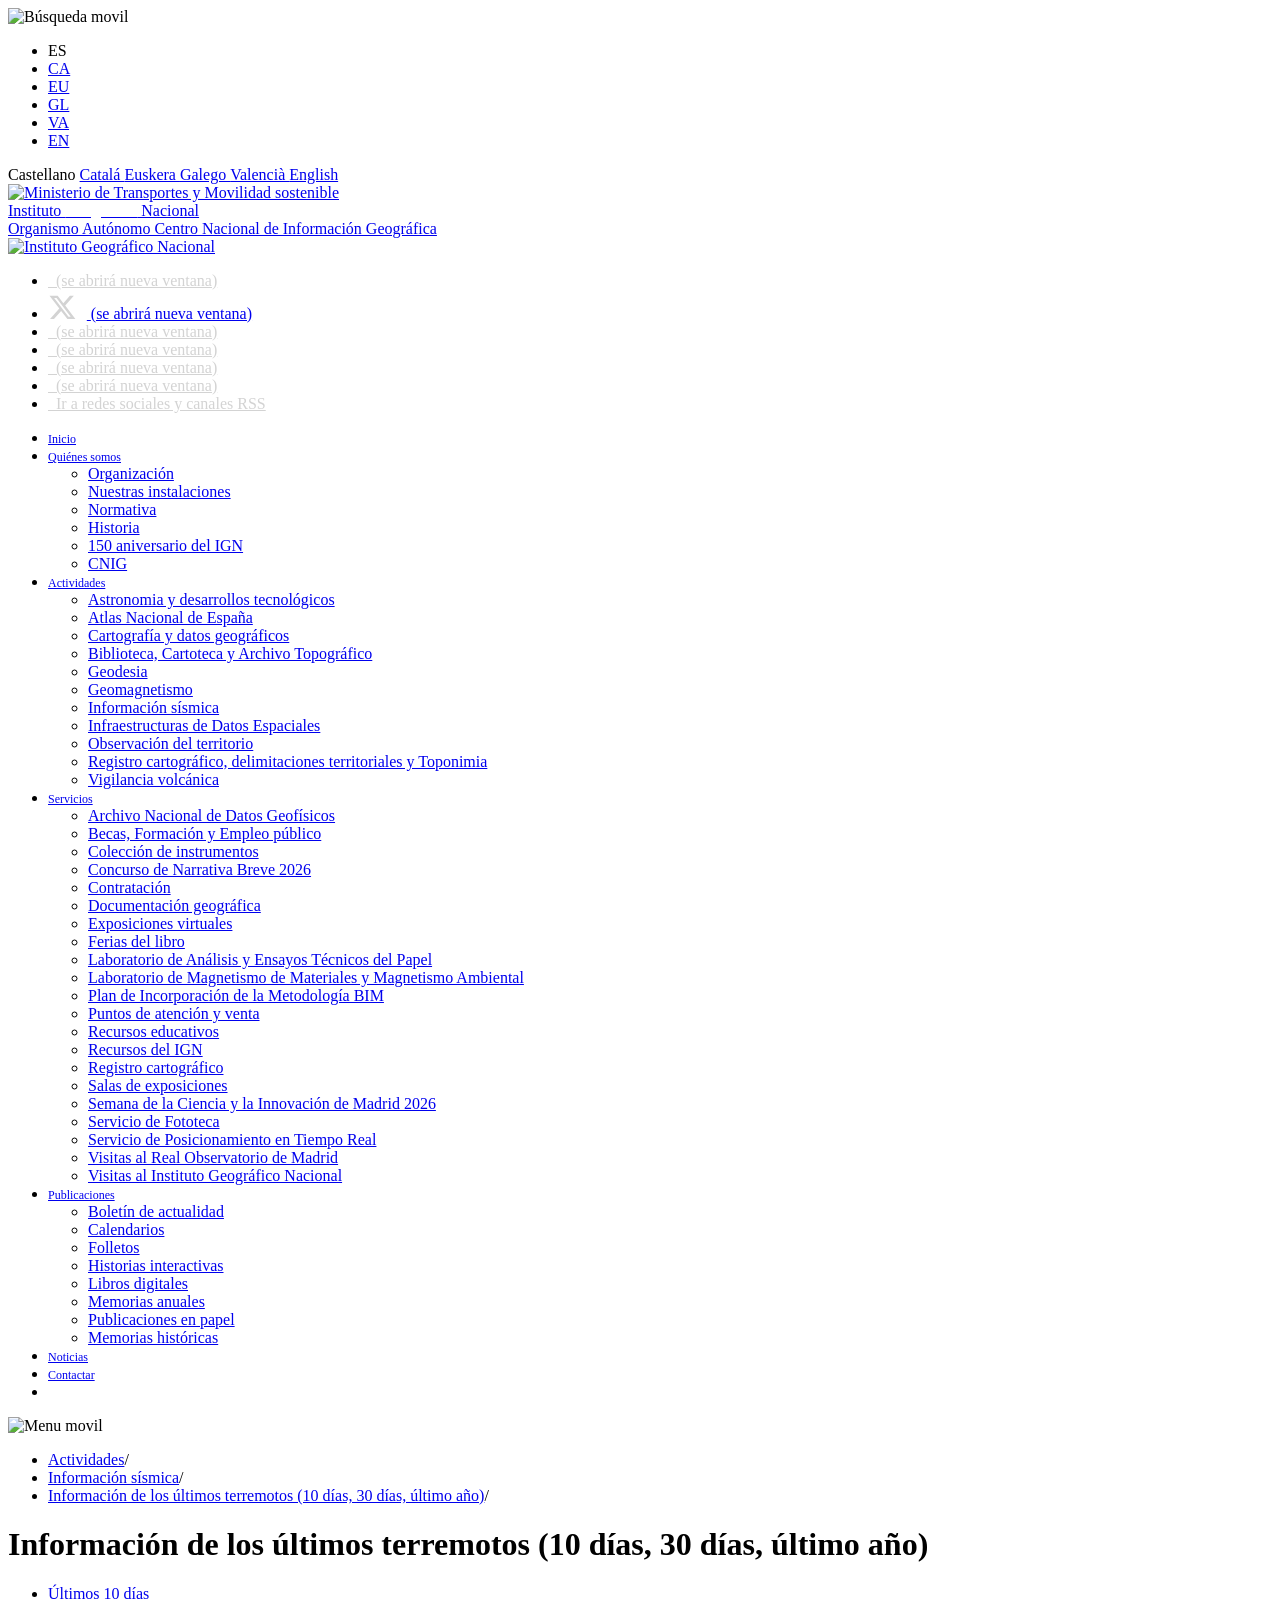
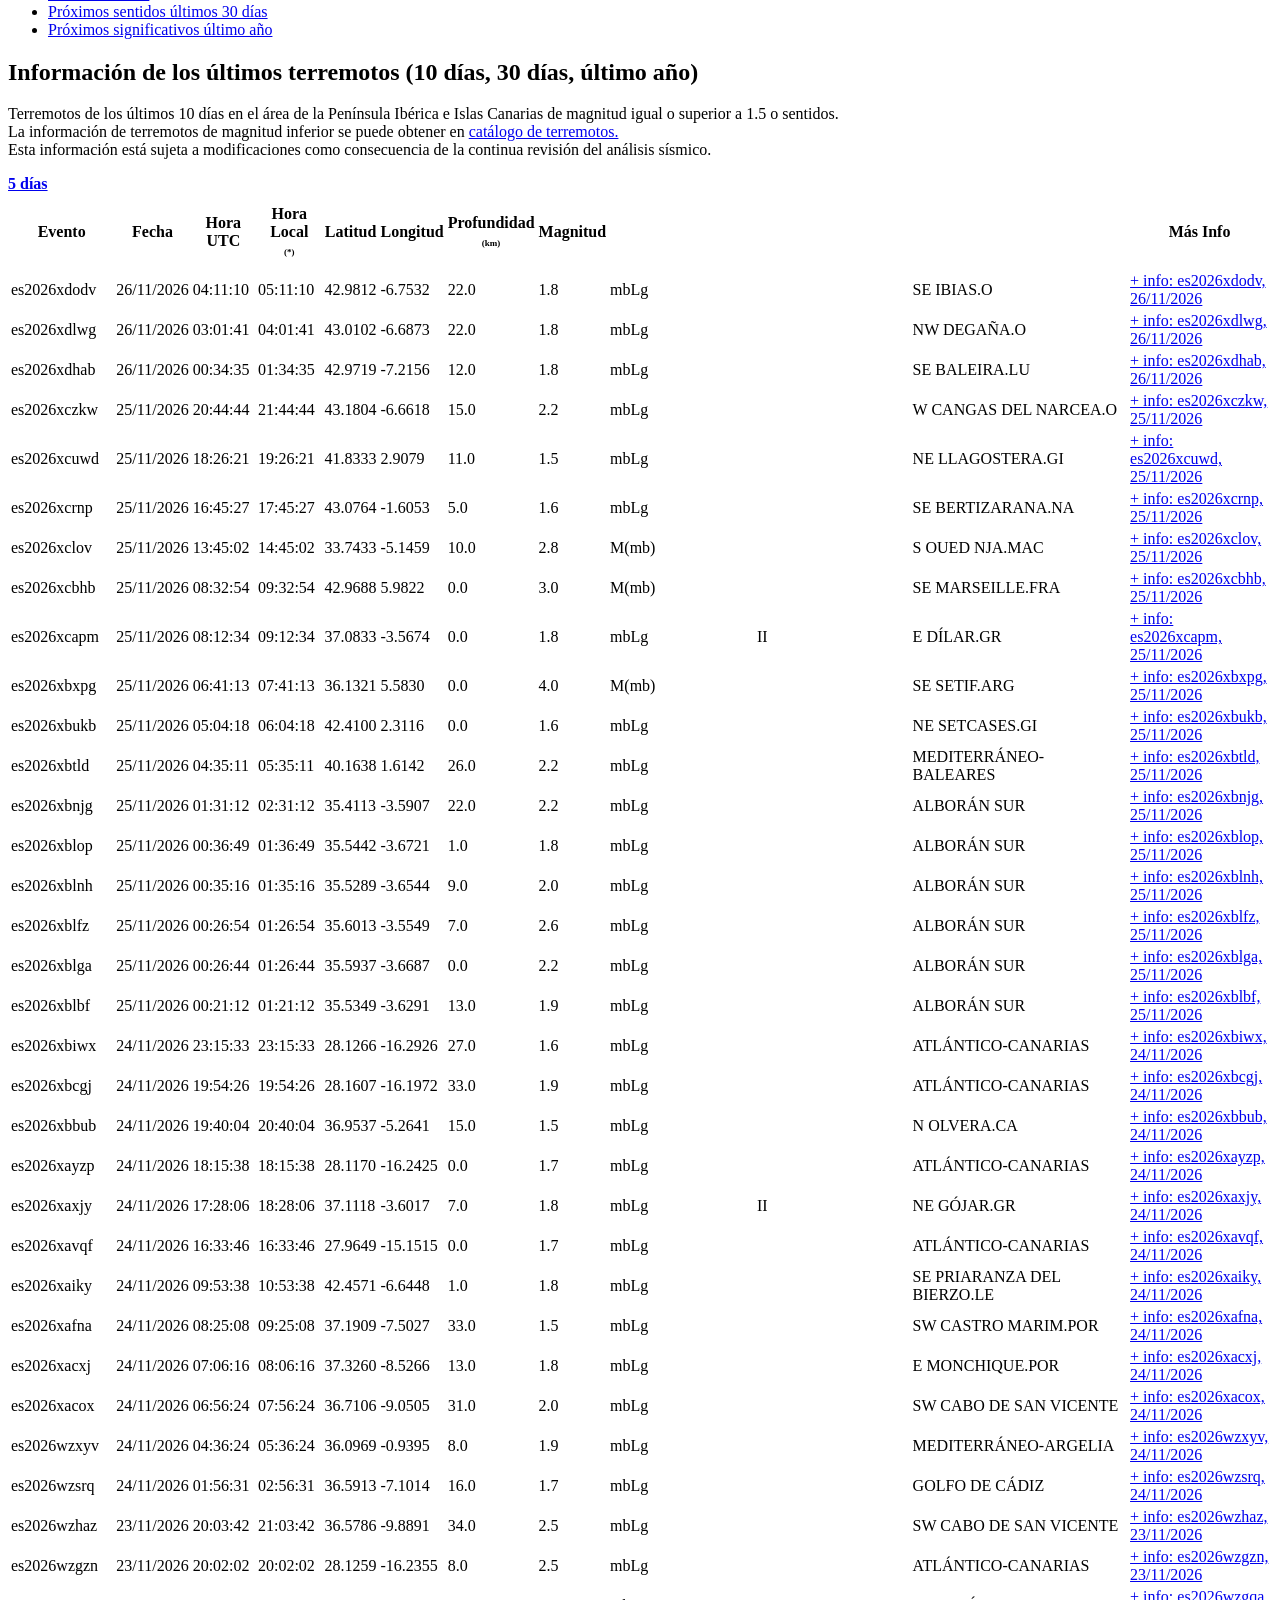
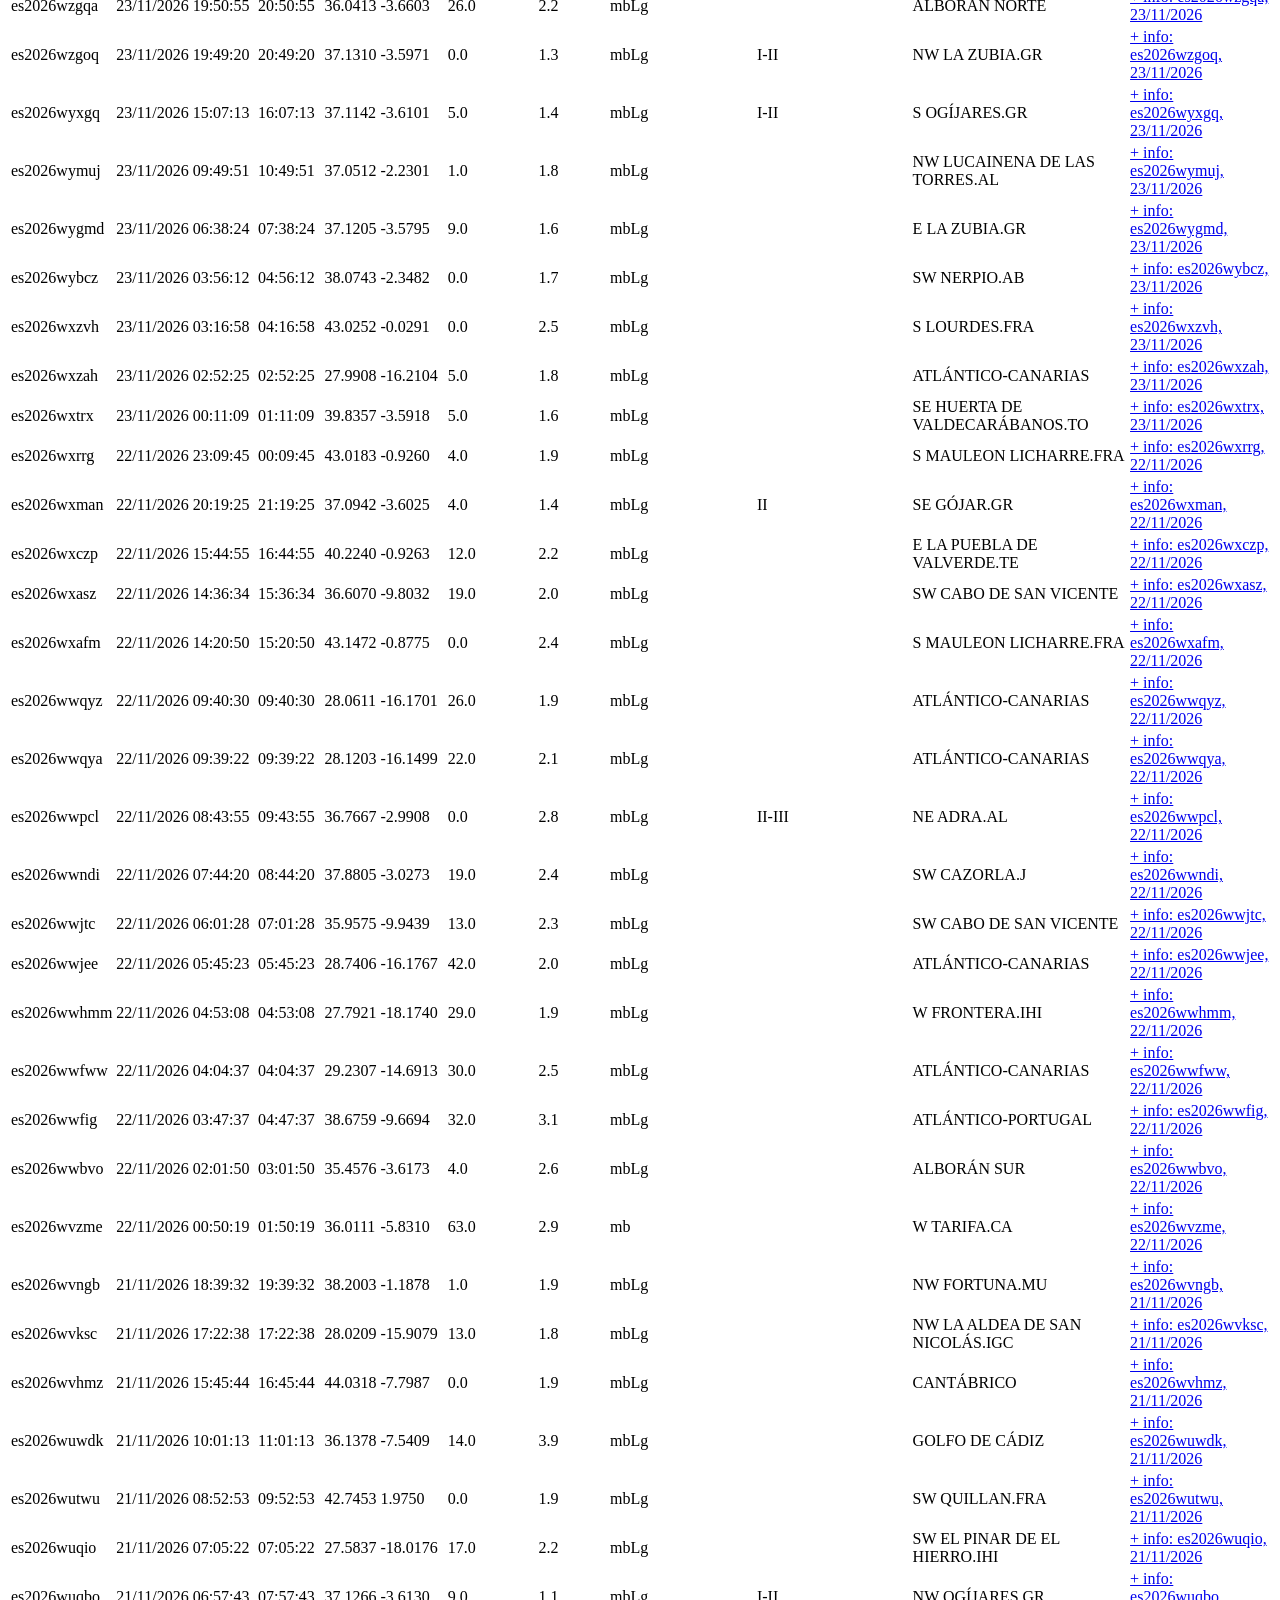
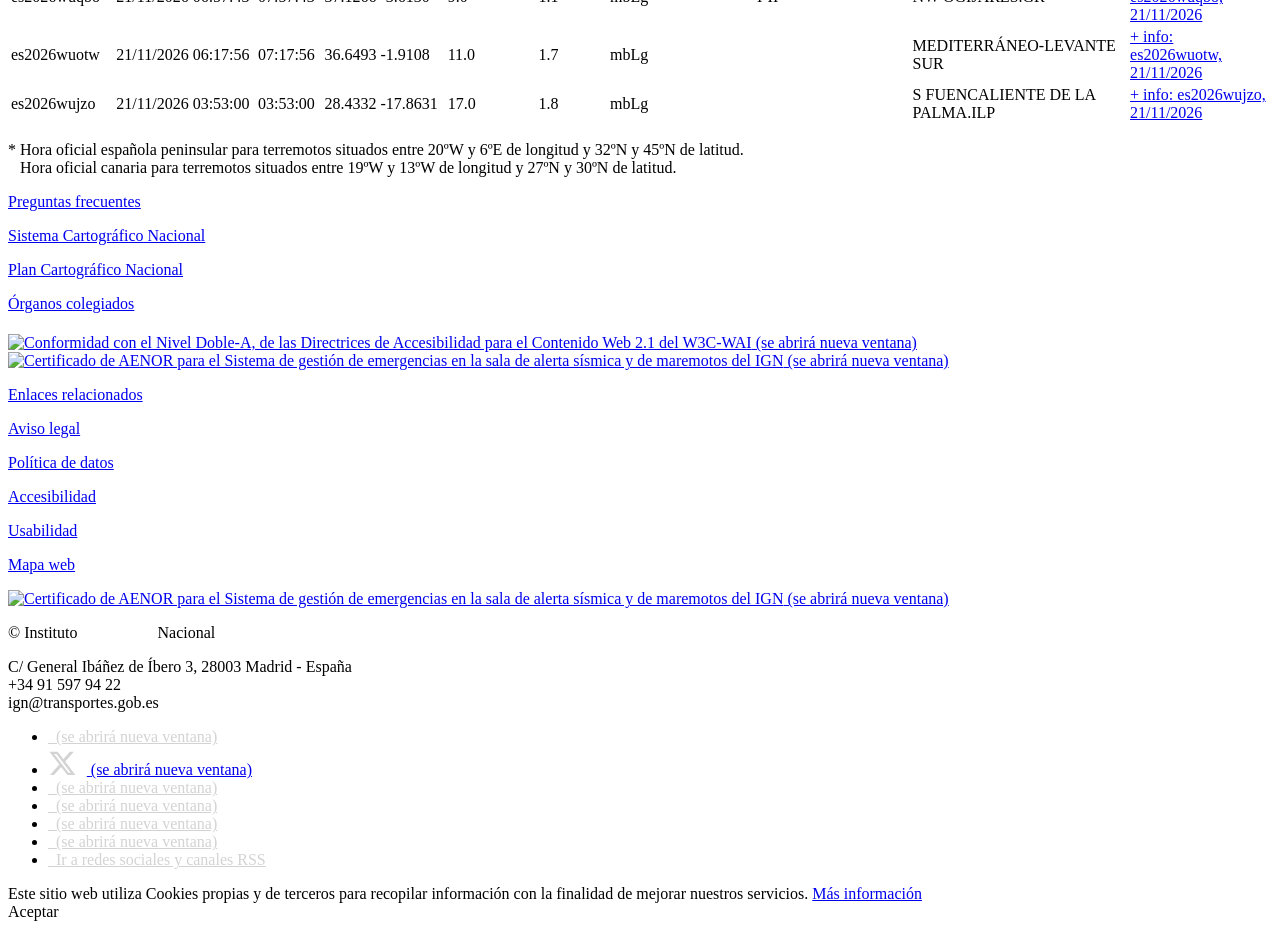
==== ign-terremotos.html @ e1a2c6b9 "Actualizar listado IGN" ====
<!DOCTYPE html> <html class="aui ltr" dir="ltr" lang="es-ES"> <head> <title>Información de los últimos terremotos (10 días, 30 días, último año) - Instituto Geogr&aacute;fico Nacional</title> <meta http-equiv="Cache-Control" content="max-age=3600"/> <meta http-equiv="last-modified" content="Fri, 14 Dec 2016 12:58:00 GMT" /> <meta content="IE=edge" http-equiv="X-UA-Compatible"/> <meta name="google-site-verification" content="ISK5_ZcnAXEJIbCj7RnAFYGbEPPyiwlFq58BfGEEg28"/> <meta http-equiv="Content-Type" content="text/html; charset=UTF-8"/> <meta content="initial-scale=1.0, width=device-width" name="viewport" /> <meta http-equiv="expires" content="no-cache"/> <meta http-equiv="pragma" content="no-cache"/> <meta name="author" content="Instituto Geogr&aacute;fico Nacional"/> <meta name="title" content="Geoportal oficial del Instituto Geogr&aacute;fico Nacional de Espa&ntilde;a"/> <meta name="Description" content="El Portal Web del Instituto Geogr&aacute;fico Nacional tiene car&aacute;cter divulgativo y orientativo, y pretende poner a disposici&oacute;n de cualquier usuario interesado datos, aplicaciones, servicios y recursos geogr&aacute;ficos."/> <meta name="keywords" content="IGN, CNIG, Instituto Geogr&aacute;fico Nacional, comprar mapas de Espa&ntilde;a, Buscar mapas, buscar mapas de Espa&ntilde;a, buy maps of Spain, maps of spain, buy maps, Cartograf&iacute;a, Registro Cartogr&aacute;fico, Metadatos, Centro de Descargas, Tienda de mapas, Tienda Virtual,ortofotos,Sismolog&iacute;a, Geodesia, GPS, Registro Cartogr&aacute;fico, Iberpix, SIGNA, IDEE, Atlas Nacional de Espa&ntilde;a, ANE, Teledetecci&oacute;n, CORINE, Ortofotos, PNOA, SIOSE, PNT, PNOT,Terremotos,Sismo, Lorca, El Hierro, Parques Nacionales,Alerta terremotos, Tsunamis, Maremotos, Cat&aacute;logo S&iacute;smico,Sism&oacute;grafo, Aceler&oacute;grafo, Red S&iacute;smica, Observatorio sismol&oacute;gico, Observatorio geof&iacute;sico, Peligrosidad S&iacute;smica, Riesgo S&iacute;smico, Norma Sismorresistente, Sismicidad, riesgo volc&aacute;nico,vulcanolog&iacute;a, volc&aacute;n, peligrosidad volc&aacute;nica,alerta volc&aacute;nica, Campo magn&eacute;tico, Geomagnetismo, Gravimetr&iacute;a,Camino de Santiago" /> <meta content="width=device-width, user-scalable=1, initial-scale = 1, minimum-scale = 1" name="viewport"/> <meta name="rating" content="General"/> <meta name="robots" content="FOLLOW,INDEX"/> <meta name="revisit-after" content="1 weeks"/> <meta name="author" content="Instituto Geogr&aacute;fico Nacional"/> <meta name="title" content="Información de Terremotos"/> <meta name="Description" content="Terremotos registrados por el Instituto Geográfico Nacional de España sentido por la población."/> <meta property="og:locale" content="es_ES" /> <meta property="og:type" content="article" /> <meta property="og:title" content="Información del Terremoto" /> <meta property="og:description" content="Terremoto registrado por el Instituto Geográfico Nacional de España sentido por la población." /> <meta property="og:url" content="https://www.ign.es/web/ign/portal/ultimos-terremotos" /> <meta property="og:site_name" content="Geoportal oficial del Instituto Geográfico Nacional de España" /> <meta property="article:publisher" content="https://www.facebook.com/IGNSpain/" /> <meta property="og:image" content="https://www.ign.es/web/image/journal/article?img_id=417404&t=1563974214429" /> <meta name="twitter:card" content="summary_large_image" /> <meta name="twitter:description" content="Terremoto registrado por el Instituto Geográfico Nacional de España sentido por la población." /> <meta name="twitter:title" content="Información del Terremoto" /> <meta name="twitter:site" content="@IGNSpain" /> <meta name="twitter:image" content="https://www.ign.es/web/image/journal/article?img_id=417404&t=1563974214429" /> <meta name="twitter:creator" content="@IGNSpain" /> <meta data-name="geo.region" content="ES-M" itemprop="region"/> <meta data-name="geo.placename" content="Madrid" itemprop="location"/> <meta data-name="geo.position" content="40.404460;-3.710000" itemprop="position"/> <meta data-name="ICBM" content="40.404460, -3.710000" itemprop="ICBM"/> <meta data-name="DC.title" content="InstitutoGeogr&aacute;ficoNacional" itemprop="titulo"/> <!-- Google analitycs --> <script type="text/javascript" src="/Urc-theme/js/jquery.js"></script> <!-- GA3--> <script type="text/javascript">
    var _gaq = _gaq || [];
    _gaq.push(['_setAccount', 'UA-18205901-1']);
    _gaq.push(['_trackPageview']);
    (function() {
        var ga = document.createElement('script'); ga.type = 'text/javascript'; ga.async = true;
        ga.src = ('https:' == document.location.protocol ? 'https://ssl' : 'http://www') + '.google-analytics.com/ga.js';
        var s = document.getElementsByTagName('script')[0]; s.parentNode.insertBefore(ga, s);
     })();
    
    //Registrar descargas de ficheros zip y pdf
	$(function(){
		$('a[href*=".pdf"],a[href*=".zip"],a[target="_blank"]').click(function(){
		
		var nombreDocumento = $(this).attr("href");
		_gaq.push(['_trackEvent','Descargado',nombreDocumento]);
		})});
</script> <!-- GA4--> <script async src="https://www.googletagmanager.com/gtag/js?id=G-N8K315FYNK"></script> <script>
	  window.dataLayer = window.dataLayer || [];
	  function gtag(){dataLayer.push(arguments);}
	  gtag('js', new Date());
	
	  gtag('config', 'G-N8K315FYNK');
	</script> <!--<link itemprop="Shortcut Icon" href="https://www.ign.es/Urc-theme/images/favicon.ico" />--> <link rel="Shortcut Icon" href="https://www.ign.es/Urc-theme/images/favicon.ico" /> <!-- jquery --> <script type="text/javascript" src="/Urc-theme/js/jquery.js" async="async"></script> <!-- fontawesome 3.2.1 --> <link rel="stylesheet" type="text/css" href="/Urc-theme/css/font-awesome.min.css" /> <link rel="stylesheet" type="text/css" href="/Urc-theme/css/font-awesome-ie7.min.css" /> <link href='https://fonts.googleapis.com/css?family=Open+Sans:400,300,700' rel='stylesheet' type='text/css'/> <!-- icheck plugin change the checkbox,radio buttons default style --> <link rel="stylesheet" type="text/css" href="/Urc-theme/css/icheck-blue.css" /> <!-- slider dots--> <link rel="stylesheet" type="text/css" href="/Urc-theme/css/slider-dots.css" /> <!-- <target name="validate-xml"> <xmlvalidate lenient="no"> <fileset dir="dev/web" includes="*.xml"> </fileset> </xmlvalidate> </target> --> <link href="https://www.ign.es/Urc-theme/images/favicon.ico" rel="Shortcut Icon" /> <link href="https&#x3a;&#x2f;&#x2f;www&#x2e;ign&#x2e;es&#x2f;web&#x2f;ultimos-terremotos" rel="canonical" /> <link href="https&#x3a;&#x2f;&#x2f;www&#x2e;ign&#x2e;es&#x2f;web&#x2f;ultimos-terremotos" hreflang="x-default" rel="alternate" /> <link href="https&#x3a;&#x2f;&#x2f;www&#x2e;ign&#x2e;es&#x2f;web&#x2f;ultimos-terremotos" hreflang="es-ES" rel="alternate" /> <link href="https&#x3a;&#x2f;&#x2f;www&#x2e;ign&#x2e;es&#x2f;web&#x2f;ca&#x2f;ultimos-terremotos" hreflang="ca-ES" rel="alternate" /> <link href="https&#x3a;&#x2f;&#x2f;www&#x2e;ign&#x2e;es&#x2f;web&#x2f;eu&#x2f;ultimos-terremotos" hreflang="eu-ES" rel="alternate" /> <link href="https&#x3a;&#x2f;&#x2f;www&#x2e;ign&#x2e;es&#x2f;web&#x2f;gl&#x2f;ultimos-terremotos" hreflang="gl-ES" rel="alternate" /> <link href="https&#x3a;&#x2f;&#x2f;www&#x2e;ign&#x2e;es&#x2f;web&#x2f;ca_AD&#x2f;ultimos-terremotos" hreflang="ca-AD" rel="alternate" /> <link href="https&#x3a;&#x2f;&#x2f;www&#x2e;ign&#x2e;es&#x2f;web&#x2f;en&#x2f;ultimos-terremotos" hreflang="en-GB" rel="alternate" /> <link class="lfr-css-file" href="https&#x3a;&#x2f;&#x2f;www&#x2e;ign&#x2e;es&#x2f;Urc-theme&#x2f;css&#x2f;aui&#x2e;css&#x3f;browserId&#x3d;other&#x26;themeId&#x3d;Urc_WAR_Urctheme&#x26;languageId&#x3d;es_ES&#x26;b&#x3d;6203&#x26;t&#x3d;1714037841000" rel="stylesheet" type="text/css" /> <link href="https&#x3a;&#x2f;&#x2f;www&#x2e;ign&#x2e;es&#x2f;web&#x2f;html&#x2f;css&#x2f;main&#x2e;css&#x3f;browserId&#x3d;other&#x26;themeId&#x3d;Urc_WAR_Urctheme&#x26;languageId&#x3d;es_ES&#x26;b&#x3d;6203&#x26;t&#x3d;1714037841000" rel="stylesheet" type="text/css" /> <link href="https://www.ign.es/IGN-GFS-Sismo-SismicidadReciente-portlet/css/main.css?browserId=other&amp;themeId=Urc_WAR_Urctheme&amp;languageId=es_ES&amp;b=6203&amp;t=1758039738000" rel="stylesheet" type="text/css" /> <link href="https://www.ign.es/web/html/portlet/login/css/main.css?browserId=other&amp;themeId=Urc_WAR_Urctheme&amp;languageId=es_ES&amp;b=6203&amp;t=1792755920000" rel="stylesheet" type="text/css" /> <script type="text/javascript">
	
		var Liferay = {
			Browser: {
				acceptsGzip: function() {
					return false;
				},
				getMajorVersion: function() {
					return 0.0;
				},
				getRevision: function() {
					return "";
				},
				getVersion: function() {
					return "";
				},
				isAir: function() {
					return false;
				},
				isChrome: function() {
					return false;
				},
				isFirefox: function() {
					return false;
				},
				isGecko: function() {
					return false;
				},
				isIe: function() {
					return false;
				},
				isIphone: function() {
					return false;
				},
				isLinux: function() {
					return false;
				},
				isMac: function() {
					return false;
				},
				isMobile: function() {
					return false;
				},
				isMozilla: function() {
					return false;
				},
				isOpera: function() {
					return false;
				},
				isRtf: function() {
					return false;
				},
				isSafari: function() {
					return false;
				},
				isSun: function() {
					return false;
				},
				isWap: function() {
					return false;
				},
				isWapXhtml: function() {
					return false;
				},
				isWebKit: function() {
					return false;
				},
				isWindows: function() {
					return false;
				},
				isWml: function() {
					return false;
				}
			},

			Data: {
				NAV_SELECTOR: '#navigation',

				isCustomizationView: function() {
					return false;
				},

				notices: [
					null

					

					
				]
			},

			ThemeDisplay: {
				
					getLayoutId: function() {
						return "395";
					},
					getLayoutURL: function() {
						return "https://www.ign.es/web/ign/portal/ultimos-terremotos";
					},
					getParentLayoutId: function() {
						return "423";
					},
					isPrivateLayout: function() {
						return "false";
					},
					isVirtualLayout: function() {
						return false;
					},
				

				getBCP47LanguageId: function() {
					return "es-ES";
				},
				getCDNBaseURL: function() {
					return "https://www.ign.es";
				},
				getCDNDynamicResourcesHost: function() {
					return "https://www.ign.es";
				},
				getCDNHost: function() {
					return "https://www.ign.es";
				},
				getCompanyId: function() {
					return "10155";
				},
				getCompanyGroupId: function() {
					return "10195";
				},
				getDefaultLanguageId: function() {
					return "es_ES";
				},
				getDoAsUserIdEncoded: function() {
					return "";
				},
				getLanguageId: function() {
					return "es_ES";
				},
				getParentGroupId: function() {
					return "10182";
				},
				getPathContext: function() {
					return "/web";
				},
				getPathImage: function() {
					return "https://www.ign.es/web/image";
				},
				getPathJavaScript: function() {
					return "/web/html/js";
				},
				getPathMain: function() {
					return "/web/c";
				},
				getPathThemeImages: function() {
					return "https://www.ign.es/Urc-theme/images";
				},
				getPathThemeRoot: function() {
					return "/Urc-theme";
				},
				getPlid: function() {
					return "70460";
				},
				getPortalURL: function() {
					return "https://www.ign.es";
				},
				getPortletSetupShowBordersDefault: function() {
					return true;
				},
				getScopeGroupId: function() {
					return "10182";
				},
				getScopeGroupIdOrLiveGroupId: function() {
					return "10182";
				},
				getSessionId: function() {
					
						
						
							return "";
						
					
				},
				getSiteGroupId: function() {
					return "10182";
				},
				getURLControlPanel: function() {
					return "/web/group/control_panel?refererPlid=70460";
				},
				getURLHome: function() {
					return "https\x3a\x2f\x2fwww\x2eign\x2ees\x2fweb\x2fweb\x2fign\x2fportal\x2finicio";
				},
				getUserId: function() {
					return "10159";
				},
				getUserName: function() {
					
						
						
							return "";
						
					
				},
				isAddSessionIdToURL: function() {
					return false;
				},
				isFreeformLayout: function() {
					return false;
				},
				isImpersonated: function() {
					return false;
				},
				isSignedIn: function() {
					return false;
				},
				isStateExclusive: function() {
					return false;
				},
				isStateMaximized: function() {
					return false;
				},
				isStatePopUp: function() {
					return false;
				}
			},

			PropsValues: {
				NTLM_AUTH_ENABLED: false
			}
		};

		var themeDisplay = Liferay.ThemeDisplay;

		

		Liferay.AUI = {
			getAvailableLangPath: function() {
				return 'available_languages.jsp?browserId=other&themeId=Urc_WAR_Urctheme&colorSchemeId=01&languageId=es_ES&b=6203&t=1639407164000';
			},
			getCombine: function() {
				return false;
			},
			getComboPath: function() {
				return 'https://www.ign.es/web/combo/?browserId=other&minifierType=&languageId=es_ES&b=6203&t=1639407164000&';
			},
			getFilter: function() {
				
					
					
					
						return 'raw';
					
				
			},
			getJavaScriptRootPath: function() {
				return '/web/html/js';
			},
			getLangPath: function() {
				return 'aui_lang.jsp?browserId=other&themeId=Urc_WAR_Urctheme&colorSchemeId=01&languageId=es_ES&b=6203&t=1639407164000';
			}
		};

		Liferay.authToken = '8A4gml2Z';

		

		Liferay.currentURL = '\x2fweb\x2fign\x2fportal\x2fultimos-terremotos';
		Liferay.currentURLEncoded = '%2Fweb%2Fign%2Fportal%2Fultimos-terremotos';
	
</script> <script src="https://www.ign.es/web/html/js/aui/aui/aui.js?t=1639407164000" type="text/javascript"></script> <script src="https://www.ign.es/web/html/js/aui/aui-base-html5-shiv/aui-base-html5-shiv.js?t=1639407164000" type="text/javascript"></script> <script src="https://www.ign.es/web/html/js/liferay/browser_selectors.js?t=1639407164000" type="text/javascript"></script> <script src="https://www.ign.es/web/html/js/liferay/modules.js?t=1639407164000" type="text/javascript"></script> <script src="https://www.ign.es/web/html/js/liferay/aui_sandbox.js?t=1639407164000" type="text/javascript"></script> <script src="https://www.ign.es/web/html/js/aui/arraylist-add/arraylist-add.js?t=1639407164000" type="text/javascript"></script> <script src="https://www.ign.es/web/html/js/aui/arraylist-filter/arraylist-filter.js?t=1639407164000" type="text/javascript"></script> <script src="https://www.ign.es/web/html/js/aui/arraylist/arraylist.js?t=1639407164000" type="text/javascript"></script> <script src="https://www.ign.es/web/html/js/aui/array-extras/array-extras.js?t=1639407164000" type="text/javascript"></script> <script src="https://www.ign.es/web/html/js/aui/array-invoke/array-invoke.js?t=1639407164000" type="text/javascript"></script> <script src="https://www.ign.es/web/html/js/aui/attribute-base/attribute-base.js?t=1639407164000" type="text/javascript"></script> <script src="https://www.ign.es/web/html/js/aui/attribute-complex/attribute-complex.js?t=1639407164000" type="text/javascript"></script> <script src="https://www.ign.es/web/html/js/aui/attribute-core/attribute-core.js?t=1639407164000" type="text/javascript"></script> <script src="https://www.ign.es/web/html/js/aui/attribute-observable/attribute-observable.js?t=1639407164000" type="text/javascript"></script> <script src="https://www.ign.es/web/html/js/aui/attribute-extras/attribute-extras.js?t=1639407164000" type="text/javascript"></script> <script src="https://www.ign.es/web/html/js/aui/base-base/base-base.js?t=1639407164000" type="text/javascript"></script> <script src="https://www.ign.es/web/html/js/aui/base-pluginhost/base-pluginhost.js?t=1639407164000" type="text/javascript"></script> <script src="https://www.ign.es/web/html/js/aui/classnamemanager/classnamemanager.js?t=1639407164000" type="text/javascript"></script> <script src="https://www.ign.es/web/html/js/aui/datatype-xml-format/datatype-xml-format.js?t=1639407164000" type="text/javascript"></script> <script src="https://www.ign.es/web/html/js/aui/datatype-xml-parse/datatype-xml-parse.js?t=1639407164000" type="text/javascript"></script> <script src="https://www.ign.es/web/html/js/aui/dom-base/dom-base.js?t=1639407164000" type="text/javascript"></script> <script src="https://www.ign.es/web/html/js/aui/dom-core/dom-core.js?t=1639407164000" type="text/javascript"></script> <script src="https://www.ign.es/web/html/js/aui/dom-screen/dom-screen.js?t=1639407164000" type="text/javascript"></script> <script src="https://www.ign.es/web/html/js/aui/dom-style/dom-style.js?t=1639407164000" type="text/javascript"></script> <script src="https://www.ign.es/web/html/js/aui/event-base/event-base.js?t=1639407164000" type="text/javascript"></script> <script src="https://www.ign.es/web/html/js/aui/event-custom-base/event-custom-base.js?t=1639407164000" type="text/javascript"></script> <script src="https://www.ign.es/web/html/js/aui/event-custom-complex/event-custom-complex.js?t=1639407164000" type="text/javascript"></script> <script src="https://www.ign.es/web/html/js/aui/event-delegate/event-delegate.js?t=1639407164000" type="text/javascript"></script> <script src="https://www.ign.es/web/html/js/aui/event-focus/event-focus.js?t=1639407164000" type="text/javascript"></script> <script src="https://www.ign.es/web/html/js/aui/event-hover/event-hover.js?t=1639407164000" type="text/javascript"></script> <script src="https://www.ign.es/web/html/js/aui/event-key/event-key.js?t=1639407164000" type="text/javascript"></script> <script src="https://www.ign.es/web/html/js/aui/event-mouseenter/event-mouseenter.js?t=1639407164000" type="text/javascript"></script> <script src="https://www.ign.es/web/html/js/aui/event-mousewheel/event-mousewheel.js?t=1639407164000" type="text/javascript"></script> <script src="https://www.ign.es/web/html/js/aui/event-outside/event-outside.js?t=1639407164000" type="text/javascript"></script> <script src="https://www.ign.es/web/html/js/aui/event-resize/event-resize.js?t=1639407164000" type="text/javascript"></script> <script src="https://www.ign.es/web/html/js/aui/event-simulate/event-simulate.js?t=1639407164000" type="text/javascript"></script> <script src="https://www.ign.es/web/html/js/aui/event-synthetic/event-synthetic.js?t=1639407164000" type="text/javascript"></script> <script src="https://www.ign.es/web/html/js/aui/intl/intl.js?t=1639407164000" type="text/javascript"></script> <script src="https://www.ign.es/web/html/js/aui/io-base/io-base.js?t=1639407164000" type="text/javascript"></script> <script src="https://www.ign.es/web/html/js/aui/io-form/io-form.js?t=1639407164000" type="text/javascript"></script> <script src="https://www.ign.es/web/html/js/aui/io-queue/io-queue.js?t=1639407164000" type="text/javascript"></script> <script src="https://www.ign.es/web/html/js/aui/io-upload-iframe/io-upload-iframe.js?t=1639407164000" type="text/javascript"></script> <script src="https://www.ign.es/web/html/js/aui/io-xdr/io-xdr.js?t=1639407164000" type="text/javascript"></script> <script src="https://www.ign.es/web/html/js/aui/json-parse/json-parse.js?t=1639407164000" type="text/javascript"></script> <script src="https://www.ign.es/web/html/js/aui/json-stringify/json-stringify.js?t=1639407164000" type="text/javascript"></script> <script src="https://www.ign.es/web/html/js/aui/node-base/node-base.js?t=1639407164000" type="text/javascript"></script> <script src="https://www.ign.es/web/html/js/aui/node-core/node-core.js?t=1639407164000" type="text/javascript"></script> <script src="https://www.ign.es/web/html/js/aui/node-event-delegate/node-event-delegate.js?t=1639407164000" type="text/javascript"></script> <script src="https://www.ign.es/web/html/js/aui/node-event-simulate/node-event-simulate.js?t=1639407164000" type="text/javascript"></script> <script src="https://www.ign.es/web/html/js/aui/node-focusmanager/node-focusmanager.js?t=1639407164000" type="text/javascript"></script> <script src="https://www.ign.es/web/html/js/aui/node-pluginhost/node-pluginhost.js?t=1639407164000" type="text/javascript"></script> <script src="https://www.ign.es/web/html/js/aui/node-screen/node-screen.js?t=1639407164000" type="text/javascript"></script> <script src="https://www.ign.es/web/html/js/aui/node-style/node-style.js?t=1639407164000" type="text/javascript"></script> <script src="https://www.ign.es/web/html/js/aui/oop/oop.js?t=1639407164000" type="text/javascript"></script> <script src="https://www.ign.es/web/html/js/aui/plugin/plugin.js?t=1639407164000" type="text/javascript"></script> <script src="https://www.ign.es/web/html/js/aui/pluginhost-base/pluginhost-base.js?t=1639407164000" type="text/javascript"></script> <script src="https://www.ign.es/web/html/js/aui/pluginhost-config/pluginhost-config.js?t=1639407164000" type="text/javascript"></script> <script src="https://www.ign.es/web/html/js/aui/querystring-stringify-simple/querystring-stringify-simple.js?t=1639407164000" type="text/javascript"></script> <script src="https://www.ign.es/web/html/js/aui/queue-promote/queue-promote.js?t=1639407164000" type="text/javascript"></script> <script src="https://www.ign.es/web/html/js/aui/selector-css2/selector-css2.js?t=1639407164000" type="text/javascript"></script> <script src="https://www.ign.es/web/html/js/aui/selector-css3/selector-css3.js?t=1639407164000" type="text/javascript"></script> <script src="https://www.ign.es/web/html/js/aui/selector-native/selector-native.js?t=1639407164000" type="text/javascript"></script> <script src="https://www.ign.es/web/html/js/aui/selector/selector.js?t=1639407164000" type="text/javascript"></script> <script src="https://www.ign.es/web/html/js/aui/widget-base/widget-base.js?t=1639407164000" type="text/javascript"></script> <script src="https://www.ign.es/web/html/js/aui/widget-htmlparser/widget-htmlparser.js?t=1639407164000" type="text/javascript"></script> <script src="https://www.ign.es/web/html/js/aui/widget-skin/widget-skin.js?t=1639407164000" type="text/javascript"></script> <script src="https://www.ign.es/web/html/js/aui/widget-uievents/widget-uievents.js?t=1639407164000" type="text/javascript"></script> <script src="https://www.ign.es/web/html/js/aui/yui-throttle/yui-throttle.js?t=1639407164000" type="text/javascript"></script> <script src="https://www.ign.es/web/html/js/aui/aui-base-core/aui-base-core.js?t=1639407164000" type="text/javascript"></script> <script src="https://www.ign.es/web/html/js/aui/aui-base-lang/aui-base-lang.js?t=1639407164000" type="text/javascript"></script> <script src="https://www.ign.es/web/html/js/aui/aui-classnamemanager/aui-classnamemanager.js?t=1639407164000" type="text/javascript"></script> <script src="https://www.ign.es/web/html/js/aui/aui-component/aui-component.js?t=1639407164000" type="text/javascript"></script> <script src="https://www.ign.es/web/html/js/aui/aui-debounce/aui-debounce.js?t=1639407164000" type="text/javascript"></script> <script src="https://www.ign.es/web/html/js/aui/aui-delayed-task-deprecated/aui-delayed-task-deprecated.js?t=1639407164000" type="text/javascript"></script> <script src="https://www.ign.es/web/html/js/aui/aui-event-base/aui-event-base.js?t=1639407164000" type="text/javascript"></script> <script src="https://www.ign.es/web/html/js/aui/aui-event-input/aui-event-input.js?t=1639407164000" type="text/javascript"></script> <script src="https://www.ign.es/web/html/js/aui/aui-form-validator/aui-form-validator.js?t=1639407164000" type="text/javascript"></script> <script src="https://www.ign.es/web/html/js/aui/aui-node-base/aui-node-base.js?t=1639407164000" type="text/javascript"></script> <script src="https://www.ign.es/web/html/js/aui/aui-node-html5/aui-node-html5.js?t=1639407164000" type="text/javascript"></script> <script src="https://www.ign.es/web/html/js/aui/aui-selector/aui-selector.js?t=1639407164000" type="text/javascript"></script> <script src="https://www.ign.es/web/html/js/aui/aui-timer/aui-timer.js?t=1639407164000" type="text/javascript"></script> <script src="https://www.ign.es/web/html/js/liferay/dependency.js?t=1639407164000" type="text/javascript"></script> <script src="https://www.ign.es/web/html/js/liferay/events.js?t=1639407164000" type="text/javascript"></script> <script src="https://www.ign.es/web/html/js/liferay/language.js?t=1639407164000" type="text/javascript"></script> <script src="https://www.ign.es/web/html/js/liferay/liferay.js?t=1639407164000" type="text/javascript"></script> <script src="https://www.ign.es/web/html/js/liferay/util.js?t=1639407164000" type="text/javascript"></script> <script src="https://www.ign.es/web/html/js/liferay/portal.js?t=1639407164000" type="text/javascript"></script> <script src="https://www.ign.es/web/html/js/liferay/portlet.js?t=1639407164000" type="text/javascript"></script> <script src="https://www.ign.es/web/html/js/liferay/portlet_sharing.js?t=1639407164000" type="text/javascript"></script> <script src="https://www.ign.es/web/html/js/liferay/workflow.js?t=1639407164000" type="text/javascript"></script> <script src="https://www.ign.es/web/html/js/liferay/form.js?t=1639407164000" type="text/javascript"></script> <script src="https://www.ign.es/web/html/js/liferay/form_placeholders.js?t=1639407164000" type="text/javascript"></script> <script src="https://www.ign.es/web/html/js/liferay/icon.js?t=1639407164000" type="text/javascript"></script> <script src="https://www.ign.es/web/html/js/liferay/menu.js?t=1639407164000" type="text/javascript"></script> <script src="https://www.ign.es/web/html/js/liferay/notice.js?t=1639407164000" type="text/javascript"></script> <script src="https://www.ign.es/web/html/js/liferay/poller.js?t=1639407164000" type="text/javascript"></script> <script type="text/javascript">
	
		

			

			
				Liferay.Portlet.list = ['IGNGFSSismoSismicidadReciente_WAR_IGNGFSSismoSismicidadRecienteportlet', '58', '82'];
			
		

		

		
	
</script> <script type="text/javascript">
    var _gaq = _gaq || [];
    _gaq.push(['_setAccount', 'G-N8K315FYNK']);
    _gaq.push(['_trackPageview']);
    (function() {
        var ga = document.createElement('script'); ga.type = 'text/javascript'; ga.async = true;
        ga.src = ('https:' == document.location.protocol ? 'https://ssl' : 'http://www') + '.google-analytics.com/ga.js';
        var s = document.getElementsByTagName('script')[0]; s.parentNode.insertBefore(ga, s);
     })();
    
    //Registrar descargas de ficheros zip y pdf
	$(function(){
		$('a[href*=".pdf"],a[href*=".zip"],a[target="_blank"]').click(function(){
		
		var nombreDocumento = $(this).attr("href");
		_gaq.push(['_trackEvent','Descargado',nombreDocumento]);
		})});
</script> <script src="https://code.jquery.com/jquery-1.12.0.min.js" type="text/javascript"></script> <link class="lfr-css-file" href="https&#x3a;&#x2f;&#x2f;www&#x2e;ign&#x2e;es&#x2f;Urc-theme&#x2f;css&#x2f;main&#x2e;css&#x3f;browserId&#x3d;other&#x26;themeId&#x3d;Urc_WAR_Urctheme&#x26;languageId&#x3d;es_ES&#x26;b&#x3d;6203&#x26;t&#x3d;1714037841000" rel="stylesheet" type="text/css" /> <style type="text/css">
		.igncnig-direct-links.div-actualidad-ign:not(.visitas, #aniversario) h3, .div-actualidad-ign.visitas h2 {
     font-size:22px !important;
     text-transform: uppercase !important;
     text-align: center;
}
 .site-search .gsib_b {
     height: 20px !important;
}
 .site-search .gsc-input-box {
     border: 1px solid white;
}
 @media (max-width: 769px) {
     #home-noticias-carousel .slick-slide img {
         height: 300px;
         object-fit: cover;
    }
     #banner .site-search {
         left: 0;
    }
     #content {
         margin-top: 0;
    }
	#___gcse_0 {
		 right: 0 !important;
		 width: 100% !important;
	}
	form.gsc-search-box {
		max-width: 100% !important;
	}
	form.gsc-search-box tbody {
		display: inline-table;
		width: 100%;
	}
	.footer-text-section.aenor {
		display: none !important;
	}
	.footer-text-section .wai {
		display: flex;
		align-items: center;
	}
	.aenor-mob {
	  display: block !important;
	  width: 50px;
	  margin-left: 5px;
	}
}
 @media (max-width: 1254px) {
     #content {
         margin-top: 0px !important;
    }
    #igncnig-search-social {
        height: 35px;
    }
}
 @media (max-width: 969px) {
     #banner .site-search {
         float: right !important;
    	 z-index: 9999;
    	 right: 50px;
		 left: 0;
    }
	#___gcse_0 {
		 right: 50px;
	}
     #igncnig-search-social {
         height: 40px;
    }
}
 @media (max-width: 549px) {
	#home-noticias-carousel {
		margin-top: 28px;
	}
 }
@media (max-width: 400px) {
	body[data-id="/inicio"] #column-1 {
    display: block !important;
  }
  #home-noticias-carousel {
    display: block !important;
  }
  .IGN-IMG-HOME .portfolio-ul li {
    padding-bottom: 0 !important;
    height: max-content !important;
    width: 100% !important;
  }
  .home-geoportal.mobile {
    display: none !important;
  }
}
@media (max-width: 767px) {
  #aniversario.mobile {
    display: block;
    margin-top: -20px;
  }
}
@media (max-width: 768px) {
  .secciones:has(#home-areas-actividad-carousel) {
    display: none;
  }
  .home-geoportal.nomobile {
    display: none;
  }
}
@media (max-width: 769px) {
    .sticky, .hidden-sticky {
        height: 140px;
    }
}
@media (max-width: 1370px) {
  #navigation.navbar .nav > li > a {
    font-size: 12px;
  }
}
	</style> <style type="text/css">

		

			

				

					

#p_p_id_IGNGFSSismoSismicidadReciente_WAR_IGNGFSSismoSismicidadRecienteportlet_ .portlet-borderless-container {
border-width:;
border-style:
}




				

			

		

			

		

			

		

			

		

	</style> </head> <body class=" yui3-skin-sam controls-visible guest-site signed-out public-page site dockbar-split" data-id="/ultimos-terremotos"> <div class="container-fluid" id="wrapper"> <!-- make header sticky --> <div class="hidden-sticky"></div> <div class="sticky"> <header id="banner" role="banner" > <div class="containe clearfix"> <div id="mobileLangContainer" class="site-language-mobile"> <div id="lupaBusqueda"> <img alt="B&uacute;squeda movil" src="/IGNCNIG/Imagenes/Utils/searchIconWhite.png" /> </div> <ul class="langMobile"> <li> <span class="lang-show taglib-language-list-text" lang="es-ES">ES </span> </li> <li> <a href="https&#x3a;&#x2f;&#x2f;www&#x2e;ign&#x2e;es&#x2f;web&#x2f;ign&#x2f;portal&#x2f;ultimos-terremotos&#x3f;p_p_id&#x3d;82&#x26;p_p_lifecycle&#x3d;1&#x26;p_p_state&#x3d;normal&#x26;p_p_mode&#x3d;view&#x26;_82_struts_action&#x3d;&#x25;2Flanguage&#x25;2Fview&#x26;_82_redirect&#x3d;&#x25;2Fweb&#x25;2Fign&#x25;2Fportal&#x25;2Fultimos-terremotos&#x26;_82_languageId&#x3d;ca_ES" class="taglib-language-list-text" lang="ca-ES" >CA</a> </li> <li> <a href="https&#x3a;&#x2f;&#x2f;www&#x2e;ign&#x2e;es&#x2f;web&#x2f;ign&#x2f;portal&#x2f;ultimos-terremotos&#x3f;p_p_id&#x3d;82&#x26;p_p_lifecycle&#x3d;1&#x26;p_p_state&#x3d;normal&#x26;p_p_mode&#x3d;view&#x26;_82_struts_action&#x3d;&#x25;2Flanguage&#x25;2Fview&#x26;_82_redirect&#x3d;&#x25;2Fweb&#x25;2Fign&#x25;2Fportal&#x25;2Fultimos-terremotos&#x26;_82_languageId&#x3d;eu_ES" class="taglib-language-list-text" lang="eu-ES" >EU</a> </li> <li> <a href="https&#x3a;&#x2f;&#x2f;www&#x2e;ign&#x2e;es&#x2f;web&#x2f;ign&#x2f;portal&#x2f;ultimos-terremotos&#x3f;p_p_id&#x3d;82&#x26;p_p_lifecycle&#x3d;1&#x26;p_p_state&#x3d;normal&#x26;p_p_mode&#x3d;view&#x26;_82_struts_action&#x3d;&#x25;2Flanguage&#x25;2Fview&#x26;_82_redirect&#x3d;&#x25;2Fweb&#x25;2Fign&#x25;2Fportal&#x25;2Fultimos-terremotos&#x26;_82_languageId&#x3d;gl_ES" class="taglib-language-list-text" lang="gl-ES" >GL</a> </li> <li> <a href="https&#x3a;&#x2f;&#x2f;www&#x2e;ign&#x2e;es&#x2f;web&#x2f;ign&#x2f;portal&#x2f;ultimos-terremotos&#x3f;p_p_id&#x3d;82&#x26;p_p_lifecycle&#x3d;1&#x26;p_p_state&#x3d;normal&#x26;p_p_mode&#x3d;view&#x26;_82_struts_action&#x3d;&#x25;2Flanguage&#x25;2Fview&#x26;_82_redirect&#x3d;&#x25;2Fweb&#x25;2Fign&#x25;2Fportal&#x25;2Fultimos-terremotos&#x26;_82_languageId&#x3d;ca_AD" class="taglib-language-list-text" lang="ca-AD" >VA</a> </li> <li> <a href="https&#x3a;&#x2f;&#x2f;www&#x2e;ign&#x2e;es&#x2f;web&#x2f;ign&#x2f;portal&#x2f;ultimos-terremotos&#x3f;p_p_id&#x3d;82&#x26;p_p_lifecycle&#x3d;1&#x26;p_p_state&#x3d;normal&#x26;p_p_mode&#x3d;view&#x26;_82_struts_action&#x3d;&#x25;2Flanguage&#x25;2Fview&#x26;_82_redirect&#x3d;&#x25;2Fweb&#x25;2Fign&#x25;2Fportal&#x25;2Fultimos-terremotos&#x26;_82_languageId&#x3d;en_GB" class="taglib-language-list-text last" lang="en-GB" >EN</a> </li> </ul> </div> <div id="langContainer" class="site-language pull-right"> <span class="taglib-language-list-text" lang="es-ES">Castellano</span> <a href="https&#x3a;&#x2f;&#x2f;www&#x2e;ign&#x2e;es&#x2f;web&#x2f;ign&#x2f;portal&#x2f;ultimos-terremotos&#x3f;p_p_id&#x3d;82&#x26;p_p_lifecycle&#x3d;1&#x26;p_p_state&#x3d;normal&#x26;p_p_mode&#x3d;view&#x26;_82_struts_action&#x3d;&#x25;2Flanguage&#x25;2Fview&#x26;_82_redirect&#x3d;&#x25;2Fweb&#x25;2Fign&#x25;2Fportal&#x25;2Fultimos-terremotos&#x26;_82_languageId&#x3d;ca_ES" class="taglib-language-list-text" lang="ca-ES" >Catalá </a> <a href="https&#x3a;&#x2f;&#x2f;www&#x2e;ign&#x2e;es&#x2f;web&#x2f;ign&#x2f;portal&#x2f;ultimos-terremotos&#x3f;p_p_id&#x3d;82&#x26;p_p_lifecycle&#x3d;1&#x26;p_p_state&#x3d;normal&#x26;p_p_mode&#x3d;view&#x26;_82_struts_action&#x3d;&#x25;2Flanguage&#x25;2Fview&#x26;_82_redirect&#x3d;&#x25;2Fweb&#x25;2Fign&#x25;2Fportal&#x25;2Fultimos-terremotos&#x26;_82_languageId&#x3d;eu_ES" class="taglib-language-list-text" lang="eu-ES" >Euskera </a> <a href="https&#x3a;&#x2f;&#x2f;www&#x2e;ign&#x2e;es&#x2f;web&#x2f;ign&#x2f;portal&#x2f;ultimos-terremotos&#x3f;p_p_id&#x3d;82&#x26;p_p_lifecycle&#x3d;1&#x26;p_p_state&#x3d;normal&#x26;p_p_mode&#x3d;view&#x26;_82_struts_action&#x3d;&#x25;2Flanguage&#x25;2Fview&#x26;_82_redirect&#x3d;&#x25;2Fweb&#x25;2Fign&#x25;2Fportal&#x25;2Fultimos-terremotos&#x26;_82_languageId&#x3d;gl_ES" class="taglib-language-list-text" lang="gl-ES" >Galego </a> <a href="https&#x3a;&#x2f;&#x2f;www&#x2e;ign&#x2e;es&#x2f;web&#x2f;ign&#x2f;portal&#x2f;ultimos-terremotos&#x3f;p_p_id&#x3d;82&#x26;p_p_lifecycle&#x3d;1&#x26;p_p_state&#x3d;normal&#x26;p_p_mode&#x3d;view&#x26;_82_struts_action&#x3d;&#x25;2Flanguage&#x25;2Fview&#x26;_82_redirect&#x3d;&#x25;2Fweb&#x25;2Fign&#x25;2Fportal&#x25;2Fultimos-terremotos&#x26;_82_languageId&#x3d;ca_AD" class="taglib-language-list-text" lang="ca-AD" >Valencià </a> <a href="https&#x3a;&#x2f;&#x2f;www&#x2e;ign&#x2e;es&#x2f;web&#x2f;ign&#x2f;portal&#x2f;ultimos-terremotos&#x3f;p_p_id&#x3d;82&#x26;p_p_lifecycle&#x3d;1&#x26;p_p_state&#x3d;normal&#x26;p_p_mode&#x3d;view&#x26;_82_struts_action&#x3d;&#x25;2Flanguage&#x25;2Fview&#x26;_82_redirect&#x3d;&#x25;2Fweb&#x25;2Fign&#x25;2Fportal&#x25;2Fultimos-terremotos&#x26;_82_languageId&#x3d;en_GB" class="taglib-language-list-text last" lang="en-GB" >English </a> </div> <div id="heading" class="pull-left" > <div class="w100 mauto cb" > <div id="logoFomento"> <!-- Logo temporal <style type="text/css">	
											#heading #logoFomento img {width: 350px; max-width: 350px;}
											@media (max-width: 1300px) {
												#heading #logoIgn {width: 40%;margin-left: 165px;} 
											}
										</style> <img src="https://www.ign.es/IGNCNIG/Imagenes/Contenidos/IGN-Logo-Fomento_2.png" alt="Logos IGNCNIG" usemap="#map_logo" /> <map name="map_logo"> <area alt="COP25" title="COP25" href="https://www.miteco.gob.es/es/cop25/" target="_blank" shape="rect" coords="355, 5, 451, 55" /> <area alt="Agenda 2030" title="Agenda 2030" href="https://www.agenda2030.gob.es/es" target="_blank" shape="rect" coords="305, 5, 349, 55" /> <area alt="Ministerio de Fomento" title="Ministerio de Fomento" href="https://www.fomento.gob.es/" target="_blank" shape="rect" coords="3, 5, 298, 55" /> </map> Logo temporal --> <a href="https://www.mitma.gob.es/" target="_blank" > <img alt="Ministerio de Transportes y Movilidad sostenible" title="Ministerio de Transportes y Movilidad sostenible" height="16" src="https://www.ign.es/IGNCNIG/Imagenes/Contenidos/Logo WEB IGN 150 anv.png" /> </a> <!--<a href="https://spanish-presidency.consilium.europa.eu/" title="Presidencia Espa&ntilde;ola de la Uni&oacute;n Europea" target="_blank"> <img class="logo-presidencia" alt="Presidencia espa&ntilde;ola de la Uni&oacute;n Europea" src="/IGNCNIG/Imagenes/Contenidos/Logo-presidencia-europea.png"> </a>--> <!--<a href="https://www.constitucion40.com/" target="_blank" title="40 aniversario de la constituci&oacute;n"> <img alt="40 aniversario de la constituci&oacute;n" height="16" src="https://www.ign.es/IGNCNIG/Imagenes/Contenidos/IGN-Logo-Constitucion.png" /> </a>--> </div> <div id="logoIgn-mobile" class="tar"> <a href="/web/ign/portal/inicio" > Instituto <span style="color:#ffffff;">Geogr&aacute;fico</span> Nacional<br/> <span class="slogo" >Organismo Aut&oacute;nomo Centro Nacional de Informaci&oacute;n Geogr&aacute;fica</span> </a> </div> <div id="logoIgn" class="tac"> <a href="/web/ign/portal/inicio" > <img alt="Instituto Geogr&aacute;fico Nacional" src="https://www.ign.es/IGNCNIG/Imagenes/Contenidos/IGN-Header-Tittle.png" /> </a> </div> <div id="socialLinks" > <div class="social-icons-row-fluid clearfix"> <ul> <li><a class="tooltip-trigger" data-placement="bottom" data-toggle="tooltip" href="https://www.facebook.com/IGNSpain/" style="color:lightgray" target="_blank" title="Seguir en Facebook"><span aria-hidden="true" class="icon-facebook">&nbsp;</span> <span class="sr-only ">(se abrirá nueva ventana)</span> </a></li> <li><a class="tooltip-trigger" data-placement="bottom" data-toggle="tooltip" href="https://twitter.com/IGNSpain" target="_blank" title="Seguir en twitter"><svg height="1.8em" style="position: relative; top: 3px; margin-right: 10px;" viewbox="0 0 512 512" xmlns="http://www.w3.org/2000/svg"> <style type="text/css">svg{fill:#d3d3d3}
	</style> <path d="M389.2 48h70.6L305.6 224.2 487 464H345L233.7 318.6 106.5 464H35.8L200.7 275.5 26.8 48H172.4L272.9 180.9 389.2 48zM364.4 421.8h39.1L151.1 88h-42L364.4 421.8z"></path></svg> <span class="sr-only ">(se abrirá nueva ventana) </span></a></li> <li><a class="tooltip-trigger" data-placement="bottom" data-toggle="tooltip" href="https://www.instagram.com/ignspain/" style="color:lightgray" target="_blank" title="Seguir en Instagram"><span aria-hidden="true" class="icon-instagram">&nbsp;</span> <span class="sr-only ">(se abrirá nueva ventana)</span> </a></li> <li><a class="tooltip-trigger" data-placement="bottom" data-toggle="tooltip" href="https://www.linkedin.com/company/instituto-geografico-nacional-cnig-spain/" style="color:lightgray" target="_blank" title="Seguir en linkedin"><span aria-hidden="true" class="icon-linkedin">&nbsp;</span> <span class="sr-only ">(se abrirá nueva ventana)</span> </a></li> <li><a class="tooltip-trigger" data-placement="bottom" data-toggle="tooltip" href="https://www.pinterest.es/IGNSpain/" style="color:lightgray" target="_blank" title="Seguir en Pinterest"><span aria-hidden="true" class="icon-pinterest">&nbsp;</span> <span class="sr-only ">(se abrirá nueva ventana)</span> </a></li> <li><a class="tooltip-trigger" data-placement="bottom" data-toggle="tooltip" href="https://www.youtube.com/user/IGNSpain" style="color:lightgray" target="_blank" title="Seguir en Youtube"><span aria-hidden="true" class="icon-youtube">&nbsp;</span> <span class="sr-only ">(se abrirá nueva ventana)</span> </a></li> <li><a class="tooltip-trigger" data-placement="bottom" data-toggle="tooltip" href="/web/ign/portal/social-rss" style="color:lightgray" target="_self" title="RSS"><span aria-hidden="true" class="icon-rss">&nbsp;</span> <span class="sr-only ">Ir a redes sociales y canales RSS</span> </a></li> </ul> </div> </div> </div> </div> <div id="igncnig-search-social" > <style> .aui #navigation .navbar-inner, .aui #banner, .aui .pull-right .navbar .nav > .active > a, .aui .pull-right .navbar .nav > .active > a:hover, .aui .pull-right .navbar .nav > .active > a:focus {background: #fff} @media screen\9 { .aui #navigation .navbar-inner{ background:#383b3d !important; } } </style> <div class="pull-left" id="cnig-nav-container"> <div class="navbar" id="navigation"> <div class="navbar-inner"> <nav class="menu_sidebar nav" id="cssmenu"> <ul aria-label="Páginas del sitio web" class="nav nav-menu" role="menubar"> <li class=" li-parent" id="layout_1" role="presentation"> <a aria-labelledby="layout_1" href="https&#x3a;&#x2f;&#x2f;www&#x2e;ign&#x2e;es&#x2f;web&#x2f;ign&#x2f;portal&#x2f;inicio" role="menuitem"><span> Inicio</span></a> </li> <li class=" li-parent" id="layout_382" role="presentation"> <a aria-labelledby="layout_382" href="https&#x3a;&#x2f;&#x2f;www&#x2e;ign&#x2e;es&#x2f;web&#x2f;ign&#x2f;portal&#x2f;qsm" aria-haspopup='true' role="menuitem"><span> Quiénes somos</span></a> <ul class="child-menu" role="menu" style="width:180%;left:0;"> <li class="false" id="layout_384" role="presentation"> <a aria-labelledby="layout_384" href="https&#x3a;&#x2f;&#x2f;www&#x2e;ign&#x2e;es&#x2f;web&#x2f;ign&#x2f;portal&#x2f;qsm-estructura-funciones" role="menuitem">Organización</a> </li> <li class="false" id="layout_392" role="presentation"> <a aria-labelledby="layout_392" href="https&#x3a;&#x2f;&#x2f;www&#x2e;ign&#x2e;es&#x2f;web&#x2f;ign&#x2f;portal&#x2f;ic-visitas" role="menuitem">Nuestras instalaciones</a> </li> <li class="false" id="layout_386" role="presentation"> <a aria-labelledby="layout_386" href="https&#x3a;&#x2f;&#x2f;www&#x2e;ign&#x2e;es&#x2f;web&#x2f;ign&#x2f;portal&#x2f;qsm-marco-normativo" role="menuitem">Normativa</a> </li> <li class="false" id="layout_387" role="presentation"> <a aria-labelledby="layout_387" href="https&#x3a;&#x2f;&#x2f;www&#x2e;ign&#x2e;es&#x2f;web&#x2f;ign&#x2f;portal&#x2f;qsm-nuestra-historia" role="menuitem">Historia</a> </li> <li class="false" id="layout_912" role="presentation"> <a aria-labelledby="layout_912" href="https&#x3a;&#x2f;&#x2f;www&#x2e;ign&#x2e;es&#x2f;web&#x2f;ign&#x2f;portal&#x2f;150-aniversario-del-ign" role="menuitem">150 aniversario del IGN</a> </li> <li class="false" id="layout_390" role="presentation"> <a aria-labelledby="layout_390" href="https&#x3a;&#x2f;&#x2f;www&#x2e;ign&#x2e;es&#x2f;web&#x2f;ign&#x2f;portal&#x2f;qsm-cnig" role="menuitem">CNIG</a> </li> </ul> </li> <li class="active nav-item li-parent" id="layout_27" aria-selected='true' role="presentation"> <a aria-labelledby="layout_27" href="https&#x3a;&#x2f;&#x2f;www&#x2e;ign&#x2e;es&#x2f;web&#x2f;ign&#x2f;portal&#x2f;menu-actividades" aria-haspopup='true' role="menuitem"><span> Actividades</span></a> <ul class="child-menu" role="menu" style="width:282%;left:0;"> <li class="false" id="layout_64" role="presentation"> <a aria-labelledby="layout_64" href="https&#x3a;&#x2f;&#x2f;www&#x2e;ign&#x2e;es&#x2f;web&#x2f;ign&#x2f;portal&#x2f;ast-area-astronomia" target="_blank" role="menuitem">Astronomia y desarrollos tecnológicos</a> </li> <li class="false" id="layout_332" role="presentation"> <a aria-labelledby="layout_332" href="https&#x3a;&#x2f;&#x2f;www&#x2e;ign&#x2e;es&#x2f;web&#x2f;ign&#x2f;portal&#x2f;ane-area-ane" role="menuitem">Atlas Nacional de España</a> </li> <li class="false" id="layout_330" role="presentation"> <a aria-labelledby="layout_330" href="https&#x3a;&#x2f;&#x2f;www&#x2e;ign&#x2e;es&#x2f;web&#x2f;ign&#x2f;portal&#x2f;cbg-area-cartografia" role="menuitem">Cartografía y datos geográficos</a> </li> <li class="false" id="layout_73" role="presentation"> <a aria-labelledby="layout_73" href="https&#x3a;&#x2f;&#x2f;www&#x2e;ign&#x2e;es&#x2f;web&#x2f;ign&#x2f;portal&#x2f;ctc-area-cartoteca" role="menuitem">Biblioteca, Cartoteca y Archivo Topográfico</a> </li> <li class="false" id="layout_23" role="presentation"> <a aria-labelledby="layout_23" href="https&#x3a;&#x2f;&#x2f;www&#x2e;ign&#x2e;es&#x2f;web&#x2f;ign&#x2f;portal&#x2f;gds-area-geodesia" role="menuitem">Geodesia</a> </li> <li class="false" id="layout_224" role="presentation"> <a aria-labelledby="layout_224" href="https&#x3a;&#x2f;&#x2f;www&#x2e;ign&#x2e;es&#x2f;web&#x2f;ign&#x2f;portal&#x2f;gmt-area-geomagnetismo" role="menuitem">Geomagnetismo</a> </li> <li class="false" id="layout_423" role="presentation"> <a aria-labelledby="layout_423" href="https&#x3a;&#x2f;&#x2f;www&#x2e;ign&#x2e;es&#x2f;web&#x2f;ign&#x2f;portal&#x2f;sis-area-sismicidad" role="menuitem">Información sísmica</a> </li> <li class="false" id="layout_408" role="presentation"> <a aria-labelledby="layout_408" href="https&#x3a;&#x2f;&#x2f;www&#x2e;ign&#x2e;es&#x2f;web&#x2f;ign&#x2f;portal&#x2f;ide-area-nodo-ide-ign" role="menuitem">Infraestructuras de Datos Espaciales</a> </li> <li class="false" id="layout_67" role="presentation"> <a aria-labelledby="layout_67" href="https&#x3a;&#x2f;&#x2f;www&#x2e;ign&#x2e;es&#x2f;web&#x2f;ign&#x2f;portal&#x2f;obs-area-observacion-territorio" target="_self" role="menuitem">Observación del territorio</a> </li> <li class="false" id="layout_74" role="presentation"> <a aria-labelledby="layout_74" href="https&#x3a;&#x2f;&#x2f;www&#x2e;ign&#x2e;es&#x2f;web&#x2f;ign&#x2f;portal&#x2f;rcc-area-rcc" role="menuitem">Registro cartográfico, delimitaciones territoriales y Toponimia</a> </li> <li class="false" id="layout_1024" role="presentation"> <a aria-labelledby="layout_1024" href="https&#x3a;&#x2f;&#x2f;www&#x2e;ign&#x2e;es&#x2f;web&#x2f;ign&#x2f;portal&#x2f;vigilancia-volcanica" role="menuitem">Vigilancia volcánica</a> </li> </ul> </li> <li class=" li-parent" id="layout_318" role="presentation"> <a aria-labelledby="layout_318" href="https&#x3a;&#x2f;&#x2f;www&#x2e;ign&#x2e;es&#x2f;web&#x2f;ign&#x2f;portal&#x2f;servicios-ciudadano" aria-haspopup='true' role="menuitem"><span> Servicios</span></a> <ul class="child-menu" role="menu" style="width:350%;left:0;"> <li class="false" id="layout_899" role="presentation"> <a aria-labelledby="layout_899" href="https&#x3a;&#x2f;&#x2f;www&#x2e;ign&#x2e;es&#x2f;web&#x2f;ign&#x2f;portal&#x2f;archivo-datos-geofisicos" role="menuitem">Archivo Nacional de Datos Geofísicos</a> </li> <li class="false" id="layout_388" role="presentation"> <a aria-labelledby="layout_388" href="https&#x3a;&#x2f;&#x2f;www&#x2e;ign&#x2e;es&#x2f;web&#x2f;ign&#x2f;portal&#x2f;ic-becas" role="menuitem">Becas, Formación y Empleo público</a> </li> <li class="false" id="layout_181" role="presentation"> <a aria-labelledby="layout_181" href="https&#x3a;&#x2f;&#x2f;www&#x2e;ign&#x2e;es&#x2f;web&#x2f;ign&#x2f;portal&#x2f;ic-coleccion-instrumentos" target="_self" role="menuitem">Colección de instrumentos</a> </li> <li class="false" id="layout_1126" role="presentation"> <a aria-labelledby="layout_1126" href="https&#x3a;&#x2f;&#x2f;www&#x2e;ign&#x2e;es&#x2f;web&#x2f;ign&#x2f;portal&#x2f;concurso-de-narrativa-breve-2026" role="menuitem">Concurso de Narrativa Breve 2026</a> </li> <li class="false" id="layout_389" role="presentation"> <a aria-labelledby="layout_389" href="https&#x3a;&#x2f;&#x2f;www&#x2e;ign&#x2e;es&#x2f;web&#x2f;ign&#x2f;portal&#x2f;qsm-perfil-del-contratante" role="menuitem">Contratación</a> </li> <li class="false" id="layout_433" role="presentation"> <a aria-labelledby="layout_433" href="https&#x3a;&#x2f;&#x2f;www&#x2e;ign&#x2e;es&#x2f;web&#x2f;ign&#x2f;portal&#x2f;ic-servicio-documentacion" role="menuitem">Documentación geográfica</a> </li> <li class="false" id="layout_735" role="presentation"> <a aria-labelledby="layout_735" href="https&#x3a;&#x2f;&#x2f;www&#x2e;ign&#x2e;es&#x2f;web&#x2f;ign&#x2f;portal&#x2f;exposiciones-virtuales" role="menuitem">Exposiciones virtuales</a> </li> <li class="false" id="layout_957" role="presentation"> <a aria-labelledby="layout_957" href="https&#x3a;&#x2f;&#x2f;www&#x2e;ign&#x2e;es&#x2f;web&#x2f;ign&#x2f;portal&#x2f;ferias-libro" role="menuitem">Ferias del libro</a> </li> <li class="false" id="layout_619" role="presentation"> <a aria-labelledby="layout_619" href="https&#x3a;&#x2f;&#x2f;www&#x2e;ign&#x2e;es&#x2f;web&#x2f;ign&#x2f;portal&#x2f;laboratorio-de-analisis-ensayos-tecnicos-papel" role="menuitem">Laboratorio de Análisis y Ensayos Técnicos del Papel</a> </li> <li class="false" id="layout_943" role="presentation"> <a aria-labelledby="layout_943" href="https&#x3a;&#x2f;&#x2f;www&#x2e;ign&#x2e;es&#x2f;web&#x2f;ign&#x2f;portal&#x2f;laboratorio-de-magnetismo-de-materiales-y-magnetismo-ambiental" role="menuitem">Laboratorio de Magnetismo de Materiales y Magnetismo Ambiental</a> </li> <li class="false" id="layout_1064" role="presentation"> <a aria-labelledby="layout_1064" href="https&#x3a;&#x2f;&#x2f;www&#x2e;ign&#x2e;es&#x2f;web&#x2f;ign&#x2f;portal&#x2f;servicios-ciudadano&#x2f;plan-bim" role="menuitem">Plan de Incorporación de la Metodología BIM</a> </li> <li class="false" id="layout_626" role="presentation"> <a aria-labelledby="layout_626" href="https&#x3a;&#x2f;&#x2f;www&#x2e;cnig&#x2e;es&#x2f;puntosVenta" target="_blank" role="menuitem">Puntos de atención y venta</a> </li> <li class="false" id="layout_722" role="presentation"> <a aria-labelledby="layout_722" href="https&#x3a;&#x2f;&#x2f;www&#x2e;ign&#x2e;es&#x2f;web&#x2f;ign&#x2f;portal&#x2f;recursos-educativos4" role="menuitem">Recursos educativos</a> </li> <li class="false" id="layout_981" role="presentation"> <a aria-labelledby="layout_981" href="https&#x3a;&#x2f;&#x2f;www&#x2e;ign&#x2e;es&#x2f;web&#x2f;ign&#x2f;portal&#x2f;covid-19&#x2f;recursos" role="menuitem">Recursos del IGN</a> </li> <li class="false" id="layout_443" role="presentation"> <a aria-labelledby="layout_443" href="https&#x3a;&#x2f;&#x2f;www&#x2e;ign&#x2e;es&#x2f;web&#x2f;ign&#x2f;portal&#x2f;ic-registro-cartografico" role="menuitem">Registro cartográfico</a> </li> <li class="false" id="layout_434" role="presentation"> <a aria-labelledby="layout_434" href="https&#x3a;&#x2f;&#x2f;www&#x2e;ign&#x2e;es&#x2f;web&#x2f;ign&#x2f;portal&#x2f;ic-salas-exposiciones" role="menuitem">Salas de exposiciones</a> </li> <li class="false" id="layout_1144" role="presentation"> <a aria-labelledby="layout_1144" href="https&#x3a;&#x2f;&#x2f;www&#x2e;ign&#x2e;es&#x2f;web&#x2f;ign&#x2f;portal&#x2f;semana-ciencia" role="menuitem">Semana de la Ciencia y la Innovación de Madrid 2026</a> </li> <li class="false" id="layout_442" role="presentation"> <a aria-labelledby="layout_442" href="https&#x3a;&#x2f;&#x2f;www&#x2e;ign&#x2e;es&#x2f;web&#x2f;ign&#x2f;portal&#x2f;ic-fototeca" role="menuitem">Servicio de Fototeca</a> </li> <li class="false" id="layout_953" role="presentation"> <a aria-labelledby="layout_953" href="https&#x3a;&#x2f;&#x2f;www&#x2e;ign&#x2e;es&#x2f;web&#x2f;ign&#x2f;portal&#x2f;servicio-de-posicionamiento-en-tiempo-real" role="menuitem">Servicio de Posicionamiento en Tiempo Real</a> </li> <li class="false" id="layout_834" role="presentation"> <a aria-labelledby="layout_834" href="https&#x3a;&#x2f;&#x2f;www&#x2e;ign&#x2e;es&#x2f;web&#x2f;ign&#x2f;portal&#x2f;visitas-al-real-observatorio-de-madrid" role="menuitem">Visitas al Real Observatorio de Madrid</a> </li> <li class="false" id="layout_985" role="presentation"> <a aria-labelledby="layout_985" href="https&#x3a;&#x2f;&#x2f;www&#x2e;ign&#x2e;es&#x2f;web&#x2f;ign&#x2f;portal&#x2f;visitas-ign" role="menuitem">Visitas al Instituto Geográfico Nacional</a> </li> </ul> </li> <li class=" li-parent" id="layout_725" role="presentation"> <a aria-labelledby="layout_725" href="https&#x3a;&#x2f;&#x2f;www&#x2e;ign&#x2e;es&#x2f;web&#x2f;ign&#x2f;portal&#x2f;publicaciones-ign" aria-haspopup='true' role="menuitem"><span> Publicaciones</span></a> <ul class="child-menu" role="menu" style="width:110%;left:0;"> <li class="false" id="layout_726" role="presentation"> <a aria-labelledby="layout_726" href="https&#x3a;&#x2f;&#x2f;www&#x2e;ign&#x2e;es&#x2f;web&#x2f;ign&#x2f;portal&#x2f;boletin-de-actualidad" role="menuitem">Boletín de actualidad</a> </li> <li class="false" id="layout_730" role="presentation"> <a aria-labelledby="layout_730" href="https&#x3a;&#x2f;&#x2f;www&#x2e;ign&#x2e;es&#x2f;web&#x2f;ign&#x2f;portal&#x2f;documentacion-ign" role="menuitem">Calendarios</a> </li> <li class="false" id="layout_763" role="presentation"> <a aria-labelledby="layout_763" href="https&#x3a;&#x2f;&#x2f;www&#x2e;ign&#x2e;es&#x2f;web&#x2f;ign&#x2f;portal&#x2f;folletos" role="menuitem">Folletos</a> </li> <li class="false" id="layout_736" role="presentation"> <a aria-labelledby="layout_736" href="https&#x3a;&#x2f;&#x2f;www&#x2e;ign&#x2e;es&#x2f;web&#x2f;ign&#x2f;portal&#x2f;historias" role="menuitem">Historias interactivas</a> </li> <li class="false" id="layout_727" role="presentation"> <a aria-labelledby="layout_727" href="https&#x3a;&#x2f;&#x2f;www&#x2e;ign&#x2e;es&#x2f;web&#x2f;ign&#x2f;portal&#x2f;libros-digitales1" role="menuitem">Libros digitales</a> </li> <li class="false" id="layout_729" role="presentation"> <a aria-labelledby="layout_729" href="https&#x3a;&#x2f;&#x2f;www&#x2e;ign&#x2e;es&#x2f;web&#x2f;ign&#x2f;portal&#x2f;memorias-de-actividades" role="menuitem">Memorias anuales</a> </li> <li class="false" id="layout_794" role="presentation"> <a aria-labelledby="layout_794" href="https&#x3a;&#x2f;&#x2f;www&#x2e;ign&#x2e;es&#x2f;web&#x2f;ign&#x2f;portal&#x2f;publicaciones-en-papel" role="menuitem">Publicaciones en papel</a> </li> <li class="false" id="layout_1000" role="presentation"> <a aria-labelledby="layout_1000" href="https&#x3a;&#x2f;&#x2f;www&#x2e;ign&#x2e;es&#x2f;web&#x2f;ign&#x2f;portal&#x2f;memorias_historicas" role="menuitem">Memorias históricas</a> </li> </ul> </li> <li class=" li-parent" id="layout_584" role="presentation"> <a aria-labelledby="layout_584" href="https&#x3a;&#x2f;&#x2f;www&#x2e;ign&#x2e;es&#x2f;web&#x2f;ign&#x2f;portal&#x2f;noticias" role="menuitem"><span> Noticias</span></a> </li> <li class=" li-parent" id="layout_391" role="presentation"> <a aria-labelledby="layout_391" href="https&#x3a;&#x2f;&#x2f;www&#x2e;ign&#x2e;es&#x2f;web&#x2f;ign&#x2f;portal&#x2f;menu-contactar" role="menuitem"><span> Contactar</span></a> </li> <li class="sign-in li-parent" id="layout_$nav_item.getLayoutId()" role="presentation"> <!----> <!-- whether to make signin popup or not --> <!-- <a data-redirect="false" href="https://www.ign.es/web/c/portal/login?p_l_id=70460" id="sign-in" rel="nofollow">Acceder</a> --> </li> </ul> <div class="nav-mobile"><img alt="Menu movil" src="/Urc-theme/images/menu_mobile.png"/></div> </nav> <!--<span id="textoMENUNavigation">MENU</span> <div id="lupaBusqueda"> <img alt="B&uacute;queda movil" src="/IGNCNIG/Imagenes/Utils/searchIconWhite.png" /> </div>--> </div> </div> </div> <!-- igncnign: search uncomment when indexing ---> <div class="site-search pull-right"> <script>
  (function() {
    var cx = '001649875520509517946:xgta5bqepiq';
    var gcse = document.createElement('script');
    gcse.type = 'text/javascript';
    gcse.async = true;
    gcse.src = 'https://cse.google.com/cse.js?cx=' + cx;
    var s = document.getElementsByTagName('script')[0];
    s.parentNode.insertBefore(gcse, s);
  }
  


  
  
  )();
</script> <gcse:search></gcse:search> </div> </div> <div class="admin-menu"> </div> </div> </header> </div> <ul aria-label="Camino de migas" class="breadcrumb breadcrumb-horizontal"> <li class="first breadcrumb-truncate"><a href="https://www.ign.es/web/ign/portal/menu-actividades" >Actividades</a><span class="divider">/</span></li><li class="current-parent breadcrumb-truncate"><a href="https://www.ign.es/web/ign/portal/sis-area-sismicidad" >Información sísmica</a><span class="divider">/</span></li><li class="active last breadcrumb-truncate"><a href="https://www.ign.es/web/ign/portal/ultimos-terremotos" >Información de los últimos terremotos (10 días, 30 días, último año)</a><span class="divider">/</span></li> </ul> <div id="content" style="padding:0"> <div class="columns-1" id="main-content" role="main"> <div class="portlet-layout row-fluid"> <div class="portlet-column portlet-column-only span12" id="column-1"> <div class="portlet-dropzone portlet-column-content portlet-column-content-only" id="layout-column_column-1"> <div class="portlet-boundary portlet-boundary_IGNGFSSismoSismicidadReciente_WAR_IGNGFSSismoSismicidadRecienteportlet_ portlet-static portlet-static-end portlet-borderless IGN-GFS-Sismo-SismicidadReciente-portlet " id="p_p_id_IGNGFSSismoSismicidadReciente_WAR_IGNGFSSismoSismicidadRecienteportlet_" > <span id="p_IGNGFSSismoSismicidadReciente_WAR_IGNGFSSismoSismicidadRecienteportlet"></span> <div class="portlet-borderless-container" style=""> <div class="portlet-body"> <script>
$( window ).load(function() {
	var tabsElement = $("#divSismRec").find('.nav.nav-tabs');
	$(tabsElement).attr("role","tablist");
	$(tabsElement).find('.tab').attr("role","presentation");
	var index = 1;
	$(tabsElement).find('.tab a').each(function() {
		$(this).attr("role","tab");
		$(this).attr("aria-controls","section"+index);
		$(this).attr("id","#section"+index);
		index++
	});
	$(tabsElement).find('.tab.active').attr("aria-current","true");
});

</script> <div class="ign-cnig-content portlet-content" id="divSismRec"> <h1>Información de los últimos terremotos (10 días, 30 días, último año)</h1> <input name="_IGNGFSSismoSismicidadReciente_WAR_IGNGFSSismoSismicidadRecienteportlet_tabs1TabsScroll" type="hidden" /> <ul class="nav nav-tabs"> <li class="tab active" id="_IGNGFSSismoSismicidadReciente_WAR_IGNGFSSismoSismicidadRecienteportlet_tabs1494810010597115TabsId"> <a href="https://www.ign.es/web/ign/portal/ultimos-terremotos/-/ultimos-terremotos/get10dias" onClick=""> Últimos 10 días </a> </li> <li class="tab" id="_IGNGFSSismoSismicidadReciente_WAR_IGNGFSSismoSismicidadRecienteportlet_tabs1514810010597115TabsId"> <a href="https://www.ign.es/web/ign/portal/ultimos-terremotos/-/ultimos-terremotos/get30dias" onClick=""> Próximos sentidos últimos 30 días </a> </li> <li class="tab" id="_IGNGFSSismoSismicidadReciente_WAR_IGNGFSSismoSismicidadRecienteportlet_tabs197110105111TabsId"> <a href="https://www.ign.es/web/ign/portal/ultimos-terremotos/-/ultimos-terremotos/getAnio" onClick=""> Próximos significativos último año </a> </li> </ul> <!--------------------------------------------------------------------------------------------------> <!-------------------------------- Terremotos 10 últimos días --------------------------------------> <!--------------------------------------------------------------------------------------------------> <div role="tabpanel" id="section1" aria-labelledby="#section1"> <div class="w100 cb"> <h2>Información de los últimos terremotos (10 días, 30 días, último año)</h2> <p>Terremotos de los últimos 10 días en el área de la Península Ibérica e Islas Canarias de magnitud igual o superior a 1.5 o sentidos.</br> La información de terremotos de magnitud inferior se puede obtener en <a target="_self" href="/web/ign/portal/sis-catalogo-terremotos">catálogo de terremotos.</a> <br/>Esta información está sujeta a modificaciones como consecuencia de la continua revisión del análisis sísmico. </p> </div> <div class="w90 mcenter tar fr"> <form action="https://www.ign.es/web/ign/portal/ultimos-terremotos/-/ultimos-terremotos/get10dias" class="form " id="_IGNGFSSismoSismicidadReciente_WAR_IGNGFSSismoSismicidadRecienteportlet_formDetails" method="get" name="_IGNGFSSismoSismicidadReciente_WAR_IGNGFSSismoSismicidadRecienteportlet_formDetails" > <input name="_IGNGFSSismoSismicidadReciente_WAR_IGNGFSSismoSismicidadRecienteportlet_formDate" type="hidden" value="1795673121932" /> <input class="field"  id="_IGNGFSSismoSismicidadReciente_WAR_IGNGFSSismoSismicidadRecienteportlet_dias"    name="_IGNGFSSismoSismicidadReciente_WAR_IGNGFSSismoSismicidadRecienteportlet_dias"     type="hidden" value="10"   /> <a href="#" onclick="$(this).closest('form').submit()" title='+ info'><span class="icon-plus orange" aria-hidden="true"></span><b>5 días</b></a> </form> </div> <table> <tr> <th>Evento</th> <th>Fecha</th> <th>Hora UTC</th> <th>Hora Local<br/><span style="font-size:9px;">(*)</span></th> <th>Latitud</th> <th>Longitud</th> <th>Profundidad<br/><span style="font-size:9px;">(km)</span></th> <th>Magnitud</th> <th><a href="/web/ign/portal/sis-tipo-magnitud" target="_blank" title='Tipo de magnitud' style="color:#fff;" >Tipo Mag.<br/><span class="icon-info-sign" aria-hidden="true"></span><span class="sr-only " >INFO: Tipo de magnitud (se abrirá nueva ventana)</span></a></th> <th><a href="/web/ign/portal/sis-escala-intensidad" target="_blank" title='Escala de intensidad' style="color:#fff;" >Int. max.<br/><span class="icon-info-sign" aria-hidden="true"></span><span class="sr-only " >INFO: Escala de intensidad (se abrirá nueva ventana)</span></a></th> <th> <a href="https://www.ign.es/web/resources/docs/IGNCnig/SIS-zonas-localizacion-sismos.pdf" target="_blank" title='Localización' style="color:#fff;"> Localización <br/> <span class="icon-info-sign" aria-hidden="true"></span> <span class="sr-only"> INFO: Localización (se abrirá nueva ventana) </span> </a> </th> <th>Más Info</th> </tr> <tr> <td>es2026xdodv</td> <td>26/11/2026</td> <td>04:11:10</td> <td>05:11:10</td> <td class="tar">42.9812</td> <td class="tar">-6.7532</td> <td class="tar">22.0 </td> <td class="tar">1.8 </td> <td class="tac">mbLg </td> <td class="tac">&nbsp; </td> <td class="tal">SE IBIAS.O</td> <td class="tac"> <form action="https://www.ign.es/web/ign/portal/ultimos-terremotos/-/ultimos-terremotos/getDetails" class="form " id="_IGNGFSSismoSismicidadReciente_WAR_IGNGFSSismoSismicidadRecienteportlet_terremoto0" method="post" name="_IGNGFSSismoSismicidadReciente_WAR_IGNGFSSismoSismicidadRecienteportlet_terremoto0" id="terremoto0" target="_self" > <input name="_IGNGFSSismoSismicidadReciente_WAR_IGNGFSSismoSismicidadRecienteportlet_formDate" type="hidden" value="1795673121933" /> <input value="es2026xdodv" name="evid" type="hidden" /> <a href="#" onclick="detailsEvid('terremoto0', '_IGNGFSSismoSismicidadReciente_WAR_IGNGFSSismoSismicidadRecienteportlet_', 'es2026xdodv')" title='+ info'><span class="icon-zoom-in orange" aria-hidden="true"></span><span class="sr-only ">+ info: es2026xdodv, 26/11/2026</span></a> </form> </td> <tr> <td>es2026xdlwg</td> <td>26/11/2026</td> <td>03:01:41</td> <td>04:01:41</td> <td class="tar">43.0102</td> <td class="tar">-6.6873</td> <td class="tar">22.0 </td> <td class="tar">1.8 </td> <td class="tac">mbLg </td> <td class="tac">&nbsp; </td> <td class="tal">NW DEGAÑA.O</td> <td class="tac"> <form action="https://www.ign.es/web/ign/portal/ultimos-terremotos/-/ultimos-terremotos/getDetails" class="form " id="_IGNGFSSismoSismicidadReciente_WAR_IGNGFSSismoSismicidadRecienteportlet_terremoto1" method="post" name="_IGNGFSSismoSismicidadReciente_WAR_IGNGFSSismoSismicidadRecienteportlet_terremoto1" id="terremoto1" target="_self" > <input name="_IGNGFSSismoSismicidadReciente_WAR_IGNGFSSismoSismicidadRecienteportlet_formDate" type="hidden" value="1795673121934" /> <input value="es2026xdlwg" name="evid" type="hidden" /> <a href="#" onclick="detailsEvid('terremoto1', '_IGNGFSSismoSismicidadReciente_WAR_IGNGFSSismoSismicidadRecienteportlet_', 'es2026xdlwg')" title='+ info'><span class="icon-zoom-in orange" aria-hidden="true"></span><span class="sr-only ">+ info: es2026xdlwg, 26/11/2026</span></a> </form> </td> <tr> <td>es2026xdhab</td> <td>26/11/2026</td> <td>00:34:35</td> <td>01:34:35</td> <td class="tar">42.9719</td> <td class="tar">-7.2156</td> <td class="tar">12.0 </td> <td class="tar">1.8 </td> <td class="tac">mbLg </td> <td class="tac">&nbsp; </td> <td class="tal">SE BALEIRA.LU</td> <td class="tac"> <form action="https://www.ign.es/web/ign/portal/ultimos-terremotos/-/ultimos-terremotos/getDetails" class="form " id="_IGNGFSSismoSismicidadReciente_WAR_IGNGFSSismoSismicidadRecienteportlet_terremoto2" method="post" name="_IGNGFSSismoSismicidadReciente_WAR_IGNGFSSismoSismicidadRecienteportlet_terremoto2" id="terremoto2" target="_self" > <input name="_IGNGFSSismoSismicidadReciente_WAR_IGNGFSSismoSismicidadRecienteportlet_formDate" type="hidden" value="1795673121934" /> <input value="es2026xdhab" name="evid" type="hidden" /> <a href="#" onclick="detailsEvid('terremoto2', '_IGNGFSSismoSismicidadReciente_WAR_IGNGFSSismoSismicidadRecienteportlet_', 'es2026xdhab')" title='+ info'><span class="icon-zoom-in orange" aria-hidden="true"></span><span class="sr-only ">+ info: es2026xdhab, 26/11/2026</span></a> </form> </td> <tr> <td>es2026xczkw</td> <td>25/11/2026</td> <td>20:44:44</td> <td>21:44:44</td> <td class="tar">43.1804</td> <td class="tar">-6.6618</td> <td class="tar">15.0 </td> <td class="tar">2.2 </td> <td class="tac">mbLg </td> <td class="tac">&nbsp; </td> <td class="tal">W CANGAS DEL NARCEA.O</td> <td class="tac"> <form action="https://www.ign.es/web/ign/portal/ultimos-terremotos/-/ultimos-terremotos/getDetails" class="form " id="_IGNGFSSismoSismicidadReciente_WAR_IGNGFSSismoSismicidadRecienteportlet_terremoto3" method="post" name="_IGNGFSSismoSismicidadReciente_WAR_IGNGFSSismoSismicidadRecienteportlet_terremoto3" id="terremoto3" target="_self" > <input name="_IGNGFSSismoSismicidadReciente_WAR_IGNGFSSismoSismicidadRecienteportlet_formDate" type="hidden" value="1795673121934" /> <input value="es2026xczkw" name="evid" type="hidden" /> <a href="#" onclick="detailsEvid('terremoto3', '_IGNGFSSismoSismicidadReciente_WAR_IGNGFSSismoSismicidadRecienteportlet_', 'es2026xczkw')" title='+ info'><span class="icon-zoom-in orange" aria-hidden="true"></span><span class="sr-only ">+ info: es2026xczkw, 25/11/2026</span></a> </form> </td> <tr> <td>es2026xcuwd</td> <td>25/11/2026</td> <td>18:26:21</td> <td>19:26:21</td> <td class="tar">41.8333</td> <td class="tar">2.9079</td> <td class="tar">11.0 </td> <td class="tar">1.5 </td> <td class="tac">mbLg </td> <td class="tac">&nbsp; </td> <td class="tal">NE LLAGOSTERA.GI</td> <td class="tac"> <form action="https://www.ign.es/web/ign/portal/ultimos-terremotos/-/ultimos-terremotos/getDetails" class="form " id="_IGNGFSSismoSismicidadReciente_WAR_IGNGFSSismoSismicidadRecienteportlet_terremoto4" method="post" name="_IGNGFSSismoSismicidadReciente_WAR_IGNGFSSismoSismicidadRecienteportlet_terremoto4" id="terremoto4" target="_self" > <input name="_IGNGFSSismoSismicidadReciente_WAR_IGNGFSSismoSismicidadRecienteportlet_formDate" type="hidden" value="1795673121934" /> <input value="es2026xcuwd" name="evid" type="hidden" /> <a href="#" onclick="detailsEvid('terremoto4', '_IGNGFSSismoSismicidadReciente_WAR_IGNGFSSismoSismicidadRecienteportlet_', 'es2026xcuwd')" title='+ info'><span class="icon-zoom-in orange" aria-hidden="true"></span><span class="sr-only ">+ info: es2026xcuwd, 25/11/2026</span></a> </form> </td> <tr> <td>es2026xcrnp</td> <td>25/11/2026</td> <td>16:45:27</td> <td>17:45:27</td> <td class="tar">43.0764</td> <td class="tar">-1.6053</td> <td class="tar">5.0 </td> <td class="tar">1.6 </td> <td class="tac">mbLg </td> <td class="tac">&nbsp; </td> <td class="tal">SE BERTIZARANA.NA</td> <td class="tac"> <form action="https://www.ign.es/web/ign/portal/ultimos-terremotos/-/ultimos-terremotos/getDetails" class="form " id="_IGNGFSSismoSismicidadReciente_WAR_IGNGFSSismoSismicidadRecienteportlet_terremoto5" method="post" name="_IGNGFSSismoSismicidadReciente_WAR_IGNGFSSismoSismicidadRecienteportlet_terremoto5" id="terremoto5" target="_self" > <input name="_IGNGFSSismoSismicidadReciente_WAR_IGNGFSSismoSismicidadRecienteportlet_formDate" type="hidden" value="1795673121935" /> <input value="es2026xcrnp" name="evid" type="hidden" /> <a href="#" onclick="detailsEvid('terremoto5', '_IGNGFSSismoSismicidadReciente_WAR_IGNGFSSismoSismicidadRecienteportlet_', 'es2026xcrnp')" title='+ info'><span class="icon-zoom-in orange" aria-hidden="true"></span><span class="sr-only ">+ info: es2026xcrnp, 25/11/2026</span></a> </form> </td> <tr> <td>es2026xclov</td> <td>25/11/2026</td> <td>13:45:02</td> <td>14:45:02</td> <td class="tar">33.7433</td> <td class="tar">-5.1459</td> <td class="tar">10.0 </td> <td class="tar">2.8 </td> <td class="tac">M(mb) </td> <td class="tac">&nbsp; </td> <td class="tal">S OUED NJA.MAC</td> <td class="tac"> <form action="https://www.ign.es/web/ign/portal/ultimos-terremotos/-/ultimos-terremotos/getDetails" class="form " id="_IGNGFSSismoSismicidadReciente_WAR_IGNGFSSismoSismicidadRecienteportlet_terremoto6" method="post" name="_IGNGFSSismoSismicidadReciente_WAR_IGNGFSSismoSismicidadRecienteportlet_terremoto6" id="terremoto6" target="_self" > <input name="_IGNGFSSismoSismicidadReciente_WAR_IGNGFSSismoSismicidadRecienteportlet_formDate" type="hidden" value="1795673121935" /> <input value="es2026xclov" name="evid" type="hidden" /> <a href="#" onclick="detailsEvid('terremoto6', '_IGNGFSSismoSismicidadReciente_WAR_IGNGFSSismoSismicidadRecienteportlet_', 'es2026xclov')" title='+ info'><span class="icon-zoom-in orange" aria-hidden="true"></span><span class="sr-only ">+ info: es2026xclov, 25/11/2026</span></a> </form> </td> <tr> <td>es2026xcbhb</td> <td>25/11/2026</td> <td>08:32:54</td> <td>09:32:54</td> <td class="tar">42.9688</td> <td class="tar">5.9822</td> <td class="tar">0.0 </td> <td class="tar">3.0 </td> <td class="tac">M(mb) </td> <td class="tac">&nbsp; </td> <td class="tal">SE MARSEILLE.FRA</td> <td class="tac"> <form action="https://www.ign.es/web/ign/portal/ultimos-terremotos/-/ultimos-terremotos/getDetails" class="form " id="_IGNGFSSismoSismicidadReciente_WAR_IGNGFSSismoSismicidadRecienteportlet_terremoto7" method="post" name="_IGNGFSSismoSismicidadReciente_WAR_IGNGFSSismoSismicidadRecienteportlet_terremoto7" id="terremoto7" target="_self" > <input name="_IGNGFSSismoSismicidadReciente_WAR_IGNGFSSismoSismicidadRecienteportlet_formDate" type="hidden" value="1795673121935" /> <input value="es2026xcbhb" name="evid" type="hidden" /> <a href="#" onclick="detailsEvid('terremoto7', '_IGNGFSSismoSismicidadReciente_WAR_IGNGFSSismoSismicidadRecienteportlet_', 'es2026xcbhb')" title='+ info'><span class="icon-zoom-in orange" aria-hidden="true"></span><span class="sr-only ">+ info: es2026xcbhb, 25/11/2026</span></a> </form> </td> <tr> <td>es2026xcapm</td> <td>25/11/2026</td> <td>08:12:34</td> <td>09:12:34</td> <td class="tar">37.0833</td> <td class="tar">-3.5674</td> <td class="tar">0.0 </td> <td class="tar">1.8 </td> <td class="tac">mbLg </td> <td class="tac"> II </td> <td class="tal">E DÍLAR.GR</td> <td class="tac"> <form action="https://www.ign.es/web/ign/portal/ultimos-terremotos/-/ultimos-terremotos/getDetails" class="form " id="_IGNGFSSismoSismicidadReciente_WAR_IGNGFSSismoSismicidadRecienteportlet_terremoto8" method="post" name="_IGNGFSSismoSismicidadReciente_WAR_IGNGFSSismoSismicidadRecienteportlet_terremoto8" id="terremoto8" target="_self" > <input name="_IGNGFSSismoSismicidadReciente_WAR_IGNGFSSismoSismicidadRecienteportlet_formDate" type="hidden" value="1795673121936" /> <input value="es2026xcapm" name="evid" type="hidden" /> <a href="#" onclick="detailsEvid('terremoto8', '_IGNGFSSismoSismicidadReciente_WAR_IGNGFSSismoSismicidadRecienteportlet_', 'es2026xcapm')" title='+ info'><span class="icon-zoom-in orange" aria-hidden="true"></span><span class="sr-only ">+ info: es2026xcapm, 25/11/2026</span></a> </form> </td> <tr> <td>es2026xbxpg</td> <td>25/11/2026</td> <td>06:41:13</td> <td>07:41:13</td> <td class="tar">36.1321</td> <td class="tar">5.5830</td> <td class="tar">0.0 </td> <td class="tar">4.0 </td> <td class="tac">M(mb) </td> <td class="tac">&nbsp; </td> <td class="tal">SE SETIF.ARG</td> <td class="tac"> <form action="https://www.ign.es/web/ign/portal/ultimos-terremotos/-/ultimos-terremotos/getDetails" class="form " id="_IGNGFSSismoSismicidadReciente_WAR_IGNGFSSismoSismicidadRecienteportlet_terremoto9" method="post" name="_IGNGFSSismoSismicidadReciente_WAR_IGNGFSSismoSismicidadRecienteportlet_terremoto9" id="terremoto9" target="_self" > <input name="_IGNGFSSismoSismicidadReciente_WAR_IGNGFSSismoSismicidadRecienteportlet_formDate" type="hidden" value="1795673121936" /> <input value="es2026xbxpg" name="evid" type="hidden" /> <a href="#" onclick="detailsEvid('terremoto9', '_IGNGFSSismoSismicidadReciente_WAR_IGNGFSSismoSismicidadRecienteportlet_', 'es2026xbxpg')" title='+ info'><span class="icon-zoom-in orange" aria-hidden="true"></span><span class="sr-only ">+ info: es2026xbxpg, 25/11/2026</span></a> </form> </td> <tr> <td>es2026xbukb</td> <td>25/11/2026</td> <td>05:04:18</td> <td>06:04:18</td> <td class="tar">42.4100</td> <td class="tar">2.3116</td> <td class="tar">0.0 </td> <td class="tar">1.6 </td> <td class="tac">mbLg </td> <td class="tac">&nbsp; </td> <td class="tal">NE SETCASES.GI</td> <td class="tac"> <form action="https://www.ign.es/web/ign/portal/ultimos-terremotos/-/ultimos-terremotos/getDetails" class="form " id="_IGNGFSSismoSismicidadReciente_WAR_IGNGFSSismoSismicidadRecienteportlet_terremoto10" method="post" name="_IGNGFSSismoSismicidadReciente_WAR_IGNGFSSismoSismicidadRecienteportlet_terremoto10" id="terremoto10" target="_self" > <input name="_IGNGFSSismoSismicidadReciente_WAR_IGNGFSSismoSismicidadRecienteportlet_formDate" type="hidden" value="1795673121936" /> <input value="es2026xbukb" name="evid" type="hidden" /> <a href="#" onclick="detailsEvid('terremoto10', '_IGNGFSSismoSismicidadReciente_WAR_IGNGFSSismoSismicidadRecienteportlet_', 'es2026xbukb')" title='+ info'><span class="icon-zoom-in orange" aria-hidden="true"></span><span class="sr-only ">+ info: es2026xbukb, 25/11/2026</span></a> </form> </td> <tr> <td>es2026xbtld</td> <td>25/11/2026</td> <td>04:35:11</td> <td>05:35:11</td> <td class="tar">40.1638</td> <td class="tar">1.6142</td> <td class="tar">26.0 </td> <td class="tar">2.2 </td> <td class="tac">mbLg </td> <td class="tac">&nbsp; </td> <td class="tal">MEDITERRÁNEO-BALEARES</td> <td class="tac"> <form action="https://www.ign.es/web/ign/portal/ultimos-terremotos/-/ultimos-terremotos/getDetails" class="form " id="_IGNGFSSismoSismicidadReciente_WAR_IGNGFSSismoSismicidadRecienteportlet_terremoto11" method="post" name="_IGNGFSSismoSismicidadReciente_WAR_IGNGFSSismoSismicidadRecienteportlet_terremoto11" id="terremoto11" target="_self" > <input name="_IGNGFSSismoSismicidadReciente_WAR_IGNGFSSismoSismicidadRecienteportlet_formDate" type="hidden" value="1795673121936" /> <input value="es2026xbtld" name="evid" type="hidden" /> <a href="#" onclick="detailsEvid('terremoto11', '_IGNGFSSismoSismicidadReciente_WAR_IGNGFSSismoSismicidadRecienteportlet_', 'es2026xbtld')" title='+ info'><span class="icon-zoom-in orange" aria-hidden="true"></span><span class="sr-only ">+ info: es2026xbtld, 25/11/2026</span></a> </form> </td> <tr> <td>es2026xbnjg</td> <td>25/11/2026</td> <td>01:31:12</td> <td>02:31:12</td> <td class="tar">35.4113</td> <td class="tar">-3.5907</td> <td class="tar">22.0 </td> <td class="tar">2.2 </td> <td class="tac">mbLg </td> <td class="tac">&nbsp; </td> <td class="tal">ALBORÁN SUR</td> <td class="tac"> <form action="https://www.ign.es/web/ign/portal/ultimos-terremotos/-/ultimos-terremotos/getDetails" class="form " id="_IGNGFSSismoSismicidadReciente_WAR_IGNGFSSismoSismicidadRecienteportlet_terremoto12" method="post" name="_IGNGFSSismoSismicidadReciente_WAR_IGNGFSSismoSismicidadRecienteportlet_terremoto12" id="terremoto12" target="_self" > <input name="_IGNGFSSismoSismicidadReciente_WAR_IGNGFSSismoSismicidadRecienteportlet_formDate" type="hidden" value="1795673121937" /> <input value="es2026xbnjg" name="evid" type="hidden" /> <a href="#" onclick="detailsEvid('terremoto12', '_IGNGFSSismoSismicidadReciente_WAR_IGNGFSSismoSismicidadRecienteportlet_', 'es2026xbnjg')" title='+ info'><span class="icon-zoom-in orange" aria-hidden="true"></span><span class="sr-only ">+ info: es2026xbnjg, 25/11/2026</span></a> </form> </td> <tr> <td>es2026xblop</td> <td>25/11/2026</td> <td>00:36:49</td> <td>01:36:49</td> <td class="tar">35.5442</td> <td class="tar">-3.6721</td> <td class="tar">1.0 </td> <td class="tar">1.8 </td> <td class="tac">mbLg </td> <td class="tac">&nbsp; </td> <td class="tal">ALBORÁN SUR</td> <td class="tac"> <form action="https://www.ign.es/web/ign/portal/ultimos-terremotos/-/ultimos-terremotos/getDetails" class="form " id="_IGNGFSSismoSismicidadReciente_WAR_IGNGFSSismoSismicidadRecienteportlet_terremoto13" method="post" name="_IGNGFSSismoSismicidadReciente_WAR_IGNGFSSismoSismicidadRecienteportlet_terremoto13" id="terremoto13" target="_self" > <input name="_IGNGFSSismoSismicidadReciente_WAR_IGNGFSSismoSismicidadRecienteportlet_formDate" type="hidden" value="1795673121937" /> <input value="es2026xblop" name="evid" type="hidden" /> <a href="#" onclick="detailsEvid('terremoto13', '_IGNGFSSismoSismicidadReciente_WAR_IGNGFSSismoSismicidadRecienteportlet_', 'es2026xblop')" title='+ info'><span class="icon-zoom-in orange" aria-hidden="true"></span><span class="sr-only ">+ info: es2026xblop, 25/11/2026</span></a> </form> </td> <tr> <td>es2026xblnh</td> <td>25/11/2026</td> <td>00:35:16</td> <td>01:35:16</td> <td class="tar">35.5289</td> <td class="tar">-3.6544</td> <td class="tar">9.0 </td> <td class="tar">2.0 </td> <td class="tac">mbLg </td> <td class="tac">&nbsp; </td> <td class="tal">ALBORÁN SUR</td> <td class="tac"> <form action="https://www.ign.es/web/ign/portal/ultimos-terremotos/-/ultimos-terremotos/getDetails" class="form " id="_IGNGFSSismoSismicidadReciente_WAR_IGNGFSSismoSismicidadRecienteportlet_terremoto14" method="post" name="_IGNGFSSismoSismicidadReciente_WAR_IGNGFSSismoSismicidadRecienteportlet_terremoto14" id="terremoto14" target="_self" > <input name="_IGNGFSSismoSismicidadReciente_WAR_IGNGFSSismoSismicidadRecienteportlet_formDate" type="hidden" value="1795673121937" /> <input value="es2026xblnh" name="evid" type="hidden" /> <a href="#" onclick="detailsEvid('terremoto14', '_IGNGFSSismoSismicidadReciente_WAR_IGNGFSSismoSismicidadRecienteportlet_', 'es2026xblnh')" title='+ info'><span class="icon-zoom-in orange" aria-hidden="true"></span><span class="sr-only ">+ info: es2026xblnh, 25/11/2026</span></a> </form> </td> <tr> <td>es2026xblfz</td> <td>25/11/2026</td> <td>00:26:54</td> <td>01:26:54</td> <td class="tar">35.6013</td> <td class="tar">-3.5549</td> <td class="tar">7.0 </td> <td class="tar">2.6 </td> <td class="tac">mbLg </td> <td class="tac">&nbsp; </td> <td class="tal">ALBORÁN SUR</td> <td class="tac"> <form action="https://www.ign.es/web/ign/portal/ultimos-terremotos/-/ultimos-terremotos/getDetails" class="form " id="_IGNGFSSismoSismicidadReciente_WAR_IGNGFSSismoSismicidadRecienteportlet_terremoto15" method="post" name="_IGNGFSSismoSismicidadReciente_WAR_IGNGFSSismoSismicidadRecienteportlet_terremoto15" id="terremoto15" target="_self" > <input name="_IGNGFSSismoSismicidadReciente_WAR_IGNGFSSismoSismicidadRecienteportlet_formDate" type="hidden" value="1795673121937" /> <input value="es2026xblfz" name="evid" type="hidden" /> <a href="#" onclick="detailsEvid('terremoto15', '_IGNGFSSismoSismicidadReciente_WAR_IGNGFSSismoSismicidadRecienteportlet_', 'es2026xblfz')" title='+ info'><span class="icon-zoom-in orange" aria-hidden="true"></span><span class="sr-only ">+ info: es2026xblfz, 25/11/2026</span></a> </form> </td> <tr> <td>es2026xblga</td> <td>25/11/2026</td> <td>00:26:44</td> <td>01:26:44</td> <td class="tar">35.5937</td> <td class="tar">-3.6687</td> <td class="tar">0.0 </td> <td class="tar">2.2 </td> <td class="tac">mbLg </td> <td class="tac">&nbsp; </td> <td class="tal">ALBORÁN SUR</td> <td class="tac"> <form action="https://www.ign.es/web/ign/portal/ultimos-terremotos/-/ultimos-terremotos/getDetails" class="form " id="_IGNGFSSismoSismicidadReciente_WAR_IGNGFSSismoSismicidadRecienteportlet_terremoto16" method="post" name="_IGNGFSSismoSismicidadReciente_WAR_IGNGFSSismoSismicidadRecienteportlet_terremoto16" id="terremoto16" target="_self" > <input name="_IGNGFSSismoSismicidadReciente_WAR_IGNGFSSismoSismicidadRecienteportlet_formDate" type="hidden" value="1795673121938" /> <input value="es2026xblga" name="evid" type="hidden" /> <a href="#" onclick="detailsEvid('terremoto16', '_IGNGFSSismoSismicidadReciente_WAR_IGNGFSSismoSismicidadRecienteportlet_', 'es2026xblga')" title='+ info'><span class="icon-zoom-in orange" aria-hidden="true"></span><span class="sr-only ">+ info: es2026xblga, 25/11/2026</span></a> </form> </td> <tr> <td>es2026xblbf</td> <td>25/11/2026</td> <td>00:21:12</td> <td>01:21:12</td> <td class="tar">35.5349</td> <td class="tar">-3.6291</td> <td class="tar">13.0 </td> <td class="tar">1.9 </td> <td class="tac">mbLg </td> <td class="tac">&nbsp; </td> <td class="tal">ALBORÁN SUR</td> <td class="tac"> <form action="https://www.ign.es/web/ign/portal/ultimos-terremotos/-/ultimos-terremotos/getDetails" class="form " id="_IGNGFSSismoSismicidadReciente_WAR_IGNGFSSismoSismicidadRecienteportlet_terremoto17" method="post" name="_IGNGFSSismoSismicidadReciente_WAR_IGNGFSSismoSismicidadRecienteportlet_terremoto17" id="terremoto17" target="_self" > <input name="_IGNGFSSismoSismicidadReciente_WAR_IGNGFSSismoSismicidadRecienteportlet_formDate" type="hidden" value="1795673121938" /> <input value="es2026xblbf" name="evid" type="hidden" /> <a href="#" onclick="detailsEvid('terremoto17', '_IGNGFSSismoSismicidadReciente_WAR_IGNGFSSismoSismicidadRecienteportlet_', 'es2026xblbf')" title='+ info'><span class="icon-zoom-in orange" aria-hidden="true"></span><span class="sr-only ">+ info: es2026xblbf, 25/11/2026</span></a> </form> </td> <tr> <td>es2026xbiwx</td> <td>24/11/2026</td> <td>23:15:33</td> <td>23:15:33</td> <td class="tar">28.1266</td> <td class="tar">-16.2926</td> <td class="tar">27.0 </td> <td class="tar">1.6 </td> <td class="tac">mbLg </td> <td class="tac">&nbsp; </td> <td class="tal">ATLÁNTICO-CANARIAS</td> <td class="tac"> <form action="https://www.ign.es/web/ign/portal/ultimos-terremotos/-/ultimos-terremotos/getDetails" class="form " id="_IGNGFSSismoSismicidadReciente_WAR_IGNGFSSismoSismicidadRecienteportlet_terremoto18" method="post" name="_IGNGFSSismoSismicidadReciente_WAR_IGNGFSSismoSismicidadRecienteportlet_terremoto18" id="terremoto18" target="_self" > <input name="_IGNGFSSismoSismicidadReciente_WAR_IGNGFSSismoSismicidadRecienteportlet_formDate" type="hidden" value="1795673121938" /> <input value="es2026xbiwx" name="evid" type="hidden" /> <a href="#" onclick="detailsEvid('terremoto18', '_IGNGFSSismoSismicidadReciente_WAR_IGNGFSSismoSismicidadRecienteportlet_', 'es2026xbiwx')" title='+ info'><span class="icon-zoom-in orange" aria-hidden="true"></span><span class="sr-only ">+ info: es2026xbiwx, 24/11/2026</span></a> </form> </td> <tr> <td>es2026xbcgj</td> <td>24/11/2026</td> <td>19:54:26</td> <td>19:54:26</td> <td class="tar">28.1607</td> <td class="tar">-16.1972</td> <td class="tar">33.0 </td> <td class="tar">1.9 </td> <td class="tac">mbLg </td> <td class="tac">&nbsp; </td> <td class="tal">ATLÁNTICO-CANARIAS</td> <td class="tac"> <form action="https://www.ign.es/web/ign/portal/ultimos-terremotos/-/ultimos-terremotos/getDetails" class="form " id="_IGNGFSSismoSismicidadReciente_WAR_IGNGFSSismoSismicidadRecienteportlet_terremoto19" method="post" name="_IGNGFSSismoSismicidadReciente_WAR_IGNGFSSismoSismicidadRecienteportlet_terremoto19" id="terremoto19" target="_self" > <input name="_IGNGFSSismoSismicidadReciente_WAR_IGNGFSSismoSismicidadRecienteportlet_formDate" type="hidden" value="1795673121938" /> <input value="es2026xbcgj" name="evid" type="hidden" /> <a href="#" onclick="detailsEvid('terremoto19', '_IGNGFSSismoSismicidadReciente_WAR_IGNGFSSismoSismicidadRecienteportlet_', 'es2026xbcgj')" title='+ info'><span class="icon-zoom-in orange" aria-hidden="true"></span><span class="sr-only ">+ info: es2026xbcgj, 24/11/2026</span></a> </form> </td> <tr> <td>es2026xbbub</td> <td>24/11/2026</td> <td>19:40:04</td> <td>20:40:04</td> <td class="tar">36.9537</td> <td class="tar">-5.2641</td> <td class="tar">15.0 </td> <td class="tar">1.5 </td> <td class="tac">mbLg </td> <td class="tac">&nbsp; </td> <td class="tal">N OLVERA.CA</td> <td class="tac"> <form action="https://www.ign.es/web/ign/portal/ultimos-terremotos/-/ultimos-terremotos/getDetails" class="form " id="_IGNGFSSismoSismicidadReciente_WAR_IGNGFSSismoSismicidadRecienteportlet_terremoto20" method="post" name="_IGNGFSSismoSismicidadReciente_WAR_IGNGFSSismoSismicidadRecienteportlet_terremoto20" id="terremoto20" target="_self" > <input name="_IGNGFSSismoSismicidadReciente_WAR_IGNGFSSismoSismicidadRecienteportlet_formDate" type="hidden" value="1795673121939" /> <input value="es2026xbbub" name="evid" type="hidden" /> <a href="#" onclick="detailsEvid('terremoto20', '_IGNGFSSismoSismicidadReciente_WAR_IGNGFSSismoSismicidadRecienteportlet_', 'es2026xbbub')" title='+ info'><span class="icon-zoom-in orange" aria-hidden="true"></span><span class="sr-only ">+ info: es2026xbbub, 24/11/2026</span></a> </form> </td> <tr> <td>es2026xayzp</td> <td>24/11/2026</td> <td>18:15:38</td> <td>18:15:38</td> <td class="tar">28.1170</td> <td class="tar">-16.2425</td> <td class="tar">0.0 </td> <td class="tar">1.7 </td> <td class="tac">mbLg </td> <td class="tac">&nbsp; </td> <td class="tal">ATLÁNTICO-CANARIAS</td> <td class="tac"> <form action="https://www.ign.es/web/ign/portal/ultimos-terremotos/-/ultimos-terremotos/getDetails" class="form " id="_IGNGFSSismoSismicidadReciente_WAR_IGNGFSSismoSismicidadRecienteportlet_terremoto21" method="post" name="_IGNGFSSismoSismicidadReciente_WAR_IGNGFSSismoSismicidadRecienteportlet_terremoto21" id="terremoto21" target="_self" > <input name="_IGNGFSSismoSismicidadReciente_WAR_IGNGFSSismoSismicidadRecienteportlet_formDate" type="hidden" value="1795673121939" /> <input value="es2026xayzp" name="evid" type="hidden" /> <a href="#" onclick="detailsEvid('terremoto21', '_IGNGFSSismoSismicidadReciente_WAR_IGNGFSSismoSismicidadRecienteportlet_', 'es2026xayzp')" title='+ info'><span class="icon-zoom-in orange" aria-hidden="true"></span><span class="sr-only ">+ info: es2026xayzp, 24/11/2026</span></a> </form> </td> <tr> <td>es2026xaxjy</td> <td>24/11/2026</td> <td>17:28:06</td> <td>18:28:06</td> <td class="tar">37.1118</td> <td class="tar">-3.6017</td> <td class="tar">7.0 </td> <td class="tar">1.8 </td> <td class="tac">mbLg </td> <td class="tac"> II </td> <td class="tal">NE GÓJAR.GR</td> <td class="tac"> <form action="https://www.ign.es/web/ign/portal/ultimos-terremotos/-/ultimos-terremotos/getDetails" class="form " id="_IGNGFSSismoSismicidadReciente_WAR_IGNGFSSismoSismicidadRecienteportlet_terremoto22" method="post" name="_IGNGFSSismoSismicidadReciente_WAR_IGNGFSSismoSismicidadRecienteportlet_terremoto22" id="terremoto22" target="_self" > <input name="_IGNGFSSismoSismicidadReciente_WAR_IGNGFSSismoSismicidadRecienteportlet_formDate" type="hidden" value="1795673121939" /> <input value="es2026xaxjy" name="evid" type="hidden" /> <a href="#" onclick="detailsEvid('terremoto22', '_IGNGFSSismoSismicidadReciente_WAR_IGNGFSSismoSismicidadRecienteportlet_', 'es2026xaxjy')" title='+ info'><span class="icon-zoom-in orange" aria-hidden="true"></span><span class="sr-only ">+ info: es2026xaxjy, 24/11/2026</span></a> </form> </td> <tr> <td>es2026xavqf</td> <td>24/11/2026</td> <td>16:33:46</td> <td>16:33:46</td> <td class="tar">27.9649</td> <td class="tar">-15.1515</td> <td class="tar">0.0 </td> <td class="tar">1.7 </td> <td class="tac">mbLg </td> <td class="tac">&nbsp; </td> <td class="tal">ATLÁNTICO-CANARIAS</td> <td class="tac"> <form action="https://www.ign.es/web/ign/portal/ultimos-terremotos/-/ultimos-terremotos/getDetails" class="form " id="_IGNGFSSismoSismicidadReciente_WAR_IGNGFSSismoSismicidadRecienteportlet_terremoto23" method="post" name="_IGNGFSSismoSismicidadReciente_WAR_IGNGFSSismoSismicidadRecienteportlet_terremoto23" id="terremoto23" target="_self" > <input name="_IGNGFSSismoSismicidadReciente_WAR_IGNGFSSismoSismicidadRecienteportlet_formDate" type="hidden" value="1795673121939" /> <input value="es2026xavqf" name="evid" type="hidden" /> <a href="#" onclick="detailsEvid('terremoto23', '_IGNGFSSismoSismicidadReciente_WAR_IGNGFSSismoSismicidadRecienteportlet_', 'es2026xavqf')" title='+ info'><span class="icon-zoom-in orange" aria-hidden="true"></span><span class="sr-only ">+ info: es2026xavqf, 24/11/2026</span></a> </form> </td> <tr> <td>es2026xaiky</td> <td>24/11/2026</td> <td>09:53:38</td> <td>10:53:38</td> <td class="tar">42.4571</td> <td class="tar">-6.6448</td> <td class="tar">1.0 </td> <td class="tar">1.8 </td> <td class="tac">mbLg </td> <td class="tac">&nbsp; </td> <td class="tal">SE PRIARANZA DEL BIERZO.LE</td> <td class="tac"> <form action="https://www.ign.es/web/ign/portal/ultimos-terremotos/-/ultimos-terremotos/getDetails" class="form " id="_IGNGFSSismoSismicidadReciente_WAR_IGNGFSSismoSismicidadRecienteportlet_terremoto24" method="post" name="_IGNGFSSismoSismicidadReciente_WAR_IGNGFSSismoSismicidadRecienteportlet_terremoto24" id="terremoto24" target="_self" > <input name="_IGNGFSSismoSismicidadReciente_WAR_IGNGFSSismoSismicidadRecienteportlet_formDate" type="hidden" value="1795673121940" /> <input value="es2026xaiky" name="evid" type="hidden" /> <a href="#" onclick="detailsEvid('terremoto24', '_IGNGFSSismoSismicidadReciente_WAR_IGNGFSSismoSismicidadRecienteportlet_', 'es2026xaiky')" title='+ info'><span class="icon-zoom-in orange" aria-hidden="true"></span><span class="sr-only ">+ info: es2026xaiky, 24/11/2026</span></a> </form> </td> <tr> <td>es2026xafna</td> <td>24/11/2026</td> <td>08:25:08</td> <td>09:25:08</td> <td class="tar">37.1909</td> <td class="tar">-7.5027</td> <td class="tar">33.0 </td> <td class="tar">1.5 </td> <td class="tac">mbLg </td> <td class="tac">&nbsp; </td> <td class="tal">SW CASTRO MARIM.POR</td> <td class="tac"> <form action="https://www.ign.es/web/ign/portal/ultimos-terremotos/-/ultimos-terremotos/getDetails" class="form " id="_IGNGFSSismoSismicidadReciente_WAR_IGNGFSSismoSismicidadRecienteportlet_terremoto25" method="post" name="_IGNGFSSismoSismicidadReciente_WAR_IGNGFSSismoSismicidadRecienteportlet_terremoto25" id="terremoto25" target="_self" > <input name="_IGNGFSSismoSismicidadReciente_WAR_IGNGFSSismoSismicidadRecienteportlet_formDate" type="hidden" value="1795673121940" /> <input value="es2026xafna" name="evid" type="hidden" /> <a href="#" onclick="detailsEvid('terremoto25', '_IGNGFSSismoSismicidadReciente_WAR_IGNGFSSismoSismicidadRecienteportlet_', 'es2026xafna')" title='+ info'><span class="icon-zoom-in orange" aria-hidden="true"></span><span class="sr-only ">+ info: es2026xafna, 24/11/2026</span></a> </form> </td> <tr> <td>es2026xacxj</td> <td>24/11/2026</td> <td>07:06:16</td> <td>08:06:16</td> <td class="tar">37.3260</td> <td class="tar">-8.5266</td> <td class="tar">13.0 </td> <td class="tar">1.8 </td> <td class="tac">mbLg </td> <td class="tac">&nbsp; </td> <td class="tal">E MONCHIQUE.POR</td> <td class="tac"> <form action="https://www.ign.es/web/ign/portal/ultimos-terremotos/-/ultimos-terremotos/getDetails" class="form " id="_IGNGFSSismoSismicidadReciente_WAR_IGNGFSSismoSismicidadRecienteportlet_terremoto26" method="post" name="_IGNGFSSismoSismicidadReciente_WAR_IGNGFSSismoSismicidadRecienteportlet_terremoto26" id="terremoto26" target="_self" > <input name="_IGNGFSSismoSismicidadReciente_WAR_IGNGFSSismoSismicidadRecienteportlet_formDate" type="hidden" value="1795673121940" /> <input value="es2026xacxj" name="evid" type="hidden" /> <a href="#" onclick="detailsEvid('terremoto26', '_IGNGFSSismoSismicidadReciente_WAR_IGNGFSSismoSismicidadRecienteportlet_', 'es2026xacxj')" title='+ info'><span class="icon-zoom-in orange" aria-hidden="true"></span><span class="sr-only ">+ info: es2026xacxj, 24/11/2026</span></a> </form> </td> <tr> <td>es2026xacox</td> <td>24/11/2026</td> <td>06:56:24</td> <td>07:56:24</td> <td class="tar">36.7106</td> <td class="tar">-9.0505</td> <td class="tar">31.0 </td> <td class="tar">2.0 </td> <td class="tac">mbLg </td> <td class="tac">&nbsp; </td> <td class="tal">SW CABO DE SAN VICENTE</td> <td class="tac"> <form action="https://www.ign.es/web/ign/portal/ultimos-terremotos/-/ultimos-terremotos/getDetails" class="form " id="_IGNGFSSismoSismicidadReciente_WAR_IGNGFSSismoSismicidadRecienteportlet_terremoto27" method="post" name="_IGNGFSSismoSismicidadReciente_WAR_IGNGFSSismoSismicidadRecienteportlet_terremoto27" id="terremoto27" target="_self" > <input name="_IGNGFSSismoSismicidadReciente_WAR_IGNGFSSismoSismicidadRecienteportlet_formDate" type="hidden" value="1795673121941" /> <input value="es2026xacox" name="evid" type="hidden" /> <a href="#" onclick="detailsEvid('terremoto27', '_IGNGFSSismoSismicidadReciente_WAR_IGNGFSSismoSismicidadRecienteportlet_', 'es2026xacox')" title='+ info'><span class="icon-zoom-in orange" aria-hidden="true"></span><span class="sr-only ">+ info: es2026xacox, 24/11/2026</span></a> </form> </td> <tr> <td>es2026wzxyv</td> <td>24/11/2026</td> <td>04:36:24</td> <td>05:36:24</td> <td class="tar">36.0969</td> <td class="tar">-0.9395</td> <td class="tar">8.0 </td> <td class="tar">1.9 </td> <td class="tac">mbLg </td> <td class="tac">&nbsp; </td> <td class="tal">MEDITERRÁNEO-ARGELIA</td> <td class="tac"> <form action="https://www.ign.es/web/ign/portal/ultimos-terremotos/-/ultimos-terremotos/getDetails" class="form " id="_IGNGFSSismoSismicidadReciente_WAR_IGNGFSSismoSismicidadRecienteportlet_terremoto28" method="post" name="_IGNGFSSismoSismicidadReciente_WAR_IGNGFSSismoSismicidadRecienteportlet_terremoto28" id="terremoto28" target="_self" > <input name="_IGNGFSSismoSismicidadReciente_WAR_IGNGFSSismoSismicidadRecienteportlet_formDate" type="hidden" value="1795673121941" /> <input value="es2026wzxyv" name="evid" type="hidden" /> <a href="#" onclick="detailsEvid('terremoto28', '_IGNGFSSismoSismicidadReciente_WAR_IGNGFSSismoSismicidadRecienteportlet_', 'es2026wzxyv')" title='+ info'><span class="icon-zoom-in orange" aria-hidden="true"></span><span class="sr-only ">+ info: es2026wzxyv, 24/11/2026</span></a> </form> </td> <tr> <td>es2026wzsrq</td> <td>24/11/2026</td> <td>01:56:31</td> <td>02:56:31</td> <td class="tar">36.5913</td> <td class="tar">-7.1014</td> <td class="tar">16.0 </td> <td class="tar">1.7 </td> <td class="tac">mbLg </td> <td class="tac">&nbsp; </td> <td class="tal">GOLFO DE CÁDIZ</td> <td class="tac"> <form action="https://www.ign.es/web/ign/portal/ultimos-terremotos/-/ultimos-terremotos/getDetails" class="form " id="_IGNGFSSismoSismicidadReciente_WAR_IGNGFSSismoSismicidadRecienteportlet_terremoto29" method="post" name="_IGNGFSSismoSismicidadReciente_WAR_IGNGFSSismoSismicidadRecienteportlet_terremoto29" id="terremoto29" target="_self" > <input name="_IGNGFSSismoSismicidadReciente_WAR_IGNGFSSismoSismicidadRecienteportlet_formDate" type="hidden" value="1795673121941" /> <input value="es2026wzsrq" name="evid" type="hidden" /> <a href="#" onclick="detailsEvid('terremoto29', '_IGNGFSSismoSismicidadReciente_WAR_IGNGFSSismoSismicidadRecienteportlet_', 'es2026wzsrq')" title='+ info'><span class="icon-zoom-in orange" aria-hidden="true"></span><span class="sr-only ">+ info: es2026wzsrq, 24/11/2026</span></a> </form> </td> <tr> <td>es2026wzhaz</td> <td>23/11/2026</td> <td>20:03:42</td> <td>21:03:42</td> <td class="tar">36.5786</td> <td class="tar">-9.8891</td> <td class="tar">34.0 </td> <td class="tar">2.5 </td> <td class="tac">mbLg </td> <td class="tac">&nbsp; </td> <td class="tal">SW CABO DE SAN VICENTE</td> <td class="tac"> <form action="https://www.ign.es/web/ign/portal/ultimos-terremotos/-/ultimos-terremotos/getDetails" class="form " id="_IGNGFSSismoSismicidadReciente_WAR_IGNGFSSismoSismicidadRecienteportlet_terremoto30" method="post" name="_IGNGFSSismoSismicidadReciente_WAR_IGNGFSSismoSismicidadRecienteportlet_terremoto30" id="terremoto30" target="_self" > <input name="_IGNGFSSismoSismicidadReciente_WAR_IGNGFSSismoSismicidadRecienteportlet_formDate" type="hidden" value="1795673121941" /> <input value="es2026wzhaz" name="evid" type="hidden" /> <a href="#" onclick="detailsEvid('terremoto30', '_IGNGFSSismoSismicidadReciente_WAR_IGNGFSSismoSismicidadRecienteportlet_', 'es2026wzhaz')" title='+ info'><span class="icon-zoom-in orange" aria-hidden="true"></span><span class="sr-only ">+ info: es2026wzhaz, 23/11/2026</span></a> </form> </td> <tr> <td>es2026wzgzn</td> <td>23/11/2026</td> <td>20:02:02</td> <td>20:02:02</td> <td class="tar">28.1259</td> <td class="tar">-16.2355</td> <td class="tar">8.0 </td> <td class="tar">2.5 </td> <td class="tac">mbLg </td> <td class="tac">&nbsp; </td> <td class="tal">ATLÁNTICO-CANARIAS</td> <td class="tac"> <form action="https://www.ign.es/web/ign/portal/ultimos-terremotos/-/ultimos-terremotos/getDetails" class="form " id="_IGNGFSSismoSismicidadReciente_WAR_IGNGFSSismoSismicidadRecienteportlet_terremoto31" method="post" name="_IGNGFSSismoSismicidadReciente_WAR_IGNGFSSismoSismicidadRecienteportlet_terremoto31" id="terremoto31" target="_self" > <input name="_IGNGFSSismoSismicidadReciente_WAR_IGNGFSSismoSismicidadRecienteportlet_formDate" type="hidden" value="1795673121942" /> <input value="es2026wzgzn" name="evid" type="hidden" /> <a href="#" onclick="detailsEvid('terremoto31', '_IGNGFSSismoSismicidadReciente_WAR_IGNGFSSismoSismicidadRecienteportlet_', 'es2026wzgzn')" title='+ info'><span class="icon-zoom-in orange" aria-hidden="true"></span><span class="sr-only ">+ info: es2026wzgzn, 23/11/2026</span></a> </form> </td> <tr> <td>es2026wzgqa</td> <td>23/11/2026</td> <td>19:50:55</td> <td>20:50:55</td> <td class="tar">36.0413</td> <td class="tar">-3.6603</td> <td class="tar">26.0 </td> <td class="tar">2.2 </td> <td class="tac">mbLg </td> <td class="tac">&nbsp; </td> <td class="tal">ALBORÁN NORTE</td> <td class="tac"> <form action="https://www.ign.es/web/ign/portal/ultimos-terremotos/-/ultimos-terremotos/getDetails" class="form " id="_IGNGFSSismoSismicidadReciente_WAR_IGNGFSSismoSismicidadRecienteportlet_terremoto32" method="post" name="_IGNGFSSismoSismicidadReciente_WAR_IGNGFSSismoSismicidadRecienteportlet_terremoto32" id="terremoto32" target="_self" > <input name="_IGNGFSSismoSismicidadReciente_WAR_IGNGFSSismoSismicidadRecienteportlet_formDate" type="hidden" value="1795673121942" /> <input value="es2026wzgqa" name="evid" type="hidden" /> <a href="#" onclick="detailsEvid('terremoto32', '_IGNGFSSismoSismicidadReciente_WAR_IGNGFSSismoSismicidadRecienteportlet_', 'es2026wzgqa')" title='+ info'><span class="icon-zoom-in orange" aria-hidden="true"></span><span class="sr-only ">+ info: es2026wzgqa, 23/11/2026</span></a> </form> </td> <tr> <td>es2026wzgoq</td> <td>23/11/2026</td> <td>19:49:20</td> <td>20:49:20</td> <td class="tar">37.1310</td> <td class="tar">-3.5971</td> <td class="tar">0.0 </td> <td class="tar">1.3 </td> <td class="tac">mbLg </td> <td class="tac"> I-II </td> <td class="tal">NW LA ZUBIA.GR</td> <td class="tac"> <form action="https://www.ign.es/web/ign/portal/ultimos-terremotos/-/ultimos-terremotos/getDetails" class="form " id="_IGNGFSSismoSismicidadReciente_WAR_IGNGFSSismoSismicidadRecienteportlet_terremoto33" method="post" name="_IGNGFSSismoSismicidadReciente_WAR_IGNGFSSismoSismicidadRecienteportlet_terremoto33" id="terremoto33" target="_self" > <input name="_IGNGFSSismoSismicidadReciente_WAR_IGNGFSSismoSismicidadRecienteportlet_formDate" type="hidden" value="1795673121942" /> <input value="es2026wzgoq" name="evid" type="hidden" /> <a href="#" onclick="detailsEvid('terremoto33', '_IGNGFSSismoSismicidadReciente_WAR_IGNGFSSismoSismicidadRecienteportlet_', 'es2026wzgoq')" title='+ info'><span class="icon-zoom-in orange" aria-hidden="true"></span><span class="sr-only ">+ info: es2026wzgoq, 23/11/2026</span></a> </form> </td> <tr> <td>es2026wyxgq</td> <td>23/11/2026</td> <td>15:07:13</td> <td>16:07:13</td> <td class="tar">37.1142</td> <td class="tar">-3.6101</td> <td class="tar">5.0 </td> <td class="tar">1.4 </td> <td class="tac">mbLg </td> <td class="tac"> I-II </td> <td class="tal">S OGÍJARES.GR</td> <td class="tac"> <form action="https://www.ign.es/web/ign/portal/ultimos-terremotos/-/ultimos-terremotos/getDetails" class="form " id="_IGNGFSSismoSismicidadReciente_WAR_IGNGFSSismoSismicidadRecienteportlet_terremoto34" method="post" name="_IGNGFSSismoSismicidadReciente_WAR_IGNGFSSismoSismicidadRecienteportlet_terremoto34" id="terremoto34" target="_self" > <input name="_IGNGFSSismoSismicidadReciente_WAR_IGNGFSSismoSismicidadRecienteportlet_formDate" type="hidden" value="1795673121942" /> <input value="es2026wyxgq" name="evid" type="hidden" /> <a href="#" onclick="detailsEvid('terremoto34', '_IGNGFSSismoSismicidadReciente_WAR_IGNGFSSismoSismicidadRecienteportlet_', 'es2026wyxgq')" title='+ info'><span class="icon-zoom-in orange" aria-hidden="true"></span><span class="sr-only ">+ info: es2026wyxgq, 23/11/2026</span></a> </form> </td> <tr> <td>es2026wymuj</td> <td>23/11/2026</td> <td>09:49:51</td> <td>10:49:51</td> <td class="tar">37.0512</td> <td class="tar">-2.2301</td> <td class="tar">1.0 </td> <td class="tar">1.8 </td> <td class="tac">mbLg </td> <td class="tac">&nbsp; </td> <td class="tal">NW LUCAINENA DE LAS TORRES.AL</td> <td class="tac"> <form action="https://www.ign.es/web/ign/portal/ultimos-terremotos/-/ultimos-terremotos/getDetails" class="form " id="_IGNGFSSismoSismicidadReciente_WAR_IGNGFSSismoSismicidadRecienteportlet_terremoto35" method="post" name="_IGNGFSSismoSismicidadReciente_WAR_IGNGFSSismoSismicidadRecienteportlet_terremoto35" id="terremoto35" target="_self" > <input name="_IGNGFSSismoSismicidadReciente_WAR_IGNGFSSismoSismicidadRecienteportlet_formDate" type="hidden" value="1795673121942" /> <input value="es2026wymuj" name="evid" type="hidden" /> <a href="#" onclick="detailsEvid('terremoto35', '_IGNGFSSismoSismicidadReciente_WAR_IGNGFSSismoSismicidadRecienteportlet_', 'es2026wymuj')" title='+ info'><span class="icon-zoom-in orange" aria-hidden="true"></span><span class="sr-only ">+ info: es2026wymuj, 23/11/2026</span></a> </form> </td> <tr> <td>es2026wygmd</td> <td>23/11/2026</td> <td>06:38:24</td> <td>07:38:24</td> <td class="tar">37.1205</td> <td class="tar">-3.5795</td> <td class="tar">9.0 </td> <td class="tar">1.6 </td> <td class="tac">mbLg </td> <td class="tac">&nbsp; </td> <td class="tal">E LA ZUBIA.GR</td> <td class="tac"> <form action="https://www.ign.es/web/ign/portal/ultimos-terremotos/-/ultimos-terremotos/getDetails" class="form " id="_IGNGFSSismoSismicidadReciente_WAR_IGNGFSSismoSismicidadRecienteportlet_terremoto36" method="post" name="_IGNGFSSismoSismicidadReciente_WAR_IGNGFSSismoSismicidadRecienteportlet_terremoto36" id="terremoto36" target="_self" > <input name="_IGNGFSSismoSismicidadReciente_WAR_IGNGFSSismoSismicidadRecienteportlet_formDate" type="hidden" value="1795673121943" /> <input value="es2026wygmd" name="evid" type="hidden" /> <a href="#" onclick="detailsEvid('terremoto36', '_IGNGFSSismoSismicidadReciente_WAR_IGNGFSSismoSismicidadRecienteportlet_', 'es2026wygmd')" title='+ info'><span class="icon-zoom-in orange" aria-hidden="true"></span><span class="sr-only ">+ info: es2026wygmd, 23/11/2026</span></a> </form> </td> <tr> <td>es2026wybcz</td> <td>23/11/2026</td> <td>03:56:12</td> <td>04:56:12</td> <td class="tar">38.0743</td> <td class="tar">-2.3482</td> <td class="tar">0.0 </td> <td class="tar">1.7 </td> <td class="tac">mbLg </td> <td class="tac">&nbsp; </td> <td class="tal">SW NERPIO.AB</td> <td class="tac"> <form action="https://www.ign.es/web/ign/portal/ultimos-terremotos/-/ultimos-terremotos/getDetails" class="form " id="_IGNGFSSismoSismicidadReciente_WAR_IGNGFSSismoSismicidadRecienteportlet_terremoto37" method="post" name="_IGNGFSSismoSismicidadReciente_WAR_IGNGFSSismoSismicidadRecienteportlet_terremoto37" id="terremoto37" target="_self" > <input name="_IGNGFSSismoSismicidadReciente_WAR_IGNGFSSismoSismicidadRecienteportlet_formDate" type="hidden" value="1795673121943" /> <input value="es2026wybcz" name="evid" type="hidden" /> <a href="#" onclick="detailsEvid('terremoto37', '_IGNGFSSismoSismicidadReciente_WAR_IGNGFSSismoSismicidadRecienteportlet_', 'es2026wybcz')" title='+ info'><span class="icon-zoom-in orange" aria-hidden="true"></span><span class="sr-only ">+ info: es2026wybcz, 23/11/2026</span></a> </form> </td> <tr> <td>es2026wxzvh</td> <td>23/11/2026</td> <td>03:16:58</td> <td>04:16:58</td> <td class="tar">43.0252</td> <td class="tar">-0.0291</td> <td class="tar">0.0 </td> <td class="tar">2.5 </td> <td class="tac">mbLg </td> <td class="tac">&nbsp; </td> <td class="tal">S LOURDES.FRA</td> <td class="tac"> <form action="https://www.ign.es/web/ign/portal/ultimos-terremotos/-/ultimos-terremotos/getDetails" class="form " id="_IGNGFSSismoSismicidadReciente_WAR_IGNGFSSismoSismicidadRecienteportlet_terremoto38" method="post" name="_IGNGFSSismoSismicidadReciente_WAR_IGNGFSSismoSismicidadRecienteportlet_terremoto38" id="terremoto38" target="_self" > <input name="_IGNGFSSismoSismicidadReciente_WAR_IGNGFSSismoSismicidadRecienteportlet_formDate" type="hidden" value="1795673121943" /> <input value="es2026wxzvh" name="evid" type="hidden" /> <a href="#" onclick="detailsEvid('terremoto38', '_IGNGFSSismoSismicidadReciente_WAR_IGNGFSSismoSismicidadRecienteportlet_', 'es2026wxzvh')" title='+ info'><span class="icon-zoom-in orange" aria-hidden="true"></span><span class="sr-only ">+ info: es2026wxzvh, 23/11/2026</span></a> </form> </td> <tr> <td>es2026wxzah</td> <td>23/11/2026</td> <td>02:52:25</td> <td>02:52:25</td> <td class="tar">27.9908</td> <td class="tar">-16.2104</td> <td class="tar">5.0 </td> <td class="tar">1.8 </td> <td class="tac">mbLg </td> <td class="tac">&nbsp; </td> <td class="tal">ATLÁNTICO-CANARIAS</td> <td class="tac"> <form action="https://www.ign.es/web/ign/portal/ultimos-terremotos/-/ultimos-terremotos/getDetails" class="form " id="_IGNGFSSismoSismicidadReciente_WAR_IGNGFSSismoSismicidadRecienteportlet_terremoto39" method="post" name="_IGNGFSSismoSismicidadReciente_WAR_IGNGFSSismoSismicidadRecienteportlet_terremoto39" id="terremoto39" target="_self" > <input name="_IGNGFSSismoSismicidadReciente_WAR_IGNGFSSismoSismicidadRecienteportlet_formDate" type="hidden" value="1795673121944" /> <input value="es2026wxzah" name="evid" type="hidden" /> <a href="#" onclick="detailsEvid('terremoto39', '_IGNGFSSismoSismicidadReciente_WAR_IGNGFSSismoSismicidadRecienteportlet_', 'es2026wxzah')" title='+ info'><span class="icon-zoom-in orange" aria-hidden="true"></span><span class="sr-only ">+ info: es2026wxzah, 23/11/2026</span></a> </form> </td> <tr> <td>es2026wxtrx</td> <td>23/11/2026</td> <td>00:11:09</td> <td>01:11:09</td> <td class="tar">39.8357</td> <td class="tar">-3.5918</td> <td class="tar">5.0 </td> <td class="tar">1.6 </td> <td class="tac">mbLg </td> <td class="tac">&nbsp; </td> <td class="tal">SE HUERTA DE VALDECARÁBANOS.TO</td> <td class="tac"> <form action="https://www.ign.es/web/ign/portal/ultimos-terremotos/-/ultimos-terremotos/getDetails" class="form " id="_IGNGFSSismoSismicidadReciente_WAR_IGNGFSSismoSismicidadRecienteportlet_terremoto40" method="post" name="_IGNGFSSismoSismicidadReciente_WAR_IGNGFSSismoSismicidadRecienteportlet_terremoto40" id="terremoto40" target="_self" > <input name="_IGNGFSSismoSismicidadReciente_WAR_IGNGFSSismoSismicidadRecienteportlet_formDate" type="hidden" value="1795673121944" /> <input value="es2026wxtrx" name="evid" type="hidden" /> <a href="#" onclick="detailsEvid('terremoto40', '_IGNGFSSismoSismicidadReciente_WAR_IGNGFSSismoSismicidadRecienteportlet_', 'es2026wxtrx')" title='+ info'><span class="icon-zoom-in orange" aria-hidden="true"></span><span class="sr-only ">+ info: es2026wxtrx, 23/11/2026</span></a> </form> </td> <tr> <td>es2026wxrrg</td> <td>22/11/2026</td> <td>23:09:45</td> <td>00:09:45</td> <td class="tar">43.0183</td> <td class="tar">-0.9260</td> <td class="tar">4.0 </td> <td class="tar">1.9 </td> <td class="tac">mbLg </td> <td class="tac">&nbsp; </td> <td class="tal">S MAULEON LICHARRE.FRA</td> <td class="tac"> <form action="https://www.ign.es/web/ign/portal/ultimos-terremotos/-/ultimos-terremotos/getDetails" class="form " id="_IGNGFSSismoSismicidadReciente_WAR_IGNGFSSismoSismicidadRecienteportlet_terremoto41" method="post" name="_IGNGFSSismoSismicidadReciente_WAR_IGNGFSSismoSismicidadRecienteportlet_terremoto41" id="terremoto41" target="_self" > <input name="_IGNGFSSismoSismicidadReciente_WAR_IGNGFSSismoSismicidadRecienteportlet_formDate" type="hidden" value="1795673121944" /> <input value="es2026wxrrg" name="evid" type="hidden" /> <a href="#" onclick="detailsEvid('terremoto41', '_IGNGFSSismoSismicidadReciente_WAR_IGNGFSSismoSismicidadRecienteportlet_', 'es2026wxrrg')" title='+ info'><span class="icon-zoom-in orange" aria-hidden="true"></span><span class="sr-only ">+ info: es2026wxrrg, 22/11/2026</span></a> </form> </td> <tr> <td>es2026wxman</td> <td>22/11/2026</td> <td>20:19:25</td> <td>21:19:25</td> <td class="tar">37.0942</td> <td class="tar">-3.6025</td> <td class="tar">4.0 </td> <td class="tar">1.4 </td> <td class="tac">mbLg </td> <td class="tac"> II </td> <td class="tal">SE GÓJAR.GR</td> <td class="tac"> <form action="https://www.ign.es/web/ign/portal/ultimos-terremotos/-/ultimos-terremotos/getDetails" class="form " id="_IGNGFSSismoSismicidadReciente_WAR_IGNGFSSismoSismicidadRecienteportlet_terremoto42" method="post" name="_IGNGFSSismoSismicidadReciente_WAR_IGNGFSSismoSismicidadRecienteportlet_terremoto42" id="terremoto42" target="_self" > <input name="_IGNGFSSismoSismicidadReciente_WAR_IGNGFSSismoSismicidadRecienteportlet_formDate" type="hidden" value="1795673121944" /> <input value="es2026wxman" name="evid" type="hidden" /> <a href="#" onclick="detailsEvid('terremoto42', '_IGNGFSSismoSismicidadReciente_WAR_IGNGFSSismoSismicidadRecienteportlet_', 'es2026wxman')" title='+ info'><span class="icon-zoom-in orange" aria-hidden="true"></span><span class="sr-only ">+ info: es2026wxman, 22/11/2026</span></a> </form> </td> <tr> <td>es2026wxczp</td> <td>22/11/2026</td> <td>15:44:55</td> <td>16:44:55</td> <td class="tar">40.2240</td> <td class="tar">-0.9263</td> <td class="tar">12.0 </td> <td class="tar">2.2 </td> <td class="tac">mbLg </td> <td class="tac">&nbsp; </td> <td class="tal">E LA PUEBLA DE VALVERDE.TE</td> <td class="tac"> <form action="https://www.ign.es/web/ign/portal/ultimos-terremotos/-/ultimos-terremotos/getDetails" class="form " id="_IGNGFSSismoSismicidadReciente_WAR_IGNGFSSismoSismicidadRecienteportlet_terremoto43" method="post" name="_IGNGFSSismoSismicidadReciente_WAR_IGNGFSSismoSismicidadRecienteportlet_terremoto43" id="terremoto43" target="_self" > <input name="_IGNGFSSismoSismicidadReciente_WAR_IGNGFSSismoSismicidadRecienteportlet_formDate" type="hidden" value="1795673121945" /> <input value="es2026wxczp" name="evid" type="hidden" /> <a href="#" onclick="detailsEvid('terremoto43', '_IGNGFSSismoSismicidadReciente_WAR_IGNGFSSismoSismicidadRecienteportlet_', 'es2026wxczp')" title='+ info'><span class="icon-zoom-in orange" aria-hidden="true"></span><span class="sr-only ">+ info: es2026wxczp, 22/11/2026</span></a> </form> </td> <tr> <td>es2026wxasz</td> <td>22/11/2026</td> <td>14:36:34</td> <td>15:36:34</td> <td class="tar">36.6070</td> <td class="tar">-9.8032</td> <td class="tar">19.0 </td> <td class="tar">2.0 </td> <td class="tac">mbLg </td> <td class="tac">&nbsp; </td> <td class="tal">SW CABO DE SAN VICENTE</td> <td class="tac"> <form action="https://www.ign.es/web/ign/portal/ultimos-terremotos/-/ultimos-terremotos/getDetails" class="form " id="_IGNGFSSismoSismicidadReciente_WAR_IGNGFSSismoSismicidadRecienteportlet_terremoto44" method="post" name="_IGNGFSSismoSismicidadReciente_WAR_IGNGFSSismoSismicidadRecienteportlet_terremoto44" id="terremoto44" target="_self" > <input name="_IGNGFSSismoSismicidadReciente_WAR_IGNGFSSismoSismicidadRecienteportlet_formDate" type="hidden" value="1795673121945" /> <input value="es2026wxasz" name="evid" type="hidden" /> <a href="#" onclick="detailsEvid('terremoto44', '_IGNGFSSismoSismicidadReciente_WAR_IGNGFSSismoSismicidadRecienteportlet_', 'es2026wxasz')" title='+ info'><span class="icon-zoom-in orange" aria-hidden="true"></span><span class="sr-only ">+ info: es2026wxasz, 22/11/2026</span></a> </form> </td> <tr> <td>es2026wxafm</td> <td>22/11/2026</td> <td>14:20:50</td> <td>15:20:50</td> <td class="tar">43.1472</td> <td class="tar">-0.8775</td> <td class="tar">0.0 </td> <td class="tar">2.4 </td> <td class="tac">mbLg </td> <td class="tac">&nbsp; </td> <td class="tal">S MAULEON LICHARRE.FRA</td> <td class="tac"> <form action="https://www.ign.es/web/ign/portal/ultimos-terremotos/-/ultimos-terremotos/getDetails" class="form " id="_IGNGFSSismoSismicidadReciente_WAR_IGNGFSSismoSismicidadRecienteportlet_terremoto45" method="post" name="_IGNGFSSismoSismicidadReciente_WAR_IGNGFSSismoSismicidadRecienteportlet_terremoto45" id="terremoto45" target="_self" > <input name="_IGNGFSSismoSismicidadReciente_WAR_IGNGFSSismoSismicidadRecienteportlet_formDate" type="hidden" value="1795673121945" /> <input value="es2026wxafm" name="evid" type="hidden" /> <a href="#" onclick="detailsEvid('terremoto45', '_IGNGFSSismoSismicidadReciente_WAR_IGNGFSSismoSismicidadRecienteportlet_', 'es2026wxafm')" title='+ info'><span class="icon-zoom-in orange" aria-hidden="true"></span><span class="sr-only ">+ info: es2026wxafm, 22/11/2026</span></a> </form> </td> <tr> <td>es2026wwqyz</td> <td>22/11/2026</td> <td>09:40:30</td> <td>09:40:30</td> <td class="tar">28.0611</td> <td class="tar">-16.1701</td> <td class="tar">26.0 </td> <td class="tar">1.9 </td> <td class="tac">mbLg </td> <td class="tac">&nbsp; </td> <td class="tal">ATLÁNTICO-CANARIAS</td> <td class="tac"> <form action="https://www.ign.es/web/ign/portal/ultimos-terremotos/-/ultimos-terremotos/getDetails" class="form " id="_IGNGFSSismoSismicidadReciente_WAR_IGNGFSSismoSismicidadRecienteportlet_terremoto46" method="post" name="_IGNGFSSismoSismicidadReciente_WAR_IGNGFSSismoSismicidadRecienteportlet_terremoto46" id="terremoto46" target="_self" > <input name="_IGNGFSSismoSismicidadReciente_WAR_IGNGFSSismoSismicidadRecienteportlet_formDate" type="hidden" value="1795673121945" /> <input value="es2026wwqyz" name="evid" type="hidden" /> <a href="#" onclick="detailsEvid('terremoto46', '_IGNGFSSismoSismicidadReciente_WAR_IGNGFSSismoSismicidadRecienteportlet_', 'es2026wwqyz')" title='+ info'><span class="icon-zoom-in orange" aria-hidden="true"></span><span class="sr-only ">+ info: es2026wwqyz, 22/11/2026</span></a> </form> </td> <tr> <td>es2026wwqya</td> <td>22/11/2026</td> <td>09:39:22</td> <td>09:39:22</td> <td class="tar">28.1203</td> <td class="tar">-16.1499</td> <td class="tar">22.0 </td> <td class="tar">2.1 </td> <td class="tac">mbLg </td> <td class="tac">&nbsp; </td> <td class="tal">ATLÁNTICO-CANARIAS</td> <td class="tac"> <form action="https://www.ign.es/web/ign/portal/ultimos-terremotos/-/ultimos-terremotos/getDetails" class="form " id="_IGNGFSSismoSismicidadReciente_WAR_IGNGFSSismoSismicidadRecienteportlet_terremoto47" method="post" name="_IGNGFSSismoSismicidadReciente_WAR_IGNGFSSismoSismicidadRecienteportlet_terremoto47" id="terremoto47" target="_self" > <input name="_IGNGFSSismoSismicidadReciente_WAR_IGNGFSSismoSismicidadRecienteportlet_formDate" type="hidden" value="1795673121945" /> <input value="es2026wwqya" name="evid" type="hidden" /> <a href="#" onclick="detailsEvid('terremoto47', '_IGNGFSSismoSismicidadReciente_WAR_IGNGFSSismoSismicidadRecienteportlet_', 'es2026wwqya')" title='+ info'><span class="icon-zoom-in orange" aria-hidden="true"></span><span class="sr-only ">+ info: es2026wwqya, 22/11/2026</span></a> </form> </td> <tr> <td>es2026wwpcl</td> <td>22/11/2026</td> <td>08:43:55</td> <td>09:43:55</td> <td class="tar">36.7667</td> <td class="tar">-2.9908</td> <td class="tar">0.0 </td> <td class="tar">2.8 </td> <td class="tac">mbLg </td> <td class="tac"> II-III </td> <td class="tal">NE ADRA.AL</td> <td class="tac"> <form action="https://www.ign.es/web/ign/portal/ultimos-terremotos/-/ultimos-terremotos/getDetails" class="form " id="_IGNGFSSismoSismicidadReciente_WAR_IGNGFSSismoSismicidadRecienteportlet_terremoto48" method="post" name="_IGNGFSSismoSismicidadReciente_WAR_IGNGFSSismoSismicidadRecienteportlet_terremoto48" id="terremoto48" target="_self" > <input name="_IGNGFSSismoSismicidadReciente_WAR_IGNGFSSismoSismicidadRecienteportlet_formDate" type="hidden" value="1795673121946" /> <input value="es2026wwpcl" name="evid" type="hidden" /> <a href="#" onclick="detailsEvid('terremoto48', '_IGNGFSSismoSismicidadReciente_WAR_IGNGFSSismoSismicidadRecienteportlet_', 'es2026wwpcl')" title='+ info'><span class="icon-zoom-in orange" aria-hidden="true"></span><span class="sr-only ">+ info: es2026wwpcl, 22/11/2026</span></a> </form> </td> <tr> <td>es2026wwndi</td> <td>22/11/2026</td> <td>07:44:20</td> <td>08:44:20</td> <td class="tar">37.8805</td> <td class="tar">-3.0273</td> <td class="tar">19.0 </td> <td class="tar">2.4 </td> <td class="tac">mbLg </td> <td class="tac">&nbsp; </td> <td class="tal">SW CAZORLA.J</td> <td class="tac"> <form action="https://www.ign.es/web/ign/portal/ultimos-terremotos/-/ultimos-terremotos/getDetails" class="form " id="_IGNGFSSismoSismicidadReciente_WAR_IGNGFSSismoSismicidadRecienteportlet_terremoto49" method="post" name="_IGNGFSSismoSismicidadReciente_WAR_IGNGFSSismoSismicidadRecienteportlet_terremoto49" id="terremoto49" target="_self" > <input name="_IGNGFSSismoSismicidadReciente_WAR_IGNGFSSismoSismicidadRecienteportlet_formDate" type="hidden" value="1795673121946" /> <input value="es2026wwndi" name="evid" type="hidden" /> <a href="#" onclick="detailsEvid('terremoto49', '_IGNGFSSismoSismicidadReciente_WAR_IGNGFSSismoSismicidadRecienteportlet_', 'es2026wwndi')" title='+ info'><span class="icon-zoom-in orange" aria-hidden="true"></span><span class="sr-only ">+ info: es2026wwndi, 22/11/2026</span></a> </form> </td> <tr> <td>es2026wwjtc</td> <td>22/11/2026</td> <td>06:01:28</td> <td>07:01:28</td> <td class="tar">35.9575</td> <td class="tar">-9.9439</td> <td class="tar">13.0 </td> <td class="tar">2.3 </td> <td class="tac">mbLg </td> <td class="tac">&nbsp; </td> <td class="tal">SW CABO DE SAN VICENTE</td> <td class="tac"> <form action="https://www.ign.es/web/ign/portal/ultimos-terremotos/-/ultimos-terremotos/getDetails" class="form " id="_IGNGFSSismoSismicidadReciente_WAR_IGNGFSSismoSismicidadRecienteportlet_terremoto50" method="post" name="_IGNGFSSismoSismicidadReciente_WAR_IGNGFSSismoSismicidadRecienteportlet_terremoto50" id="terremoto50" target="_self" > <input name="_IGNGFSSismoSismicidadReciente_WAR_IGNGFSSismoSismicidadRecienteportlet_formDate" type="hidden" value="1795673121946" /> <input value="es2026wwjtc" name="evid" type="hidden" /> <a href="#" onclick="detailsEvid('terremoto50', '_IGNGFSSismoSismicidadReciente_WAR_IGNGFSSismoSismicidadRecienteportlet_', 'es2026wwjtc')" title='+ info'><span class="icon-zoom-in orange" aria-hidden="true"></span><span class="sr-only ">+ info: es2026wwjtc, 22/11/2026</span></a> </form> </td> <tr> <td>es2026wwjee</td> <td>22/11/2026</td> <td>05:45:23</td> <td>05:45:23</td> <td class="tar">28.7406</td> <td class="tar">-16.1767</td> <td class="tar">42.0 </td> <td class="tar">2.0 </td> <td class="tac">mbLg </td> <td class="tac">&nbsp; </td> <td class="tal">ATLÁNTICO-CANARIAS</td> <td class="tac"> <form action="https://www.ign.es/web/ign/portal/ultimos-terremotos/-/ultimos-terremotos/getDetails" class="form " id="_IGNGFSSismoSismicidadReciente_WAR_IGNGFSSismoSismicidadRecienteportlet_terremoto51" method="post" name="_IGNGFSSismoSismicidadReciente_WAR_IGNGFSSismoSismicidadRecienteportlet_terremoto51" id="terremoto51" target="_self" > <input name="_IGNGFSSismoSismicidadReciente_WAR_IGNGFSSismoSismicidadRecienteportlet_formDate" type="hidden" value="1795673121946" /> <input value="es2026wwjee" name="evid" type="hidden" /> <a href="#" onclick="detailsEvid('terremoto51', '_IGNGFSSismoSismicidadReciente_WAR_IGNGFSSismoSismicidadRecienteportlet_', 'es2026wwjee')" title='+ info'><span class="icon-zoom-in orange" aria-hidden="true"></span><span class="sr-only ">+ info: es2026wwjee, 22/11/2026</span></a> </form> </td> <tr> <td>es2026wwhmm</td> <td>22/11/2026</td> <td>04:53:08</td> <td>04:53:08</td> <td class="tar">27.7921</td> <td class="tar">-18.1740</td> <td class="tar">29.0 </td> <td class="tar">1.9 </td> <td class="tac">mbLg </td> <td class="tac">&nbsp; </td> <td class="tal">W FRONTERA.IHI</td> <td class="tac"> <form action="https://www.ign.es/web/ign/portal/ultimos-terremotos/-/ultimos-terremotos/getDetails" class="form " id="_IGNGFSSismoSismicidadReciente_WAR_IGNGFSSismoSismicidadRecienteportlet_terremoto52" method="post" name="_IGNGFSSismoSismicidadReciente_WAR_IGNGFSSismoSismicidadRecienteportlet_terremoto52" id="terremoto52" target="_self" > <input name="_IGNGFSSismoSismicidadReciente_WAR_IGNGFSSismoSismicidadRecienteportlet_formDate" type="hidden" value="1795673121947" /> <input value="es2026wwhmm" name="evid" type="hidden" /> <a href="#" onclick="detailsEvid('terremoto52', '_IGNGFSSismoSismicidadReciente_WAR_IGNGFSSismoSismicidadRecienteportlet_', 'es2026wwhmm')" title='+ info'><span class="icon-zoom-in orange" aria-hidden="true"></span><span class="sr-only ">+ info: es2026wwhmm, 22/11/2026</span></a> </form> </td> <tr> <td>es2026wwfww</td> <td>22/11/2026</td> <td>04:04:37</td> <td>04:04:37</td> <td class="tar">29.2307</td> <td class="tar">-14.6913</td> <td class="tar">30.0 </td> <td class="tar">2.5 </td> <td class="tac">mbLg </td> <td class="tac">&nbsp; </td> <td class="tal">ATLÁNTICO-CANARIAS</td> <td class="tac"> <form action="https://www.ign.es/web/ign/portal/ultimos-terremotos/-/ultimos-terremotos/getDetails" class="form " id="_IGNGFSSismoSismicidadReciente_WAR_IGNGFSSismoSismicidadRecienteportlet_terremoto53" method="post" name="_IGNGFSSismoSismicidadReciente_WAR_IGNGFSSismoSismicidadRecienteportlet_terremoto53" id="terremoto53" target="_self" > <input name="_IGNGFSSismoSismicidadReciente_WAR_IGNGFSSismoSismicidadRecienteportlet_formDate" type="hidden" value="1795673121947" /> <input value="es2026wwfww" name="evid" type="hidden" /> <a href="#" onclick="detailsEvid('terremoto53', '_IGNGFSSismoSismicidadReciente_WAR_IGNGFSSismoSismicidadRecienteportlet_', 'es2026wwfww')" title='+ info'><span class="icon-zoom-in orange" aria-hidden="true"></span><span class="sr-only ">+ info: es2026wwfww, 22/11/2026</span></a> </form> </td> <tr> <td>es2026wwfig</td> <td>22/11/2026</td> <td>03:47:37</td> <td>04:47:37</td> <td class="tar">38.6759</td> <td class="tar">-9.6694</td> <td class="tar">32.0 </td> <td class="tar">3.1 </td> <td class="tac">mbLg </td> <td class="tac">&nbsp; </td> <td class="tal">ATLÁNTICO-PORTUGAL</td> <td class="tac"> <form action="https://www.ign.es/web/ign/portal/ultimos-terremotos/-/ultimos-terremotos/getDetails" class="form " id="_IGNGFSSismoSismicidadReciente_WAR_IGNGFSSismoSismicidadRecienteportlet_terremoto54" method="post" name="_IGNGFSSismoSismicidadReciente_WAR_IGNGFSSismoSismicidadRecienteportlet_terremoto54" id="terremoto54" target="_self" > <input name="_IGNGFSSismoSismicidadReciente_WAR_IGNGFSSismoSismicidadRecienteportlet_formDate" type="hidden" value="1795673121947" /> <input value="es2026wwfig" name="evid" type="hidden" /> <a href="#" onclick="detailsEvid('terremoto54', '_IGNGFSSismoSismicidadReciente_WAR_IGNGFSSismoSismicidadRecienteportlet_', 'es2026wwfig')" title='+ info'><span class="icon-zoom-in orange" aria-hidden="true"></span><span class="sr-only ">+ info: es2026wwfig, 22/11/2026</span></a> </form> </td> <tr> <td>es2026wwbvo</td> <td>22/11/2026</td> <td>02:01:50</td> <td>03:01:50</td> <td class="tar">35.4576</td> <td class="tar">-3.6173</td> <td class="tar">4.0 </td> <td class="tar">2.6 </td> <td class="tac">mbLg </td> <td class="tac">&nbsp; </td> <td class="tal">ALBORÁN SUR</td> <td class="tac"> <form action="https://www.ign.es/web/ign/portal/ultimos-terremotos/-/ultimos-terremotos/getDetails" class="form " id="_IGNGFSSismoSismicidadReciente_WAR_IGNGFSSismoSismicidadRecienteportlet_terremoto55" method="post" name="_IGNGFSSismoSismicidadReciente_WAR_IGNGFSSismoSismicidadRecienteportlet_terremoto55" id="terremoto55" target="_self" > <input name="_IGNGFSSismoSismicidadReciente_WAR_IGNGFSSismoSismicidadRecienteportlet_formDate" type="hidden" value="1795673121948" /> <input value="es2026wwbvo" name="evid" type="hidden" /> <a href="#" onclick="detailsEvid('terremoto55', '_IGNGFSSismoSismicidadReciente_WAR_IGNGFSSismoSismicidadRecienteportlet_', 'es2026wwbvo')" title='+ info'><span class="icon-zoom-in orange" aria-hidden="true"></span><span class="sr-only ">+ info: es2026wwbvo, 22/11/2026</span></a> </form> </td> <tr> <td>es2026wvzme</td> <td>22/11/2026</td> <td>00:50:19</td> <td>01:50:19</td> <td class="tar">36.0111</td> <td class="tar">-5.8310</td> <td class="tar">63.0 </td> <td class="tar">2.9 </td> <td class="tac">mb </td> <td class="tac">&nbsp; </td> <td class="tal">W TARIFA.CA</td> <td class="tac"> <form action="https://www.ign.es/web/ign/portal/ultimos-terremotos/-/ultimos-terremotos/getDetails" class="form " id="_IGNGFSSismoSismicidadReciente_WAR_IGNGFSSismoSismicidadRecienteportlet_terremoto56" method="post" name="_IGNGFSSismoSismicidadReciente_WAR_IGNGFSSismoSismicidadRecienteportlet_terremoto56" id="terremoto56" target="_self" > <input name="_IGNGFSSismoSismicidadReciente_WAR_IGNGFSSismoSismicidadRecienteportlet_formDate" type="hidden" value="1795673121948" /> <input value="es2026wvzme" name="evid" type="hidden" /> <a href="#" onclick="detailsEvid('terremoto56', '_IGNGFSSismoSismicidadReciente_WAR_IGNGFSSismoSismicidadRecienteportlet_', 'es2026wvzme')" title='+ info'><span class="icon-zoom-in orange" aria-hidden="true"></span><span class="sr-only ">+ info: es2026wvzme, 22/11/2026</span></a> </form> </td> <tr> <td>es2026wvngb</td> <td>21/11/2026</td> <td>18:39:32</td> <td>19:39:32</td> <td class="tar">38.2003</td> <td class="tar">-1.1878</td> <td class="tar">1.0 </td> <td class="tar">1.9 </td> <td class="tac">mbLg </td> <td class="tac">&nbsp; </td> <td class="tal">NW FORTUNA.MU</td> <td class="tac"> <form action="https://www.ign.es/web/ign/portal/ultimos-terremotos/-/ultimos-terremotos/getDetails" class="form " id="_IGNGFSSismoSismicidadReciente_WAR_IGNGFSSismoSismicidadRecienteportlet_terremoto57" method="post" name="_IGNGFSSismoSismicidadReciente_WAR_IGNGFSSismoSismicidadRecienteportlet_terremoto57" id="terremoto57" target="_self" > <input name="_IGNGFSSismoSismicidadReciente_WAR_IGNGFSSismoSismicidadRecienteportlet_formDate" type="hidden" value="1795673121948" /> <input value="es2026wvngb" name="evid" type="hidden" /> <a href="#" onclick="detailsEvid('terremoto57', '_IGNGFSSismoSismicidadReciente_WAR_IGNGFSSismoSismicidadRecienteportlet_', 'es2026wvngb')" title='+ info'><span class="icon-zoom-in orange" aria-hidden="true"></span><span class="sr-only ">+ info: es2026wvngb, 21/11/2026</span></a> </form> </td> <tr> <td>es2026wvksc</td> <td>21/11/2026</td> <td>17:22:38</td> <td>17:22:38</td> <td class="tar">28.0209</td> <td class="tar">-15.9079</td> <td class="tar">13.0 </td> <td class="tar">1.8 </td> <td class="tac">mbLg </td> <td class="tac">&nbsp; </td> <td class="tal">NW LA ALDEA DE SAN NICOLÁS.IGC</td> <td class="tac"> <form action="https://www.ign.es/web/ign/portal/ultimos-terremotos/-/ultimos-terremotos/getDetails" class="form " id="_IGNGFSSismoSismicidadReciente_WAR_IGNGFSSismoSismicidadRecienteportlet_terremoto58" method="post" name="_IGNGFSSismoSismicidadReciente_WAR_IGNGFSSismoSismicidadRecienteportlet_terremoto58" id="terremoto58" target="_self" > <input name="_IGNGFSSismoSismicidadReciente_WAR_IGNGFSSismoSismicidadRecienteportlet_formDate" type="hidden" value="1795673121948" /> <input value="es2026wvksc" name="evid" type="hidden" /> <a href="#" onclick="detailsEvid('terremoto58', '_IGNGFSSismoSismicidadReciente_WAR_IGNGFSSismoSismicidadRecienteportlet_', 'es2026wvksc')" title='+ info'><span class="icon-zoom-in orange" aria-hidden="true"></span><span class="sr-only ">+ info: es2026wvksc, 21/11/2026</span></a> </form> </td> <tr> <td>es2026wvhmz</td> <td>21/11/2026</td> <td>15:45:44</td> <td>16:45:44</td> <td class="tar">44.0318</td> <td class="tar">-7.7987</td> <td class="tar">0.0 </td> <td class="tar">1.9 </td> <td class="tac">mbLg </td> <td class="tac">&nbsp; </td> <td class="tal">CANTÁBRICO</td> <td class="tac"> <form action="https://www.ign.es/web/ign/portal/ultimos-terremotos/-/ultimos-terremotos/getDetails" class="form " id="_IGNGFSSismoSismicidadReciente_WAR_IGNGFSSismoSismicidadRecienteportlet_terremoto59" method="post" name="_IGNGFSSismoSismicidadReciente_WAR_IGNGFSSismoSismicidadRecienteportlet_terremoto59" id="terremoto59" target="_self" > <input name="_IGNGFSSismoSismicidadReciente_WAR_IGNGFSSismoSismicidadRecienteportlet_formDate" type="hidden" value="1795673121949" /> <input value="es2026wvhmz" name="evid" type="hidden" /> <a href="#" onclick="detailsEvid('terremoto59', '_IGNGFSSismoSismicidadReciente_WAR_IGNGFSSismoSismicidadRecienteportlet_', 'es2026wvhmz')" title='+ info'><span class="icon-zoom-in orange" aria-hidden="true"></span><span class="sr-only ">+ info: es2026wvhmz, 21/11/2026</span></a> </form> </td> <tr> <td>es2026wuwdk</td> <td>21/11/2026</td> <td>10:01:13</td> <td>11:01:13</td> <td class="tar">36.1378</td> <td class="tar">-7.5409</td> <td class="tar">14.0 </td> <td class="tar">3.9 </td> <td class="tac">mbLg </td> <td class="tac">&nbsp; </td> <td class="tal">GOLFO DE CÁDIZ</td> <td class="tac"> <form action="https://www.ign.es/web/ign/portal/ultimos-terremotos/-/ultimos-terremotos/getDetails" class="form " id="_IGNGFSSismoSismicidadReciente_WAR_IGNGFSSismoSismicidadRecienteportlet_terremoto60" method="post" name="_IGNGFSSismoSismicidadReciente_WAR_IGNGFSSismoSismicidadRecienteportlet_terremoto60" id="terremoto60" target="_self" > <input name="_IGNGFSSismoSismicidadReciente_WAR_IGNGFSSismoSismicidadRecienteportlet_formDate" type="hidden" value="1795673121949" /> <input value="es2026wuwdk" name="evid" type="hidden" /> <a href="#" onclick="detailsEvid('terremoto60', '_IGNGFSSismoSismicidadReciente_WAR_IGNGFSSismoSismicidadRecienteportlet_', 'es2026wuwdk')" title='+ info'><span class="icon-zoom-in orange" aria-hidden="true"></span><span class="sr-only ">+ info: es2026wuwdk, 21/11/2026</span></a> </form> </td> <tr> <td>es2026wutwu</td> <td>21/11/2026</td> <td>08:52:53</td> <td>09:52:53</td> <td class="tar">42.7453</td> <td class="tar">1.9750</td> <td class="tar">0.0 </td> <td class="tar">1.9 </td> <td class="tac">mbLg </td> <td class="tac">&nbsp; </td> <td class="tal">SW QUILLAN.FRA</td> <td class="tac"> <form action="https://www.ign.es/web/ign/portal/ultimos-terremotos/-/ultimos-terremotos/getDetails" class="form " id="_IGNGFSSismoSismicidadReciente_WAR_IGNGFSSismoSismicidadRecienteportlet_terremoto61" method="post" name="_IGNGFSSismoSismicidadReciente_WAR_IGNGFSSismoSismicidadRecienteportlet_terremoto61" id="terremoto61" target="_self" > <input name="_IGNGFSSismoSismicidadReciente_WAR_IGNGFSSismoSismicidadRecienteportlet_formDate" type="hidden" value="1795673121949" /> <input value="es2026wutwu" name="evid" type="hidden" /> <a href="#" onclick="detailsEvid('terremoto61', '_IGNGFSSismoSismicidadReciente_WAR_IGNGFSSismoSismicidadRecienteportlet_', 'es2026wutwu')" title='+ info'><span class="icon-zoom-in orange" aria-hidden="true"></span><span class="sr-only ">+ info: es2026wutwu, 21/11/2026</span></a> </form> </td> <tr> <td>es2026wuqio</td> <td>21/11/2026</td> <td>07:05:22</td> <td>07:05:22</td> <td class="tar">27.5837</td> <td class="tar">-18.0176</td> <td class="tar">17.0 </td> <td class="tar">2.2 </td> <td class="tac">mbLg </td> <td class="tac">&nbsp; </td> <td class="tal">SW EL PINAR DE EL HIERRO.IHI</td> <td class="tac"> <form action="https://www.ign.es/web/ign/portal/ultimos-terremotos/-/ultimos-terremotos/getDetails" class="form " id="_IGNGFSSismoSismicidadReciente_WAR_IGNGFSSismoSismicidadRecienteportlet_terremoto62" method="post" name="_IGNGFSSismoSismicidadReciente_WAR_IGNGFSSismoSismicidadRecienteportlet_terremoto62" id="terremoto62" target="_self" > <input name="_IGNGFSSismoSismicidadReciente_WAR_IGNGFSSismoSismicidadRecienteportlet_formDate" type="hidden" value="1795673121949" /> <input value="es2026wuqio" name="evid" type="hidden" /> <a href="#" onclick="detailsEvid('terremoto62', '_IGNGFSSismoSismicidadReciente_WAR_IGNGFSSismoSismicidadRecienteportlet_', 'es2026wuqio')" title='+ info'><span class="icon-zoom-in orange" aria-hidden="true"></span><span class="sr-only ">+ info: es2026wuqio, 21/11/2026</span></a> </form> </td> <tr> <td>es2026wuqbo</td> <td>21/11/2026</td> <td>06:57:43</td> <td>07:57:43</td> <td class="tar">37.1266</td> <td class="tar">-3.6130</td> <td class="tar">9.0 </td> <td class="tar">1.1 </td> <td class="tac">mbLg </td> <td class="tac"> I-II </td> <td class="tal">NW OGÍJARES.GR</td> <td class="tac"> <form action="https://www.ign.es/web/ign/portal/ultimos-terremotos/-/ultimos-terremotos/getDetails" class="form " id="_IGNGFSSismoSismicidadReciente_WAR_IGNGFSSismoSismicidadRecienteportlet_terremoto63" method="post" name="_IGNGFSSismoSismicidadReciente_WAR_IGNGFSSismoSismicidadRecienteportlet_terremoto63" id="terremoto63" target="_self" > <input name="_IGNGFSSismoSismicidadReciente_WAR_IGNGFSSismoSismicidadRecienteportlet_formDate" type="hidden" value="1795673121950" /> <input value="es2026wuqbo" name="evid" type="hidden" /> <a href="#" onclick="detailsEvid('terremoto63', '_IGNGFSSismoSismicidadReciente_WAR_IGNGFSSismoSismicidadRecienteportlet_', 'es2026wuqbo')" title='+ info'><span class="icon-zoom-in orange" aria-hidden="true"></span><span class="sr-only ">+ info: es2026wuqbo, 21/11/2026</span></a> </form> </td> <tr> <td>es2026wuotw</td> <td>21/11/2026</td> <td>06:17:56</td> <td>07:17:56</td> <td class="tar">36.6493</td> <td class="tar">-1.9108</td> <td class="tar">11.0 </td> <td class="tar">1.7 </td> <td class="tac">mbLg </td> <td class="tac">&nbsp; </td> <td class="tal">MEDITERRÁNEO-LEVANTE SUR</td> <td class="tac"> <form action="https://www.ign.es/web/ign/portal/ultimos-terremotos/-/ultimos-terremotos/getDetails" class="form " id="_IGNGFSSismoSismicidadReciente_WAR_IGNGFSSismoSismicidadRecienteportlet_terremoto64" method="post" name="_IGNGFSSismoSismicidadReciente_WAR_IGNGFSSismoSismicidadRecienteportlet_terremoto64" id="terremoto64" target="_self" > <input name="_IGNGFSSismoSismicidadReciente_WAR_IGNGFSSismoSismicidadRecienteportlet_formDate" type="hidden" value="1795673121950" /> <input value="es2026wuotw" name="evid" type="hidden" /> <a href="#" onclick="detailsEvid('terremoto64', '_IGNGFSSismoSismicidadReciente_WAR_IGNGFSSismoSismicidadRecienteportlet_', 'es2026wuotw')" title='+ info'><span class="icon-zoom-in orange" aria-hidden="true"></span><span class="sr-only ">+ info: es2026wuotw, 21/11/2026</span></a> </form> </td> <tr> <td>es2026wujzo</td> <td>21/11/2026</td> <td>03:53:00</td> <td>03:53:00</td> <td class="tar">28.4332</td> <td class="tar">-17.8631</td> <td class="tar">17.0 </td> <td class="tar">1.8 </td> <td class="tac">mbLg </td> <td class="tac">&nbsp; </td> <td class="tal">S FUENCALIENTE DE LA PALMA.ILP</td> <td class="tac"> <form action="https://www.ign.es/web/ign/portal/ultimos-terremotos/-/ultimos-terremotos/getDetails" class="form " id="_IGNGFSSismoSismicidadReciente_WAR_IGNGFSSismoSismicidadRecienteportlet_terremoto65" method="post" name="_IGNGFSSismoSismicidadReciente_WAR_IGNGFSSismoSismicidadRecienteportlet_terremoto65" id="terremoto65" target="_self" > <input name="_IGNGFSSismoSismicidadReciente_WAR_IGNGFSSismoSismicidadRecienteportlet_formDate" type="hidden" value="1795673121950" /> <input value="es2026wujzo" name="evid" type="hidden" /> <a href="#" onclick="detailsEvid('terremoto65', '_IGNGFSSismoSismicidadReciente_WAR_IGNGFSSismoSismicidadRecienteportlet_', 'es2026wujzo')" title='+ info'><span class="icon-zoom-in orange" aria-hidden="true"></span><span class="sr-only ">+ info: es2026wujzo, 21/11/2026</span></a> </form> </td> </tr> </table> <div class="mauto fr" style="width:90%;"> <p class="advice">* Hora oficial española peninsular para terremotos situados entre 20ºW y 6ºE de longitud y 32ºN y 45ºN de latitud.<br/>&nbsp;&nbsp;&nbsp;Hora oficial canaria para terremotos situados entre 19ºW y 13ºW de longitud y 27ºN y 30ºN de latitud.<br/></p> </div> </div> <!--------------------------------------------------------------------------------------------------> <!-------------------------------- Terremotos 30 últimos días --------------------------------------> <!--------------------------------------------------------------------------------------------------> <!--------------------------------------------------------------------------------------------------> <!---------------------------------- Terremotos último año -----------------------------------------> <!--------------------------------------------------------------------------------------------------> </div> </div> </div> </div> </div> </div> </div> </div> <form action="#" id="hrefFm" method="post" name="hrefFm"> <span></span> </form> </div> <div class="w100 fl cb"> <footer id="footers-wrap" role="contentinfo"> <div id="foot-section-1" > <div id="footer-text"> <div class="footer-text-section w50 fl"> <p><a class="1" href="https://www.ign.es/web/ign/portal/preguntas-frecuentes" >Preguntas frecuentes</a></p> <p><a class="2" href="https://www.ign.es/web/ign/portal/sistema-cartografico-nacional" target="_blank">Sistema Cartográfico Nacional</a></p> <p><a class="3" href="https://www.ign.es/web/ign/portal/plan-cartografico-nacional" target="_blank">Plan Cartográfico Nacional</a></p> <p><a class="4" href="https://www.ign.es/web/ign/portal/info-organos-colegiados" target="_self">Órganos colegiados</a></p> <div class="wai" style="padding-top: 5px;"> <a href="https://www.w3.org/WAI/WCAG2AA-Conformance" target="_blank"> <img height="32" width="88" src="https://www.w3.org/WAI/wcag21/wcag2.1AA-blue-v.png" title="Conformidad con el Nivel Doble-A, de las Directrices de Accesibilidad para el Contenido Web 2.1 del W3C-WAI" alt="Conformidad con el Nivel Doble-A, de las Directrices de Accesibilidad para el Contenido Web 2.1 del W3C-WAI"><span class="sr-only "> (se abrirá nueva ventana)</span></a> <div class="aenor-mob"> <a href="https://www.ign.es/resources/red-sismica/GEM-2021-0003-RedSismicaNacional.pdf" target="_blank"> <img src="https://www.ign.es/resources/red-sismica/Sello-AENOR-gestion-emergencias.png" title="Certificado de AENOR para el Sistema de gestión de emergencias en la sala de alerta sísmica y de maremotos del IGN" alt="Certificado de AENOR para el Sistema de gestión de emergencias en la sala de alerta sísmica y de maremotos del IGN" style=""><span class="sr-only "> (se abrirá nueva ventana)</span></a> </div> </div></div> <div class="footer-text-section w50 fl"> <p><a class="5" href="https://www.ign.es/web/ign/portal/info-enlaces-relacionados" target="_self">Enlaces relacionados</a></p> <p><a class="6" href="https://www.ign.es/web/ign/portal/info-aviso-legal" >Aviso legal</a></p> <p><a class="7" href="https://www.ign.es/web/ign/portal/politica-datos" >Política de datos</a></p> <p><a class="8" href="https://www.ign.es/web/ign/portal/info-accesibilidad" >Accesibilidad</a></p> <p><a class="9" href="https://www.ign.es/web/ign/portal/usabilidad" >Usabilidad</a></p> <p><a class="10" href="https://www.ign.es/web/ign/portal/mapa-web" >Mapa web</a></p> </div> <div class="footer-text-section w50 fl aenor"> <a href="https://www.ign.es/resources/red-sismica/GEM-2021-0003-RedSismicaNacional.pdf" target="_blank"> <img src="https://www.ign.es/resources/red-sismica/Sello-AENOR-gestion-emergencias.png" alt="Certificado de AENOR para el Sistema de gestión de emergencias en la sala de alerta sísmica y de maremotos del IGN" title="Certificado de AENOR para el Sistema de gestión de emergencias en la sala de alerta sísmica y de maremotos del IGN"><span class="sr-only "> (se abrirá nueva ventana)</span> </a> </div> </div> <!--<div class="wai"> <a href="http://www.w3.org/WAI/WCAG1AA-Conformance"> <img height="32" width="88" src="http://www.w3.org/WAI/wcag1AA-blue" alt="Icono de conformidad con el Nivel Doble-A, de las Directrices de Accesibilidad para el Contenido Web 1.0 del W3C-WAI"> </a> </div>--> </div> <div id="foot-section-2" ><div id="footer-ign"> <p class="footer-ign-title">©&nbsp;Instituto <span style="color:#fff;">Geográfico</span> Nacional</p> <p class="footer-ign-description">C/ General Ibáñez de Íbero 3, 28003 Madrid - España<br /> +34 91 597 94 22<br /> ign@transportes.gob.es</p> </div></div> <div class="w100 fl cb"><div id="socialLinks-mobile" class="tac" ><div class="social-icons-row-fluid clearfix"> <ul> <li><a class="tooltip-trigger" data-placement="bottom" data-toggle="tooltip" href="https://www.facebook.com/IGNSpain/" style="color:lightgray" target="_blank" title="Seguir en Facebook"><span aria-hidden="true" class="icon-facebook">&nbsp;</span> <span class="sr-only ">(se abrirá nueva ventana)</span> </a></li> <li><a class="tooltip-trigger" data-placement="bottom" data-toggle="tooltip" href="https://twitter.com/IGNSpain" target="_blank" title="Seguir en twitter"><svg height="1.8em" style="position: relative; top: 3px; margin-right: 10px;" viewbox="0 0 512 512" xmlns="http://www.w3.org/2000/svg"> <style type="text/css">svg{fill:#d3d3d3}
	</style> <path d="M389.2 48h70.6L305.6 224.2 487 464H345L233.7 318.6 106.5 464H35.8L200.7 275.5 26.8 48H172.4L272.9 180.9 389.2 48zM364.4 421.8h39.1L151.1 88h-42L364.4 421.8z"></path></svg> <span class="sr-only ">(se abrirá nueva ventana) </span></a></li> <li><a class="tooltip-trigger" data-placement="bottom" data-toggle="tooltip" href="https://www.instagram.com/ignspain/" style="color:lightgray" target="_blank" title="Seguir en Instagram"><span aria-hidden="true" class="icon-instagram">&nbsp;</span> <span class="sr-only ">(se abrirá nueva ventana)</span> </a></li> <li><a class="tooltip-trigger" data-placement="bottom" data-toggle="tooltip" href="https://www.linkedin.com/company/instituto-geografico-nacional-cnig-spain/" style="color:lightgray" target="_blank" title="Seguir en linkedin"><span aria-hidden="true" class="icon-linkedin">&nbsp;</span> <span class="sr-only ">(se abrirá nueva ventana)</span> </a></li> <li><a class="tooltip-trigger" data-placement="bottom" data-toggle="tooltip" href="https://www.pinterest.es/IGNSpain/" style="color:lightgray" target="_blank" title="Seguir en Pinterest"><span aria-hidden="true" class="icon-pinterest">&nbsp;</span> <span class="sr-only ">(se abrirá nueva ventana)</span> </a></li> <li><a class="tooltip-trigger" data-placement="bottom" data-toggle="tooltip" href="https://www.youtube.com/user/IGNSpain" style="color:lightgray" target="_blank" title="Seguir en Youtube"><span aria-hidden="true" class="icon-youtube">&nbsp;</span> <span class="sr-only ">(se abrirá nueva ventana)</span> </a></li> <li><a class="tooltip-trigger" data-placement="bottom" data-toggle="tooltip" href="/web/ign/portal/social-rss" style="color:lightgray" target="_self" title="RSS"><span aria-hidden="true" class="icon-rss">&nbsp;</span> <span class="sr-only ">Ir a redes sociales y canales RSS</span> </a></li> </ul> </div></div></div> </footer> </div> <div id="capa_galleta" style="display:none"> <div> <div id="txt_galleta">Este sitio web utiliza Cookies propias y de terceros para recopilar informaci&oacute;n con la finalidad de mejorar nuestros servicios. <a href="https://www.ign.es/web/ign/portal/info-aviso-legal" target="_blanck">M&aacute;s informaci&oacute;n</a></div> <div id="acepto_galleta" onclick="ponerCookie();">Aceptar</div> </div> </div> <script>
    function getCookie(c_name){
        var c_value = document.cookie;
        var c_start = c_value.indexOf(" " + c_name + "=");
        if (c_start == -1){
            c_start = c_value.indexOf(c_name + "=");
        }
        if (c_start == -1){
            c_value = null;
        }else{
            c_start = c_value.indexOf("=", c_start) + 1;
            var c_end = c_value.indexOf(";", c_start);
            if (c_end == -1){
                c_end = c_value.length;
            }
            c_value = unescape(c_value.substring(c_start,c_end));
        }
        return c_value;
    }
     
    function setCookie(c_name,value,exdays){
        var exdate=new Date();
        exdate.setDate(exdate.getDate() + exdays);//cambiar por exdate.setDate(exdate.getDate() + exdays);para que sean dias en vez de milisegundos
        var c_value=escape(value) + ((exdays==null) ? "" : "; expires="+exdate.toUTCString());
        document.cookie=c_name + "=" + c_value;
    }
    
    function ponerCookie(){
        setCookie('IGNCnig_acepto','1',365);
        $('#capa_galleta').hide();
    }
    if(getCookie('IGNCnig_acepto')!="1"){
    	$('#capa_galleta').show();
    }
    
    $('#cookies-policy-close').bind('click',function(event){
    	$('#capa_galleta').hide();	
    	
    });
    
</script> </div> <!-- Este estaba en head --> <!--La carga de ficheros javascript con atributo async son los necesarios para que no haya ning&uacute;n error a fecha de 24/05/2017--> <!-- bootstrap --> <script type="text/javascript" src="/Urc-theme/js/bootstrap.min.js" async="async"></script> <!--css3 slider (home slider) --> <script type="text/javascript" src="/Urc-theme/js/jquery.cslider.js"></script> <!-- modernizr --> <script type="text/javascript" src="/Urc-theme/js/modernizr.custom.js" async="async"></script> <!-- icheck (styling the default checkbox) --> <script type="text/javascript" src="/Urc-theme/js/icheck.min.js"></script> <!-- parallax plugin --> <script type="text/javascript" src="/Urc-theme/js/jquery.stellar.js"></script> <!-- pagination --> <script type="text/javascript" src="/Urc-theme/js/pagination.js" async="async"></script> <!-- flexslider --> <script type="text/javascript" src="/Urc-theme/js/jquery.flexslider-min.js"></script> <script type="text/javascript" src="/Urc-theme/js/jquery.flexslider.js" ></script> <script type="text/javascript" src="/Urc-theme/js/jquery.cleanSlider.js" async="async"></script> <!--<script type="text/javascript" src="/Urc-theme/js/trozos_jquery.js" async="async"></script>--> <!--Scroll slider--> <script type="text/javascript" src="https://cdnjs.cloudflare.com/ajax/libs/jquery-smoove/0.2.6/jquery.smoove.min.js" async="async"></script> <script src="https://www.ign.es/IGN-GFS-Sismo-SismicidadReciente-portlet/js/main.js?browserId=other&amp;languageId=es_ES&amp;b=6203&amp;t=1758039738000" type="text/javascript"></script> <script type="text/javascript">
// <![CDATA[

	Liferay.Util.addInputFocus();

	

	
		
		

			

			
		
	

// ]]>
</script> <script type="text/javascript">
// <![CDATA[

		Liferay.Portal.Tabs.show("_IGNGFSSismoSismicidadReciente_WAR_IGNGFSSismoSismicidadRecienteportlet_tabs1", ['\u00da\u006c\u0074\u0069\u006d\u006f\u0073\u0020\u0031\u0030\u0020\u0064\u00ed\u0061\u0073','\u0050\u0072\u00f3\u0078\u0069\u006d\u006f\u0073\u0020\u0073\u0065\u006e\u0074\u0069\u0064\u006f\u0073\u0020\u00fa\u006c\u0074\u0069\u006d\u006f\u0073\u0020\u0033\u0030\u0020\u0064\u00ed\u0061\u0073','\u0050\u0072\u00f3\u0078\u0069\u006d\u006f\u0073\u0020\u0073\u0069\u0067\u006e\u0069\u0066\u0069\u0063\u0061\u0074\u0069\u0076\u006f\u0073\u0020\u00fa\u006c\u0074\u0069\u006d\u006f\u0020\u0061\u00f1\u006f'], "\u0031\u0030\u0064\u0069\u0061\u0073");
	
			Liferay.Portlet.onLoad(
				{
					canEditTitle: false,
					columnPos: 0,
					isStatic: 'end',
					namespacedId: 'p_p_id_IGNGFSSismoSismicidadReciente_WAR_IGNGFSSismoSismicidadRecienteportlet_',
					portletId: 'IGNGFSSismoSismicidadReciente_WAR_IGNGFSSismoSismicidadRecienteportlet',
					refreshURL: '\x2fweb\x2fc\x2fportal\x2frender_portlet\x3fp_l_id\x3d70460\x26p_p_id\x3dIGNGFSSismoSismicidadReciente_WAR_IGNGFSSismoSismicidadRecienteportlet\x26p_p_lifecycle\x3d0\x26p_t_lifecycle\x3d0\x26p_p_state\x3dnormal\x26p_p_mode\x3dview\x26p_p_col_id\x3dcolumn-1\x26p_p_col_pos\x3d0\x26p_p_col_count\x3d1\x26p_p_isolated\x3d1\x26currentURL\x3d\x252Fweb\x252Fign\x252Fportal\x252Fultimos-terremotos'
				}
			);
		AUI().use('aui-base', 'liferay-form', 'liferay-menu', 'liferay-notice', 'liferay-poller', 'liferay-session', function(A) {(function() {
	Liferay.Util.addInputType();

	Liferay.Portlet.ready(
		function(portletId, node) {
			Liferay.Util.addInputType(node);
		}
	);

	if (A.UA.mobile) {
		Liferay.Util.addInputCancel();
	}
})();(function() {
	new Liferay.Menu();

	var liferayNotices = Liferay.Data.notices;

	for (var i = 1; i < liferayNotices.length; i++) {
		new Liferay.Notice(liferayNotices[i]);
	}

	
})();(function() {
			Liferay.Session = new Liferay.SessionBase(
				{
					autoExtend: true,
					sessionLength: 30,
					redirectOnExpire: false,
					redirectUrl: 'https\x3a\x2f\x2fwww\x2eign\x2ees\x2fweb\x2fweb\x2fign\x2fportal\x2finicio',
					warningLength: 1
				}
			);

			
		})();(function() {
	Liferay.Form.register(
		{
			id: '_IGNGFSSismoSismicidadReciente_WAR_IGNGFSSismoSismicidadRecienteportlet_formDetails'

			
				, fieldRules: [

					

				]
			

			
		}
	);

	
})();(function() {
	Liferay.Form.register(
		{
			id: '_IGNGFSSismoSismicidadReciente_WAR_IGNGFSSismoSismicidadRecienteportlet_terremoto0'

			
				, fieldRules: [

					

				]
			

			
		}
	);

	
})();(function() {
	Liferay.Form.register(
		{
			id: '_IGNGFSSismoSismicidadReciente_WAR_IGNGFSSismoSismicidadRecienteportlet_terremoto1'

			
				, fieldRules: [

					

				]
			

			
		}
	);

	
})();(function() {
	Liferay.Form.register(
		{
			id: '_IGNGFSSismoSismicidadReciente_WAR_IGNGFSSismoSismicidadRecienteportlet_terremoto2'

			
				, fieldRules: [

					

				]
			

			
		}
	);

	
})();(function() {
	Liferay.Form.register(
		{
			id: '_IGNGFSSismoSismicidadReciente_WAR_IGNGFSSismoSismicidadRecienteportlet_terremoto3'

			
				, fieldRules: [

					

				]
			

			
		}
	);

	
})();(function() {
	Liferay.Form.register(
		{
			id: '_IGNGFSSismoSismicidadReciente_WAR_IGNGFSSismoSismicidadRecienteportlet_terremoto4'

			
				, fieldRules: [

					

				]
			

			
		}
	);

	
})();(function() {
	Liferay.Form.register(
		{
			id: '_IGNGFSSismoSismicidadReciente_WAR_IGNGFSSismoSismicidadRecienteportlet_terremoto5'

			
				, fieldRules: [

					

				]
			

			
		}
	);

	
})();(function() {
	Liferay.Form.register(
		{
			id: '_IGNGFSSismoSismicidadReciente_WAR_IGNGFSSismoSismicidadRecienteportlet_terremoto6'

			
				, fieldRules: [

					

				]
			

			
		}
	);

	
})();(function() {
	Liferay.Form.register(
		{
			id: '_IGNGFSSismoSismicidadReciente_WAR_IGNGFSSismoSismicidadRecienteportlet_terremoto7'

			
				, fieldRules: [

					

				]
			

			
		}
	);

	
})();(function() {
	Liferay.Form.register(
		{
			id: '_IGNGFSSismoSismicidadReciente_WAR_IGNGFSSismoSismicidadRecienteportlet_terremoto8'

			
				, fieldRules: [

					

				]
			

			
		}
	);

	
})();(function() {
	Liferay.Form.register(
		{
			id: '_IGNGFSSismoSismicidadReciente_WAR_IGNGFSSismoSismicidadRecienteportlet_terremoto9'

			
				, fieldRules: [

					

				]
			

			
		}
	);

	
})();(function() {
	Liferay.Form.register(
		{
			id: '_IGNGFSSismoSismicidadReciente_WAR_IGNGFSSismoSismicidadRecienteportlet_terremoto10'

			
				, fieldRules: [

					

				]
			

			
		}
	);

	
})();(function() {
	Liferay.Form.register(
		{
			id: '_IGNGFSSismoSismicidadReciente_WAR_IGNGFSSismoSismicidadRecienteportlet_terremoto11'

			
				, fieldRules: [

					

				]
			

			
		}
	);

	
})();(function() {
	Liferay.Form.register(
		{
			id: '_IGNGFSSismoSismicidadReciente_WAR_IGNGFSSismoSismicidadRecienteportlet_terremoto12'

			
				, fieldRules: [

					

				]
			

			
		}
	);

	
})();(function() {
	Liferay.Form.register(
		{
			id: '_IGNGFSSismoSismicidadReciente_WAR_IGNGFSSismoSismicidadRecienteportlet_terremoto13'

			
				, fieldRules: [

					

				]
			

			
		}
	);

	
})();(function() {
	Liferay.Form.register(
		{
			id: '_IGNGFSSismoSismicidadReciente_WAR_IGNGFSSismoSismicidadRecienteportlet_terremoto14'

			
				, fieldRules: [

					

				]
			

			
		}
	);

	
})();(function() {
	Liferay.Form.register(
		{
			id: '_IGNGFSSismoSismicidadReciente_WAR_IGNGFSSismoSismicidadRecienteportlet_terremoto15'

			
				, fieldRules: [

					

				]
			

			
		}
	);

	
})();(function() {
	Liferay.Form.register(
		{
			id: '_IGNGFSSismoSismicidadReciente_WAR_IGNGFSSismoSismicidadRecienteportlet_terremoto16'

			
				, fieldRules: [

					

				]
			

			
		}
	);

	
})();(function() {
	Liferay.Form.register(
		{
			id: '_IGNGFSSismoSismicidadReciente_WAR_IGNGFSSismoSismicidadRecienteportlet_terremoto17'

			
				, fieldRules: [

					

				]
			

			
		}
	);

	
})();(function() {
	Liferay.Form.register(
		{
			id: '_IGNGFSSismoSismicidadReciente_WAR_IGNGFSSismoSismicidadRecienteportlet_terremoto18'

			
				, fieldRules: [

					

				]
			

			
		}
	);

	
})();(function() {
	Liferay.Form.register(
		{
			id: '_IGNGFSSismoSismicidadReciente_WAR_IGNGFSSismoSismicidadRecienteportlet_terremoto19'

			
				, fieldRules: [

					

				]
			

			
		}
	);

	
})();(function() {
	Liferay.Form.register(
		{
			id: '_IGNGFSSismoSismicidadReciente_WAR_IGNGFSSismoSismicidadRecienteportlet_terremoto20'

			
				, fieldRules: [

					

				]
			

			
		}
	);

	
})();(function() {
	Liferay.Form.register(
		{
			id: '_IGNGFSSismoSismicidadReciente_WAR_IGNGFSSismoSismicidadRecienteportlet_terremoto21'

			
				, fieldRules: [

					

				]
			

			
		}
	);

	
})();(function() {
	Liferay.Form.register(
		{
			id: '_IGNGFSSismoSismicidadReciente_WAR_IGNGFSSismoSismicidadRecienteportlet_terremoto22'

			
				, fieldRules: [

					

				]
			

			
		}
	);

	
})();(function() {
	Liferay.Form.register(
		{
			id: '_IGNGFSSismoSismicidadReciente_WAR_IGNGFSSismoSismicidadRecienteportlet_terremoto23'

			
				, fieldRules: [

					

				]
			

			
		}
	);

	
})();(function() {
	Liferay.Form.register(
		{
			id: '_IGNGFSSismoSismicidadReciente_WAR_IGNGFSSismoSismicidadRecienteportlet_terremoto24'

			
				, fieldRules: [

					

				]
			

			
		}
	);

	
})();(function() {
	Liferay.Form.register(
		{
			id: '_IGNGFSSismoSismicidadReciente_WAR_IGNGFSSismoSismicidadRecienteportlet_terremoto25'

			
				, fieldRules: [

					

				]
			

			
		}
	);

	
})();(function() {
	Liferay.Form.register(
		{
			id: '_IGNGFSSismoSismicidadReciente_WAR_IGNGFSSismoSismicidadRecienteportlet_terremoto26'

			
				, fieldRules: [

					

				]
			

			
		}
	);

	
})();(function() {
	Liferay.Form.register(
		{
			id: '_IGNGFSSismoSismicidadReciente_WAR_IGNGFSSismoSismicidadRecienteportlet_terremoto27'

			
				, fieldRules: [

					

				]
			

			
		}
	);

	
})();(function() {
	Liferay.Form.register(
		{
			id: '_IGNGFSSismoSismicidadReciente_WAR_IGNGFSSismoSismicidadRecienteportlet_terremoto28'

			
				, fieldRules: [

					

				]
			

			
		}
	);

	
})();(function() {
	Liferay.Form.register(
		{
			id: '_IGNGFSSismoSismicidadReciente_WAR_IGNGFSSismoSismicidadRecienteportlet_terremoto29'

			
				, fieldRules: [

					

				]
			

			
		}
	);

	
})();(function() {
	Liferay.Form.register(
		{
			id: '_IGNGFSSismoSismicidadReciente_WAR_IGNGFSSismoSismicidadRecienteportlet_terremoto30'

			
				, fieldRules: [

					

				]
			

			
		}
	);

	
})();(function() {
	Liferay.Form.register(
		{
			id: '_IGNGFSSismoSismicidadReciente_WAR_IGNGFSSismoSismicidadRecienteportlet_terremoto31'

			
				, fieldRules: [

					

				]
			

			
		}
	);

	
})();(function() {
	Liferay.Form.register(
		{
			id: '_IGNGFSSismoSismicidadReciente_WAR_IGNGFSSismoSismicidadRecienteportlet_terremoto32'

			
				, fieldRules: [

					

				]
			

			
		}
	);

	
})();(function() {
	Liferay.Form.register(
		{
			id: '_IGNGFSSismoSismicidadReciente_WAR_IGNGFSSismoSismicidadRecienteportlet_terremoto33'

			
				, fieldRules: [

					

				]
			

			
		}
	);

	
})();(function() {
	Liferay.Form.register(
		{
			id: '_IGNGFSSismoSismicidadReciente_WAR_IGNGFSSismoSismicidadRecienteportlet_terremoto34'

			
				, fieldRules: [

					

				]
			

			
		}
	);

	
})();(function() {
	Liferay.Form.register(
		{
			id: '_IGNGFSSismoSismicidadReciente_WAR_IGNGFSSismoSismicidadRecienteportlet_terremoto35'

			
				, fieldRules: [

					

				]
			

			
		}
	);

	
})();(function() {
	Liferay.Form.register(
		{
			id: '_IGNGFSSismoSismicidadReciente_WAR_IGNGFSSismoSismicidadRecienteportlet_terremoto36'

			
				, fieldRules: [

					

				]
			

			
		}
	);

	
})();(function() {
	Liferay.Form.register(
		{
			id: '_IGNGFSSismoSismicidadReciente_WAR_IGNGFSSismoSismicidadRecienteportlet_terremoto37'

			
				, fieldRules: [

					

				]
			

			
		}
	);

	
})();(function() {
	Liferay.Form.register(
		{
			id: '_IGNGFSSismoSismicidadReciente_WAR_IGNGFSSismoSismicidadRecienteportlet_terremoto38'

			
				, fieldRules: [

					

				]
			

			
		}
	);

	
})();(function() {
	Liferay.Form.register(
		{
			id: '_IGNGFSSismoSismicidadReciente_WAR_IGNGFSSismoSismicidadRecienteportlet_terremoto39'

			
				, fieldRules: [

					

				]
			

			
		}
	);

	
})();(function() {
	Liferay.Form.register(
		{
			id: '_IGNGFSSismoSismicidadReciente_WAR_IGNGFSSismoSismicidadRecienteportlet_terremoto40'

			
				, fieldRules: [

					

				]
			

			
		}
	);

	
})();(function() {
	Liferay.Form.register(
		{
			id: '_IGNGFSSismoSismicidadReciente_WAR_IGNGFSSismoSismicidadRecienteportlet_terremoto41'

			
				, fieldRules: [

					

				]
			

			
		}
	);

	
})();(function() {
	Liferay.Form.register(
		{
			id: '_IGNGFSSismoSismicidadReciente_WAR_IGNGFSSismoSismicidadRecienteportlet_terremoto42'

			
				, fieldRules: [

					

				]
			

			
		}
	);

	
})();(function() {
	Liferay.Form.register(
		{
			id: '_IGNGFSSismoSismicidadReciente_WAR_IGNGFSSismoSismicidadRecienteportlet_terremoto43'

			
				, fieldRules: [

					

				]
			

			
		}
	);

	
})();(function() {
	Liferay.Form.register(
		{
			id: '_IGNGFSSismoSismicidadReciente_WAR_IGNGFSSismoSismicidadRecienteportlet_terremoto44'

			
				, fieldRules: [

					

				]
			

			
		}
	);

	
})();(function() {
	Liferay.Form.register(
		{
			id: '_IGNGFSSismoSismicidadReciente_WAR_IGNGFSSismoSismicidadRecienteportlet_terremoto45'

			
				, fieldRules: [

					

				]
			

			
		}
	);

	
})();(function() {
	Liferay.Form.register(
		{
			id: '_IGNGFSSismoSismicidadReciente_WAR_IGNGFSSismoSismicidadRecienteportlet_terremoto46'

			
				, fieldRules: [

					

				]
			

			
		}
	);

	
})();(function() {
	Liferay.Form.register(
		{
			id: '_IGNGFSSismoSismicidadReciente_WAR_IGNGFSSismoSismicidadRecienteportlet_terremoto47'

			
				, fieldRules: [

					

				]
			

			
		}
	);

	
})();(function() {
	Liferay.Form.register(
		{
			id: '_IGNGFSSismoSismicidadReciente_WAR_IGNGFSSismoSismicidadRecienteportlet_terremoto48'

			
				, fieldRules: [

					

				]
			

			
		}
	);

	
})();(function() {
	Liferay.Form.register(
		{
			id: '_IGNGFSSismoSismicidadReciente_WAR_IGNGFSSismoSismicidadRecienteportlet_terremoto49'

			
				, fieldRules: [

					

				]
			

			
		}
	);

	
})();(function() {
	Liferay.Form.register(
		{
			id: '_IGNGFSSismoSismicidadReciente_WAR_IGNGFSSismoSismicidadRecienteportlet_terremoto50'

			
				, fieldRules: [

					

				]
			

			
		}
	);

	
})();(function() {
	Liferay.Form.register(
		{
			id: '_IGNGFSSismoSismicidadReciente_WAR_IGNGFSSismoSismicidadRecienteportlet_terremoto51'

			
				, fieldRules: [

					

				]
			

			
		}
	);

	
})();(function() {
	Liferay.Form.register(
		{
			id: '_IGNGFSSismoSismicidadReciente_WAR_IGNGFSSismoSismicidadRecienteportlet_terremoto52'

			
				, fieldRules: [

					

				]
			

			
		}
	);

	
})();(function() {
	Liferay.Form.register(
		{
			id: '_IGNGFSSismoSismicidadReciente_WAR_IGNGFSSismoSismicidadRecienteportlet_terremoto53'

			
				, fieldRules: [

					

				]
			

			
		}
	);

	
})();(function() {
	Liferay.Form.register(
		{
			id: '_IGNGFSSismoSismicidadReciente_WAR_IGNGFSSismoSismicidadRecienteportlet_terremoto54'

			
				, fieldRules: [

					

				]
			

			
		}
	);

	
})();(function() {
	Liferay.Form.register(
		{
			id: '_IGNGFSSismoSismicidadReciente_WAR_IGNGFSSismoSismicidadRecienteportlet_terremoto55'

			
				, fieldRules: [

					

				]
			

			
		}
	);

	
})();(function() {
	Liferay.Form.register(
		{
			id: '_IGNGFSSismoSismicidadReciente_WAR_IGNGFSSismoSismicidadRecienteportlet_terremoto56'

			
				, fieldRules: [

					

				]
			

			
		}
	);

	
})();(function() {
	Liferay.Form.register(
		{
			id: '_IGNGFSSismoSismicidadReciente_WAR_IGNGFSSismoSismicidadRecienteportlet_terremoto57'

			
				, fieldRules: [

					

				]
			

			
		}
	);

	
})();(function() {
	Liferay.Form.register(
		{
			id: '_IGNGFSSismoSismicidadReciente_WAR_IGNGFSSismoSismicidadRecienteportlet_terremoto58'

			
				, fieldRules: [

					

				]
			

			
		}
	);

	
})();(function() {
	Liferay.Form.register(
		{
			id: '_IGNGFSSismoSismicidadReciente_WAR_IGNGFSSismoSismicidadRecienteportlet_terremoto59'

			
				, fieldRules: [

					

				]
			

			
		}
	);

	
})();(function() {
	Liferay.Form.register(
		{
			id: '_IGNGFSSismoSismicidadReciente_WAR_IGNGFSSismoSismicidadRecienteportlet_terremoto60'

			
				, fieldRules: [

					

				]
			

			
		}
	);

	
})();(function() {
	Liferay.Form.register(
		{
			id: '_IGNGFSSismoSismicidadReciente_WAR_IGNGFSSismoSismicidadRecienteportlet_terremoto61'

			
				, fieldRules: [

					

				]
			

			
		}
	);

	
})();(function() {
	Liferay.Form.register(
		{
			id: '_IGNGFSSismoSismicidadReciente_WAR_IGNGFSSismoSismicidadRecienteportlet_terremoto62'

			
				, fieldRules: [

					

				]
			

			
		}
	);

	
})();(function() {
	Liferay.Form.register(
		{
			id: '_IGNGFSSismoSismicidadReciente_WAR_IGNGFSSismoSismicidadRecienteportlet_terremoto63'

			
				, fieldRules: [

					

				]
			

			
		}
	);

	
})();(function() {
	Liferay.Form.register(
		{
			id: '_IGNGFSSismoSismicidadReciente_WAR_IGNGFSSismoSismicidadRecienteportlet_terremoto64'

			
				, fieldRules: [

					

				]
			

			
		}
	);

	
})();(function() {
	Liferay.Form.register(
		{
			id: '_IGNGFSSismoSismicidadReciente_WAR_IGNGFSSismoSismicidadRecienteportlet_terremoto65'

			
				, fieldRules: [

					

				]
			

			
		}
	);

	
})();});
// ]]>
</script> <script src="https://www.ign.es/Urc-theme/js/main.js?browserId=other&amp;languageId=es_ES&amp;b=6203&amp;t=1714037841000" type="text/javascript"></script> <script type="text/javascript">
		
			

			
		
	</script> <!-- --> <!-- modify twitter iframe styles --> <script async="async" type="text/javascript">
		AUI().ready('aui-body', function(A){ 
        $('#twitter-widget-0').contents().find("footer").html("");
		$('#twitter-widget-0').contents().find(".timeline-Header-title").html("");
		$('#lupaBusqueda').click(function(){
			$('#banner .site-search').css('display')=="none" ? $('#banner .site-search').slideDown() : $('#banner .site-search').slideUp();
		});
     });
            $('#yui3-css-stamp').prependTo('body');
            var observer = new MutationObserver(function(mutations) {
                mutations.forEach(function(mutation) {
                    if (mutation.addedNodes && mutation.addedNodes.length > 0) {
                        var hasClassBox = [].some.call(mutation.addedNodes, function(el) {
                            if (el.classList != undefined) { return el.classList.contains('gstl_50'); }
                            else { return false; }
                        });
                        if (hasClassBox && ($('#btnBuscar').length == 0)) {
                            $('<input value="Buscar" id="btnBuscar" aria-label="Buscar" name="btnBuscar" type="submit" hidden class="hidden">').insertAfter($('#gsc-i-id1'));
                        }
                        var hasClassTwitter = [].some.call(mutation.addedNodes, function(el) {
                            if (el.classList != undefined) {return el.classList.contains('twitter-timeline') }
                            else { return false; }
                        });
                        if (hasClassTwitter) {
                            $('#twitter-widget-0').prop('title', 'Cronolog&iacute;a de Twitter');
                        }
                    }
                });
            });

            var config = {
                attributes: true, childList: true, characterData: true, subtree: true,
            };

            observer.observe(document.body, config);

	var wai = $('.wai');
	$('.wai').remove();		
	wai.appendTo($('.footer-text-section').first());
	
	  </script> <!-- tunning language list --> <script async="async" type="text/javascript">
		AUI().ready('aui-body', function(){
			var x = document.getElementsByClassName("taglib-language-list-text");
			for (var i = 0; i < x.length; i++) {
				var li = x[i].outerHTML;
				x[i].outerHTML = "<li>"+li.replace('\u00E1','\u00E0')+"</li>";		
			}
			var y = document.getElementById("langContainer");
			var ul = y.innerHTML;
			y.innerHTML = "<ul>"+ul+"</ul>";
		});		
	</script> </body></html>
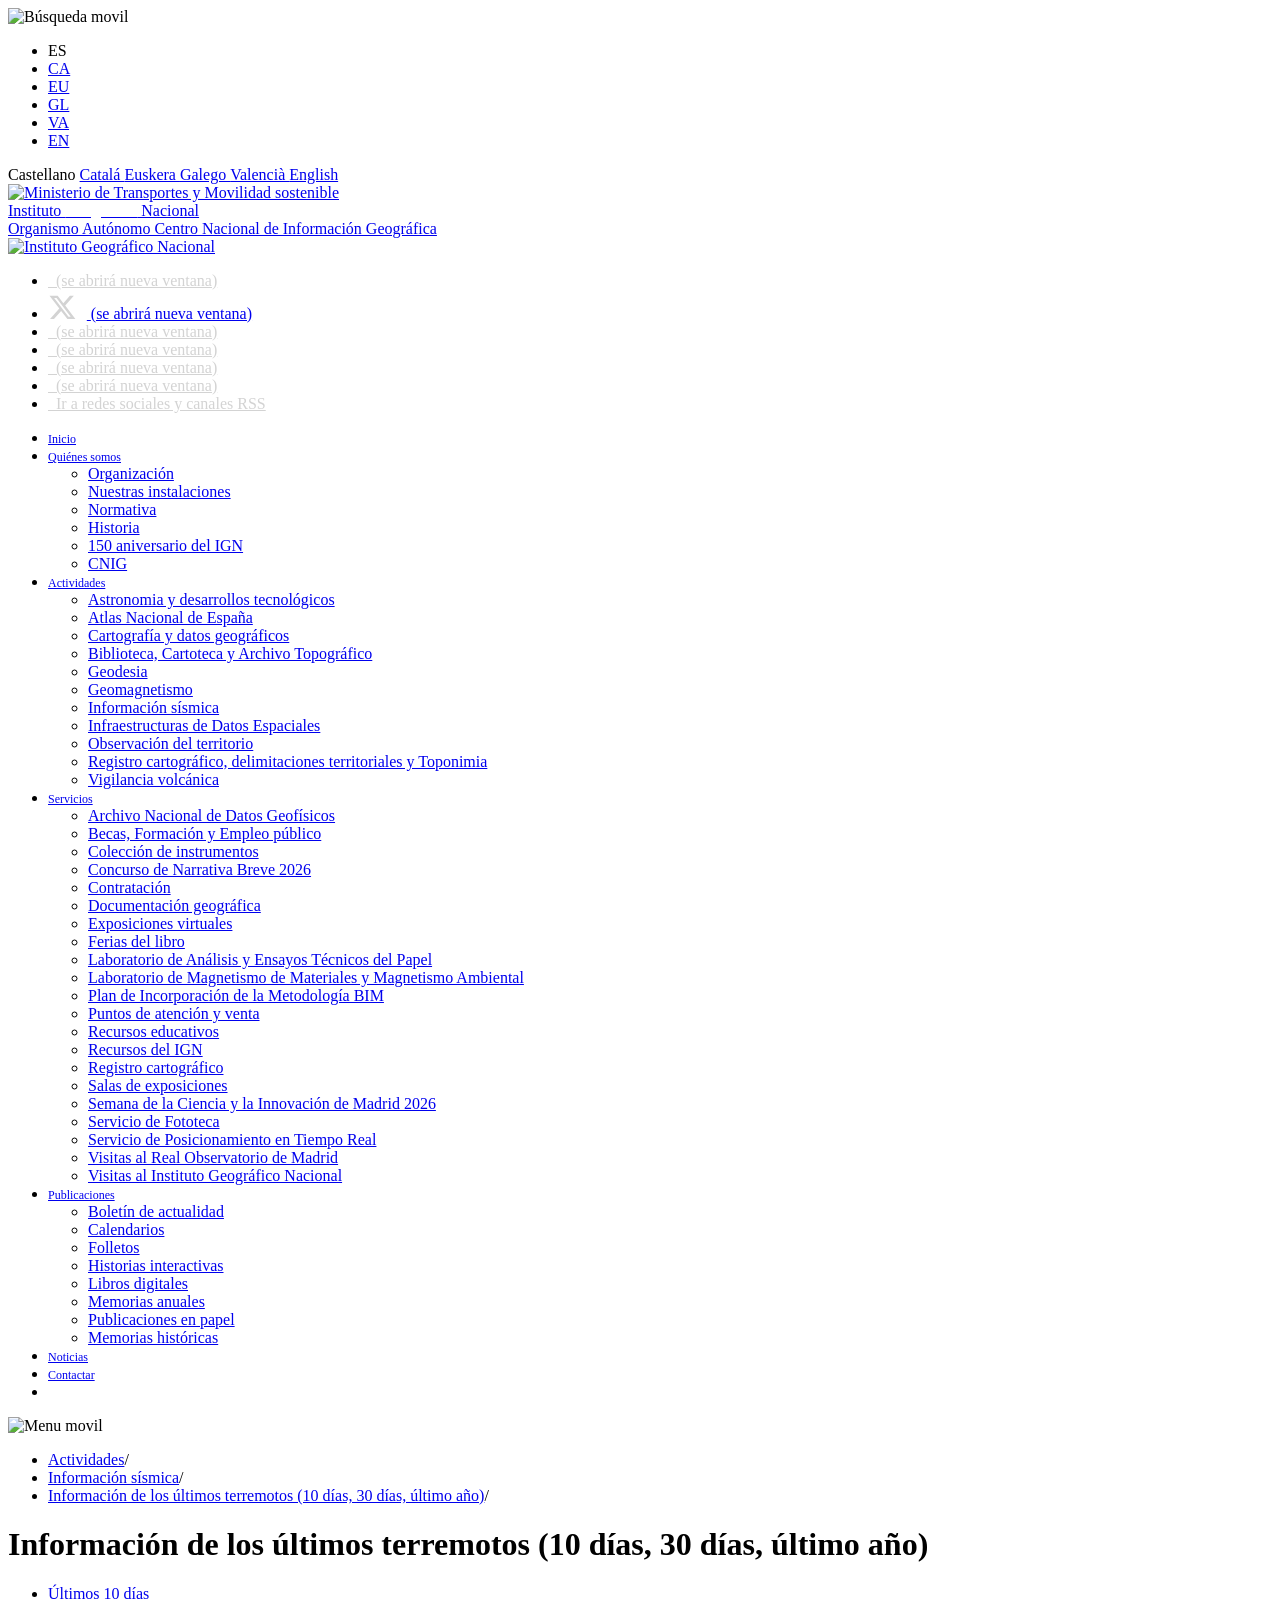
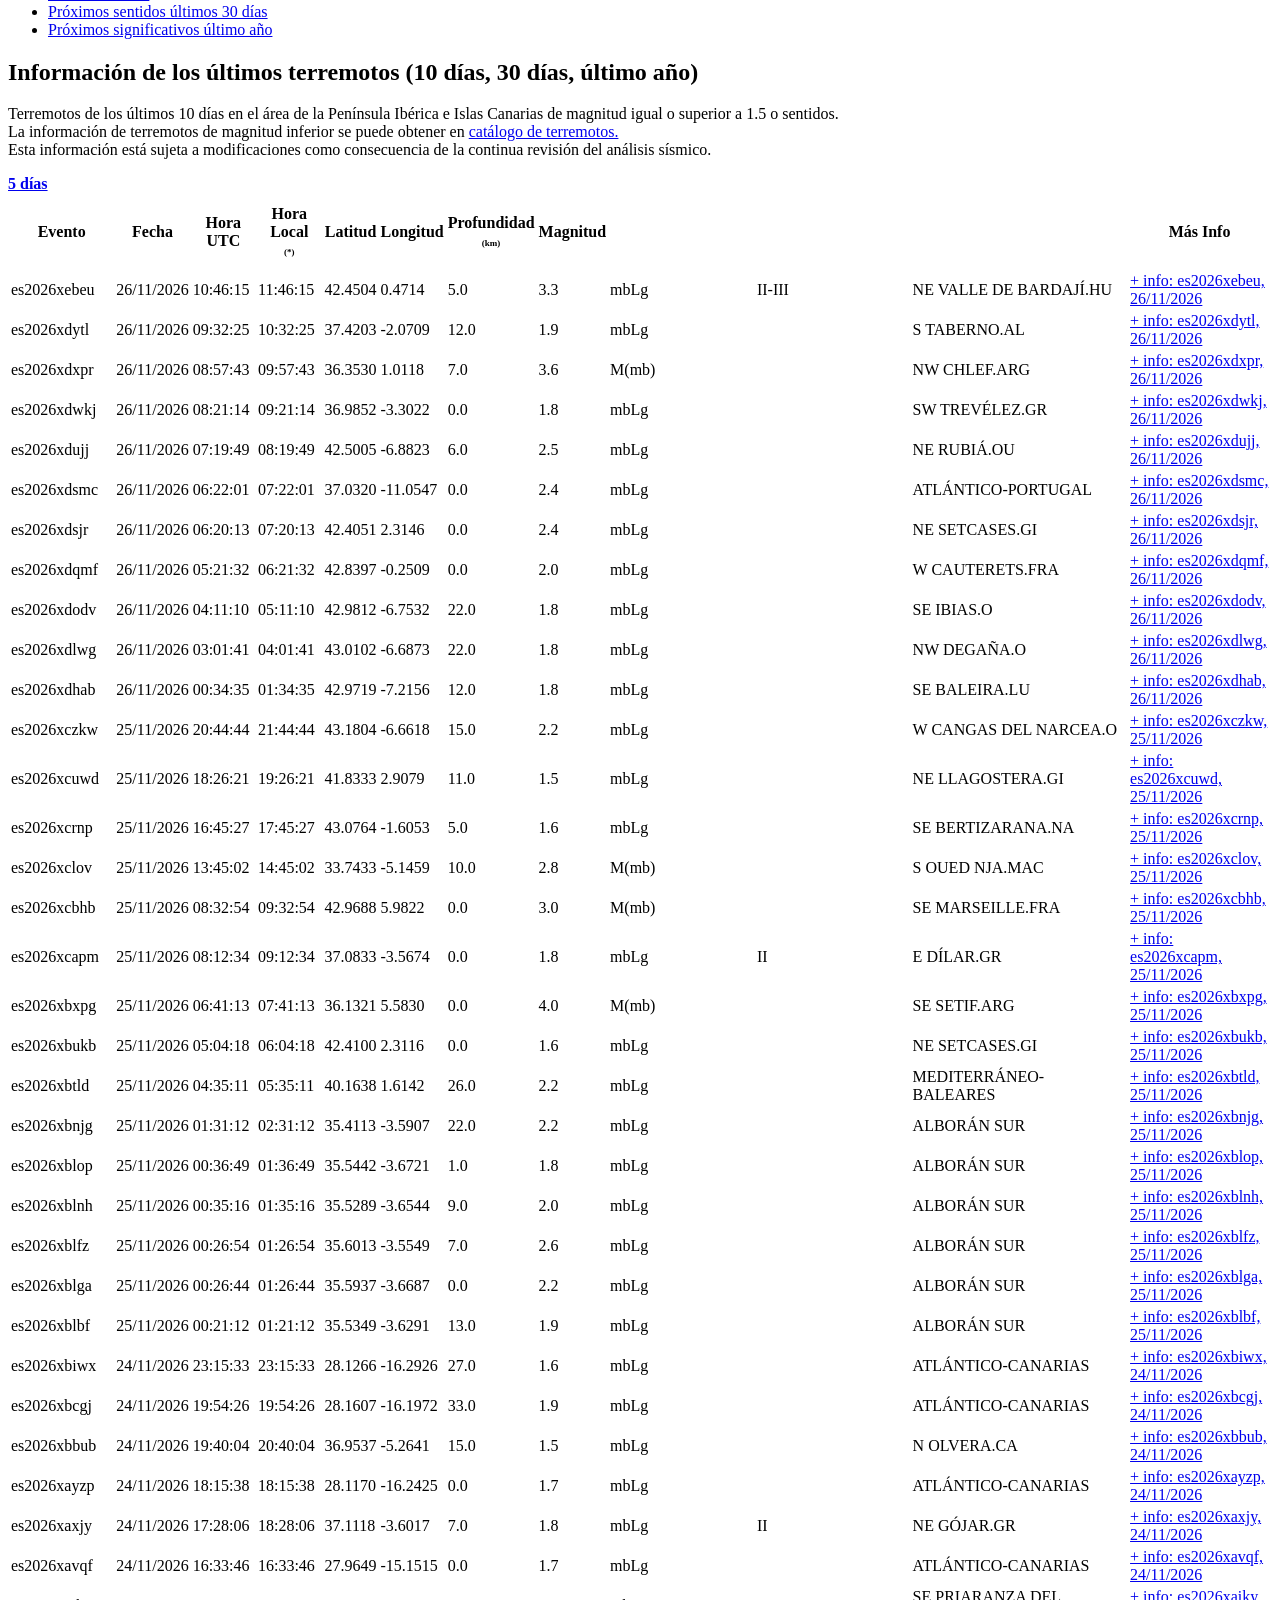
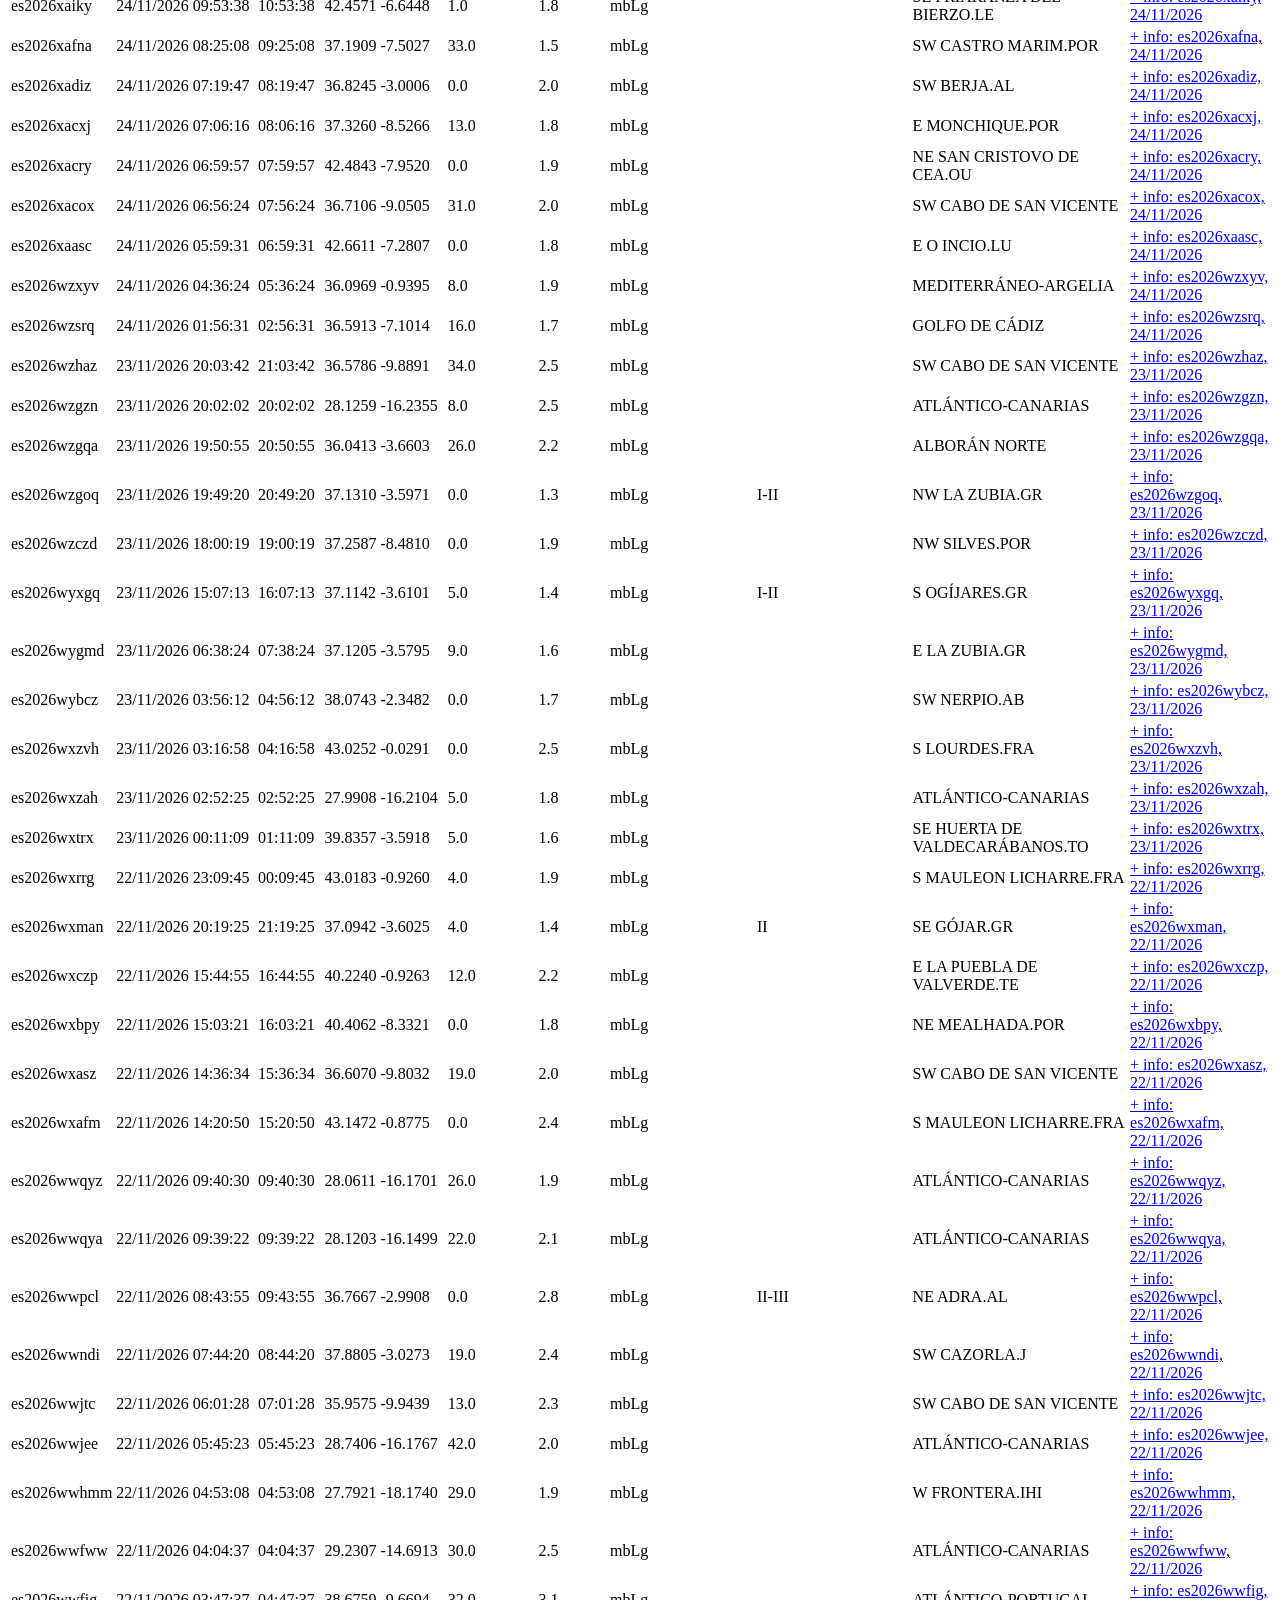
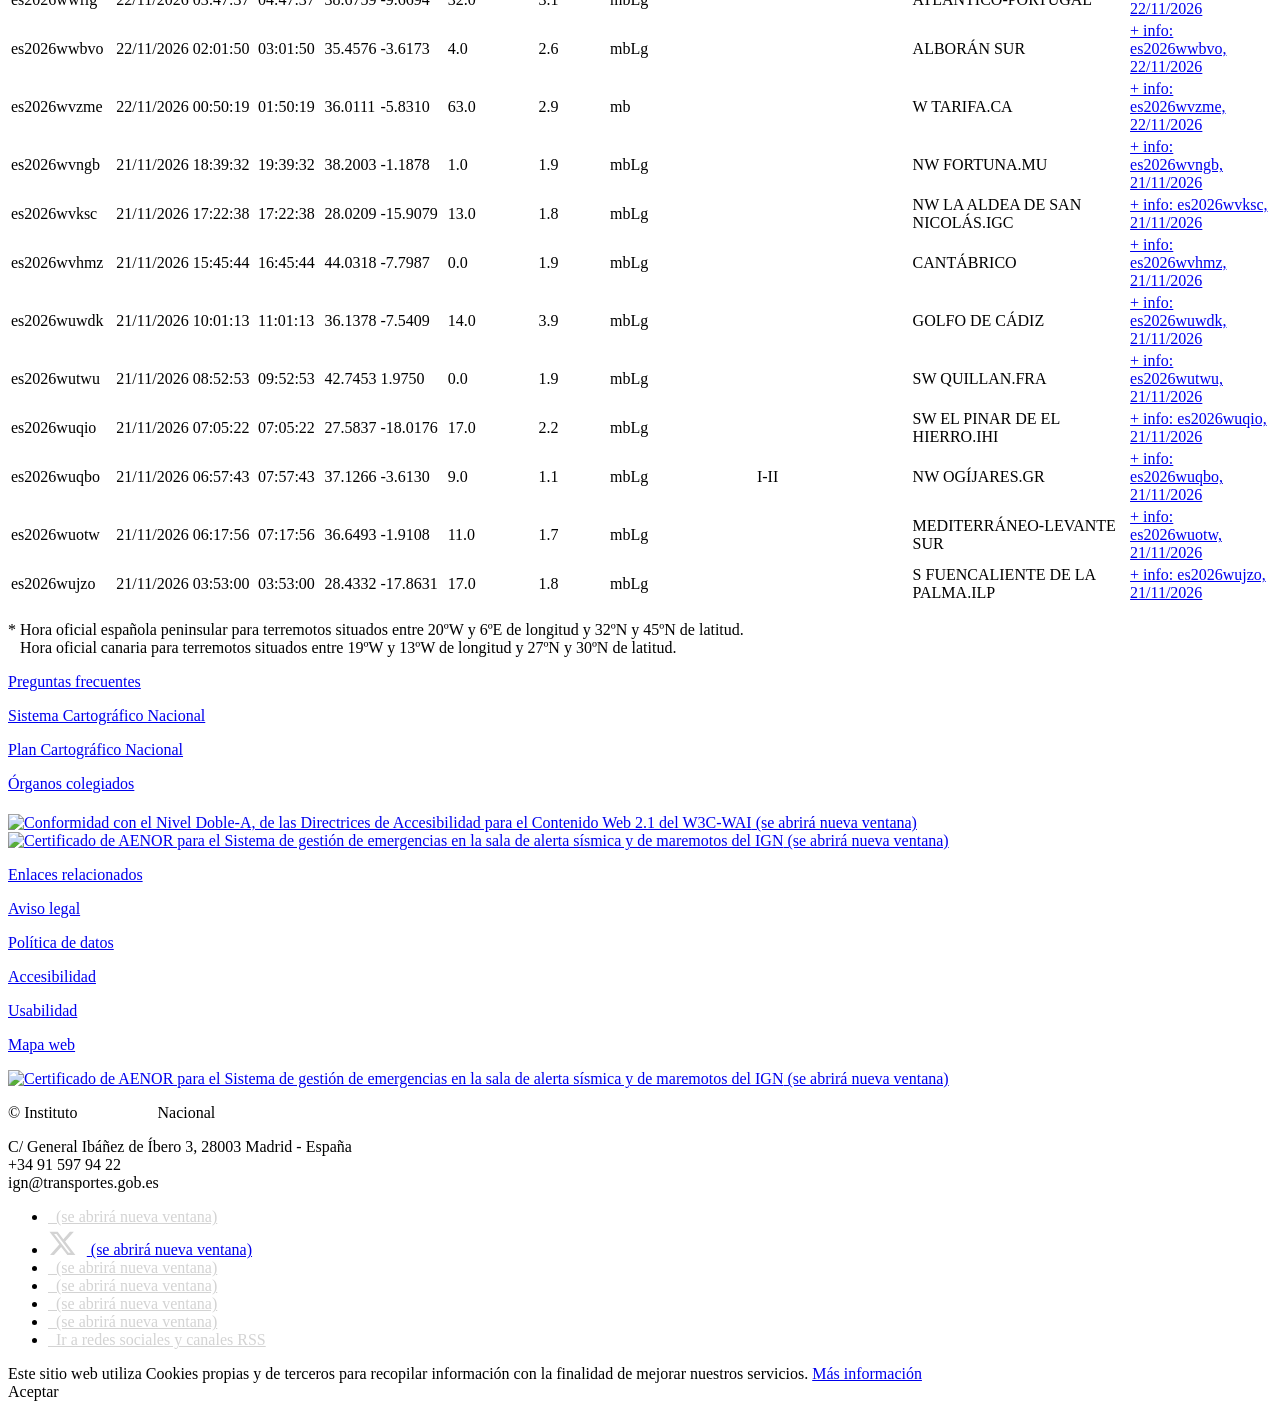
==== commit 8d4757cc: "Actualizar listado IGN" ====
--- a/ign-terremotos.html
+++ b/ign-terremotos.html
@@ -21,7 +21,7 @@
 	  gtag('js', new Date());
 	
 	  gtag('config', 'G-N8K315FYNK');
-	</script> <!--<link itemprop="Shortcut Icon" href="https://www.ign.es/Urc-theme/images/favicon.ico" />--> <link rel="Shortcut Icon" href="https://www.ign.es/Urc-theme/images/favicon.ico" /> <!-- jquery --> <script type="text/javascript" src="/Urc-theme/js/jquery.js" async="async"></script> <!-- fontawesome 3.2.1 --> <link rel="stylesheet" type="text/css" href="/Urc-theme/css/font-awesome.min.css" /> <link rel="stylesheet" type="text/css" href="/Urc-theme/css/font-awesome-ie7.min.css" /> <link href='https://fonts.googleapis.com/css?family=Open+Sans:400,300,700' rel='stylesheet' type='text/css'/> <!-- icheck plugin change the checkbox,radio buttons default style --> <link rel="stylesheet" type="text/css" href="/Urc-theme/css/icheck-blue.css" /> <!-- slider dots--> <link rel="stylesheet" type="text/css" href="/Urc-theme/css/slider-dots.css" /> <!-- <target name="validate-xml"> <xmlvalidate lenient="no"> <fileset dir="dev/web" includes="*.xml"> </fileset> </xmlvalidate> </target> --> <link href="https://www.ign.es/Urc-theme/images/favicon.ico" rel="Shortcut Icon" /> <link href="https&#x3a;&#x2f;&#x2f;www&#x2e;ign&#x2e;es&#x2f;web&#x2f;ultimos-terremotos" rel="canonical" /> <link href="https&#x3a;&#x2f;&#x2f;www&#x2e;ign&#x2e;es&#x2f;web&#x2f;ultimos-terremotos" hreflang="x-default" rel="alternate" /> <link href="https&#x3a;&#x2f;&#x2f;www&#x2e;ign&#x2e;es&#x2f;web&#x2f;ultimos-terremotos" hreflang="es-ES" rel="alternate" /> <link href="https&#x3a;&#x2f;&#x2f;www&#x2e;ign&#x2e;es&#x2f;web&#x2f;ca&#x2f;ultimos-terremotos" hreflang="ca-ES" rel="alternate" /> <link href="https&#x3a;&#x2f;&#x2f;www&#x2e;ign&#x2e;es&#x2f;web&#x2f;eu&#x2f;ultimos-terremotos" hreflang="eu-ES" rel="alternate" /> <link href="https&#x3a;&#x2f;&#x2f;www&#x2e;ign&#x2e;es&#x2f;web&#x2f;gl&#x2f;ultimos-terremotos" hreflang="gl-ES" rel="alternate" /> <link href="https&#x3a;&#x2f;&#x2f;www&#x2e;ign&#x2e;es&#x2f;web&#x2f;ca_AD&#x2f;ultimos-terremotos" hreflang="ca-AD" rel="alternate" /> <link href="https&#x3a;&#x2f;&#x2f;www&#x2e;ign&#x2e;es&#x2f;web&#x2f;en&#x2f;ultimos-terremotos" hreflang="en-GB" rel="alternate" /> <link class="lfr-css-file" href="https&#x3a;&#x2f;&#x2f;www&#x2e;ign&#x2e;es&#x2f;Urc-theme&#x2f;css&#x2f;aui&#x2e;css&#x3f;browserId&#x3d;other&#x26;themeId&#x3d;Urc_WAR_Urctheme&#x26;languageId&#x3d;es_ES&#x26;b&#x3d;6203&#x26;t&#x3d;1714037841000" rel="stylesheet" type="text/css" /> <link href="https&#x3a;&#x2f;&#x2f;www&#x2e;ign&#x2e;es&#x2f;web&#x2f;html&#x2f;css&#x2f;main&#x2e;css&#x3f;browserId&#x3d;other&#x26;themeId&#x3d;Urc_WAR_Urctheme&#x26;languageId&#x3d;es_ES&#x26;b&#x3d;6203&#x26;t&#x3d;1714037841000" rel="stylesheet" type="text/css" /> <link href="https://www.ign.es/IGN-GFS-Sismo-SismicidadReciente-portlet/css/main.css?browserId=other&amp;themeId=Urc_WAR_Urctheme&amp;languageId=es_ES&amp;b=6203&amp;t=1758039738000" rel="stylesheet" type="text/css" /> <link href="https://www.ign.es/web/html/portlet/login/css/main.css?browserId=other&amp;themeId=Urc_WAR_Urctheme&amp;languageId=es_ES&amp;b=6203&amp;t=1792755920000" rel="stylesheet" type="text/css" /> <script type="text/javascript">
+	</script> <!--<link itemprop="Shortcut Icon" href="https://www.ign.es/Urc-theme/images/favicon.ico" />--> <link rel="Shortcut Icon" href="https://www.ign.es/Urc-theme/images/favicon.ico" /> <!-- jquery --> <script type="text/javascript" src="/Urc-theme/js/jquery.js" async="async"></script> <!-- fontawesome 3.2.1 --> <link rel="stylesheet" type="text/css" href="/Urc-theme/css/font-awesome.min.css" /> <link rel="stylesheet" type="text/css" href="/Urc-theme/css/font-awesome-ie7.min.css" /> <link href='https://fonts.googleapis.com/css?family=Open+Sans:400,300,700' rel='stylesheet' type='text/css'/> <!-- icheck plugin change the checkbox,radio buttons default style --> <link rel="stylesheet" type="text/css" href="/Urc-theme/css/icheck-blue.css" /> <!-- slider dots--> <link rel="stylesheet" type="text/css" href="/Urc-theme/css/slider-dots.css" /> <!-- <target name="validate-xml"> <xmlvalidate lenient="no"> <fileset dir="dev/web" includes="*.xml"> </fileset> </xmlvalidate> </target> --> <link href="https://www.ign.es/Urc-theme/images/favicon.ico" rel="Shortcut Icon" /> <link href="https&#x3a;&#x2f;&#x2f;www&#x2e;ign&#x2e;es&#x2f;web&#x2f;ultimos-terremotos" rel="canonical" /> <link href="https&#x3a;&#x2f;&#x2f;www&#x2e;ign&#x2e;es&#x2f;web&#x2f;ultimos-terremotos" hreflang="x-default" rel="alternate" /> <link href="https&#x3a;&#x2f;&#x2f;www&#x2e;ign&#x2e;es&#x2f;web&#x2f;ultimos-terremotos" hreflang="es-ES" rel="alternate" /> <link href="https&#x3a;&#x2f;&#x2f;www&#x2e;ign&#x2e;es&#x2f;web&#x2f;ca&#x2f;ultimos-terremotos" hreflang="ca-ES" rel="alternate" /> <link href="https&#x3a;&#x2f;&#x2f;www&#x2e;ign&#x2e;es&#x2f;web&#x2f;eu&#x2f;ultimos-terremotos" hreflang="eu-ES" rel="alternate" /> <link href="https&#x3a;&#x2f;&#x2f;www&#x2e;ign&#x2e;es&#x2f;web&#x2f;gl&#x2f;ultimos-terremotos" hreflang="gl-ES" rel="alternate" /> <link href="https&#x3a;&#x2f;&#x2f;www&#x2e;ign&#x2e;es&#x2f;web&#x2f;ca_AD&#x2f;ultimos-terremotos" hreflang="ca-AD" rel="alternate" /> <link href="https&#x3a;&#x2f;&#x2f;www&#x2e;ign&#x2e;es&#x2f;web&#x2f;en&#x2f;ultimos-terremotos" hreflang="en-GB" rel="alternate" /> <link class="lfr-css-file" href="https&#x3a;&#x2f;&#x2f;www&#x2e;ign&#x2e;es&#x2f;Urc-theme&#x2f;css&#x2f;aui&#x2e;css&#x3f;browserId&#x3d;other&#x26;themeId&#x3d;Urc_WAR_Urctheme&#x26;languageId&#x3d;es_ES&#x26;b&#x3d;6203&#x26;t&#x3d;1714037841000" rel="stylesheet" type="text/css" /> <link href="https&#x3a;&#x2f;&#x2f;www&#x2e;ign&#x2e;es&#x2f;web&#x2f;html&#x2f;css&#x2f;main&#x2e;css&#x3f;browserId&#x3d;other&#x26;themeId&#x3d;Urc_WAR_Urctheme&#x26;languageId&#x3d;es_ES&#x26;b&#x3d;6203&#x26;t&#x3d;1714037841000" rel="stylesheet" type="text/css" /> <link href="https://www.ign.es/IGN-GFS-Sismo-SismicidadReciente-portlet/css/main.css?browserId=other&amp;themeId=Urc_WAR_Urctheme&amp;languageId=es_ES&amp;b=6203&amp;t=1758039738000" rel="stylesheet" type="text/css" /> <link href="https://www.ign.es/web/html/portlet/login/css/main.css?browserId=other&amp;themeId=Urc_WAR_Urctheme&amp;languageId=es_ES&amp;b=6203&amp;t=1794558565000" rel="stylesheet" type="text/css" /> <script type="text/javascript">
 	
 		var Liferay = {
 			Browser: {
@@ -281,7 +281,7 @@
 			}
 		};
 
-		Liferay.authToken = '8A4gml2Z';
+		Liferay.authToken = 'XhtVSkQ4';
 
 		
 
@@ -507,7 +507,7 @@
 	$(tabsElement).find('.tab.active').attr("aria-current","true");
 });
 
-</script> <div class="ign-cnig-content portlet-content" id="divSismRec"> <h1>Información de los últimos terremotos (10 días, 30 días, último año)</h1> <input name="_IGNGFSSismoSismicidadReciente_WAR_IGNGFSSismoSismicidadRecienteportlet_tabs1TabsScroll" type="hidden" /> <ul class="nav nav-tabs"> <li class="tab active" id="_IGNGFSSismoSismicidadReciente_WAR_IGNGFSSismoSismicidadRecienteportlet_tabs1494810010597115TabsId"> <a href="https://www.ign.es/web/ign/portal/ultimos-terremotos/-/ultimos-terremotos/get10dias" onClick=""> Últimos 10 días </a> </li> <li class="tab" id="_IGNGFSSismoSismicidadReciente_WAR_IGNGFSSismoSismicidadRecienteportlet_tabs1514810010597115TabsId"> <a href="https://www.ign.es/web/ign/portal/ultimos-terremotos/-/ultimos-terremotos/get30dias" onClick=""> Próximos sentidos últimos 30 días </a> </li> <li class="tab" id="_IGNGFSSismoSismicidadReciente_WAR_IGNGFSSismoSismicidadRecienteportlet_tabs197110105111TabsId"> <a href="https://www.ign.es/web/ign/portal/ultimos-terremotos/-/ultimos-terremotos/getAnio" onClick=""> Próximos significativos último año </a> </li> </ul> <!--------------------------------------------------------------------------------------------------> <!-------------------------------- Terremotos 10 últimos días --------------------------------------> <!--------------------------------------------------------------------------------------------------> <div role="tabpanel" id="section1" aria-labelledby="#section1"> <div class="w100 cb"> <h2>Información de los últimos terremotos (10 días, 30 días, último año)</h2> <p>Terremotos de los últimos 10 días en el área de la Península Ibérica e Islas Canarias de magnitud igual o superior a 1.5 o sentidos.</br> La información de terremotos de magnitud inferior se puede obtener en <a target="_self" href="/web/ign/portal/sis-catalogo-terremotos">catálogo de terremotos.</a> <br/>Esta información está sujeta a modificaciones como consecuencia de la continua revisión del análisis sísmico. </p> </div> <div class="w90 mcenter tar fr"> <form action="https://www.ign.es/web/ign/portal/ultimos-terremotos/-/ultimos-terremotos/get10dias" class="form " id="_IGNGFSSismoSismicidadReciente_WAR_IGNGFSSismoSismicidadRecienteportlet_formDetails" method="get" name="_IGNGFSSismoSismicidadReciente_WAR_IGNGFSSismoSismicidadRecienteportlet_formDetails" > <input name="_IGNGFSSismoSismicidadReciente_WAR_IGNGFSSismoSismicidadRecienteportlet_formDate" type="hidden" value="1795673121932" /> <input class="field"  id="_IGNGFSSismoSismicidadReciente_WAR_IGNGFSSismoSismicidadRecienteportlet_dias"    name="_IGNGFSSismoSismicidadReciente_WAR_IGNGFSSismoSismicidadRecienteportlet_dias"     type="hidden" value="10"   /> <a href="#" onclick="$(this).closest('form').submit()" title='+ info'><span class="icon-plus orange" aria-hidden="true"></span><b>5 días</b></a> </form> </div> <table> <tr> <th>Evento</th> <th>Fecha</th> <th>Hora UTC</th> <th>Hora Local<br/><span style="font-size:9px;">(*)</span></th> <th>Latitud</th> <th>Longitud</th> <th>Profundidad<br/><span style="font-size:9px;">(km)</span></th> <th>Magnitud</th> <th><a href="/web/ign/portal/sis-tipo-magnitud" target="_blank" title='Tipo de magnitud' style="color:#fff;" >Tipo Mag.<br/><span class="icon-info-sign" aria-hidden="true"></span><span class="sr-only " >INFO: Tipo de magnitud (se abrirá nueva ventana)</span></a></th> <th><a href="/web/ign/portal/sis-escala-intensidad" target="_blank" title='Escala de intensidad' style="color:#fff;" >Int. max.<br/><span class="icon-info-sign" aria-hidden="true"></span><span class="sr-only " >INFO: Escala de intensidad (se abrirá nueva ventana)</span></a></th> <th> <a href="https://www.ign.es/web/resources/docs/IGNCnig/SIS-zonas-localizacion-sismos.pdf" target="_blank" title='Localización' style="color:#fff;"> Localización <br/> <span class="icon-info-sign" aria-hidden="true"></span> <span class="sr-only"> INFO: Localización (se abrirá nueva ventana) </span> </a> </th> <th>Más Info</th> </tr> <tr> <td>es2026xdodv</td> <td>26/11/2026</td> <td>04:11:10</td> <td>05:11:10</td> <td class="tar">42.9812</td> <td class="tar">-6.7532</td> <td class="tar">22.0 </td> <td class="tar">1.8 </td> <td class="tac">mbLg </td> <td class="tac">&nbsp; </td> <td class="tal">SE IBIAS.O</td> <td class="tac"> <form action="https://www.ign.es/web/ign/portal/ultimos-terremotos/-/ultimos-terremotos/getDetails" class="form " id="_IGNGFSSismoSismicidadReciente_WAR_IGNGFSSismoSismicidadRecienteportlet_terremoto0" method="post" name="_IGNGFSSismoSismicidadReciente_WAR_IGNGFSSismoSismicidadRecienteportlet_terremoto0" id="terremoto0" target="_self" > <input name="_IGNGFSSismoSismicidadReciente_WAR_IGNGFSSismoSismicidadRecienteportlet_formDate" type="hidden" value="1795673121933" /> <input value="es2026xdodv" name="evid" type="hidden" /> <a href="#" onclick="detailsEvid('terremoto0', '_IGNGFSSismoSismicidadReciente_WAR_IGNGFSSismoSismicidadRecienteportlet_', 'es2026xdodv')" title='+ info'><span class="icon-zoom-in orange" aria-hidden="true"></span><span class="sr-only ">+ info: es2026xdodv, 26/11/2026</span></a> </form> </td> <tr> <td>es2026xdlwg</td> <td>26/11/2026</td> <td>03:01:41</td> <td>04:01:41</td> <td class="tar">43.0102</td> <td class="tar">-6.6873</td> <td class="tar">22.0 </td> <td class="tar">1.8 </td> <td class="tac">mbLg </td> <td class="tac">&nbsp; </td> <td class="tal">NW DEGAÑA.O</td> <td class="tac"> <form action="https://www.ign.es/web/ign/portal/ultimos-terremotos/-/ultimos-terremotos/getDetails" class="form " id="_IGNGFSSismoSismicidadReciente_WAR_IGNGFSSismoSismicidadRecienteportlet_terremoto1" method="post" name="_IGNGFSSismoSismicidadReciente_WAR_IGNGFSSismoSismicidadRecienteportlet_terremoto1" id="terremoto1" target="_self" > <input name="_IGNGFSSismoSismicidadReciente_WAR_IGNGFSSismoSismicidadRecienteportlet_formDate" type="hidden" value="1795673121934" /> <input value="es2026xdlwg" name="evid" type="hidden" /> <a href="#" onclick="detailsEvid('terremoto1', '_IGNGFSSismoSismicidadReciente_WAR_IGNGFSSismoSismicidadRecienteportlet_', 'es2026xdlwg')" title='+ info'><span class="icon-zoom-in orange" aria-hidden="true"></span><span class="sr-only ">+ info: es2026xdlwg, 26/11/2026</span></a> </form> </td> <tr> <td>es2026xdhab</td> <td>26/11/2026</td> <td>00:34:35</td> <td>01:34:35</td> <td class="tar">42.9719</td> <td class="tar">-7.2156</td> <td class="tar">12.0 </td> <td class="tar">1.8 </td> <td class="tac">mbLg </td> <td class="tac">&nbsp; </td> <td class="tal">SE BALEIRA.LU</td> <td class="tac"> <form action="https://www.ign.es/web/ign/portal/ultimos-terremotos/-/ultimos-terremotos/getDetails" class="form " id="_IGNGFSSismoSismicidadReciente_WAR_IGNGFSSismoSismicidadRecienteportlet_terremoto2" method="post" name="_IGNGFSSismoSismicidadReciente_WAR_IGNGFSSismoSismicidadRecienteportlet_terremoto2" id="terremoto2" target="_self" > <input name="_IGNGFSSismoSismicidadReciente_WAR_IGNGFSSismoSismicidadRecienteportlet_formDate" type="hidden" value="1795673121934" /> <input value="es2026xdhab" name="evid" type="hidden" /> <a href="#" onclick="detailsEvid('terremoto2', '_IGNGFSSismoSismicidadReciente_WAR_IGNGFSSismoSismicidadRecienteportlet_', 'es2026xdhab')" title='+ info'><span class="icon-zoom-in orange" aria-hidden="true"></span><span class="sr-only ">+ info: es2026xdhab, 26/11/2026</span></a> </form> </td> <tr> <td>es2026xczkw</td> <td>25/11/2026</td> <td>20:44:44</td> <td>21:44:44</td> <td class="tar">43.1804</td> <td class="tar">-6.6618</td> <td class="tar">15.0 </td> <td class="tar">2.2 </td> <td class="tac">mbLg </td> <td class="tac">&nbsp; </td> <td class="tal">W CANGAS DEL NARCEA.O</td> <td class="tac"> <form action="https://www.ign.es/web/ign/portal/ultimos-terremotos/-/ultimos-terremotos/getDetails" class="form " id="_IGNGFSSismoSismicidadReciente_WAR_IGNGFSSismoSismicidadRecienteportlet_terremoto3" method="post" name="_IGNGFSSismoSismicidadReciente_WAR_IGNGFSSismoSismicidadRecienteportlet_terremoto3" id="terremoto3" target="_self" > <input name="_IGNGFSSismoSismicidadReciente_WAR_IGNGFSSismoSismicidadRecienteportlet_formDate" type="hidden" value="1795673121934" /> <input value="es2026xczkw" name="evid" type="hidden" /> <a href="#" onclick="detailsEvid('terremoto3', '_IGNGFSSismoSismicidadReciente_WAR_IGNGFSSismoSismicidadRecienteportlet_', 'es2026xczkw')" title='+ info'><span class="icon-zoom-in orange" aria-hidden="true"></span><span class="sr-only ">+ info: es2026xczkw, 25/11/2026</span></a> </form> </td> <tr> <td>es2026xcuwd</td> <td>25/11/2026</td> <td>18:26:21</td> <td>19:26:21</td> <td class="tar">41.8333</td> <td class="tar">2.9079</td> <td class="tar">11.0 </td> <td class="tar">1.5 </td> <td class="tac">mbLg </td> <td class="tac">&nbsp; </td> <td class="tal">NE LLAGOSTERA.GI</td> <td class="tac"> <form action="https://www.ign.es/web/ign/portal/ultimos-terremotos/-/ultimos-terremotos/getDetails" class="form " id="_IGNGFSSismoSismicidadReciente_WAR_IGNGFSSismoSismicidadRecienteportlet_terremoto4" method="post" name="_IGNGFSSismoSismicidadReciente_WAR_IGNGFSSismoSismicidadRecienteportlet_terremoto4" id="terremoto4" target="_self" > <input name="_IGNGFSSismoSismicidadReciente_WAR_IGNGFSSismoSismicidadRecienteportlet_formDate" type="hidden" value="1795673121934" /> <input value="es2026xcuwd" name="evid" type="hidden" /> <a href="#" onclick="detailsEvid('terremoto4', '_IGNGFSSismoSismicidadReciente_WAR_IGNGFSSismoSismicidadRecienteportlet_', 'es2026xcuwd')" title='+ info'><span class="icon-zoom-in orange" aria-hidden="true"></span><span class="sr-only ">+ info: es2026xcuwd, 25/11/2026</span></a> </form> </td> <tr> <td>es2026xcrnp</td> <td>25/11/2026</td> <td>16:45:27</td> <td>17:45:27</td> <td class="tar">43.0764</td> <td class="tar">-1.6053</td> <td class="tar">5.0 </td> <td class="tar">1.6 </td> <td class="tac">mbLg </td> <td class="tac">&nbsp; </td> <td class="tal">SE BERTIZARANA.NA</td> <td class="tac"> <form action="https://www.ign.es/web/ign/portal/ultimos-terremotos/-/ultimos-terremotos/getDetails" class="form " id="_IGNGFSSismoSismicidadReciente_WAR_IGNGFSSismoSismicidadRecienteportlet_terremoto5" method="post" name="_IGNGFSSismoSismicidadReciente_WAR_IGNGFSSismoSismicidadRecienteportlet_terremoto5" id="terremoto5" target="_self" > <input name="_IGNGFSSismoSismicidadReciente_WAR_IGNGFSSismoSismicidadRecienteportlet_formDate" type="hidden" value="1795673121935" /> <input value="es2026xcrnp" name="evid" type="hidden" /> <a href="#" onclick="detailsEvid('terremoto5', '_IGNGFSSismoSismicidadReciente_WAR_IGNGFSSismoSismicidadRecienteportlet_', 'es2026xcrnp')" title='+ info'><span class="icon-zoom-in orange" aria-hidden="true"></span><span class="sr-only ">+ info: es2026xcrnp, 25/11/2026</span></a> </form> </td> <tr> <td>es2026xclov</td> <td>25/11/2026</td> <td>13:45:02</td> <td>14:45:02</td> <td class="tar">33.7433</td> <td class="tar">-5.1459</td> <td class="tar">10.0 </td> <td class="tar">2.8 </td> <td class="tac">M(mb) </td> <td class="tac">&nbsp; </td> <td class="tal">S OUED NJA.MAC</td> <td class="tac"> <form action="https://www.ign.es/web/ign/portal/ultimos-terremotos/-/ultimos-terremotos/getDetails" class="form " id="_IGNGFSSismoSismicidadReciente_WAR_IGNGFSSismoSismicidadRecienteportlet_terremoto6" method="post" name="_IGNGFSSismoSismicidadReciente_WAR_IGNGFSSismoSismicidadRecienteportlet_terremoto6" id="terremoto6" target="_self" > <input name="_IGNGFSSismoSismicidadReciente_WAR_IGNGFSSismoSismicidadRecienteportlet_formDate" type="hidden" value="1795673121935" /> <input value="es2026xclov" name="evid" type="hidden" /> <a href="#" onclick="detailsEvid('terremoto6', '_IGNGFSSismoSismicidadReciente_WAR_IGNGFSSismoSismicidadRecienteportlet_', 'es2026xclov')" title='+ info'><span class="icon-zoom-in orange" aria-hidden="true"></span><span class="sr-only ">+ info: es2026xclov, 25/11/2026</span></a> </form> </td> <tr> <td>es2026xcbhb</td> <td>25/11/2026</td> <td>08:32:54</td> <td>09:32:54</td> <td class="tar">42.9688</td> <td class="tar">5.9822</td> <td class="tar">0.0 </td> <td class="tar">3.0 </td> <td class="tac">M(mb) </td> <td class="tac">&nbsp; </td> <td class="tal">SE MARSEILLE.FRA</td> <td class="tac"> <form action="https://www.ign.es/web/ign/portal/ultimos-terremotos/-/ultimos-terremotos/getDetails" class="form " id="_IGNGFSSismoSismicidadReciente_WAR_IGNGFSSismoSismicidadRecienteportlet_terremoto7" method="post" name="_IGNGFSSismoSismicidadReciente_WAR_IGNGFSSismoSismicidadRecienteportlet_terremoto7" id="terremoto7" target="_self" > <input name="_IGNGFSSismoSismicidadReciente_WAR_IGNGFSSismoSismicidadRecienteportlet_formDate" type="hidden" value="1795673121935" /> <input value="es2026xcbhb" name="evid" type="hidden" /> <a href="#" onclick="detailsEvid('terremoto7', '_IGNGFSSismoSismicidadReciente_WAR_IGNGFSSismoSismicidadRecienteportlet_', 'es2026xcbhb')" title='+ info'><span class="icon-zoom-in orange" aria-hidden="true"></span><span class="sr-only ">+ info: es2026xcbhb, 25/11/2026</span></a> </form> </td> <tr> <td>es2026xcapm</td> <td>25/11/2026</td> <td>08:12:34</td> <td>09:12:34</td> <td class="tar">37.0833</td> <td class="tar">-3.5674</td> <td class="tar">0.0 </td> <td class="tar">1.8 </td> <td class="tac">mbLg </td> <td class="tac"> II </td> <td class="tal">E DÍLAR.GR</td> <td class="tac"> <form action="https://www.ign.es/web/ign/portal/ultimos-terremotos/-/ultimos-terremotos/getDetails" class="form " id="_IGNGFSSismoSismicidadReciente_WAR_IGNGFSSismoSismicidadRecienteportlet_terremoto8" method="post" name="_IGNGFSSismoSismicidadReciente_WAR_IGNGFSSismoSismicidadRecienteportlet_terremoto8" id="terremoto8" target="_self" > <input name="_IGNGFSSismoSismicidadReciente_WAR_IGNGFSSismoSismicidadRecienteportlet_formDate" type="hidden" value="1795673121936" /> <input value="es2026xcapm" name="evid" type="hidden" /> <a href="#" onclick="detailsEvid('terremoto8', '_IGNGFSSismoSismicidadReciente_WAR_IGNGFSSismoSismicidadRecienteportlet_', 'es2026xcapm')" title='+ info'><span class="icon-zoom-in orange" aria-hidden="true"></span><span class="sr-only ">+ info: es2026xcapm, 25/11/2026</span></a> </form> </td> <tr> <td>es2026xbxpg</td> <td>25/11/2026</td> <td>06:41:13</td> <td>07:41:13</td> <td class="tar">36.1321</td> <td class="tar">5.5830</td> <td class="tar">0.0 </td> <td class="tar">4.0 </td> <td class="tac">M(mb) </td> <td class="tac">&nbsp; </td> <td class="tal">SE SETIF.ARG</td> <td class="tac"> <form action="https://www.ign.es/web/ign/portal/ultimos-terremotos/-/ultimos-terremotos/getDetails" class="form " id="_IGNGFSSismoSismicidadReciente_WAR_IGNGFSSismoSismicidadRecienteportlet_terremoto9" method="post" name="_IGNGFSSismoSismicidadReciente_WAR_IGNGFSSismoSismicidadRecienteportlet_terremoto9" id="terremoto9" target="_self" > <input name="_IGNGFSSismoSismicidadReciente_WAR_IGNGFSSismoSismicidadRecienteportlet_formDate" type="hidden" value="1795673121936" /> <input value="es2026xbxpg" name="evid" type="hidden" /> <a href="#" onclick="detailsEvid('terremoto9', '_IGNGFSSismoSismicidadReciente_WAR_IGNGFSSismoSismicidadRecienteportlet_', 'es2026xbxpg')" title='+ info'><span class="icon-zoom-in orange" aria-hidden="true"></span><span class="sr-only ">+ info: es2026xbxpg, 25/11/2026</span></a> </form> </td> <tr> <td>es2026xbukb</td> <td>25/11/2026</td> <td>05:04:18</td> <td>06:04:18</td> <td class="tar">42.4100</td> <td class="tar">2.3116</td> <td class="tar">0.0 </td> <td class="tar">1.6 </td> <td class="tac">mbLg </td> <td class="tac">&nbsp; </td> <td class="tal">NE SETCASES.GI</td> <td class="tac"> <form action="https://www.ign.es/web/ign/portal/ultimos-terremotos/-/ultimos-terremotos/getDetails" class="form " id="_IGNGFSSismoSismicidadReciente_WAR_IGNGFSSismoSismicidadRecienteportlet_terremoto10" method="post" name="_IGNGFSSismoSismicidadReciente_WAR_IGNGFSSismoSismicidadRecienteportlet_terremoto10" id="terremoto10" target="_self" > <input name="_IGNGFSSismoSismicidadReciente_WAR_IGNGFSSismoSismicidadRecienteportlet_formDate" type="hidden" value="1795673121936" /> <input value="es2026xbukb" name="evid" type="hidden" /> <a href="#" onclick="detailsEvid('terremoto10', '_IGNGFSSismoSismicidadReciente_WAR_IGNGFSSismoSismicidadRecienteportlet_', 'es2026xbukb')" title='+ info'><span class="icon-zoom-in orange" aria-hidden="true"></span><span class="sr-only ">+ info: es2026xbukb, 25/11/2026</span></a> </form> </td> <tr> <td>es2026xbtld</td> <td>25/11/2026</td> <td>04:35:11</td> <td>05:35:11</td> <td class="tar">40.1638</td> <td class="tar">1.6142</td> <td class="tar">26.0 </td> <td class="tar">2.2 </td> <td class="tac">mbLg </td> <td class="tac">&nbsp; </td> <td class="tal">MEDITERRÁNEO-BALEARES</td> <td class="tac"> <form action="https://www.ign.es/web/ign/portal/ultimos-terremotos/-/ultimos-terremotos/getDetails" class="form " id="_IGNGFSSismoSismicidadReciente_WAR_IGNGFSSismoSismicidadRecienteportlet_terremoto11" method="post" name="_IGNGFSSismoSismicidadReciente_WAR_IGNGFSSismoSismicidadRecienteportlet_terremoto11" id="terremoto11" target="_self" > <input name="_IGNGFSSismoSismicidadReciente_WAR_IGNGFSSismoSismicidadRecienteportlet_formDate" type="hidden" value="1795673121936" /> <input value="es2026xbtld" name="evid" type="hidden" /> <a href="#" onclick="detailsEvid('terremoto11', '_IGNGFSSismoSismicidadReciente_WAR_IGNGFSSismoSismicidadRecienteportlet_', 'es2026xbtld')" title='+ info'><span class="icon-zoom-in orange" aria-hidden="true"></span><span class="sr-only ">+ info: es2026xbtld, 25/11/2026</span></a> </form> </td> <tr> <td>es2026xbnjg</td> <td>25/11/2026</td> <td>01:31:12</td> <td>02:31:12</td> <td class="tar">35.4113</td> <td class="tar">-3.5907</td> <td class="tar">22.0 </td> <td class="tar">2.2 </td> <td class="tac">mbLg </td> <td class="tac">&nbsp; </td> <td class="tal">ALBORÁN SUR</td> <td class="tac"> <form action="https://www.ign.es/web/ign/portal/ultimos-terremotos/-/ultimos-terremotos/getDetails" class="form " id="_IGNGFSSismoSismicidadReciente_WAR_IGNGFSSismoSismicidadRecienteportlet_terremoto12" method="post" name="_IGNGFSSismoSismicidadReciente_WAR_IGNGFSSismoSismicidadRecienteportlet_terremoto12" id="terremoto12" target="_self" > <input name="_IGNGFSSismoSismicidadReciente_WAR_IGNGFSSismoSismicidadRecienteportlet_formDate" type="hidden" value="1795673121937" /> <input value="es2026xbnjg" name="evid" type="hidden" /> <a href="#" onclick="detailsEvid('terremoto12', '_IGNGFSSismoSismicidadReciente_WAR_IGNGFSSismoSismicidadRecienteportlet_', 'es2026xbnjg')" title='+ info'><span class="icon-zoom-in orange" aria-hidden="true"></span><span class="sr-only ">+ info: es2026xbnjg, 25/11/2026</span></a> </form> </td> <tr> <td>es2026xblop</td> <td>25/11/2026</td> <td>00:36:49</td> <td>01:36:49</td> <td class="tar">35.5442</td> <td class="tar">-3.6721</td> <td class="tar">1.0 </td> <td class="tar">1.8 </td> <td class="tac">mbLg </td> <td class="tac">&nbsp; </td> <td class="tal">ALBORÁN SUR</td> <td class="tac"> <form action="https://www.ign.es/web/ign/portal/ultimos-terremotos/-/ultimos-terremotos/getDetails" class="form " id="_IGNGFSSismoSismicidadReciente_WAR_IGNGFSSismoSismicidadRecienteportlet_terremoto13" method="post" name="_IGNGFSSismoSismicidadReciente_WAR_IGNGFSSismoSismicidadRecienteportlet_terremoto13" id="terremoto13" target="_self" > <input name="_IGNGFSSismoSismicidadReciente_WAR_IGNGFSSismoSismicidadRecienteportlet_formDate" type="hidden" value="1795673121937" /> <input value="es2026xblop" name="evid" type="hidden" /> <a href="#" onclick="detailsEvid('terremoto13', '_IGNGFSSismoSismicidadReciente_WAR_IGNGFSSismoSismicidadRecienteportlet_', 'es2026xblop')" title='+ info'><span class="icon-zoom-in orange" aria-hidden="true"></span><span class="sr-only ">+ info: es2026xblop, 25/11/2026</span></a> </form> </td> <tr> <td>es2026xblnh</td> <td>25/11/2026</td> <td>00:35:16</td> <td>01:35:16</td> <td class="tar">35.5289</td> <td class="tar">-3.6544</td> <td class="tar">9.0 </td> <td class="tar">2.0 </td> <td class="tac">mbLg </td> <td class="tac">&nbsp; </td> <td class="tal">ALBORÁN SUR</td> <td class="tac"> <form action="https://www.ign.es/web/ign/portal/ultimos-terremotos/-/ultimos-terremotos/getDetails" class="form " id="_IGNGFSSismoSismicidadReciente_WAR_IGNGFSSismoSismicidadRecienteportlet_terremoto14" method="post" name="_IGNGFSSismoSismicidadReciente_WAR_IGNGFSSismoSismicidadRecienteportlet_terremoto14" id="terremoto14" target="_self" > <input name="_IGNGFSSismoSismicidadReciente_WAR_IGNGFSSismoSismicidadRecienteportlet_formDate" type="hidden" value="1795673121937" /> <input value="es2026xblnh" name="evid" type="hidden" /> <a href="#" onclick="detailsEvid('terremoto14', '_IGNGFSSismoSismicidadReciente_WAR_IGNGFSSismoSismicidadRecienteportlet_', 'es2026xblnh')" title='+ info'><span class="icon-zoom-in orange" aria-hidden="true"></span><span class="sr-only ">+ info: es2026xblnh, 25/11/2026</span></a> </form> </td> <tr> <td>es2026xblfz</td> <td>25/11/2026</td> <td>00:26:54</td> <td>01:26:54</td> <td class="tar">35.6013</td> <td class="tar">-3.5549</td> <td class="tar">7.0 </td> <td class="tar">2.6 </td> <td class="tac">mbLg </td> <td class="tac">&nbsp; </td> <td class="tal">ALBORÁN SUR</td> <td class="tac"> <form action="https://www.ign.es/web/ign/portal/ultimos-terremotos/-/ultimos-terremotos/getDetails" class="form " id="_IGNGFSSismoSismicidadReciente_WAR_IGNGFSSismoSismicidadRecienteportlet_terremoto15" method="post" name="_IGNGFSSismoSismicidadReciente_WAR_IGNGFSSismoSismicidadRecienteportlet_terremoto15" id="terremoto15" target="_self" > <input name="_IGNGFSSismoSismicidadReciente_WAR_IGNGFSSismoSismicidadRecienteportlet_formDate" type="hidden" value="1795673121937" /> <input value="es2026xblfz" name="evid" type="hidden" /> <a href="#" onclick="detailsEvid('terremoto15', '_IGNGFSSismoSismicidadReciente_WAR_IGNGFSSismoSismicidadRecienteportlet_', 'es2026xblfz')" title='+ info'><span class="icon-zoom-in orange" aria-hidden="true"></span><span class="sr-only ">+ info: es2026xblfz, 25/11/2026</span></a> </form> </td> <tr> <td>es2026xblga</td> <td>25/11/2026</td> <td>00:26:44</td> <td>01:26:44</td> <td class="tar">35.5937</td> <td class="tar">-3.6687</td> <td class="tar">0.0 </td> <td class="tar">2.2 </td> <td class="tac">mbLg </td> <td class="tac">&nbsp; </td> <td class="tal">ALBORÁN SUR</td> <td class="tac"> <form action="https://www.ign.es/web/ign/portal/ultimos-terremotos/-/ultimos-terremotos/getDetails" class="form " id="_IGNGFSSismoSismicidadReciente_WAR_IGNGFSSismoSismicidadRecienteportlet_terremoto16" method="post" name="_IGNGFSSismoSismicidadReciente_WAR_IGNGFSSismoSismicidadRecienteportlet_terremoto16" id="terremoto16" target="_self" > <input name="_IGNGFSSismoSismicidadReciente_WAR_IGNGFSSismoSismicidadRecienteportlet_formDate" type="hidden" value="1795673121938" /> <input value="es2026xblga" name="evid" type="hidden" /> <a href="#" onclick="detailsEvid('terremoto16', '_IGNGFSSismoSismicidadReciente_WAR_IGNGFSSismoSismicidadRecienteportlet_', 'es2026xblga')" title='+ info'><span class="icon-zoom-in orange" aria-hidden="true"></span><span class="sr-only ">+ info: es2026xblga, 25/11/2026</span></a> </form> </td> <tr> <td>es2026xblbf</td> <td>25/11/2026</td> <td>00:21:12</td> <td>01:21:12</td> <td class="tar">35.5349</td> <td class="tar">-3.6291</td> <td class="tar">13.0 </td> <td class="tar">1.9 </td> <td class="tac">mbLg </td> <td class="tac">&nbsp; </td> <td class="tal">ALBORÁN SUR</td> <td class="tac"> <form action="https://www.ign.es/web/ign/portal/ultimos-terremotos/-/ultimos-terremotos/getDetails" class="form " id="_IGNGFSSismoSismicidadReciente_WAR_IGNGFSSismoSismicidadRecienteportlet_terremoto17" method="post" name="_IGNGFSSismoSismicidadReciente_WAR_IGNGFSSismoSismicidadRecienteportlet_terremoto17" id="terremoto17" target="_self" > <input name="_IGNGFSSismoSismicidadReciente_WAR_IGNGFSSismoSismicidadRecienteportlet_formDate" type="hidden" value="1795673121938" /> <input value="es2026xblbf" name="evid" type="hidden" /> <a href="#" onclick="detailsEvid('terremoto17', '_IGNGFSSismoSismicidadReciente_WAR_IGNGFSSismoSismicidadRecienteportlet_', 'es2026xblbf')" title='+ info'><span class="icon-zoom-in orange" aria-hidden="true"></span><span class="sr-only ">+ info: es2026xblbf, 25/11/2026</span></a> </form> </td> <tr> <td>es2026xbiwx</td> <td>24/11/2026</td> <td>23:15:33</td> <td>23:15:33</td> <td class="tar">28.1266</td> <td class="tar">-16.2926</td> <td class="tar">27.0 </td> <td class="tar">1.6 </td> <td class="tac">mbLg </td> <td class="tac">&nbsp; </td> <td class="tal">ATLÁNTICO-CANARIAS</td> <td class="tac"> <form action="https://www.ign.es/web/ign/portal/ultimos-terremotos/-/ultimos-terremotos/getDetails" class="form " id="_IGNGFSSismoSismicidadReciente_WAR_IGNGFSSismoSismicidadRecienteportlet_terremoto18" method="post" name="_IGNGFSSismoSismicidadReciente_WAR_IGNGFSSismoSismicidadRecienteportlet_terremoto18" id="terremoto18" target="_self" > <input name="_IGNGFSSismoSismicidadReciente_WAR_IGNGFSSismoSismicidadRecienteportlet_formDate" type="hidden" value="1795673121938" /> <input value="es2026xbiwx" name="evid" type="hidden" /> <a href="#" onclick="detailsEvid('terremoto18', '_IGNGFSSismoSismicidadReciente_WAR_IGNGFSSismoSismicidadRecienteportlet_', 'es2026xbiwx')" title='+ info'><span class="icon-zoom-in orange" aria-hidden="true"></span><span class="sr-only ">+ info: es2026xbiwx, 24/11/2026</span></a> </form> </td> <tr> <td>es2026xbcgj</td> <td>24/11/2026</td> <td>19:54:26</td> <td>19:54:26</td> <td class="tar">28.1607</td> <td class="tar">-16.1972</td> <td class="tar">33.0 </td> <td class="tar">1.9 </td> <td class="tac">mbLg </td> <td class="tac">&nbsp; </td> <td class="tal">ATLÁNTICO-CANARIAS</td> <td class="tac"> <form action="https://www.ign.es/web/ign/portal/ultimos-terremotos/-/ultimos-terremotos/getDetails" class="form " id="_IGNGFSSismoSismicidadReciente_WAR_IGNGFSSismoSismicidadRecienteportlet_terremoto19" method="post" name="_IGNGFSSismoSismicidadReciente_WAR_IGNGFSSismoSismicidadRecienteportlet_terremoto19" id="terremoto19" target="_self" > <input name="_IGNGFSSismoSismicidadReciente_WAR_IGNGFSSismoSismicidadRecienteportlet_formDate" type="hidden" value="1795673121938" /> <input value="es2026xbcgj" name="evid" type="hidden" /> <a href="#" onclick="detailsEvid('terremoto19', '_IGNGFSSismoSismicidadReciente_WAR_IGNGFSSismoSismicidadRecienteportlet_', 'es2026xbcgj')" title='+ info'><span class="icon-zoom-in orange" aria-hidden="true"></span><span class="sr-only ">+ info: es2026xbcgj, 24/11/2026</span></a> </form> </td> <tr> <td>es2026xbbub</td> <td>24/11/2026</td> <td>19:40:04</td> <td>20:40:04</td> <td class="tar">36.9537</td> <td class="tar">-5.2641</td> <td class="tar">15.0 </td> <td class="tar">1.5 </td> <td class="tac">mbLg </td> <td class="tac">&nbsp; </td> <td class="tal">N OLVERA.CA</td> <td class="tac"> <form action="https://www.ign.es/web/ign/portal/ultimos-terremotos/-/ultimos-terremotos/getDetails" class="form " id="_IGNGFSSismoSismicidadReciente_WAR_IGNGFSSismoSismicidadRecienteportlet_terremoto20" method="post" name="_IGNGFSSismoSismicidadReciente_WAR_IGNGFSSismoSismicidadRecienteportlet_terremoto20" id="terremoto20" target="_self" > <input name="_IGNGFSSismoSismicidadReciente_WAR_IGNGFSSismoSismicidadRecienteportlet_formDate" type="hidden" value="1795673121939" /> <input value="es2026xbbub" name="evid" type="hidden" /> <a href="#" onclick="detailsEvid('terremoto20', '_IGNGFSSismoSismicidadReciente_WAR_IGNGFSSismoSismicidadRecienteportlet_', 'es2026xbbub')" title='+ info'><span class="icon-zoom-in orange" aria-hidden="true"></span><span class="sr-only ">+ info: es2026xbbub, 24/11/2026</span></a> </form> </td> <tr> <td>es2026xayzp</td> <td>24/11/2026</td> <td>18:15:38</td> <td>18:15:38</td> <td class="tar">28.1170</td> <td class="tar">-16.2425</td> <td class="tar">0.0 </td> <td class="tar">1.7 </td> <td class="tac">mbLg </td> <td class="tac">&nbsp; </td> <td class="tal">ATLÁNTICO-CANARIAS</td> <td class="tac"> <form action="https://www.ign.es/web/ign/portal/ultimos-terremotos/-/ultimos-terremotos/getDetails" class="form " id="_IGNGFSSismoSismicidadReciente_WAR_IGNGFSSismoSismicidadRecienteportlet_terremoto21" method="post" name="_IGNGFSSismoSismicidadReciente_WAR_IGNGFSSismoSismicidadRecienteportlet_terremoto21" id="terremoto21" target="_self" > <input name="_IGNGFSSismoSismicidadReciente_WAR_IGNGFSSismoSismicidadRecienteportlet_formDate" type="hidden" value="1795673121939" /> <input value="es2026xayzp" name="evid" type="hidden" /> <a href="#" onclick="detailsEvid('terremoto21', '_IGNGFSSismoSismicidadReciente_WAR_IGNGFSSismoSismicidadRecienteportlet_', 'es2026xayzp')" title='+ info'><span class="icon-zoom-in orange" aria-hidden="true"></span><span class="sr-only ">+ info: es2026xayzp, 24/11/2026</span></a> </form> </td> <tr> <td>es2026xaxjy</td> <td>24/11/2026</td> <td>17:28:06</td> <td>18:28:06</td> <td class="tar">37.1118</td> <td class="tar">-3.6017</td> <td class="tar">7.0 </td> <td class="tar">1.8 </td> <td class="tac">mbLg </td> <td class="tac"> II </td> <td class="tal">NE GÓJAR.GR</td> <td class="tac"> <form action="https://www.ign.es/web/ign/portal/ultimos-terremotos/-/ultimos-terremotos/getDetails" class="form " id="_IGNGFSSismoSismicidadReciente_WAR_IGNGFSSismoSismicidadRecienteportlet_terremoto22" method="post" name="_IGNGFSSismoSismicidadReciente_WAR_IGNGFSSismoSismicidadRecienteportlet_terremoto22" id="terremoto22" target="_self" > <input name="_IGNGFSSismoSismicidadReciente_WAR_IGNGFSSismoSismicidadRecienteportlet_formDate" type="hidden" value="1795673121939" /> <input value="es2026xaxjy" name="evid" type="hidden" /> <a href="#" onclick="detailsEvid('terremoto22', '_IGNGFSSismoSismicidadReciente_WAR_IGNGFSSismoSismicidadRecienteportlet_', 'es2026xaxjy')" title='+ info'><span class="icon-zoom-in orange" aria-hidden="true"></span><span class="sr-only ">+ info: es2026xaxjy, 24/11/2026</span></a> </form> </td> <tr> <td>es2026xavqf</td> <td>24/11/2026</td> <td>16:33:46</td> <td>16:33:46</td> <td class="tar">27.9649</td> <td class="tar">-15.1515</td> <td class="tar">0.0 </td> <td class="tar">1.7 </td> <td class="tac">mbLg </td> <td class="tac">&nbsp; </td> <td class="tal">ATLÁNTICO-CANARIAS</td> <td class="tac"> <form action="https://www.ign.es/web/ign/portal/ultimos-terremotos/-/ultimos-terremotos/getDetails" class="form " id="_IGNGFSSismoSismicidadReciente_WAR_IGNGFSSismoSismicidadRecienteportlet_terremoto23" method="post" name="_IGNGFSSismoSismicidadReciente_WAR_IGNGFSSismoSismicidadRecienteportlet_terremoto23" id="terremoto23" target="_self" > <input name="_IGNGFSSismoSismicidadReciente_WAR_IGNGFSSismoSismicidadRecienteportlet_formDate" type="hidden" value="1795673121939" /> <input value="es2026xavqf" name="evid" type="hidden" /> <a href="#" onclick="detailsEvid('terremoto23', '_IGNGFSSismoSismicidadReciente_WAR_IGNGFSSismoSismicidadRecienteportlet_', 'es2026xavqf')" title='+ info'><span class="icon-zoom-in orange" aria-hidden="true"></span><span class="sr-only ">+ info: es2026xavqf, 24/11/2026</span></a> </form> </td> <tr> <td>es2026xaiky</td> <td>24/11/2026</td> <td>09:53:38</td> <td>10:53:38</td> <td class="tar">42.4571</td> <td class="tar">-6.6448</td> <td class="tar">1.0 </td> <td class="tar">1.8 </td> <td class="tac">mbLg </td> <td class="tac">&nbsp; </td> <td class="tal">SE PRIARANZA DEL BIERZO.LE</td> <td class="tac"> <form action="https://www.ign.es/web/ign/portal/ultimos-terremotos/-/ultimos-terremotos/getDetails" class="form " id="_IGNGFSSismoSismicidadReciente_WAR_IGNGFSSismoSismicidadRecienteportlet_terremoto24" method="post" name="_IGNGFSSismoSismicidadReciente_WAR_IGNGFSSismoSismicidadRecienteportlet_terremoto24" id="terremoto24" target="_self" > <input name="_IGNGFSSismoSismicidadReciente_WAR_IGNGFSSismoSismicidadRecienteportlet_formDate" type="hidden" value="1795673121940" /> <input value="es2026xaiky" name="evid" type="hidden" /> <a href="#" onclick="detailsEvid('terremoto24', '_IGNGFSSismoSismicidadReciente_WAR_IGNGFSSismoSismicidadRecienteportlet_', 'es2026xaiky')" title='+ info'><span class="icon-zoom-in orange" aria-hidden="true"></span><span class="sr-only ">+ info: es2026xaiky, 24/11/2026</span></a> </form> </td> <tr> <td>es2026xafna</td> <td>24/11/2026</td> <td>08:25:08</td> <td>09:25:08</td> <td class="tar">37.1909</td> <td class="tar">-7.5027</td> <td class="tar">33.0 </td> <td class="tar">1.5 </td> <td class="tac">mbLg </td> <td class="tac">&nbsp; </td> <td class="tal">SW CASTRO MARIM.POR</td> <td class="tac"> <form action="https://www.ign.es/web/ign/portal/ultimos-terremotos/-/ultimos-terremotos/getDetails" class="form " id="_IGNGFSSismoSismicidadReciente_WAR_IGNGFSSismoSismicidadRecienteportlet_terremoto25" method="post" name="_IGNGFSSismoSismicidadReciente_WAR_IGNGFSSismoSismicidadRecienteportlet_terremoto25" id="terremoto25" target="_self" > <input name="_IGNGFSSismoSismicidadReciente_WAR_IGNGFSSismoSismicidadRecienteportlet_formDate" type="hidden" value="1795673121940" /> <input value="es2026xafna" name="evid" type="hidden" /> <a href="#" onclick="detailsEvid('terremoto25', '_IGNGFSSismoSismicidadReciente_WAR_IGNGFSSismoSismicidadRecienteportlet_', 'es2026xafna')" title='+ info'><span class="icon-zoom-in orange" aria-hidden="true"></span><span class="sr-only ">+ info: es2026xafna, 24/11/2026</span></a> </form> </td> <tr> <td>es2026xacxj</td> <td>24/11/2026</td> <td>07:06:16</td> <td>08:06:16</td> <td class="tar">37.3260</td> <td class="tar">-8.5266</td> <td class="tar">13.0 </td> <td class="tar">1.8 </td> <td class="tac">mbLg </td> <td class="tac">&nbsp; </td> <td class="tal">E MONCHIQUE.POR</td> <td class="tac"> <form action="https://www.ign.es/web/ign/portal/ultimos-terremotos/-/ultimos-terremotos/getDetails" class="form " id="_IGNGFSSismoSismicidadReciente_WAR_IGNGFSSismoSismicidadRecienteportlet_terremoto26" method="post" name="_IGNGFSSismoSismicidadReciente_WAR_IGNGFSSismoSismicidadRecienteportlet_terremoto26" id="terremoto26" target="_self" > <input name="_IGNGFSSismoSismicidadReciente_WAR_IGNGFSSismoSismicidadRecienteportlet_formDate" type="hidden" value="1795673121940" /> <input value="es2026xacxj" name="evid" type="hidden" /> <a href="#" onclick="detailsEvid('terremoto26', '_IGNGFSSismoSismicidadReciente_WAR_IGNGFSSismoSismicidadRecienteportlet_', 'es2026xacxj')" title='+ info'><span class="icon-zoom-in orange" aria-hidden="true"></span><span class="sr-only ">+ info: es2026xacxj, 24/11/2026</span></a> </form> </td> <tr> <td>es2026xacox</td> <td>24/11/2026</td> <td>06:56:24</td> <td>07:56:24</td> <td class="tar">36.7106</td> <td class="tar">-9.0505</td> <td class="tar">31.0 </td> <td class="tar">2.0 </td> <td class="tac">mbLg </td> <td class="tac">&nbsp; </td> <td class="tal">SW CABO DE SAN VICENTE</td> <td class="tac"> <form action="https://www.ign.es/web/ign/portal/ultimos-terremotos/-/ultimos-terremotos/getDetails" class="form " id="_IGNGFSSismoSismicidadReciente_WAR_IGNGFSSismoSismicidadRecienteportlet_terremoto27" method="post" name="_IGNGFSSismoSismicidadReciente_WAR_IGNGFSSismoSismicidadRecienteportlet_terremoto27" id="terremoto27" target="_self" > <input name="_IGNGFSSismoSismicidadReciente_WAR_IGNGFSSismoSismicidadRecienteportlet_formDate" type="hidden" value="1795673121941" /> <input value="es2026xacox" name="evid" type="hidden" /> <a href="#" onclick="detailsEvid('terremoto27', '_IGNGFSSismoSismicidadReciente_WAR_IGNGFSSismoSismicidadRecienteportlet_', 'es2026xacox')" title='+ info'><span class="icon-zoom-in orange" aria-hidden="true"></span><span class="sr-only ">+ info: es2026xacox, 24/11/2026</span></a> </form> </td> <tr> <td>es2026wzxyv</td> <td>24/11/2026</td> <td>04:36:24</td> <td>05:36:24</td> <td class="tar">36.0969</td> <td class="tar">-0.9395</td> <td class="tar">8.0 </td> <td class="tar">1.9 </td> <td class="tac">mbLg </td> <td class="tac">&nbsp; </td> <td class="tal">MEDITERRÁNEO-ARGELIA</td> <td class="tac"> <form action="https://www.ign.es/web/ign/portal/ultimos-terremotos/-/ultimos-terremotos/getDetails" class="form " id="_IGNGFSSismoSismicidadReciente_WAR_IGNGFSSismoSismicidadRecienteportlet_terremoto28" method="post" name="_IGNGFSSismoSismicidadReciente_WAR_IGNGFSSismoSismicidadRecienteportlet_terremoto28" id="terremoto28" target="_self" > <input name="_IGNGFSSismoSismicidadReciente_WAR_IGNGFSSismoSismicidadRecienteportlet_formDate" type="hidden" value="1795673121941" /> <input value="es2026wzxyv" name="evid" type="hidden" /> <a href="#" onclick="detailsEvid('terremoto28', '_IGNGFSSismoSismicidadReciente_WAR_IGNGFSSismoSismicidadRecienteportlet_', 'es2026wzxyv')" title='+ info'><span class="icon-zoom-in orange" aria-hidden="true"></span><span class="sr-only ">+ info: es2026wzxyv, 24/11/2026</span></a> </form> </td> <tr> <td>es2026wzsrq</td> <td>24/11/2026</td> <td>01:56:31</td> <td>02:56:31</td> <td class="tar">36.5913</td> <td class="tar">-7.1014</td> <td class="tar">16.0 </td> <td class="tar">1.7 </td> <td class="tac">mbLg </td> <td class="tac">&nbsp; </td> <td class="tal">GOLFO DE CÁDIZ</td> <td class="tac"> <form action="https://www.ign.es/web/ign/portal/ultimos-terremotos/-/ultimos-terremotos/getDetails" class="form " id="_IGNGFSSismoSismicidadReciente_WAR_IGNGFSSismoSismicidadRecienteportlet_terremoto29" method="post" name="_IGNGFSSismoSismicidadReciente_WAR_IGNGFSSismoSismicidadRecienteportlet_terremoto29" id="terremoto29" target="_self" > <input name="_IGNGFSSismoSismicidadReciente_WAR_IGNGFSSismoSismicidadRecienteportlet_formDate" type="hidden" value="1795673121941" /> <input value="es2026wzsrq" name="evid" type="hidden" /> <a href="#" onclick="detailsEvid('terremoto29', '_IGNGFSSismoSismicidadReciente_WAR_IGNGFSSismoSismicidadRecienteportlet_', 'es2026wzsrq')" title='+ info'><span class="icon-zoom-in orange" aria-hidden="true"></span><span class="sr-only ">+ info: es2026wzsrq, 24/11/2026</span></a> </form> </td> <tr> <td>es2026wzhaz</td> <td>23/11/2026</td> <td>20:03:42</td> <td>21:03:42</td> <td class="tar">36.5786</td> <td class="tar">-9.8891</td> <td class="tar">34.0 </td> <td class="tar">2.5 </td> <td class="tac">mbLg </td> <td class="tac">&nbsp; </td> <td class="tal">SW CABO DE SAN VICENTE</td> <td class="tac"> <form action="https://www.ign.es/web/ign/portal/ultimos-terremotos/-/ultimos-terremotos/getDetails" class="form " id="_IGNGFSSismoSismicidadReciente_WAR_IGNGFSSismoSismicidadRecienteportlet_terremoto30" method="post" name="_IGNGFSSismoSismicidadReciente_WAR_IGNGFSSismoSismicidadRecienteportlet_terremoto30" id="terremoto30" target="_self" > <input name="_IGNGFSSismoSismicidadReciente_WAR_IGNGFSSismoSismicidadRecienteportlet_formDate" type="hidden" value="1795673121941" /> <input value="es2026wzhaz" name="evid" type="hidden" /> <a href="#" onclick="detailsEvid('terremoto30', '_IGNGFSSismoSismicidadReciente_WAR_IGNGFSSismoSismicidadRecienteportlet_', 'es2026wzhaz')" title='+ info'><span class="icon-zoom-in orange" aria-hidden="true"></span><span class="sr-only ">+ info: es2026wzhaz, 23/11/2026</span></a> </form> </td> <tr> <td>es2026wzgzn</td> <td>23/11/2026</td> <td>20:02:02</td> <td>20:02:02</td> <td class="tar">28.1259</td> <td class="tar">-16.2355</td> <td class="tar">8.0 </td> <td class="tar">2.5 </td> <td class="tac">mbLg </td> <td class="tac">&nbsp; </td> <td class="tal">ATLÁNTICO-CANARIAS</td> <td class="tac"> <form action="https://www.ign.es/web/ign/portal/ultimos-terremotos/-/ultimos-terremotos/getDetails" class="form " id="_IGNGFSSismoSismicidadReciente_WAR_IGNGFSSismoSismicidadRecienteportlet_terremoto31" method="post" name="_IGNGFSSismoSismicidadReciente_WAR_IGNGFSSismoSismicidadRecienteportlet_terremoto31" id="terremoto31" target="_self" > <input name="_IGNGFSSismoSismicidadReciente_WAR_IGNGFSSismoSismicidadRecienteportlet_formDate" type="hidden" value="1795673121942" /> <input value="es2026wzgzn" name="evid" type="hidden" /> <a href="#" onclick="detailsEvid('terremoto31', '_IGNGFSSismoSismicidadReciente_WAR_IGNGFSSismoSismicidadRecienteportlet_', 'es2026wzgzn')" title='+ info'><span class="icon-zoom-in orange" aria-hidden="true"></span><span class="sr-only ">+ info: es2026wzgzn, 23/11/2026</span></a> </form> </td> <tr> <td>es2026wzgqa</td> <td>23/11/2026</td> <td>19:50:55</td> <td>20:50:55</td> <td class="tar">36.0413</td> <td class="tar">-3.6603</td> <td class="tar">26.0 </td> <td class="tar">2.2 </td> <td class="tac">mbLg </td> <td class="tac">&nbsp; </td> <td class="tal">ALBORÁN NORTE</td> <td class="tac"> <form action="https://www.ign.es/web/ign/portal/ultimos-terremotos/-/ultimos-terremotos/getDetails" class="form " id="_IGNGFSSismoSismicidadReciente_WAR_IGNGFSSismoSismicidadRecienteportlet_terremoto32" method="post" name="_IGNGFSSismoSismicidadReciente_WAR_IGNGFSSismoSismicidadRecienteportlet_terremoto32" id="terremoto32" target="_self" > <input name="_IGNGFSSismoSismicidadReciente_WAR_IGNGFSSismoSismicidadRecienteportlet_formDate" type="hidden" value="1795673121942" /> <input value="es2026wzgqa" name="evid" type="hidden" /> <a href="#" onclick="detailsEvid('terremoto32', '_IGNGFSSismoSismicidadReciente_WAR_IGNGFSSismoSismicidadRecienteportlet_', 'es2026wzgqa')" title='+ info'><span class="icon-zoom-in orange" aria-hidden="true"></span><span class="sr-only ">+ info: es2026wzgqa, 23/11/2026</span></a> </form> </td> <tr> <td>es2026wzgoq</td> <td>23/11/2026</td> <td>19:49:20</td> <td>20:49:20</td> <td class="tar">37.1310</td> <td class="tar">-3.5971</td> <td class="tar">0.0 </td> <td class="tar">1.3 </td> <td class="tac">mbLg </td> <td class="tac"> I-II </td> <td class="tal">NW LA ZUBIA.GR</td> <td class="tac"> <form action="https://www.ign.es/web/ign/portal/ultimos-terremotos/-/ultimos-terremotos/getDetails" class="form " id="_IGNGFSSismoSismicidadReciente_WAR_IGNGFSSismoSismicidadRecienteportlet_terremoto33" method="post" name="_IGNGFSSismoSismicidadReciente_WAR_IGNGFSSismoSismicidadRecienteportlet_terremoto33" id="terremoto33" target="_self" > <input name="_IGNGFSSismoSismicidadReciente_WAR_IGNGFSSismoSismicidadRecienteportlet_formDate" type="hidden" value="1795673121942" /> <input value="es2026wzgoq" name="evid" type="hidden" /> <a href="#" onclick="detailsEvid('terremoto33', '_IGNGFSSismoSismicidadReciente_WAR_IGNGFSSismoSismicidadRecienteportlet_', 'es2026wzgoq')" title='+ info'><span class="icon-zoom-in orange" aria-hidden="true"></span><span class="sr-only ">+ info: es2026wzgoq, 23/11/2026</span></a> </form> </td> <tr> <td>es2026wyxgq</td> <td>23/11/2026</td> <td>15:07:13</td> <td>16:07:13</td> <td class="tar">37.1142</td> <td class="tar">-3.6101</td> <td class="tar">5.0 </td> <td class="tar">1.4 </td> <td class="tac">mbLg </td> <td class="tac"> I-II </td> <td class="tal">S OGÍJARES.GR</td> <td class="tac"> <form action="https://www.ign.es/web/ign/portal/ultimos-terremotos/-/ultimos-terremotos/getDetails" class="form " id="_IGNGFSSismoSismicidadReciente_WAR_IGNGFSSismoSismicidadRecienteportlet_terremoto34" method="post" name="_IGNGFSSismoSismicidadReciente_WAR_IGNGFSSismoSismicidadRecienteportlet_terremoto34" id="terremoto34" target="_self" > <input name="_IGNGFSSismoSismicidadReciente_WAR_IGNGFSSismoSismicidadRecienteportlet_formDate" type="hidden" value="1795673121942" /> <input value="es2026wyxgq" name="evid" type="hidden" /> <a href="#" onclick="detailsEvid('terremoto34', '_IGNGFSSismoSismicidadReciente_WAR_IGNGFSSismoSismicidadRecienteportlet_', 'es2026wyxgq')" title='+ info'><span class="icon-zoom-in orange" aria-hidden="true"></span><span class="sr-only ">+ info: es2026wyxgq, 23/11/2026</span></a> </form> </td> <tr> <td>es2026wymuj</td> <td>23/11/2026</td> <td>09:49:51</td> <td>10:49:51</td> <td class="tar">37.0512</td> <td class="tar">-2.2301</td> <td class="tar">1.0 </td> <td class="tar">1.8 </td> <td class="tac">mbLg </td> <td class="tac">&nbsp; </td> <td class="tal">NW LUCAINENA DE LAS TORRES.AL</td> <td class="tac"> <form action="https://www.ign.es/web/ign/portal/ultimos-terremotos/-/ultimos-terremotos/getDetails" class="form " id="_IGNGFSSismoSismicidadReciente_WAR_IGNGFSSismoSismicidadRecienteportlet_terremoto35" method="post" name="_IGNGFSSismoSismicidadReciente_WAR_IGNGFSSismoSismicidadRecienteportlet_terremoto35" id="terremoto35" target="_self" > <input name="_IGNGFSSismoSismicidadReciente_WAR_IGNGFSSismoSismicidadRecienteportlet_formDate" type="hidden" value="1795673121942" /> <input value="es2026wymuj" name="evid" type="hidden" /> <a href="#" onclick="detailsEvid('terremoto35', '_IGNGFSSismoSismicidadReciente_WAR_IGNGFSSismoSismicidadRecienteportlet_', 'es2026wymuj')" title='+ info'><span class="icon-zoom-in orange" aria-hidden="true"></span><span class="sr-only ">+ info: es2026wymuj, 23/11/2026</span></a> </form> </td> <tr> <td>es2026wygmd</td> <td>23/11/2026</td> <td>06:38:24</td> <td>07:38:24</td> <td class="tar">37.1205</td> <td class="tar">-3.5795</td> <td class="tar">9.0 </td> <td class="tar">1.6 </td> <td class="tac">mbLg </td> <td class="tac">&nbsp; </td> <td class="tal">E LA ZUBIA.GR</td> <td class="tac"> <form action="https://www.ign.es/web/ign/portal/ultimos-terremotos/-/ultimos-terremotos/getDetails" class="form " id="_IGNGFSSismoSismicidadReciente_WAR_IGNGFSSismoSismicidadRecienteportlet_terremoto36" method="post" name="_IGNGFSSismoSismicidadReciente_WAR_IGNGFSSismoSismicidadRecienteportlet_terremoto36" id="terremoto36" target="_self" > <input name="_IGNGFSSismoSismicidadReciente_WAR_IGNGFSSismoSismicidadRecienteportlet_formDate" type="hidden" value="1795673121943" /> <input value="es2026wygmd" name="evid" type="hidden" /> <a href="#" onclick="detailsEvid('terremoto36', '_IGNGFSSismoSismicidadReciente_WAR_IGNGFSSismoSismicidadRecienteportlet_', 'es2026wygmd')" title='+ info'><span class="icon-zoom-in orange" aria-hidden="true"></span><span class="sr-only ">+ info: es2026wygmd, 23/11/2026</span></a> </form> </td> <tr> <td>es2026wybcz</td> <td>23/11/2026</td> <td>03:56:12</td> <td>04:56:12</td> <td class="tar">38.0743</td> <td class="tar">-2.3482</td> <td class="tar">0.0 </td> <td class="tar">1.7 </td> <td class="tac">mbLg </td> <td class="tac">&nbsp; </td> <td class="tal">SW NERPIO.AB</td> <td class="tac"> <form action="https://www.ign.es/web/ign/portal/ultimos-terremotos/-/ultimos-terremotos/getDetails" class="form " id="_IGNGFSSismoSismicidadReciente_WAR_IGNGFSSismoSismicidadRecienteportlet_terremoto37" method="post" name="_IGNGFSSismoSismicidadReciente_WAR_IGNGFSSismoSismicidadRecienteportlet_terremoto37" id="terremoto37" target="_self" > <input name="_IGNGFSSismoSismicidadReciente_WAR_IGNGFSSismoSismicidadRecienteportlet_formDate" type="hidden" value="1795673121943" /> <input value="es2026wybcz" name="evid" type="hidden" /> <a href="#" onclick="detailsEvid('terremoto37', '_IGNGFSSismoSismicidadReciente_WAR_IGNGFSSismoSismicidadRecienteportlet_', 'es2026wybcz')" title='+ info'><span class="icon-zoom-in orange" aria-hidden="true"></span><span class="sr-only ">+ info: es2026wybcz, 23/11/2026</span></a> </form> </td> <tr> <td>es2026wxzvh</td> <td>23/11/2026</td> <td>03:16:58</td> <td>04:16:58</td> <td class="tar">43.0252</td> <td class="tar">-0.0291</td> <td class="tar">0.0 </td> <td class="tar">2.5 </td> <td class="tac">mbLg </td> <td class="tac">&nbsp; </td> <td class="tal">S LOURDES.FRA</td> <td class="tac"> <form action="https://www.ign.es/web/ign/portal/ultimos-terremotos/-/ultimos-terremotos/getDetails" class="form " id="_IGNGFSSismoSismicidadReciente_WAR_IGNGFSSismoSismicidadRecienteportlet_terremoto38" method="post" name="_IGNGFSSismoSismicidadReciente_WAR_IGNGFSSismoSismicidadRecienteportlet_terremoto38" id="terremoto38" target="_self" > <input name="_IGNGFSSismoSismicidadReciente_WAR_IGNGFSSismoSismicidadRecienteportlet_formDate" type="hidden" value="1795673121943" /> <input value="es2026wxzvh" name="evid" type="hidden" /> <a href="#" onclick="detailsEvid('terremoto38', '_IGNGFSSismoSismicidadReciente_WAR_IGNGFSSismoSismicidadRecienteportlet_', 'es2026wxzvh')" title='+ info'><span class="icon-zoom-in orange" aria-hidden="true"></span><span class="sr-only ">+ info: es2026wxzvh, 23/11/2026</span></a> </form> </td> <tr> <td>es2026wxzah</td> <td>23/11/2026</td> <td>02:52:25</td> <td>02:52:25</td> <td class="tar">27.9908</td> <td class="tar">-16.2104</td> <td class="tar">5.0 </td> <td class="tar">1.8 </td> <td class="tac">mbLg </td> <td class="tac">&nbsp; </td> <td class="tal">ATLÁNTICO-CANARIAS</td> <td class="tac"> <form action="https://www.ign.es/web/ign/portal/ultimos-terremotos/-/ultimos-terremotos/getDetails" class="form " id="_IGNGFSSismoSismicidadReciente_WAR_IGNGFSSismoSismicidadRecienteportlet_terremoto39" method="post" name="_IGNGFSSismoSismicidadReciente_WAR_IGNGFSSismoSismicidadRecienteportlet_terremoto39" id="terremoto39" target="_self" > <input name="_IGNGFSSismoSismicidadReciente_WAR_IGNGFSSismoSismicidadRecienteportlet_formDate" type="hidden" value="1795673121944" /> <input value="es2026wxzah" name="evid" type="hidden" /> <a href="#" onclick="detailsEvid('terremoto39', '_IGNGFSSismoSismicidadReciente_WAR_IGNGFSSismoSismicidadRecienteportlet_', 'es2026wxzah')" title='+ info'><span class="icon-zoom-in orange" aria-hidden="true"></span><span class="sr-only ">+ info: es2026wxzah, 23/11/2026</span></a> </form> </td> <tr> <td>es2026wxtrx</td> <td>23/11/2026</td> <td>00:11:09</td> <td>01:11:09</td> <td class="tar">39.8357</td> <td class="tar">-3.5918</td> <td class="tar">5.0 </td> <td class="tar">1.6 </td> <td class="tac">mbLg </td> <td class="tac">&nbsp; </td> <td class="tal">SE HUERTA DE VALDECARÁBANOS.TO</td> <td class="tac"> <form action="https://www.ign.es/web/ign/portal/ultimos-terremotos/-/ultimos-terremotos/getDetails" class="form " id="_IGNGFSSismoSismicidadReciente_WAR_IGNGFSSismoSismicidadRecienteportlet_terremoto40" method="post" name="_IGNGFSSismoSismicidadReciente_WAR_IGNGFSSismoSismicidadRecienteportlet_terremoto40" id="terremoto40" target="_self" > <input name="_IGNGFSSismoSismicidadReciente_WAR_IGNGFSSismoSismicidadRecienteportlet_formDate" type="hidden" value="1795673121944" /> <input value="es2026wxtrx" name="evid" type="hidden" /> <a href="#" onclick="detailsEvid('terremoto40', '_IGNGFSSismoSismicidadReciente_WAR_IGNGFSSismoSismicidadRecienteportlet_', 'es2026wxtrx')" title='+ info'><span class="icon-zoom-in orange" aria-hidden="true"></span><span class="sr-only ">+ info: es2026wxtrx, 23/11/2026</span></a> </form> </td> <tr> <td>es2026wxrrg</td> <td>22/11/2026</td> <td>23:09:45</td> <td>00:09:45</td> <td class="tar">43.0183</td> <td class="tar">-0.9260</td> <td class="tar">4.0 </td> <td class="tar">1.9 </td> <td class="tac">mbLg </td> <td class="tac">&nbsp; </td> <td class="tal">S MAULEON LICHARRE.FRA</td> <td class="tac"> <form action="https://www.ign.es/web/ign/portal/ultimos-terremotos/-/ultimos-terremotos/getDetails" class="form " id="_IGNGFSSismoSismicidadReciente_WAR_IGNGFSSismoSismicidadRecienteportlet_terremoto41" method="post" name="_IGNGFSSismoSismicidadReciente_WAR_IGNGFSSismoSismicidadRecienteportlet_terremoto41" id="terremoto41" target="_self" > <input name="_IGNGFSSismoSismicidadReciente_WAR_IGNGFSSismoSismicidadRecienteportlet_formDate" type="hidden" value="1795673121944" /> <input value="es2026wxrrg" name="evid" type="hidden" /> <a href="#" onclick="detailsEvid('terremoto41', '_IGNGFSSismoSismicidadReciente_WAR_IGNGFSSismoSismicidadRecienteportlet_', 'es2026wxrrg')" title='+ info'><span class="icon-zoom-in orange" aria-hidden="true"></span><span class="sr-only ">+ info: es2026wxrrg, 22/11/2026</span></a> </form> </td> <tr> <td>es2026wxman</td> <td>22/11/2026</td> <td>20:19:25</td> <td>21:19:25</td> <td class="tar">37.0942</td> <td class="tar">-3.6025</td> <td class="tar">4.0 </td> <td class="tar">1.4 </td> <td class="tac">mbLg </td> <td class="tac"> II </td> <td class="tal">SE GÓJAR.GR</td> <td class="tac"> <form action="https://www.ign.es/web/ign/portal/ultimos-terremotos/-/ultimos-terremotos/getDetails" class="form " id="_IGNGFSSismoSismicidadReciente_WAR_IGNGFSSismoSismicidadRecienteportlet_terremoto42" method="post" name="_IGNGFSSismoSismicidadReciente_WAR_IGNGFSSismoSismicidadRecienteportlet_terremoto42" id="terremoto42" target="_self" > <input name="_IGNGFSSismoSismicidadReciente_WAR_IGNGFSSismoSismicidadRecienteportlet_formDate" type="hidden" value="1795673121944" /> <input value="es2026wxman" name="evid" type="hidden" /> <a href="#" onclick="detailsEvid('terremoto42', '_IGNGFSSismoSismicidadReciente_WAR_IGNGFSSismoSismicidadRecienteportlet_', 'es2026wxman')" title='+ info'><span class="icon-zoom-in orange" aria-hidden="true"></span><span class="sr-only ">+ info: es2026wxman, 22/11/2026</span></a> </form> </td> <tr> <td>es2026wxczp</td> <td>22/11/2026</td> <td>15:44:55</td> <td>16:44:55</td> <td class="tar">40.2240</td> <td class="tar">-0.9263</td> <td class="tar">12.0 </td> <td class="tar">2.2 </td> <td class="tac">mbLg </td> <td class="tac">&nbsp; </td> <td class="tal">E LA PUEBLA DE VALVERDE.TE</td> <td class="tac"> <form action="https://www.ign.es/web/ign/portal/ultimos-terremotos/-/ultimos-terremotos/getDetails" class="form " id="_IGNGFSSismoSismicidadReciente_WAR_IGNGFSSismoSismicidadRecienteportlet_terremoto43" method="post" name="_IGNGFSSismoSismicidadReciente_WAR_IGNGFSSismoSismicidadRecienteportlet_terremoto43" id="terremoto43" target="_self" > <input name="_IGNGFSSismoSismicidadReciente_WAR_IGNGFSSismoSismicidadRecienteportlet_formDate" type="hidden" value="1795673121945" /> <input value="es2026wxczp" name="evid" type="hidden" /> <a href="#" onclick="detailsEvid('terremoto43', '_IGNGFSSismoSismicidadReciente_WAR_IGNGFSSismoSismicidadRecienteportlet_', 'es2026wxczp')" title='+ info'><span class="icon-zoom-in orange" aria-hidden="true"></span><span class="sr-only ">+ info: es2026wxczp, 22/11/2026</span></a> </form> </td> <tr> <td>es2026wxasz</td> <td>22/11/2026</td> <td>14:36:34</td> <td>15:36:34</td> <td class="tar">36.6070</td> <td class="tar">-9.8032</td> <td class="tar">19.0 </td> <td class="tar">2.0 </td> <td class="tac">mbLg </td> <td class="tac">&nbsp; </td> <td class="tal">SW CABO DE SAN VICENTE</td> <td class="tac"> <form action="https://www.ign.es/web/ign/portal/ultimos-terremotos/-/ultimos-terremotos/getDetails" class="form " id="_IGNGFSSismoSismicidadReciente_WAR_IGNGFSSismoSismicidadRecienteportlet_terremoto44" method="post" name="_IGNGFSSismoSismicidadReciente_WAR_IGNGFSSismoSismicidadRecienteportlet_terremoto44" id="terremoto44" target="_self" > <input name="_IGNGFSSismoSismicidadReciente_WAR_IGNGFSSismoSismicidadRecienteportlet_formDate" type="hidden" value="1795673121945" /> <input value="es2026wxasz" name="evid" type="hidden" /> <a href="#" onclick="detailsEvid('terremoto44', '_IGNGFSSismoSismicidadReciente_WAR_IGNGFSSismoSismicidadRecienteportlet_', 'es2026wxasz')" title='+ info'><span class="icon-zoom-in orange" aria-hidden="true"></span><span class="sr-only ">+ info: es2026wxasz, 22/11/2026</span></a> </form> </td> <tr> <td>es2026wxafm</td> <td>22/11/2026</td> <td>14:20:50</td> <td>15:20:50</td> <td class="tar">43.1472</td> <td class="tar">-0.8775</td> <td class="tar">0.0 </td> <td class="tar">2.4 </td> <td class="tac">mbLg </td> <td class="tac">&nbsp; </td> <td class="tal">S MAULEON LICHARRE.FRA</td> <td class="tac"> <form action="https://www.ign.es/web/ign/portal/ultimos-terremotos/-/ultimos-terremotos/getDetails" class="form " id="_IGNGFSSismoSismicidadReciente_WAR_IGNGFSSismoSismicidadRecienteportlet_terremoto45" method="post" name="_IGNGFSSismoSismicidadReciente_WAR_IGNGFSSismoSismicidadRecienteportlet_terremoto45" id="terremoto45" target="_self" > <input name="_IGNGFSSismoSismicidadReciente_WAR_IGNGFSSismoSismicidadRecienteportlet_formDate" type="hidden" value="1795673121945" /> <input value="es2026wxafm" name="evid" type="hidden" /> <a href="#" onclick="detailsEvid('terremoto45', '_IGNGFSSismoSismicidadReciente_WAR_IGNGFSSismoSismicidadRecienteportlet_', 'es2026wxafm')" title='+ info'><span class="icon-zoom-in orange" aria-hidden="true"></span><span class="sr-only ">+ info: es2026wxafm, 22/11/2026</span></a> </form> </td> <tr> <td>es2026wwqyz</td> <td>22/11/2026</td> <td>09:40:30</td> <td>09:40:30</td> <td class="tar">28.0611</td> <td class="tar">-16.1701</td> <td class="tar">26.0 </td> <td class="tar">1.9 </td> <td class="tac">mbLg </td> <td class="tac">&nbsp; </td> <td class="tal">ATLÁNTICO-CANARIAS</td> <td class="tac"> <form action="https://www.ign.es/web/ign/portal/ultimos-terremotos/-/ultimos-terremotos/getDetails" class="form " id="_IGNGFSSismoSismicidadReciente_WAR_IGNGFSSismoSismicidadRecienteportlet_terremoto46" method="post" name="_IGNGFSSismoSismicidadReciente_WAR_IGNGFSSismoSismicidadRecienteportlet_terremoto46" id="terremoto46" target="_self" > <input name="_IGNGFSSismoSismicidadReciente_WAR_IGNGFSSismoSismicidadRecienteportlet_formDate" type="hidden" value="1795673121945" /> <input value="es2026wwqyz" name="evid" type="hidden" /> <a href="#" onclick="detailsEvid('terremoto46', '_IGNGFSSismoSismicidadReciente_WAR_IGNGFSSismoSismicidadRecienteportlet_', 'es2026wwqyz')" title='+ info'><span class="icon-zoom-in orange" aria-hidden="true"></span><span class="sr-only ">+ info: es2026wwqyz, 22/11/2026</span></a> </form> </td> <tr> <td>es2026wwqya</td> <td>22/11/2026</td> <td>09:39:22</td> <td>09:39:22</td> <td class="tar">28.1203</td> <td class="tar">-16.1499</td> <td class="tar">22.0 </td> <td class="tar">2.1 </td> <td class="tac">mbLg </td> <td class="tac">&nbsp; </td> <td class="tal">ATLÁNTICO-CANARIAS</td> <td class="tac"> <form action="https://www.ign.es/web/ign/portal/ultimos-terremotos/-/ultimos-terremotos/getDetails" class="form " id="_IGNGFSSismoSismicidadReciente_WAR_IGNGFSSismoSismicidadRecienteportlet_terremoto47" method="post" name="_IGNGFSSismoSismicidadReciente_WAR_IGNGFSSismoSismicidadRecienteportlet_terremoto47" id="terremoto47" target="_self" > <input name="_IGNGFSSismoSismicidadReciente_WAR_IGNGFSSismoSismicidadRecienteportlet_formDate" type="hidden" value="1795673121945" /> <input value="es2026wwqya" name="evid" type="hidden" /> <a href="#" onclick="detailsEvid('terremoto47', '_IGNGFSSismoSismicidadReciente_WAR_IGNGFSSismoSismicidadRecienteportlet_', 'es2026wwqya')" title='+ info'><span class="icon-zoom-in orange" aria-hidden="true"></span><span class="sr-only ">+ info: es2026wwqya, 22/11/2026</span></a> </form> </td> <tr> <td>es2026wwpcl</td> <td>22/11/2026</td> <td>08:43:55</td> <td>09:43:55</td> <td class="tar">36.7667</td> <td class="tar">-2.9908</td> <td class="tar">0.0 </td> <td class="tar">2.8 </td> <td class="tac">mbLg </td> <td class="tac"> II-III </td> <td class="tal">NE ADRA.AL</td> <td class="tac"> <form action="https://www.ign.es/web/ign/portal/ultimos-terremotos/-/ultimos-terremotos/getDetails" class="form " id="_IGNGFSSismoSismicidadReciente_WAR_IGNGFSSismoSismicidadRecienteportlet_terremoto48" method="post" name="_IGNGFSSismoSismicidadReciente_WAR_IGNGFSSismoSismicidadRecienteportlet_terremoto48" id="terremoto48" target="_self" > <input name="_IGNGFSSismoSismicidadReciente_WAR_IGNGFSSismoSismicidadRecienteportlet_formDate" type="hidden" value="1795673121946" /> <input value="es2026wwpcl" name="evid" type="hidden" /> <a href="#" onclick="detailsEvid('terremoto48', '_IGNGFSSismoSismicidadReciente_WAR_IGNGFSSismoSismicidadRecienteportlet_', 'es2026wwpcl')" title='+ info'><span class="icon-zoom-in orange" aria-hidden="true"></span><span class="sr-only ">+ info: es2026wwpcl, 22/11/2026</span></a> </form> </td> <tr> <td>es2026wwndi</td> <td>22/11/2026</td> <td>07:44:20</td> <td>08:44:20</td> <td class="tar">37.8805</td> <td class="tar">-3.0273</td> <td class="tar">19.0 </td> <td class="tar">2.4 </td> <td class="tac">mbLg </td> <td class="tac">&nbsp; </td> <td class="tal">SW CAZORLA.J</td> <td class="tac"> <form action="https://www.ign.es/web/ign/portal/ultimos-terremotos/-/ultimos-terremotos/getDetails" class="form " id="_IGNGFSSismoSismicidadReciente_WAR_IGNGFSSismoSismicidadRecienteportlet_terremoto49" method="post" name="_IGNGFSSismoSismicidadReciente_WAR_IGNGFSSismoSismicidadRecienteportlet_terremoto49" id="terremoto49" target="_self" > <input name="_IGNGFSSismoSismicidadReciente_WAR_IGNGFSSismoSismicidadRecienteportlet_formDate" type="hidden" value="1795673121946" /> <input value="es2026wwndi" name="evid" type="hidden" /> <a href="#" onclick="detailsEvid('terremoto49', '_IGNGFSSismoSismicidadReciente_WAR_IGNGFSSismoSismicidadRecienteportlet_', 'es2026wwndi')" title='+ info'><span class="icon-zoom-in orange" aria-hidden="true"></span><span class="sr-only ">+ info: es2026wwndi, 22/11/2026</span></a> </form> </td> <tr> <td>es2026wwjtc</td> <td>22/11/2026</td> <td>06:01:28</td> <td>07:01:28</td> <td class="tar">35.9575</td> <td class="tar">-9.9439</td> <td class="tar">13.0 </td> <td class="tar">2.3 </td> <td class="tac">mbLg </td> <td class="tac">&nbsp; </td> <td class="tal">SW CABO DE SAN VICENTE</td> <td class="tac"> <form action="https://www.ign.es/web/ign/portal/ultimos-terremotos/-/ultimos-terremotos/getDetails" class="form " id="_IGNGFSSismoSismicidadReciente_WAR_IGNGFSSismoSismicidadRecienteportlet_terremoto50" method="post" name="_IGNGFSSismoSismicidadReciente_WAR_IGNGFSSismoSismicidadRecienteportlet_terremoto50" id="terremoto50" target="_self" > <input name="_IGNGFSSismoSismicidadReciente_WAR_IGNGFSSismoSismicidadRecienteportlet_formDate" type="hidden" value="1795673121946" /> <input value="es2026wwjtc" name="evid" type="hidden" /> <a href="#" onclick="detailsEvid('terremoto50', '_IGNGFSSismoSismicidadReciente_WAR_IGNGFSSismoSismicidadRecienteportlet_', 'es2026wwjtc')" title='+ info'><span class="icon-zoom-in orange" aria-hidden="true"></span><span class="sr-only ">+ info: es2026wwjtc, 22/11/2026</span></a> </form> </td> <tr> <td>es2026wwjee</td> <td>22/11/2026</td> <td>05:45:23</td> <td>05:45:23</td> <td class="tar">28.7406</td> <td class="tar">-16.1767</td> <td class="tar">42.0 </td> <td class="tar">2.0 </td> <td class="tac">mbLg </td> <td class="tac">&nbsp; </td> <td class="tal">ATLÁNTICO-CANARIAS</td> <td class="tac"> <form action="https://www.ign.es/web/ign/portal/ultimos-terremotos/-/ultimos-terremotos/getDetails" class="form " id="_IGNGFSSismoSismicidadReciente_WAR_IGNGFSSismoSismicidadRecienteportlet_terremoto51" method="post" name="_IGNGFSSismoSismicidadReciente_WAR_IGNGFSSismoSismicidadRecienteportlet_terremoto51" id="terremoto51" target="_self" > <input name="_IGNGFSSismoSismicidadReciente_WAR_IGNGFSSismoSismicidadRecienteportlet_formDate" type="hidden" value="1795673121946" /> <input value="es2026wwjee" name="evid" type="hidden" /> <a href="#" onclick="detailsEvid('terremoto51', '_IGNGFSSismoSismicidadReciente_WAR_IGNGFSSismoSismicidadRecienteportlet_', 'es2026wwjee')" title='+ info'><span class="icon-zoom-in orange" aria-hidden="true"></span><span class="sr-only ">+ info: es2026wwjee, 22/11/2026</span></a> </form> </td> <tr> <td>es2026wwhmm</td> <td>22/11/2026</td> <td>04:53:08</td> <td>04:53:08</td> <td class="tar">27.7921</td> <td class="tar">-18.1740</td> <td class="tar">29.0 </td> <td class="tar">1.9 </td> <td class="tac">mbLg </td> <td class="tac">&nbsp; </td> <td class="tal">W FRONTERA.IHI</td> <td class="tac"> <form action="https://www.ign.es/web/ign/portal/ultimos-terremotos/-/ultimos-terremotos/getDetails" class="form " id="_IGNGFSSismoSismicidadReciente_WAR_IGNGFSSismoSismicidadRecienteportlet_terremoto52" method="post" name="_IGNGFSSismoSismicidadReciente_WAR_IGNGFSSismoSismicidadRecienteportlet_terremoto52" id="terremoto52" target="_self" > <input name="_IGNGFSSismoSismicidadReciente_WAR_IGNGFSSismoSismicidadRecienteportlet_formDate" type="hidden" value="1795673121947" /> <input value="es2026wwhmm" name="evid" type="hidden" /> <a href="#" onclick="detailsEvid('terremoto52', '_IGNGFSSismoSismicidadReciente_WAR_IGNGFSSismoSismicidadRecienteportlet_', 'es2026wwhmm')" title='+ info'><span class="icon-zoom-in orange" aria-hidden="true"></span><span class="sr-only ">+ info: es2026wwhmm, 22/11/2026</span></a> </form> </td> <tr> <td>es2026wwfww</td> <td>22/11/2026</td> <td>04:04:37</td> <td>04:04:37</td> <td class="tar">29.2307</td> <td class="tar">-14.6913</td> <td class="tar">30.0 </td> <td class="tar">2.5 </td> <td class="tac">mbLg </td> <td class="tac">&nbsp; </td> <td class="tal">ATLÁNTICO-CANARIAS</td> <td class="tac"> <form action="https://www.ign.es/web/ign/portal/ultimos-terremotos/-/ultimos-terremotos/getDetails" class="form " id="_IGNGFSSismoSismicidadReciente_WAR_IGNGFSSismoSismicidadRecienteportlet_terremoto53" method="post" name="_IGNGFSSismoSismicidadReciente_WAR_IGNGFSSismoSismicidadRecienteportlet_terremoto53" id="terremoto53" target="_self" > <input name="_IGNGFSSismoSismicidadReciente_WAR_IGNGFSSismoSismicidadRecienteportlet_formDate" type="hidden" value="1795673121947" /> <input value="es2026wwfww" name="evid" type="hidden" /> <a href="#" onclick="detailsEvid('terremoto53', '_IGNGFSSismoSismicidadReciente_WAR_IGNGFSSismoSismicidadRecienteportlet_', 'es2026wwfww')" title='+ info'><span class="icon-zoom-in orange" aria-hidden="true"></span><span class="sr-only ">+ info: es2026wwfww, 22/11/2026</span></a> </form> </td> <tr> <td>es2026wwfig</td> <td>22/11/2026</td> <td>03:47:37</td> <td>04:47:37</td> <td class="tar">38.6759</td> <td class="tar">-9.6694</td> <td class="tar">32.0 </td> <td class="tar">3.1 </td> <td class="tac">mbLg </td> <td class="tac">&nbsp; </td> <td class="tal">ATLÁNTICO-PORTUGAL</td> <td class="tac"> <form action="https://www.ign.es/web/ign/portal/ultimos-terremotos/-/ultimos-terremotos/getDetails" class="form " id="_IGNGFSSismoSismicidadReciente_WAR_IGNGFSSismoSismicidadRecienteportlet_terremoto54" method="post" name="_IGNGFSSismoSismicidadReciente_WAR_IGNGFSSismoSismicidadRecienteportlet_terremoto54" id="terremoto54" target="_self" > <input name="_IGNGFSSismoSismicidadReciente_WAR_IGNGFSSismoSismicidadRecienteportlet_formDate" type="hidden" value="1795673121947" /> <input value="es2026wwfig" name="evid" type="hidden" /> <a href="#" onclick="detailsEvid('terremoto54', '_IGNGFSSismoSismicidadReciente_WAR_IGNGFSSismoSismicidadRecienteportlet_', 'es2026wwfig')" title='+ info'><span class="icon-zoom-in orange" aria-hidden="true"></span><span class="sr-only ">+ info: es2026wwfig, 22/11/2026</span></a> </form> </td> <tr> <td>es2026wwbvo</td> <td>22/11/2026</td> <td>02:01:50</td> <td>03:01:50</td> <td class="tar">35.4576</td> <td class="tar">-3.6173</td> <td class="tar">4.0 </td> <td class="tar">2.6 </td> <td class="tac">mbLg </td> <td class="tac">&nbsp; </td> <td class="tal">ALBORÁN SUR</td> <td class="tac"> <form action="https://www.ign.es/web/ign/portal/ultimos-terremotos/-/ultimos-terremotos/getDetails" class="form " id="_IGNGFSSismoSismicidadReciente_WAR_IGNGFSSismoSismicidadRecienteportlet_terremoto55" method="post" name="_IGNGFSSismoSismicidadReciente_WAR_IGNGFSSismoSismicidadRecienteportlet_terremoto55" id="terremoto55" target="_self" > <input name="_IGNGFSSismoSismicidadReciente_WAR_IGNGFSSismoSismicidadRecienteportlet_formDate" type="hidden" value="1795673121948" /> <input value="es2026wwbvo" name="evid" type="hidden" /> <a href="#" onclick="detailsEvid('terremoto55', '_IGNGFSSismoSismicidadReciente_WAR_IGNGFSSismoSismicidadRecienteportlet_', 'es2026wwbvo')" title='+ info'><span class="icon-zoom-in orange" aria-hidden="true"></span><span class="sr-only ">+ info: es2026wwbvo, 22/11/2026</span></a> </form> </td> <tr> <td>es2026wvzme</td> <td>22/11/2026</td> <td>00:50:19</td> <td>01:50:19</td> <td class="tar">36.0111</td> <td class="tar">-5.8310</td> <td class="tar">63.0 </td> <td class="tar">2.9 </td> <td class="tac">mb </td> <td class="tac">&nbsp; </td> <td class="tal">W TARIFA.CA</td> <td class="tac"> <form action="https://www.ign.es/web/ign/portal/ultimos-terremotos/-/ultimos-terremotos/getDetails" class="form " id="_IGNGFSSismoSismicidadReciente_WAR_IGNGFSSismoSismicidadRecienteportlet_terremoto56" method="post" name="_IGNGFSSismoSismicidadReciente_WAR_IGNGFSSismoSismicidadRecienteportlet_terremoto56" id="terremoto56" target="_self" > <input name="_IGNGFSSismoSismicidadReciente_WAR_IGNGFSSismoSismicidadRecienteportlet_formDate" type="hidden" value="1795673121948" /> <input value="es2026wvzme" name="evid" type="hidden" /> <a href="#" onclick="detailsEvid('terremoto56', '_IGNGFSSismoSismicidadReciente_WAR_IGNGFSSismoSismicidadRecienteportlet_', 'es2026wvzme')" title='+ info'><span class="icon-zoom-in orange" aria-hidden="true"></span><span class="sr-only ">+ info: es2026wvzme, 22/11/2026</span></a> </form> </td> <tr> <td>es2026wvngb</td> <td>21/11/2026</td> <td>18:39:32</td> <td>19:39:32</td> <td class="tar">38.2003</td> <td class="tar">-1.1878</td> <td class="tar">1.0 </td> <td class="tar">1.9 </td> <td class="tac">mbLg </td> <td class="tac">&nbsp; </td> <td class="tal">NW FORTUNA.MU</td> <td class="tac"> <form action="https://www.ign.es/web/ign/portal/ultimos-terremotos/-/ultimos-terremotos/getDetails" class="form " id="_IGNGFSSismoSismicidadReciente_WAR_IGNGFSSismoSismicidadRecienteportlet_terremoto57" method="post" name="_IGNGFSSismoSismicidadReciente_WAR_IGNGFSSismoSismicidadRecienteportlet_terremoto57" id="terremoto57" target="_self" > <input name="_IGNGFSSismoSismicidadReciente_WAR_IGNGFSSismoSismicidadRecienteportlet_formDate" type="hidden" value="1795673121948" /> <input value="es2026wvngb" name="evid" type="hidden" /> <a href="#" onclick="detailsEvid('terremoto57', '_IGNGFSSismoSismicidadReciente_WAR_IGNGFSSismoSismicidadRecienteportlet_', 'es2026wvngb')" title='+ info'><span class="icon-zoom-in orange" aria-hidden="true"></span><span class="sr-only ">+ info: es2026wvngb, 21/11/2026</span></a> </form> </td> <tr> <td>es2026wvksc</td> <td>21/11/2026</td> <td>17:22:38</td> <td>17:22:38</td> <td class="tar">28.0209</td> <td class="tar">-15.9079</td> <td class="tar">13.0 </td> <td class="tar">1.8 </td> <td class="tac">mbLg </td> <td class="tac">&nbsp; </td> <td class="tal">NW LA ALDEA DE SAN NICOLÁS.IGC</td> <td class="tac"> <form action="https://www.ign.es/web/ign/portal/ultimos-terremotos/-/ultimos-terremotos/getDetails" class="form " id="_IGNGFSSismoSismicidadReciente_WAR_IGNGFSSismoSismicidadRecienteportlet_terremoto58" method="post" name="_IGNGFSSismoSismicidadReciente_WAR_IGNGFSSismoSismicidadRecienteportlet_terremoto58" id="terremoto58" target="_self" > <input name="_IGNGFSSismoSismicidadReciente_WAR_IGNGFSSismoSismicidadRecienteportlet_formDate" type="hidden" value="1795673121948" /> <input value="es2026wvksc" name="evid" type="hidden" /> <a href="#" onclick="detailsEvid('terremoto58', '_IGNGFSSismoSismicidadReciente_WAR_IGNGFSSismoSismicidadRecienteportlet_', 'es2026wvksc')" title='+ info'><span class="icon-zoom-in orange" aria-hidden="true"></span><span class="sr-only ">+ info: es2026wvksc, 21/11/2026</span></a> </form> </td> <tr> <td>es2026wvhmz</td> <td>21/11/2026</td> <td>15:45:44</td> <td>16:45:44</td> <td class="tar">44.0318</td> <td class="tar">-7.7987</td> <td class="tar">0.0 </td> <td class="tar">1.9 </td> <td class="tac">mbLg </td> <td class="tac">&nbsp; </td> <td class="tal">CANTÁBRICO</td> <td class="tac"> <form action="https://www.ign.es/web/ign/portal/ultimos-terremotos/-/ultimos-terremotos/getDetails" class="form " id="_IGNGFSSismoSismicidadReciente_WAR_IGNGFSSismoSismicidadRecienteportlet_terremoto59" method="post" name="_IGNGFSSismoSismicidadReciente_WAR_IGNGFSSismoSismicidadRecienteportlet_terremoto59" id="terremoto59" target="_self" > <input name="_IGNGFSSismoSismicidadReciente_WAR_IGNGFSSismoSismicidadRecienteportlet_formDate" type="hidden" value="1795673121949" /> <input value="es2026wvhmz" name="evid" type="hidden" /> <a href="#" onclick="detailsEvid('terremoto59', '_IGNGFSSismoSismicidadReciente_WAR_IGNGFSSismoSismicidadRecienteportlet_', 'es2026wvhmz')" title='+ info'><span class="icon-zoom-in orange" aria-hidden="true"></span><span class="sr-only ">+ info: es2026wvhmz, 21/11/2026</span></a> </form> </td> <tr> <td>es2026wuwdk</td> <td>21/11/2026</td> <td>10:01:13</td> <td>11:01:13</td> <td class="tar">36.1378</td> <td class="tar">-7.5409</td> <td class="tar">14.0 </td> <td class="tar">3.9 </td> <td class="tac">mbLg </td> <td class="tac">&nbsp; </td> <td class="tal">GOLFO DE CÁDIZ</td> <td class="tac"> <form action="https://www.ign.es/web/ign/portal/ultimos-terremotos/-/ultimos-terremotos/getDetails" class="form " id="_IGNGFSSismoSismicidadReciente_WAR_IGNGFSSismoSismicidadRecienteportlet_terremoto60" method="post" name="_IGNGFSSismoSismicidadReciente_WAR_IGNGFSSismoSismicidadRecienteportlet_terremoto60" id="terremoto60" target="_self" > <input name="_IGNGFSSismoSismicidadReciente_WAR_IGNGFSSismoSismicidadRecienteportlet_formDate" type="hidden" value="1795673121949" /> <input value="es2026wuwdk" name="evid" type="hidden" /> <a href="#" onclick="detailsEvid('terremoto60', '_IGNGFSSismoSismicidadReciente_WAR_IGNGFSSismoSismicidadRecienteportlet_', 'es2026wuwdk')" title='+ info'><span class="icon-zoom-in orange" aria-hidden="true"></span><span class="sr-only ">+ info: es2026wuwdk, 21/11/2026</span></a> </form> </td> <tr> <td>es2026wutwu</td> <td>21/11/2026</td> <td>08:52:53</td> <td>09:52:53</td> <td class="tar">42.7453</td> <td class="tar">1.9750</td> <td class="tar">0.0 </td> <td class="tar">1.9 </td> <td class="tac">mbLg </td> <td class="tac">&nbsp; </td> <td class="tal">SW QUILLAN.FRA</td> <td class="tac"> <form action="https://www.ign.es/web/ign/portal/ultimos-terremotos/-/ultimos-terremotos/getDetails" class="form " id="_IGNGFSSismoSismicidadReciente_WAR_IGNGFSSismoSismicidadRecienteportlet_terremoto61" method="post" name="_IGNGFSSismoSismicidadReciente_WAR_IGNGFSSismoSismicidadRecienteportlet_terremoto61" id="terremoto61" target="_self" > <input name="_IGNGFSSismoSismicidadReciente_WAR_IGNGFSSismoSismicidadRecienteportlet_formDate" type="hidden" value="1795673121949" /> <input value="es2026wutwu" name="evid" type="hidden" /> <a href="#" onclick="detailsEvid('terremoto61', '_IGNGFSSismoSismicidadReciente_WAR_IGNGFSSismoSismicidadRecienteportlet_', 'es2026wutwu')" title='+ info'><span class="icon-zoom-in orange" aria-hidden="true"></span><span class="sr-only ">+ info: es2026wutwu, 21/11/2026</span></a> </form> </td> <tr> <td>es2026wuqio</td> <td>21/11/2026</td> <td>07:05:22</td> <td>07:05:22</td> <td class="tar">27.5837</td> <td class="tar">-18.0176</td> <td class="tar">17.0 </td> <td class="tar">2.2 </td> <td class="tac">mbLg </td> <td class="tac">&nbsp; </td> <td class="tal">SW EL PINAR DE EL HIERRO.IHI</td> <td class="tac"> <form action="https://www.ign.es/web/ign/portal/ultimos-terremotos/-/ultimos-terremotos/getDetails" class="form " id="_IGNGFSSismoSismicidadReciente_WAR_IGNGFSSismoSismicidadRecienteportlet_terremoto62" method="post" name="_IGNGFSSismoSismicidadReciente_WAR_IGNGFSSismoSismicidadRecienteportlet_terremoto62" id="terremoto62" target="_self" > <input name="_IGNGFSSismoSismicidadReciente_WAR_IGNGFSSismoSismicidadRecienteportlet_formDate" type="hidden" value="1795673121949" /> <input value="es2026wuqio" name="evid" type="hidden" /> <a href="#" onclick="detailsEvid('terremoto62', '_IGNGFSSismoSismicidadReciente_WAR_IGNGFSSismoSismicidadRecienteportlet_', 'es2026wuqio')" title='+ info'><span class="icon-zoom-in orange" aria-hidden="true"></span><span class="sr-only ">+ info: es2026wuqio, 21/11/2026</span></a> </form> </td> <tr> <td>es2026wuqbo</td> <td>21/11/2026</td> <td>06:57:43</td> <td>07:57:43</td> <td class="tar">37.1266</td> <td class="tar">-3.6130</td> <td class="tar">9.0 </td> <td class="tar">1.1 </td> <td class="tac">mbLg </td> <td class="tac"> I-II </td> <td class="tal">NW OGÍJARES.GR</td> <td class="tac"> <form action="https://www.ign.es/web/ign/portal/ultimos-terremotos/-/ultimos-terremotos/getDetails" class="form " id="_IGNGFSSismoSismicidadReciente_WAR_IGNGFSSismoSismicidadRecienteportlet_terremoto63" method="post" name="_IGNGFSSismoSismicidadReciente_WAR_IGNGFSSismoSismicidadRecienteportlet_terremoto63" id="terremoto63" target="_self" > <input name="_IGNGFSSismoSismicidadReciente_WAR_IGNGFSSismoSismicidadRecienteportlet_formDate" type="hidden" value="1795673121950" /> <input value="es2026wuqbo" name="evid" type="hidden" /> <a href="#" onclick="detailsEvid('terremoto63', '_IGNGFSSismoSismicidadReciente_WAR_IGNGFSSismoSismicidadRecienteportlet_', 'es2026wuqbo')" title='+ info'><span class="icon-zoom-in orange" aria-hidden="true"></span><span class="sr-only ">+ info: es2026wuqbo, 21/11/2026</span></a> </form> </td> <tr> <td>es2026wuotw</td> <td>21/11/2026</td> <td>06:17:56</td> <td>07:17:56</td> <td class="tar">36.6493</td> <td class="tar">-1.9108</td> <td class="tar">11.0 </td> <td class="tar">1.7 </td> <td class="tac">mbLg </td> <td class="tac">&nbsp; </td> <td class="tal">MEDITERRÁNEO-LEVANTE SUR</td> <td class="tac"> <form action="https://www.ign.es/web/ign/portal/ultimos-terremotos/-/ultimos-terremotos/getDetails" class="form " id="_IGNGFSSismoSismicidadReciente_WAR_IGNGFSSismoSismicidadRecienteportlet_terremoto64" method="post" name="_IGNGFSSismoSismicidadReciente_WAR_IGNGFSSismoSismicidadRecienteportlet_terremoto64" id="terremoto64" target="_self" > <input name="_IGNGFSSismoSismicidadReciente_WAR_IGNGFSSismoSismicidadRecienteportlet_formDate" type="hidden" value="1795673121950" /> <input value="es2026wuotw" name="evid" type="hidden" /> <a href="#" onclick="detailsEvid('terremoto64', '_IGNGFSSismoSismicidadReciente_WAR_IGNGFSSismoSismicidadRecienteportlet_', 'es2026wuotw')" title='+ info'><span class="icon-zoom-in orange" aria-hidden="true"></span><span class="sr-only ">+ info: es2026wuotw, 21/11/2026</span></a> </form> </td> <tr> <td>es2026wujzo</td> <td>21/11/2026</td> <td>03:53:00</td> <td>03:53:00</td> <td class="tar">28.4332</td> <td class="tar">-17.8631</td> <td class="tar">17.0 </td> <td class="tar">1.8 </td> <td class="tac">mbLg </td> <td class="tac">&nbsp; </td> <td class="tal">S FUENCALIENTE DE LA PALMA.ILP</td> <td class="tac"> <form action="https://www.ign.es/web/ign/portal/ultimos-terremotos/-/ultimos-terremotos/getDetails" class="form " id="_IGNGFSSismoSismicidadReciente_WAR_IGNGFSSismoSismicidadRecienteportlet_terremoto65" method="post" name="_IGNGFSSismoSismicidadReciente_WAR_IGNGFSSismoSismicidadRecienteportlet_terremoto65" id="terremoto65" target="_self" > <input name="_IGNGFSSismoSismicidadReciente_WAR_IGNGFSSismoSismicidadRecienteportlet_formDate" type="hidden" value="1795673121950" /> <input value="es2026wujzo" name="evid" type="hidden" /> <a href="#" onclick="detailsEvid('terremoto65', '_IGNGFSSismoSismicidadReciente_WAR_IGNGFSSismoSismicidadRecienteportlet_', 'es2026wujzo')" title='+ info'><span class="icon-zoom-in orange" aria-hidden="true"></span><span class="sr-only ">+ info: es2026wujzo, 21/11/2026</span></a> </form> </td> </tr> </table> <div class="mauto fr" style="width:90%;"> <p class="advice">* Hora oficial española peninsular para terremotos situados entre 20ºW y 6ºE de longitud y 32ºN y 45ºN de latitud.<br/>&nbsp;&nbsp;&nbsp;Hora oficial canaria para terremotos situados entre 19ºW y 13ºW de longitud y 27ºN y 30ºN de latitud.<br/></p> </div> </div> <!--------------------------------------------------------------------------------------------------> <!-------------------------------- Terremotos 30 últimos días --------------------------------------> <!--------------------------------------------------------------------------------------------------> <!--------------------------------------------------------------------------------------------------> <!---------------------------------- Terremotos último año -----------------------------------------> <!--------------------------------------------------------------------------------------------------> </div> </div> </div> </div> </div> </div> </div> </div> <form action="#" id="hrefFm" method="post" name="hrefFm"> <span></span> </form> </div> <div class="w100 fl cb"> <footer id="footers-wrap" role="contentinfo"> <div id="foot-section-1" > <div id="footer-text"> <div class="footer-text-section w50 fl"> <p><a class="1" href="https://www.ign.es/web/ign/portal/preguntas-frecuentes" >Preguntas frecuentes</a></p> <p><a class="2" href="https://www.ign.es/web/ign/portal/sistema-cartografico-nacional" target="_blank">Sistema Cartográfico Nacional</a></p> <p><a class="3" href="https://www.ign.es/web/ign/portal/plan-cartografico-nacional" target="_blank">Plan Cartográfico Nacional</a></p> <p><a class="4" href="https://www.ign.es/web/ign/portal/info-organos-colegiados" target="_self">Órganos colegiados</a></p> <div class="wai" style="padding-top: 5px;"> <a href="https://www.w3.org/WAI/WCAG2AA-Conformance" target="_blank"> <img height="32" width="88" src="https://www.w3.org/WAI/wcag21/wcag2.1AA-blue-v.png" title="Conformidad con el Nivel Doble-A, de las Directrices de Accesibilidad para el Contenido Web 2.1 del W3C-WAI" alt="Conformidad con el Nivel Doble-A, de las Directrices de Accesibilidad para el Contenido Web 2.1 del W3C-WAI"><span class="sr-only "> (se abrirá nueva ventana)</span></a> <div class="aenor-mob"> <a href="https://www.ign.es/resources/red-sismica/GEM-2021-0003-RedSismicaNacional.pdf" target="_blank"> <img src="https://www.ign.es/resources/red-sismica/Sello-AENOR-gestion-emergencias.png" title="Certificado de AENOR para el Sistema de gestión de emergencias en la sala de alerta sísmica y de maremotos del IGN" alt="Certificado de AENOR para el Sistema de gestión de emergencias en la sala de alerta sísmica y de maremotos del IGN" style=""><span class="sr-only "> (se abrirá nueva ventana)</span></a> </div> </div></div> <div class="footer-text-section w50 fl"> <p><a class="5" href="https://www.ign.es/web/ign/portal/info-enlaces-relacionados" target="_self">Enlaces relacionados</a></p> <p><a class="6" href="https://www.ign.es/web/ign/portal/info-aviso-legal" >Aviso legal</a></p> <p><a class="7" href="https://www.ign.es/web/ign/portal/politica-datos" >Política de datos</a></p> <p><a class="8" href="https://www.ign.es/web/ign/portal/info-accesibilidad" >Accesibilidad</a></p> <p><a class="9" href="https://www.ign.es/web/ign/portal/usabilidad" >Usabilidad</a></p> <p><a class="10" href="https://www.ign.es/web/ign/portal/mapa-web" >Mapa web</a></p> </div> <div class="footer-text-section w50 fl aenor"> <a href="https://www.ign.es/resources/red-sismica/GEM-2021-0003-RedSismicaNacional.pdf" target="_blank"> <img src="https://www.ign.es/resources/red-sismica/Sello-AENOR-gestion-emergencias.png" alt="Certificado de AENOR para el Sistema de gestión de emergencias en la sala de alerta sísmica y de maremotos del IGN" title="Certificado de AENOR para el Sistema de gestión de emergencias en la sala de alerta sísmica y de maremotos del IGN"><span class="sr-only "> (se abrirá nueva ventana)</span> </a> </div> </div> <!--<div class="wai"> <a href="http://www.w3.org/WAI/WCAG1AA-Conformance"> <img height="32" width="88" src="http://www.w3.org/WAI/wcag1AA-blue" alt="Icono de conformidad con el Nivel Doble-A, de las Directrices de Accesibilidad para el Contenido Web 1.0 del W3C-WAI"> </a> </div>--> </div> <div id="foot-section-2" ><div id="footer-ign"> <p class="footer-ign-title">©&nbsp;Instituto <span style="color:#fff;">Geográfico</span> Nacional</p> <p class="footer-ign-description">C/ General Ibáñez de Íbero 3, 28003 Madrid - España<br /> +34 91 597 94 22<br /> ign@transportes.gob.es</p> </div></div> <div class="w100 fl cb"><div id="socialLinks-mobile" class="tac" ><div class="social-icons-row-fluid clearfix"> <ul> <li><a class="tooltip-trigger" data-placement="bottom" data-toggle="tooltip" href="https://www.facebook.com/IGNSpain/" style="color:lightgray" target="_blank" title="Seguir en Facebook"><span aria-hidden="true" class="icon-facebook">&nbsp;</span> <span class="sr-only ">(se abrirá nueva ventana)</span> </a></li> <li><a class="tooltip-trigger" data-placement="bottom" data-toggle="tooltip" href="https://twitter.com/IGNSpain" target="_blank" title="Seguir en twitter"><svg height="1.8em" style="position: relative; top: 3px; margin-right: 10px;" viewbox="0 0 512 512" xmlns="http://www.w3.org/2000/svg"> <style type="text/css">svg{fill:#d3d3d3}
+</script> <div class="ign-cnig-content portlet-content" id="divSismRec"> <h1>Información de los últimos terremotos (10 días, 30 días, último año)</h1> <input name="_IGNGFSSismoSismicidadReciente_WAR_IGNGFSSismoSismicidadRecienteportlet_tabs1TabsScroll" type="hidden" /> <ul class="nav nav-tabs"> <li class="tab active" id="_IGNGFSSismoSismicidadReciente_WAR_IGNGFSSismoSismicidadRecienteportlet_tabs1494810010597115TabsId"> <a href="https://www.ign.es/web/ign/portal/ultimos-terremotos/-/ultimos-terremotos/get10dias" onClick=""> Últimos 10 días </a> </li> <li class="tab" id="_IGNGFSSismoSismicidadReciente_WAR_IGNGFSSismoSismicidadRecienteportlet_tabs1514810010597115TabsId"> <a href="https://www.ign.es/web/ign/portal/ultimos-terremotos/-/ultimos-terremotos/get30dias" onClick=""> Próximos sentidos últimos 30 días </a> </li> <li class="tab" id="_IGNGFSSismoSismicidadReciente_WAR_IGNGFSSismoSismicidadRecienteportlet_tabs197110105111TabsId"> <a href="https://www.ign.es/web/ign/portal/ultimos-terremotos/-/ultimos-terremotos/getAnio" onClick=""> Próximos significativos último año </a> </li> </ul> <!--------------------------------------------------------------------------------------------------> <!-------------------------------- Terremotos 10 últimos días --------------------------------------> <!--------------------------------------------------------------------------------------------------> <div role="tabpanel" id="section1" aria-labelledby="#section1"> <div class="w100 cb"> <h2>Información de los últimos terremotos (10 días, 30 días, último año)</h2> <p>Terremotos de los últimos 10 días en el área de la Península Ibérica e Islas Canarias de magnitud igual o superior a 1.5 o sentidos.</br> La información de terremotos de magnitud inferior se puede obtener en <a target="_self" href="/web/ign/portal/sis-catalogo-terremotos">catálogo de terremotos.</a> <br/>Esta información está sujeta a modificaciones como consecuencia de la continua revisión del análisis sísmico. </p> </div> <div class="w90 mcenter tar fr"> <form action="https://www.ign.es/web/ign/portal/ultimos-terremotos/-/ultimos-terremotos/get10dias" class="form " id="_IGNGFSSismoSismicidadReciente_WAR_IGNGFSSismoSismicidadRecienteportlet_formDetails" method="get" name="_IGNGFSSismoSismicidadReciente_WAR_IGNGFSSismoSismicidadRecienteportlet_formDetails" > <input name="_IGNGFSSismoSismicidadReciente_WAR_IGNGFSSismoSismicidadRecienteportlet_formDate" type="hidden" value="1795711662213" /> <input class="field"  id="_IGNGFSSismoSismicidadReciente_WAR_IGNGFSSismoSismicidadRecienteportlet_dias"    name="_IGNGFSSismoSismicidadReciente_WAR_IGNGFSSismoSismicidadRecienteportlet_dias"     type="hidden" value="10"   /> <a href="#" onclick="$(this).closest('form').submit()" title='+ info'><span class="icon-plus orange" aria-hidden="true"></span><b>5 días</b></a> </form> </div> <table> <tr> <th>Evento</th> <th>Fecha</th> <th>Hora UTC</th> <th>Hora Local<br/><span style="font-size:9px;">(*)</span></th> <th>Latitud</th> <th>Longitud</th> <th>Profundidad<br/><span style="font-size:9px;">(km)</span></th> <th>Magnitud</th> <th><a href="/web/ign/portal/sis-tipo-magnitud" target="_blank" title='Tipo de magnitud' style="color:#fff;" >Tipo Mag.<br/><span class="icon-info-sign" aria-hidden="true"></span><span class="sr-only " >INFO: Tipo de magnitud (se abrirá nueva ventana)</span></a></th> <th><a href="/web/ign/portal/sis-escala-intensidad" target="_blank" title='Escala de intensidad' style="color:#fff;" >Int. max.<br/><span class="icon-info-sign" aria-hidden="true"></span><span class="sr-only " >INFO: Escala de intensidad (se abrirá nueva ventana)</span></a></th> <th> <a href="https://www.ign.es/web/resources/docs/IGNCnig/SIS-zonas-localizacion-sismos.pdf" target="_blank" title='Localización' style="color:#fff;"> Localización <br/> <span class="icon-info-sign" aria-hidden="true"></span> <span class="sr-only"> INFO: Localización (se abrirá nueva ventana) </span> </a> </th> <th>Más Info</th> </tr> <tr> <td>es2026xebeu</td> <td>26/11/2026</td> <td>10:46:15</td> <td>11:46:15</td> <td class="tar">42.4504</td> <td class="tar">0.4714</td> <td class="tar">5.0 </td> <td class="tar">3.3 </td> <td class="tac">mbLg </td> <td class="tac"> II-III </td> <td class="tal">NE VALLE DE BARDAJÍ.HU</td> <td class="tac"> <form action="https://www.ign.es/web/ign/portal/ultimos-terremotos/-/ultimos-terremotos/getDetails" class="form " id="_IGNGFSSismoSismicidadReciente_WAR_IGNGFSSismoSismicidadRecienteportlet_terremoto0" method="post" name="_IGNGFSSismoSismicidadReciente_WAR_IGNGFSSismoSismicidadRecienteportlet_terremoto0" id="terremoto0" target="_self" > <input name="_IGNGFSSismoSismicidadReciente_WAR_IGNGFSSismoSismicidadRecienteportlet_formDate" type="hidden" value="1795711662214" /> <input value="es2026xebeu" name="evid" type="hidden" /> <a href="#" onclick="detailsEvid('terremoto0', '_IGNGFSSismoSismicidadReciente_WAR_IGNGFSSismoSismicidadRecienteportlet_', 'es2026xebeu')" title='+ info'><span class="icon-zoom-in orange" aria-hidden="true"></span><span class="sr-only ">+ info: es2026xebeu, 26/11/2026</span></a> </form> </td> <tr> <td>es2026xdytl</td> <td>26/11/2026</td> <td>09:32:25</td> <td>10:32:25</td> <td class="tar">37.4203</td> <td class="tar">-2.0709</td> <td class="tar">12.0 </td> <td class="tar">1.9 </td> <td class="tac">mbLg </td> <td class="tac">&nbsp; </td> <td class="tal">S TABERNO.AL</td> <td class="tac"> <form action="https://www.ign.es/web/ign/portal/ultimos-terremotos/-/ultimos-terremotos/getDetails" class="form " id="_IGNGFSSismoSismicidadReciente_WAR_IGNGFSSismoSismicidadRecienteportlet_terremoto1" method="post" name="_IGNGFSSismoSismicidadReciente_WAR_IGNGFSSismoSismicidadRecienteportlet_terremoto1" id="terremoto1" target="_self" > <input name="_IGNGFSSismoSismicidadReciente_WAR_IGNGFSSismoSismicidadRecienteportlet_formDate" type="hidden" value="1795711662215" /> <input value="es2026xdytl" name="evid" type="hidden" /> <a href="#" onclick="detailsEvid('terremoto1', '_IGNGFSSismoSismicidadReciente_WAR_IGNGFSSismoSismicidadRecienteportlet_', 'es2026xdytl')" title='+ info'><span class="icon-zoom-in orange" aria-hidden="true"></span><span class="sr-only ">+ info: es2026xdytl, 26/11/2026</span></a> </form> </td> <tr> <td>es2026xdxpr</td> <td>26/11/2026</td> <td>08:57:43</td> <td>09:57:43</td> <td class="tar">36.3530</td> <td class="tar">1.0118</td> <td class="tar">7.0 </td> <td class="tar">3.6 </td> <td class="tac">M(mb) </td> <td class="tac">&nbsp; </td> <td class="tal">NW CHLEF.ARG</td> <td class="tac"> <form action="https://www.ign.es/web/ign/portal/ultimos-terremotos/-/ultimos-terremotos/getDetails" class="form " id="_IGNGFSSismoSismicidadReciente_WAR_IGNGFSSismoSismicidadRecienteportlet_terremoto2" method="post" name="_IGNGFSSismoSismicidadReciente_WAR_IGNGFSSismoSismicidadRecienteportlet_terremoto2" id="terremoto2" target="_self" > <input name="_IGNGFSSismoSismicidadReciente_WAR_IGNGFSSismoSismicidadRecienteportlet_formDate" type="hidden" value="1795711662215" /> <input value="es2026xdxpr" name="evid" type="hidden" /> <a href="#" onclick="detailsEvid('terremoto2', '_IGNGFSSismoSismicidadReciente_WAR_IGNGFSSismoSismicidadRecienteportlet_', 'es2026xdxpr')" title='+ info'><span class="icon-zoom-in orange" aria-hidden="true"></span><span class="sr-only ">+ info: es2026xdxpr, 26/11/2026</span></a> </form> </td> <tr> <td>es2026xdwkj</td> <td>26/11/2026</td> <td>08:21:14</td> <td>09:21:14</td> <td class="tar">36.9852</td> <td class="tar">-3.3022</td> <td class="tar">0.0 </td> <td class="tar">1.8 </td> <td class="tac">mbLg </td> <td class="tac">&nbsp; </td> <td class="tal">SW TREVÉLEZ.GR</td> <td class="tac"> <form action="https://www.ign.es/web/ign/portal/ultimos-terremotos/-/ultimos-terremotos/getDetails" class="form " id="_IGNGFSSismoSismicidadReciente_WAR_IGNGFSSismoSismicidadRecienteportlet_terremoto3" method="post" name="_IGNGFSSismoSismicidadReciente_WAR_IGNGFSSismoSismicidadRecienteportlet_terremoto3" id="terremoto3" target="_self" > <input name="_IGNGFSSismoSismicidadReciente_WAR_IGNGFSSismoSismicidadRecienteportlet_formDate" type="hidden" value="1795711662215" /> <input value="es2026xdwkj" name="evid" type="hidden" /> <a href="#" onclick="detailsEvid('terremoto3', '_IGNGFSSismoSismicidadReciente_WAR_IGNGFSSismoSismicidadRecienteportlet_', 'es2026xdwkj')" title='+ info'><span class="icon-zoom-in orange" aria-hidden="true"></span><span class="sr-only ">+ info: es2026xdwkj, 26/11/2026</span></a> </form> </td> <tr> <td>es2026xdujj</td> <td>26/11/2026</td> <td>07:19:49</td> <td>08:19:49</td> <td class="tar">42.5005</td> <td class="tar">-6.8823</td> <td class="tar">6.0 </td> <td class="tar">2.5 </td> <td class="tac">mbLg </td> <td class="tac">&nbsp; </td> <td class="tal">NE RUBIÁ.OU</td> <td class="tac"> <form action="https://www.ign.es/web/ign/portal/ultimos-terremotos/-/ultimos-terremotos/getDetails" class="form " id="_IGNGFSSismoSismicidadReciente_WAR_IGNGFSSismoSismicidadRecienteportlet_terremoto4" method="post" name="_IGNGFSSismoSismicidadReciente_WAR_IGNGFSSismoSismicidadRecienteportlet_terremoto4" id="terremoto4" target="_self" > <input name="_IGNGFSSismoSismicidadReciente_WAR_IGNGFSSismoSismicidadRecienteportlet_formDate" type="hidden" value="1795711662216" /> <input value="es2026xdujj" name="evid" type="hidden" /> <a href="#" onclick="detailsEvid('terremoto4', '_IGNGFSSismoSismicidadReciente_WAR_IGNGFSSismoSismicidadRecienteportlet_', 'es2026xdujj')" title='+ info'><span class="icon-zoom-in orange" aria-hidden="true"></span><span class="sr-only ">+ info: es2026xdujj, 26/11/2026</span></a> </form> </td> <tr> <td>es2026xdsmc</td> <td>26/11/2026</td> <td>06:22:01</td> <td>07:22:01</td> <td class="tar">37.0320</td> <td class="tar">-11.0547</td> <td class="tar">0.0 </td> <td class="tar">2.4 </td> <td class="tac">mbLg </td> <td class="tac">&nbsp; </td> <td class="tal">ATLÁNTICO-PORTUGAL</td> <td class="tac"> <form action="https://www.ign.es/web/ign/portal/ultimos-terremotos/-/ultimos-terremotos/getDetails" class="form " id="_IGNGFSSismoSismicidadReciente_WAR_IGNGFSSismoSismicidadRecienteportlet_terremoto5" method="post" name="_IGNGFSSismoSismicidadReciente_WAR_IGNGFSSismoSismicidadRecienteportlet_terremoto5" id="terremoto5" target="_self" > <input name="_IGNGFSSismoSismicidadReciente_WAR_IGNGFSSismoSismicidadRecienteportlet_formDate" type="hidden" value="1795711662216" /> <input value="es2026xdsmc" name="evid" type="hidden" /> <a href="#" onclick="detailsEvid('terremoto5', '_IGNGFSSismoSismicidadReciente_WAR_IGNGFSSismoSismicidadRecienteportlet_', 'es2026xdsmc')" title='+ info'><span class="icon-zoom-in orange" aria-hidden="true"></span><span class="sr-only ">+ info: es2026xdsmc, 26/11/2026</span></a> </form> </td> <tr> <td>es2026xdsjr</td> <td>26/11/2026</td> <td>06:20:13</td> <td>07:20:13</td> <td class="tar">42.4051</td> <td class="tar">2.3146</td> <td class="tar">0.0 </td> <td class="tar">2.4 </td> <td class="tac">mbLg </td> <td class="tac">&nbsp; </td> <td class="tal">NE SETCASES.GI</td> <td class="tac"> <form action="https://www.ign.es/web/ign/portal/ultimos-terremotos/-/ultimos-terremotos/getDetails" class="form " id="_IGNGFSSismoSismicidadReciente_WAR_IGNGFSSismoSismicidadRecienteportlet_terremoto6" method="post" name="_IGNGFSSismoSismicidadReciente_WAR_IGNGFSSismoSismicidadRecienteportlet_terremoto6" id="terremoto6" target="_self" > <input name="_IGNGFSSismoSismicidadReciente_WAR_IGNGFSSismoSismicidadRecienteportlet_formDate" type="hidden" value="1795711662216" /> <input value="es2026xdsjr" name="evid" type="hidden" /> <a href="#" onclick="detailsEvid('terremoto6', '_IGNGFSSismoSismicidadReciente_WAR_IGNGFSSismoSismicidadRecienteportlet_', 'es2026xdsjr')" title='+ info'><span class="icon-zoom-in orange" aria-hidden="true"></span><span class="sr-only ">+ info: es2026xdsjr, 26/11/2026</span></a> </form> </td> <tr> <td>es2026xdqmf</td> <td>26/11/2026</td> <td>05:21:32</td> <td>06:21:32</td> <td class="tar">42.8397</td> <td class="tar">-0.2509</td> <td class="tar">0.0 </td> <td class="tar">2.0 </td> <td class="tac">mbLg </td> <td class="tac">&nbsp; </td> <td class="tal">W CAUTERETS.FRA</td> <td class="tac"> <form action="https://www.ign.es/web/ign/portal/ultimos-terremotos/-/ultimos-terremotos/getDetails" class="form " id="_IGNGFSSismoSismicidadReciente_WAR_IGNGFSSismoSismicidadRecienteportlet_terremoto7" method="post" name="_IGNGFSSismoSismicidadReciente_WAR_IGNGFSSismoSismicidadRecienteportlet_terremoto7" id="terremoto7" target="_self" > <input name="_IGNGFSSismoSismicidadReciente_WAR_IGNGFSSismoSismicidadRecienteportlet_formDate" type="hidden" value="1795711662216" /> <input value="es2026xdqmf" name="evid" type="hidden" /> <a href="#" onclick="detailsEvid('terremoto7', '_IGNGFSSismoSismicidadReciente_WAR_IGNGFSSismoSismicidadRecienteportlet_', 'es2026xdqmf')" title='+ info'><span class="icon-zoom-in orange" aria-hidden="true"></span><span class="sr-only ">+ info: es2026xdqmf, 26/11/2026</span></a> </form> </td> <tr> <td>es2026xdodv</td> <td>26/11/2026</td> <td>04:11:10</td> <td>05:11:10</td> <td class="tar">42.9812</td> <td class="tar">-6.7532</td> <td class="tar">22.0 </td> <td class="tar">1.8 </td> <td class="tac">mbLg </td> <td class="tac">&nbsp; </td> <td class="tal">SE IBIAS.O</td> <td class="tac"> <form action="https://www.ign.es/web/ign/portal/ultimos-terremotos/-/ultimos-terremotos/getDetails" class="form " id="_IGNGFSSismoSismicidadReciente_WAR_IGNGFSSismoSismicidadRecienteportlet_terremoto8" method="post" name="_IGNGFSSismoSismicidadReciente_WAR_IGNGFSSismoSismicidadRecienteportlet_terremoto8" id="terremoto8" target="_self" > <input name="_IGNGFSSismoSismicidadReciente_WAR_IGNGFSSismoSismicidadRecienteportlet_formDate" type="hidden" value="1795711662216" /> <input value="es2026xdodv" name="evid" type="hidden" /> <a href="#" onclick="detailsEvid('terremoto8', '_IGNGFSSismoSismicidadReciente_WAR_IGNGFSSismoSismicidadRecienteportlet_', 'es2026xdodv')" title='+ info'><span class="icon-zoom-in orange" aria-hidden="true"></span><span class="sr-only ">+ info: es2026xdodv, 26/11/2026</span></a> </form> </td> <tr> <td>es2026xdlwg</td> <td>26/11/2026</td> <td>03:01:41</td> <td>04:01:41</td> <td class="tar">43.0102</td> <td class="tar">-6.6873</td> <td class="tar">22.0 </td> <td class="tar">1.8 </td> <td class="tac">mbLg </td> <td class="tac">&nbsp; </td> <td class="tal">NW DEGAÑA.O</td> <td class="tac"> <form action="https://www.ign.es/web/ign/portal/ultimos-terremotos/-/ultimos-terremotos/getDetails" class="form " id="_IGNGFSSismoSismicidadReciente_WAR_IGNGFSSismoSismicidadRecienteportlet_terremoto9" method="post" name="_IGNGFSSismoSismicidadReciente_WAR_IGNGFSSismoSismicidadRecienteportlet_terremoto9" id="terremoto9" target="_self" > <input name="_IGNGFSSismoSismicidadReciente_WAR_IGNGFSSismoSismicidadRecienteportlet_formDate" type="hidden" value="1795711662217" /> <input value="es2026xdlwg" name="evid" type="hidden" /> <a href="#" onclick="detailsEvid('terremoto9', '_IGNGFSSismoSismicidadReciente_WAR_IGNGFSSismoSismicidadRecienteportlet_', 'es2026xdlwg')" title='+ info'><span class="icon-zoom-in orange" aria-hidden="true"></span><span class="sr-only ">+ info: es2026xdlwg, 26/11/2026</span></a> </form> </td> <tr> <td>es2026xdhab</td> <td>26/11/2026</td> <td>00:34:35</td> <td>01:34:35</td> <td class="tar">42.9719</td> <td class="tar">-7.2156</td> <td class="tar">12.0 </td> <td class="tar">1.8 </td> <td class="tac">mbLg </td> <td class="tac">&nbsp; </td> <td class="tal">SE BALEIRA.LU</td> <td class="tac"> <form action="https://www.ign.es/web/ign/portal/ultimos-terremotos/-/ultimos-terremotos/getDetails" class="form " id="_IGNGFSSismoSismicidadReciente_WAR_IGNGFSSismoSismicidadRecienteportlet_terremoto10" method="post" name="_IGNGFSSismoSismicidadReciente_WAR_IGNGFSSismoSismicidadRecienteportlet_terremoto10" id="terremoto10" target="_self" > <input name="_IGNGFSSismoSismicidadReciente_WAR_IGNGFSSismoSismicidadRecienteportlet_formDate" type="hidden" value="1795711662217" /> <input value="es2026xdhab" name="evid" type="hidden" /> <a href="#" onclick="detailsEvid('terremoto10', '_IGNGFSSismoSismicidadReciente_WAR_IGNGFSSismoSismicidadRecienteportlet_', 'es2026xdhab')" title='+ info'><span class="icon-zoom-in orange" aria-hidden="true"></span><span class="sr-only ">+ info: es2026xdhab, 26/11/2026</span></a> </form> </td> <tr> <td>es2026xczkw</td> <td>25/11/2026</td> <td>20:44:44</td> <td>21:44:44</td> <td class="tar">43.1804</td> <td class="tar">-6.6618</td> <td class="tar">15.0 </td> <td class="tar">2.2 </td> <td class="tac">mbLg </td> <td class="tac">&nbsp; </td> <td class="tal">W CANGAS DEL NARCEA.O</td> <td class="tac"> <form action="https://www.ign.es/web/ign/portal/ultimos-terremotos/-/ultimos-terremotos/getDetails" class="form " id="_IGNGFSSismoSismicidadReciente_WAR_IGNGFSSismoSismicidadRecienteportlet_terremoto11" method="post" name="_IGNGFSSismoSismicidadReciente_WAR_IGNGFSSismoSismicidadRecienteportlet_terremoto11" id="terremoto11" target="_self" > <input name="_IGNGFSSismoSismicidadReciente_WAR_IGNGFSSismoSismicidadRecienteportlet_formDate" type="hidden" value="1795711662217" /> <input value="es2026xczkw" name="evid" type="hidden" /> <a href="#" onclick="detailsEvid('terremoto11', '_IGNGFSSismoSismicidadReciente_WAR_IGNGFSSismoSismicidadRecienteportlet_', 'es2026xczkw')" title='+ info'><span class="icon-zoom-in orange" aria-hidden="true"></span><span class="sr-only ">+ info: es2026xczkw, 25/11/2026</span></a> </form> </td> <tr> <td>es2026xcuwd</td> <td>25/11/2026</td> <td>18:26:21</td> <td>19:26:21</td> <td class="tar">41.8333</td> <td class="tar">2.9079</td> <td class="tar">11.0 </td> <td class="tar">1.5 </td> <td class="tac">mbLg </td> <td class="tac">&nbsp; </td> <td class="tal">NE LLAGOSTERA.GI</td> <td class="tac"> <form action="https://www.ign.es/web/ign/portal/ultimos-terremotos/-/ultimos-terremotos/getDetails" class="form " id="_IGNGFSSismoSismicidadReciente_WAR_IGNGFSSismoSismicidadRecienteportlet_terremoto12" method="post" name="_IGNGFSSismoSismicidadReciente_WAR_IGNGFSSismoSismicidadRecienteportlet_terremoto12" id="terremoto12" target="_self" > <input name="_IGNGFSSismoSismicidadReciente_WAR_IGNGFSSismoSismicidadRecienteportlet_formDate" type="hidden" value="1795711662217" /> <input value="es2026xcuwd" name="evid" type="hidden" /> <a href="#" onclick="detailsEvid('terremoto12', '_IGNGFSSismoSismicidadReciente_WAR_IGNGFSSismoSismicidadRecienteportlet_', 'es2026xcuwd')" title='+ info'><span class="icon-zoom-in orange" aria-hidden="true"></span><span class="sr-only ">+ info: es2026xcuwd, 25/11/2026</span></a> </form> </td> <tr> <td>es2026xcrnp</td> <td>25/11/2026</td> <td>16:45:27</td> <td>17:45:27</td> <td class="tar">43.0764</td> <td class="tar">-1.6053</td> <td class="tar">5.0 </td> <td class="tar">1.6 </td> <td class="tac">mbLg </td> <td class="tac">&nbsp; </td> <td class="tal">SE BERTIZARANA.NA</td> <td class="tac"> <form action="https://www.ign.es/web/ign/portal/ultimos-terremotos/-/ultimos-terremotos/getDetails" class="form " id="_IGNGFSSismoSismicidadReciente_WAR_IGNGFSSismoSismicidadRecienteportlet_terremoto13" method="post" name="_IGNGFSSismoSismicidadReciente_WAR_IGNGFSSismoSismicidadRecienteportlet_terremoto13" id="terremoto13" target="_self" > <input name="_IGNGFSSismoSismicidadReciente_WAR_IGNGFSSismoSismicidadRecienteportlet_formDate" type="hidden" value="1795711662218" /> <input value="es2026xcrnp" name="evid" type="hidden" /> <a href="#" onclick="detailsEvid('terremoto13', '_IGNGFSSismoSismicidadReciente_WAR_IGNGFSSismoSismicidadRecienteportlet_', 'es2026xcrnp')" title='+ info'><span class="icon-zoom-in orange" aria-hidden="true"></span><span class="sr-only ">+ info: es2026xcrnp, 25/11/2026</span></a> </form> </td> <tr> <td>es2026xclov</td> <td>25/11/2026</td> <td>13:45:02</td> <td>14:45:02</td> <td class="tar">33.7433</td> <td class="tar">-5.1459</td> <td class="tar">10.0 </td> <td class="tar">2.8 </td> <td class="tac">M(mb) </td> <td class="tac">&nbsp; </td> <td class="tal">S OUED NJA.MAC</td> <td class="tac"> <form action="https://www.ign.es/web/ign/portal/ultimos-terremotos/-/ultimos-terremotos/getDetails" class="form " id="_IGNGFSSismoSismicidadReciente_WAR_IGNGFSSismoSismicidadRecienteportlet_terremoto14" method="post" name="_IGNGFSSismoSismicidadReciente_WAR_IGNGFSSismoSismicidadRecienteportlet_terremoto14" id="terremoto14" target="_self" > <input name="_IGNGFSSismoSismicidadReciente_WAR_IGNGFSSismoSismicidadRecienteportlet_formDate" type="hidden" value="1795711662218" /> <input value="es2026xclov" name="evid" type="hidden" /> <a href="#" onclick="detailsEvid('terremoto14', '_IGNGFSSismoSismicidadReciente_WAR_IGNGFSSismoSismicidadRecienteportlet_', 'es2026xclov')" title='+ info'><span class="icon-zoom-in orange" aria-hidden="true"></span><span class="sr-only ">+ info: es2026xclov, 25/11/2026</span></a> </form> </td> <tr> <td>es2026xcbhb</td> <td>25/11/2026</td> <td>08:32:54</td> <td>09:32:54</td> <td class="tar">42.9688</td> <td class="tar">5.9822</td> <td class="tar">0.0 </td> <td class="tar">3.0 </td> <td class="tac">M(mb) </td> <td class="tac">&nbsp; </td> <td class="tal">SE MARSEILLE.FRA</td> <td class="tac"> <form action="https://www.ign.es/web/ign/portal/ultimos-terremotos/-/ultimos-terremotos/getDetails" class="form " id="_IGNGFSSismoSismicidadReciente_WAR_IGNGFSSismoSismicidadRecienteportlet_terremoto15" method="post" name="_IGNGFSSismoSismicidadReciente_WAR_IGNGFSSismoSismicidadRecienteportlet_terremoto15" id="terremoto15" target="_self" > <input name="_IGNGFSSismoSismicidadReciente_WAR_IGNGFSSismoSismicidadRecienteportlet_formDate" type="hidden" value="1795711662218" /> <input value="es2026xcbhb" name="evid" type="hidden" /> <a href="#" onclick="detailsEvid('terremoto15', '_IGNGFSSismoSismicidadReciente_WAR_IGNGFSSismoSismicidadRecienteportlet_', 'es2026xcbhb')" title='+ info'><span class="icon-zoom-in orange" aria-hidden="true"></span><span class="sr-only ">+ info: es2026xcbhb, 25/11/2026</span></a> </form> </td> <tr> <td>es2026xcapm</td> <td>25/11/2026</td> <td>08:12:34</td> <td>09:12:34</td> <td class="tar">37.0833</td> <td class="tar">-3.5674</td> <td class="tar">0.0 </td> <td class="tar">1.8 </td> <td class="tac">mbLg </td> <td class="tac"> II </td> <td class="tal">E DÍLAR.GR</td> <td class="tac"> <form action="https://www.ign.es/web/ign/portal/ultimos-terremotos/-/ultimos-terremotos/getDetails" class="form " id="_IGNGFSSismoSismicidadReciente_WAR_IGNGFSSismoSismicidadRecienteportlet_terremoto16" method="post" name="_IGNGFSSismoSismicidadReciente_WAR_IGNGFSSismoSismicidadRecienteportlet_terremoto16" id="terremoto16" target="_self" > <input name="_IGNGFSSismoSismicidadReciente_WAR_IGNGFSSismoSismicidadRecienteportlet_formDate" type="hidden" value="1795711662218" /> <input value="es2026xcapm" name="evid" type="hidden" /> <a href="#" onclick="detailsEvid('terremoto16', '_IGNGFSSismoSismicidadReciente_WAR_IGNGFSSismoSismicidadRecienteportlet_', 'es2026xcapm')" title='+ info'><span class="icon-zoom-in orange" aria-hidden="true"></span><span class="sr-only ">+ info: es2026xcapm, 25/11/2026</span></a> </form> </td> <tr> <td>es2026xbxpg</td> <td>25/11/2026</td> <td>06:41:13</td> <td>07:41:13</td> <td class="tar">36.1321</td> <td class="tar">5.5830</td> <td class="tar">0.0 </td> <td class="tar">4.0 </td> <td class="tac">M(mb) </td> <td class="tac">&nbsp; </td> <td class="tal">SE SETIF.ARG</td> <td class="tac"> <form action="https://www.ign.es/web/ign/portal/ultimos-terremotos/-/ultimos-terremotos/getDetails" class="form " id="_IGNGFSSismoSismicidadReciente_WAR_IGNGFSSismoSismicidadRecienteportlet_terremoto17" method="post" name="_IGNGFSSismoSismicidadReciente_WAR_IGNGFSSismoSismicidadRecienteportlet_terremoto17" id="terremoto17" target="_self" > <input name="_IGNGFSSismoSismicidadReciente_WAR_IGNGFSSismoSismicidadRecienteportlet_formDate" type="hidden" value="1795711662219" /> <input value="es2026xbxpg" name="evid" type="hidden" /> <a href="#" onclick="detailsEvid('terremoto17', '_IGNGFSSismoSismicidadReciente_WAR_IGNGFSSismoSismicidadRecienteportlet_', 'es2026xbxpg')" title='+ info'><span class="icon-zoom-in orange" aria-hidden="true"></span><span class="sr-only ">+ info: es2026xbxpg, 25/11/2026</span></a> </form> </td> <tr> <td>es2026xbukb</td> <td>25/11/2026</td> <td>05:04:18</td> <td>06:04:18</td> <td class="tar">42.4100</td> <td class="tar">2.3116</td> <td class="tar">0.0 </td> <td class="tar">1.6 </td> <td class="tac">mbLg </td> <td class="tac">&nbsp; </td> <td class="tal">NE SETCASES.GI</td> <td class="tac"> <form action="https://www.ign.es/web/ign/portal/ultimos-terremotos/-/ultimos-terremotos/getDetails" class="form " id="_IGNGFSSismoSismicidadReciente_WAR_IGNGFSSismoSismicidadRecienteportlet_terremoto18" method="post" name="_IGNGFSSismoSismicidadReciente_WAR_IGNGFSSismoSismicidadRecienteportlet_terremoto18" id="terremoto18" target="_self" > <input name="_IGNGFSSismoSismicidadReciente_WAR_IGNGFSSismoSismicidadRecienteportlet_formDate" type="hidden" value="1795711662219" /> <input value="es2026xbukb" name="evid" type="hidden" /> <a href="#" onclick="detailsEvid('terremoto18', '_IGNGFSSismoSismicidadReciente_WAR_IGNGFSSismoSismicidadRecienteportlet_', 'es2026xbukb')" title='+ info'><span class="icon-zoom-in orange" aria-hidden="true"></span><span class="sr-only ">+ info: es2026xbukb, 25/11/2026</span></a> </form> </td> <tr> <td>es2026xbtld</td> <td>25/11/2026</td> <td>04:35:11</td> <td>05:35:11</td> <td class="tar">40.1638</td> <td class="tar">1.6142</td> <td class="tar">26.0 </td> <td class="tar">2.2 </td> <td class="tac">mbLg </td> <td class="tac">&nbsp; </td> <td class="tal">MEDITERRÁNEO-BALEARES</td> <td class="tac"> <form action="https://www.ign.es/web/ign/portal/ultimos-terremotos/-/ultimos-terremotos/getDetails" class="form " id="_IGNGFSSismoSismicidadReciente_WAR_IGNGFSSismoSismicidadRecienteportlet_terremoto19" method="post" name="_IGNGFSSismoSismicidadReciente_WAR_IGNGFSSismoSismicidadRecienteportlet_terremoto19" id="terremoto19" target="_self" > <input name="_IGNGFSSismoSismicidadReciente_WAR_IGNGFSSismoSismicidadRecienteportlet_formDate" type="hidden" value="1795711662219" /> <input value="es2026xbtld" name="evid" type="hidden" /> <a href="#" onclick="detailsEvid('terremoto19', '_IGNGFSSismoSismicidadReciente_WAR_IGNGFSSismoSismicidadRecienteportlet_', 'es2026xbtld')" title='+ info'><span class="icon-zoom-in orange" aria-hidden="true"></span><span class="sr-only ">+ info: es2026xbtld, 25/11/2026</span></a> </form> </td> <tr> <td>es2026xbnjg</td> <td>25/11/2026</td> <td>01:31:12</td> <td>02:31:12</td> <td class="tar">35.4113</td> <td class="tar">-3.5907</td> <td class="tar">22.0 </td> <td class="tar">2.2 </td> <td class="tac">mbLg </td> <td class="tac">&nbsp; </td> <td class="tal">ALBORÁN SUR</td> <td class="tac"> <form action="https://www.ign.es/web/ign/portal/ultimos-terremotos/-/ultimos-terremotos/getDetails" class="form " id="_IGNGFSSismoSismicidadReciente_WAR_IGNGFSSismoSismicidadRecienteportlet_terremoto20" method="post" name="_IGNGFSSismoSismicidadReciente_WAR_IGNGFSSismoSismicidadRecienteportlet_terremoto20" id="terremoto20" target="_self" > <input name="_IGNGFSSismoSismicidadReciente_WAR_IGNGFSSismoSismicidadRecienteportlet_formDate" type="hidden" value="1795711662219" /> <input value="es2026xbnjg" name="evid" type="hidden" /> <a href="#" onclick="detailsEvid('terremoto20', '_IGNGFSSismoSismicidadReciente_WAR_IGNGFSSismoSismicidadRecienteportlet_', 'es2026xbnjg')" title='+ info'><span class="icon-zoom-in orange" aria-hidden="true"></span><span class="sr-only ">+ info: es2026xbnjg, 25/11/2026</span></a> </form> </td> <tr> <td>es2026xblop</td> <td>25/11/2026</td> <td>00:36:49</td> <td>01:36:49</td> <td class="tar">35.5442</td> <td class="tar">-3.6721</td> <td class="tar">1.0 </td> <td class="tar">1.8 </td> <td class="tac">mbLg </td> <td class="tac">&nbsp; </td> <td class="tal">ALBORÁN SUR</td> <td class="tac"> <form action="https://www.ign.es/web/ign/portal/ultimos-terremotos/-/ultimos-terremotos/getDetails" class="form " id="_IGNGFSSismoSismicidadReciente_WAR_IGNGFSSismoSismicidadRecienteportlet_terremoto21" method="post" name="_IGNGFSSismoSismicidadReciente_WAR_IGNGFSSismoSismicidadRecienteportlet_terremoto21" id="terremoto21" target="_self" > <input name="_IGNGFSSismoSismicidadReciente_WAR_IGNGFSSismoSismicidadRecienteportlet_formDate" type="hidden" value="1795711662219" /> <input value="es2026xblop" name="evid" type="hidden" /> <a href="#" onclick="detailsEvid('terremoto21', '_IGNGFSSismoSismicidadReciente_WAR_IGNGFSSismoSismicidadRecienteportlet_', 'es2026xblop')" title='+ info'><span class="icon-zoom-in orange" aria-hidden="true"></span><span class="sr-only ">+ info: es2026xblop, 25/11/2026</span></a> </form> </td> <tr> <td>es2026xblnh</td> <td>25/11/2026</td> <td>00:35:16</td> <td>01:35:16</td> <td class="tar">35.5289</td> <td class="tar">-3.6544</td> <td class="tar">9.0 </td> <td class="tar">2.0 </td> <td class="tac">mbLg </td> <td class="tac">&nbsp; </td> <td class="tal">ALBORÁN SUR</td> <td class="tac"> <form action="https://www.ign.es/web/ign/portal/ultimos-terremotos/-/ultimos-terremotos/getDetails" class="form " id="_IGNGFSSismoSismicidadReciente_WAR_IGNGFSSismoSismicidadRecienteportlet_terremoto22" method="post" name="_IGNGFSSismoSismicidadReciente_WAR_IGNGFSSismoSismicidadRecienteportlet_terremoto22" id="terremoto22" target="_self" > <input name="_IGNGFSSismoSismicidadReciente_WAR_IGNGFSSismoSismicidadRecienteportlet_formDate" type="hidden" value="1795711662220" /> <input value="es2026xblnh" name="evid" type="hidden" /> <a href="#" onclick="detailsEvid('terremoto22', '_IGNGFSSismoSismicidadReciente_WAR_IGNGFSSismoSismicidadRecienteportlet_', 'es2026xblnh')" title='+ info'><span class="icon-zoom-in orange" aria-hidden="true"></span><span class="sr-only ">+ info: es2026xblnh, 25/11/2026</span></a> </form> </td> <tr> <td>es2026xblfz</td> <td>25/11/2026</td> <td>00:26:54</td> <td>01:26:54</td> <td class="tar">35.6013</td> <td class="tar">-3.5549</td> <td class="tar">7.0 </td> <td class="tar">2.6 </td> <td class="tac">mbLg </td> <td class="tac">&nbsp; </td> <td class="tal">ALBORÁN SUR</td> <td class="tac"> <form action="https://www.ign.es/web/ign/portal/ultimos-terremotos/-/ultimos-terremotos/getDetails" class="form " id="_IGNGFSSismoSismicidadReciente_WAR_IGNGFSSismoSismicidadRecienteportlet_terremoto23" method="post" name="_IGNGFSSismoSismicidadReciente_WAR_IGNGFSSismoSismicidadRecienteportlet_terremoto23" id="terremoto23" target="_self" > <input name="_IGNGFSSismoSismicidadReciente_WAR_IGNGFSSismoSismicidadRecienteportlet_formDate" type="hidden" value="1795711662220" /> <input value="es2026xblfz" name="evid" type="hidden" /> <a href="#" onclick="detailsEvid('terremoto23', '_IGNGFSSismoSismicidadReciente_WAR_IGNGFSSismoSismicidadRecienteportlet_', 'es2026xblfz')" title='+ info'><span class="icon-zoom-in orange" aria-hidden="true"></span><span class="sr-only ">+ info: es2026xblfz, 25/11/2026</span></a> </form> </td> <tr> <td>es2026xblga</td> <td>25/11/2026</td> <td>00:26:44</td> <td>01:26:44</td> <td class="tar">35.5937</td> <td class="tar">-3.6687</td> <td class="tar">0.0 </td> <td class="tar">2.2 </td> <td class="tac">mbLg </td> <td class="tac">&nbsp; </td> <td class="tal">ALBORÁN SUR</td> <td class="tac"> <form action="https://www.ign.es/web/ign/portal/ultimos-terremotos/-/ultimos-terremotos/getDetails" class="form " id="_IGNGFSSismoSismicidadReciente_WAR_IGNGFSSismoSismicidadRecienteportlet_terremoto24" method="post" name="_IGNGFSSismoSismicidadReciente_WAR_IGNGFSSismoSismicidadRecienteportlet_terremoto24" id="terremoto24" target="_self" > <input name="_IGNGFSSismoSismicidadReciente_WAR_IGNGFSSismoSismicidadRecienteportlet_formDate" type="hidden" value="1795711662220" /> <input value="es2026xblga" name="evid" type="hidden" /> <a href="#" onclick="detailsEvid('terremoto24', '_IGNGFSSismoSismicidadReciente_WAR_IGNGFSSismoSismicidadRecienteportlet_', 'es2026xblga')" title='+ info'><span class="icon-zoom-in orange" aria-hidden="true"></span><span class="sr-only ">+ info: es2026xblga, 25/11/2026</span></a> </form> </td> <tr> <td>es2026xblbf</td> <td>25/11/2026</td> <td>00:21:12</td> <td>01:21:12</td> <td class="tar">35.5349</td> <td class="tar">-3.6291</td> <td class="tar">13.0 </td> <td class="tar">1.9 </td> <td class="tac">mbLg </td> <td class="tac">&nbsp; </td> <td class="tal">ALBORÁN SUR</td> <td class="tac"> <form action="https://www.ign.es/web/ign/portal/ultimos-terremotos/-/ultimos-terremotos/getDetails" class="form " id="_IGNGFSSismoSismicidadReciente_WAR_IGNGFSSismoSismicidadRecienteportlet_terremoto25" method="post" name="_IGNGFSSismoSismicidadReciente_WAR_IGNGFSSismoSismicidadRecienteportlet_terremoto25" id="terremoto25" target="_self" > <input name="_IGNGFSSismoSismicidadReciente_WAR_IGNGFSSismoSismicidadRecienteportlet_formDate" type="hidden" value="1795711662220" /> <input value="es2026xblbf" name="evid" type="hidden" /> <a href="#" onclick="detailsEvid('terremoto25', '_IGNGFSSismoSismicidadReciente_WAR_IGNGFSSismoSismicidadRecienteportlet_', 'es2026xblbf')" title='+ info'><span class="icon-zoom-in orange" aria-hidden="true"></span><span class="sr-only ">+ info: es2026xblbf, 25/11/2026</span></a> </form> </td> <tr> <td>es2026xbiwx</td> <td>24/11/2026</td> <td>23:15:33</td> <td>23:15:33</td> <td class="tar">28.1266</td> <td class="tar">-16.2926</td> <td class="tar">27.0 </td> <td class="tar">1.6 </td> <td class="tac">mbLg </td> <td class="tac">&nbsp; </td> <td class="tal">ATLÁNTICO-CANARIAS</td> <td class="tac"> <form action="https://www.ign.es/web/ign/portal/ultimos-terremotos/-/ultimos-terremotos/getDetails" class="form " id="_IGNGFSSismoSismicidadReciente_WAR_IGNGFSSismoSismicidadRecienteportlet_terremoto26" method="post" name="_IGNGFSSismoSismicidadReciente_WAR_IGNGFSSismoSismicidadRecienteportlet_terremoto26" id="terremoto26" target="_self" > <input name="_IGNGFSSismoSismicidadReciente_WAR_IGNGFSSismoSismicidadRecienteportlet_formDate" type="hidden" value="1795711662221" /> <input value="es2026xbiwx" name="evid" type="hidden" /> <a href="#" onclick="detailsEvid('terremoto26', '_IGNGFSSismoSismicidadReciente_WAR_IGNGFSSismoSismicidadRecienteportlet_', 'es2026xbiwx')" title='+ info'><span class="icon-zoom-in orange" aria-hidden="true"></span><span class="sr-only ">+ info: es2026xbiwx, 24/11/2026</span></a> </form> </td> <tr> <td>es2026xbcgj</td> <td>24/11/2026</td> <td>19:54:26</td> <td>19:54:26</td> <td class="tar">28.1607</td> <td class="tar">-16.1972</td> <td class="tar">33.0 </td> <td class="tar">1.9 </td> <td class="tac">mbLg </td> <td class="tac">&nbsp; </td> <td class="tal">ATLÁNTICO-CANARIAS</td> <td class="tac"> <form action="https://www.ign.es/web/ign/portal/ultimos-terremotos/-/ultimos-terremotos/getDetails" class="form " id="_IGNGFSSismoSismicidadReciente_WAR_IGNGFSSismoSismicidadRecienteportlet_terremoto27" method="post" name="_IGNGFSSismoSismicidadReciente_WAR_IGNGFSSismoSismicidadRecienteportlet_terremoto27" id="terremoto27" target="_self" > <input name="_IGNGFSSismoSismicidadReciente_WAR_IGNGFSSismoSismicidadRecienteportlet_formDate" type="hidden" value="1795711662221" /> <input value="es2026xbcgj" name="evid" type="hidden" /> <a href="#" onclick="detailsEvid('terremoto27', '_IGNGFSSismoSismicidadReciente_WAR_IGNGFSSismoSismicidadRecienteportlet_', 'es2026xbcgj')" title='+ info'><span class="icon-zoom-in orange" aria-hidden="true"></span><span class="sr-only ">+ info: es2026xbcgj, 24/11/2026</span></a> </form> </td> <tr> <td>es2026xbbub</td> <td>24/11/2026</td> <td>19:40:04</td> <td>20:40:04</td> <td class="tar">36.9537</td> <td class="tar">-5.2641</td> <td class="tar">15.0 </td> <td class="tar">1.5 </td> <td class="tac">mbLg </td> <td class="tac">&nbsp; </td> <td class="tal">N OLVERA.CA</td> <td class="tac"> <form action="https://www.ign.es/web/ign/portal/ultimos-terremotos/-/ultimos-terremotos/getDetails" class="form " id="_IGNGFSSismoSismicidadReciente_WAR_IGNGFSSismoSismicidadRecienteportlet_terremoto28" method="post" name="_IGNGFSSismoSismicidadReciente_WAR_IGNGFSSismoSismicidadRecienteportlet_terremoto28" id="terremoto28" target="_self" > <input name="_IGNGFSSismoSismicidadReciente_WAR_IGNGFSSismoSismicidadRecienteportlet_formDate" type="hidden" value="1795711662221" /> <input value="es2026xbbub" name="evid" type="hidden" /> <a href="#" onclick="detailsEvid('terremoto28', '_IGNGFSSismoSismicidadReciente_WAR_IGNGFSSismoSismicidadRecienteportlet_', 'es2026xbbub')" title='+ info'><span class="icon-zoom-in orange" aria-hidden="true"></span><span class="sr-only ">+ info: es2026xbbub, 24/11/2026</span></a> </form> </td> <tr> <td>es2026xayzp</td> <td>24/11/2026</td> <td>18:15:38</td> <td>18:15:38</td> <td class="tar">28.1170</td> <td class="tar">-16.2425</td> <td class="tar">0.0 </td> <td class="tar">1.7 </td> <td class="tac">mbLg </td> <td class="tac">&nbsp; </td> <td class="tal">ATLÁNTICO-CANARIAS</td> <td class="tac"> <form action="https://www.ign.es/web/ign/portal/ultimos-terremotos/-/ultimos-terremotos/getDetails" class="form " id="_IGNGFSSismoSismicidadReciente_WAR_IGNGFSSismoSismicidadRecienteportlet_terremoto29" method="post" name="_IGNGFSSismoSismicidadReciente_WAR_IGNGFSSismoSismicidadRecienteportlet_terremoto29" id="terremoto29" target="_self" > <input name="_IGNGFSSismoSismicidadReciente_WAR_IGNGFSSismoSismicidadRecienteportlet_formDate" type="hidden" value="1795711662221" /> <input value="es2026xayzp" name="evid" type="hidden" /> <a href="#" onclick="detailsEvid('terremoto29', '_IGNGFSSismoSismicidadReciente_WAR_IGNGFSSismoSismicidadRecienteportlet_', 'es2026xayzp')" title='+ info'><span class="icon-zoom-in orange" aria-hidden="true"></span><span class="sr-only ">+ info: es2026xayzp, 24/11/2026</span></a> </form> </td> <tr> <td>es2026xaxjy</td> <td>24/11/2026</td> <td>17:28:06</td> <td>18:28:06</td> <td class="tar">37.1118</td> <td class="tar">-3.6017</td> <td class="tar">7.0 </td> <td class="tar">1.8 </td> <td class="tac">mbLg </td> <td class="tac"> II </td> <td class="tal">NE GÓJAR.GR</td> <td class="tac"> <form action="https://www.ign.es/web/ign/portal/ultimos-terremotos/-/ultimos-terremotos/getDetails" class="form " id="_IGNGFSSismoSismicidadReciente_WAR_IGNGFSSismoSismicidadRecienteportlet_terremoto30" method="post" name="_IGNGFSSismoSismicidadReciente_WAR_IGNGFSSismoSismicidadRecienteportlet_terremoto30" id="terremoto30" target="_self" > <input name="_IGNGFSSismoSismicidadReciente_WAR_IGNGFSSismoSismicidadRecienteportlet_formDate" type="hidden" value="1795711662222" /> <input value="es2026xaxjy" name="evid" type="hidden" /> <a href="#" onclick="detailsEvid('terremoto30', '_IGNGFSSismoSismicidadReciente_WAR_IGNGFSSismoSismicidadRecienteportlet_', 'es2026xaxjy')" title='+ info'><span class="icon-zoom-in orange" aria-hidden="true"></span><span class="sr-only ">+ info: es2026xaxjy, 24/11/2026</span></a> </form> </td> <tr> <td>es2026xavqf</td> <td>24/11/2026</td> <td>16:33:46</td> <td>16:33:46</td> <td class="tar">27.9649</td> <td class="tar">-15.1515</td> <td class="tar">0.0 </td> <td class="tar">1.7 </td> <td class="tac">mbLg </td> <td class="tac">&nbsp; </td> <td class="tal">ATLÁNTICO-CANARIAS</td> <td class="tac"> <form action="https://www.ign.es/web/ign/portal/ultimos-terremotos/-/ultimos-terremotos/getDetails" class="form " id="_IGNGFSSismoSismicidadReciente_WAR_IGNGFSSismoSismicidadRecienteportlet_terremoto31" method="post" name="_IGNGFSSismoSismicidadReciente_WAR_IGNGFSSismoSismicidadRecienteportlet_terremoto31" id="terremoto31" target="_self" > <input name="_IGNGFSSismoSismicidadReciente_WAR_IGNGFSSismoSismicidadRecienteportlet_formDate" type="hidden" value="1795711662222" /> <input value="es2026xavqf" name="evid" type="hidden" /> <a href="#" onclick="detailsEvid('terremoto31', '_IGNGFSSismoSismicidadReciente_WAR_IGNGFSSismoSismicidadRecienteportlet_', 'es2026xavqf')" title='+ info'><span class="icon-zoom-in orange" aria-hidden="true"></span><span class="sr-only ">+ info: es2026xavqf, 24/11/2026</span></a> </form> </td> <tr> <td>es2026xaiky</td> <td>24/11/2026</td> <td>09:53:38</td> <td>10:53:38</td> <td class="tar">42.4571</td> <td class="tar">-6.6448</td> <td class="tar">1.0 </td> <td class="tar">1.8 </td> <td class="tac">mbLg </td> <td class="tac">&nbsp; </td> <td class="tal">SE PRIARANZA DEL BIERZO.LE</td> <td class="tac"> <form action="https://www.ign.es/web/ign/portal/ultimos-terremotos/-/ultimos-terremotos/getDetails" class="form " id="_IGNGFSSismoSismicidadReciente_WAR_IGNGFSSismoSismicidadRecienteportlet_terremoto32" method="post" name="_IGNGFSSismoSismicidadReciente_WAR_IGNGFSSismoSismicidadRecienteportlet_terremoto32" id="terremoto32" target="_self" > <input name="_IGNGFSSismoSismicidadReciente_WAR_IGNGFSSismoSismicidadRecienteportlet_formDate" type="hidden" value="1795711662222" /> <input value="es2026xaiky" name="evid" type="hidden" /> <a href="#" onclick="detailsEvid('terremoto32', '_IGNGFSSismoSismicidadReciente_WAR_IGNGFSSismoSismicidadRecienteportlet_', 'es2026xaiky')" title='+ info'><span class="icon-zoom-in orange" aria-hidden="true"></span><span class="sr-only ">+ info: es2026xaiky, 24/11/2026</span></a> </form> </td> <tr> <td>es2026xafna</td> <td>24/11/2026</td> <td>08:25:08</td> <td>09:25:08</td> <td class="tar">37.1909</td> <td class="tar">-7.5027</td> <td class="tar">33.0 </td> <td class="tar">1.5 </td> <td class="tac">mbLg </td> <td class="tac">&nbsp; </td> <td class="tal">SW CASTRO MARIM.POR</td> <td class="tac"> <form action="https://www.ign.es/web/ign/portal/ultimos-terremotos/-/ultimos-terremotos/getDetails" class="form " id="_IGNGFSSismoSismicidadReciente_WAR_IGNGFSSismoSismicidadRecienteportlet_terremoto33" method="post" name="_IGNGFSSismoSismicidadReciente_WAR_IGNGFSSismoSismicidadRecienteportlet_terremoto33" id="terremoto33" target="_self" > <input name="_IGNGFSSismoSismicidadReciente_WAR_IGNGFSSismoSismicidadRecienteportlet_formDate" type="hidden" value="1795711662222" /> <input value="es2026xafna" name="evid" type="hidden" /> <a href="#" onclick="detailsEvid('terremoto33', '_IGNGFSSismoSismicidadReciente_WAR_IGNGFSSismoSismicidadRecienteportlet_', 'es2026xafna')" title='+ info'><span class="icon-zoom-in orange" aria-hidden="true"></span><span class="sr-only ">+ info: es2026xafna, 24/11/2026</span></a> </form> </td> <tr> <td>es2026xadiz</td> <td>24/11/2026</td> <td>07:19:47</td> <td>08:19:47</td> <td class="tar">36.8245</td> <td class="tar">-3.0006</td> <td class="tar">0.0 </td> <td class="tar">2.0 </td> <td class="tac">mbLg </td> <td class="tac">&nbsp; </td> <td class="tal">SW BERJA.AL</td> <td class="tac"> <form action="https://www.ign.es/web/ign/portal/ultimos-terremotos/-/ultimos-terremotos/getDetails" class="form " id="_IGNGFSSismoSismicidadReciente_WAR_IGNGFSSismoSismicidadRecienteportlet_terremoto34" method="post" name="_IGNGFSSismoSismicidadReciente_WAR_IGNGFSSismoSismicidadRecienteportlet_terremoto34" id="terremoto34" target="_self" > <input name="_IGNGFSSismoSismicidadReciente_WAR_IGNGFSSismoSismicidadRecienteportlet_formDate" type="hidden" value="1795711662222" /> <input value="es2026xadiz" name="evid" type="hidden" /> <a href="#" onclick="detailsEvid('terremoto34', '_IGNGFSSismoSismicidadReciente_WAR_IGNGFSSismoSismicidadRecienteportlet_', 'es2026xadiz')" title='+ info'><span class="icon-zoom-in orange" aria-hidden="true"></span><span class="sr-only ">+ info: es2026xadiz, 24/11/2026</span></a> </form> </td> <tr> <td>es2026xacxj</td> <td>24/11/2026</td> <td>07:06:16</td> <td>08:06:16</td> <td class="tar">37.3260</td> <td class="tar">-8.5266</td> <td class="tar">13.0 </td> <td class="tar">1.8 </td> <td class="tac">mbLg </td> <td class="tac">&nbsp; </td> <td class="tal">E MONCHIQUE.POR</td> <td class="tac"> <form action="https://www.ign.es/web/ign/portal/ultimos-terremotos/-/ultimos-terremotos/getDetails" class="form " id="_IGNGFSSismoSismicidadReciente_WAR_IGNGFSSismoSismicidadRecienteportlet_terremoto35" method="post" name="_IGNGFSSismoSismicidadReciente_WAR_IGNGFSSismoSismicidadRecienteportlet_terremoto35" id="terremoto35" target="_self" > <input name="_IGNGFSSismoSismicidadReciente_WAR_IGNGFSSismoSismicidadRecienteportlet_formDate" type="hidden" value="1795711662223" /> <input value="es2026xacxj" name="evid" type="hidden" /> <a href="#" onclick="detailsEvid('terremoto35', '_IGNGFSSismoSismicidadReciente_WAR_IGNGFSSismoSismicidadRecienteportlet_', 'es2026xacxj')" title='+ info'><span class="icon-zoom-in orange" aria-hidden="true"></span><span class="sr-only ">+ info: es2026xacxj, 24/11/2026</span></a> </form> </td> <tr> <td>es2026xacry</td> <td>24/11/2026</td> <td>06:59:57</td> <td>07:59:57</td> <td class="tar">42.4843</td> <td class="tar">-7.9520</td> <td class="tar">0.0 </td> <td class="tar">1.9 </td> <td class="tac">mbLg </td> <td class="tac">&nbsp; </td> <td class="tal">NE SAN CRISTOVO DE CEA.OU</td> <td class="tac"> <form action="https://www.ign.es/web/ign/portal/ultimos-terremotos/-/ultimos-terremotos/getDetails" class="form " id="_IGNGFSSismoSismicidadReciente_WAR_IGNGFSSismoSismicidadRecienteportlet_terremoto36" method="post" name="_IGNGFSSismoSismicidadReciente_WAR_IGNGFSSismoSismicidadRecienteportlet_terremoto36" id="terremoto36" target="_self" > <input name="_IGNGFSSismoSismicidadReciente_WAR_IGNGFSSismoSismicidadRecienteportlet_formDate" type="hidden" value="1795711662223" /> <input value="es2026xacry" name="evid" type="hidden" /> <a href="#" onclick="detailsEvid('terremoto36', '_IGNGFSSismoSismicidadReciente_WAR_IGNGFSSismoSismicidadRecienteportlet_', 'es2026xacry')" title='+ info'><span class="icon-zoom-in orange" aria-hidden="true"></span><span class="sr-only ">+ info: es2026xacry, 24/11/2026</span></a> </form> </td> <tr> <td>es2026xacox</td> <td>24/11/2026</td> <td>06:56:24</td> <td>07:56:24</td> <td class="tar">36.7106</td> <td class="tar">-9.0505</td> <td class="tar">31.0 </td> <td class="tar">2.0 </td> <td class="tac">mbLg </td> <td class="tac">&nbsp; </td> <td class="tal">SW CABO DE SAN VICENTE</td> <td class="tac"> <form action="https://www.ign.es/web/ign/portal/ultimos-terremotos/-/ultimos-terremotos/getDetails" class="form " id="_IGNGFSSismoSismicidadReciente_WAR_IGNGFSSismoSismicidadRecienteportlet_terremoto37" method="post" name="_IGNGFSSismoSismicidadReciente_WAR_IGNGFSSismoSismicidadRecienteportlet_terremoto37" id="terremoto37" target="_self" > <input name="_IGNGFSSismoSismicidadReciente_WAR_IGNGFSSismoSismicidadRecienteportlet_formDate" type="hidden" value="1795711662223" /> <input value="es2026xacox" name="evid" type="hidden" /> <a href="#" onclick="detailsEvid('terremoto37', '_IGNGFSSismoSismicidadReciente_WAR_IGNGFSSismoSismicidadRecienteportlet_', 'es2026xacox')" title='+ info'><span class="icon-zoom-in orange" aria-hidden="true"></span><span class="sr-only ">+ info: es2026xacox, 24/11/2026</span></a> </form> </td> <tr> <td>es2026xaasc</td> <td>24/11/2026</td> <td>05:59:31</td> <td>06:59:31</td> <td class="tar">42.6611</td> <td class="tar">-7.2807</td> <td class="tar">0.0 </td> <td class="tar">1.8 </td> <td class="tac">mbLg </td> <td class="tac">&nbsp; </td> <td class="tal">E O INCIO.LU</td> <td class="tac"> <form action="https://www.ign.es/web/ign/portal/ultimos-terremotos/-/ultimos-terremotos/getDetails" class="form " id="_IGNGFSSismoSismicidadReciente_WAR_IGNGFSSismoSismicidadRecienteportlet_terremoto38" method="post" name="_IGNGFSSismoSismicidadReciente_WAR_IGNGFSSismoSismicidadRecienteportlet_terremoto38" id="terremoto38" target="_self" > <input name="_IGNGFSSismoSismicidadReciente_WAR_IGNGFSSismoSismicidadRecienteportlet_formDate" type="hidden" value="1795711662223" /> <input value="es2026xaasc" name="evid" type="hidden" /> <a href="#" onclick="detailsEvid('terremoto38', '_IGNGFSSismoSismicidadReciente_WAR_IGNGFSSismoSismicidadRecienteportlet_', 'es2026xaasc')" title='+ info'><span class="icon-zoom-in orange" aria-hidden="true"></span><span class="sr-only ">+ info: es2026xaasc, 24/11/2026</span></a> </form> </td> <tr> <td>es2026wzxyv</td> <td>24/11/2026</td> <td>04:36:24</td> <td>05:36:24</td> <td class="tar">36.0969</td> <td class="tar">-0.9395</td> <td class="tar">8.0 </td> <td class="tar">1.9 </td> <td class="tac">mbLg </td> <td class="tac">&nbsp; </td> <td class="tal">MEDITERRÁNEO-ARGELIA</td> <td class="tac"> <form action="https://www.ign.es/web/ign/portal/ultimos-terremotos/-/ultimos-terremotos/getDetails" class="form " id="_IGNGFSSismoSismicidadReciente_WAR_IGNGFSSismoSismicidadRecienteportlet_terremoto39" method="post" name="_IGNGFSSismoSismicidadReciente_WAR_IGNGFSSismoSismicidadRecienteportlet_terremoto39" id="terremoto39" target="_self" > <input name="_IGNGFSSismoSismicidadReciente_WAR_IGNGFSSismoSismicidadRecienteportlet_formDate" type="hidden" value="1795711662224" /> <input value="es2026wzxyv" name="evid" type="hidden" /> <a href="#" onclick="detailsEvid('terremoto39', '_IGNGFSSismoSismicidadReciente_WAR_IGNGFSSismoSismicidadRecienteportlet_', 'es2026wzxyv')" title='+ info'><span class="icon-zoom-in orange" aria-hidden="true"></span><span class="sr-only ">+ info: es2026wzxyv, 24/11/2026</span></a> </form> </td> <tr> <td>es2026wzsrq</td> <td>24/11/2026</td> <td>01:56:31</td> <td>02:56:31</td> <td class="tar">36.5913</td> <td class="tar">-7.1014</td> <td class="tar">16.0 </td> <td class="tar">1.7 </td> <td class="tac">mbLg </td> <td class="tac">&nbsp; </td> <td class="tal">GOLFO DE CÁDIZ</td> <td class="tac"> <form action="https://www.ign.es/web/ign/portal/ultimos-terremotos/-/ultimos-terremotos/getDetails" class="form " id="_IGNGFSSismoSismicidadReciente_WAR_IGNGFSSismoSismicidadRecienteportlet_terremoto40" method="post" name="_IGNGFSSismoSismicidadReciente_WAR_IGNGFSSismoSismicidadRecienteportlet_terremoto40" id="terremoto40" target="_self" > <input name="_IGNGFSSismoSismicidadReciente_WAR_IGNGFSSismoSismicidadRecienteportlet_formDate" type="hidden" value="1795711662224" /> <input value="es2026wzsrq" name="evid" type="hidden" /> <a href="#" onclick="detailsEvid('terremoto40', '_IGNGFSSismoSismicidadReciente_WAR_IGNGFSSismoSismicidadRecienteportlet_', 'es2026wzsrq')" title='+ info'><span class="icon-zoom-in orange" aria-hidden="true"></span><span class="sr-only ">+ info: es2026wzsrq, 24/11/2026</span></a> </form> </td> <tr> <td>es2026wzhaz</td> <td>23/11/2026</td> <td>20:03:42</td> <td>21:03:42</td> <td class="tar">36.5786</td> <td class="tar">-9.8891</td> <td class="tar">34.0 </td> <td class="tar">2.5 </td> <td class="tac">mbLg </td> <td class="tac">&nbsp; </td> <td class="tal">SW CABO DE SAN VICENTE</td> <td class="tac"> <form action="https://www.ign.es/web/ign/portal/ultimos-terremotos/-/ultimos-terremotos/getDetails" class="form " id="_IGNGFSSismoSismicidadReciente_WAR_IGNGFSSismoSismicidadRecienteportlet_terremoto41" method="post" name="_IGNGFSSismoSismicidadReciente_WAR_IGNGFSSismoSismicidadRecienteportlet_terremoto41" id="terremoto41" target="_self" > <input name="_IGNGFSSismoSismicidadReciente_WAR_IGNGFSSismoSismicidadRecienteportlet_formDate" type="hidden" value="1795711662224" /> <input value="es2026wzhaz" name="evid" type="hidden" /> <a href="#" onclick="detailsEvid('terremoto41', '_IGNGFSSismoSismicidadReciente_WAR_IGNGFSSismoSismicidadRecienteportlet_', 'es2026wzhaz')" title='+ info'><span class="icon-zoom-in orange" aria-hidden="true"></span><span class="sr-only ">+ info: es2026wzhaz, 23/11/2026</span></a> </form> </td> <tr> <td>es2026wzgzn</td> <td>23/11/2026</td> <td>20:02:02</td> <td>20:02:02</td> <td class="tar">28.1259</td> <td class="tar">-16.2355</td> <td class="tar">8.0 </td> <td class="tar">2.5 </td> <td class="tac">mbLg </td> <td class="tac">&nbsp; </td> <td class="tal">ATLÁNTICO-CANARIAS</td> <td class="tac"> <form action="https://www.ign.es/web/ign/portal/ultimos-terremotos/-/ultimos-terremotos/getDetails" class="form " id="_IGNGFSSismoSismicidadReciente_WAR_IGNGFSSismoSismicidadRecienteportlet_terremoto42" method="post" name="_IGNGFSSismoSismicidadReciente_WAR_IGNGFSSismoSismicidadRecienteportlet_terremoto42" id="terremoto42" target="_self" > <input name="_IGNGFSSismoSismicidadReciente_WAR_IGNGFSSismoSismicidadRecienteportlet_formDate" type="hidden" value="1795711662224" /> <input value="es2026wzgzn" name="evid" type="hidden" /> <a href="#" onclick="detailsEvid('terremoto42', '_IGNGFSSismoSismicidadReciente_WAR_IGNGFSSismoSismicidadRecienteportlet_', 'es2026wzgzn')" title='+ info'><span class="icon-zoom-in orange" aria-hidden="true"></span><span class="sr-only ">+ info: es2026wzgzn, 23/11/2026</span></a> </form> </td> <tr> <td>es2026wzgqa</td> <td>23/11/2026</td> <td>19:50:55</td> <td>20:50:55</td> <td class="tar">36.0413</td> <td class="tar">-3.6603</td> <td class="tar">26.0 </td> <td class="tar">2.2 </td> <td class="tac">mbLg </td> <td class="tac">&nbsp; </td> <td class="tal">ALBORÁN NORTE</td> <td class="tac"> <form action="https://www.ign.es/web/ign/portal/ultimos-terremotos/-/ultimos-terremotos/getDetails" class="form " id="_IGNGFSSismoSismicidadReciente_WAR_IGNGFSSismoSismicidadRecienteportlet_terremoto43" method="post" name="_IGNGFSSismoSismicidadReciente_WAR_IGNGFSSismoSismicidadRecienteportlet_terremoto43" id="terremoto43" target="_self" > <input name="_IGNGFSSismoSismicidadReciente_WAR_IGNGFSSismoSismicidadRecienteportlet_formDate" type="hidden" value="1795711662224" /> <input value="es2026wzgqa" name="evid" type="hidden" /> <a href="#" onclick="detailsEvid('terremoto43', '_IGNGFSSismoSismicidadReciente_WAR_IGNGFSSismoSismicidadRecienteportlet_', 'es2026wzgqa')" title='+ info'><span class="icon-zoom-in orange" aria-hidden="true"></span><span class="sr-only ">+ info: es2026wzgqa, 23/11/2026</span></a> </form> </td> <tr> <td>es2026wzgoq</td> <td>23/11/2026</td> <td>19:49:20</td> <td>20:49:20</td> <td class="tar">37.1310</td> <td class="tar">-3.5971</td> <td class="tar">0.0 </td> <td class="tar">1.3 </td> <td class="tac">mbLg </td> <td class="tac"> I-II </td> <td class="tal">NW LA ZUBIA.GR</td> <td class="tac"> <form action="https://www.ign.es/web/ign/portal/ultimos-terremotos/-/ultimos-terremotos/getDetails" class="form " id="_IGNGFSSismoSismicidadReciente_WAR_IGNGFSSismoSismicidadRecienteportlet_terremoto44" method="post" name="_IGNGFSSismoSismicidadReciente_WAR_IGNGFSSismoSismicidadRecienteportlet_terremoto44" id="terremoto44" target="_self" > <input name="_IGNGFSSismoSismicidadReciente_WAR_IGNGFSSismoSismicidadRecienteportlet_formDate" type="hidden" value="1795711662225" /> <input value="es2026wzgoq" name="evid" type="hidden" /> <a href="#" onclick="detailsEvid('terremoto44', '_IGNGFSSismoSismicidadReciente_WAR_IGNGFSSismoSismicidadRecienteportlet_', 'es2026wzgoq')" title='+ info'><span class="icon-zoom-in orange" aria-hidden="true"></span><span class="sr-only ">+ info: es2026wzgoq, 23/11/2026</span></a> </form> </td> <tr> <td>es2026wzczd</td> <td>23/11/2026</td> <td>18:00:19</td> <td>19:00:19</td> <td class="tar">37.2587</td> <td class="tar">-8.4810</td> <td class="tar">0.0 </td> <td class="tar">1.9 </td> <td class="tac">mbLg </td> <td class="tac">&nbsp; </td> <td class="tal">NW SILVES.POR</td> <td class="tac"> <form action="https://www.ign.es/web/ign/portal/ultimos-terremotos/-/ultimos-terremotos/getDetails" class="form " id="_IGNGFSSismoSismicidadReciente_WAR_IGNGFSSismoSismicidadRecienteportlet_terremoto45" method="post" name="_IGNGFSSismoSismicidadReciente_WAR_IGNGFSSismoSismicidadRecienteportlet_terremoto45" id="terremoto45" target="_self" > <input name="_IGNGFSSismoSismicidadReciente_WAR_IGNGFSSismoSismicidadRecienteportlet_formDate" type="hidden" value="1795711662225" /> <input value="es2026wzczd" name="evid" type="hidden" /> <a href="#" onclick="detailsEvid('terremoto45', '_IGNGFSSismoSismicidadReciente_WAR_IGNGFSSismoSismicidadRecienteportlet_', 'es2026wzczd')" title='+ info'><span class="icon-zoom-in orange" aria-hidden="true"></span><span class="sr-only ">+ info: es2026wzczd, 23/11/2026</span></a> </form> </td> <tr> <td>es2026wyxgq</td> <td>23/11/2026</td> <td>15:07:13</td> <td>16:07:13</td> <td class="tar">37.1142</td> <td class="tar">-3.6101</td> <td class="tar">5.0 </td> <td class="tar">1.4 </td> <td class="tac">mbLg </td> <td class="tac"> I-II </td> <td class="tal">S OGÍJARES.GR</td> <td class="tac"> <form action="https://www.ign.es/web/ign/portal/ultimos-terremotos/-/ultimos-terremotos/getDetails" class="form " id="_IGNGFSSismoSismicidadReciente_WAR_IGNGFSSismoSismicidadRecienteportlet_terremoto46" method="post" name="_IGNGFSSismoSismicidadReciente_WAR_IGNGFSSismoSismicidadRecienteportlet_terremoto46" id="terremoto46" target="_self" > <input name="_IGNGFSSismoSismicidadReciente_WAR_IGNGFSSismoSismicidadRecienteportlet_formDate" type="hidden" value="1795711662225" /> <input value="es2026wyxgq" name="evid" type="hidden" /> <a href="#" onclick="detailsEvid('terremoto46', '_IGNGFSSismoSismicidadReciente_WAR_IGNGFSSismoSismicidadRecienteportlet_', 'es2026wyxgq')" title='+ info'><span class="icon-zoom-in orange" aria-hidden="true"></span><span class="sr-only ">+ info: es2026wyxgq, 23/11/2026</span></a> </form> </td> <tr> <td>es2026wygmd</td> <td>23/11/2026</td> <td>06:38:24</td> <td>07:38:24</td> <td class="tar">37.1205</td> <td class="tar">-3.5795</td> <td class="tar">9.0 </td> <td class="tar">1.6 </td> <td class="tac">mbLg </td> <td class="tac">&nbsp; </td> <td class="tal">E LA ZUBIA.GR</td> <td class="tac"> <form action="https://www.ign.es/web/ign/portal/ultimos-terremotos/-/ultimos-terremotos/getDetails" class="form " id="_IGNGFSSismoSismicidadReciente_WAR_IGNGFSSismoSismicidadRecienteportlet_terremoto47" method="post" name="_IGNGFSSismoSismicidadReciente_WAR_IGNGFSSismoSismicidadRecienteportlet_terremoto47" id="terremoto47" target="_self" > <input name="_IGNGFSSismoSismicidadReciente_WAR_IGNGFSSismoSismicidadRecienteportlet_formDate" type="hidden" value="1795711662225" /> <input value="es2026wygmd" name="evid" type="hidden" /> <a href="#" onclick="detailsEvid('terremoto47', '_IGNGFSSismoSismicidadReciente_WAR_IGNGFSSismoSismicidadRecienteportlet_', 'es2026wygmd')" title='+ info'><span class="icon-zoom-in orange" aria-hidden="true"></span><span class="sr-only ">+ info: es2026wygmd, 23/11/2026</span></a> </form> </td> <tr> <td>es2026wybcz</td> <td>23/11/2026</td> <td>03:56:12</td> <td>04:56:12</td> <td class="tar">38.0743</td> <td class="tar">-2.3482</td> <td class="tar">0.0 </td> <td class="tar">1.7 </td> <td class="tac">mbLg </td> <td class="tac">&nbsp; </td> <td class="tal">SW NERPIO.AB</td> <td class="tac"> <form action="https://www.ign.es/web/ign/portal/ultimos-terremotos/-/ultimos-terremotos/getDetails" class="form " id="_IGNGFSSismoSismicidadReciente_WAR_IGNGFSSismoSismicidadRecienteportlet_terremoto48" method="post" name="_IGNGFSSismoSismicidadReciente_WAR_IGNGFSSismoSismicidadRecienteportlet_terremoto48" id="terremoto48" target="_self" > <input name="_IGNGFSSismoSismicidadReciente_WAR_IGNGFSSismoSismicidadRecienteportlet_formDate" type="hidden" value="1795711662226" /> <input value="es2026wybcz" name="evid" type="hidden" /> <a href="#" onclick="detailsEvid('terremoto48', '_IGNGFSSismoSismicidadReciente_WAR_IGNGFSSismoSismicidadRecienteportlet_', 'es2026wybcz')" title='+ info'><span class="icon-zoom-in orange" aria-hidden="true"></span><span class="sr-only ">+ info: es2026wybcz, 23/11/2026</span></a> </form> </td> <tr> <td>es2026wxzvh</td> <td>23/11/2026</td> <td>03:16:58</td> <td>04:16:58</td> <td class="tar">43.0252</td> <td class="tar">-0.0291</td> <td class="tar">0.0 </td> <td class="tar">2.5 </td> <td class="tac">mbLg </td> <td class="tac">&nbsp; </td> <td class="tal">S LOURDES.FRA</td> <td class="tac"> <form action="https://www.ign.es/web/ign/portal/ultimos-terremotos/-/ultimos-terremotos/getDetails" class="form " id="_IGNGFSSismoSismicidadReciente_WAR_IGNGFSSismoSismicidadRecienteportlet_terremoto49" method="post" name="_IGNGFSSismoSismicidadReciente_WAR_IGNGFSSismoSismicidadRecienteportlet_terremoto49" id="terremoto49" target="_self" > <input name="_IGNGFSSismoSismicidadReciente_WAR_IGNGFSSismoSismicidadRecienteportlet_formDate" type="hidden" value="1795711662226" /> <input value="es2026wxzvh" name="evid" type="hidden" /> <a href="#" onclick="detailsEvid('terremoto49', '_IGNGFSSismoSismicidadReciente_WAR_IGNGFSSismoSismicidadRecienteportlet_', 'es2026wxzvh')" title='+ info'><span class="icon-zoom-in orange" aria-hidden="true"></span><span class="sr-only ">+ info: es2026wxzvh, 23/11/2026</span></a> </form> </td> <tr> <td>es2026wxzah</td> <td>23/11/2026</td> <td>02:52:25</td> <td>02:52:25</td> <td class="tar">27.9908</td> <td class="tar">-16.2104</td> <td class="tar">5.0 </td> <td class="tar">1.8 </td> <td class="tac">mbLg </td> <td class="tac">&nbsp; </td> <td class="tal">ATLÁNTICO-CANARIAS</td> <td class="tac"> <form action="https://www.ign.es/web/ign/portal/ultimos-terremotos/-/ultimos-terremotos/getDetails" class="form " id="_IGNGFSSismoSismicidadReciente_WAR_IGNGFSSismoSismicidadRecienteportlet_terremoto50" method="post" name="_IGNGFSSismoSismicidadReciente_WAR_IGNGFSSismoSismicidadRecienteportlet_terremoto50" id="terremoto50" target="_self" > <input name="_IGNGFSSismoSismicidadReciente_WAR_IGNGFSSismoSismicidadRecienteportlet_formDate" type="hidden" value="1795711662226" /> <input value="es2026wxzah" name="evid" type="hidden" /> <a href="#" onclick="detailsEvid('terremoto50', '_IGNGFSSismoSismicidadReciente_WAR_IGNGFSSismoSismicidadRecienteportlet_', 'es2026wxzah')" title='+ info'><span class="icon-zoom-in orange" aria-hidden="true"></span><span class="sr-only ">+ info: es2026wxzah, 23/11/2026</span></a> </form> </td> <tr> <td>es2026wxtrx</td> <td>23/11/2026</td> <td>00:11:09</td> <td>01:11:09</td> <td class="tar">39.8357</td> <td class="tar">-3.5918</td> <td class="tar">5.0 </td> <td class="tar">1.6 </td> <td class="tac">mbLg </td> <td class="tac">&nbsp; </td> <td class="tal">SE HUERTA DE VALDECARÁBANOS.TO</td> <td class="tac"> <form action="https://www.ign.es/web/ign/portal/ultimos-terremotos/-/ultimos-terremotos/getDetails" class="form " id="_IGNGFSSismoSismicidadReciente_WAR_IGNGFSSismoSismicidadRecienteportlet_terremoto51" method="post" name="_IGNGFSSismoSismicidadReciente_WAR_IGNGFSSismoSismicidadRecienteportlet_terremoto51" id="terremoto51" target="_self" > <input name="_IGNGFSSismoSismicidadReciente_WAR_IGNGFSSismoSismicidadRecienteportlet_formDate" type="hidden" value="1795711662226" /> <input value="es2026wxtrx" name="evid" type="hidden" /> <a href="#" onclick="detailsEvid('terremoto51', '_IGNGFSSismoSismicidadReciente_WAR_IGNGFSSismoSismicidadRecienteportlet_', 'es2026wxtrx')" title='+ info'><span class="icon-zoom-in orange" aria-hidden="true"></span><span class="sr-only ">+ info: es2026wxtrx, 23/11/2026</span></a> </form> </td> <tr> <td>es2026wxrrg</td> <td>22/11/2026</td> <td>23:09:45</td> <td>00:09:45</td> <td class="tar">43.0183</td> <td class="tar">-0.9260</td> <td class="tar">4.0 </td> <td class="tar">1.9 </td> <td class="tac">mbLg </td> <td class="tac">&nbsp; </td> <td class="tal">S MAULEON LICHARRE.FRA</td> <td class="tac"> <form action="https://www.ign.es/web/ign/portal/ultimos-terremotos/-/ultimos-terremotos/getDetails" class="form " id="_IGNGFSSismoSismicidadReciente_WAR_IGNGFSSismoSismicidadRecienteportlet_terremoto52" method="post" name="_IGNGFSSismoSismicidadReciente_WAR_IGNGFSSismoSismicidadRecienteportlet_terremoto52" id="terremoto52" target="_self" > <input name="_IGNGFSSismoSismicidadReciente_WAR_IGNGFSSismoSismicidadRecienteportlet_formDate" type="hidden" value="1795711662226" /> <input value="es2026wxrrg" name="evid" type="hidden" /> <a href="#" onclick="detailsEvid('terremoto52', '_IGNGFSSismoSismicidadReciente_WAR_IGNGFSSismoSismicidadRecienteportlet_', 'es2026wxrrg')" title='+ info'><span class="icon-zoom-in orange" aria-hidden="true"></span><span class="sr-only ">+ info: es2026wxrrg, 22/11/2026</span></a> </form> </td> <tr> <td>es2026wxman</td> <td>22/11/2026</td> <td>20:19:25</td> <td>21:19:25</td> <td class="tar">37.0942</td> <td class="tar">-3.6025</td> <td class="tar">4.0 </td> <td class="tar">1.4 </td> <td class="tac">mbLg </td> <td class="tac"> II </td> <td class="tal">SE GÓJAR.GR</td> <td class="tac"> <form action="https://www.ign.es/web/ign/portal/ultimos-terremotos/-/ultimos-terremotos/getDetails" class="form " id="_IGNGFSSismoSismicidadReciente_WAR_IGNGFSSismoSismicidadRecienteportlet_terremoto53" method="post" name="_IGNGFSSismoSismicidadReciente_WAR_IGNGFSSismoSismicidadRecienteportlet_terremoto53" id="terremoto53" target="_self" > <input name="_IGNGFSSismoSismicidadReciente_WAR_IGNGFSSismoSismicidadRecienteportlet_formDate" type="hidden" value="1795711662227" /> <input value="es2026wxman" name="evid" type="hidden" /> <a href="#" onclick="detailsEvid('terremoto53', '_IGNGFSSismoSismicidadReciente_WAR_IGNGFSSismoSismicidadRecienteportlet_', 'es2026wxman')" title='+ info'><span class="icon-zoom-in orange" aria-hidden="true"></span><span class="sr-only ">+ info: es2026wxman, 22/11/2026</span></a> </form> </td> <tr> <td>es2026wxczp</td> <td>22/11/2026</td> <td>15:44:55</td> <td>16:44:55</td> <td class="tar">40.2240</td> <td class="tar">-0.9263</td> <td class="tar">12.0 </td> <td class="tar">2.2 </td> <td class="tac">mbLg </td> <td class="tac">&nbsp; </td> <td class="tal">E LA PUEBLA DE VALVERDE.TE</td> <td class="tac"> <form action="https://www.ign.es/web/ign/portal/ultimos-terremotos/-/ultimos-terremotos/getDetails" class="form " id="_IGNGFSSismoSismicidadReciente_WAR_IGNGFSSismoSismicidadRecienteportlet_terremoto54" method="post" name="_IGNGFSSismoSismicidadReciente_WAR_IGNGFSSismoSismicidadRecienteportlet_terremoto54" id="terremoto54" target="_self" > <input name="_IGNGFSSismoSismicidadReciente_WAR_IGNGFSSismoSismicidadRecienteportlet_formDate" type="hidden" value="1795711662227" /> <input value="es2026wxczp" name="evid" type="hidden" /> <a href="#" onclick="detailsEvid('terremoto54', '_IGNGFSSismoSismicidadReciente_WAR_IGNGFSSismoSismicidadRecienteportlet_', 'es2026wxczp')" title='+ info'><span class="icon-zoom-in orange" aria-hidden="true"></span><span class="sr-only ">+ info: es2026wxczp, 22/11/2026</span></a> </form> </td> <tr> <td>es2026wxbpy</td> <td>22/11/2026</td> <td>15:03:21</td> <td>16:03:21</td> <td class="tar">40.4062</td> <td class="tar">-8.3321</td> <td class="tar">0.0 </td> <td class="tar">1.8 </td> <td class="tac">mbLg </td> <td class="tac">&nbsp; </td> <td class="tal">NE MEALHADA.POR</td> <td class="tac"> <form action="https://www.ign.es/web/ign/portal/ultimos-terremotos/-/ultimos-terremotos/getDetails" class="form " id="_IGNGFSSismoSismicidadReciente_WAR_IGNGFSSismoSismicidadRecienteportlet_terremoto55" method="post" name="_IGNGFSSismoSismicidadReciente_WAR_IGNGFSSismoSismicidadRecienteportlet_terremoto55" id="terremoto55" target="_self" > <input name="_IGNGFSSismoSismicidadReciente_WAR_IGNGFSSismoSismicidadRecienteportlet_formDate" type="hidden" value="1795711662227" /> <input value="es2026wxbpy" name="evid" type="hidden" /> <a href="#" onclick="detailsEvid('terremoto55', '_IGNGFSSismoSismicidadReciente_WAR_IGNGFSSismoSismicidadRecienteportlet_', 'es2026wxbpy')" title='+ info'><span class="icon-zoom-in orange" aria-hidden="true"></span><span class="sr-only ">+ info: es2026wxbpy, 22/11/2026</span></a> </form> </td> <tr> <td>es2026wxasz</td> <td>22/11/2026</td> <td>14:36:34</td> <td>15:36:34</td> <td class="tar">36.6070</td> <td class="tar">-9.8032</td> <td class="tar">19.0 </td> <td class="tar">2.0 </td> <td class="tac">mbLg </td> <td class="tac">&nbsp; </td> <td class="tal">SW CABO DE SAN VICENTE</td> <td class="tac"> <form action="https://www.ign.es/web/ign/portal/ultimos-terremotos/-/ultimos-terremotos/getDetails" class="form " id="_IGNGFSSismoSismicidadReciente_WAR_IGNGFSSismoSismicidadRecienteportlet_terremoto56" method="post" name="_IGNGFSSismoSismicidadReciente_WAR_IGNGFSSismoSismicidadRecienteportlet_terremoto56" id="terremoto56" target="_self" > <input name="_IGNGFSSismoSismicidadReciente_WAR_IGNGFSSismoSismicidadRecienteportlet_formDate" type="hidden" value="1795711662227" /> <input value="es2026wxasz" name="evid" type="hidden" /> <a href="#" onclick="detailsEvid('terremoto56', '_IGNGFSSismoSismicidadReciente_WAR_IGNGFSSismoSismicidadRecienteportlet_', 'es2026wxasz')" title='+ info'><span class="icon-zoom-in orange" aria-hidden="true"></span><span class="sr-only ">+ info: es2026wxasz, 22/11/2026</span></a> </form> </td> <tr> <td>es2026wxafm</td> <td>22/11/2026</td> <td>14:20:50</td> <td>15:20:50</td> <td class="tar">43.1472</td> <td class="tar">-0.8775</td> <td class="tar">0.0 </td> <td class="tar">2.4 </td> <td class="tac">mbLg </td> <td class="tac">&nbsp; </td> <td class="tal">S MAULEON LICHARRE.FRA</td> <td class="tac"> <form action="https://www.ign.es/web/ign/portal/ultimos-terremotos/-/ultimos-terremotos/getDetails" class="form " id="_IGNGFSSismoSismicidadReciente_WAR_IGNGFSSismoSismicidadRecienteportlet_terremoto57" method="post" name="_IGNGFSSismoSismicidadReciente_WAR_IGNGFSSismoSismicidadRecienteportlet_terremoto57" id="terremoto57" target="_self" > <input name="_IGNGFSSismoSismicidadReciente_WAR_IGNGFSSismoSismicidadRecienteportlet_formDate" type="hidden" value="1795711662228" /> <input value="es2026wxafm" name="evid" type="hidden" /> <a href="#" onclick="detailsEvid('terremoto57', '_IGNGFSSismoSismicidadReciente_WAR_IGNGFSSismoSismicidadRecienteportlet_', 'es2026wxafm')" title='+ info'><span class="icon-zoom-in orange" aria-hidden="true"></span><span class="sr-only ">+ info: es2026wxafm, 22/11/2026</span></a> </form> </td> <tr> <td>es2026wwqyz</td> <td>22/11/2026</td> <td>09:40:30</td> <td>09:40:30</td> <td class="tar">28.0611</td> <td class="tar">-16.1701</td> <td class="tar">26.0 </td> <td class="tar">1.9 </td> <td class="tac">mbLg </td> <td class="tac">&nbsp; </td> <td class="tal">ATLÁNTICO-CANARIAS</td> <td class="tac"> <form action="https://www.ign.es/web/ign/portal/ultimos-terremotos/-/ultimos-terremotos/getDetails" class="form " id="_IGNGFSSismoSismicidadReciente_WAR_IGNGFSSismoSismicidadRecienteportlet_terremoto58" method="post" name="_IGNGFSSismoSismicidadReciente_WAR_IGNGFSSismoSismicidadRecienteportlet_terremoto58" id="terremoto58" target="_self" > <input name="_IGNGFSSismoSismicidadReciente_WAR_IGNGFSSismoSismicidadRecienteportlet_formDate" type="hidden" value="1795711662228" /> <input value="es2026wwqyz" name="evid" type="hidden" /> <a href="#" onclick="detailsEvid('terremoto58', '_IGNGFSSismoSismicidadReciente_WAR_IGNGFSSismoSismicidadRecienteportlet_', 'es2026wwqyz')" title='+ info'><span class="icon-zoom-in orange" aria-hidden="true"></span><span class="sr-only ">+ info: es2026wwqyz, 22/11/2026</span></a> </form> </td> <tr> <td>es2026wwqya</td> <td>22/11/2026</td> <td>09:39:22</td> <td>09:39:22</td> <td class="tar">28.1203</td> <td class="tar">-16.1499</td> <td class="tar">22.0 </td> <td class="tar">2.1 </td> <td class="tac">mbLg </td> <td class="tac">&nbsp; </td> <td class="tal">ATLÁNTICO-CANARIAS</td> <td class="tac"> <form action="https://www.ign.es/web/ign/portal/ultimos-terremotos/-/ultimos-terremotos/getDetails" class="form " id="_IGNGFSSismoSismicidadReciente_WAR_IGNGFSSismoSismicidadRecienteportlet_terremoto59" method="post" name="_IGNGFSSismoSismicidadReciente_WAR_IGNGFSSismoSismicidadRecienteportlet_terremoto59" id="terremoto59" target="_self" > <input name="_IGNGFSSismoSismicidadReciente_WAR_IGNGFSSismoSismicidadRecienteportlet_formDate" type="hidden" value="1795711662228" /> <input value="es2026wwqya" name="evid" type="hidden" /> <a href="#" onclick="detailsEvid('terremoto59', '_IGNGFSSismoSismicidadReciente_WAR_IGNGFSSismoSismicidadRecienteportlet_', 'es2026wwqya')" title='+ info'><span class="icon-zoom-in orange" aria-hidden="true"></span><span class="sr-only ">+ info: es2026wwqya, 22/11/2026</span></a> </form> </td> <tr> <td>es2026wwpcl</td> <td>22/11/2026</td> <td>08:43:55</td> <td>09:43:55</td> <td class="tar">36.7667</td> <td class="tar">-2.9908</td> <td class="tar">0.0 </td> <td class="tar">2.8 </td> <td class="tac">mbLg </td> <td class="tac"> II-III </td> <td class="tal">NE ADRA.AL</td> <td class="tac"> <form action="https://www.ign.es/web/ign/portal/ultimos-terremotos/-/ultimos-terremotos/getDetails" class="form " id="_IGNGFSSismoSismicidadReciente_WAR_IGNGFSSismoSismicidadRecienteportlet_terremoto60" method="post" name="_IGNGFSSismoSismicidadReciente_WAR_IGNGFSSismoSismicidadRecienteportlet_terremoto60" id="terremoto60" target="_self" > <input name="_IGNGFSSismoSismicidadReciente_WAR_IGNGFSSismoSismicidadRecienteportlet_formDate" type="hidden" value="1795711662228" /> <input value="es2026wwpcl" name="evid" type="hidden" /> <a href="#" onclick="detailsEvid('terremoto60', '_IGNGFSSismoSismicidadReciente_WAR_IGNGFSSismoSismicidadRecienteportlet_', 'es2026wwpcl')" title='+ info'><span class="icon-zoom-in orange" aria-hidden="true"></span><span class="sr-only ">+ info: es2026wwpcl, 22/11/2026</span></a> </form> </td> <tr> <td>es2026wwndi</td> <td>22/11/2026</td> <td>07:44:20</td> <td>08:44:20</td> <td class="tar">37.8805</td> <td class="tar">-3.0273</td> <td class="tar">19.0 </td> <td class="tar">2.4 </td> <td class="tac">mbLg </td> <td class="tac">&nbsp; </td> <td class="tal">SW CAZORLA.J</td> <td class="tac"> <form action="https://www.ign.es/web/ign/portal/ultimos-terremotos/-/ultimos-terremotos/getDetails" class="form " id="_IGNGFSSismoSismicidadReciente_WAR_IGNGFSSismoSismicidadRecienteportlet_terremoto61" method="post" name="_IGNGFSSismoSismicidadReciente_WAR_IGNGFSSismoSismicidadRecienteportlet_terremoto61" id="terremoto61" target="_self" > <input name="_IGNGFSSismoSismicidadReciente_WAR_IGNGFSSismoSismicidadRecienteportlet_formDate" type="hidden" value="1795711662228" /> <input value="es2026wwndi" name="evid" type="hidden" /> <a href="#" onclick="detailsEvid('terremoto61', '_IGNGFSSismoSismicidadReciente_WAR_IGNGFSSismoSismicidadRecienteportlet_', 'es2026wwndi')" title='+ info'><span class="icon-zoom-in orange" aria-hidden="true"></span><span class="sr-only ">+ info: es2026wwndi, 22/11/2026</span></a> </form> </td> <tr> <td>es2026wwjtc</td> <td>22/11/2026</td> <td>06:01:28</td> <td>07:01:28</td> <td class="tar">35.9575</td> <td class="tar">-9.9439</td> <td class="tar">13.0 </td> <td class="tar">2.3 </td> <td class="tac">mbLg </td> <td class="tac">&nbsp; </td> <td class="tal">SW CABO DE SAN VICENTE</td> <td class="tac"> <form action="https://www.ign.es/web/ign/portal/ultimos-terremotos/-/ultimos-terremotos/getDetails" class="form " id="_IGNGFSSismoSismicidadReciente_WAR_IGNGFSSismoSismicidadRecienteportlet_terremoto62" method="post" name="_IGNGFSSismoSismicidadReciente_WAR_IGNGFSSismoSismicidadRecienteportlet_terremoto62" id="terremoto62" target="_self" > <input name="_IGNGFSSismoSismicidadReciente_WAR_IGNGFSSismoSismicidadRecienteportlet_formDate" type="hidden" value="1795711662229" /> <input value="es2026wwjtc" name="evid" type="hidden" /> <a href="#" onclick="detailsEvid('terremoto62', '_IGNGFSSismoSismicidadReciente_WAR_IGNGFSSismoSismicidadRecienteportlet_', 'es2026wwjtc')" title='+ info'><span class="icon-zoom-in orange" aria-hidden="true"></span><span class="sr-only ">+ info: es2026wwjtc, 22/11/2026</span></a> </form> </td> <tr> <td>es2026wwjee</td> <td>22/11/2026</td> <td>05:45:23</td> <td>05:45:23</td> <td class="tar">28.7406</td> <td class="tar">-16.1767</td> <td class="tar">42.0 </td> <td class="tar">2.0 </td> <td class="tac">mbLg </td> <td class="tac">&nbsp; </td> <td class="tal">ATLÁNTICO-CANARIAS</td> <td class="tac"> <form action="https://www.ign.es/web/ign/portal/ultimos-terremotos/-/ultimos-terremotos/getDetails" class="form " id="_IGNGFSSismoSismicidadReciente_WAR_IGNGFSSismoSismicidadRecienteportlet_terremoto63" method="post" name="_IGNGFSSismoSismicidadReciente_WAR_IGNGFSSismoSismicidadRecienteportlet_terremoto63" id="terremoto63" target="_self" > <input name="_IGNGFSSismoSismicidadReciente_WAR_IGNGFSSismoSismicidadRecienteportlet_formDate" type="hidden" value="1795711662229" /> <input value="es2026wwjee" name="evid" type="hidden" /> <a href="#" onclick="detailsEvid('terremoto63', '_IGNGFSSismoSismicidadReciente_WAR_IGNGFSSismoSismicidadRecienteportlet_', 'es2026wwjee')" title='+ info'><span class="icon-zoom-in orange" aria-hidden="true"></span><span class="sr-only ">+ info: es2026wwjee, 22/11/2026</span></a> </form> </td> <tr> <td>es2026wwhmm</td> <td>22/11/2026</td> <td>04:53:08</td> <td>04:53:08</td> <td class="tar">27.7921</td> <td class="tar">-18.1740</td> <td class="tar">29.0 </td> <td class="tar">1.9 </td> <td class="tac">mbLg </td> <td class="tac">&nbsp; </td> <td class="tal">W FRONTERA.IHI</td> <td class="tac"> <form action="https://www.ign.es/web/ign/portal/ultimos-terremotos/-/ultimos-terremotos/getDetails" class="form " id="_IGNGFSSismoSismicidadReciente_WAR_IGNGFSSismoSismicidadRecienteportlet_terremoto64" method="post" name="_IGNGFSSismoSismicidadReciente_WAR_IGNGFSSismoSismicidadRecienteportlet_terremoto64" id="terremoto64" target="_self" > <input name="_IGNGFSSismoSismicidadReciente_WAR_IGNGFSSismoSismicidadRecienteportlet_formDate" type="hidden" value="1795711662229" /> <input value="es2026wwhmm" name="evid" type="hidden" /> <a href="#" onclick="detailsEvid('terremoto64', '_IGNGFSSismoSismicidadReciente_WAR_IGNGFSSismoSismicidadRecienteportlet_', 'es2026wwhmm')" title='+ info'><span class="icon-zoom-in orange" aria-hidden="true"></span><span class="sr-only ">+ info: es2026wwhmm, 22/11/2026</span></a> </form> </td> <tr> <td>es2026wwfww</td> <td>22/11/2026</td> <td>04:04:37</td> <td>04:04:37</td> <td class="tar">29.2307</td> <td class="tar">-14.6913</td> <td class="tar">30.0 </td> <td class="tar">2.5 </td> <td class="tac">mbLg </td> <td class="tac">&nbsp; </td> <td class="tal">ATLÁNTICO-CANARIAS</td> <td class="tac"> <form action="https://www.ign.es/web/ign/portal/ultimos-terremotos/-/ultimos-terremotos/getDetails" class="form " id="_IGNGFSSismoSismicidadReciente_WAR_IGNGFSSismoSismicidadRecienteportlet_terremoto65" method="post" name="_IGNGFSSismoSismicidadReciente_WAR_IGNGFSSismoSismicidadRecienteportlet_terremoto65" id="terremoto65" target="_self" > <input name="_IGNGFSSismoSismicidadReciente_WAR_IGNGFSSismoSismicidadRecienteportlet_formDate" type="hidden" value="1795711662229" /> <input value="es2026wwfww" name="evid" type="hidden" /> <a href="#" onclick="detailsEvid('terremoto65', '_IGNGFSSismoSismicidadReciente_WAR_IGNGFSSismoSismicidadRecienteportlet_', 'es2026wwfww')" title='+ info'><span class="icon-zoom-in orange" aria-hidden="true"></span><span class="sr-only ">+ info: es2026wwfww, 22/11/2026</span></a> </form> </td> <tr> <td>es2026wwfig</td> <td>22/11/2026</td> <td>03:47:37</td> <td>04:47:37</td> <td class="tar">38.6759</td> <td class="tar">-9.6694</td> <td class="tar">32.0 </td> <td class="tar">3.1 </td> <td class="tac">mbLg </td> <td class="tac">&nbsp; </td> <td class="tal">ATLÁNTICO-PORTUGAL</td> <td class="tac"> <form action="https://www.ign.es/web/ign/portal/ultimos-terremotos/-/ultimos-terremotos/getDetails" class="form " id="_IGNGFSSismoSismicidadReciente_WAR_IGNGFSSismoSismicidadRecienteportlet_terremoto66" method="post" name="_IGNGFSSismoSismicidadReciente_WAR_IGNGFSSismoSismicidadRecienteportlet_terremoto66" id="terremoto66" target="_self" > <input name="_IGNGFSSismoSismicidadReciente_WAR_IGNGFSSismoSismicidadRecienteportlet_formDate" type="hidden" value="1795711662230" /> <input value="es2026wwfig" name="evid" type="hidden" /> <a href="#" onclick="detailsEvid('terremoto66', '_IGNGFSSismoSismicidadReciente_WAR_IGNGFSSismoSismicidadRecienteportlet_', 'es2026wwfig')" title='+ info'><span class="icon-zoom-in orange" aria-hidden="true"></span><span class="sr-only ">+ info: es2026wwfig, 22/11/2026</span></a> </form> </td> <tr> <td>es2026wwbvo</td> <td>22/11/2026</td> <td>02:01:50</td> <td>03:01:50</td> <td class="tar">35.4576</td> <td class="tar">-3.6173</td> <td class="tar">4.0 </td> <td class="tar">2.6 </td> <td class="tac">mbLg </td> <td class="tac">&nbsp; </td> <td class="tal">ALBORÁN SUR</td> <td class="tac"> <form action="https://www.ign.es/web/ign/portal/ultimos-terremotos/-/ultimos-terremotos/getDetails" class="form " id="_IGNGFSSismoSismicidadReciente_WAR_IGNGFSSismoSismicidadRecienteportlet_terremoto67" method="post" name="_IGNGFSSismoSismicidadReciente_WAR_IGNGFSSismoSismicidadRecienteportlet_terremoto67" id="terremoto67" target="_self" > <input name="_IGNGFSSismoSismicidadReciente_WAR_IGNGFSSismoSismicidadRecienteportlet_formDate" type="hidden" value="1795711662230" /> <input value="es2026wwbvo" name="evid" type="hidden" /> <a href="#" onclick="detailsEvid('terremoto67', '_IGNGFSSismoSismicidadReciente_WAR_IGNGFSSismoSismicidadRecienteportlet_', 'es2026wwbvo')" title='+ info'><span class="icon-zoom-in orange" aria-hidden="true"></span><span class="sr-only ">+ info: es2026wwbvo, 22/11/2026</span></a> </form> </td> <tr> <td>es2026wvzme</td> <td>22/11/2026</td> <td>00:50:19</td> <td>01:50:19</td> <td class="tar">36.0111</td> <td class="tar">-5.8310</td> <td class="tar">63.0 </td> <td class="tar">2.9 </td> <td class="tac">mb </td> <td class="tac">&nbsp; </td> <td class="tal">W TARIFA.CA</td> <td class="tac"> <form action="https://www.ign.es/web/ign/portal/ultimos-terremotos/-/ultimos-terremotos/getDetails" class="form " id="_IGNGFSSismoSismicidadReciente_WAR_IGNGFSSismoSismicidadRecienteportlet_terremoto68" method="post" name="_IGNGFSSismoSismicidadReciente_WAR_IGNGFSSismoSismicidadRecienteportlet_terremoto68" id="terremoto68" target="_self" > <input name="_IGNGFSSismoSismicidadReciente_WAR_IGNGFSSismoSismicidadRecienteportlet_formDate" type="hidden" value="1795711662230" /> <input value="es2026wvzme" name="evid" type="hidden" /> <a href="#" onclick="detailsEvid('terremoto68', '_IGNGFSSismoSismicidadReciente_WAR_IGNGFSSismoSismicidadRecienteportlet_', 'es2026wvzme')" title='+ info'><span class="icon-zoom-in orange" aria-hidden="true"></span><span class="sr-only ">+ info: es2026wvzme, 22/11/2026</span></a> </form> </td> <tr> <td>es2026wvngb</td> <td>21/11/2026</td> <td>18:39:32</td> <td>19:39:32</td> <td class="tar">38.2003</td> <td class="tar">-1.1878</td> <td class="tar">1.0 </td> <td class="tar">1.9 </td> <td class="tac">mbLg </td> <td class="tac">&nbsp; </td> <td class="tal">NW FORTUNA.MU</td> <td class="tac"> <form action="https://www.ign.es/web/ign/portal/ultimos-terremotos/-/ultimos-terremotos/getDetails" class="form " id="_IGNGFSSismoSismicidadReciente_WAR_IGNGFSSismoSismicidadRecienteportlet_terremoto69" method="post" name="_IGNGFSSismoSismicidadReciente_WAR_IGNGFSSismoSismicidadRecienteportlet_terremoto69" id="terremoto69" target="_self" > <input name="_IGNGFSSismoSismicidadReciente_WAR_IGNGFSSismoSismicidadRecienteportlet_formDate" type="hidden" value="1795711662230" /> <input value="es2026wvngb" name="evid" type="hidden" /> <a href="#" onclick="detailsEvid('terremoto69', '_IGNGFSSismoSismicidadReciente_WAR_IGNGFSSismoSismicidadRecienteportlet_', 'es2026wvngb')" title='+ info'><span class="icon-zoom-in orange" aria-hidden="true"></span><span class="sr-only ">+ info: es2026wvngb, 21/11/2026</span></a> </form> </td> <tr> <td>es2026wvksc</td> <td>21/11/2026</td> <td>17:22:38</td> <td>17:22:38</td> <td class="tar">28.0209</td> <td class="tar">-15.9079</td> <td class="tar">13.0 </td> <td class="tar">1.8 </td> <td class="tac">mbLg </td> <td class="tac">&nbsp; </td> <td class="tal">NW LA ALDEA DE SAN NICOLÁS.IGC</td> <td class="tac"> <form action="https://www.ign.es/web/ign/portal/ultimos-terremotos/-/ultimos-terremotos/getDetails" class="form " id="_IGNGFSSismoSismicidadReciente_WAR_IGNGFSSismoSismicidadRecienteportlet_terremoto70" method="post" name="_IGNGFSSismoSismicidadReciente_WAR_IGNGFSSismoSismicidadRecienteportlet_terremoto70" id="terremoto70" target="_self" > <input name="_IGNGFSSismoSismicidadReciente_WAR_IGNGFSSismoSismicidadRecienteportlet_formDate" type="hidden" value="1795711662231" /> <input value="es2026wvksc" name="evid" type="hidden" /> <a href="#" onclick="detailsEvid('terremoto70', '_IGNGFSSismoSismicidadReciente_WAR_IGNGFSSismoSismicidadRecienteportlet_', 'es2026wvksc')" title='+ info'><span class="icon-zoom-in orange" aria-hidden="true"></span><span class="sr-only ">+ info: es2026wvksc, 21/11/2026</span></a> </form> </td> <tr> <td>es2026wvhmz</td> <td>21/11/2026</td> <td>15:45:44</td> <td>16:45:44</td> <td class="tar">44.0318</td> <td class="tar">-7.7987</td> <td class="tar">0.0 </td> <td class="tar">1.9 </td> <td class="tac">mbLg </td> <td class="tac">&nbsp; </td> <td class="tal">CANTÁBRICO</td> <td class="tac"> <form action="https://www.ign.es/web/ign/portal/ultimos-terremotos/-/ultimos-terremotos/getDetails" class="form " id="_IGNGFSSismoSismicidadReciente_WAR_IGNGFSSismoSismicidadRecienteportlet_terremoto71" method="post" name="_IGNGFSSismoSismicidadReciente_WAR_IGNGFSSismoSismicidadRecienteportlet_terremoto71" id="terremoto71" target="_self" > <input name="_IGNGFSSismoSismicidadReciente_WAR_IGNGFSSismoSismicidadRecienteportlet_formDate" type="hidden" value="1795711662231" /> <input value="es2026wvhmz" name="evid" type="hidden" /> <a href="#" onclick="detailsEvid('terremoto71', '_IGNGFSSismoSismicidadReciente_WAR_IGNGFSSismoSismicidadRecienteportlet_', 'es2026wvhmz')" title='+ info'><span class="icon-zoom-in orange" aria-hidden="true"></span><span class="sr-only ">+ info: es2026wvhmz, 21/11/2026</span></a> </form> </td> <tr> <td>es2026wuwdk</td> <td>21/11/2026</td> <td>10:01:13</td> <td>11:01:13</td> <td class="tar">36.1378</td> <td class="tar">-7.5409</td> <td class="tar">14.0 </td> <td class="tar">3.9 </td> <td class="tac">mbLg </td> <td class="tac">&nbsp; </td> <td class="tal">GOLFO DE CÁDIZ</td> <td class="tac"> <form action="https://www.ign.es/web/ign/portal/ultimos-terremotos/-/ultimos-terremotos/getDetails" class="form " id="_IGNGFSSismoSismicidadReciente_WAR_IGNGFSSismoSismicidadRecienteportlet_terremoto72" method="post" name="_IGNGFSSismoSismicidadReciente_WAR_IGNGFSSismoSismicidadRecienteportlet_terremoto72" id="terremoto72" target="_self" > <input name="_IGNGFSSismoSismicidadReciente_WAR_IGNGFSSismoSismicidadRecienteportlet_formDate" type="hidden" value="1795711662231" /> <input value="es2026wuwdk" name="evid" type="hidden" /> <a href="#" onclick="detailsEvid('terremoto72', '_IGNGFSSismoSismicidadReciente_WAR_IGNGFSSismoSismicidadRecienteportlet_', 'es2026wuwdk')" title='+ info'><span class="icon-zoom-in orange" aria-hidden="true"></span><span class="sr-only ">+ info: es2026wuwdk, 21/11/2026</span></a> </form> </td> <tr> <td>es2026wutwu</td> <td>21/11/2026</td> <td>08:52:53</td> <td>09:52:53</td> <td class="tar">42.7453</td> <td class="tar">1.9750</td> <td class="tar">0.0 </td> <td class="tar">1.9 </td> <td class="tac">mbLg </td> <td class="tac">&nbsp; </td> <td class="tal">SW QUILLAN.FRA</td> <td class="tac"> <form action="https://www.ign.es/web/ign/portal/ultimos-terremotos/-/ultimos-terremotos/getDetails" class="form " id="_IGNGFSSismoSismicidadReciente_WAR_IGNGFSSismoSismicidadRecienteportlet_terremoto73" method="post" name="_IGNGFSSismoSismicidadReciente_WAR_IGNGFSSismoSismicidadRecienteportlet_terremoto73" id="terremoto73" target="_self" > <input name="_IGNGFSSismoSismicidadReciente_WAR_IGNGFSSismoSismicidadRecienteportlet_formDate" type="hidden" value="1795711662231" /> <input value="es2026wutwu" name="evid" type="hidden" /> <a href="#" onclick="detailsEvid('terremoto73', '_IGNGFSSismoSismicidadReciente_WAR_IGNGFSSismoSismicidadRecienteportlet_', 'es2026wutwu')" title='+ info'><span class="icon-zoom-in orange" aria-hidden="true"></span><span class="sr-only ">+ info: es2026wutwu, 21/11/2026</span></a> </form> </td> <tr> <td>es2026wuqio</td> <td>21/11/2026</td> <td>07:05:22</td> <td>07:05:22</td> <td class="tar">27.5837</td> <td class="tar">-18.0176</td> <td class="tar">17.0 </td> <td class="tar">2.2 </td> <td class="tac">mbLg </td> <td class="tac">&nbsp; </td> <td class="tal">SW EL PINAR DE EL HIERRO.IHI</td> <td class="tac"> <form action="https://www.ign.es/web/ign/portal/ultimos-terremotos/-/ultimos-terremotos/getDetails" class="form " id="_IGNGFSSismoSismicidadReciente_WAR_IGNGFSSismoSismicidadRecienteportlet_terremoto74" method="post" name="_IGNGFSSismoSismicidadReciente_WAR_IGNGFSSismoSismicidadRecienteportlet_terremoto74" id="terremoto74" target="_self" > <input name="_IGNGFSSismoSismicidadReciente_WAR_IGNGFSSismoSismicidadRecienteportlet_formDate" type="hidden" value="1795711662232" /> <input value="es2026wuqio" name="evid" type="hidden" /> <a href="#" onclick="detailsEvid('terremoto74', '_IGNGFSSismoSismicidadReciente_WAR_IGNGFSSismoSismicidadRecienteportlet_', 'es2026wuqio')" title='+ info'><span class="icon-zoom-in orange" aria-hidden="true"></span><span class="sr-only ">+ info: es2026wuqio, 21/11/2026</span></a> </form> </td> <tr> <td>es2026wuqbo</td> <td>21/11/2026</td> <td>06:57:43</td> <td>07:57:43</td> <td class="tar">37.1266</td> <td class="tar">-3.6130</td> <td class="tar">9.0 </td> <td class="tar">1.1 </td> <td class="tac">mbLg </td> <td class="tac"> I-II </td> <td class="tal">NW OGÍJARES.GR</td> <td class="tac"> <form action="https://www.ign.es/web/ign/portal/ultimos-terremotos/-/ultimos-terremotos/getDetails" class="form " id="_IGNGFSSismoSismicidadReciente_WAR_IGNGFSSismoSismicidadRecienteportlet_terremoto75" method="post" name="_IGNGFSSismoSismicidadReciente_WAR_IGNGFSSismoSismicidadRecienteportlet_terremoto75" id="terremoto75" target="_self" > <input name="_IGNGFSSismoSismicidadReciente_WAR_IGNGFSSismoSismicidadRecienteportlet_formDate" type="hidden" value="1795711662232" /> <input value="es2026wuqbo" name="evid" type="hidden" /> <a href="#" onclick="detailsEvid('terremoto75', '_IGNGFSSismoSismicidadReciente_WAR_IGNGFSSismoSismicidadRecienteportlet_', 'es2026wuqbo')" title='+ info'><span class="icon-zoom-in orange" aria-hidden="true"></span><span class="sr-only ">+ info: es2026wuqbo, 21/11/2026</span></a> </form> </td> <tr> <td>es2026wuotw</td> <td>21/11/2026</td> <td>06:17:56</td> <td>07:17:56</td> <td class="tar">36.6493</td> <td class="tar">-1.9108</td> <td class="tar">11.0 </td> <td class="tar">1.7 </td> <td class="tac">mbLg </td> <td class="tac">&nbsp; </td> <td class="tal">MEDITERRÁNEO-LEVANTE SUR</td> <td class="tac"> <form action="https://www.ign.es/web/ign/portal/ultimos-terremotos/-/ultimos-terremotos/getDetails" class="form " id="_IGNGFSSismoSismicidadReciente_WAR_IGNGFSSismoSismicidadRecienteportlet_terremoto76" method="post" name="_IGNGFSSismoSismicidadReciente_WAR_IGNGFSSismoSismicidadRecienteportlet_terremoto76" id="terremoto76" target="_self" > <input name="_IGNGFSSismoSismicidadReciente_WAR_IGNGFSSismoSismicidadRecienteportlet_formDate" type="hidden" value="1795711662232" /> <input value="es2026wuotw" name="evid" type="hidden" /> <a href="#" onclick="detailsEvid('terremoto76', '_IGNGFSSismoSismicidadReciente_WAR_IGNGFSSismoSismicidadRecienteportlet_', 'es2026wuotw')" title='+ info'><span class="icon-zoom-in orange" aria-hidden="true"></span><span class="sr-only ">+ info: es2026wuotw, 21/11/2026</span></a> </form> </td> <tr> <td>es2026wujzo</td> <td>21/11/2026</td> <td>03:53:00</td> <td>03:53:00</td> <td class="tar">28.4332</td> <td class="tar">-17.8631</td> <td class="tar">17.0 </td> <td class="tar">1.8 </td> <td class="tac">mbLg </td> <td class="tac">&nbsp; </td> <td class="tal">S FUENCALIENTE DE LA PALMA.ILP</td> <td class="tac"> <form action="https://www.ign.es/web/ign/portal/ultimos-terremotos/-/ultimos-terremotos/getDetails" class="form " id="_IGNGFSSismoSismicidadReciente_WAR_IGNGFSSismoSismicidadRecienteportlet_terremoto77" method="post" name="_IGNGFSSismoSismicidadReciente_WAR_IGNGFSSismoSismicidadRecienteportlet_terremoto77" id="terremoto77" target="_self" > <input name="_IGNGFSSismoSismicidadReciente_WAR_IGNGFSSismoSismicidadRecienteportlet_formDate" type="hidden" value="1795711662232" /> <input value="es2026wujzo" name="evid" type="hidden" /> <a href="#" onclick="detailsEvid('terremoto77', '_IGNGFSSismoSismicidadReciente_WAR_IGNGFSSismoSismicidadRecienteportlet_', 'es2026wujzo')" title='+ info'><span class="icon-zoom-in orange" aria-hidden="true"></span><span class="sr-only ">+ info: es2026wujzo, 21/11/2026</span></a> </form> </td> </tr> </table> <div class="mauto fr" style="width:90%;"> <p class="advice">* Hora oficial española peninsular para terremotos situados entre 20ºW y 6ºE de longitud y 32ºN y 45ºN de latitud.<br/>&nbsp;&nbsp;&nbsp;Hora oficial canaria para terremotos situados entre 19ºW y 13ºW de longitud y 27ºN y 30ºN de latitud.<br/></p> </div> </div> <!--------------------------------------------------------------------------------------------------> <!-------------------------------- Terremotos 30 últimos días --------------------------------------> <!--------------------------------------------------------------------------------------------------> <!--------------------------------------------------------------------------------------------------> <!---------------------------------- Terremotos último año -----------------------------------------> <!--------------------------------------------------------------------------------------------------> </div> </div> </div> </div> </div> </div> </div> </div> <form action="#" id="hrefFm" method="post" name="hrefFm"> <span></span> </form> </div> <div class="w100 fl cb"> <footer id="footers-wrap" role="contentinfo"> <div id="foot-section-1" > <div id="footer-text"> <div class="footer-text-section w50 fl"> <p><a class="1" href="https://www.ign.es/web/ign/portal/preguntas-frecuentes" >Preguntas frecuentes</a></p> <p><a class="2" href="https://www.ign.es/web/ign/portal/sistema-cartografico-nacional" target="_blank">Sistema Cartográfico Nacional</a></p> <p><a class="3" href="https://www.ign.es/web/ign/portal/plan-cartografico-nacional" target="_blank">Plan Cartográfico Nacional</a></p> <p><a class="4" href="https://www.ign.es/web/ign/portal/info-organos-colegiados" target="_self">Órganos colegiados</a></p> <div class="wai" style="padding-top: 5px;"> <a href="https://www.w3.org/WAI/WCAG2AA-Conformance" target="_blank"> <img height="32" width="88" src="https://www.w3.org/WAI/wcag21/wcag2.1AA-blue-v.png" title="Conformidad con el Nivel Doble-A, de las Directrices de Accesibilidad para el Contenido Web 2.1 del W3C-WAI" alt="Conformidad con el Nivel Doble-A, de las Directrices de Accesibilidad para el Contenido Web 2.1 del W3C-WAI"><span class="sr-only "> (se abrirá nueva ventana)</span></a> <div class="aenor-mob"> <a href="https://www.ign.es/resources/red-sismica/GEM-2021-0003-RedSismicaNacional.pdf" target="_blank"> <img src="https://www.ign.es/resources/red-sismica/Sello-AENOR-gestion-emergencias.png" title="Certificado de AENOR para el Sistema de gestión de emergencias en la sala de alerta sísmica y de maremotos del IGN" alt="Certificado de AENOR para el Sistema de gestión de emergencias en la sala de alerta sísmica y de maremotos del IGN" style=""><span class="sr-only "> (se abrirá nueva ventana)</span></a> </div> </div></div> <div class="footer-text-section w50 fl"> <p><a class="5" href="https://www.ign.es/web/ign/portal/info-enlaces-relacionados" target="_self">Enlaces relacionados</a></p> <p><a class="6" href="https://www.ign.es/web/ign/portal/info-aviso-legal" >Aviso legal</a></p> <p><a class="7" href="https://www.ign.es/web/ign/portal/politica-datos" >Política de datos</a></p> <p><a class="8" href="https://www.ign.es/web/ign/portal/info-accesibilidad" >Accesibilidad</a></p> <p><a class="9" href="https://www.ign.es/web/ign/portal/usabilidad" >Usabilidad</a></p> <p><a class="10" href="https://www.ign.es/web/ign/portal/mapa-web" >Mapa web</a></p> </div> <div class="footer-text-section w50 fl aenor"> <a href="https://www.ign.es/resources/red-sismica/GEM-2021-0003-RedSismicaNacional.pdf" target="_blank"> <img src="https://www.ign.es/resources/red-sismica/Sello-AENOR-gestion-emergencias.png" alt="Certificado de AENOR para el Sistema de gestión de emergencias en la sala de alerta sísmica y de maremotos del IGN" title="Certificado de AENOR para el Sistema de gestión de emergencias en la sala de alerta sísmica y de maremotos del IGN"><span class="sr-only "> (se abrirá nueva ventana)</span> </a> </div> </div> <!--<div class="wai"> <a href="http://www.w3.org/WAI/WCAG1AA-Conformance"> <img height="32" width="88" src="http://www.w3.org/WAI/wcag1AA-blue" alt="Icono de conformidad con el Nivel Doble-A, de las Directrices de Accesibilidad para el Contenido Web 1.0 del W3C-WAI"> </a> </div>--> </div> <div id="foot-section-2" ><div id="footer-ign"> <p class="footer-ign-title">©&nbsp;Instituto <span style="color:#fff;">Geográfico</span> Nacional</p> <p class="footer-ign-description">C/ General Ibáñez de Íbero 3, 28003 Madrid - España<br /> +34 91 597 94 22<br /> ign@transportes.gob.es</p> </div></div> <div class="w100 fl cb"><div id="socialLinks-mobile" class="tac" ><div class="social-icons-row-fluid clearfix"> <ul> <li><a class="tooltip-trigger" data-placement="bottom" data-toggle="tooltip" href="https://www.facebook.com/IGNSpain/" style="color:lightgray" target="_blank" title="Seguir en Facebook"><span aria-hidden="true" class="icon-facebook">&nbsp;</span> <span class="sr-only ">(se abrirá nueva ventana)</span> </a></li> <li><a class="tooltip-trigger" data-placement="bottom" data-toggle="tooltip" href="https://twitter.com/IGNSpain" target="_blank" title="Seguir en twitter"><svg height="1.8em" style="position: relative; top: 3px; margin-right: 10px;" viewbox="0 0 512 512" xmlns="http://www.w3.org/2000/svg"> <style type="text/css">svg{fill:#d3d3d3}
 	</style> <path d="M389.2 48h70.6L305.6 224.2 487 464H345L233.7 318.6 106.5 464H35.8L200.7 275.5 26.8 48H172.4L272.9 180.9 389.2 48zM364.4 421.8h39.1L151.1 88h-42L364.4 421.8z"></path></svg> <span class="sr-only ">(se abrirá nueva ventana) </span></a></li> <li><a class="tooltip-trigger" data-placement="bottom" data-toggle="tooltip" href="https://www.instagram.com/ignspain/" style="color:lightgray" target="_blank" title="Seguir en Instagram"><span aria-hidden="true" class="icon-instagram">&nbsp;</span> <span class="sr-only ">(se abrirá nueva ventana)</span> </a></li> <li><a class="tooltip-trigger" data-placement="bottom" data-toggle="tooltip" href="https://www.linkedin.com/company/instituto-geografico-nacional-cnig-spain/" style="color:lightgray" target="_blank" title="Seguir en linkedin"><span aria-hidden="true" class="icon-linkedin">&nbsp;</span> <span class="sr-only ">(se abrirá nueva ventana)</span> </a></li> <li><a class="tooltip-trigger" data-placement="bottom" data-toggle="tooltip" href="https://www.pinterest.es/IGNSpain/" style="color:lightgray" target="_blank" title="Seguir en Pinterest"><span aria-hidden="true" class="icon-pinterest">&nbsp;</span> <span class="sr-only ">(se abrirá nueva ventana)</span> </a></li> <li><a class="tooltip-trigger" data-placement="bottom" data-toggle="tooltip" href="https://www.youtube.com/user/IGNSpain" style="color:lightgray" target="_blank" title="Seguir en Youtube"><span aria-hidden="true" class="icon-youtube">&nbsp;</span> <span class="sr-only ">(se abrirá nueva ventana)</span> </a></li> <li><a class="tooltip-trigger" data-placement="bottom" data-toggle="tooltip" href="/web/ign/portal/social-rss" style="color:lightgray" target="_self" title="RSS"><span aria-hidden="true" class="icon-rss">&nbsp;</span> <span class="sr-only ">Ir a redes sociales y canales RSS</span> </a></li> </ul> </div></div></div> </footer> </div> <div id="capa_galleta" style="display:none"> <div> <div id="txt_galleta">Este sitio web utiliza Cookies propias y de terceros para recopilar informaci&oacute;n con la finalidad de mejorar nuestros servicios. <a href="https://www.ign.es/web/ign/portal/info-aviso-legal" target="_blanck">M&aacute;s informaci&oacute;n</a></div> <div id="acepto_galleta" onclick="ponerCookie();">Aceptar</div> </div> </div> <script>
     function getCookie(c_name){
         var c_value = document.cookie;
@@ -1821,6 +1821,222 @@
 	);
 
 	
+})();(function() {
+	Liferay.Form.register(
+		{
+			id: '_IGNGFSSismoSismicidadReciente_WAR_IGNGFSSismoSismicidadRecienteportlet_terremoto66'
+
+			
+				, fieldRules: [
+
+					
+
+				]
+			
+
+			
+		}
+	);
+
+	
+})();(function() {
+	Liferay.Form.register(
+		{
+			id: '_IGNGFSSismoSismicidadReciente_WAR_IGNGFSSismoSismicidadRecienteportlet_terremoto67'
+
+			
+				, fieldRules: [
+
+					
+
+				]
+			
+
+			
+		}
+	);
+
+	
+})();(function() {
+	Liferay.Form.register(
+		{
+			id: '_IGNGFSSismoSismicidadReciente_WAR_IGNGFSSismoSismicidadRecienteportlet_terremoto68'
+
+			
+				, fieldRules: [
+
+					
+
+				]
+			
+
+			
+		}
+	);
+
+	
+})();(function() {
+	Liferay.Form.register(
+		{
+			id: '_IGNGFSSismoSismicidadReciente_WAR_IGNGFSSismoSismicidadRecienteportlet_terremoto69'
+
+			
+				, fieldRules: [
+
+					
+
+				]
+			
+
+			
+		}
+	);
+
+	
+})();(function() {
+	Liferay.Form.register(
+		{
+			id: '_IGNGFSSismoSismicidadReciente_WAR_IGNGFSSismoSismicidadRecienteportlet_terremoto70'
+
+			
+				, fieldRules: [
+
+					
+
+				]
+			
+
+			
+		}
+	);
+
+	
+})();(function() {
+	Liferay.Form.register(
+		{
+			id: '_IGNGFSSismoSismicidadReciente_WAR_IGNGFSSismoSismicidadRecienteportlet_terremoto71'
+
+			
+				, fieldRules: [
+
+					
+
+				]
+			
+
+			
+		}
+	);
+
+	
+})();(function() {
+	Liferay.Form.register(
+		{
+			id: '_IGNGFSSismoSismicidadReciente_WAR_IGNGFSSismoSismicidadRecienteportlet_terremoto72'
+
+			
+				, fieldRules: [
+
+					
+
+				]
+			
+
+			
+		}
+	);
+
+	
+})();(function() {
+	Liferay.Form.register(
+		{
+			id: '_IGNGFSSismoSismicidadReciente_WAR_IGNGFSSismoSismicidadRecienteportlet_terremoto73'
+
+			
+				, fieldRules: [
+
+					
+
+				]
+			
+
+			
+		}
+	);
+
+	
+})();(function() {
+	Liferay.Form.register(
+		{
+			id: '_IGNGFSSismoSismicidadReciente_WAR_IGNGFSSismoSismicidadRecienteportlet_terremoto74'
+
+			
+				, fieldRules: [
+
+					
+
+				]
+			
+
+			
+		}
+	);
+
+	
+})();(function() {
+	Liferay.Form.register(
+		{
+			id: '_IGNGFSSismoSismicidadReciente_WAR_IGNGFSSismoSismicidadRecienteportlet_terremoto75'
+
+			
+				, fieldRules: [
+
+					
+
+				]
+			
+
+			
+		}
+	);
+
+	
+})();(function() {
+	Liferay.Form.register(
+		{
+			id: '_IGNGFSSismoSismicidadReciente_WAR_IGNGFSSismoSismicidadRecienteportlet_terremoto76'
+
+			
+				, fieldRules: [
+
+					
+
+				]
+			
+
+			
+		}
+	);
+
+	
+})();(function() {
+	Liferay.Form.register(
+		{
+			id: '_IGNGFSSismoSismicidadReciente_WAR_IGNGFSSismoSismicidadRecienteportlet_terremoto77'
+
+			
+				, fieldRules: [
+
+					
+
+				]
+			
+
+			
+		}
+	);
+
+	
 })();});
 // ]]>
 </script> <script src="https://www.ign.es/Urc-theme/js/main.js?browserId=other&amp;languageId=es_ES&amp;b=6203&amp;t=1714037841000" type="text/javascript"></script> <script type="text/javascript">
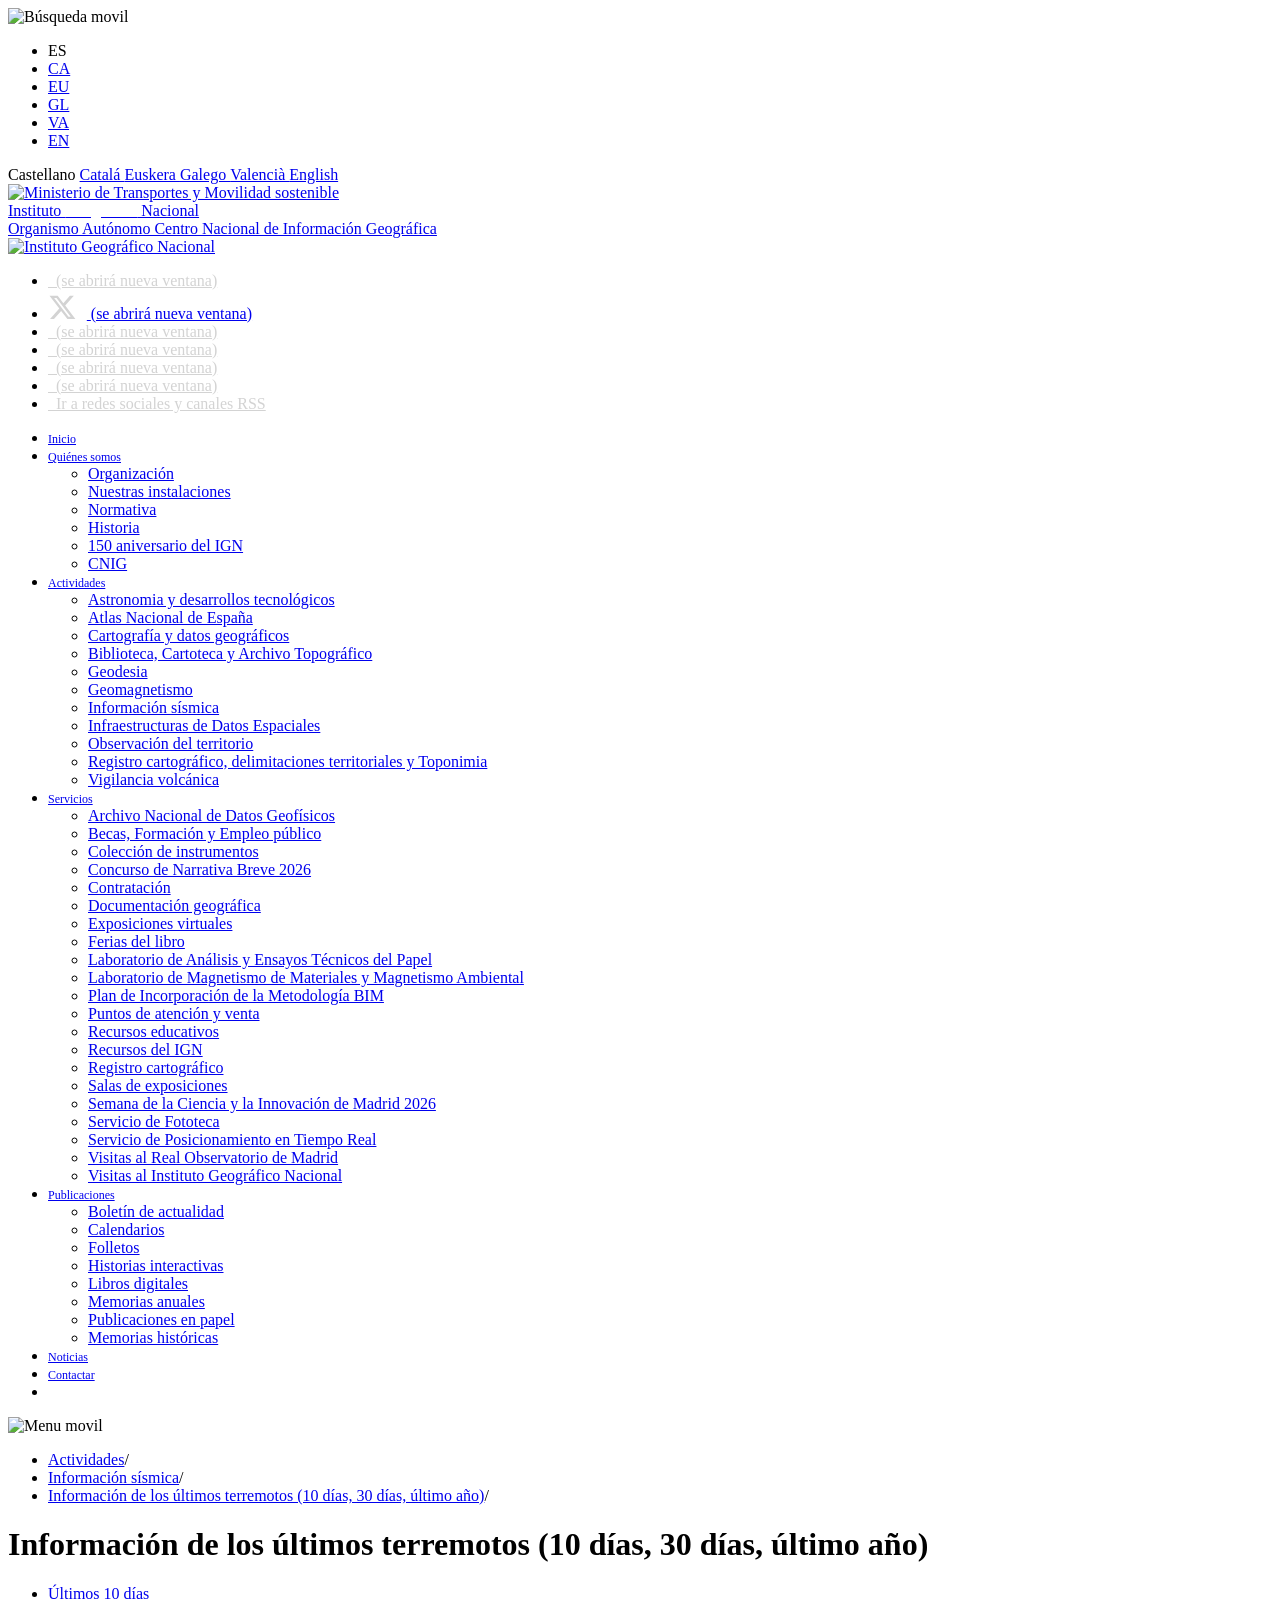
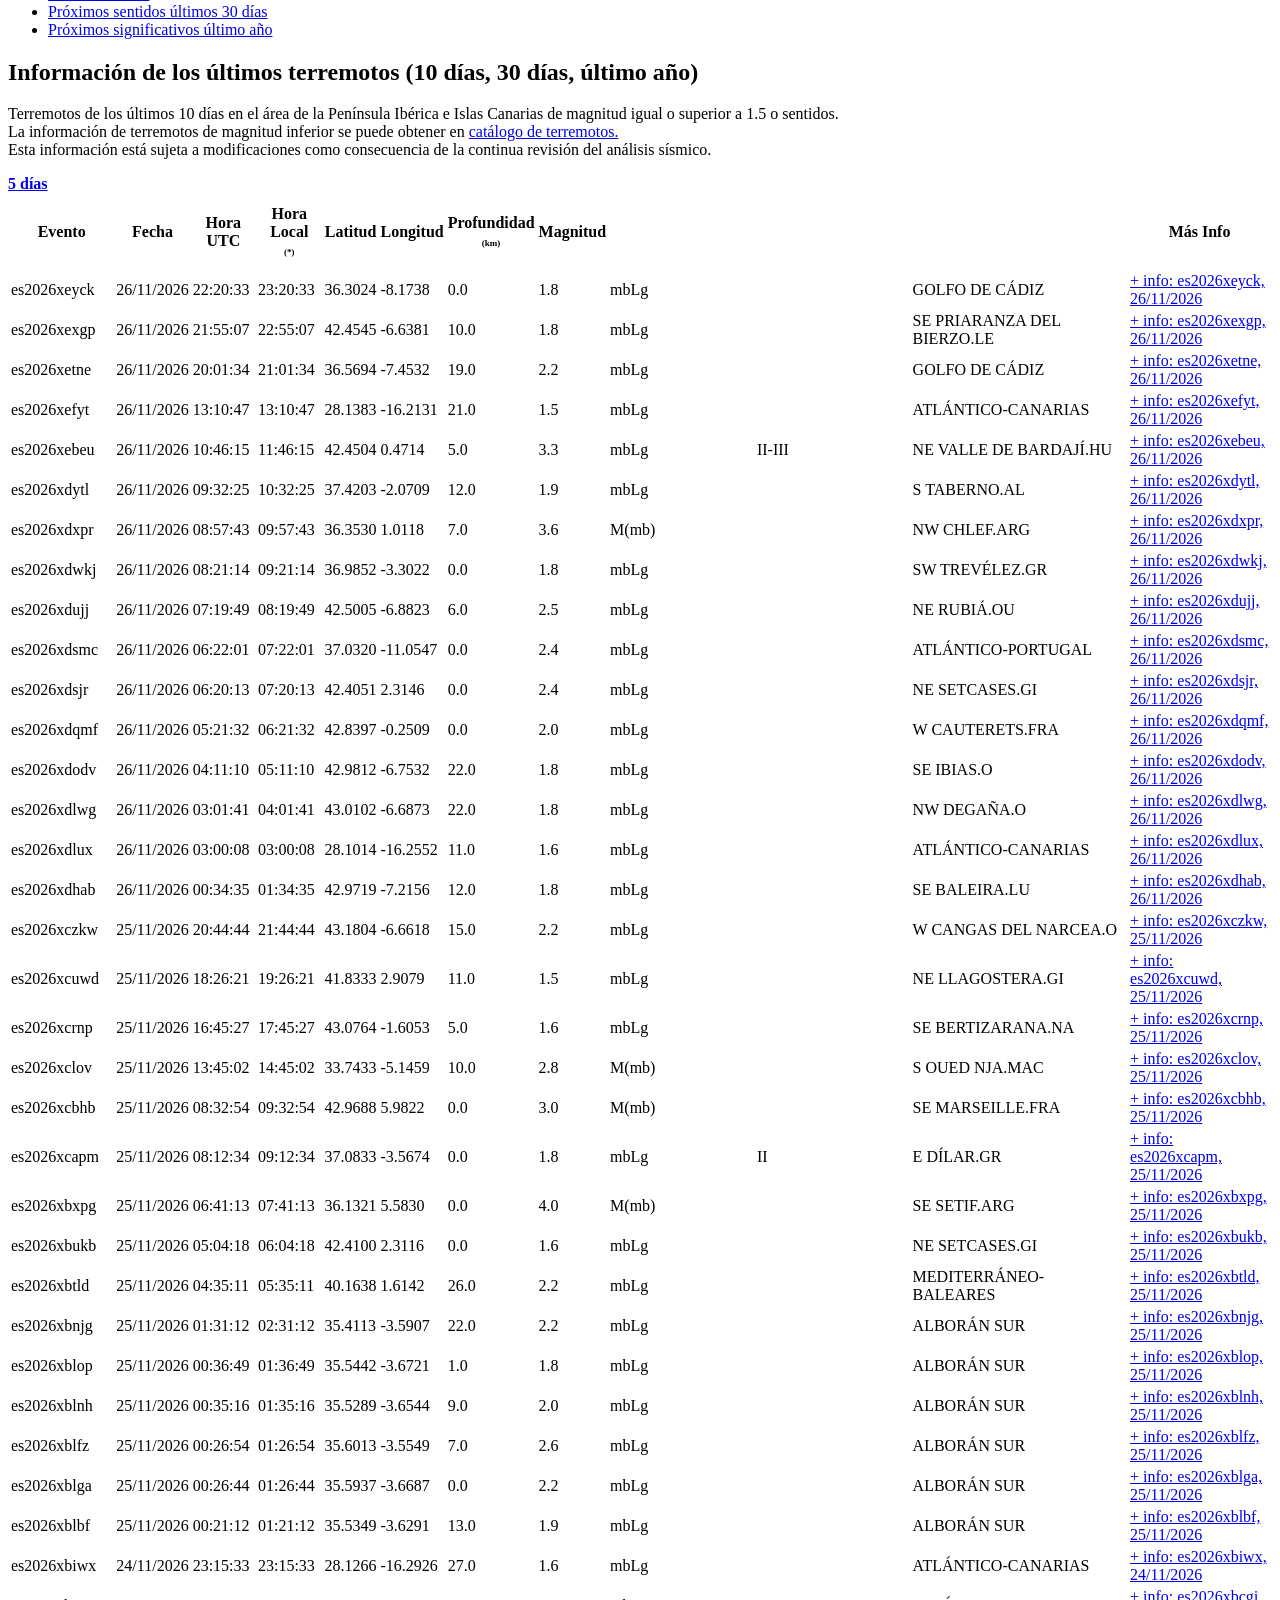
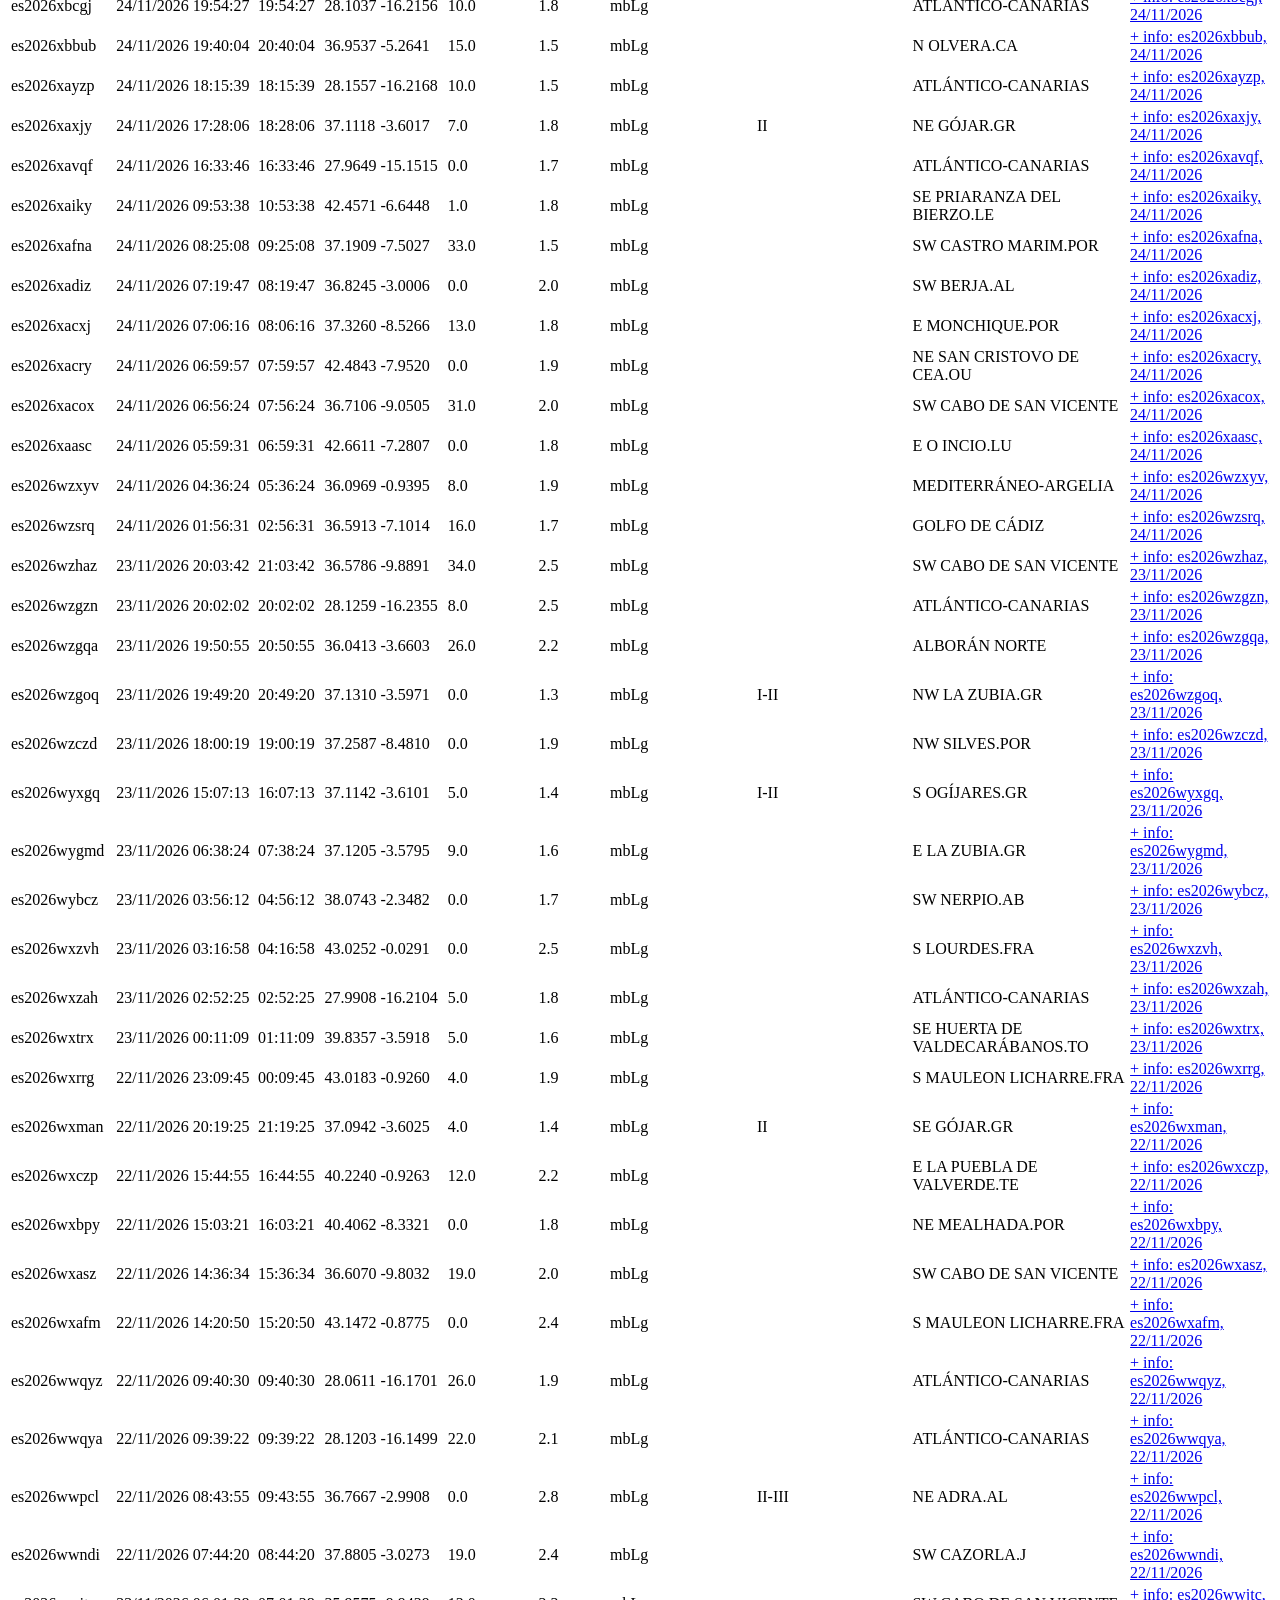
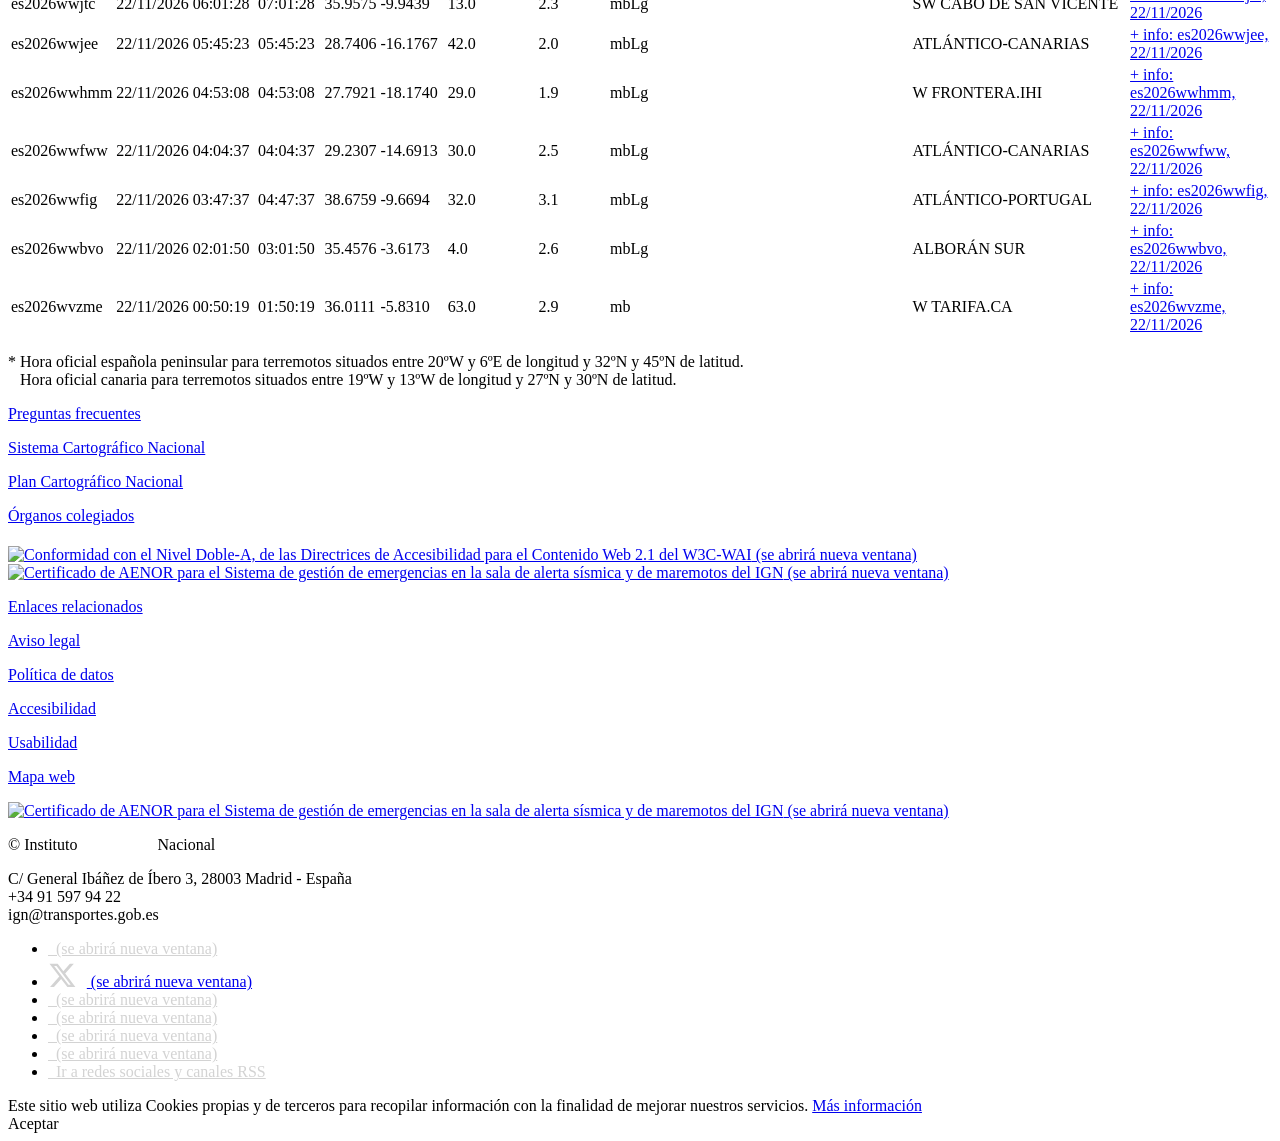
==== commit 842e13a0: "Actualizar listado IGN" ====
--- a/ign-terremotos.html
+++ b/ign-terremotos.html
@@ -281,7 +281,7 @@
 			}
 		};
 
-		Liferay.authToken = 'XhtVSkQ4';
+		Liferay.authToken = 'hiJ1JcZ1';
 
 		
 
@@ -507,7 +507,7 @@
 	$(tabsElement).find('.tab.active').attr("aria-current","true");
 });
 
-</script> <div class="ign-cnig-content portlet-content" id="divSismRec"> <h1>Información de los últimos terremotos (10 días, 30 días, último año)</h1> <input name="_IGNGFSSismoSismicidadReciente_WAR_IGNGFSSismoSismicidadRecienteportlet_tabs1TabsScroll" type="hidden" /> <ul class="nav nav-tabs"> <li class="tab active" id="_IGNGFSSismoSismicidadReciente_WAR_IGNGFSSismoSismicidadRecienteportlet_tabs1494810010597115TabsId"> <a href="https://www.ign.es/web/ign/portal/ultimos-terremotos/-/ultimos-terremotos/get10dias" onClick=""> Últimos 10 días </a> </li> <li class="tab" id="_IGNGFSSismoSismicidadReciente_WAR_IGNGFSSismoSismicidadRecienteportlet_tabs1514810010597115TabsId"> <a href="https://www.ign.es/web/ign/portal/ultimos-terremotos/-/ultimos-terremotos/get30dias" onClick=""> Próximos sentidos últimos 30 días </a> </li> <li class="tab" id="_IGNGFSSismoSismicidadReciente_WAR_IGNGFSSismoSismicidadRecienteportlet_tabs197110105111TabsId"> <a href="https://www.ign.es/web/ign/portal/ultimos-terremotos/-/ultimos-terremotos/getAnio" onClick=""> Próximos significativos último año </a> </li> </ul> <!--------------------------------------------------------------------------------------------------> <!-------------------------------- Terremotos 10 últimos días --------------------------------------> <!--------------------------------------------------------------------------------------------------> <div role="tabpanel" id="section1" aria-labelledby="#section1"> <div class="w100 cb"> <h2>Información de los últimos terremotos (10 días, 30 días, último año)</h2> <p>Terremotos de los últimos 10 días en el área de la Península Ibérica e Islas Canarias de magnitud igual o superior a 1.5 o sentidos.</br> La información de terremotos de magnitud inferior se puede obtener en <a target="_self" href="/web/ign/portal/sis-catalogo-terremotos">catálogo de terremotos.</a> <br/>Esta información está sujeta a modificaciones como consecuencia de la continua revisión del análisis sísmico. </p> </div> <div class="w90 mcenter tar fr"> <form action="https://www.ign.es/web/ign/portal/ultimos-terremotos/-/ultimos-terremotos/get10dias" class="form " id="_IGNGFSSismoSismicidadReciente_WAR_IGNGFSSismoSismicidadRecienteportlet_formDetails" method="get" name="_IGNGFSSismoSismicidadReciente_WAR_IGNGFSSismoSismicidadRecienteportlet_formDetails" > <input name="_IGNGFSSismoSismicidadReciente_WAR_IGNGFSSismoSismicidadRecienteportlet_formDate" type="hidden" value="1795711662213" /> <input class="field"  id="_IGNGFSSismoSismicidadReciente_WAR_IGNGFSSismoSismicidadRecienteportlet_dias"    name="_IGNGFSSismoSismicidadReciente_WAR_IGNGFSSismoSismicidadRecienteportlet_dias"     type="hidden" value="10"   /> <a href="#" onclick="$(this).closest('form').submit()" title='+ info'><span class="icon-plus orange" aria-hidden="true"></span><b>5 días</b></a> </form> </div> <table> <tr> <th>Evento</th> <th>Fecha</th> <th>Hora UTC</th> <th>Hora Local<br/><span style="font-size:9px;">(*)</span></th> <th>Latitud</th> <th>Longitud</th> <th>Profundidad<br/><span style="font-size:9px;">(km)</span></th> <th>Magnitud</th> <th><a href="/web/ign/portal/sis-tipo-magnitud" target="_blank" title='Tipo de magnitud' style="color:#fff;" >Tipo Mag.<br/><span class="icon-info-sign" aria-hidden="true"></span><span class="sr-only " >INFO: Tipo de magnitud (se abrirá nueva ventana)</span></a></th> <th><a href="/web/ign/portal/sis-escala-intensidad" target="_blank" title='Escala de intensidad' style="color:#fff;" >Int. max.<br/><span class="icon-info-sign" aria-hidden="true"></span><span class="sr-only " >INFO: Escala de intensidad (se abrirá nueva ventana)</span></a></th> <th> <a href="https://www.ign.es/web/resources/docs/IGNCnig/SIS-zonas-localizacion-sismos.pdf" target="_blank" title='Localización' style="color:#fff;"> Localización <br/> <span class="icon-info-sign" aria-hidden="true"></span> <span class="sr-only"> INFO: Localización (se abrirá nueva ventana) </span> </a> </th> <th>Más Info</th> </tr> <tr> <td>es2026xebeu</td> <td>26/11/2026</td> <td>10:46:15</td> <td>11:46:15</td> <td class="tar">42.4504</td> <td class="tar">0.4714</td> <td class="tar">5.0 </td> <td class="tar">3.3 </td> <td class="tac">mbLg </td> <td class="tac"> II-III </td> <td class="tal">NE VALLE DE BARDAJÍ.HU</td> <td class="tac"> <form action="https://www.ign.es/web/ign/portal/ultimos-terremotos/-/ultimos-terremotos/getDetails" class="form " id="_IGNGFSSismoSismicidadReciente_WAR_IGNGFSSismoSismicidadRecienteportlet_terremoto0" method="post" name="_IGNGFSSismoSismicidadReciente_WAR_IGNGFSSismoSismicidadRecienteportlet_terremoto0" id="terremoto0" target="_self" > <input name="_IGNGFSSismoSismicidadReciente_WAR_IGNGFSSismoSismicidadRecienteportlet_formDate" type="hidden" value="1795711662214" /> <input value="es2026xebeu" name="evid" type="hidden" /> <a href="#" onclick="detailsEvid('terremoto0', '_IGNGFSSismoSismicidadReciente_WAR_IGNGFSSismoSismicidadRecienteportlet_', 'es2026xebeu')" title='+ info'><span class="icon-zoom-in orange" aria-hidden="true"></span><span class="sr-only ">+ info: es2026xebeu, 26/11/2026</span></a> </form> </td> <tr> <td>es2026xdytl</td> <td>26/11/2026</td> <td>09:32:25</td> <td>10:32:25</td> <td class="tar">37.4203</td> <td class="tar">-2.0709</td> <td class="tar">12.0 </td> <td class="tar">1.9 </td> <td class="tac">mbLg </td> <td class="tac">&nbsp; </td> <td class="tal">S TABERNO.AL</td> <td class="tac"> <form action="https://www.ign.es/web/ign/portal/ultimos-terremotos/-/ultimos-terremotos/getDetails" class="form " id="_IGNGFSSismoSismicidadReciente_WAR_IGNGFSSismoSismicidadRecienteportlet_terremoto1" method="post" name="_IGNGFSSismoSismicidadReciente_WAR_IGNGFSSismoSismicidadRecienteportlet_terremoto1" id="terremoto1" target="_self" > <input name="_IGNGFSSismoSismicidadReciente_WAR_IGNGFSSismoSismicidadRecienteportlet_formDate" type="hidden" value="1795711662215" /> <input value="es2026xdytl" name="evid" type="hidden" /> <a href="#" onclick="detailsEvid('terremoto1', '_IGNGFSSismoSismicidadReciente_WAR_IGNGFSSismoSismicidadRecienteportlet_', 'es2026xdytl')" title='+ info'><span class="icon-zoom-in orange" aria-hidden="true"></span><span class="sr-only ">+ info: es2026xdytl, 26/11/2026</span></a> </form> </td> <tr> <td>es2026xdxpr</td> <td>26/11/2026</td> <td>08:57:43</td> <td>09:57:43</td> <td class="tar">36.3530</td> <td class="tar">1.0118</td> <td class="tar">7.0 </td> <td class="tar">3.6 </td> <td class="tac">M(mb) </td> <td class="tac">&nbsp; </td> <td class="tal">NW CHLEF.ARG</td> <td class="tac"> <form action="https://www.ign.es/web/ign/portal/ultimos-terremotos/-/ultimos-terremotos/getDetails" class="form " id="_IGNGFSSismoSismicidadReciente_WAR_IGNGFSSismoSismicidadRecienteportlet_terremoto2" method="post" name="_IGNGFSSismoSismicidadReciente_WAR_IGNGFSSismoSismicidadRecienteportlet_terremoto2" id="terremoto2" target="_self" > <input name="_IGNGFSSismoSismicidadReciente_WAR_IGNGFSSismoSismicidadRecienteportlet_formDate" type="hidden" value="1795711662215" /> <input value="es2026xdxpr" name="evid" type="hidden" /> <a href="#" onclick="detailsEvid('terremoto2', '_IGNGFSSismoSismicidadReciente_WAR_IGNGFSSismoSismicidadRecienteportlet_', 'es2026xdxpr')" title='+ info'><span class="icon-zoom-in orange" aria-hidden="true"></span><span class="sr-only ">+ info: es2026xdxpr, 26/11/2026</span></a> </form> </td> <tr> <td>es2026xdwkj</td> <td>26/11/2026</td> <td>08:21:14</td> <td>09:21:14</td> <td class="tar">36.9852</td> <td class="tar">-3.3022</td> <td class="tar">0.0 </td> <td class="tar">1.8 </td> <td class="tac">mbLg </td> <td class="tac">&nbsp; </td> <td class="tal">SW TREVÉLEZ.GR</td> <td class="tac"> <form action="https://www.ign.es/web/ign/portal/ultimos-terremotos/-/ultimos-terremotos/getDetails" class="form " id="_IGNGFSSismoSismicidadReciente_WAR_IGNGFSSismoSismicidadRecienteportlet_terremoto3" method="post" name="_IGNGFSSismoSismicidadReciente_WAR_IGNGFSSismoSismicidadRecienteportlet_terremoto3" id="terremoto3" target="_self" > <input name="_IGNGFSSismoSismicidadReciente_WAR_IGNGFSSismoSismicidadRecienteportlet_formDate" type="hidden" value="1795711662215" /> <input value="es2026xdwkj" name="evid" type="hidden" /> <a href="#" onclick="detailsEvid('terremoto3', '_IGNGFSSismoSismicidadReciente_WAR_IGNGFSSismoSismicidadRecienteportlet_', 'es2026xdwkj')" title='+ info'><span class="icon-zoom-in orange" aria-hidden="true"></span><span class="sr-only ">+ info: es2026xdwkj, 26/11/2026</span></a> </form> </td> <tr> <td>es2026xdujj</td> <td>26/11/2026</td> <td>07:19:49</td> <td>08:19:49</td> <td class="tar">42.5005</td> <td class="tar">-6.8823</td> <td class="tar">6.0 </td> <td class="tar">2.5 </td> <td class="tac">mbLg </td> <td class="tac">&nbsp; </td> <td class="tal">NE RUBIÁ.OU</td> <td class="tac"> <form action="https://www.ign.es/web/ign/portal/ultimos-terremotos/-/ultimos-terremotos/getDetails" class="form " id="_IGNGFSSismoSismicidadReciente_WAR_IGNGFSSismoSismicidadRecienteportlet_terremoto4" method="post" name="_IGNGFSSismoSismicidadReciente_WAR_IGNGFSSismoSismicidadRecienteportlet_terremoto4" id="terremoto4" target="_self" > <input name="_IGNGFSSismoSismicidadReciente_WAR_IGNGFSSismoSismicidadRecienteportlet_formDate" type="hidden" value="1795711662216" /> <input value="es2026xdujj" name="evid" type="hidden" /> <a href="#" onclick="detailsEvid('terremoto4', '_IGNGFSSismoSismicidadReciente_WAR_IGNGFSSismoSismicidadRecienteportlet_', 'es2026xdujj')" title='+ info'><span class="icon-zoom-in orange" aria-hidden="true"></span><span class="sr-only ">+ info: es2026xdujj, 26/11/2026</span></a> </form> </td> <tr> <td>es2026xdsmc</td> <td>26/11/2026</td> <td>06:22:01</td> <td>07:22:01</td> <td class="tar">37.0320</td> <td class="tar">-11.0547</td> <td class="tar">0.0 </td> <td class="tar">2.4 </td> <td class="tac">mbLg </td> <td class="tac">&nbsp; </td> <td class="tal">ATLÁNTICO-PORTUGAL</td> <td class="tac"> <form action="https://www.ign.es/web/ign/portal/ultimos-terremotos/-/ultimos-terremotos/getDetails" class="form " id="_IGNGFSSismoSismicidadReciente_WAR_IGNGFSSismoSismicidadRecienteportlet_terremoto5" method="post" name="_IGNGFSSismoSismicidadReciente_WAR_IGNGFSSismoSismicidadRecienteportlet_terremoto5" id="terremoto5" target="_self" > <input name="_IGNGFSSismoSismicidadReciente_WAR_IGNGFSSismoSismicidadRecienteportlet_formDate" type="hidden" value="1795711662216" /> <input value="es2026xdsmc" name="evid" type="hidden" /> <a href="#" onclick="detailsEvid('terremoto5', '_IGNGFSSismoSismicidadReciente_WAR_IGNGFSSismoSismicidadRecienteportlet_', 'es2026xdsmc')" title='+ info'><span class="icon-zoom-in orange" aria-hidden="true"></span><span class="sr-only ">+ info: es2026xdsmc, 26/11/2026</span></a> </form> </td> <tr> <td>es2026xdsjr</td> <td>26/11/2026</td> <td>06:20:13</td> <td>07:20:13</td> <td class="tar">42.4051</td> <td class="tar">2.3146</td> <td class="tar">0.0 </td> <td class="tar">2.4 </td> <td class="tac">mbLg </td> <td class="tac">&nbsp; </td> <td class="tal">NE SETCASES.GI</td> <td class="tac"> <form action="https://www.ign.es/web/ign/portal/ultimos-terremotos/-/ultimos-terremotos/getDetails" class="form " id="_IGNGFSSismoSismicidadReciente_WAR_IGNGFSSismoSismicidadRecienteportlet_terremoto6" method="post" name="_IGNGFSSismoSismicidadReciente_WAR_IGNGFSSismoSismicidadRecienteportlet_terremoto6" id="terremoto6" target="_self" > <input name="_IGNGFSSismoSismicidadReciente_WAR_IGNGFSSismoSismicidadRecienteportlet_formDate" type="hidden" value="1795711662216" /> <input value="es2026xdsjr" name="evid" type="hidden" /> <a href="#" onclick="detailsEvid('terremoto6', '_IGNGFSSismoSismicidadReciente_WAR_IGNGFSSismoSismicidadRecienteportlet_', 'es2026xdsjr')" title='+ info'><span class="icon-zoom-in orange" aria-hidden="true"></span><span class="sr-only ">+ info: es2026xdsjr, 26/11/2026</span></a> </form> </td> <tr> <td>es2026xdqmf</td> <td>26/11/2026</td> <td>05:21:32</td> <td>06:21:32</td> <td class="tar">42.8397</td> <td class="tar">-0.2509</td> <td class="tar">0.0 </td> <td class="tar">2.0 </td> <td class="tac">mbLg </td> <td class="tac">&nbsp; </td> <td class="tal">W CAUTERETS.FRA</td> <td class="tac"> <form action="https://www.ign.es/web/ign/portal/ultimos-terremotos/-/ultimos-terremotos/getDetails" class="form " id="_IGNGFSSismoSismicidadReciente_WAR_IGNGFSSismoSismicidadRecienteportlet_terremoto7" method="post" name="_IGNGFSSismoSismicidadReciente_WAR_IGNGFSSismoSismicidadRecienteportlet_terremoto7" id="terremoto7" target="_self" > <input name="_IGNGFSSismoSismicidadReciente_WAR_IGNGFSSismoSismicidadRecienteportlet_formDate" type="hidden" value="1795711662216" /> <input value="es2026xdqmf" name="evid" type="hidden" /> <a href="#" onclick="detailsEvid('terremoto7', '_IGNGFSSismoSismicidadReciente_WAR_IGNGFSSismoSismicidadRecienteportlet_', 'es2026xdqmf')" title='+ info'><span class="icon-zoom-in orange" aria-hidden="true"></span><span class="sr-only ">+ info: es2026xdqmf, 26/11/2026</span></a> </form> </td> <tr> <td>es2026xdodv</td> <td>26/11/2026</td> <td>04:11:10</td> <td>05:11:10</td> <td class="tar">42.9812</td> <td class="tar">-6.7532</td> <td class="tar">22.0 </td> <td class="tar">1.8 </td> <td class="tac">mbLg </td> <td class="tac">&nbsp; </td> <td class="tal">SE IBIAS.O</td> <td class="tac"> <form action="https://www.ign.es/web/ign/portal/ultimos-terremotos/-/ultimos-terremotos/getDetails" class="form " id="_IGNGFSSismoSismicidadReciente_WAR_IGNGFSSismoSismicidadRecienteportlet_terremoto8" method="post" name="_IGNGFSSismoSismicidadReciente_WAR_IGNGFSSismoSismicidadRecienteportlet_terremoto8" id="terremoto8" target="_self" > <input name="_IGNGFSSismoSismicidadReciente_WAR_IGNGFSSismoSismicidadRecienteportlet_formDate" type="hidden" value="1795711662216" /> <input value="es2026xdodv" name="evid" type="hidden" /> <a href="#" onclick="detailsEvid('terremoto8', '_IGNGFSSismoSismicidadReciente_WAR_IGNGFSSismoSismicidadRecienteportlet_', 'es2026xdodv')" title='+ info'><span class="icon-zoom-in orange" aria-hidden="true"></span><span class="sr-only ">+ info: es2026xdodv, 26/11/2026</span></a> </form> </td> <tr> <td>es2026xdlwg</td> <td>26/11/2026</td> <td>03:01:41</td> <td>04:01:41</td> <td class="tar">43.0102</td> <td class="tar">-6.6873</td> <td class="tar">22.0 </td> <td class="tar">1.8 </td> <td class="tac">mbLg </td> <td class="tac">&nbsp; </td> <td class="tal">NW DEGAÑA.O</td> <td class="tac"> <form action="https://www.ign.es/web/ign/portal/ultimos-terremotos/-/ultimos-terremotos/getDetails" class="form " id="_IGNGFSSismoSismicidadReciente_WAR_IGNGFSSismoSismicidadRecienteportlet_terremoto9" method="post" name="_IGNGFSSismoSismicidadReciente_WAR_IGNGFSSismoSismicidadRecienteportlet_terremoto9" id="terremoto9" target="_self" > <input name="_IGNGFSSismoSismicidadReciente_WAR_IGNGFSSismoSismicidadRecienteportlet_formDate" type="hidden" value="1795711662217" /> <input value="es2026xdlwg" name="evid" type="hidden" /> <a href="#" onclick="detailsEvid('terremoto9', '_IGNGFSSismoSismicidadReciente_WAR_IGNGFSSismoSismicidadRecienteportlet_', 'es2026xdlwg')" title='+ info'><span class="icon-zoom-in orange" aria-hidden="true"></span><span class="sr-only ">+ info: es2026xdlwg, 26/11/2026</span></a> </form> </td> <tr> <td>es2026xdhab</td> <td>26/11/2026</td> <td>00:34:35</td> <td>01:34:35</td> <td class="tar">42.9719</td> <td class="tar">-7.2156</td> <td class="tar">12.0 </td> <td class="tar">1.8 </td> <td class="tac">mbLg </td> <td class="tac">&nbsp; </td> <td class="tal">SE BALEIRA.LU</td> <td class="tac"> <form action="https://www.ign.es/web/ign/portal/ultimos-terremotos/-/ultimos-terremotos/getDetails" class="form " id="_IGNGFSSismoSismicidadReciente_WAR_IGNGFSSismoSismicidadRecienteportlet_terremoto10" method="post" name="_IGNGFSSismoSismicidadReciente_WAR_IGNGFSSismoSismicidadRecienteportlet_terremoto10" id="terremoto10" target="_self" > <input name="_IGNGFSSismoSismicidadReciente_WAR_IGNGFSSismoSismicidadRecienteportlet_formDate" type="hidden" value="1795711662217" /> <input value="es2026xdhab" name="evid" type="hidden" /> <a href="#" onclick="detailsEvid('terremoto10', '_IGNGFSSismoSismicidadReciente_WAR_IGNGFSSismoSismicidadRecienteportlet_', 'es2026xdhab')" title='+ info'><span class="icon-zoom-in orange" aria-hidden="true"></span><span class="sr-only ">+ info: es2026xdhab, 26/11/2026</span></a> </form> </td> <tr> <td>es2026xczkw</td> <td>25/11/2026</td> <td>20:44:44</td> <td>21:44:44</td> <td class="tar">43.1804</td> <td class="tar">-6.6618</td> <td class="tar">15.0 </td> <td class="tar">2.2 </td> <td class="tac">mbLg </td> <td class="tac">&nbsp; </td> <td class="tal">W CANGAS DEL NARCEA.O</td> <td class="tac"> <form action="https://www.ign.es/web/ign/portal/ultimos-terremotos/-/ultimos-terremotos/getDetails" class="form " id="_IGNGFSSismoSismicidadReciente_WAR_IGNGFSSismoSismicidadRecienteportlet_terremoto11" method="post" name="_IGNGFSSismoSismicidadReciente_WAR_IGNGFSSismoSismicidadRecienteportlet_terremoto11" id="terremoto11" target="_self" > <input name="_IGNGFSSismoSismicidadReciente_WAR_IGNGFSSismoSismicidadRecienteportlet_formDate" type="hidden" value="1795711662217" /> <input value="es2026xczkw" name="evid" type="hidden" /> <a href="#" onclick="detailsEvid('terremoto11', '_IGNGFSSismoSismicidadReciente_WAR_IGNGFSSismoSismicidadRecienteportlet_', 'es2026xczkw')" title='+ info'><span class="icon-zoom-in orange" aria-hidden="true"></span><span class="sr-only ">+ info: es2026xczkw, 25/11/2026</span></a> </form> </td> <tr> <td>es2026xcuwd</td> <td>25/11/2026</td> <td>18:26:21</td> <td>19:26:21</td> <td class="tar">41.8333</td> <td class="tar">2.9079</td> <td class="tar">11.0 </td> <td class="tar">1.5 </td> <td class="tac">mbLg </td> <td class="tac">&nbsp; </td> <td class="tal">NE LLAGOSTERA.GI</td> <td class="tac"> <form action="https://www.ign.es/web/ign/portal/ultimos-terremotos/-/ultimos-terremotos/getDetails" class="form " id="_IGNGFSSismoSismicidadReciente_WAR_IGNGFSSismoSismicidadRecienteportlet_terremoto12" method="post" name="_IGNGFSSismoSismicidadReciente_WAR_IGNGFSSismoSismicidadRecienteportlet_terremoto12" id="terremoto12" target="_self" > <input name="_IGNGFSSismoSismicidadReciente_WAR_IGNGFSSismoSismicidadRecienteportlet_formDate" type="hidden" value="1795711662217" /> <input value="es2026xcuwd" name="evid" type="hidden" /> <a href="#" onclick="detailsEvid('terremoto12', '_IGNGFSSismoSismicidadReciente_WAR_IGNGFSSismoSismicidadRecienteportlet_', 'es2026xcuwd')" title='+ info'><span class="icon-zoom-in orange" aria-hidden="true"></span><span class="sr-only ">+ info: es2026xcuwd, 25/11/2026</span></a> </form> </td> <tr> <td>es2026xcrnp</td> <td>25/11/2026</td> <td>16:45:27</td> <td>17:45:27</td> <td class="tar">43.0764</td> <td class="tar">-1.6053</td> <td class="tar">5.0 </td> <td class="tar">1.6 </td> <td class="tac">mbLg </td> <td class="tac">&nbsp; </td> <td class="tal">SE BERTIZARANA.NA</td> <td class="tac"> <form action="https://www.ign.es/web/ign/portal/ultimos-terremotos/-/ultimos-terremotos/getDetails" class="form " id="_IGNGFSSismoSismicidadReciente_WAR_IGNGFSSismoSismicidadRecienteportlet_terremoto13" method="post" name="_IGNGFSSismoSismicidadReciente_WAR_IGNGFSSismoSismicidadRecienteportlet_terremoto13" id="terremoto13" target="_self" > <input name="_IGNGFSSismoSismicidadReciente_WAR_IGNGFSSismoSismicidadRecienteportlet_formDate" type="hidden" value="1795711662218" /> <input value="es2026xcrnp" name="evid" type="hidden" /> <a href="#" onclick="detailsEvid('terremoto13', '_IGNGFSSismoSismicidadReciente_WAR_IGNGFSSismoSismicidadRecienteportlet_', 'es2026xcrnp')" title='+ info'><span class="icon-zoom-in orange" aria-hidden="true"></span><span class="sr-only ">+ info: es2026xcrnp, 25/11/2026</span></a> </form> </td> <tr> <td>es2026xclov</td> <td>25/11/2026</td> <td>13:45:02</td> <td>14:45:02</td> <td class="tar">33.7433</td> <td class="tar">-5.1459</td> <td class="tar">10.0 </td> <td class="tar">2.8 </td> <td class="tac">M(mb) </td> <td class="tac">&nbsp; </td> <td class="tal">S OUED NJA.MAC</td> <td class="tac"> <form action="https://www.ign.es/web/ign/portal/ultimos-terremotos/-/ultimos-terremotos/getDetails" class="form " id="_IGNGFSSismoSismicidadReciente_WAR_IGNGFSSismoSismicidadRecienteportlet_terremoto14" method="post" name="_IGNGFSSismoSismicidadReciente_WAR_IGNGFSSismoSismicidadRecienteportlet_terremoto14" id="terremoto14" target="_self" > <input name="_IGNGFSSismoSismicidadReciente_WAR_IGNGFSSismoSismicidadRecienteportlet_formDate" type="hidden" value="1795711662218" /> <input value="es2026xclov" name="evid" type="hidden" /> <a href="#" onclick="detailsEvid('terremoto14', '_IGNGFSSismoSismicidadReciente_WAR_IGNGFSSismoSismicidadRecienteportlet_', 'es2026xclov')" title='+ info'><span class="icon-zoom-in orange" aria-hidden="true"></span><span class="sr-only ">+ info: es2026xclov, 25/11/2026</span></a> </form> </td> <tr> <td>es2026xcbhb</td> <td>25/11/2026</td> <td>08:32:54</td> <td>09:32:54</td> <td class="tar">42.9688</td> <td class="tar">5.9822</td> <td class="tar">0.0 </td> <td class="tar">3.0 </td> <td class="tac">M(mb) </td> <td class="tac">&nbsp; </td> <td class="tal">SE MARSEILLE.FRA</td> <td class="tac"> <form action="https://www.ign.es/web/ign/portal/ultimos-terremotos/-/ultimos-terremotos/getDetails" class="form " id="_IGNGFSSismoSismicidadReciente_WAR_IGNGFSSismoSismicidadRecienteportlet_terremoto15" method="post" name="_IGNGFSSismoSismicidadReciente_WAR_IGNGFSSismoSismicidadRecienteportlet_terremoto15" id="terremoto15" target="_self" > <input name="_IGNGFSSismoSismicidadReciente_WAR_IGNGFSSismoSismicidadRecienteportlet_formDate" type="hidden" value="1795711662218" /> <input value="es2026xcbhb" name="evid" type="hidden" /> <a href="#" onclick="detailsEvid('terremoto15', '_IGNGFSSismoSismicidadReciente_WAR_IGNGFSSismoSismicidadRecienteportlet_', 'es2026xcbhb')" title='+ info'><span class="icon-zoom-in orange" aria-hidden="true"></span><span class="sr-only ">+ info: es2026xcbhb, 25/11/2026</span></a> </form> </td> <tr> <td>es2026xcapm</td> <td>25/11/2026</td> <td>08:12:34</td> <td>09:12:34</td> <td class="tar">37.0833</td> <td class="tar">-3.5674</td> <td class="tar">0.0 </td> <td class="tar">1.8 </td> <td class="tac">mbLg </td> <td class="tac"> II </td> <td class="tal">E DÍLAR.GR</td> <td class="tac"> <form action="https://www.ign.es/web/ign/portal/ultimos-terremotos/-/ultimos-terremotos/getDetails" class="form " id="_IGNGFSSismoSismicidadReciente_WAR_IGNGFSSismoSismicidadRecienteportlet_terremoto16" method="post" name="_IGNGFSSismoSismicidadReciente_WAR_IGNGFSSismoSismicidadRecienteportlet_terremoto16" id="terremoto16" target="_self" > <input name="_IGNGFSSismoSismicidadReciente_WAR_IGNGFSSismoSismicidadRecienteportlet_formDate" type="hidden" value="1795711662218" /> <input value="es2026xcapm" name="evid" type="hidden" /> <a href="#" onclick="detailsEvid('terremoto16', '_IGNGFSSismoSismicidadReciente_WAR_IGNGFSSismoSismicidadRecienteportlet_', 'es2026xcapm')" title='+ info'><span class="icon-zoom-in orange" aria-hidden="true"></span><span class="sr-only ">+ info: es2026xcapm, 25/11/2026</span></a> </form> </td> <tr> <td>es2026xbxpg</td> <td>25/11/2026</td> <td>06:41:13</td> <td>07:41:13</td> <td class="tar">36.1321</td> <td class="tar">5.5830</td> <td class="tar">0.0 </td> <td class="tar">4.0 </td> <td class="tac">M(mb) </td> <td class="tac">&nbsp; </td> <td class="tal">SE SETIF.ARG</td> <td class="tac"> <form action="https://www.ign.es/web/ign/portal/ultimos-terremotos/-/ultimos-terremotos/getDetails" class="form " id="_IGNGFSSismoSismicidadReciente_WAR_IGNGFSSismoSismicidadRecienteportlet_terremoto17" method="post" name="_IGNGFSSismoSismicidadReciente_WAR_IGNGFSSismoSismicidadRecienteportlet_terremoto17" id="terremoto17" target="_self" > <input name="_IGNGFSSismoSismicidadReciente_WAR_IGNGFSSismoSismicidadRecienteportlet_formDate" type="hidden" value="1795711662219" /> <input value="es2026xbxpg" name="evid" type="hidden" /> <a href="#" onclick="detailsEvid('terremoto17', '_IGNGFSSismoSismicidadReciente_WAR_IGNGFSSismoSismicidadRecienteportlet_', 'es2026xbxpg')" title='+ info'><span class="icon-zoom-in orange" aria-hidden="true"></span><span class="sr-only ">+ info: es2026xbxpg, 25/11/2026</span></a> </form> </td> <tr> <td>es2026xbukb</td> <td>25/11/2026</td> <td>05:04:18</td> <td>06:04:18</td> <td class="tar">42.4100</td> <td class="tar">2.3116</td> <td class="tar">0.0 </td> <td class="tar">1.6 </td> <td class="tac">mbLg </td> <td class="tac">&nbsp; </td> <td class="tal">NE SETCASES.GI</td> <td class="tac"> <form action="https://www.ign.es/web/ign/portal/ultimos-terremotos/-/ultimos-terremotos/getDetails" class="form " id="_IGNGFSSismoSismicidadReciente_WAR_IGNGFSSismoSismicidadRecienteportlet_terremoto18" method="post" name="_IGNGFSSismoSismicidadReciente_WAR_IGNGFSSismoSismicidadRecienteportlet_terremoto18" id="terremoto18" target="_self" > <input name="_IGNGFSSismoSismicidadReciente_WAR_IGNGFSSismoSismicidadRecienteportlet_formDate" type="hidden" value="1795711662219" /> <input value="es2026xbukb" name="evid" type="hidden" /> <a href="#" onclick="detailsEvid('terremoto18', '_IGNGFSSismoSismicidadReciente_WAR_IGNGFSSismoSismicidadRecienteportlet_', 'es2026xbukb')" title='+ info'><span class="icon-zoom-in orange" aria-hidden="true"></span><span class="sr-only ">+ info: es2026xbukb, 25/11/2026</span></a> </form> </td> <tr> <td>es2026xbtld</td> <td>25/11/2026</td> <td>04:35:11</td> <td>05:35:11</td> <td class="tar">40.1638</td> <td class="tar">1.6142</td> <td class="tar">26.0 </td> <td class="tar">2.2 </td> <td class="tac">mbLg </td> <td class="tac">&nbsp; </td> <td class="tal">MEDITERRÁNEO-BALEARES</td> <td class="tac"> <form action="https://www.ign.es/web/ign/portal/ultimos-terremotos/-/ultimos-terremotos/getDetails" class="form " id="_IGNGFSSismoSismicidadReciente_WAR_IGNGFSSismoSismicidadRecienteportlet_terremoto19" method="post" name="_IGNGFSSismoSismicidadReciente_WAR_IGNGFSSismoSismicidadRecienteportlet_terremoto19" id="terremoto19" target="_self" > <input name="_IGNGFSSismoSismicidadReciente_WAR_IGNGFSSismoSismicidadRecienteportlet_formDate" type="hidden" value="1795711662219" /> <input value="es2026xbtld" name="evid" type="hidden" /> <a href="#" onclick="detailsEvid('terremoto19', '_IGNGFSSismoSismicidadReciente_WAR_IGNGFSSismoSismicidadRecienteportlet_', 'es2026xbtld')" title='+ info'><span class="icon-zoom-in orange" aria-hidden="true"></span><span class="sr-only ">+ info: es2026xbtld, 25/11/2026</span></a> </form> </td> <tr> <td>es2026xbnjg</td> <td>25/11/2026</td> <td>01:31:12</td> <td>02:31:12</td> <td class="tar">35.4113</td> <td class="tar">-3.5907</td> <td class="tar">22.0 </td> <td class="tar">2.2 </td> <td class="tac">mbLg </td> <td class="tac">&nbsp; </td> <td class="tal">ALBORÁN SUR</td> <td class="tac"> <form action="https://www.ign.es/web/ign/portal/ultimos-terremotos/-/ultimos-terremotos/getDetails" class="form " id="_IGNGFSSismoSismicidadReciente_WAR_IGNGFSSismoSismicidadRecienteportlet_terremoto20" method="post" name="_IGNGFSSismoSismicidadReciente_WAR_IGNGFSSismoSismicidadRecienteportlet_terremoto20" id="terremoto20" target="_self" > <input name="_IGNGFSSismoSismicidadReciente_WAR_IGNGFSSismoSismicidadRecienteportlet_formDate" type="hidden" value="1795711662219" /> <input value="es2026xbnjg" name="evid" type="hidden" /> <a href="#" onclick="detailsEvid('terremoto20', '_IGNGFSSismoSismicidadReciente_WAR_IGNGFSSismoSismicidadRecienteportlet_', 'es2026xbnjg')" title='+ info'><span class="icon-zoom-in orange" aria-hidden="true"></span><span class="sr-only ">+ info: es2026xbnjg, 25/11/2026</span></a> </form> </td> <tr> <td>es2026xblop</td> <td>25/11/2026</td> <td>00:36:49</td> <td>01:36:49</td> <td class="tar">35.5442</td> <td class="tar">-3.6721</td> <td class="tar">1.0 </td> <td class="tar">1.8 </td> <td class="tac">mbLg </td> <td class="tac">&nbsp; </td> <td class="tal">ALBORÁN SUR</td> <td class="tac"> <form action="https://www.ign.es/web/ign/portal/ultimos-terremotos/-/ultimos-terremotos/getDetails" class="form " id="_IGNGFSSismoSismicidadReciente_WAR_IGNGFSSismoSismicidadRecienteportlet_terremoto21" method="post" name="_IGNGFSSismoSismicidadReciente_WAR_IGNGFSSismoSismicidadRecienteportlet_terremoto21" id="terremoto21" target="_self" > <input name="_IGNGFSSismoSismicidadReciente_WAR_IGNGFSSismoSismicidadRecienteportlet_formDate" type="hidden" value="1795711662219" /> <input value="es2026xblop" name="evid" type="hidden" /> <a href="#" onclick="detailsEvid('terremoto21', '_IGNGFSSismoSismicidadReciente_WAR_IGNGFSSismoSismicidadRecienteportlet_', 'es2026xblop')" title='+ info'><span class="icon-zoom-in orange" aria-hidden="true"></span><span class="sr-only ">+ info: es2026xblop, 25/11/2026</span></a> </form> </td> <tr> <td>es2026xblnh</td> <td>25/11/2026</td> <td>00:35:16</td> <td>01:35:16</td> <td class="tar">35.5289</td> <td class="tar">-3.6544</td> <td class="tar">9.0 </td> <td class="tar">2.0 </td> <td class="tac">mbLg </td> <td class="tac">&nbsp; </td> <td class="tal">ALBORÁN SUR</td> <td class="tac"> <form action="https://www.ign.es/web/ign/portal/ultimos-terremotos/-/ultimos-terremotos/getDetails" class="form " id="_IGNGFSSismoSismicidadReciente_WAR_IGNGFSSismoSismicidadRecienteportlet_terremoto22" method="post" name="_IGNGFSSismoSismicidadReciente_WAR_IGNGFSSismoSismicidadRecienteportlet_terremoto22" id="terremoto22" target="_self" > <input name="_IGNGFSSismoSismicidadReciente_WAR_IGNGFSSismoSismicidadRecienteportlet_formDate" type="hidden" value="1795711662220" /> <input value="es2026xblnh" name="evid" type="hidden" /> <a href="#" onclick="detailsEvid('terremoto22', '_IGNGFSSismoSismicidadReciente_WAR_IGNGFSSismoSismicidadRecienteportlet_', 'es2026xblnh')" title='+ info'><span class="icon-zoom-in orange" aria-hidden="true"></span><span class="sr-only ">+ info: es2026xblnh, 25/11/2026</span></a> </form> </td> <tr> <td>es2026xblfz</td> <td>25/11/2026</td> <td>00:26:54</td> <td>01:26:54</td> <td class="tar">35.6013</td> <td class="tar">-3.5549</td> <td class="tar">7.0 </td> <td class="tar">2.6 </td> <td class="tac">mbLg </td> <td class="tac">&nbsp; </td> <td class="tal">ALBORÁN SUR</td> <td class="tac"> <form action="https://www.ign.es/web/ign/portal/ultimos-terremotos/-/ultimos-terremotos/getDetails" class="form " id="_IGNGFSSismoSismicidadReciente_WAR_IGNGFSSismoSismicidadRecienteportlet_terremoto23" method="post" name="_IGNGFSSismoSismicidadReciente_WAR_IGNGFSSismoSismicidadRecienteportlet_terremoto23" id="terremoto23" target="_self" > <input name="_IGNGFSSismoSismicidadReciente_WAR_IGNGFSSismoSismicidadRecienteportlet_formDate" type="hidden" value="1795711662220" /> <input value="es2026xblfz" name="evid" type="hidden" /> <a href="#" onclick="detailsEvid('terremoto23', '_IGNGFSSismoSismicidadReciente_WAR_IGNGFSSismoSismicidadRecienteportlet_', 'es2026xblfz')" title='+ info'><span class="icon-zoom-in orange" aria-hidden="true"></span><span class="sr-only ">+ info: es2026xblfz, 25/11/2026</span></a> </form> </td> <tr> <td>es2026xblga</td> <td>25/11/2026</td> <td>00:26:44</td> <td>01:26:44</td> <td class="tar">35.5937</td> <td class="tar">-3.6687</td> <td class="tar">0.0 </td> <td class="tar">2.2 </td> <td class="tac">mbLg </td> <td class="tac">&nbsp; </td> <td class="tal">ALBORÁN SUR</td> <td class="tac"> <form action="https://www.ign.es/web/ign/portal/ultimos-terremotos/-/ultimos-terremotos/getDetails" class="form " id="_IGNGFSSismoSismicidadReciente_WAR_IGNGFSSismoSismicidadRecienteportlet_terremoto24" method="post" name="_IGNGFSSismoSismicidadReciente_WAR_IGNGFSSismoSismicidadRecienteportlet_terremoto24" id="terremoto24" target="_self" > <input name="_IGNGFSSismoSismicidadReciente_WAR_IGNGFSSismoSismicidadRecienteportlet_formDate" type="hidden" value="1795711662220" /> <input value="es2026xblga" name="evid" type="hidden" /> <a href="#" onclick="detailsEvid('terremoto24', '_IGNGFSSismoSismicidadReciente_WAR_IGNGFSSismoSismicidadRecienteportlet_', 'es2026xblga')" title='+ info'><span class="icon-zoom-in orange" aria-hidden="true"></span><span class="sr-only ">+ info: es2026xblga, 25/11/2026</span></a> </form> </td> <tr> <td>es2026xblbf</td> <td>25/11/2026</td> <td>00:21:12</td> <td>01:21:12</td> <td class="tar">35.5349</td> <td class="tar">-3.6291</td> <td class="tar">13.0 </td> <td class="tar">1.9 </td> <td class="tac">mbLg </td> <td class="tac">&nbsp; </td> <td class="tal">ALBORÁN SUR</td> <td class="tac"> <form action="https://www.ign.es/web/ign/portal/ultimos-terremotos/-/ultimos-terremotos/getDetails" class="form " id="_IGNGFSSismoSismicidadReciente_WAR_IGNGFSSismoSismicidadRecienteportlet_terremoto25" method="post" name="_IGNGFSSismoSismicidadReciente_WAR_IGNGFSSismoSismicidadRecienteportlet_terremoto25" id="terremoto25" target="_self" > <input name="_IGNGFSSismoSismicidadReciente_WAR_IGNGFSSismoSismicidadRecienteportlet_formDate" type="hidden" value="1795711662220" /> <input value="es2026xblbf" name="evid" type="hidden" /> <a href="#" onclick="detailsEvid('terremoto25', '_IGNGFSSismoSismicidadReciente_WAR_IGNGFSSismoSismicidadRecienteportlet_', 'es2026xblbf')" title='+ info'><span class="icon-zoom-in orange" aria-hidden="true"></span><span class="sr-only ">+ info: es2026xblbf, 25/11/2026</span></a> </form> </td> <tr> <td>es2026xbiwx</td> <td>24/11/2026</td> <td>23:15:33</td> <td>23:15:33</td> <td class="tar">28.1266</td> <td class="tar">-16.2926</td> <td class="tar">27.0 </td> <td class="tar">1.6 </td> <td class="tac">mbLg </td> <td class="tac">&nbsp; </td> <td class="tal">ATLÁNTICO-CANARIAS</td> <td class="tac"> <form action="https://www.ign.es/web/ign/portal/ultimos-terremotos/-/ultimos-terremotos/getDetails" class="form " id="_IGNGFSSismoSismicidadReciente_WAR_IGNGFSSismoSismicidadRecienteportlet_terremoto26" method="post" name="_IGNGFSSismoSismicidadReciente_WAR_IGNGFSSismoSismicidadRecienteportlet_terremoto26" id="terremoto26" target="_self" > <input name="_IGNGFSSismoSismicidadReciente_WAR_IGNGFSSismoSismicidadRecienteportlet_formDate" type="hidden" value="1795711662221" /> <input value="es2026xbiwx" name="evid" type="hidden" /> <a href="#" onclick="detailsEvid('terremoto26', '_IGNGFSSismoSismicidadReciente_WAR_IGNGFSSismoSismicidadRecienteportlet_', 'es2026xbiwx')" title='+ info'><span class="icon-zoom-in orange" aria-hidden="true"></span><span class="sr-only ">+ info: es2026xbiwx, 24/11/2026</span></a> </form> </td> <tr> <td>es2026xbcgj</td> <td>24/11/2026</td> <td>19:54:26</td> <td>19:54:26</td> <td class="tar">28.1607</td> <td class="tar">-16.1972</td> <td class="tar">33.0 </td> <td class="tar">1.9 </td> <td class="tac">mbLg </td> <td class="tac">&nbsp; </td> <td class="tal">ATLÁNTICO-CANARIAS</td> <td class="tac"> <form action="https://www.ign.es/web/ign/portal/ultimos-terremotos/-/ultimos-terremotos/getDetails" class="form " id="_IGNGFSSismoSismicidadReciente_WAR_IGNGFSSismoSismicidadRecienteportlet_terremoto27" method="post" name="_IGNGFSSismoSismicidadReciente_WAR_IGNGFSSismoSismicidadRecienteportlet_terremoto27" id="terremoto27" target="_self" > <input name="_IGNGFSSismoSismicidadReciente_WAR_IGNGFSSismoSismicidadRecienteportlet_formDate" type="hidden" value="1795711662221" /> <input value="es2026xbcgj" name="evid" type="hidden" /> <a href="#" onclick="detailsEvid('terremoto27', '_IGNGFSSismoSismicidadReciente_WAR_IGNGFSSismoSismicidadRecienteportlet_', 'es2026xbcgj')" title='+ info'><span class="icon-zoom-in orange" aria-hidden="true"></span><span class="sr-only ">+ info: es2026xbcgj, 24/11/2026</span></a> </form> </td> <tr> <td>es2026xbbub</td> <td>24/11/2026</td> <td>19:40:04</td> <td>20:40:04</td> <td class="tar">36.9537</td> <td class="tar">-5.2641</td> <td class="tar">15.0 </td> <td class="tar">1.5 </td> <td class="tac">mbLg </td> <td class="tac">&nbsp; </td> <td class="tal">N OLVERA.CA</td> <td class="tac"> <form action="https://www.ign.es/web/ign/portal/ultimos-terremotos/-/ultimos-terremotos/getDetails" class="form " id="_IGNGFSSismoSismicidadReciente_WAR_IGNGFSSismoSismicidadRecienteportlet_terremoto28" method="post" name="_IGNGFSSismoSismicidadReciente_WAR_IGNGFSSismoSismicidadRecienteportlet_terremoto28" id="terremoto28" target="_self" > <input name="_IGNGFSSismoSismicidadReciente_WAR_IGNGFSSismoSismicidadRecienteportlet_formDate" type="hidden" value="1795711662221" /> <input value="es2026xbbub" name="evid" type="hidden" /> <a href="#" onclick="detailsEvid('terremoto28', '_IGNGFSSismoSismicidadReciente_WAR_IGNGFSSismoSismicidadRecienteportlet_', 'es2026xbbub')" title='+ info'><span class="icon-zoom-in orange" aria-hidden="true"></span><span class="sr-only ">+ info: es2026xbbub, 24/11/2026</span></a> </form> </td> <tr> <td>es2026xayzp</td> <td>24/11/2026</td> <td>18:15:38</td> <td>18:15:38</td> <td class="tar">28.1170</td> <td class="tar">-16.2425</td> <td class="tar">0.0 </td> <td class="tar">1.7 </td> <td class="tac">mbLg </td> <td class="tac">&nbsp; </td> <td class="tal">ATLÁNTICO-CANARIAS</td> <td class="tac"> <form action="https://www.ign.es/web/ign/portal/ultimos-terremotos/-/ultimos-terremotos/getDetails" class="form " id="_IGNGFSSismoSismicidadReciente_WAR_IGNGFSSismoSismicidadRecienteportlet_terremoto29" method="post" name="_IGNGFSSismoSismicidadReciente_WAR_IGNGFSSismoSismicidadRecienteportlet_terremoto29" id="terremoto29" target="_self" > <input name="_IGNGFSSismoSismicidadReciente_WAR_IGNGFSSismoSismicidadRecienteportlet_formDate" type="hidden" value="1795711662221" /> <input value="es2026xayzp" name="evid" type="hidden" /> <a href="#" onclick="detailsEvid('terremoto29', '_IGNGFSSismoSismicidadReciente_WAR_IGNGFSSismoSismicidadRecienteportlet_', 'es2026xayzp')" title='+ info'><span class="icon-zoom-in orange" aria-hidden="true"></span><span class="sr-only ">+ info: es2026xayzp, 24/11/2026</span></a> </form> </td> <tr> <td>es2026xaxjy</td> <td>24/11/2026</td> <td>17:28:06</td> <td>18:28:06</td> <td class="tar">37.1118</td> <td class="tar">-3.6017</td> <td class="tar">7.0 </td> <td class="tar">1.8 </td> <td class="tac">mbLg </td> <td class="tac"> II </td> <td class="tal">NE GÓJAR.GR</td> <td class="tac"> <form action="https://www.ign.es/web/ign/portal/ultimos-terremotos/-/ultimos-terremotos/getDetails" class="form " id="_IGNGFSSismoSismicidadReciente_WAR_IGNGFSSismoSismicidadRecienteportlet_terremoto30" method="post" name="_IGNGFSSismoSismicidadReciente_WAR_IGNGFSSismoSismicidadRecienteportlet_terremoto30" id="terremoto30" target="_self" > <input name="_IGNGFSSismoSismicidadReciente_WAR_IGNGFSSismoSismicidadRecienteportlet_formDate" type="hidden" value="1795711662222" /> <input value="es2026xaxjy" name="evid" type="hidden" /> <a href="#" onclick="detailsEvid('terremoto30', '_IGNGFSSismoSismicidadReciente_WAR_IGNGFSSismoSismicidadRecienteportlet_', 'es2026xaxjy')" title='+ info'><span class="icon-zoom-in orange" aria-hidden="true"></span><span class="sr-only ">+ info: es2026xaxjy, 24/11/2026</span></a> </form> </td> <tr> <td>es2026xavqf</td> <td>24/11/2026</td> <td>16:33:46</td> <td>16:33:46</td> <td class="tar">27.9649</td> <td class="tar">-15.1515</td> <td class="tar">0.0 </td> <td class="tar">1.7 </td> <td class="tac">mbLg </td> <td class="tac">&nbsp; </td> <td class="tal">ATLÁNTICO-CANARIAS</td> <td class="tac"> <form action="https://www.ign.es/web/ign/portal/ultimos-terremotos/-/ultimos-terremotos/getDetails" class="form " id="_IGNGFSSismoSismicidadReciente_WAR_IGNGFSSismoSismicidadRecienteportlet_terremoto31" method="post" name="_IGNGFSSismoSismicidadReciente_WAR_IGNGFSSismoSismicidadRecienteportlet_terremoto31" id="terremoto31" target="_self" > <input name="_IGNGFSSismoSismicidadReciente_WAR_IGNGFSSismoSismicidadRecienteportlet_formDate" type="hidden" value="1795711662222" /> <input value="es2026xavqf" name="evid" type="hidden" /> <a href="#" onclick="detailsEvid('terremoto31', '_IGNGFSSismoSismicidadReciente_WAR_IGNGFSSismoSismicidadRecienteportlet_', 'es2026xavqf')" title='+ info'><span class="icon-zoom-in orange" aria-hidden="true"></span><span class="sr-only ">+ info: es2026xavqf, 24/11/2026</span></a> </form> </td> <tr> <td>es2026xaiky</td> <td>24/11/2026</td> <td>09:53:38</td> <td>10:53:38</td> <td class="tar">42.4571</td> <td class="tar">-6.6448</td> <td class="tar">1.0 </td> <td class="tar">1.8 </td> <td class="tac">mbLg </td> <td class="tac">&nbsp; </td> <td class="tal">SE PRIARANZA DEL BIERZO.LE</td> <td class="tac"> <form action="https://www.ign.es/web/ign/portal/ultimos-terremotos/-/ultimos-terremotos/getDetails" class="form " id="_IGNGFSSismoSismicidadReciente_WAR_IGNGFSSismoSismicidadRecienteportlet_terremoto32" method="post" name="_IGNGFSSismoSismicidadReciente_WAR_IGNGFSSismoSismicidadRecienteportlet_terremoto32" id="terremoto32" target="_self" > <input name="_IGNGFSSismoSismicidadReciente_WAR_IGNGFSSismoSismicidadRecienteportlet_formDate" type="hidden" value="1795711662222" /> <input value="es2026xaiky" name="evid" type="hidden" /> <a href="#" onclick="detailsEvid('terremoto32', '_IGNGFSSismoSismicidadReciente_WAR_IGNGFSSismoSismicidadRecienteportlet_', 'es2026xaiky')" title='+ info'><span class="icon-zoom-in orange" aria-hidden="true"></span><span class="sr-only ">+ info: es2026xaiky, 24/11/2026</span></a> </form> </td> <tr> <td>es2026xafna</td> <td>24/11/2026</td> <td>08:25:08</td> <td>09:25:08</td> <td class="tar">37.1909</td> <td class="tar">-7.5027</td> <td class="tar">33.0 </td> <td class="tar">1.5 </td> <td class="tac">mbLg </td> <td class="tac">&nbsp; </td> <td class="tal">SW CASTRO MARIM.POR</td> <td class="tac"> <form action="https://www.ign.es/web/ign/portal/ultimos-terremotos/-/ultimos-terremotos/getDetails" class="form " id="_IGNGFSSismoSismicidadReciente_WAR_IGNGFSSismoSismicidadRecienteportlet_terremoto33" method="post" name="_IGNGFSSismoSismicidadReciente_WAR_IGNGFSSismoSismicidadRecienteportlet_terremoto33" id="terremoto33" target="_self" > <input name="_IGNGFSSismoSismicidadReciente_WAR_IGNGFSSismoSismicidadRecienteportlet_formDate" type="hidden" value="1795711662222" /> <input value="es2026xafna" name="evid" type="hidden" /> <a href="#" onclick="detailsEvid('terremoto33', '_IGNGFSSismoSismicidadReciente_WAR_IGNGFSSismoSismicidadRecienteportlet_', 'es2026xafna')" title='+ info'><span class="icon-zoom-in orange" aria-hidden="true"></span><span class="sr-only ">+ info: es2026xafna, 24/11/2026</span></a> </form> </td> <tr> <td>es2026xadiz</td> <td>24/11/2026</td> <td>07:19:47</td> <td>08:19:47</td> <td class="tar">36.8245</td> <td class="tar">-3.0006</td> <td class="tar">0.0 </td> <td class="tar">2.0 </td> <td class="tac">mbLg </td> <td class="tac">&nbsp; </td> <td class="tal">SW BERJA.AL</td> <td class="tac"> <form action="https://www.ign.es/web/ign/portal/ultimos-terremotos/-/ultimos-terremotos/getDetails" class="form " id="_IGNGFSSismoSismicidadReciente_WAR_IGNGFSSismoSismicidadRecienteportlet_terremoto34" method="post" name="_IGNGFSSismoSismicidadReciente_WAR_IGNGFSSismoSismicidadRecienteportlet_terremoto34" id="terremoto34" target="_self" > <input name="_IGNGFSSismoSismicidadReciente_WAR_IGNGFSSismoSismicidadRecienteportlet_formDate" type="hidden" value="1795711662222" /> <input value="es2026xadiz" name="evid" type="hidden" /> <a href="#" onclick="detailsEvid('terremoto34', '_IGNGFSSismoSismicidadReciente_WAR_IGNGFSSismoSismicidadRecienteportlet_', 'es2026xadiz')" title='+ info'><span class="icon-zoom-in orange" aria-hidden="true"></span><span class="sr-only ">+ info: es2026xadiz, 24/11/2026</span></a> </form> </td> <tr> <td>es2026xacxj</td> <td>24/11/2026</td> <td>07:06:16</td> <td>08:06:16</td> <td class="tar">37.3260</td> <td class="tar">-8.5266</td> <td class="tar">13.0 </td> <td class="tar">1.8 </td> <td class="tac">mbLg </td> <td class="tac">&nbsp; </td> <td class="tal">E MONCHIQUE.POR</td> <td class="tac"> <form action="https://www.ign.es/web/ign/portal/ultimos-terremotos/-/ultimos-terremotos/getDetails" class="form " id="_IGNGFSSismoSismicidadReciente_WAR_IGNGFSSismoSismicidadRecienteportlet_terremoto35" method="post" name="_IGNGFSSismoSismicidadReciente_WAR_IGNGFSSismoSismicidadRecienteportlet_terremoto35" id="terremoto35" target="_self" > <input name="_IGNGFSSismoSismicidadReciente_WAR_IGNGFSSismoSismicidadRecienteportlet_formDate" type="hidden" value="1795711662223" /> <input value="es2026xacxj" name="evid" type="hidden" /> <a href="#" onclick="detailsEvid('terremoto35', '_IGNGFSSismoSismicidadReciente_WAR_IGNGFSSismoSismicidadRecienteportlet_', 'es2026xacxj')" title='+ info'><span class="icon-zoom-in orange" aria-hidden="true"></span><span class="sr-only ">+ info: es2026xacxj, 24/11/2026</span></a> </form> </td> <tr> <td>es2026xacry</td> <td>24/11/2026</td> <td>06:59:57</td> <td>07:59:57</td> <td class="tar">42.4843</td> <td class="tar">-7.9520</td> <td class="tar">0.0 </td> <td class="tar">1.9 </td> <td class="tac">mbLg </td> <td class="tac">&nbsp; </td> <td class="tal">NE SAN CRISTOVO DE CEA.OU</td> <td class="tac"> <form action="https://www.ign.es/web/ign/portal/ultimos-terremotos/-/ultimos-terremotos/getDetails" class="form " id="_IGNGFSSismoSismicidadReciente_WAR_IGNGFSSismoSismicidadRecienteportlet_terremoto36" method="post" name="_IGNGFSSismoSismicidadReciente_WAR_IGNGFSSismoSismicidadRecienteportlet_terremoto36" id="terremoto36" target="_self" > <input name="_IGNGFSSismoSismicidadReciente_WAR_IGNGFSSismoSismicidadRecienteportlet_formDate" type="hidden" value="1795711662223" /> <input value="es2026xacry" name="evid" type="hidden" /> <a href="#" onclick="detailsEvid('terremoto36', '_IGNGFSSismoSismicidadReciente_WAR_IGNGFSSismoSismicidadRecienteportlet_', 'es2026xacry')" title='+ info'><span class="icon-zoom-in orange" aria-hidden="true"></span><span class="sr-only ">+ info: es2026xacry, 24/11/2026</span></a> </form> </td> <tr> <td>es2026xacox</td> <td>24/11/2026</td> <td>06:56:24</td> <td>07:56:24</td> <td class="tar">36.7106</td> <td class="tar">-9.0505</td> <td class="tar">31.0 </td> <td class="tar">2.0 </td> <td class="tac">mbLg </td> <td class="tac">&nbsp; </td> <td class="tal">SW CABO DE SAN VICENTE</td> <td class="tac"> <form action="https://www.ign.es/web/ign/portal/ultimos-terremotos/-/ultimos-terremotos/getDetails" class="form " id="_IGNGFSSismoSismicidadReciente_WAR_IGNGFSSismoSismicidadRecienteportlet_terremoto37" method="post" name="_IGNGFSSismoSismicidadReciente_WAR_IGNGFSSismoSismicidadRecienteportlet_terremoto37" id="terremoto37" target="_self" > <input name="_IGNGFSSismoSismicidadReciente_WAR_IGNGFSSismoSismicidadRecienteportlet_formDate" type="hidden" value="1795711662223" /> <input value="es2026xacox" name="evid" type="hidden" /> <a href="#" onclick="detailsEvid('terremoto37', '_IGNGFSSismoSismicidadReciente_WAR_IGNGFSSismoSismicidadRecienteportlet_', 'es2026xacox')" title='+ info'><span class="icon-zoom-in orange" aria-hidden="true"></span><span class="sr-only ">+ info: es2026xacox, 24/11/2026</span></a> </form> </td> <tr> <td>es2026xaasc</td> <td>24/11/2026</td> <td>05:59:31</td> <td>06:59:31</td> <td class="tar">42.6611</td> <td class="tar">-7.2807</td> <td class="tar">0.0 </td> <td class="tar">1.8 </td> <td class="tac">mbLg </td> <td class="tac">&nbsp; </td> <td class="tal">E O INCIO.LU</td> <td class="tac"> <form action="https://www.ign.es/web/ign/portal/ultimos-terremotos/-/ultimos-terremotos/getDetails" class="form " id="_IGNGFSSismoSismicidadReciente_WAR_IGNGFSSismoSismicidadRecienteportlet_terremoto38" method="post" name="_IGNGFSSismoSismicidadReciente_WAR_IGNGFSSismoSismicidadRecienteportlet_terremoto38" id="terremoto38" target="_self" > <input name="_IGNGFSSismoSismicidadReciente_WAR_IGNGFSSismoSismicidadRecienteportlet_formDate" type="hidden" value="1795711662223" /> <input value="es2026xaasc" name="evid" type="hidden" /> <a href="#" onclick="detailsEvid('terremoto38', '_IGNGFSSismoSismicidadReciente_WAR_IGNGFSSismoSismicidadRecienteportlet_', 'es2026xaasc')" title='+ info'><span class="icon-zoom-in orange" aria-hidden="true"></span><span class="sr-only ">+ info: es2026xaasc, 24/11/2026</span></a> </form> </td> <tr> <td>es2026wzxyv</td> <td>24/11/2026</td> <td>04:36:24</td> <td>05:36:24</td> <td class="tar">36.0969</td> <td class="tar">-0.9395</td> <td class="tar">8.0 </td> <td class="tar">1.9 </td> <td class="tac">mbLg </td> <td class="tac">&nbsp; </td> <td class="tal">MEDITERRÁNEO-ARGELIA</td> <td class="tac"> <form action="https://www.ign.es/web/ign/portal/ultimos-terremotos/-/ultimos-terremotos/getDetails" class="form " id="_IGNGFSSismoSismicidadReciente_WAR_IGNGFSSismoSismicidadRecienteportlet_terremoto39" method="post" name="_IGNGFSSismoSismicidadReciente_WAR_IGNGFSSismoSismicidadRecienteportlet_terremoto39" id="terremoto39" target="_self" > <input name="_IGNGFSSismoSismicidadReciente_WAR_IGNGFSSismoSismicidadRecienteportlet_formDate" type="hidden" value="1795711662224" /> <input value="es2026wzxyv" name="evid" type="hidden" /> <a href="#" onclick="detailsEvid('terremoto39', '_IGNGFSSismoSismicidadReciente_WAR_IGNGFSSismoSismicidadRecienteportlet_', 'es2026wzxyv')" title='+ info'><span class="icon-zoom-in orange" aria-hidden="true"></span><span class="sr-only ">+ info: es2026wzxyv, 24/11/2026</span></a> </form> </td> <tr> <td>es2026wzsrq</td> <td>24/11/2026</td> <td>01:56:31</td> <td>02:56:31</td> <td class="tar">36.5913</td> <td class="tar">-7.1014</td> <td class="tar">16.0 </td> <td class="tar">1.7 </td> <td class="tac">mbLg </td> <td class="tac">&nbsp; </td> <td class="tal">GOLFO DE CÁDIZ</td> <td class="tac"> <form action="https://www.ign.es/web/ign/portal/ultimos-terremotos/-/ultimos-terremotos/getDetails" class="form " id="_IGNGFSSismoSismicidadReciente_WAR_IGNGFSSismoSismicidadRecienteportlet_terremoto40" method="post" name="_IGNGFSSismoSismicidadReciente_WAR_IGNGFSSismoSismicidadRecienteportlet_terremoto40" id="terremoto40" target="_self" > <input name="_IGNGFSSismoSismicidadReciente_WAR_IGNGFSSismoSismicidadRecienteportlet_formDate" type="hidden" value="1795711662224" /> <input value="es2026wzsrq" name="evid" type="hidden" /> <a href="#" onclick="detailsEvid('terremoto40', '_IGNGFSSismoSismicidadReciente_WAR_IGNGFSSismoSismicidadRecienteportlet_', 'es2026wzsrq')" title='+ info'><span class="icon-zoom-in orange" aria-hidden="true"></span><span class="sr-only ">+ info: es2026wzsrq, 24/11/2026</span></a> </form> </td> <tr> <td>es2026wzhaz</td> <td>23/11/2026</td> <td>20:03:42</td> <td>21:03:42</td> <td class="tar">36.5786</td> <td class="tar">-9.8891</td> <td class="tar">34.0 </td> <td class="tar">2.5 </td> <td class="tac">mbLg </td> <td class="tac">&nbsp; </td> <td class="tal">SW CABO DE SAN VICENTE</td> <td class="tac"> <form action="https://www.ign.es/web/ign/portal/ultimos-terremotos/-/ultimos-terremotos/getDetails" class="form " id="_IGNGFSSismoSismicidadReciente_WAR_IGNGFSSismoSismicidadRecienteportlet_terremoto41" method="post" name="_IGNGFSSismoSismicidadReciente_WAR_IGNGFSSismoSismicidadRecienteportlet_terremoto41" id="terremoto41" target="_self" > <input name="_IGNGFSSismoSismicidadReciente_WAR_IGNGFSSismoSismicidadRecienteportlet_formDate" type="hidden" value="1795711662224" /> <input value="es2026wzhaz" name="evid" type="hidden" /> <a href="#" onclick="detailsEvid('terremoto41', '_IGNGFSSismoSismicidadReciente_WAR_IGNGFSSismoSismicidadRecienteportlet_', 'es2026wzhaz')" title='+ info'><span class="icon-zoom-in orange" aria-hidden="true"></span><span class="sr-only ">+ info: es2026wzhaz, 23/11/2026</span></a> </form> </td> <tr> <td>es2026wzgzn</td> <td>23/11/2026</td> <td>20:02:02</td> <td>20:02:02</td> <td class="tar">28.1259</td> <td class="tar">-16.2355</td> <td class="tar">8.0 </td> <td class="tar">2.5 </td> <td class="tac">mbLg </td> <td class="tac">&nbsp; </td> <td class="tal">ATLÁNTICO-CANARIAS</td> <td class="tac"> <form action="https://www.ign.es/web/ign/portal/ultimos-terremotos/-/ultimos-terremotos/getDetails" class="form " id="_IGNGFSSismoSismicidadReciente_WAR_IGNGFSSismoSismicidadRecienteportlet_terremoto42" method="post" name="_IGNGFSSismoSismicidadReciente_WAR_IGNGFSSismoSismicidadRecienteportlet_terremoto42" id="terremoto42" target="_self" > <input name="_IGNGFSSismoSismicidadReciente_WAR_IGNGFSSismoSismicidadRecienteportlet_formDate" type="hidden" value="1795711662224" /> <input value="es2026wzgzn" name="evid" type="hidden" /> <a href="#" onclick="detailsEvid('terremoto42', '_IGNGFSSismoSismicidadReciente_WAR_IGNGFSSismoSismicidadRecienteportlet_', 'es2026wzgzn')" title='+ info'><span class="icon-zoom-in orange" aria-hidden="true"></span><span class="sr-only ">+ info: es2026wzgzn, 23/11/2026</span></a> </form> </td> <tr> <td>es2026wzgqa</td> <td>23/11/2026</td> <td>19:50:55</td> <td>20:50:55</td> <td class="tar">36.0413</td> <td class="tar">-3.6603</td> <td class="tar">26.0 </td> <td class="tar">2.2 </td> <td class="tac">mbLg </td> <td class="tac">&nbsp; </td> <td class="tal">ALBORÁN NORTE</td> <td class="tac"> <form action="https://www.ign.es/web/ign/portal/ultimos-terremotos/-/ultimos-terremotos/getDetails" class="form " id="_IGNGFSSismoSismicidadReciente_WAR_IGNGFSSismoSismicidadRecienteportlet_terremoto43" method="post" name="_IGNGFSSismoSismicidadReciente_WAR_IGNGFSSismoSismicidadRecienteportlet_terremoto43" id="terremoto43" target="_self" > <input name="_IGNGFSSismoSismicidadReciente_WAR_IGNGFSSismoSismicidadRecienteportlet_formDate" type="hidden" value="1795711662224" /> <input value="es2026wzgqa" name="evid" type="hidden" /> <a href="#" onclick="detailsEvid('terremoto43', '_IGNGFSSismoSismicidadReciente_WAR_IGNGFSSismoSismicidadRecienteportlet_', 'es2026wzgqa')" title='+ info'><span class="icon-zoom-in orange" aria-hidden="true"></span><span class="sr-only ">+ info: es2026wzgqa, 23/11/2026</span></a> </form> </td> <tr> <td>es2026wzgoq</td> <td>23/11/2026</td> <td>19:49:20</td> <td>20:49:20</td> <td class="tar">37.1310</td> <td class="tar">-3.5971</td> <td class="tar">0.0 </td> <td class="tar">1.3 </td> <td class="tac">mbLg </td> <td class="tac"> I-II </td> <td class="tal">NW LA ZUBIA.GR</td> <td class="tac"> <form action="https://www.ign.es/web/ign/portal/ultimos-terremotos/-/ultimos-terremotos/getDetails" class="form " id="_IGNGFSSismoSismicidadReciente_WAR_IGNGFSSismoSismicidadRecienteportlet_terremoto44" method="post" name="_IGNGFSSismoSismicidadReciente_WAR_IGNGFSSismoSismicidadRecienteportlet_terremoto44" id="terremoto44" target="_self" > <input name="_IGNGFSSismoSismicidadReciente_WAR_IGNGFSSismoSismicidadRecienteportlet_formDate" type="hidden" value="1795711662225" /> <input value="es2026wzgoq" name="evid" type="hidden" /> <a href="#" onclick="detailsEvid('terremoto44', '_IGNGFSSismoSismicidadReciente_WAR_IGNGFSSismoSismicidadRecienteportlet_', 'es2026wzgoq')" title='+ info'><span class="icon-zoom-in orange" aria-hidden="true"></span><span class="sr-only ">+ info: es2026wzgoq, 23/11/2026</span></a> </form> </td> <tr> <td>es2026wzczd</td> <td>23/11/2026</td> <td>18:00:19</td> <td>19:00:19</td> <td class="tar">37.2587</td> <td class="tar">-8.4810</td> <td class="tar">0.0 </td> <td class="tar">1.9 </td> <td class="tac">mbLg </td> <td class="tac">&nbsp; </td> <td class="tal">NW SILVES.POR</td> <td class="tac"> <form action="https://www.ign.es/web/ign/portal/ultimos-terremotos/-/ultimos-terremotos/getDetails" class="form " id="_IGNGFSSismoSismicidadReciente_WAR_IGNGFSSismoSismicidadRecienteportlet_terremoto45" method="post" name="_IGNGFSSismoSismicidadReciente_WAR_IGNGFSSismoSismicidadRecienteportlet_terremoto45" id="terremoto45" target="_self" > <input name="_IGNGFSSismoSismicidadReciente_WAR_IGNGFSSismoSismicidadRecienteportlet_formDate" type="hidden" value="1795711662225" /> <input value="es2026wzczd" name="evid" type="hidden" /> <a href="#" onclick="detailsEvid('terremoto45', '_IGNGFSSismoSismicidadReciente_WAR_IGNGFSSismoSismicidadRecienteportlet_', 'es2026wzczd')" title='+ info'><span class="icon-zoom-in orange" aria-hidden="true"></span><span class="sr-only ">+ info: es2026wzczd, 23/11/2026</span></a> </form> </td> <tr> <td>es2026wyxgq</td> <td>23/11/2026</td> <td>15:07:13</td> <td>16:07:13</td> <td class="tar">37.1142</td> <td class="tar">-3.6101</td> <td class="tar">5.0 </td> <td class="tar">1.4 </td> <td class="tac">mbLg </td> <td class="tac"> I-II </td> <td class="tal">S OGÍJARES.GR</td> <td class="tac"> <form action="https://www.ign.es/web/ign/portal/ultimos-terremotos/-/ultimos-terremotos/getDetails" class="form " id="_IGNGFSSismoSismicidadReciente_WAR_IGNGFSSismoSismicidadRecienteportlet_terremoto46" method="post" name="_IGNGFSSismoSismicidadReciente_WAR_IGNGFSSismoSismicidadRecienteportlet_terremoto46" id="terremoto46" target="_self" > <input name="_IGNGFSSismoSismicidadReciente_WAR_IGNGFSSismoSismicidadRecienteportlet_formDate" type="hidden" value="1795711662225" /> <input value="es2026wyxgq" name="evid" type="hidden" /> <a href="#" onclick="detailsEvid('terremoto46', '_IGNGFSSismoSismicidadReciente_WAR_IGNGFSSismoSismicidadRecienteportlet_', 'es2026wyxgq')" title='+ info'><span class="icon-zoom-in orange" aria-hidden="true"></span><span class="sr-only ">+ info: es2026wyxgq, 23/11/2026</span></a> </form> </td> <tr> <td>es2026wygmd</td> <td>23/11/2026</td> <td>06:38:24</td> <td>07:38:24</td> <td class="tar">37.1205</td> <td class="tar">-3.5795</td> <td class="tar">9.0 </td> <td class="tar">1.6 </td> <td class="tac">mbLg </td> <td class="tac">&nbsp; </td> <td class="tal">E LA ZUBIA.GR</td> <td class="tac"> <form action="https://www.ign.es/web/ign/portal/ultimos-terremotos/-/ultimos-terremotos/getDetails" class="form " id="_IGNGFSSismoSismicidadReciente_WAR_IGNGFSSismoSismicidadRecienteportlet_terremoto47" method="post" name="_IGNGFSSismoSismicidadReciente_WAR_IGNGFSSismoSismicidadRecienteportlet_terremoto47" id="terremoto47" target="_self" > <input name="_IGNGFSSismoSismicidadReciente_WAR_IGNGFSSismoSismicidadRecienteportlet_formDate" type="hidden" value="1795711662225" /> <input value="es2026wygmd" name="evid" type="hidden" /> <a href="#" onclick="detailsEvid('terremoto47', '_IGNGFSSismoSismicidadReciente_WAR_IGNGFSSismoSismicidadRecienteportlet_', 'es2026wygmd')" title='+ info'><span class="icon-zoom-in orange" aria-hidden="true"></span><span class="sr-only ">+ info: es2026wygmd, 23/11/2026</span></a> </form> </td> <tr> <td>es2026wybcz</td> <td>23/11/2026</td> <td>03:56:12</td> <td>04:56:12</td> <td class="tar">38.0743</td> <td class="tar">-2.3482</td> <td class="tar">0.0 </td> <td class="tar">1.7 </td> <td class="tac">mbLg </td> <td class="tac">&nbsp; </td> <td class="tal">SW NERPIO.AB</td> <td class="tac"> <form action="https://www.ign.es/web/ign/portal/ultimos-terremotos/-/ultimos-terremotos/getDetails" class="form " id="_IGNGFSSismoSismicidadReciente_WAR_IGNGFSSismoSismicidadRecienteportlet_terremoto48" method="post" name="_IGNGFSSismoSismicidadReciente_WAR_IGNGFSSismoSismicidadRecienteportlet_terremoto48" id="terremoto48" target="_self" > <input name="_IGNGFSSismoSismicidadReciente_WAR_IGNGFSSismoSismicidadRecienteportlet_formDate" type="hidden" value="1795711662226" /> <input value="es2026wybcz" name="evid" type="hidden" /> <a href="#" onclick="detailsEvid('terremoto48', '_IGNGFSSismoSismicidadReciente_WAR_IGNGFSSismoSismicidadRecienteportlet_', 'es2026wybcz')" title='+ info'><span class="icon-zoom-in orange" aria-hidden="true"></span><span class="sr-only ">+ info: es2026wybcz, 23/11/2026</span></a> </form> </td> <tr> <td>es2026wxzvh</td> <td>23/11/2026</td> <td>03:16:58</td> <td>04:16:58</td> <td class="tar">43.0252</td> <td class="tar">-0.0291</td> <td class="tar">0.0 </td> <td class="tar">2.5 </td> <td class="tac">mbLg </td> <td class="tac">&nbsp; </td> <td class="tal">S LOURDES.FRA</td> <td class="tac"> <form action="https://www.ign.es/web/ign/portal/ultimos-terremotos/-/ultimos-terremotos/getDetails" class="form " id="_IGNGFSSismoSismicidadReciente_WAR_IGNGFSSismoSismicidadRecienteportlet_terremoto49" method="post" name="_IGNGFSSismoSismicidadReciente_WAR_IGNGFSSismoSismicidadRecienteportlet_terremoto49" id="terremoto49" target="_self" > <input name="_IGNGFSSismoSismicidadReciente_WAR_IGNGFSSismoSismicidadRecienteportlet_formDate" type="hidden" value="1795711662226" /> <input value="es2026wxzvh" name="evid" type="hidden" /> <a href="#" onclick="detailsEvid('terremoto49', '_IGNGFSSismoSismicidadReciente_WAR_IGNGFSSismoSismicidadRecienteportlet_', 'es2026wxzvh')" title='+ info'><span class="icon-zoom-in orange" aria-hidden="true"></span><span class="sr-only ">+ info: es2026wxzvh, 23/11/2026</span></a> </form> </td> <tr> <td>es2026wxzah</td> <td>23/11/2026</td> <td>02:52:25</td> <td>02:52:25</td> <td class="tar">27.9908</td> <td class="tar">-16.2104</td> <td class="tar">5.0 </td> <td class="tar">1.8 </td> <td class="tac">mbLg </td> <td class="tac">&nbsp; </td> <td class="tal">ATLÁNTICO-CANARIAS</td> <td class="tac"> <form action="https://www.ign.es/web/ign/portal/ultimos-terremotos/-/ultimos-terremotos/getDetails" class="form " id="_IGNGFSSismoSismicidadReciente_WAR_IGNGFSSismoSismicidadRecienteportlet_terremoto50" method="post" name="_IGNGFSSismoSismicidadReciente_WAR_IGNGFSSismoSismicidadRecienteportlet_terremoto50" id="terremoto50" target="_self" > <input name="_IGNGFSSismoSismicidadReciente_WAR_IGNGFSSismoSismicidadRecienteportlet_formDate" type="hidden" value="1795711662226" /> <input value="es2026wxzah" name="evid" type="hidden" /> <a href="#" onclick="detailsEvid('terremoto50', '_IGNGFSSismoSismicidadReciente_WAR_IGNGFSSismoSismicidadRecienteportlet_', 'es2026wxzah')" title='+ info'><span class="icon-zoom-in orange" aria-hidden="true"></span><span class="sr-only ">+ info: es2026wxzah, 23/11/2026</span></a> </form> </td> <tr> <td>es2026wxtrx</td> <td>23/11/2026</td> <td>00:11:09</td> <td>01:11:09</td> <td class="tar">39.8357</td> <td class="tar">-3.5918</td> <td class="tar">5.0 </td> <td class="tar">1.6 </td> <td class="tac">mbLg </td> <td class="tac">&nbsp; </td> <td class="tal">SE HUERTA DE VALDECARÁBANOS.TO</td> <td class="tac"> <form action="https://www.ign.es/web/ign/portal/ultimos-terremotos/-/ultimos-terremotos/getDetails" class="form " id="_IGNGFSSismoSismicidadReciente_WAR_IGNGFSSismoSismicidadRecienteportlet_terremoto51" method="post" name="_IGNGFSSismoSismicidadReciente_WAR_IGNGFSSismoSismicidadRecienteportlet_terremoto51" id="terremoto51" target="_self" > <input name="_IGNGFSSismoSismicidadReciente_WAR_IGNGFSSismoSismicidadRecienteportlet_formDate" type="hidden" value="1795711662226" /> <input value="es2026wxtrx" name="evid" type="hidden" /> <a href="#" onclick="detailsEvid('terremoto51', '_IGNGFSSismoSismicidadReciente_WAR_IGNGFSSismoSismicidadRecienteportlet_', 'es2026wxtrx')" title='+ info'><span class="icon-zoom-in orange" aria-hidden="true"></span><span class="sr-only ">+ info: es2026wxtrx, 23/11/2026</span></a> </form> </td> <tr> <td>es2026wxrrg</td> <td>22/11/2026</td> <td>23:09:45</td> <td>00:09:45</td> <td class="tar">43.0183</td> <td class="tar">-0.9260</td> <td class="tar">4.0 </td> <td class="tar">1.9 </td> <td class="tac">mbLg </td> <td class="tac">&nbsp; </td> <td class="tal">S MAULEON LICHARRE.FRA</td> <td class="tac"> <form action="https://www.ign.es/web/ign/portal/ultimos-terremotos/-/ultimos-terremotos/getDetails" class="form " id="_IGNGFSSismoSismicidadReciente_WAR_IGNGFSSismoSismicidadRecienteportlet_terremoto52" method="post" name="_IGNGFSSismoSismicidadReciente_WAR_IGNGFSSismoSismicidadRecienteportlet_terremoto52" id="terremoto52" target="_self" > <input name="_IGNGFSSismoSismicidadReciente_WAR_IGNGFSSismoSismicidadRecienteportlet_formDate" type="hidden" value="1795711662226" /> <input value="es2026wxrrg" name="evid" type="hidden" /> <a href="#" onclick="detailsEvid('terremoto52', '_IGNGFSSismoSismicidadReciente_WAR_IGNGFSSismoSismicidadRecienteportlet_', 'es2026wxrrg')" title='+ info'><span class="icon-zoom-in orange" aria-hidden="true"></span><span class="sr-only ">+ info: es2026wxrrg, 22/11/2026</span></a> </form> </td> <tr> <td>es2026wxman</td> <td>22/11/2026</td> <td>20:19:25</td> <td>21:19:25</td> <td class="tar">37.0942</td> <td class="tar">-3.6025</td> <td class="tar">4.0 </td> <td class="tar">1.4 </td> <td class="tac">mbLg </td> <td class="tac"> II </td> <td class="tal">SE GÓJAR.GR</td> <td class="tac"> <form action="https://www.ign.es/web/ign/portal/ultimos-terremotos/-/ultimos-terremotos/getDetails" class="form " id="_IGNGFSSismoSismicidadReciente_WAR_IGNGFSSismoSismicidadRecienteportlet_terremoto53" method="post" name="_IGNGFSSismoSismicidadReciente_WAR_IGNGFSSismoSismicidadRecienteportlet_terremoto53" id="terremoto53" target="_self" > <input name="_IGNGFSSismoSismicidadReciente_WAR_IGNGFSSismoSismicidadRecienteportlet_formDate" type="hidden" value="1795711662227" /> <input value="es2026wxman" name="evid" type="hidden" /> <a href="#" onclick="detailsEvid('terremoto53', '_IGNGFSSismoSismicidadReciente_WAR_IGNGFSSismoSismicidadRecienteportlet_', 'es2026wxman')" title='+ info'><span class="icon-zoom-in orange" aria-hidden="true"></span><span class="sr-only ">+ info: es2026wxman, 22/11/2026</span></a> </form> </td> <tr> <td>es2026wxczp</td> <td>22/11/2026</td> <td>15:44:55</td> <td>16:44:55</td> <td class="tar">40.2240</td> <td class="tar">-0.9263</td> <td class="tar">12.0 </td> <td class="tar">2.2 </td> <td class="tac">mbLg </td> <td class="tac">&nbsp; </td> <td class="tal">E LA PUEBLA DE VALVERDE.TE</td> <td class="tac"> <form action="https://www.ign.es/web/ign/portal/ultimos-terremotos/-/ultimos-terremotos/getDetails" class="form " id="_IGNGFSSismoSismicidadReciente_WAR_IGNGFSSismoSismicidadRecienteportlet_terremoto54" method="post" name="_IGNGFSSismoSismicidadReciente_WAR_IGNGFSSismoSismicidadRecienteportlet_terremoto54" id="terremoto54" target="_self" > <input name="_IGNGFSSismoSismicidadReciente_WAR_IGNGFSSismoSismicidadRecienteportlet_formDate" type="hidden" value="1795711662227" /> <input value="es2026wxczp" name="evid" type="hidden" /> <a href="#" onclick="detailsEvid('terremoto54', '_IGNGFSSismoSismicidadReciente_WAR_IGNGFSSismoSismicidadRecienteportlet_', 'es2026wxczp')" title='+ info'><span class="icon-zoom-in orange" aria-hidden="true"></span><span class="sr-only ">+ info: es2026wxczp, 22/11/2026</span></a> </form> </td> <tr> <td>es2026wxbpy</td> <td>22/11/2026</td> <td>15:03:21</td> <td>16:03:21</td> <td class="tar">40.4062</td> <td class="tar">-8.3321</td> <td class="tar">0.0 </td> <td class="tar">1.8 </td> <td class="tac">mbLg </td> <td class="tac">&nbsp; </td> <td class="tal">NE MEALHADA.POR</td> <td class="tac"> <form action="https://www.ign.es/web/ign/portal/ultimos-terremotos/-/ultimos-terremotos/getDetails" class="form " id="_IGNGFSSismoSismicidadReciente_WAR_IGNGFSSismoSismicidadRecienteportlet_terremoto55" method="post" name="_IGNGFSSismoSismicidadReciente_WAR_IGNGFSSismoSismicidadRecienteportlet_terremoto55" id="terremoto55" target="_self" > <input name="_IGNGFSSismoSismicidadReciente_WAR_IGNGFSSismoSismicidadRecienteportlet_formDate" type="hidden" value="1795711662227" /> <input value="es2026wxbpy" name="evid" type="hidden" /> <a href="#" onclick="detailsEvid('terremoto55', '_IGNGFSSismoSismicidadReciente_WAR_IGNGFSSismoSismicidadRecienteportlet_', 'es2026wxbpy')" title='+ info'><span class="icon-zoom-in orange" aria-hidden="true"></span><span class="sr-only ">+ info: es2026wxbpy, 22/11/2026</span></a> </form> </td> <tr> <td>es2026wxasz</td> <td>22/11/2026</td> <td>14:36:34</td> <td>15:36:34</td> <td class="tar">36.6070</td> <td class="tar">-9.8032</td> <td class="tar">19.0 </td> <td class="tar">2.0 </td> <td class="tac">mbLg </td> <td class="tac">&nbsp; </td> <td class="tal">SW CABO DE SAN VICENTE</td> <td class="tac"> <form action="https://www.ign.es/web/ign/portal/ultimos-terremotos/-/ultimos-terremotos/getDetails" class="form " id="_IGNGFSSismoSismicidadReciente_WAR_IGNGFSSismoSismicidadRecienteportlet_terremoto56" method="post" name="_IGNGFSSismoSismicidadReciente_WAR_IGNGFSSismoSismicidadRecienteportlet_terremoto56" id="terremoto56" target="_self" > <input name="_IGNGFSSismoSismicidadReciente_WAR_IGNGFSSismoSismicidadRecienteportlet_formDate" type="hidden" value="1795711662227" /> <input value="es2026wxasz" name="evid" type="hidden" /> <a href="#" onclick="detailsEvid('terremoto56', '_IGNGFSSismoSismicidadReciente_WAR_IGNGFSSismoSismicidadRecienteportlet_', 'es2026wxasz')" title='+ info'><span class="icon-zoom-in orange" aria-hidden="true"></span><span class="sr-only ">+ info: es2026wxasz, 22/11/2026</span></a> </form> </td> <tr> <td>es2026wxafm</td> <td>22/11/2026</td> <td>14:20:50</td> <td>15:20:50</td> <td class="tar">43.1472</td> <td class="tar">-0.8775</td> <td class="tar">0.0 </td> <td class="tar">2.4 </td> <td class="tac">mbLg </td> <td class="tac">&nbsp; </td> <td class="tal">S MAULEON LICHARRE.FRA</td> <td class="tac"> <form action="https://www.ign.es/web/ign/portal/ultimos-terremotos/-/ultimos-terremotos/getDetails" class="form " id="_IGNGFSSismoSismicidadReciente_WAR_IGNGFSSismoSismicidadRecienteportlet_terremoto57" method="post" name="_IGNGFSSismoSismicidadReciente_WAR_IGNGFSSismoSismicidadRecienteportlet_terremoto57" id="terremoto57" target="_self" > <input name="_IGNGFSSismoSismicidadReciente_WAR_IGNGFSSismoSismicidadRecienteportlet_formDate" type="hidden" value="1795711662228" /> <input value="es2026wxafm" name="evid" type="hidden" /> <a href="#" onclick="detailsEvid('terremoto57', '_IGNGFSSismoSismicidadReciente_WAR_IGNGFSSismoSismicidadRecienteportlet_', 'es2026wxafm')" title='+ info'><span class="icon-zoom-in orange" aria-hidden="true"></span><span class="sr-only ">+ info: es2026wxafm, 22/11/2026</span></a> </form> </td> <tr> <td>es2026wwqyz</td> <td>22/11/2026</td> <td>09:40:30</td> <td>09:40:30</td> <td class="tar">28.0611</td> <td class="tar">-16.1701</td> <td class="tar">26.0 </td> <td class="tar">1.9 </td> <td class="tac">mbLg </td> <td class="tac">&nbsp; </td> <td class="tal">ATLÁNTICO-CANARIAS</td> <td class="tac"> <form action="https://www.ign.es/web/ign/portal/ultimos-terremotos/-/ultimos-terremotos/getDetails" class="form " id="_IGNGFSSismoSismicidadReciente_WAR_IGNGFSSismoSismicidadRecienteportlet_terremoto58" method="post" name="_IGNGFSSismoSismicidadReciente_WAR_IGNGFSSismoSismicidadRecienteportlet_terremoto58" id="terremoto58" target="_self" > <input name="_IGNGFSSismoSismicidadReciente_WAR_IGNGFSSismoSismicidadRecienteportlet_formDate" type="hidden" value="1795711662228" /> <input value="es2026wwqyz" name="evid" type="hidden" /> <a href="#" onclick="detailsEvid('terremoto58', '_IGNGFSSismoSismicidadReciente_WAR_IGNGFSSismoSismicidadRecienteportlet_', 'es2026wwqyz')" title='+ info'><span class="icon-zoom-in orange" aria-hidden="true"></span><span class="sr-only ">+ info: es2026wwqyz, 22/11/2026</span></a> </form> </td> <tr> <td>es2026wwqya</td> <td>22/11/2026</td> <td>09:39:22</td> <td>09:39:22</td> <td class="tar">28.1203</td> <td class="tar">-16.1499</td> <td class="tar">22.0 </td> <td class="tar">2.1 </td> <td class="tac">mbLg </td> <td class="tac">&nbsp; </td> <td class="tal">ATLÁNTICO-CANARIAS</td> <td class="tac"> <form action="https://www.ign.es/web/ign/portal/ultimos-terremotos/-/ultimos-terremotos/getDetails" class="form " id="_IGNGFSSismoSismicidadReciente_WAR_IGNGFSSismoSismicidadRecienteportlet_terremoto59" method="post" name="_IGNGFSSismoSismicidadReciente_WAR_IGNGFSSismoSismicidadRecienteportlet_terremoto59" id="terremoto59" target="_self" > <input name="_IGNGFSSismoSismicidadReciente_WAR_IGNGFSSismoSismicidadRecienteportlet_formDate" type="hidden" value="1795711662228" /> <input value="es2026wwqya" name="evid" type="hidden" /> <a href="#" onclick="detailsEvid('terremoto59', '_IGNGFSSismoSismicidadReciente_WAR_IGNGFSSismoSismicidadRecienteportlet_', 'es2026wwqya')" title='+ info'><span class="icon-zoom-in orange" aria-hidden="true"></span><span class="sr-only ">+ info: es2026wwqya, 22/11/2026</span></a> </form> </td> <tr> <td>es2026wwpcl</td> <td>22/11/2026</td> <td>08:43:55</td> <td>09:43:55</td> <td class="tar">36.7667</td> <td class="tar">-2.9908</td> <td class="tar">0.0 </td> <td class="tar">2.8 </td> <td class="tac">mbLg </td> <td class="tac"> II-III </td> <td class="tal">NE ADRA.AL</td> <td class="tac"> <form action="https://www.ign.es/web/ign/portal/ultimos-terremotos/-/ultimos-terremotos/getDetails" class="form " id="_IGNGFSSismoSismicidadReciente_WAR_IGNGFSSismoSismicidadRecienteportlet_terremoto60" method="post" name="_IGNGFSSismoSismicidadReciente_WAR_IGNGFSSismoSismicidadRecienteportlet_terremoto60" id="terremoto60" target="_self" > <input name="_IGNGFSSismoSismicidadReciente_WAR_IGNGFSSismoSismicidadRecienteportlet_formDate" type="hidden" value="1795711662228" /> <input value="es2026wwpcl" name="evid" type="hidden" /> <a href="#" onclick="detailsEvid('terremoto60', '_IGNGFSSismoSismicidadReciente_WAR_IGNGFSSismoSismicidadRecienteportlet_', 'es2026wwpcl')" title='+ info'><span class="icon-zoom-in orange" aria-hidden="true"></span><span class="sr-only ">+ info: es2026wwpcl, 22/11/2026</span></a> </form> </td> <tr> <td>es2026wwndi</td> <td>22/11/2026</td> <td>07:44:20</td> <td>08:44:20</td> <td class="tar">37.8805</td> <td class="tar">-3.0273</td> <td class="tar">19.0 </td> <td class="tar">2.4 </td> <td class="tac">mbLg </td> <td class="tac">&nbsp; </td> <td class="tal">SW CAZORLA.J</td> <td class="tac"> <form action="https://www.ign.es/web/ign/portal/ultimos-terremotos/-/ultimos-terremotos/getDetails" class="form " id="_IGNGFSSismoSismicidadReciente_WAR_IGNGFSSismoSismicidadRecienteportlet_terremoto61" method="post" name="_IGNGFSSismoSismicidadReciente_WAR_IGNGFSSismoSismicidadRecienteportlet_terremoto61" id="terremoto61" target="_self" > <input name="_IGNGFSSismoSismicidadReciente_WAR_IGNGFSSismoSismicidadRecienteportlet_formDate" type="hidden" value="1795711662228" /> <input value="es2026wwndi" name="evid" type="hidden" /> <a href="#" onclick="detailsEvid('terremoto61', '_IGNGFSSismoSismicidadReciente_WAR_IGNGFSSismoSismicidadRecienteportlet_', 'es2026wwndi')" title='+ info'><span class="icon-zoom-in orange" aria-hidden="true"></span><span class="sr-only ">+ info: es2026wwndi, 22/11/2026</span></a> </form> </td> <tr> <td>es2026wwjtc</td> <td>22/11/2026</td> <td>06:01:28</td> <td>07:01:28</td> <td class="tar">35.9575</td> <td class="tar">-9.9439</td> <td class="tar">13.0 </td> <td class="tar">2.3 </td> <td class="tac">mbLg </td> <td class="tac">&nbsp; </td> <td class="tal">SW CABO DE SAN VICENTE</td> <td class="tac"> <form action="https://www.ign.es/web/ign/portal/ultimos-terremotos/-/ultimos-terremotos/getDetails" class="form " id="_IGNGFSSismoSismicidadReciente_WAR_IGNGFSSismoSismicidadRecienteportlet_terremoto62" method="post" name="_IGNGFSSismoSismicidadReciente_WAR_IGNGFSSismoSismicidadRecienteportlet_terremoto62" id="terremoto62" target="_self" > <input name="_IGNGFSSismoSismicidadReciente_WAR_IGNGFSSismoSismicidadRecienteportlet_formDate" type="hidden" value="1795711662229" /> <input value="es2026wwjtc" name="evid" type="hidden" /> <a href="#" onclick="detailsEvid('terremoto62', '_IGNGFSSismoSismicidadReciente_WAR_IGNGFSSismoSismicidadRecienteportlet_', 'es2026wwjtc')" title='+ info'><span class="icon-zoom-in orange" aria-hidden="true"></span><span class="sr-only ">+ info: es2026wwjtc, 22/11/2026</span></a> </form> </td> <tr> <td>es2026wwjee</td> <td>22/11/2026</td> <td>05:45:23</td> <td>05:45:23</td> <td class="tar">28.7406</td> <td class="tar">-16.1767</td> <td class="tar">42.0 </td> <td class="tar">2.0 </td> <td class="tac">mbLg </td> <td class="tac">&nbsp; </td> <td class="tal">ATLÁNTICO-CANARIAS</td> <td class="tac"> <form action="https://www.ign.es/web/ign/portal/ultimos-terremotos/-/ultimos-terremotos/getDetails" class="form " id="_IGNGFSSismoSismicidadReciente_WAR_IGNGFSSismoSismicidadRecienteportlet_terremoto63" method="post" name="_IGNGFSSismoSismicidadReciente_WAR_IGNGFSSismoSismicidadRecienteportlet_terremoto63" id="terremoto63" target="_self" > <input name="_IGNGFSSismoSismicidadReciente_WAR_IGNGFSSismoSismicidadRecienteportlet_formDate" type="hidden" value="1795711662229" /> <input value="es2026wwjee" name="evid" type="hidden" /> <a href="#" onclick="detailsEvid('terremoto63', '_IGNGFSSismoSismicidadReciente_WAR_IGNGFSSismoSismicidadRecienteportlet_', 'es2026wwjee')" title='+ info'><span class="icon-zoom-in orange" aria-hidden="true"></span><span class="sr-only ">+ info: es2026wwjee, 22/11/2026</span></a> </form> </td> <tr> <td>es2026wwhmm</td> <td>22/11/2026</td> <td>04:53:08</td> <td>04:53:08</td> <td class="tar">27.7921</td> <td class="tar">-18.1740</td> <td class="tar">29.0 </td> <td class="tar">1.9 </td> <td class="tac">mbLg </td> <td class="tac">&nbsp; </td> <td class="tal">W FRONTERA.IHI</td> <td class="tac"> <form action="https://www.ign.es/web/ign/portal/ultimos-terremotos/-/ultimos-terremotos/getDetails" class="form " id="_IGNGFSSismoSismicidadReciente_WAR_IGNGFSSismoSismicidadRecienteportlet_terremoto64" method="post" name="_IGNGFSSismoSismicidadReciente_WAR_IGNGFSSismoSismicidadRecienteportlet_terremoto64" id="terremoto64" target="_self" > <input name="_IGNGFSSismoSismicidadReciente_WAR_IGNGFSSismoSismicidadRecienteportlet_formDate" type="hidden" value="1795711662229" /> <input value="es2026wwhmm" name="evid" type="hidden" /> <a href="#" onclick="detailsEvid('terremoto64', '_IGNGFSSismoSismicidadReciente_WAR_IGNGFSSismoSismicidadRecienteportlet_', 'es2026wwhmm')" title='+ info'><span class="icon-zoom-in orange" aria-hidden="true"></span><span class="sr-only ">+ info: es2026wwhmm, 22/11/2026</span></a> </form> </td> <tr> <td>es2026wwfww</td> <td>22/11/2026</td> <td>04:04:37</td> <td>04:04:37</td> <td class="tar">29.2307</td> <td class="tar">-14.6913</td> <td class="tar">30.0 </td> <td class="tar">2.5 </td> <td class="tac">mbLg </td> <td class="tac">&nbsp; </td> <td class="tal">ATLÁNTICO-CANARIAS</td> <td class="tac"> <form action="https://www.ign.es/web/ign/portal/ultimos-terremotos/-/ultimos-terremotos/getDetails" class="form " id="_IGNGFSSismoSismicidadReciente_WAR_IGNGFSSismoSismicidadRecienteportlet_terremoto65" method="post" name="_IGNGFSSismoSismicidadReciente_WAR_IGNGFSSismoSismicidadRecienteportlet_terremoto65" id="terremoto65" target="_self" > <input name="_IGNGFSSismoSismicidadReciente_WAR_IGNGFSSismoSismicidadRecienteportlet_formDate" type="hidden" value="1795711662229" /> <input value="es2026wwfww" name="evid" type="hidden" /> <a href="#" onclick="detailsEvid('terremoto65', '_IGNGFSSismoSismicidadReciente_WAR_IGNGFSSismoSismicidadRecienteportlet_', 'es2026wwfww')" title='+ info'><span class="icon-zoom-in orange" aria-hidden="true"></span><span class="sr-only ">+ info: es2026wwfww, 22/11/2026</span></a> </form> </td> <tr> <td>es2026wwfig</td> <td>22/11/2026</td> <td>03:47:37</td> <td>04:47:37</td> <td class="tar">38.6759</td> <td class="tar">-9.6694</td> <td class="tar">32.0 </td> <td class="tar">3.1 </td> <td class="tac">mbLg </td> <td class="tac">&nbsp; </td> <td class="tal">ATLÁNTICO-PORTUGAL</td> <td class="tac"> <form action="https://www.ign.es/web/ign/portal/ultimos-terremotos/-/ultimos-terremotos/getDetails" class="form " id="_IGNGFSSismoSismicidadReciente_WAR_IGNGFSSismoSismicidadRecienteportlet_terremoto66" method="post" name="_IGNGFSSismoSismicidadReciente_WAR_IGNGFSSismoSismicidadRecienteportlet_terremoto66" id="terremoto66" target="_self" > <input name="_IGNGFSSismoSismicidadReciente_WAR_IGNGFSSismoSismicidadRecienteportlet_formDate" type="hidden" value="1795711662230" /> <input value="es2026wwfig" name="evid" type="hidden" /> <a href="#" onclick="detailsEvid('terremoto66', '_IGNGFSSismoSismicidadReciente_WAR_IGNGFSSismoSismicidadRecienteportlet_', 'es2026wwfig')" title='+ info'><span class="icon-zoom-in orange" aria-hidden="true"></span><span class="sr-only ">+ info: es2026wwfig, 22/11/2026</span></a> </form> </td> <tr> <td>es2026wwbvo</td> <td>22/11/2026</td> <td>02:01:50</td> <td>03:01:50</td> <td class="tar">35.4576</td> <td class="tar">-3.6173</td> <td class="tar">4.0 </td> <td class="tar">2.6 </td> <td class="tac">mbLg </td> <td class="tac">&nbsp; </td> <td class="tal">ALBORÁN SUR</td> <td class="tac"> <form action="https://www.ign.es/web/ign/portal/ultimos-terremotos/-/ultimos-terremotos/getDetails" class="form " id="_IGNGFSSismoSismicidadReciente_WAR_IGNGFSSismoSismicidadRecienteportlet_terremoto67" method="post" name="_IGNGFSSismoSismicidadReciente_WAR_IGNGFSSismoSismicidadRecienteportlet_terremoto67" id="terremoto67" target="_self" > <input name="_IGNGFSSismoSismicidadReciente_WAR_IGNGFSSismoSismicidadRecienteportlet_formDate" type="hidden" value="1795711662230" /> <input value="es2026wwbvo" name="evid" type="hidden" /> <a href="#" onclick="detailsEvid('terremoto67', '_IGNGFSSismoSismicidadReciente_WAR_IGNGFSSismoSismicidadRecienteportlet_', 'es2026wwbvo')" title='+ info'><span class="icon-zoom-in orange" aria-hidden="true"></span><span class="sr-only ">+ info: es2026wwbvo, 22/11/2026</span></a> </form> </td> <tr> <td>es2026wvzme</td> <td>22/11/2026</td> <td>00:50:19</td> <td>01:50:19</td> <td class="tar">36.0111</td> <td class="tar">-5.8310</td> <td class="tar">63.0 </td> <td class="tar">2.9 </td> <td class="tac">mb </td> <td class="tac">&nbsp; </td> <td class="tal">W TARIFA.CA</td> <td class="tac"> <form action="https://www.ign.es/web/ign/portal/ultimos-terremotos/-/ultimos-terremotos/getDetails" class="form " id="_IGNGFSSismoSismicidadReciente_WAR_IGNGFSSismoSismicidadRecienteportlet_terremoto68" method="post" name="_IGNGFSSismoSismicidadReciente_WAR_IGNGFSSismoSismicidadRecienteportlet_terremoto68" id="terremoto68" target="_self" > <input name="_IGNGFSSismoSismicidadReciente_WAR_IGNGFSSismoSismicidadRecienteportlet_formDate" type="hidden" value="1795711662230" /> <input value="es2026wvzme" name="evid" type="hidden" /> <a href="#" onclick="detailsEvid('terremoto68', '_IGNGFSSismoSismicidadReciente_WAR_IGNGFSSismoSismicidadRecienteportlet_', 'es2026wvzme')" title='+ info'><span class="icon-zoom-in orange" aria-hidden="true"></span><span class="sr-only ">+ info: es2026wvzme, 22/11/2026</span></a> </form> </td> <tr> <td>es2026wvngb</td> <td>21/11/2026</td> <td>18:39:32</td> <td>19:39:32</td> <td class="tar">38.2003</td> <td class="tar">-1.1878</td> <td class="tar">1.0 </td> <td class="tar">1.9 </td> <td class="tac">mbLg </td> <td class="tac">&nbsp; </td> <td class="tal">NW FORTUNA.MU</td> <td class="tac"> <form action="https://www.ign.es/web/ign/portal/ultimos-terremotos/-/ultimos-terremotos/getDetails" class="form " id="_IGNGFSSismoSismicidadReciente_WAR_IGNGFSSismoSismicidadRecienteportlet_terremoto69" method="post" name="_IGNGFSSismoSismicidadReciente_WAR_IGNGFSSismoSismicidadRecienteportlet_terremoto69" id="terremoto69" target="_self" > <input name="_IGNGFSSismoSismicidadReciente_WAR_IGNGFSSismoSismicidadRecienteportlet_formDate" type="hidden" value="1795711662230" /> <input value="es2026wvngb" name="evid" type="hidden" /> <a href="#" onclick="detailsEvid('terremoto69', '_IGNGFSSismoSismicidadReciente_WAR_IGNGFSSismoSismicidadRecienteportlet_', 'es2026wvngb')" title='+ info'><span class="icon-zoom-in orange" aria-hidden="true"></span><span class="sr-only ">+ info: es2026wvngb, 21/11/2026</span></a> </form> </td> <tr> <td>es2026wvksc</td> <td>21/11/2026</td> <td>17:22:38</td> <td>17:22:38</td> <td class="tar">28.0209</td> <td class="tar">-15.9079</td> <td class="tar">13.0 </td> <td class="tar">1.8 </td> <td class="tac">mbLg </td> <td class="tac">&nbsp; </td> <td class="tal">NW LA ALDEA DE SAN NICOLÁS.IGC</td> <td class="tac"> <form action="https://www.ign.es/web/ign/portal/ultimos-terremotos/-/ultimos-terremotos/getDetails" class="form " id="_IGNGFSSismoSismicidadReciente_WAR_IGNGFSSismoSismicidadRecienteportlet_terremoto70" method="post" name="_IGNGFSSismoSismicidadReciente_WAR_IGNGFSSismoSismicidadRecienteportlet_terremoto70" id="terremoto70" target="_self" > <input name="_IGNGFSSismoSismicidadReciente_WAR_IGNGFSSismoSismicidadRecienteportlet_formDate" type="hidden" value="1795711662231" /> <input value="es2026wvksc" name="evid" type="hidden" /> <a href="#" onclick="detailsEvid('terremoto70', '_IGNGFSSismoSismicidadReciente_WAR_IGNGFSSismoSismicidadRecienteportlet_', 'es2026wvksc')" title='+ info'><span class="icon-zoom-in orange" aria-hidden="true"></span><span class="sr-only ">+ info: es2026wvksc, 21/11/2026</span></a> </form> </td> <tr> <td>es2026wvhmz</td> <td>21/11/2026</td> <td>15:45:44</td> <td>16:45:44</td> <td class="tar">44.0318</td> <td class="tar">-7.7987</td> <td class="tar">0.0 </td> <td class="tar">1.9 </td> <td class="tac">mbLg </td> <td class="tac">&nbsp; </td> <td class="tal">CANTÁBRICO</td> <td class="tac"> <form action="https://www.ign.es/web/ign/portal/ultimos-terremotos/-/ultimos-terremotos/getDetails" class="form " id="_IGNGFSSismoSismicidadReciente_WAR_IGNGFSSismoSismicidadRecienteportlet_terremoto71" method="post" name="_IGNGFSSismoSismicidadReciente_WAR_IGNGFSSismoSismicidadRecienteportlet_terremoto71" id="terremoto71" target="_self" > <input name="_IGNGFSSismoSismicidadReciente_WAR_IGNGFSSismoSismicidadRecienteportlet_formDate" type="hidden" value="1795711662231" /> <input value="es2026wvhmz" name="evid" type="hidden" /> <a href="#" onclick="detailsEvid('terremoto71', '_IGNGFSSismoSismicidadReciente_WAR_IGNGFSSismoSismicidadRecienteportlet_', 'es2026wvhmz')" title='+ info'><span class="icon-zoom-in orange" aria-hidden="true"></span><span class="sr-only ">+ info: es2026wvhmz, 21/11/2026</span></a> </form> </td> <tr> <td>es2026wuwdk</td> <td>21/11/2026</td> <td>10:01:13</td> <td>11:01:13</td> <td class="tar">36.1378</td> <td class="tar">-7.5409</td> <td class="tar">14.0 </td> <td class="tar">3.9 </td> <td class="tac">mbLg </td> <td class="tac">&nbsp; </td> <td class="tal">GOLFO DE CÁDIZ</td> <td class="tac"> <form action="https://www.ign.es/web/ign/portal/ultimos-terremotos/-/ultimos-terremotos/getDetails" class="form " id="_IGNGFSSismoSismicidadReciente_WAR_IGNGFSSismoSismicidadRecienteportlet_terremoto72" method="post" name="_IGNGFSSismoSismicidadReciente_WAR_IGNGFSSismoSismicidadRecienteportlet_terremoto72" id="terremoto72" target="_self" > <input name="_IGNGFSSismoSismicidadReciente_WAR_IGNGFSSismoSismicidadRecienteportlet_formDate" type="hidden" value="1795711662231" /> <input value="es2026wuwdk" name="evid" type="hidden" /> <a href="#" onclick="detailsEvid('terremoto72', '_IGNGFSSismoSismicidadReciente_WAR_IGNGFSSismoSismicidadRecienteportlet_', 'es2026wuwdk')" title='+ info'><span class="icon-zoom-in orange" aria-hidden="true"></span><span class="sr-only ">+ info: es2026wuwdk, 21/11/2026</span></a> </form> </td> <tr> <td>es2026wutwu</td> <td>21/11/2026</td> <td>08:52:53</td> <td>09:52:53</td> <td class="tar">42.7453</td> <td class="tar">1.9750</td> <td class="tar">0.0 </td> <td class="tar">1.9 </td> <td class="tac">mbLg </td> <td class="tac">&nbsp; </td> <td class="tal">SW QUILLAN.FRA</td> <td class="tac"> <form action="https://www.ign.es/web/ign/portal/ultimos-terremotos/-/ultimos-terremotos/getDetails" class="form " id="_IGNGFSSismoSismicidadReciente_WAR_IGNGFSSismoSismicidadRecienteportlet_terremoto73" method="post" name="_IGNGFSSismoSismicidadReciente_WAR_IGNGFSSismoSismicidadRecienteportlet_terremoto73" id="terremoto73" target="_self" > <input name="_IGNGFSSismoSismicidadReciente_WAR_IGNGFSSismoSismicidadRecienteportlet_formDate" type="hidden" value="1795711662231" /> <input value="es2026wutwu" name="evid" type="hidden" /> <a href="#" onclick="detailsEvid('terremoto73', '_IGNGFSSismoSismicidadReciente_WAR_IGNGFSSismoSismicidadRecienteportlet_', 'es2026wutwu')" title='+ info'><span class="icon-zoom-in orange" aria-hidden="true"></span><span class="sr-only ">+ info: es2026wutwu, 21/11/2026</span></a> </form> </td> <tr> <td>es2026wuqio</td> <td>21/11/2026</td> <td>07:05:22</td> <td>07:05:22</td> <td class="tar">27.5837</td> <td class="tar">-18.0176</td> <td class="tar">17.0 </td> <td class="tar">2.2 </td> <td class="tac">mbLg </td> <td class="tac">&nbsp; </td> <td class="tal">SW EL PINAR DE EL HIERRO.IHI</td> <td class="tac"> <form action="https://www.ign.es/web/ign/portal/ultimos-terremotos/-/ultimos-terremotos/getDetails" class="form " id="_IGNGFSSismoSismicidadReciente_WAR_IGNGFSSismoSismicidadRecienteportlet_terremoto74" method="post" name="_IGNGFSSismoSismicidadReciente_WAR_IGNGFSSismoSismicidadRecienteportlet_terremoto74" id="terremoto74" target="_self" > <input name="_IGNGFSSismoSismicidadReciente_WAR_IGNGFSSismoSismicidadRecienteportlet_formDate" type="hidden" value="1795711662232" /> <input value="es2026wuqio" name="evid" type="hidden" /> <a href="#" onclick="detailsEvid('terremoto74', '_IGNGFSSismoSismicidadReciente_WAR_IGNGFSSismoSismicidadRecienteportlet_', 'es2026wuqio')" title='+ info'><span class="icon-zoom-in orange" aria-hidden="true"></span><span class="sr-only ">+ info: es2026wuqio, 21/11/2026</span></a> </form> </td> <tr> <td>es2026wuqbo</td> <td>21/11/2026</td> <td>06:57:43</td> <td>07:57:43</td> <td class="tar">37.1266</td> <td class="tar">-3.6130</td> <td class="tar">9.0 </td> <td class="tar">1.1 </td> <td class="tac">mbLg </td> <td class="tac"> I-II </td> <td class="tal">NW OGÍJARES.GR</td> <td class="tac"> <form action="https://www.ign.es/web/ign/portal/ultimos-terremotos/-/ultimos-terremotos/getDetails" class="form " id="_IGNGFSSismoSismicidadReciente_WAR_IGNGFSSismoSismicidadRecienteportlet_terremoto75" method="post" name="_IGNGFSSismoSismicidadReciente_WAR_IGNGFSSismoSismicidadRecienteportlet_terremoto75" id="terremoto75" target="_self" > <input name="_IGNGFSSismoSismicidadReciente_WAR_IGNGFSSismoSismicidadRecienteportlet_formDate" type="hidden" value="1795711662232" /> <input value="es2026wuqbo" name="evid" type="hidden" /> <a href="#" onclick="detailsEvid('terremoto75', '_IGNGFSSismoSismicidadReciente_WAR_IGNGFSSismoSismicidadRecienteportlet_', 'es2026wuqbo')" title='+ info'><span class="icon-zoom-in orange" aria-hidden="true"></span><span class="sr-only ">+ info: es2026wuqbo, 21/11/2026</span></a> </form> </td> <tr> <td>es2026wuotw</td> <td>21/11/2026</td> <td>06:17:56</td> <td>07:17:56</td> <td class="tar">36.6493</td> <td class="tar">-1.9108</td> <td class="tar">11.0 </td> <td class="tar">1.7 </td> <td class="tac">mbLg </td> <td class="tac">&nbsp; </td> <td class="tal">MEDITERRÁNEO-LEVANTE SUR</td> <td class="tac"> <form action="https://www.ign.es/web/ign/portal/ultimos-terremotos/-/ultimos-terremotos/getDetails" class="form " id="_IGNGFSSismoSismicidadReciente_WAR_IGNGFSSismoSismicidadRecienteportlet_terremoto76" method="post" name="_IGNGFSSismoSismicidadReciente_WAR_IGNGFSSismoSismicidadRecienteportlet_terremoto76" id="terremoto76" target="_self" > <input name="_IGNGFSSismoSismicidadReciente_WAR_IGNGFSSismoSismicidadRecienteportlet_formDate" type="hidden" value="1795711662232" /> <input value="es2026wuotw" name="evid" type="hidden" /> <a href="#" onclick="detailsEvid('terremoto76', '_IGNGFSSismoSismicidadReciente_WAR_IGNGFSSismoSismicidadRecienteportlet_', 'es2026wuotw')" title='+ info'><span class="icon-zoom-in orange" aria-hidden="true"></span><span class="sr-only ">+ info: es2026wuotw, 21/11/2026</span></a> </form> </td> <tr> <td>es2026wujzo</td> <td>21/11/2026</td> <td>03:53:00</td> <td>03:53:00</td> <td class="tar">28.4332</td> <td class="tar">-17.8631</td> <td class="tar">17.0 </td> <td class="tar">1.8 </td> <td class="tac">mbLg </td> <td class="tac">&nbsp; </td> <td class="tal">S FUENCALIENTE DE LA PALMA.ILP</td> <td class="tac"> <form action="https://www.ign.es/web/ign/portal/ultimos-terremotos/-/ultimos-terremotos/getDetails" class="form " id="_IGNGFSSismoSismicidadReciente_WAR_IGNGFSSismoSismicidadRecienteportlet_terremoto77" method="post" name="_IGNGFSSismoSismicidadReciente_WAR_IGNGFSSismoSismicidadRecienteportlet_terremoto77" id="terremoto77" target="_self" > <input name="_IGNGFSSismoSismicidadReciente_WAR_IGNGFSSismoSismicidadRecienteportlet_formDate" type="hidden" value="1795711662232" /> <input value="es2026wujzo" name="evid" type="hidden" /> <a href="#" onclick="detailsEvid('terremoto77', '_IGNGFSSismoSismicidadReciente_WAR_IGNGFSSismoSismicidadRecienteportlet_', 'es2026wujzo')" title='+ info'><span class="icon-zoom-in orange" aria-hidden="true"></span><span class="sr-only ">+ info: es2026wujzo, 21/11/2026</span></a> </form> </td> </tr> </table> <div class="mauto fr" style="width:90%;"> <p class="advice">* Hora oficial española peninsular para terremotos situados entre 20ºW y 6ºE de longitud y 32ºN y 45ºN de latitud.<br/>&nbsp;&nbsp;&nbsp;Hora oficial canaria para terremotos situados entre 19ºW y 13ºW de longitud y 27ºN y 30ºN de latitud.<br/></p> </div> </div> <!--------------------------------------------------------------------------------------------------> <!-------------------------------- Terremotos 30 últimos días --------------------------------------> <!--------------------------------------------------------------------------------------------------> <!--------------------------------------------------------------------------------------------------> <!---------------------------------- Terremotos último año -----------------------------------------> <!--------------------------------------------------------------------------------------------------> </div> </div> </div> </div> </div> </div> </div> </div> <form action="#" id="hrefFm" method="post" name="hrefFm"> <span></span> </form> </div> <div class="w100 fl cb"> <footer id="footers-wrap" role="contentinfo"> <div id="foot-section-1" > <div id="footer-text"> <div class="footer-text-section w50 fl"> <p><a class="1" href="https://www.ign.es/web/ign/portal/preguntas-frecuentes" >Preguntas frecuentes</a></p> <p><a class="2" href="https://www.ign.es/web/ign/portal/sistema-cartografico-nacional" target="_blank">Sistema Cartográfico Nacional</a></p> <p><a class="3" href="https://www.ign.es/web/ign/portal/plan-cartografico-nacional" target="_blank">Plan Cartográfico Nacional</a></p> <p><a class="4" href="https://www.ign.es/web/ign/portal/info-organos-colegiados" target="_self">Órganos colegiados</a></p> <div class="wai" style="padding-top: 5px;"> <a href="https://www.w3.org/WAI/WCAG2AA-Conformance" target="_blank"> <img height="32" width="88" src="https://www.w3.org/WAI/wcag21/wcag2.1AA-blue-v.png" title="Conformidad con el Nivel Doble-A, de las Directrices de Accesibilidad para el Contenido Web 2.1 del W3C-WAI" alt="Conformidad con el Nivel Doble-A, de las Directrices de Accesibilidad para el Contenido Web 2.1 del W3C-WAI"><span class="sr-only "> (se abrirá nueva ventana)</span></a> <div class="aenor-mob"> <a href="https://www.ign.es/resources/red-sismica/GEM-2021-0003-RedSismicaNacional.pdf" target="_blank"> <img src="https://www.ign.es/resources/red-sismica/Sello-AENOR-gestion-emergencias.png" title="Certificado de AENOR para el Sistema de gestión de emergencias en la sala de alerta sísmica y de maremotos del IGN" alt="Certificado de AENOR para el Sistema de gestión de emergencias en la sala de alerta sísmica y de maremotos del IGN" style=""><span class="sr-only "> (se abrirá nueva ventana)</span></a> </div> </div></div> <div class="footer-text-section w50 fl"> <p><a class="5" href="https://www.ign.es/web/ign/portal/info-enlaces-relacionados" target="_self">Enlaces relacionados</a></p> <p><a class="6" href="https://www.ign.es/web/ign/portal/info-aviso-legal" >Aviso legal</a></p> <p><a class="7" href="https://www.ign.es/web/ign/portal/politica-datos" >Política de datos</a></p> <p><a class="8" href="https://www.ign.es/web/ign/portal/info-accesibilidad" >Accesibilidad</a></p> <p><a class="9" href="https://www.ign.es/web/ign/portal/usabilidad" >Usabilidad</a></p> <p><a class="10" href="https://www.ign.es/web/ign/portal/mapa-web" >Mapa web</a></p> </div> <div class="footer-text-section w50 fl aenor"> <a href="https://www.ign.es/resources/red-sismica/GEM-2021-0003-RedSismicaNacional.pdf" target="_blank"> <img src="https://www.ign.es/resources/red-sismica/Sello-AENOR-gestion-emergencias.png" alt="Certificado de AENOR para el Sistema de gestión de emergencias en la sala de alerta sísmica y de maremotos del IGN" title="Certificado de AENOR para el Sistema de gestión de emergencias en la sala de alerta sísmica y de maremotos del IGN"><span class="sr-only "> (se abrirá nueva ventana)</span> </a> </div> </div> <!--<div class="wai"> <a href="http://www.w3.org/WAI/WCAG1AA-Conformance"> <img height="32" width="88" src="http://www.w3.org/WAI/wcag1AA-blue" alt="Icono de conformidad con el Nivel Doble-A, de las Directrices de Accesibilidad para el Contenido Web 1.0 del W3C-WAI"> </a> </div>--> </div> <div id="foot-section-2" ><div id="footer-ign"> <p class="footer-ign-title">©&nbsp;Instituto <span style="color:#fff;">Geográfico</span> Nacional</p> <p class="footer-ign-description">C/ General Ibáñez de Íbero 3, 28003 Madrid - España<br /> +34 91 597 94 22<br /> ign@transportes.gob.es</p> </div></div> <div class="w100 fl cb"><div id="socialLinks-mobile" class="tac" ><div class="social-icons-row-fluid clearfix"> <ul> <li><a class="tooltip-trigger" data-placement="bottom" data-toggle="tooltip" href="https://www.facebook.com/IGNSpain/" style="color:lightgray" target="_blank" title="Seguir en Facebook"><span aria-hidden="true" class="icon-facebook">&nbsp;</span> <span class="sr-only ">(se abrirá nueva ventana)</span> </a></li> <li><a class="tooltip-trigger" data-placement="bottom" data-toggle="tooltip" href="https://twitter.com/IGNSpain" target="_blank" title="Seguir en twitter"><svg height="1.8em" style="position: relative; top: 3px; margin-right: 10px;" viewbox="0 0 512 512" xmlns="http://www.w3.org/2000/svg"> <style type="text/css">svg{fill:#d3d3d3}
+</script> <div class="ign-cnig-content portlet-content" id="divSismRec"> <h1>Información de los últimos terremotos (10 días, 30 días, último año)</h1> <input name="_IGNGFSSismoSismicidadReciente_WAR_IGNGFSSismoSismicidadRecienteportlet_tabs1TabsScroll" type="hidden" /> <ul class="nav nav-tabs"> <li class="tab active" id="_IGNGFSSismoSismicidadReciente_WAR_IGNGFSSismoSismicidadRecienteportlet_tabs1494810010597115TabsId"> <a href="https://www.ign.es/web/ign/portal/ultimos-terremotos/-/ultimos-terremotos/get10dias" onClick=""> Últimos 10 días </a> </li> <li class="tab" id="_IGNGFSSismoSismicidadReciente_WAR_IGNGFSSismoSismicidadRecienteportlet_tabs1514810010597115TabsId"> <a href="https://www.ign.es/web/ign/portal/ultimos-terremotos/-/ultimos-terremotos/get30dias" onClick=""> Próximos sentidos últimos 30 días </a> </li> <li class="tab" id="_IGNGFSSismoSismicidadReciente_WAR_IGNGFSSismoSismicidadRecienteportlet_tabs197110105111TabsId"> <a href="https://www.ign.es/web/ign/portal/ultimos-terremotos/-/ultimos-terremotos/getAnio" onClick=""> Próximos significativos último año </a> </li> </ul> <!--------------------------------------------------------------------------------------------------> <!-------------------------------- Terremotos 10 últimos días --------------------------------------> <!--------------------------------------------------------------------------------------------------> <div role="tabpanel" id="section1" aria-labelledby="#section1"> <div class="w100 cb"> <h2>Información de los últimos terremotos (10 días, 30 días, último año)</h2> <p>Terremotos de los últimos 10 días en el área de la Península Ibérica e Islas Canarias de magnitud igual o superior a 1.5 o sentidos.</br> La información de terremotos de magnitud inferior se puede obtener en <a target="_self" href="/web/ign/portal/sis-catalogo-terremotos">catálogo de terremotos.</a> <br/>Esta información está sujeta a modificaciones como consecuencia de la continua revisión del análisis sísmico. </p> </div> <div class="w90 mcenter tar fr"> <form action="https://www.ign.es/web/ign/portal/ultimos-terremotos/-/ultimos-terremotos/get10dias" class="form " id="_IGNGFSSismoSismicidadReciente_WAR_IGNGFSSismoSismicidadRecienteportlet_formDetails" method="get" name="_IGNGFSSismoSismicidadReciente_WAR_IGNGFSSismoSismicidadRecienteportlet_formDetails" > <input name="_IGNGFSSismoSismicidadReciente_WAR_IGNGFSSismoSismicidadRecienteportlet_formDate" type="hidden" value="1795740818764" /> <input class="field"  id="_IGNGFSSismoSismicidadReciente_WAR_IGNGFSSismoSismicidadRecienteportlet_dias"    name="_IGNGFSSismoSismicidadReciente_WAR_IGNGFSSismoSismicidadRecienteportlet_dias"     type="hidden" value="10"   /> <a href="#" onclick="$(this).closest('form').submit()" title='+ info'><span class="icon-plus orange" aria-hidden="true"></span><b>5 días</b></a> </form> </div> <table> <tr> <th>Evento</th> <th>Fecha</th> <th>Hora UTC</th> <th>Hora Local<br/><span style="font-size:9px;">(*)</span></th> <th>Latitud</th> <th>Longitud</th> <th>Profundidad<br/><span style="font-size:9px;">(km)</span></th> <th>Magnitud</th> <th><a href="/web/ign/portal/sis-tipo-magnitud" target="_blank" title='Tipo de magnitud' style="color:#fff;" >Tipo Mag.<br/><span class="icon-info-sign" aria-hidden="true"></span><span class="sr-only " >INFO: Tipo de magnitud (se abrirá nueva ventana)</span></a></th> <th><a href="/web/ign/portal/sis-escala-intensidad" target="_blank" title='Escala de intensidad' style="color:#fff;" >Int. max.<br/><span class="icon-info-sign" aria-hidden="true"></span><span class="sr-only " >INFO: Escala de intensidad (se abrirá nueva ventana)</span></a></th> <th> <a href="https://www.ign.es/web/resources/docs/IGNCnig/SIS-zonas-localizacion-sismos.pdf" target="_blank" title='Localización' style="color:#fff;"> Localización <br/> <span class="icon-info-sign" aria-hidden="true"></span> <span class="sr-only"> INFO: Localización (se abrirá nueva ventana) </span> </a> </th> <th>Más Info</th> </tr> <tr> <td>es2026xeyck</td> <td>26/11/2026</td> <td>22:20:33</td> <td>23:20:33</td> <td class="tar">36.3024</td> <td class="tar">-8.1738</td> <td class="tar">0.0 </td> <td class="tar">1.8 </td> <td class="tac">mbLg </td> <td class="tac">&nbsp; </td> <td class="tal">GOLFO DE CÁDIZ</td> <td class="tac"> <form action="https://www.ign.es/web/ign/portal/ultimos-terremotos/-/ultimos-terremotos/getDetails" class="form " id="_IGNGFSSismoSismicidadReciente_WAR_IGNGFSSismoSismicidadRecienteportlet_terremoto0" method="post" name="_IGNGFSSismoSismicidadReciente_WAR_IGNGFSSismoSismicidadRecienteportlet_terremoto0" id="terremoto0" target="_self" > <input name="_IGNGFSSismoSismicidadReciente_WAR_IGNGFSSismoSismicidadRecienteportlet_formDate" type="hidden" value="1795740818766" /> <input value="es2026xeyck" name="evid" type="hidden" /> <a href="#" onclick="detailsEvid('terremoto0', '_IGNGFSSismoSismicidadReciente_WAR_IGNGFSSismoSismicidadRecienteportlet_', 'es2026xeyck')" title='+ info'><span class="icon-zoom-in orange" aria-hidden="true"></span><span class="sr-only ">+ info: es2026xeyck, 26/11/2026</span></a> </form> </td> <tr> <td>es2026xexgp</td> <td>26/11/2026</td> <td>21:55:07</td> <td>22:55:07</td> <td class="tar">42.4545</td> <td class="tar">-6.6381</td> <td class="tar">10.0 </td> <td class="tar">1.8 </td> <td class="tac">mbLg </td> <td class="tac">&nbsp; </td> <td class="tal">SE PRIARANZA DEL BIERZO.LE</td> <td class="tac"> <form action="https://www.ign.es/web/ign/portal/ultimos-terremotos/-/ultimos-terremotos/getDetails" class="form " id="_IGNGFSSismoSismicidadReciente_WAR_IGNGFSSismoSismicidadRecienteportlet_terremoto1" method="post" name="_IGNGFSSismoSismicidadReciente_WAR_IGNGFSSismoSismicidadRecienteportlet_terremoto1" id="terremoto1" target="_self" > <input name="_IGNGFSSismoSismicidadReciente_WAR_IGNGFSSismoSismicidadRecienteportlet_formDate" type="hidden" value="1795740818766" /> <input value="es2026xexgp" name="evid" type="hidden" /> <a href="#" onclick="detailsEvid('terremoto1', '_IGNGFSSismoSismicidadReciente_WAR_IGNGFSSismoSismicidadRecienteportlet_', 'es2026xexgp')" title='+ info'><span class="icon-zoom-in orange" aria-hidden="true"></span><span class="sr-only ">+ info: es2026xexgp, 26/11/2026</span></a> </form> </td> <tr> <td>es2026xetne</td> <td>26/11/2026</td> <td>20:01:34</td> <td>21:01:34</td> <td class="tar">36.5694</td> <td class="tar">-7.4532</td> <td class="tar">19.0 </td> <td class="tar">2.2 </td> <td class="tac">mbLg </td> <td class="tac">&nbsp; </td> <td class="tal">GOLFO DE CÁDIZ</td> <td class="tac"> <form action="https://www.ign.es/web/ign/portal/ultimos-terremotos/-/ultimos-terremotos/getDetails" class="form " id="_IGNGFSSismoSismicidadReciente_WAR_IGNGFSSismoSismicidadRecienteportlet_terremoto2" method="post" name="_IGNGFSSismoSismicidadReciente_WAR_IGNGFSSismoSismicidadRecienteportlet_terremoto2" id="terremoto2" target="_self" > <input name="_IGNGFSSismoSismicidadReciente_WAR_IGNGFSSismoSismicidadRecienteportlet_formDate" type="hidden" value="1795740818767" /> <input value="es2026xetne" name="evid" type="hidden" /> <a href="#" onclick="detailsEvid('terremoto2', '_IGNGFSSismoSismicidadReciente_WAR_IGNGFSSismoSismicidadRecienteportlet_', 'es2026xetne')" title='+ info'><span class="icon-zoom-in orange" aria-hidden="true"></span><span class="sr-only ">+ info: es2026xetne, 26/11/2026</span></a> </form> </td> <tr> <td>es2026xefyt</td> <td>26/11/2026</td> <td>13:10:47</td> <td>13:10:47</td> <td class="tar">28.1383</td> <td class="tar">-16.2131</td> <td class="tar">21.0 </td> <td class="tar">1.5 </td> <td class="tac">mbLg </td> <td class="tac">&nbsp; </td> <td class="tal">ATLÁNTICO-CANARIAS</td> <td class="tac"> <form action="https://www.ign.es/web/ign/portal/ultimos-terremotos/-/ultimos-terremotos/getDetails" class="form " id="_IGNGFSSismoSismicidadReciente_WAR_IGNGFSSismoSismicidadRecienteportlet_terremoto3" method="post" name="_IGNGFSSismoSismicidadReciente_WAR_IGNGFSSismoSismicidadRecienteportlet_terremoto3" id="terremoto3" target="_self" > <input name="_IGNGFSSismoSismicidadReciente_WAR_IGNGFSSismoSismicidadRecienteportlet_formDate" type="hidden" value="1795740818767" /> <input value="es2026xefyt" name="evid" type="hidden" /> <a href="#" onclick="detailsEvid('terremoto3', '_IGNGFSSismoSismicidadReciente_WAR_IGNGFSSismoSismicidadRecienteportlet_', 'es2026xefyt')" title='+ info'><span class="icon-zoom-in orange" aria-hidden="true"></span><span class="sr-only ">+ info: es2026xefyt, 26/11/2026</span></a> </form> </td> <tr> <td>es2026xebeu</td> <td>26/11/2026</td> <td>10:46:15</td> <td>11:46:15</td> <td class="tar">42.4504</td> <td class="tar">0.4714</td> <td class="tar">5.0 </td> <td class="tar">3.3 </td> <td class="tac">mbLg </td> <td class="tac"> II-III </td> <td class="tal">NE VALLE DE BARDAJÍ.HU</td> <td class="tac"> <form action="https://www.ign.es/web/ign/portal/ultimos-terremotos/-/ultimos-terremotos/getDetails" class="form " id="_IGNGFSSismoSismicidadReciente_WAR_IGNGFSSismoSismicidadRecienteportlet_terremoto4" method="post" name="_IGNGFSSismoSismicidadReciente_WAR_IGNGFSSismoSismicidadRecienteportlet_terremoto4" id="terremoto4" target="_self" > <input name="_IGNGFSSismoSismicidadReciente_WAR_IGNGFSSismoSismicidadRecienteportlet_formDate" type="hidden" value="1795740818767" /> <input value="es2026xebeu" name="evid" type="hidden" /> <a href="#" onclick="detailsEvid('terremoto4', '_IGNGFSSismoSismicidadReciente_WAR_IGNGFSSismoSismicidadRecienteportlet_', 'es2026xebeu')" title='+ info'><span class="icon-zoom-in orange" aria-hidden="true"></span><span class="sr-only ">+ info: es2026xebeu, 26/11/2026</span></a> </form> </td> <tr> <td>es2026xdytl</td> <td>26/11/2026</td> <td>09:32:25</td> <td>10:32:25</td> <td class="tar">37.4203</td> <td class="tar">-2.0709</td> <td class="tar">12.0 </td> <td class="tar">1.9 </td> <td class="tac">mbLg </td> <td class="tac">&nbsp; </td> <td class="tal">S TABERNO.AL</td> <td class="tac"> <form action="https://www.ign.es/web/ign/portal/ultimos-terremotos/-/ultimos-terremotos/getDetails" class="form " id="_IGNGFSSismoSismicidadReciente_WAR_IGNGFSSismoSismicidadRecienteportlet_terremoto5" method="post" name="_IGNGFSSismoSismicidadReciente_WAR_IGNGFSSismoSismicidadRecienteportlet_terremoto5" id="terremoto5" target="_self" > <input name="_IGNGFSSismoSismicidadReciente_WAR_IGNGFSSismoSismicidadRecienteportlet_formDate" type="hidden" value="1795740818767" /> <input value="es2026xdytl" name="evid" type="hidden" /> <a href="#" onclick="detailsEvid('terremoto5', '_IGNGFSSismoSismicidadReciente_WAR_IGNGFSSismoSismicidadRecienteportlet_', 'es2026xdytl')" title='+ info'><span class="icon-zoom-in orange" aria-hidden="true"></span><span class="sr-only ">+ info: es2026xdytl, 26/11/2026</span></a> </form> </td> <tr> <td>es2026xdxpr</td> <td>26/11/2026</td> <td>08:57:43</td> <td>09:57:43</td> <td class="tar">36.3530</td> <td class="tar">1.0118</td> <td class="tar">7.0 </td> <td class="tar">3.6 </td> <td class="tac">M(mb) </td> <td class="tac">&nbsp; </td> <td class="tal">NW CHLEF.ARG</td> <td class="tac"> <form action="https://www.ign.es/web/ign/portal/ultimos-terremotos/-/ultimos-terremotos/getDetails" class="form " id="_IGNGFSSismoSismicidadReciente_WAR_IGNGFSSismoSismicidadRecienteportlet_terremoto6" method="post" name="_IGNGFSSismoSismicidadReciente_WAR_IGNGFSSismoSismicidadRecienteportlet_terremoto6" id="terremoto6" target="_self" > <input name="_IGNGFSSismoSismicidadReciente_WAR_IGNGFSSismoSismicidadRecienteportlet_formDate" type="hidden" value="1795740818767" /> <input value="es2026xdxpr" name="evid" type="hidden" /> <a href="#" onclick="detailsEvid('terremoto6', '_IGNGFSSismoSismicidadReciente_WAR_IGNGFSSismoSismicidadRecienteportlet_', 'es2026xdxpr')" title='+ info'><span class="icon-zoom-in orange" aria-hidden="true"></span><span class="sr-only ">+ info: es2026xdxpr, 26/11/2026</span></a> </form> </td> <tr> <td>es2026xdwkj</td> <td>26/11/2026</td> <td>08:21:14</td> <td>09:21:14</td> <td class="tar">36.9852</td> <td class="tar">-3.3022</td> <td class="tar">0.0 </td> <td class="tar">1.8 </td> <td class="tac">mbLg </td> <td class="tac">&nbsp; </td> <td class="tal">SW TREVÉLEZ.GR</td> <td class="tac"> <form action="https://www.ign.es/web/ign/portal/ultimos-terremotos/-/ultimos-terremotos/getDetails" class="form " id="_IGNGFSSismoSismicidadReciente_WAR_IGNGFSSismoSismicidadRecienteportlet_terremoto7" method="post" name="_IGNGFSSismoSismicidadReciente_WAR_IGNGFSSismoSismicidadRecienteportlet_terremoto7" id="terremoto7" target="_self" > <input name="_IGNGFSSismoSismicidadReciente_WAR_IGNGFSSismoSismicidadRecienteportlet_formDate" type="hidden" value="1795740818767" /> <input value="es2026xdwkj" name="evid" type="hidden" /> <a href="#" onclick="detailsEvid('terremoto7', '_IGNGFSSismoSismicidadReciente_WAR_IGNGFSSismoSismicidadRecienteportlet_', 'es2026xdwkj')" title='+ info'><span class="icon-zoom-in orange" aria-hidden="true"></span><span class="sr-only ">+ info: es2026xdwkj, 26/11/2026</span></a> </form> </td> <tr> <td>es2026xdujj</td> <td>26/11/2026</td> <td>07:19:49</td> <td>08:19:49</td> <td class="tar">42.5005</td> <td class="tar">-6.8823</td> <td class="tar">6.0 </td> <td class="tar">2.5 </td> <td class="tac">mbLg </td> <td class="tac">&nbsp; </td> <td class="tal">NE RUBIÁ.OU</td> <td class="tac"> <form action="https://www.ign.es/web/ign/portal/ultimos-terremotos/-/ultimos-terremotos/getDetails" class="form " id="_IGNGFSSismoSismicidadReciente_WAR_IGNGFSSismoSismicidadRecienteportlet_terremoto8" method="post" name="_IGNGFSSismoSismicidadReciente_WAR_IGNGFSSismoSismicidadRecienteportlet_terremoto8" id="terremoto8" target="_self" > <input name="_IGNGFSSismoSismicidadReciente_WAR_IGNGFSSismoSismicidadRecienteportlet_formDate" type="hidden" value="1795740818768" /> <input value="es2026xdujj" name="evid" type="hidden" /> <a href="#" onclick="detailsEvid('terremoto8', '_IGNGFSSismoSismicidadReciente_WAR_IGNGFSSismoSismicidadRecienteportlet_', 'es2026xdujj')" title='+ info'><span class="icon-zoom-in orange" aria-hidden="true"></span><span class="sr-only ">+ info: es2026xdujj, 26/11/2026</span></a> </form> </td> <tr> <td>es2026xdsmc</td> <td>26/11/2026</td> <td>06:22:01</td> <td>07:22:01</td> <td class="tar">37.0320</td> <td class="tar">-11.0547</td> <td class="tar">0.0 </td> <td class="tar">2.4 </td> <td class="tac">mbLg </td> <td class="tac">&nbsp; </td> <td class="tal">ATLÁNTICO-PORTUGAL</td> <td class="tac"> <form action="https://www.ign.es/web/ign/portal/ultimos-terremotos/-/ultimos-terremotos/getDetails" class="form " id="_IGNGFSSismoSismicidadReciente_WAR_IGNGFSSismoSismicidadRecienteportlet_terremoto9" method="post" name="_IGNGFSSismoSismicidadReciente_WAR_IGNGFSSismoSismicidadRecienteportlet_terremoto9" id="terremoto9" target="_self" > <input name="_IGNGFSSismoSismicidadReciente_WAR_IGNGFSSismoSismicidadRecienteportlet_formDate" type="hidden" value="1795740818768" /> <input value="es2026xdsmc" name="evid" type="hidden" /> <a href="#" onclick="detailsEvid('terremoto9', '_IGNGFSSismoSismicidadReciente_WAR_IGNGFSSismoSismicidadRecienteportlet_', 'es2026xdsmc')" title='+ info'><span class="icon-zoom-in orange" aria-hidden="true"></span><span class="sr-only ">+ info: es2026xdsmc, 26/11/2026</span></a> </form> </td> <tr> <td>es2026xdsjr</td> <td>26/11/2026</td> <td>06:20:13</td> <td>07:20:13</td> <td class="tar">42.4051</td> <td class="tar">2.3146</td> <td class="tar">0.0 </td> <td class="tar">2.4 </td> <td class="tac">mbLg </td> <td class="tac">&nbsp; </td> <td class="tal">NE SETCASES.GI</td> <td class="tac"> <form action="https://www.ign.es/web/ign/portal/ultimos-terremotos/-/ultimos-terremotos/getDetails" class="form " id="_IGNGFSSismoSismicidadReciente_WAR_IGNGFSSismoSismicidadRecienteportlet_terremoto10" method="post" name="_IGNGFSSismoSismicidadReciente_WAR_IGNGFSSismoSismicidadRecienteportlet_terremoto10" id="terremoto10" target="_self" > <input name="_IGNGFSSismoSismicidadReciente_WAR_IGNGFSSismoSismicidadRecienteportlet_formDate" type="hidden" value="1795740818768" /> <input value="es2026xdsjr" name="evid" type="hidden" /> <a href="#" onclick="detailsEvid('terremoto10', '_IGNGFSSismoSismicidadReciente_WAR_IGNGFSSismoSismicidadRecienteportlet_', 'es2026xdsjr')" title='+ info'><span class="icon-zoom-in orange" aria-hidden="true"></span><span class="sr-only ">+ info: es2026xdsjr, 26/11/2026</span></a> </form> </td> <tr> <td>es2026xdqmf</td> <td>26/11/2026</td> <td>05:21:32</td> <td>06:21:32</td> <td class="tar">42.8397</td> <td class="tar">-0.2509</td> <td class="tar">0.0 </td> <td class="tar">2.0 </td> <td class="tac">mbLg </td> <td class="tac">&nbsp; </td> <td class="tal">W CAUTERETS.FRA</td> <td class="tac"> <form action="https://www.ign.es/web/ign/portal/ultimos-terremotos/-/ultimos-terremotos/getDetails" class="form " id="_IGNGFSSismoSismicidadReciente_WAR_IGNGFSSismoSismicidadRecienteportlet_terremoto11" method="post" name="_IGNGFSSismoSismicidadReciente_WAR_IGNGFSSismoSismicidadRecienteportlet_terremoto11" id="terremoto11" target="_self" > <input name="_IGNGFSSismoSismicidadReciente_WAR_IGNGFSSismoSismicidadRecienteportlet_formDate" type="hidden" value="1795740818768" /> <input value="es2026xdqmf" name="evid" type="hidden" /> <a href="#" onclick="detailsEvid('terremoto11', '_IGNGFSSismoSismicidadReciente_WAR_IGNGFSSismoSismicidadRecienteportlet_', 'es2026xdqmf')" title='+ info'><span class="icon-zoom-in orange" aria-hidden="true"></span><span class="sr-only ">+ info: es2026xdqmf, 26/11/2026</span></a> </form> </td> <tr> <td>es2026xdodv</td> <td>26/11/2026</td> <td>04:11:10</td> <td>05:11:10</td> <td class="tar">42.9812</td> <td class="tar">-6.7532</td> <td class="tar">22.0 </td> <td class="tar">1.8 </td> <td class="tac">mbLg </td> <td class="tac">&nbsp; </td> <td class="tal">SE IBIAS.O</td> <td class="tac"> <form action="https://www.ign.es/web/ign/portal/ultimos-terremotos/-/ultimos-terremotos/getDetails" class="form " id="_IGNGFSSismoSismicidadReciente_WAR_IGNGFSSismoSismicidadRecienteportlet_terremoto12" method="post" name="_IGNGFSSismoSismicidadReciente_WAR_IGNGFSSismoSismicidadRecienteportlet_terremoto12" id="terremoto12" target="_self" > <input name="_IGNGFSSismoSismicidadReciente_WAR_IGNGFSSismoSismicidadRecienteportlet_formDate" type="hidden" value="1795740818768" /> <input value="es2026xdodv" name="evid" type="hidden" /> <a href="#" onclick="detailsEvid('terremoto12', '_IGNGFSSismoSismicidadReciente_WAR_IGNGFSSismoSismicidadRecienteportlet_', 'es2026xdodv')" title='+ info'><span class="icon-zoom-in orange" aria-hidden="true"></span><span class="sr-only ">+ info: es2026xdodv, 26/11/2026</span></a> </form> </td> <tr> <td>es2026xdlwg</td> <td>26/11/2026</td> <td>03:01:41</td> <td>04:01:41</td> <td class="tar">43.0102</td> <td class="tar">-6.6873</td> <td class="tar">22.0 </td> <td class="tar">1.8 </td> <td class="tac">mbLg </td> <td class="tac">&nbsp; </td> <td class="tal">NW DEGAÑA.O</td> <td class="tac"> <form action="https://www.ign.es/web/ign/portal/ultimos-terremotos/-/ultimos-terremotos/getDetails" class="form " id="_IGNGFSSismoSismicidadReciente_WAR_IGNGFSSismoSismicidadRecienteportlet_terremoto13" method="post" name="_IGNGFSSismoSismicidadReciente_WAR_IGNGFSSismoSismicidadRecienteportlet_terremoto13" id="terremoto13" target="_self" > <input name="_IGNGFSSismoSismicidadReciente_WAR_IGNGFSSismoSismicidadRecienteportlet_formDate" type="hidden" value="1795740818768" /> <input value="es2026xdlwg" name="evid" type="hidden" /> <a href="#" onclick="detailsEvid('terremoto13', '_IGNGFSSismoSismicidadReciente_WAR_IGNGFSSismoSismicidadRecienteportlet_', 'es2026xdlwg')" title='+ info'><span class="icon-zoom-in orange" aria-hidden="true"></span><span class="sr-only ">+ info: es2026xdlwg, 26/11/2026</span></a> </form> </td> <tr> <td>es2026xdlux</td> <td>26/11/2026</td> <td>03:00:08</td> <td>03:00:08</td> <td class="tar">28.1014</td> <td class="tar">-16.2552</td> <td class="tar">11.0 </td> <td class="tar">1.6 </td> <td class="tac">mbLg </td> <td class="tac">&nbsp; </td> <td class="tal">ATLÁNTICO-CANARIAS</td> <td class="tac"> <form action="https://www.ign.es/web/ign/portal/ultimos-terremotos/-/ultimos-terremotos/getDetails" class="form " id="_IGNGFSSismoSismicidadReciente_WAR_IGNGFSSismoSismicidadRecienteportlet_terremoto14" method="post" name="_IGNGFSSismoSismicidadReciente_WAR_IGNGFSSismoSismicidadRecienteportlet_terremoto14" id="terremoto14" target="_self" > <input name="_IGNGFSSismoSismicidadReciente_WAR_IGNGFSSismoSismicidadRecienteportlet_formDate" type="hidden" value="1795740818769" /> <input value="es2026xdlux" name="evid" type="hidden" /> <a href="#" onclick="detailsEvid('terremoto14', '_IGNGFSSismoSismicidadReciente_WAR_IGNGFSSismoSismicidadRecienteportlet_', 'es2026xdlux')" title='+ info'><span class="icon-zoom-in orange" aria-hidden="true"></span><span class="sr-only ">+ info: es2026xdlux, 26/11/2026</span></a> </form> </td> <tr> <td>es2026xdhab</td> <td>26/11/2026</td> <td>00:34:35</td> <td>01:34:35</td> <td class="tar">42.9719</td> <td class="tar">-7.2156</td> <td class="tar">12.0 </td> <td class="tar">1.8 </td> <td class="tac">mbLg </td> <td class="tac">&nbsp; </td> <td class="tal">SE BALEIRA.LU</td> <td class="tac"> <form action="https://www.ign.es/web/ign/portal/ultimos-terremotos/-/ultimos-terremotos/getDetails" class="form " id="_IGNGFSSismoSismicidadReciente_WAR_IGNGFSSismoSismicidadRecienteportlet_terremoto15" method="post" name="_IGNGFSSismoSismicidadReciente_WAR_IGNGFSSismoSismicidadRecienteportlet_terremoto15" id="terremoto15" target="_self" > <input name="_IGNGFSSismoSismicidadReciente_WAR_IGNGFSSismoSismicidadRecienteportlet_formDate" type="hidden" value="1795740818769" /> <input value="es2026xdhab" name="evid" type="hidden" /> <a href="#" onclick="detailsEvid('terremoto15', '_IGNGFSSismoSismicidadReciente_WAR_IGNGFSSismoSismicidadRecienteportlet_', 'es2026xdhab')" title='+ info'><span class="icon-zoom-in orange" aria-hidden="true"></span><span class="sr-only ">+ info: es2026xdhab, 26/11/2026</span></a> </form> </td> <tr> <td>es2026xczkw</td> <td>25/11/2026</td> <td>20:44:44</td> <td>21:44:44</td> <td class="tar">43.1804</td> <td class="tar">-6.6618</td> <td class="tar">15.0 </td> <td class="tar">2.2 </td> <td class="tac">mbLg </td> <td class="tac">&nbsp; </td> <td class="tal">W CANGAS DEL NARCEA.O</td> <td class="tac"> <form action="https://www.ign.es/web/ign/portal/ultimos-terremotos/-/ultimos-terremotos/getDetails" class="form " id="_IGNGFSSismoSismicidadReciente_WAR_IGNGFSSismoSismicidadRecienteportlet_terremoto16" method="post" name="_IGNGFSSismoSismicidadReciente_WAR_IGNGFSSismoSismicidadRecienteportlet_terremoto16" id="terremoto16" target="_self" > <input name="_IGNGFSSismoSismicidadReciente_WAR_IGNGFSSismoSismicidadRecienteportlet_formDate" type="hidden" value="1795740818769" /> <input value="es2026xczkw" name="evid" type="hidden" /> <a href="#" onclick="detailsEvid('terremoto16', '_IGNGFSSismoSismicidadReciente_WAR_IGNGFSSismoSismicidadRecienteportlet_', 'es2026xczkw')" title='+ info'><span class="icon-zoom-in orange" aria-hidden="true"></span><span class="sr-only ">+ info: es2026xczkw, 25/11/2026</span></a> </form> </td> <tr> <td>es2026xcuwd</td> <td>25/11/2026</td> <td>18:26:21</td> <td>19:26:21</td> <td class="tar">41.8333</td> <td class="tar">2.9079</td> <td class="tar">11.0 </td> <td class="tar">1.5 </td> <td class="tac">mbLg </td> <td class="tac">&nbsp; </td> <td class="tal">NE LLAGOSTERA.GI</td> <td class="tac"> <form action="https://www.ign.es/web/ign/portal/ultimos-terremotos/-/ultimos-terremotos/getDetails" class="form " id="_IGNGFSSismoSismicidadReciente_WAR_IGNGFSSismoSismicidadRecienteportlet_terremoto17" method="post" name="_IGNGFSSismoSismicidadReciente_WAR_IGNGFSSismoSismicidadRecienteportlet_terremoto17" id="terremoto17" target="_self" > <input name="_IGNGFSSismoSismicidadReciente_WAR_IGNGFSSismoSismicidadRecienteportlet_formDate" type="hidden" value="1795740818769" /> <input value="es2026xcuwd" name="evid" type="hidden" /> <a href="#" onclick="detailsEvid('terremoto17', '_IGNGFSSismoSismicidadReciente_WAR_IGNGFSSismoSismicidadRecienteportlet_', 'es2026xcuwd')" title='+ info'><span class="icon-zoom-in orange" aria-hidden="true"></span><span class="sr-only ">+ info: es2026xcuwd, 25/11/2026</span></a> </form> </td> <tr> <td>es2026xcrnp</td> <td>25/11/2026</td> <td>16:45:27</td> <td>17:45:27</td> <td class="tar">43.0764</td> <td class="tar">-1.6053</td> <td class="tar">5.0 </td> <td class="tar">1.6 </td> <td class="tac">mbLg </td> <td class="tac">&nbsp; </td> <td class="tal">SE BERTIZARANA.NA</td> <td class="tac"> <form action="https://www.ign.es/web/ign/portal/ultimos-terremotos/-/ultimos-terremotos/getDetails" class="form " id="_IGNGFSSismoSismicidadReciente_WAR_IGNGFSSismoSismicidadRecienteportlet_terremoto18" method="post" name="_IGNGFSSismoSismicidadReciente_WAR_IGNGFSSismoSismicidadRecienteportlet_terremoto18" id="terremoto18" target="_self" > <input name="_IGNGFSSismoSismicidadReciente_WAR_IGNGFSSismoSismicidadRecienteportlet_formDate" type="hidden" value="1795740818769" /> <input value="es2026xcrnp" name="evid" type="hidden" /> <a href="#" onclick="detailsEvid('terremoto18', '_IGNGFSSismoSismicidadReciente_WAR_IGNGFSSismoSismicidadRecienteportlet_', 'es2026xcrnp')" title='+ info'><span class="icon-zoom-in orange" aria-hidden="true"></span><span class="sr-only ">+ info: es2026xcrnp, 25/11/2026</span></a> </form> </td> <tr> <td>es2026xclov</td> <td>25/11/2026</td> <td>13:45:02</td> <td>14:45:02</td> <td class="tar">33.7433</td> <td class="tar">-5.1459</td> <td class="tar">10.0 </td> <td class="tar">2.8 </td> <td class="tac">M(mb) </td> <td class="tac">&nbsp; </td> <td class="tal">S OUED NJA.MAC</td> <td class="tac"> <form action="https://www.ign.es/web/ign/portal/ultimos-terremotos/-/ultimos-terremotos/getDetails" class="form " id="_IGNGFSSismoSismicidadReciente_WAR_IGNGFSSismoSismicidadRecienteportlet_terremoto19" method="post" name="_IGNGFSSismoSismicidadReciente_WAR_IGNGFSSismoSismicidadRecienteportlet_terremoto19" id="terremoto19" target="_self" > <input name="_IGNGFSSismoSismicidadReciente_WAR_IGNGFSSismoSismicidadRecienteportlet_formDate" type="hidden" value="1795740818770" /> <input value="es2026xclov" name="evid" type="hidden" /> <a href="#" onclick="detailsEvid('terremoto19', '_IGNGFSSismoSismicidadReciente_WAR_IGNGFSSismoSismicidadRecienteportlet_', 'es2026xclov')" title='+ info'><span class="icon-zoom-in orange" aria-hidden="true"></span><span class="sr-only ">+ info: es2026xclov, 25/11/2026</span></a> </form> </td> <tr> <td>es2026xcbhb</td> <td>25/11/2026</td> <td>08:32:54</td> <td>09:32:54</td> <td class="tar">42.9688</td> <td class="tar">5.9822</td> <td class="tar">0.0 </td> <td class="tar">3.0 </td> <td class="tac">M(mb) </td> <td class="tac">&nbsp; </td> <td class="tal">SE MARSEILLE.FRA</td> <td class="tac"> <form action="https://www.ign.es/web/ign/portal/ultimos-terremotos/-/ultimos-terremotos/getDetails" class="form " id="_IGNGFSSismoSismicidadReciente_WAR_IGNGFSSismoSismicidadRecienteportlet_terremoto20" method="post" name="_IGNGFSSismoSismicidadReciente_WAR_IGNGFSSismoSismicidadRecienteportlet_terremoto20" id="terremoto20" target="_self" > <input name="_IGNGFSSismoSismicidadReciente_WAR_IGNGFSSismoSismicidadRecienteportlet_formDate" type="hidden" value="1795740818770" /> <input value="es2026xcbhb" name="evid" type="hidden" /> <a href="#" onclick="detailsEvid('terremoto20', '_IGNGFSSismoSismicidadReciente_WAR_IGNGFSSismoSismicidadRecienteportlet_', 'es2026xcbhb')" title='+ info'><span class="icon-zoom-in orange" aria-hidden="true"></span><span class="sr-only ">+ info: es2026xcbhb, 25/11/2026</span></a> </form> </td> <tr> <td>es2026xcapm</td> <td>25/11/2026</td> <td>08:12:34</td> <td>09:12:34</td> <td class="tar">37.0833</td> <td class="tar">-3.5674</td> <td class="tar">0.0 </td> <td class="tar">1.8 </td> <td class="tac">mbLg </td> <td class="tac"> II </td> <td class="tal">E DÍLAR.GR</td> <td class="tac"> <form action="https://www.ign.es/web/ign/portal/ultimos-terremotos/-/ultimos-terremotos/getDetails" class="form " id="_IGNGFSSismoSismicidadReciente_WAR_IGNGFSSismoSismicidadRecienteportlet_terremoto21" method="post" name="_IGNGFSSismoSismicidadReciente_WAR_IGNGFSSismoSismicidadRecienteportlet_terremoto21" id="terremoto21" target="_self" > <input name="_IGNGFSSismoSismicidadReciente_WAR_IGNGFSSismoSismicidadRecienteportlet_formDate" type="hidden" value="1795740818770" /> <input value="es2026xcapm" name="evid" type="hidden" /> <a href="#" onclick="detailsEvid('terremoto21', '_IGNGFSSismoSismicidadReciente_WAR_IGNGFSSismoSismicidadRecienteportlet_', 'es2026xcapm')" title='+ info'><span class="icon-zoom-in orange" aria-hidden="true"></span><span class="sr-only ">+ info: es2026xcapm, 25/11/2026</span></a> </form> </td> <tr> <td>es2026xbxpg</td> <td>25/11/2026</td> <td>06:41:13</td> <td>07:41:13</td> <td class="tar">36.1321</td> <td class="tar">5.5830</td> <td class="tar">0.0 </td> <td class="tar">4.0 </td> <td class="tac">M(mb) </td> <td class="tac">&nbsp; </td> <td class="tal">SE SETIF.ARG</td> <td class="tac"> <form action="https://www.ign.es/web/ign/portal/ultimos-terremotos/-/ultimos-terremotos/getDetails" class="form " id="_IGNGFSSismoSismicidadReciente_WAR_IGNGFSSismoSismicidadRecienteportlet_terremoto22" method="post" name="_IGNGFSSismoSismicidadReciente_WAR_IGNGFSSismoSismicidadRecienteportlet_terremoto22" id="terremoto22" target="_self" > <input name="_IGNGFSSismoSismicidadReciente_WAR_IGNGFSSismoSismicidadRecienteportlet_formDate" type="hidden" value="1795740818770" /> <input value="es2026xbxpg" name="evid" type="hidden" /> <a href="#" onclick="detailsEvid('terremoto22', '_IGNGFSSismoSismicidadReciente_WAR_IGNGFSSismoSismicidadRecienteportlet_', 'es2026xbxpg')" title='+ info'><span class="icon-zoom-in orange" aria-hidden="true"></span><span class="sr-only ">+ info: es2026xbxpg, 25/11/2026</span></a> </form> </td> <tr> <td>es2026xbukb</td> <td>25/11/2026</td> <td>05:04:18</td> <td>06:04:18</td> <td class="tar">42.4100</td> <td class="tar">2.3116</td> <td class="tar">0.0 </td> <td class="tar">1.6 </td> <td class="tac">mbLg </td> <td class="tac">&nbsp; </td> <td class="tal">NE SETCASES.GI</td> <td class="tac"> <form action="https://www.ign.es/web/ign/portal/ultimos-terremotos/-/ultimos-terremotos/getDetails" class="form " id="_IGNGFSSismoSismicidadReciente_WAR_IGNGFSSismoSismicidadRecienteportlet_terremoto23" method="post" name="_IGNGFSSismoSismicidadReciente_WAR_IGNGFSSismoSismicidadRecienteportlet_terremoto23" id="terremoto23" target="_self" > <input name="_IGNGFSSismoSismicidadReciente_WAR_IGNGFSSismoSismicidadRecienteportlet_formDate" type="hidden" value="1795740818770" /> <input value="es2026xbukb" name="evid" type="hidden" /> <a href="#" onclick="detailsEvid('terremoto23', '_IGNGFSSismoSismicidadReciente_WAR_IGNGFSSismoSismicidadRecienteportlet_', 'es2026xbukb')" title='+ info'><span class="icon-zoom-in orange" aria-hidden="true"></span><span class="sr-only ">+ info: es2026xbukb, 25/11/2026</span></a> </form> </td> <tr> <td>es2026xbtld</td> <td>25/11/2026</td> <td>04:35:11</td> <td>05:35:11</td> <td class="tar">40.1638</td> <td class="tar">1.6142</td> <td class="tar">26.0 </td> <td class="tar">2.2 </td> <td class="tac">mbLg </td> <td class="tac">&nbsp; </td> <td class="tal">MEDITERRÁNEO-BALEARES</td> <td class="tac"> <form action="https://www.ign.es/web/ign/portal/ultimos-terremotos/-/ultimos-terremotos/getDetails" class="form " id="_IGNGFSSismoSismicidadReciente_WAR_IGNGFSSismoSismicidadRecienteportlet_terremoto24" method="post" name="_IGNGFSSismoSismicidadReciente_WAR_IGNGFSSismoSismicidadRecienteportlet_terremoto24" id="terremoto24" target="_self" > <input name="_IGNGFSSismoSismicidadReciente_WAR_IGNGFSSismoSismicidadRecienteportlet_formDate" type="hidden" value="1795740818770" /> <input value="es2026xbtld" name="evid" type="hidden" /> <a href="#" onclick="detailsEvid('terremoto24', '_IGNGFSSismoSismicidadReciente_WAR_IGNGFSSismoSismicidadRecienteportlet_', 'es2026xbtld')" title='+ info'><span class="icon-zoom-in orange" aria-hidden="true"></span><span class="sr-only ">+ info: es2026xbtld, 25/11/2026</span></a> </form> </td> <tr> <td>es2026xbnjg</td> <td>25/11/2026</td> <td>01:31:12</td> <td>02:31:12</td> <td class="tar">35.4113</td> <td class="tar">-3.5907</td> <td class="tar">22.0 </td> <td class="tar">2.2 </td> <td class="tac">mbLg </td> <td class="tac">&nbsp; </td> <td class="tal">ALBORÁN SUR</td> <td class="tac"> <form action="https://www.ign.es/web/ign/portal/ultimos-terremotos/-/ultimos-terremotos/getDetails" class="form " id="_IGNGFSSismoSismicidadReciente_WAR_IGNGFSSismoSismicidadRecienteportlet_terremoto25" method="post" name="_IGNGFSSismoSismicidadReciente_WAR_IGNGFSSismoSismicidadRecienteportlet_terremoto25" id="terremoto25" target="_self" > <input name="_IGNGFSSismoSismicidadReciente_WAR_IGNGFSSismoSismicidadRecienteportlet_formDate" type="hidden" value="1795740818771" /> <input value="es2026xbnjg" name="evid" type="hidden" /> <a href="#" onclick="detailsEvid('terremoto25', '_IGNGFSSismoSismicidadReciente_WAR_IGNGFSSismoSismicidadRecienteportlet_', 'es2026xbnjg')" title='+ info'><span class="icon-zoom-in orange" aria-hidden="true"></span><span class="sr-only ">+ info: es2026xbnjg, 25/11/2026</span></a> </form> </td> <tr> <td>es2026xblop</td> <td>25/11/2026</td> <td>00:36:49</td> <td>01:36:49</td> <td class="tar">35.5442</td> <td class="tar">-3.6721</td> <td class="tar">1.0 </td> <td class="tar">1.8 </td> <td class="tac">mbLg </td> <td class="tac">&nbsp; </td> <td class="tal">ALBORÁN SUR</td> <td class="tac"> <form action="https://www.ign.es/web/ign/portal/ultimos-terremotos/-/ultimos-terremotos/getDetails" class="form " id="_IGNGFSSismoSismicidadReciente_WAR_IGNGFSSismoSismicidadRecienteportlet_terremoto26" method="post" name="_IGNGFSSismoSismicidadReciente_WAR_IGNGFSSismoSismicidadRecienteportlet_terremoto26" id="terremoto26" target="_self" > <input name="_IGNGFSSismoSismicidadReciente_WAR_IGNGFSSismoSismicidadRecienteportlet_formDate" type="hidden" value="1795740818771" /> <input value="es2026xblop" name="evid" type="hidden" /> <a href="#" onclick="detailsEvid('terremoto26', '_IGNGFSSismoSismicidadReciente_WAR_IGNGFSSismoSismicidadRecienteportlet_', 'es2026xblop')" title='+ info'><span class="icon-zoom-in orange" aria-hidden="true"></span><span class="sr-only ">+ info: es2026xblop, 25/11/2026</span></a> </form> </td> <tr> <td>es2026xblnh</td> <td>25/11/2026</td> <td>00:35:16</td> <td>01:35:16</td> <td class="tar">35.5289</td> <td class="tar">-3.6544</td> <td class="tar">9.0 </td> <td class="tar">2.0 </td> <td class="tac">mbLg </td> <td class="tac">&nbsp; </td> <td class="tal">ALBORÁN SUR</td> <td class="tac"> <form action="https://www.ign.es/web/ign/portal/ultimos-terremotos/-/ultimos-terremotos/getDetails" class="form " id="_IGNGFSSismoSismicidadReciente_WAR_IGNGFSSismoSismicidadRecienteportlet_terremoto27" method="post" name="_IGNGFSSismoSismicidadReciente_WAR_IGNGFSSismoSismicidadRecienteportlet_terremoto27" id="terremoto27" target="_self" > <input name="_IGNGFSSismoSismicidadReciente_WAR_IGNGFSSismoSismicidadRecienteportlet_formDate" type="hidden" value="1795740818771" /> <input value="es2026xblnh" name="evid" type="hidden" /> <a href="#" onclick="detailsEvid('terremoto27', '_IGNGFSSismoSismicidadReciente_WAR_IGNGFSSismoSismicidadRecienteportlet_', 'es2026xblnh')" title='+ info'><span class="icon-zoom-in orange" aria-hidden="true"></span><span class="sr-only ">+ info: es2026xblnh, 25/11/2026</span></a> </form> </td> <tr> <td>es2026xblfz</td> <td>25/11/2026</td> <td>00:26:54</td> <td>01:26:54</td> <td class="tar">35.6013</td> <td class="tar">-3.5549</td> <td class="tar">7.0 </td> <td class="tar">2.6 </td> <td class="tac">mbLg </td> <td class="tac">&nbsp; </td> <td class="tal">ALBORÁN SUR</td> <td class="tac"> <form action="https://www.ign.es/web/ign/portal/ultimos-terremotos/-/ultimos-terremotos/getDetails" class="form " id="_IGNGFSSismoSismicidadReciente_WAR_IGNGFSSismoSismicidadRecienteportlet_terremoto28" method="post" name="_IGNGFSSismoSismicidadReciente_WAR_IGNGFSSismoSismicidadRecienteportlet_terremoto28" id="terremoto28" target="_self" > <input name="_IGNGFSSismoSismicidadReciente_WAR_IGNGFSSismoSismicidadRecienteportlet_formDate" type="hidden" value="1795740818771" /> <input value="es2026xblfz" name="evid" type="hidden" /> <a href="#" onclick="detailsEvid('terremoto28', '_IGNGFSSismoSismicidadReciente_WAR_IGNGFSSismoSismicidadRecienteportlet_', 'es2026xblfz')" title='+ info'><span class="icon-zoom-in orange" aria-hidden="true"></span><span class="sr-only ">+ info: es2026xblfz, 25/11/2026</span></a> </form> </td> <tr> <td>es2026xblga</td> <td>25/11/2026</td> <td>00:26:44</td> <td>01:26:44</td> <td class="tar">35.5937</td> <td class="tar">-3.6687</td> <td class="tar">0.0 </td> <td class="tar">2.2 </td> <td class="tac">mbLg </td> <td class="tac">&nbsp; </td> <td class="tal">ALBORÁN SUR</td> <td class="tac"> <form action="https://www.ign.es/web/ign/portal/ultimos-terremotos/-/ultimos-terremotos/getDetails" class="form " id="_IGNGFSSismoSismicidadReciente_WAR_IGNGFSSismoSismicidadRecienteportlet_terremoto29" method="post" name="_IGNGFSSismoSismicidadReciente_WAR_IGNGFSSismoSismicidadRecienteportlet_terremoto29" id="terremoto29" target="_self" > <input name="_IGNGFSSismoSismicidadReciente_WAR_IGNGFSSismoSismicidadRecienteportlet_formDate" type="hidden" value="1795740818771" /> <input value="es2026xblga" name="evid" type="hidden" /> <a href="#" onclick="detailsEvid('terremoto29', '_IGNGFSSismoSismicidadReciente_WAR_IGNGFSSismoSismicidadRecienteportlet_', 'es2026xblga')" title='+ info'><span class="icon-zoom-in orange" aria-hidden="true"></span><span class="sr-only ">+ info: es2026xblga, 25/11/2026</span></a> </form> </td> <tr> <td>es2026xblbf</td> <td>25/11/2026</td> <td>00:21:12</td> <td>01:21:12</td> <td class="tar">35.5349</td> <td class="tar">-3.6291</td> <td class="tar">13.0 </td> <td class="tar">1.9 </td> <td class="tac">mbLg </td> <td class="tac">&nbsp; </td> <td class="tal">ALBORÁN SUR</td> <td class="tac"> <form action="https://www.ign.es/web/ign/portal/ultimos-terremotos/-/ultimos-terremotos/getDetails" class="form " id="_IGNGFSSismoSismicidadReciente_WAR_IGNGFSSismoSismicidadRecienteportlet_terremoto30" method="post" name="_IGNGFSSismoSismicidadReciente_WAR_IGNGFSSismoSismicidadRecienteportlet_terremoto30" id="terremoto30" target="_self" > <input name="_IGNGFSSismoSismicidadReciente_WAR_IGNGFSSismoSismicidadRecienteportlet_formDate" type="hidden" value="1795740818771" /> <input value="es2026xblbf" name="evid" type="hidden" /> <a href="#" onclick="detailsEvid('terremoto30', '_IGNGFSSismoSismicidadReciente_WAR_IGNGFSSismoSismicidadRecienteportlet_', 'es2026xblbf')" title='+ info'><span class="icon-zoom-in orange" aria-hidden="true"></span><span class="sr-only ">+ info: es2026xblbf, 25/11/2026</span></a> </form> </td> <tr> <td>es2026xbiwx</td> <td>24/11/2026</td> <td>23:15:33</td> <td>23:15:33</td> <td class="tar">28.1266</td> <td class="tar">-16.2926</td> <td class="tar">27.0 </td> <td class="tar">1.6 </td> <td class="tac">mbLg </td> <td class="tac">&nbsp; </td> <td class="tal">ATLÁNTICO-CANARIAS</td> <td class="tac"> <form action="https://www.ign.es/web/ign/portal/ultimos-terremotos/-/ultimos-terremotos/getDetails" class="form " id="_IGNGFSSismoSismicidadReciente_WAR_IGNGFSSismoSismicidadRecienteportlet_terremoto31" method="post" name="_IGNGFSSismoSismicidadReciente_WAR_IGNGFSSismoSismicidadRecienteportlet_terremoto31" id="terremoto31" target="_self" > <input name="_IGNGFSSismoSismicidadReciente_WAR_IGNGFSSismoSismicidadRecienteportlet_formDate" type="hidden" value="1795740818772" /> <input value="es2026xbiwx" name="evid" type="hidden" /> <a href="#" onclick="detailsEvid('terremoto31', '_IGNGFSSismoSismicidadReciente_WAR_IGNGFSSismoSismicidadRecienteportlet_', 'es2026xbiwx')" title='+ info'><span class="icon-zoom-in orange" aria-hidden="true"></span><span class="sr-only ">+ info: es2026xbiwx, 24/11/2026</span></a> </form> </td> <tr> <td>es2026xbcgj</td> <td>24/11/2026</td> <td>19:54:27</td> <td>19:54:27</td> <td class="tar">28.1037</td> <td class="tar">-16.2156</td> <td class="tar">10.0 </td> <td class="tar">1.8 </td> <td class="tac">mbLg </td> <td class="tac">&nbsp; </td> <td class="tal">ATLÁNTICO-CANARIAS</td> <td class="tac"> <form action="https://www.ign.es/web/ign/portal/ultimos-terremotos/-/ultimos-terremotos/getDetails" class="form " id="_IGNGFSSismoSismicidadReciente_WAR_IGNGFSSismoSismicidadRecienteportlet_terremoto32" method="post" name="_IGNGFSSismoSismicidadReciente_WAR_IGNGFSSismoSismicidadRecienteportlet_terremoto32" id="terremoto32" target="_self" > <input name="_IGNGFSSismoSismicidadReciente_WAR_IGNGFSSismoSismicidadRecienteportlet_formDate" type="hidden" value="1795740818772" /> <input value="es2026xbcgj" name="evid" type="hidden" /> <a href="#" onclick="detailsEvid('terremoto32', '_IGNGFSSismoSismicidadReciente_WAR_IGNGFSSismoSismicidadRecienteportlet_', 'es2026xbcgj')" title='+ info'><span class="icon-zoom-in orange" aria-hidden="true"></span><span class="sr-only ">+ info: es2026xbcgj, 24/11/2026</span></a> </form> </td> <tr> <td>es2026xbbub</td> <td>24/11/2026</td> <td>19:40:04</td> <td>20:40:04</td> <td class="tar">36.9537</td> <td class="tar">-5.2641</td> <td class="tar">15.0 </td> <td class="tar">1.5 </td> <td class="tac">mbLg </td> <td class="tac">&nbsp; </td> <td class="tal">N OLVERA.CA</td> <td class="tac"> <form action="https://www.ign.es/web/ign/portal/ultimos-terremotos/-/ultimos-terremotos/getDetails" class="form " id="_IGNGFSSismoSismicidadReciente_WAR_IGNGFSSismoSismicidadRecienteportlet_terremoto33" method="post" name="_IGNGFSSismoSismicidadReciente_WAR_IGNGFSSismoSismicidadRecienteportlet_terremoto33" id="terremoto33" target="_self" > <input name="_IGNGFSSismoSismicidadReciente_WAR_IGNGFSSismoSismicidadRecienteportlet_formDate" type="hidden" value="1795740818772" /> <input value="es2026xbbub" name="evid" type="hidden" /> <a href="#" onclick="detailsEvid('terremoto33', '_IGNGFSSismoSismicidadReciente_WAR_IGNGFSSismoSismicidadRecienteportlet_', 'es2026xbbub')" title='+ info'><span class="icon-zoom-in orange" aria-hidden="true"></span><span class="sr-only ">+ info: es2026xbbub, 24/11/2026</span></a> </form> </td> <tr> <td>es2026xayzp</td> <td>24/11/2026</td> <td>18:15:39</td> <td>18:15:39</td> <td class="tar">28.1557</td> <td class="tar">-16.2168</td> <td class="tar">10.0 </td> <td class="tar">1.5 </td> <td class="tac">mbLg </td> <td class="tac">&nbsp; </td> <td class="tal">ATLÁNTICO-CANARIAS</td> <td class="tac"> <form action="https://www.ign.es/web/ign/portal/ultimos-terremotos/-/ultimos-terremotos/getDetails" class="form " id="_IGNGFSSismoSismicidadReciente_WAR_IGNGFSSismoSismicidadRecienteportlet_terremoto34" method="post" name="_IGNGFSSismoSismicidadReciente_WAR_IGNGFSSismoSismicidadRecienteportlet_terremoto34" id="terremoto34" target="_self" > <input name="_IGNGFSSismoSismicidadReciente_WAR_IGNGFSSismoSismicidadRecienteportlet_formDate" type="hidden" value="1795740818772" /> <input value="es2026xayzp" name="evid" type="hidden" /> <a href="#" onclick="detailsEvid('terremoto34', '_IGNGFSSismoSismicidadReciente_WAR_IGNGFSSismoSismicidadRecienteportlet_', 'es2026xayzp')" title='+ info'><span class="icon-zoom-in orange" aria-hidden="true"></span><span class="sr-only ">+ info: es2026xayzp, 24/11/2026</span></a> </form> </td> <tr> <td>es2026xaxjy</td> <td>24/11/2026</td> <td>17:28:06</td> <td>18:28:06</td> <td class="tar">37.1118</td> <td class="tar">-3.6017</td> <td class="tar">7.0 </td> <td class="tar">1.8 </td> <td class="tac">mbLg </td> <td class="tac"> II </td> <td class="tal">NE GÓJAR.GR</td> <td class="tac"> <form action="https://www.ign.es/web/ign/portal/ultimos-terremotos/-/ultimos-terremotos/getDetails" class="form " id="_IGNGFSSismoSismicidadReciente_WAR_IGNGFSSismoSismicidadRecienteportlet_terremoto35" method="post" name="_IGNGFSSismoSismicidadReciente_WAR_IGNGFSSismoSismicidadRecienteportlet_terremoto35" id="terremoto35" target="_self" > <input name="_IGNGFSSismoSismicidadReciente_WAR_IGNGFSSismoSismicidadRecienteportlet_formDate" type="hidden" value="1795740818772" /> <input value="es2026xaxjy" name="evid" type="hidden" /> <a href="#" onclick="detailsEvid('terremoto35', '_IGNGFSSismoSismicidadReciente_WAR_IGNGFSSismoSismicidadRecienteportlet_', 'es2026xaxjy')" title='+ info'><span class="icon-zoom-in orange" aria-hidden="true"></span><span class="sr-only ">+ info: es2026xaxjy, 24/11/2026</span></a> </form> </td> <tr> <td>es2026xavqf</td> <td>24/11/2026</td> <td>16:33:46</td> <td>16:33:46</td> <td class="tar">27.9649</td> <td class="tar">-15.1515</td> <td class="tar">0.0 </td> <td class="tar">1.7 </td> <td class="tac">mbLg </td> <td class="tac">&nbsp; </td> <td class="tal">ATLÁNTICO-CANARIAS</td> <td class="tac"> <form action="https://www.ign.es/web/ign/portal/ultimos-terremotos/-/ultimos-terremotos/getDetails" class="form " id="_IGNGFSSismoSismicidadReciente_WAR_IGNGFSSismoSismicidadRecienteportlet_terremoto36" method="post" name="_IGNGFSSismoSismicidadReciente_WAR_IGNGFSSismoSismicidadRecienteportlet_terremoto36" id="terremoto36" target="_self" > <input name="_IGNGFSSismoSismicidadReciente_WAR_IGNGFSSismoSismicidadRecienteportlet_formDate" type="hidden" value="1795740818772" /> <input value="es2026xavqf" name="evid" type="hidden" /> <a href="#" onclick="detailsEvid('terremoto36', '_IGNGFSSismoSismicidadReciente_WAR_IGNGFSSismoSismicidadRecienteportlet_', 'es2026xavqf')" title='+ info'><span class="icon-zoom-in orange" aria-hidden="true"></span><span class="sr-only ">+ info: es2026xavqf, 24/11/2026</span></a> </form> </td> <tr> <td>es2026xaiky</td> <td>24/11/2026</td> <td>09:53:38</td> <td>10:53:38</td> <td class="tar">42.4571</td> <td class="tar">-6.6448</td> <td class="tar">1.0 </td> <td class="tar">1.8 </td> <td class="tac">mbLg </td> <td class="tac">&nbsp; </td> <td class="tal">SE PRIARANZA DEL BIERZO.LE</td> <td class="tac"> <form action="https://www.ign.es/web/ign/portal/ultimos-terremotos/-/ultimos-terremotos/getDetails" class="form " id="_IGNGFSSismoSismicidadReciente_WAR_IGNGFSSismoSismicidadRecienteportlet_terremoto37" method="post" name="_IGNGFSSismoSismicidadReciente_WAR_IGNGFSSismoSismicidadRecienteportlet_terremoto37" id="terremoto37" target="_self" > <input name="_IGNGFSSismoSismicidadReciente_WAR_IGNGFSSismoSismicidadRecienteportlet_formDate" type="hidden" value="1795740818773" /> <input value="es2026xaiky" name="evid" type="hidden" /> <a href="#" onclick="detailsEvid('terremoto37', '_IGNGFSSismoSismicidadReciente_WAR_IGNGFSSismoSismicidadRecienteportlet_', 'es2026xaiky')" title='+ info'><span class="icon-zoom-in orange" aria-hidden="true"></span><span class="sr-only ">+ info: es2026xaiky, 24/11/2026</span></a> </form> </td> <tr> <td>es2026xafna</td> <td>24/11/2026</td> <td>08:25:08</td> <td>09:25:08</td> <td class="tar">37.1909</td> <td class="tar">-7.5027</td> <td class="tar">33.0 </td> <td class="tar">1.5 </td> <td class="tac">mbLg </td> <td class="tac">&nbsp; </td> <td class="tal">SW CASTRO MARIM.POR</td> <td class="tac"> <form action="https://www.ign.es/web/ign/portal/ultimos-terremotos/-/ultimos-terremotos/getDetails" class="form " id="_IGNGFSSismoSismicidadReciente_WAR_IGNGFSSismoSismicidadRecienteportlet_terremoto38" method="post" name="_IGNGFSSismoSismicidadReciente_WAR_IGNGFSSismoSismicidadRecienteportlet_terremoto38" id="terremoto38" target="_self" > <input name="_IGNGFSSismoSismicidadReciente_WAR_IGNGFSSismoSismicidadRecienteportlet_formDate" type="hidden" value="1795740818773" /> <input value="es2026xafna" name="evid" type="hidden" /> <a href="#" onclick="detailsEvid('terremoto38', '_IGNGFSSismoSismicidadReciente_WAR_IGNGFSSismoSismicidadRecienteportlet_', 'es2026xafna')" title='+ info'><span class="icon-zoom-in orange" aria-hidden="true"></span><span class="sr-only ">+ info: es2026xafna, 24/11/2026</span></a> </form> </td> <tr> <td>es2026xadiz</td> <td>24/11/2026</td> <td>07:19:47</td> <td>08:19:47</td> <td class="tar">36.8245</td> <td class="tar">-3.0006</td> <td class="tar">0.0 </td> <td class="tar">2.0 </td> <td class="tac">mbLg </td> <td class="tac">&nbsp; </td> <td class="tal">SW BERJA.AL</td> <td class="tac"> <form action="https://www.ign.es/web/ign/portal/ultimos-terremotos/-/ultimos-terremotos/getDetails" class="form " id="_IGNGFSSismoSismicidadReciente_WAR_IGNGFSSismoSismicidadRecienteportlet_terremoto39" method="post" name="_IGNGFSSismoSismicidadReciente_WAR_IGNGFSSismoSismicidadRecienteportlet_terremoto39" id="terremoto39" target="_self" > <input name="_IGNGFSSismoSismicidadReciente_WAR_IGNGFSSismoSismicidadRecienteportlet_formDate" type="hidden" value="1795740818773" /> <input value="es2026xadiz" name="evid" type="hidden" /> <a href="#" onclick="detailsEvid('terremoto39', '_IGNGFSSismoSismicidadReciente_WAR_IGNGFSSismoSismicidadRecienteportlet_', 'es2026xadiz')" title='+ info'><span class="icon-zoom-in orange" aria-hidden="true"></span><span class="sr-only ">+ info: es2026xadiz, 24/11/2026</span></a> </form> </td> <tr> <td>es2026xacxj</td> <td>24/11/2026</td> <td>07:06:16</td> <td>08:06:16</td> <td class="tar">37.3260</td> <td class="tar">-8.5266</td> <td class="tar">13.0 </td> <td class="tar">1.8 </td> <td class="tac">mbLg </td> <td class="tac">&nbsp; </td> <td class="tal">E MONCHIQUE.POR</td> <td class="tac"> <form action="https://www.ign.es/web/ign/portal/ultimos-terremotos/-/ultimos-terremotos/getDetails" class="form " id="_IGNGFSSismoSismicidadReciente_WAR_IGNGFSSismoSismicidadRecienteportlet_terremoto40" method="post" name="_IGNGFSSismoSismicidadReciente_WAR_IGNGFSSismoSismicidadRecienteportlet_terremoto40" id="terremoto40" target="_self" > <input name="_IGNGFSSismoSismicidadReciente_WAR_IGNGFSSismoSismicidadRecienteportlet_formDate" type="hidden" value="1795740818773" /> <input value="es2026xacxj" name="evid" type="hidden" /> <a href="#" onclick="detailsEvid('terremoto40', '_IGNGFSSismoSismicidadReciente_WAR_IGNGFSSismoSismicidadRecienteportlet_', 'es2026xacxj')" title='+ info'><span class="icon-zoom-in orange" aria-hidden="true"></span><span class="sr-only ">+ info: es2026xacxj, 24/11/2026</span></a> </form> </td> <tr> <td>es2026xacry</td> <td>24/11/2026</td> <td>06:59:57</td> <td>07:59:57</td> <td class="tar">42.4843</td> <td class="tar">-7.9520</td> <td class="tar">0.0 </td> <td class="tar">1.9 </td> <td class="tac">mbLg </td> <td class="tac">&nbsp; </td> <td class="tal">NE SAN CRISTOVO DE CEA.OU</td> <td class="tac"> <form action="https://www.ign.es/web/ign/portal/ultimos-terremotos/-/ultimos-terremotos/getDetails" class="form " id="_IGNGFSSismoSismicidadReciente_WAR_IGNGFSSismoSismicidadRecienteportlet_terremoto41" method="post" name="_IGNGFSSismoSismicidadReciente_WAR_IGNGFSSismoSismicidadRecienteportlet_terremoto41" id="terremoto41" target="_self" > <input name="_IGNGFSSismoSismicidadReciente_WAR_IGNGFSSismoSismicidadRecienteportlet_formDate" type="hidden" value="1795740818773" /> <input value="es2026xacry" name="evid" type="hidden" /> <a href="#" onclick="detailsEvid('terremoto41', '_IGNGFSSismoSismicidadReciente_WAR_IGNGFSSismoSismicidadRecienteportlet_', 'es2026xacry')" title='+ info'><span class="icon-zoom-in orange" aria-hidden="true"></span><span class="sr-only ">+ info: es2026xacry, 24/11/2026</span></a> </form> </td> <tr> <td>es2026xacox</td> <td>24/11/2026</td> <td>06:56:24</td> <td>07:56:24</td> <td class="tar">36.7106</td> <td class="tar">-9.0505</td> <td class="tar">31.0 </td> <td class="tar">2.0 </td> <td class="tac">mbLg </td> <td class="tac">&nbsp; </td> <td class="tal">SW CABO DE SAN VICENTE</td> <td class="tac"> <form action="https://www.ign.es/web/ign/portal/ultimos-terremotos/-/ultimos-terremotos/getDetails" class="form " id="_IGNGFSSismoSismicidadReciente_WAR_IGNGFSSismoSismicidadRecienteportlet_terremoto42" method="post" name="_IGNGFSSismoSismicidadReciente_WAR_IGNGFSSismoSismicidadRecienteportlet_terremoto42" id="terremoto42" target="_self" > <input name="_IGNGFSSismoSismicidadReciente_WAR_IGNGFSSismoSismicidadRecienteportlet_formDate" type="hidden" value="1795740818774" /> <input value="es2026xacox" name="evid" type="hidden" /> <a href="#" onclick="detailsEvid('terremoto42', '_IGNGFSSismoSismicidadReciente_WAR_IGNGFSSismoSismicidadRecienteportlet_', 'es2026xacox')" title='+ info'><span class="icon-zoom-in orange" aria-hidden="true"></span><span class="sr-only ">+ info: es2026xacox, 24/11/2026</span></a> </form> </td> <tr> <td>es2026xaasc</td> <td>24/11/2026</td> <td>05:59:31</td> <td>06:59:31</td> <td class="tar">42.6611</td> <td class="tar">-7.2807</td> <td class="tar">0.0 </td> <td class="tar">1.8 </td> <td class="tac">mbLg </td> <td class="tac">&nbsp; </td> <td class="tal">E O INCIO.LU</td> <td class="tac"> <form action="https://www.ign.es/web/ign/portal/ultimos-terremotos/-/ultimos-terremotos/getDetails" class="form " id="_IGNGFSSismoSismicidadReciente_WAR_IGNGFSSismoSismicidadRecienteportlet_terremoto43" method="post" name="_IGNGFSSismoSismicidadReciente_WAR_IGNGFSSismoSismicidadRecienteportlet_terremoto43" id="terremoto43" target="_self" > <input name="_IGNGFSSismoSismicidadReciente_WAR_IGNGFSSismoSismicidadRecienteportlet_formDate" type="hidden" value="1795740818774" /> <input value="es2026xaasc" name="evid" type="hidden" /> <a href="#" onclick="detailsEvid('terremoto43', '_IGNGFSSismoSismicidadReciente_WAR_IGNGFSSismoSismicidadRecienteportlet_', 'es2026xaasc')" title='+ info'><span class="icon-zoom-in orange" aria-hidden="true"></span><span class="sr-only ">+ info: es2026xaasc, 24/11/2026</span></a> </form> </td> <tr> <td>es2026wzxyv</td> <td>24/11/2026</td> <td>04:36:24</td> <td>05:36:24</td> <td class="tar">36.0969</td> <td class="tar">-0.9395</td> <td class="tar">8.0 </td> <td class="tar">1.9 </td> <td class="tac">mbLg </td> <td class="tac">&nbsp; </td> <td class="tal">MEDITERRÁNEO-ARGELIA</td> <td class="tac"> <form action="https://www.ign.es/web/ign/portal/ultimos-terremotos/-/ultimos-terremotos/getDetails" class="form " id="_IGNGFSSismoSismicidadReciente_WAR_IGNGFSSismoSismicidadRecienteportlet_terremoto44" method="post" name="_IGNGFSSismoSismicidadReciente_WAR_IGNGFSSismoSismicidadRecienteportlet_terremoto44" id="terremoto44" target="_self" > <input name="_IGNGFSSismoSismicidadReciente_WAR_IGNGFSSismoSismicidadRecienteportlet_formDate" type="hidden" value="1795740818774" /> <input value="es2026wzxyv" name="evid" type="hidden" /> <a href="#" onclick="detailsEvid('terremoto44', '_IGNGFSSismoSismicidadReciente_WAR_IGNGFSSismoSismicidadRecienteportlet_', 'es2026wzxyv')" title='+ info'><span class="icon-zoom-in orange" aria-hidden="true"></span><span class="sr-only ">+ info: es2026wzxyv, 24/11/2026</span></a> </form> </td> <tr> <td>es2026wzsrq</td> <td>24/11/2026</td> <td>01:56:31</td> <td>02:56:31</td> <td class="tar">36.5913</td> <td class="tar">-7.1014</td> <td class="tar">16.0 </td> <td class="tar">1.7 </td> <td class="tac">mbLg </td> <td class="tac">&nbsp; </td> <td class="tal">GOLFO DE CÁDIZ</td> <td class="tac"> <form action="https://www.ign.es/web/ign/portal/ultimos-terremotos/-/ultimos-terremotos/getDetails" class="form " id="_IGNGFSSismoSismicidadReciente_WAR_IGNGFSSismoSismicidadRecienteportlet_terremoto45" method="post" name="_IGNGFSSismoSismicidadReciente_WAR_IGNGFSSismoSismicidadRecienteportlet_terremoto45" id="terremoto45" target="_self" > <input name="_IGNGFSSismoSismicidadReciente_WAR_IGNGFSSismoSismicidadRecienteportlet_formDate" type="hidden" value="1795740818774" /> <input value="es2026wzsrq" name="evid" type="hidden" /> <a href="#" onclick="detailsEvid('terremoto45', '_IGNGFSSismoSismicidadReciente_WAR_IGNGFSSismoSismicidadRecienteportlet_', 'es2026wzsrq')" title='+ info'><span class="icon-zoom-in orange" aria-hidden="true"></span><span class="sr-only ">+ info: es2026wzsrq, 24/11/2026</span></a> </form> </td> <tr> <td>es2026wzhaz</td> <td>23/11/2026</td> <td>20:03:42</td> <td>21:03:42</td> <td class="tar">36.5786</td> <td class="tar">-9.8891</td> <td class="tar">34.0 </td> <td class="tar">2.5 </td> <td class="tac">mbLg </td> <td class="tac">&nbsp; </td> <td class="tal">SW CABO DE SAN VICENTE</td> <td class="tac"> <form action="https://www.ign.es/web/ign/portal/ultimos-terremotos/-/ultimos-terremotos/getDetails" class="form " id="_IGNGFSSismoSismicidadReciente_WAR_IGNGFSSismoSismicidadRecienteportlet_terremoto46" method="post" name="_IGNGFSSismoSismicidadReciente_WAR_IGNGFSSismoSismicidadRecienteportlet_terremoto46" id="terremoto46" target="_self" > <input name="_IGNGFSSismoSismicidadReciente_WAR_IGNGFSSismoSismicidadRecienteportlet_formDate" type="hidden" value="1795740818774" /> <input value="es2026wzhaz" name="evid" type="hidden" /> <a href="#" onclick="detailsEvid('terremoto46', '_IGNGFSSismoSismicidadReciente_WAR_IGNGFSSismoSismicidadRecienteportlet_', 'es2026wzhaz')" title='+ info'><span class="icon-zoom-in orange" aria-hidden="true"></span><span class="sr-only ">+ info: es2026wzhaz, 23/11/2026</span></a> </form> </td> <tr> <td>es2026wzgzn</td> <td>23/11/2026</td> <td>20:02:02</td> <td>20:02:02</td> <td class="tar">28.1259</td> <td class="tar">-16.2355</td> <td class="tar">8.0 </td> <td class="tar">2.5 </td> <td class="tac">mbLg </td> <td class="tac">&nbsp; </td> <td class="tal">ATLÁNTICO-CANARIAS</td> <td class="tac"> <form action="https://www.ign.es/web/ign/portal/ultimos-terremotos/-/ultimos-terremotos/getDetails" class="form " id="_IGNGFSSismoSismicidadReciente_WAR_IGNGFSSismoSismicidadRecienteportlet_terremoto47" method="post" name="_IGNGFSSismoSismicidadReciente_WAR_IGNGFSSismoSismicidadRecienteportlet_terremoto47" id="terremoto47" target="_self" > <input name="_IGNGFSSismoSismicidadReciente_WAR_IGNGFSSismoSismicidadRecienteportlet_formDate" type="hidden" value="1795740818774" /> <input value="es2026wzgzn" name="evid" type="hidden" /> <a href="#" onclick="detailsEvid('terremoto47', '_IGNGFSSismoSismicidadReciente_WAR_IGNGFSSismoSismicidadRecienteportlet_', 'es2026wzgzn')" title='+ info'><span class="icon-zoom-in orange" aria-hidden="true"></span><span class="sr-only ">+ info: es2026wzgzn, 23/11/2026</span></a> </form> </td> <tr> <td>es2026wzgqa</td> <td>23/11/2026</td> <td>19:50:55</td> <td>20:50:55</td> <td class="tar">36.0413</td> <td class="tar">-3.6603</td> <td class="tar">26.0 </td> <td class="tar">2.2 </td> <td class="tac">mbLg </td> <td class="tac">&nbsp; </td> <td class="tal">ALBORÁN NORTE</td> <td class="tac"> <form action="https://www.ign.es/web/ign/portal/ultimos-terremotos/-/ultimos-terremotos/getDetails" class="form " id="_IGNGFSSismoSismicidadReciente_WAR_IGNGFSSismoSismicidadRecienteportlet_terremoto48" method="post" name="_IGNGFSSismoSismicidadReciente_WAR_IGNGFSSismoSismicidadRecienteportlet_terremoto48" id="terremoto48" target="_self" > <input name="_IGNGFSSismoSismicidadReciente_WAR_IGNGFSSismoSismicidadRecienteportlet_formDate" type="hidden" value="1795740818775" /> <input value="es2026wzgqa" name="evid" type="hidden" /> <a href="#" onclick="detailsEvid('terremoto48', '_IGNGFSSismoSismicidadReciente_WAR_IGNGFSSismoSismicidadRecienteportlet_', 'es2026wzgqa')" title='+ info'><span class="icon-zoom-in orange" aria-hidden="true"></span><span class="sr-only ">+ info: es2026wzgqa, 23/11/2026</span></a> </form> </td> <tr> <td>es2026wzgoq</td> <td>23/11/2026</td> <td>19:49:20</td> <td>20:49:20</td> <td class="tar">37.1310</td> <td class="tar">-3.5971</td> <td class="tar">0.0 </td> <td class="tar">1.3 </td> <td class="tac">mbLg </td> <td class="tac"> I-II </td> <td class="tal">NW LA ZUBIA.GR</td> <td class="tac"> <form action="https://www.ign.es/web/ign/portal/ultimos-terremotos/-/ultimos-terremotos/getDetails" class="form " id="_IGNGFSSismoSismicidadReciente_WAR_IGNGFSSismoSismicidadRecienteportlet_terremoto49" method="post" name="_IGNGFSSismoSismicidadReciente_WAR_IGNGFSSismoSismicidadRecienteportlet_terremoto49" id="terremoto49" target="_self" > <input name="_IGNGFSSismoSismicidadReciente_WAR_IGNGFSSismoSismicidadRecienteportlet_formDate" type="hidden" value="1795740818775" /> <input value="es2026wzgoq" name="evid" type="hidden" /> <a href="#" onclick="detailsEvid('terremoto49', '_IGNGFSSismoSismicidadReciente_WAR_IGNGFSSismoSismicidadRecienteportlet_', 'es2026wzgoq')" title='+ info'><span class="icon-zoom-in orange" aria-hidden="true"></span><span class="sr-only ">+ info: es2026wzgoq, 23/11/2026</span></a> </form> </td> <tr> <td>es2026wzczd</td> <td>23/11/2026</td> <td>18:00:19</td> <td>19:00:19</td> <td class="tar">37.2587</td> <td class="tar">-8.4810</td> <td class="tar">0.0 </td> <td class="tar">1.9 </td> <td class="tac">mbLg </td> <td class="tac">&nbsp; </td> <td class="tal">NW SILVES.POR</td> <td class="tac"> <form action="https://www.ign.es/web/ign/portal/ultimos-terremotos/-/ultimos-terremotos/getDetails" class="form " id="_IGNGFSSismoSismicidadReciente_WAR_IGNGFSSismoSismicidadRecienteportlet_terremoto50" method="post" name="_IGNGFSSismoSismicidadReciente_WAR_IGNGFSSismoSismicidadRecienteportlet_terremoto50" id="terremoto50" target="_self" > <input name="_IGNGFSSismoSismicidadReciente_WAR_IGNGFSSismoSismicidadRecienteportlet_formDate" type="hidden" value="1795740818775" /> <input value="es2026wzczd" name="evid" type="hidden" /> <a href="#" onclick="detailsEvid('terremoto50', '_IGNGFSSismoSismicidadReciente_WAR_IGNGFSSismoSismicidadRecienteportlet_', 'es2026wzczd')" title='+ info'><span class="icon-zoom-in orange" aria-hidden="true"></span><span class="sr-only ">+ info: es2026wzczd, 23/11/2026</span></a> </form> </td> <tr> <td>es2026wyxgq</td> <td>23/11/2026</td> <td>15:07:13</td> <td>16:07:13</td> <td class="tar">37.1142</td> <td class="tar">-3.6101</td> <td class="tar">5.0 </td> <td class="tar">1.4 </td> <td class="tac">mbLg </td> <td class="tac"> I-II </td> <td class="tal">S OGÍJARES.GR</td> <td class="tac"> <form action="https://www.ign.es/web/ign/portal/ultimos-terremotos/-/ultimos-terremotos/getDetails" class="form " id="_IGNGFSSismoSismicidadReciente_WAR_IGNGFSSismoSismicidadRecienteportlet_terremoto51" method="post" name="_IGNGFSSismoSismicidadReciente_WAR_IGNGFSSismoSismicidadRecienteportlet_terremoto51" id="terremoto51" target="_self" > <input name="_IGNGFSSismoSismicidadReciente_WAR_IGNGFSSismoSismicidadRecienteportlet_formDate" type="hidden" value="1795740818775" /> <input value="es2026wyxgq" name="evid" type="hidden" /> <a href="#" onclick="detailsEvid('terremoto51', '_IGNGFSSismoSismicidadReciente_WAR_IGNGFSSismoSismicidadRecienteportlet_', 'es2026wyxgq')" title='+ info'><span class="icon-zoom-in orange" aria-hidden="true"></span><span class="sr-only ">+ info: es2026wyxgq, 23/11/2026</span></a> </form> </td> <tr> <td>es2026wygmd</td> <td>23/11/2026</td> <td>06:38:24</td> <td>07:38:24</td> <td class="tar">37.1205</td> <td class="tar">-3.5795</td> <td class="tar">9.0 </td> <td class="tar">1.6 </td> <td class="tac">mbLg </td> <td class="tac">&nbsp; </td> <td class="tal">E LA ZUBIA.GR</td> <td class="tac"> <form action="https://www.ign.es/web/ign/portal/ultimos-terremotos/-/ultimos-terremotos/getDetails" class="form " id="_IGNGFSSismoSismicidadReciente_WAR_IGNGFSSismoSismicidadRecienteportlet_terremoto52" method="post" name="_IGNGFSSismoSismicidadReciente_WAR_IGNGFSSismoSismicidadRecienteportlet_terremoto52" id="terremoto52" target="_self" > <input name="_IGNGFSSismoSismicidadReciente_WAR_IGNGFSSismoSismicidadRecienteportlet_formDate" type="hidden" value="1795740818775" /> <input value="es2026wygmd" name="evid" type="hidden" /> <a href="#" onclick="detailsEvid('terremoto52', '_IGNGFSSismoSismicidadReciente_WAR_IGNGFSSismoSismicidadRecienteportlet_', 'es2026wygmd')" title='+ info'><span class="icon-zoom-in orange" aria-hidden="true"></span><span class="sr-only ">+ info: es2026wygmd, 23/11/2026</span></a> </form> </td> <tr> <td>es2026wybcz</td> <td>23/11/2026</td> <td>03:56:12</td> <td>04:56:12</td> <td class="tar">38.0743</td> <td class="tar">-2.3482</td> <td class="tar">0.0 </td> <td class="tar">1.7 </td> <td class="tac">mbLg </td> <td class="tac">&nbsp; </td> <td class="tal">SW NERPIO.AB</td> <td class="tac"> <form action="https://www.ign.es/web/ign/portal/ultimos-terremotos/-/ultimos-terremotos/getDetails" class="form " id="_IGNGFSSismoSismicidadReciente_WAR_IGNGFSSismoSismicidadRecienteportlet_terremoto53" method="post" name="_IGNGFSSismoSismicidadReciente_WAR_IGNGFSSismoSismicidadRecienteportlet_terremoto53" id="terremoto53" target="_self" > <input name="_IGNGFSSismoSismicidadReciente_WAR_IGNGFSSismoSismicidadRecienteportlet_formDate" type="hidden" value="1795740818775" /> <input value="es2026wybcz" name="evid" type="hidden" /> <a href="#" onclick="detailsEvid('terremoto53', '_IGNGFSSismoSismicidadReciente_WAR_IGNGFSSismoSismicidadRecienteportlet_', 'es2026wybcz')" title='+ info'><span class="icon-zoom-in orange" aria-hidden="true"></span><span class="sr-only ">+ info: es2026wybcz, 23/11/2026</span></a> </form> </td> <tr> <td>es2026wxzvh</td> <td>23/11/2026</td> <td>03:16:58</td> <td>04:16:58</td> <td class="tar">43.0252</td> <td class="tar">-0.0291</td> <td class="tar">0.0 </td> <td class="tar">2.5 </td> <td class="tac">mbLg </td> <td class="tac">&nbsp; </td> <td class="tal">S LOURDES.FRA</td> <td class="tac"> <form action="https://www.ign.es/web/ign/portal/ultimos-terremotos/-/ultimos-terremotos/getDetails" class="form " id="_IGNGFSSismoSismicidadReciente_WAR_IGNGFSSismoSismicidadRecienteportlet_terremoto54" method="post" name="_IGNGFSSismoSismicidadReciente_WAR_IGNGFSSismoSismicidadRecienteportlet_terremoto54" id="terremoto54" target="_self" > <input name="_IGNGFSSismoSismicidadReciente_WAR_IGNGFSSismoSismicidadRecienteportlet_formDate" type="hidden" value="1795740818776" /> <input value="es2026wxzvh" name="evid" type="hidden" /> <a href="#" onclick="detailsEvid('terremoto54', '_IGNGFSSismoSismicidadReciente_WAR_IGNGFSSismoSismicidadRecienteportlet_', 'es2026wxzvh')" title='+ info'><span class="icon-zoom-in orange" aria-hidden="true"></span><span class="sr-only ">+ info: es2026wxzvh, 23/11/2026</span></a> </form> </td> <tr> <td>es2026wxzah</td> <td>23/11/2026</td> <td>02:52:25</td> <td>02:52:25</td> <td class="tar">27.9908</td> <td class="tar">-16.2104</td> <td class="tar">5.0 </td> <td class="tar">1.8 </td> <td class="tac">mbLg </td> <td class="tac">&nbsp; </td> <td class="tal">ATLÁNTICO-CANARIAS</td> <td class="tac"> <form action="https://www.ign.es/web/ign/portal/ultimos-terremotos/-/ultimos-terremotos/getDetails" class="form " id="_IGNGFSSismoSismicidadReciente_WAR_IGNGFSSismoSismicidadRecienteportlet_terremoto55" method="post" name="_IGNGFSSismoSismicidadReciente_WAR_IGNGFSSismoSismicidadRecienteportlet_terremoto55" id="terremoto55" target="_self" > <input name="_IGNGFSSismoSismicidadReciente_WAR_IGNGFSSismoSismicidadRecienteportlet_formDate" type="hidden" value="1795740818776" /> <input value="es2026wxzah" name="evid" type="hidden" /> <a href="#" onclick="detailsEvid('terremoto55', '_IGNGFSSismoSismicidadReciente_WAR_IGNGFSSismoSismicidadRecienteportlet_', 'es2026wxzah')" title='+ info'><span class="icon-zoom-in orange" aria-hidden="true"></span><span class="sr-only ">+ info: es2026wxzah, 23/11/2026</span></a> </form> </td> <tr> <td>es2026wxtrx</td> <td>23/11/2026</td> <td>00:11:09</td> <td>01:11:09</td> <td class="tar">39.8357</td> <td class="tar">-3.5918</td> <td class="tar">5.0 </td> <td class="tar">1.6 </td> <td class="tac">mbLg </td> <td class="tac">&nbsp; </td> <td class="tal">SE HUERTA DE VALDECARÁBANOS.TO</td> <td class="tac"> <form action="https://www.ign.es/web/ign/portal/ultimos-terremotos/-/ultimos-terremotos/getDetails" class="form " id="_IGNGFSSismoSismicidadReciente_WAR_IGNGFSSismoSismicidadRecienteportlet_terremoto56" method="post" name="_IGNGFSSismoSismicidadReciente_WAR_IGNGFSSismoSismicidadRecienteportlet_terremoto56" id="terremoto56" target="_self" > <input name="_IGNGFSSismoSismicidadReciente_WAR_IGNGFSSismoSismicidadRecienteportlet_formDate" type="hidden" value="1795740818776" /> <input value="es2026wxtrx" name="evid" type="hidden" /> <a href="#" onclick="detailsEvid('terremoto56', '_IGNGFSSismoSismicidadReciente_WAR_IGNGFSSismoSismicidadRecienteportlet_', 'es2026wxtrx')" title='+ info'><span class="icon-zoom-in orange" aria-hidden="true"></span><span class="sr-only ">+ info: es2026wxtrx, 23/11/2026</span></a> </form> </td> <tr> <td>es2026wxrrg</td> <td>22/11/2026</td> <td>23:09:45</td> <td>00:09:45</td> <td class="tar">43.0183</td> <td class="tar">-0.9260</td> <td class="tar">4.0 </td> <td class="tar">1.9 </td> <td class="tac">mbLg </td> <td class="tac">&nbsp; </td> <td class="tal">S MAULEON LICHARRE.FRA</td> <td class="tac"> <form action="https://www.ign.es/web/ign/portal/ultimos-terremotos/-/ultimos-terremotos/getDetails" class="form " id="_IGNGFSSismoSismicidadReciente_WAR_IGNGFSSismoSismicidadRecienteportlet_terremoto57" method="post" name="_IGNGFSSismoSismicidadReciente_WAR_IGNGFSSismoSismicidadRecienteportlet_terremoto57" id="terremoto57" target="_self" > <input name="_IGNGFSSismoSismicidadReciente_WAR_IGNGFSSismoSismicidadRecienteportlet_formDate" type="hidden" value="1795740818776" /> <input value="es2026wxrrg" name="evid" type="hidden" /> <a href="#" onclick="detailsEvid('terremoto57', '_IGNGFSSismoSismicidadReciente_WAR_IGNGFSSismoSismicidadRecienteportlet_', 'es2026wxrrg')" title='+ info'><span class="icon-zoom-in orange" aria-hidden="true"></span><span class="sr-only ">+ info: es2026wxrrg, 22/11/2026</span></a> </form> </td> <tr> <td>es2026wxman</td> <td>22/11/2026</td> <td>20:19:25</td> <td>21:19:25</td> <td class="tar">37.0942</td> <td class="tar">-3.6025</td> <td class="tar">4.0 </td> <td class="tar">1.4 </td> <td class="tac">mbLg </td> <td class="tac"> II </td> <td class="tal">SE GÓJAR.GR</td> <td class="tac"> <form action="https://www.ign.es/web/ign/portal/ultimos-terremotos/-/ultimos-terremotos/getDetails" class="form " id="_IGNGFSSismoSismicidadReciente_WAR_IGNGFSSismoSismicidadRecienteportlet_terremoto58" method="post" name="_IGNGFSSismoSismicidadReciente_WAR_IGNGFSSismoSismicidadRecienteportlet_terremoto58" id="terremoto58" target="_self" > <input name="_IGNGFSSismoSismicidadReciente_WAR_IGNGFSSismoSismicidadRecienteportlet_formDate" type="hidden" value="1795740818776" /> <input value="es2026wxman" name="evid" type="hidden" /> <a href="#" onclick="detailsEvid('terremoto58', '_IGNGFSSismoSismicidadReciente_WAR_IGNGFSSismoSismicidadRecienteportlet_', 'es2026wxman')" title='+ info'><span class="icon-zoom-in orange" aria-hidden="true"></span><span class="sr-only ">+ info: es2026wxman, 22/11/2026</span></a> </form> </td> <tr> <td>es2026wxczp</td> <td>22/11/2026</td> <td>15:44:55</td> <td>16:44:55</td> <td class="tar">40.2240</td> <td class="tar">-0.9263</td> <td class="tar">12.0 </td> <td class="tar">2.2 </td> <td class="tac">mbLg </td> <td class="tac">&nbsp; </td> <td class="tal">E LA PUEBLA DE VALVERDE.TE</td> <td class="tac"> <form action="https://www.ign.es/web/ign/portal/ultimos-terremotos/-/ultimos-terremotos/getDetails" class="form " id="_IGNGFSSismoSismicidadReciente_WAR_IGNGFSSismoSismicidadRecienteportlet_terremoto59" method="post" name="_IGNGFSSismoSismicidadReciente_WAR_IGNGFSSismoSismicidadRecienteportlet_terremoto59" id="terremoto59" target="_self" > <input name="_IGNGFSSismoSismicidadReciente_WAR_IGNGFSSismoSismicidadRecienteportlet_formDate" type="hidden" value="1795740818776" /> <input value="es2026wxczp" name="evid" type="hidden" /> <a href="#" onclick="detailsEvid('terremoto59', '_IGNGFSSismoSismicidadReciente_WAR_IGNGFSSismoSismicidadRecienteportlet_', 'es2026wxczp')" title='+ info'><span class="icon-zoom-in orange" aria-hidden="true"></span><span class="sr-only ">+ info: es2026wxczp, 22/11/2026</span></a> </form> </td> <tr> <td>es2026wxbpy</td> <td>22/11/2026</td> <td>15:03:21</td> <td>16:03:21</td> <td class="tar">40.4062</td> <td class="tar">-8.3321</td> <td class="tar">0.0 </td> <td class="tar">1.8 </td> <td class="tac">mbLg </td> <td class="tac">&nbsp; </td> <td class="tal">NE MEALHADA.POR</td> <td class="tac"> <form action="https://www.ign.es/web/ign/portal/ultimos-terremotos/-/ultimos-terremotos/getDetails" class="form " id="_IGNGFSSismoSismicidadReciente_WAR_IGNGFSSismoSismicidadRecienteportlet_terremoto60" method="post" name="_IGNGFSSismoSismicidadReciente_WAR_IGNGFSSismoSismicidadRecienteportlet_terremoto60" id="terremoto60" target="_self" > <input name="_IGNGFSSismoSismicidadReciente_WAR_IGNGFSSismoSismicidadRecienteportlet_formDate" type="hidden" value="1795740818777" /> <input value="es2026wxbpy" name="evid" type="hidden" /> <a href="#" onclick="detailsEvid('terremoto60', '_IGNGFSSismoSismicidadReciente_WAR_IGNGFSSismoSismicidadRecienteportlet_', 'es2026wxbpy')" title='+ info'><span class="icon-zoom-in orange" aria-hidden="true"></span><span class="sr-only ">+ info: es2026wxbpy, 22/11/2026</span></a> </form> </td> <tr> <td>es2026wxasz</td> <td>22/11/2026</td> <td>14:36:34</td> <td>15:36:34</td> <td class="tar">36.6070</td> <td class="tar">-9.8032</td> <td class="tar">19.0 </td> <td class="tar">2.0 </td> <td class="tac">mbLg </td> <td class="tac">&nbsp; </td> <td class="tal">SW CABO DE SAN VICENTE</td> <td class="tac"> <form action="https://www.ign.es/web/ign/portal/ultimos-terremotos/-/ultimos-terremotos/getDetails" class="form " id="_IGNGFSSismoSismicidadReciente_WAR_IGNGFSSismoSismicidadRecienteportlet_terremoto61" method="post" name="_IGNGFSSismoSismicidadReciente_WAR_IGNGFSSismoSismicidadRecienteportlet_terremoto61" id="terremoto61" target="_self" > <input name="_IGNGFSSismoSismicidadReciente_WAR_IGNGFSSismoSismicidadRecienteportlet_formDate" type="hidden" value="1795740818777" /> <input value="es2026wxasz" name="evid" type="hidden" /> <a href="#" onclick="detailsEvid('terremoto61', '_IGNGFSSismoSismicidadReciente_WAR_IGNGFSSismoSismicidadRecienteportlet_', 'es2026wxasz')" title='+ info'><span class="icon-zoom-in orange" aria-hidden="true"></span><span class="sr-only ">+ info: es2026wxasz, 22/11/2026</span></a> </form> </td> <tr> <td>es2026wxafm</td> <td>22/11/2026</td> <td>14:20:50</td> <td>15:20:50</td> <td class="tar">43.1472</td> <td class="tar">-0.8775</td> <td class="tar">0.0 </td> <td class="tar">2.4 </td> <td class="tac">mbLg </td> <td class="tac">&nbsp; </td> <td class="tal">S MAULEON LICHARRE.FRA</td> <td class="tac"> <form action="https://www.ign.es/web/ign/portal/ultimos-terremotos/-/ultimos-terremotos/getDetails" class="form " id="_IGNGFSSismoSismicidadReciente_WAR_IGNGFSSismoSismicidadRecienteportlet_terremoto62" method="post" name="_IGNGFSSismoSismicidadReciente_WAR_IGNGFSSismoSismicidadRecienteportlet_terremoto62" id="terremoto62" target="_self" > <input name="_IGNGFSSismoSismicidadReciente_WAR_IGNGFSSismoSismicidadRecienteportlet_formDate" type="hidden" value="1795740818777" /> <input value="es2026wxafm" name="evid" type="hidden" /> <a href="#" onclick="detailsEvid('terremoto62', '_IGNGFSSismoSismicidadReciente_WAR_IGNGFSSismoSismicidadRecienteportlet_', 'es2026wxafm')" title='+ info'><span class="icon-zoom-in orange" aria-hidden="true"></span><span class="sr-only ">+ info: es2026wxafm, 22/11/2026</span></a> </form> </td> <tr> <td>es2026wwqyz</td> <td>22/11/2026</td> <td>09:40:30</td> <td>09:40:30</td> <td class="tar">28.0611</td> <td class="tar">-16.1701</td> <td class="tar">26.0 </td> <td class="tar">1.9 </td> <td class="tac">mbLg </td> <td class="tac">&nbsp; </td> <td class="tal">ATLÁNTICO-CANARIAS</td> <td class="tac"> <form action="https://www.ign.es/web/ign/portal/ultimos-terremotos/-/ultimos-terremotos/getDetails" class="form " id="_IGNGFSSismoSismicidadReciente_WAR_IGNGFSSismoSismicidadRecienteportlet_terremoto63" method="post" name="_IGNGFSSismoSismicidadReciente_WAR_IGNGFSSismoSismicidadRecienteportlet_terremoto63" id="terremoto63" target="_self" > <input name="_IGNGFSSismoSismicidadReciente_WAR_IGNGFSSismoSismicidadRecienteportlet_formDate" type="hidden" value="1795740818777" /> <input value="es2026wwqyz" name="evid" type="hidden" /> <a href="#" onclick="detailsEvid('terremoto63', '_IGNGFSSismoSismicidadReciente_WAR_IGNGFSSismoSismicidadRecienteportlet_', 'es2026wwqyz')" title='+ info'><span class="icon-zoom-in orange" aria-hidden="true"></span><span class="sr-only ">+ info: es2026wwqyz, 22/11/2026</span></a> </form> </td> <tr> <td>es2026wwqya</td> <td>22/11/2026</td> <td>09:39:22</td> <td>09:39:22</td> <td class="tar">28.1203</td> <td class="tar">-16.1499</td> <td class="tar">22.0 </td> <td class="tar">2.1 </td> <td class="tac">mbLg </td> <td class="tac">&nbsp; </td> <td class="tal">ATLÁNTICO-CANARIAS</td> <td class="tac"> <form action="https://www.ign.es/web/ign/portal/ultimos-terremotos/-/ultimos-terremotos/getDetails" class="form " id="_IGNGFSSismoSismicidadReciente_WAR_IGNGFSSismoSismicidadRecienteportlet_terremoto64" method="post" name="_IGNGFSSismoSismicidadReciente_WAR_IGNGFSSismoSismicidadRecienteportlet_terremoto64" id="terremoto64" target="_self" > <input name="_IGNGFSSismoSismicidadReciente_WAR_IGNGFSSismoSismicidadRecienteportlet_formDate" type="hidden" value="1795740818777" /> <input value="es2026wwqya" name="evid" type="hidden" /> <a href="#" onclick="detailsEvid('terremoto64', '_IGNGFSSismoSismicidadReciente_WAR_IGNGFSSismoSismicidadRecienteportlet_', 'es2026wwqya')" title='+ info'><span class="icon-zoom-in orange" aria-hidden="true"></span><span class="sr-only ">+ info: es2026wwqya, 22/11/2026</span></a> </form> </td> <tr> <td>es2026wwpcl</td> <td>22/11/2026</td> <td>08:43:55</td> <td>09:43:55</td> <td class="tar">36.7667</td> <td class="tar">-2.9908</td> <td class="tar">0.0 </td> <td class="tar">2.8 </td> <td class="tac">mbLg </td> <td class="tac"> II-III </td> <td class="tal">NE ADRA.AL</td> <td class="tac"> <form action="https://www.ign.es/web/ign/portal/ultimos-terremotos/-/ultimos-terremotos/getDetails" class="form " id="_IGNGFSSismoSismicidadReciente_WAR_IGNGFSSismoSismicidadRecienteportlet_terremoto65" method="post" name="_IGNGFSSismoSismicidadReciente_WAR_IGNGFSSismoSismicidadRecienteportlet_terremoto65" id="terremoto65" target="_self" > <input name="_IGNGFSSismoSismicidadReciente_WAR_IGNGFSSismoSismicidadRecienteportlet_formDate" type="hidden" value="1795740818777" /> <input value="es2026wwpcl" name="evid" type="hidden" /> <a href="#" onclick="detailsEvid('terremoto65', '_IGNGFSSismoSismicidadReciente_WAR_IGNGFSSismoSismicidadRecienteportlet_', 'es2026wwpcl')" title='+ info'><span class="icon-zoom-in orange" aria-hidden="true"></span><span class="sr-only ">+ info: es2026wwpcl, 22/11/2026</span></a> </form> </td> <tr> <td>es2026wwndi</td> <td>22/11/2026</td> <td>07:44:20</td> <td>08:44:20</td> <td class="tar">37.8805</td> <td class="tar">-3.0273</td> <td class="tar">19.0 </td> <td class="tar">2.4 </td> <td class="tac">mbLg </td> <td class="tac">&nbsp; </td> <td class="tal">SW CAZORLA.J</td> <td class="tac"> <form action="https://www.ign.es/web/ign/portal/ultimos-terremotos/-/ultimos-terremotos/getDetails" class="form " id="_IGNGFSSismoSismicidadReciente_WAR_IGNGFSSismoSismicidadRecienteportlet_terremoto66" method="post" name="_IGNGFSSismoSismicidadReciente_WAR_IGNGFSSismoSismicidadRecienteportlet_terremoto66" id="terremoto66" target="_self" > <input name="_IGNGFSSismoSismicidadReciente_WAR_IGNGFSSismoSismicidadRecienteportlet_formDate" type="hidden" value="1795740818778" /> <input value="es2026wwndi" name="evid" type="hidden" /> <a href="#" onclick="detailsEvid('terremoto66', '_IGNGFSSismoSismicidadReciente_WAR_IGNGFSSismoSismicidadRecienteportlet_', 'es2026wwndi')" title='+ info'><span class="icon-zoom-in orange" aria-hidden="true"></span><span class="sr-only ">+ info: es2026wwndi, 22/11/2026</span></a> </form> </td> <tr> <td>es2026wwjtc</td> <td>22/11/2026</td> <td>06:01:28</td> <td>07:01:28</td> <td class="tar">35.9575</td> <td class="tar">-9.9439</td> <td class="tar">13.0 </td> <td class="tar">2.3 </td> <td class="tac">mbLg </td> <td class="tac">&nbsp; </td> <td class="tal">SW CABO DE SAN VICENTE</td> <td class="tac"> <form action="https://www.ign.es/web/ign/portal/ultimos-terremotos/-/ultimos-terremotos/getDetails" class="form " id="_IGNGFSSismoSismicidadReciente_WAR_IGNGFSSismoSismicidadRecienteportlet_terremoto67" method="post" name="_IGNGFSSismoSismicidadReciente_WAR_IGNGFSSismoSismicidadRecienteportlet_terremoto67" id="terremoto67" target="_self" > <input name="_IGNGFSSismoSismicidadReciente_WAR_IGNGFSSismoSismicidadRecienteportlet_formDate" type="hidden" value="1795740818778" /> <input value="es2026wwjtc" name="evid" type="hidden" /> <a href="#" onclick="detailsEvid('terremoto67', '_IGNGFSSismoSismicidadReciente_WAR_IGNGFSSismoSismicidadRecienteportlet_', 'es2026wwjtc')" title='+ info'><span class="icon-zoom-in orange" aria-hidden="true"></span><span class="sr-only ">+ info: es2026wwjtc, 22/11/2026</span></a> </form> </td> <tr> <td>es2026wwjee</td> <td>22/11/2026</td> <td>05:45:23</td> <td>05:45:23</td> <td class="tar">28.7406</td> <td class="tar">-16.1767</td> <td class="tar">42.0 </td> <td class="tar">2.0 </td> <td class="tac">mbLg </td> <td class="tac">&nbsp; </td> <td class="tal">ATLÁNTICO-CANARIAS</td> <td class="tac"> <form action="https://www.ign.es/web/ign/portal/ultimos-terremotos/-/ultimos-terremotos/getDetails" class="form " id="_IGNGFSSismoSismicidadReciente_WAR_IGNGFSSismoSismicidadRecienteportlet_terremoto68" method="post" name="_IGNGFSSismoSismicidadReciente_WAR_IGNGFSSismoSismicidadRecienteportlet_terremoto68" id="terremoto68" target="_self" > <input name="_IGNGFSSismoSismicidadReciente_WAR_IGNGFSSismoSismicidadRecienteportlet_formDate" type="hidden" value="1795740818778" /> <input value="es2026wwjee" name="evid" type="hidden" /> <a href="#" onclick="detailsEvid('terremoto68', '_IGNGFSSismoSismicidadReciente_WAR_IGNGFSSismoSismicidadRecienteportlet_', 'es2026wwjee')" title='+ info'><span class="icon-zoom-in orange" aria-hidden="true"></span><span class="sr-only ">+ info: es2026wwjee, 22/11/2026</span></a> </form> </td> <tr> <td>es2026wwhmm</td> <td>22/11/2026</td> <td>04:53:08</td> <td>04:53:08</td> <td class="tar">27.7921</td> <td class="tar">-18.1740</td> <td class="tar">29.0 </td> <td class="tar">1.9 </td> <td class="tac">mbLg </td> <td class="tac">&nbsp; </td> <td class="tal">W FRONTERA.IHI</td> <td class="tac"> <form action="https://www.ign.es/web/ign/portal/ultimos-terremotos/-/ultimos-terremotos/getDetails" class="form " id="_IGNGFSSismoSismicidadReciente_WAR_IGNGFSSismoSismicidadRecienteportlet_terremoto69" method="post" name="_IGNGFSSismoSismicidadReciente_WAR_IGNGFSSismoSismicidadRecienteportlet_terremoto69" id="terremoto69" target="_self" > <input name="_IGNGFSSismoSismicidadReciente_WAR_IGNGFSSismoSismicidadRecienteportlet_formDate" type="hidden" value="1795740818778" /> <input value="es2026wwhmm" name="evid" type="hidden" /> <a href="#" onclick="detailsEvid('terremoto69', '_IGNGFSSismoSismicidadReciente_WAR_IGNGFSSismoSismicidadRecienteportlet_', 'es2026wwhmm')" title='+ info'><span class="icon-zoom-in orange" aria-hidden="true"></span><span class="sr-only ">+ info: es2026wwhmm, 22/11/2026</span></a> </form> </td> <tr> <td>es2026wwfww</td> <td>22/11/2026</td> <td>04:04:37</td> <td>04:04:37</td> <td class="tar">29.2307</td> <td class="tar">-14.6913</td> <td class="tar">30.0 </td> <td class="tar">2.5 </td> <td class="tac">mbLg </td> <td class="tac">&nbsp; </td> <td class="tal">ATLÁNTICO-CANARIAS</td> <td class="tac"> <form action="https://www.ign.es/web/ign/portal/ultimos-terremotos/-/ultimos-terremotos/getDetails" class="form " id="_IGNGFSSismoSismicidadReciente_WAR_IGNGFSSismoSismicidadRecienteportlet_terremoto70" method="post" name="_IGNGFSSismoSismicidadReciente_WAR_IGNGFSSismoSismicidadRecienteportlet_terremoto70" id="terremoto70" target="_self" > <input name="_IGNGFSSismoSismicidadReciente_WAR_IGNGFSSismoSismicidadRecienteportlet_formDate" type="hidden" value="1795740818778" /> <input value="es2026wwfww" name="evid" type="hidden" /> <a href="#" onclick="detailsEvid('terremoto70', '_IGNGFSSismoSismicidadReciente_WAR_IGNGFSSismoSismicidadRecienteportlet_', 'es2026wwfww')" title='+ info'><span class="icon-zoom-in orange" aria-hidden="true"></span><span class="sr-only ">+ info: es2026wwfww, 22/11/2026</span></a> </form> </td> <tr> <td>es2026wwfig</td> <td>22/11/2026</td> <td>03:47:37</td> <td>04:47:37</td> <td class="tar">38.6759</td> <td class="tar">-9.6694</td> <td class="tar">32.0 </td> <td class="tar">3.1 </td> <td class="tac">mbLg </td> <td class="tac">&nbsp; </td> <td class="tal">ATLÁNTICO-PORTUGAL</td> <td class="tac"> <form action="https://www.ign.es/web/ign/portal/ultimos-terremotos/-/ultimos-terremotos/getDetails" class="form " id="_IGNGFSSismoSismicidadReciente_WAR_IGNGFSSismoSismicidadRecienteportlet_terremoto71" method="post" name="_IGNGFSSismoSismicidadReciente_WAR_IGNGFSSismoSismicidadRecienteportlet_terremoto71" id="terremoto71" target="_self" > <input name="_IGNGFSSismoSismicidadReciente_WAR_IGNGFSSismoSismicidadRecienteportlet_formDate" type="hidden" value="1795740818778" /> <input value="es2026wwfig" name="evid" type="hidden" /> <a href="#" onclick="detailsEvid('terremoto71', '_IGNGFSSismoSismicidadReciente_WAR_IGNGFSSismoSismicidadRecienteportlet_', 'es2026wwfig')" title='+ info'><span class="icon-zoom-in orange" aria-hidden="true"></span><span class="sr-only ">+ info: es2026wwfig, 22/11/2026</span></a> </form> </td> <tr> <td>es2026wwbvo</td> <td>22/11/2026</td> <td>02:01:50</td> <td>03:01:50</td> <td class="tar">35.4576</td> <td class="tar">-3.6173</td> <td class="tar">4.0 </td> <td class="tar">2.6 </td> <td class="tac">mbLg </td> <td class="tac">&nbsp; </td> <td class="tal">ALBORÁN SUR</td> <td class="tac"> <form action="https://www.ign.es/web/ign/portal/ultimos-terremotos/-/ultimos-terremotos/getDetails" class="form " id="_IGNGFSSismoSismicidadReciente_WAR_IGNGFSSismoSismicidadRecienteportlet_terremoto72" method="post" name="_IGNGFSSismoSismicidadReciente_WAR_IGNGFSSismoSismicidadRecienteportlet_terremoto72" id="terremoto72" target="_self" > <input name="_IGNGFSSismoSismicidadReciente_WAR_IGNGFSSismoSismicidadRecienteportlet_formDate" type="hidden" value="1795740818779" /> <input value="es2026wwbvo" name="evid" type="hidden" /> <a href="#" onclick="detailsEvid('terremoto72', '_IGNGFSSismoSismicidadReciente_WAR_IGNGFSSismoSismicidadRecienteportlet_', 'es2026wwbvo')" title='+ info'><span class="icon-zoom-in orange" aria-hidden="true"></span><span class="sr-only ">+ info: es2026wwbvo, 22/11/2026</span></a> </form> </td> <tr> <td>es2026wvzme</td> <td>22/11/2026</td> <td>00:50:19</td> <td>01:50:19</td> <td class="tar">36.0111</td> <td class="tar">-5.8310</td> <td class="tar">63.0 </td> <td class="tar">2.9 </td> <td class="tac">mb </td> <td class="tac">&nbsp; </td> <td class="tal">W TARIFA.CA</td> <td class="tac"> <form action="https://www.ign.es/web/ign/portal/ultimos-terremotos/-/ultimos-terremotos/getDetails" class="form " id="_IGNGFSSismoSismicidadReciente_WAR_IGNGFSSismoSismicidadRecienteportlet_terremoto73" method="post" name="_IGNGFSSismoSismicidadReciente_WAR_IGNGFSSismoSismicidadRecienteportlet_terremoto73" id="terremoto73" target="_self" > <input name="_IGNGFSSismoSismicidadReciente_WAR_IGNGFSSismoSismicidadRecienteportlet_formDate" type="hidden" value="1795740818779" /> <input value="es2026wvzme" name="evid" type="hidden" /> <a href="#" onclick="detailsEvid('terremoto73', '_IGNGFSSismoSismicidadReciente_WAR_IGNGFSSismoSismicidadRecienteportlet_', 'es2026wvzme')" title='+ info'><span class="icon-zoom-in orange" aria-hidden="true"></span><span class="sr-only ">+ info: es2026wvzme, 22/11/2026</span></a> </form> </td> </tr> </table> <div class="mauto fr" style="width:90%;"> <p class="advice">* Hora oficial española peninsular para terremotos situados entre 20ºW y 6ºE de longitud y 32ºN y 45ºN de latitud.<br/>&nbsp;&nbsp;&nbsp;Hora oficial canaria para terremotos situados entre 19ºW y 13ºW de longitud y 27ºN y 30ºN de latitud.<br/></p> </div> </div> <!--------------------------------------------------------------------------------------------------> <!-------------------------------- Terremotos 30 últimos días --------------------------------------> <!--------------------------------------------------------------------------------------------------> <!--------------------------------------------------------------------------------------------------> <!---------------------------------- Terremotos último año -----------------------------------------> <!--------------------------------------------------------------------------------------------------> </div> </div> </div> </div> </div> </div> </div> </div> <form action="#" id="hrefFm" method="post" name="hrefFm"> <span></span> </form> </div> <div class="w100 fl cb"> <footer id="footers-wrap" role="contentinfo"> <div id="foot-section-1" > <div id="footer-text"> <div class="footer-text-section w50 fl"> <p><a class="1" href="https://www.ign.es/web/ign/portal/preguntas-frecuentes" >Preguntas frecuentes</a></p> <p><a class="2" href="https://www.ign.es/web/ign/portal/sistema-cartografico-nacional" target="_blank">Sistema Cartográfico Nacional</a></p> <p><a class="3" href="https://www.ign.es/web/ign/portal/plan-cartografico-nacional" target="_blank">Plan Cartográfico Nacional</a></p> <p><a class="4" href="https://www.ign.es/web/ign/portal/info-organos-colegiados" target="_self">Órganos colegiados</a></p> <div class="wai" style="padding-top: 5px;"> <a href="https://www.w3.org/WAI/WCAG2AA-Conformance" target="_blank"> <img height="32" width="88" src="https://www.w3.org/WAI/wcag21/wcag2.1AA-blue-v.png" title="Conformidad con el Nivel Doble-A, de las Directrices de Accesibilidad para el Contenido Web 2.1 del W3C-WAI" alt="Conformidad con el Nivel Doble-A, de las Directrices de Accesibilidad para el Contenido Web 2.1 del W3C-WAI"><span class="sr-only "> (se abrirá nueva ventana)</span></a> <div class="aenor-mob"> <a href="https://www.ign.es/resources/red-sismica/GEM-2021-0003-RedSismicaNacional.pdf" target="_blank"> <img src="https://www.ign.es/resources/red-sismica/Sello-AENOR-gestion-emergencias.png" title="Certificado de AENOR para el Sistema de gestión de emergencias en la sala de alerta sísmica y de maremotos del IGN" alt="Certificado de AENOR para el Sistema de gestión de emergencias en la sala de alerta sísmica y de maremotos del IGN" style=""><span class="sr-only "> (se abrirá nueva ventana)</span></a> </div> </div></div> <div class="footer-text-section w50 fl"> <p><a class="5" href="https://www.ign.es/web/ign/portal/info-enlaces-relacionados" target="_self">Enlaces relacionados</a></p> <p><a class="6" href="https://www.ign.es/web/ign/portal/info-aviso-legal" >Aviso legal</a></p> <p><a class="7" href="https://www.ign.es/web/ign/portal/politica-datos" >Política de datos</a></p> <p><a class="8" href="https://www.ign.es/web/ign/portal/info-accesibilidad" >Accesibilidad</a></p> <p><a class="9" href="https://www.ign.es/web/ign/portal/usabilidad" >Usabilidad</a></p> <p><a class="10" href="https://www.ign.es/web/ign/portal/mapa-web" >Mapa web</a></p> </div> <div class="footer-text-section w50 fl aenor"> <a href="https://www.ign.es/resources/red-sismica/GEM-2021-0003-RedSismicaNacional.pdf" target="_blank"> <img src="https://www.ign.es/resources/red-sismica/Sello-AENOR-gestion-emergencias.png" alt="Certificado de AENOR para el Sistema de gestión de emergencias en la sala de alerta sísmica y de maremotos del IGN" title="Certificado de AENOR para el Sistema de gestión de emergencias en la sala de alerta sísmica y de maremotos del IGN"><span class="sr-only "> (se abrirá nueva ventana)</span> </a> </div> </div> <!--<div class="wai"> <a href="http://www.w3.org/WAI/WCAG1AA-Conformance"> <img height="32" width="88" src="http://www.w3.org/WAI/wcag1AA-blue" alt="Icono de conformidad con el Nivel Doble-A, de las Directrices de Accesibilidad para el Contenido Web 1.0 del W3C-WAI"> </a> </div>--> </div> <div id="foot-section-2" ><div id="footer-ign"> <p class="footer-ign-title">©&nbsp;Instituto <span style="color:#fff;">Geográfico</span> Nacional</p> <p class="footer-ign-description">C/ General Ibáñez de Íbero 3, 28003 Madrid - España<br /> +34 91 597 94 22<br /> ign@transportes.gob.es</p> </div></div> <div class="w100 fl cb"><div id="socialLinks-mobile" class="tac" ><div class="social-icons-row-fluid clearfix"> <ul> <li><a class="tooltip-trigger" data-placement="bottom" data-toggle="tooltip" href="https://www.facebook.com/IGNSpain/" style="color:lightgray" target="_blank" title="Seguir en Facebook"><span aria-hidden="true" class="icon-facebook">&nbsp;</span> <span class="sr-only ">(se abrirá nueva ventana)</span> </a></li> <li><a class="tooltip-trigger" data-placement="bottom" data-toggle="tooltip" href="https://twitter.com/IGNSpain" target="_blank" title="Seguir en twitter"><svg height="1.8em" style="position: relative; top: 3px; margin-right: 10px;" viewbox="0 0 512 512" xmlns="http://www.w3.org/2000/svg"> <style type="text/css">svg{fill:#d3d3d3}
 	</style> <path d="M389.2 48h70.6L305.6 224.2 487 464H345L233.7 318.6 106.5 464H35.8L200.7 275.5 26.8 48H172.4L272.9 180.9 389.2 48zM364.4 421.8h39.1L151.1 88h-42L364.4 421.8z"></path></svg> <span class="sr-only ">(se abrirá nueva ventana) </span></a></li> <li><a class="tooltip-trigger" data-placement="bottom" data-toggle="tooltip" href="https://www.instagram.com/ignspain/" style="color:lightgray" target="_blank" title="Seguir en Instagram"><span aria-hidden="true" class="icon-instagram">&nbsp;</span> <span class="sr-only ">(se abrirá nueva ventana)</span> </a></li> <li><a class="tooltip-trigger" data-placement="bottom" data-toggle="tooltip" href="https://www.linkedin.com/company/instituto-geografico-nacional-cnig-spain/" style="color:lightgray" target="_blank" title="Seguir en linkedin"><span aria-hidden="true" class="icon-linkedin">&nbsp;</span> <span class="sr-only ">(se abrirá nueva ventana)</span> </a></li> <li><a class="tooltip-trigger" data-placement="bottom" data-toggle="tooltip" href="https://www.pinterest.es/IGNSpain/" style="color:lightgray" target="_blank" title="Seguir en Pinterest"><span aria-hidden="true" class="icon-pinterest">&nbsp;</span> <span class="sr-only ">(se abrirá nueva ventana)</span> </a></li> <li><a class="tooltip-trigger" data-placement="bottom" data-toggle="tooltip" href="https://www.youtube.com/user/IGNSpain" style="color:lightgray" target="_blank" title="Seguir en Youtube"><span aria-hidden="true" class="icon-youtube">&nbsp;</span> <span class="sr-only ">(se abrirá nueva ventana)</span> </a></li> <li><a class="tooltip-trigger" data-placement="bottom" data-toggle="tooltip" href="/web/ign/portal/social-rss" style="color:lightgray" target="_self" title="RSS"><span aria-hidden="true" class="icon-rss">&nbsp;</span> <span class="sr-only ">Ir a redes sociales y canales RSS</span> </a></li> </ul> </div></div></div> </footer> </div> <div id="capa_galleta" style="display:none"> <div> <div id="txt_galleta">Este sitio web utiliza Cookies propias y de terceros para recopilar informaci&oacute;n con la finalidad de mejorar nuestros servicios. <a href="https://www.ign.es/web/ign/portal/info-aviso-legal" target="_blanck">M&aacute;s informaci&oacute;n</a></div> <div id="acepto_galleta" onclick="ponerCookie();">Aceptar</div> </div> </div> <script>
     function getCookie(c_name){
         var c_value = document.cookie;
@@ -1965,78 +1965,6 @@
 	);
 
 	
-})();(function() {
-	Liferay.Form.register(
-		{
-			id: '_IGNGFSSismoSismicidadReciente_WAR_IGNGFSSismoSismicidadRecienteportlet_terremoto74'
-
-			
-				, fieldRules: [
-
-					
-
-				]
-			
-
-			
-		}
-	);
-
-	
-})();(function() {
-	Liferay.Form.register(
-		{
-			id: '_IGNGFSSismoSismicidadReciente_WAR_IGNGFSSismoSismicidadRecienteportlet_terremoto75'
-
-			
-				, fieldRules: [
-
-					
-
-				]
-			
-
-			
-		}
-	);
-
-	
-})();(function() {
-	Liferay.Form.register(
-		{
-			id: '_IGNGFSSismoSismicidadReciente_WAR_IGNGFSSismoSismicidadRecienteportlet_terremoto76'
-
-			
-				, fieldRules: [
-
-					
-
-				]
-			
-
-			
-		}
-	);
-
-	
-})();(function() {
-	Liferay.Form.register(
-		{
-			id: '_IGNGFSSismoSismicidadReciente_WAR_IGNGFSSismoSismicidadRecienteportlet_terremoto77'
-
-			
-				, fieldRules: [
-
-					
-
-				]
-			
-
-			
-		}
-	);
-
-	
 })();});
 // ]]>
 </script> <script src="https://www.ign.es/Urc-theme/js/main.js?browserId=other&amp;languageId=es_ES&amp;b=6203&amp;t=1714037841000" type="text/javascript"></script> <script type="text/javascript">
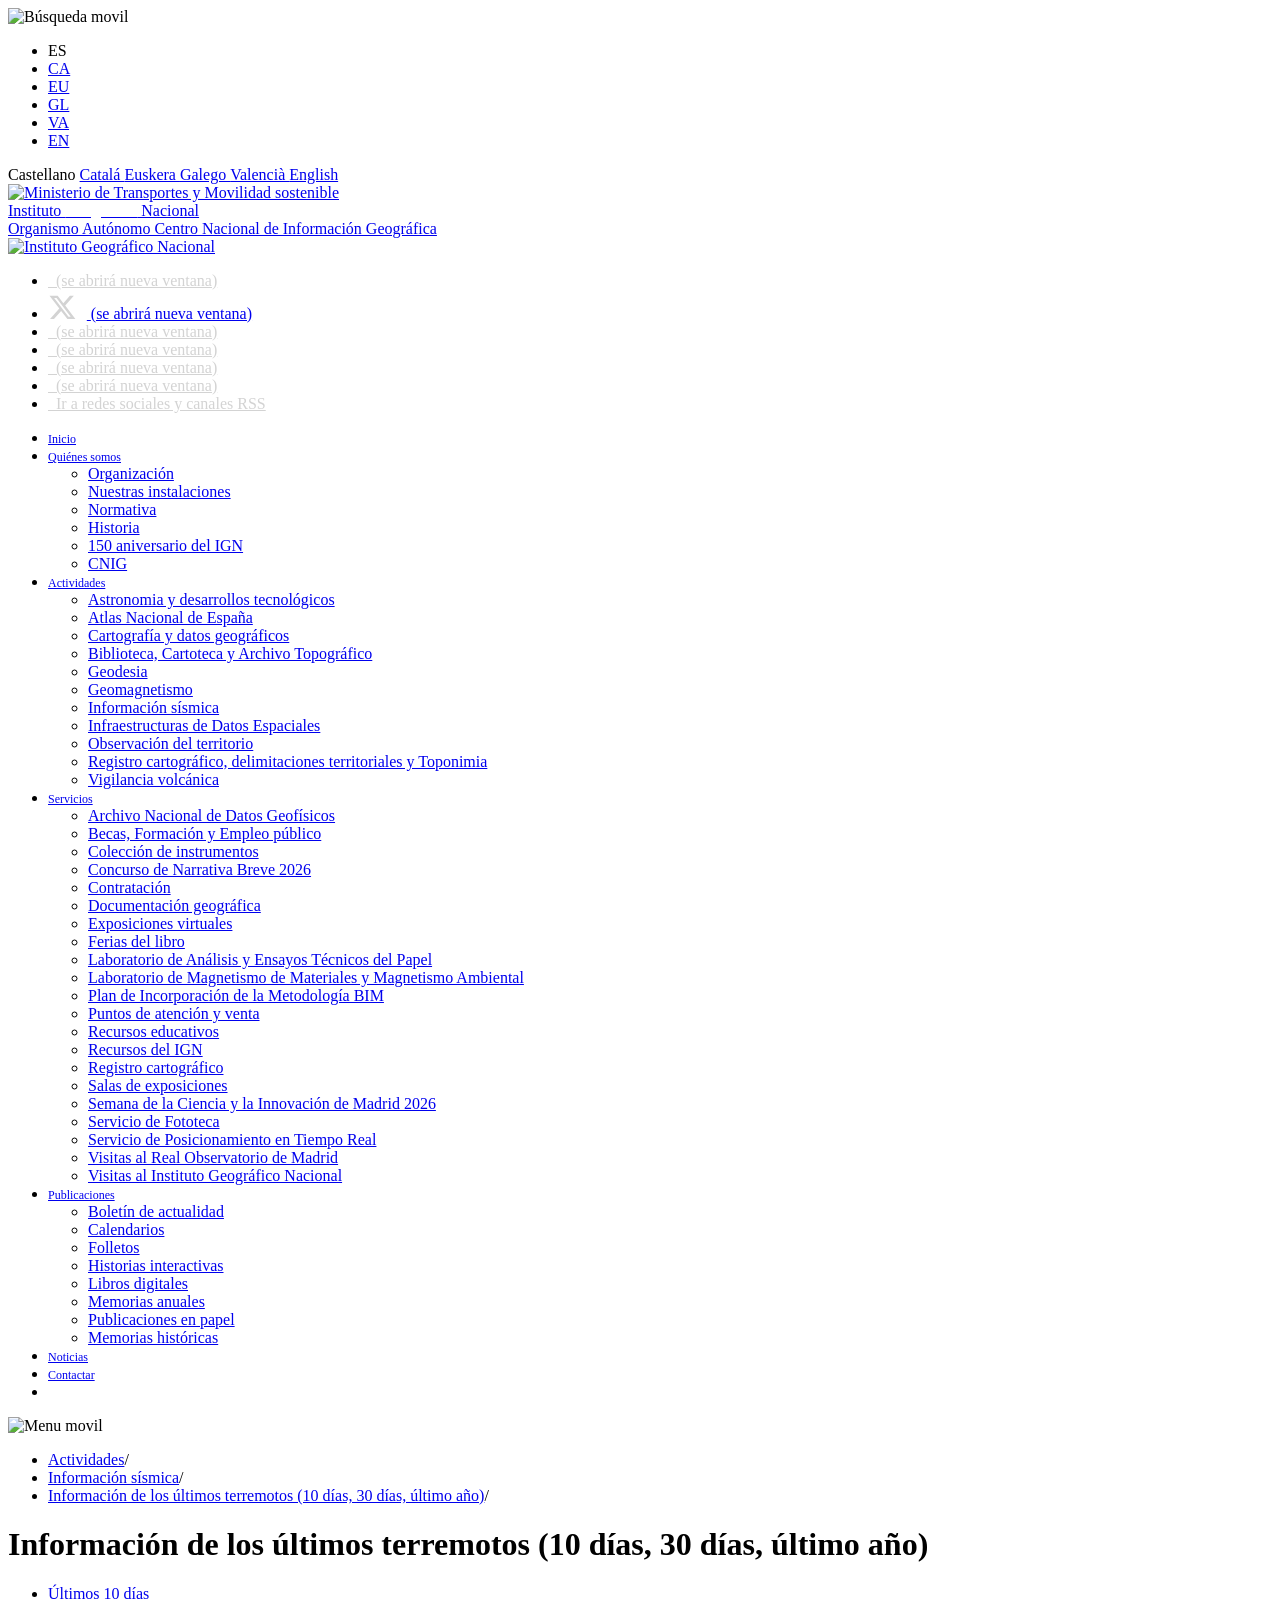
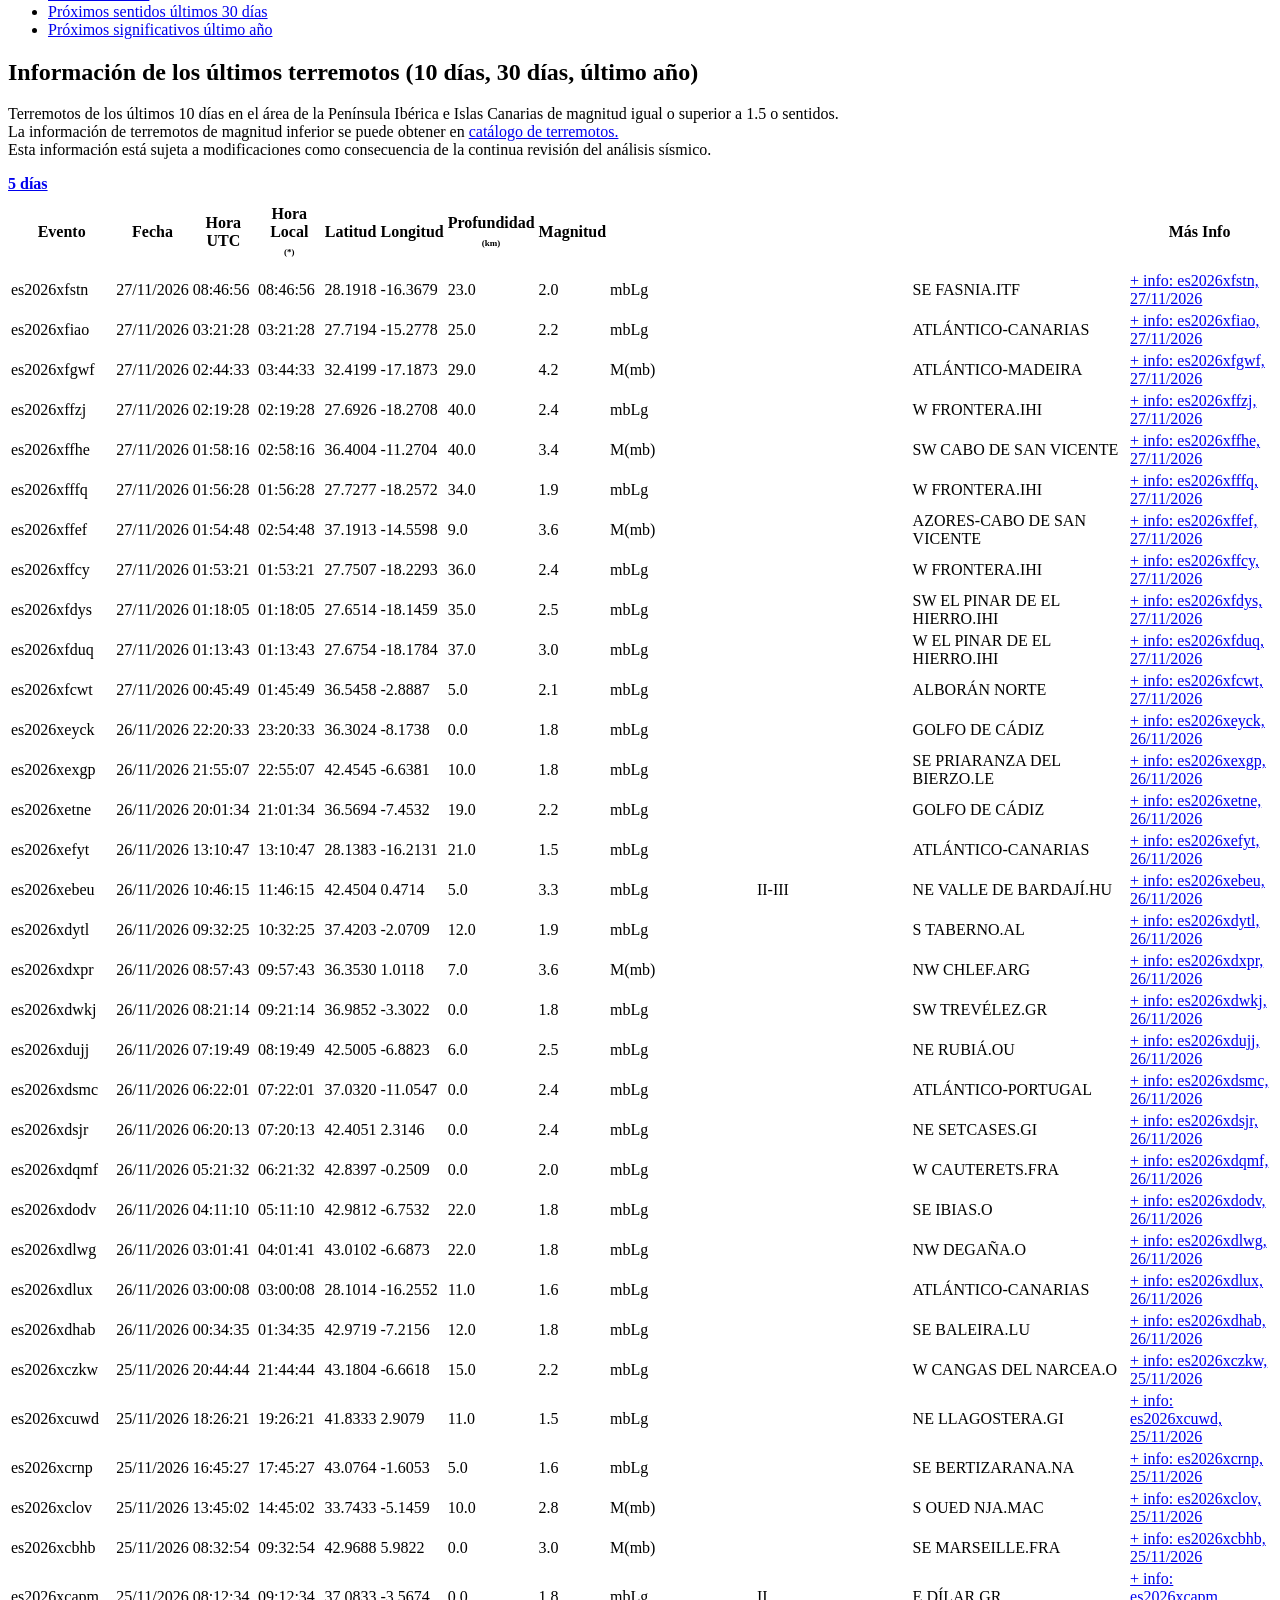
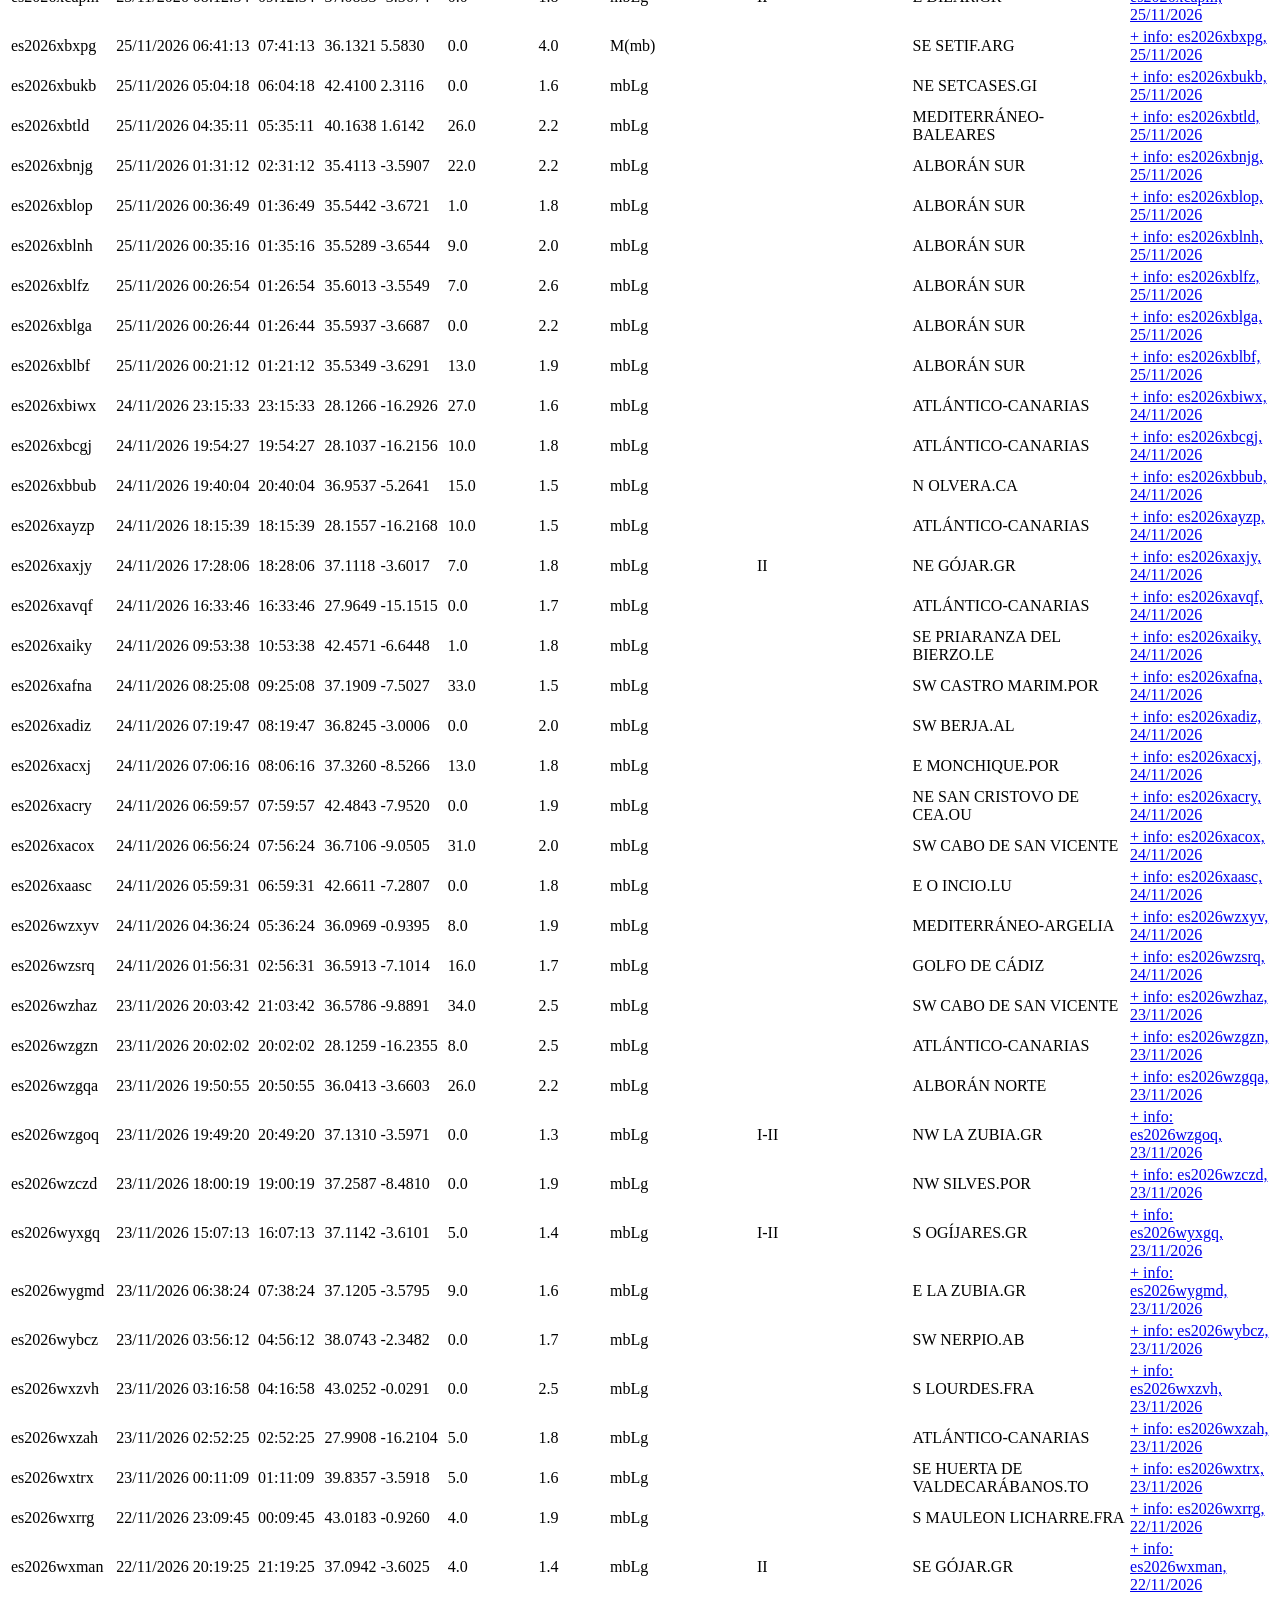
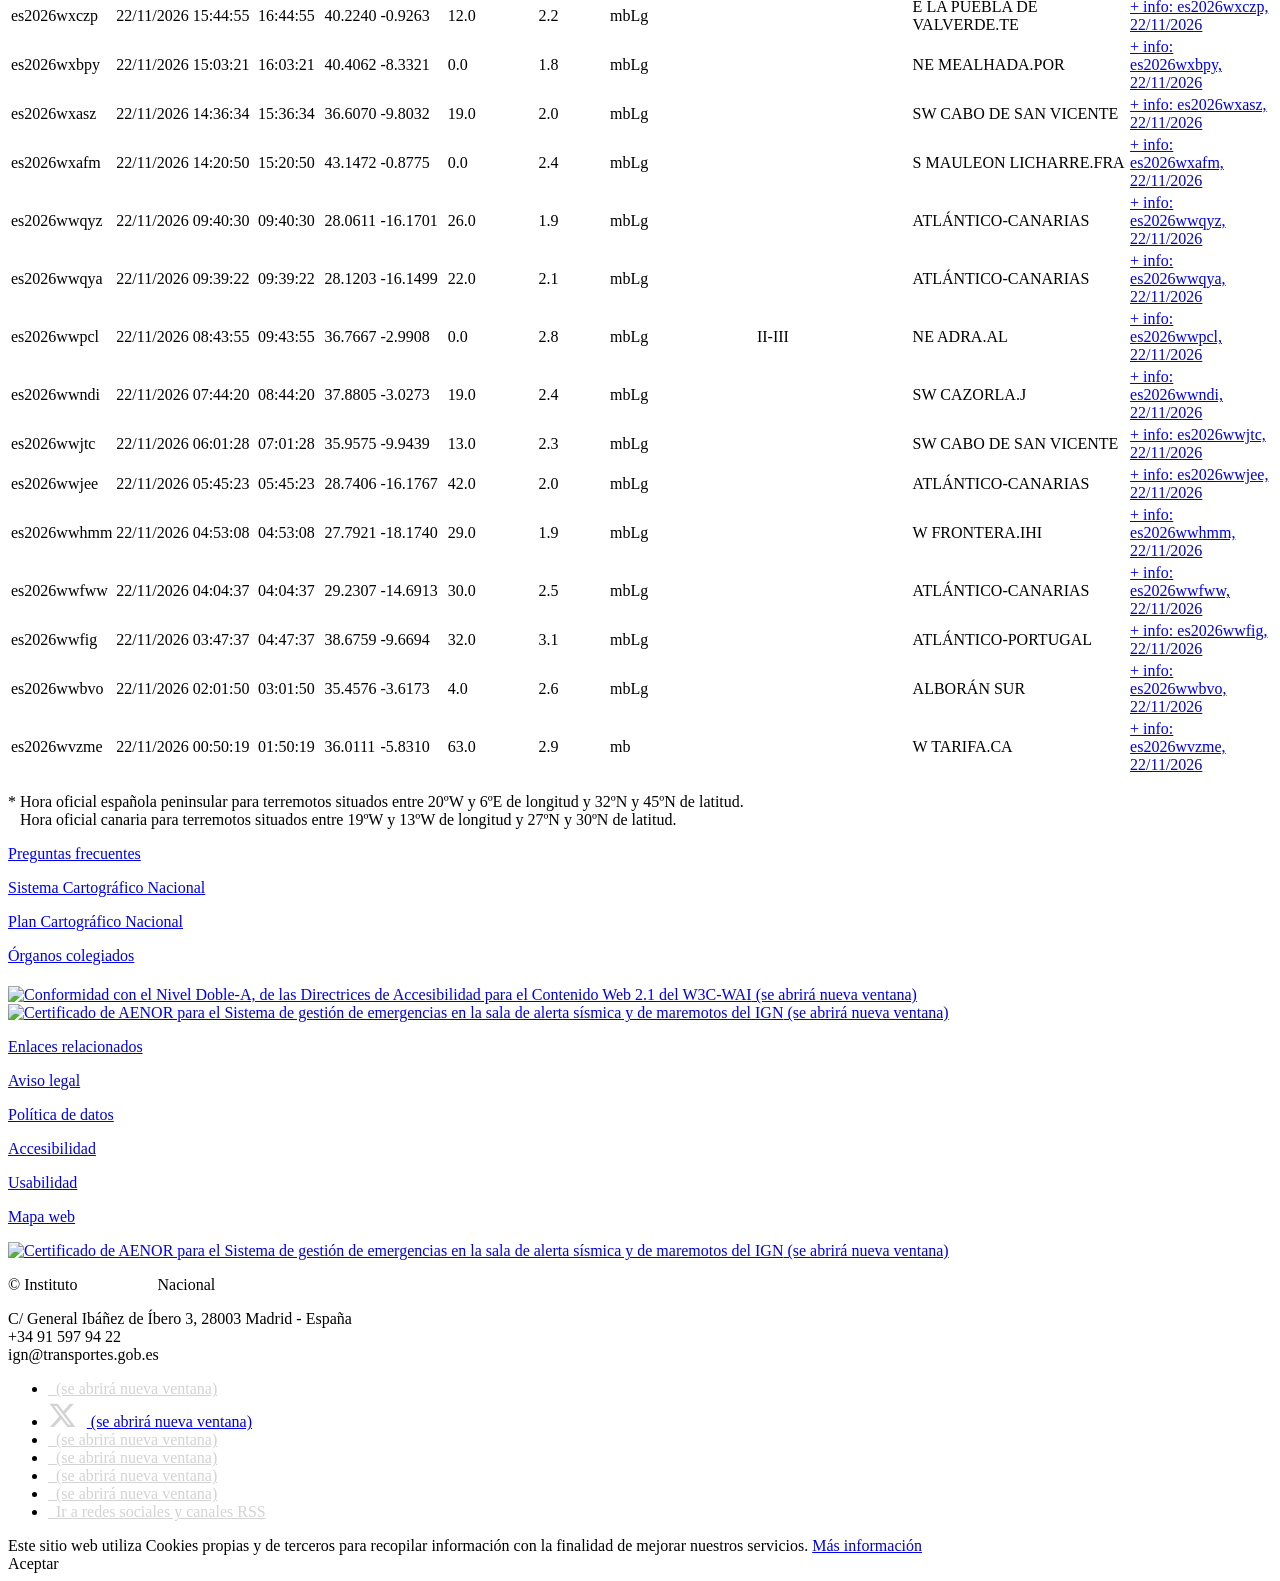
==== commit 9ada4c48: "Actualizar listado IGN" ====
--- a/ign-terremotos.html
+++ b/ign-terremotos.html
@@ -21,7 +21,7 @@
 	  gtag('js', new Date());
 	
 	  gtag('config', 'G-N8K315FYNK');
-	</script> <!--<link itemprop="Shortcut Icon" href="https://www.ign.es/Urc-theme/images/favicon.ico" />--> <link rel="Shortcut Icon" href="https://www.ign.es/Urc-theme/images/favicon.ico" /> <!-- jquery --> <script type="text/javascript" src="/Urc-theme/js/jquery.js" async="async"></script> <!-- fontawesome 3.2.1 --> <link rel="stylesheet" type="text/css" href="/Urc-theme/css/font-awesome.min.css" /> <link rel="stylesheet" type="text/css" href="/Urc-theme/css/font-awesome-ie7.min.css" /> <link href='https://fonts.googleapis.com/css?family=Open+Sans:400,300,700' rel='stylesheet' type='text/css'/> <!-- icheck plugin change the checkbox,radio buttons default style --> <link rel="stylesheet" type="text/css" href="/Urc-theme/css/icheck-blue.css" /> <!-- slider dots--> <link rel="stylesheet" type="text/css" href="/Urc-theme/css/slider-dots.css" /> <!-- <target name="validate-xml"> <xmlvalidate lenient="no"> <fileset dir="dev/web" includes="*.xml"> </fileset> </xmlvalidate> </target> --> <link href="https://www.ign.es/Urc-theme/images/favicon.ico" rel="Shortcut Icon" /> <link href="https&#x3a;&#x2f;&#x2f;www&#x2e;ign&#x2e;es&#x2f;web&#x2f;ultimos-terremotos" rel="canonical" /> <link href="https&#x3a;&#x2f;&#x2f;www&#x2e;ign&#x2e;es&#x2f;web&#x2f;ultimos-terremotos" hreflang="x-default" rel="alternate" /> <link href="https&#x3a;&#x2f;&#x2f;www&#x2e;ign&#x2e;es&#x2f;web&#x2f;ultimos-terremotos" hreflang="es-ES" rel="alternate" /> <link href="https&#x3a;&#x2f;&#x2f;www&#x2e;ign&#x2e;es&#x2f;web&#x2f;ca&#x2f;ultimos-terremotos" hreflang="ca-ES" rel="alternate" /> <link href="https&#x3a;&#x2f;&#x2f;www&#x2e;ign&#x2e;es&#x2f;web&#x2f;eu&#x2f;ultimos-terremotos" hreflang="eu-ES" rel="alternate" /> <link href="https&#x3a;&#x2f;&#x2f;www&#x2e;ign&#x2e;es&#x2f;web&#x2f;gl&#x2f;ultimos-terremotos" hreflang="gl-ES" rel="alternate" /> <link href="https&#x3a;&#x2f;&#x2f;www&#x2e;ign&#x2e;es&#x2f;web&#x2f;ca_AD&#x2f;ultimos-terremotos" hreflang="ca-AD" rel="alternate" /> <link href="https&#x3a;&#x2f;&#x2f;www&#x2e;ign&#x2e;es&#x2f;web&#x2f;en&#x2f;ultimos-terremotos" hreflang="en-GB" rel="alternate" /> <link class="lfr-css-file" href="https&#x3a;&#x2f;&#x2f;www&#x2e;ign&#x2e;es&#x2f;Urc-theme&#x2f;css&#x2f;aui&#x2e;css&#x3f;browserId&#x3d;other&#x26;themeId&#x3d;Urc_WAR_Urctheme&#x26;languageId&#x3d;es_ES&#x26;b&#x3d;6203&#x26;t&#x3d;1714037841000" rel="stylesheet" type="text/css" /> <link href="https&#x3a;&#x2f;&#x2f;www&#x2e;ign&#x2e;es&#x2f;web&#x2f;html&#x2f;css&#x2f;main&#x2e;css&#x3f;browserId&#x3d;other&#x26;themeId&#x3d;Urc_WAR_Urctheme&#x26;languageId&#x3d;es_ES&#x26;b&#x3d;6203&#x26;t&#x3d;1714037841000" rel="stylesheet" type="text/css" /> <link href="https://www.ign.es/IGN-GFS-Sismo-SismicidadReciente-portlet/css/main.css?browserId=other&amp;themeId=Urc_WAR_Urctheme&amp;languageId=es_ES&amp;b=6203&amp;t=1758039738000" rel="stylesheet" type="text/css" /> <link href="https://www.ign.es/web/html/portlet/login/css/main.css?browserId=other&amp;themeId=Urc_WAR_Urctheme&amp;languageId=es_ES&amp;b=6203&amp;t=1794558565000" rel="stylesheet" type="text/css" /> <script type="text/javascript">
+	</script> <!--<link itemprop="Shortcut Icon" href="https://www.ign.es/Urc-theme/images/favicon.ico" />--> <link rel="Shortcut Icon" href="https://www.ign.es/Urc-theme/images/favicon.ico" /> <!-- jquery --> <script type="text/javascript" src="/Urc-theme/js/jquery.js" async="async"></script> <!-- fontawesome 3.2.1 --> <link rel="stylesheet" type="text/css" href="/Urc-theme/css/font-awesome.min.css" /> <link rel="stylesheet" type="text/css" href="/Urc-theme/css/font-awesome-ie7.min.css" /> <link href='https://fonts.googleapis.com/css?family=Open+Sans:400,300,700' rel='stylesheet' type='text/css'/> <!-- icheck plugin change the checkbox,radio buttons default style --> <link rel="stylesheet" type="text/css" href="/Urc-theme/css/icheck-blue.css" /> <!-- slider dots--> <link rel="stylesheet" type="text/css" href="/Urc-theme/css/slider-dots.css" /> <!-- <target name="validate-xml"> <xmlvalidate lenient="no"> <fileset dir="dev/web" includes="*.xml"> </fileset> </xmlvalidate> </target> --> <link href="https://www.ign.es/Urc-theme/images/favicon.ico" rel="Shortcut Icon" /> <link href="https&#x3a;&#x2f;&#x2f;www&#x2e;ign&#x2e;es&#x2f;web&#x2f;ultimos-terremotos" rel="canonical" /> <link href="https&#x3a;&#x2f;&#x2f;www&#x2e;ign&#x2e;es&#x2f;web&#x2f;ultimos-terremotos" hreflang="x-default" rel="alternate" /> <link href="https&#x3a;&#x2f;&#x2f;www&#x2e;ign&#x2e;es&#x2f;web&#x2f;ultimos-terremotos" hreflang="es-ES" rel="alternate" /> <link href="https&#x3a;&#x2f;&#x2f;www&#x2e;ign&#x2e;es&#x2f;web&#x2f;ca&#x2f;ultimos-terremotos" hreflang="ca-ES" rel="alternate" /> <link href="https&#x3a;&#x2f;&#x2f;www&#x2e;ign&#x2e;es&#x2f;web&#x2f;eu&#x2f;ultimos-terremotos" hreflang="eu-ES" rel="alternate" /> <link href="https&#x3a;&#x2f;&#x2f;www&#x2e;ign&#x2e;es&#x2f;web&#x2f;gl&#x2f;ultimos-terremotos" hreflang="gl-ES" rel="alternate" /> <link href="https&#x3a;&#x2f;&#x2f;www&#x2e;ign&#x2e;es&#x2f;web&#x2f;ca_AD&#x2f;ultimos-terremotos" hreflang="ca-AD" rel="alternate" /> <link href="https&#x3a;&#x2f;&#x2f;www&#x2e;ign&#x2e;es&#x2f;web&#x2f;en&#x2f;ultimos-terremotos" hreflang="en-GB" rel="alternate" /> <link class="lfr-css-file" href="https&#x3a;&#x2f;&#x2f;www&#x2e;ign&#x2e;es&#x2f;Urc-theme&#x2f;css&#x2f;aui&#x2e;css&#x3f;browserId&#x3d;other&#x26;themeId&#x3d;Urc_WAR_Urctheme&#x26;languageId&#x3d;es_ES&#x26;b&#x3d;6203&#x26;t&#x3d;1714037841000" rel="stylesheet" type="text/css" /> <link href="https&#x3a;&#x2f;&#x2f;www&#x2e;ign&#x2e;es&#x2f;web&#x2f;html&#x2f;css&#x2f;main&#x2e;css&#x3f;browserId&#x3d;other&#x26;themeId&#x3d;Urc_WAR_Urctheme&#x26;languageId&#x3d;es_ES&#x26;b&#x3d;6203&#x26;t&#x3d;1714037841000" rel="stylesheet" type="text/css" /> <link href="https://www.ign.es/IGN-GFS-Sismo-SismicidadReciente-portlet/css/main.css?browserId=other&amp;themeId=Urc_WAR_Urctheme&amp;languageId=es_ES&amp;b=6203&amp;t=1758039738000" rel="stylesheet" type="text/css" /> <link href="https://www.ign.es/web/html/portlet/login/css/main.css?browserId=other&amp;themeId=Urc_WAR_Urctheme&amp;languageId=es_ES&amp;b=6203&amp;t=1792755920000" rel="stylesheet" type="text/css" /> <script type="text/javascript">
 	
 		var Liferay = {
 			Browser: {
@@ -281,7 +281,7 @@
 			}
 		};
 
-		Liferay.authToken = 'hiJ1JcZ1';
+		Liferay.authToken = 'MDkBFoBs';
 
 		
 
@@ -507,7 +507,7 @@
 	$(tabsElement).find('.tab.active').attr("aria-current","true");
 });
 
-</script> <div class="ign-cnig-content portlet-content" id="divSismRec"> <h1>Información de los últimos terremotos (10 días, 30 días, último año)</h1> <input name="_IGNGFSSismoSismicidadReciente_WAR_IGNGFSSismoSismicidadRecienteportlet_tabs1TabsScroll" type="hidden" /> <ul class="nav nav-tabs"> <li class="tab active" id="_IGNGFSSismoSismicidadReciente_WAR_IGNGFSSismoSismicidadRecienteportlet_tabs1494810010597115TabsId"> <a href="https://www.ign.es/web/ign/portal/ultimos-terremotos/-/ultimos-terremotos/get10dias" onClick=""> Últimos 10 días </a> </li> <li class="tab" id="_IGNGFSSismoSismicidadReciente_WAR_IGNGFSSismoSismicidadRecienteportlet_tabs1514810010597115TabsId"> <a href="https://www.ign.es/web/ign/portal/ultimos-terremotos/-/ultimos-terremotos/get30dias" onClick=""> Próximos sentidos últimos 30 días </a> </li> <li class="tab" id="_IGNGFSSismoSismicidadReciente_WAR_IGNGFSSismoSismicidadRecienteportlet_tabs197110105111TabsId"> <a href="https://www.ign.es/web/ign/portal/ultimos-terremotos/-/ultimos-terremotos/getAnio" onClick=""> Próximos significativos último año </a> </li> </ul> <!--------------------------------------------------------------------------------------------------> <!-------------------------------- Terremotos 10 últimos días --------------------------------------> <!--------------------------------------------------------------------------------------------------> <div role="tabpanel" id="section1" aria-labelledby="#section1"> <div class="w100 cb"> <h2>Información de los últimos terremotos (10 días, 30 días, último año)</h2> <p>Terremotos de los últimos 10 días en el área de la Península Ibérica e Islas Canarias de magnitud igual o superior a 1.5 o sentidos.</br> La información de terremotos de magnitud inferior se puede obtener en <a target="_self" href="/web/ign/portal/sis-catalogo-terremotos">catálogo de terremotos.</a> <br/>Esta información está sujeta a modificaciones como consecuencia de la continua revisión del análisis sísmico. </p> </div> <div class="w90 mcenter tar fr"> <form action="https://www.ign.es/web/ign/portal/ultimos-terremotos/-/ultimos-terremotos/get10dias" class="form " id="_IGNGFSSismoSismicidadReciente_WAR_IGNGFSSismoSismicidadRecienteportlet_formDetails" method="get" name="_IGNGFSSismoSismicidadReciente_WAR_IGNGFSSismoSismicidadRecienteportlet_formDetails" > <input name="_IGNGFSSismoSismicidadReciente_WAR_IGNGFSSismoSismicidadRecienteportlet_formDate" type="hidden" value="1795740818764" /> <input class="field"  id="_IGNGFSSismoSismicidadReciente_WAR_IGNGFSSismoSismicidadRecienteportlet_dias"    name="_IGNGFSSismoSismicidadReciente_WAR_IGNGFSSismoSismicidadRecienteportlet_dias"     type="hidden" value="10"   /> <a href="#" onclick="$(this).closest('form').submit()" title='+ info'><span class="icon-plus orange" aria-hidden="true"></span><b>5 días</b></a> </form> </div> <table> <tr> <th>Evento</th> <th>Fecha</th> <th>Hora UTC</th> <th>Hora Local<br/><span style="font-size:9px;">(*)</span></th> <th>Latitud</th> <th>Longitud</th> <th>Profundidad<br/><span style="font-size:9px;">(km)</span></th> <th>Magnitud</th> <th><a href="/web/ign/portal/sis-tipo-magnitud" target="_blank" title='Tipo de magnitud' style="color:#fff;" >Tipo Mag.<br/><span class="icon-info-sign" aria-hidden="true"></span><span class="sr-only " >INFO: Tipo de magnitud (se abrirá nueva ventana)</span></a></th> <th><a href="/web/ign/portal/sis-escala-intensidad" target="_blank" title='Escala de intensidad' style="color:#fff;" >Int. max.<br/><span class="icon-info-sign" aria-hidden="true"></span><span class="sr-only " >INFO: Escala de intensidad (se abrirá nueva ventana)</span></a></th> <th> <a href="https://www.ign.es/web/resources/docs/IGNCnig/SIS-zonas-localizacion-sismos.pdf" target="_blank" title='Localización' style="color:#fff;"> Localización <br/> <span class="icon-info-sign" aria-hidden="true"></span> <span class="sr-only"> INFO: Localización (se abrirá nueva ventana) </span> </a> </th> <th>Más Info</th> </tr> <tr> <td>es2026xeyck</td> <td>26/11/2026</td> <td>22:20:33</td> <td>23:20:33</td> <td class="tar">36.3024</td> <td class="tar">-8.1738</td> <td class="tar">0.0 </td> <td class="tar">1.8 </td> <td class="tac">mbLg </td> <td class="tac">&nbsp; </td> <td class="tal">GOLFO DE CÁDIZ</td> <td class="tac"> <form action="https://www.ign.es/web/ign/portal/ultimos-terremotos/-/ultimos-terremotos/getDetails" class="form " id="_IGNGFSSismoSismicidadReciente_WAR_IGNGFSSismoSismicidadRecienteportlet_terremoto0" method="post" name="_IGNGFSSismoSismicidadReciente_WAR_IGNGFSSismoSismicidadRecienteportlet_terremoto0" id="terremoto0" target="_self" > <input name="_IGNGFSSismoSismicidadReciente_WAR_IGNGFSSismoSismicidadRecienteportlet_formDate" type="hidden" value="1795740818766" /> <input value="es2026xeyck" name="evid" type="hidden" /> <a href="#" onclick="detailsEvid('terremoto0', '_IGNGFSSismoSismicidadReciente_WAR_IGNGFSSismoSismicidadRecienteportlet_', 'es2026xeyck')" title='+ info'><span class="icon-zoom-in orange" aria-hidden="true"></span><span class="sr-only ">+ info: es2026xeyck, 26/11/2026</span></a> </form> </td> <tr> <td>es2026xexgp</td> <td>26/11/2026</td> <td>21:55:07</td> <td>22:55:07</td> <td class="tar">42.4545</td> <td class="tar">-6.6381</td> <td class="tar">10.0 </td> <td class="tar">1.8 </td> <td class="tac">mbLg </td> <td class="tac">&nbsp; </td> <td class="tal">SE PRIARANZA DEL BIERZO.LE</td> <td class="tac"> <form action="https://www.ign.es/web/ign/portal/ultimos-terremotos/-/ultimos-terremotos/getDetails" class="form " id="_IGNGFSSismoSismicidadReciente_WAR_IGNGFSSismoSismicidadRecienteportlet_terremoto1" method="post" name="_IGNGFSSismoSismicidadReciente_WAR_IGNGFSSismoSismicidadRecienteportlet_terremoto1" id="terremoto1" target="_self" > <input name="_IGNGFSSismoSismicidadReciente_WAR_IGNGFSSismoSismicidadRecienteportlet_formDate" type="hidden" value="1795740818766" /> <input value="es2026xexgp" name="evid" type="hidden" /> <a href="#" onclick="detailsEvid('terremoto1', '_IGNGFSSismoSismicidadReciente_WAR_IGNGFSSismoSismicidadRecienteportlet_', 'es2026xexgp')" title='+ info'><span class="icon-zoom-in orange" aria-hidden="true"></span><span class="sr-only ">+ info: es2026xexgp, 26/11/2026</span></a> </form> </td> <tr> <td>es2026xetne</td> <td>26/11/2026</td> <td>20:01:34</td> <td>21:01:34</td> <td class="tar">36.5694</td> <td class="tar">-7.4532</td> <td class="tar">19.0 </td> <td class="tar">2.2 </td> <td class="tac">mbLg </td> <td class="tac">&nbsp; </td> <td class="tal">GOLFO DE CÁDIZ</td> <td class="tac"> <form action="https://www.ign.es/web/ign/portal/ultimos-terremotos/-/ultimos-terremotos/getDetails" class="form " id="_IGNGFSSismoSismicidadReciente_WAR_IGNGFSSismoSismicidadRecienteportlet_terremoto2" method="post" name="_IGNGFSSismoSismicidadReciente_WAR_IGNGFSSismoSismicidadRecienteportlet_terremoto2" id="terremoto2" target="_self" > <input name="_IGNGFSSismoSismicidadReciente_WAR_IGNGFSSismoSismicidadRecienteportlet_formDate" type="hidden" value="1795740818767" /> <input value="es2026xetne" name="evid" type="hidden" /> <a href="#" onclick="detailsEvid('terremoto2', '_IGNGFSSismoSismicidadReciente_WAR_IGNGFSSismoSismicidadRecienteportlet_', 'es2026xetne')" title='+ info'><span class="icon-zoom-in orange" aria-hidden="true"></span><span class="sr-only ">+ info: es2026xetne, 26/11/2026</span></a> </form> </td> <tr> <td>es2026xefyt</td> <td>26/11/2026</td> <td>13:10:47</td> <td>13:10:47</td> <td class="tar">28.1383</td> <td class="tar">-16.2131</td> <td class="tar">21.0 </td> <td class="tar">1.5 </td> <td class="tac">mbLg </td> <td class="tac">&nbsp; </td> <td class="tal">ATLÁNTICO-CANARIAS</td> <td class="tac"> <form action="https://www.ign.es/web/ign/portal/ultimos-terremotos/-/ultimos-terremotos/getDetails" class="form " id="_IGNGFSSismoSismicidadReciente_WAR_IGNGFSSismoSismicidadRecienteportlet_terremoto3" method="post" name="_IGNGFSSismoSismicidadReciente_WAR_IGNGFSSismoSismicidadRecienteportlet_terremoto3" id="terremoto3" target="_self" > <input name="_IGNGFSSismoSismicidadReciente_WAR_IGNGFSSismoSismicidadRecienteportlet_formDate" type="hidden" value="1795740818767" /> <input value="es2026xefyt" name="evid" type="hidden" /> <a href="#" onclick="detailsEvid('terremoto3', '_IGNGFSSismoSismicidadReciente_WAR_IGNGFSSismoSismicidadRecienteportlet_', 'es2026xefyt')" title='+ info'><span class="icon-zoom-in orange" aria-hidden="true"></span><span class="sr-only ">+ info: es2026xefyt, 26/11/2026</span></a> </form> </td> <tr> <td>es2026xebeu</td> <td>26/11/2026</td> <td>10:46:15</td> <td>11:46:15</td> <td class="tar">42.4504</td> <td class="tar">0.4714</td> <td class="tar">5.0 </td> <td class="tar">3.3 </td> <td class="tac">mbLg </td> <td class="tac"> II-III </td> <td class="tal">NE VALLE DE BARDAJÍ.HU</td> <td class="tac"> <form action="https://www.ign.es/web/ign/portal/ultimos-terremotos/-/ultimos-terremotos/getDetails" class="form " id="_IGNGFSSismoSismicidadReciente_WAR_IGNGFSSismoSismicidadRecienteportlet_terremoto4" method="post" name="_IGNGFSSismoSismicidadReciente_WAR_IGNGFSSismoSismicidadRecienteportlet_terremoto4" id="terremoto4" target="_self" > <input name="_IGNGFSSismoSismicidadReciente_WAR_IGNGFSSismoSismicidadRecienteportlet_formDate" type="hidden" value="1795740818767" /> <input value="es2026xebeu" name="evid" type="hidden" /> <a href="#" onclick="detailsEvid('terremoto4', '_IGNGFSSismoSismicidadReciente_WAR_IGNGFSSismoSismicidadRecienteportlet_', 'es2026xebeu')" title='+ info'><span class="icon-zoom-in orange" aria-hidden="true"></span><span class="sr-only ">+ info: es2026xebeu, 26/11/2026</span></a> </form> </td> <tr> <td>es2026xdytl</td> <td>26/11/2026</td> <td>09:32:25</td> <td>10:32:25</td> <td class="tar">37.4203</td> <td class="tar">-2.0709</td> <td class="tar">12.0 </td> <td class="tar">1.9 </td> <td class="tac">mbLg </td> <td class="tac">&nbsp; </td> <td class="tal">S TABERNO.AL</td> <td class="tac"> <form action="https://www.ign.es/web/ign/portal/ultimos-terremotos/-/ultimos-terremotos/getDetails" class="form " id="_IGNGFSSismoSismicidadReciente_WAR_IGNGFSSismoSismicidadRecienteportlet_terremoto5" method="post" name="_IGNGFSSismoSismicidadReciente_WAR_IGNGFSSismoSismicidadRecienteportlet_terremoto5" id="terremoto5" target="_self" > <input name="_IGNGFSSismoSismicidadReciente_WAR_IGNGFSSismoSismicidadRecienteportlet_formDate" type="hidden" value="1795740818767" /> <input value="es2026xdytl" name="evid" type="hidden" /> <a href="#" onclick="detailsEvid('terremoto5', '_IGNGFSSismoSismicidadReciente_WAR_IGNGFSSismoSismicidadRecienteportlet_', 'es2026xdytl')" title='+ info'><span class="icon-zoom-in orange" aria-hidden="true"></span><span class="sr-only ">+ info: es2026xdytl, 26/11/2026</span></a> </form> </td> <tr> <td>es2026xdxpr</td> <td>26/11/2026</td> <td>08:57:43</td> <td>09:57:43</td> <td class="tar">36.3530</td> <td class="tar">1.0118</td> <td class="tar">7.0 </td> <td class="tar">3.6 </td> <td class="tac">M(mb) </td> <td class="tac">&nbsp; </td> <td class="tal">NW CHLEF.ARG</td> <td class="tac"> <form action="https://www.ign.es/web/ign/portal/ultimos-terremotos/-/ultimos-terremotos/getDetails" class="form " id="_IGNGFSSismoSismicidadReciente_WAR_IGNGFSSismoSismicidadRecienteportlet_terremoto6" method="post" name="_IGNGFSSismoSismicidadReciente_WAR_IGNGFSSismoSismicidadRecienteportlet_terremoto6" id="terremoto6" target="_self" > <input name="_IGNGFSSismoSismicidadReciente_WAR_IGNGFSSismoSismicidadRecienteportlet_formDate" type="hidden" value="1795740818767" /> <input value="es2026xdxpr" name="evid" type="hidden" /> <a href="#" onclick="detailsEvid('terremoto6', '_IGNGFSSismoSismicidadReciente_WAR_IGNGFSSismoSismicidadRecienteportlet_', 'es2026xdxpr')" title='+ info'><span class="icon-zoom-in orange" aria-hidden="true"></span><span class="sr-only ">+ info: es2026xdxpr, 26/11/2026</span></a> </form> </td> <tr> <td>es2026xdwkj</td> <td>26/11/2026</td> <td>08:21:14</td> <td>09:21:14</td> <td class="tar">36.9852</td> <td class="tar">-3.3022</td> <td class="tar">0.0 </td> <td class="tar">1.8 </td> <td class="tac">mbLg </td> <td class="tac">&nbsp; </td> <td class="tal">SW TREVÉLEZ.GR</td> <td class="tac"> <form action="https://www.ign.es/web/ign/portal/ultimos-terremotos/-/ultimos-terremotos/getDetails" class="form " id="_IGNGFSSismoSismicidadReciente_WAR_IGNGFSSismoSismicidadRecienteportlet_terremoto7" method="post" name="_IGNGFSSismoSismicidadReciente_WAR_IGNGFSSismoSismicidadRecienteportlet_terremoto7" id="terremoto7" target="_self" > <input name="_IGNGFSSismoSismicidadReciente_WAR_IGNGFSSismoSismicidadRecienteportlet_formDate" type="hidden" value="1795740818767" /> <input value="es2026xdwkj" name="evid" type="hidden" /> <a href="#" onclick="detailsEvid('terremoto7', '_IGNGFSSismoSismicidadReciente_WAR_IGNGFSSismoSismicidadRecienteportlet_', 'es2026xdwkj')" title='+ info'><span class="icon-zoom-in orange" aria-hidden="true"></span><span class="sr-only ">+ info: es2026xdwkj, 26/11/2026</span></a> </form> </td> <tr> <td>es2026xdujj</td> <td>26/11/2026</td> <td>07:19:49</td> <td>08:19:49</td> <td class="tar">42.5005</td> <td class="tar">-6.8823</td> <td class="tar">6.0 </td> <td class="tar">2.5 </td> <td class="tac">mbLg </td> <td class="tac">&nbsp; </td> <td class="tal">NE RUBIÁ.OU</td> <td class="tac"> <form action="https://www.ign.es/web/ign/portal/ultimos-terremotos/-/ultimos-terremotos/getDetails" class="form " id="_IGNGFSSismoSismicidadReciente_WAR_IGNGFSSismoSismicidadRecienteportlet_terremoto8" method="post" name="_IGNGFSSismoSismicidadReciente_WAR_IGNGFSSismoSismicidadRecienteportlet_terremoto8" id="terremoto8" target="_self" > <input name="_IGNGFSSismoSismicidadReciente_WAR_IGNGFSSismoSismicidadRecienteportlet_formDate" type="hidden" value="1795740818768" /> <input value="es2026xdujj" name="evid" type="hidden" /> <a href="#" onclick="detailsEvid('terremoto8', '_IGNGFSSismoSismicidadReciente_WAR_IGNGFSSismoSismicidadRecienteportlet_', 'es2026xdujj')" title='+ info'><span class="icon-zoom-in orange" aria-hidden="true"></span><span class="sr-only ">+ info: es2026xdujj, 26/11/2026</span></a> </form> </td> <tr> <td>es2026xdsmc</td> <td>26/11/2026</td> <td>06:22:01</td> <td>07:22:01</td> <td class="tar">37.0320</td> <td class="tar">-11.0547</td> <td class="tar">0.0 </td> <td class="tar">2.4 </td> <td class="tac">mbLg </td> <td class="tac">&nbsp; </td> <td class="tal">ATLÁNTICO-PORTUGAL</td> <td class="tac"> <form action="https://www.ign.es/web/ign/portal/ultimos-terremotos/-/ultimos-terremotos/getDetails" class="form " id="_IGNGFSSismoSismicidadReciente_WAR_IGNGFSSismoSismicidadRecienteportlet_terremoto9" method="post" name="_IGNGFSSismoSismicidadReciente_WAR_IGNGFSSismoSismicidadRecienteportlet_terremoto9" id="terremoto9" target="_self" > <input name="_IGNGFSSismoSismicidadReciente_WAR_IGNGFSSismoSismicidadRecienteportlet_formDate" type="hidden" value="1795740818768" /> <input value="es2026xdsmc" name="evid" type="hidden" /> <a href="#" onclick="detailsEvid('terremoto9', '_IGNGFSSismoSismicidadReciente_WAR_IGNGFSSismoSismicidadRecienteportlet_', 'es2026xdsmc')" title='+ info'><span class="icon-zoom-in orange" aria-hidden="true"></span><span class="sr-only ">+ info: es2026xdsmc, 26/11/2026</span></a> </form> </td> <tr> <td>es2026xdsjr</td> <td>26/11/2026</td> <td>06:20:13</td> <td>07:20:13</td> <td class="tar">42.4051</td> <td class="tar">2.3146</td> <td class="tar">0.0 </td> <td class="tar">2.4 </td> <td class="tac">mbLg </td> <td class="tac">&nbsp; </td> <td class="tal">NE SETCASES.GI</td> <td class="tac"> <form action="https://www.ign.es/web/ign/portal/ultimos-terremotos/-/ultimos-terremotos/getDetails" class="form " id="_IGNGFSSismoSismicidadReciente_WAR_IGNGFSSismoSismicidadRecienteportlet_terremoto10" method="post" name="_IGNGFSSismoSismicidadReciente_WAR_IGNGFSSismoSismicidadRecienteportlet_terremoto10" id="terremoto10" target="_self" > <input name="_IGNGFSSismoSismicidadReciente_WAR_IGNGFSSismoSismicidadRecienteportlet_formDate" type="hidden" value="1795740818768" /> <input value="es2026xdsjr" name="evid" type="hidden" /> <a href="#" onclick="detailsEvid('terremoto10', '_IGNGFSSismoSismicidadReciente_WAR_IGNGFSSismoSismicidadRecienteportlet_', 'es2026xdsjr')" title='+ info'><span class="icon-zoom-in orange" aria-hidden="true"></span><span class="sr-only ">+ info: es2026xdsjr, 26/11/2026</span></a> </form> </td> <tr> <td>es2026xdqmf</td> <td>26/11/2026</td> <td>05:21:32</td> <td>06:21:32</td> <td class="tar">42.8397</td> <td class="tar">-0.2509</td> <td class="tar">0.0 </td> <td class="tar">2.0 </td> <td class="tac">mbLg </td> <td class="tac">&nbsp; </td> <td class="tal">W CAUTERETS.FRA</td> <td class="tac"> <form action="https://www.ign.es/web/ign/portal/ultimos-terremotos/-/ultimos-terremotos/getDetails" class="form " id="_IGNGFSSismoSismicidadReciente_WAR_IGNGFSSismoSismicidadRecienteportlet_terremoto11" method="post" name="_IGNGFSSismoSismicidadReciente_WAR_IGNGFSSismoSismicidadRecienteportlet_terremoto11" id="terremoto11" target="_self" > <input name="_IGNGFSSismoSismicidadReciente_WAR_IGNGFSSismoSismicidadRecienteportlet_formDate" type="hidden" value="1795740818768" /> <input value="es2026xdqmf" name="evid" type="hidden" /> <a href="#" onclick="detailsEvid('terremoto11', '_IGNGFSSismoSismicidadReciente_WAR_IGNGFSSismoSismicidadRecienteportlet_', 'es2026xdqmf')" title='+ info'><span class="icon-zoom-in orange" aria-hidden="true"></span><span class="sr-only ">+ info: es2026xdqmf, 26/11/2026</span></a> </form> </td> <tr> <td>es2026xdodv</td> <td>26/11/2026</td> <td>04:11:10</td> <td>05:11:10</td> <td class="tar">42.9812</td> <td class="tar">-6.7532</td> <td class="tar">22.0 </td> <td class="tar">1.8 </td> <td class="tac">mbLg </td> <td class="tac">&nbsp; </td> <td class="tal">SE IBIAS.O</td> <td class="tac"> <form action="https://www.ign.es/web/ign/portal/ultimos-terremotos/-/ultimos-terremotos/getDetails" class="form " id="_IGNGFSSismoSismicidadReciente_WAR_IGNGFSSismoSismicidadRecienteportlet_terremoto12" method="post" name="_IGNGFSSismoSismicidadReciente_WAR_IGNGFSSismoSismicidadRecienteportlet_terremoto12" id="terremoto12" target="_self" > <input name="_IGNGFSSismoSismicidadReciente_WAR_IGNGFSSismoSismicidadRecienteportlet_formDate" type="hidden" value="1795740818768" /> <input value="es2026xdodv" name="evid" type="hidden" /> <a href="#" onclick="detailsEvid('terremoto12', '_IGNGFSSismoSismicidadReciente_WAR_IGNGFSSismoSismicidadRecienteportlet_', 'es2026xdodv')" title='+ info'><span class="icon-zoom-in orange" aria-hidden="true"></span><span class="sr-only ">+ info: es2026xdodv, 26/11/2026</span></a> </form> </td> <tr> <td>es2026xdlwg</td> <td>26/11/2026</td> <td>03:01:41</td> <td>04:01:41</td> <td class="tar">43.0102</td> <td class="tar">-6.6873</td> <td class="tar">22.0 </td> <td class="tar">1.8 </td> <td class="tac">mbLg </td> <td class="tac">&nbsp; </td> <td class="tal">NW DEGAÑA.O</td> <td class="tac"> <form action="https://www.ign.es/web/ign/portal/ultimos-terremotos/-/ultimos-terremotos/getDetails" class="form " id="_IGNGFSSismoSismicidadReciente_WAR_IGNGFSSismoSismicidadRecienteportlet_terremoto13" method="post" name="_IGNGFSSismoSismicidadReciente_WAR_IGNGFSSismoSismicidadRecienteportlet_terremoto13" id="terremoto13" target="_self" > <input name="_IGNGFSSismoSismicidadReciente_WAR_IGNGFSSismoSismicidadRecienteportlet_formDate" type="hidden" value="1795740818768" /> <input value="es2026xdlwg" name="evid" type="hidden" /> <a href="#" onclick="detailsEvid('terremoto13', '_IGNGFSSismoSismicidadReciente_WAR_IGNGFSSismoSismicidadRecienteportlet_', 'es2026xdlwg')" title='+ info'><span class="icon-zoom-in orange" aria-hidden="true"></span><span class="sr-only ">+ info: es2026xdlwg, 26/11/2026</span></a> </form> </td> <tr> <td>es2026xdlux</td> <td>26/11/2026</td> <td>03:00:08</td> <td>03:00:08</td> <td class="tar">28.1014</td> <td class="tar">-16.2552</td> <td class="tar">11.0 </td> <td class="tar">1.6 </td> <td class="tac">mbLg </td> <td class="tac">&nbsp; </td> <td class="tal">ATLÁNTICO-CANARIAS</td> <td class="tac"> <form action="https://www.ign.es/web/ign/portal/ultimos-terremotos/-/ultimos-terremotos/getDetails" class="form " id="_IGNGFSSismoSismicidadReciente_WAR_IGNGFSSismoSismicidadRecienteportlet_terremoto14" method="post" name="_IGNGFSSismoSismicidadReciente_WAR_IGNGFSSismoSismicidadRecienteportlet_terremoto14" id="terremoto14" target="_self" > <input name="_IGNGFSSismoSismicidadReciente_WAR_IGNGFSSismoSismicidadRecienteportlet_formDate" type="hidden" value="1795740818769" /> <input value="es2026xdlux" name="evid" type="hidden" /> <a href="#" onclick="detailsEvid('terremoto14', '_IGNGFSSismoSismicidadReciente_WAR_IGNGFSSismoSismicidadRecienteportlet_', 'es2026xdlux')" title='+ info'><span class="icon-zoom-in orange" aria-hidden="true"></span><span class="sr-only ">+ info: es2026xdlux, 26/11/2026</span></a> </form> </td> <tr> <td>es2026xdhab</td> <td>26/11/2026</td> <td>00:34:35</td> <td>01:34:35</td> <td class="tar">42.9719</td> <td class="tar">-7.2156</td> <td class="tar">12.0 </td> <td class="tar">1.8 </td> <td class="tac">mbLg </td> <td class="tac">&nbsp; </td> <td class="tal">SE BALEIRA.LU</td> <td class="tac"> <form action="https://www.ign.es/web/ign/portal/ultimos-terremotos/-/ultimos-terremotos/getDetails" class="form " id="_IGNGFSSismoSismicidadReciente_WAR_IGNGFSSismoSismicidadRecienteportlet_terremoto15" method="post" name="_IGNGFSSismoSismicidadReciente_WAR_IGNGFSSismoSismicidadRecienteportlet_terremoto15" id="terremoto15" target="_self" > <input name="_IGNGFSSismoSismicidadReciente_WAR_IGNGFSSismoSismicidadRecienteportlet_formDate" type="hidden" value="1795740818769" /> <input value="es2026xdhab" name="evid" type="hidden" /> <a href="#" onclick="detailsEvid('terremoto15', '_IGNGFSSismoSismicidadReciente_WAR_IGNGFSSismoSismicidadRecienteportlet_', 'es2026xdhab')" title='+ info'><span class="icon-zoom-in orange" aria-hidden="true"></span><span class="sr-only ">+ info: es2026xdhab, 26/11/2026</span></a> </form> </td> <tr> <td>es2026xczkw</td> <td>25/11/2026</td> <td>20:44:44</td> <td>21:44:44</td> <td class="tar">43.1804</td> <td class="tar">-6.6618</td> <td class="tar">15.0 </td> <td class="tar">2.2 </td> <td class="tac">mbLg </td> <td class="tac">&nbsp; </td> <td class="tal">W CANGAS DEL NARCEA.O</td> <td class="tac"> <form action="https://www.ign.es/web/ign/portal/ultimos-terremotos/-/ultimos-terremotos/getDetails" class="form " id="_IGNGFSSismoSismicidadReciente_WAR_IGNGFSSismoSismicidadRecienteportlet_terremoto16" method="post" name="_IGNGFSSismoSismicidadReciente_WAR_IGNGFSSismoSismicidadRecienteportlet_terremoto16" id="terremoto16" target="_self" > <input name="_IGNGFSSismoSismicidadReciente_WAR_IGNGFSSismoSismicidadRecienteportlet_formDate" type="hidden" value="1795740818769" /> <input value="es2026xczkw" name="evid" type="hidden" /> <a href="#" onclick="detailsEvid('terremoto16', '_IGNGFSSismoSismicidadReciente_WAR_IGNGFSSismoSismicidadRecienteportlet_', 'es2026xczkw')" title='+ info'><span class="icon-zoom-in orange" aria-hidden="true"></span><span class="sr-only ">+ info: es2026xczkw, 25/11/2026</span></a> </form> </td> <tr> <td>es2026xcuwd</td> <td>25/11/2026</td> <td>18:26:21</td> <td>19:26:21</td> <td class="tar">41.8333</td> <td class="tar">2.9079</td> <td class="tar">11.0 </td> <td class="tar">1.5 </td> <td class="tac">mbLg </td> <td class="tac">&nbsp; </td> <td class="tal">NE LLAGOSTERA.GI</td> <td class="tac"> <form action="https://www.ign.es/web/ign/portal/ultimos-terremotos/-/ultimos-terremotos/getDetails" class="form " id="_IGNGFSSismoSismicidadReciente_WAR_IGNGFSSismoSismicidadRecienteportlet_terremoto17" method="post" name="_IGNGFSSismoSismicidadReciente_WAR_IGNGFSSismoSismicidadRecienteportlet_terremoto17" id="terremoto17" target="_self" > <input name="_IGNGFSSismoSismicidadReciente_WAR_IGNGFSSismoSismicidadRecienteportlet_formDate" type="hidden" value="1795740818769" /> <input value="es2026xcuwd" name="evid" type="hidden" /> <a href="#" onclick="detailsEvid('terremoto17', '_IGNGFSSismoSismicidadReciente_WAR_IGNGFSSismoSismicidadRecienteportlet_', 'es2026xcuwd')" title='+ info'><span class="icon-zoom-in orange" aria-hidden="true"></span><span class="sr-only ">+ info: es2026xcuwd, 25/11/2026</span></a> </form> </td> <tr> <td>es2026xcrnp</td> <td>25/11/2026</td> <td>16:45:27</td> <td>17:45:27</td> <td class="tar">43.0764</td> <td class="tar">-1.6053</td> <td class="tar">5.0 </td> <td class="tar">1.6 </td> <td class="tac">mbLg </td> <td class="tac">&nbsp; </td> <td class="tal">SE BERTIZARANA.NA</td> <td class="tac"> <form action="https://www.ign.es/web/ign/portal/ultimos-terremotos/-/ultimos-terremotos/getDetails" class="form " id="_IGNGFSSismoSismicidadReciente_WAR_IGNGFSSismoSismicidadRecienteportlet_terremoto18" method="post" name="_IGNGFSSismoSismicidadReciente_WAR_IGNGFSSismoSismicidadRecienteportlet_terremoto18" id="terremoto18" target="_self" > <input name="_IGNGFSSismoSismicidadReciente_WAR_IGNGFSSismoSismicidadRecienteportlet_formDate" type="hidden" value="1795740818769" /> <input value="es2026xcrnp" name="evid" type="hidden" /> <a href="#" onclick="detailsEvid('terremoto18', '_IGNGFSSismoSismicidadReciente_WAR_IGNGFSSismoSismicidadRecienteportlet_', 'es2026xcrnp')" title='+ info'><span class="icon-zoom-in orange" aria-hidden="true"></span><span class="sr-only ">+ info: es2026xcrnp, 25/11/2026</span></a> </form> </td> <tr> <td>es2026xclov</td> <td>25/11/2026</td> <td>13:45:02</td> <td>14:45:02</td> <td class="tar">33.7433</td> <td class="tar">-5.1459</td> <td class="tar">10.0 </td> <td class="tar">2.8 </td> <td class="tac">M(mb) </td> <td class="tac">&nbsp; </td> <td class="tal">S OUED NJA.MAC</td> <td class="tac"> <form action="https://www.ign.es/web/ign/portal/ultimos-terremotos/-/ultimos-terremotos/getDetails" class="form " id="_IGNGFSSismoSismicidadReciente_WAR_IGNGFSSismoSismicidadRecienteportlet_terremoto19" method="post" name="_IGNGFSSismoSismicidadReciente_WAR_IGNGFSSismoSismicidadRecienteportlet_terremoto19" id="terremoto19" target="_self" > <input name="_IGNGFSSismoSismicidadReciente_WAR_IGNGFSSismoSismicidadRecienteportlet_formDate" type="hidden" value="1795740818770" /> <input value="es2026xclov" name="evid" type="hidden" /> <a href="#" onclick="detailsEvid('terremoto19', '_IGNGFSSismoSismicidadReciente_WAR_IGNGFSSismoSismicidadRecienteportlet_', 'es2026xclov')" title='+ info'><span class="icon-zoom-in orange" aria-hidden="true"></span><span class="sr-only ">+ info: es2026xclov, 25/11/2026</span></a> </form> </td> <tr> <td>es2026xcbhb</td> <td>25/11/2026</td> <td>08:32:54</td> <td>09:32:54</td> <td class="tar">42.9688</td> <td class="tar">5.9822</td> <td class="tar">0.0 </td> <td class="tar">3.0 </td> <td class="tac">M(mb) </td> <td class="tac">&nbsp; </td> <td class="tal">SE MARSEILLE.FRA</td> <td class="tac"> <form action="https://www.ign.es/web/ign/portal/ultimos-terremotos/-/ultimos-terremotos/getDetails" class="form " id="_IGNGFSSismoSismicidadReciente_WAR_IGNGFSSismoSismicidadRecienteportlet_terremoto20" method="post" name="_IGNGFSSismoSismicidadReciente_WAR_IGNGFSSismoSismicidadRecienteportlet_terremoto20" id="terremoto20" target="_self" > <input name="_IGNGFSSismoSismicidadReciente_WAR_IGNGFSSismoSismicidadRecienteportlet_formDate" type="hidden" value="1795740818770" /> <input value="es2026xcbhb" name="evid" type="hidden" /> <a href="#" onclick="detailsEvid('terremoto20', '_IGNGFSSismoSismicidadReciente_WAR_IGNGFSSismoSismicidadRecienteportlet_', 'es2026xcbhb')" title='+ info'><span class="icon-zoom-in orange" aria-hidden="true"></span><span class="sr-only ">+ info: es2026xcbhb, 25/11/2026</span></a> </form> </td> <tr> <td>es2026xcapm</td> <td>25/11/2026</td> <td>08:12:34</td> <td>09:12:34</td> <td class="tar">37.0833</td> <td class="tar">-3.5674</td> <td class="tar">0.0 </td> <td class="tar">1.8 </td> <td class="tac">mbLg </td> <td class="tac"> II </td> <td class="tal">E DÍLAR.GR</td> <td class="tac"> <form action="https://www.ign.es/web/ign/portal/ultimos-terremotos/-/ultimos-terremotos/getDetails" class="form " id="_IGNGFSSismoSismicidadReciente_WAR_IGNGFSSismoSismicidadRecienteportlet_terremoto21" method="post" name="_IGNGFSSismoSismicidadReciente_WAR_IGNGFSSismoSismicidadRecienteportlet_terremoto21" id="terremoto21" target="_self" > <input name="_IGNGFSSismoSismicidadReciente_WAR_IGNGFSSismoSismicidadRecienteportlet_formDate" type="hidden" value="1795740818770" /> <input value="es2026xcapm" name="evid" type="hidden" /> <a href="#" onclick="detailsEvid('terremoto21', '_IGNGFSSismoSismicidadReciente_WAR_IGNGFSSismoSismicidadRecienteportlet_', 'es2026xcapm')" title='+ info'><span class="icon-zoom-in orange" aria-hidden="true"></span><span class="sr-only ">+ info: es2026xcapm, 25/11/2026</span></a> </form> </td> <tr> <td>es2026xbxpg</td> <td>25/11/2026</td> <td>06:41:13</td> <td>07:41:13</td> <td class="tar">36.1321</td> <td class="tar">5.5830</td> <td class="tar">0.0 </td> <td class="tar">4.0 </td> <td class="tac">M(mb) </td> <td class="tac">&nbsp; </td> <td class="tal">SE SETIF.ARG</td> <td class="tac"> <form action="https://www.ign.es/web/ign/portal/ultimos-terremotos/-/ultimos-terremotos/getDetails" class="form " id="_IGNGFSSismoSismicidadReciente_WAR_IGNGFSSismoSismicidadRecienteportlet_terremoto22" method="post" name="_IGNGFSSismoSismicidadReciente_WAR_IGNGFSSismoSismicidadRecienteportlet_terremoto22" id="terremoto22" target="_self" > <input name="_IGNGFSSismoSismicidadReciente_WAR_IGNGFSSismoSismicidadRecienteportlet_formDate" type="hidden" value="1795740818770" /> <input value="es2026xbxpg" name="evid" type="hidden" /> <a href="#" onclick="detailsEvid('terremoto22', '_IGNGFSSismoSismicidadReciente_WAR_IGNGFSSismoSismicidadRecienteportlet_', 'es2026xbxpg')" title='+ info'><span class="icon-zoom-in orange" aria-hidden="true"></span><span class="sr-only ">+ info: es2026xbxpg, 25/11/2026</span></a> </form> </td> <tr> <td>es2026xbukb</td> <td>25/11/2026</td> <td>05:04:18</td> <td>06:04:18</td> <td class="tar">42.4100</td> <td class="tar">2.3116</td> <td class="tar">0.0 </td> <td class="tar">1.6 </td> <td class="tac">mbLg </td> <td class="tac">&nbsp; </td> <td class="tal">NE SETCASES.GI</td> <td class="tac"> <form action="https://www.ign.es/web/ign/portal/ultimos-terremotos/-/ultimos-terremotos/getDetails" class="form " id="_IGNGFSSismoSismicidadReciente_WAR_IGNGFSSismoSismicidadRecienteportlet_terremoto23" method="post" name="_IGNGFSSismoSismicidadReciente_WAR_IGNGFSSismoSismicidadRecienteportlet_terremoto23" id="terremoto23" target="_self" > <input name="_IGNGFSSismoSismicidadReciente_WAR_IGNGFSSismoSismicidadRecienteportlet_formDate" type="hidden" value="1795740818770" /> <input value="es2026xbukb" name="evid" type="hidden" /> <a href="#" onclick="detailsEvid('terremoto23', '_IGNGFSSismoSismicidadReciente_WAR_IGNGFSSismoSismicidadRecienteportlet_', 'es2026xbukb')" title='+ info'><span class="icon-zoom-in orange" aria-hidden="true"></span><span class="sr-only ">+ info: es2026xbukb, 25/11/2026</span></a> </form> </td> <tr> <td>es2026xbtld</td> <td>25/11/2026</td> <td>04:35:11</td> <td>05:35:11</td> <td class="tar">40.1638</td> <td class="tar">1.6142</td> <td class="tar">26.0 </td> <td class="tar">2.2 </td> <td class="tac">mbLg </td> <td class="tac">&nbsp; </td> <td class="tal">MEDITERRÁNEO-BALEARES</td> <td class="tac"> <form action="https://www.ign.es/web/ign/portal/ultimos-terremotos/-/ultimos-terremotos/getDetails" class="form " id="_IGNGFSSismoSismicidadReciente_WAR_IGNGFSSismoSismicidadRecienteportlet_terremoto24" method="post" name="_IGNGFSSismoSismicidadReciente_WAR_IGNGFSSismoSismicidadRecienteportlet_terremoto24" id="terremoto24" target="_self" > <input name="_IGNGFSSismoSismicidadReciente_WAR_IGNGFSSismoSismicidadRecienteportlet_formDate" type="hidden" value="1795740818770" /> <input value="es2026xbtld" name="evid" type="hidden" /> <a href="#" onclick="detailsEvid('terremoto24', '_IGNGFSSismoSismicidadReciente_WAR_IGNGFSSismoSismicidadRecienteportlet_', 'es2026xbtld')" title='+ info'><span class="icon-zoom-in orange" aria-hidden="true"></span><span class="sr-only ">+ info: es2026xbtld, 25/11/2026</span></a> </form> </td> <tr> <td>es2026xbnjg</td> <td>25/11/2026</td> <td>01:31:12</td> <td>02:31:12</td> <td class="tar">35.4113</td> <td class="tar">-3.5907</td> <td class="tar">22.0 </td> <td class="tar">2.2 </td> <td class="tac">mbLg </td> <td class="tac">&nbsp; </td> <td class="tal">ALBORÁN SUR</td> <td class="tac"> <form action="https://www.ign.es/web/ign/portal/ultimos-terremotos/-/ultimos-terremotos/getDetails" class="form " id="_IGNGFSSismoSismicidadReciente_WAR_IGNGFSSismoSismicidadRecienteportlet_terremoto25" method="post" name="_IGNGFSSismoSismicidadReciente_WAR_IGNGFSSismoSismicidadRecienteportlet_terremoto25" id="terremoto25" target="_self" > <input name="_IGNGFSSismoSismicidadReciente_WAR_IGNGFSSismoSismicidadRecienteportlet_formDate" type="hidden" value="1795740818771" /> <input value="es2026xbnjg" name="evid" type="hidden" /> <a href="#" onclick="detailsEvid('terremoto25', '_IGNGFSSismoSismicidadReciente_WAR_IGNGFSSismoSismicidadRecienteportlet_', 'es2026xbnjg')" title='+ info'><span class="icon-zoom-in orange" aria-hidden="true"></span><span class="sr-only ">+ info: es2026xbnjg, 25/11/2026</span></a> </form> </td> <tr> <td>es2026xblop</td> <td>25/11/2026</td> <td>00:36:49</td> <td>01:36:49</td> <td class="tar">35.5442</td> <td class="tar">-3.6721</td> <td class="tar">1.0 </td> <td class="tar">1.8 </td> <td class="tac">mbLg </td> <td class="tac">&nbsp; </td> <td class="tal">ALBORÁN SUR</td> <td class="tac"> <form action="https://www.ign.es/web/ign/portal/ultimos-terremotos/-/ultimos-terremotos/getDetails" class="form " id="_IGNGFSSismoSismicidadReciente_WAR_IGNGFSSismoSismicidadRecienteportlet_terremoto26" method="post" name="_IGNGFSSismoSismicidadReciente_WAR_IGNGFSSismoSismicidadRecienteportlet_terremoto26" id="terremoto26" target="_self" > <input name="_IGNGFSSismoSismicidadReciente_WAR_IGNGFSSismoSismicidadRecienteportlet_formDate" type="hidden" value="1795740818771" /> <input value="es2026xblop" name="evid" type="hidden" /> <a href="#" onclick="detailsEvid('terremoto26', '_IGNGFSSismoSismicidadReciente_WAR_IGNGFSSismoSismicidadRecienteportlet_', 'es2026xblop')" title='+ info'><span class="icon-zoom-in orange" aria-hidden="true"></span><span class="sr-only ">+ info: es2026xblop, 25/11/2026</span></a> </form> </td> <tr> <td>es2026xblnh</td> <td>25/11/2026</td> <td>00:35:16</td> <td>01:35:16</td> <td class="tar">35.5289</td> <td class="tar">-3.6544</td> <td class="tar">9.0 </td> <td class="tar">2.0 </td> <td class="tac">mbLg </td> <td class="tac">&nbsp; </td> <td class="tal">ALBORÁN SUR</td> <td class="tac"> <form action="https://www.ign.es/web/ign/portal/ultimos-terremotos/-/ultimos-terremotos/getDetails" class="form " id="_IGNGFSSismoSismicidadReciente_WAR_IGNGFSSismoSismicidadRecienteportlet_terremoto27" method="post" name="_IGNGFSSismoSismicidadReciente_WAR_IGNGFSSismoSismicidadRecienteportlet_terremoto27" id="terremoto27" target="_self" > <input name="_IGNGFSSismoSismicidadReciente_WAR_IGNGFSSismoSismicidadRecienteportlet_formDate" type="hidden" value="1795740818771" /> <input value="es2026xblnh" name="evid" type="hidden" /> <a href="#" onclick="detailsEvid('terremoto27', '_IGNGFSSismoSismicidadReciente_WAR_IGNGFSSismoSismicidadRecienteportlet_', 'es2026xblnh')" title='+ info'><span class="icon-zoom-in orange" aria-hidden="true"></span><span class="sr-only ">+ info: es2026xblnh, 25/11/2026</span></a> </form> </td> <tr> <td>es2026xblfz</td> <td>25/11/2026</td> <td>00:26:54</td> <td>01:26:54</td> <td class="tar">35.6013</td> <td class="tar">-3.5549</td> <td class="tar">7.0 </td> <td class="tar">2.6 </td> <td class="tac">mbLg </td> <td class="tac">&nbsp; </td> <td class="tal">ALBORÁN SUR</td> <td class="tac"> <form action="https://www.ign.es/web/ign/portal/ultimos-terremotos/-/ultimos-terremotos/getDetails" class="form " id="_IGNGFSSismoSismicidadReciente_WAR_IGNGFSSismoSismicidadRecienteportlet_terremoto28" method="post" name="_IGNGFSSismoSismicidadReciente_WAR_IGNGFSSismoSismicidadRecienteportlet_terremoto28" id="terremoto28" target="_self" > <input name="_IGNGFSSismoSismicidadReciente_WAR_IGNGFSSismoSismicidadRecienteportlet_formDate" type="hidden" value="1795740818771" /> <input value="es2026xblfz" name="evid" type="hidden" /> <a href="#" onclick="detailsEvid('terremoto28', '_IGNGFSSismoSismicidadReciente_WAR_IGNGFSSismoSismicidadRecienteportlet_', 'es2026xblfz')" title='+ info'><span class="icon-zoom-in orange" aria-hidden="true"></span><span class="sr-only ">+ info: es2026xblfz, 25/11/2026</span></a> </form> </td> <tr> <td>es2026xblga</td> <td>25/11/2026</td> <td>00:26:44</td> <td>01:26:44</td> <td class="tar">35.5937</td> <td class="tar">-3.6687</td> <td class="tar">0.0 </td> <td class="tar">2.2 </td> <td class="tac">mbLg </td> <td class="tac">&nbsp; </td> <td class="tal">ALBORÁN SUR</td> <td class="tac"> <form action="https://www.ign.es/web/ign/portal/ultimos-terremotos/-/ultimos-terremotos/getDetails" class="form " id="_IGNGFSSismoSismicidadReciente_WAR_IGNGFSSismoSismicidadRecienteportlet_terremoto29" method="post" name="_IGNGFSSismoSismicidadReciente_WAR_IGNGFSSismoSismicidadRecienteportlet_terremoto29" id="terremoto29" target="_self" > <input name="_IGNGFSSismoSismicidadReciente_WAR_IGNGFSSismoSismicidadRecienteportlet_formDate" type="hidden" value="1795740818771" /> <input value="es2026xblga" name="evid" type="hidden" /> <a href="#" onclick="detailsEvid('terremoto29', '_IGNGFSSismoSismicidadReciente_WAR_IGNGFSSismoSismicidadRecienteportlet_', 'es2026xblga')" title='+ info'><span class="icon-zoom-in orange" aria-hidden="true"></span><span class="sr-only ">+ info: es2026xblga, 25/11/2026</span></a> </form> </td> <tr> <td>es2026xblbf</td> <td>25/11/2026</td> <td>00:21:12</td> <td>01:21:12</td> <td class="tar">35.5349</td> <td class="tar">-3.6291</td> <td class="tar">13.0 </td> <td class="tar">1.9 </td> <td class="tac">mbLg </td> <td class="tac">&nbsp; </td> <td class="tal">ALBORÁN SUR</td> <td class="tac"> <form action="https://www.ign.es/web/ign/portal/ultimos-terremotos/-/ultimos-terremotos/getDetails" class="form " id="_IGNGFSSismoSismicidadReciente_WAR_IGNGFSSismoSismicidadRecienteportlet_terremoto30" method="post" name="_IGNGFSSismoSismicidadReciente_WAR_IGNGFSSismoSismicidadRecienteportlet_terremoto30" id="terremoto30" target="_self" > <input name="_IGNGFSSismoSismicidadReciente_WAR_IGNGFSSismoSismicidadRecienteportlet_formDate" type="hidden" value="1795740818771" /> <input value="es2026xblbf" name="evid" type="hidden" /> <a href="#" onclick="detailsEvid('terremoto30', '_IGNGFSSismoSismicidadReciente_WAR_IGNGFSSismoSismicidadRecienteportlet_', 'es2026xblbf')" title='+ info'><span class="icon-zoom-in orange" aria-hidden="true"></span><span class="sr-only ">+ info: es2026xblbf, 25/11/2026</span></a> </form> </td> <tr> <td>es2026xbiwx</td> <td>24/11/2026</td> <td>23:15:33</td> <td>23:15:33</td> <td class="tar">28.1266</td> <td class="tar">-16.2926</td> <td class="tar">27.0 </td> <td class="tar">1.6 </td> <td class="tac">mbLg </td> <td class="tac">&nbsp; </td> <td class="tal">ATLÁNTICO-CANARIAS</td> <td class="tac"> <form action="https://www.ign.es/web/ign/portal/ultimos-terremotos/-/ultimos-terremotos/getDetails" class="form " id="_IGNGFSSismoSismicidadReciente_WAR_IGNGFSSismoSismicidadRecienteportlet_terremoto31" method="post" name="_IGNGFSSismoSismicidadReciente_WAR_IGNGFSSismoSismicidadRecienteportlet_terremoto31" id="terremoto31" target="_self" > <input name="_IGNGFSSismoSismicidadReciente_WAR_IGNGFSSismoSismicidadRecienteportlet_formDate" type="hidden" value="1795740818772" /> <input value="es2026xbiwx" name="evid" type="hidden" /> <a href="#" onclick="detailsEvid('terremoto31', '_IGNGFSSismoSismicidadReciente_WAR_IGNGFSSismoSismicidadRecienteportlet_', 'es2026xbiwx')" title='+ info'><span class="icon-zoom-in orange" aria-hidden="true"></span><span class="sr-only ">+ info: es2026xbiwx, 24/11/2026</span></a> </form> </td> <tr> <td>es2026xbcgj</td> <td>24/11/2026</td> <td>19:54:27</td> <td>19:54:27</td> <td class="tar">28.1037</td> <td class="tar">-16.2156</td> <td class="tar">10.0 </td> <td class="tar">1.8 </td> <td class="tac">mbLg </td> <td class="tac">&nbsp; </td> <td class="tal">ATLÁNTICO-CANARIAS</td> <td class="tac"> <form action="https://www.ign.es/web/ign/portal/ultimos-terremotos/-/ultimos-terremotos/getDetails" class="form " id="_IGNGFSSismoSismicidadReciente_WAR_IGNGFSSismoSismicidadRecienteportlet_terremoto32" method="post" name="_IGNGFSSismoSismicidadReciente_WAR_IGNGFSSismoSismicidadRecienteportlet_terremoto32" id="terremoto32" target="_self" > <input name="_IGNGFSSismoSismicidadReciente_WAR_IGNGFSSismoSismicidadRecienteportlet_formDate" type="hidden" value="1795740818772" /> <input value="es2026xbcgj" name="evid" type="hidden" /> <a href="#" onclick="detailsEvid('terremoto32', '_IGNGFSSismoSismicidadReciente_WAR_IGNGFSSismoSismicidadRecienteportlet_', 'es2026xbcgj')" title='+ info'><span class="icon-zoom-in orange" aria-hidden="true"></span><span class="sr-only ">+ info: es2026xbcgj, 24/11/2026</span></a> </form> </td> <tr> <td>es2026xbbub</td> <td>24/11/2026</td> <td>19:40:04</td> <td>20:40:04</td> <td class="tar">36.9537</td> <td class="tar">-5.2641</td> <td class="tar">15.0 </td> <td class="tar">1.5 </td> <td class="tac">mbLg </td> <td class="tac">&nbsp; </td> <td class="tal">N OLVERA.CA</td> <td class="tac"> <form action="https://www.ign.es/web/ign/portal/ultimos-terremotos/-/ultimos-terremotos/getDetails" class="form " id="_IGNGFSSismoSismicidadReciente_WAR_IGNGFSSismoSismicidadRecienteportlet_terremoto33" method="post" name="_IGNGFSSismoSismicidadReciente_WAR_IGNGFSSismoSismicidadRecienteportlet_terremoto33" id="terremoto33" target="_self" > <input name="_IGNGFSSismoSismicidadReciente_WAR_IGNGFSSismoSismicidadRecienteportlet_formDate" type="hidden" value="1795740818772" /> <input value="es2026xbbub" name="evid" type="hidden" /> <a href="#" onclick="detailsEvid('terremoto33', '_IGNGFSSismoSismicidadReciente_WAR_IGNGFSSismoSismicidadRecienteportlet_', 'es2026xbbub')" title='+ info'><span class="icon-zoom-in orange" aria-hidden="true"></span><span class="sr-only ">+ info: es2026xbbub, 24/11/2026</span></a> </form> </td> <tr> <td>es2026xayzp</td> <td>24/11/2026</td> <td>18:15:39</td> <td>18:15:39</td> <td class="tar">28.1557</td> <td class="tar">-16.2168</td> <td class="tar">10.0 </td> <td class="tar">1.5 </td> <td class="tac">mbLg </td> <td class="tac">&nbsp; </td> <td class="tal">ATLÁNTICO-CANARIAS</td> <td class="tac"> <form action="https://www.ign.es/web/ign/portal/ultimos-terremotos/-/ultimos-terremotos/getDetails" class="form " id="_IGNGFSSismoSismicidadReciente_WAR_IGNGFSSismoSismicidadRecienteportlet_terremoto34" method="post" name="_IGNGFSSismoSismicidadReciente_WAR_IGNGFSSismoSismicidadRecienteportlet_terremoto34" id="terremoto34" target="_self" > <input name="_IGNGFSSismoSismicidadReciente_WAR_IGNGFSSismoSismicidadRecienteportlet_formDate" type="hidden" value="1795740818772" /> <input value="es2026xayzp" name="evid" type="hidden" /> <a href="#" onclick="detailsEvid('terremoto34', '_IGNGFSSismoSismicidadReciente_WAR_IGNGFSSismoSismicidadRecienteportlet_', 'es2026xayzp')" title='+ info'><span class="icon-zoom-in orange" aria-hidden="true"></span><span class="sr-only ">+ info: es2026xayzp, 24/11/2026</span></a> </form> </td> <tr> <td>es2026xaxjy</td> <td>24/11/2026</td> <td>17:28:06</td> <td>18:28:06</td> <td class="tar">37.1118</td> <td class="tar">-3.6017</td> <td class="tar">7.0 </td> <td class="tar">1.8 </td> <td class="tac">mbLg </td> <td class="tac"> II </td> <td class="tal">NE GÓJAR.GR</td> <td class="tac"> <form action="https://www.ign.es/web/ign/portal/ultimos-terremotos/-/ultimos-terremotos/getDetails" class="form " id="_IGNGFSSismoSismicidadReciente_WAR_IGNGFSSismoSismicidadRecienteportlet_terremoto35" method="post" name="_IGNGFSSismoSismicidadReciente_WAR_IGNGFSSismoSismicidadRecienteportlet_terremoto35" id="terremoto35" target="_self" > <input name="_IGNGFSSismoSismicidadReciente_WAR_IGNGFSSismoSismicidadRecienteportlet_formDate" type="hidden" value="1795740818772" /> <input value="es2026xaxjy" name="evid" type="hidden" /> <a href="#" onclick="detailsEvid('terremoto35', '_IGNGFSSismoSismicidadReciente_WAR_IGNGFSSismoSismicidadRecienteportlet_', 'es2026xaxjy')" title='+ info'><span class="icon-zoom-in orange" aria-hidden="true"></span><span class="sr-only ">+ info: es2026xaxjy, 24/11/2026</span></a> </form> </td> <tr> <td>es2026xavqf</td> <td>24/11/2026</td> <td>16:33:46</td> <td>16:33:46</td> <td class="tar">27.9649</td> <td class="tar">-15.1515</td> <td class="tar">0.0 </td> <td class="tar">1.7 </td> <td class="tac">mbLg </td> <td class="tac">&nbsp; </td> <td class="tal">ATLÁNTICO-CANARIAS</td> <td class="tac"> <form action="https://www.ign.es/web/ign/portal/ultimos-terremotos/-/ultimos-terremotos/getDetails" class="form " id="_IGNGFSSismoSismicidadReciente_WAR_IGNGFSSismoSismicidadRecienteportlet_terremoto36" method="post" name="_IGNGFSSismoSismicidadReciente_WAR_IGNGFSSismoSismicidadRecienteportlet_terremoto36" id="terremoto36" target="_self" > <input name="_IGNGFSSismoSismicidadReciente_WAR_IGNGFSSismoSismicidadRecienteportlet_formDate" type="hidden" value="1795740818772" /> <input value="es2026xavqf" name="evid" type="hidden" /> <a href="#" onclick="detailsEvid('terremoto36', '_IGNGFSSismoSismicidadReciente_WAR_IGNGFSSismoSismicidadRecienteportlet_', 'es2026xavqf')" title='+ info'><span class="icon-zoom-in orange" aria-hidden="true"></span><span class="sr-only ">+ info: es2026xavqf, 24/11/2026</span></a> </form> </td> <tr> <td>es2026xaiky</td> <td>24/11/2026</td> <td>09:53:38</td> <td>10:53:38</td> <td class="tar">42.4571</td> <td class="tar">-6.6448</td> <td class="tar">1.0 </td> <td class="tar">1.8 </td> <td class="tac">mbLg </td> <td class="tac">&nbsp; </td> <td class="tal">SE PRIARANZA DEL BIERZO.LE</td> <td class="tac"> <form action="https://www.ign.es/web/ign/portal/ultimos-terremotos/-/ultimos-terremotos/getDetails" class="form " id="_IGNGFSSismoSismicidadReciente_WAR_IGNGFSSismoSismicidadRecienteportlet_terremoto37" method="post" name="_IGNGFSSismoSismicidadReciente_WAR_IGNGFSSismoSismicidadRecienteportlet_terremoto37" id="terremoto37" target="_self" > <input name="_IGNGFSSismoSismicidadReciente_WAR_IGNGFSSismoSismicidadRecienteportlet_formDate" type="hidden" value="1795740818773" /> <input value="es2026xaiky" name="evid" type="hidden" /> <a href="#" onclick="detailsEvid('terremoto37', '_IGNGFSSismoSismicidadReciente_WAR_IGNGFSSismoSismicidadRecienteportlet_', 'es2026xaiky')" title='+ info'><span class="icon-zoom-in orange" aria-hidden="true"></span><span class="sr-only ">+ info: es2026xaiky, 24/11/2026</span></a> </form> </td> <tr> <td>es2026xafna</td> <td>24/11/2026</td> <td>08:25:08</td> <td>09:25:08</td> <td class="tar">37.1909</td> <td class="tar">-7.5027</td> <td class="tar">33.0 </td> <td class="tar">1.5 </td> <td class="tac">mbLg </td> <td class="tac">&nbsp; </td> <td class="tal">SW CASTRO MARIM.POR</td> <td class="tac"> <form action="https://www.ign.es/web/ign/portal/ultimos-terremotos/-/ultimos-terremotos/getDetails" class="form " id="_IGNGFSSismoSismicidadReciente_WAR_IGNGFSSismoSismicidadRecienteportlet_terremoto38" method="post" name="_IGNGFSSismoSismicidadReciente_WAR_IGNGFSSismoSismicidadRecienteportlet_terremoto38" id="terremoto38" target="_self" > <input name="_IGNGFSSismoSismicidadReciente_WAR_IGNGFSSismoSismicidadRecienteportlet_formDate" type="hidden" value="1795740818773" /> <input value="es2026xafna" name="evid" type="hidden" /> <a href="#" onclick="detailsEvid('terremoto38', '_IGNGFSSismoSismicidadReciente_WAR_IGNGFSSismoSismicidadRecienteportlet_', 'es2026xafna')" title='+ info'><span class="icon-zoom-in orange" aria-hidden="true"></span><span class="sr-only ">+ info: es2026xafna, 24/11/2026</span></a> </form> </td> <tr> <td>es2026xadiz</td> <td>24/11/2026</td> <td>07:19:47</td> <td>08:19:47</td> <td class="tar">36.8245</td> <td class="tar">-3.0006</td> <td class="tar">0.0 </td> <td class="tar">2.0 </td> <td class="tac">mbLg </td> <td class="tac">&nbsp; </td> <td class="tal">SW BERJA.AL</td> <td class="tac"> <form action="https://www.ign.es/web/ign/portal/ultimos-terremotos/-/ultimos-terremotos/getDetails" class="form " id="_IGNGFSSismoSismicidadReciente_WAR_IGNGFSSismoSismicidadRecienteportlet_terremoto39" method="post" name="_IGNGFSSismoSismicidadReciente_WAR_IGNGFSSismoSismicidadRecienteportlet_terremoto39" id="terremoto39" target="_self" > <input name="_IGNGFSSismoSismicidadReciente_WAR_IGNGFSSismoSismicidadRecienteportlet_formDate" type="hidden" value="1795740818773" /> <input value="es2026xadiz" name="evid" type="hidden" /> <a href="#" onclick="detailsEvid('terremoto39', '_IGNGFSSismoSismicidadReciente_WAR_IGNGFSSismoSismicidadRecienteportlet_', 'es2026xadiz')" title='+ info'><span class="icon-zoom-in orange" aria-hidden="true"></span><span class="sr-only ">+ info: es2026xadiz, 24/11/2026</span></a> </form> </td> <tr> <td>es2026xacxj</td> <td>24/11/2026</td> <td>07:06:16</td> <td>08:06:16</td> <td class="tar">37.3260</td> <td class="tar">-8.5266</td> <td class="tar">13.0 </td> <td class="tar">1.8 </td> <td class="tac">mbLg </td> <td class="tac">&nbsp; </td> <td class="tal">E MONCHIQUE.POR</td> <td class="tac"> <form action="https://www.ign.es/web/ign/portal/ultimos-terremotos/-/ultimos-terremotos/getDetails" class="form " id="_IGNGFSSismoSismicidadReciente_WAR_IGNGFSSismoSismicidadRecienteportlet_terremoto40" method="post" name="_IGNGFSSismoSismicidadReciente_WAR_IGNGFSSismoSismicidadRecienteportlet_terremoto40" id="terremoto40" target="_self" > <input name="_IGNGFSSismoSismicidadReciente_WAR_IGNGFSSismoSismicidadRecienteportlet_formDate" type="hidden" value="1795740818773" /> <input value="es2026xacxj" name="evid" type="hidden" /> <a href="#" onclick="detailsEvid('terremoto40', '_IGNGFSSismoSismicidadReciente_WAR_IGNGFSSismoSismicidadRecienteportlet_', 'es2026xacxj')" title='+ info'><span class="icon-zoom-in orange" aria-hidden="true"></span><span class="sr-only ">+ info: es2026xacxj, 24/11/2026</span></a> </form> </td> <tr> <td>es2026xacry</td> <td>24/11/2026</td> <td>06:59:57</td> <td>07:59:57</td> <td class="tar">42.4843</td> <td class="tar">-7.9520</td> <td class="tar">0.0 </td> <td class="tar">1.9 </td> <td class="tac">mbLg </td> <td class="tac">&nbsp; </td> <td class="tal">NE SAN CRISTOVO DE CEA.OU</td> <td class="tac"> <form action="https://www.ign.es/web/ign/portal/ultimos-terremotos/-/ultimos-terremotos/getDetails" class="form " id="_IGNGFSSismoSismicidadReciente_WAR_IGNGFSSismoSismicidadRecienteportlet_terremoto41" method="post" name="_IGNGFSSismoSismicidadReciente_WAR_IGNGFSSismoSismicidadRecienteportlet_terremoto41" id="terremoto41" target="_self" > <input name="_IGNGFSSismoSismicidadReciente_WAR_IGNGFSSismoSismicidadRecienteportlet_formDate" type="hidden" value="1795740818773" /> <input value="es2026xacry" name="evid" type="hidden" /> <a href="#" onclick="detailsEvid('terremoto41', '_IGNGFSSismoSismicidadReciente_WAR_IGNGFSSismoSismicidadRecienteportlet_', 'es2026xacry')" title='+ info'><span class="icon-zoom-in orange" aria-hidden="true"></span><span class="sr-only ">+ info: es2026xacry, 24/11/2026</span></a> </form> </td> <tr> <td>es2026xacox</td> <td>24/11/2026</td> <td>06:56:24</td> <td>07:56:24</td> <td class="tar">36.7106</td> <td class="tar">-9.0505</td> <td class="tar">31.0 </td> <td class="tar">2.0 </td> <td class="tac">mbLg </td> <td class="tac">&nbsp; </td> <td class="tal">SW CABO DE SAN VICENTE</td> <td class="tac"> <form action="https://www.ign.es/web/ign/portal/ultimos-terremotos/-/ultimos-terremotos/getDetails" class="form " id="_IGNGFSSismoSismicidadReciente_WAR_IGNGFSSismoSismicidadRecienteportlet_terremoto42" method="post" name="_IGNGFSSismoSismicidadReciente_WAR_IGNGFSSismoSismicidadRecienteportlet_terremoto42" id="terremoto42" target="_self" > <input name="_IGNGFSSismoSismicidadReciente_WAR_IGNGFSSismoSismicidadRecienteportlet_formDate" type="hidden" value="1795740818774" /> <input value="es2026xacox" name="evid" type="hidden" /> <a href="#" onclick="detailsEvid('terremoto42', '_IGNGFSSismoSismicidadReciente_WAR_IGNGFSSismoSismicidadRecienteportlet_', 'es2026xacox')" title='+ info'><span class="icon-zoom-in orange" aria-hidden="true"></span><span class="sr-only ">+ info: es2026xacox, 24/11/2026</span></a> </form> </td> <tr> <td>es2026xaasc</td> <td>24/11/2026</td> <td>05:59:31</td> <td>06:59:31</td> <td class="tar">42.6611</td> <td class="tar">-7.2807</td> <td class="tar">0.0 </td> <td class="tar">1.8 </td> <td class="tac">mbLg </td> <td class="tac">&nbsp; </td> <td class="tal">E O INCIO.LU</td> <td class="tac"> <form action="https://www.ign.es/web/ign/portal/ultimos-terremotos/-/ultimos-terremotos/getDetails" class="form " id="_IGNGFSSismoSismicidadReciente_WAR_IGNGFSSismoSismicidadRecienteportlet_terremoto43" method="post" name="_IGNGFSSismoSismicidadReciente_WAR_IGNGFSSismoSismicidadRecienteportlet_terremoto43" id="terremoto43" target="_self" > <input name="_IGNGFSSismoSismicidadReciente_WAR_IGNGFSSismoSismicidadRecienteportlet_formDate" type="hidden" value="1795740818774" /> <input value="es2026xaasc" name="evid" type="hidden" /> <a href="#" onclick="detailsEvid('terremoto43', '_IGNGFSSismoSismicidadReciente_WAR_IGNGFSSismoSismicidadRecienteportlet_', 'es2026xaasc')" title='+ info'><span class="icon-zoom-in orange" aria-hidden="true"></span><span class="sr-only ">+ info: es2026xaasc, 24/11/2026</span></a> </form> </td> <tr> <td>es2026wzxyv</td> <td>24/11/2026</td> <td>04:36:24</td> <td>05:36:24</td> <td class="tar">36.0969</td> <td class="tar">-0.9395</td> <td class="tar">8.0 </td> <td class="tar">1.9 </td> <td class="tac">mbLg </td> <td class="tac">&nbsp; </td> <td class="tal">MEDITERRÁNEO-ARGELIA</td> <td class="tac"> <form action="https://www.ign.es/web/ign/portal/ultimos-terremotos/-/ultimos-terremotos/getDetails" class="form " id="_IGNGFSSismoSismicidadReciente_WAR_IGNGFSSismoSismicidadRecienteportlet_terremoto44" method="post" name="_IGNGFSSismoSismicidadReciente_WAR_IGNGFSSismoSismicidadRecienteportlet_terremoto44" id="terremoto44" target="_self" > <input name="_IGNGFSSismoSismicidadReciente_WAR_IGNGFSSismoSismicidadRecienteportlet_formDate" type="hidden" value="1795740818774" /> <input value="es2026wzxyv" name="evid" type="hidden" /> <a href="#" onclick="detailsEvid('terremoto44', '_IGNGFSSismoSismicidadReciente_WAR_IGNGFSSismoSismicidadRecienteportlet_', 'es2026wzxyv')" title='+ info'><span class="icon-zoom-in orange" aria-hidden="true"></span><span class="sr-only ">+ info: es2026wzxyv, 24/11/2026</span></a> </form> </td> <tr> <td>es2026wzsrq</td> <td>24/11/2026</td> <td>01:56:31</td> <td>02:56:31</td> <td class="tar">36.5913</td> <td class="tar">-7.1014</td> <td class="tar">16.0 </td> <td class="tar">1.7 </td> <td class="tac">mbLg </td> <td class="tac">&nbsp; </td> <td class="tal">GOLFO DE CÁDIZ</td> <td class="tac"> <form action="https://www.ign.es/web/ign/portal/ultimos-terremotos/-/ultimos-terremotos/getDetails" class="form " id="_IGNGFSSismoSismicidadReciente_WAR_IGNGFSSismoSismicidadRecienteportlet_terremoto45" method="post" name="_IGNGFSSismoSismicidadReciente_WAR_IGNGFSSismoSismicidadRecienteportlet_terremoto45" id="terremoto45" target="_self" > <input name="_IGNGFSSismoSismicidadReciente_WAR_IGNGFSSismoSismicidadRecienteportlet_formDate" type="hidden" value="1795740818774" /> <input value="es2026wzsrq" name="evid" type="hidden" /> <a href="#" onclick="detailsEvid('terremoto45', '_IGNGFSSismoSismicidadReciente_WAR_IGNGFSSismoSismicidadRecienteportlet_', 'es2026wzsrq')" title='+ info'><span class="icon-zoom-in orange" aria-hidden="true"></span><span class="sr-only ">+ info: es2026wzsrq, 24/11/2026</span></a> </form> </td> <tr> <td>es2026wzhaz</td> <td>23/11/2026</td> <td>20:03:42</td> <td>21:03:42</td> <td class="tar">36.5786</td> <td class="tar">-9.8891</td> <td class="tar">34.0 </td> <td class="tar">2.5 </td> <td class="tac">mbLg </td> <td class="tac">&nbsp; </td> <td class="tal">SW CABO DE SAN VICENTE</td> <td class="tac"> <form action="https://www.ign.es/web/ign/portal/ultimos-terremotos/-/ultimos-terremotos/getDetails" class="form " id="_IGNGFSSismoSismicidadReciente_WAR_IGNGFSSismoSismicidadRecienteportlet_terremoto46" method="post" name="_IGNGFSSismoSismicidadReciente_WAR_IGNGFSSismoSismicidadRecienteportlet_terremoto46" id="terremoto46" target="_self" > <input name="_IGNGFSSismoSismicidadReciente_WAR_IGNGFSSismoSismicidadRecienteportlet_formDate" type="hidden" value="1795740818774" /> <input value="es2026wzhaz" name="evid" type="hidden" /> <a href="#" onclick="detailsEvid('terremoto46', '_IGNGFSSismoSismicidadReciente_WAR_IGNGFSSismoSismicidadRecienteportlet_', 'es2026wzhaz')" title='+ info'><span class="icon-zoom-in orange" aria-hidden="true"></span><span class="sr-only ">+ info: es2026wzhaz, 23/11/2026</span></a> </form> </td> <tr> <td>es2026wzgzn</td> <td>23/11/2026</td> <td>20:02:02</td> <td>20:02:02</td> <td class="tar">28.1259</td> <td class="tar">-16.2355</td> <td class="tar">8.0 </td> <td class="tar">2.5 </td> <td class="tac">mbLg </td> <td class="tac">&nbsp; </td> <td class="tal">ATLÁNTICO-CANARIAS</td> <td class="tac"> <form action="https://www.ign.es/web/ign/portal/ultimos-terremotos/-/ultimos-terremotos/getDetails" class="form " id="_IGNGFSSismoSismicidadReciente_WAR_IGNGFSSismoSismicidadRecienteportlet_terremoto47" method="post" name="_IGNGFSSismoSismicidadReciente_WAR_IGNGFSSismoSismicidadRecienteportlet_terremoto47" id="terremoto47" target="_self" > <input name="_IGNGFSSismoSismicidadReciente_WAR_IGNGFSSismoSismicidadRecienteportlet_formDate" type="hidden" value="1795740818774" /> <input value="es2026wzgzn" name="evid" type="hidden" /> <a href="#" onclick="detailsEvid('terremoto47', '_IGNGFSSismoSismicidadReciente_WAR_IGNGFSSismoSismicidadRecienteportlet_', 'es2026wzgzn')" title='+ info'><span class="icon-zoom-in orange" aria-hidden="true"></span><span class="sr-only ">+ info: es2026wzgzn, 23/11/2026</span></a> </form> </td> <tr> <td>es2026wzgqa</td> <td>23/11/2026</td> <td>19:50:55</td> <td>20:50:55</td> <td class="tar">36.0413</td> <td class="tar">-3.6603</td> <td class="tar">26.0 </td> <td class="tar">2.2 </td> <td class="tac">mbLg </td> <td class="tac">&nbsp; </td> <td class="tal">ALBORÁN NORTE</td> <td class="tac"> <form action="https://www.ign.es/web/ign/portal/ultimos-terremotos/-/ultimos-terremotos/getDetails" class="form " id="_IGNGFSSismoSismicidadReciente_WAR_IGNGFSSismoSismicidadRecienteportlet_terremoto48" method="post" name="_IGNGFSSismoSismicidadReciente_WAR_IGNGFSSismoSismicidadRecienteportlet_terremoto48" id="terremoto48" target="_self" > <input name="_IGNGFSSismoSismicidadReciente_WAR_IGNGFSSismoSismicidadRecienteportlet_formDate" type="hidden" value="1795740818775" /> <input value="es2026wzgqa" name="evid" type="hidden" /> <a href="#" onclick="detailsEvid('terremoto48', '_IGNGFSSismoSismicidadReciente_WAR_IGNGFSSismoSismicidadRecienteportlet_', 'es2026wzgqa')" title='+ info'><span class="icon-zoom-in orange" aria-hidden="true"></span><span class="sr-only ">+ info: es2026wzgqa, 23/11/2026</span></a> </form> </td> <tr> <td>es2026wzgoq</td> <td>23/11/2026</td> <td>19:49:20</td> <td>20:49:20</td> <td class="tar">37.1310</td> <td class="tar">-3.5971</td> <td class="tar">0.0 </td> <td class="tar">1.3 </td> <td class="tac">mbLg </td> <td class="tac"> I-II </td> <td class="tal">NW LA ZUBIA.GR</td> <td class="tac"> <form action="https://www.ign.es/web/ign/portal/ultimos-terremotos/-/ultimos-terremotos/getDetails" class="form " id="_IGNGFSSismoSismicidadReciente_WAR_IGNGFSSismoSismicidadRecienteportlet_terremoto49" method="post" name="_IGNGFSSismoSismicidadReciente_WAR_IGNGFSSismoSismicidadRecienteportlet_terremoto49" id="terremoto49" target="_self" > <input name="_IGNGFSSismoSismicidadReciente_WAR_IGNGFSSismoSismicidadRecienteportlet_formDate" type="hidden" value="1795740818775" /> <input value="es2026wzgoq" name="evid" type="hidden" /> <a href="#" onclick="detailsEvid('terremoto49', '_IGNGFSSismoSismicidadReciente_WAR_IGNGFSSismoSismicidadRecienteportlet_', 'es2026wzgoq')" title='+ info'><span class="icon-zoom-in orange" aria-hidden="true"></span><span class="sr-only ">+ info: es2026wzgoq, 23/11/2026</span></a> </form> </td> <tr> <td>es2026wzczd</td> <td>23/11/2026</td> <td>18:00:19</td> <td>19:00:19</td> <td class="tar">37.2587</td> <td class="tar">-8.4810</td> <td class="tar">0.0 </td> <td class="tar">1.9 </td> <td class="tac">mbLg </td> <td class="tac">&nbsp; </td> <td class="tal">NW SILVES.POR</td> <td class="tac"> <form action="https://www.ign.es/web/ign/portal/ultimos-terremotos/-/ultimos-terremotos/getDetails" class="form " id="_IGNGFSSismoSismicidadReciente_WAR_IGNGFSSismoSismicidadRecienteportlet_terremoto50" method="post" name="_IGNGFSSismoSismicidadReciente_WAR_IGNGFSSismoSismicidadRecienteportlet_terremoto50" id="terremoto50" target="_self" > <input name="_IGNGFSSismoSismicidadReciente_WAR_IGNGFSSismoSismicidadRecienteportlet_formDate" type="hidden" value="1795740818775" /> <input value="es2026wzczd" name="evid" type="hidden" /> <a href="#" onclick="detailsEvid('terremoto50', '_IGNGFSSismoSismicidadReciente_WAR_IGNGFSSismoSismicidadRecienteportlet_', 'es2026wzczd')" title='+ info'><span class="icon-zoom-in orange" aria-hidden="true"></span><span class="sr-only ">+ info: es2026wzczd, 23/11/2026</span></a> </form> </td> <tr> <td>es2026wyxgq</td> <td>23/11/2026</td> <td>15:07:13</td> <td>16:07:13</td> <td class="tar">37.1142</td> <td class="tar">-3.6101</td> <td class="tar">5.0 </td> <td class="tar">1.4 </td> <td class="tac">mbLg </td> <td class="tac"> I-II </td> <td class="tal">S OGÍJARES.GR</td> <td class="tac"> <form action="https://www.ign.es/web/ign/portal/ultimos-terremotos/-/ultimos-terremotos/getDetails" class="form " id="_IGNGFSSismoSismicidadReciente_WAR_IGNGFSSismoSismicidadRecienteportlet_terremoto51" method="post" name="_IGNGFSSismoSismicidadReciente_WAR_IGNGFSSismoSismicidadRecienteportlet_terremoto51" id="terremoto51" target="_self" > <input name="_IGNGFSSismoSismicidadReciente_WAR_IGNGFSSismoSismicidadRecienteportlet_formDate" type="hidden" value="1795740818775" /> <input value="es2026wyxgq" name="evid" type="hidden" /> <a href="#" onclick="detailsEvid('terremoto51', '_IGNGFSSismoSismicidadReciente_WAR_IGNGFSSismoSismicidadRecienteportlet_', 'es2026wyxgq')" title='+ info'><span class="icon-zoom-in orange" aria-hidden="true"></span><span class="sr-only ">+ info: es2026wyxgq, 23/11/2026</span></a> </form> </td> <tr> <td>es2026wygmd</td> <td>23/11/2026</td> <td>06:38:24</td> <td>07:38:24</td> <td class="tar">37.1205</td> <td class="tar">-3.5795</td> <td class="tar">9.0 </td> <td class="tar">1.6 </td> <td class="tac">mbLg </td> <td class="tac">&nbsp; </td> <td class="tal">E LA ZUBIA.GR</td> <td class="tac"> <form action="https://www.ign.es/web/ign/portal/ultimos-terremotos/-/ultimos-terremotos/getDetails" class="form " id="_IGNGFSSismoSismicidadReciente_WAR_IGNGFSSismoSismicidadRecienteportlet_terremoto52" method="post" name="_IGNGFSSismoSismicidadReciente_WAR_IGNGFSSismoSismicidadRecienteportlet_terremoto52" id="terremoto52" target="_self" > <input name="_IGNGFSSismoSismicidadReciente_WAR_IGNGFSSismoSismicidadRecienteportlet_formDate" type="hidden" value="1795740818775" /> <input value="es2026wygmd" name="evid" type="hidden" /> <a href="#" onclick="detailsEvid('terremoto52', '_IGNGFSSismoSismicidadReciente_WAR_IGNGFSSismoSismicidadRecienteportlet_', 'es2026wygmd')" title='+ info'><span class="icon-zoom-in orange" aria-hidden="true"></span><span class="sr-only ">+ info: es2026wygmd, 23/11/2026</span></a> </form> </td> <tr> <td>es2026wybcz</td> <td>23/11/2026</td> <td>03:56:12</td> <td>04:56:12</td> <td class="tar">38.0743</td> <td class="tar">-2.3482</td> <td class="tar">0.0 </td> <td class="tar">1.7 </td> <td class="tac">mbLg </td> <td class="tac">&nbsp; </td> <td class="tal">SW NERPIO.AB</td> <td class="tac"> <form action="https://www.ign.es/web/ign/portal/ultimos-terremotos/-/ultimos-terremotos/getDetails" class="form " id="_IGNGFSSismoSismicidadReciente_WAR_IGNGFSSismoSismicidadRecienteportlet_terremoto53" method="post" name="_IGNGFSSismoSismicidadReciente_WAR_IGNGFSSismoSismicidadRecienteportlet_terremoto53" id="terremoto53" target="_self" > <input name="_IGNGFSSismoSismicidadReciente_WAR_IGNGFSSismoSismicidadRecienteportlet_formDate" type="hidden" value="1795740818775" /> <input value="es2026wybcz" name="evid" type="hidden" /> <a href="#" onclick="detailsEvid('terremoto53', '_IGNGFSSismoSismicidadReciente_WAR_IGNGFSSismoSismicidadRecienteportlet_', 'es2026wybcz')" title='+ info'><span class="icon-zoom-in orange" aria-hidden="true"></span><span class="sr-only ">+ info: es2026wybcz, 23/11/2026</span></a> </form> </td> <tr> <td>es2026wxzvh</td> <td>23/11/2026</td> <td>03:16:58</td> <td>04:16:58</td> <td class="tar">43.0252</td> <td class="tar">-0.0291</td> <td class="tar">0.0 </td> <td class="tar">2.5 </td> <td class="tac">mbLg </td> <td class="tac">&nbsp; </td> <td class="tal">S LOURDES.FRA</td> <td class="tac"> <form action="https://www.ign.es/web/ign/portal/ultimos-terremotos/-/ultimos-terremotos/getDetails" class="form " id="_IGNGFSSismoSismicidadReciente_WAR_IGNGFSSismoSismicidadRecienteportlet_terremoto54" method="post" name="_IGNGFSSismoSismicidadReciente_WAR_IGNGFSSismoSismicidadRecienteportlet_terremoto54" id="terremoto54" target="_self" > <input name="_IGNGFSSismoSismicidadReciente_WAR_IGNGFSSismoSismicidadRecienteportlet_formDate" type="hidden" value="1795740818776" /> <input value="es2026wxzvh" name="evid" type="hidden" /> <a href="#" onclick="detailsEvid('terremoto54', '_IGNGFSSismoSismicidadReciente_WAR_IGNGFSSismoSismicidadRecienteportlet_', 'es2026wxzvh')" title='+ info'><span class="icon-zoom-in orange" aria-hidden="true"></span><span class="sr-only ">+ info: es2026wxzvh, 23/11/2026</span></a> </form> </td> <tr> <td>es2026wxzah</td> <td>23/11/2026</td> <td>02:52:25</td> <td>02:52:25</td> <td class="tar">27.9908</td> <td class="tar">-16.2104</td> <td class="tar">5.0 </td> <td class="tar">1.8 </td> <td class="tac">mbLg </td> <td class="tac">&nbsp; </td> <td class="tal">ATLÁNTICO-CANARIAS</td> <td class="tac"> <form action="https://www.ign.es/web/ign/portal/ultimos-terremotos/-/ultimos-terremotos/getDetails" class="form " id="_IGNGFSSismoSismicidadReciente_WAR_IGNGFSSismoSismicidadRecienteportlet_terremoto55" method="post" name="_IGNGFSSismoSismicidadReciente_WAR_IGNGFSSismoSismicidadRecienteportlet_terremoto55" id="terremoto55" target="_self" > <input name="_IGNGFSSismoSismicidadReciente_WAR_IGNGFSSismoSismicidadRecienteportlet_formDate" type="hidden" value="1795740818776" /> <input value="es2026wxzah" name="evid" type="hidden" /> <a href="#" onclick="detailsEvid('terremoto55', '_IGNGFSSismoSismicidadReciente_WAR_IGNGFSSismoSismicidadRecienteportlet_', 'es2026wxzah')" title='+ info'><span class="icon-zoom-in orange" aria-hidden="true"></span><span class="sr-only ">+ info: es2026wxzah, 23/11/2026</span></a> </form> </td> <tr> <td>es2026wxtrx</td> <td>23/11/2026</td> <td>00:11:09</td> <td>01:11:09</td> <td class="tar">39.8357</td> <td class="tar">-3.5918</td> <td class="tar">5.0 </td> <td class="tar">1.6 </td> <td class="tac">mbLg </td> <td class="tac">&nbsp; </td> <td class="tal">SE HUERTA DE VALDECARÁBANOS.TO</td> <td class="tac"> <form action="https://www.ign.es/web/ign/portal/ultimos-terremotos/-/ultimos-terremotos/getDetails" class="form " id="_IGNGFSSismoSismicidadReciente_WAR_IGNGFSSismoSismicidadRecienteportlet_terremoto56" method="post" name="_IGNGFSSismoSismicidadReciente_WAR_IGNGFSSismoSismicidadRecienteportlet_terremoto56" id="terremoto56" target="_self" > <input name="_IGNGFSSismoSismicidadReciente_WAR_IGNGFSSismoSismicidadRecienteportlet_formDate" type="hidden" value="1795740818776" /> <input value="es2026wxtrx" name="evid" type="hidden" /> <a href="#" onclick="detailsEvid('terremoto56', '_IGNGFSSismoSismicidadReciente_WAR_IGNGFSSismoSismicidadRecienteportlet_', 'es2026wxtrx')" title='+ info'><span class="icon-zoom-in orange" aria-hidden="true"></span><span class="sr-only ">+ info: es2026wxtrx, 23/11/2026</span></a> </form> </td> <tr> <td>es2026wxrrg</td> <td>22/11/2026</td> <td>23:09:45</td> <td>00:09:45</td> <td class="tar">43.0183</td> <td class="tar">-0.9260</td> <td class="tar">4.0 </td> <td class="tar">1.9 </td> <td class="tac">mbLg </td> <td class="tac">&nbsp; </td> <td class="tal">S MAULEON LICHARRE.FRA</td> <td class="tac"> <form action="https://www.ign.es/web/ign/portal/ultimos-terremotos/-/ultimos-terremotos/getDetails" class="form " id="_IGNGFSSismoSismicidadReciente_WAR_IGNGFSSismoSismicidadRecienteportlet_terremoto57" method="post" name="_IGNGFSSismoSismicidadReciente_WAR_IGNGFSSismoSismicidadRecienteportlet_terremoto57" id="terremoto57" target="_self" > <input name="_IGNGFSSismoSismicidadReciente_WAR_IGNGFSSismoSismicidadRecienteportlet_formDate" type="hidden" value="1795740818776" /> <input value="es2026wxrrg" name="evid" type="hidden" /> <a href="#" onclick="detailsEvid('terremoto57', '_IGNGFSSismoSismicidadReciente_WAR_IGNGFSSismoSismicidadRecienteportlet_', 'es2026wxrrg')" title='+ info'><span class="icon-zoom-in orange" aria-hidden="true"></span><span class="sr-only ">+ info: es2026wxrrg, 22/11/2026</span></a> </form> </td> <tr> <td>es2026wxman</td> <td>22/11/2026</td> <td>20:19:25</td> <td>21:19:25</td> <td class="tar">37.0942</td> <td class="tar">-3.6025</td> <td class="tar">4.0 </td> <td class="tar">1.4 </td> <td class="tac">mbLg </td> <td class="tac"> II </td> <td class="tal">SE GÓJAR.GR</td> <td class="tac"> <form action="https://www.ign.es/web/ign/portal/ultimos-terremotos/-/ultimos-terremotos/getDetails" class="form " id="_IGNGFSSismoSismicidadReciente_WAR_IGNGFSSismoSismicidadRecienteportlet_terremoto58" method="post" name="_IGNGFSSismoSismicidadReciente_WAR_IGNGFSSismoSismicidadRecienteportlet_terremoto58" id="terremoto58" target="_self" > <input name="_IGNGFSSismoSismicidadReciente_WAR_IGNGFSSismoSismicidadRecienteportlet_formDate" type="hidden" value="1795740818776" /> <input value="es2026wxman" name="evid" type="hidden" /> <a href="#" onclick="detailsEvid('terremoto58', '_IGNGFSSismoSismicidadReciente_WAR_IGNGFSSismoSismicidadRecienteportlet_', 'es2026wxman')" title='+ info'><span class="icon-zoom-in orange" aria-hidden="true"></span><span class="sr-only ">+ info: es2026wxman, 22/11/2026</span></a> </form> </td> <tr> <td>es2026wxczp</td> <td>22/11/2026</td> <td>15:44:55</td> <td>16:44:55</td> <td class="tar">40.2240</td> <td class="tar">-0.9263</td> <td class="tar">12.0 </td> <td class="tar">2.2 </td> <td class="tac">mbLg </td> <td class="tac">&nbsp; </td> <td class="tal">E LA PUEBLA DE VALVERDE.TE</td> <td class="tac"> <form action="https://www.ign.es/web/ign/portal/ultimos-terremotos/-/ultimos-terremotos/getDetails" class="form " id="_IGNGFSSismoSismicidadReciente_WAR_IGNGFSSismoSismicidadRecienteportlet_terremoto59" method="post" name="_IGNGFSSismoSismicidadReciente_WAR_IGNGFSSismoSismicidadRecienteportlet_terremoto59" id="terremoto59" target="_self" > <input name="_IGNGFSSismoSismicidadReciente_WAR_IGNGFSSismoSismicidadRecienteportlet_formDate" type="hidden" value="1795740818776" /> <input value="es2026wxczp" name="evid" type="hidden" /> <a href="#" onclick="detailsEvid('terremoto59', '_IGNGFSSismoSismicidadReciente_WAR_IGNGFSSismoSismicidadRecienteportlet_', 'es2026wxczp')" title='+ info'><span class="icon-zoom-in orange" aria-hidden="true"></span><span class="sr-only ">+ info: es2026wxczp, 22/11/2026</span></a> </form> </td> <tr> <td>es2026wxbpy</td> <td>22/11/2026</td> <td>15:03:21</td> <td>16:03:21</td> <td class="tar">40.4062</td> <td class="tar">-8.3321</td> <td class="tar">0.0 </td> <td class="tar">1.8 </td> <td class="tac">mbLg </td> <td class="tac">&nbsp; </td> <td class="tal">NE MEALHADA.POR</td> <td class="tac"> <form action="https://www.ign.es/web/ign/portal/ultimos-terremotos/-/ultimos-terremotos/getDetails" class="form " id="_IGNGFSSismoSismicidadReciente_WAR_IGNGFSSismoSismicidadRecienteportlet_terremoto60" method="post" name="_IGNGFSSismoSismicidadReciente_WAR_IGNGFSSismoSismicidadRecienteportlet_terremoto60" id="terremoto60" target="_self" > <input name="_IGNGFSSismoSismicidadReciente_WAR_IGNGFSSismoSismicidadRecienteportlet_formDate" type="hidden" value="1795740818777" /> <input value="es2026wxbpy" name="evid" type="hidden" /> <a href="#" onclick="detailsEvid('terremoto60', '_IGNGFSSismoSismicidadReciente_WAR_IGNGFSSismoSismicidadRecienteportlet_', 'es2026wxbpy')" title='+ info'><span class="icon-zoom-in orange" aria-hidden="true"></span><span class="sr-only ">+ info: es2026wxbpy, 22/11/2026</span></a> </form> </td> <tr> <td>es2026wxasz</td> <td>22/11/2026</td> <td>14:36:34</td> <td>15:36:34</td> <td class="tar">36.6070</td> <td class="tar">-9.8032</td> <td class="tar">19.0 </td> <td class="tar">2.0 </td> <td class="tac">mbLg </td> <td class="tac">&nbsp; </td> <td class="tal">SW CABO DE SAN VICENTE</td> <td class="tac"> <form action="https://www.ign.es/web/ign/portal/ultimos-terremotos/-/ultimos-terremotos/getDetails" class="form " id="_IGNGFSSismoSismicidadReciente_WAR_IGNGFSSismoSismicidadRecienteportlet_terremoto61" method="post" name="_IGNGFSSismoSismicidadReciente_WAR_IGNGFSSismoSismicidadRecienteportlet_terremoto61" id="terremoto61" target="_self" > <input name="_IGNGFSSismoSismicidadReciente_WAR_IGNGFSSismoSismicidadRecienteportlet_formDate" type="hidden" value="1795740818777" /> <input value="es2026wxasz" name="evid" type="hidden" /> <a href="#" onclick="detailsEvid('terremoto61', '_IGNGFSSismoSismicidadReciente_WAR_IGNGFSSismoSismicidadRecienteportlet_', 'es2026wxasz')" title='+ info'><span class="icon-zoom-in orange" aria-hidden="true"></span><span class="sr-only ">+ info: es2026wxasz, 22/11/2026</span></a> </form> </td> <tr> <td>es2026wxafm</td> <td>22/11/2026</td> <td>14:20:50</td> <td>15:20:50</td> <td class="tar">43.1472</td> <td class="tar">-0.8775</td> <td class="tar">0.0 </td> <td class="tar">2.4 </td> <td class="tac">mbLg </td> <td class="tac">&nbsp; </td> <td class="tal">S MAULEON LICHARRE.FRA</td> <td class="tac"> <form action="https://www.ign.es/web/ign/portal/ultimos-terremotos/-/ultimos-terremotos/getDetails" class="form " id="_IGNGFSSismoSismicidadReciente_WAR_IGNGFSSismoSismicidadRecienteportlet_terremoto62" method="post" name="_IGNGFSSismoSismicidadReciente_WAR_IGNGFSSismoSismicidadRecienteportlet_terremoto62" id="terremoto62" target="_self" > <input name="_IGNGFSSismoSismicidadReciente_WAR_IGNGFSSismoSismicidadRecienteportlet_formDate" type="hidden" value="1795740818777" /> <input value="es2026wxafm" name="evid" type="hidden" /> <a href="#" onclick="detailsEvid('terremoto62', '_IGNGFSSismoSismicidadReciente_WAR_IGNGFSSismoSismicidadRecienteportlet_', 'es2026wxafm')" title='+ info'><span class="icon-zoom-in orange" aria-hidden="true"></span><span class="sr-only ">+ info: es2026wxafm, 22/11/2026</span></a> </form> </td> <tr> <td>es2026wwqyz</td> <td>22/11/2026</td> <td>09:40:30</td> <td>09:40:30</td> <td class="tar">28.0611</td> <td class="tar">-16.1701</td> <td class="tar">26.0 </td> <td class="tar">1.9 </td> <td class="tac">mbLg </td> <td class="tac">&nbsp; </td> <td class="tal">ATLÁNTICO-CANARIAS</td> <td class="tac"> <form action="https://www.ign.es/web/ign/portal/ultimos-terremotos/-/ultimos-terremotos/getDetails" class="form " id="_IGNGFSSismoSismicidadReciente_WAR_IGNGFSSismoSismicidadRecienteportlet_terremoto63" method="post" name="_IGNGFSSismoSismicidadReciente_WAR_IGNGFSSismoSismicidadRecienteportlet_terremoto63" id="terremoto63" target="_self" > <input name="_IGNGFSSismoSismicidadReciente_WAR_IGNGFSSismoSismicidadRecienteportlet_formDate" type="hidden" value="1795740818777" /> <input value="es2026wwqyz" name="evid" type="hidden" /> <a href="#" onclick="detailsEvid('terremoto63', '_IGNGFSSismoSismicidadReciente_WAR_IGNGFSSismoSismicidadRecienteportlet_', 'es2026wwqyz')" title='+ info'><span class="icon-zoom-in orange" aria-hidden="true"></span><span class="sr-only ">+ info: es2026wwqyz, 22/11/2026</span></a> </form> </td> <tr> <td>es2026wwqya</td> <td>22/11/2026</td> <td>09:39:22</td> <td>09:39:22</td> <td class="tar">28.1203</td> <td class="tar">-16.1499</td> <td class="tar">22.0 </td> <td class="tar">2.1 </td> <td class="tac">mbLg </td> <td class="tac">&nbsp; </td> <td class="tal">ATLÁNTICO-CANARIAS</td> <td class="tac"> <form action="https://www.ign.es/web/ign/portal/ultimos-terremotos/-/ultimos-terremotos/getDetails" class="form " id="_IGNGFSSismoSismicidadReciente_WAR_IGNGFSSismoSismicidadRecienteportlet_terremoto64" method="post" name="_IGNGFSSismoSismicidadReciente_WAR_IGNGFSSismoSismicidadRecienteportlet_terremoto64" id="terremoto64" target="_self" > <input name="_IGNGFSSismoSismicidadReciente_WAR_IGNGFSSismoSismicidadRecienteportlet_formDate" type="hidden" value="1795740818777" /> <input value="es2026wwqya" name="evid" type="hidden" /> <a href="#" onclick="detailsEvid('terremoto64', '_IGNGFSSismoSismicidadReciente_WAR_IGNGFSSismoSismicidadRecienteportlet_', 'es2026wwqya')" title='+ info'><span class="icon-zoom-in orange" aria-hidden="true"></span><span class="sr-only ">+ info: es2026wwqya, 22/11/2026</span></a> </form> </td> <tr> <td>es2026wwpcl</td> <td>22/11/2026</td> <td>08:43:55</td> <td>09:43:55</td> <td class="tar">36.7667</td> <td class="tar">-2.9908</td> <td class="tar">0.0 </td> <td class="tar">2.8 </td> <td class="tac">mbLg </td> <td class="tac"> II-III </td> <td class="tal">NE ADRA.AL</td> <td class="tac"> <form action="https://www.ign.es/web/ign/portal/ultimos-terremotos/-/ultimos-terremotos/getDetails" class="form " id="_IGNGFSSismoSismicidadReciente_WAR_IGNGFSSismoSismicidadRecienteportlet_terremoto65" method="post" name="_IGNGFSSismoSismicidadReciente_WAR_IGNGFSSismoSismicidadRecienteportlet_terremoto65" id="terremoto65" target="_self" > <input name="_IGNGFSSismoSismicidadReciente_WAR_IGNGFSSismoSismicidadRecienteportlet_formDate" type="hidden" value="1795740818777" /> <input value="es2026wwpcl" name="evid" type="hidden" /> <a href="#" onclick="detailsEvid('terremoto65', '_IGNGFSSismoSismicidadReciente_WAR_IGNGFSSismoSismicidadRecienteportlet_', 'es2026wwpcl')" title='+ info'><span class="icon-zoom-in orange" aria-hidden="true"></span><span class="sr-only ">+ info: es2026wwpcl, 22/11/2026</span></a> </form> </td> <tr> <td>es2026wwndi</td> <td>22/11/2026</td> <td>07:44:20</td> <td>08:44:20</td> <td class="tar">37.8805</td> <td class="tar">-3.0273</td> <td class="tar">19.0 </td> <td class="tar">2.4 </td> <td class="tac">mbLg </td> <td class="tac">&nbsp; </td> <td class="tal">SW CAZORLA.J</td> <td class="tac"> <form action="https://www.ign.es/web/ign/portal/ultimos-terremotos/-/ultimos-terremotos/getDetails" class="form " id="_IGNGFSSismoSismicidadReciente_WAR_IGNGFSSismoSismicidadRecienteportlet_terremoto66" method="post" name="_IGNGFSSismoSismicidadReciente_WAR_IGNGFSSismoSismicidadRecienteportlet_terremoto66" id="terremoto66" target="_self" > <input name="_IGNGFSSismoSismicidadReciente_WAR_IGNGFSSismoSismicidadRecienteportlet_formDate" type="hidden" value="1795740818778" /> <input value="es2026wwndi" name="evid" type="hidden" /> <a href="#" onclick="detailsEvid('terremoto66', '_IGNGFSSismoSismicidadReciente_WAR_IGNGFSSismoSismicidadRecienteportlet_', 'es2026wwndi')" title='+ info'><span class="icon-zoom-in orange" aria-hidden="true"></span><span class="sr-only ">+ info: es2026wwndi, 22/11/2026</span></a> </form> </td> <tr> <td>es2026wwjtc</td> <td>22/11/2026</td> <td>06:01:28</td> <td>07:01:28</td> <td class="tar">35.9575</td> <td class="tar">-9.9439</td> <td class="tar">13.0 </td> <td class="tar">2.3 </td> <td class="tac">mbLg </td> <td class="tac">&nbsp; </td> <td class="tal">SW CABO DE SAN VICENTE</td> <td class="tac"> <form action="https://www.ign.es/web/ign/portal/ultimos-terremotos/-/ultimos-terremotos/getDetails" class="form " id="_IGNGFSSismoSismicidadReciente_WAR_IGNGFSSismoSismicidadRecienteportlet_terremoto67" method="post" name="_IGNGFSSismoSismicidadReciente_WAR_IGNGFSSismoSismicidadRecienteportlet_terremoto67" id="terremoto67" target="_self" > <input name="_IGNGFSSismoSismicidadReciente_WAR_IGNGFSSismoSismicidadRecienteportlet_formDate" type="hidden" value="1795740818778" /> <input value="es2026wwjtc" name="evid" type="hidden" /> <a href="#" onclick="detailsEvid('terremoto67', '_IGNGFSSismoSismicidadReciente_WAR_IGNGFSSismoSismicidadRecienteportlet_', 'es2026wwjtc')" title='+ info'><span class="icon-zoom-in orange" aria-hidden="true"></span><span class="sr-only ">+ info: es2026wwjtc, 22/11/2026</span></a> </form> </td> <tr> <td>es2026wwjee</td> <td>22/11/2026</td> <td>05:45:23</td> <td>05:45:23</td> <td class="tar">28.7406</td> <td class="tar">-16.1767</td> <td class="tar">42.0 </td> <td class="tar">2.0 </td> <td class="tac">mbLg </td> <td class="tac">&nbsp; </td> <td class="tal">ATLÁNTICO-CANARIAS</td> <td class="tac"> <form action="https://www.ign.es/web/ign/portal/ultimos-terremotos/-/ultimos-terremotos/getDetails" class="form " id="_IGNGFSSismoSismicidadReciente_WAR_IGNGFSSismoSismicidadRecienteportlet_terremoto68" method="post" name="_IGNGFSSismoSismicidadReciente_WAR_IGNGFSSismoSismicidadRecienteportlet_terremoto68" id="terremoto68" target="_self" > <input name="_IGNGFSSismoSismicidadReciente_WAR_IGNGFSSismoSismicidadRecienteportlet_formDate" type="hidden" value="1795740818778" /> <input value="es2026wwjee" name="evid" type="hidden" /> <a href="#" onclick="detailsEvid('terremoto68', '_IGNGFSSismoSismicidadReciente_WAR_IGNGFSSismoSismicidadRecienteportlet_', 'es2026wwjee')" title='+ info'><span class="icon-zoom-in orange" aria-hidden="true"></span><span class="sr-only ">+ info: es2026wwjee, 22/11/2026</span></a> </form> </td> <tr> <td>es2026wwhmm</td> <td>22/11/2026</td> <td>04:53:08</td> <td>04:53:08</td> <td class="tar">27.7921</td> <td class="tar">-18.1740</td> <td class="tar">29.0 </td> <td class="tar">1.9 </td> <td class="tac">mbLg </td> <td class="tac">&nbsp; </td> <td class="tal">W FRONTERA.IHI</td> <td class="tac"> <form action="https://www.ign.es/web/ign/portal/ultimos-terremotos/-/ultimos-terremotos/getDetails" class="form " id="_IGNGFSSismoSismicidadReciente_WAR_IGNGFSSismoSismicidadRecienteportlet_terremoto69" method="post" name="_IGNGFSSismoSismicidadReciente_WAR_IGNGFSSismoSismicidadRecienteportlet_terremoto69" id="terremoto69" target="_self" > <input name="_IGNGFSSismoSismicidadReciente_WAR_IGNGFSSismoSismicidadRecienteportlet_formDate" type="hidden" value="1795740818778" /> <input value="es2026wwhmm" name="evid" type="hidden" /> <a href="#" onclick="detailsEvid('terremoto69', '_IGNGFSSismoSismicidadReciente_WAR_IGNGFSSismoSismicidadRecienteportlet_', 'es2026wwhmm')" title='+ info'><span class="icon-zoom-in orange" aria-hidden="true"></span><span class="sr-only ">+ info: es2026wwhmm, 22/11/2026</span></a> </form> </td> <tr> <td>es2026wwfww</td> <td>22/11/2026</td> <td>04:04:37</td> <td>04:04:37</td> <td class="tar">29.2307</td> <td class="tar">-14.6913</td> <td class="tar">30.0 </td> <td class="tar">2.5 </td> <td class="tac">mbLg </td> <td class="tac">&nbsp; </td> <td class="tal">ATLÁNTICO-CANARIAS</td> <td class="tac"> <form action="https://www.ign.es/web/ign/portal/ultimos-terremotos/-/ultimos-terremotos/getDetails" class="form " id="_IGNGFSSismoSismicidadReciente_WAR_IGNGFSSismoSismicidadRecienteportlet_terremoto70" method="post" name="_IGNGFSSismoSismicidadReciente_WAR_IGNGFSSismoSismicidadRecienteportlet_terremoto70" id="terremoto70" target="_self" > <input name="_IGNGFSSismoSismicidadReciente_WAR_IGNGFSSismoSismicidadRecienteportlet_formDate" type="hidden" value="1795740818778" /> <input value="es2026wwfww" name="evid" type="hidden" /> <a href="#" onclick="detailsEvid('terremoto70', '_IGNGFSSismoSismicidadReciente_WAR_IGNGFSSismoSismicidadRecienteportlet_', 'es2026wwfww')" title='+ info'><span class="icon-zoom-in orange" aria-hidden="true"></span><span class="sr-only ">+ info: es2026wwfww, 22/11/2026</span></a> </form> </td> <tr> <td>es2026wwfig</td> <td>22/11/2026</td> <td>03:47:37</td> <td>04:47:37</td> <td class="tar">38.6759</td> <td class="tar">-9.6694</td> <td class="tar">32.0 </td> <td class="tar">3.1 </td> <td class="tac">mbLg </td> <td class="tac">&nbsp; </td> <td class="tal">ATLÁNTICO-PORTUGAL</td> <td class="tac"> <form action="https://www.ign.es/web/ign/portal/ultimos-terremotos/-/ultimos-terremotos/getDetails" class="form " id="_IGNGFSSismoSismicidadReciente_WAR_IGNGFSSismoSismicidadRecienteportlet_terremoto71" method="post" name="_IGNGFSSismoSismicidadReciente_WAR_IGNGFSSismoSismicidadRecienteportlet_terremoto71" id="terremoto71" target="_self" > <input name="_IGNGFSSismoSismicidadReciente_WAR_IGNGFSSismoSismicidadRecienteportlet_formDate" type="hidden" value="1795740818778" /> <input value="es2026wwfig" name="evid" type="hidden" /> <a href="#" onclick="detailsEvid('terremoto71', '_IGNGFSSismoSismicidadReciente_WAR_IGNGFSSismoSismicidadRecienteportlet_', 'es2026wwfig')" title='+ info'><span class="icon-zoom-in orange" aria-hidden="true"></span><span class="sr-only ">+ info: es2026wwfig, 22/11/2026</span></a> </form> </td> <tr> <td>es2026wwbvo</td> <td>22/11/2026</td> <td>02:01:50</td> <td>03:01:50</td> <td class="tar">35.4576</td> <td class="tar">-3.6173</td> <td class="tar">4.0 </td> <td class="tar">2.6 </td> <td class="tac">mbLg </td> <td class="tac">&nbsp; </td> <td class="tal">ALBORÁN SUR</td> <td class="tac"> <form action="https://www.ign.es/web/ign/portal/ultimos-terremotos/-/ultimos-terremotos/getDetails" class="form " id="_IGNGFSSismoSismicidadReciente_WAR_IGNGFSSismoSismicidadRecienteportlet_terremoto72" method="post" name="_IGNGFSSismoSismicidadReciente_WAR_IGNGFSSismoSismicidadRecienteportlet_terremoto72" id="terremoto72" target="_self" > <input name="_IGNGFSSismoSismicidadReciente_WAR_IGNGFSSismoSismicidadRecienteportlet_formDate" type="hidden" value="1795740818779" /> <input value="es2026wwbvo" name="evid" type="hidden" /> <a href="#" onclick="detailsEvid('terremoto72', '_IGNGFSSismoSismicidadReciente_WAR_IGNGFSSismoSismicidadRecienteportlet_', 'es2026wwbvo')" title='+ info'><span class="icon-zoom-in orange" aria-hidden="true"></span><span class="sr-only ">+ info: es2026wwbvo, 22/11/2026</span></a> </form> </td> <tr> <td>es2026wvzme</td> <td>22/11/2026</td> <td>00:50:19</td> <td>01:50:19</td> <td class="tar">36.0111</td> <td class="tar">-5.8310</td> <td class="tar">63.0 </td> <td class="tar">2.9 </td> <td class="tac">mb </td> <td class="tac">&nbsp; </td> <td class="tal">W TARIFA.CA</td> <td class="tac"> <form action="https://www.ign.es/web/ign/portal/ultimos-terremotos/-/ultimos-terremotos/getDetails" class="form " id="_IGNGFSSismoSismicidadReciente_WAR_IGNGFSSismoSismicidadRecienteportlet_terremoto73" method="post" name="_IGNGFSSismoSismicidadReciente_WAR_IGNGFSSismoSismicidadRecienteportlet_terremoto73" id="terremoto73" target="_self" > <input name="_IGNGFSSismoSismicidadReciente_WAR_IGNGFSSismoSismicidadRecienteportlet_formDate" type="hidden" value="1795740818779" /> <input value="es2026wvzme" name="evid" type="hidden" /> <a href="#" onclick="detailsEvid('terremoto73', '_IGNGFSSismoSismicidadReciente_WAR_IGNGFSSismoSismicidadRecienteportlet_', 'es2026wvzme')" title='+ info'><span class="icon-zoom-in orange" aria-hidden="true"></span><span class="sr-only ">+ info: es2026wvzme, 22/11/2026</span></a> </form> </td> </tr> </table> <div class="mauto fr" style="width:90%;"> <p class="advice">* Hora oficial española peninsular para terremotos situados entre 20ºW y 6ºE de longitud y 32ºN y 45ºN de latitud.<br/>&nbsp;&nbsp;&nbsp;Hora oficial canaria para terremotos situados entre 19ºW y 13ºW de longitud y 27ºN y 30ºN de latitud.<br/></p> </div> </div> <!--------------------------------------------------------------------------------------------------> <!-------------------------------- Terremotos 30 últimos días --------------------------------------> <!--------------------------------------------------------------------------------------------------> <!--------------------------------------------------------------------------------------------------> <!---------------------------------- Terremotos último año -----------------------------------------> <!--------------------------------------------------------------------------------------------------> </div> </div> </div> </div> </div> </div> </div> </div> <form action="#" id="hrefFm" method="post" name="hrefFm"> <span></span> </form> </div> <div class="w100 fl cb"> <footer id="footers-wrap" role="contentinfo"> <div id="foot-section-1" > <div id="footer-text"> <div class="footer-text-section w50 fl"> <p><a class="1" href="https://www.ign.es/web/ign/portal/preguntas-frecuentes" >Preguntas frecuentes</a></p> <p><a class="2" href="https://www.ign.es/web/ign/portal/sistema-cartografico-nacional" target="_blank">Sistema Cartográfico Nacional</a></p> <p><a class="3" href="https://www.ign.es/web/ign/portal/plan-cartografico-nacional" target="_blank">Plan Cartográfico Nacional</a></p> <p><a class="4" href="https://www.ign.es/web/ign/portal/info-organos-colegiados" target="_self">Órganos colegiados</a></p> <div class="wai" style="padding-top: 5px;"> <a href="https://www.w3.org/WAI/WCAG2AA-Conformance" target="_blank"> <img height="32" width="88" src="https://www.w3.org/WAI/wcag21/wcag2.1AA-blue-v.png" title="Conformidad con el Nivel Doble-A, de las Directrices de Accesibilidad para el Contenido Web 2.1 del W3C-WAI" alt="Conformidad con el Nivel Doble-A, de las Directrices de Accesibilidad para el Contenido Web 2.1 del W3C-WAI"><span class="sr-only "> (se abrirá nueva ventana)</span></a> <div class="aenor-mob"> <a href="https://www.ign.es/resources/red-sismica/GEM-2021-0003-RedSismicaNacional.pdf" target="_blank"> <img src="https://www.ign.es/resources/red-sismica/Sello-AENOR-gestion-emergencias.png" title="Certificado de AENOR para el Sistema de gestión de emergencias en la sala de alerta sísmica y de maremotos del IGN" alt="Certificado de AENOR para el Sistema de gestión de emergencias en la sala de alerta sísmica y de maremotos del IGN" style=""><span class="sr-only "> (se abrirá nueva ventana)</span></a> </div> </div></div> <div class="footer-text-section w50 fl"> <p><a class="5" href="https://www.ign.es/web/ign/portal/info-enlaces-relacionados" target="_self">Enlaces relacionados</a></p> <p><a class="6" href="https://www.ign.es/web/ign/portal/info-aviso-legal" >Aviso legal</a></p> <p><a class="7" href="https://www.ign.es/web/ign/portal/politica-datos" >Política de datos</a></p> <p><a class="8" href="https://www.ign.es/web/ign/portal/info-accesibilidad" >Accesibilidad</a></p> <p><a class="9" href="https://www.ign.es/web/ign/portal/usabilidad" >Usabilidad</a></p> <p><a class="10" href="https://www.ign.es/web/ign/portal/mapa-web" >Mapa web</a></p> </div> <div class="footer-text-section w50 fl aenor"> <a href="https://www.ign.es/resources/red-sismica/GEM-2021-0003-RedSismicaNacional.pdf" target="_blank"> <img src="https://www.ign.es/resources/red-sismica/Sello-AENOR-gestion-emergencias.png" alt="Certificado de AENOR para el Sistema de gestión de emergencias en la sala de alerta sísmica y de maremotos del IGN" title="Certificado de AENOR para el Sistema de gestión de emergencias en la sala de alerta sísmica y de maremotos del IGN"><span class="sr-only "> (se abrirá nueva ventana)</span> </a> </div> </div> <!--<div class="wai"> <a href="http://www.w3.org/WAI/WCAG1AA-Conformance"> <img height="32" width="88" src="http://www.w3.org/WAI/wcag1AA-blue" alt="Icono de conformidad con el Nivel Doble-A, de las Directrices de Accesibilidad para el Contenido Web 1.0 del W3C-WAI"> </a> </div>--> </div> <div id="foot-section-2" ><div id="footer-ign"> <p class="footer-ign-title">©&nbsp;Instituto <span style="color:#fff;">Geográfico</span> Nacional</p> <p class="footer-ign-description">C/ General Ibáñez de Íbero 3, 28003 Madrid - España<br /> +34 91 597 94 22<br /> ign@transportes.gob.es</p> </div></div> <div class="w100 fl cb"><div id="socialLinks-mobile" class="tac" ><div class="social-icons-row-fluid clearfix"> <ul> <li><a class="tooltip-trigger" data-placement="bottom" data-toggle="tooltip" href="https://www.facebook.com/IGNSpain/" style="color:lightgray" target="_blank" title="Seguir en Facebook"><span aria-hidden="true" class="icon-facebook">&nbsp;</span> <span class="sr-only ">(se abrirá nueva ventana)</span> </a></li> <li><a class="tooltip-trigger" data-placement="bottom" data-toggle="tooltip" href="https://twitter.com/IGNSpain" target="_blank" title="Seguir en twitter"><svg height="1.8em" style="position: relative; top: 3px; margin-right: 10px;" viewbox="0 0 512 512" xmlns="http://www.w3.org/2000/svg"> <style type="text/css">svg{fill:#d3d3d3}
+</script> <div class="ign-cnig-content portlet-content" id="divSismRec"> <h1>Información de los últimos terremotos (10 días, 30 días, último año)</h1> <input name="_IGNGFSSismoSismicidadReciente_WAR_IGNGFSSismoSismicidadRecienteportlet_tabs1TabsScroll" type="hidden" /> <ul class="nav nav-tabs"> <li class="tab active" id="_IGNGFSSismoSismicidadReciente_WAR_IGNGFSSismoSismicidadRecienteportlet_tabs1494810010597115TabsId"> <a href="https://www.ign.es/web/ign/portal/ultimos-terremotos/-/ultimos-terremotos/get10dias" onClick=""> Últimos 10 días </a> </li> <li class="tab" id="_IGNGFSSismoSismicidadReciente_WAR_IGNGFSSismoSismicidadRecienteportlet_tabs1514810010597115TabsId"> <a href="https://www.ign.es/web/ign/portal/ultimos-terremotos/-/ultimos-terremotos/get30dias" onClick=""> Próximos sentidos últimos 30 días </a> </li> <li class="tab" id="_IGNGFSSismoSismicidadReciente_WAR_IGNGFSSismoSismicidadRecienteportlet_tabs197110105111TabsId"> <a href="https://www.ign.es/web/ign/portal/ultimos-terremotos/-/ultimos-terremotos/getAnio" onClick=""> Próximos significativos último año </a> </li> </ul> <!--------------------------------------------------------------------------------------------------> <!-------------------------------- Terremotos 10 últimos días --------------------------------------> <!--------------------------------------------------------------------------------------------------> <div role="tabpanel" id="section1" aria-labelledby="#section1"> <div class="w100 cb"> <h2>Información de los últimos terremotos (10 días, 30 días, último año)</h2> <p>Terremotos de los últimos 10 días en el área de la Península Ibérica e Islas Canarias de magnitud igual o superior a 1.5 o sentidos.</br> La información de terremotos de magnitud inferior se puede obtener en <a target="_self" href="/web/ign/portal/sis-catalogo-terremotos">catálogo de terremotos.</a> <br/>Esta información está sujeta a modificaciones como consecuencia de la continua revisión del análisis sísmico. </p> </div> <div class="w90 mcenter tar fr"> <form action="https://www.ign.es/web/ign/portal/ultimos-terremotos/-/ultimos-terremotos/get10dias" class="form " id="_IGNGFSSismoSismicidadReciente_WAR_IGNGFSSismoSismicidadRecienteportlet_formDetails" method="get" name="_IGNGFSSismoSismicidadReciente_WAR_IGNGFSSismoSismicidadRecienteportlet_formDetails" > <input name="_IGNGFSSismoSismicidadReciente_WAR_IGNGFSSismoSismicidadRecienteportlet_formDate" type="hidden" value="1795770972744" /> <input class="field"  id="_IGNGFSSismoSismicidadReciente_WAR_IGNGFSSismoSismicidadRecienteportlet_dias"    name="_IGNGFSSismoSismicidadReciente_WAR_IGNGFSSismoSismicidadRecienteportlet_dias"     type="hidden" value="10"   /> <a href="#" onclick="$(this).closest('form').submit()" title='+ info'><span class="icon-plus orange" aria-hidden="true"></span><b>5 días</b></a> </form> </div> <table> <tr> <th>Evento</th> <th>Fecha</th> <th>Hora UTC</th> <th>Hora Local<br/><span style="font-size:9px;">(*)</span></th> <th>Latitud</th> <th>Longitud</th> <th>Profundidad<br/><span style="font-size:9px;">(km)</span></th> <th>Magnitud</th> <th><a href="/web/ign/portal/sis-tipo-magnitud" target="_blank" title='Tipo de magnitud' style="color:#fff;" >Tipo Mag.<br/><span class="icon-info-sign" aria-hidden="true"></span><span class="sr-only " >INFO: Tipo de magnitud (se abrirá nueva ventana)</span></a></th> <th><a href="/web/ign/portal/sis-escala-intensidad" target="_blank" title='Escala de intensidad' style="color:#fff;" >Int. max.<br/><span class="icon-info-sign" aria-hidden="true"></span><span class="sr-only " >INFO: Escala de intensidad (se abrirá nueva ventana)</span></a></th> <th> <a href="https://www.ign.es/web/resources/docs/IGNCnig/SIS-zonas-localizacion-sismos.pdf" target="_blank" title='Localización' style="color:#fff;"> Localización <br/> <span class="icon-info-sign" aria-hidden="true"></span> <span class="sr-only"> INFO: Localización (se abrirá nueva ventana) </span> </a> </th> <th>Más Info</th> </tr> <tr> <td>es2026xfstn</td> <td>27/11/2026</td> <td>08:46:56</td> <td>08:46:56</td> <td class="tar">28.1918</td> <td class="tar">-16.3679</td> <td class="tar">23.0 </td> <td class="tar">2.0 </td> <td class="tac">mbLg </td> <td class="tac">&nbsp; </td> <td class="tal">SE FASNIA.ITF</td> <td class="tac"> <form action="https://www.ign.es/web/ign/portal/ultimos-terremotos/-/ultimos-terremotos/getDetails" class="form " id="_IGNGFSSismoSismicidadReciente_WAR_IGNGFSSismoSismicidadRecienteportlet_terremoto0" method="post" name="_IGNGFSSismoSismicidadReciente_WAR_IGNGFSSismoSismicidadRecienteportlet_terremoto0" id="terremoto0" target="_self" > <input name="_IGNGFSSismoSismicidadReciente_WAR_IGNGFSSismoSismicidadRecienteportlet_formDate" type="hidden" value="1795770972746" /> <input value="es2026xfstn" name="evid" type="hidden" /> <a href="#" onclick="detailsEvid('terremoto0', '_IGNGFSSismoSismicidadReciente_WAR_IGNGFSSismoSismicidadRecienteportlet_', 'es2026xfstn')" title='+ info'><span class="icon-zoom-in orange" aria-hidden="true"></span><span class="sr-only ">+ info: es2026xfstn, 27/11/2026</span></a> </form> </td> <tr> <td>es2026xfiao</td> <td>27/11/2026</td> <td>03:21:28</td> <td>03:21:28</td> <td class="tar">27.7194</td> <td class="tar">-15.2778</td> <td class="tar">25.0 </td> <td class="tar">2.2 </td> <td class="tac">mbLg </td> <td class="tac">&nbsp; </td> <td class="tal">ATLÁNTICO-CANARIAS</td> <td class="tac"> <form action="https://www.ign.es/web/ign/portal/ultimos-terremotos/-/ultimos-terremotos/getDetails" class="form " id="_IGNGFSSismoSismicidadReciente_WAR_IGNGFSSismoSismicidadRecienteportlet_terremoto1" method="post" name="_IGNGFSSismoSismicidadReciente_WAR_IGNGFSSismoSismicidadRecienteportlet_terremoto1" id="terremoto1" target="_self" > <input name="_IGNGFSSismoSismicidadReciente_WAR_IGNGFSSismoSismicidadRecienteportlet_formDate" type="hidden" value="1795770972746" /> <input value="es2026xfiao" name="evid" type="hidden" /> <a href="#" onclick="detailsEvid('terremoto1', '_IGNGFSSismoSismicidadReciente_WAR_IGNGFSSismoSismicidadRecienteportlet_', 'es2026xfiao')" title='+ info'><span class="icon-zoom-in orange" aria-hidden="true"></span><span class="sr-only ">+ info: es2026xfiao, 27/11/2026</span></a> </form> </td> <tr> <td>es2026xfgwf</td> <td>27/11/2026</td> <td>02:44:33</td> <td>03:44:33</td> <td class="tar">32.4199</td> <td class="tar">-17.1873</td> <td class="tar">29.0 </td> <td class="tar">4.2 </td> <td class="tac">M(mb) </td> <td class="tac">&nbsp; </td> <td class="tal">ATLÁNTICO-MADEIRA</td> <td class="tac"> <form action="https://www.ign.es/web/ign/portal/ultimos-terremotos/-/ultimos-terremotos/getDetails" class="form " id="_IGNGFSSismoSismicidadReciente_WAR_IGNGFSSismoSismicidadRecienteportlet_terremoto2" method="post" name="_IGNGFSSismoSismicidadReciente_WAR_IGNGFSSismoSismicidadRecienteportlet_terremoto2" id="terremoto2" target="_self" > <input name="_IGNGFSSismoSismicidadReciente_WAR_IGNGFSSismoSismicidadRecienteportlet_formDate" type="hidden" value="1795770972746" /> <input value="es2026xfgwf" name="evid" type="hidden" /> <a href="#" onclick="detailsEvid('terremoto2', '_IGNGFSSismoSismicidadReciente_WAR_IGNGFSSismoSismicidadRecienteportlet_', 'es2026xfgwf')" title='+ info'><span class="icon-zoom-in orange" aria-hidden="true"></span><span class="sr-only ">+ info: es2026xfgwf, 27/11/2026</span></a> </form> </td> <tr> <td>es2026xffzj</td> <td>27/11/2026</td> <td>02:19:28</td> <td>02:19:28</td> <td class="tar">27.6926</td> <td class="tar">-18.2708</td> <td class="tar">40.0 </td> <td class="tar">2.4 </td> <td class="tac">mbLg </td> <td class="tac">&nbsp; </td> <td class="tal">W FRONTERA.IHI</td> <td class="tac"> <form action="https://www.ign.es/web/ign/portal/ultimos-terremotos/-/ultimos-terremotos/getDetails" class="form " id="_IGNGFSSismoSismicidadReciente_WAR_IGNGFSSismoSismicidadRecienteportlet_terremoto3" method="post" name="_IGNGFSSismoSismicidadReciente_WAR_IGNGFSSismoSismicidadRecienteportlet_terremoto3" id="terremoto3" target="_self" > <input name="_IGNGFSSismoSismicidadReciente_WAR_IGNGFSSismoSismicidadRecienteportlet_formDate" type="hidden" value="1795770972746" /> <input value="es2026xffzj" name="evid" type="hidden" /> <a href="#" onclick="detailsEvid('terremoto3', '_IGNGFSSismoSismicidadReciente_WAR_IGNGFSSismoSismicidadRecienteportlet_', 'es2026xffzj')" title='+ info'><span class="icon-zoom-in orange" aria-hidden="true"></span><span class="sr-only ">+ info: es2026xffzj, 27/11/2026</span></a> </form> </td> <tr> <td>es2026xffhe</td> <td>27/11/2026</td> <td>01:58:16</td> <td>02:58:16</td> <td class="tar">36.4004</td> <td class="tar">-11.2704</td> <td class="tar">40.0 </td> <td class="tar">3.4 </td> <td class="tac">M(mb) </td> <td class="tac">&nbsp; </td> <td class="tal">SW CABO DE SAN VICENTE</td> <td class="tac"> <form action="https://www.ign.es/web/ign/portal/ultimos-terremotos/-/ultimos-terremotos/getDetails" class="form " id="_IGNGFSSismoSismicidadReciente_WAR_IGNGFSSismoSismicidadRecienteportlet_terremoto4" method="post" name="_IGNGFSSismoSismicidadReciente_WAR_IGNGFSSismoSismicidadRecienteportlet_terremoto4" id="terremoto4" target="_self" > <input name="_IGNGFSSismoSismicidadReciente_WAR_IGNGFSSismoSismicidadRecienteportlet_formDate" type="hidden" value="1795770972747" /> <input value="es2026xffhe" name="evid" type="hidden" /> <a href="#" onclick="detailsEvid('terremoto4', '_IGNGFSSismoSismicidadReciente_WAR_IGNGFSSismoSismicidadRecienteportlet_', 'es2026xffhe')" title='+ info'><span class="icon-zoom-in orange" aria-hidden="true"></span><span class="sr-only ">+ info: es2026xffhe, 27/11/2026</span></a> </form> </td> <tr> <td>es2026xfffq</td> <td>27/11/2026</td> <td>01:56:28</td> <td>01:56:28</td> <td class="tar">27.7277</td> <td class="tar">-18.2572</td> <td class="tar">34.0 </td> <td class="tar">1.9 </td> <td class="tac">mbLg </td> <td class="tac">&nbsp; </td> <td class="tal">W FRONTERA.IHI</td> <td class="tac"> <form action="https://www.ign.es/web/ign/portal/ultimos-terremotos/-/ultimos-terremotos/getDetails" class="form " id="_IGNGFSSismoSismicidadReciente_WAR_IGNGFSSismoSismicidadRecienteportlet_terremoto5" method="post" name="_IGNGFSSismoSismicidadReciente_WAR_IGNGFSSismoSismicidadRecienteportlet_terremoto5" id="terremoto5" target="_self" > <input name="_IGNGFSSismoSismicidadReciente_WAR_IGNGFSSismoSismicidadRecienteportlet_formDate" type="hidden" value="1795770972747" /> <input value="es2026xfffq" name="evid" type="hidden" /> <a href="#" onclick="detailsEvid('terremoto5', '_IGNGFSSismoSismicidadReciente_WAR_IGNGFSSismoSismicidadRecienteportlet_', 'es2026xfffq')" title='+ info'><span class="icon-zoom-in orange" aria-hidden="true"></span><span class="sr-only ">+ info: es2026xfffq, 27/11/2026</span></a> </form> </td> <tr> <td>es2026xffef</td> <td>27/11/2026</td> <td>01:54:48</td> <td>02:54:48</td> <td class="tar">37.1913</td> <td class="tar">-14.5598</td> <td class="tar">9.0 </td> <td class="tar">3.6 </td> <td class="tac">M(mb) </td> <td class="tac">&nbsp; </td> <td class="tal">AZORES-CABO DE SAN VICENTE</td> <td class="tac"> <form action="https://www.ign.es/web/ign/portal/ultimos-terremotos/-/ultimos-terremotos/getDetails" class="form " id="_IGNGFSSismoSismicidadReciente_WAR_IGNGFSSismoSismicidadRecienteportlet_terremoto6" method="post" name="_IGNGFSSismoSismicidadReciente_WAR_IGNGFSSismoSismicidadRecienteportlet_terremoto6" id="terremoto6" target="_self" > <input name="_IGNGFSSismoSismicidadReciente_WAR_IGNGFSSismoSismicidadRecienteportlet_formDate" type="hidden" value="1795770972747" /> <input value="es2026xffef" name="evid" type="hidden" /> <a href="#" onclick="detailsEvid('terremoto6', '_IGNGFSSismoSismicidadReciente_WAR_IGNGFSSismoSismicidadRecienteportlet_', 'es2026xffef')" title='+ info'><span class="icon-zoom-in orange" aria-hidden="true"></span><span class="sr-only ">+ info: es2026xffef, 27/11/2026</span></a> </form> </td> <tr> <td>es2026xffcy</td> <td>27/11/2026</td> <td>01:53:21</td> <td>01:53:21</td> <td class="tar">27.7507</td> <td class="tar">-18.2293</td> <td class="tar">36.0 </td> <td class="tar">2.4 </td> <td class="tac">mbLg </td> <td class="tac">&nbsp; </td> <td class="tal">W FRONTERA.IHI</td> <td class="tac"> <form action="https://www.ign.es/web/ign/portal/ultimos-terremotos/-/ultimos-terremotos/getDetails" class="form " id="_IGNGFSSismoSismicidadReciente_WAR_IGNGFSSismoSismicidadRecienteportlet_terremoto7" method="post" name="_IGNGFSSismoSismicidadReciente_WAR_IGNGFSSismoSismicidadRecienteportlet_terremoto7" id="terremoto7" target="_self" > <input name="_IGNGFSSismoSismicidadReciente_WAR_IGNGFSSismoSismicidadRecienteportlet_formDate" type="hidden" value="1795770972747" /> <input value="es2026xffcy" name="evid" type="hidden" /> <a href="#" onclick="detailsEvid('terremoto7', '_IGNGFSSismoSismicidadReciente_WAR_IGNGFSSismoSismicidadRecienteportlet_', 'es2026xffcy')" title='+ info'><span class="icon-zoom-in orange" aria-hidden="true"></span><span class="sr-only ">+ info: es2026xffcy, 27/11/2026</span></a> </form> </td> <tr> <td>es2026xfdys</td> <td>27/11/2026</td> <td>01:18:05</td> <td>01:18:05</td> <td class="tar">27.6514</td> <td class="tar">-18.1459</td> <td class="tar">35.0 </td> <td class="tar">2.5 </td> <td class="tac">mbLg </td> <td class="tac">&nbsp; </td> <td class="tal">SW EL PINAR DE EL HIERRO.IHI</td> <td class="tac"> <form action="https://www.ign.es/web/ign/portal/ultimos-terremotos/-/ultimos-terremotos/getDetails" class="form " id="_IGNGFSSismoSismicidadReciente_WAR_IGNGFSSismoSismicidadRecienteportlet_terremoto8" method="post" name="_IGNGFSSismoSismicidadReciente_WAR_IGNGFSSismoSismicidadRecienteportlet_terremoto8" id="terremoto8" target="_self" > <input name="_IGNGFSSismoSismicidadReciente_WAR_IGNGFSSismoSismicidadRecienteportlet_formDate" type="hidden" value="1795770972748" /> <input value="es2026xfdys" name="evid" type="hidden" /> <a href="#" onclick="detailsEvid('terremoto8', '_IGNGFSSismoSismicidadReciente_WAR_IGNGFSSismoSismicidadRecienteportlet_', 'es2026xfdys')" title='+ info'><span class="icon-zoom-in orange" aria-hidden="true"></span><span class="sr-only ">+ info: es2026xfdys, 27/11/2026</span></a> </form> </td> <tr> <td>es2026xfduq</td> <td>27/11/2026</td> <td>01:13:43</td> <td>01:13:43</td> <td class="tar">27.6754</td> <td class="tar">-18.1784</td> <td class="tar">37.0 </td> <td class="tar">3.0 </td> <td class="tac">mbLg </td> <td class="tac">&nbsp; </td> <td class="tal">W EL PINAR DE EL HIERRO.IHI</td> <td class="tac"> <form action="https://www.ign.es/web/ign/portal/ultimos-terremotos/-/ultimos-terremotos/getDetails" class="form " id="_IGNGFSSismoSismicidadReciente_WAR_IGNGFSSismoSismicidadRecienteportlet_terremoto9" method="post" name="_IGNGFSSismoSismicidadReciente_WAR_IGNGFSSismoSismicidadRecienteportlet_terremoto9" id="terremoto9" target="_self" > <input name="_IGNGFSSismoSismicidadReciente_WAR_IGNGFSSismoSismicidadRecienteportlet_formDate" type="hidden" value="1795770972748" /> <input value="es2026xfduq" name="evid" type="hidden" /> <a href="#" onclick="detailsEvid('terremoto9', '_IGNGFSSismoSismicidadReciente_WAR_IGNGFSSismoSismicidadRecienteportlet_', 'es2026xfduq')" title='+ info'><span class="icon-zoom-in orange" aria-hidden="true"></span><span class="sr-only ">+ info: es2026xfduq, 27/11/2026</span></a> </form> </td> <tr> <td>es2026xfcwt</td> <td>27/11/2026</td> <td>00:45:49</td> <td>01:45:49</td> <td class="tar">36.5458</td> <td class="tar">-2.8887</td> <td class="tar">5.0 </td> <td class="tar">2.1 </td> <td class="tac">mbLg </td> <td class="tac">&nbsp; </td> <td class="tal">ALBORÁN NORTE</td> <td class="tac"> <form action="https://www.ign.es/web/ign/portal/ultimos-terremotos/-/ultimos-terremotos/getDetails" class="form " id="_IGNGFSSismoSismicidadReciente_WAR_IGNGFSSismoSismicidadRecienteportlet_terremoto10" method="post" name="_IGNGFSSismoSismicidadReciente_WAR_IGNGFSSismoSismicidadRecienteportlet_terremoto10" id="terremoto10" target="_self" > <input name="_IGNGFSSismoSismicidadReciente_WAR_IGNGFSSismoSismicidadRecienteportlet_formDate" type="hidden" value="1795770972748" /> <input value="es2026xfcwt" name="evid" type="hidden" /> <a href="#" onclick="detailsEvid('terremoto10', '_IGNGFSSismoSismicidadReciente_WAR_IGNGFSSismoSismicidadRecienteportlet_', 'es2026xfcwt')" title='+ info'><span class="icon-zoom-in orange" aria-hidden="true"></span><span class="sr-only ">+ info: es2026xfcwt, 27/11/2026</span></a> </form> </td> <tr> <td>es2026xeyck</td> <td>26/11/2026</td> <td>22:20:33</td> <td>23:20:33</td> <td class="tar">36.3024</td> <td class="tar">-8.1738</td> <td class="tar">0.0 </td> <td class="tar">1.8 </td> <td class="tac">mbLg </td> <td class="tac">&nbsp; </td> <td class="tal">GOLFO DE CÁDIZ</td> <td class="tac"> <form action="https://www.ign.es/web/ign/portal/ultimos-terremotos/-/ultimos-terremotos/getDetails" class="form " id="_IGNGFSSismoSismicidadReciente_WAR_IGNGFSSismoSismicidadRecienteportlet_terremoto11" method="post" name="_IGNGFSSismoSismicidadReciente_WAR_IGNGFSSismoSismicidadRecienteportlet_terremoto11" id="terremoto11" target="_self" > <input name="_IGNGFSSismoSismicidadReciente_WAR_IGNGFSSismoSismicidadRecienteportlet_formDate" type="hidden" value="1795770972748" /> <input value="es2026xeyck" name="evid" type="hidden" /> <a href="#" onclick="detailsEvid('terremoto11', '_IGNGFSSismoSismicidadReciente_WAR_IGNGFSSismoSismicidadRecienteportlet_', 'es2026xeyck')" title='+ info'><span class="icon-zoom-in orange" aria-hidden="true"></span><span class="sr-only ">+ info: es2026xeyck, 26/11/2026</span></a> </form> </td> <tr> <td>es2026xexgp</td> <td>26/11/2026</td> <td>21:55:07</td> <td>22:55:07</td> <td class="tar">42.4545</td> <td class="tar">-6.6381</td> <td class="tar">10.0 </td> <td class="tar">1.8 </td> <td class="tac">mbLg </td> <td class="tac">&nbsp; </td> <td class="tal">SE PRIARANZA DEL BIERZO.LE</td> <td class="tac"> <form action="https://www.ign.es/web/ign/portal/ultimos-terremotos/-/ultimos-terremotos/getDetails" class="form " id="_IGNGFSSismoSismicidadReciente_WAR_IGNGFSSismoSismicidadRecienteportlet_terremoto12" method="post" name="_IGNGFSSismoSismicidadReciente_WAR_IGNGFSSismoSismicidadRecienteportlet_terremoto12" id="terremoto12" target="_self" > <input name="_IGNGFSSismoSismicidadReciente_WAR_IGNGFSSismoSismicidadRecienteportlet_formDate" type="hidden" value="1795770972749" /> <input value="es2026xexgp" name="evid" type="hidden" /> <a href="#" onclick="detailsEvid('terremoto12', '_IGNGFSSismoSismicidadReciente_WAR_IGNGFSSismoSismicidadRecienteportlet_', 'es2026xexgp')" title='+ info'><span class="icon-zoom-in orange" aria-hidden="true"></span><span class="sr-only ">+ info: es2026xexgp, 26/11/2026</span></a> </form> </td> <tr> <td>es2026xetne</td> <td>26/11/2026</td> <td>20:01:34</td> <td>21:01:34</td> <td class="tar">36.5694</td> <td class="tar">-7.4532</td> <td class="tar">19.0 </td> <td class="tar">2.2 </td> <td class="tac">mbLg </td> <td class="tac">&nbsp; </td> <td class="tal">GOLFO DE CÁDIZ</td> <td class="tac"> <form action="https://www.ign.es/web/ign/portal/ultimos-terremotos/-/ultimos-terremotos/getDetails" class="form " id="_IGNGFSSismoSismicidadReciente_WAR_IGNGFSSismoSismicidadRecienteportlet_terremoto13" method="post" name="_IGNGFSSismoSismicidadReciente_WAR_IGNGFSSismoSismicidadRecienteportlet_terremoto13" id="terremoto13" target="_self" > <input name="_IGNGFSSismoSismicidadReciente_WAR_IGNGFSSismoSismicidadRecienteportlet_formDate" type="hidden" value="1795770972749" /> <input value="es2026xetne" name="evid" type="hidden" /> <a href="#" onclick="detailsEvid('terremoto13', '_IGNGFSSismoSismicidadReciente_WAR_IGNGFSSismoSismicidadRecienteportlet_', 'es2026xetne')" title='+ info'><span class="icon-zoom-in orange" aria-hidden="true"></span><span class="sr-only ">+ info: es2026xetne, 26/11/2026</span></a> </form> </td> <tr> <td>es2026xefyt</td> <td>26/11/2026</td> <td>13:10:47</td> <td>13:10:47</td> <td class="tar">28.1383</td> <td class="tar">-16.2131</td> <td class="tar">21.0 </td> <td class="tar">1.5 </td> <td class="tac">mbLg </td> <td class="tac">&nbsp; </td> <td class="tal">ATLÁNTICO-CANARIAS</td> <td class="tac"> <form action="https://www.ign.es/web/ign/portal/ultimos-terremotos/-/ultimos-terremotos/getDetails" class="form " id="_IGNGFSSismoSismicidadReciente_WAR_IGNGFSSismoSismicidadRecienteportlet_terremoto14" method="post" name="_IGNGFSSismoSismicidadReciente_WAR_IGNGFSSismoSismicidadRecienteportlet_terremoto14" id="terremoto14" target="_self" > <input name="_IGNGFSSismoSismicidadReciente_WAR_IGNGFSSismoSismicidadRecienteportlet_formDate" type="hidden" value="1795770972749" /> <input value="es2026xefyt" name="evid" type="hidden" /> <a href="#" onclick="detailsEvid('terremoto14', '_IGNGFSSismoSismicidadReciente_WAR_IGNGFSSismoSismicidadRecienteportlet_', 'es2026xefyt')" title='+ info'><span class="icon-zoom-in orange" aria-hidden="true"></span><span class="sr-only ">+ info: es2026xefyt, 26/11/2026</span></a> </form> </td> <tr> <td>es2026xebeu</td> <td>26/11/2026</td> <td>10:46:15</td> <td>11:46:15</td> <td class="tar">42.4504</td> <td class="tar">0.4714</td> <td class="tar">5.0 </td> <td class="tar">3.3 </td> <td class="tac">mbLg </td> <td class="tac"> II-III </td> <td class="tal">NE VALLE DE BARDAJÍ.HU</td> <td class="tac"> <form action="https://www.ign.es/web/ign/portal/ultimos-terremotos/-/ultimos-terremotos/getDetails" class="form " id="_IGNGFSSismoSismicidadReciente_WAR_IGNGFSSismoSismicidadRecienteportlet_terremoto15" method="post" name="_IGNGFSSismoSismicidadReciente_WAR_IGNGFSSismoSismicidadRecienteportlet_terremoto15" id="terremoto15" target="_self" > <input name="_IGNGFSSismoSismicidadReciente_WAR_IGNGFSSismoSismicidadRecienteportlet_formDate" type="hidden" value="1795770972749" /> <input value="es2026xebeu" name="evid" type="hidden" /> <a href="#" onclick="detailsEvid('terremoto15', '_IGNGFSSismoSismicidadReciente_WAR_IGNGFSSismoSismicidadRecienteportlet_', 'es2026xebeu')" title='+ info'><span class="icon-zoom-in orange" aria-hidden="true"></span><span class="sr-only ">+ info: es2026xebeu, 26/11/2026</span></a> </form> </td> <tr> <td>es2026xdytl</td> <td>26/11/2026</td> <td>09:32:25</td> <td>10:32:25</td> <td class="tar">37.4203</td> <td class="tar">-2.0709</td> <td class="tar">12.0 </td> <td class="tar">1.9 </td> <td class="tac">mbLg </td> <td class="tac">&nbsp; </td> <td class="tal">S TABERNO.AL</td> <td class="tac"> <form action="https://www.ign.es/web/ign/portal/ultimos-terremotos/-/ultimos-terremotos/getDetails" class="form " id="_IGNGFSSismoSismicidadReciente_WAR_IGNGFSSismoSismicidadRecienteportlet_terremoto16" method="post" name="_IGNGFSSismoSismicidadReciente_WAR_IGNGFSSismoSismicidadRecienteportlet_terremoto16" id="terremoto16" target="_self" > <input name="_IGNGFSSismoSismicidadReciente_WAR_IGNGFSSismoSismicidadRecienteportlet_formDate" type="hidden" value="1795770972750" /> <input value="es2026xdytl" name="evid" type="hidden" /> <a href="#" onclick="detailsEvid('terremoto16', '_IGNGFSSismoSismicidadReciente_WAR_IGNGFSSismoSismicidadRecienteportlet_', 'es2026xdytl')" title='+ info'><span class="icon-zoom-in orange" aria-hidden="true"></span><span class="sr-only ">+ info: es2026xdytl, 26/11/2026</span></a> </form> </td> <tr> <td>es2026xdxpr</td> <td>26/11/2026</td> <td>08:57:43</td> <td>09:57:43</td> <td class="tar">36.3530</td> <td class="tar">1.0118</td> <td class="tar">7.0 </td> <td class="tar">3.6 </td> <td class="tac">M(mb) </td> <td class="tac">&nbsp; </td> <td class="tal">NW CHLEF.ARG</td> <td class="tac"> <form action="https://www.ign.es/web/ign/portal/ultimos-terremotos/-/ultimos-terremotos/getDetails" class="form " id="_IGNGFSSismoSismicidadReciente_WAR_IGNGFSSismoSismicidadRecienteportlet_terremoto17" method="post" name="_IGNGFSSismoSismicidadReciente_WAR_IGNGFSSismoSismicidadRecienteportlet_terremoto17" id="terremoto17" target="_self" > <input name="_IGNGFSSismoSismicidadReciente_WAR_IGNGFSSismoSismicidadRecienteportlet_formDate" type="hidden" value="1795770972750" /> <input value="es2026xdxpr" name="evid" type="hidden" /> <a href="#" onclick="detailsEvid('terremoto17', '_IGNGFSSismoSismicidadReciente_WAR_IGNGFSSismoSismicidadRecienteportlet_', 'es2026xdxpr')" title='+ info'><span class="icon-zoom-in orange" aria-hidden="true"></span><span class="sr-only ">+ info: es2026xdxpr, 26/11/2026</span></a> </form> </td> <tr> <td>es2026xdwkj</td> <td>26/11/2026</td> <td>08:21:14</td> <td>09:21:14</td> <td class="tar">36.9852</td> <td class="tar">-3.3022</td> <td class="tar">0.0 </td> <td class="tar">1.8 </td> <td class="tac">mbLg </td> <td class="tac">&nbsp; </td> <td class="tal">SW TREVÉLEZ.GR</td> <td class="tac"> <form action="https://www.ign.es/web/ign/portal/ultimos-terremotos/-/ultimos-terremotos/getDetails" class="form " id="_IGNGFSSismoSismicidadReciente_WAR_IGNGFSSismoSismicidadRecienteportlet_terremoto18" method="post" name="_IGNGFSSismoSismicidadReciente_WAR_IGNGFSSismoSismicidadRecienteportlet_terremoto18" id="terremoto18" target="_self" > <input name="_IGNGFSSismoSismicidadReciente_WAR_IGNGFSSismoSismicidadRecienteportlet_formDate" type="hidden" value="1795770972750" /> <input value="es2026xdwkj" name="evid" type="hidden" /> <a href="#" onclick="detailsEvid('terremoto18', '_IGNGFSSismoSismicidadReciente_WAR_IGNGFSSismoSismicidadRecienteportlet_', 'es2026xdwkj')" title='+ info'><span class="icon-zoom-in orange" aria-hidden="true"></span><span class="sr-only ">+ info: es2026xdwkj, 26/11/2026</span></a> </form> </td> <tr> <td>es2026xdujj</td> <td>26/11/2026</td> <td>07:19:49</td> <td>08:19:49</td> <td class="tar">42.5005</td> <td class="tar">-6.8823</td> <td class="tar">6.0 </td> <td class="tar">2.5 </td> <td class="tac">mbLg </td> <td class="tac">&nbsp; </td> <td class="tal">NE RUBIÁ.OU</td> <td class="tac"> <form action="https://www.ign.es/web/ign/portal/ultimos-terremotos/-/ultimos-terremotos/getDetails" class="form " id="_IGNGFSSismoSismicidadReciente_WAR_IGNGFSSismoSismicidadRecienteportlet_terremoto19" method="post" name="_IGNGFSSismoSismicidadReciente_WAR_IGNGFSSismoSismicidadRecienteportlet_terremoto19" id="terremoto19" target="_self" > <input name="_IGNGFSSismoSismicidadReciente_WAR_IGNGFSSismoSismicidadRecienteportlet_formDate" type="hidden" value="1795770972750" /> <input value="es2026xdujj" name="evid" type="hidden" /> <a href="#" onclick="detailsEvid('terremoto19', '_IGNGFSSismoSismicidadReciente_WAR_IGNGFSSismoSismicidadRecienteportlet_', 'es2026xdujj')" title='+ info'><span class="icon-zoom-in orange" aria-hidden="true"></span><span class="sr-only ">+ info: es2026xdujj, 26/11/2026</span></a> </form> </td> <tr> <td>es2026xdsmc</td> <td>26/11/2026</td> <td>06:22:01</td> <td>07:22:01</td> <td class="tar">37.0320</td> <td class="tar">-11.0547</td> <td class="tar">0.0 </td> <td class="tar">2.4 </td> <td class="tac">mbLg </td> <td class="tac">&nbsp; </td> <td class="tal">ATLÁNTICO-PORTUGAL</td> <td class="tac"> <form action="https://www.ign.es/web/ign/portal/ultimos-terremotos/-/ultimos-terremotos/getDetails" class="form " id="_IGNGFSSismoSismicidadReciente_WAR_IGNGFSSismoSismicidadRecienteportlet_terremoto20" method="post" name="_IGNGFSSismoSismicidadReciente_WAR_IGNGFSSismoSismicidadRecienteportlet_terremoto20" id="terremoto20" target="_self" > <input name="_IGNGFSSismoSismicidadReciente_WAR_IGNGFSSismoSismicidadRecienteportlet_formDate" type="hidden" value="1795770972751" /> <input value="es2026xdsmc" name="evid" type="hidden" /> <a href="#" onclick="detailsEvid('terremoto20', '_IGNGFSSismoSismicidadReciente_WAR_IGNGFSSismoSismicidadRecienteportlet_', 'es2026xdsmc')" title='+ info'><span class="icon-zoom-in orange" aria-hidden="true"></span><span class="sr-only ">+ info: es2026xdsmc, 26/11/2026</span></a> </form> </td> <tr> <td>es2026xdsjr</td> <td>26/11/2026</td> <td>06:20:13</td> <td>07:20:13</td> <td class="tar">42.4051</td> <td class="tar">2.3146</td> <td class="tar">0.0 </td> <td class="tar">2.4 </td> <td class="tac">mbLg </td> <td class="tac">&nbsp; </td> <td class="tal">NE SETCASES.GI</td> <td class="tac"> <form action="https://www.ign.es/web/ign/portal/ultimos-terremotos/-/ultimos-terremotos/getDetails" class="form " id="_IGNGFSSismoSismicidadReciente_WAR_IGNGFSSismoSismicidadRecienteportlet_terremoto21" method="post" name="_IGNGFSSismoSismicidadReciente_WAR_IGNGFSSismoSismicidadRecienteportlet_terremoto21" id="terremoto21" target="_self" > <input name="_IGNGFSSismoSismicidadReciente_WAR_IGNGFSSismoSismicidadRecienteportlet_formDate" type="hidden" value="1795770972751" /> <input value="es2026xdsjr" name="evid" type="hidden" /> <a href="#" onclick="detailsEvid('terremoto21', '_IGNGFSSismoSismicidadReciente_WAR_IGNGFSSismoSismicidadRecienteportlet_', 'es2026xdsjr')" title='+ info'><span class="icon-zoom-in orange" aria-hidden="true"></span><span class="sr-only ">+ info: es2026xdsjr, 26/11/2026</span></a> </form> </td> <tr> <td>es2026xdqmf</td> <td>26/11/2026</td> <td>05:21:32</td> <td>06:21:32</td> <td class="tar">42.8397</td> <td class="tar">-0.2509</td> <td class="tar">0.0 </td> <td class="tar">2.0 </td> <td class="tac">mbLg </td> <td class="tac">&nbsp; </td> <td class="tal">W CAUTERETS.FRA</td> <td class="tac"> <form action="https://www.ign.es/web/ign/portal/ultimos-terremotos/-/ultimos-terremotos/getDetails" class="form " id="_IGNGFSSismoSismicidadReciente_WAR_IGNGFSSismoSismicidadRecienteportlet_terremoto22" method="post" name="_IGNGFSSismoSismicidadReciente_WAR_IGNGFSSismoSismicidadRecienteportlet_terremoto22" id="terremoto22" target="_self" > <input name="_IGNGFSSismoSismicidadReciente_WAR_IGNGFSSismoSismicidadRecienteportlet_formDate" type="hidden" value="1795770972751" /> <input value="es2026xdqmf" name="evid" type="hidden" /> <a href="#" onclick="detailsEvid('terremoto22', '_IGNGFSSismoSismicidadReciente_WAR_IGNGFSSismoSismicidadRecienteportlet_', 'es2026xdqmf')" title='+ info'><span class="icon-zoom-in orange" aria-hidden="true"></span><span class="sr-only ">+ info: es2026xdqmf, 26/11/2026</span></a> </form> </td> <tr> <td>es2026xdodv</td> <td>26/11/2026</td> <td>04:11:10</td> <td>05:11:10</td> <td class="tar">42.9812</td> <td class="tar">-6.7532</td> <td class="tar">22.0 </td> <td class="tar">1.8 </td> <td class="tac">mbLg </td> <td class="tac">&nbsp; </td> <td class="tal">SE IBIAS.O</td> <td class="tac"> <form action="https://www.ign.es/web/ign/portal/ultimos-terremotos/-/ultimos-terremotos/getDetails" class="form " id="_IGNGFSSismoSismicidadReciente_WAR_IGNGFSSismoSismicidadRecienteportlet_terremoto23" method="post" name="_IGNGFSSismoSismicidadReciente_WAR_IGNGFSSismoSismicidadRecienteportlet_terremoto23" id="terremoto23" target="_self" > <input name="_IGNGFSSismoSismicidadReciente_WAR_IGNGFSSismoSismicidadRecienteportlet_formDate" type="hidden" value="1795770972751" /> <input value="es2026xdodv" name="evid" type="hidden" /> <a href="#" onclick="detailsEvid('terremoto23', '_IGNGFSSismoSismicidadReciente_WAR_IGNGFSSismoSismicidadRecienteportlet_', 'es2026xdodv')" title='+ info'><span class="icon-zoom-in orange" aria-hidden="true"></span><span class="sr-only ">+ info: es2026xdodv, 26/11/2026</span></a> </form> </td> <tr> <td>es2026xdlwg</td> <td>26/11/2026</td> <td>03:01:41</td> <td>04:01:41</td> <td class="tar">43.0102</td> <td class="tar">-6.6873</td> <td class="tar">22.0 </td> <td class="tar">1.8 </td> <td class="tac">mbLg </td> <td class="tac">&nbsp; </td> <td class="tal">NW DEGAÑA.O</td> <td class="tac"> <form action="https://www.ign.es/web/ign/portal/ultimos-terremotos/-/ultimos-terremotos/getDetails" class="form " id="_IGNGFSSismoSismicidadReciente_WAR_IGNGFSSismoSismicidadRecienteportlet_terremoto24" method="post" name="_IGNGFSSismoSismicidadReciente_WAR_IGNGFSSismoSismicidadRecienteportlet_terremoto24" id="terremoto24" target="_self" > <input name="_IGNGFSSismoSismicidadReciente_WAR_IGNGFSSismoSismicidadRecienteportlet_formDate" type="hidden" value="1795770972752" /> <input value="es2026xdlwg" name="evid" type="hidden" /> <a href="#" onclick="detailsEvid('terremoto24', '_IGNGFSSismoSismicidadReciente_WAR_IGNGFSSismoSismicidadRecienteportlet_', 'es2026xdlwg')" title='+ info'><span class="icon-zoom-in orange" aria-hidden="true"></span><span class="sr-only ">+ info: es2026xdlwg, 26/11/2026</span></a> </form> </td> <tr> <td>es2026xdlux</td> <td>26/11/2026</td> <td>03:00:08</td> <td>03:00:08</td> <td class="tar">28.1014</td> <td class="tar">-16.2552</td> <td class="tar">11.0 </td> <td class="tar">1.6 </td> <td class="tac">mbLg </td> <td class="tac">&nbsp; </td> <td class="tal">ATLÁNTICO-CANARIAS</td> <td class="tac"> <form action="https://www.ign.es/web/ign/portal/ultimos-terremotos/-/ultimos-terremotos/getDetails" class="form " id="_IGNGFSSismoSismicidadReciente_WAR_IGNGFSSismoSismicidadRecienteportlet_terremoto25" method="post" name="_IGNGFSSismoSismicidadReciente_WAR_IGNGFSSismoSismicidadRecienteportlet_terremoto25" id="terremoto25" target="_self" > <input name="_IGNGFSSismoSismicidadReciente_WAR_IGNGFSSismoSismicidadRecienteportlet_formDate" type="hidden" value="1795770972752" /> <input value="es2026xdlux" name="evid" type="hidden" /> <a href="#" onclick="detailsEvid('terremoto25', '_IGNGFSSismoSismicidadReciente_WAR_IGNGFSSismoSismicidadRecienteportlet_', 'es2026xdlux')" title='+ info'><span class="icon-zoom-in orange" aria-hidden="true"></span><span class="sr-only ">+ info: es2026xdlux, 26/11/2026</span></a> </form> </td> <tr> <td>es2026xdhab</td> <td>26/11/2026</td> <td>00:34:35</td> <td>01:34:35</td> <td class="tar">42.9719</td> <td class="tar">-7.2156</td> <td class="tar">12.0 </td> <td class="tar">1.8 </td> <td class="tac">mbLg </td> <td class="tac">&nbsp; </td> <td class="tal">SE BALEIRA.LU</td> <td class="tac"> <form action="https://www.ign.es/web/ign/portal/ultimos-terremotos/-/ultimos-terremotos/getDetails" class="form " id="_IGNGFSSismoSismicidadReciente_WAR_IGNGFSSismoSismicidadRecienteportlet_terremoto26" method="post" name="_IGNGFSSismoSismicidadReciente_WAR_IGNGFSSismoSismicidadRecienteportlet_terremoto26" id="terremoto26" target="_self" > <input name="_IGNGFSSismoSismicidadReciente_WAR_IGNGFSSismoSismicidadRecienteportlet_formDate" type="hidden" value="1795770972752" /> <input value="es2026xdhab" name="evid" type="hidden" /> <a href="#" onclick="detailsEvid('terremoto26', '_IGNGFSSismoSismicidadReciente_WAR_IGNGFSSismoSismicidadRecienteportlet_', 'es2026xdhab')" title='+ info'><span class="icon-zoom-in orange" aria-hidden="true"></span><span class="sr-only ">+ info: es2026xdhab, 26/11/2026</span></a> </form> </td> <tr> <td>es2026xczkw</td> <td>25/11/2026</td> <td>20:44:44</td> <td>21:44:44</td> <td class="tar">43.1804</td> <td class="tar">-6.6618</td> <td class="tar">15.0 </td> <td class="tar">2.2 </td> <td class="tac">mbLg </td> <td class="tac">&nbsp; </td> <td class="tal">W CANGAS DEL NARCEA.O</td> <td class="tac"> <form action="https://www.ign.es/web/ign/portal/ultimos-terremotos/-/ultimos-terremotos/getDetails" class="form " id="_IGNGFSSismoSismicidadReciente_WAR_IGNGFSSismoSismicidadRecienteportlet_terremoto27" method="post" name="_IGNGFSSismoSismicidadReciente_WAR_IGNGFSSismoSismicidadRecienteportlet_terremoto27" id="terremoto27" target="_self" > <input name="_IGNGFSSismoSismicidadReciente_WAR_IGNGFSSismoSismicidadRecienteportlet_formDate" type="hidden" value="1795770972752" /> <input value="es2026xczkw" name="evid" type="hidden" /> <a href="#" onclick="detailsEvid('terremoto27', '_IGNGFSSismoSismicidadReciente_WAR_IGNGFSSismoSismicidadRecienteportlet_', 'es2026xczkw')" title='+ info'><span class="icon-zoom-in orange" aria-hidden="true"></span><span class="sr-only ">+ info: es2026xczkw, 25/11/2026</span></a> </form> </td> <tr> <td>es2026xcuwd</td> <td>25/11/2026</td> <td>18:26:21</td> <td>19:26:21</td> <td class="tar">41.8333</td> <td class="tar">2.9079</td> <td class="tar">11.0 </td> <td class="tar">1.5 </td> <td class="tac">mbLg </td> <td class="tac">&nbsp; </td> <td class="tal">NE LLAGOSTERA.GI</td> <td class="tac"> <form action="https://www.ign.es/web/ign/portal/ultimos-terremotos/-/ultimos-terremotos/getDetails" class="form " id="_IGNGFSSismoSismicidadReciente_WAR_IGNGFSSismoSismicidadRecienteportlet_terremoto28" method="post" name="_IGNGFSSismoSismicidadReciente_WAR_IGNGFSSismoSismicidadRecienteportlet_terremoto28" id="terremoto28" target="_self" > <input name="_IGNGFSSismoSismicidadReciente_WAR_IGNGFSSismoSismicidadRecienteportlet_formDate" type="hidden" value="1795770972753" /> <input value="es2026xcuwd" name="evid" type="hidden" /> <a href="#" onclick="detailsEvid('terremoto28', '_IGNGFSSismoSismicidadReciente_WAR_IGNGFSSismoSismicidadRecienteportlet_', 'es2026xcuwd')" title='+ info'><span class="icon-zoom-in orange" aria-hidden="true"></span><span class="sr-only ">+ info: es2026xcuwd, 25/11/2026</span></a> </form> </td> <tr> <td>es2026xcrnp</td> <td>25/11/2026</td> <td>16:45:27</td> <td>17:45:27</td> <td class="tar">43.0764</td> <td class="tar">-1.6053</td> <td class="tar">5.0 </td> <td class="tar">1.6 </td> <td class="tac">mbLg </td> <td class="tac">&nbsp; </td> <td class="tal">SE BERTIZARANA.NA</td> <td class="tac"> <form action="https://www.ign.es/web/ign/portal/ultimos-terremotos/-/ultimos-terremotos/getDetails" class="form " id="_IGNGFSSismoSismicidadReciente_WAR_IGNGFSSismoSismicidadRecienteportlet_terremoto29" method="post" name="_IGNGFSSismoSismicidadReciente_WAR_IGNGFSSismoSismicidadRecienteportlet_terremoto29" id="terremoto29" target="_self" > <input name="_IGNGFSSismoSismicidadReciente_WAR_IGNGFSSismoSismicidadRecienteportlet_formDate" type="hidden" value="1795770972753" /> <input value="es2026xcrnp" name="evid" type="hidden" /> <a href="#" onclick="detailsEvid('terremoto29', '_IGNGFSSismoSismicidadReciente_WAR_IGNGFSSismoSismicidadRecienteportlet_', 'es2026xcrnp')" title='+ info'><span class="icon-zoom-in orange" aria-hidden="true"></span><span class="sr-only ">+ info: es2026xcrnp, 25/11/2026</span></a> </form> </td> <tr> <td>es2026xclov</td> <td>25/11/2026</td> <td>13:45:02</td> <td>14:45:02</td> <td class="tar">33.7433</td> <td class="tar">-5.1459</td> <td class="tar">10.0 </td> <td class="tar">2.8 </td> <td class="tac">M(mb) </td> <td class="tac">&nbsp; </td> <td class="tal">S OUED NJA.MAC</td> <td class="tac"> <form action="https://www.ign.es/web/ign/portal/ultimos-terremotos/-/ultimos-terremotos/getDetails" class="form " id="_IGNGFSSismoSismicidadReciente_WAR_IGNGFSSismoSismicidadRecienteportlet_terremoto30" method="post" name="_IGNGFSSismoSismicidadReciente_WAR_IGNGFSSismoSismicidadRecienteportlet_terremoto30" id="terremoto30" target="_self" > <input name="_IGNGFSSismoSismicidadReciente_WAR_IGNGFSSismoSismicidadRecienteportlet_formDate" type="hidden" value="1795770972753" /> <input value="es2026xclov" name="evid" type="hidden" /> <a href="#" onclick="detailsEvid('terremoto30', '_IGNGFSSismoSismicidadReciente_WAR_IGNGFSSismoSismicidadRecienteportlet_', 'es2026xclov')" title='+ info'><span class="icon-zoom-in orange" aria-hidden="true"></span><span class="sr-only ">+ info: es2026xclov, 25/11/2026</span></a> </form> </td> <tr> <td>es2026xcbhb</td> <td>25/11/2026</td> <td>08:32:54</td> <td>09:32:54</td> <td class="tar">42.9688</td> <td class="tar">5.9822</td> <td class="tar">0.0 </td> <td class="tar">3.0 </td> <td class="tac">M(mb) </td> <td class="tac">&nbsp; </td> <td class="tal">SE MARSEILLE.FRA</td> <td class="tac"> <form action="https://www.ign.es/web/ign/portal/ultimos-terremotos/-/ultimos-terremotos/getDetails" class="form " id="_IGNGFSSismoSismicidadReciente_WAR_IGNGFSSismoSismicidadRecienteportlet_terremoto31" method="post" name="_IGNGFSSismoSismicidadReciente_WAR_IGNGFSSismoSismicidadRecienteportlet_terremoto31" id="terremoto31" target="_self" > <input name="_IGNGFSSismoSismicidadReciente_WAR_IGNGFSSismoSismicidadRecienteportlet_formDate" type="hidden" value="1795770972753" /> <input value="es2026xcbhb" name="evid" type="hidden" /> <a href="#" onclick="detailsEvid('terremoto31', '_IGNGFSSismoSismicidadReciente_WAR_IGNGFSSismoSismicidadRecienteportlet_', 'es2026xcbhb')" title='+ info'><span class="icon-zoom-in orange" aria-hidden="true"></span><span class="sr-only ">+ info: es2026xcbhb, 25/11/2026</span></a> </form> </td> <tr> <td>es2026xcapm</td> <td>25/11/2026</td> <td>08:12:34</td> <td>09:12:34</td> <td class="tar">37.0833</td> <td class="tar">-3.5674</td> <td class="tar">0.0 </td> <td class="tar">1.8 </td> <td class="tac">mbLg </td> <td class="tac"> II </td> <td class="tal">E DÍLAR.GR</td> <td class="tac"> <form action="https://www.ign.es/web/ign/portal/ultimos-terremotos/-/ultimos-terremotos/getDetails" class="form " id="_IGNGFSSismoSismicidadReciente_WAR_IGNGFSSismoSismicidadRecienteportlet_terremoto32" method="post" name="_IGNGFSSismoSismicidadReciente_WAR_IGNGFSSismoSismicidadRecienteportlet_terremoto32" id="terremoto32" target="_self" > <input name="_IGNGFSSismoSismicidadReciente_WAR_IGNGFSSismoSismicidadRecienteportlet_formDate" type="hidden" value="1795770972754" /> <input value="es2026xcapm" name="evid" type="hidden" /> <a href="#" onclick="detailsEvid('terremoto32', '_IGNGFSSismoSismicidadReciente_WAR_IGNGFSSismoSismicidadRecienteportlet_', 'es2026xcapm')" title='+ info'><span class="icon-zoom-in orange" aria-hidden="true"></span><span class="sr-only ">+ info: es2026xcapm, 25/11/2026</span></a> </form> </td> <tr> <td>es2026xbxpg</td> <td>25/11/2026</td> <td>06:41:13</td> <td>07:41:13</td> <td class="tar">36.1321</td> <td class="tar">5.5830</td> <td class="tar">0.0 </td> <td class="tar">4.0 </td> <td class="tac">M(mb) </td> <td class="tac">&nbsp; </td> <td class="tal">SE SETIF.ARG</td> <td class="tac"> <form action="https://www.ign.es/web/ign/portal/ultimos-terremotos/-/ultimos-terremotos/getDetails" class="form " id="_IGNGFSSismoSismicidadReciente_WAR_IGNGFSSismoSismicidadRecienteportlet_terremoto33" method="post" name="_IGNGFSSismoSismicidadReciente_WAR_IGNGFSSismoSismicidadRecienteportlet_terremoto33" id="terremoto33" target="_self" > <input name="_IGNGFSSismoSismicidadReciente_WAR_IGNGFSSismoSismicidadRecienteportlet_formDate" type="hidden" value="1795770972754" /> <input value="es2026xbxpg" name="evid" type="hidden" /> <a href="#" onclick="detailsEvid('terremoto33', '_IGNGFSSismoSismicidadReciente_WAR_IGNGFSSismoSismicidadRecienteportlet_', 'es2026xbxpg')" title='+ info'><span class="icon-zoom-in orange" aria-hidden="true"></span><span class="sr-only ">+ info: es2026xbxpg, 25/11/2026</span></a> </form> </td> <tr> <td>es2026xbukb</td> <td>25/11/2026</td> <td>05:04:18</td> <td>06:04:18</td> <td class="tar">42.4100</td> <td class="tar">2.3116</td> <td class="tar">0.0 </td> <td class="tar">1.6 </td> <td class="tac">mbLg </td> <td class="tac">&nbsp; </td> <td class="tal">NE SETCASES.GI</td> <td class="tac"> <form action="https://www.ign.es/web/ign/portal/ultimos-terremotos/-/ultimos-terremotos/getDetails" class="form " id="_IGNGFSSismoSismicidadReciente_WAR_IGNGFSSismoSismicidadRecienteportlet_terremoto34" method="post" name="_IGNGFSSismoSismicidadReciente_WAR_IGNGFSSismoSismicidadRecienteportlet_terremoto34" id="terremoto34" target="_self" > <input name="_IGNGFSSismoSismicidadReciente_WAR_IGNGFSSismoSismicidadRecienteportlet_formDate" type="hidden" value="1795770972754" /> <input value="es2026xbukb" name="evid" type="hidden" /> <a href="#" onclick="detailsEvid('terremoto34', '_IGNGFSSismoSismicidadReciente_WAR_IGNGFSSismoSismicidadRecienteportlet_', 'es2026xbukb')" title='+ info'><span class="icon-zoom-in orange" aria-hidden="true"></span><span class="sr-only ">+ info: es2026xbukb, 25/11/2026</span></a> </form> </td> <tr> <td>es2026xbtld</td> <td>25/11/2026</td> <td>04:35:11</td> <td>05:35:11</td> <td class="tar">40.1638</td> <td class="tar">1.6142</td> <td class="tar">26.0 </td> <td class="tar">2.2 </td> <td class="tac">mbLg </td> <td class="tac">&nbsp; </td> <td class="tal">MEDITERRÁNEO-BALEARES</td> <td class="tac"> <form action="https://www.ign.es/web/ign/portal/ultimos-terremotos/-/ultimos-terremotos/getDetails" class="form " id="_IGNGFSSismoSismicidadReciente_WAR_IGNGFSSismoSismicidadRecienteportlet_terremoto35" method="post" name="_IGNGFSSismoSismicidadReciente_WAR_IGNGFSSismoSismicidadRecienteportlet_terremoto35" id="terremoto35" target="_self" > <input name="_IGNGFSSismoSismicidadReciente_WAR_IGNGFSSismoSismicidadRecienteportlet_formDate" type="hidden" value="1795770972754" /> <input value="es2026xbtld" name="evid" type="hidden" /> <a href="#" onclick="detailsEvid('terremoto35', '_IGNGFSSismoSismicidadReciente_WAR_IGNGFSSismoSismicidadRecienteportlet_', 'es2026xbtld')" title='+ info'><span class="icon-zoom-in orange" aria-hidden="true"></span><span class="sr-only ">+ info: es2026xbtld, 25/11/2026</span></a> </form> </td> <tr> <td>es2026xbnjg</td> <td>25/11/2026</td> <td>01:31:12</td> <td>02:31:12</td> <td class="tar">35.4113</td> <td class="tar">-3.5907</td> <td class="tar">22.0 </td> <td class="tar">2.2 </td> <td class="tac">mbLg </td> <td class="tac">&nbsp; </td> <td class="tal">ALBORÁN SUR</td> <td class="tac"> <form action="https://www.ign.es/web/ign/portal/ultimos-terremotos/-/ultimos-terremotos/getDetails" class="form " id="_IGNGFSSismoSismicidadReciente_WAR_IGNGFSSismoSismicidadRecienteportlet_terremoto36" method="post" name="_IGNGFSSismoSismicidadReciente_WAR_IGNGFSSismoSismicidadRecienteportlet_terremoto36" id="terremoto36" target="_self" > <input name="_IGNGFSSismoSismicidadReciente_WAR_IGNGFSSismoSismicidadRecienteportlet_formDate" type="hidden" value="1795770972755" /> <input value="es2026xbnjg" name="evid" type="hidden" /> <a href="#" onclick="detailsEvid('terremoto36', '_IGNGFSSismoSismicidadReciente_WAR_IGNGFSSismoSismicidadRecienteportlet_', 'es2026xbnjg')" title='+ info'><span class="icon-zoom-in orange" aria-hidden="true"></span><span class="sr-only ">+ info: es2026xbnjg, 25/11/2026</span></a> </form> </td> <tr> <td>es2026xblop</td> <td>25/11/2026</td> <td>00:36:49</td> <td>01:36:49</td> <td class="tar">35.5442</td> <td class="tar">-3.6721</td> <td class="tar">1.0 </td> <td class="tar">1.8 </td> <td class="tac">mbLg </td> <td class="tac">&nbsp; </td> <td class="tal">ALBORÁN SUR</td> <td class="tac"> <form action="https://www.ign.es/web/ign/portal/ultimos-terremotos/-/ultimos-terremotos/getDetails" class="form " id="_IGNGFSSismoSismicidadReciente_WAR_IGNGFSSismoSismicidadRecienteportlet_terremoto37" method="post" name="_IGNGFSSismoSismicidadReciente_WAR_IGNGFSSismoSismicidadRecienteportlet_terremoto37" id="terremoto37" target="_self" > <input name="_IGNGFSSismoSismicidadReciente_WAR_IGNGFSSismoSismicidadRecienteportlet_formDate" type="hidden" value="1795770972755" /> <input value="es2026xblop" name="evid" type="hidden" /> <a href="#" onclick="detailsEvid('terremoto37', '_IGNGFSSismoSismicidadReciente_WAR_IGNGFSSismoSismicidadRecienteportlet_', 'es2026xblop')" title='+ info'><span class="icon-zoom-in orange" aria-hidden="true"></span><span class="sr-only ">+ info: es2026xblop, 25/11/2026</span></a> </form> </td> <tr> <td>es2026xblnh</td> <td>25/11/2026</td> <td>00:35:16</td> <td>01:35:16</td> <td class="tar">35.5289</td> <td class="tar">-3.6544</td> <td class="tar">9.0 </td> <td class="tar">2.0 </td> <td class="tac">mbLg </td> <td class="tac">&nbsp; </td> <td class="tal">ALBORÁN SUR</td> <td class="tac"> <form action="https://www.ign.es/web/ign/portal/ultimos-terremotos/-/ultimos-terremotos/getDetails" class="form " id="_IGNGFSSismoSismicidadReciente_WAR_IGNGFSSismoSismicidadRecienteportlet_terremoto38" method="post" name="_IGNGFSSismoSismicidadReciente_WAR_IGNGFSSismoSismicidadRecienteportlet_terremoto38" id="terremoto38" target="_self" > <input name="_IGNGFSSismoSismicidadReciente_WAR_IGNGFSSismoSismicidadRecienteportlet_formDate" type="hidden" value="1795770972755" /> <input value="es2026xblnh" name="evid" type="hidden" /> <a href="#" onclick="detailsEvid('terremoto38', '_IGNGFSSismoSismicidadReciente_WAR_IGNGFSSismoSismicidadRecienteportlet_', 'es2026xblnh')" title='+ info'><span class="icon-zoom-in orange" aria-hidden="true"></span><span class="sr-only ">+ info: es2026xblnh, 25/11/2026</span></a> </form> </td> <tr> <td>es2026xblfz</td> <td>25/11/2026</td> <td>00:26:54</td> <td>01:26:54</td> <td class="tar">35.6013</td> <td class="tar">-3.5549</td> <td class="tar">7.0 </td> <td class="tar">2.6 </td> <td class="tac">mbLg </td> <td class="tac">&nbsp; </td> <td class="tal">ALBORÁN SUR</td> <td class="tac"> <form action="https://www.ign.es/web/ign/portal/ultimos-terremotos/-/ultimos-terremotos/getDetails" class="form " id="_IGNGFSSismoSismicidadReciente_WAR_IGNGFSSismoSismicidadRecienteportlet_terremoto39" method="post" name="_IGNGFSSismoSismicidadReciente_WAR_IGNGFSSismoSismicidadRecienteportlet_terremoto39" id="terremoto39" target="_self" > <input name="_IGNGFSSismoSismicidadReciente_WAR_IGNGFSSismoSismicidadRecienteportlet_formDate" type="hidden" value="1795770972755" /> <input value="es2026xblfz" name="evid" type="hidden" /> <a href="#" onclick="detailsEvid('terremoto39', '_IGNGFSSismoSismicidadReciente_WAR_IGNGFSSismoSismicidadRecienteportlet_', 'es2026xblfz')" title='+ info'><span class="icon-zoom-in orange" aria-hidden="true"></span><span class="sr-only ">+ info: es2026xblfz, 25/11/2026</span></a> </form> </td> <tr> <td>es2026xblga</td> <td>25/11/2026</td> <td>00:26:44</td> <td>01:26:44</td> <td class="tar">35.5937</td> <td class="tar">-3.6687</td> <td class="tar">0.0 </td> <td class="tar">2.2 </td> <td class="tac">mbLg </td> <td class="tac">&nbsp; </td> <td class="tal">ALBORÁN SUR</td> <td class="tac"> <form action="https://www.ign.es/web/ign/portal/ultimos-terremotos/-/ultimos-terremotos/getDetails" class="form " id="_IGNGFSSismoSismicidadReciente_WAR_IGNGFSSismoSismicidadRecienteportlet_terremoto40" method="post" name="_IGNGFSSismoSismicidadReciente_WAR_IGNGFSSismoSismicidadRecienteportlet_terremoto40" id="terremoto40" target="_self" > <input name="_IGNGFSSismoSismicidadReciente_WAR_IGNGFSSismoSismicidadRecienteportlet_formDate" type="hidden" value="1795770972756" /> <input value="es2026xblga" name="evid" type="hidden" /> <a href="#" onclick="detailsEvid('terremoto40', '_IGNGFSSismoSismicidadReciente_WAR_IGNGFSSismoSismicidadRecienteportlet_', 'es2026xblga')" title='+ info'><span class="icon-zoom-in orange" aria-hidden="true"></span><span class="sr-only ">+ info: es2026xblga, 25/11/2026</span></a> </form> </td> <tr> <td>es2026xblbf</td> <td>25/11/2026</td> <td>00:21:12</td> <td>01:21:12</td> <td class="tar">35.5349</td> <td class="tar">-3.6291</td> <td class="tar">13.0 </td> <td class="tar">1.9 </td> <td class="tac">mbLg </td> <td class="tac">&nbsp; </td> <td class="tal">ALBORÁN SUR</td> <td class="tac"> <form action="https://www.ign.es/web/ign/portal/ultimos-terremotos/-/ultimos-terremotos/getDetails" class="form " id="_IGNGFSSismoSismicidadReciente_WAR_IGNGFSSismoSismicidadRecienteportlet_terremoto41" method="post" name="_IGNGFSSismoSismicidadReciente_WAR_IGNGFSSismoSismicidadRecienteportlet_terremoto41" id="terremoto41" target="_self" > <input name="_IGNGFSSismoSismicidadReciente_WAR_IGNGFSSismoSismicidadRecienteportlet_formDate" type="hidden" value="1795770972756" /> <input value="es2026xblbf" name="evid" type="hidden" /> <a href="#" onclick="detailsEvid('terremoto41', '_IGNGFSSismoSismicidadReciente_WAR_IGNGFSSismoSismicidadRecienteportlet_', 'es2026xblbf')" title='+ info'><span class="icon-zoom-in orange" aria-hidden="true"></span><span class="sr-only ">+ info: es2026xblbf, 25/11/2026</span></a> </form> </td> <tr> <td>es2026xbiwx</td> <td>24/11/2026</td> <td>23:15:33</td> <td>23:15:33</td> <td class="tar">28.1266</td> <td class="tar">-16.2926</td> <td class="tar">27.0 </td> <td class="tar">1.6 </td> <td class="tac">mbLg </td> <td class="tac">&nbsp; </td> <td class="tal">ATLÁNTICO-CANARIAS</td> <td class="tac"> <form action="https://www.ign.es/web/ign/portal/ultimos-terremotos/-/ultimos-terremotos/getDetails" class="form " id="_IGNGFSSismoSismicidadReciente_WAR_IGNGFSSismoSismicidadRecienteportlet_terremoto42" method="post" name="_IGNGFSSismoSismicidadReciente_WAR_IGNGFSSismoSismicidadRecienteportlet_terremoto42" id="terremoto42" target="_self" > <input name="_IGNGFSSismoSismicidadReciente_WAR_IGNGFSSismoSismicidadRecienteportlet_formDate" type="hidden" value="1795770972756" /> <input value="es2026xbiwx" name="evid" type="hidden" /> <a href="#" onclick="detailsEvid('terremoto42', '_IGNGFSSismoSismicidadReciente_WAR_IGNGFSSismoSismicidadRecienteportlet_', 'es2026xbiwx')" title='+ info'><span class="icon-zoom-in orange" aria-hidden="true"></span><span class="sr-only ">+ info: es2026xbiwx, 24/11/2026</span></a> </form> </td> <tr> <td>es2026xbcgj</td> <td>24/11/2026</td> <td>19:54:27</td> <td>19:54:27</td> <td class="tar">28.1037</td> <td class="tar">-16.2156</td> <td class="tar">10.0 </td> <td class="tar">1.8 </td> <td class="tac">mbLg </td> <td class="tac">&nbsp; </td> <td class="tal">ATLÁNTICO-CANARIAS</td> <td class="tac"> <form action="https://www.ign.es/web/ign/portal/ultimos-terremotos/-/ultimos-terremotos/getDetails" class="form " id="_IGNGFSSismoSismicidadReciente_WAR_IGNGFSSismoSismicidadRecienteportlet_terremoto43" method="post" name="_IGNGFSSismoSismicidadReciente_WAR_IGNGFSSismoSismicidadRecienteportlet_terremoto43" id="terremoto43" target="_self" > <input name="_IGNGFSSismoSismicidadReciente_WAR_IGNGFSSismoSismicidadRecienteportlet_formDate" type="hidden" value="1795770972756" /> <input value="es2026xbcgj" name="evid" type="hidden" /> <a href="#" onclick="detailsEvid('terremoto43', '_IGNGFSSismoSismicidadReciente_WAR_IGNGFSSismoSismicidadRecienteportlet_', 'es2026xbcgj')" title='+ info'><span class="icon-zoom-in orange" aria-hidden="true"></span><span class="sr-only ">+ info: es2026xbcgj, 24/11/2026</span></a> </form> </td> <tr> <td>es2026xbbub</td> <td>24/11/2026</td> <td>19:40:04</td> <td>20:40:04</td> <td class="tar">36.9537</td> <td class="tar">-5.2641</td> <td class="tar">15.0 </td> <td class="tar">1.5 </td> <td class="tac">mbLg </td> <td class="tac">&nbsp; </td> <td class="tal">N OLVERA.CA</td> <td class="tac"> <form action="https://www.ign.es/web/ign/portal/ultimos-terremotos/-/ultimos-terremotos/getDetails" class="form " id="_IGNGFSSismoSismicidadReciente_WAR_IGNGFSSismoSismicidadRecienteportlet_terremoto44" method="post" name="_IGNGFSSismoSismicidadReciente_WAR_IGNGFSSismoSismicidadRecienteportlet_terremoto44" id="terremoto44" target="_self" > <input name="_IGNGFSSismoSismicidadReciente_WAR_IGNGFSSismoSismicidadRecienteportlet_formDate" type="hidden" value="1795770972757" /> <input value="es2026xbbub" name="evid" type="hidden" /> <a href="#" onclick="detailsEvid('terremoto44', '_IGNGFSSismoSismicidadReciente_WAR_IGNGFSSismoSismicidadRecienteportlet_', 'es2026xbbub')" title='+ info'><span class="icon-zoom-in orange" aria-hidden="true"></span><span class="sr-only ">+ info: es2026xbbub, 24/11/2026</span></a> </form> </td> <tr> <td>es2026xayzp</td> <td>24/11/2026</td> <td>18:15:39</td> <td>18:15:39</td> <td class="tar">28.1557</td> <td class="tar">-16.2168</td> <td class="tar">10.0 </td> <td class="tar">1.5 </td> <td class="tac">mbLg </td> <td class="tac">&nbsp; </td> <td class="tal">ATLÁNTICO-CANARIAS</td> <td class="tac"> <form action="https://www.ign.es/web/ign/portal/ultimos-terremotos/-/ultimos-terremotos/getDetails" class="form " id="_IGNGFSSismoSismicidadReciente_WAR_IGNGFSSismoSismicidadRecienteportlet_terremoto45" method="post" name="_IGNGFSSismoSismicidadReciente_WAR_IGNGFSSismoSismicidadRecienteportlet_terremoto45" id="terremoto45" target="_self" > <input name="_IGNGFSSismoSismicidadReciente_WAR_IGNGFSSismoSismicidadRecienteportlet_formDate" type="hidden" value="1795770972757" /> <input value="es2026xayzp" name="evid" type="hidden" /> <a href="#" onclick="detailsEvid('terremoto45', '_IGNGFSSismoSismicidadReciente_WAR_IGNGFSSismoSismicidadRecienteportlet_', 'es2026xayzp')" title='+ info'><span class="icon-zoom-in orange" aria-hidden="true"></span><span class="sr-only ">+ info: es2026xayzp, 24/11/2026</span></a> </form> </td> <tr> <td>es2026xaxjy</td> <td>24/11/2026</td> <td>17:28:06</td> <td>18:28:06</td> <td class="tar">37.1118</td> <td class="tar">-3.6017</td> <td class="tar">7.0 </td> <td class="tar">1.8 </td> <td class="tac">mbLg </td> <td class="tac"> II </td> <td class="tal">NE GÓJAR.GR</td> <td class="tac"> <form action="https://www.ign.es/web/ign/portal/ultimos-terremotos/-/ultimos-terremotos/getDetails" class="form " id="_IGNGFSSismoSismicidadReciente_WAR_IGNGFSSismoSismicidadRecienteportlet_terremoto46" method="post" name="_IGNGFSSismoSismicidadReciente_WAR_IGNGFSSismoSismicidadRecienteportlet_terremoto46" id="terremoto46" target="_self" > <input name="_IGNGFSSismoSismicidadReciente_WAR_IGNGFSSismoSismicidadRecienteportlet_formDate" type="hidden" value="1795770972757" /> <input value="es2026xaxjy" name="evid" type="hidden" /> <a href="#" onclick="detailsEvid('terremoto46', '_IGNGFSSismoSismicidadReciente_WAR_IGNGFSSismoSismicidadRecienteportlet_', 'es2026xaxjy')" title='+ info'><span class="icon-zoom-in orange" aria-hidden="true"></span><span class="sr-only ">+ info: es2026xaxjy, 24/11/2026</span></a> </form> </td> <tr> <td>es2026xavqf</td> <td>24/11/2026</td> <td>16:33:46</td> <td>16:33:46</td> <td class="tar">27.9649</td> <td class="tar">-15.1515</td> <td class="tar">0.0 </td> <td class="tar">1.7 </td> <td class="tac">mbLg </td> <td class="tac">&nbsp; </td> <td class="tal">ATLÁNTICO-CANARIAS</td> <td class="tac"> <form action="https://www.ign.es/web/ign/portal/ultimos-terremotos/-/ultimos-terremotos/getDetails" class="form " id="_IGNGFSSismoSismicidadReciente_WAR_IGNGFSSismoSismicidadRecienteportlet_terremoto47" method="post" name="_IGNGFSSismoSismicidadReciente_WAR_IGNGFSSismoSismicidadRecienteportlet_terremoto47" id="terremoto47" target="_self" > <input name="_IGNGFSSismoSismicidadReciente_WAR_IGNGFSSismoSismicidadRecienteportlet_formDate" type="hidden" value="1795770972757" /> <input value="es2026xavqf" name="evid" type="hidden" /> <a href="#" onclick="detailsEvid('terremoto47', '_IGNGFSSismoSismicidadReciente_WAR_IGNGFSSismoSismicidadRecienteportlet_', 'es2026xavqf')" title='+ info'><span class="icon-zoom-in orange" aria-hidden="true"></span><span class="sr-only ">+ info: es2026xavqf, 24/11/2026</span></a> </form> </td> <tr> <td>es2026xaiky</td> <td>24/11/2026</td> <td>09:53:38</td> <td>10:53:38</td> <td class="tar">42.4571</td> <td class="tar">-6.6448</td> <td class="tar">1.0 </td> <td class="tar">1.8 </td> <td class="tac">mbLg </td> <td class="tac">&nbsp; </td> <td class="tal">SE PRIARANZA DEL BIERZO.LE</td> <td class="tac"> <form action="https://www.ign.es/web/ign/portal/ultimos-terremotos/-/ultimos-terremotos/getDetails" class="form " id="_IGNGFSSismoSismicidadReciente_WAR_IGNGFSSismoSismicidadRecienteportlet_terremoto48" method="post" name="_IGNGFSSismoSismicidadReciente_WAR_IGNGFSSismoSismicidadRecienteportlet_terremoto48" id="terremoto48" target="_self" > <input name="_IGNGFSSismoSismicidadReciente_WAR_IGNGFSSismoSismicidadRecienteportlet_formDate" type="hidden" value="1795770972758" /> <input value="es2026xaiky" name="evid" type="hidden" /> <a href="#" onclick="detailsEvid('terremoto48', '_IGNGFSSismoSismicidadReciente_WAR_IGNGFSSismoSismicidadRecienteportlet_', 'es2026xaiky')" title='+ info'><span class="icon-zoom-in orange" aria-hidden="true"></span><span class="sr-only ">+ info: es2026xaiky, 24/11/2026</span></a> </form> </td> <tr> <td>es2026xafna</td> <td>24/11/2026</td> <td>08:25:08</td> <td>09:25:08</td> <td class="tar">37.1909</td> <td class="tar">-7.5027</td> <td class="tar">33.0 </td> <td class="tar">1.5 </td> <td class="tac">mbLg </td> <td class="tac">&nbsp; </td> <td class="tal">SW CASTRO MARIM.POR</td> <td class="tac"> <form action="https://www.ign.es/web/ign/portal/ultimos-terremotos/-/ultimos-terremotos/getDetails" class="form " id="_IGNGFSSismoSismicidadReciente_WAR_IGNGFSSismoSismicidadRecienteportlet_terremoto49" method="post" name="_IGNGFSSismoSismicidadReciente_WAR_IGNGFSSismoSismicidadRecienteportlet_terremoto49" id="terremoto49" target="_self" > <input name="_IGNGFSSismoSismicidadReciente_WAR_IGNGFSSismoSismicidadRecienteportlet_formDate" type="hidden" value="1795770972758" /> <input value="es2026xafna" name="evid" type="hidden" /> <a href="#" onclick="detailsEvid('terremoto49', '_IGNGFSSismoSismicidadReciente_WAR_IGNGFSSismoSismicidadRecienteportlet_', 'es2026xafna')" title='+ info'><span class="icon-zoom-in orange" aria-hidden="true"></span><span class="sr-only ">+ info: es2026xafna, 24/11/2026</span></a> </form> </td> <tr> <td>es2026xadiz</td> <td>24/11/2026</td> <td>07:19:47</td> <td>08:19:47</td> <td class="tar">36.8245</td> <td class="tar">-3.0006</td> <td class="tar">0.0 </td> <td class="tar">2.0 </td> <td class="tac">mbLg </td> <td class="tac">&nbsp; </td> <td class="tal">SW BERJA.AL</td> <td class="tac"> <form action="https://www.ign.es/web/ign/portal/ultimos-terremotos/-/ultimos-terremotos/getDetails" class="form " id="_IGNGFSSismoSismicidadReciente_WAR_IGNGFSSismoSismicidadRecienteportlet_terremoto50" method="post" name="_IGNGFSSismoSismicidadReciente_WAR_IGNGFSSismoSismicidadRecienteportlet_terremoto50" id="terremoto50" target="_self" > <input name="_IGNGFSSismoSismicidadReciente_WAR_IGNGFSSismoSismicidadRecienteportlet_formDate" type="hidden" value="1795770972758" /> <input value="es2026xadiz" name="evid" type="hidden" /> <a href="#" onclick="detailsEvid('terremoto50', '_IGNGFSSismoSismicidadReciente_WAR_IGNGFSSismoSismicidadRecienteportlet_', 'es2026xadiz')" title='+ info'><span class="icon-zoom-in orange" aria-hidden="true"></span><span class="sr-only ">+ info: es2026xadiz, 24/11/2026</span></a> </form> </td> <tr> <td>es2026xacxj</td> <td>24/11/2026</td> <td>07:06:16</td> <td>08:06:16</td> <td class="tar">37.3260</td> <td class="tar">-8.5266</td> <td class="tar">13.0 </td> <td class="tar">1.8 </td> <td class="tac">mbLg </td> <td class="tac">&nbsp; </td> <td class="tal">E MONCHIQUE.POR</td> <td class="tac"> <form action="https://www.ign.es/web/ign/portal/ultimos-terremotos/-/ultimos-terremotos/getDetails" class="form " id="_IGNGFSSismoSismicidadReciente_WAR_IGNGFSSismoSismicidadRecienteportlet_terremoto51" method="post" name="_IGNGFSSismoSismicidadReciente_WAR_IGNGFSSismoSismicidadRecienteportlet_terremoto51" id="terremoto51" target="_self" > <input name="_IGNGFSSismoSismicidadReciente_WAR_IGNGFSSismoSismicidadRecienteportlet_formDate" type="hidden" value="1795770972758" /> <input value="es2026xacxj" name="evid" type="hidden" /> <a href="#" onclick="detailsEvid('terremoto51', '_IGNGFSSismoSismicidadReciente_WAR_IGNGFSSismoSismicidadRecienteportlet_', 'es2026xacxj')" title='+ info'><span class="icon-zoom-in orange" aria-hidden="true"></span><span class="sr-only ">+ info: es2026xacxj, 24/11/2026</span></a> </form> </td> <tr> <td>es2026xacry</td> <td>24/11/2026</td> <td>06:59:57</td> <td>07:59:57</td> <td class="tar">42.4843</td> <td class="tar">-7.9520</td> <td class="tar">0.0 </td> <td class="tar">1.9 </td> <td class="tac">mbLg </td> <td class="tac">&nbsp; </td> <td class="tal">NE SAN CRISTOVO DE CEA.OU</td> <td class="tac"> <form action="https://www.ign.es/web/ign/portal/ultimos-terremotos/-/ultimos-terremotos/getDetails" class="form " id="_IGNGFSSismoSismicidadReciente_WAR_IGNGFSSismoSismicidadRecienteportlet_terremoto52" method="post" name="_IGNGFSSismoSismicidadReciente_WAR_IGNGFSSismoSismicidadRecienteportlet_terremoto52" id="terremoto52" target="_self" > <input name="_IGNGFSSismoSismicidadReciente_WAR_IGNGFSSismoSismicidadRecienteportlet_formDate" type="hidden" value="1795770972759" /> <input value="es2026xacry" name="evid" type="hidden" /> <a href="#" onclick="detailsEvid('terremoto52', '_IGNGFSSismoSismicidadReciente_WAR_IGNGFSSismoSismicidadRecienteportlet_', 'es2026xacry')" title='+ info'><span class="icon-zoom-in orange" aria-hidden="true"></span><span class="sr-only ">+ info: es2026xacry, 24/11/2026</span></a> </form> </td> <tr> <td>es2026xacox</td> <td>24/11/2026</td> <td>06:56:24</td> <td>07:56:24</td> <td class="tar">36.7106</td> <td class="tar">-9.0505</td> <td class="tar">31.0 </td> <td class="tar">2.0 </td> <td class="tac">mbLg </td> <td class="tac">&nbsp; </td> <td class="tal">SW CABO DE SAN VICENTE</td> <td class="tac"> <form action="https://www.ign.es/web/ign/portal/ultimos-terremotos/-/ultimos-terremotos/getDetails" class="form " id="_IGNGFSSismoSismicidadReciente_WAR_IGNGFSSismoSismicidadRecienteportlet_terremoto53" method="post" name="_IGNGFSSismoSismicidadReciente_WAR_IGNGFSSismoSismicidadRecienteportlet_terremoto53" id="terremoto53" target="_self" > <input name="_IGNGFSSismoSismicidadReciente_WAR_IGNGFSSismoSismicidadRecienteportlet_formDate" type="hidden" value="1795770972759" /> <input value="es2026xacox" name="evid" type="hidden" /> <a href="#" onclick="detailsEvid('terremoto53', '_IGNGFSSismoSismicidadReciente_WAR_IGNGFSSismoSismicidadRecienteportlet_', 'es2026xacox')" title='+ info'><span class="icon-zoom-in orange" aria-hidden="true"></span><span class="sr-only ">+ info: es2026xacox, 24/11/2026</span></a> </form> </td> <tr> <td>es2026xaasc</td> <td>24/11/2026</td> <td>05:59:31</td> <td>06:59:31</td> <td class="tar">42.6611</td> <td class="tar">-7.2807</td> <td class="tar">0.0 </td> <td class="tar">1.8 </td> <td class="tac">mbLg </td> <td class="tac">&nbsp; </td> <td class="tal">E O INCIO.LU</td> <td class="tac"> <form action="https://www.ign.es/web/ign/portal/ultimos-terremotos/-/ultimos-terremotos/getDetails" class="form " id="_IGNGFSSismoSismicidadReciente_WAR_IGNGFSSismoSismicidadRecienteportlet_terremoto54" method="post" name="_IGNGFSSismoSismicidadReciente_WAR_IGNGFSSismoSismicidadRecienteportlet_terremoto54" id="terremoto54" target="_self" > <input name="_IGNGFSSismoSismicidadReciente_WAR_IGNGFSSismoSismicidadRecienteportlet_formDate" type="hidden" value="1795770972759" /> <input value="es2026xaasc" name="evid" type="hidden" /> <a href="#" onclick="detailsEvid('terremoto54', '_IGNGFSSismoSismicidadReciente_WAR_IGNGFSSismoSismicidadRecienteportlet_', 'es2026xaasc')" title='+ info'><span class="icon-zoom-in orange" aria-hidden="true"></span><span class="sr-only ">+ info: es2026xaasc, 24/11/2026</span></a> </form> </td> <tr> <td>es2026wzxyv</td> <td>24/11/2026</td> <td>04:36:24</td> <td>05:36:24</td> <td class="tar">36.0969</td> <td class="tar">-0.9395</td> <td class="tar">8.0 </td> <td class="tar">1.9 </td> <td class="tac">mbLg </td> <td class="tac">&nbsp; </td> <td class="tal">MEDITERRÁNEO-ARGELIA</td> <td class="tac"> <form action="https://www.ign.es/web/ign/portal/ultimos-terremotos/-/ultimos-terremotos/getDetails" class="form " id="_IGNGFSSismoSismicidadReciente_WAR_IGNGFSSismoSismicidadRecienteportlet_terremoto55" method="post" name="_IGNGFSSismoSismicidadReciente_WAR_IGNGFSSismoSismicidadRecienteportlet_terremoto55" id="terremoto55" target="_self" > <input name="_IGNGFSSismoSismicidadReciente_WAR_IGNGFSSismoSismicidadRecienteportlet_formDate" type="hidden" value="1795770972759" /> <input value="es2026wzxyv" name="evid" type="hidden" /> <a href="#" onclick="detailsEvid('terremoto55', '_IGNGFSSismoSismicidadReciente_WAR_IGNGFSSismoSismicidadRecienteportlet_', 'es2026wzxyv')" title='+ info'><span class="icon-zoom-in orange" aria-hidden="true"></span><span class="sr-only ">+ info: es2026wzxyv, 24/11/2026</span></a> </form> </td> <tr> <td>es2026wzsrq</td> <td>24/11/2026</td> <td>01:56:31</td> <td>02:56:31</td> <td class="tar">36.5913</td> <td class="tar">-7.1014</td> <td class="tar">16.0 </td> <td class="tar">1.7 </td> <td class="tac">mbLg </td> <td class="tac">&nbsp; </td> <td class="tal">GOLFO DE CÁDIZ</td> <td class="tac"> <form action="https://www.ign.es/web/ign/portal/ultimos-terremotos/-/ultimos-terremotos/getDetails" class="form " id="_IGNGFSSismoSismicidadReciente_WAR_IGNGFSSismoSismicidadRecienteportlet_terremoto56" method="post" name="_IGNGFSSismoSismicidadReciente_WAR_IGNGFSSismoSismicidadRecienteportlet_terremoto56" id="terremoto56" target="_self" > <input name="_IGNGFSSismoSismicidadReciente_WAR_IGNGFSSismoSismicidadRecienteportlet_formDate" type="hidden" value="1795770972760" /> <input value="es2026wzsrq" name="evid" type="hidden" /> <a href="#" onclick="detailsEvid('terremoto56', '_IGNGFSSismoSismicidadReciente_WAR_IGNGFSSismoSismicidadRecienteportlet_', 'es2026wzsrq')" title='+ info'><span class="icon-zoom-in orange" aria-hidden="true"></span><span class="sr-only ">+ info: es2026wzsrq, 24/11/2026</span></a> </form> </td> <tr> <td>es2026wzhaz</td> <td>23/11/2026</td> <td>20:03:42</td> <td>21:03:42</td> <td class="tar">36.5786</td> <td class="tar">-9.8891</td> <td class="tar">34.0 </td> <td class="tar">2.5 </td> <td class="tac">mbLg </td> <td class="tac">&nbsp; </td> <td class="tal">SW CABO DE SAN VICENTE</td> <td class="tac"> <form action="https://www.ign.es/web/ign/portal/ultimos-terremotos/-/ultimos-terremotos/getDetails" class="form " id="_IGNGFSSismoSismicidadReciente_WAR_IGNGFSSismoSismicidadRecienteportlet_terremoto57" method="post" name="_IGNGFSSismoSismicidadReciente_WAR_IGNGFSSismoSismicidadRecienteportlet_terremoto57" id="terremoto57" target="_self" > <input name="_IGNGFSSismoSismicidadReciente_WAR_IGNGFSSismoSismicidadRecienteportlet_formDate" type="hidden" value="1795770972760" /> <input value="es2026wzhaz" name="evid" type="hidden" /> <a href="#" onclick="detailsEvid('terremoto57', '_IGNGFSSismoSismicidadReciente_WAR_IGNGFSSismoSismicidadRecienteportlet_', 'es2026wzhaz')" title='+ info'><span class="icon-zoom-in orange" aria-hidden="true"></span><span class="sr-only ">+ info: es2026wzhaz, 23/11/2026</span></a> </form> </td> <tr> <td>es2026wzgzn</td> <td>23/11/2026</td> <td>20:02:02</td> <td>20:02:02</td> <td class="tar">28.1259</td> <td class="tar">-16.2355</td> <td class="tar">8.0 </td> <td class="tar">2.5 </td> <td class="tac">mbLg </td> <td class="tac">&nbsp; </td> <td class="tal">ATLÁNTICO-CANARIAS</td> <td class="tac"> <form action="https://www.ign.es/web/ign/portal/ultimos-terremotos/-/ultimos-terremotos/getDetails" class="form " id="_IGNGFSSismoSismicidadReciente_WAR_IGNGFSSismoSismicidadRecienteportlet_terremoto58" method="post" name="_IGNGFSSismoSismicidadReciente_WAR_IGNGFSSismoSismicidadRecienteportlet_terremoto58" id="terremoto58" target="_self" > <input name="_IGNGFSSismoSismicidadReciente_WAR_IGNGFSSismoSismicidadRecienteportlet_formDate" type="hidden" value="1795770972760" /> <input value="es2026wzgzn" name="evid" type="hidden" /> <a href="#" onclick="detailsEvid('terremoto58', '_IGNGFSSismoSismicidadReciente_WAR_IGNGFSSismoSismicidadRecienteportlet_', 'es2026wzgzn')" title='+ info'><span class="icon-zoom-in orange" aria-hidden="true"></span><span class="sr-only ">+ info: es2026wzgzn, 23/11/2026</span></a> </form> </td> <tr> <td>es2026wzgqa</td> <td>23/11/2026</td> <td>19:50:55</td> <td>20:50:55</td> <td class="tar">36.0413</td> <td class="tar">-3.6603</td> <td class="tar">26.0 </td> <td class="tar">2.2 </td> <td class="tac">mbLg </td> <td class="tac">&nbsp; </td> <td class="tal">ALBORÁN NORTE</td> <td class="tac"> <form action="https://www.ign.es/web/ign/portal/ultimos-terremotos/-/ultimos-terremotos/getDetails" class="form " id="_IGNGFSSismoSismicidadReciente_WAR_IGNGFSSismoSismicidadRecienteportlet_terremoto59" method="post" name="_IGNGFSSismoSismicidadReciente_WAR_IGNGFSSismoSismicidadRecienteportlet_terremoto59" id="terremoto59" target="_self" > <input name="_IGNGFSSismoSismicidadReciente_WAR_IGNGFSSismoSismicidadRecienteportlet_formDate" type="hidden" value="1795770972760" /> <input value="es2026wzgqa" name="evid" type="hidden" /> <a href="#" onclick="detailsEvid('terremoto59', '_IGNGFSSismoSismicidadReciente_WAR_IGNGFSSismoSismicidadRecienteportlet_', 'es2026wzgqa')" title='+ info'><span class="icon-zoom-in orange" aria-hidden="true"></span><span class="sr-only ">+ info: es2026wzgqa, 23/11/2026</span></a> </form> </td> <tr> <td>es2026wzgoq</td> <td>23/11/2026</td> <td>19:49:20</td> <td>20:49:20</td> <td class="tar">37.1310</td> <td class="tar">-3.5971</td> <td class="tar">0.0 </td> <td class="tar">1.3 </td> <td class="tac">mbLg </td> <td class="tac"> I-II </td> <td class="tal">NW LA ZUBIA.GR</td> <td class="tac"> <form action="https://www.ign.es/web/ign/portal/ultimos-terremotos/-/ultimos-terremotos/getDetails" class="form " id="_IGNGFSSismoSismicidadReciente_WAR_IGNGFSSismoSismicidadRecienteportlet_terremoto60" method="post" name="_IGNGFSSismoSismicidadReciente_WAR_IGNGFSSismoSismicidadRecienteportlet_terremoto60" id="terremoto60" target="_self" > <input name="_IGNGFSSismoSismicidadReciente_WAR_IGNGFSSismoSismicidadRecienteportlet_formDate" type="hidden" value="1795770972760" /> <input value="es2026wzgoq" name="evid" type="hidden" /> <a href="#" onclick="detailsEvid('terremoto60', '_IGNGFSSismoSismicidadReciente_WAR_IGNGFSSismoSismicidadRecienteportlet_', 'es2026wzgoq')" title='+ info'><span class="icon-zoom-in orange" aria-hidden="true"></span><span class="sr-only ">+ info: es2026wzgoq, 23/11/2026</span></a> </form> </td> <tr> <td>es2026wzczd</td> <td>23/11/2026</td> <td>18:00:19</td> <td>19:00:19</td> <td class="tar">37.2587</td> <td class="tar">-8.4810</td> <td class="tar">0.0 </td> <td class="tar">1.9 </td> <td class="tac">mbLg </td> <td class="tac">&nbsp; </td> <td class="tal">NW SILVES.POR</td> <td class="tac"> <form action="https://www.ign.es/web/ign/portal/ultimos-terremotos/-/ultimos-terremotos/getDetails" class="form " id="_IGNGFSSismoSismicidadReciente_WAR_IGNGFSSismoSismicidadRecienteportlet_terremoto61" method="post" name="_IGNGFSSismoSismicidadReciente_WAR_IGNGFSSismoSismicidadRecienteportlet_terremoto61" id="terremoto61" target="_self" > <input name="_IGNGFSSismoSismicidadReciente_WAR_IGNGFSSismoSismicidadRecienteportlet_formDate" type="hidden" value="1795770972761" /> <input value="es2026wzczd" name="evid" type="hidden" /> <a href="#" onclick="detailsEvid('terremoto61', '_IGNGFSSismoSismicidadReciente_WAR_IGNGFSSismoSismicidadRecienteportlet_', 'es2026wzczd')" title='+ info'><span class="icon-zoom-in orange" aria-hidden="true"></span><span class="sr-only ">+ info: es2026wzczd, 23/11/2026</span></a> </form> </td> <tr> <td>es2026wyxgq</td> <td>23/11/2026</td> <td>15:07:13</td> <td>16:07:13</td> <td class="tar">37.1142</td> <td class="tar">-3.6101</td> <td class="tar">5.0 </td> <td class="tar">1.4 </td> <td class="tac">mbLg </td> <td class="tac"> I-II </td> <td class="tal">S OGÍJARES.GR</td> <td class="tac"> <form action="https://www.ign.es/web/ign/portal/ultimos-terremotos/-/ultimos-terremotos/getDetails" class="form " id="_IGNGFSSismoSismicidadReciente_WAR_IGNGFSSismoSismicidadRecienteportlet_terremoto62" method="post" name="_IGNGFSSismoSismicidadReciente_WAR_IGNGFSSismoSismicidadRecienteportlet_terremoto62" id="terremoto62" target="_self" > <input name="_IGNGFSSismoSismicidadReciente_WAR_IGNGFSSismoSismicidadRecienteportlet_formDate" type="hidden" value="1795770972761" /> <input value="es2026wyxgq" name="evid" type="hidden" /> <a href="#" onclick="detailsEvid('terremoto62', '_IGNGFSSismoSismicidadReciente_WAR_IGNGFSSismoSismicidadRecienteportlet_', 'es2026wyxgq')" title='+ info'><span class="icon-zoom-in orange" aria-hidden="true"></span><span class="sr-only ">+ info: es2026wyxgq, 23/11/2026</span></a> </form> </td> <tr> <td>es2026wygmd</td> <td>23/11/2026</td> <td>06:38:24</td> <td>07:38:24</td> <td class="tar">37.1205</td> <td class="tar">-3.5795</td> <td class="tar">9.0 </td> <td class="tar">1.6 </td> <td class="tac">mbLg </td> <td class="tac">&nbsp; </td> <td class="tal">E LA ZUBIA.GR</td> <td class="tac"> <form action="https://www.ign.es/web/ign/portal/ultimos-terremotos/-/ultimos-terremotos/getDetails" class="form " id="_IGNGFSSismoSismicidadReciente_WAR_IGNGFSSismoSismicidadRecienteportlet_terremoto63" method="post" name="_IGNGFSSismoSismicidadReciente_WAR_IGNGFSSismoSismicidadRecienteportlet_terremoto63" id="terremoto63" target="_self" > <input name="_IGNGFSSismoSismicidadReciente_WAR_IGNGFSSismoSismicidadRecienteportlet_formDate" type="hidden" value="1795770972761" /> <input value="es2026wygmd" name="evid" type="hidden" /> <a href="#" onclick="detailsEvid('terremoto63', '_IGNGFSSismoSismicidadReciente_WAR_IGNGFSSismoSismicidadRecienteportlet_', 'es2026wygmd')" title='+ info'><span class="icon-zoom-in orange" aria-hidden="true"></span><span class="sr-only ">+ info: es2026wygmd, 23/11/2026</span></a> </form> </td> <tr> <td>es2026wybcz</td> <td>23/11/2026</td> <td>03:56:12</td> <td>04:56:12</td> <td class="tar">38.0743</td> <td class="tar">-2.3482</td> <td class="tar">0.0 </td> <td class="tar">1.7 </td> <td class="tac">mbLg </td> <td class="tac">&nbsp; </td> <td class="tal">SW NERPIO.AB</td> <td class="tac"> <form action="https://www.ign.es/web/ign/portal/ultimos-terremotos/-/ultimos-terremotos/getDetails" class="form " id="_IGNGFSSismoSismicidadReciente_WAR_IGNGFSSismoSismicidadRecienteportlet_terremoto64" method="post" name="_IGNGFSSismoSismicidadReciente_WAR_IGNGFSSismoSismicidadRecienteportlet_terremoto64" id="terremoto64" target="_self" > <input name="_IGNGFSSismoSismicidadReciente_WAR_IGNGFSSismoSismicidadRecienteportlet_formDate" type="hidden" value="1795770972762" /> <input value="es2026wybcz" name="evid" type="hidden" /> <a href="#" onclick="detailsEvid('terremoto64', '_IGNGFSSismoSismicidadReciente_WAR_IGNGFSSismoSismicidadRecienteportlet_', 'es2026wybcz')" title='+ info'><span class="icon-zoom-in orange" aria-hidden="true"></span><span class="sr-only ">+ info: es2026wybcz, 23/11/2026</span></a> </form> </td> <tr> <td>es2026wxzvh</td> <td>23/11/2026</td> <td>03:16:58</td> <td>04:16:58</td> <td class="tar">43.0252</td> <td class="tar">-0.0291</td> <td class="tar">0.0 </td> <td class="tar">2.5 </td> <td class="tac">mbLg </td> <td class="tac">&nbsp; </td> <td class="tal">S LOURDES.FRA</td> <td class="tac"> <form action="https://www.ign.es/web/ign/portal/ultimos-terremotos/-/ultimos-terremotos/getDetails" class="form " id="_IGNGFSSismoSismicidadReciente_WAR_IGNGFSSismoSismicidadRecienteportlet_terremoto65" method="post" name="_IGNGFSSismoSismicidadReciente_WAR_IGNGFSSismoSismicidadRecienteportlet_terremoto65" id="terremoto65" target="_self" > <input name="_IGNGFSSismoSismicidadReciente_WAR_IGNGFSSismoSismicidadRecienteportlet_formDate" type="hidden" value="1795770972762" /> <input value="es2026wxzvh" name="evid" type="hidden" /> <a href="#" onclick="detailsEvid('terremoto65', '_IGNGFSSismoSismicidadReciente_WAR_IGNGFSSismoSismicidadRecienteportlet_', 'es2026wxzvh')" title='+ info'><span class="icon-zoom-in orange" aria-hidden="true"></span><span class="sr-only ">+ info: es2026wxzvh, 23/11/2026</span></a> </form> </td> <tr> <td>es2026wxzah</td> <td>23/11/2026</td> <td>02:52:25</td> <td>02:52:25</td> <td class="tar">27.9908</td> <td class="tar">-16.2104</td> <td class="tar">5.0 </td> <td class="tar">1.8 </td> <td class="tac">mbLg </td> <td class="tac">&nbsp; </td> <td class="tal">ATLÁNTICO-CANARIAS</td> <td class="tac"> <form action="https://www.ign.es/web/ign/portal/ultimos-terremotos/-/ultimos-terremotos/getDetails" class="form " id="_IGNGFSSismoSismicidadReciente_WAR_IGNGFSSismoSismicidadRecienteportlet_terremoto66" method="post" name="_IGNGFSSismoSismicidadReciente_WAR_IGNGFSSismoSismicidadRecienteportlet_terremoto66" id="terremoto66" target="_self" > <input name="_IGNGFSSismoSismicidadReciente_WAR_IGNGFSSismoSismicidadRecienteportlet_formDate" type="hidden" value="1795770972762" /> <input value="es2026wxzah" name="evid" type="hidden" /> <a href="#" onclick="detailsEvid('terremoto66', '_IGNGFSSismoSismicidadReciente_WAR_IGNGFSSismoSismicidadRecienteportlet_', 'es2026wxzah')" title='+ info'><span class="icon-zoom-in orange" aria-hidden="true"></span><span class="sr-only ">+ info: es2026wxzah, 23/11/2026</span></a> </form> </td> <tr> <td>es2026wxtrx</td> <td>23/11/2026</td> <td>00:11:09</td> <td>01:11:09</td> <td class="tar">39.8357</td> <td class="tar">-3.5918</td> <td class="tar">5.0 </td> <td class="tar">1.6 </td> <td class="tac">mbLg </td> <td class="tac">&nbsp; </td> <td class="tal">SE HUERTA DE VALDECARÁBANOS.TO</td> <td class="tac"> <form action="https://www.ign.es/web/ign/portal/ultimos-terremotos/-/ultimos-terremotos/getDetails" class="form " id="_IGNGFSSismoSismicidadReciente_WAR_IGNGFSSismoSismicidadRecienteportlet_terremoto67" method="post" name="_IGNGFSSismoSismicidadReciente_WAR_IGNGFSSismoSismicidadRecienteportlet_terremoto67" id="terremoto67" target="_self" > <input name="_IGNGFSSismoSismicidadReciente_WAR_IGNGFSSismoSismicidadRecienteportlet_formDate" type="hidden" value="1795770972762" /> <input value="es2026wxtrx" name="evid" type="hidden" /> <a href="#" onclick="detailsEvid('terremoto67', '_IGNGFSSismoSismicidadReciente_WAR_IGNGFSSismoSismicidadRecienteportlet_', 'es2026wxtrx')" title='+ info'><span class="icon-zoom-in orange" aria-hidden="true"></span><span class="sr-only ">+ info: es2026wxtrx, 23/11/2026</span></a> </form> </td> <tr> <td>es2026wxrrg</td> <td>22/11/2026</td> <td>23:09:45</td> <td>00:09:45</td> <td class="tar">43.0183</td> <td class="tar">-0.9260</td> <td class="tar">4.0 </td> <td class="tar">1.9 </td> <td class="tac">mbLg </td> <td class="tac">&nbsp; </td> <td class="tal">S MAULEON LICHARRE.FRA</td> <td class="tac"> <form action="https://www.ign.es/web/ign/portal/ultimos-terremotos/-/ultimos-terremotos/getDetails" class="form " id="_IGNGFSSismoSismicidadReciente_WAR_IGNGFSSismoSismicidadRecienteportlet_terremoto68" method="post" name="_IGNGFSSismoSismicidadReciente_WAR_IGNGFSSismoSismicidadRecienteportlet_terremoto68" id="terremoto68" target="_self" > <input name="_IGNGFSSismoSismicidadReciente_WAR_IGNGFSSismoSismicidadRecienteportlet_formDate" type="hidden" value="1795770972763" /> <input value="es2026wxrrg" name="evid" type="hidden" /> <a href="#" onclick="detailsEvid('terremoto68', '_IGNGFSSismoSismicidadReciente_WAR_IGNGFSSismoSismicidadRecienteportlet_', 'es2026wxrrg')" title='+ info'><span class="icon-zoom-in orange" aria-hidden="true"></span><span class="sr-only ">+ info: es2026wxrrg, 22/11/2026</span></a> </form> </td> <tr> <td>es2026wxman</td> <td>22/11/2026</td> <td>20:19:25</td> <td>21:19:25</td> <td class="tar">37.0942</td> <td class="tar">-3.6025</td> <td class="tar">4.0 </td> <td class="tar">1.4 </td> <td class="tac">mbLg </td> <td class="tac"> II </td> <td class="tal">SE GÓJAR.GR</td> <td class="tac"> <form action="https://www.ign.es/web/ign/portal/ultimos-terremotos/-/ultimos-terremotos/getDetails" class="form " id="_IGNGFSSismoSismicidadReciente_WAR_IGNGFSSismoSismicidadRecienteportlet_terremoto69" method="post" name="_IGNGFSSismoSismicidadReciente_WAR_IGNGFSSismoSismicidadRecienteportlet_terremoto69" id="terremoto69" target="_self" > <input name="_IGNGFSSismoSismicidadReciente_WAR_IGNGFSSismoSismicidadRecienteportlet_formDate" type="hidden" value="1795770972763" /> <input value="es2026wxman" name="evid" type="hidden" /> <a href="#" onclick="detailsEvid('terremoto69', '_IGNGFSSismoSismicidadReciente_WAR_IGNGFSSismoSismicidadRecienteportlet_', 'es2026wxman')" title='+ info'><span class="icon-zoom-in orange" aria-hidden="true"></span><span class="sr-only ">+ info: es2026wxman, 22/11/2026</span></a> </form> </td> <tr> <td>es2026wxczp</td> <td>22/11/2026</td> <td>15:44:55</td> <td>16:44:55</td> <td class="tar">40.2240</td> <td class="tar">-0.9263</td> <td class="tar">12.0 </td> <td class="tar">2.2 </td> <td class="tac">mbLg </td> <td class="tac">&nbsp; </td> <td class="tal">E LA PUEBLA DE VALVERDE.TE</td> <td class="tac"> <form action="https://www.ign.es/web/ign/portal/ultimos-terremotos/-/ultimos-terremotos/getDetails" class="form " id="_IGNGFSSismoSismicidadReciente_WAR_IGNGFSSismoSismicidadRecienteportlet_terremoto70" method="post" name="_IGNGFSSismoSismicidadReciente_WAR_IGNGFSSismoSismicidadRecienteportlet_terremoto70" id="terremoto70" target="_self" > <input name="_IGNGFSSismoSismicidadReciente_WAR_IGNGFSSismoSismicidadRecienteportlet_formDate" type="hidden" value="1795770972763" /> <input value="es2026wxczp" name="evid" type="hidden" /> <a href="#" onclick="detailsEvid('terremoto70', '_IGNGFSSismoSismicidadReciente_WAR_IGNGFSSismoSismicidadRecienteportlet_', 'es2026wxczp')" title='+ info'><span class="icon-zoom-in orange" aria-hidden="true"></span><span class="sr-only ">+ info: es2026wxczp, 22/11/2026</span></a> </form> </td> <tr> <td>es2026wxbpy</td> <td>22/11/2026</td> <td>15:03:21</td> <td>16:03:21</td> <td class="tar">40.4062</td> <td class="tar">-8.3321</td> <td class="tar">0.0 </td> <td class="tar">1.8 </td> <td class="tac">mbLg </td> <td class="tac">&nbsp; </td> <td class="tal">NE MEALHADA.POR</td> <td class="tac"> <form action="https://www.ign.es/web/ign/portal/ultimos-terremotos/-/ultimos-terremotos/getDetails" class="form " id="_IGNGFSSismoSismicidadReciente_WAR_IGNGFSSismoSismicidadRecienteportlet_terremoto71" method="post" name="_IGNGFSSismoSismicidadReciente_WAR_IGNGFSSismoSismicidadRecienteportlet_terremoto71" id="terremoto71" target="_self" > <input name="_IGNGFSSismoSismicidadReciente_WAR_IGNGFSSismoSismicidadRecienteportlet_formDate" type="hidden" value="1795770972763" /> <input value="es2026wxbpy" name="evid" type="hidden" /> <a href="#" onclick="detailsEvid('terremoto71', '_IGNGFSSismoSismicidadReciente_WAR_IGNGFSSismoSismicidadRecienteportlet_', 'es2026wxbpy')" title='+ info'><span class="icon-zoom-in orange" aria-hidden="true"></span><span class="sr-only ">+ info: es2026wxbpy, 22/11/2026</span></a> </form> </td> <tr> <td>es2026wxasz</td> <td>22/11/2026</td> <td>14:36:34</td> <td>15:36:34</td> <td class="tar">36.6070</td> <td class="tar">-9.8032</td> <td class="tar">19.0 </td> <td class="tar">2.0 </td> <td class="tac">mbLg </td> <td class="tac">&nbsp; </td> <td class="tal">SW CABO DE SAN VICENTE</td> <td class="tac"> <form action="https://www.ign.es/web/ign/portal/ultimos-terremotos/-/ultimos-terremotos/getDetails" class="form " id="_IGNGFSSismoSismicidadReciente_WAR_IGNGFSSismoSismicidadRecienteportlet_terremoto72" method="post" name="_IGNGFSSismoSismicidadReciente_WAR_IGNGFSSismoSismicidadRecienteportlet_terremoto72" id="terremoto72" target="_self" > <input name="_IGNGFSSismoSismicidadReciente_WAR_IGNGFSSismoSismicidadRecienteportlet_formDate" type="hidden" value="1795770972763" /> <input value="es2026wxasz" name="evid" type="hidden" /> <a href="#" onclick="detailsEvid('terremoto72', '_IGNGFSSismoSismicidadReciente_WAR_IGNGFSSismoSismicidadRecienteportlet_', 'es2026wxasz')" title='+ info'><span class="icon-zoom-in orange" aria-hidden="true"></span><span class="sr-only ">+ info: es2026wxasz, 22/11/2026</span></a> </form> </td> <tr> <td>es2026wxafm</td> <td>22/11/2026</td> <td>14:20:50</td> <td>15:20:50</td> <td class="tar">43.1472</td> <td class="tar">-0.8775</td> <td class="tar">0.0 </td> <td class="tar">2.4 </td> <td class="tac">mbLg </td> <td class="tac">&nbsp; </td> <td class="tal">S MAULEON LICHARRE.FRA</td> <td class="tac"> <form action="https://www.ign.es/web/ign/portal/ultimos-terremotos/-/ultimos-terremotos/getDetails" class="form " id="_IGNGFSSismoSismicidadReciente_WAR_IGNGFSSismoSismicidadRecienteportlet_terremoto73" method="post" name="_IGNGFSSismoSismicidadReciente_WAR_IGNGFSSismoSismicidadRecienteportlet_terremoto73" id="terremoto73" target="_self" > <input name="_IGNGFSSismoSismicidadReciente_WAR_IGNGFSSismoSismicidadRecienteportlet_formDate" type="hidden" value="1795770972764" /> <input value="es2026wxafm" name="evid" type="hidden" /> <a href="#" onclick="detailsEvid('terremoto73', '_IGNGFSSismoSismicidadReciente_WAR_IGNGFSSismoSismicidadRecienteportlet_', 'es2026wxafm')" title='+ info'><span class="icon-zoom-in orange" aria-hidden="true"></span><span class="sr-only ">+ info: es2026wxafm, 22/11/2026</span></a> </form> </td> <tr> <td>es2026wwqyz</td> <td>22/11/2026</td> <td>09:40:30</td> <td>09:40:30</td> <td class="tar">28.0611</td> <td class="tar">-16.1701</td> <td class="tar">26.0 </td> <td class="tar">1.9 </td> <td class="tac">mbLg </td> <td class="tac">&nbsp; </td> <td class="tal">ATLÁNTICO-CANARIAS</td> <td class="tac"> <form action="https://www.ign.es/web/ign/portal/ultimos-terremotos/-/ultimos-terremotos/getDetails" class="form " id="_IGNGFSSismoSismicidadReciente_WAR_IGNGFSSismoSismicidadRecienteportlet_terremoto74" method="post" name="_IGNGFSSismoSismicidadReciente_WAR_IGNGFSSismoSismicidadRecienteportlet_terremoto74" id="terremoto74" target="_self" > <input name="_IGNGFSSismoSismicidadReciente_WAR_IGNGFSSismoSismicidadRecienteportlet_formDate" type="hidden" value="1795770972764" /> <input value="es2026wwqyz" name="evid" type="hidden" /> <a href="#" onclick="detailsEvid('terremoto74', '_IGNGFSSismoSismicidadReciente_WAR_IGNGFSSismoSismicidadRecienteportlet_', 'es2026wwqyz')" title='+ info'><span class="icon-zoom-in orange" aria-hidden="true"></span><span class="sr-only ">+ info: es2026wwqyz, 22/11/2026</span></a> </form> </td> <tr> <td>es2026wwqya</td> <td>22/11/2026</td> <td>09:39:22</td> <td>09:39:22</td> <td class="tar">28.1203</td> <td class="tar">-16.1499</td> <td class="tar">22.0 </td> <td class="tar">2.1 </td> <td class="tac">mbLg </td> <td class="tac">&nbsp; </td> <td class="tal">ATLÁNTICO-CANARIAS</td> <td class="tac"> <form action="https://www.ign.es/web/ign/portal/ultimos-terremotos/-/ultimos-terremotos/getDetails" class="form " id="_IGNGFSSismoSismicidadReciente_WAR_IGNGFSSismoSismicidadRecienteportlet_terremoto75" method="post" name="_IGNGFSSismoSismicidadReciente_WAR_IGNGFSSismoSismicidadRecienteportlet_terremoto75" id="terremoto75" target="_self" > <input name="_IGNGFSSismoSismicidadReciente_WAR_IGNGFSSismoSismicidadRecienteportlet_formDate" type="hidden" value="1795770972764" /> <input value="es2026wwqya" name="evid" type="hidden" /> <a href="#" onclick="detailsEvid('terremoto75', '_IGNGFSSismoSismicidadReciente_WAR_IGNGFSSismoSismicidadRecienteportlet_', 'es2026wwqya')" title='+ info'><span class="icon-zoom-in orange" aria-hidden="true"></span><span class="sr-only ">+ info: es2026wwqya, 22/11/2026</span></a> </form> </td> <tr> <td>es2026wwpcl</td> <td>22/11/2026</td> <td>08:43:55</td> <td>09:43:55</td> <td class="tar">36.7667</td> <td class="tar">-2.9908</td> <td class="tar">0.0 </td> <td class="tar">2.8 </td> <td class="tac">mbLg </td> <td class="tac"> II-III </td> <td class="tal">NE ADRA.AL</td> <td class="tac"> <form action="https://www.ign.es/web/ign/portal/ultimos-terremotos/-/ultimos-terremotos/getDetails" class="form " id="_IGNGFSSismoSismicidadReciente_WAR_IGNGFSSismoSismicidadRecienteportlet_terremoto76" method="post" name="_IGNGFSSismoSismicidadReciente_WAR_IGNGFSSismoSismicidadRecienteportlet_terremoto76" id="terremoto76" target="_self" > <input name="_IGNGFSSismoSismicidadReciente_WAR_IGNGFSSismoSismicidadRecienteportlet_formDate" type="hidden" value="1795770972764" /> <input value="es2026wwpcl" name="evid" type="hidden" /> <a href="#" onclick="detailsEvid('terremoto76', '_IGNGFSSismoSismicidadReciente_WAR_IGNGFSSismoSismicidadRecienteportlet_', 'es2026wwpcl')" title='+ info'><span class="icon-zoom-in orange" aria-hidden="true"></span><span class="sr-only ">+ info: es2026wwpcl, 22/11/2026</span></a> </form> </td> <tr> <td>es2026wwndi</td> <td>22/11/2026</td> <td>07:44:20</td> <td>08:44:20</td> <td class="tar">37.8805</td> <td class="tar">-3.0273</td> <td class="tar">19.0 </td> <td class="tar">2.4 </td> <td class="tac">mbLg </td> <td class="tac">&nbsp; </td> <td class="tal">SW CAZORLA.J</td> <td class="tac"> <form action="https://www.ign.es/web/ign/portal/ultimos-terremotos/-/ultimos-terremotos/getDetails" class="form " id="_IGNGFSSismoSismicidadReciente_WAR_IGNGFSSismoSismicidadRecienteportlet_terremoto77" method="post" name="_IGNGFSSismoSismicidadReciente_WAR_IGNGFSSismoSismicidadRecienteportlet_terremoto77" id="terremoto77" target="_self" > <input name="_IGNGFSSismoSismicidadReciente_WAR_IGNGFSSismoSismicidadRecienteportlet_formDate" type="hidden" value="1795770972765" /> <input value="es2026wwndi" name="evid" type="hidden" /> <a href="#" onclick="detailsEvid('terremoto77', '_IGNGFSSismoSismicidadReciente_WAR_IGNGFSSismoSismicidadRecienteportlet_', 'es2026wwndi')" title='+ info'><span class="icon-zoom-in orange" aria-hidden="true"></span><span class="sr-only ">+ info: es2026wwndi, 22/11/2026</span></a> </form> </td> <tr> <td>es2026wwjtc</td> <td>22/11/2026</td> <td>06:01:28</td> <td>07:01:28</td> <td class="tar">35.9575</td> <td class="tar">-9.9439</td> <td class="tar">13.0 </td> <td class="tar">2.3 </td> <td class="tac">mbLg </td> <td class="tac">&nbsp; </td> <td class="tal">SW CABO DE SAN VICENTE</td> <td class="tac"> <form action="https://www.ign.es/web/ign/portal/ultimos-terremotos/-/ultimos-terremotos/getDetails" class="form " id="_IGNGFSSismoSismicidadReciente_WAR_IGNGFSSismoSismicidadRecienteportlet_terremoto78" method="post" name="_IGNGFSSismoSismicidadReciente_WAR_IGNGFSSismoSismicidadRecienteportlet_terremoto78" id="terremoto78" target="_self" > <input name="_IGNGFSSismoSismicidadReciente_WAR_IGNGFSSismoSismicidadRecienteportlet_formDate" type="hidden" value="1795770972765" /> <input value="es2026wwjtc" name="evid" type="hidden" /> <a href="#" onclick="detailsEvid('terremoto78', '_IGNGFSSismoSismicidadReciente_WAR_IGNGFSSismoSismicidadRecienteportlet_', 'es2026wwjtc')" title='+ info'><span class="icon-zoom-in orange" aria-hidden="true"></span><span class="sr-only ">+ info: es2026wwjtc, 22/11/2026</span></a> </form> </td> <tr> <td>es2026wwjee</td> <td>22/11/2026</td> <td>05:45:23</td> <td>05:45:23</td> <td class="tar">28.7406</td> <td class="tar">-16.1767</td> <td class="tar">42.0 </td> <td class="tar">2.0 </td> <td class="tac">mbLg </td> <td class="tac">&nbsp; </td> <td class="tal">ATLÁNTICO-CANARIAS</td> <td class="tac"> <form action="https://www.ign.es/web/ign/portal/ultimos-terremotos/-/ultimos-terremotos/getDetails" class="form " id="_IGNGFSSismoSismicidadReciente_WAR_IGNGFSSismoSismicidadRecienteportlet_terremoto79" method="post" name="_IGNGFSSismoSismicidadReciente_WAR_IGNGFSSismoSismicidadRecienteportlet_terremoto79" id="terremoto79" target="_self" > <input name="_IGNGFSSismoSismicidadReciente_WAR_IGNGFSSismoSismicidadRecienteportlet_formDate" type="hidden" value="1795770972765" /> <input value="es2026wwjee" name="evid" type="hidden" /> <a href="#" onclick="detailsEvid('terremoto79', '_IGNGFSSismoSismicidadReciente_WAR_IGNGFSSismoSismicidadRecienteportlet_', 'es2026wwjee')" title='+ info'><span class="icon-zoom-in orange" aria-hidden="true"></span><span class="sr-only ">+ info: es2026wwjee, 22/11/2026</span></a> </form> </td> <tr> <td>es2026wwhmm</td> <td>22/11/2026</td> <td>04:53:08</td> <td>04:53:08</td> <td class="tar">27.7921</td> <td class="tar">-18.1740</td> <td class="tar">29.0 </td> <td class="tar">1.9 </td> <td class="tac">mbLg </td> <td class="tac">&nbsp; </td> <td class="tal">W FRONTERA.IHI</td> <td class="tac"> <form action="https://www.ign.es/web/ign/portal/ultimos-terremotos/-/ultimos-terremotos/getDetails" class="form " id="_IGNGFSSismoSismicidadReciente_WAR_IGNGFSSismoSismicidadRecienteportlet_terremoto80" method="post" name="_IGNGFSSismoSismicidadReciente_WAR_IGNGFSSismoSismicidadRecienteportlet_terremoto80" id="terremoto80" target="_self" > <input name="_IGNGFSSismoSismicidadReciente_WAR_IGNGFSSismoSismicidadRecienteportlet_formDate" type="hidden" value="1795770972765" /> <input value="es2026wwhmm" name="evid" type="hidden" /> <a href="#" onclick="detailsEvid('terremoto80', '_IGNGFSSismoSismicidadReciente_WAR_IGNGFSSismoSismicidadRecienteportlet_', 'es2026wwhmm')" title='+ info'><span class="icon-zoom-in orange" aria-hidden="true"></span><span class="sr-only ">+ info: es2026wwhmm, 22/11/2026</span></a> </form> </td> <tr> <td>es2026wwfww</td> <td>22/11/2026</td> <td>04:04:37</td> <td>04:04:37</td> <td class="tar">29.2307</td> <td class="tar">-14.6913</td> <td class="tar">30.0 </td> <td class="tar">2.5 </td> <td class="tac">mbLg </td> <td class="tac">&nbsp; </td> <td class="tal">ATLÁNTICO-CANARIAS</td> <td class="tac"> <form action="https://www.ign.es/web/ign/portal/ultimos-terremotos/-/ultimos-terremotos/getDetails" class="form " id="_IGNGFSSismoSismicidadReciente_WAR_IGNGFSSismoSismicidadRecienteportlet_terremoto81" method="post" name="_IGNGFSSismoSismicidadReciente_WAR_IGNGFSSismoSismicidadRecienteportlet_terremoto81" id="terremoto81" target="_self" > <input name="_IGNGFSSismoSismicidadReciente_WAR_IGNGFSSismoSismicidadRecienteportlet_formDate" type="hidden" value="1795770972766" /> <input value="es2026wwfww" name="evid" type="hidden" /> <a href="#" onclick="detailsEvid('terremoto81', '_IGNGFSSismoSismicidadReciente_WAR_IGNGFSSismoSismicidadRecienteportlet_', 'es2026wwfww')" title='+ info'><span class="icon-zoom-in orange" aria-hidden="true"></span><span class="sr-only ">+ info: es2026wwfww, 22/11/2026</span></a> </form> </td> <tr> <td>es2026wwfig</td> <td>22/11/2026</td> <td>03:47:37</td> <td>04:47:37</td> <td class="tar">38.6759</td> <td class="tar">-9.6694</td> <td class="tar">32.0 </td> <td class="tar">3.1 </td> <td class="tac">mbLg </td> <td class="tac">&nbsp; </td> <td class="tal">ATLÁNTICO-PORTUGAL</td> <td class="tac"> <form action="https://www.ign.es/web/ign/portal/ultimos-terremotos/-/ultimos-terremotos/getDetails" class="form " id="_IGNGFSSismoSismicidadReciente_WAR_IGNGFSSismoSismicidadRecienteportlet_terremoto82" method="post" name="_IGNGFSSismoSismicidadReciente_WAR_IGNGFSSismoSismicidadRecienteportlet_terremoto82" id="terremoto82" target="_self" > <input name="_IGNGFSSismoSismicidadReciente_WAR_IGNGFSSismoSismicidadRecienteportlet_formDate" type="hidden" value="1795770972766" /> <input value="es2026wwfig" name="evid" type="hidden" /> <a href="#" onclick="detailsEvid('terremoto82', '_IGNGFSSismoSismicidadReciente_WAR_IGNGFSSismoSismicidadRecienteportlet_', 'es2026wwfig')" title='+ info'><span class="icon-zoom-in orange" aria-hidden="true"></span><span class="sr-only ">+ info: es2026wwfig, 22/11/2026</span></a> </form> </td> <tr> <td>es2026wwbvo</td> <td>22/11/2026</td> <td>02:01:50</td> <td>03:01:50</td> <td class="tar">35.4576</td> <td class="tar">-3.6173</td> <td class="tar">4.0 </td> <td class="tar">2.6 </td> <td class="tac">mbLg </td> <td class="tac">&nbsp; </td> <td class="tal">ALBORÁN SUR</td> <td class="tac"> <form action="https://www.ign.es/web/ign/portal/ultimos-terremotos/-/ultimos-terremotos/getDetails" class="form " id="_IGNGFSSismoSismicidadReciente_WAR_IGNGFSSismoSismicidadRecienteportlet_terremoto83" method="post" name="_IGNGFSSismoSismicidadReciente_WAR_IGNGFSSismoSismicidadRecienteportlet_terremoto83" id="terremoto83" target="_self" > <input name="_IGNGFSSismoSismicidadReciente_WAR_IGNGFSSismoSismicidadRecienteportlet_formDate" type="hidden" value="1795770972766" /> <input value="es2026wwbvo" name="evid" type="hidden" /> <a href="#" onclick="detailsEvid('terremoto83', '_IGNGFSSismoSismicidadReciente_WAR_IGNGFSSismoSismicidadRecienteportlet_', 'es2026wwbvo')" title='+ info'><span class="icon-zoom-in orange" aria-hidden="true"></span><span class="sr-only ">+ info: es2026wwbvo, 22/11/2026</span></a> </form> </td> <tr> <td>es2026wvzme</td> <td>22/11/2026</td> <td>00:50:19</td> <td>01:50:19</td> <td class="tar">36.0111</td> <td class="tar">-5.8310</td> <td class="tar">63.0 </td> <td class="tar">2.9 </td> <td class="tac">mb </td> <td class="tac">&nbsp; </td> <td class="tal">W TARIFA.CA</td> <td class="tac"> <form action="https://www.ign.es/web/ign/portal/ultimos-terremotos/-/ultimos-terremotos/getDetails" class="form " id="_IGNGFSSismoSismicidadReciente_WAR_IGNGFSSismoSismicidadRecienteportlet_terremoto84" method="post" name="_IGNGFSSismoSismicidadReciente_WAR_IGNGFSSismoSismicidadRecienteportlet_terremoto84" id="terremoto84" target="_self" > <input name="_IGNGFSSismoSismicidadReciente_WAR_IGNGFSSismoSismicidadRecienteportlet_formDate" type="hidden" value="1795770972766" /> <input value="es2026wvzme" name="evid" type="hidden" /> <a href="#" onclick="detailsEvid('terremoto84', '_IGNGFSSismoSismicidadReciente_WAR_IGNGFSSismoSismicidadRecienteportlet_', 'es2026wvzme')" title='+ info'><span class="icon-zoom-in orange" aria-hidden="true"></span><span class="sr-only ">+ info: es2026wvzme, 22/11/2026</span></a> </form> </td> </tr> </table> <div class="mauto fr" style="width:90%;"> <p class="advice">* Hora oficial española peninsular para terremotos situados entre 20ºW y 6ºE de longitud y 32ºN y 45ºN de latitud.<br/>&nbsp;&nbsp;&nbsp;Hora oficial canaria para terremotos situados entre 19ºW y 13ºW de longitud y 27ºN y 30ºN de latitud.<br/></p> </div> </div> <!--------------------------------------------------------------------------------------------------> <!-------------------------------- Terremotos 30 últimos días --------------------------------------> <!--------------------------------------------------------------------------------------------------> <!--------------------------------------------------------------------------------------------------> <!---------------------------------- Terremotos último año -----------------------------------------> <!--------------------------------------------------------------------------------------------------> </div> </div> </div> </div> </div> </div> </div> </div> <form action="#" id="hrefFm" method="post" name="hrefFm"> <span></span> </form> </div> <div class="w100 fl cb"> <footer id="footers-wrap" role="contentinfo"> <div id="foot-section-1" > <div id="footer-text"> <div class="footer-text-section w50 fl"> <p><a class="1" href="https://www.ign.es/web/ign/portal/preguntas-frecuentes" >Preguntas frecuentes</a></p> <p><a class="2" href="https://www.ign.es/web/ign/portal/sistema-cartografico-nacional" target="_blank">Sistema Cartográfico Nacional</a></p> <p><a class="3" href="https://www.ign.es/web/ign/portal/plan-cartografico-nacional" target="_blank">Plan Cartográfico Nacional</a></p> <p><a class="4" href="https://www.ign.es/web/ign/portal/info-organos-colegiados" target="_self">Órganos colegiados</a></p> <div class="wai" style="padding-top: 5px;"> <a href="https://www.w3.org/WAI/WCAG2AA-Conformance" target="_blank"> <img height="32" width="88" src="https://www.w3.org/WAI/wcag21/wcag2.1AA-blue-v.png" title="Conformidad con el Nivel Doble-A, de las Directrices de Accesibilidad para el Contenido Web 2.1 del W3C-WAI" alt="Conformidad con el Nivel Doble-A, de las Directrices de Accesibilidad para el Contenido Web 2.1 del W3C-WAI"><span class="sr-only "> (se abrirá nueva ventana)</span></a> <div class="aenor-mob"> <a href="https://www.ign.es/resources/red-sismica/GEM-2021-0003-RedSismicaNacional.pdf" target="_blank"> <img src="https://www.ign.es/resources/red-sismica/Sello-AENOR-gestion-emergencias.png" title="Certificado de AENOR para el Sistema de gestión de emergencias en la sala de alerta sísmica y de maremotos del IGN" alt="Certificado de AENOR para el Sistema de gestión de emergencias en la sala de alerta sísmica y de maremotos del IGN" style=""><span class="sr-only "> (se abrirá nueva ventana)</span></a> </div> </div></div> <div class="footer-text-section w50 fl"> <p><a class="5" href="https://www.ign.es/web/ign/portal/info-enlaces-relacionados" target="_self">Enlaces relacionados</a></p> <p><a class="6" href="https://www.ign.es/web/ign/portal/info-aviso-legal" >Aviso legal</a></p> <p><a class="7" href="https://www.ign.es/web/ign/portal/politica-datos" >Política de datos</a></p> <p><a class="8" href="https://www.ign.es/web/ign/portal/info-accesibilidad" >Accesibilidad</a></p> <p><a class="9" href="https://www.ign.es/web/ign/portal/usabilidad" >Usabilidad</a></p> <p><a class="10" href="https://www.ign.es/web/ign/portal/mapa-web" >Mapa web</a></p> </div> <div class="footer-text-section w50 fl aenor"> <a href="https://www.ign.es/resources/red-sismica/GEM-2021-0003-RedSismicaNacional.pdf" target="_blank"> <img src="https://www.ign.es/resources/red-sismica/Sello-AENOR-gestion-emergencias.png" alt="Certificado de AENOR para el Sistema de gestión de emergencias en la sala de alerta sísmica y de maremotos del IGN" title="Certificado de AENOR para el Sistema de gestión de emergencias en la sala de alerta sísmica y de maremotos del IGN"><span class="sr-only "> (se abrirá nueva ventana)</span> </a> </div> </div> <!--<div class="wai"> <a href="http://www.w3.org/WAI/WCAG1AA-Conformance"> <img height="32" width="88" src="http://www.w3.org/WAI/wcag1AA-blue" alt="Icono de conformidad con el Nivel Doble-A, de las Directrices de Accesibilidad para el Contenido Web 1.0 del W3C-WAI"> </a> </div>--> </div> <div id="foot-section-2" ><div id="footer-ign"> <p class="footer-ign-title">©&nbsp;Instituto <span style="color:#fff;">Geográfico</span> Nacional</p> <p class="footer-ign-description">C/ General Ibáñez de Íbero 3, 28003 Madrid - España<br /> +34 91 597 94 22<br /> ign@transportes.gob.es</p> </div></div> <div class="w100 fl cb"><div id="socialLinks-mobile" class="tac" ><div class="social-icons-row-fluid clearfix"> <ul> <li><a class="tooltip-trigger" data-placement="bottom" data-toggle="tooltip" href="https://www.facebook.com/IGNSpain/" style="color:lightgray" target="_blank" title="Seguir en Facebook"><span aria-hidden="true" class="icon-facebook">&nbsp;</span> <span class="sr-only ">(se abrirá nueva ventana)</span> </a></li> <li><a class="tooltip-trigger" data-placement="bottom" data-toggle="tooltip" href="https://twitter.com/IGNSpain" target="_blank" title="Seguir en twitter"><svg height="1.8em" style="position: relative; top: 3px; margin-right: 10px;" viewbox="0 0 512 512" xmlns="http://www.w3.org/2000/svg"> <style type="text/css">svg{fill:#d3d3d3}
 	</style> <path d="M389.2 48h70.6L305.6 224.2 487 464H345L233.7 318.6 106.5 464H35.8L200.7 275.5 26.8 48H172.4L272.9 180.9 389.2 48zM364.4 421.8h39.1L151.1 88h-42L364.4 421.8z"></path></svg> <span class="sr-only ">(se abrirá nueva ventana) </span></a></li> <li><a class="tooltip-trigger" data-placement="bottom" data-toggle="tooltip" href="https://www.instagram.com/ignspain/" style="color:lightgray" target="_blank" title="Seguir en Instagram"><span aria-hidden="true" class="icon-instagram">&nbsp;</span> <span class="sr-only ">(se abrirá nueva ventana)</span> </a></li> <li><a class="tooltip-trigger" data-placement="bottom" data-toggle="tooltip" href="https://www.linkedin.com/company/instituto-geografico-nacional-cnig-spain/" style="color:lightgray" target="_blank" title="Seguir en linkedin"><span aria-hidden="true" class="icon-linkedin">&nbsp;</span> <span class="sr-only ">(se abrirá nueva ventana)</span> </a></li> <li><a class="tooltip-trigger" data-placement="bottom" data-toggle="tooltip" href="https://www.pinterest.es/IGNSpain/" style="color:lightgray" target="_blank" title="Seguir en Pinterest"><span aria-hidden="true" class="icon-pinterest">&nbsp;</span> <span class="sr-only ">(se abrirá nueva ventana)</span> </a></li> <li><a class="tooltip-trigger" data-placement="bottom" data-toggle="tooltip" href="https://www.youtube.com/user/IGNSpain" style="color:lightgray" target="_blank" title="Seguir en Youtube"><span aria-hidden="true" class="icon-youtube">&nbsp;</span> <span class="sr-only ">(se abrirá nueva ventana)</span> </a></li> <li><a class="tooltip-trigger" data-placement="bottom" data-toggle="tooltip" href="/web/ign/portal/social-rss" style="color:lightgray" target="_self" title="RSS"><span aria-hidden="true" class="icon-rss">&nbsp;</span> <span class="sr-only ">Ir a redes sociales y canales RSS</span> </a></li> </ul> </div></div></div> </footer> </div> <div id="capa_galleta" style="display:none"> <div> <div id="txt_galleta">Este sitio web utiliza Cookies propias y de terceros para recopilar informaci&oacute;n con la finalidad de mejorar nuestros servicios. <a href="https://www.ign.es/web/ign/portal/info-aviso-legal" target="_blanck">M&aacute;s informaci&oacute;n</a></div> <div id="acepto_galleta" onclick="ponerCookie();">Aceptar</div> </div> </div> <script>
     function getCookie(c_name){
         var c_value = document.cookie;
@@ -1965,6 +1965,204 @@
 	);
 
 	
+})();(function() {
+	Liferay.Form.register(
+		{
+			id: '_IGNGFSSismoSismicidadReciente_WAR_IGNGFSSismoSismicidadRecienteportlet_terremoto74'
+
+			
+				, fieldRules: [
+
+					
+
+				]
+			
+
+			
+		}
+	);
+
+	
+})();(function() {
+	Liferay.Form.register(
+		{
+			id: '_IGNGFSSismoSismicidadReciente_WAR_IGNGFSSismoSismicidadRecienteportlet_terremoto75'
+
+			
+				, fieldRules: [
+
+					
+
+				]
+			
+
+			
+		}
+	);
+
+	
+})();(function() {
+	Liferay.Form.register(
+		{
+			id: '_IGNGFSSismoSismicidadReciente_WAR_IGNGFSSismoSismicidadRecienteportlet_terremoto76'
+
+			
+				, fieldRules: [
+
+					
+
+				]
+			
+
+			
+		}
+	);
+
+	
+})();(function() {
+	Liferay.Form.register(
+		{
+			id: '_IGNGFSSismoSismicidadReciente_WAR_IGNGFSSismoSismicidadRecienteportlet_terremoto77'
+
+			
+				, fieldRules: [
+
+					
+
+				]
+			
+
+			
+		}
+	);
+
+	
+})();(function() {
+	Liferay.Form.register(
+		{
+			id: '_IGNGFSSismoSismicidadReciente_WAR_IGNGFSSismoSismicidadRecienteportlet_terremoto78'
+
+			
+				, fieldRules: [
+
+					
+
+				]
+			
+
+			
+		}
+	);
+
+	
+})();(function() {
+	Liferay.Form.register(
+		{
+			id: '_IGNGFSSismoSismicidadReciente_WAR_IGNGFSSismoSismicidadRecienteportlet_terremoto79'
+
+			
+				, fieldRules: [
+
+					
+
+				]
+			
+
+			
+		}
+	);
+
+	
+})();(function() {
+	Liferay.Form.register(
+		{
+			id: '_IGNGFSSismoSismicidadReciente_WAR_IGNGFSSismoSismicidadRecienteportlet_terremoto80'
+
+			
+				, fieldRules: [
+
+					
+
+				]
+			
+
+			
+		}
+	);
+
+	
+})();(function() {
+	Liferay.Form.register(
+		{
+			id: '_IGNGFSSismoSismicidadReciente_WAR_IGNGFSSismoSismicidadRecienteportlet_terremoto81'
+
+			
+				, fieldRules: [
+
+					
+
+				]
+			
+
+			
+		}
+	);
+
+	
+})();(function() {
+	Liferay.Form.register(
+		{
+			id: '_IGNGFSSismoSismicidadReciente_WAR_IGNGFSSismoSismicidadRecienteportlet_terremoto82'
+
+			
+				, fieldRules: [
+
+					
+
+				]
+			
+
+			
+		}
+	);
+
+	
+})();(function() {
+	Liferay.Form.register(
+		{
+			id: '_IGNGFSSismoSismicidadReciente_WAR_IGNGFSSismoSismicidadRecienteportlet_terremoto83'
+
+			
+				, fieldRules: [
+
+					
+
+				]
+			
+
+			
+		}
+	);
+
+	
+})();(function() {
+	Liferay.Form.register(
+		{
+			id: '_IGNGFSSismoSismicidadReciente_WAR_IGNGFSSismoSismicidadRecienteportlet_terremoto84'
+
+			
+				, fieldRules: [
+
+					
+
+				]
+			
+
+			
+		}
+	);
+
+	
 })();});
 // ]]>
 </script> <script src="https://www.ign.es/Urc-theme/js/main.js?browserId=other&amp;languageId=es_ES&amp;b=6203&amp;t=1714037841000" type="text/javascript"></script> <script type="text/javascript">
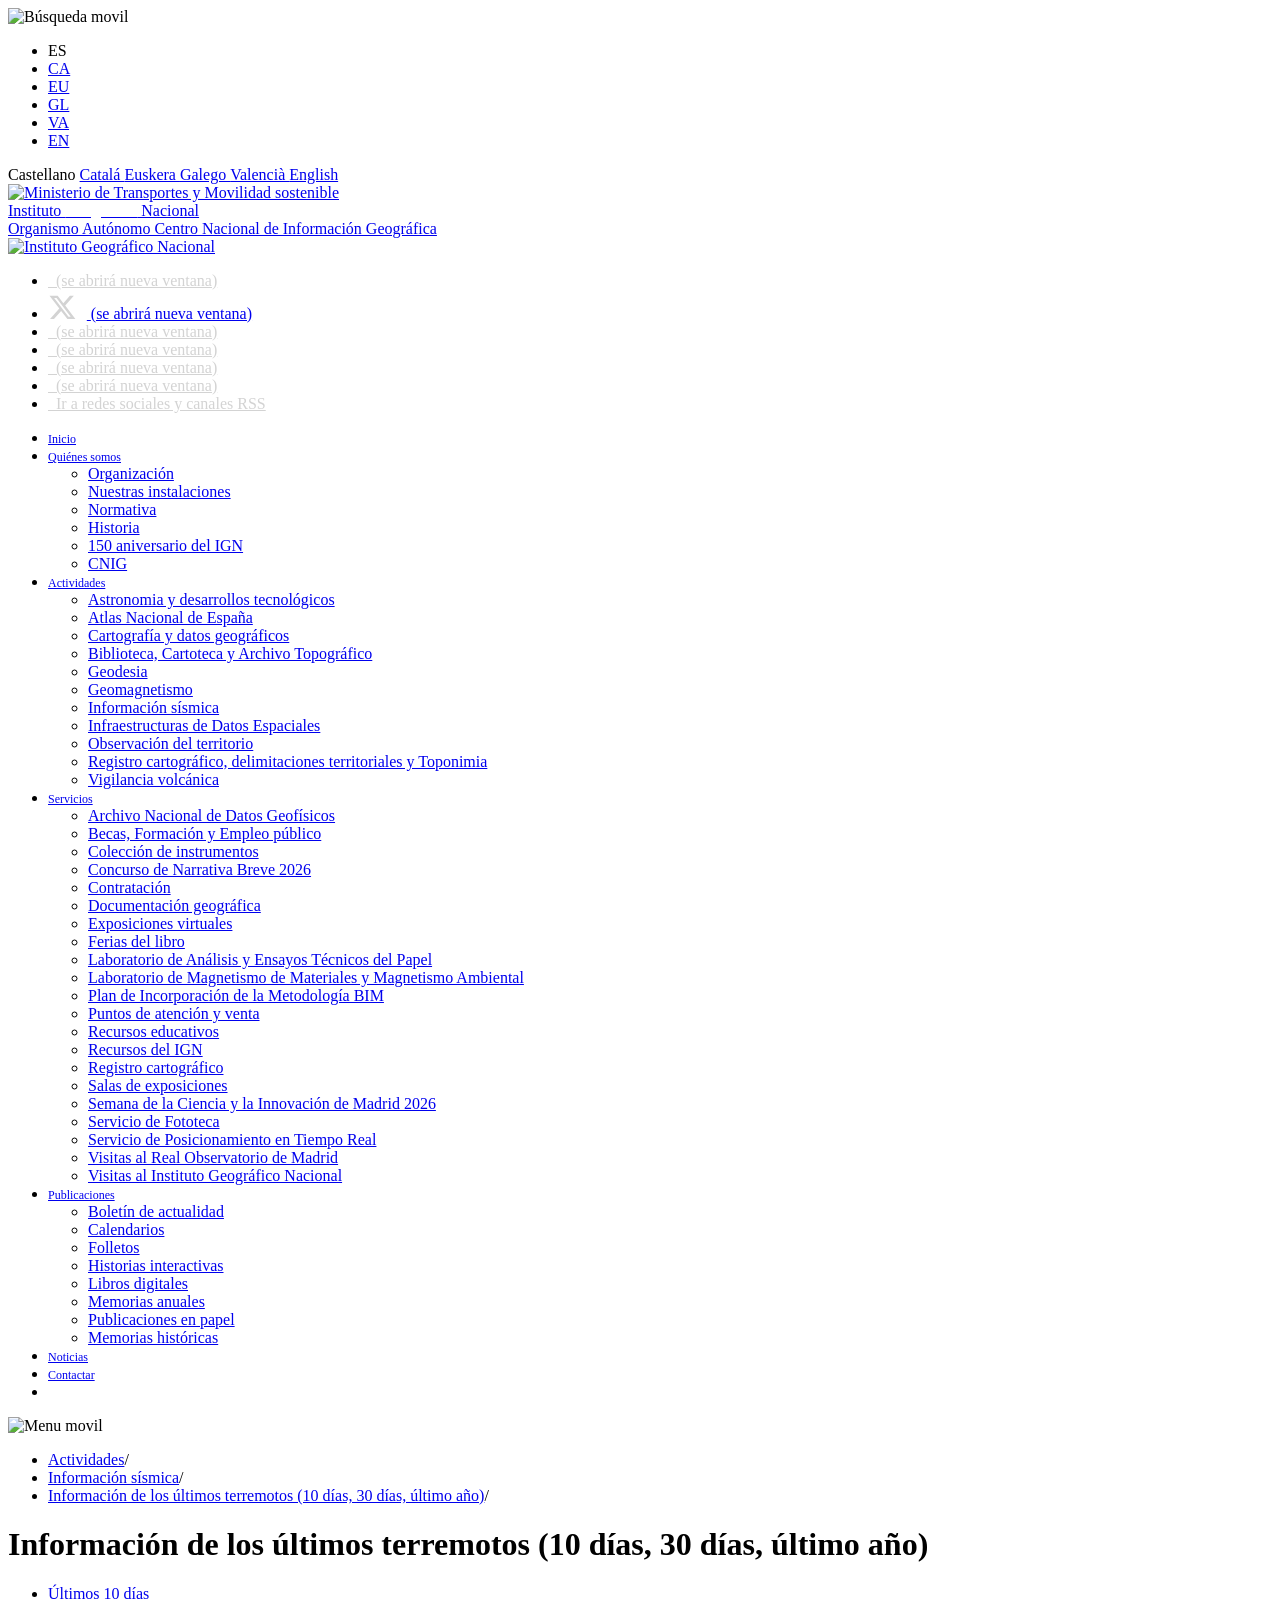
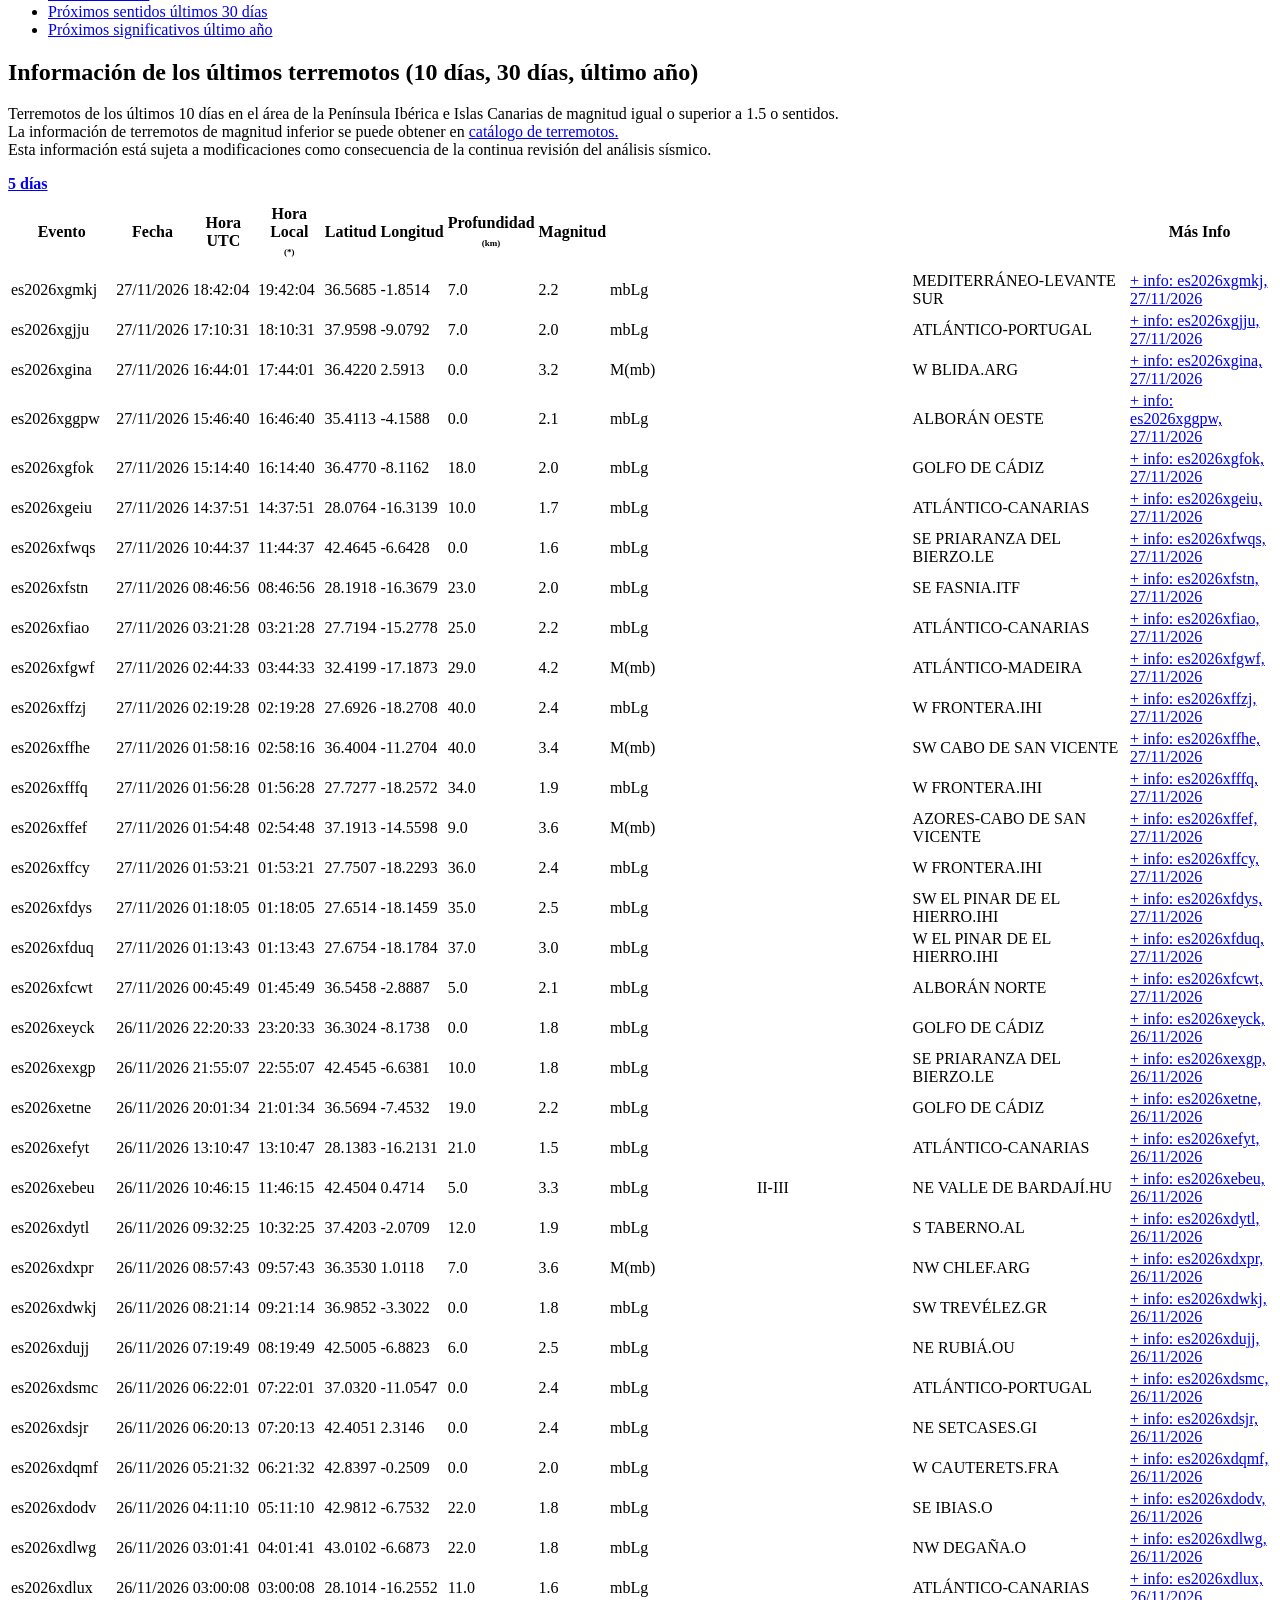
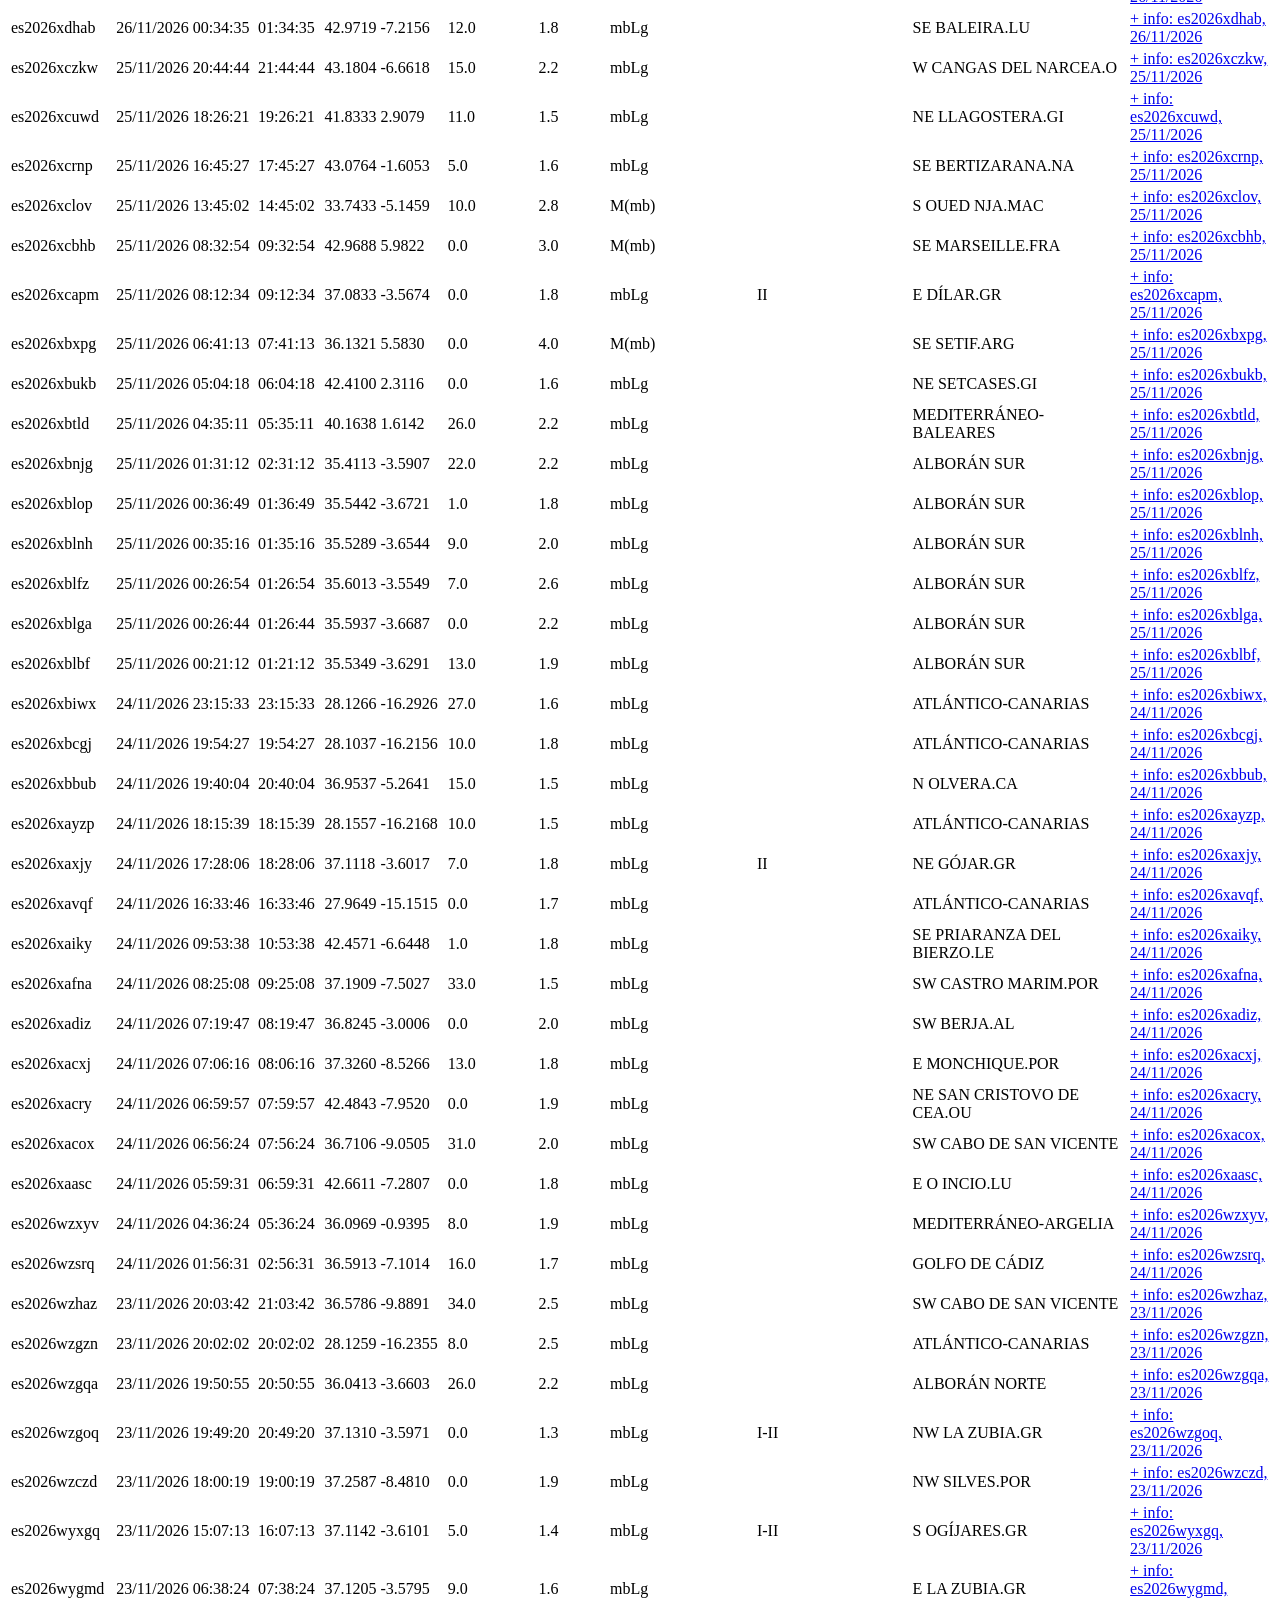
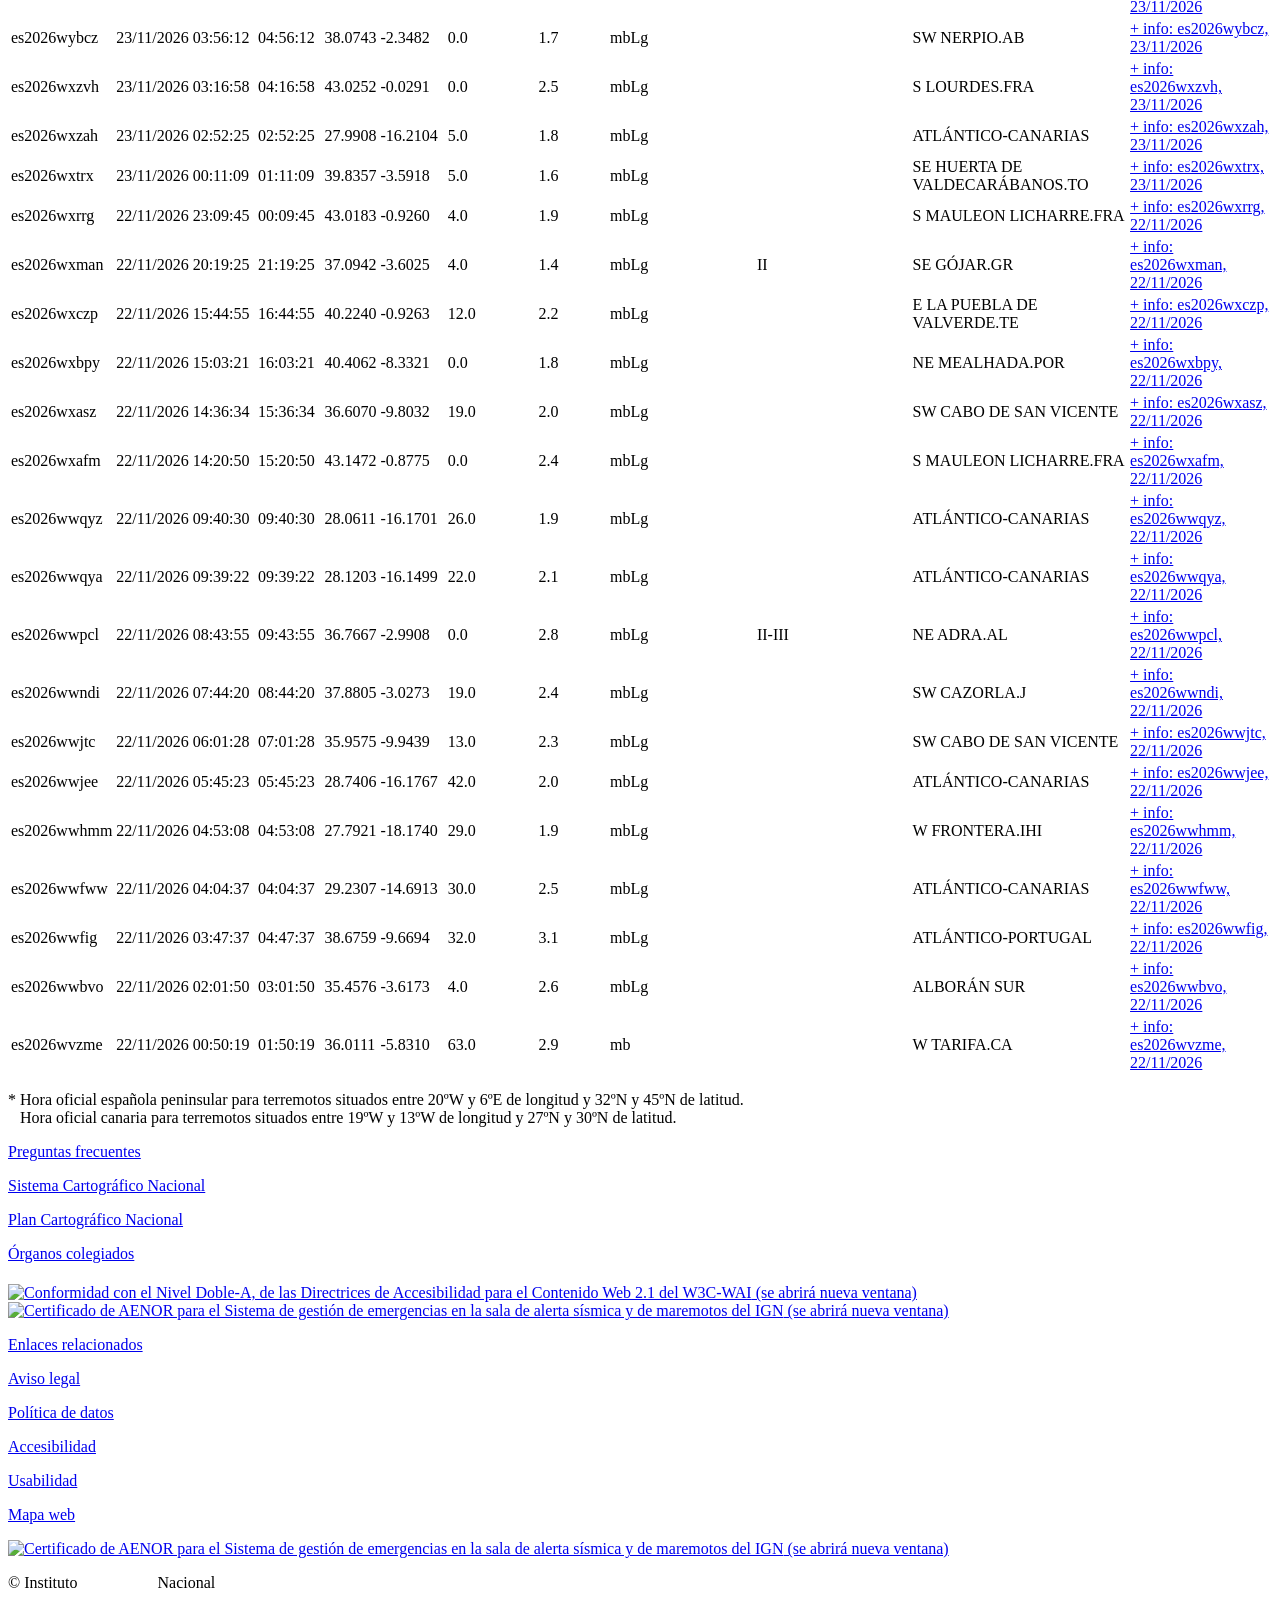
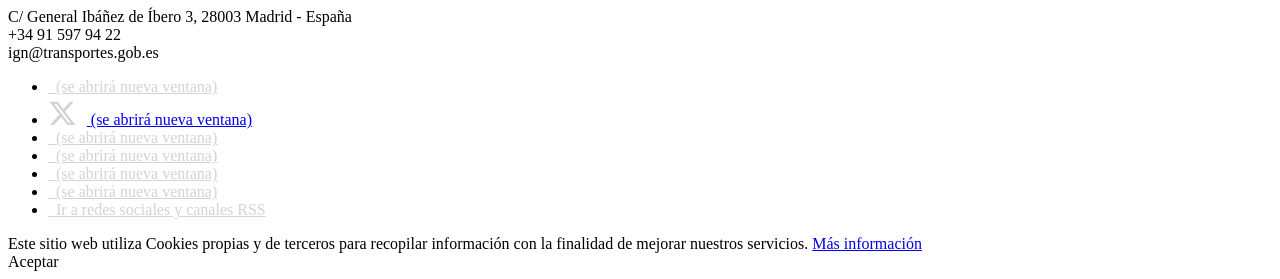
==== commit 49bd1292: "Actualizar listado IGN" ====
--- a/ign-terremotos.html
+++ b/ign-terremotos.html
@@ -281,7 +281,7 @@
 			}
 		};
 
-		Liferay.authToken = 'MDkBFoBs';
+		Liferay.authToken = 'nkaUO9XL';
 
 		
 
@@ -507,7 +507,7 @@
 	$(tabsElement).find('.tab.active').attr("aria-current","true");
 });
 
-</script> <div class="ign-cnig-content portlet-content" id="divSismRec"> <h1>Información de los últimos terremotos (10 días, 30 días, último año)</h1> <input name="_IGNGFSSismoSismicidadReciente_WAR_IGNGFSSismoSismicidadRecienteportlet_tabs1TabsScroll" type="hidden" /> <ul class="nav nav-tabs"> <li class="tab active" id="_IGNGFSSismoSismicidadReciente_WAR_IGNGFSSismoSismicidadRecienteportlet_tabs1494810010597115TabsId"> <a href="https://www.ign.es/web/ign/portal/ultimos-terremotos/-/ultimos-terremotos/get10dias" onClick=""> Últimos 10 días </a> </li> <li class="tab" id="_IGNGFSSismoSismicidadReciente_WAR_IGNGFSSismoSismicidadRecienteportlet_tabs1514810010597115TabsId"> <a href="https://www.ign.es/web/ign/portal/ultimos-terremotos/-/ultimos-terremotos/get30dias" onClick=""> Próximos sentidos últimos 30 días </a> </li> <li class="tab" id="_IGNGFSSismoSismicidadReciente_WAR_IGNGFSSismoSismicidadRecienteportlet_tabs197110105111TabsId"> <a href="https://www.ign.es/web/ign/portal/ultimos-terremotos/-/ultimos-terremotos/getAnio" onClick=""> Próximos significativos último año </a> </li> </ul> <!--------------------------------------------------------------------------------------------------> <!-------------------------------- Terremotos 10 últimos días --------------------------------------> <!--------------------------------------------------------------------------------------------------> <div role="tabpanel" id="section1" aria-labelledby="#section1"> <div class="w100 cb"> <h2>Información de los últimos terremotos (10 días, 30 días, último año)</h2> <p>Terremotos de los últimos 10 días en el área de la Península Ibérica e Islas Canarias de magnitud igual o superior a 1.5 o sentidos.</br> La información de terremotos de magnitud inferior se puede obtener en <a target="_self" href="/web/ign/portal/sis-catalogo-terremotos">catálogo de terremotos.</a> <br/>Esta información está sujeta a modificaciones como consecuencia de la continua revisión del análisis sísmico. </p> </div> <div class="w90 mcenter tar fr"> <form action="https://www.ign.es/web/ign/portal/ultimos-terremotos/-/ultimos-terremotos/get10dias" class="form " id="_IGNGFSSismoSismicidadReciente_WAR_IGNGFSSismoSismicidadRecienteportlet_formDetails" method="get" name="_IGNGFSSismoSismicidadReciente_WAR_IGNGFSSismoSismicidadRecienteportlet_formDetails" > <input name="_IGNGFSSismoSismicidadReciente_WAR_IGNGFSSismoSismicidadRecienteportlet_formDate" type="hidden" value="1795770972744" /> <input class="field"  id="_IGNGFSSismoSismicidadReciente_WAR_IGNGFSSismoSismicidadRecienteportlet_dias"    name="_IGNGFSSismoSismicidadReciente_WAR_IGNGFSSismoSismicidadRecienteportlet_dias"     type="hidden" value="10"   /> <a href="#" onclick="$(this).closest('form').submit()" title='+ info'><span class="icon-plus orange" aria-hidden="true"></span><b>5 días</b></a> </form> </div> <table> <tr> <th>Evento</th> <th>Fecha</th> <th>Hora UTC</th> <th>Hora Local<br/><span style="font-size:9px;">(*)</span></th> <th>Latitud</th> <th>Longitud</th> <th>Profundidad<br/><span style="font-size:9px;">(km)</span></th> <th>Magnitud</th> <th><a href="/web/ign/portal/sis-tipo-magnitud" target="_blank" title='Tipo de magnitud' style="color:#fff;" >Tipo Mag.<br/><span class="icon-info-sign" aria-hidden="true"></span><span class="sr-only " >INFO: Tipo de magnitud (se abrirá nueva ventana)</span></a></th> <th><a href="/web/ign/portal/sis-escala-intensidad" target="_blank" title='Escala de intensidad' style="color:#fff;" >Int. max.<br/><span class="icon-info-sign" aria-hidden="true"></span><span class="sr-only " >INFO: Escala de intensidad (se abrirá nueva ventana)</span></a></th> <th> <a href="https://www.ign.es/web/resources/docs/IGNCnig/SIS-zonas-localizacion-sismos.pdf" target="_blank" title='Localización' style="color:#fff;"> Localización <br/> <span class="icon-info-sign" aria-hidden="true"></span> <span class="sr-only"> INFO: Localización (se abrirá nueva ventana) </span> </a> </th> <th>Más Info</th> </tr> <tr> <td>es2026xfstn</td> <td>27/11/2026</td> <td>08:46:56</td> <td>08:46:56</td> <td class="tar">28.1918</td> <td class="tar">-16.3679</td> <td class="tar">23.0 </td> <td class="tar">2.0 </td> <td class="tac">mbLg </td> <td class="tac">&nbsp; </td> <td class="tal">SE FASNIA.ITF</td> <td class="tac"> <form action="https://www.ign.es/web/ign/portal/ultimos-terremotos/-/ultimos-terremotos/getDetails" class="form " id="_IGNGFSSismoSismicidadReciente_WAR_IGNGFSSismoSismicidadRecienteportlet_terremoto0" method="post" name="_IGNGFSSismoSismicidadReciente_WAR_IGNGFSSismoSismicidadRecienteportlet_terremoto0" id="terremoto0" target="_self" > <input name="_IGNGFSSismoSismicidadReciente_WAR_IGNGFSSismoSismicidadRecienteportlet_formDate" type="hidden" value="1795770972746" /> <input value="es2026xfstn" name="evid" type="hidden" /> <a href="#" onclick="detailsEvid('terremoto0', '_IGNGFSSismoSismicidadReciente_WAR_IGNGFSSismoSismicidadRecienteportlet_', 'es2026xfstn')" title='+ info'><span class="icon-zoom-in orange" aria-hidden="true"></span><span class="sr-only ">+ info: es2026xfstn, 27/11/2026</span></a> </form> </td> <tr> <td>es2026xfiao</td> <td>27/11/2026</td> <td>03:21:28</td> <td>03:21:28</td> <td class="tar">27.7194</td> <td class="tar">-15.2778</td> <td class="tar">25.0 </td> <td class="tar">2.2 </td> <td class="tac">mbLg </td> <td class="tac">&nbsp; </td> <td class="tal">ATLÁNTICO-CANARIAS</td> <td class="tac"> <form action="https://www.ign.es/web/ign/portal/ultimos-terremotos/-/ultimos-terremotos/getDetails" class="form " id="_IGNGFSSismoSismicidadReciente_WAR_IGNGFSSismoSismicidadRecienteportlet_terremoto1" method="post" name="_IGNGFSSismoSismicidadReciente_WAR_IGNGFSSismoSismicidadRecienteportlet_terremoto1" id="terremoto1" target="_self" > <input name="_IGNGFSSismoSismicidadReciente_WAR_IGNGFSSismoSismicidadRecienteportlet_formDate" type="hidden" value="1795770972746" /> <input value="es2026xfiao" name="evid" type="hidden" /> <a href="#" onclick="detailsEvid('terremoto1', '_IGNGFSSismoSismicidadReciente_WAR_IGNGFSSismoSismicidadRecienteportlet_', 'es2026xfiao')" title='+ info'><span class="icon-zoom-in orange" aria-hidden="true"></span><span class="sr-only ">+ info: es2026xfiao, 27/11/2026</span></a> </form> </td> <tr> <td>es2026xfgwf</td> <td>27/11/2026</td> <td>02:44:33</td> <td>03:44:33</td> <td class="tar">32.4199</td> <td class="tar">-17.1873</td> <td class="tar">29.0 </td> <td class="tar">4.2 </td> <td class="tac">M(mb) </td> <td class="tac">&nbsp; </td> <td class="tal">ATLÁNTICO-MADEIRA</td> <td class="tac"> <form action="https://www.ign.es/web/ign/portal/ultimos-terremotos/-/ultimos-terremotos/getDetails" class="form " id="_IGNGFSSismoSismicidadReciente_WAR_IGNGFSSismoSismicidadRecienteportlet_terremoto2" method="post" name="_IGNGFSSismoSismicidadReciente_WAR_IGNGFSSismoSismicidadRecienteportlet_terremoto2" id="terremoto2" target="_self" > <input name="_IGNGFSSismoSismicidadReciente_WAR_IGNGFSSismoSismicidadRecienteportlet_formDate" type="hidden" value="1795770972746" /> <input value="es2026xfgwf" name="evid" type="hidden" /> <a href="#" onclick="detailsEvid('terremoto2', '_IGNGFSSismoSismicidadReciente_WAR_IGNGFSSismoSismicidadRecienteportlet_', 'es2026xfgwf')" title='+ info'><span class="icon-zoom-in orange" aria-hidden="true"></span><span class="sr-only ">+ info: es2026xfgwf, 27/11/2026</span></a> </form> </td> <tr> <td>es2026xffzj</td> <td>27/11/2026</td> <td>02:19:28</td> <td>02:19:28</td> <td class="tar">27.6926</td> <td class="tar">-18.2708</td> <td class="tar">40.0 </td> <td class="tar">2.4 </td> <td class="tac">mbLg </td> <td class="tac">&nbsp; </td> <td class="tal">W FRONTERA.IHI</td> <td class="tac"> <form action="https://www.ign.es/web/ign/portal/ultimos-terremotos/-/ultimos-terremotos/getDetails" class="form " id="_IGNGFSSismoSismicidadReciente_WAR_IGNGFSSismoSismicidadRecienteportlet_terremoto3" method="post" name="_IGNGFSSismoSismicidadReciente_WAR_IGNGFSSismoSismicidadRecienteportlet_terremoto3" id="terremoto3" target="_self" > <input name="_IGNGFSSismoSismicidadReciente_WAR_IGNGFSSismoSismicidadRecienteportlet_formDate" type="hidden" value="1795770972746" /> <input value="es2026xffzj" name="evid" type="hidden" /> <a href="#" onclick="detailsEvid('terremoto3', '_IGNGFSSismoSismicidadReciente_WAR_IGNGFSSismoSismicidadRecienteportlet_', 'es2026xffzj')" title='+ info'><span class="icon-zoom-in orange" aria-hidden="true"></span><span class="sr-only ">+ info: es2026xffzj, 27/11/2026</span></a> </form> </td> <tr> <td>es2026xffhe</td> <td>27/11/2026</td> <td>01:58:16</td> <td>02:58:16</td> <td class="tar">36.4004</td> <td class="tar">-11.2704</td> <td class="tar">40.0 </td> <td class="tar">3.4 </td> <td class="tac">M(mb) </td> <td class="tac">&nbsp; </td> <td class="tal">SW CABO DE SAN VICENTE</td> <td class="tac"> <form action="https://www.ign.es/web/ign/portal/ultimos-terremotos/-/ultimos-terremotos/getDetails" class="form " id="_IGNGFSSismoSismicidadReciente_WAR_IGNGFSSismoSismicidadRecienteportlet_terremoto4" method="post" name="_IGNGFSSismoSismicidadReciente_WAR_IGNGFSSismoSismicidadRecienteportlet_terremoto4" id="terremoto4" target="_self" > <input name="_IGNGFSSismoSismicidadReciente_WAR_IGNGFSSismoSismicidadRecienteportlet_formDate" type="hidden" value="1795770972747" /> <input value="es2026xffhe" name="evid" type="hidden" /> <a href="#" onclick="detailsEvid('terremoto4', '_IGNGFSSismoSismicidadReciente_WAR_IGNGFSSismoSismicidadRecienteportlet_', 'es2026xffhe')" title='+ info'><span class="icon-zoom-in orange" aria-hidden="true"></span><span class="sr-only ">+ info: es2026xffhe, 27/11/2026</span></a> </form> </td> <tr> <td>es2026xfffq</td> <td>27/11/2026</td> <td>01:56:28</td> <td>01:56:28</td> <td class="tar">27.7277</td> <td class="tar">-18.2572</td> <td class="tar">34.0 </td> <td class="tar">1.9 </td> <td class="tac">mbLg </td> <td class="tac">&nbsp; </td> <td class="tal">W FRONTERA.IHI</td> <td class="tac"> <form action="https://www.ign.es/web/ign/portal/ultimos-terremotos/-/ultimos-terremotos/getDetails" class="form " id="_IGNGFSSismoSismicidadReciente_WAR_IGNGFSSismoSismicidadRecienteportlet_terremoto5" method="post" name="_IGNGFSSismoSismicidadReciente_WAR_IGNGFSSismoSismicidadRecienteportlet_terremoto5" id="terremoto5" target="_self" > <input name="_IGNGFSSismoSismicidadReciente_WAR_IGNGFSSismoSismicidadRecienteportlet_formDate" type="hidden" value="1795770972747" /> <input value="es2026xfffq" name="evid" type="hidden" /> <a href="#" onclick="detailsEvid('terremoto5', '_IGNGFSSismoSismicidadReciente_WAR_IGNGFSSismoSismicidadRecienteportlet_', 'es2026xfffq')" title='+ info'><span class="icon-zoom-in orange" aria-hidden="true"></span><span class="sr-only ">+ info: es2026xfffq, 27/11/2026</span></a> </form> </td> <tr> <td>es2026xffef</td> <td>27/11/2026</td> <td>01:54:48</td> <td>02:54:48</td> <td class="tar">37.1913</td> <td class="tar">-14.5598</td> <td class="tar">9.0 </td> <td class="tar">3.6 </td> <td class="tac">M(mb) </td> <td class="tac">&nbsp; </td> <td class="tal">AZORES-CABO DE SAN VICENTE</td> <td class="tac"> <form action="https://www.ign.es/web/ign/portal/ultimos-terremotos/-/ultimos-terremotos/getDetails" class="form " id="_IGNGFSSismoSismicidadReciente_WAR_IGNGFSSismoSismicidadRecienteportlet_terremoto6" method="post" name="_IGNGFSSismoSismicidadReciente_WAR_IGNGFSSismoSismicidadRecienteportlet_terremoto6" id="terremoto6" target="_self" > <input name="_IGNGFSSismoSismicidadReciente_WAR_IGNGFSSismoSismicidadRecienteportlet_formDate" type="hidden" value="1795770972747" /> <input value="es2026xffef" name="evid" type="hidden" /> <a href="#" onclick="detailsEvid('terremoto6', '_IGNGFSSismoSismicidadReciente_WAR_IGNGFSSismoSismicidadRecienteportlet_', 'es2026xffef')" title='+ info'><span class="icon-zoom-in orange" aria-hidden="true"></span><span class="sr-only ">+ info: es2026xffef, 27/11/2026</span></a> </form> </td> <tr> <td>es2026xffcy</td> <td>27/11/2026</td> <td>01:53:21</td> <td>01:53:21</td> <td class="tar">27.7507</td> <td class="tar">-18.2293</td> <td class="tar">36.0 </td> <td class="tar">2.4 </td> <td class="tac">mbLg </td> <td class="tac">&nbsp; </td> <td class="tal">W FRONTERA.IHI</td> <td class="tac"> <form action="https://www.ign.es/web/ign/portal/ultimos-terremotos/-/ultimos-terremotos/getDetails" class="form " id="_IGNGFSSismoSismicidadReciente_WAR_IGNGFSSismoSismicidadRecienteportlet_terremoto7" method="post" name="_IGNGFSSismoSismicidadReciente_WAR_IGNGFSSismoSismicidadRecienteportlet_terremoto7" id="terremoto7" target="_self" > <input name="_IGNGFSSismoSismicidadReciente_WAR_IGNGFSSismoSismicidadRecienteportlet_formDate" type="hidden" value="1795770972747" /> <input value="es2026xffcy" name="evid" type="hidden" /> <a href="#" onclick="detailsEvid('terremoto7', '_IGNGFSSismoSismicidadReciente_WAR_IGNGFSSismoSismicidadRecienteportlet_', 'es2026xffcy')" title='+ info'><span class="icon-zoom-in orange" aria-hidden="true"></span><span class="sr-only ">+ info: es2026xffcy, 27/11/2026</span></a> </form> </td> <tr> <td>es2026xfdys</td> <td>27/11/2026</td> <td>01:18:05</td> <td>01:18:05</td> <td class="tar">27.6514</td> <td class="tar">-18.1459</td> <td class="tar">35.0 </td> <td class="tar">2.5 </td> <td class="tac">mbLg </td> <td class="tac">&nbsp; </td> <td class="tal">SW EL PINAR DE EL HIERRO.IHI</td> <td class="tac"> <form action="https://www.ign.es/web/ign/portal/ultimos-terremotos/-/ultimos-terremotos/getDetails" class="form " id="_IGNGFSSismoSismicidadReciente_WAR_IGNGFSSismoSismicidadRecienteportlet_terremoto8" method="post" name="_IGNGFSSismoSismicidadReciente_WAR_IGNGFSSismoSismicidadRecienteportlet_terremoto8" id="terremoto8" target="_self" > <input name="_IGNGFSSismoSismicidadReciente_WAR_IGNGFSSismoSismicidadRecienteportlet_formDate" type="hidden" value="1795770972748" /> <input value="es2026xfdys" name="evid" type="hidden" /> <a href="#" onclick="detailsEvid('terremoto8', '_IGNGFSSismoSismicidadReciente_WAR_IGNGFSSismoSismicidadRecienteportlet_', 'es2026xfdys')" title='+ info'><span class="icon-zoom-in orange" aria-hidden="true"></span><span class="sr-only ">+ info: es2026xfdys, 27/11/2026</span></a> </form> </td> <tr> <td>es2026xfduq</td> <td>27/11/2026</td> <td>01:13:43</td> <td>01:13:43</td> <td class="tar">27.6754</td> <td class="tar">-18.1784</td> <td class="tar">37.0 </td> <td class="tar">3.0 </td> <td class="tac">mbLg </td> <td class="tac">&nbsp; </td> <td class="tal">W EL PINAR DE EL HIERRO.IHI</td> <td class="tac"> <form action="https://www.ign.es/web/ign/portal/ultimos-terremotos/-/ultimos-terremotos/getDetails" class="form " id="_IGNGFSSismoSismicidadReciente_WAR_IGNGFSSismoSismicidadRecienteportlet_terremoto9" method="post" name="_IGNGFSSismoSismicidadReciente_WAR_IGNGFSSismoSismicidadRecienteportlet_terremoto9" id="terremoto9" target="_self" > <input name="_IGNGFSSismoSismicidadReciente_WAR_IGNGFSSismoSismicidadRecienteportlet_formDate" type="hidden" value="1795770972748" /> <input value="es2026xfduq" name="evid" type="hidden" /> <a href="#" onclick="detailsEvid('terremoto9', '_IGNGFSSismoSismicidadReciente_WAR_IGNGFSSismoSismicidadRecienteportlet_', 'es2026xfduq')" title='+ info'><span class="icon-zoom-in orange" aria-hidden="true"></span><span class="sr-only ">+ info: es2026xfduq, 27/11/2026</span></a> </form> </td> <tr> <td>es2026xfcwt</td> <td>27/11/2026</td> <td>00:45:49</td> <td>01:45:49</td> <td class="tar">36.5458</td> <td class="tar">-2.8887</td> <td class="tar">5.0 </td> <td class="tar">2.1 </td> <td class="tac">mbLg </td> <td class="tac">&nbsp; </td> <td class="tal">ALBORÁN NORTE</td> <td class="tac"> <form action="https://www.ign.es/web/ign/portal/ultimos-terremotos/-/ultimos-terremotos/getDetails" class="form " id="_IGNGFSSismoSismicidadReciente_WAR_IGNGFSSismoSismicidadRecienteportlet_terremoto10" method="post" name="_IGNGFSSismoSismicidadReciente_WAR_IGNGFSSismoSismicidadRecienteportlet_terremoto10" id="terremoto10" target="_self" > <input name="_IGNGFSSismoSismicidadReciente_WAR_IGNGFSSismoSismicidadRecienteportlet_formDate" type="hidden" value="1795770972748" /> <input value="es2026xfcwt" name="evid" type="hidden" /> <a href="#" onclick="detailsEvid('terremoto10', '_IGNGFSSismoSismicidadReciente_WAR_IGNGFSSismoSismicidadRecienteportlet_', 'es2026xfcwt')" title='+ info'><span class="icon-zoom-in orange" aria-hidden="true"></span><span class="sr-only ">+ info: es2026xfcwt, 27/11/2026</span></a> </form> </td> <tr> <td>es2026xeyck</td> <td>26/11/2026</td> <td>22:20:33</td> <td>23:20:33</td> <td class="tar">36.3024</td> <td class="tar">-8.1738</td> <td class="tar">0.0 </td> <td class="tar">1.8 </td> <td class="tac">mbLg </td> <td class="tac">&nbsp; </td> <td class="tal">GOLFO DE CÁDIZ</td> <td class="tac"> <form action="https://www.ign.es/web/ign/portal/ultimos-terremotos/-/ultimos-terremotos/getDetails" class="form " id="_IGNGFSSismoSismicidadReciente_WAR_IGNGFSSismoSismicidadRecienteportlet_terremoto11" method="post" name="_IGNGFSSismoSismicidadReciente_WAR_IGNGFSSismoSismicidadRecienteportlet_terremoto11" id="terremoto11" target="_self" > <input name="_IGNGFSSismoSismicidadReciente_WAR_IGNGFSSismoSismicidadRecienteportlet_formDate" type="hidden" value="1795770972748" /> <input value="es2026xeyck" name="evid" type="hidden" /> <a href="#" onclick="detailsEvid('terremoto11', '_IGNGFSSismoSismicidadReciente_WAR_IGNGFSSismoSismicidadRecienteportlet_', 'es2026xeyck')" title='+ info'><span class="icon-zoom-in orange" aria-hidden="true"></span><span class="sr-only ">+ info: es2026xeyck, 26/11/2026</span></a> </form> </td> <tr> <td>es2026xexgp</td> <td>26/11/2026</td> <td>21:55:07</td> <td>22:55:07</td> <td class="tar">42.4545</td> <td class="tar">-6.6381</td> <td class="tar">10.0 </td> <td class="tar">1.8 </td> <td class="tac">mbLg </td> <td class="tac">&nbsp; </td> <td class="tal">SE PRIARANZA DEL BIERZO.LE</td> <td class="tac"> <form action="https://www.ign.es/web/ign/portal/ultimos-terremotos/-/ultimos-terremotos/getDetails" class="form " id="_IGNGFSSismoSismicidadReciente_WAR_IGNGFSSismoSismicidadRecienteportlet_terremoto12" method="post" name="_IGNGFSSismoSismicidadReciente_WAR_IGNGFSSismoSismicidadRecienteportlet_terremoto12" id="terremoto12" target="_self" > <input name="_IGNGFSSismoSismicidadReciente_WAR_IGNGFSSismoSismicidadRecienteportlet_formDate" type="hidden" value="1795770972749" /> <input value="es2026xexgp" name="evid" type="hidden" /> <a href="#" onclick="detailsEvid('terremoto12', '_IGNGFSSismoSismicidadReciente_WAR_IGNGFSSismoSismicidadRecienteportlet_', 'es2026xexgp')" title='+ info'><span class="icon-zoom-in orange" aria-hidden="true"></span><span class="sr-only ">+ info: es2026xexgp, 26/11/2026</span></a> </form> </td> <tr> <td>es2026xetne</td> <td>26/11/2026</td> <td>20:01:34</td> <td>21:01:34</td> <td class="tar">36.5694</td> <td class="tar">-7.4532</td> <td class="tar">19.0 </td> <td class="tar">2.2 </td> <td class="tac">mbLg </td> <td class="tac">&nbsp; </td> <td class="tal">GOLFO DE CÁDIZ</td> <td class="tac"> <form action="https://www.ign.es/web/ign/portal/ultimos-terremotos/-/ultimos-terremotos/getDetails" class="form " id="_IGNGFSSismoSismicidadReciente_WAR_IGNGFSSismoSismicidadRecienteportlet_terremoto13" method="post" name="_IGNGFSSismoSismicidadReciente_WAR_IGNGFSSismoSismicidadRecienteportlet_terremoto13" id="terremoto13" target="_self" > <input name="_IGNGFSSismoSismicidadReciente_WAR_IGNGFSSismoSismicidadRecienteportlet_formDate" type="hidden" value="1795770972749" /> <input value="es2026xetne" name="evid" type="hidden" /> <a href="#" onclick="detailsEvid('terremoto13', '_IGNGFSSismoSismicidadReciente_WAR_IGNGFSSismoSismicidadRecienteportlet_', 'es2026xetne')" title='+ info'><span class="icon-zoom-in orange" aria-hidden="true"></span><span class="sr-only ">+ info: es2026xetne, 26/11/2026</span></a> </form> </td> <tr> <td>es2026xefyt</td> <td>26/11/2026</td> <td>13:10:47</td> <td>13:10:47</td> <td class="tar">28.1383</td> <td class="tar">-16.2131</td> <td class="tar">21.0 </td> <td class="tar">1.5 </td> <td class="tac">mbLg </td> <td class="tac">&nbsp; </td> <td class="tal">ATLÁNTICO-CANARIAS</td> <td class="tac"> <form action="https://www.ign.es/web/ign/portal/ultimos-terremotos/-/ultimos-terremotos/getDetails" class="form " id="_IGNGFSSismoSismicidadReciente_WAR_IGNGFSSismoSismicidadRecienteportlet_terremoto14" method="post" name="_IGNGFSSismoSismicidadReciente_WAR_IGNGFSSismoSismicidadRecienteportlet_terremoto14" id="terremoto14" target="_self" > <input name="_IGNGFSSismoSismicidadReciente_WAR_IGNGFSSismoSismicidadRecienteportlet_formDate" type="hidden" value="1795770972749" /> <input value="es2026xefyt" name="evid" type="hidden" /> <a href="#" onclick="detailsEvid('terremoto14', '_IGNGFSSismoSismicidadReciente_WAR_IGNGFSSismoSismicidadRecienteportlet_', 'es2026xefyt')" title='+ info'><span class="icon-zoom-in orange" aria-hidden="true"></span><span class="sr-only ">+ info: es2026xefyt, 26/11/2026</span></a> </form> </td> <tr> <td>es2026xebeu</td> <td>26/11/2026</td> <td>10:46:15</td> <td>11:46:15</td> <td class="tar">42.4504</td> <td class="tar">0.4714</td> <td class="tar">5.0 </td> <td class="tar">3.3 </td> <td class="tac">mbLg </td> <td class="tac"> II-III </td> <td class="tal">NE VALLE DE BARDAJÍ.HU</td> <td class="tac"> <form action="https://www.ign.es/web/ign/portal/ultimos-terremotos/-/ultimos-terremotos/getDetails" class="form " id="_IGNGFSSismoSismicidadReciente_WAR_IGNGFSSismoSismicidadRecienteportlet_terremoto15" method="post" name="_IGNGFSSismoSismicidadReciente_WAR_IGNGFSSismoSismicidadRecienteportlet_terremoto15" id="terremoto15" target="_self" > <input name="_IGNGFSSismoSismicidadReciente_WAR_IGNGFSSismoSismicidadRecienteportlet_formDate" type="hidden" value="1795770972749" /> <input value="es2026xebeu" name="evid" type="hidden" /> <a href="#" onclick="detailsEvid('terremoto15', '_IGNGFSSismoSismicidadReciente_WAR_IGNGFSSismoSismicidadRecienteportlet_', 'es2026xebeu')" title='+ info'><span class="icon-zoom-in orange" aria-hidden="true"></span><span class="sr-only ">+ info: es2026xebeu, 26/11/2026</span></a> </form> </td> <tr> <td>es2026xdytl</td> <td>26/11/2026</td> <td>09:32:25</td> <td>10:32:25</td> <td class="tar">37.4203</td> <td class="tar">-2.0709</td> <td class="tar">12.0 </td> <td class="tar">1.9 </td> <td class="tac">mbLg </td> <td class="tac">&nbsp; </td> <td class="tal">S TABERNO.AL</td> <td class="tac"> <form action="https://www.ign.es/web/ign/portal/ultimos-terremotos/-/ultimos-terremotos/getDetails" class="form " id="_IGNGFSSismoSismicidadReciente_WAR_IGNGFSSismoSismicidadRecienteportlet_terremoto16" method="post" name="_IGNGFSSismoSismicidadReciente_WAR_IGNGFSSismoSismicidadRecienteportlet_terremoto16" id="terremoto16" target="_self" > <input name="_IGNGFSSismoSismicidadReciente_WAR_IGNGFSSismoSismicidadRecienteportlet_formDate" type="hidden" value="1795770972750" /> <input value="es2026xdytl" name="evid" type="hidden" /> <a href="#" onclick="detailsEvid('terremoto16', '_IGNGFSSismoSismicidadReciente_WAR_IGNGFSSismoSismicidadRecienteportlet_', 'es2026xdytl')" title='+ info'><span class="icon-zoom-in orange" aria-hidden="true"></span><span class="sr-only ">+ info: es2026xdytl, 26/11/2026</span></a> </form> </td> <tr> <td>es2026xdxpr</td> <td>26/11/2026</td> <td>08:57:43</td> <td>09:57:43</td> <td class="tar">36.3530</td> <td class="tar">1.0118</td> <td class="tar">7.0 </td> <td class="tar">3.6 </td> <td class="tac">M(mb) </td> <td class="tac">&nbsp; </td> <td class="tal">NW CHLEF.ARG</td> <td class="tac"> <form action="https://www.ign.es/web/ign/portal/ultimos-terremotos/-/ultimos-terremotos/getDetails" class="form " id="_IGNGFSSismoSismicidadReciente_WAR_IGNGFSSismoSismicidadRecienteportlet_terremoto17" method="post" name="_IGNGFSSismoSismicidadReciente_WAR_IGNGFSSismoSismicidadRecienteportlet_terremoto17" id="terremoto17" target="_self" > <input name="_IGNGFSSismoSismicidadReciente_WAR_IGNGFSSismoSismicidadRecienteportlet_formDate" type="hidden" value="1795770972750" /> <input value="es2026xdxpr" name="evid" type="hidden" /> <a href="#" onclick="detailsEvid('terremoto17', '_IGNGFSSismoSismicidadReciente_WAR_IGNGFSSismoSismicidadRecienteportlet_', 'es2026xdxpr')" title='+ info'><span class="icon-zoom-in orange" aria-hidden="true"></span><span class="sr-only ">+ info: es2026xdxpr, 26/11/2026</span></a> </form> </td> <tr> <td>es2026xdwkj</td> <td>26/11/2026</td> <td>08:21:14</td> <td>09:21:14</td> <td class="tar">36.9852</td> <td class="tar">-3.3022</td> <td class="tar">0.0 </td> <td class="tar">1.8 </td> <td class="tac">mbLg </td> <td class="tac">&nbsp; </td> <td class="tal">SW TREVÉLEZ.GR</td> <td class="tac"> <form action="https://www.ign.es/web/ign/portal/ultimos-terremotos/-/ultimos-terremotos/getDetails" class="form " id="_IGNGFSSismoSismicidadReciente_WAR_IGNGFSSismoSismicidadRecienteportlet_terremoto18" method="post" name="_IGNGFSSismoSismicidadReciente_WAR_IGNGFSSismoSismicidadRecienteportlet_terremoto18" id="terremoto18" target="_self" > <input name="_IGNGFSSismoSismicidadReciente_WAR_IGNGFSSismoSismicidadRecienteportlet_formDate" type="hidden" value="1795770972750" /> <input value="es2026xdwkj" name="evid" type="hidden" /> <a href="#" onclick="detailsEvid('terremoto18', '_IGNGFSSismoSismicidadReciente_WAR_IGNGFSSismoSismicidadRecienteportlet_', 'es2026xdwkj')" title='+ info'><span class="icon-zoom-in orange" aria-hidden="true"></span><span class="sr-only ">+ info: es2026xdwkj, 26/11/2026</span></a> </form> </td> <tr> <td>es2026xdujj</td> <td>26/11/2026</td> <td>07:19:49</td> <td>08:19:49</td> <td class="tar">42.5005</td> <td class="tar">-6.8823</td> <td class="tar">6.0 </td> <td class="tar">2.5 </td> <td class="tac">mbLg </td> <td class="tac">&nbsp; </td> <td class="tal">NE RUBIÁ.OU</td> <td class="tac"> <form action="https://www.ign.es/web/ign/portal/ultimos-terremotos/-/ultimos-terremotos/getDetails" class="form " id="_IGNGFSSismoSismicidadReciente_WAR_IGNGFSSismoSismicidadRecienteportlet_terremoto19" method="post" name="_IGNGFSSismoSismicidadReciente_WAR_IGNGFSSismoSismicidadRecienteportlet_terremoto19" id="terremoto19" target="_self" > <input name="_IGNGFSSismoSismicidadReciente_WAR_IGNGFSSismoSismicidadRecienteportlet_formDate" type="hidden" value="1795770972750" /> <input value="es2026xdujj" name="evid" type="hidden" /> <a href="#" onclick="detailsEvid('terremoto19', '_IGNGFSSismoSismicidadReciente_WAR_IGNGFSSismoSismicidadRecienteportlet_', 'es2026xdujj')" title='+ info'><span class="icon-zoom-in orange" aria-hidden="true"></span><span class="sr-only ">+ info: es2026xdujj, 26/11/2026</span></a> </form> </td> <tr> <td>es2026xdsmc</td> <td>26/11/2026</td> <td>06:22:01</td> <td>07:22:01</td> <td class="tar">37.0320</td> <td class="tar">-11.0547</td> <td class="tar">0.0 </td> <td class="tar">2.4 </td> <td class="tac">mbLg </td> <td class="tac">&nbsp; </td> <td class="tal">ATLÁNTICO-PORTUGAL</td> <td class="tac"> <form action="https://www.ign.es/web/ign/portal/ultimos-terremotos/-/ultimos-terremotos/getDetails" class="form " id="_IGNGFSSismoSismicidadReciente_WAR_IGNGFSSismoSismicidadRecienteportlet_terremoto20" method="post" name="_IGNGFSSismoSismicidadReciente_WAR_IGNGFSSismoSismicidadRecienteportlet_terremoto20" id="terremoto20" target="_self" > <input name="_IGNGFSSismoSismicidadReciente_WAR_IGNGFSSismoSismicidadRecienteportlet_formDate" type="hidden" value="1795770972751" /> <input value="es2026xdsmc" name="evid" type="hidden" /> <a href="#" onclick="detailsEvid('terremoto20', '_IGNGFSSismoSismicidadReciente_WAR_IGNGFSSismoSismicidadRecienteportlet_', 'es2026xdsmc')" title='+ info'><span class="icon-zoom-in orange" aria-hidden="true"></span><span class="sr-only ">+ info: es2026xdsmc, 26/11/2026</span></a> </form> </td> <tr> <td>es2026xdsjr</td> <td>26/11/2026</td> <td>06:20:13</td> <td>07:20:13</td> <td class="tar">42.4051</td> <td class="tar">2.3146</td> <td class="tar">0.0 </td> <td class="tar">2.4 </td> <td class="tac">mbLg </td> <td class="tac">&nbsp; </td> <td class="tal">NE SETCASES.GI</td> <td class="tac"> <form action="https://www.ign.es/web/ign/portal/ultimos-terremotos/-/ultimos-terremotos/getDetails" class="form " id="_IGNGFSSismoSismicidadReciente_WAR_IGNGFSSismoSismicidadRecienteportlet_terremoto21" method="post" name="_IGNGFSSismoSismicidadReciente_WAR_IGNGFSSismoSismicidadRecienteportlet_terremoto21" id="terremoto21" target="_self" > <input name="_IGNGFSSismoSismicidadReciente_WAR_IGNGFSSismoSismicidadRecienteportlet_formDate" type="hidden" value="1795770972751" /> <input value="es2026xdsjr" name="evid" type="hidden" /> <a href="#" onclick="detailsEvid('terremoto21', '_IGNGFSSismoSismicidadReciente_WAR_IGNGFSSismoSismicidadRecienteportlet_', 'es2026xdsjr')" title='+ info'><span class="icon-zoom-in orange" aria-hidden="true"></span><span class="sr-only ">+ info: es2026xdsjr, 26/11/2026</span></a> </form> </td> <tr> <td>es2026xdqmf</td> <td>26/11/2026</td> <td>05:21:32</td> <td>06:21:32</td> <td class="tar">42.8397</td> <td class="tar">-0.2509</td> <td class="tar">0.0 </td> <td class="tar">2.0 </td> <td class="tac">mbLg </td> <td class="tac">&nbsp; </td> <td class="tal">W CAUTERETS.FRA</td> <td class="tac"> <form action="https://www.ign.es/web/ign/portal/ultimos-terremotos/-/ultimos-terremotos/getDetails" class="form " id="_IGNGFSSismoSismicidadReciente_WAR_IGNGFSSismoSismicidadRecienteportlet_terremoto22" method="post" name="_IGNGFSSismoSismicidadReciente_WAR_IGNGFSSismoSismicidadRecienteportlet_terremoto22" id="terremoto22" target="_self" > <input name="_IGNGFSSismoSismicidadReciente_WAR_IGNGFSSismoSismicidadRecienteportlet_formDate" type="hidden" value="1795770972751" /> <input value="es2026xdqmf" name="evid" type="hidden" /> <a href="#" onclick="detailsEvid('terremoto22', '_IGNGFSSismoSismicidadReciente_WAR_IGNGFSSismoSismicidadRecienteportlet_', 'es2026xdqmf')" title='+ info'><span class="icon-zoom-in orange" aria-hidden="true"></span><span class="sr-only ">+ info: es2026xdqmf, 26/11/2026</span></a> </form> </td> <tr> <td>es2026xdodv</td> <td>26/11/2026</td> <td>04:11:10</td> <td>05:11:10</td> <td class="tar">42.9812</td> <td class="tar">-6.7532</td> <td class="tar">22.0 </td> <td class="tar">1.8 </td> <td class="tac">mbLg </td> <td class="tac">&nbsp; </td> <td class="tal">SE IBIAS.O</td> <td class="tac"> <form action="https://www.ign.es/web/ign/portal/ultimos-terremotos/-/ultimos-terremotos/getDetails" class="form " id="_IGNGFSSismoSismicidadReciente_WAR_IGNGFSSismoSismicidadRecienteportlet_terremoto23" method="post" name="_IGNGFSSismoSismicidadReciente_WAR_IGNGFSSismoSismicidadRecienteportlet_terremoto23" id="terremoto23" target="_self" > <input name="_IGNGFSSismoSismicidadReciente_WAR_IGNGFSSismoSismicidadRecienteportlet_formDate" type="hidden" value="1795770972751" /> <input value="es2026xdodv" name="evid" type="hidden" /> <a href="#" onclick="detailsEvid('terremoto23', '_IGNGFSSismoSismicidadReciente_WAR_IGNGFSSismoSismicidadRecienteportlet_', 'es2026xdodv')" title='+ info'><span class="icon-zoom-in orange" aria-hidden="true"></span><span class="sr-only ">+ info: es2026xdodv, 26/11/2026</span></a> </form> </td> <tr> <td>es2026xdlwg</td> <td>26/11/2026</td> <td>03:01:41</td> <td>04:01:41</td> <td class="tar">43.0102</td> <td class="tar">-6.6873</td> <td class="tar">22.0 </td> <td class="tar">1.8 </td> <td class="tac">mbLg </td> <td class="tac">&nbsp; </td> <td class="tal">NW DEGAÑA.O</td> <td class="tac"> <form action="https://www.ign.es/web/ign/portal/ultimos-terremotos/-/ultimos-terremotos/getDetails" class="form " id="_IGNGFSSismoSismicidadReciente_WAR_IGNGFSSismoSismicidadRecienteportlet_terremoto24" method="post" name="_IGNGFSSismoSismicidadReciente_WAR_IGNGFSSismoSismicidadRecienteportlet_terremoto24" id="terremoto24" target="_self" > <input name="_IGNGFSSismoSismicidadReciente_WAR_IGNGFSSismoSismicidadRecienteportlet_formDate" type="hidden" value="1795770972752" /> <input value="es2026xdlwg" name="evid" type="hidden" /> <a href="#" onclick="detailsEvid('terremoto24', '_IGNGFSSismoSismicidadReciente_WAR_IGNGFSSismoSismicidadRecienteportlet_', 'es2026xdlwg')" title='+ info'><span class="icon-zoom-in orange" aria-hidden="true"></span><span class="sr-only ">+ info: es2026xdlwg, 26/11/2026</span></a> </form> </td> <tr> <td>es2026xdlux</td> <td>26/11/2026</td> <td>03:00:08</td> <td>03:00:08</td> <td class="tar">28.1014</td> <td class="tar">-16.2552</td> <td class="tar">11.0 </td> <td class="tar">1.6 </td> <td class="tac">mbLg </td> <td class="tac">&nbsp; </td> <td class="tal">ATLÁNTICO-CANARIAS</td> <td class="tac"> <form action="https://www.ign.es/web/ign/portal/ultimos-terremotos/-/ultimos-terremotos/getDetails" class="form " id="_IGNGFSSismoSismicidadReciente_WAR_IGNGFSSismoSismicidadRecienteportlet_terremoto25" method="post" name="_IGNGFSSismoSismicidadReciente_WAR_IGNGFSSismoSismicidadRecienteportlet_terremoto25" id="terremoto25" target="_self" > <input name="_IGNGFSSismoSismicidadReciente_WAR_IGNGFSSismoSismicidadRecienteportlet_formDate" type="hidden" value="1795770972752" /> <input value="es2026xdlux" name="evid" type="hidden" /> <a href="#" onclick="detailsEvid('terremoto25', '_IGNGFSSismoSismicidadReciente_WAR_IGNGFSSismoSismicidadRecienteportlet_', 'es2026xdlux')" title='+ info'><span class="icon-zoom-in orange" aria-hidden="true"></span><span class="sr-only ">+ info: es2026xdlux, 26/11/2026</span></a> </form> </td> <tr> <td>es2026xdhab</td> <td>26/11/2026</td> <td>00:34:35</td> <td>01:34:35</td> <td class="tar">42.9719</td> <td class="tar">-7.2156</td> <td class="tar">12.0 </td> <td class="tar">1.8 </td> <td class="tac">mbLg </td> <td class="tac">&nbsp; </td> <td class="tal">SE BALEIRA.LU</td> <td class="tac"> <form action="https://www.ign.es/web/ign/portal/ultimos-terremotos/-/ultimos-terremotos/getDetails" class="form " id="_IGNGFSSismoSismicidadReciente_WAR_IGNGFSSismoSismicidadRecienteportlet_terremoto26" method="post" name="_IGNGFSSismoSismicidadReciente_WAR_IGNGFSSismoSismicidadRecienteportlet_terremoto26" id="terremoto26" target="_self" > <input name="_IGNGFSSismoSismicidadReciente_WAR_IGNGFSSismoSismicidadRecienteportlet_formDate" type="hidden" value="1795770972752" /> <input value="es2026xdhab" name="evid" type="hidden" /> <a href="#" onclick="detailsEvid('terremoto26', '_IGNGFSSismoSismicidadReciente_WAR_IGNGFSSismoSismicidadRecienteportlet_', 'es2026xdhab')" title='+ info'><span class="icon-zoom-in orange" aria-hidden="true"></span><span class="sr-only ">+ info: es2026xdhab, 26/11/2026</span></a> </form> </td> <tr> <td>es2026xczkw</td> <td>25/11/2026</td> <td>20:44:44</td> <td>21:44:44</td> <td class="tar">43.1804</td> <td class="tar">-6.6618</td> <td class="tar">15.0 </td> <td class="tar">2.2 </td> <td class="tac">mbLg </td> <td class="tac">&nbsp; </td> <td class="tal">W CANGAS DEL NARCEA.O</td> <td class="tac"> <form action="https://www.ign.es/web/ign/portal/ultimos-terremotos/-/ultimos-terremotos/getDetails" class="form " id="_IGNGFSSismoSismicidadReciente_WAR_IGNGFSSismoSismicidadRecienteportlet_terremoto27" method="post" name="_IGNGFSSismoSismicidadReciente_WAR_IGNGFSSismoSismicidadRecienteportlet_terremoto27" id="terremoto27" target="_self" > <input name="_IGNGFSSismoSismicidadReciente_WAR_IGNGFSSismoSismicidadRecienteportlet_formDate" type="hidden" value="1795770972752" /> <input value="es2026xczkw" name="evid" type="hidden" /> <a href="#" onclick="detailsEvid('terremoto27', '_IGNGFSSismoSismicidadReciente_WAR_IGNGFSSismoSismicidadRecienteportlet_', 'es2026xczkw')" title='+ info'><span class="icon-zoom-in orange" aria-hidden="true"></span><span class="sr-only ">+ info: es2026xczkw, 25/11/2026</span></a> </form> </td> <tr> <td>es2026xcuwd</td> <td>25/11/2026</td> <td>18:26:21</td> <td>19:26:21</td> <td class="tar">41.8333</td> <td class="tar">2.9079</td> <td class="tar">11.0 </td> <td class="tar">1.5 </td> <td class="tac">mbLg </td> <td class="tac">&nbsp; </td> <td class="tal">NE LLAGOSTERA.GI</td> <td class="tac"> <form action="https://www.ign.es/web/ign/portal/ultimos-terremotos/-/ultimos-terremotos/getDetails" class="form " id="_IGNGFSSismoSismicidadReciente_WAR_IGNGFSSismoSismicidadRecienteportlet_terremoto28" method="post" name="_IGNGFSSismoSismicidadReciente_WAR_IGNGFSSismoSismicidadRecienteportlet_terremoto28" id="terremoto28" target="_self" > <input name="_IGNGFSSismoSismicidadReciente_WAR_IGNGFSSismoSismicidadRecienteportlet_formDate" type="hidden" value="1795770972753" /> <input value="es2026xcuwd" name="evid" type="hidden" /> <a href="#" onclick="detailsEvid('terremoto28', '_IGNGFSSismoSismicidadReciente_WAR_IGNGFSSismoSismicidadRecienteportlet_', 'es2026xcuwd')" title='+ info'><span class="icon-zoom-in orange" aria-hidden="true"></span><span class="sr-only ">+ info: es2026xcuwd, 25/11/2026</span></a> </form> </td> <tr> <td>es2026xcrnp</td> <td>25/11/2026</td> <td>16:45:27</td> <td>17:45:27</td> <td class="tar">43.0764</td> <td class="tar">-1.6053</td> <td class="tar">5.0 </td> <td class="tar">1.6 </td> <td class="tac">mbLg </td> <td class="tac">&nbsp; </td> <td class="tal">SE BERTIZARANA.NA</td> <td class="tac"> <form action="https://www.ign.es/web/ign/portal/ultimos-terremotos/-/ultimos-terremotos/getDetails" class="form " id="_IGNGFSSismoSismicidadReciente_WAR_IGNGFSSismoSismicidadRecienteportlet_terremoto29" method="post" name="_IGNGFSSismoSismicidadReciente_WAR_IGNGFSSismoSismicidadRecienteportlet_terremoto29" id="terremoto29" target="_self" > <input name="_IGNGFSSismoSismicidadReciente_WAR_IGNGFSSismoSismicidadRecienteportlet_formDate" type="hidden" value="1795770972753" /> <input value="es2026xcrnp" name="evid" type="hidden" /> <a href="#" onclick="detailsEvid('terremoto29', '_IGNGFSSismoSismicidadReciente_WAR_IGNGFSSismoSismicidadRecienteportlet_', 'es2026xcrnp')" title='+ info'><span class="icon-zoom-in orange" aria-hidden="true"></span><span class="sr-only ">+ info: es2026xcrnp, 25/11/2026</span></a> </form> </td> <tr> <td>es2026xclov</td> <td>25/11/2026</td> <td>13:45:02</td> <td>14:45:02</td> <td class="tar">33.7433</td> <td class="tar">-5.1459</td> <td class="tar">10.0 </td> <td class="tar">2.8 </td> <td class="tac">M(mb) </td> <td class="tac">&nbsp; </td> <td class="tal">S OUED NJA.MAC</td> <td class="tac"> <form action="https://www.ign.es/web/ign/portal/ultimos-terremotos/-/ultimos-terremotos/getDetails" class="form " id="_IGNGFSSismoSismicidadReciente_WAR_IGNGFSSismoSismicidadRecienteportlet_terremoto30" method="post" name="_IGNGFSSismoSismicidadReciente_WAR_IGNGFSSismoSismicidadRecienteportlet_terremoto30" id="terremoto30" target="_self" > <input name="_IGNGFSSismoSismicidadReciente_WAR_IGNGFSSismoSismicidadRecienteportlet_formDate" type="hidden" value="1795770972753" /> <input value="es2026xclov" name="evid" type="hidden" /> <a href="#" onclick="detailsEvid('terremoto30', '_IGNGFSSismoSismicidadReciente_WAR_IGNGFSSismoSismicidadRecienteportlet_', 'es2026xclov')" title='+ info'><span class="icon-zoom-in orange" aria-hidden="true"></span><span class="sr-only ">+ info: es2026xclov, 25/11/2026</span></a> </form> </td> <tr> <td>es2026xcbhb</td> <td>25/11/2026</td> <td>08:32:54</td> <td>09:32:54</td> <td class="tar">42.9688</td> <td class="tar">5.9822</td> <td class="tar">0.0 </td> <td class="tar">3.0 </td> <td class="tac">M(mb) </td> <td class="tac">&nbsp; </td> <td class="tal">SE MARSEILLE.FRA</td> <td class="tac"> <form action="https://www.ign.es/web/ign/portal/ultimos-terremotos/-/ultimos-terremotos/getDetails" class="form " id="_IGNGFSSismoSismicidadReciente_WAR_IGNGFSSismoSismicidadRecienteportlet_terremoto31" method="post" name="_IGNGFSSismoSismicidadReciente_WAR_IGNGFSSismoSismicidadRecienteportlet_terremoto31" id="terremoto31" target="_self" > <input name="_IGNGFSSismoSismicidadReciente_WAR_IGNGFSSismoSismicidadRecienteportlet_formDate" type="hidden" value="1795770972753" /> <input value="es2026xcbhb" name="evid" type="hidden" /> <a href="#" onclick="detailsEvid('terremoto31', '_IGNGFSSismoSismicidadReciente_WAR_IGNGFSSismoSismicidadRecienteportlet_', 'es2026xcbhb')" title='+ info'><span class="icon-zoom-in orange" aria-hidden="true"></span><span class="sr-only ">+ info: es2026xcbhb, 25/11/2026</span></a> </form> </td> <tr> <td>es2026xcapm</td> <td>25/11/2026</td> <td>08:12:34</td> <td>09:12:34</td> <td class="tar">37.0833</td> <td class="tar">-3.5674</td> <td class="tar">0.0 </td> <td class="tar">1.8 </td> <td class="tac">mbLg </td> <td class="tac"> II </td> <td class="tal">E DÍLAR.GR</td> <td class="tac"> <form action="https://www.ign.es/web/ign/portal/ultimos-terremotos/-/ultimos-terremotos/getDetails" class="form " id="_IGNGFSSismoSismicidadReciente_WAR_IGNGFSSismoSismicidadRecienteportlet_terremoto32" method="post" name="_IGNGFSSismoSismicidadReciente_WAR_IGNGFSSismoSismicidadRecienteportlet_terremoto32" id="terremoto32" target="_self" > <input name="_IGNGFSSismoSismicidadReciente_WAR_IGNGFSSismoSismicidadRecienteportlet_formDate" type="hidden" value="1795770972754" /> <input value="es2026xcapm" name="evid" type="hidden" /> <a href="#" onclick="detailsEvid('terremoto32', '_IGNGFSSismoSismicidadReciente_WAR_IGNGFSSismoSismicidadRecienteportlet_', 'es2026xcapm')" title='+ info'><span class="icon-zoom-in orange" aria-hidden="true"></span><span class="sr-only ">+ info: es2026xcapm, 25/11/2026</span></a> </form> </td> <tr> <td>es2026xbxpg</td> <td>25/11/2026</td> <td>06:41:13</td> <td>07:41:13</td> <td class="tar">36.1321</td> <td class="tar">5.5830</td> <td class="tar">0.0 </td> <td class="tar">4.0 </td> <td class="tac">M(mb) </td> <td class="tac">&nbsp; </td> <td class="tal">SE SETIF.ARG</td> <td class="tac"> <form action="https://www.ign.es/web/ign/portal/ultimos-terremotos/-/ultimos-terremotos/getDetails" class="form " id="_IGNGFSSismoSismicidadReciente_WAR_IGNGFSSismoSismicidadRecienteportlet_terremoto33" method="post" name="_IGNGFSSismoSismicidadReciente_WAR_IGNGFSSismoSismicidadRecienteportlet_terremoto33" id="terremoto33" target="_self" > <input name="_IGNGFSSismoSismicidadReciente_WAR_IGNGFSSismoSismicidadRecienteportlet_formDate" type="hidden" value="1795770972754" /> <input value="es2026xbxpg" name="evid" type="hidden" /> <a href="#" onclick="detailsEvid('terremoto33', '_IGNGFSSismoSismicidadReciente_WAR_IGNGFSSismoSismicidadRecienteportlet_', 'es2026xbxpg')" title='+ info'><span class="icon-zoom-in orange" aria-hidden="true"></span><span class="sr-only ">+ info: es2026xbxpg, 25/11/2026</span></a> </form> </td> <tr> <td>es2026xbukb</td> <td>25/11/2026</td> <td>05:04:18</td> <td>06:04:18</td> <td class="tar">42.4100</td> <td class="tar">2.3116</td> <td class="tar">0.0 </td> <td class="tar">1.6 </td> <td class="tac">mbLg </td> <td class="tac">&nbsp; </td> <td class="tal">NE SETCASES.GI</td> <td class="tac"> <form action="https://www.ign.es/web/ign/portal/ultimos-terremotos/-/ultimos-terremotos/getDetails" class="form " id="_IGNGFSSismoSismicidadReciente_WAR_IGNGFSSismoSismicidadRecienteportlet_terremoto34" method="post" name="_IGNGFSSismoSismicidadReciente_WAR_IGNGFSSismoSismicidadRecienteportlet_terremoto34" id="terremoto34" target="_self" > <input name="_IGNGFSSismoSismicidadReciente_WAR_IGNGFSSismoSismicidadRecienteportlet_formDate" type="hidden" value="1795770972754" /> <input value="es2026xbukb" name="evid" type="hidden" /> <a href="#" onclick="detailsEvid('terremoto34', '_IGNGFSSismoSismicidadReciente_WAR_IGNGFSSismoSismicidadRecienteportlet_', 'es2026xbukb')" title='+ info'><span class="icon-zoom-in orange" aria-hidden="true"></span><span class="sr-only ">+ info: es2026xbukb, 25/11/2026</span></a> </form> </td> <tr> <td>es2026xbtld</td> <td>25/11/2026</td> <td>04:35:11</td> <td>05:35:11</td> <td class="tar">40.1638</td> <td class="tar">1.6142</td> <td class="tar">26.0 </td> <td class="tar">2.2 </td> <td class="tac">mbLg </td> <td class="tac">&nbsp; </td> <td class="tal">MEDITERRÁNEO-BALEARES</td> <td class="tac"> <form action="https://www.ign.es/web/ign/portal/ultimos-terremotos/-/ultimos-terremotos/getDetails" class="form " id="_IGNGFSSismoSismicidadReciente_WAR_IGNGFSSismoSismicidadRecienteportlet_terremoto35" method="post" name="_IGNGFSSismoSismicidadReciente_WAR_IGNGFSSismoSismicidadRecienteportlet_terremoto35" id="terremoto35" target="_self" > <input name="_IGNGFSSismoSismicidadReciente_WAR_IGNGFSSismoSismicidadRecienteportlet_formDate" type="hidden" value="1795770972754" /> <input value="es2026xbtld" name="evid" type="hidden" /> <a href="#" onclick="detailsEvid('terremoto35', '_IGNGFSSismoSismicidadReciente_WAR_IGNGFSSismoSismicidadRecienteportlet_', 'es2026xbtld')" title='+ info'><span class="icon-zoom-in orange" aria-hidden="true"></span><span class="sr-only ">+ info: es2026xbtld, 25/11/2026</span></a> </form> </td> <tr> <td>es2026xbnjg</td> <td>25/11/2026</td> <td>01:31:12</td> <td>02:31:12</td> <td class="tar">35.4113</td> <td class="tar">-3.5907</td> <td class="tar">22.0 </td> <td class="tar">2.2 </td> <td class="tac">mbLg </td> <td class="tac">&nbsp; </td> <td class="tal">ALBORÁN SUR</td> <td class="tac"> <form action="https://www.ign.es/web/ign/portal/ultimos-terremotos/-/ultimos-terremotos/getDetails" class="form " id="_IGNGFSSismoSismicidadReciente_WAR_IGNGFSSismoSismicidadRecienteportlet_terremoto36" method="post" name="_IGNGFSSismoSismicidadReciente_WAR_IGNGFSSismoSismicidadRecienteportlet_terremoto36" id="terremoto36" target="_self" > <input name="_IGNGFSSismoSismicidadReciente_WAR_IGNGFSSismoSismicidadRecienteportlet_formDate" type="hidden" value="1795770972755" /> <input value="es2026xbnjg" name="evid" type="hidden" /> <a href="#" onclick="detailsEvid('terremoto36', '_IGNGFSSismoSismicidadReciente_WAR_IGNGFSSismoSismicidadRecienteportlet_', 'es2026xbnjg')" title='+ info'><span class="icon-zoom-in orange" aria-hidden="true"></span><span class="sr-only ">+ info: es2026xbnjg, 25/11/2026</span></a> </form> </td> <tr> <td>es2026xblop</td> <td>25/11/2026</td> <td>00:36:49</td> <td>01:36:49</td> <td class="tar">35.5442</td> <td class="tar">-3.6721</td> <td class="tar">1.0 </td> <td class="tar">1.8 </td> <td class="tac">mbLg </td> <td class="tac">&nbsp; </td> <td class="tal">ALBORÁN SUR</td> <td class="tac"> <form action="https://www.ign.es/web/ign/portal/ultimos-terremotos/-/ultimos-terremotos/getDetails" class="form " id="_IGNGFSSismoSismicidadReciente_WAR_IGNGFSSismoSismicidadRecienteportlet_terremoto37" method="post" name="_IGNGFSSismoSismicidadReciente_WAR_IGNGFSSismoSismicidadRecienteportlet_terremoto37" id="terremoto37" target="_self" > <input name="_IGNGFSSismoSismicidadReciente_WAR_IGNGFSSismoSismicidadRecienteportlet_formDate" type="hidden" value="1795770972755" /> <input value="es2026xblop" name="evid" type="hidden" /> <a href="#" onclick="detailsEvid('terremoto37', '_IGNGFSSismoSismicidadReciente_WAR_IGNGFSSismoSismicidadRecienteportlet_', 'es2026xblop')" title='+ info'><span class="icon-zoom-in orange" aria-hidden="true"></span><span class="sr-only ">+ info: es2026xblop, 25/11/2026</span></a> </form> </td> <tr> <td>es2026xblnh</td> <td>25/11/2026</td> <td>00:35:16</td> <td>01:35:16</td> <td class="tar">35.5289</td> <td class="tar">-3.6544</td> <td class="tar">9.0 </td> <td class="tar">2.0 </td> <td class="tac">mbLg </td> <td class="tac">&nbsp; </td> <td class="tal">ALBORÁN SUR</td> <td class="tac"> <form action="https://www.ign.es/web/ign/portal/ultimos-terremotos/-/ultimos-terremotos/getDetails" class="form " id="_IGNGFSSismoSismicidadReciente_WAR_IGNGFSSismoSismicidadRecienteportlet_terremoto38" method="post" name="_IGNGFSSismoSismicidadReciente_WAR_IGNGFSSismoSismicidadRecienteportlet_terremoto38" id="terremoto38" target="_self" > <input name="_IGNGFSSismoSismicidadReciente_WAR_IGNGFSSismoSismicidadRecienteportlet_formDate" type="hidden" value="1795770972755" /> <input value="es2026xblnh" name="evid" type="hidden" /> <a href="#" onclick="detailsEvid('terremoto38', '_IGNGFSSismoSismicidadReciente_WAR_IGNGFSSismoSismicidadRecienteportlet_', 'es2026xblnh')" title='+ info'><span class="icon-zoom-in orange" aria-hidden="true"></span><span class="sr-only ">+ info: es2026xblnh, 25/11/2026</span></a> </form> </td> <tr> <td>es2026xblfz</td> <td>25/11/2026</td> <td>00:26:54</td> <td>01:26:54</td> <td class="tar">35.6013</td> <td class="tar">-3.5549</td> <td class="tar">7.0 </td> <td class="tar">2.6 </td> <td class="tac">mbLg </td> <td class="tac">&nbsp; </td> <td class="tal">ALBORÁN SUR</td> <td class="tac"> <form action="https://www.ign.es/web/ign/portal/ultimos-terremotos/-/ultimos-terremotos/getDetails" class="form " id="_IGNGFSSismoSismicidadReciente_WAR_IGNGFSSismoSismicidadRecienteportlet_terremoto39" method="post" name="_IGNGFSSismoSismicidadReciente_WAR_IGNGFSSismoSismicidadRecienteportlet_terremoto39" id="terremoto39" target="_self" > <input name="_IGNGFSSismoSismicidadReciente_WAR_IGNGFSSismoSismicidadRecienteportlet_formDate" type="hidden" value="1795770972755" /> <input value="es2026xblfz" name="evid" type="hidden" /> <a href="#" onclick="detailsEvid('terremoto39', '_IGNGFSSismoSismicidadReciente_WAR_IGNGFSSismoSismicidadRecienteportlet_', 'es2026xblfz')" title='+ info'><span class="icon-zoom-in orange" aria-hidden="true"></span><span class="sr-only ">+ info: es2026xblfz, 25/11/2026</span></a> </form> </td> <tr> <td>es2026xblga</td> <td>25/11/2026</td> <td>00:26:44</td> <td>01:26:44</td> <td class="tar">35.5937</td> <td class="tar">-3.6687</td> <td class="tar">0.0 </td> <td class="tar">2.2 </td> <td class="tac">mbLg </td> <td class="tac">&nbsp; </td> <td class="tal">ALBORÁN SUR</td> <td class="tac"> <form action="https://www.ign.es/web/ign/portal/ultimos-terremotos/-/ultimos-terremotos/getDetails" class="form " id="_IGNGFSSismoSismicidadReciente_WAR_IGNGFSSismoSismicidadRecienteportlet_terremoto40" method="post" name="_IGNGFSSismoSismicidadReciente_WAR_IGNGFSSismoSismicidadRecienteportlet_terremoto40" id="terremoto40" target="_self" > <input name="_IGNGFSSismoSismicidadReciente_WAR_IGNGFSSismoSismicidadRecienteportlet_formDate" type="hidden" value="1795770972756" /> <input value="es2026xblga" name="evid" type="hidden" /> <a href="#" onclick="detailsEvid('terremoto40', '_IGNGFSSismoSismicidadReciente_WAR_IGNGFSSismoSismicidadRecienteportlet_', 'es2026xblga')" title='+ info'><span class="icon-zoom-in orange" aria-hidden="true"></span><span class="sr-only ">+ info: es2026xblga, 25/11/2026</span></a> </form> </td> <tr> <td>es2026xblbf</td> <td>25/11/2026</td> <td>00:21:12</td> <td>01:21:12</td> <td class="tar">35.5349</td> <td class="tar">-3.6291</td> <td class="tar">13.0 </td> <td class="tar">1.9 </td> <td class="tac">mbLg </td> <td class="tac">&nbsp; </td> <td class="tal">ALBORÁN SUR</td> <td class="tac"> <form action="https://www.ign.es/web/ign/portal/ultimos-terremotos/-/ultimos-terremotos/getDetails" class="form " id="_IGNGFSSismoSismicidadReciente_WAR_IGNGFSSismoSismicidadRecienteportlet_terremoto41" method="post" name="_IGNGFSSismoSismicidadReciente_WAR_IGNGFSSismoSismicidadRecienteportlet_terremoto41" id="terremoto41" target="_self" > <input name="_IGNGFSSismoSismicidadReciente_WAR_IGNGFSSismoSismicidadRecienteportlet_formDate" type="hidden" value="1795770972756" /> <input value="es2026xblbf" name="evid" type="hidden" /> <a href="#" onclick="detailsEvid('terremoto41', '_IGNGFSSismoSismicidadReciente_WAR_IGNGFSSismoSismicidadRecienteportlet_', 'es2026xblbf')" title='+ info'><span class="icon-zoom-in orange" aria-hidden="true"></span><span class="sr-only ">+ info: es2026xblbf, 25/11/2026</span></a> </form> </td> <tr> <td>es2026xbiwx</td> <td>24/11/2026</td> <td>23:15:33</td> <td>23:15:33</td> <td class="tar">28.1266</td> <td class="tar">-16.2926</td> <td class="tar">27.0 </td> <td class="tar">1.6 </td> <td class="tac">mbLg </td> <td class="tac">&nbsp; </td> <td class="tal">ATLÁNTICO-CANARIAS</td> <td class="tac"> <form action="https://www.ign.es/web/ign/portal/ultimos-terremotos/-/ultimos-terremotos/getDetails" class="form " id="_IGNGFSSismoSismicidadReciente_WAR_IGNGFSSismoSismicidadRecienteportlet_terremoto42" method="post" name="_IGNGFSSismoSismicidadReciente_WAR_IGNGFSSismoSismicidadRecienteportlet_terremoto42" id="terremoto42" target="_self" > <input name="_IGNGFSSismoSismicidadReciente_WAR_IGNGFSSismoSismicidadRecienteportlet_formDate" type="hidden" value="1795770972756" /> <input value="es2026xbiwx" name="evid" type="hidden" /> <a href="#" onclick="detailsEvid('terremoto42', '_IGNGFSSismoSismicidadReciente_WAR_IGNGFSSismoSismicidadRecienteportlet_', 'es2026xbiwx')" title='+ info'><span class="icon-zoom-in orange" aria-hidden="true"></span><span class="sr-only ">+ info: es2026xbiwx, 24/11/2026</span></a> </form> </td> <tr> <td>es2026xbcgj</td> <td>24/11/2026</td> <td>19:54:27</td> <td>19:54:27</td> <td class="tar">28.1037</td> <td class="tar">-16.2156</td> <td class="tar">10.0 </td> <td class="tar">1.8 </td> <td class="tac">mbLg </td> <td class="tac">&nbsp; </td> <td class="tal">ATLÁNTICO-CANARIAS</td> <td class="tac"> <form action="https://www.ign.es/web/ign/portal/ultimos-terremotos/-/ultimos-terremotos/getDetails" class="form " id="_IGNGFSSismoSismicidadReciente_WAR_IGNGFSSismoSismicidadRecienteportlet_terremoto43" method="post" name="_IGNGFSSismoSismicidadReciente_WAR_IGNGFSSismoSismicidadRecienteportlet_terremoto43" id="terremoto43" target="_self" > <input name="_IGNGFSSismoSismicidadReciente_WAR_IGNGFSSismoSismicidadRecienteportlet_formDate" type="hidden" value="1795770972756" /> <input value="es2026xbcgj" name="evid" type="hidden" /> <a href="#" onclick="detailsEvid('terremoto43', '_IGNGFSSismoSismicidadReciente_WAR_IGNGFSSismoSismicidadRecienteportlet_', 'es2026xbcgj')" title='+ info'><span class="icon-zoom-in orange" aria-hidden="true"></span><span class="sr-only ">+ info: es2026xbcgj, 24/11/2026</span></a> </form> </td> <tr> <td>es2026xbbub</td> <td>24/11/2026</td> <td>19:40:04</td> <td>20:40:04</td> <td class="tar">36.9537</td> <td class="tar">-5.2641</td> <td class="tar">15.0 </td> <td class="tar">1.5 </td> <td class="tac">mbLg </td> <td class="tac">&nbsp; </td> <td class="tal">N OLVERA.CA</td> <td class="tac"> <form action="https://www.ign.es/web/ign/portal/ultimos-terremotos/-/ultimos-terremotos/getDetails" class="form " id="_IGNGFSSismoSismicidadReciente_WAR_IGNGFSSismoSismicidadRecienteportlet_terremoto44" method="post" name="_IGNGFSSismoSismicidadReciente_WAR_IGNGFSSismoSismicidadRecienteportlet_terremoto44" id="terremoto44" target="_self" > <input name="_IGNGFSSismoSismicidadReciente_WAR_IGNGFSSismoSismicidadRecienteportlet_formDate" type="hidden" value="1795770972757" /> <input value="es2026xbbub" name="evid" type="hidden" /> <a href="#" onclick="detailsEvid('terremoto44', '_IGNGFSSismoSismicidadReciente_WAR_IGNGFSSismoSismicidadRecienteportlet_', 'es2026xbbub')" title='+ info'><span class="icon-zoom-in orange" aria-hidden="true"></span><span class="sr-only ">+ info: es2026xbbub, 24/11/2026</span></a> </form> </td> <tr> <td>es2026xayzp</td> <td>24/11/2026</td> <td>18:15:39</td> <td>18:15:39</td> <td class="tar">28.1557</td> <td class="tar">-16.2168</td> <td class="tar">10.0 </td> <td class="tar">1.5 </td> <td class="tac">mbLg </td> <td class="tac">&nbsp; </td> <td class="tal">ATLÁNTICO-CANARIAS</td> <td class="tac"> <form action="https://www.ign.es/web/ign/portal/ultimos-terremotos/-/ultimos-terremotos/getDetails" class="form " id="_IGNGFSSismoSismicidadReciente_WAR_IGNGFSSismoSismicidadRecienteportlet_terremoto45" method="post" name="_IGNGFSSismoSismicidadReciente_WAR_IGNGFSSismoSismicidadRecienteportlet_terremoto45" id="terremoto45" target="_self" > <input name="_IGNGFSSismoSismicidadReciente_WAR_IGNGFSSismoSismicidadRecienteportlet_formDate" type="hidden" value="1795770972757" /> <input value="es2026xayzp" name="evid" type="hidden" /> <a href="#" onclick="detailsEvid('terremoto45', '_IGNGFSSismoSismicidadReciente_WAR_IGNGFSSismoSismicidadRecienteportlet_', 'es2026xayzp')" title='+ info'><span class="icon-zoom-in orange" aria-hidden="true"></span><span class="sr-only ">+ info: es2026xayzp, 24/11/2026</span></a> </form> </td> <tr> <td>es2026xaxjy</td> <td>24/11/2026</td> <td>17:28:06</td> <td>18:28:06</td> <td class="tar">37.1118</td> <td class="tar">-3.6017</td> <td class="tar">7.0 </td> <td class="tar">1.8 </td> <td class="tac">mbLg </td> <td class="tac"> II </td> <td class="tal">NE GÓJAR.GR</td> <td class="tac"> <form action="https://www.ign.es/web/ign/portal/ultimos-terremotos/-/ultimos-terremotos/getDetails" class="form " id="_IGNGFSSismoSismicidadReciente_WAR_IGNGFSSismoSismicidadRecienteportlet_terremoto46" method="post" name="_IGNGFSSismoSismicidadReciente_WAR_IGNGFSSismoSismicidadRecienteportlet_terremoto46" id="terremoto46" target="_self" > <input name="_IGNGFSSismoSismicidadReciente_WAR_IGNGFSSismoSismicidadRecienteportlet_formDate" type="hidden" value="1795770972757" /> <input value="es2026xaxjy" name="evid" type="hidden" /> <a href="#" onclick="detailsEvid('terremoto46', '_IGNGFSSismoSismicidadReciente_WAR_IGNGFSSismoSismicidadRecienteportlet_', 'es2026xaxjy')" title='+ info'><span class="icon-zoom-in orange" aria-hidden="true"></span><span class="sr-only ">+ info: es2026xaxjy, 24/11/2026</span></a> </form> </td> <tr> <td>es2026xavqf</td> <td>24/11/2026</td> <td>16:33:46</td> <td>16:33:46</td> <td class="tar">27.9649</td> <td class="tar">-15.1515</td> <td class="tar">0.0 </td> <td class="tar">1.7 </td> <td class="tac">mbLg </td> <td class="tac">&nbsp; </td> <td class="tal">ATLÁNTICO-CANARIAS</td> <td class="tac"> <form action="https://www.ign.es/web/ign/portal/ultimos-terremotos/-/ultimos-terremotos/getDetails" class="form " id="_IGNGFSSismoSismicidadReciente_WAR_IGNGFSSismoSismicidadRecienteportlet_terremoto47" method="post" name="_IGNGFSSismoSismicidadReciente_WAR_IGNGFSSismoSismicidadRecienteportlet_terremoto47" id="terremoto47" target="_self" > <input name="_IGNGFSSismoSismicidadReciente_WAR_IGNGFSSismoSismicidadRecienteportlet_formDate" type="hidden" value="1795770972757" /> <input value="es2026xavqf" name="evid" type="hidden" /> <a href="#" onclick="detailsEvid('terremoto47', '_IGNGFSSismoSismicidadReciente_WAR_IGNGFSSismoSismicidadRecienteportlet_', 'es2026xavqf')" title='+ info'><span class="icon-zoom-in orange" aria-hidden="true"></span><span class="sr-only ">+ info: es2026xavqf, 24/11/2026</span></a> </form> </td> <tr> <td>es2026xaiky</td> <td>24/11/2026</td> <td>09:53:38</td> <td>10:53:38</td> <td class="tar">42.4571</td> <td class="tar">-6.6448</td> <td class="tar">1.0 </td> <td class="tar">1.8 </td> <td class="tac">mbLg </td> <td class="tac">&nbsp; </td> <td class="tal">SE PRIARANZA DEL BIERZO.LE</td> <td class="tac"> <form action="https://www.ign.es/web/ign/portal/ultimos-terremotos/-/ultimos-terremotos/getDetails" class="form " id="_IGNGFSSismoSismicidadReciente_WAR_IGNGFSSismoSismicidadRecienteportlet_terremoto48" method="post" name="_IGNGFSSismoSismicidadReciente_WAR_IGNGFSSismoSismicidadRecienteportlet_terremoto48" id="terremoto48" target="_self" > <input name="_IGNGFSSismoSismicidadReciente_WAR_IGNGFSSismoSismicidadRecienteportlet_formDate" type="hidden" value="1795770972758" /> <input value="es2026xaiky" name="evid" type="hidden" /> <a href="#" onclick="detailsEvid('terremoto48', '_IGNGFSSismoSismicidadReciente_WAR_IGNGFSSismoSismicidadRecienteportlet_', 'es2026xaiky')" title='+ info'><span class="icon-zoom-in orange" aria-hidden="true"></span><span class="sr-only ">+ info: es2026xaiky, 24/11/2026</span></a> </form> </td> <tr> <td>es2026xafna</td> <td>24/11/2026</td> <td>08:25:08</td> <td>09:25:08</td> <td class="tar">37.1909</td> <td class="tar">-7.5027</td> <td class="tar">33.0 </td> <td class="tar">1.5 </td> <td class="tac">mbLg </td> <td class="tac">&nbsp; </td> <td class="tal">SW CASTRO MARIM.POR</td> <td class="tac"> <form action="https://www.ign.es/web/ign/portal/ultimos-terremotos/-/ultimos-terremotos/getDetails" class="form " id="_IGNGFSSismoSismicidadReciente_WAR_IGNGFSSismoSismicidadRecienteportlet_terremoto49" method="post" name="_IGNGFSSismoSismicidadReciente_WAR_IGNGFSSismoSismicidadRecienteportlet_terremoto49" id="terremoto49" target="_self" > <input name="_IGNGFSSismoSismicidadReciente_WAR_IGNGFSSismoSismicidadRecienteportlet_formDate" type="hidden" value="1795770972758" /> <input value="es2026xafna" name="evid" type="hidden" /> <a href="#" onclick="detailsEvid('terremoto49', '_IGNGFSSismoSismicidadReciente_WAR_IGNGFSSismoSismicidadRecienteportlet_', 'es2026xafna')" title='+ info'><span class="icon-zoom-in orange" aria-hidden="true"></span><span class="sr-only ">+ info: es2026xafna, 24/11/2026</span></a> </form> </td> <tr> <td>es2026xadiz</td> <td>24/11/2026</td> <td>07:19:47</td> <td>08:19:47</td> <td class="tar">36.8245</td> <td class="tar">-3.0006</td> <td class="tar">0.0 </td> <td class="tar">2.0 </td> <td class="tac">mbLg </td> <td class="tac">&nbsp; </td> <td class="tal">SW BERJA.AL</td> <td class="tac"> <form action="https://www.ign.es/web/ign/portal/ultimos-terremotos/-/ultimos-terremotos/getDetails" class="form " id="_IGNGFSSismoSismicidadReciente_WAR_IGNGFSSismoSismicidadRecienteportlet_terremoto50" method="post" name="_IGNGFSSismoSismicidadReciente_WAR_IGNGFSSismoSismicidadRecienteportlet_terremoto50" id="terremoto50" target="_self" > <input name="_IGNGFSSismoSismicidadReciente_WAR_IGNGFSSismoSismicidadRecienteportlet_formDate" type="hidden" value="1795770972758" /> <input value="es2026xadiz" name="evid" type="hidden" /> <a href="#" onclick="detailsEvid('terremoto50', '_IGNGFSSismoSismicidadReciente_WAR_IGNGFSSismoSismicidadRecienteportlet_', 'es2026xadiz')" title='+ info'><span class="icon-zoom-in orange" aria-hidden="true"></span><span class="sr-only ">+ info: es2026xadiz, 24/11/2026</span></a> </form> </td> <tr> <td>es2026xacxj</td> <td>24/11/2026</td> <td>07:06:16</td> <td>08:06:16</td> <td class="tar">37.3260</td> <td class="tar">-8.5266</td> <td class="tar">13.0 </td> <td class="tar">1.8 </td> <td class="tac">mbLg </td> <td class="tac">&nbsp; </td> <td class="tal">E MONCHIQUE.POR</td> <td class="tac"> <form action="https://www.ign.es/web/ign/portal/ultimos-terremotos/-/ultimos-terremotos/getDetails" class="form " id="_IGNGFSSismoSismicidadReciente_WAR_IGNGFSSismoSismicidadRecienteportlet_terremoto51" method="post" name="_IGNGFSSismoSismicidadReciente_WAR_IGNGFSSismoSismicidadRecienteportlet_terremoto51" id="terremoto51" target="_self" > <input name="_IGNGFSSismoSismicidadReciente_WAR_IGNGFSSismoSismicidadRecienteportlet_formDate" type="hidden" value="1795770972758" /> <input value="es2026xacxj" name="evid" type="hidden" /> <a href="#" onclick="detailsEvid('terremoto51', '_IGNGFSSismoSismicidadReciente_WAR_IGNGFSSismoSismicidadRecienteportlet_', 'es2026xacxj')" title='+ info'><span class="icon-zoom-in orange" aria-hidden="true"></span><span class="sr-only ">+ info: es2026xacxj, 24/11/2026</span></a> </form> </td> <tr> <td>es2026xacry</td> <td>24/11/2026</td> <td>06:59:57</td> <td>07:59:57</td> <td class="tar">42.4843</td> <td class="tar">-7.9520</td> <td class="tar">0.0 </td> <td class="tar">1.9 </td> <td class="tac">mbLg </td> <td class="tac">&nbsp; </td> <td class="tal">NE SAN CRISTOVO DE CEA.OU</td> <td class="tac"> <form action="https://www.ign.es/web/ign/portal/ultimos-terremotos/-/ultimos-terremotos/getDetails" class="form " id="_IGNGFSSismoSismicidadReciente_WAR_IGNGFSSismoSismicidadRecienteportlet_terremoto52" method="post" name="_IGNGFSSismoSismicidadReciente_WAR_IGNGFSSismoSismicidadRecienteportlet_terremoto52" id="terremoto52" target="_self" > <input name="_IGNGFSSismoSismicidadReciente_WAR_IGNGFSSismoSismicidadRecienteportlet_formDate" type="hidden" value="1795770972759" /> <input value="es2026xacry" name="evid" type="hidden" /> <a href="#" onclick="detailsEvid('terremoto52', '_IGNGFSSismoSismicidadReciente_WAR_IGNGFSSismoSismicidadRecienteportlet_', 'es2026xacry')" title='+ info'><span class="icon-zoom-in orange" aria-hidden="true"></span><span class="sr-only ">+ info: es2026xacry, 24/11/2026</span></a> </form> </td> <tr> <td>es2026xacox</td> <td>24/11/2026</td> <td>06:56:24</td> <td>07:56:24</td> <td class="tar">36.7106</td> <td class="tar">-9.0505</td> <td class="tar">31.0 </td> <td class="tar">2.0 </td> <td class="tac">mbLg </td> <td class="tac">&nbsp; </td> <td class="tal">SW CABO DE SAN VICENTE</td> <td class="tac"> <form action="https://www.ign.es/web/ign/portal/ultimos-terremotos/-/ultimos-terremotos/getDetails" class="form " id="_IGNGFSSismoSismicidadReciente_WAR_IGNGFSSismoSismicidadRecienteportlet_terremoto53" method="post" name="_IGNGFSSismoSismicidadReciente_WAR_IGNGFSSismoSismicidadRecienteportlet_terremoto53" id="terremoto53" target="_self" > <input name="_IGNGFSSismoSismicidadReciente_WAR_IGNGFSSismoSismicidadRecienteportlet_formDate" type="hidden" value="1795770972759" /> <input value="es2026xacox" name="evid" type="hidden" /> <a href="#" onclick="detailsEvid('terremoto53', '_IGNGFSSismoSismicidadReciente_WAR_IGNGFSSismoSismicidadRecienteportlet_', 'es2026xacox')" title='+ info'><span class="icon-zoom-in orange" aria-hidden="true"></span><span class="sr-only ">+ info: es2026xacox, 24/11/2026</span></a> </form> </td> <tr> <td>es2026xaasc</td> <td>24/11/2026</td> <td>05:59:31</td> <td>06:59:31</td> <td class="tar">42.6611</td> <td class="tar">-7.2807</td> <td class="tar">0.0 </td> <td class="tar">1.8 </td> <td class="tac">mbLg </td> <td class="tac">&nbsp; </td> <td class="tal">E O INCIO.LU</td> <td class="tac"> <form action="https://www.ign.es/web/ign/portal/ultimos-terremotos/-/ultimos-terremotos/getDetails" class="form " id="_IGNGFSSismoSismicidadReciente_WAR_IGNGFSSismoSismicidadRecienteportlet_terremoto54" method="post" name="_IGNGFSSismoSismicidadReciente_WAR_IGNGFSSismoSismicidadRecienteportlet_terremoto54" id="terremoto54" target="_self" > <input name="_IGNGFSSismoSismicidadReciente_WAR_IGNGFSSismoSismicidadRecienteportlet_formDate" type="hidden" value="1795770972759" /> <input value="es2026xaasc" name="evid" type="hidden" /> <a href="#" onclick="detailsEvid('terremoto54', '_IGNGFSSismoSismicidadReciente_WAR_IGNGFSSismoSismicidadRecienteportlet_', 'es2026xaasc')" title='+ info'><span class="icon-zoom-in orange" aria-hidden="true"></span><span class="sr-only ">+ info: es2026xaasc, 24/11/2026</span></a> </form> </td> <tr> <td>es2026wzxyv</td> <td>24/11/2026</td> <td>04:36:24</td> <td>05:36:24</td> <td class="tar">36.0969</td> <td class="tar">-0.9395</td> <td class="tar">8.0 </td> <td class="tar">1.9 </td> <td class="tac">mbLg </td> <td class="tac">&nbsp; </td> <td class="tal">MEDITERRÁNEO-ARGELIA</td> <td class="tac"> <form action="https://www.ign.es/web/ign/portal/ultimos-terremotos/-/ultimos-terremotos/getDetails" class="form " id="_IGNGFSSismoSismicidadReciente_WAR_IGNGFSSismoSismicidadRecienteportlet_terremoto55" method="post" name="_IGNGFSSismoSismicidadReciente_WAR_IGNGFSSismoSismicidadRecienteportlet_terremoto55" id="terremoto55" target="_self" > <input name="_IGNGFSSismoSismicidadReciente_WAR_IGNGFSSismoSismicidadRecienteportlet_formDate" type="hidden" value="1795770972759" /> <input value="es2026wzxyv" name="evid" type="hidden" /> <a href="#" onclick="detailsEvid('terremoto55', '_IGNGFSSismoSismicidadReciente_WAR_IGNGFSSismoSismicidadRecienteportlet_', 'es2026wzxyv')" title='+ info'><span class="icon-zoom-in orange" aria-hidden="true"></span><span class="sr-only ">+ info: es2026wzxyv, 24/11/2026</span></a> </form> </td> <tr> <td>es2026wzsrq</td> <td>24/11/2026</td> <td>01:56:31</td> <td>02:56:31</td> <td class="tar">36.5913</td> <td class="tar">-7.1014</td> <td class="tar">16.0 </td> <td class="tar">1.7 </td> <td class="tac">mbLg </td> <td class="tac">&nbsp; </td> <td class="tal">GOLFO DE CÁDIZ</td> <td class="tac"> <form action="https://www.ign.es/web/ign/portal/ultimos-terremotos/-/ultimos-terremotos/getDetails" class="form " id="_IGNGFSSismoSismicidadReciente_WAR_IGNGFSSismoSismicidadRecienteportlet_terremoto56" method="post" name="_IGNGFSSismoSismicidadReciente_WAR_IGNGFSSismoSismicidadRecienteportlet_terremoto56" id="terremoto56" target="_self" > <input name="_IGNGFSSismoSismicidadReciente_WAR_IGNGFSSismoSismicidadRecienteportlet_formDate" type="hidden" value="1795770972760" /> <input value="es2026wzsrq" name="evid" type="hidden" /> <a href="#" onclick="detailsEvid('terremoto56', '_IGNGFSSismoSismicidadReciente_WAR_IGNGFSSismoSismicidadRecienteportlet_', 'es2026wzsrq')" title='+ info'><span class="icon-zoom-in orange" aria-hidden="true"></span><span class="sr-only ">+ info: es2026wzsrq, 24/11/2026</span></a> </form> </td> <tr> <td>es2026wzhaz</td> <td>23/11/2026</td> <td>20:03:42</td> <td>21:03:42</td> <td class="tar">36.5786</td> <td class="tar">-9.8891</td> <td class="tar">34.0 </td> <td class="tar">2.5 </td> <td class="tac">mbLg </td> <td class="tac">&nbsp; </td> <td class="tal">SW CABO DE SAN VICENTE</td> <td class="tac"> <form action="https://www.ign.es/web/ign/portal/ultimos-terremotos/-/ultimos-terremotos/getDetails" class="form " id="_IGNGFSSismoSismicidadReciente_WAR_IGNGFSSismoSismicidadRecienteportlet_terremoto57" method="post" name="_IGNGFSSismoSismicidadReciente_WAR_IGNGFSSismoSismicidadRecienteportlet_terremoto57" id="terremoto57" target="_self" > <input name="_IGNGFSSismoSismicidadReciente_WAR_IGNGFSSismoSismicidadRecienteportlet_formDate" type="hidden" value="1795770972760" /> <input value="es2026wzhaz" name="evid" type="hidden" /> <a href="#" onclick="detailsEvid('terremoto57', '_IGNGFSSismoSismicidadReciente_WAR_IGNGFSSismoSismicidadRecienteportlet_', 'es2026wzhaz')" title='+ info'><span class="icon-zoom-in orange" aria-hidden="true"></span><span class="sr-only ">+ info: es2026wzhaz, 23/11/2026</span></a> </form> </td> <tr> <td>es2026wzgzn</td> <td>23/11/2026</td> <td>20:02:02</td> <td>20:02:02</td> <td class="tar">28.1259</td> <td class="tar">-16.2355</td> <td class="tar">8.0 </td> <td class="tar">2.5 </td> <td class="tac">mbLg </td> <td class="tac">&nbsp; </td> <td class="tal">ATLÁNTICO-CANARIAS</td> <td class="tac"> <form action="https://www.ign.es/web/ign/portal/ultimos-terremotos/-/ultimos-terremotos/getDetails" class="form " id="_IGNGFSSismoSismicidadReciente_WAR_IGNGFSSismoSismicidadRecienteportlet_terremoto58" method="post" name="_IGNGFSSismoSismicidadReciente_WAR_IGNGFSSismoSismicidadRecienteportlet_terremoto58" id="terremoto58" target="_self" > <input name="_IGNGFSSismoSismicidadReciente_WAR_IGNGFSSismoSismicidadRecienteportlet_formDate" type="hidden" value="1795770972760" /> <input value="es2026wzgzn" name="evid" type="hidden" /> <a href="#" onclick="detailsEvid('terremoto58', '_IGNGFSSismoSismicidadReciente_WAR_IGNGFSSismoSismicidadRecienteportlet_', 'es2026wzgzn')" title='+ info'><span class="icon-zoom-in orange" aria-hidden="true"></span><span class="sr-only ">+ info: es2026wzgzn, 23/11/2026</span></a> </form> </td> <tr> <td>es2026wzgqa</td> <td>23/11/2026</td> <td>19:50:55</td> <td>20:50:55</td> <td class="tar">36.0413</td> <td class="tar">-3.6603</td> <td class="tar">26.0 </td> <td class="tar">2.2 </td> <td class="tac">mbLg </td> <td class="tac">&nbsp; </td> <td class="tal">ALBORÁN NORTE</td> <td class="tac"> <form action="https://www.ign.es/web/ign/portal/ultimos-terremotos/-/ultimos-terremotos/getDetails" class="form " id="_IGNGFSSismoSismicidadReciente_WAR_IGNGFSSismoSismicidadRecienteportlet_terremoto59" method="post" name="_IGNGFSSismoSismicidadReciente_WAR_IGNGFSSismoSismicidadRecienteportlet_terremoto59" id="terremoto59" target="_self" > <input name="_IGNGFSSismoSismicidadReciente_WAR_IGNGFSSismoSismicidadRecienteportlet_formDate" type="hidden" value="1795770972760" /> <input value="es2026wzgqa" name="evid" type="hidden" /> <a href="#" onclick="detailsEvid('terremoto59', '_IGNGFSSismoSismicidadReciente_WAR_IGNGFSSismoSismicidadRecienteportlet_', 'es2026wzgqa')" title='+ info'><span class="icon-zoom-in orange" aria-hidden="true"></span><span class="sr-only ">+ info: es2026wzgqa, 23/11/2026</span></a> </form> </td> <tr> <td>es2026wzgoq</td> <td>23/11/2026</td> <td>19:49:20</td> <td>20:49:20</td> <td class="tar">37.1310</td> <td class="tar">-3.5971</td> <td class="tar">0.0 </td> <td class="tar">1.3 </td> <td class="tac">mbLg </td> <td class="tac"> I-II </td> <td class="tal">NW LA ZUBIA.GR</td> <td class="tac"> <form action="https://www.ign.es/web/ign/portal/ultimos-terremotos/-/ultimos-terremotos/getDetails" class="form " id="_IGNGFSSismoSismicidadReciente_WAR_IGNGFSSismoSismicidadRecienteportlet_terremoto60" method="post" name="_IGNGFSSismoSismicidadReciente_WAR_IGNGFSSismoSismicidadRecienteportlet_terremoto60" id="terremoto60" target="_self" > <input name="_IGNGFSSismoSismicidadReciente_WAR_IGNGFSSismoSismicidadRecienteportlet_formDate" type="hidden" value="1795770972760" /> <input value="es2026wzgoq" name="evid" type="hidden" /> <a href="#" onclick="detailsEvid('terremoto60', '_IGNGFSSismoSismicidadReciente_WAR_IGNGFSSismoSismicidadRecienteportlet_', 'es2026wzgoq')" title='+ info'><span class="icon-zoom-in orange" aria-hidden="true"></span><span class="sr-only ">+ info: es2026wzgoq, 23/11/2026</span></a> </form> </td> <tr> <td>es2026wzczd</td> <td>23/11/2026</td> <td>18:00:19</td> <td>19:00:19</td> <td class="tar">37.2587</td> <td class="tar">-8.4810</td> <td class="tar">0.0 </td> <td class="tar">1.9 </td> <td class="tac">mbLg </td> <td class="tac">&nbsp; </td> <td class="tal">NW SILVES.POR</td> <td class="tac"> <form action="https://www.ign.es/web/ign/portal/ultimos-terremotos/-/ultimos-terremotos/getDetails" class="form " id="_IGNGFSSismoSismicidadReciente_WAR_IGNGFSSismoSismicidadRecienteportlet_terremoto61" method="post" name="_IGNGFSSismoSismicidadReciente_WAR_IGNGFSSismoSismicidadRecienteportlet_terremoto61" id="terremoto61" target="_self" > <input name="_IGNGFSSismoSismicidadReciente_WAR_IGNGFSSismoSismicidadRecienteportlet_formDate" type="hidden" value="1795770972761" /> <input value="es2026wzczd" name="evid" type="hidden" /> <a href="#" onclick="detailsEvid('terremoto61', '_IGNGFSSismoSismicidadReciente_WAR_IGNGFSSismoSismicidadRecienteportlet_', 'es2026wzczd')" title='+ info'><span class="icon-zoom-in orange" aria-hidden="true"></span><span class="sr-only ">+ info: es2026wzczd, 23/11/2026</span></a> </form> </td> <tr> <td>es2026wyxgq</td> <td>23/11/2026</td> <td>15:07:13</td> <td>16:07:13</td> <td class="tar">37.1142</td> <td class="tar">-3.6101</td> <td class="tar">5.0 </td> <td class="tar">1.4 </td> <td class="tac">mbLg </td> <td class="tac"> I-II </td> <td class="tal">S OGÍJARES.GR</td> <td class="tac"> <form action="https://www.ign.es/web/ign/portal/ultimos-terremotos/-/ultimos-terremotos/getDetails" class="form " id="_IGNGFSSismoSismicidadReciente_WAR_IGNGFSSismoSismicidadRecienteportlet_terremoto62" method="post" name="_IGNGFSSismoSismicidadReciente_WAR_IGNGFSSismoSismicidadRecienteportlet_terremoto62" id="terremoto62" target="_self" > <input name="_IGNGFSSismoSismicidadReciente_WAR_IGNGFSSismoSismicidadRecienteportlet_formDate" type="hidden" value="1795770972761" /> <input value="es2026wyxgq" name="evid" type="hidden" /> <a href="#" onclick="detailsEvid('terremoto62', '_IGNGFSSismoSismicidadReciente_WAR_IGNGFSSismoSismicidadRecienteportlet_', 'es2026wyxgq')" title='+ info'><span class="icon-zoom-in orange" aria-hidden="true"></span><span class="sr-only ">+ info: es2026wyxgq, 23/11/2026</span></a> </form> </td> <tr> <td>es2026wygmd</td> <td>23/11/2026</td> <td>06:38:24</td> <td>07:38:24</td> <td class="tar">37.1205</td> <td class="tar">-3.5795</td> <td class="tar">9.0 </td> <td class="tar">1.6 </td> <td class="tac">mbLg </td> <td class="tac">&nbsp; </td> <td class="tal">E LA ZUBIA.GR</td> <td class="tac"> <form action="https://www.ign.es/web/ign/portal/ultimos-terremotos/-/ultimos-terremotos/getDetails" class="form " id="_IGNGFSSismoSismicidadReciente_WAR_IGNGFSSismoSismicidadRecienteportlet_terremoto63" method="post" name="_IGNGFSSismoSismicidadReciente_WAR_IGNGFSSismoSismicidadRecienteportlet_terremoto63" id="terremoto63" target="_self" > <input name="_IGNGFSSismoSismicidadReciente_WAR_IGNGFSSismoSismicidadRecienteportlet_formDate" type="hidden" value="1795770972761" /> <input value="es2026wygmd" name="evid" type="hidden" /> <a href="#" onclick="detailsEvid('terremoto63', '_IGNGFSSismoSismicidadReciente_WAR_IGNGFSSismoSismicidadRecienteportlet_', 'es2026wygmd')" title='+ info'><span class="icon-zoom-in orange" aria-hidden="true"></span><span class="sr-only ">+ info: es2026wygmd, 23/11/2026</span></a> </form> </td> <tr> <td>es2026wybcz</td> <td>23/11/2026</td> <td>03:56:12</td> <td>04:56:12</td> <td class="tar">38.0743</td> <td class="tar">-2.3482</td> <td class="tar">0.0 </td> <td class="tar">1.7 </td> <td class="tac">mbLg </td> <td class="tac">&nbsp; </td> <td class="tal">SW NERPIO.AB</td> <td class="tac"> <form action="https://www.ign.es/web/ign/portal/ultimos-terremotos/-/ultimos-terremotos/getDetails" class="form " id="_IGNGFSSismoSismicidadReciente_WAR_IGNGFSSismoSismicidadRecienteportlet_terremoto64" method="post" name="_IGNGFSSismoSismicidadReciente_WAR_IGNGFSSismoSismicidadRecienteportlet_terremoto64" id="terremoto64" target="_self" > <input name="_IGNGFSSismoSismicidadReciente_WAR_IGNGFSSismoSismicidadRecienteportlet_formDate" type="hidden" value="1795770972762" /> <input value="es2026wybcz" name="evid" type="hidden" /> <a href="#" onclick="detailsEvid('terremoto64', '_IGNGFSSismoSismicidadReciente_WAR_IGNGFSSismoSismicidadRecienteportlet_', 'es2026wybcz')" title='+ info'><span class="icon-zoom-in orange" aria-hidden="true"></span><span class="sr-only ">+ info: es2026wybcz, 23/11/2026</span></a> </form> </td> <tr> <td>es2026wxzvh</td> <td>23/11/2026</td> <td>03:16:58</td> <td>04:16:58</td> <td class="tar">43.0252</td> <td class="tar">-0.0291</td> <td class="tar">0.0 </td> <td class="tar">2.5 </td> <td class="tac">mbLg </td> <td class="tac">&nbsp; </td> <td class="tal">S LOURDES.FRA</td> <td class="tac"> <form action="https://www.ign.es/web/ign/portal/ultimos-terremotos/-/ultimos-terremotos/getDetails" class="form " id="_IGNGFSSismoSismicidadReciente_WAR_IGNGFSSismoSismicidadRecienteportlet_terremoto65" method="post" name="_IGNGFSSismoSismicidadReciente_WAR_IGNGFSSismoSismicidadRecienteportlet_terremoto65" id="terremoto65" target="_self" > <input name="_IGNGFSSismoSismicidadReciente_WAR_IGNGFSSismoSismicidadRecienteportlet_formDate" type="hidden" value="1795770972762" /> <input value="es2026wxzvh" name="evid" type="hidden" /> <a href="#" onclick="detailsEvid('terremoto65', '_IGNGFSSismoSismicidadReciente_WAR_IGNGFSSismoSismicidadRecienteportlet_', 'es2026wxzvh')" title='+ info'><span class="icon-zoom-in orange" aria-hidden="true"></span><span class="sr-only ">+ info: es2026wxzvh, 23/11/2026</span></a> </form> </td> <tr> <td>es2026wxzah</td> <td>23/11/2026</td> <td>02:52:25</td> <td>02:52:25</td> <td class="tar">27.9908</td> <td class="tar">-16.2104</td> <td class="tar">5.0 </td> <td class="tar">1.8 </td> <td class="tac">mbLg </td> <td class="tac">&nbsp; </td> <td class="tal">ATLÁNTICO-CANARIAS</td> <td class="tac"> <form action="https://www.ign.es/web/ign/portal/ultimos-terremotos/-/ultimos-terremotos/getDetails" class="form " id="_IGNGFSSismoSismicidadReciente_WAR_IGNGFSSismoSismicidadRecienteportlet_terremoto66" method="post" name="_IGNGFSSismoSismicidadReciente_WAR_IGNGFSSismoSismicidadRecienteportlet_terremoto66" id="terremoto66" target="_self" > <input name="_IGNGFSSismoSismicidadReciente_WAR_IGNGFSSismoSismicidadRecienteportlet_formDate" type="hidden" value="1795770972762" /> <input value="es2026wxzah" name="evid" type="hidden" /> <a href="#" onclick="detailsEvid('terremoto66', '_IGNGFSSismoSismicidadReciente_WAR_IGNGFSSismoSismicidadRecienteportlet_', 'es2026wxzah')" title='+ info'><span class="icon-zoom-in orange" aria-hidden="true"></span><span class="sr-only ">+ info: es2026wxzah, 23/11/2026</span></a> </form> </td> <tr> <td>es2026wxtrx</td> <td>23/11/2026</td> <td>00:11:09</td> <td>01:11:09</td> <td class="tar">39.8357</td> <td class="tar">-3.5918</td> <td class="tar">5.0 </td> <td class="tar">1.6 </td> <td class="tac">mbLg </td> <td class="tac">&nbsp; </td> <td class="tal">SE HUERTA DE VALDECARÁBANOS.TO</td> <td class="tac"> <form action="https://www.ign.es/web/ign/portal/ultimos-terremotos/-/ultimos-terremotos/getDetails" class="form " id="_IGNGFSSismoSismicidadReciente_WAR_IGNGFSSismoSismicidadRecienteportlet_terremoto67" method="post" name="_IGNGFSSismoSismicidadReciente_WAR_IGNGFSSismoSismicidadRecienteportlet_terremoto67" id="terremoto67" target="_self" > <input name="_IGNGFSSismoSismicidadReciente_WAR_IGNGFSSismoSismicidadRecienteportlet_formDate" type="hidden" value="1795770972762" /> <input value="es2026wxtrx" name="evid" type="hidden" /> <a href="#" onclick="detailsEvid('terremoto67', '_IGNGFSSismoSismicidadReciente_WAR_IGNGFSSismoSismicidadRecienteportlet_', 'es2026wxtrx')" title='+ info'><span class="icon-zoom-in orange" aria-hidden="true"></span><span class="sr-only ">+ info: es2026wxtrx, 23/11/2026</span></a> </form> </td> <tr> <td>es2026wxrrg</td> <td>22/11/2026</td> <td>23:09:45</td> <td>00:09:45</td> <td class="tar">43.0183</td> <td class="tar">-0.9260</td> <td class="tar">4.0 </td> <td class="tar">1.9 </td> <td class="tac">mbLg </td> <td class="tac">&nbsp; </td> <td class="tal">S MAULEON LICHARRE.FRA</td> <td class="tac"> <form action="https://www.ign.es/web/ign/portal/ultimos-terremotos/-/ultimos-terremotos/getDetails" class="form " id="_IGNGFSSismoSismicidadReciente_WAR_IGNGFSSismoSismicidadRecienteportlet_terremoto68" method="post" name="_IGNGFSSismoSismicidadReciente_WAR_IGNGFSSismoSismicidadRecienteportlet_terremoto68" id="terremoto68" target="_self" > <input name="_IGNGFSSismoSismicidadReciente_WAR_IGNGFSSismoSismicidadRecienteportlet_formDate" type="hidden" value="1795770972763" /> <input value="es2026wxrrg" name="evid" type="hidden" /> <a href="#" onclick="detailsEvid('terremoto68', '_IGNGFSSismoSismicidadReciente_WAR_IGNGFSSismoSismicidadRecienteportlet_', 'es2026wxrrg')" title='+ info'><span class="icon-zoom-in orange" aria-hidden="true"></span><span class="sr-only ">+ info: es2026wxrrg, 22/11/2026</span></a> </form> </td> <tr> <td>es2026wxman</td> <td>22/11/2026</td> <td>20:19:25</td> <td>21:19:25</td> <td class="tar">37.0942</td> <td class="tar">-3.6025</td> <td class="tar">4.0 </td> <td class="tar">1.4 </td> <td class="tac">mbLg </td> <td class="tac"> II </td> <td class="tal">SE GÓJAR.GR</td> <td class="tac"> <form action="https://www.ign.es/web/ign/portal/ultimos-terremotos/-/ultimos-terremotos/getDetails" class="form " id="_IGNGFSSismoSismicidadReciente_WAR_IGNGFSSismoSismicidadRecienteportlet_terremoto69" method="post" name="_IGNGFSSismoSismicidadReciente_WAR_IGNGFSSismoSismicidadRecienteportlet_terremoto69" id="terremoto69" target="_self" > <input name="_IGNGFSSismoSismicidadReciente_WAR_IGNGFSSismoSismicidadRecienteportlet_formDate" type="hidden" value="1795770972763" /> <input value="es2026wxman" name="evid" type="hidden" /> <a href="#" onclick="detailsEvid('terremoto69', '_IGNGFSSismoSismicidadReciente_WAR_IGNGFSSismoSismicidadRecienteportlet_', 'es2026wxman')" title='+ info'><span class="icon-zoom-in orange" aria-hidden="true"></span><span class="sr-only ">+ info: es2026wxman, 22/11/2026</span></a> </form> </td> <tr> <td>es2026wxczp</td> <td>22/11/2026</td> <td>15:44:55</td> <td>16:44:55</td> <td class="tar">40.2240</td> <td class="tar">-0.9263</td> <td class="tar">12.0 </td> <td class="tar">2.2 </td> <td class="tac">mbLg </td> <td class="tac">&nbsp; </td> <td class="tal">E LA PUEBLA DE VALVERDE.TE</td> <td class="tac"> <form action="https://www.ign.es/web/ign/portal/ultimos-terremotos/-/ultimos-terremotos/getDetails" class="form " id="_IGNGFSSismoSismicidadReciente_WAR_IGNGFSSismoSismicidadRecienteportlet_terremoto70" method="post" name="_IGNGFSSismoSismicidadReciente_WAR_IGNGFSSismoSismicidadRecienteportlet_terremoto70" id="terremoto70" target="_self" > <input name="_IGNGFSSismoSismicidadReciente_WAR_IGNGFSSismoSismicidadRecienteportlet_formDate" type="hidden" value="1795770972763" /> <input value="es2026wxczp" name="evid" type="hidden" /> <a href="#" onclick="detailsEvid('terremoto70', '_IGNGFSSismoSismicidadReciente_WAR_IGNGFSSismoSismicidadRecienteportlet_', 'es2026wxczp')" title='+ info'><span class="icon-zoom-in orange" aria-hidden="true"></span><span class="sr-only ">+ info: es2026wxczp, 22/11/2026</span></a> </form> </td> <tr> <td>es2026wxbpy</td> <td>22/11/2026</td> <td>15:03:21</td> <td>16:03:21</td> <td class="tar">40.4062</td> <td class="tar">-8.3321</td> <td class="tar">0.0 </td> <td class="tar">1.8 </td> <td class="tac">mbLg </td> <td class="tac">&nbsp; </td> <td class="tal">NE MEALHADA.POR</td> <td class="tac"> <form action="https://www.ign.es/web/ign/portal/ultimos-terremotos/-/ultimos-terremotos/getDetails" class="form " id="_IGNGFSSismoSismicidadReciente_WAR_IGNGFSSismoSismicidadRecienteportlet_terremoto71" method="post" name="_IGNGFSSismoSismicidadReciente_WAR_IGNGFSSismoSismicidadRecienteportlet_terremoto71" id="terremoto71" target="_self" > <input name="_IGNGFSSismoSismicidadReciente_WAR_IGNGFSSismoSismicidadRecienteportlet_formDate" type="hidden" value="1795770972763" /> <input value="es2026wxbpy" name="evid" type="hidden" /> <a href="#" onclick="detailsEvid('terremoto71', '_IGNGFSSismoSismicidadReciente_WAR_IGNGFSSismoSismicidadRecienteportlet_', 'es2026wxbpy')" title='+ info'><span class="icon-zoom-in orange" aria-hidden="true"></span><span class="sr-only ">+ info: es2026wxbpy, 22/11/2026</span></a> </form> </td> <tr> <td>es2026wxasz</td> <td>22/11/2026</td> <td>14:36:34</td> <td>15:36:34</td> <td class="tar">36.6070</td> <td class="tar">-9.8032</td> <td class="tar">19.0 </td> <td class="tar">2.0 </td> <td class="tac">mbLg </td> <td class="tac">&nbsp; </td> <td class="tal">SW CABO DE SAN VICENTE</td> <td class="tac"> <form action="https://www.ign.es/web/ign/portal/ultimos-terremotos/-/ultimos-terremotos/getDetails" class="form " id="_IGNGFSSismoSismicidadReciente_WAR_IGNGFSSismoSismicidadRecienteportlet_terremoto72" method="post" name="_IGNGFSSismoSismicidadReciente_WAR_IGNGFSSismoSismicidadRecienteportlet_terremoto72" id="terremoto72" target="_self" > <input name="_IGNGFSSismoSismicidadReciente_WAR_IGNGFSSismoSismicidadRecienteportlet_formDate" type="hidden" value="1795770972763" /> <input value="es2026wxasz" name="evid" type="hidden" /> <a href="#" onclick="detailsEvid('terremoto72', '_IGNGFSSismoSismicidadReciente_WAR_IGNGFSSismoSismicidadRecienteportlet_', 'es2026wxasz')" title='+ info'><span class="icon-zoom-in orange" aria-hidden="true"></span><span class="sr-only ">+ info: es2026wxasz, 22/11/2026</span></a> </form> </td> <tr> <td>es2026wxafm</td> <td>22/11/2026</td> <td>14:20:50</td> <td>15:20:50</td> <td class="tar">43.1472</td> <td class="tar">-0.8775</td> <td class="tar">0.0 </td> <td class="tar">2.4 </td> <td class="tac">mbLg </td> <td class="tac">&nbsp; </td> <td class="tal">S MAULEON LICHARRE.FRA</td> <td class="tac"> <form action="https://www.ign.es/web/ign/portal/ultimos-terremotos/-/ultimos-terremotos/getDetails" class="form " id="_IGNGFSSismoSismicidadReciente_WAR_IGNGFSSismoSismicidadRecienteportlet_terremoto73" method="post" name="_IGNGFSSismoSismicidadReciente_WAR_IGNGFSSismoSismicidadRecienteportlet_terremoto73" id="terremoto73" target="_self" > <input name="_IGNGFSSismoSismicidadReciente_WAR_IGNGFSSismoSismicidadRecienteportlet_formDate" type="hidden" value="1795770972764" /> <input value="es2026wxafm" name="evid" type="hidden" /> <a href="#" onclick="detailsEvid('terremoto73', '_IGNGFSSismoSismicidadReciente_WAR_IGNGFSSismoSismicidadRecienteportlet_', 'es2026wxafm')" title='+ info'><span class="icon-zoom-in orange" aria-hidden="true"></span><span class="sr-only ">+ info: es2026wxafm, 22/11/2026</span></a> </form> </td> <tr> <td>es2026wwqyz</td> <td>22/11/2026</td> <td>09:40:30</td> <td>09:40:30</td> <td class="tar">28.0611</td> <td class="tar">-16.1701</td> <td class="tar">26.0 </td> <td class="tar">1.9 </td> <td class="tac">mbLg </td> <td class="tac">&nbsp; </td> <td class="tal">ATLÁNTICO-CANARIAS</td> <td class="tac"> <form action="https://www.ign.es/web/ign/portal/ultimos-terremotos/-/ultimos-terremotos/getDetails" class="form " id="_IGNGFSSismoSismicidadReciente_WAR_IGNGFSSismoSismicidadRecienteportlet_terremoto74" method="post" name="_IGNGFSSismoSismicidadReciente_WAR_IGNGFSSismoSismicidadRecienteportlet_terremoto74" id="terremoto74" target="_self" > <input name="_IGNGFSSismoSismicidadReciente_WAR_IGNGFSSismoSismicidadRecienteportlet_formDate" type="hidden" value="1795770972764" /> <input value="es2026wwqyz" name="evid" type="hidden" /> <a href="#" onclick="detailsEvid('terremoto74', '_IGNGFSSismoSismicidadReciente_WAR_IGNGFSSismoSismicidadRecienteportlet_', 'es2026wwqyz')" title='+ info'><span class="icon-zoom-in orange" aria-hidden="true"></span><span class="sr-only ">+ info: es2026wwqyz, 22/11/2026</span></a> </form> </td> <tr> <td>es2026wwqya</td> <td>22/11/2026</td> <td>09:39:22</td> <td>09:39:22</td> <td class="tar">28.1203</td> <td class="tar">-16.1499</td> <td class="tar">22.0 </td> <td class="tar">2.1 </td> <td class="tac">mbLg </td> <td class="tac">&nbsp; </td> <td class="tal">ATLÁNTICO-CANARIAS</td> <td class="tac"> <form action="https://www.ign.es/web/ign/portal/ultimos-terremotos/-/ultimos-terremotos/getDetails" class="form " id="_IGNGFSSismoSismicidadReciente_WAR_IGNGFSSismoSismicidadRecienteportlet_terremoto75" method="post" name="_IGNGFSSismoSismicidadReciente_WAR_IGNGFSSismoSismicidadRecienteportlet_terremoto75" id="terremoto75" target="_self" > <input name="_IGNGFSSismoSismicidadReciente_WAR_IGNGFSSismoSismicidadRecienteportlet_formDate" type="hidden" value="1795770972764" /> <input value="es2026wwqya" name="evid" type="hidden" /> <a href="#" onclick="detailsEvid('terremoto75', '_IGNGFSSismoSismicidadReciente_WAR_IGNGFSSismoSismicidadRecienteportlet_', 'es2026wwqya')" title='+ info'><span class="icon-zoom-in orange" aria-hidden="true"></span><span class="sr-only ">+ info: es2026wwqya, 22/11/2026</span></a> </form> </td> <tr> <td>es2026wwpcl</td> <td>22/11/2026</td> <td>08:43:55</td> <td>09:43:55</td> <td class="tar">36.7667</td> <td class="tar">-2.9908</td> <td class="tar">0.0 </td> <td class="tar">2.8 </td> <td class="tac">mbLg </td> <td class="tac"> II-III </td> <td class="tal">NE ADRA.AL</td> <td class="tac"> <form action="https://www.ign.es/web/ign/portal/ultimos-terremotos/-/ultimos-terremotos/getDetails" class="form " id="_IGNGFSSismoSismicidadReciente_WAR_IGNGFSSismoSismicidadRecienteportlet_terremoto76" method="post" name="_IGNGFSSismoSismicidadReciente_WAR_IGNGFSSismoSismicidadRecienteportlet_terremoto76" id="terremoto76" target="_self" > <input name="_IGNGFSSismoSismicidadReciente_WAR_IGNGFSSismoSismicidadRecienteportlet_formDate" type="hidden" value="1795770972764" /> <input value="es2026wwpcl" name="evid" type="hidden" /> <a href="#" onclick="detailsEvid('terremoto76', '_IGNGFSSismoSismicidadReciente_WAR_IGNGFSSismoSismicidadRecienteportlet_', 'es2026wwpcl')" title='+ info'><span class="icon-zoom-in orange" aria-hidden="true"></span><span class="sr-only ">+ info: es2026wwpcl, 22/11/2026</span></a> </form> </td> <tr> <td>es2026wwndi</td> <td>22/11/2026</td> <td>07:44:20</td> <td>08:44:20</td> <td class="tar">37.8805</td> <td class="tar">-3.0273</td> <td class="tar">19.0 </td> <td class="tar">2.4 </td> <td class="tac">mbLg </td> <td class="tac">&nbsp; </td> <td class="tal">SW CAZORLA.J</td> <td class="tac"> <form action="https://www.ign.es/web/ign/portal/ultimos-terremotos/-/ultimos-terremotos/getDetails" class="form " id="_IGNGFSSismoSismicidadReciente_WAR_IGNGFSSismoSismicidadRecienteportlet_terremoto77" method="post" name="_IGNGFSSismoSismicidadReciente_WAR_IGNGFSSismoSismicidadRecienteportlet_terremoto77" id="terremoto77" target="_self" > <input name="_IGNGFSSismoSismicidadReciente_WAR_IGNGFSSismoSismicidadRecienteportlet_formDate" type="hidden" value="1795770972765" /> <input value="es2026wwndi" name="evid" type="hidden" /> <a href="#" onclick="detailsEvid('terremoto77', '_IGNGFSSismoSismicidadReciente_WAR_IGNGFSSismoSismicidadRecienteportlet_', 'es2026wwndi')" title='+ info'><span class="icon-zoom-in orange" aria-hidden="true"></span><span class="sr-only ">+ info: es2026wwndi, 22/11/2026</span></a> </form> </td> <tr> <td>es2026wwjtc</td> <td>22/11/2026</td> <td>06:01:28</td> <td>07:01:28</td> <td class="tar">35.9575</td> <td class="tar">-9.9439</td> <td class="tar">13.0 </td> <td class="tar">2.3 </td> <td class="tac">mbLg </td> <td class="tac">&nbsp; </td> <td class="tal">SW CABO DE SAN VICENTE</td> <td class="tac"> <form action="https://www.ign.es/web/ign/portal/ultimos-terremotos/-/ultimos-terremotos/getDetails" class="form " id="_IGNGFSSismoSismicidadReciente_WAR_IGNGFSSismoSismicidadRecienteportlet_terremoto78" method="post" name="_IGNGFSSismoSismicidadReciente_WAR_IGNGFSSismoSismicidadRecienteportlet_terremoto78" id="terremoto78" target="_self" > <input name="_IGNGFSSismoSismicidadReciente_WAR_IGNGFSSismoSismicidadRecienteportlet_formDate" type="hidden" value="1795770972765" /> <input value="es2026wwjtc" name="evid" type="hidden" /> <a href="#" onclick="detailsEvid('terremoto78', '_IGNGFSSismoSismicidadReciente_WAR_IGNGFSSismoSismicidadRecienteportlet_', 'es2026wwjtc')" title='+ info'><span class="icon-zoom-in orange" aria-hidden="true"></span><span class="sr-only ">+ info: es2026wwjtc, 22/11/2026</span></a> </form> </td> <tr> <td>es2026wwjee</td> <td>22/11/2026</td> <td>05:45:23</td> <td>05:45:23</td> <td class="tar">28.7406</td> <td class="tar">-16.1767</td> <td class="tar">42.0 </td> <td class="tar">2.0 </td> <td class="tac">mbLg </td> <td class="tac">&nbsp; </td> <td class="tal">ATLÁNTICO-CANARIAS</td> <td class="tac"> <form action="https://www.ign.es/web/ign/portal/ultimos-terremotos/-/ultimos-terremotos/getDetails" class="form " id="_IGNGFSSismoSismicidadReciente_WAR_IGNGFSSismoSismicidadRecienteportlet_terremoto79" method="post" name="_IGNGFSSismoSismicidadReciente_WAR_IGNGFSSismoSismicidadRecienteportlet_terremoto79" id="terremoto79" target="_self" > <input name="_IGNGFSSismoSismicidadReciente_WAR_IGNGFSSismoSismicidadRecienteportlet_formDate" type="hidden" value="1795770972765" /> <input value="es2026wwjee" name="evid" type="hidden" /> <a href="#" onclick="detailsEvid('terremoto79', '_IGNGFSSismoSismicidadReciente_WAR_IGNGFSSismoSismicidadRecienteportlet_', 'es2026wwjee')" title='+ info'><span class="icon-zoom-in orange" aria-hidden="true"></span><span class="sr-only ">+ info: es2026wwjee, 22/11/2026</span></a> </form> </td> <tr> <td>es2026wwhmm</td> <td>22/11/2026</td> <td>04:53:08</td> <td>04:53:08</td> <td class="tar">27.7921</td> <td class="tar">-18.1740</td> <td class="tar">29.0 </td> <td class="tar">1.9 </td> <td class="tac">mbLg </td> <td class="tac">&nbsp; </td> <td class="tal">W FRONTERA.IHI</td> <td class="tac"> <form action="https://www.ign.es/web/ign/portal/ultimos-terremotos/-/ultimos-terremotos/getDetails" class="form " id="_IGNGFSSismoSismicidadReciente_WAR_IGNGFSSismoSismicidadRecienteportlet_terremoto80" method="post" name="_IGNGFSSismoSismicidadReciente_WAR_IGNGFSSismoSismicidadRecienteportlet_terremoto80" id="terremoto80" target="_self" > <input name="_IGNGFSSismoSismicidadReciente_WAR_IGNGFSSismoSismicidadRecienteportlet_formDate" type="hidden" value="1795770972765" /> <input value="es2026wwhmm" name="evid" type="hidden" /> <a href="#" onclick="detailsEvid('terremoto80', '_IGNGFSSismoSismicidadReciente_WAR_IGNGFSSismoSismicidadRecienteportlet_', 'es2026wwhmm')" title='+ info'><span class="icon-zoom-in orange" aria-hidden="true"></span><span class="sr-only ">+ info: es2026wwhmm, 22/11/2026</span></a> </form> </td> <tr> <td>es2026wwfww</td> <td>22/11/2026</td> <td>04:04:37</td> <td>04:04:37</td> <td class="tar">29.2307</td> <td class="tar">-14.6913</td> <td class="tar">30.0 </td> <td class="tar">2.5 </td> <td class="tac">mbLg </td> <td class="tac">&nbsp; </td> <td class="tal">ATLÁNTICO-CANARIAS</td> <td class="tac"> <form action="https://www.ign.es/web/ign/portal/ultimos-terremotos/-/ultimos-terremotos/getDetails" class="form " id="_IGNGFSSismoSismicidadReciente_WAR_IGNGFSSismoSismicidadRecienteportlet_terremoto81" method="post" name="_IGNGFSSismoSismicidadReciente_WAR_IGNGFSSismoSismicidadRecienteportlet_terremoto81" id="terremoto81" target="_self" > <input name="_IGNGFSSismoSismicidadReciente_WAR_IGNGFSSismoSismicidadRecienteportlet_formDate" type="hidden" value="1795770972766" /> <input value="es2026wwfww" name="evid" type="hidden" /> <a href="#" onclick="detailsEvid('terremoto81', '_IGNGFSSismoSismicidadReciente_WAR_IGNGFSSismoSismicidadRecienteportlet_', 'es2026wwfww')" title='+ info'><span class="icon-zoom-in orange" aria-hidden="true"></span><span class="sr-only ">+ info: es2026wwfww, 22/11/2026</span></a> </form> </td> <tr> <td>es2026wwfig</td> <td>22/11/2026</td> <td>03:47:37</td> <td>04:47:37</td> <td class="tar">38.6759</td> <td class="tar">-9.6694</td> <td class="tar">32.0 </td> <td class="tar">3.1 </td> <td class="tac">mbLg </td> <td class="tac">&nbsp; </td> <td class="tal">ATLÁNTICO-PORTUGAL</td> <td class="tac"> <form action="https://www.ign.es/web/ign/portal/ultimos-terremotos/-/ultimos-terremotos/getDetails" class="form " id="_IGNGFSSismoSismicidadReciente_WAR_IGNGFSSismoSismicidadRecienteportlet_terremoto82" method="post" name="_IGNGFSSismoSismicidadReciente_WAR_IGNGFSSismoSismicidadRecienteportlet_terremoto82" id="terremoto82" target="_self" > <input name="_IGNGFSSismoSismicidadReciente_WAR_IGNGFSSismoSismicidadRecienteportlet_formDate" type="hidden" value="1795770972766" /> <input value="es2026wwfig" name="evid" type="hidden" /> <a href="#" onclick="detailsEvid('terremoto82', '_IGNGFSSismoSismicidadReciente_WAR_IGNGFSSismoSismicidadRecienteportlet_', 'es2026wwfig')" title='+ info'><span class="icon-zoom-in orange" aria-hidden="true"></span><span class="sr-only ">+ info: es2026wwfig, 22/11/2026</span></a> </form> </td> <tr> <td>es2026wwbvo</td> <td>22/11/2026</td> <td>02:01:50</td> <td>03:01:50</td> <td class="tar">35.4576</td> <td class="tar">-3.6173</td> <td class="tar">4.0 </td> <td class="tar">2.6 </td> <td class="tac">mbLg </td> <td class="tac">&nbsp; </td> <td class="tal">ALBORÁN SUR</td> <td class="tac"> <form action="https://www.ign.es/web/ign/portal/ultimos-terremotos/-/ultimos-terremotos/getDetails" class="form " id="_IGNGFSSismoSismicidadReciente_WAR_IGNGFSSismoSismicidadRecienteportlet_terremoto83" method="post" name="_IGNGFSSismoSismicidadReciente_WAR_IGNGFSSismoSismicidadRecienteportlet_terremoto83" id="terremoto83" target="_self" > <input name="_IGNGFSSismoSismicidadReciente_WAR_IGNGFSSismoSismicidadRecienteportlet_formDate" type="hidden" value="1795770972766" /> <input value="es2026wwbvo" name="evid" type="hidden" /> <a href="#" onclick="detailsEvid('terremoto83', '_IGNGFSSismoSismicidadReciente_WAR_IGNGFSSismoSismicidadRecienteportlet_', 'es2026wwbvo')" title='+ info'><span class="icon-zoom-in orange" aria-hidden="true"></span><span class="sr-only ">+ info: es2026wwbvo, 22/11/2026</span></a> </form> </td> <tr> <td>es2026wvzme</td> <td>22/11/2026</td> <td>00:50:19</td> <td>01:50:19</td> <td class="tar">36.0111</td> <td class="tar">-5.8310</td> <td class="tar">63.0 </td> <td class="tar">2.9 </td> <td class="tac">mb </td> <td class="tac">&nbsp; </td> <td class="tal">W TARIFA.CA</td> <td class="tac"> <form action="https://www.ign.es/web/ign/portal/ultimos-terremotos/-/ultimos-terremotos/getDetails" class="form " id="_IGNGFSSismoSismicidadReciente_WAR_IGNGFSSismoSismicidadRecienteportlet_terremoto84" method="post" name="_IGNGFSSismoSismicidadReciente_WAR_IGNGFSSismoSismicidadRecienteportlet_terremoto84" id="terremoto84" target="_self" > <input name="_IGNGFSSismoSismicidadReciente_WAR_IGNGFSSismoSismicidadRecienteportlet_formDate" type="hidden" value="1795770972766" /> <input value="es2026wvzme" name="evid" type="hidden" /> <a href="#" onclick="detailsEvid('terremoto84', '_IGNGFSSismoSismicidadReciente_WAR_IGNGFSSismoSismicidadRecienteportlet_', 'es2026wvzme')" title='+ info'><span class="icon-zoom-in orange" aria-hidden="true"></span><span class="sr-only ">+ info: es2026wvzme, 22/11/2026</span></a> </form> </td> </tr> </table> <div class="mauto fr" style="width:90%;"> <p class="advice">* Hora oficial española peninsular para terremotos situados entre 20ºW y 6ºE de longitud y 32ºN y 45ºN de latitud.<br/>&nbsp;&nbsp;&nbsp;Hora oficial canaria para terremotos situados entre 19ºW y 13ºW de longitud y 27ºN y 30ºN de latitud.<br/></p> </div> </div> <!--------------------------------------------------------------------------------------------------> <!-------------------------------- Terremotos 30 últimos días --------------------------------------> <!--------------------------------------------------------------------------------------------------> <!--------------------------------------------------------------------------------------------------> <!---------------------------------- Terremotos último año -----------------------------------------> <!--------------------------------------------------------------------------------------------------> </div> </div> </div> </div> </div> </div> </div> </div> <form action="#" id="hrefFm" method="post" name="hrefFm"> <span></span> </form> </div> <div class="w100 fl cb"> <footer id="footers-wrap" role="contentinfo"> <div id="foot-section-1" > <div id="footer-text"> <div class="footer-text-section w50 fl"> <p><a class="1" href="https://www.ign.es/web/ign/portal/preguntas-frecuentes" >Preguntas frecuentes</a></p> <p><a class="2" href="https://www.ign.es/web/ign/portal/sistema-cartografico-nacional" target="_blank">Sistema Cartográfico Nacional</a></p> <p><a class="3" href="https://www.ign.es/web/ign/portal/plan-cartografico-nacional" target="_blank">Plan Cartográfico Nacional</a></p> <p><a class="4" href="https://www.ign.es/web/ign/portal/info-organos-colegiados" target="_self">Órganos colegiados</a></p> <div class="wai" style="padding-top: 5px;"> <a href="https://www.w3.org/WAI/WCAG2AA-Conformance" target="_blank"> <img height="32" width="88" src="https://www.w3.org/WAI/wcag21/wcag2.1AA-blue-v.png" title="Conformidad con el Nivel Doble-A, de las Directrices de Accesibilidad para el Contenido Web 2.1 del W3C-WAI" alt="Conformidad con el Nivel Doble-A, de las Directrices de Accesibilidad para el Contenido Web 2.1 del W3C-WAI"><span class="sr-only "> (se abrirá nueva ventana)</span></a> <div class="aenor-mob"> <a href="https://www.ign.es/resources/red-sismica/GEM-2021-0003-RedSismicaNacional.pdf" target="_blank"> <img src="https://www.ign.es/resources/red-sismica/Sello-AENOR-gestion-emergencias.png" title="Certificado de AENOR para el Sistema de gestión de emergencias en la sala de alerta sísmica y de maremotos del IGN" alt="Certificado de AENOR para el Sistema de gestión de emergencias en la sala de alerta sísmica y de maremotos del IGN" style=""><span class="sr-only "> (se abrirá nueva ventana)</span></a> </div> </div></div> <div class="footer-text-section w50 fl"> <p><a class="5" href="https://www.ign.es/web/ign/portal/info-enlaces-relacionados" target="_self">Enlaces relacionados</a></p> <p><a class="6" href="https://www.ign.es/web/ign/portal/info-aviso-legal" >Aviso legal</a></p> <p><a class="7" href="https://www.ign.es/web/ign/portal/politica-datos" >Política de datos</a></p> <p><a class="8" href="https://www.ign.es/web/ign/portal/info-accesibilidad" >Accesibilidad</a></p> <p><a class="9" href="https://www.ign.es/web/ign/portal/usabilidad" >Usabilidad</a></p> <p><a class="10" href="https://www.ign.es/web/ign/portal/mapa-web" >Mapa web</a></p> </div> <div class="footer-text-section w50 fl aenor"> <a href="https://www.ign.es/resources/red-sismica/GEM-2021-0003-RedSismicaNacional.pdf" target="_blank"> <img src="https://www.ign.es/resources/red-sismica/Sello-AENOR-gestion-emergencias.png" alt="Certificado de AENOR para el Sistema de gestión de emergencias en la sala de alerta sísmica y de maremotos del IGN" title="Certificado de AENOR para el Sistema de gestión de emergencias en la sala de alerta sísmica y de maremotos del IGN"><span class="sr-only "> (se abrirá nueva ventana)</span> </a> </div> </div> <!--<div class="wai"> <a href="http://www.w3.org/WAI/WCAG1AA-Conformance"> <img height="32" width="88" src="http://www.w3.org/WAI/wcag1AA-blue" alt="Icono de conformidad con el Nivel Doble-A, de las Directrices de Accesibilidad para el Contenido Web 1.0 del W3C-WAI"> </a> </div>--> </div> <div id="foot-section-2" ><div id="footer-ign"> <p class="footer-ign-title">©&nbsp;Instituto <span style="color:#fff;">Geográfico</span> Nacional</p> <p class="footer-ign-description">C/ General Ibáñez de Íbero 3, 28003 Madrid - España<br /> +34 91 597 94 22<br /> ign@transportes.gob.es</p> </div></div> <div class="w100 fl cb"><div id="socialLinks-mobile" class="tac" ><div class="social-icons-row-fluid clearfix"> <ul> <li><a class="tooltip-trigger" data-placement="bottom" data-toggle="tooltip" href="https://www.facebook.com/IGNSpain/" style="color:lightgray" target="_blank" title="Seguir en Facebook"><span aria-hidden="true" class="icon-facebook">&nbsp;</span> <span class="sr-only ">(se abrirá nueva ventana)</span> </a></li> <li><a class="tooltip-trigger" data-placement="bottom" data-toggle="tooltip" href="https://twitter.com/IGNSpain" target="_blank" title="Seguir en twitter"><svg height="1.8em" style="position: relative; top: 3px; margin-right: 10px;" viewbox="0 0 512 512" xmlns="http://www.w3.org/2000/svg"> <style type="text/css">svg{fill:#d3d3d3}
+</script> <div class="ign-cnig-content portlet-content" id="divSismRec"> <h1>Información de los últimos terremotos (10 días, 30 días, último año)</h1> <input name="_IGNGFSSismoSismicidadReciente_WAR_IGNGFSSismoSismicidadRecienteportlet_tabs1TabsScroll" type="hidden" /> <ul class="nav nav-tabs"> <li class="tab active" id="_IGNGFSSismoSismicidadReciente_WAR_IGNGFSSismoSismicidadRecienteportlet_tabs1494810010597115TabsId"> <a href="https://www.ign.es/web/ign/portal/ultimos-terremotos/-/ultimos-terremotos/get10dias" onClick=""> Últimos 10 días </a> </li> <li class="tab" id="_IGNGFSSismoSismicidadReciente_WAR_IGNGFSSismoSismicidadRecienteportlet_tabs1514810010597115TabsId"> <a href="https://www.ign.es/web/ign/portal/ultimos-terremotos/-/ultimos-terremotos/get30dias" onClick=""> Próximos sentidos últimos 30 días </a> </li> <li class="tab" id="_IGNGFSSismoSismicidadReciente_WAR_IGNGFSSismoSismicidadRecienteportlet_tabs197110105111TabsId"> <a href="https://www.ign.es/web/ign/portal/ultimos-terremotos/-/ultimos-terremotos/getAnio" onClick=""> Próximos significativos último año </a> </li> </ul> <!--------------------------------------------------------------------------------------------------> <!-------------------------------- Terremotos 10 últimos días --------------------------------------> <!--------------------------------------------------------------------------------------------------> <div role="tabpanel" id="section1" aria-labelledby="#section1"> <div class="w100 cb"> <h2>Información de los últimos terremotos (10 días, 30 días, último año)</h2> <p>Terremotos de los últimos 10 días en el área de la Península Ibérica e Islas Canarias de magnitud igual o superior a 1.5 o sentidos.</br> La información de terremotos de magnitud inferior se puede obtener en <a target="_self" href="/web/ign/portal/sis-catalogo-terremotos">catálogo de terremotos.</a> <br/>Esta información está sujeta a modificaciones como consecuencia de la continua revisión del análisis sísmico. </p> </div> <div class="w90 mcenter tar fr"> <form action="https://www.ign.es/web/ign/portal/ultimos-terremotos/-/ultimos-terremotos/get10dias" class="form " id="_IGNGFSSismoSismicidadReciente_WAR_IGNGFSSismoSismicidadRecienteportlet_formDetails" method="get" name="_IGNGFSSismoSismicidadReciente_WAR_IGNGFSSismoSismicidadRecienteportlet_formDetails" > <input name="_IGNGFSSismoSismicidadReciente_WAR_IGNGFSSismoSismicidadRecienteportlet_formDate" type="hidden" value="1795806322169" /> <input class="field"  id="_IGNGFSSismoSismicidadReciente_WAR_IGNGFSSismoSismicidadRecienteportlet_dias"    name="_IGNGFSSismoSismicidadReciente_WAR_IGNGFSSismoSismicidadRecienteportlet_dias"     type="hidden" value="10"   /> <a href="#" onclick="$(this).closest('form').submit()" title='+ info'><span class="icon-plus orange" aria-hidden="true"></span><b>5 días</b></a> </form> </div> <table> <tr> <th>Evento</th> <th>Fecha</th> <th>Hora UTC</th> <th>Hora Local<br/><span style="font-size:9px;">(*)</span></th> <th>Latitud</th> <th>Longitud</th> <th>Profundidad<br/><span style="font-size:9px;">(km)</span></th> <th>Magnitud</th> <th><a href="/web/ign/portal/sis-tipo-magnitud" target="_blank" title='Tipo de magnitud' style="color:#fff;" >Tipo Mag.<br/><span class="icon-info-sign" aria-hidden="true"></span><span class="sr-only " >INFO: Tipo de magnitud (se abrirá nueva ventana)</span></a></th> <th><a href="/web/ign/portal/sis-escala-intensidad" target="_blank" title='Escala de intensidad' style="color:#fff;" >Int. max.<br/><span class="icon-info-sign" aria-hidden="true"></span><span class="sr-only " >INFO: Escala de intensidad (se abrirá nueva ventana)</span></a></th> <th> <a href="https://www.ign.es/web/resources/docs/IGNCnig/SIS-zonas-localizacion-sismos.pdf" target="_blank" title='Localización' style="color:#fff;"> Localización <br/> <span class="icon-info-sign" aria-hidden="true"></span> <span class="sr-only"> INFO: Localización (se abrirá nueva ventana) </span> </a> </th> <th>Más Info</th> </tr> <tr> <td>es2026xgmkj</td> <td>27/11/2026</td> <td>18:42:04</td> <td>19:42:04</td> <td class="tar">36.5685</td> <td class="tar">-1.8514</td> <td class="tar">7.0 </td> <td class="tar">2.2 </td> <td class="tac">mbLg </td> <td class="tac">&nbsp; </td> <td class="tal">MEDITERRÁNEO-LEVANTE SUR</td> <td class="tac"> <form action="https://www.ign.es/web/ign/portal/ultimos-terremotos/-/ultimos-terremotos/getDetails" class="form " id="_IGNGFSSismoSismicidadReciente_WAR_IGNGFSSismoSismicidadRecienteportlet_terremoto0" method="post" name="_IGNGFSSismoSismicidadReciente_WAR_IGNGFSSismoSismicidadRecienteportlet_terremoto0" id="terremoto0" target="_self" > <input name="_IGNGFSSismoSismicidadReciente_WAR_IGNGFSSismoSismicidadRecienteportlet_formDate" type="hidden" value="1795806322170" /> <input value="es2026xgmkj" name="evid" type="hidden" /> <a href="#" onclick="detailsEvid('terremoto0', '_IGNGFSSismoSismicidadReciente_WAR_IGNGFSSismoSismicidadRecienteportlet_', 'es2026xgmkj')" title='+ info'><span class="icon-zoom-in orange" aria-hidden="true"></span><span class="sr-only ">+ info: es2026xgmkj, 27/11/2026</span></a> </form> </td> <tr> <td>es2026xgjju</td> <td>27/11/2026</td> <td>17:10:31</td> <td>18:10:31</td> <td class="tar">37.9598</td> <td class="tar">-9.0792</td> <td class="tar">7.0 </td> <td class="tar">2.0 </td> <td class="tac">mbLg </td> <td class="tac">&nbsp; </td> <td class="tal">ATLÁNTICO-PORTUGAL</td> <td class="tac"> <form action="https://www.ign.es/web/ign/portal/ultimos-terremotos/-/ultimos-terremotos/getDetails" class="form " id="_IGNGFSSismoSismicidadReciente_WAR_IGNGFSSismoSismicidadRecienteportlet_terremoto1" method="post" name="_IGNGFSSismoSismicidadReciente_WAR_IGNGFSSismoSismicidadRecienteportlet_terremoto1" id="terremoto1" target="_self" > <input name="_IGNGFSSismoSismicidadReciente_WAR_IGNGFSSismoSismicidadRecienteportlet_formDate" type="hidden" value="1795806322170" /> <input value="es2026xgjju" name="evid" type="hidden" /> <a href="#" onclick="detailsEvid('terremoto1', '_IGNGFSSismoSismicidadReciente_WAR_IGNGFSSismoSismicidadRecienteportlet_', 'es2026xgjju')" title='+ info'><span class="icon-zoom-in orange" aria-hidden="true"></span><span class="sr-only ">+ info: es2026xgjju, 27/11/2026</span></a> </form> </td> <tr> <td>es2026xgina</td> <td>27/11/2026</td> <td>16:44:01</td> <td>17:44:01</td> <td class="tar">36.4220</td> <td class="tar">2.5913</td> <td class="tar">0.0 </td> <td class="tar">3.2 </td> <td class="tac">M(mb) </td> <td class="tac">&nbsp; </td> <td class="tal">W BLIDA.ARG</td> <td class="tac"> <form action="https://www.ign.es/web/ign/portal/ultimos-terremotos/-/ultimos-terremotos/getDetails" class="form " id="_IGNGFSSismoSismicidadReciente_WAR_IGNGFSSismoSismicidadRecienteportlet_terremoto2" method="post" name="_IGNGFSSismoSismicidadReciente_WAR_IGNGFSSismoSismicidadRecienteportlet_terremoto2" id="terremoto2" target="_self" > <input name="_IGNGFSSismoSismicidadReciente_WAR_IGNGFSSismoSismicidadRecienteportlet_formDate" type="hidden" value="1795806322171" /> <input value="es2026xgina" name="evid" type="hidden" /> <a href="#" onclick="detailsEvid('terremoto2', '_IGNGFSSismoSismicidadReciente_WAR_IGNGFSSismoSismicidadRecienteportlet_', 'es2026xgina')" title='+ info'><span class="icon-zoom-in orange" aria-hidden="true"></span><span class="sr-only ">+ info: es2026xgina, 27/11/2026</span></a> </form> </td> <tr> <td>es2026xggpw</td> <td>27/11/2026</td> <td>15:46:40</td> <td>16:46:40</td> <td class="tar">35.4113</td> <td class="tar">-4.1588</td> <td class="tar">0.0 </td> <td class="tar">2.1 </td> <td class="tac">mbLg </td> <td class="tac">&nbsp; </td> <td class="tal">ALBORÁN OESTE</td> <td class="tac"> <form action="https://www.ign.es/web/ign/portal/ultimos-terremotos/-/ultimos-terremotos/getDetails" class="form " id="_IGNGFSSismoSismicidadReciente_WAR_IGNGFSSismoSismicidadRecienteportlet_terremoto3" method="post" name="_IGNGFSSismoSismicidadReciente_WAR_IGNGFSSismoSismicidadRecienteportlet_terremoto3" id="terremoto3" target="_self" > <input name="_IGNGFSSismoSismicidadReciente_WAR_IGNGFSSismoSismicidadRecienteportlet_formDate" type="hidden" value="1795806322171" /> <input value="es2026xggpw" name="evid" type="hidden" /> <a href="#" onclick="detailsEvid('terremoto3', '_IGNGFSSismoSismicidadReciente_WAR_IGNGFSSismoSismicidadRecienteportlet_', 'es2026xggpw')" title='+ info'><span class="icon-zoom-in orange" aria-hidden="true"></span><span class="sr-only ">+ info: es2026xggpw, 27/11/2026</span></a> </form> </td> <tr> <td>es2026xgfok</td> <td>27/11/2026</td> <td>15:14:40</td> <td>16:14:40</td> <td class="tar">36.4770</td> <td class="tar">-8.1162</td> <td class="tar">18.0 </td> <td class="tar">2.0 </td> <td class="tac">mbLg </td> <td class="tac">&nbsp; </td> <td class="tal">GOLFO DE CÁDIZ</td> <td class="tac"> <form action="https://www.ign.es/web/ign/portal/ultimos-terremotos/-/ultimos-terremotos/getDetails" class="form " id="_IGNGFSSismoSismicidadReciente_WAR_IGNGFSSismoSismicidadRecienteportlet_terremoto4" method="post" name="_IGNGFSSismoSismicidadReciente_WAR_IGNGFSSismoSismicidadRecienteportlet_terremoto4" id="terremoto4" target="_self" > <input name="_IGNGFSSismoSismicidadReciente_WAR_IGNGFSSismoSismicidadRecienteportlet_formDate" type="hidden" value="1795806322171" /> <input value="es2026xgfok" name="evid" type="hidden" /> <a href="#" onclick="detailsEvid('terremoto4', '_IGNGFSSismoSismicidadReciente_WAR_IGNGFSSismoSismicidadRecienteportlet_', 'es2026xgfok')" title='+ info'><span class="icon-zoom-in orange" aria-hidden="true"></span><span class="sr-only ">+ info: es2026xgfok, 27/11/2026</span></a> </form> </td> <tr> <td>es2026xgeiu</td> <td>27/11/2026</td> <td>14:37:51</td> <td>14:37:51</td> <td class="tar">28.0764</td> <td class="tar">-16.3139</td> <td class="tar">10.0 </td> <td class="tar">1.7 </td> <td class="tac">mbLg </td> <td class="tac">&nbsp; </td> <td class="tal">ATLÁNTICO-CANARIAS</td> <td class="tac"> <form action="https://www.ign.es/web/ign/portal/ultimos-terremotos/-/ultimos-terremotos/getDetails" class="form " id="_IGNGFSSismoSismicidadReciente_WAR_IGNGFSSismoSismicidadRecienteportlet_terremoto5" method="post" name="_IGNGFSSismoSismicidadReciente_WAR_IGNGFSSismoSismicidadRecienteportlet_terremoto5" id="terremoto5" target="_self" > <input name="_IGNGFSSismoSismicidadReciente_WAR_IGNGFSSismoSismicidadRecienteportlet_formDate" type="hidden" value="1795806322171" /> <input value="es2026xgeiu" name="evid" type="hidden" /> <a href="#" onclick="detailsEvid('terremoto5', '_IGNGFSSismoSismicidadReciente_WAR_IGNGFSSismoSismicidadRecienteportlet_', 'es2026xgeiu')" title='+ info'><span class="icon-zoom-in orange" aria-hidden="true"></span><span class="sr-only ">+ info: es2026xgeiu, 27/11/2026</span></a> </form> </td> <tr> <td>es2026xfwqs</td> <td>27/11/2026</td> <td>10:44:37</td> <td>11:44:37</td> <td class="tar">42.4645</td> <td class="tar">-6.6428</td> <td class="tar">0.0 </td> <td class="tar">1.6 </td> <td class="tac">mbLg </td> <td class="tac">&nbsp; </td> <td class="tal">SE PRIARANZA DEL BIERZO.LE</td> <td class="tac"> <form action="https://www.ign.es/web/ign/portal/ultimos-terremotos/-/ultimos-terremotos/getDetails" class="form " id="_IGNGFSSismoSismicidadReciente_WAR_IGNGFSSismoSismicidadRecienteportlet_terremoto6" method="post" name="_IGNGFSSismoSismicidadReciente_WAR_IGNGFSSismoSismicidadRecienteportlet_terremoto6" id="terremoto6" target="_self" > <input name="_IGNGFSSismoSismicidadReciente_WAR_IGNGFSSismoSismicidadRecienteportlet_formDate" type="hidden" value="1795806322172" /> <input value="es2026xfwqs" name="evid" type="hidden" /> <a href="#" onclick="detailsEvid('terremoto6', '_IGNGFSSismoSismicidadReciente_WAR_IGNGFSSismoSismicidadRecienteportlet_', 'es2026xfwqs')" title='+ info'><span class="icon-zoom-in orange" aria-hidden="true"></span><span class="sr-only ">+ info: es2026xfwqs, 27/11/2026</span></a> </form> </td> <tr> <td>es2026xfstn</td> <td>27/11/2026</td> <td>08:46:56</td> <td>08:46:56</td> <td class="tar">28.1918</td> <td class="tar">-16.3679</td> <td class="tar">23.0 </td> <td class="tar">2.0 </td> <td class="tac">mbLg </td> <td class="tac">&nbsp; </td> <td class="tal">SE FASNIA.ITF</td> <td class="tac"> <form action="https://www.ign.es/web/ign/portal/ultimos-terremotos/-/ultimos-terremotos/getDetails" class="form " id="_IGNGFSSismoSismicidadReciente_WAR_IGNGFSSismoSismicidadRecienteportlet_terremoto7" method="post" name="_IGNGFSSismoSismicidadReciente_WAR_IGNGFSSismoSismicidadRecienteportlet_terremoto7" id="terremoto7" target="_self" > <input name="_IGNGFSSismoSismicidadReciente_WAR_IGNGFSSismoSismicidadRecienteportlet_formDate" type="hidden" value="1795806322172" /> <input value="es2026xfstn" name="evid" type="hidden" /> <a href="#" onclick="detailsEvid('terremoto7', '_IGNGFSSismoSismicidadReciente_WAR_IGNGFSSismoSismicidadRecienteportlet_', 'es2026xfstn')" title='+ info'><span class="icon-zoom-in orange" aria-hidden="true"></span><span class="sr-only ">+ info: es2026xfstn, 27/11/2026</span></a> </form> </td> <tr> <td>es2026xfiao</td> <td>27/11/2026</td> <td>03:21:28</td> <td>03:21:28</td> <td class="tar">27.7194</td> <td class="tar">-15.2778</td> <td class="tar">25.0 </td> <td class="tar">2.2 </td> <td class="tac">mbLg </td> <td class="tac">&nbsp; </td> <td class="tal">ATLÁNTICO-CANARIAS</td> <td class="tac"> <form action="https://www.ign.es/web/ign/portal/ultimos-terremotos/-/ultimos-terremotos/getDetails" class="form " id="_IGNGFSSismoSismicidadReciente_WAR_IGNGFSSismoSismicidadRecienteportlet_terremoto8" method="post" name="_IGNGFSSismoSismicidadReciente_WAR_IGNGFSSismoSismicidadRecienteportlet_terremoto8" id="terremoto8" target="_self" > <input name="_IGNGFSSismoSismicidadReciente_WAR_IGNGFSSismoSismicidadRecienteportlet_formDate" type="hidden" value="1795806322172" /> <input value="es2026xfiao" name="evid" type="hidden" /> <a href="#" onclick="detailsEvid('terremoto8', '_IGNGFSSismoSismicidadReciente_WAR_IGNGFSSismoSismicidadRecienteportlet_', 'es2026xfiao')" title='+ info'><span class="icon-zoom-in orange" aria-hidden="true"></span><span class="sr-only ">+ info: es2026xfiao, 27/11/2026</span></a> </form> </td> <tr> <td>es2026xfgwf</td> <td>27/11/2026</td> <td>02:44:33</td> <td>03:44:33</td> <td class="tar">32.4199</td> <td class="tar">-17.1873</td> <td class="tar">29.0 </td> <td class="tar">4.2 </td> <td class="tac">M(mb) </td> <td class="tac">&nbsp; </td> <td class="tal">ATLÁNTICO-MADEIRA</td> <td class="tac"> <form action="https://www.ign.es/web/ign/portal/ultimos-terremotos/-/ultimos-terremotos/getDetails" class="form " id="_IGNGFSSismoSismicidadReciente_WAR_IGNGFSSismoSismicidadRecienteportlet_terremoto9" method="post" name="_IGNGFSSismoSismicidadReciente_WAR_IGNGFSSismoSismicidadRecienteportlet_terremoto9" id="terremoto9" target="_self" > <input name="_IGNGFSSismoSismicidadReciente_WAR_IGNGFSSismoSismicidadRecienteportlet_formDate" type="hidden" value="1795806322172" /> <input value="es2026xfgwf" name="evid" type="hidden" /> <a href="#" onclick="detailsEvid('terremoto9', '_IGNGFSSismoSismicidadReciente_WAR_IGNGFSSismoSismicidadRecienteportlet_', 'es2026xfgwf')" title='+ info'><span class="icon-zoom-in orange" aria-hidden="true"></span><span class="sr-only ">+ info: es2026xfgwf, 27/11/2026</span></a> </form> </td> <tr> <td>es2026xffzj</td> <td>27/11/2026</td> <td>02:19:28</td> <td>02:19:28</td> <td class="tar">27.6926</td> <td class="tar">-18.2708</td> <td class="tar">40.0 </td> <td class="tar">2.4 </td> <td class="tac">mbLg </td> <td class="tac">&nbsp; </td> <td class="tal">W FRONTERA.IHI</td> <td class="tac"> <form action="https://www.ign.es/web/ign/portal/ultimos-terremotos/-/ultimos-terremotos/getDetails" class="form " id="_IGNGFSSismoSismicidadReciente_WAR_IGNGFSSismoSismicidadRecienteportlet_terremoto10" method="post" name="_IGNGFSSismoSismicidadReciente_WAR_IGNGFSSismoSismicidadRecienteportlet_terremoto10" id="terremoto10" target="_self" > <input name="_IGNGFSSismoSismicidadReciente_WAR_IGNGFSSismoSismicidadRecienteportlet_formDate" type="hidden" value="1795806322173" /> <input value="es2026xffzj" name="evid" type="hidden" /> <a href="#" onclick="detailsEvid('terremoto10', '_IGNGFSSismoSismicidadReciente_WAR_IGNGFSSismoSismicidadRecienteportlet_', 'es2026xffzj')" title='+ info'><span class="icon-zoom-in orange" aria-hidden="true"></span><span class="sr-only ">+ info: es2026xffzj, 27/11/2026</span></a> </form> </td> <tr> <td>es2026xffhe</td> <td>27/11/2026</td> <td>01:58:16</td> <td>02:58:16</td> <td class="tar">36.4004</td> <td class="tar">-11.2704</td> <td class="tar">40.0 </td> <td class="tar">3.4 </td> <td class="tac">M(mb) </td> <td class="tac">&nbsp; </td> <td class="tal">SW CABO DE SAN VICENTE</td> <td class="tac"> <form action="https://www.ign.es/web/ign/portal/ultimos-terremotos/-/ultimos-terremotos/getDetails" class="form " id="_IGNGFSSismoSismicidadReciente_WAR_IGNGFSSismoSismicidadRecienteportlet_terremoto11" method="post" name="_IGNGFSSismoSismicidadReciente_WAR_IGNGFSSismoSismicidadRecienteportlet_terremoto11" id="terremoto11" target="_self" > <input name="_IGNGFSSismoSismicidadReciente_WAR_IGNGFSSismoSismicidadRecienteportlet_formDate" type="hidden" value="1795806322173" /> <input value="es2026xffhe" name="evid" type="hidden" /> <a href="#" onclick="detailsEvid('terremoto11', '_IGNGFSSismoSismicidadReciente_WAR_IGNGFSSismoSismicidadRecienteportlet_', 'es2026xffhe')" title='+ info'><span class="icon-zoom-in orange" aria-hidden="true"></span><span class="sr-only ">+ info: es2026xffhe, 27/11/2026</span></a> </form> </td> <tr> <td>es2026xfffq</td> <td>27/11/2026</td> <td>01:56:28</td> <td>01:56:28</td> <td class="tar">27.7277</td> <td class="tar">-18.2572</td> <td class="tar">34.0 </td> <td class="tar">1.9 </td> <td class="tac">mbLg </td> <td class="tac">&nbsp; </td> <td class="tal">W FRONTERA.IHI</td> <td class="tac"> <form action="https://www.ign.es/web/ign/portal/ultimos-terremotos/-/ultimos-terremotos/getDetails" class="form " id="_IGNGFSSismoSismicidadReciente_WAR_IGNGFSSismoSismicidadRecienteportlet_terremoto12" method="post" name="_IGNGFSSismoSismicidadReciente_WAR_IGNGFSSismoSismicidadRecienteportlet_terremoto12" id="terremoto12" target="_self" > <input name="_IGNGFSSismoSismicidadReciente_WAR_IGNGFSSismoSismicidadRecienteportlet_formDate" type="hidden" value="1795806322173" /> <input value="es2026xfffq" name="evid" type="hidden" /> <a href="#" onclick="detailsEvid('terremoto12', '_IGNGFSSismoSismicidadReciente_WAR_IGNGFSSismoSismicidadRecienteportlet_', 'es2026xfffq')" title='+ info'><span class="icon-zoom-in orange" aria-hidden="true"></span><span class="sr-only ">+ info: es2026xfffq, 27/11/2026</span></a> </form> </td> <tr> <td>es2026xffef</td> <td>27/11/2026</td> <td>01:54:48</td> <td>02:54:48</td> <td class="tar">37.1913</td> <td class="tar">-14.5598</td> <td class="tar">9.0 </td> <td class="tar">3.6 </td> <td class="tac">M(mb) </td> <td class="tac">&nbsp; </td> <td class="tal">AZORES-CABO DE SAN VICENTE</td> <td class="tac"> <form action="https://www.ign.es/web/ign/portal/ultimos-terremotos/-/ultimos-terremotos/getDetails" class="form " id="_IGNGFSSismoSismicidadReciente_WAR_IGNGFSSismoSismicidadRecienteportlet_terremoto13" method="post" name="_IGNGFSSismoSismicidadReciente_WAR_IGNGFSSismoSismicidadRecienteportlet_terremoto13" id="terremoto13" target="_self" > <input name="_IGNGFSSismoSismicidadReciente_WAR_IGNGFSSismoSismicidadRecienteportlet_formDate" type="hidden" value="1795806322173" /> <input value="es2026xffef" name="evid" type="hidden" /> <a href="#" onclick="detailsEvid('terremoto13', '_IGNGFSSismoSismicidadReciente_WAR_IGNGFSSismoSismicidadRecienteportlet_', 'es2026xffef')" title='+ info'><span class="icon-zoom-in orange" aria-hidden="true"></span><span class="sr-only ">+ info: es2026xffef, 27/11/2026</span></a> </form> </td> <tr> <td>es2026xffcy</td> <td>27/11/2026</td> <td>01:53:21</td> <td>01:53:21</td> <td class="tar">27.7507</td> <td class="tar">-18.2293</td> <td class="tar">36.0 </td> <td class="tar">2.4 </td> <td class="tac">mbLg </td> <td class="tac">&nbsp; </td> <td class="tal">W FRONTERA.IHI</td> <td class="tac"> <form action="https://www.ign.es/web/ign/portal/ultimos-terremotos/-/ultimos-terremotos/getDetails" class="form " id="_IGNGFSSismoSismicidadReciente_WAR_IGNGFSSismoSismicidadRecienteportlet_terremoto14" method="post" name="_IGNGFSSismoSismicidadReciente_WAR_IGNGFSSismoSismicidadRecienteportlet_terremoto14" id="terremoto14" target="_self" > <input name="_IGNGFSSismoSismicidadReciente_WAR_IGNGFSSismoSismicidadRecienteportlet_formDate" type="hidden" value="1795806322174" /> <input value="es2026xffcy" name="evid" type="hidden" /> <a href="#" onclick="detailsEvid('terremoto14', '_IGNGFSSismoSismicidadReciente_WAR_IGNGFSSismoSismicidadRecienteportlet_', 'es2026xffcy')" title='+ info'><span class="icon-zoom-in orange" aria-hidden="true"></span><span class="sr-only ">+ info: es2026xffcy, 27/11/2026</span></a> </form> </td> <tr> <td>es2026xfdys</td> <td>27/11/2026</td> <td>01:18:05</td> <td>01:18:05</td> <td class="tar">27.6514</td> <td class="tar">-18.1459</td> <td class="tar">35.0 </td> <td class="tar">2.5 </td> <td class="tac">mbLg </td> <td class="tac">&nbsp; </td> <td class="tal">SW EL PINAR DE EL HIERRO.IHI</td> <td class="tac"> <form action="https://www.ign.es/web/ign/portal/ultimos-terremotos/-/ultimos-terremotos/getDetails" class="form " id="_IGNGFSSismoSismicidadReciente_WAR_IGNGFSSismoSismicidadRecienteportlet_terremoto15" method="post" name="_IGNGFSSismoSismicidadReciente_WAR_IGNGFSSismoSismicidadRecienteportlet_terremoto15" id="terremoto15" target="_self" > <input name="_IGNGFSSismoSismicidadReciente_WAR_IGNGFSSismoSismicidadRecienteportlet_formDate" type="hidden" value="1795806322174" /> <input value="es2026xfdys" name="evid" type="hidden" /> <a href="#" onclick="detailsEvid('terremoto15', '_IGNGFSSismoSismicidadReciente_WAR_IGNGFSSismoSismicidadRecienteportlet_', 'es2026xfdys')" title='+ info'><span class="icon-zoom-in orange" aria-hidden="true"></span><span class="sr-only ">+ info: es2026xfdys, 27/11/2026</span></a> </form> </td> <tr> <td>es2026xfduq</td> <td>27/11/2026</td> <td>01:13:43</td> <td>01:13:43</td> <td class="tar">27.6754</td> <td class="tar">-18.1784</td> <td class="tar">37.0 </td> <td class="tar">3.0 </td> <td class="tac">mbLg </td> <td class="tac">&nbsp; </td> <td class="tal">W EL PINAR DE EL HIERRO.IHI</td> <td class="tac"> <form action="https://www.ign.es/web/ign/portal/ultimos-terremotos/-/ultimos-terremotos/getDetails" class="form " id="_IGNGFSSismoSismicidadReciente_WAR_IGNGFSSismoSismicidadRecienteportlet_terremoto16" method="post" name="_IGNGFSSismoSismicidadReciente_WAR_IGNGFSSismoSismicidadRecienteportlet_terremoto16" id="terremoto16" target="_self" > <input name="_IGNGFSSismoSismicidadReciente_WAR_IGNGFSSismoSismicidadRecienteportlet_formDate" type="hidden" value="1795806322174" /> <input value="es2026xfduq" name="evid" type="hidden" /> <a href="#" onclick="detailsEvid('terremoto16', '_IGNGFSSismoSismicidadReciente_WAR_IGNGFSSismoSismicidadRecienteportlet_', 'es2026xfduq')" title='+ info'><span class="icon-zoom-in orange" aria-hidden="true"></span><span class="sr-only ">+ info: es2026xfduq, 27/11/2026</span></a> </form> </td> <tr> <td>es2026xfcwt</td> <td>27/11/2026</td> <td>00:45:49</td> <td>01:45:49</td> <td class="tar">36.5458</td> <td class="tar">-2.8887</td> <td class="tar">5.0 </td> <td class="tar">2.1 </td> <td class="tac">mbLg </td> <td class="tac">&nbsp; </td> <td class="tal">ALBORÁN NORTE</td> <td class="tac"> <form action="https://www.ign.es/web/ign/portal/ultimos-terremotos/-/ultimos-terremotos/getDetails" class="form " id="_IGNGFSSismoSismicidadReciente_WAR_IGNGFSSismoSismicidadRecienteportlet_terremoto17" method="post" name="_IGNGFSSismoSismicidadReciente_WAR_IGNGFSSismoSismicidadRecienteportlet_terremoto17" id="terremoto17" target="_self" > <input name="_IGNGFSSismoSismicidadReciente_WAR_IGNGFSSismoSismicidadRecienteportlet_formDate" type="hidden" value="1795806322174" /> <input value="es2026xfcwt" name="evid" type="hidden" /> <a href="#" onclick="detailsEvid('terremoto17', '_IGNGFSSismoSismicidadReciente_WAR_IGNGFSSismoSismicidadRecienteportlet_', 'es2026xfcwt')" title='+ info'><span class="icon-zoom-in orange" aria-hidden="true"></span><span class="sr-only ">+ info: es2026xfcwt, 27/11/2026</span></a> </form> </td> <tr> <td>es2026xeyck</td> <td>26/11/2026</td> <td>22:20:33</td> <td>23:20:33</td> <td class="tar">36.3024</td> <td class="tar">-8.1738</td> <td class="tar">0.0 </td> <td class="tar">1.8 </td> <td class="tac">mbLg </td> <td class="tac">&nbsp; </td> <td class="tal">GOLFO DE CÁDIZ</td> <td class="tac"> <form action="https://www.ign.es/web/ign/portal/ultimos-terremotos/-/ultimos-terremotos/getDetails" class="form " id="_IGNGFSSismoSismicidadReciente_WAR_IGNGFSSismoSismicidadRecienteportlet_terremoto18" method="post" name="_IGNGFSSismoSismicidadReciente_WAR_IGNGFSSismoSismicidadRecienteportlet_terremoto18" id="terremoto18" target="_self" > <input name="_IGNGFSSismoSismicidadReciente_WAR_IGNGFSSismoSismicidadRecienteportlet_formDate" type="hidden" value="1795806322174" /> <input value="es2026xeyck" name="evid" type="hidden" /> <a href="#" onclick="detailsEvid('terremoto18', '_IGNGFSSismoSismicidadReciente_WAR_IGNGFSSismoSismicidadRecienteportlet_', 'es2026xeyck')" title='+ info'><span class="icon-zoom-in orange" aria-hidden="true"></span><span class="sr-only ">+ info: es2026xeyck, 26/11/2026</span></a> </form> </td> <tr> <td>es2026xexgp</td> <td>26/11/2026</td> <td>21:55:07</td> <td>22:55:07</td> <td class="tar">42.4545</td> <td class="tar">-6.6381</td> <td class="tar">10.0 </td> <td class="tar">1.8 </td> <td class="tac">mbLg </td> <td class="tac">&nbsp; </td> <td class="tal">SE PRIARANZA DEL BIERZO.LE</td> <td class="tac"> <form action="https://www.ign.es/web/ign/portal/ultimos-terremotos/-/ultimos-terremotos/getDetails" class="form " id="_IGNGFSSismoSismicidadReciente_WAR_IGNGFSSismoSismicidadRecienteportlet_terremoto19" method="post" name="_IGNGFSSismoSismicidadReciente_WAR_IGNGFSSismoSismicidadRecienteportlet_terremoto19" id="terremoto19" target="_self" > <input name="_IGNGFSSismoSismicidadReciente_WAR_IGNGFSSismoSismicidadRecienteportlet_formDate" type="hidden" value="1795806322175" /> <input value="es2026xexgp" name="evid" type="hidden" /> <a href="#" onclick="detailsEvid('terremoto19', '_IGNGFSSismoSismicidadReciente_WAR_IGNGFSSismoSismicidadRecienteportlet_', 'es2026xexgp')" title='+ info'><span class="icon-zoom-in orange" aria-hidden="true"></span><span class="sr-only ">+ info: es2026xexgp, 26/11/2026</span></a> </form> </td> <tr> <td>es2026xetne</td> <td>26/11/2026</td> <td>20:01:34</td> <td>21:01:34</td> <td class="tar">36.5694</td> <td class="tar">-7.4532</td> <td class="tar">19.0 </td> <td class="tar">2.2 </td> <td class="tac">mbLg </td> <td class="tac">&nbsp; </td> <td class="tal">GOLFO DE CÁDIZ</td> <td class="tac"> <form action="https://www.ign.es/web/ign/portal/ultimos-terremotos/-/ultimos-terremotos/getDetails" class="form " id="_IGNGFSSismoSismicidadReciente_WAR_IGNGFSSismoSismicidadRecienteportlet_terremoto20" method="post" name="_IGNGFSSismoSismicidadReciente_WAR_IGNGFSSismoSismicidadRecienteportlet_terremoto20" id="terremoto20" target="_self" > <input name="_IGNGFSSismoSismicidadReciente_WAR_IGNGFSSismoSismicidadRecienteportlet_formDate" type="hidden" value="1795806322175" /> <input value="es2026xetne" name="evid" type="hidden" /> <a href="#" onclick="detailsEvid('terremoto20', '_IGNGFSSismoSismicidadReciente_WAR_IGNGFSSismoSismicidadRecienteportlet_', 'es2026xetne')" title='+ info'><span class="icon-zoom-in orange" aria-hidden="true"></span><span class="sr-only ">+ info: es2026xetne, 26/11/2026</span></a> </form> </td> <tr> <td>es2026xefyt</td> <td>26/11/2026</td> <td>13:10:47</td> <td>13:10:47</td> <td class="tar">28.1383</td> <td class="tar">-16.2131</td> <td class="tar">21.0 </td> <td class="tar">1.5 </td> <td class="tac">mbLg </td> <td class="tac">&nbsp; </td> <td class="tal">ATLÁNTICO-CANARIAS</td> <td class="tac"> <form action="https://www.ign.es/web/ign/portal/ultimos-terremotos/-/ultimos-terremotos/getDetails" class="form " id="_IGNGFSSismoSismicidadReciente_WAR_IGNGFSSismoSismicidadRecienteportlet_terremoto21" method="post" name="_IGNGFSSismoSismicidadReciente_WAR_IGNGFSSismoSismicidadRecienteportlet_terremoto21" id="terremoto21" target="_self" > <input name="_IGNGFSSismoSismicidadReciente_WAR_IGNGFSSismoSismicidadRecienteportlet_formDate" type="hidden" value="1795806322175" /> <input value="es2026xefyt" name="evid" type="hidden" /> <a href="#" onclick="detailsEvid('terremoto21', '_IGNGFSSismoSismicidadReciente_WAR_IGNGFSSismoSismicidadRecienteportlet_', 'es2026xefyt')" title='+ info'><span class="icon-zoom-in orange" aria-hidden="true"></span><span class="sr-only ">+ info: es2026xefyt, 26/11/2026</span></a> </form> </td> <tr> <td>es2026xebeu</td> <td>26/11/2026</td> <td>10:46:15</td> <td>11:46:15</td> <td class="tar">42.4504</td> <td class="tar">0.4714</td> <td class="tar">5.0 </td> <td class="tar">3.3 </td> <td class="tac">mbLg </td> <td class="tac"> II-III </td> <td class="tal">NE VALLE DE BARDAJÍ.HU</td> <td class="tac"> <form action="https://www.ign.es/web/ign/portal/ultimos-terremotos/-/ultimos-terremotos/getDetails" class="form " id="_IGNGFSSismoSismicidadReciente_WAR_IGNGFSSismoSismicidadRecienteportlet_terremoto22" method="post" name="_IGNGFSSismoSismicidadReciente_WAR_IGNGFSSismoSismicidadRecienteportlet_terremoto22" id="terremoto22" target="_self" > <input name="_IGNGFSSismoSismicidadReciente_WAR_IGNGFSSismoSismicidadRecienteportlet_formDate" type="hidden" value="1795806322175" /> <input value="es2026xebeu" name="evid" type="hidden" /> <a href="#" onclick="detailsEvid('terremoto22', '_IGNGFSSismoSismicidadReciente_WAR_IGNGFSSismoSismicidadRecienteportlet_', 'es2026xebeu')" title='+ info'><span class="icon-zoom-in orange" aria-hidden="true"></span><span class="sr-only ">+ info: es2026xebeu, 26/11/2026</span></a> </form> </td> <tr> <td>es2026xdytl</td> <td>26/11/2026</td> <td>09:32:25</td> <td>10:32:25</td> <td class="tar">37.4203</td> <td class="tar">-2.0709</td> <td class="tar">12.0 </td> <td class="tar">1.9 </td> <td class="tac">mbLg </td> <td class="tac">&nbsp; </td> <td class="tal">S TABERNO.AL</td> <td class="tac"> <form action="https://www.ign.es/web/ign/portal/ultimos-terremotos/-/ultimos-terremotos/getDetails" class="form " id="_IGNGFSSismoSismicidadReciente_WAR_IGNGFSSismoSismicidadRecienteportlet_terremoto23" method="post" name="_IGNGFSSismoSismicidadReciente_WAR_IGNGFSSismoSismicidadRecienteportlet_terremoto23" id="terremoto23" target="_self" > <input name="_IGNGFSSismoSismicidadReciente_WAR_IGNGFSSismoSismicidadRecienteportlet_formDate" type="hidden" value="1795806322176" /> <input value="es2026xdytl" name="evid" type="hidden" /> <a href="#" onclick="detailsEvid('terremoto23', '_IGNGFSSismoSismicidadReciente_WAR_IGNGFSSismoSismicidadRecienteportlet_', 'es2026xdytl')" title='+ info'><span class="icon-zoom-in orange" aria-hidden="true"></span><span class="sr-only ">+ info: es2026xdytl, 26/11/2026</span></a> </form> </td> <tr> <td>es2026xdxpr</td> <td>26/11/2026</td> <td>08:57:43</td> <td>09:57:43</td> <td class="tar">36.3530</td> <td class="tar">1.0118</td> <td class="tar">7.0 </td> <td class="tar">3.6 </td> <td class="tac">M(mb) </td> <td class="tac">&nbsp; </td> <td class="tal">NW CHLEF.ARG</td> <td class="tac"> <form action="https://www.ign.es/web/ign/portal/ultimos-terremotos/-/ultimos-terremotos/getDetails" class="form " id="_IGNGFSSismoSismicidadReciente_WAR_IGNGFSSismoSismicidadRecienteportlet_terremoto24" method="post" name="_IGNGFSSismoSismicidadReciente_WAR_IGNGFSSismoSismicidadRecienteportlet_terremoto24" id="terremoto24" target="_self" > <input name="_IGNGFSSismoSismicidadReciente_WAR_IGNGFSSismoSismicidadRecienteportlet_formDate" type="hidden" value="1795806322176" /> <input value="es2026xdxpr" name="evid" type="hidden" /> <a href="#" onclick="detailsEvid('terremoto24', '_IGNGFSSismoSismicidadReciente_WAR_IGNGFSSismoSismicidadRecienteportlet_', 'es2026xdxpr')" title='+ info'><span class="icon-zoom-in orange" aria-hidden="true"></span><span class="sr-only ">+ info: es2026xdxpr, 26/11/2026</span></a> </form> </td> <tr> <td>es2026xdwkj</td> <td>26/11/2026</td> <td>08:21:14</td> <td>09:21:14</td> <td class="tar">36.9852</td> <td class="tar">-3.3022</td> <td class="tar">0.0 </td> <td class="tar">1.8 </td> <td class="tac">mbLg </td> <td class="tac">&nbsp; </td> <td class="tal">SW TREVÉLEZ.GR</td> <td class="tac"> <form action="https://www.ign.es/web/ign/portal/ultimos-terremotos/-/ultimos-terremotos/getDetails" class="form " id="_IGNGFSSismoSismicidadReciente_WAR_IGNGFSSismoSismicidadRecienteportlet_terremoto25" method="post" name="_IGNGFSSismoSismicidadReciente_WAR_IGNGFSSismoSismicidadRecienteportlet_terremoto25" id="terremoto25" target="_self" > <input name="_IGNGFSSismoSismicidadReciente_WAR_IGNGFSSismoSismicidadRecienteportlet_formDate" type="hidden" value="1795806322176" /> <input value="es2026xdwkj" name="evid" type="hidden" /> <a href="#" onclick="detailsEvid('terremoto25', '_IGNGFSSismoSismicidadReciente_WAR_IGNGFSSismoSismicidadRecienteportlet_', 'es2026xdwkj')" title='+ info'><span class="icon-zoom-in orange" aria-hidden="true"></span><span class="sr-only ">+ info: es2026xdwkj, 26/11/2026</span></a> </form> </td> <tr> <td>es2026xdujj</td> <td>26/11/2026</td> <td>07:19:49</td> <td>08:19:49</td> <td class="tar">42.5005</td> <td class="tar">-6.8823</td> <td class="tar">6.0 </td> <td class="tar">2.5 </td> <td class="tac">mbLg </td> <td class="tac">&nbsp; </td> <td class="tal">NE RUBIÁ.OU</td> <td class="tac"> <form action="https://www.ign.es/web/ign/portal/ultimos-terremotos/-/ultimos-terremotos/getDetails" class="form " id="_IGNGFSSismoSismicidadReciente_WAR_IGNGFSSismoSismicidadRecienteportlet_terremoto26" method="post" name="_IGNGFSSismoSismicidadReciente_WAR_IGNGFSSismoSismicidadRecienteportlet_terremoto26" id="terremoto26" target="_self" > <input name="_IGNGFSSismoSismicidadReciente_WAR_IGNGFSSismoSismicidadRecienteportlet_formDate" type="hidden" value="1795806322176" /> <input value="es2026xdujj" name="evid" type="hidden" /> <a href="#" onclick="detailsEvid('terremoto26', '_IGNGFSSismoSismicidadReciente_WAR_IGNGFSSismoSismicidadRecienteportlet_', 'es2026xdujj')" title='+ info'><span class="icon-zoom-in orange" aria-hidden="true"></span><span class="sr-only ">+ info: es2026xdujj, 26/11/2026</span></a> </form> </td> <tr> <td>es2026xdsmc</td> <td>26/11/2026</td> <td>06:22:01</td> <td>07:22:01</td> <td class="tar">37.0320</td> <td class="tar">-11.0547</td> <td class="tar">0.0 </td> <td class="tar">2.4 </td> <td class="tac">mbLg </td> <td class="tac">&nbsp; </td> <td class="tal">ATLÁNTICO-PORTUGAL</td> <td class="tac"> <form action="https://www.ign.es/web/ign/portal/ultimos-terremotos/-/ultimos-terremotos/getDetails" class="form " id="_IGNGFSSismoSismicidadReciente_WAR_IGNGFSSismoSismicidadRecienteportlet_terremoto27" method="post" name="_IGNGFSSismoSismicidadReciente_WAR_IGNGFSSismoSismicidadRecienteportlet_terremoto27" id="terremoto27" target="_self" > <input name="_IGNGFSSismoSismicidadReciente_WAR_IGNGFSSismoSismicidadRecienteportlet_formDate" type="hidden" value="1795806322177" /> <input value="es2026xdsmc" name="evid" type="hidden" /> <a href="#" onclick="detailsEvid('terremoto27', '_IGNGFSSismoSismicidadReciente_WAR_IGNGFSSismoSismicidadRecienteportlet_', 'es2026xdsmc')" title='+ info'><span class="icon-zoom-in orange" aria-hidden="true"></span><span class="sr-only ">+ info: es2026xdsmc, 26/11/2026</span></a> </form> </td> <tr> <td>es2026xdsjr</td> <td>26/11/2026</td> <td>06:20:13</td> <td>07:20:13</td> <td class="tar">42.4051</td> <td class="tar">2.3146</td> <td class="tar">0.0 </td> <td class="tar">2.4 </td> <td class="tac">mbLg </td> <td class="tac">&nbsp; </td> <td class="tal">NE SETCASES.GI</td> <td class="tac"> <form action="https://www.ign.es/web/ign/portal/ultimos-terremotos/-/ultimos-terremotos/getDetails" class="form " id="_IGNGFSSismoSismicidadReciente_WAR_IGNGFSSismoSismicidadRecienteportlet_terremoto28" method="post" name="_IGNGFSSismoSismicidadReciente_WAR_IGNGFSSismoSismicidadRecienteportlet_terremoto28" id="terremoto28" target="_self" > <input name="_IGNGFSSismoSismicidadReciente_WAR_IGNGFSSismoSismicidadRecienteportlet_formDate" type="hidden" value="1795806322177" /> <input value="es2026xdsjr" name="evid" type="hidden" /> <a href="#" onclick="detailsEvid('terremoto28', '_IGNGFSSismoSismicidadReciente_WAR_IGNGFSSismoSismicidadRecienteportlet_', 'es2026xdsjr')" title='+ info'><span class="icon-zoom-in orange" aria-hidden="true"></span><span class="sr-only ">+ info: es2026xdsjr, 26/11/2026</span></a> </form> </td> <tr> <td>es2026xdqmf</td> <td>26/11/2026</td> <td>05:21:32</td> <td>06:21:32</td> <td class="tar">42.8397</td> <td class="tar">-0.2509</td> <td class="tar">0.0 </td> <td class="tar">2.0 </td> <td class="tac">mbLg </td> <td class="tac">&nbsp; </td> <td class="tal">W CAUTERETS.FRA</td> <td class="tac"> <form action="https://www.ign.es/web/ign/portal/ultimos-terremotos/-/ultimos-terremotos/getDetails" class="form " id="_IGNGFSSismoSismicidadReciente_WAR_IGNGFSSismoSismicidadRecienteportlet_terremoto29" method="post" name="_IGNGFSSismoSismicidadReciente_WAR_IGNGFSSismoSismicidadRecienteportlet_terremoto29" id="terremoto29" target="_self" > <input name="_IGNGFSSismoSismicidadReciente_WAR_IGNGFSSismoSismicidadRecienteportlet_formDate" type="hidden" value="1795806322177" /> <input value="es2026xdqmf" name="evid" type="hidden" /> <a href="#" onclick="detailsEvid('terremoto29', '_IGNGFSSismoSismicidadReciente_WAR_IGNGFSSismoSismicidadRecienteportlet_', 'es2026xdqmf')" title='+ info'><span class="icon-zoom-in orange" aria-hidden="true"></span><span class="sr-only ">+ info: es2026xdqmf, 26/11/2026</span></a> </form> </td> <tr> <td>es2026xdodv</td> <td>26/11/2026</td> <td>04:11:10</td> <td>05:11:10</td> <td class="tar">42.9812</td> <td class="tar">-6.7532</td> <td class="tar">22.0 </td> <td class="tar">1.8 </td> <td class="tac">mbLg </td> <td class="tac">&nbsp; </td> <td class="tal">SE IBIAS.O</td> <td class="tac"> <form action="https://www.ign.es/web/ign/portal/ultimos-terremotos/-/ultimos-terremotos/getDetails" class="form " id="_IGNGFSSismoSismicidadReciente_WAR_IGNGFSSismoSismicidadRecienteportlet_terremoto30" method="post" name="_IGNGFSSismoSismicidadReciente_WAR_IGNGFSSismoSismicidadRecienteportlet_terremoto30" id="terremoto30" target="_self" > <input name="_IGNGFSSismoSismicidadReciente_WAR_IGNGFSSismoSismicidadRecienteportlet_formDate" type="hidden" value="1795806322177" /> <input value="es2026xdodv" name="evid" type="hidden" /> <a href="#" onclick="detailsEvid('terremoto30', '_IGNGFSSismoSismicidadReciente_WAR_IGNGFSSismoSismicidadRecienteportlet_', 'es2026xdodv')" title='+ info'><span class="icon-zoom-in orange" aria-hidden="true"></span><span class="sr-only ">+ info: es2026xdodv, 26/11/2026</span></a> </form> </td> <tr> <td>es2026xdlwg</td> <td>26/11/2026</td> <td>03:01:41</td> <td>04:01:41</td> <td class="tar">43.0102</td> <td class="tar">-6.6873</td> <td class="tar">22.0 </td> <td class="tar">1.8 </td> <td class="tac">mbLg </td> <td class="tac">&nbsp; </td> <td class="tal">NW DEGAÑA.O</td> <td class="tac"> <form action="https://www.ign.es/web/ign/portal/ultimos-terremotos/-/ultimos-terremotos/getDetails" class="form " id="_IGNGFSSismoSismicidadReciente_WAR_IGNGFSSismoSismicidadRecienteportlet_terremoto31" method="post" name="_IGNGFSSismoSismicidadReciente_WAR_IGNGFSSismoSismicidadRecienteportlet_terremoto31" id="terremoto31" target="_self" > <input name="_IGNGFSSismoSismicidadReciente_WAR_IGNGFSSismoSismicidadRecienteportlet_formDate" type="hidden" value="1795806322178" /> <input value="es2026xdlwg" name="evid" type="hidden" /> <a href="#" onclick="detailsEvid('terremoto31', '_IGNGFSSismoSismicidadReciente_WAR_IGNGFSSismoSismicidadRecienteportlet_', 'es2026xdlwg')" title='+ info'><span class="icon-zoom-in orange" aria-hidden="true"></span><span class="sr-only ">+ info: es2026xdlwg, 26/11/2026</span></a> </form> </td> <tr> <td>es2026xdlux</td> <td>26/11/2026</td> <td>03:00:08</td> <td>03:00:08</td> <td class="tar">28.1014</td> <td class="tar">-16.2552</td> <td class="tar">11.0 </td> <td class="tar">1.6 </td> <td class="tac">mbLg </td> <td class="tac">&nbsp; </td> <td class="tal">ATLÁNTICO-CANARIAS</td> <td class="tac"> <form action="https://www.ign.es/web/ign/portal/ultimos-terremotos/-/ultimos-terremotos/getDetails" class="form " id="_IGNGFSSismoSismicidadReciente_WAR_IGNGFSSismoSismicidadRecienteportlet_terremoto32" method="post" name="_IGNGFSSismoSismicidadReciente_WAR_IGNGFSSismoSismicidadRecienteportlet_terremoto32" id="terremoto32" target="_self" > <input name="_IGNGFSSismoSismicidadReciente_WAR_IGNGFSSismoSismicidadRecienteportlet_formDate" type="hidden" value="1795806322178" /> <input value="es2026xdlux" name="evid" type="hidden" /> <a href="#" onclick="detailsEvid('terremoto32', '_IGNGFSSismoSismicidadReciente_WAR_IGNGFSSismoSismicidadRecienteportlet_', 'es2026xdlux')" title='+ info'><span class="icon-zoom-in orange" aria-hidden="true"></span><span class="sr-only ">+ info: es2026xdlux, 26/11/2026</span></a> </form> </td> <tr> <td>es2026xdhab</td> <td>26/11/2026</td> <td>00:34:35</td> <td>01:34:35</td> <td class="tar">42.9719</td> <td class="tar">-7.2156</td> <td class="tar">12.0 </td> <td class="tar">1.8 </td> <td class="tac">mbLg </td> <td class="tac">&nbsp; </td> <td class="tal">SE BALEIRA.LU</td> <td class="tac"> <form action="https://www.ign.es/web/ign/portal/ultimos-terremotos/-/ultimos-terremotos/getDetails" class="form " id="_IGNGFSSismoSismicidadReciente_WAR_IGNGFSSismoSismicidadRecienteportlet_terremoto33" method="post" name="_IGNGFSSismoSismicidadReciente_WAR_IGNGFSSismoSismicidadRecienteportlet_terremoto33" id="terremoto33" target="_self" > <input name="_IGNGFSSismoSismicidadReciente_WAR_IGNGFSSismoSismicidadRecienteportlet_formDate" type="hidden" value="1795806322178" /> <input value="es2026xdhab" name="evid" type="hidden" /> <a href="#" onclick="detailsEvid('terremoto33', '_IGNGFSSismoSismicidadReciente_WAR_IGNGFSSismoSismicidadRecienteportlet_', 'es2026xdhab')" title='+ info'><span class="icon-zoom-in orange" aria-hidden="true"></span><span class="sr-only ">+ info: es2026xdhab, 26/11/2026</span></a> </form> </td> <tr> <td>es2026xczkw</td> <td>25/11/2026</td> <td>20:44:44</td> <td>21:44:44</td> <td class="tar">43.1804</td> <td class="tar">-6.6618</td> <td class="tar">15.0 </td> <td class="tar">2.2 </td> <td class="tac">mbLg </td> <td class="tac">&nbsp; </td> <td class="tal">W CANGAS DEL NARCEA.O</td> <td class="tac"> <form action="https://www.ign.es/web/ign/portal/ultimos-terremotos/-/ultimos-terremotos/getDetails" class="form " id="_IGNGFSSismoSismicidadReciente_WAR_IGNGFSSismoSismicidadRecienteportlet_terremoto34" method="post" name="_IGNGFSSismoSismicidadReciente_WAR_IGNGFSSismoSismicidadRecienteportlet_terremoto34" id="terremoto34" target="_self" > <input name="_IGNGFSSismoSismicidadReciente_WAR_IGNGFSSismoSismicidadRecienteportlet_formDate" type="hidden" value="1795806322178" /> <input value="es2026xczkw" name="evid" type="hidden" /> <a href="#" onclick="detailsEvid('terremoto34', '_IGNGFSSismoSismicidadReciente_WAR_IGNGFSSismoSismicidadRecienteportlet_', 'es2026xczkw')" title='+ info'><span class="icon-zoom-in orange" aria-hidden="true"></span><span class="sr-only ">+ info: es2026xczkw, 25/11/2026</span></a> </form> </td> <tr> <td>es2026xcuwd</td> <td>25/11/2026</td> <td>18:26:21</td> <td>19:26:21</td> <td class="tar">41.8333</td> <td class="tar">2.9079</td> <td class="tar">11.0 </td> <td class="tar">1.5 </td> <td class="tac">mbLg </td> <td class="tac">&nbsp; </td> <td class="tal">NE LLAGOSTERA.GI</td> <td class="tac"> <form action="https://www.ign.es/web/ign/portal/ultimos-terremotos/-/ultimos-terremotos/getDetails" class="form " id="_IGNGFSSismoSismicidadReciente_WAR_IGNGFSSismoSismicidadRecienteportlet_terremoto35" method="post" name="_IGNGFSSismoSismicidadReciente_WAR_IGNGFSSismoSismicidadRecienteportlet_terremoto35" id="terremoto35" target="_self" > <input name="_IGNGFSSismoSismicidadReciente_WAR_IGNGFSSismoSismicidadRecienteportlet_formDate" type="hidden" value="1795806322178" /> <input value="es2026xcuwd" name="evid" type="hidden" /> <a href="#" onclick="detailsEvid('terremoto35', '_IGNGFSSismoSismicidadReciente_WAR_IGNGFSSismoSismicidadRecienteportlet_', 'es2026xcuwd')" title='+ info'><span class="icon-zoom-in orange" aria-hidden="true"></span><span class="sr-only ">+ info: es2026xcuwd, 25/11/2026</span></a> </form> </td> <tr> <td>es2026xcrnp</td> <td>25/11/2026</td> <td>16:45:27</td> <td>17:45:27</td> <td class="tar">43.0764</td> <td class="tar">-1.6053</td> <td class="tar">5.0 </td> <td class="tar">1.6 </td> <td class="tac">mbLg </td> <td class="tac">&nbsp; </td> <td class="tal">SE BERTIZARANA.NA</td> <td class="tac"> <form action="https://www.ign.es/web/ign/portal/ultimos-terremotos/-/ultimos-terremotos/getDetails" class="form " id="_IGNGFSSismoSismicidadReciente_WAR_IGNGFSSismoSismicidadRecienteportlet_terremoto36" method="post" name="_IGNGFSSismoSismicidadReciente_WAR_IGNGFSSismoSismicidadRecienteportlet_terremoto36" id="terremoto36" target="_self" > <input name="_IGNGFSSismoSismicidadReciente_WAR_IGNGFSSismoSismicidadRecienteportlet_formDate" type="hidden" value="1795806322179" /> <input value="es2026xcrnp" name="evid" type="hidden" /> <a href="#" onclick="detailsEvid('terremoto36', '_IGNGFSSismoSismicidadReciente_WAR_IGNGFSSismoSismicidadRecienteportlet_', 'es2026xcrnp')" title='+ info'><span class="icon-zoom-in orange" aria-hidden="true"></span><span class="sr-only ">+ info: es2026xcrnp, 25/11/2026</span></a> </form> </td> <tr> <td>es2026xclov</td> <td>25/11/2026</td> <td>13:45:02</td> <td>14:45:02</td> <td class="tar">33.7433</td> <td class="tar">-5.1459</td> <td class="tar">10.0 </td> <td class="tar">2.8 </td> <td class="tac">M(mb) </td> <td class="tac">&nbsp; </td> <td class="tal">S OUED NJA.MAC</td> <td class="tac"> <form action="https://www.ign.es/web/ign/portal/ultimos-terremotos/-/ultimos-terremotos/getDetails" class="form " id="_IGNGFSSismoSismicidadReciente_WAR_IGNGFSSismoSismicidadRecienteportlet_terremoto37" method="post" name="_IGNGFSSismoSismicidadReciente_WAR_IGNGFSSismoSismicidadRecienteportlet_terremoto37" id="terremoto37" target="_self" > <input name="_IGNGFSSismoSismicidadReciente_WAR_IGNGFSSismoSismicidadRecienteportlet_formDate" type="hidden" value="1795806322179" /> <input value="es2026xclov" name="evid" type="hidden" /> <a href="#" onclick="detailsEvid('terremoto37', '_IGNGFSSismoSismicidadReciente_WAR_IGNGFSSismoSismicidadRecienteportlet_', 'es2026xclov')" title='+ info'><span class="icon-zoom-in orange" aria-hidden="true"></span><span class="sr-only ">+ info: es2026xclov, 25/11/2026</span></a> </form> </td> <tr> <td>es2026xcbhb</td> <td>25/11/2026</td> <td>08:32:54</td> <td>09:32:54</td> <td class="tar">42.9688</td> <td class="tar">5.9822</td> <td class="tar">0.0 </td> <td class="tar">3.0 </td> <td class="tac">M(mb) </td> <td class="tac">&nbsp; </td> <td class="tal">SE MARSEILLE.FRA</td> <td class="tac"> <form action="https://www.ign.es/web/ign/portal/ultimos-terremotos/-/ultimos-terremotos/getDetails" class="form " id="_IGNGFSSismoSismicidadReciente_WAR_IGNGFSSismoSismicidadRecienteportlet_terremoto38" method="post" name="_IGNGFSSismoSismicidadReciente_WAR_IGNGFSSismoSismicidadRecienteportlet_terremoto38" id="terremoto38" target="_self" > <input name="_IGNGFSSismoSismicidadReciente_WAR_IGNGFSSismoSismicidadRecienteportlet_formDate" type="hidden" value="1795806322179" /> <input value="es2026xcbhb" name="evid" type="hidden" /> <a href="#" onclick="detailsEvid('terremoto38', '_IGNGFSSismoSismicidadReciente_WAR_IGNGFSSismoSismicidadRecienteportlet_', 'es2026xcbhb')" title='+ info'><span class="icon-zoom-in orange" aria-hidden="true"></span><span class="sr-only ">+ info: es2026xcbhb, 25/11/2026</span></a> </form> </td> <tr> <td>es2026xcapm</td> <td>25/11/2026</td> <td>08:12:34</td> <td>09:12:34</td> <td class="tar">37.0833</td> <td class="tar">-3.5674</td> <td class="tar">0.0 </td> <td class="tar">1.8 </td> <td class="tac">mbLg </td> <td class="tac"> II </td> <td class="tal">E DÍLAR.GR</td> <td class="tac"> <form action="https://www.ign.es/web/ign/portal/ultimos-terremotos/-/ultimos-terremotos/getDetails" class="form " id="_IGNGFSSismoSismicidadReciente_WAR_IGNGFSSismoSismicidadRecienteportlet_terremoto39" method="post" name="_IGNGFSSismoSismicidadReciente_WAR_IGNGFSSismoSismicidadRecienteportlet_terremoto39" id="terremoto39" target="_self" > <input name="_IGNGFSSismoSismicidadReciente_WAR_IGNGFSSismoSismicidadRecienteportlet_formDate" type="hidden" value="1795806322179" /> <input value="es2026xcapm" name="evid" type="hidden" /> <a href="#" onclick="detailsEvid('terremoto39', '_IGNGFSSismoSismicidadReciente_WAR_IGNGFSSismoSismicidadRecienteportlet_', 'es2026xcapm')" title='+ info'><span class="icon-zoom-in orange" aria-hidden="true"></span><span class="sr-only ">+ info: es2026xcapm, 25/11/2026</span></a> </form> </td> <tr> <td>es2026xbxpg</td> <td>25/11/2026</td> <td>06:41:13</td> <td>07:41:13</td> <td class="tar">36.1321</td> <td class="tar">5.5830</td> <td class="tar">0.0 </td> <td class="tar">4.0 </td> <td class="tac">M(mb) </td> <td class="tac">&nbsp; </td> <td class="tal">SE SETIF.ARG</td> <td class="tac"> <form action="https://www.ign.es/web/ign/portal/ultimos-terremotos/-/ultimos-terremotos/getDetails" class="form " id="_IGNGFSSismoSismicidadReciente_WAR_IGNGFSSismoSismicidadRecienteportlet_terremoto40" method="post" name="_IGNGFSSismoSismicidadReciente_WAR_IGNGFSSismoSismicidadRecienteportlet_terremoto40" id="terremoto40" target="_self" > <input name="_IGNGFSSismoSismicidadReciente_WAR_IGNGFSSismoSismicidadRecienteportlet_formDate" type="hidden" value="1795806322180" /> <input value="es2026xbxpg" name="evid" type="hidden" /> <a href="#" onclick="detailsEvid('terremoto40', '_IGNGFSSismoSismicidadReciente_WAR_IGNGFSSismoSismicidadRecienteportlet_', 'es2026xbxpg')" title='+ info'><span class="icon-zoom-in orange" aria-hidden="true"></span><span class="sr-only ">+ info: es2026xbxpg, 25/11/2026</span></a> </form> </td> <tr> <td>es2026xbukb</td> <td>25/11/2026</td> <td>05:04:18</td> <td>06:04:18</td> <td class="tar">42.4100</td> <td class="tar">2.3116</td> <td class="tar">0.0 </td> <td class="tar">1.6 </td> <td class="tac">mbLg </td> <td class="tac">&nbsp; </td> <td class="tal">NE SETCASES.GI</td> <td class="tac"> <form action="https://www.ign.es/web/ign/portal/ultimos-terremotos/-/ultimos-terremotos/getDetails" class="form " id="_IGNGFSSismoSismicidadReciente_WAR_IGNGFSSismoSismicidadRecienteportlet_terremoto41" method="post" name="_IGNGFSSismoSismicidadReciente_WAR_IGNGFSSismoSismicidadRecienteportlet_terremoto41" id="terremoto41" target="_self" > <input name="_IGNGFSSismoSismicidadReciente_WAR_IGNGFSSismoSismicidadRecienteportlet_formDate" type="hidden" value="1795806322180" /> <input value="es2026xbukb" name="evid" type="hidden" /> <a href="#" onclick="detailsEvid('terremoto41', '_IGNGFSSismoSismicidadReciente_WAR_IGNGFSSismoSismicidadRecienteportlet_', 'es2026xbukb')" title='+ info'><span class="icon-zoom-in orange" aria-hidden="true"></span><span class="sr-only ">+ info: es2026xbukb, 25/11/2026</span></a> </form> </td> <tr> <td>es2026xbtld</td> <td>25/11/2026</td> <td>04:35:11</td> <td>05:35:11</td> <td class="tar">40.1638</td> <td class="tar">1.6142</td> <td class="tar">26.0 </td> <td class="tar">2.2 </td> <td class="tac">mbLg </td> <td class="tac">&nbsp; </td> <td class="tal">MEDITERRÁNEO-BALEARES</td> <td class="tac"> <form action="https://www.ign.es/web/ign/portal/ultimos-terremotos/-/ultimos-terremotos/getDetails" class="form " id="_IGNGFSSismoSismicidadReciente_WAR_IGNGFSSismoSismicidadRecienteportlet_terremoto42" method="post" name="_IGNGFSSismoSismicidadReciente_WAR_IGNGFSSismoSismicidadRecienteportlet_terremoto42" id="terremoto42" target="_self" > <input name="_IGNGFSSismoSismicidadReciente_WAR_IGNGFSSismoSismicidadRecienteportlet_formDate" type="hidden" value="1795806322180" /> <input value="es2026xbtld" name="evid" type="hidden" /> <a href="#" onclick="detailsEvid('terremoto42', '_IGNGFSSismoSismicidadReciente_WAR_IGNGFSSismoSismicidadRecienteportlet_', 'es2026xbtld')" title='+ info'><span class="icon-zoom-in orange" aria-hidden="true"></span><span class="sr-only ">+ info: es2026xbtld, 25/11/2026</span></a> </form> </td> <tr> <td>es2026xbnjg</td> <td>25/11/2026</td> <td>01:31:12</td> <td>02:31:12</td> <td class="tar">35.4113</td> <td class="tar">-3.5907</td> <td class="tar">22.0 </td> <td class="tar">2.2 </td> <td class="tac">mbLg </td> <td class="tac">&nbsp; </td> <td class="tal">ALBORÁN SUR</td> <td class="tac"> <form action="https://www.ign.es/web/ign/portal/ultimos-terremotos/-/ultimos-terremotos/getDetails" class="form " id="_IGNGFSSismoSismicidadReciente_WAR_IGNGFSSismoSismicidadRecienteportlet_terremoto43" method="post" name="_IGNGFSSismoSismicidadReciente_WAR_IGNGFSSismoSismicidadRecienteportlet_terremoto43" id="terremoto43" target="_self" > <input name="_IGNGFSSismoSismicidadReciente_WAR_IGNGFSSismoSismicidadRecienteportlet_formDate" type="hidden" value="1795806322180" /> <input value="es2026xbnjg" name="evid" type="hidden" /> <a href="#" onclick="detailsEvid('terremoto43', '_IGNGFSSismoSismicidadReciente_WAR_IGNGFSSismoSismicidadRecienteportlet_', 'es2026xbnjg')" title='+ info'><span class="icon-zoom-in orange" aria-hidden="true"></span><span class="sr-only ">+ info: es2026xbnjg, 25/11/2026</span></a> </form> </td> <tr> <td>es2026xblop</td> <td>25/11/2026</td> <td>00:36:49</td> <td>01:36:49</td> <td class="tar">35.5442</td> <td class="tar">-3.6721</td> <td class="tar">1.0 </td> <td class="tar">1.8 </td> <td class="tac">mbLg </td> <td class="tac">&nbsp; </td> <td class="tal">ALBORÁN SUR</td> <td class="tac"> <form action="https://www.ign.es/web/ign/portal/ultimos-terremotos/-/ultimos-terremotos/getDetails" class="form " id="_IGNGFSSismoSismicidadReciente_WAR_IGNGFSSismoSismicidadRecienteportlet_terremoto44" method="post" name="_IGNGFSSismoSismicidadReciente_WAR_IGNGFSSismoSismicidadRecienteportlet_terremoto44" id="terremoto44" target="_self" > <input name="_IGNGFSSismoSismicidadReciente_WAR_IGNGFSSismoSismicidadRecienteportlet_formDate" type="hidden" value="1795806322181" /> <input value="es2026xblop" name="evid" type="hidden" /> <a href="#" onclick="detailsEvid('terremoto44', '_IGNGFSSismoSismicidadReciente_WAR_IGNGFSSismoSismicidadRecienteportlet_', 'es2026xblop')" title='+ info'><span class="icon-zoom-in orange" aria-hidden="true"></span><span class="sr-only ">+ info: es2026xblop, 25/11/2026</span></a> </form> </td> <tr> <td>es2026xblnh</td> <td>25/11/2026</td> <td>00:35:16</td> <td>01:35:16</td> <td class="tar">35.5289</td> <td class="tar">-3.6544</td> <td class="tar">9.0 </td> <td class="tar">2.0 </td> <td class="tac">mbLg </td> <td class="tac">&nbsp; </td> <td class="tal">ALBORÁN SUR</td> <td class="tac"> <form action="https://www.ign.es/web/ign/portal/ultimos-terremotos/-/ultimos-terremotos/getDetails" class="form " id="_IGNGFSSismoSismicidadReciente_WAR_IGNGFSSismoSismicidadRecienteportlet_terremoto45" method="post" name="_IGNGFSSismoSismicidadReciente_WAR_IGNGFSSismoSismicidadRecienteportlet_terremoto45" id="terremoto45" target="_self" > <input name="_IGNGFSSismoSismicidadReciente_WAR_IGNGFSSismoSismicidadRecienteportlet_formDate" type="hidden" value="1795806322181" /> <input value="es2026xblnh" name="evid" type="hidden" /> <a href="#" onclick="detailsEvid('terremoto45', '_IGNGFSSismoSismicidadReciente_WAR_IGNGFSSismoSismicidadRecienteportlet_', 'es2026xblnh')" title='+ info'><span class="icon-zoom-in orange" aria-hidden="true"></span><span class="sr-only ">+ info: es2026xblnh, 25/11/2026</span></a> </form> </td> <tr> <td>es2026xblfz</td> <td>25/11/2026</td> <td>00:26:54</td> <td>01:26:54</td> <td class="tar">35.6013</td> <td class="tar">-3.5549</td> <td class="tar">7.0 </td> <td class="tar">2.6 </td> <td class="tac">mbLg </td> <td class="tac">&nbsp; </td> <td class="tal">ALBORÁN SUR</td> <td class="tac"> <form action="https://www.ign.es/web/ign/portal/ultimos-terremotos/-/ultimos-terremotos/getDetails" class="form " id="_IGNGFSSismoSismicidadReciente_WAR_IGNGFSSismoSismicidadRecienteportlet_terremoto46" method="post" name="_IGNGFSSismoSismicidadReciente_WAR_IGNGFSSismoSismicidadRecienteportlet_terremoto46" id="terremoto46" target="_self" > <input name="_IGNGFSSismoSismicidadReciente_WAR_IGNGFSSismoSismicidadRecienteportlet_formDate" type="hidden" value="1795806322181" /> <input value="es2026xblfz" name="evid" type="hidden" /> <a href="#" onclick="detailsEvid('terremoto46', '_IGNGFSSismoSismicidadReciente_WAR_IGNGFSSismoSismicidadRecienteportlet_', 'es2026xblfz')" title='+ info'><span class="icon-zoom-in orange" aria-hidden="true"></span><span class="sr-only ">+ info: es2026xblfz, 25/11/2026</span></a> </form> </td> <tr> <td>es2026xblga</td> <td>25/11/2026</td> <td>00:26:44</td> <td>01:26:44</td> <td class="tar">35.5937</td> <td class="tar">-3.6687</td> <td class="tar">0.0 </td> <td class="tar">2.2 </td> <td class="tac">mbLg </td> <td class="tac">&nbsp; </td> <td class="tal">ALBORÁN SUR</td> <td class="tac"> <form action="https://www.ign.es/web/ign/portal/ultimos-terremotos/-/ultimos-terremotos/getDetails" class="form " id="_IGNGFSSismoSismicidadReciente_WAR_IGNGFSSismoSismicidadRecienteportlet_terremoto47" method="post" name="_IGNGFSSismoSismicidadReciente_WAR_IGNGFSSismoSismicidadRecienteportlet_terremoto47" id="terremoto47" target="_self" > <input name="_IGNGFSSismoSismicidadReciente_WAR_IGNGFSSismoSismicidadRecienteportlet_formDate" type="hidden" value="1795806322181" /> <input value="es2026xblga" name="evid" type="hidden" /> <a href="#" onclick="detailsEvid('terremoto47', '_IGNGFSSismoSismicidadReciente_WAR_IGNGFSSismoSismicidadRecienteportlet_', 'es2026xblga')" title='+ info'><span class="icon-zoom-in orange" aria-hidden="true"></span><span class="sr-only ">+ info: es2026xblga, 25/11/2026</span></a> </form> </td> <tr> <td>es2026xblbf</td> <td>25/11/2026</td> <td>00:21:12</td> <td>01:21:12</td> <td class="tar">35.5349</td> <td class="tar">-3.6291</td> <td class="tar">13.0 </td> <td class="tar">1.9 </td> <td class="tac">mbLg </td> <td class="tac">&nbsp; </td> <td class="tal">ALBORÁN SUR</td> <td class="tac"> <form action="https://www.ign.es/web/ign/portal/ultimos-terremotos/-/ultimos-terremotos/getDetails" class="form " id="_IGNGFSSismoSismicidadReciente_WAR_IGNGFSSismoSismicidadRecienteportlet_terremoto48" method="post" name="_IGNGFSSismoSismicidadReciente_WAR_IGNGFSSismoSismicidadRecienteportlet_terremoto48" id="terremoto48" target="_self" > <input name="_IGNGFSSismoSismicidadReciente_WAR_IGNGFSSismoSismicidadRecienteportlet_formDate" type="hidden" value="1795806322181" /> <input value="es2026xblbf" name="evid" type="hidden" /> <a href="#" onclick="detailsEvid('terremoto48', '_IGNGFSSismoSismicidadReciente_WAR_IGNGFSSismoSismicidadRecienteportlet_', 'es2026xblbf')" title='+ info'><span class="icon-zoom-in orange" aria-hidden="true"></span><span class="sr-only ">+ info: es2026xblbf, 25/11/2026</span></a> </form> </td> <tr> <td>es2026xbiwx</td> <td>24/11/2026</td> <td>23:15:33</td> <td>23:15:33</td> <td class="tar">28.1266</td> <td class="tar">-16.2926</td> <td class="tar">27.0 </td> <td class="tar">1.6 </td> <td class="tac">mbLg </td> <td class="tac">&nbsp; </td> <td class="tal">ATLÁNTICO-CANARIAS</td> <td class="tac"> <form action="https://www.ign.es/web/ign/portal/ultimos-terremotos/-/ultimos-terremotos/getDetails" class="form " id="_IGNGFSSismoSismicidadReciente_WAR_IGNGFSSismoSismicidadRecienteportlet_terremoto49" method="post" name="_IGNGFSSismoSismicidadReciente_WAR_IGNGFSSismoSismicidadRecienteportlet_terremoto49" id="terremoto49" target="_self" > <input name="_IGNGFSSismoSismicidadReciente_WAR_IGNGFSSismoSismicidadRecienteportlet_formDate" type="hidden" value="1795806322182" /> <input value="es2026xbiwx" name="evid" type="hidden" /> <a href="#" onclick="detailsEvid('terremoto49', '_IGNGFSSismoSismicidadReciente_WAR_IGNGFSSismoSismicidadRecienteportlet_', 'es2026xbiwx')" title='+ info'><span class="icon-zoom-in orange" aria-hidden="true"></span><span class="sr-only ">+ info: es2026xbiwx, 24/11/2026</span></a> </form> </td> <tr> <td>es2026xbcgj</td> <td>24/11/2026</td> <td>19:54:27</td> <td>19:54:27</td> <td class="tar">28.1037</td> <td class="tar">-16.2156</td> <td class="tar">10.0 </td> <td class="tar">1.8 </td> <td class="tac">mbLg </td> <td class="tac">&nbsp; </td> <td class="tal">ATLÁNTICO-CANARIAS</td> <td class="tac"> <form action="https://www.ign.es/web/ign/portal/ultimos-terremotos/-/ultimos-terremotos/getDetails" class="form " id="_IGNGFSSismoSismicidadReciente_WAR_IGNGFSSismoSismicidadRecienteportlet_terremoto50" method="post" name="_IGNGFSSismoSismicidadReciente_WAR_IGNGFSSismoSismicidadRecienteportlet_terremoto50" id="terremoto50" target="_self" > <input name="_IGNGFSSismoSismicidadReciente_WAR_IGNGFSSismoSismicidadRecienteportlet_formDate" type="hidden" value="1795806322182" /> <input value="es2026xbcgj" name="evid" type="hidden" /> <a href="#" onclick="detailsEvid('terremoto50', '_IGNGFSSismoSismicidadReciente_WAR_IGNGFSSismoSismicidadRecienteportlet_', 'es2026xbcgj')" title='+ info'><span class="icon-zoom-in orange" aria-hidden="true"></span><span class="sr-only ">+ info: es2026xbcgj, 24/11/2026</span></a> </form> </td> <tr> <td>es2026xbbub</td> <td>24/11/2026</td> <td>19:40:04</td> <td>20:40:04</td> <td class="tar">36.9537</td> <td class="tar">-5.2641</td> <td class="tar">15.0 </td> <td class="tar">1.5 </td> <td class="tac">mbLg </td> <td class="tac">&nbsp; </td> <td class="tal">N OLVERA.CA</td> <td class="tac"> <form action="https://www.ign.es/web/ign/portal/ultimos-terremotos/-/ultimos-terremotos/getDetails" class="form " id="_IGNGFSSismoSismicidadReciente_WAR_IGNGFSSismoSismicidadRecienteportlet_terremoto51" method="post" name="_IGNGFSSismoSismicidadReciente_WAR_IGNGFSSismoSismicidadRecienteportlet_terremoto51" id="terremoto51" target="_self" > <input name="_IGNGFSSismoSismicidadReciente_WAR_IGNGFSSismoSismicidadRecienteportlet_formDate" type="hidden" value="1795806322182" /> <input value="es2026xbbub" name="evid" type="hidden" /> <a href="#" onclick="detailsEvid('terremoto51', '_IGNGFSSismoSismicidadReciente_WAR_IGNGFSSismoSismicidadRecienteportlet_', 'es2026xbbub')" title='+ info'><span class="icon-zoom-in orange" aria-hidden="true"></span><span class="sr-only ">+ info: es2026xbbub, 24/11/2026</span></a> </form> </td> <tr> <td>es2026xayzp</td> <td>24/11/2026</td> <td>18:15:39</td> <td>18:15:39</td> <td class="tar">28.1557</td> <td class="tar">-16.2168</td> <td class="tar">10.0 </td> <td class="tar">1.5 </td> <td class="tac">mbLg </td> <td class="tac">&nbsp; </td> <td class="tal">ATLÁNTICO-CANARIAS</td> <td class="tac"> <form action="https://www.ign.es/web/ign/portal/ultimos-terremotos/-/ultimos-terremotos/getDetails" class="form " id="_IGNGFSSismoSismicidadReciente_WAR_IGNGFSSismoSismicidadRecienteportlet_terremoto52" method="post" name="_IGNGFSSismoSismicidadReciente_WAR_IGNGFSSismoSismicidadRecienteportlet_terremoto52" id="terremoto52" target="_self" > <input name="_IGNGFSSismoSismicidadReciente_WAR_IGNGFSSismoSismicidadRecienteportlet_formDate" type="hidden" value="1795806322182" /> <input value="es2026xayzp" name="evid" type="hidden" /> <a href="#" onclick="detailsEvid('terremoto52', '_IGNGFSSismoSismicidadReciente_WAR_IGNGFSSismoSismicidadRecienteportlet_', 'es2026xayzp')" title='+ info'><span class="icon-zoom-in orange" aria-hidden="true"></span><span class="sr-only ">+ info: es2026xayzp, 24/11/2026</span></a> </form> </td> <tr> <td>es2026xaxjy</td> <td>24/11/2026</td> <td>17:28:06</td> <td>18:28:06</td> <td class="tar">37.1118</td> <td class="tar">-3.6017</td> <td class="tar">7.0 </td> <td class="tar">1.8 </td> <td class="tac">mbLg </td> <td class="tac"> II </td> <td class="tal">NE GÓJAR.GR</td> <td class="tac"> <form action="https://www.ign.es/web/ign/portal/ultimos-terremotos/-/ultimos-terremotos/getDetails" class="form " id="_IGNGFSSismoSismicidadReciente_WAR_IGNGFSSismoSismicidadRecienteportlet_terremoto53" method="post" name="_IGNGFSSismoSismicidadReciente_WAR_IGNGFSSismoSismicidadRecienteportlet_terremoto53" id="terremoto53" target="_self" > <input name="_IGNGFSSismoSismicidadReciente_WAR_IGNGFSSismoSismicidadRecienteportlet_formDate" type="hidden" value="1795806322183" /> <input value="es2026xaxjy" name="evid" type="hidden" /> <a href="#" onclick="detailsEvid('terremoto53', '_IGNGFSSismoSismicidadReciente_WAR_IGNGFSSismoSismicidadRecienteportlet_', 'es2026xaxjy')" title='+ info'><span class="icon-zoom-in orange" aria-hidden="true"></span><span class="sr-only ">+ info: es2026xaxjy, 24/11/2026</span></a> </form> </td> <tr> <td>es2026xavqf</td> <td>24/11/2026</td> <td>16:33:46</td> <td>16:33:46</td> <td class="tar">27.9649</td> <td class="tar">-15.1515</td> <td class="tar">0.0 </td> <td class="tar">1.7 </td> <td class="tac">mbLg </td> <td class="tac">&nbsp; </td> <td class="tal">ATLÁNTICO-CANARIAS</td> <td class="tac"> <form action="https://www.ign.es/web/ign/portal/ultimos-terremotos/-/ultimos-terremotos/getDetails" class="form " id="_IGNGFSSismoSismicidadReciente_WAR_IGNGFSSismoSismicidadRecienteportlet_terremoto54" method="post" name="_IGNGFSSismoSismicidadReciente_WAR_IGNGFSSismoSismicidadRecienteportlet_terremoto54" id="terremoto54" target="_self" > <input name="_IGNGFSSismoSismicidadReciente_WAR_IGNGFSSismoSismicidadRecienteportlet_formDate" type="hidden" value="1795806322183" /> <input value="es2026xavqf" name="evid" type="hidden" /> <a href="#" onclick="detailsEvid('terremoto54', '_IGNGFSSismoSismicidadReciente_WAR_IGNGFSSismoSismicidadRecienteportlet_', 'es2026xavqf')" title='+ info'><span class="icon-zoom-in orange" aria-hidden="true"></span><span class="sr-only ">+ info: es2026xavqf, 24/11/2026</span></a> </form> </td> <tr> <td>es2026xaiky</td> <td>24/11/2026</td> <td>09:53:38</td> <td>10:53:38</td> <td class="tar">42.4571</td> <td class="tar">-6.6448</td> <td class="tar">1.0 </td> <td class="tar">1.8 </td> <td class="tac">mbLg </td> <td class="tac">&nbsp; </td> <td class="tal">SE PRIARANZA DEL BIERZO.LE</td> <td class="tac"> <form action="https://www.ign.es/web/ign/portal/ultimos-terremotos/-/ultimos-terremotos/getDetails" class="form " id="_IGNGFSSismoSismicidadReciente_WAR_IGNGFSSismoSismicidadRecienteportlet_terremoto55" method="post" name="_IGNGFSSismoSismicidadReciente_WAR_IGNGFSSismoSismicidadRecienteportlet_terremoto55" id="terremoto55" target="_self" > <input name="_IGNGFSSismoSismicidadReciente_WAR_IGNGFSSismoSismicidadRecienteportlet_formDate" type="hidden" value="1795806322183" /> <input value="es2026xaiky" name="evid" type="hidden" /> <a href="#" onclick="detailsEvid('terremoto55', '_IGNGFSSismoSismicidadReciente_WAR_IGNGFSSismoSismicidadRecienteportlet_', 'es2026xaiky')" title='+ info'><span class="icon-zoom-in orange" aria-hidden="true"></span><span class="sr-only ">+ info: es2026xaiky, 24/11/2026</span></a> </form> </td> <tr> <td>es2026xafna</td> <td>24/11/2026</td> <td>08:25:08</td> <td>09:25:08</td> <td class="tar">37.1909</td> <td class="tar">-7.5027</td> <td class="tar">33.0 </td> <td class="tar">1.5 </td> <td class="tac">mbLg </td> <td class="tac">&nbsp; </td> <td class="tal">SW CASTRO MARIM.POR</td> <td class="tac"> <form action="https://www.ign.es/web/ign/portal/ultimos-terremotos/-/ultimos-terremotos/getDetails" class="form " id="_IGNGFSSismoSismicidadReciente_WAR_IGNGFSSismoSismicidadRecienteportlet_terremoto56" method="post" name="_IGNGFSSismoSismicidadReciente_WAR_IGNGFSSismoSismicidadRecienteportlet_terremoto56" id="terremoto56" target="_self" > <input name="_IGNGFSSismoSismicidadReciente_WAR_IGNGFSSismoSismicidadRecienteportlet_formDate" type="hidden" value="1795806322183" /> <input value="es2026xafna" name="evid" type="hidden" /> <a href="#" onclick="detailsEvid('terremoto56', '_IGNGFSSismoSismicidadReciente_WAR_IGNGFSSismoSismicidadRecienteportlet_', 'es2026xafna')" title='+ info'><span class="icon-zoom-in orange" aria-hidden="true"></span><span class="sr-only ">+ info: es2026xafna, 24/11/2026</span></a> </form> </td> <tr> <td>es2026xadiz</td> <td>24/11/2026</td> <td>07:19:47</td> <td>08:19:47</td> <td class="tar">36.8245</td> <td class="tar">-3.0006</td> <td class="tar">0.0 </td> <td class="tar">2.0 </td> <td class="tac">mbLg </td> <td class="tac">&nbsp; </td> <td class="tal">SW BERJA.AL</td> <td class="tac"> <form action="https://www.ign.es/web/ign/portal/ultimos-terremotos/-/ultimos-terremotos/getDetails" class="form " id="_IGNGFSSismoSismicidadReciente_WAR_IGNGFSSismoSismicidadRecienteportlet_terremoto57" method="post" name="_IGNGFSSismoSismicidadReciente_WAR_IGNGFSSismoSismicidadRecienteportlet_terremoto57" id="terremoto57" target="_self" > <input name="_IGNGFSSismoSismicidadReciente_WAR_IGNGFSSismoSismicidadRecienteportlet_formDate" type="hidden" value="1795806322183" /> <input value="es2026xadiz" name="evid" type="hidden" /> <a href="#" onclick="detailsEvid('terremoto57', '_IGNGFSSismoSismicidadReciente_WAR_IGNGFSSismoSismicidadRecienteportlet_', 'es2026xadiz')" title='+ info'><span class="icon-zoom-in orange" aria-hidden="true"></span><span class="sr-only ">+ info: es2026xadiz, 24/11/2026</span></a> </form> </td> <tr> <td>es2026xacxj</td> <td>24/11/2026</td> <td>07:06:16</td> <td>08:06:16</td> <td class="tar">37.3260</td> <td class="tar">-8.5266</td> <td class="tar">13.0 </td> <td class="tar">1.8 </td> <td class="tac">mbLg </td> <td class="tac">&nbsp; </td> <td class="tal">E MONCHIQUE.POR</td> <td class="tac"> <form action="https://www.ign.es/web/ign/portal/ultimos-terremotos/-/ultimos-terremotos/getDetails" class="form " id="_IGNGFSSismoSismicidadReciente_WAR_IGNGFSSismoSismicidadRecienteportlet_terremoto58" method="post" name="_IGNGFSSismoSismicidadReciente_WAR_IGNGFSSismoSismicidadRecienteportlet_terremoto58" id="terremoto58" target="_self" > <input name="_IGNGFSSismoSismicidadReciente_WAR_IGNGFSSismoSismicidadRecienteportlet_formDate" type="hidden" value="1795806322184" /> <input value="es2026xacxj" name="evid" type="hidden" /> <a href="#" onclick="detailsEvid('terremoto58', '_IGNGFSSismoSismicidadReciente_WAR_IGNGFSSismoSismicidadRecienteportlet_', 'es2026xacxj')" title='+ info'><span class="icon-zoom-in orange" aria-hidden="true"></span><span class="sr-only ">+ info: es2026xacxj, 24/11/2026</span></a> </form> </td> <tr> <td>es2026xacry</td> <td>24/11/2026</td> <td>06:59:57</td> <td>07:59:57</td> <td class="tar">42.4843</td> <td class="tar">-7.9520</td> <td class="tar">0.0 </td> <td class="tar">1.9 </td> <td class="tac">mbLg </td> <td class="tac">&nbsp; </td> <td class="tal">NE SAN CRISTOVO DE CEA.OU</td> <td class="tac"> <form action="https://www.ign.es/web/ign/portal/ultimos-terremotos/-/ultimos-terremotos/getDetails" class="form " id="_IGNGFSSismoSismicidadReciente_WAR_IGNGFSSismoSismicidadRecienteportlet_terremoto59" method="post" name="_IGNGFSSismoSismicidadReciente_WAR_IGNGFSSismoSismicidadRecienteportlet_terremoto59" id="terremoto59" target="_self" > <input name="_IGNGFSSismoSismicidadReciente_WAR_IGNGFSSismoSismicidadRecienteportlet_formDate" type="hidden" value="1795806322184" /> <input value="es2026xacry" name="evid" type="hidden" /> <a href="#" onclick="detailsEvid('terremoto59', '_IGNGFSSismoSismicidadReciente_WAR_IGNGFSSismoSismicidadRecienteportlet_', 'es2026xacry')" title='+ info'><span class="icon-zoom-in orange" aria-hidden="true"></span><span class="sr-only ">+ info: es2026xacry, 24/11/2026</span></a> </form> </td> <tr> <td>es2026xacox</td> <td>24/11/2026</td> <td>06:56:24</td> <td>07:56:24</td> <td class="tar">36.7106</td> <td class="tar">-9.0505</td> <td class="tar">31.0 </td> <td class="tar">2.0 </td> <td class="tac">mbLg </td> <td class="tac">&nbsp; </td> <td class="tal">SW CABO DE SAN VICENTE</td> <td class="tac"> <form action="https://www.ign.es/web/ign/portal/ultimos-terremotos/-/ultimos-terremotos/getDetails" class="form " id="_IGNGFSSismoSismicidadReciente_WAR_IGNGFSSismoSismicidadRecienteportlet_terremoto60" method="post" name="_IGNGFSSismoSismicidadReciente_WAR_IGNGFSSismoSismicidadRecienteportlet_terremoto60" id="terremoto60" target="_self" > <input name="_IGNGFSSismoSismicidadReciente_WAR_IGNGFSSismoSismicidadRecienteportlet_formDate" type="hidden" value="1795806322184" /> <input value="es2026xacox" name="evid" type="hidden" /> <a href="#" onclick="detailsEvid('terremoto60', '_IGNGFSSismoSismicidadReciente_WAR_IGNGFSSismoSismicidadRecienteportlet_', 'es2026xacox')" title='+ info'><span class="icon-zoom-in orange" aria-hidden="true"></span><span class="sr-only ">+ info: es2026xacox, 24/11/2026</span></a> </form> </td> <tr> <td>es2026xaasc</td> <td>24/11/2026</td> <td>05:59:31</td> <td>06:59:31</td> <td class="tar">42.6611</td> <td class="tar">-7.2807</td> <td class="tar">0.0 </td> <td class="tar">1.8 </td> <td class="tac">mbLg </td> <td class="tac">&nbsp; </td> <td class="tal">E O INCIO.LU</td> <td class="tac"> <form action="https://www.ign.es/web/ign/portal/ultimos-terremotos/-/ultimos-terremotos/getDetails" class="form " id="_IGNGFSSismoSismicidadReciente_WAR_IGNGFSSismoSismicidadRecienteportlet_terremoto61" method="post" name="_IGNGFSSismoSismicidadReciente_WAR_IGNGFSSismoSismicidadRecienteportlet_terremoto61" id="terremoto61" target="_self" > <input name="_IGNGFSSismoSismicidadReciente_WAR_IGNGFSSismoSismicidadRecienteportlet_formDate" type="hidden" value="1795806322184" /> <input value="es2026xaasc" name="evid" type="hidden" /> <a href="#" onclick="detailsEvid('terremoto61', '_IGNGFSSismoSismicidadReciente_WAR_IGNGFSSismoSismicidadRecienteportlet_', 'es2026xaasc')" title='+ info'><span class="icon-zoom-in orange" aria-hidden="true"></span><span class="sr-only ">+ info: es2026xaasc, 24/11/2026</span></a> </form> </td> <tr> <td>es2026wzxyv</td> <td>24/11/2026</td> <td>04:36:24</td> <td>05:36:24</td> <td class="tar">36.0969</td> <td class="tar">-0.9395</td> <td class="tar">8.0 </td> <td class="tar">1.9 </td> <td class="tac">mbLg </td> <td class="tac">&nbsp; </td> <td class="tal">MEDITERRÁNEO-ARGELIA</td> <td class="tac"> <form action="https://www.ign.es/web/ign/portal/ultimos-terremotos/-/ultimos-terremotos/getDetails" class="form " id="_IGNGFSSismoSismicidadReciente_WAR_IGNGFSSismoSismicidadRecienteportlet_terremoto62" method="post" name="_IGNGFSSismoSismicidadReciente_WAR_IGNGFSSismoSismicidadRecienteportlet_terremoto62" id="terremoto62" target="_self" > <input name="_IGNGFSSismoSismicidadReciente_WAR_IGNGFSSismoSismicidadRecienteportlet_formDate" type="hidden" value="1795806322185" /> <input value="es2026wzxyv" name="evid" type="hidden" /> <a href="#" onclick="detailsEvid('terremoto62', '_IGNGFSSismoSismicidadReciente_WAR_IGNGFSSismoSismicidadRecienteportlet_', 'es2026wzxyv')" title='+ info'><span class="icon-zoom-in orange" aria-hidden="true"></span><span class="sr-only ">+ info: es2026wzxyv, 24/11/2026</span></a> </form> </td> <tr> <td>es2026wzsrq</td> <td>24/11/2026</td> <td>01:56:31</td> <td>02:56:31</td> <td class="tar">36.5913</td> <td class="tar">-7.1014</td> <td class="tar">16.0 </td> <td class="tar">1.7 </td> <td class="tac">mbLg </td> <td class="tac">&nbsp; </td> <td class="tal">GOLFO DE CÁDIZ</td> <td class="tac"> <form action="https://www.ign.es/web/ign/portal/ultimos-terremotos/-/ultimos-terremotos/getDetails" class="form " id="_IGNGFSSismoSismicidadReciente_WAR_IGNGFSSismoSismicidadRecienteportlet_terremoto63" method="post" name="_IGNGFSSismoSismicidadReciente_WAR_IGNGFSSismoSismicidadRecienteportlet_terremoto63" id="terremoto63" target="_self" > <input name="_IGNGFSSismoSismicidadReciente_WAR_IGNGFSSismoSismicidadRecienteportlet_formDate" type="hidden" value="1795806322185" /> <input value="es2026wzsrq" name="evid" type="hidden" /> <a href="#" onclick="detailsEvid('terremoto63', '_IGNGFSSismoSismicidadReciente_WAR_IGNGFSSismoSismicidadRecienteportlet_', 'es2026wzsrq')" title='+ info'><span class="icon-zoom-in orange" aria-hidden="true"></span><span class="sr-only ">+ info: es2026wzsrq, 24/11/2026</span></a> </form> </td> <tr> <td>es2026wzhaz</td> <td>23/11/2026</td> <td>20:03:42</td> <td>21:03:42</td> <td class="tar">36.5786</td> <td class="tar">-9.8891</td> <td class="tar">34.0 </td> <td class="tar">2.5 </td> <td class="tac">mbLg </td> <td class="tac">&nbsp; </td> <td class="tal">SW CABO DE SAN VICENTE</td> <td class="tac"> <form action="https://www.ign.es/web/ign/portal/ultimos-terremotos/-/ultimos-terremotos/getDetails" class="form " id="_IGNGFSSismoSismicidadReciente_WAR_IGNGFSSismoSismicidadRecienteportlet_terremoto64" method="post" name="_IGNGFSSismoSismicidadReciente_WAR_IGNGFSSismoSismicidadRecienteportlet_terremoto64" id="terremoto64" target="_self" > <input name="_IGNGFSSismoSismicidadReciente_WAR_IGNGFSSismoSismicidadRecienteportlet_formDate" type="hidden" value="1795806322185" /> <input value="es2026wzhaz" name="evid" type="hidden" /> <a href="#" onclick="detailsEvid('terremoto64', '_IGNGFSSismoSismicidadReciente_WAR_IGNGFSSismoSismicidadRecienteportlet_', 'es2026wzhaz')" title='+ info'><span class="icon-zoom-in orange" aria-hidden="true"></span><span class="sr-only ">+ info: es2026wzhaz, 23/11/2026</span></a> </form> </td> <tr> <td>es2026wzgzn</td> <td>23/11/2026</td> <td>20:02:02</td> <td>20:02:02</td> <td class="tar">28.1259</td> <td class="tar">-16.2355</td> <td class="tar">8.0 </td> <td class="tar">2.5 </td> <td class="tac">mbLg </td> <td class="tac">&nbsp; </td> <td class="tal">ATLÁNTICO-CANARIAS</td> <td class="tac"> <form action="https://www.ign.es/web/ign/portal/ultimos-terremotos/-/ultimos-terremotos/getDetails" class="form " id="_IGNGFSSismoSismicidadReciente_WAR_IGNGFSSismoSismicidadRecienteportlet_terremoto65" method="post" name="_IGNGFSSismoSismicidadReciente_WAR_IGNGFSSismoSismicidadRecienteportlet_terremoto65" id="terremoto65" target="_self" > <input name="_IGNGFSSismoSismicidadReciente_WAR_IGNGFSSismoSismicidadRecienteportlet_formDate" type="hidden" value="1795806322185" /> <input value="es2026wzgzn" name="evid" type="hidden" /> <a href="#" onclick="detailsEvid('terremoto65', '_IGNGFSSismoSismicidadReciente_WAR_IGNGFSSismoSismicidadRecienteportlet_', 'es2026wzgzn')" title='+ info'><span class="icon-zoom-in orange" aria-hidden="true"></span><span class="sr-only ">+ info: es2026wzgzn, 23/11/2026</span></a> </form> </td> <tr> <td>es2026wzgqa</td> <td>23/11/2026</td> <td>19:50:55</td> <td>20:50:55</td> <td class="tar">36.0413</td> <td class="tar">-3.6603</td> <td class="tar">26.0 </td> <td class="tar">2.2 </td> <td class="tac">mbLg </td> <td class="tac">&nbsp; </td> <td class="tal">ALBORÁN NORTE</td> <td class="tac"> <form action="https://www.ign.es/web/ign/portal/ultimos-terremotos/-/ultimos-terremotos/getDetails" class="form " id="_IGNGFSSismoSismicidadReciente_WAR_IGNGFSSismoSismicidadRecienteportlet_terremoto66" method="post" name="_IGNGFSSismoSismicidadReciente_WAR_IGNGFSSismoSismicidadRecienteportlet_terremoto66" id="terremoto66" target="_self" > <input name="_IGNGFSSismoSismicidadReciente_WAR_IGNGFSSismoSismicidadRecienteportlet_formDate" type="hidden" value="1795806322186" /> <input value="es2026wzgqa" name="evid" type="hidden" /> <a href="#" onclick="detailsEvid('terremoto66', '_IGNGFSSismoSismicidadReciente_WAR_IGNGFSSismoSismicidadRecienteportlet_', 'es2026wzgqa')" title='+ info'><span class="icon-zoom-in orange" aria-hidden="true"></span><span class="sr-only ">+ info: es2026wzgqa, 23/11/2026</span></a> </form> </td> <tr> <td>es2026wzgoq</td> <td>23/11/2026</td> <td>19:49:20</td> <td>20:49:20</td> <td class="tar">37.1310</td> <td class="tar">-3.5971</td> <td class="tar">0.0 </td> <td class="tar">1.3 </td> <td class="tac">mbLg </td> <td class="tac"> I-II </td> <td class="tal">NW LA ZUBIA.GR</td> <td class="tac"> <form action="https://www.ign.es/web/ign/portal/ultimos-terremotos/-/ultimos-terremotos/getDetails" class="form " id="_IGNGFSSismoSismicidadReciente_WAR_IGNGFSSismoSismicidadRecienteportlet_terremoto67" method="post" name="_IGNGFSSismoSismicidadReciente_WAR_IGNGFSSismoSismicidadRecienteportlet_terremoto67" id="terremoto67" target="_self" > <input name="_IGNGFSSismoSismicidadReciente_WAR_IGNGFSSismoSismicidadRecienteportlet_formDate" type="hidden" value="1795806322186" /> <input value="es2026wzgoq" name="evid" type="hidden" /> <a href="#" onclick="detailsEvid('terremoto67', '_IGNGFSSismoSismicidadReciente_WAR_IGNGFSSismoSismicidadRecienteportlet_', 'es2026wzgoq')" title='+ info'><span class="icon-zoom-in orange" aria-hidden="true"></span><span class="sr-only ">+ info: es2026wzgoq, 23/11/2026</span></a> </form> </td> <tr> <td>es2026wzczd</td> <td>23/11/2026</td> <td>18:00:19</td> <td>19:00:19</td> <td class="tar">37.2587</td> <td class="tar">-8.4810</td> <td class="tar">0.0 </td> <td class="tar">1.9 </td> <td class="tac">mbLg </td> <td class="tac">&nbsp; </td> <td class="tal">NW SILVES.POR</td> <td class="tac"> <form action="https://www.ign.es/web/ign/portal/ultimos-terremotos/-/ultimos-terremotos/getDetails" class="form " id="_IGNGFSSismoSismicidadReciente_WAR_IGNGFSSismoSismicidadRecienteportlet_terremoto68" method="post" name="_IGNGFSSismoSismicidadReciente_WAR_IGNGFSSismoSismicidadRecienteportlet_terremoto68" id="terremoto68" target="_self" > <input name="_IGNGFSSismoSismicidadReciente_WAR_IGNGFSSismoSismicidadRecienteportlet_formDate" type="hidden" value="1795806322186" /> <input value="es2026wzczd" name="evid" type="hidden" /> <a href="#" onclick="detailsEvid('terremoto68', '_IGNGFSSismoSismicidadReciente_WAR_IGNGFSSismoSismicidadRecienteportlet_', 'es2026wzczd')" title='+ info'><span class="icon-zoom-in orange" aria-hidden="true"></span><span class="sr-only ">+ info: es2026wzczd, 23/11/2026</span></a> </form> </td> <tr> <td>es2026wyxgq</td> <td>23/11/2026</td> <td>15:07:13</td> <td>16:07:13</td> <td class="tar">37.1142</td> <td class="tar">-3.6101</td> <td class="tar">5.0 </td> <td class="tar">1.4 </td> <td class="tac">mbLg </td> <td class="tac"> I-II </td> <td class="tal">S OGÍJARES.GR</td> <td class="tac"> <form action="https://www.ign.es/web/ign/portal/ultimos-terremotos/-/ultimos-terremotos/getDetails" class="form " id="_IGNGFSSismoSismicidadReciente_WAR_IGNGFSSismoSismicidadRecienteportlet_terremoto69" method="post" name="_IGNGFSSismoSismicidadReciente_WAR_IGNGFSSismoSismicidadRecienteportlet_terremoto69" id="terremoto69" target="_self" > <input name="_IGNGFSSismoSismicidadReciente_WAR_IGNGFSSismoSismicidadRecienteportlet_formDate" type="hidden" value="1795806322186" /> <input value="es2026wyxgq" name="evid" type="hidden" /> <a href="#" onclick="detailsEvid('terremoto69', '_IGNGFSSismoSismicidadReciente_WAR_IGNGFSSismoSismicidadRecienteportlet_', 'es2026wyxgq')" title='+ info'><span class="icon-zoom-in orange" aria-hidden="true"></span><span class="sr-only ">+ info: es2026wyxgq, 23/11/2026</span></a> </form> </td> <tr> <td>es2026wygmd</td> <td>23/11/2026</td> <td>06:38:24</td> <td>07:38:24</td> <td class="tar">37.1205</td> <td class="tar">-3.5795</td> <td class="tar">9.0 </td> <td class="tar">1.6 </td> <td class="tac">mbLg </td> <td class="tac">&nbsp; </td> <td class="tal">E LA ZUBIA.GR</td> <td class="tac"> <form action="https://www.ign.es/web/ign/portal/ultimos-terremotos/-/ultimos-terremotos/getDetails" class="form " id="_IGNGFSSismoSismicidadReciente_WAR_IGNGFSSismoSismicidadRecienteportlet_terremoto70" method="post" name="_IGNGFSSismoSismicidadReciente_WAR_IGNGFSSismoSismicidadRecienteportlet_terremoto70" id="terremoto70" target="_self" > <input name="_IGNGFSSismoSismicidadReciente_WAR_IGNGFSSismoSismicidadRecienteportlet_formDate" type="hidden" value="1795806322187" /> <input value="es2026wygmd" name="evid" type="hidden" /> <a href="#" onclick="detailsEvid('terremoto70', '_IGNGFSSismoSismicidadReciente_WAR_IGNGFSSismoSismicidadRecienteportlet_', 'es2026wygmd')" title='+ info'><span class="icon-zoom-in orange" aria-hidden="true"></span><span class="sr-only ">+ info: es2026wygmd, 23/11/2026</span></a> </form> </td> <tr> <td>es2026wybcz</td> <td>23/11/2026</td> <td>03:56:12</td> <td>04:56:12</td> <td class="tar">38.0743</td> <td class="tar">-2.3482</td> <td class="tar">0.0 </td> <td class="tar">1.7 </td> <td class="tac">mbLg </td> <td class="tac">&nbsp; </td> <td class="tal">SW NERPIO.AB</td> <td class="tac"> <form action="https://www.ign.es/web/ign/portal/ultimos-terremotos/-/ultimos-terremotos/getDetails" class="form " id="_IGNGFSSismoSismicidadReciente_WAR_IGNGFSSismoSismicidadRecienteportlet_terremoto71" method="post" name="_IGNGFSSismoSismicidadReciente_WAR_IGNGFSSismoSismicidadRecienteportlet_terremoto71" id="terremoto71" target="_self" > <input name="_IGNGFSSismoSismicidadReciente_WAR_IGNGFSSismoSismicidadRecienteportlet_formDate" type="hidden" value="1795806322187" /> <input value="es2026wybcz" name="evid" type="hidden" /> <a href="#" onclick="detailsEvid('terremoto71', '_IGNGFSSismoSismicidadReciente_WAR_IGNGFSSismoSismicidadRecienteportlet_', 'es2026wybcz')" title='+ info'><span class="icon-zoom-in orange" aria-hidden="true"></span><span class="sr-only ">+ info: es2026wybcz, 23/11/2026</span></a> </form> </td> <tr> <td>es2026wxzvh</td> <td>23/11/2026</td> <td>03:16:58</td> <td>04:16:58</td> <td class="tar">43.0252</td> <td class="tar">-0.0291</td> <td class="tar">0.0 </td> <td class="tar">2.5 </td> <td class="tac">mbLg </td> <td class="tac">&nbsp; </td> <td class="tal">S LOURDES.FRA</td> <td class="tac"> <form action="https://www.ign.es/web/ign/portal/ultimos-terremotos/-/ultimos-terremotos/getDetails" class="form " id="_IGNGFSSismoSismicidadReciente_WAR_IGNGFSSismoSismicidadRecienteportlet_terremoto72" method="post" name="_IGNGFSSismoSismicidadReciente_WAR_IGNGFSSismoSismicidadRecienteportlet_terremoto72" id="terremoto72" target="_self" > <input name="_IGNGFSSismoSismicidadReciente_WAR_IGNGFSSismoSismicidadRecienteportlet_formDate" type="hidden" value="1795806322187" /> <input value="es2026wxzvh" name="evid" type="hidden" /> <a href="#" onclick="detailsEvid('terremoto72', '_IGNGFSSismoSismicidadReciente_WAR_IGNGFSSismoSismicidadRecienteportlet_', 'es2026wxzvh')" title='+ info'><span class="icon-zoom-in orange" aria-hidden="true"></span><span class="sr-only ">+ info: es2026wxzvh, 23/11/2026</span></a> </form> </td> <tr> <td>es2026wxzah</td> <td>23/11/2026</td> <td>02:52:25</td> <td>02:52:25</td> <td class="tar">27.9908</td> <td class="tar">-16.2104</td> <td class="tar">5.0 </td> <td class="tar">1.8 </td> <td class="tac">mbLg </td> <td class="tac">&nbsp; </td> <td class="tal">ATLÁNTICO-CANARIAS</td> <td class="tac"> <form action="https://www.ign.es/web/ign/portal/ultimos-terremotos/-/ultimos-terremotos/getDetails" class="form " id="_IGNGFSSismoSismicidadReciente_WAR_IGNGFSSismoSismicidadRecienteportlet_terremoto73" method="post" name="_IGNGFSSismoSismicidadReciente_WAR_IGNGFSSismoSismicidadRecienteportlet_terremoto73" id="terremoto73" target="_self" > <input name="_IGNGFSSismoSismicidadReciente_WAR_IGNGFSSismoSismicidadRecienteportlet_formDate" type="hidden" value="1795806322187" /> <input value="es2026wxzah" name="evid" type="hidden" /> <a href="#" onclick="detailsEvid('terremoto73', '_IGNGFSSismoSismicidadReciente_WAR_IGNGFSSismoSismicidadRecienteportlet_', 'es2026wxzah')" title='+ info'><span class="icon-zoom-in orange" aria-hidden="true"></span><span class="sr-only ">+ info: es2026wxzah, 23/11/2026</span></a> </form> </td> <tr> <td>es2026wxtrx</td> <td>23/11/2026</td> <td>00:11:09</td> <td>01:11:09</td> <td class="tar">39.8357</td> <td class="tar">-3.5918</td> <td class="tar">5.0 </td> <td class="tar">1.6 </td> <td class="tac">mbLg </td> <td class="tac">&nbsp; </td> <td class="tal">SE HUERTA DE VALDECARÁBANOS.TO</td> <td class="tac"> <form action="https://www.ign.es/web/ign/portal/ultimos-terremotos/-/ultimos-terremotos/getDetails" class="form " id="_IGNGFSSismoSismicidadReciente_WAR_IGNGFSSismoSismicidadRecienteportlet_terremoto74" method="post" name="_IGNGFSSismoSismicidadReciente_WAR_IGNGFSSismoSismicidadRecienteportlet_terremoto74" id="terremoto74" target="_self" > <input name="_IGNGFSSismoSismicidadReciente_WAR_IGNGFSSismoSismicidadRecienteportlet_formDate" type="hidden" value="1795806322188" /> <input value="es2026wxtrx" name="evid" type="hidden" /> <a href="#" onclick="detailsEvid('terremoto74', '_IGNGFSSismoSismicidadReciente_WAR_IGNGFSSismoSismicidadRecienteportlet_', 'es2026wxtrx')" title='+ info'><span class="icon-zoom-in orange" aria-hidden="true"></span><span class="sr-only ">+ info: es2026wxtrx, 23/11/2026</span></a> </form> </td> <tr> <td>es2026wxrrg</td> <td>22/11/2026</td> <td>23:09:45</td> <td>00:09:45</td> <td class="tar">43.0183</td> <td class="tar">-0.9260</td> <td class="tar">4.0 </td> <td class="tar">1.9 </td> <td class="tac">mbLg </td> <td class="tac">&nbsp; </td> <td class="tal">S MAULEON LICHARRE.FRA</td> <td class="tac"> <form action="https://www.ign.es/web/ign/portal/ultimos-terremotos/-/ultimos-terremotos/getDetails" class="form " id="_IGNGFSSismoSismicidadReciente_WAR_IGNGFSSismoSismicidadRecienteportlet_terremoto75" method="post" name="_IGNGFSSismoSismicidadReciente_WAR_IGNGFSSismoSismicidadRecienteportlet_terremoto75" id="terremoto75" target="_self" > <input name="_IGNGFSSismoSismicidadReciente_WAR_IGNGFSSismoSismicidadRecienteportlet_formDate" type="hidden" value="1795806322188" /> <input value="es2026wxrrg" name="evid" type="hidden" /> <a href="#" onclick="detailsEvid('terremoto75', '_IGNGFSSismoSismicidadReciente_WAR_IGNGFSSismoSismicidadRecienteportlet_', 'es2026wxrrg')" title='+ info'><span class="icon-zoom-in orange" aria-hidden="true"></span><span class="sr-only ">+ info: es2026wxrrg, 22/11/2026</span></a> </form> </td> <tr> <td>es2026wxman</td> <td>22/11/2026</td> <td>20:19:25</td> <td>21:19:25</td> <td class="tar">37.0942</td> <td class="tar">-3.6025</td> <td class="tar">4.0 </td> <td class="tar">1.4 </td> <td class="tac">mbLg </td> <td class="tac"> II </td> <td class="tal">SE GÓJAR.GR</td> <td class="tac"> <form action="https://www.ign.es/web/ign/portal/ultimos-terremotos/-/ultimos-terremotos/getDetails" class="form " id="_IGNGFSSismoSismicidadReciente_WAR_IGNGFSSismoSismicidadRecienteportlet_terremoto76" method="post" name="_IGNGFSSismoSismicidadReciente_WAR_IGNGFSSismoSismicidadRecienteportlet_terremoto76" id="terremoto76" target="_self" > <input name="_IGNGFSSismoSismicidadReciente_WAR_IGNGFSSismoSismicidadRecienteportlet_formDate" type="hidden" value="1795806322188" /> <input value="es2026wxman" name="evid" type="hidden" /> <a href="#" onclick="detailsEvid('terremoto76', '_IGNGFSSismoSismicidadReciente_WAR_IGNGFSSismoSismicidadRecienteportlet_', 'es2026wxman')" title='+ info'><span class="icon-zoom-in orange" aria-hidden="true"></span><span class="sr-only ">+ info: es2026wxman, 22/11/2026</span></a> </form> </td> <tr> <td>es2026wxczp</td> <td>22/11/2026</td> <td>15:44:55</td> <td>16:44:55</td> <td class="tar">40.2240</td> <td class="tar">-0.9263</td> <td class="tar">12.0 </td> <td class="tar">2.2 </td> <td class="tac">mbLg </td> <td class="tac">&nbsp; </td> <td class="tal">E LA PUEBLA DE VALVERDE.TE</td> <td class="tac"> <form action="https://www.ign.es/web/ign/portal/ultimos-terremotos/-/ultimos-terremotos/getDetails" class="form " id="_IGNGFSSismoSismicidadReciente_WAR_IGNGFSSismoSismicidadRecienteportlet_terremoto77" method="post" name="_IGNGFSSismoSismicidadReciente_WAR_IGNGFSSismoSismicidadRecienteportlet_terremoto77" id="terremoto77" target="_self" > <input name="_IGNGFSSismoSismicidadReciente_WAR_IGNGFSSismoSismicidadRecienteportlet_formDate" type="hidden" value="1795806322188" /> <input value="es2026wxczp" name="evid" type="hidden" /> <a href="#" onclick="detailsEvid('terremoto77', '_IGNGFSSismoSismicidadReciente_WAR_IGNGFSSismoSismicidadRecienteportlet_', 'es2026wxczp')" title='+ info'><span class="icon-zoom-in orange" aria-hidden="true"></span><span class="sr-only ">+ info: es2026wxczp, 22/11/2026</span></a> </form> </td> <tr> <td>es2026wxbpy</td> <td>22/11/2026</td> <td>15:03:21</td> <td>16:03:21</td> <td class="tar">40.4062</td> <td class="tar">-8.3321</td> <td class="tar">0.0 </td> <td class="tar">1.8 </td> <td class="tac">mbLg </td> <td class="tac">&nbsp; </td> <td class="tal">NE MEALHADA.POR</td> <td class="tac"> <form action="https://www.ign.es/web/ign/portal/ultimos-terremotos/-/ultimos-terremotos/getDetails" class="form " id="_IGNGFSSismoSismicidadReciente_WAR_IGNGFSSismoSismicidadRecienteportlet_terremoto78" method="post" name="_IGNGFSSismoSismicidadReciente_WAR_IGNGFSSismoSismicidadRecienteportlet_terremoto78" id="terremoto78" target="_self" > <input name="_IGNGFSSismoSismicidadReciente_WAR_IGNGFSSismoSismicidadRecienteportlet_formDate" type="hidden" value="1795806322188" /> <input value="es2026wxbpy" name="evid" type="hidden" /> <a href="#" onclick="detailsEvid('terremoto78', '_IGNGFSSismoSismicidadReciente_WAR_IGNGFSSismoSismicidadRecienteportlet_', 'es2026wxbpy')" title='+ info'><span class="icon-zoom-in orange" aria-hidden="true"></span><span class="sr-only ">+ info: es2026wxbpy, 22/11/2026</span></a> </form> </td> <tr> <td>es2026wxasz</td> <td>22/11/2026</td> <td>14:36:34</td> <td>15:36:34</td> <td class="tar">36.6070</td> <td class="tar">-9.8032</td> <td class="tar">19.0 </td> <td class="tar">2.0 </td> <td class="tac">mbLg </td> <td class="tac">&nbsp; </td> <td class="tal">SW CABO DE SAN VICENTE</td> <td class="tac"> <form action="https://www.ign.es/web/ign/portal/ultimos-terremotos/-/ultimos-terremotos/getDetails" class="form " id="_IGNGFSSismoSismicidadReciente_WAR_IGNGFSSismoSismicidadRecienteportlet_terremoto79" method="post" name="_IGNGFSSismoSismicidadReciente_WAR_IGNGFSSismoSismicidadRecienteportlet_terremoto79" id="terremoto79" target="_self" > <input name="_IGNGFSSismoSismicidadReciente_WAR_IGNGFSSismoSismicidadRecienteportlet_formDate" type="hidden" value="1795806322189" /> <input value="es2026wxasz" name="evid" type="hidden" /> <a href="#" onclick="detailsEvid('terremoto79', '_IGNGFSSismoSismicidadReciente_WAR_IGNGFSSismoSismicidadRecienteportlet_', 'es2026wxasz')" title='+ info'><span class="icon-zoom-in orange" aria-hidden="true"></span><span class="sr-only ">+ info: es2026wxasz, 22/11/2026</span></a> </form> </td> <tr> <td>es2026wxafm</td> <td>22/11/2026</td> <td>14:20:50</td> <td>15:20:50</td> <td class="tar">43.1472</td> <td class="tar">-0.8775</td> <td class="tar">0.0 </td> <td class="tar">2.4 </td> <td class="tac">mbLg </td> <td class="tac">&nbsp; </td> <td class="tal">S MAULEON LICHARRE.FRA</td> <td class="tac"> <form action="https://www.ign.es/web/ign/portal/ultimos-terremotos/-/ultimos-terremotos/getDetails" class="form " id="_IGNGFSSismoSismicidadReciente_WAR_IGNGFSSismoSismicidadRecienteportlet_terremoto80" method="post" name="_IGNGFSSismoSismicidadReciente_WAR_IGNGFSSismoSismicidadRecienteportlet_terremoto80" id="terremoto80" target="_self" > <input name="_IGNGFSSismoSismicidadReciente_WAR_IGNGFSSismoSismicidadRecienteportlet_formDate" type="hidden" value="1795806322189" /> <input value="es2026wxafm" name="evid" type="hidden" /> <a href="#" onclick="detailsEvid('terremoto80', '_IGNGFSSismoSismicidadReciente_WAR_IGNGFSSismoSismicidadRecienteportlet_', 'es2026wxafm')" title='+ info'><span class="icon-zoom-in orange" aria-hidden="true"></span><span class="sr-only ">+ info: es2026wxafm, 22/11/2026</span></a> </form> </td> <tr> <td>es2026wwqyz</td> <td>22/11/2026</td> <td>09:40:30</td> <td>09:40:30</td> <td class="tar">28.0611</td> <td class="tar">-16.1701</td> <td class="tar">26.0 </td> <td class="tar">1.9 </td> <td class="tac">mbLg </td> <td class="tac">&nbsp; </td> <td class="tal">ATLÁNTICO-CANARIAS</td> <td class="tac"> <form action="https://www.ign.es/web/ign/portal/ultimos-terremotos/-/ultimos-terremotos/getDetails" class="form " id="_IGNGFSSismoSismicidadReciente_WAR_IGNGFSSismoSismicidadRecienteportlet_terremoto81" method="post" name="_IGNGFSSismoSismicidadReciente_WAR_IGNGFSSismoSismicidadRecienteportlet_terremoto81" id="terremoto81" target="_self" > <input name="_IGNGFSSismoSismicidadReciente_WAR_IGNGFSSismoSismicidadRecienteportlet_formDate" type="hidden" value="1795806322189" /> <input value="es2026wwqyz" name="evid" type="hidden" /> <a href="#" onclick="detailsEvid('terremoto81', '_IGNGFSSismoSismicidadReciente_WAR_IGNGFSSismoSismicidadRecienteportlet_', 'es2026wwqyz')" title='+ info'><span class="icon-zoom-in orange" aria-hidden="true"></span><span class="sr-only ">+ info: es2026wwqyz, 22/11/2026</span></a> </form> </td> <tr> <td>es2026wwqya</td> <td>22/11/2026</td> <td>09:39:22</td> <td>09:39:22</td> <td class="tar">28.1203</td> <td class="tar">-16.1499</td> <td class="tar">22.0 </td> <td class="tar">2.1 </td> <td class="tac">mbLg </td> <td class="tac">&nbsp; </td> <td class="tal">ATLÁNTICO-CANARIAS</td> <td class="tac"> <form action="https://www.ign.es/web/ign/portal/ultimos-terremotos/-/ultimos-terremotos/getDetails" class="form " id="_IGNGFSSismoSismicidadReciente_WAR_IGNGFSSismoSismicidadRecienteportlet_terremoto82" method="post" name="_IGNGFSSismoSismicidadReciente_WAR_IGNGFSSismoSismicidadRecienteportlet_terremoto82" id="terremoto82" target="_self" > <input name="_IGNGFSSismoSismicidadReciente_WAR_IGNGFSSismoSismicidadRecienteportlet_formDate" type="hidden" value="1795806322189" /> <input value="es2026wwqya" name="evid" type="hidden" /> <a href="#" onclick="detailsEvid('terremoto82', '_IGNGFSSismoSismicidadReciente_WAR_IGNGFSSismoSismicidadRecienteportlet_', 'es2026wwqya')" title='+ info'><span class="icon-zoom-in orange" aria-hidden="true"></span><span class="sr-only ">+ info: es2026wwqya, 22/11/2026</span></a> </form> </td> <tr> <td>es2026wwpcl</td> <td>22/11/2026</td> <td>08:43:55</td> <td>09:43:55</td> <td class="tar">36.7667</td> <td class="tar">-2.9908</td> <td class="tar">0.0 </td> <td class="tar">2.8 </td> <td class="tac">mbLg </td> <td class="tac"> II-III </td> <td class="tal">NE ADRA.AL</td> <td class="tac"> <form action="https://www.ign.es/web/ign/portal/ultimos-terremotos/-/ultimos-terremotos/getDetails" class="form " id="_IGNGFSSismoSismicidadReciente_WAR_IGNGFSSismoSismicidadRecienteportlet_terremoto83" method="post" name="_IGNGFSSismoSismicidadReciente_WAR_IGNGFSSismoSismicidadRecienteportlet_terremoto83" id="terremoto83" target="_self" > <input name="_IGNGFSSismoSismicidadReciente_WAR_IGNGFSSismoSismicidadRecienteportlet_formDate" type="hidden" value="1795806322190" /> <input value="es2026wwpcl" name="evid" type="hidden" /> <a href="#" onclick="detailsEvid('terremoto83', '_IGNGFSSismoSismicidadReciente_WAR_IGNGFSSismoSismicidadRecienteportlet_', 'es2026wwpcl')" title='+ info'><span class="icon-zoom-in orange" aria-hidden="true"></span><span class="sr-only ">+ info: es2026wwpcl, 22/11/2026</span></a> </form> </td> <tr> <td>es2026wwndi</td> <td>22/11/2026</td> <td>07:44:20</td> <td>08:44:20</td> <td class="tar">37.8805</td> <td class="tar">-3.0273</td> <td class="tar">19.0 </td> <td class="tar">2.4 </td> <td class="tac">mbLg </td> <td class="tac">&nbsp; </td> <td class="tal">SW CAZORLA.J</td> <td class="tac"> <form action="https://www.ign.es/web/ign/portal/ultimos-terremotos/-/ultimos-terremotos/getDetails" class="form " id="_IGNGFSSismoSismicidadReciente_WAR_IGNGFSSismoSismicidadRecienteportlet_terremoto84" method="post" name="_IGNGFSSismoSismicidadReciente_WAR_IGNGFSSismoSismicidadRecienteportlet_terremoto84" id="terremoto84" target="_self" > <input name="_IGNGFSSismoSismicidadReciente_WAR_IGNGFSSismoSismicidadRecienteportlet_formDate" type="hidden" value="1795806322190" /> <input value="es2026wwndi" name="evid" type="hidden" /> <a href="#" onclick="detailsEvid('terremoto84', '_IGNGFSSismoSismicidadReciente_WAR_IGNGFSSismoSismicidadRecienteportlet_', 'es2026wwndi')" title='+ info'><span class="icon-zoom-in orange" aria-hidden="true"></span><span class="sr-only ">+ info: es2026wwndi, 22/11/2026</span></a> </form> </td> <tr> <td>es2026wwjtc</td> <td>22/11/2026</td> <td>06:01:28</td> <td>07:01:28</td> <td class="tar">35.9575</td> <td class="tar">-9.9439</td> <td class="tar">13.0 </td> <td class="tar">2.3 </td> <td class="tac">mbLg </td> <td class="tac">&nbsp; </td> <td class="tal">SW CABO DE SAN VICENTE</td> <td class="tac"> <form action="https://www.ign.es/web/ign/portal/ultimos-terremotos/-/ultimos-terremotos/getDetails" class="form " id="_IGNGFSSismoSismicidadReciente_WAR_IGNGFSSismoSismicidadRecienteportlet_terremoto85" method="post" name="_IGNGFSSismoSismicidadReciente_WAR_IGNGFSSismoSismicidadRecienteportlet_terremoto85" id="terremoto85" target="_self" > <input name="_IGNGFSSismoSismicidadReciente_WAR_IGNGFSSismoSismicidadRecienteportlet_formDate" type="hidden" value="1795806322190" /> <input value="es2026wwjtc" name="evid" type="hidden" /> <a href="#" onclick="detailsEvid('terremoto85', '_IGNGFSSismoSismicidadReciente_WAR_IGNGFSSismoSismicidadRecienteportlet_', 'es2026wwjtc')" title='+ info'><span class="icon-zoom-in orange" aria-hidden="true"></span><span class="sr-only ">+ info: es2026wwjtc, 22/11/2026</span></a> </form> </td> <tr> <td>es2026wwjee</td> <td>22/11/2026</td> <td>05:45:23</td> <td>05:45:23</td> <td class="tar">28.7406</td> <td class="tar">-16.1767</td> <td class="tar">42.0 </td> <td class="tar">2.0 </td> <td class="tac">mbLg </td> <td class="tac">&nbsp; </td> <td class="tal">ATLÁNTICO-CANARIAS</td> <td class="tac"> <form action="https://www.ign.es/web/ign/portal/ultimos-terremotos/-/ultimos-terremotos/getDetails" class="form " id="_IGNGFSSismoSismicidadReciente_WAR_IGNGFSSismoSismicidadRecienteportlet_terremoto86" method="post" name="_IGNGFSSismoSismicidadReciente_WAR_IGNGFSSismoSismicidadRecienteportlet_terremoto86" id="terremoto86" target="_self" > <input name="_IGNGFSSismoSismicidadReciente_WAR_IGNGFSSismoSismicidadRecienteportlet_formDate" type="hidden" value="1795806322190" /> <input value="es2026wwjee" name="evid" type="hidden" /> <a href="#" onclick="detailsEvid('terremoto86', '_IGNGFSSismoSismicidadReciente_WAR_IGNGFSSismoSismicidadRecienteportlet_', 'es2026wwjee')" title='+ info'><span class="icon-zoom-in orange" aria-hidden="true"></span><span class="sr-only ">+ info: es2026wwjee, 22/11/2026</span></a> </form> </td> <tr> <td>es2026wwhmm</td> <td>22/11/2026</td> <td>04:53:08</td> <td>04:53:08</td> <td class="tar">27.7921</td> <td class="tar">-18.1740</td> <td class="tar">29.0 </td> <td class="tar">1.9 </td> <td class="tac">mbLg </td> <td class="tac">&nbsp; </td> <td class="tal">W FRONTERA.IHI</td> <td class="tac"> <form action="https://www.ign.es/web/ign/portal/ultimos-terremotos/-/ultimos-terremotos/getDetails" class="form " id="_IGNGFSSismoSismicidadReciente_WAR_IGNGFSSismoSismicidadRecienteportlet_terremoto87" method="post" name="_IGNGFSSismoSismicidadReciente_WAR_IGNGFSSismoSismicidadRecienteportlet_terremoto87" id="terremoto87" target="_self" > <input name="_IGNGFSSismoSismicidadReciente_WAR_IGNGFSSismoSismicidadRecienteportlet_formDate" type="hidden" value="1795806322190" /> <input value="es2026wwhmm" name="evid" type="hidden" /> <a href="#" onclick="detailsEvid('terremoto87', '_IGNGFSSismoSismicidadReciente_WAR_IGNGFSSismoSismicidadRecienteportlet_', 'es2026wwhmm')" title='+ info'><span class="icon-zoom-in orange" aria-hidden="true"></span><span class="sr-only ">+ info: es2026wwhmm, 22/11/2026</span></a> </form> </td> <tr> <td>es2026wwfww</td> <td>22/11/2026</td> <td>04:04:37</td> <td>04:04:37</td> <td class="tar">29.2307</td> <td class="tar">-14.6913</td> <td class="tar">30.0 </td> <td class="tar">2.5 </td> <td class="tac">mbLg </td> <td class="tac">&nbsp; </td> <td class="tal">ATLÁNTICO-CANARIAS</td> <td class="tac"> <form action="https://www.ign.es/web/ign/portal/ultimos-terremotos/-/ultimos-terremotos/getDetails" class="form " id="_IGNGFSSismoSismicidadReciente_WAR_IGNGFSSismoSismicidadRecienteportlet_terremoto88" method="post" name="_IGNGFSSismoSismicidadReciente_WAR_IGNGFSSismoSismicidadRecienteportlet_terremoto88" id="terremoto88" target="_self" > <input name="_IGNGFSSismoSismicidadReciente_WAR_IGNGFSSismoSismicidadRecienteportlet_formDate" type="hidden" value="1795806322191" /> <input value="es2026wwfww" name="evid" type="hidden" /> <a href="#" onclick="detailsEvid('terremoto88', '_IGNGFSSismoSismicidadReciente_WAR_IGNGFSSismoSismicidadRecienteportlet_', 'es2026wwfww')" title='+ info'><span class="icon-zoom-in orange" aria-hidden="true"></span><span class="sr-only ">+ info: es2026wwfww, 22/11/2026</span></a> </form> </td> <tr> <td>es2026wwfig</td> <td>22/11/2026</td> <td>03:47:37</td> <td>04:47:37</td> <td class="tar">38.6759</td> <td class="tar">-9.6694</td> <td class="tar">32.0 </td> <td class="tar">3.1 </td> <td class="tac">mbLg </td> <td class="tac">&nbsp; </td> <td class="tal">ATLÁNTICO-PORTUGAL</td> <td class="tac"> <form action="https://www.ign.es/web/ign/portal/ultimos-terremotos/-/ultimos-terremotos/getDetails" class="form " id="_IGNGFSSismoSismicidadReciente_WAR_IGNGFSSismoSismicidadRecienteportlet_terremoto89" method="post" name="_IGNGFSSismoSismicidadReciente_WAR_IGNGFSSismoSismicidadRecienteportlet_terremoto89" id="terremoto89" target="_self" > <input name="_IGNGFSSismoSismicidadReciente_WAR_IGNGFSSismoSismicidadRecienteportlet_formDate" type="hidden" value="1795806322191" /> <input value="es2026wwfig" name="evid" type="hidden" /> <a href="#" onclick="detailsEvid('terremoto89', '_IGNGFSSismoSismicidadReciente_WAR_IGNGFSSismoSismicidadRecienteportlet_', 'es2026wwfig')" title='+ info'><span class="icon-zoom-in orange" aria-hidden="true"></span><span class="sr-only ">+ info: es2026wwfig, 22/11/2026</span></a> </form> </td> <tr> <td>es2026wwbvo</td> <td>22/11/2026</td> <td>02:01:50</td> <td>03:01:50</td> <td class="tar">35.4576</td> <td class="tar">-3.6173</td> <td class="tar">4.0 </td> <td class="tar">2.6 </td> <td class="tac">mbLg </td> <td class="tac">&nbsp; </td> <td class="tal">ALBORÁN SUR</td> <td class="tac"> <form action="https://www.ign.es/web/ign/portal/ultimos-terremotos/-/ultimos-terremotos/getDetails" class="form " id="_IGNGFSSismoSismicidadReciente_WAR_IGNGFSSismoSismicidadRecienteportlet_terremoto90" method="post" name="_IGNGFSSismoSismicidadReciente_WAR_IGNGFSSismoSismicidadRecienteportlet_terremoto90" id="terremoto90" target="_self" > <input name="_IGNGFSSismoSismicidadReciente_WAR_IGNGFSSismoSismicidadRecienteportlet_formDate" type="hidden" value="1795806322191" /> <input value="es2026wwbvo" name="evid" type="hidden" /> <a href="#" onclick="detailsEvid('terremoto90', '_IGNGFSSismoSismicidadReciente_WAR_IGNGFSSismoSismicidadRecienteportlet_', 'es2026wwbvo')" title='+ info'><span class="icon-zoom-in orange" aria-hidden="true"></span><span class="sr-only ">+ info: es2026wwbvo, 22/11/2026</span></a> </form> </td> <tr> <td>es2026wvzme</td> <td>22/11/2026</td> <td>00:50:19</td> <td>01:50:19</td> <td class="tar">36.0111</td> <td class="tar">-5.8310</td> <td class="tar">63.0 </td> <td class="tar">2.9 </td> <td class="tac">mb </td> <td class="tac">&nbsp; </td> <td class="tal">W TARIFA.CA</td> <td class="tac"> <form action="https://www.ign.es/web/ign/portal/ultimos-terremotos/-/ultimos-terremotos/getDetails" class="form " id="_IGNGFSSismoSismicidadReciente_WAR_IGNGFSSismoSismicidadRecienteportlet_terremoto91" method="post" name="_IGNGFSSismoSismicidadReciente_WAR_IGNGFSSismoSismicidadRecienteportlet_terremoto91" id="terremoto91" target="_self" > <input name="_IGNGFSSismoSismicidadReciente_WAR_IGNGFSSismoSismicidadRecienteportlet_formDate" type="hidden" value="1795806322191" /> <input value="es2026wvzme" name="evid" type="hidden" /> <a href="#" onclick="detailsEvid('terremoto91', '_IGNGFSSismoSismicidadReciente_WAR_IGNGFSSismoSismicidadRecienteportlet_', 'es2026wvzme')" title='+ info'><span class="icon-zoom-in orange" aria-hidden="true"></span><span class="sr-only ">+ info: es2026wvzme, 22/11/2026</span></a> </form> </td> </tr> </table> <div class="mauto fr" style="width:90%;"> <p class="advice">* Hora oficial española peninsular para terremotos situados entre 20ºW y 6ºE de longitud y 32ºN y 45ºN de latitud.<br/>&nbsp;&nbsp;&nbsp;Hora oficial canaria para terremotos situados entre 19ºW y 13ºW de longitud y 27ºN y 30ºN de latitud.<br/></p> </div> </div> <!--------------------------------------------------------------------------------------------------> <!-------------------------------- Terremotos 30 últimos días --------------------------------------> <!--------------------------------------------------------------------------------------------------> <!--------------------------------------------------------------------------------------------------> <!---------------------------------- Terremotos último año -----------------------------------------> <!--------------------------------------------------------------------------------------------------> </div> </div> </div> </div> </div> </div> </div> </div> <form action="#" id="hrefFm" method="post" name="hrefFm"> <span></span> </form> </div> <div class="w100 fl cb"> <footer id="footers-wrap" role="contentinfo"> <div id="foot-section-1" > <div id="footer-text"> <div class="footer-text-section w50 fl"> <p><a class="1" href="https://www.ign.es/web/ign/portal/preguntas-frecuentes" >Preguntas frecuentes</a></p> <p><a class="2" href="https://www.ign.es/web/ign/portal/sistema-cartografico-nacional" target="_blank">Sistema Cartográfico Nacional</a></p> <p><a class="3" href="https://www.ign.es/web/ign/portal/plan-cartografico-nacional" target="_blank">Plan Cartográfico Nacional</a></p> <p><a class="4" href="https://www.ign.es/web/ign/portal/info-organos-colegiados" target="_self">Órganos colegiados</a></p> <div class="wai" style="padding-top: 5px;"> <a href="https://www.w3.org/WAI/WCAG2AA-Conformance" target="_blank"> <img height="32" width="88" src="https://www.w3.org/WAI/wcag21/wcag2.1AA-blue-v.png" title="Conformidad con el Nivel Doble-A, de las Directrices de Accesibilidad para el Contenido Web 2.1 del W3C-WAI" alt="Conformidad con el Nivel Doble-A, de las Directrices de Accesibilidad para el Contenido Web 2.1 del W3C-WAI"><span class="sr-only "> (se abrirá nueva ventana)</span></a> <div class="aenor-mob"> <a href="https://www.ign.es/resources/red-sismica/GEM-2021-0003-RedSismicaNacional.pdf" target="_blank"> <img src="https://www.ign.es/resources/red-sismica/Sello-AENOR-gestion-emergencias.png" title="Certificado de AENOR para el Sistema de gestión de emergencias en la sala de alerta sísmica y de maremotos del IGN" alt="Certificado de AENOR para el Sistema de gestión de emergencias en la sala de alerta sísmica y de maremotos del IGN" style=""><span class="sr-only "> (se abrirá nueva ventana)</span></a> </div> </div></div> <div class="footer-text-section w50 fl"> <p><a class="5" href="https://www.ign.es/web/ign/portal/info-enlaces-relacionados" target="_self">Enlaces relacionados</a></p> <p><a class="6" href="https://www.ign.es/web/ign/portal/info-aviso-legal" >Aviso legal</a></p> <p><a class="7" href="https://www.ign.es/web/ign/portal/politica-datos" >Política de datos</a></p> <p><a class="8" href="https://www.ign.es/web/ign/portal/info-accesibilidad" >Accesibilidad</a></p> <p><a class="9" href="https://www.ign.es/web/ign/portal/usabilidad" >Usabilidad</a></p> <p><a class="10" href="https://www.ign.es/web/ign/portal/mapa-web" >Mapa web</a></p> </div> <div class="footer-text-section w50 fl aenor"> <a href="https://www.ign.es/resources/red-sismica/GEM-2021-0003-RedSismicaNacional.pdf" target="_blank"> <img src="https://www.ign.es/resources/red-sismica/Sello-AENOR-gestion-emergencias.png" alt="Certificado de AENOR para el Sistema de gestión de emergencias en la sala de alerta sísmica y de maremotos del IGN" title="Certificado de AENOR para el Sistema de gestión de emergencias en la sala de alerta sísmica y de maremotos del IGN"><span class="sr-only "> (se abrirá nueva ventana)</span> </a> </div> </div> <!--<div class="wai"> <a href="http://www.w3.org/WAI/WCAG1AA-Conformance"> <img height="32" width="88" src="http://www.w3.org/WAI/wcag1AA-blue" alt="Icono de conformidad con el Nivel Doble-A, de las Directrices de Accesibilidad para el Contenido Web 1.0 del W3C-WAI"> </a> </div>--> </div> <div id="foot-section-2" ><div id="footer-ign"> <p class="footer-ign-title">©&nbsp;Instituto <span style="color:#fff;">Geográfico</span> Nacional</p> <p class="footer-ign-description">C/ General Ibáñez de Íbero 3, 28003 Madrid - España<br /> +34 91 597 94 22<br /> ign@transportes.gob.es</p> </div></div> <div class="w100 fl cb"><div id="socialLinks-mobile" class="tac" ><div class="social-icons-row-fluid clearfix"> <ul> <li><a class="tooltip-trigger" data-placement="bottom" data-toggle="tooltip" href="https://www.facebook.com/IGNSpain/" style="color:lightgray" target="_blank" title="Seguir en Facebook"><span aria-hidden="true" class="icon-facebook">&nbsp;</span> <span class="sr-only ">(se abrirá nueva ventana)</span> </a></li> <li><a class="tooltip-trigger" data-placement="bottom" data-toggle="tooltip" href="https://twitter.com/IGNSpain" target="_blank" title="Seguir en twitter"><svg height="1.8em" style="position: relative; top: 3px; margin-right: 10px;" viewbox="0 0 512 512" xmlns="http://www.w3.org/2000/svg"> <style type="text/css">svg{fill:#d3d3d3}
 	</style> <path d="M389.2 48h70.6L305.6 224.2 487 464H345L233.7 318.6 106.5 464H35.8L200.7 275.5 26.8 48H172.4L272.9 180.9 389.2 48zM364.4 421.8h39.1L151.1 88h-42L364.4 421.8z"></path></svg> <span class="sr-only ">(se abrirá nueva ventana) </span></a></li> <li><a class="tooltip-trigger" data-placement="bottom" data-toggle="tooltip" href="https://www.instagram.com/ignspain/" style="color:lightgray" target="_blank" title="Seguir en Instagram"><span aria-hidden="true" class="icon-instagram">&nbsp;</span> <span class="sr-only ">(se abrirá nueva ventana)</span> </a></li> <li><a class="tooltip-trigger" data-placement="bottom" data-toggle="tooltip" href="https://www.linkedin.com/company/instituto-geografico-nacional-cnig-spain/" style="color:lightgray" target="_blank" title="Seguir en linkedin"><span aria-hidden="true" class="icon-linkedin">&nbsp;</span> <span class="sr-only ">(se abrirá nueva ventana)</span> </a></li> <li><a class="tooltip-trigger" data-placement="bottom" data-toggle="tooltip" href="https://www.pinterest.es/IGNSpain/" style="color:lightgray" target="_blank" title="Seguir en Pinterest"><span aria-hidden="true" class="icon-pinterest">&nbsp;</span> <span class="sr-only ">(se abrirá nueva ventana)</span> </a></li> <li><a class="tooltip-trigger" data-placement="bottom" data-toggle="tooltip" href="https://www.youtube.com/user/IGNSpain" style="color:lightgray" target="_blank" title="Seguir en Youtube"><span aria-hidden="true" class="icon-youtube">&nbsp;</span> <span class="sr-only ">(se abrirá nueva ventana)</span> </a></li> <li><a class="tooltip-trigger" data-placement="bottom" data-toggle="tooltip" href="/web/ign/portal/social-rss" style="color:lightgray" target="_self" title="RSS"><span aria-hidden="true" class="icon-rss">&nbsp;</span> <span class="sr-only ">Ir a redes sociales y canales RSS</span> </a></li> </ul> </div></div></div> </footer> </div> <div id="capa_galleta" style="display:none"> <div> <div id="txt_galleta">Este sitio web utiliza Cookies propias y de terceros para recopilar informaci&oacute;n con la finalidad de mejorar nuestros servicios. <a href="https://www.ign.es/web/ign/portal/info-aviso-legal" target="_blanck">M&aacute;s informaci&oacute;n</a></div> <div id="acepto_galleta" onclick="ponerCookie();">Aceptar</div> </div> </div> <script>
     function getCookie(c_name){
         var c_value = document.cookie;
@@ -2163,6 +2163,132 @@
 	);
 
 	
+})();(function() {
+	Liferay.Form.register(
+		{
+			id: '_IGNGFSSismoSismicidadReciente_WAR_IGNGFSSismoSismicidadRecienteportlet_terremoto85'
+
+			
+				, fieldRules: [
+
+					
+
+				]
+			
+
+			
+		}
+	);
+
+	
+})();(function() {
+	Liferay.Form.register(
+		{
+			id: '_IGNGFSSismoSismicidadReciente_WAR_IGNGFSSismoSismicidadRecienteportlet_terremoto86'
+
+			
+				, fieldRules: [
+
+					
+
+				]
+			
+
+			
+		}
+	);
+
+	
+})();(function() {
+	Liferay.Form.register(
+		{
+			id: '_IGNGFSSismoSismicidadReciente_WAR_IGNGFSSismoSismicidadRecienteportlet_terremoto87'
+
+			
+				, fieldRules: [
+
+					
+
+				]
+			
+
+			
+		}
+	);
+
+	
+})();(function() {
+	Liferay.Form.register(
+		{
+			id: '_IGNGFSSismoSismicidadReciente_WAR_IGNGFSSismoSismicidadRecienteportlet_terremoto88'
+
+			
+				, fieldRules: [
+
+					
+
+				]
+			
+
+			
+		}
+	);
+
+	
+})();(function() {
+	Liferay.Form.register(
+		{
+			id: '_IGNGFSSismoSismicidadReciente_WAR_IGNGFSSismoSismicidadRecienteportlet_terremoto89'
+
+			
+				, fieldRules: [
+
+					
+
+				]
+			
+
+			
+		}
+	);
+
+	
+})();(function() {
+	Liferay.Form.register(
+		{
+			id: '_IGNGFSSismoSismicidadReciente_WAR_IGNGFSSismoSismicidadRecienteportlet_terremoto90'
+
+			
+				, fieldRules: [
+
+					
+
+				]
+			
+
+			
+		}
+	);
+
+	
+})();(function() {
+	Liferay.Form.register(
+		{
+			id: '_IGNGFSSismoSismicidadReciente_WAR_IGNGFSSismoSismicidadRecienteportlet_terremoto91'
+
+			
+				, fieldRules: [
+
+					
+
+				]
+			
+
+			
+		}
+	);
+
+	
 })();});
 // ]]>
 </script> <script src="https://www.ign.es/Urc-theme/js/main.js?browserId=other&amp;languageId=es_ES&amp;b=6203&amp;t=1714037841000" type="text/javascript"></script> <script type="text/javascript">
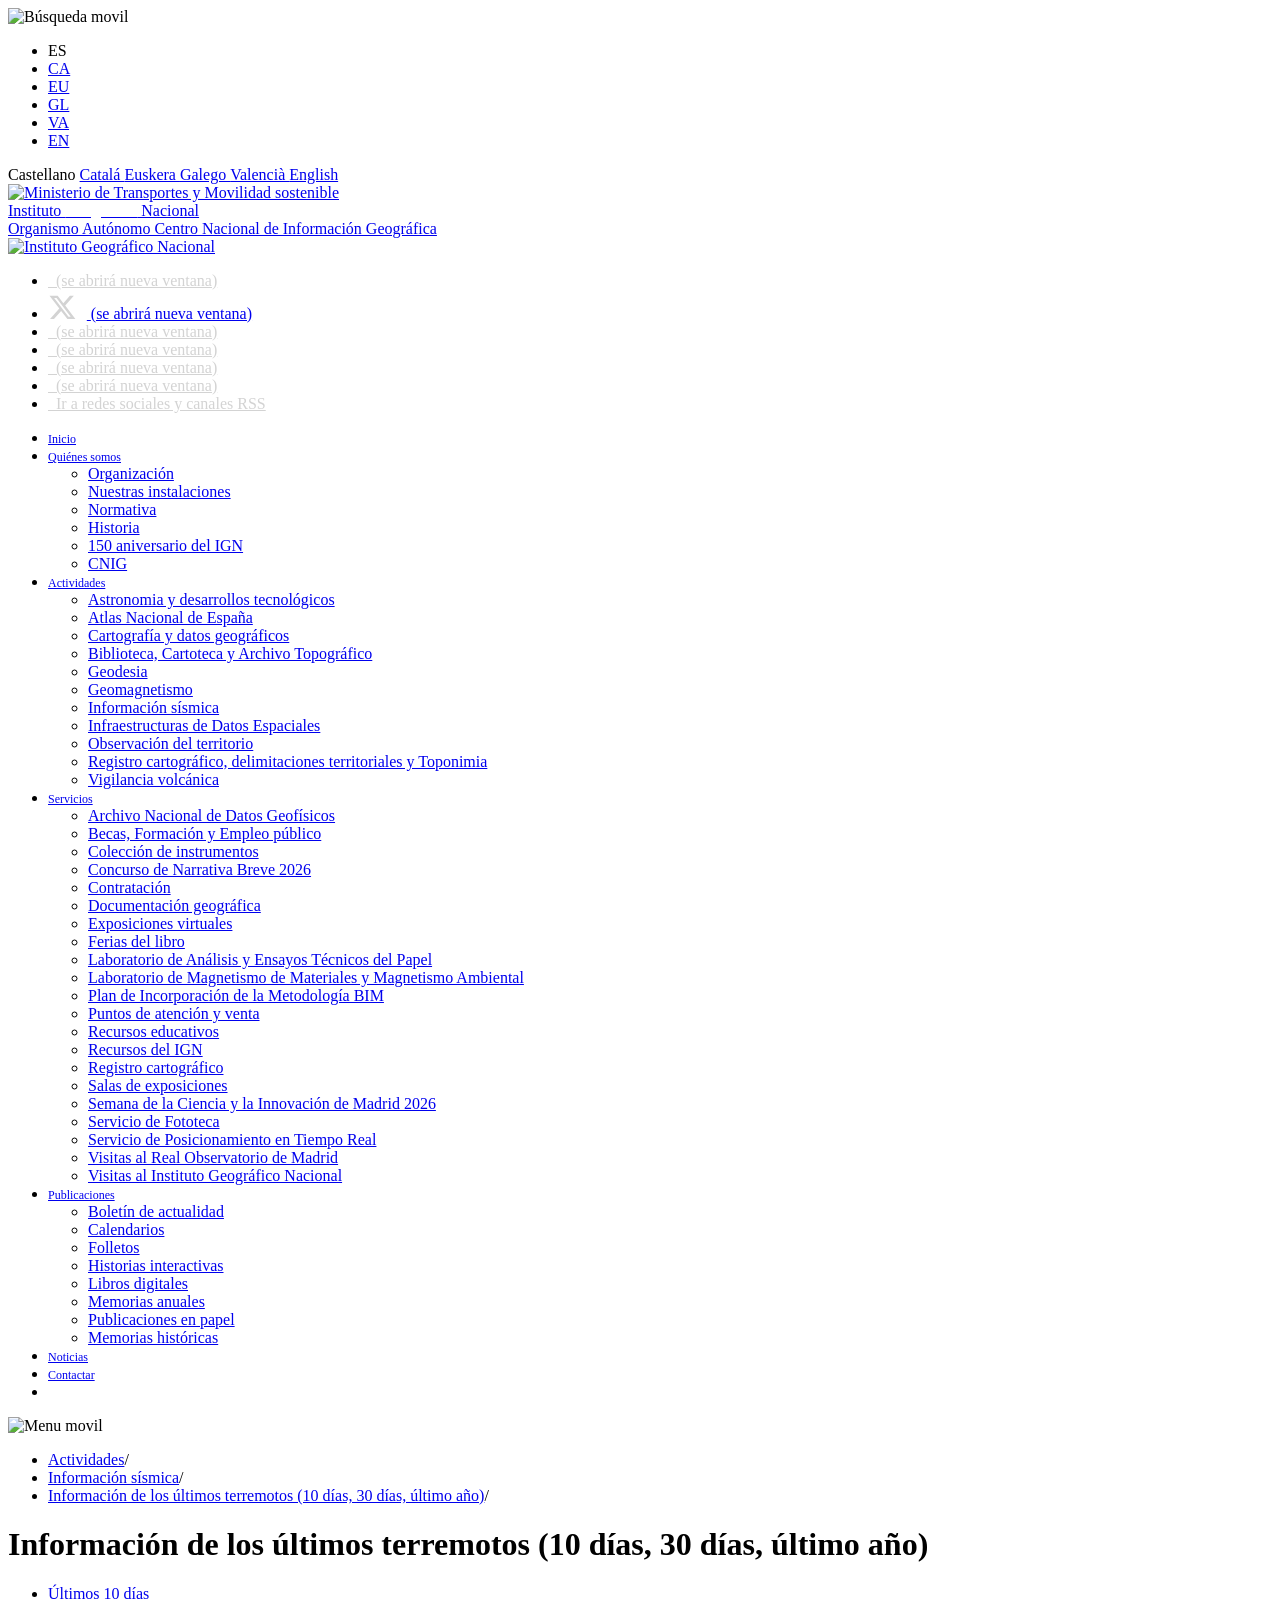
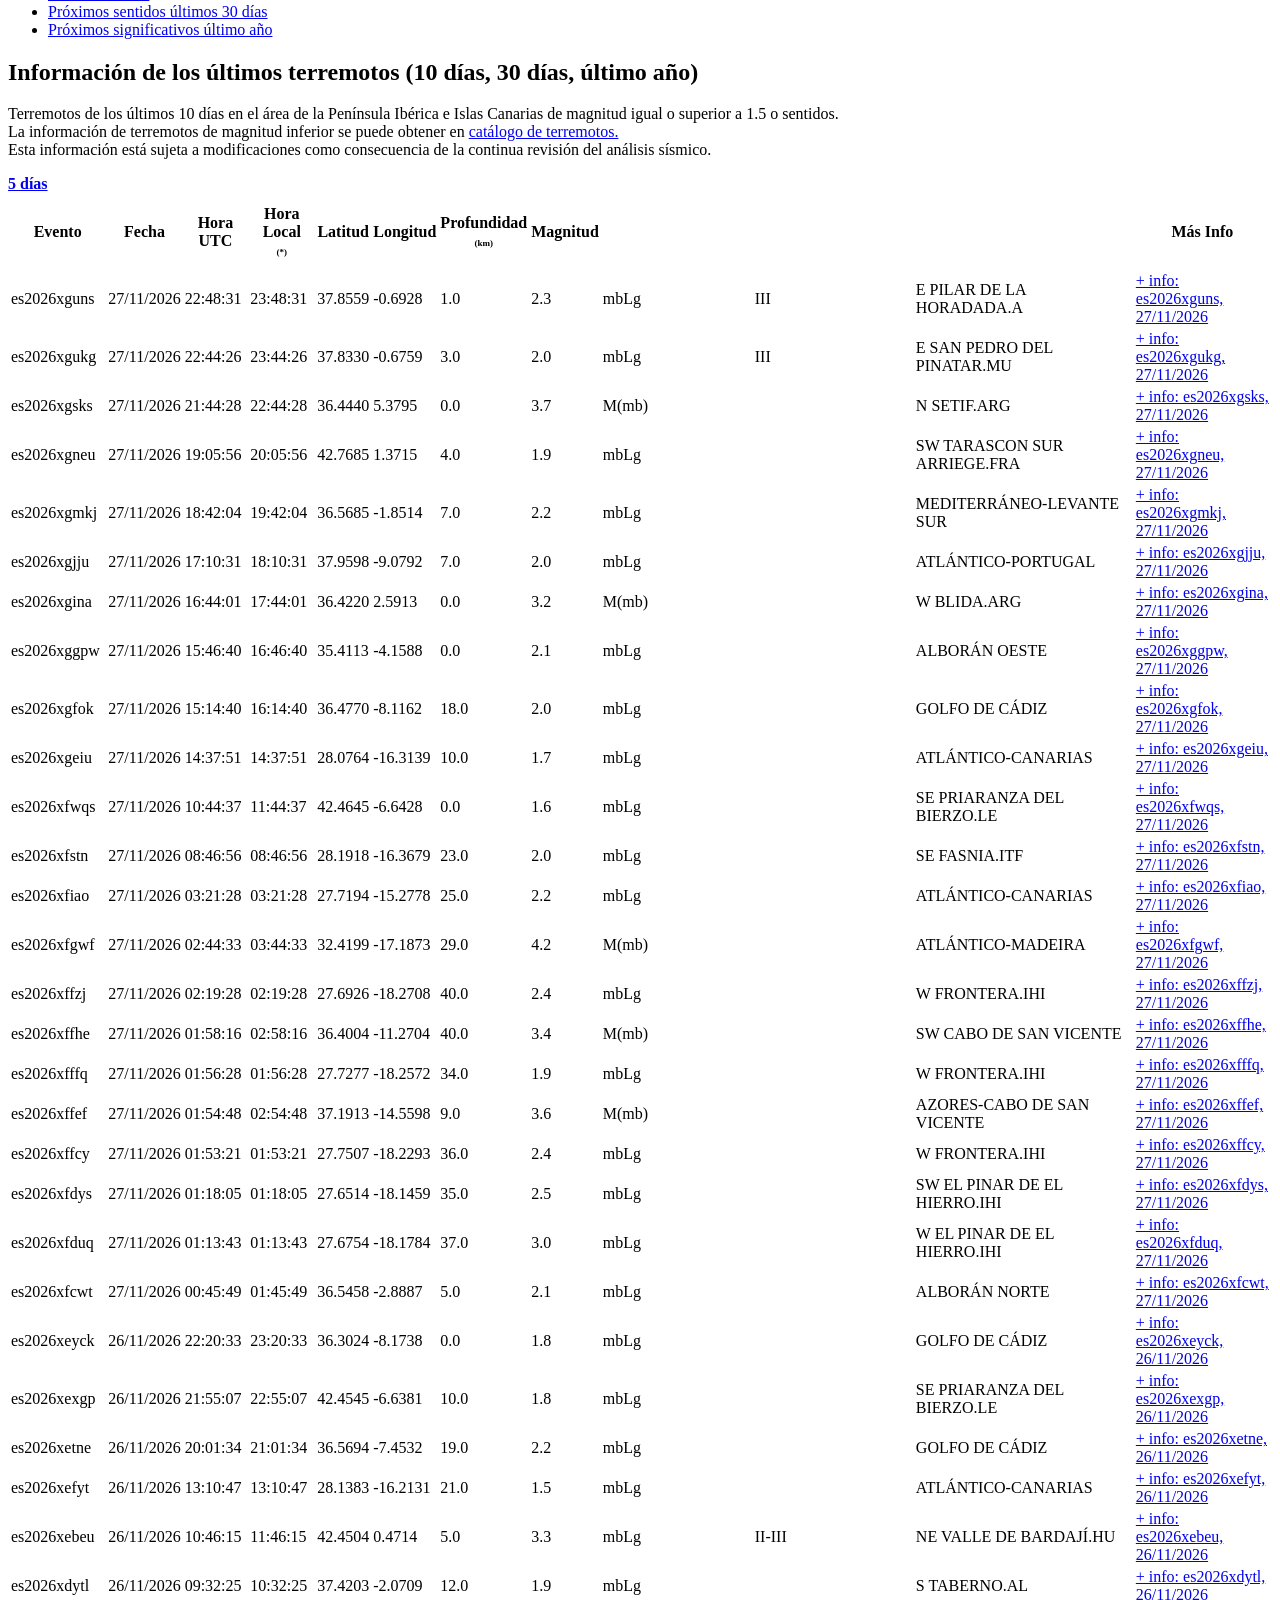
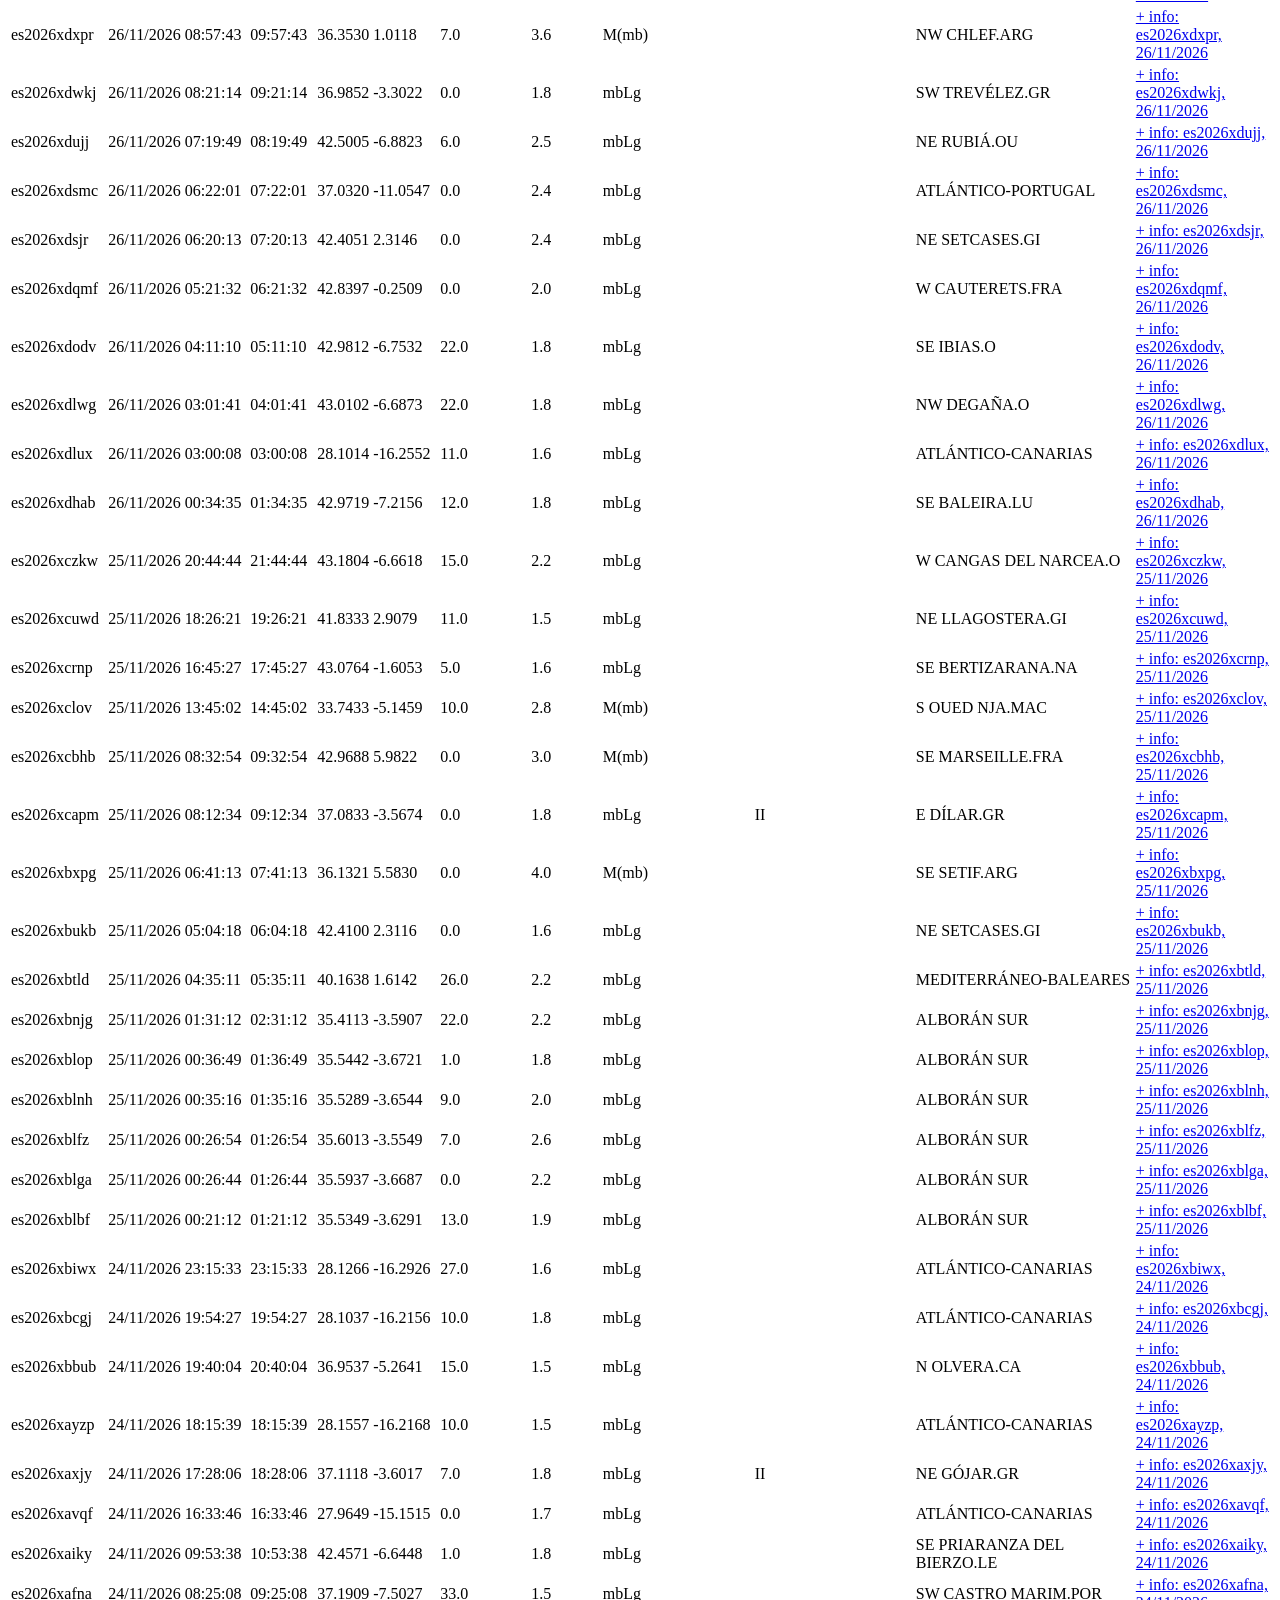
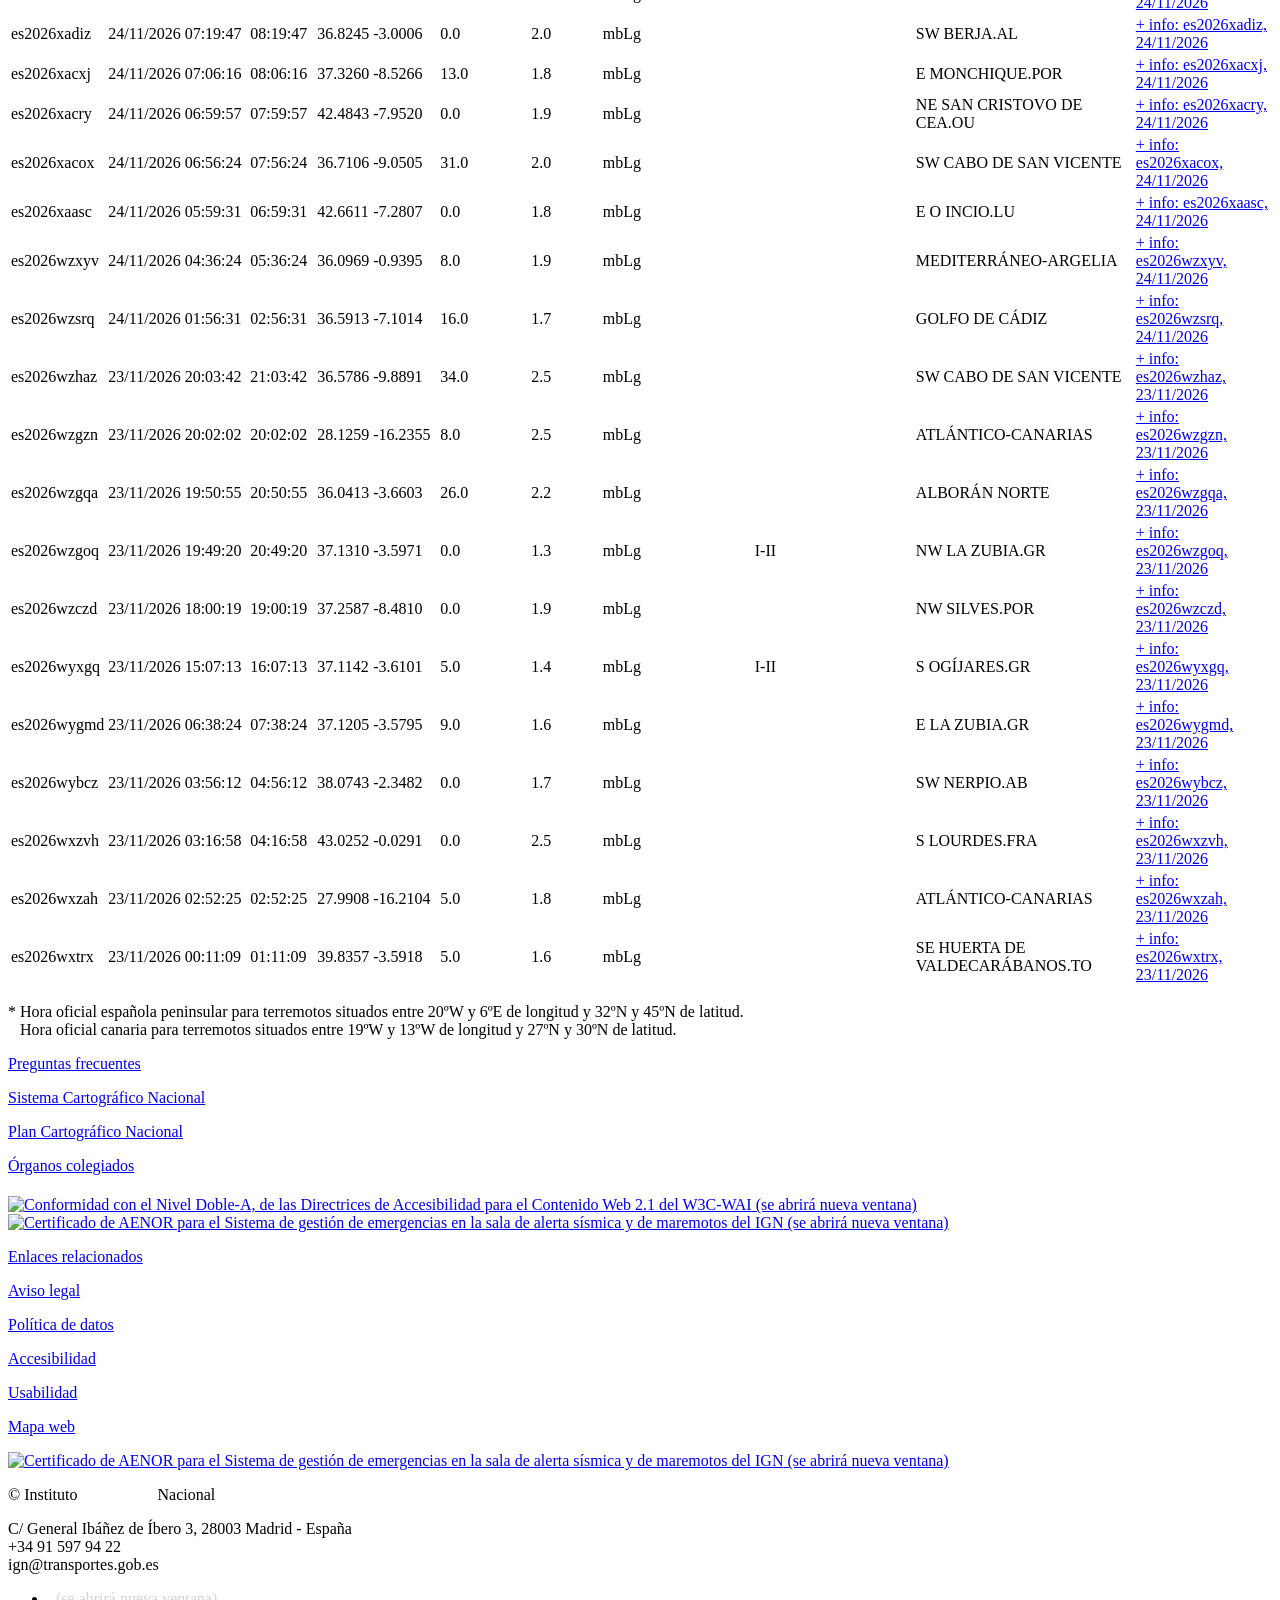
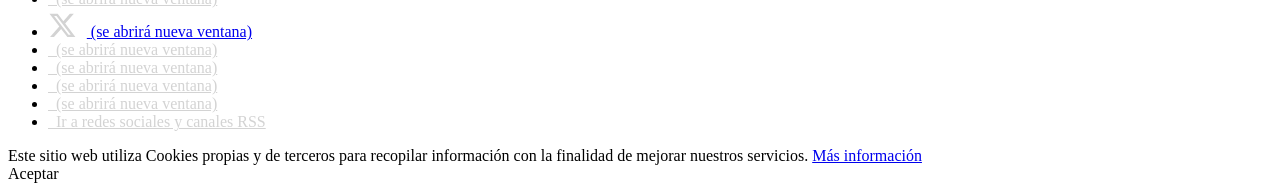
==== commit 3576aa3d: "Actualizar listado IGN" ====
--- a/ign-terremotos.html
+++ b/ign-terremotos.html
@@ -21,7 +21,7 @@
 	  gtag('js', new Date());
 	
 	  gtag('config', 'G-N8K315FYNK');
-	</script> <!--<link itemprop="Shortcut Icon" href="https://www.ign.es/Urc-theme/images/favicon.ico" />--> <link rel="Shortcut Icon" href="https://www.ign.es/Urc-theme/images/favicon.ico" /> <!-- jquery --> <script type="text/javascript" src="/Urc-theme/js/jquery.js" async="async"></script> <!-- fontawesome 3.2.1 --> <link rel="stylesheet" type="text/css" href="/Urc-theme/css/font-awesome.min.css" /> <link rel="stylesheet" type="text/css" href="/Urc-theme/css/font-awesome-ie7.min.css" /> <link href='https://fonts.googleapis.com/css?family=Open+Sans:400,300,700' rel='stylesheet' type='text/css'/> <!-- icheck plugin change the checkbox,radio buttons default style --> <link rel="stylesheet" type="text/css" href="/Urc-theme/css/icheck-blue.css" /> <!-- slider dots--> <link rel="stylesheet" type="text/css" href="/Urc-theme/css/slider-dots.css" /> <!-- <target name="validate-xml"> <xmlvalidate lenient="no"> <fileset dir="dev/web" includes="*.xml"> </fileset> </xmlvalidate> </target> --> <link href="https://www.ign.es/Urc-theme/images/favicon.ico" rel="Shortcut Icon" /> <link href="https&#x3a;&#x2f;&#x2f;www&#x2e;ign&#x2e;es&#x2f;web&#x2f;ultimos-terremotos" rel="canonical" /> <link href="https&#x3a;&#x2f;&#x2f;www&#x2e;ign&#x2e;es&#x2f;web&#x2f;ultimos-terremotos" hreflang="x-default" rel="alternate" /> <link href="https&#x3a;&#x2f;&#x2f;www&#x2e;ign&#x2e;es&#x2f;web&#x2f;ultimos-terremotos" hreflang="es-ES" rel="alternate" /> <link href="https&#x3a;&#x2f;&#x2f;www&#x2e;ign&#x2e;es&#x2f;web&#x2f;ca&#x2f;ultimos-terremotos" hreflang="ca-ES" rel="alternate" /> <link href="https&#x3a;&#x2f;&#x2f;www&#x2e;ign&#x2e;es&#x2f;web&#x2f;eu&#x2f;ultimos-terremotos" hreflang="eu-ES" rel="alternate" /> <link href="https&#x3a;&#x2f;&#x2f;www&#x2e;ign&#x2e;es&#x2f;web&#x2f;gl&#x2f;ultimos-terremotos" hreflang="gl-ES" rel="alternate" /> <link href="https&#x3a;&#x2f;&#x2f;www&#x2e;ign&#x2e;es&#x2f;web&#x2f;ca_AD&#x2f;ultimos-terremotos" hreflang="ca-AD" rel="alternate" /> <link href="https&#x3a;&#x2f;&#x2f;www&#x2e;ign&#x2e;es&#x2f;web&#x2f;en&#x2f;ultimos-terremotos" hreflang="en-GB" rel="alternate" /> <link class="lfr-css-file" href="https&#x3a;&#x2f;&#x2f;www&#x2e;ign&#x2e;es&#x2f;Urc-theme&#x2f;css&#x2f;aui&#x2e;css&#x3f;browserId&#x3d;other&#x26;themeId&#x3d;Urc_WAR_Urctheme&#x26;languageId&#x3d;es_ES&#x26;b&#x3d;6203&#x26;t&#x3d;1714037841000" rel="stylesheet" type="text/css" /> <link href="https&#x3a;&#x2f;&#x2f;www&#x2e;ign&#x2e;es&#x2f;web&#x2f;html&#x2f;css&#x2f;main&#x2e;css&#x3f;browserId&#x3d;other&#x26;themeId&#x3d;Urc_WAR_Urctheme&#x26;languageId&#x3d;es_ES&#x26;b&#x3d;6203&#x26;t&#x3d;1714037841000" rel="stylesheet" type="text/css" /> <link href="https://www.ign.es/IGN-GFS-Sismo-SismicidadReciente-portlet/css/main.css?browserId=other&amp;themeId=Urc_WAR_Urctheme&amp;languageId=es_ES&amp;b=6203&amp;t=1758039738000" rel="stylesheet" type="text/css" /> <link href="https://www.ign.es/web/html/portlet/login/css/main.css?browserId=other&amp;themeId=Urc_WAR_Urctheme&amp;languageId=es_ES&amp;b=6203&amp;t=1792755920000" rel="stylesheet" type="text/css" /> <script type="text/javascript">
+	</script> <!--<link itemprop="Shortcut Icon" href="https://www.ign.es/Urc-theme/images/favicon.ico" />--> <link rel="Shortcut Icon" href="https://www.ign.es/Urc-theme/images/favicon.ico" /> <!-- jquery --> <script type="text/javascript" src="/Urc-theme/js/jquery.js" async="async"></script> <!-- fontawesome 3.2.1 --> <link rel="stylesheet" type="text/css" href="/Urc-theme/css/font-awesome.min.css" /> <link rel="stylesheet" type="text/css" href="/Urc-theme/css/font-awesome-ie7.min.css" /> <link href='https://fonts.googleapis.com/css?family=Open+Sans:400,300,700' rel='stylesheet' type='text/css'/> <!-- icheck plugin change the checkbox,radio buttons default style --> <link rel="stylesheet" type="text/css" href="/Urc-theme/css/icheck-blue.css" /> <!-- slider dots--> <link rel="stylesheet" type="text/css" href="/Urc-theme/css/slider-dots.css" /> <!-- <target name="validate-xml"> <xmlvalidate lenient="no"> <fileset dir="dev/web" includes="*.xml"> </fileset> </xmlvalidate> </target> --> <link href="https://www.ign.es/Urc-theme/images/favicon.ico" rel="Shortcut Icon" /> <link href="https&#x3a;&#x2f;&#x2f;www&#x2e;ign&#x2e;es&#x2f;web&#x2f;ultimos-terremotos" rel="canonical" /> <link href="https&#x3a;&#x2f;&#x2f;www&#x2e;ign&#x2e;es&#x2f;web&#x2f;ultimos-terremotos" hreflang="x-default" rel="alternate" /> <link href="https&#x3a;&#x2f;&#x2f;www&#x2e;ign&#x2e;es&#x2f;web&#x2f;ultimos-terremotos" hreflang="es-ES" rel="alternate" /> <link href="https&#x3a;&#x2f;&#x2f;www&#x2e;ign&#x2e;es&#x2f;web&#x2f;ca&#x2f;ultimos-terremotos" hreflang="ca-ES" rel="alternate" /> <link href="https&#x3a;&#x2f;&#x2f;www&#x2e;ign&#x2e;es&#x2f;web&#x2f;eu&#x2f;ultimos-terremotos" hreflang="eu-ES" rel="alternate" /> <link href="https&#x3a;&#x2f;&#x2f;www&#x2e;ign&#x2e;es&#x2f;web&#x2f;gl&#x2f;ultimos-terremotos" hreflang="gl-ES" rel="alternate" /> <link href="https&#x3a;&#x2f;&#x2f;www&#x2e;ign&#x2e;es&#x2f;web&#x2f;ca_AD&#x2f;ultimos-terremotos" hreflang="ca-AD" rel="alternate" /> <link href="https&#x3a;&#x2f;&#x2f;www&#x2e;ign&#x2e;es&#x2f;web&#x2f;en&#x2f;ultimos-terremotos" hreflang="en-GB" rel="alternate" /> <link class="lfr-css-file" href="https&#x3a;&#x2f;&#x2f;www&#x2e;ign&#x2e;es&#x2f;Urc-theme&#x2f;css&#x2f;aui&#x2e;css&#x3f;browserId&#x3d;other&#x26;themeId&#x3d;Urc_WAR_Urctheme&#x26;languageId&#x3d;es_ES&#x26;b&#x3d;6203&#x26;t&#x3d;1714037841000" rel="stylesheet" type="text/css" /> <link href="https&#x3a;&#x2f;&#x2f;www&#x2e;ign&#x2e;es&#x2f;web&#x2f;html&#x2f;css&#x2f;main&#x2e;css&#x3f;browserId&#x3d;other&#x26;themeId&#x3d;Urc_WAR_Urctheme&#x26;languageId&#x3d;es_ES&#x26;b&#x3d;6203&#x26;t&#x3d;1714037841000" rel="stylesheet" type="text/css" /> <link href="https://www.ign.es/IGN-GFS-Sismo-SismicidadReciente-portlet/css/main.css?browserId=other&amp;themeId=Urc_WAR_Urctheme&amp;languageId=es_ES&amp;b=6203&amp;t=1758039738000" rel="stylesheet" type="text/css" /> <link href="https://www.ign.es/web/html/portlet/login/css/main.css?browserId=other&amp;themeId=Urc_WAR_Urctheme&amp;languageId=es_ES&amp;b=6203&amp;t=1792756747000" rel="stylesheet" type="text/css" /> <script type="text/javascript">
 	
 		var Liferay = {
 			Browser: {
@@ -281,7 +281,7 @@
 			}
 		};
 
-		Liferay.authToken = 'nkaUO9XL';
+		Liferay.authToken = 'qoIU9i61';
 
 		
 
@@ -507,7 +507,7 @@
 	$(tabsElement).find('.tab.active').attr("aria-current","true");
 });
 
-</script> <div class="ign-cnig-content portlet-content" id="divSismRec"> <h1>Información de los últimos terremotos (10 días, 30 días, último año)</h1> <input name="_IGNGFSSismoSismicidadReciente_WAR_IGNGFSSismoSismicidadRecienteportlet_tabs1TabsScroll" type="hidden" /> <ul class="nav nav-tabs"> <li class="tab active" id="_IGNGFSSismoSismicidadReciente_WAR_IGNGFSSismoSismicidadRecienteportlet_tabs1494810010597115TabsId"> <a href="https://www.ign.es/web/ign/portal/ultimos-terremotos/-/ultimos-terremotos/get10dias" onClick=""> Últimos 10 días </a> </li> <li class="tab" id="_IGNGFSSismoSismicidadReciente_WAR_IGNGFSSismoSismicidadRecienteportlet_tabs1514810010597115TabsId"> <a href="https://www.ign.es/web/ign/portal/ultimos-terremotos/-/ultimos-terremotos/get30dias" onClick=""> Próximos sentidos últimos 30 días </a> </li> <li class="tab" id="_IGNGFSSismoSismicidadReciente_WAR_IGNGFSSismoSismicidadRecienteportlet_tabs197110105111TabsId"> <a href="https://www.ign.es/web/ign/portal/ultimos-terremotos/-/ultimos-terremotos/getAnio" onClick=""> Próximos significativos último año </a> </li> </ul> <!--------------------------------------------------------------------------------------------------> <!-------------------------------- Terremotos 10 últimos días --------------------------------------> <!--------------------------------------------------------------------------------------------------> <div role="tabpanel" id="section1" aria-labelledby="#section1"> <div class="w100 cb"> <h2>Información de los últimos terremotos (10 días, 30 días, último año)</h2> <p>Terremotos de los últimos 10 días en el área de la Península Ibérica e Islas Canarias de magnitud igual o superior a 1.5 o sentidos.</br> La información de terremotos de magnitud inferior se puede obtener en <a target="_self" href="/web/ign/portal/sis-catalogo-terremotos">catálogo de terremotos.</a> <br/>Esta información está sujeta a modificaciones como consecuencia de la continua revisión del análisis sísmico. </p> </div> <div class="w90 mcenter tar fr"> <form action="https://www.ign.es/web/ign/portal/ultimos-terremotos/-/ultimos-terremotos/get10dias" class="form " id="_IGNGFSSismoSismicidadReciente_WAR_IGNGFSSismoSismicidadRecienteportlet_formDetails" method="get" name="_IGNGFSSismoSismicidadReciente_WAR_IGNGFSSismoSismicidadRecienteportlet_formDetails" > <input name="_IGNGFSSismoSismicidadReciente_WAR_IGNGFSSismoSismicidadRecienteportlet_formDate" type="hidden" value="1795806322169" /> <input class="field"  id="_IGNGFSSismoSismicidadReciente_WAR_IGNGFSSismoSismicidadRecienteportlet_dias"    name="_IGNGFSSismoSismicidadReciente_WAR_IGNGFSSismoSismicidadRecienteportlet_dias"     type="hidden" value="10"   /> <a href="#" onclick="$(this).closest('form').submit()" title='+ info'><span class="icon-plus orange" aria-hidden="true"></span><b>5 días</b></a> </form> </div> <table> <tr> <th>Evento</th> <th>Fecha</th> <th>Hora UTC</th> <th>Hora Local<br/><span style="font-size:9px;">(*)</span></th> <th>Latitud</th> <th>Longitud</th> <th>Profundidad<br/><span style="font-size:9px;">(km)</span></th> <th>Magnitud</th> <th><a href="/web/ign/portal/sis-tipo-magnitud" target="_blank" title='Tipo de magnitud' style="color:#fff;" >Tipo Mag.<br/><span class="icon-info-sign" aria-hidden="true"></span><span class="sr-only " >INFO: Tipo de magnitud (se abrirá nueva ventana)</span></a></th> <th><a href="/web/ign/portal/sis-escala-intensidad" target="_blank" title='Escala de intensidad' style="color:#fff;" >Int. max.<br/><span class="icon-info-sign" aria-hidden="true"></span><span class="sr-only " >INFO: Escala de intensidad (se abrirá nueva ventana)</span></a></th> <th> <a href="https://www.ign.es/web/resources/docs/IGNCnig/SIS-zonas-localizacion-sismos.pdf" target="_blank" title='Localización' style="color:#fff;"> Localización <br/> <span class="icon-info-sign" aria-hidden="true"></span> <span class="sr-only"> INFO: Localización (se abrirá nueva ventana) </span> </a> </th> <th>Más Info</th> </tr> <tr> <td>es2026xgmkj</td> <td>27/11/2026</td> <td>18:42:04</td> <td>19:42:04</td> <td class="tar">36.5685</td> <td class="tar">-1.8514</td> <td class="tar">7.0 </td> <td class="tar">2.2 </td> <td class="tac">mbLg </td> <td class="tac">&nbsp; </td> <td class="tal">MEDITERRÁNEO-LEVANTE SUR</td> <td class="tac"> <form action="https://www.ign.es/web/ign/portal/ultimos-terremotos/-/ultimos-terremotos/getDetails" class="form " id="_IGNGFSSismoSismicidadReciente_WAR_IGNGFSSismoSismicidadRecienteportlet_terremoto0" method="post" name="_IGNGFSSismoSismicidadReciente_WAR_IGNGFSSismoSismicidadRecienteportlet_terremoto0" id="terremoto0" target="_self" > <input name="_IGNGFSSismoSismicidadReciente_WAR_IGNGFSSismoSismicidadRecienteportlet_formDate" type="hidden" value="1795806322170" /> <input value="es2026xgmkj" name="evid" type="hidden" /> <a href="#" onclick="detailsEvid('terremoto0', '_IGNGFSSismoSismicidadReciente_WAR_IGNGFSSismoSismicidadRecienteportlet_', 'es2026xgmkj')" title='+ info'><span class="icon-zoom-in orange" aria-hidden="true"></span><span class="sr-only ">+ info: es2026xgmkj, 27/11/2026</span></a> </form> </td> <tr> <td>es2026xgjju</td> <td>27/11/2026</td> <td>17:10:31</td> <td>18:10:31</td> <td class="tar">37.9598</td> <td class="tar">-9.0792</td> <td class="tar">7.0 </td> <td class="tar">2.0 </td> <td class="tac">mbLg </td> <td class="tac">&nbsp; </td> <td class="tal">ATLÁNTICO-PORTUGAL</td> <td class="tac"> <form action="https://www.ign.es/web/ign/portal/ultimos-terremotos/-/ultimos-terremotos/getDetails" class="form " id="_IGNGFSSismoSismicidadReciente_WAR_IGNGFSSismoSismicidadRecienteportlet_terremoto1" method="post" name="_IGNGFSSismoSismicidadReciente_WAR_IGNGFSSismoSismicidadRecienteportlet_terremoto1" id="terremoto1" target="_self" > <input name="_IGNGFSSismoSismicidadReciente_WAR_IGNGFSSismoSismicidadRecienteportlet_formDate" type="hidden" value="1795806322170" /> <input value="es2026xgjju" name="evid" type="hidden" /> <a href="#" onclick="detailsEvid('terremoto1', '_IGNGFSSismoSismicidadReciente_WAR_IGNGFSSismoSismicidadRecienteportlet_', 'es2026xgjju')" title='+ info'><span class="icon-zoom-in orange" aria-hidden="true"></span><span class="sr-only ">+ info: es2026xgjju, 27/11/2026</span></a> </form> </td> <tr> <td>es2026xgina</td> <td>27/11/2026</td> <td>16:44:01</td> <td>17:44:01</td> <td class="tar">36.4220</td> <td class="tar">2.5913</td> <td class="tar">0.0 </td> <td class="tar">3.2 </td> <td class="tac">M(mb) </td> <td class="tac">&nbsp; </td> <td class="tal">W BLIDA.ARG</td> <td class="tac"> <form action="https://www.ign.es/web/ign/portal/ultimos-terremotos/-/ultimos-terremotos/getDetails" class="form " id="_IGNGFSSismoSismicidadReciente_WAR_IGNGFSSismoSismicidadRecienteportlet_terremoto2" method="post" name="_IGNGFSSismoSismicidadReciente_WAR_IGNGFSSismoSismicidadRecienteportlet_terremoto2" id="terremoto2" target="_self" > <input name="_IGNGFSSismoSismicidadReciente_WAR_IGNGFSSismoSismicidadRecienteportlet_formDate" type="hidden" value="1795806322171" /> <input value="es2026xgina" name="evid" type="hidden" /> <a href="#" onclick="detailsEvid('terremoto2', '_IGNGFSSismoSismicidadReciente_WAR_IGNGFSSismoSismicidadRecienteportlet_', 'es2026xgina')" title='+ info'><span class="icon-zoom-in orange" aria-hidden="true"></span><span class="sr-only ">+ info: es2026xgina, 27/11/2026</span></a> </form> </td> <tr> <td>es2026xggpw</td> <td>27/11/2026</td> <td>15:46:40</td> <td>16:46:40</td> <td class="tar">35.4113</td> <td class="tar">-4.1588</td> <td class="tar">0.0 </td> <td class="tar">2.1 </td> <td class="tac">mbLg </td> <td class="tac">&nbsp; </td> <td class="tal">ALBORÁN OESTE</td> <td class="tac"> <form action="https://www.ign.es/web/ign/portal/ultimos-terremotos/-/ultimos-terremotos/getDetails" class="form " id="_IGNGFSSismoSismicidadReciente_WAR_IGNGFSSismoSismicidadRecienteportlet_terremoto3" method="post" name="_IGNGFSSismoSismicidadReciente_WAR_IGNGFSSismoSismicidadRecienteportlet_terremoto3" id="terremoto3" target="_self" > <input name="_IGNGFSSismoSismicidadReciente_WAR_IGNGFSSismoSismicidadRecienteportlet_formDate" type="hidden" value="1795806322171" /> <input value="es2026xggpw" name="evid" type="hidden" /> <a href="#" onclick="detailsEvid('terremoto3', '_IGNGFSSismoSismicidadReciente_WAR_IGNGFSSismoSismicidadRecienteportlet_', 'es2026xggpw')" title='+ info'><span class="icon-zoom-in orange" aria-hidden="true"></span><span class="sr-only ">+ info: es2026xggpw, 27/11/2026</span></a> </form> </td> <tr> <td>es2026xgfok</td> <td>27/11/2026</td> <td>15:14:40</td> <td>16:14:40</td> <td class="tar">36.4770</td> <td class="tar">-8.1162</td> <td class="tar">18.0 </td> <td class="tar">2.0 </td> <td class="tac">mbLg </td> <td class="tac">&nbsp; </td> <td class="tal">GOLFO DE CÁDIZ</td> <td class="tac"> <form action="https://www.ign.es/web/ign/portal/ultimos-terremotos/-/ultimos-terremotos/getDetails" class="form " id="_IGNGFSSismoSismicidadReciente_WAR_IGNGFSSismoSismicidadRecienteportlet_terremoto4" method="post" name="_IGNGFSSismoSismicidadReciente_WAR_IGNGFSSismoSismicidadRecienteportlet_terremoto4" id="terremoto4" target="_self" > <input name="_IGNGFSSismoSismicidadReciente_WAR_IGNGFSSismoSismicidadRecienteportlet_formDate" type="hidden" value="1795806322171" /> <input value="es2026xgfok" name="evid" type="hidden" /> <a href="#" onclick="detailsEvid('terremoto4', '_IGNGFSSismoSismicidadReciente_WAR_IGNGFSSismoSismicidadRecienteportlet_', 'es2026xgfok')" title='+ info'><span class="icon-zoom-in orange" aria-hidden="true"></span><span class="sr-only ">+ info: es2026xgfok, 27/11/2026</span></a> </form> </td> <tr> <td>es2026xgeiu</td> <td>27/11/2026</td> <td>14:37:51</td> <td>14:37:51</td> <td class="tar">28.0764</td> <td class="tar">-16.3139</td> <td class="tar">10.0 </td> <td class="tar">1.7 </td> <td class="tac">mbLg </td> <td class="tac">&nbsp; </td> <td class="tal">ATLÁNTICO-CANARIAS</td> <td class="tac"> <form action="https://www.ign.es/web/ign/portal/ultimos-terremotos/-/ultimos-terremotos/getDetails" class="form " id="_IGNGFSSismoSismicidadReciente_WAR_IGNGFSSismoSismicidadRecienteportlet_terremoto5" method="post" name="_IGNGFSSismoSismicidadReciente_WAR_IGNGFSSismoSismicidadRecienteportlet_terremoto5" id="terremoto5" target="_self" > <input name="_IGNGFSSismoSismicidadReciente_WAR_IGNGFSSismoSismicidadRecienteportlet_formDate" type="hidden" value="1795806322171" /> <input value="es2026xgeiu" name="evid" type="hidden" /> <a href="#" onclick="detailsEvid('terremoto5', '_IGNGFSSismoSismicidadReciente_WAR_IGNGFSSismoSismicidadRecienteportlet_', 'es2026xgeiu')" title='+ info'><span class="icon-zoom-in orange" aria-hidden="true"></span><span class="sr-only ">+ info: es2026xgeiu, 27/11/2026</span></a> </form> </td> <tr> <td>es2026xfwqs</td> <td>27/11/2026</td> <td>10:44:37</td> <td>11:44:37</td> <td class="tar">42.4645</td> <td class="tar">-6.6428</td> <td class="tar">0.0 </td> <td class="tar">1.6 </td> <td class="tac">mbLg </td> <td class="tac">&nbsp; </td> <td class="tal">SE PRIARANZA DEL BIERZO.LE</td> <td class="tac"> <form action="https://www.ign.es/web/ign/portal/ultimos-terremotos/-/ultimos-terremotos/getDetails" class="form " id="_IGNGFSSismoSismicidadReciente_WAR_IGNGFSSismoSismicidadRecienteportlet_terremoto6" method="post" name="_IGNGFSSismoSismicidadReciente_WAR_IGNGFSSismoSismicidadRecienteportlet_terremoto6" id="terremoto6" target="_self" > <input name="_IGNGFSSismoSismicidadReciente_WAR_IGNGFSSismoSismicidadRecienteportlet_formDate" type="hidden" value="1795806322172" /> <input value="es2026xfwqs" name="evid" type="hidden" /> <a href="#" onclick="detailsEvid('terremoto6', '_IGNGFSSismoSismicidadReciente_WAR_IGNGFSSismoSismicidadRecienteportlet_', 'es2026xfwqs')" title='+ info'><span class="icon-zoom-in orange" aria-hidden="true"></span><span class="sr-only ">+ info: es2026xfwqs, 27/11/2026</span></a> </form> </td> <tr> <td>es2026xfstn</td> <td>27/11/2026</td> <td>08:46:56</td> <td>08:46:56</td> <td class="tar">28.1918</td> <td class="tar">-16.3679</td> <td class="tar">23.0 </td> <td class="tar">2.0 </td> <td class="tac">mbLg </td> <td class="tac">&nbsp; </td> <td class="tal">SE FASNIA.ITF</td> <td class="tac"> <form action="https://www.ign.es/web/ign/portal/ultimos-terremotos/-/ultimos-terremotos/getDetails" class="form " id="_IGNGFSSismoSismicidadReciente_WAR_IGNGFSSismoSismicidadRecienteportlet_terremoto7" method="post" name="_IGNGFSSismoSismicidadReciente_WAR_IGNGFSSismoSismicidadRecienteportlet_terremoto7" id="terremoto7" target="_self" > <input name="_IGNGFSSismoSismicidadReciente_WAR_IGNGFSSismoSismicidadRecienteportlet_formDate" type="hidden" value="1795806322172" /> <input value="es2026xfstn" name="evid" type="hidden" /> <a href="#" onclick="detailsEvid('terremoto7', '_IGNGFSSismoSismicidadReciente_WAR_IGNGFSSismoSismicidadRecienteportlet_', 'es2026xfstn')" title='+ info'><span class="icon-zoom-in orange" aria-hidden="true"></span><span class="sr-only ">+ info: es2026xfstn, 27/11/2026</span></a> </form> </td> <tr> <td>es2026xfiao</td> <td>27/11/2026</td> <td>03:21:28</td> <td>03:21:28</td> <td class="tar">27.7194</td> <td class="tar">-15.2778</td> <td class="tar">25.0 </td> <td class="tar">2.2 </td> <td class="tac">mbLg </td> <td class="tac">&nbsp; </td> <td class="tal">ATLÁNTICO-CANARIAS</td> <td class="tac"> <form action="https://www.ign.es/web/ign/portal/ultimos-terremotos/-/ultimos-terremotos/getDetails" class="form " id="_IGNGFSSismoSismicidadReciente_WAR_IGNGFSSismoSismicidadRecienteportlet_terremoto8" method="post" name="_IGNGFSSismoSismicidadReciente_WAR_IGNGFSSismoSismicidadRecienteportlet_terremoto8" id="terremoto8" target="_self" > <input name="_IGNGFSSismoSismicidadReciente_WAR_IGNGFSSismoSismicidadRecienteportlet_formDate" type="hidden" value="1795806322172" /> <input value="es2026xfiao" name="evid" type="hidden" /> <a href="#" onclick="detailsEvid('terremoto8', '_IGNGFSSismoSismicidadReciente_WAR_IGNGFSSismoSismicidadRecienteportlet_', 'es2026xfiao')" title='+ info'><span class="icon-zoom-in orange" aria-hidden="true"></span><span class="sr-only ">+ info: es2026xfiao, 27/11/2026</span></a> </form> </td> <tr> <td>es2026xfgwf</td> <td>27/11/2026</td> <td>02:44:33</td> <td>03:44:33</td> <td class="tar">32.4199</td> <td class="tar">-17.1873</td> <td class="tar">29.0 </td> <td class="tar">4.2 </td> <td class="tac">M(mb) </td> <td class="tac">&nbsp; </td> <td class="tal">ATLÁNTICO-MADEIRA</td> <td class="tac"> <form action="https://www.ign.es/web/ign/portal/ultimos-terremotos/-/ultimos-terremotos/getDetails" class="form " id="_IGNGFSSismoSismicidadReciente_WAR_IGNGFSSismoSismicidadRecienteportlet_terremoto9" method="post" name="_IGNGFSSismoSismicidadReciente_WAR_IGNGFSSismoSismicidadRecienteportlet_terremoto9" id="terremoto9" target="_self" > <input name="_IGNGFSSismoSismicidadReciente_WAR_IGNGFSSismoSismicidadRecienteportlet_formDate" type="hidden" value="1795806322172" /> <input value="es2026xfgwf" name="evid" type="hidden" /> <a href="#" onclick="detailsEvid('terremoto9', '_IGNGFSSismoSismicidadReciente_WAR_IGNGFSSismoSismicidadRecienteportlet_', 'es2026xfgwf')" title='+ info'><span class="icon-zoom-in orange" aria-hidden="true"></span><span class="sr-only ">+ info: es2026xfgwf, 27/11/2026</span></a> </form> </td> <tr> <td>es2026xffzj</td> <td>27/11/2026</td> <td>02:19:28</td> <td>02:19:28</td> <td class="tar">27.6926</td> <td class="tar">-18.2708</td> <td class="tar">40.0 </td> <td class="tar">2.4 </td> <td class="tac">mbLg </td> <td class="tac">&nbsp; </td> <td class="tal">W FRONTERA.IHI</td> <td class="tac"> <form action="https://www.ign.es/web/ign/portal/ultimos-terremotos/-/ultimos-terremotos/getDetails" class="form " id="_IGNGFSSismoSismicidadReciente_WAR_IGNGFSSismoSismicidadRecienteportlet_terremoto10" method="post" name="_IGNGFSSismoSismicidadReciente_WAR_IGNGFSSismoSismicidadRecienteportlet_terremoto10" id="terremoto10" target="_self" > <input name="_IGNGFSSismoSismicidadReciente_WAR_IGNGFSSismoSismicidadRecienteportlet_formDate" type="hidden" value="1795806322173" /> <input value="es2026xffzj" name="evid" type="hidden" /> <a href="#" onclick="detailsEvid('terremoto10', '_IGNGFSSismoSismicidadReciente_WAR_IGNGFSSismoSismicidadRecienteportlet_', 'es2026xffzj')" title='+ info'><span class="icon-zoom-in orange" aria-hidden="true"></span><span class="sr-only ">+ info: es2026xffzj, 27/11/2026</span></a> </form> </td> <tr> <td>es2026xffhe</td> <td>27/11/2026</td> <td>01:58:16</td> <td>02:58:16</td> <td class="tar">36.4004</td> <td class="tar">-11.2704</td> <td class="tar">40.0 </td> <td class="tar">3.4 </td> <td class="tac">M(mb) </td> <td class="tac">&nbsp; </td> <td class="tal">SW CABO DE SAN VICENTE</td> <td class="tac"> <form action="https://www.ign.es/web/ign/portal/ultimos-terremotos/-/ultimos-terremotos/getDetails" class="form " id="_IGNGFSSismoSismicidadReciente_WAR_IGNGFSSismoSismicidadRecienteportlet_terremoto11" method="post" name="_IGNGFSSismoSismicidadReciente_WAR_IGNGFSSismoSismicidadRecienteportlet_terremoto11" id="terremoto11" target="_self" > <input name="_IGNGFSSismoSismicidadReciente_WAR_IGNGFSSismoSismicidadRecienteportlet_formDate" type="hidden" value="1795806322173" /> <input value="es2026xffhe" name="evid" type="hidden" /> <a href="#" onclick="detailsEvid('terremoto11', '_IGNGFSSismoSismicidadReciente_WAR_IGNGFSSismoSismicidadRecienteportlet_', 'es2026xffhe')" title='+ info'><span class="icon-zoom-in orange" aria-hidden="true"></span><span class="sr-only ">+ info: es2026xffhe, 27/11/2026</span></a> </form> </td> <tr> <td>es2026xfffq</td> <td>27/11/2026</td> <td>01:56:28</td> <td>01:56:28</td> <td class="tar">27.7277</td> <td class="tar">-18.2572</td> <td class="tar">34.0 </td> <td class="tar">1.9 </td> <td class="tac">mbLg </td> <td class="tac">&nbsp; </td> <td class="tal">W FRONTERA.IHI</td> <td class="tac"> <form action="https://www.ign.es/web/ign/portal/ultimos-terremotos/-/ultimos-terremotos/getDetails" class="form " id="_IGNGFSSismoSismicidadReciente_WAR_IGNGFSSismoSismicidadRecienteportlet_terremoto12" method="post" name="_IGNGFSSismoSismicidadReciente_WAR_IGNGFSSismoSismicidadRecienteportlet_terremoto12" id="terremoto12" target="_self" > <input name="_IGNGFSSismoSismicidadReciente_WAR_IGNGFSSismoSismicidadRecienteportlet_formDate" type="hidden" value="1795806322173" /> <input value="es2026xfffq" name="evid" type="hidden" /> <a href="#" onclick="detailsEvid('terremoto12', '_IGNGFSSismoSismicidadReciente_WAR_IGNGFSSismoSismicidadRecienteportlet_', 'es2026xfffq')" title='+ info'><span class="icon-zoom-in orange" aria-hidden="true"></span><span class="sr-only ">+ info: es2026xfffq, 27/11/2026</span></a> </form> </td> <tr> <td>es2026xffef</td> <td>27/11/2026</td> <td>01:54:48</td> <td>02:54:48</td> <td class="tar">37.1913</td> <td class="tar">-14.5598</td> <td class="tar">9.0 </td> <td class="tar">3.6 </td> <td class="tac">M(mb) </td> <td class="tac">&nbsp; </td> <td class="tal">AZORES-CABO DE SAN VICENTE</td> <td class="tac"> <form action="https://www.ign.es/web/ign/portal/ultimos-terremotos/-/ultimos-terremotos/getDetails" class="form " id="_IGNGFSSismoSismicidadReciente_WAR_IGNGFSSismoSismicidadRecienteportlet_terremoto13" method="post" name="_IGNGFSSismoSismicidadReciente_WAR_IGNGFSSismoSismicidadRecienteportlet_terremoto13" id="terremoto13" target="_self" > <input name="_IGNGFSSismoSismicidadReciente_WAR_IGNGFSSismoSismicidadRecienteportlet_formDate" type="hidden" value="1795806322173" /> <input value="es2026xffef" name="evid" type="hidden" /> <a href="#" onclick="detailsEvid('terremoto13', '_IGNGFSSismoSismicidadReciente_WAR_IGNGFSSismoSismicidadRecienteportlet_', 'es2026xffef')" title='+ info'><span class="icon-zoom-in orange" aria-hidden="true"></span><span class="sr-only ">+ info: es2026xffef, 27/11/2026</span></a> </form> </td> <tr> <td>es2026xffcy</td> <td>27/11/2026</td> <td>01:53:21</td> <td>01:53:21</td> <td class="tar">27.7507</td> <td class="tar">-18.2293</td> <td class="tar">36.0 </td> <td class="tar">2.4 </td> <td class="tac">mbLg </td> <td class="tac">&nbsp; </td> <td class="tal">W FRONTERA.IHI</td> <td class="tac"> <form action="https://www.ign.es/web/ign/portal/ultimos-terremotos/-/ultimos-terremotos/getDetails" class="form " id="_IGNGFSSismoSismicidadReciente_WAR_IGNGFSSismoSismicidadRecienteportlet_terremoto14" method="post" name="_IGNGFSSismoSismicidadReciente_WAR_IGNGFSSismoSismicidadRecienteportlet_terremoto14" id="terremoto14" target="_self" > <input name="_IGNGFSSismoSismicidadReciente_WAR_IGNGFSSismoSismicidadRecienteportlet_formDate" type="hidden" value="1795806322174" /> <input value="es2026xffcy" name="evid" type="hidden" /> <a href="#" onclick="detailsEvid('terremoto14', '_IGNGFSSismoSismicidadReciente_WAR_IGNGFSSismoSismicidadRecienteportlet_', 'es2026xffcy')" title='+ info'><span class="icon-zoom-in orange" aria-hidden="true"></span><span class="sr-only ">+ info: es2026xffcy, 27/11/2026</span></a> </form> </td> <tr> <td>es2026xfdys</td> <td>27/11/2026</td> <td>01:18:05</td> <td>01:18:05</td> <td class="tar">27.6514</td> <td class="tar">-18.1459</td> <td class="tar">35.0 </td> <td class="tar">2.5 </td> <td class="tac">mbLg </td> <td class="tac">&nbsp; </td> <td class="tal">SW EL PINAR DE EL HIERRO.IHI</td> <td class="tac"> <form action="https://www.ign.es/web/ign/portal/ultimos-terremotos/-/ultimos-terremotos/getDetails" class="form " id="_IGNGFSSismoSismicidadReciente_WAR_IGNGFSSismoSismicidadRecienteportlet_terremoto15" method="post" name="_IGNGFSSismoSismicidadReciente_WAR_IGNGFSSismoSismicidadRecienteportlet_terremoto15" id="terremoto15" target="_self" > <input name="_IGNGFSSismoSismicidadReciente_WAR_IGNGFSSismoSismicidadRecienteportlet_formDate" type="hidden" value="1795806322174" /> <input value="es2026xfdys" name="evid" type="hidden" /> <a href="#" onclick="detailsEvid('terremoto15', '_IGNGFSSismoSismicidadReciente_WAR_IGNGFSSismoSismicidadRecienteportlet_', 'es2026xfdys')" title='+ info'><span class="icon-zoom-in orange" aria-hidden="true"></span><span class="sr-only ">+ info: es2026xfdys, 27/11/2026</span></a> </form> </td> <tr> <td>es2026xfduq</td> <td>27/11/2026</td> <td>01:13:43</td> <td>01:13:43</td> <td class="tar">27.6754</td> <td class="tar">-18.1784</td> <td class="tar">37.0 </td> <td class="tar">3.0 </td> <td class="tac">mbLg </td> <td class="tac">&nbsp; </td> <td class="tal">W EL PINAR DE EL HIERRO.IHI</td> <td class="tac"> <form action="https://www.ign.es/web/ign/portal/ultimos-terremotos/-/ultimos-terremotos/getDetails" class="form " id="_IGNGFSSismoSismicidadReciente_WAR_IGNGFSSismoSismicidadRecienteportlet_terremoto16" method="post" name="_IGNGFSSismoSismicidadReciente_WAR_IGNGFSSismoSismicidadRecienteportlet_terremoto16" id="terremoto16" target="_self" > <input name="_IGNGFSSismoSismicidadReciente_WAR_IGNGFSSismoSismicidadRecienteportlet_formDate" type="hidden" value="1795806322174" /> <input value="es2026xfduq" name="evid" type="hidden" /> <a href="#" onclick="detailsEvid('terremoto16', '_IGNGFSSismoSismicidadReciente_WAR_IGNGFSSismoSismicidadRecienteportlet_', 'es2026xfduq')" title='+ info'><span class="icon-zoom-in orange" aria-hidden="true"></span><span class="sr-only ">+ info: es2026xfduq, 27/11/2026</span></a> </form> </td> <tr> <td>es2026xfcwt</td> <td>27/11/2026</td> <td>00:45:49</td> <td>01:45:49</td> <td class="tar">36.5458</td> <td class="tar">-2.8887</td> <td class="tar">5.0 </td> <td class="tar">2.1 </td> <td class="tac">mbLg </td> <td class="tac">&nbsp; </td> <td class="tal">ALBORÁN NORTE</td> <td class="tac"> <form action="https://www.ign.es/web/ign/portal/ultimos-terremotos/-/ultimos-terremotos/getDetails" class="form " id="_IGNGFSSismoSismicidadReciente_WAR_IGNGFSSismoSismicidadRecienteportlet_terremoto17" method="post" name="_IGNGFSSismoSismicidadReciente_WAR_IGNGFSSismoSismicidadRecienteportlet_terremoto17" id="terremoto17" target="_self" > <input name="_IGNGFSSismoSismicidadReciente_WAR_IGNGFSSismoSismicidadRecienteportlet_formDate" type="hidden" value="1795806322174" /> <input value="es2026xfcwt" name="evid" type="hidden" /> <a href="#" onclick="detailsEvid('terremoto17', '_IGNGFSSismoSismicidadReciente_WAR_IGNGFSSismoSismicidadRecienteportlet_', 'es2026xfcwt')" title='+ info'><span class="icon-zoom-in orange" aria-hidden="true"></span><span class="sr-only ">+ info: es2026xfcwt, 27/11/2026</span></a> </form> </td> <tr> <td>es2026xeyck</td> <td>26/11/2026</td> <td>22:20:33</td> <td>23:20:33</td> <td class="tar">36.3024</td> <td class="tar">-8.1738</td> <td class="tar">0.0 </td> <td class="tar">1.8 </td> <td class="tac">mbLg </td> <td class="tac">&nbsp; </td> <td class="tal">GOLFO DE CÁDIZ</td> <td class="tac"> <form action="https://www.ign.es/web/ign/portal/ultimos-terremotos/-/ultimos-terremotos/getDetails" class="form " id="_IGNGFSSismoSismicidadReciente_WAR_IGNGFSSismoSismicidadRecienteportlet_terremoto18" method="post" name="_IGNGFSSismoSismicidadReciente_WAR_IGNGFSSismoSismicidadRecienteportlet_terremoto18" id="terremoto18" target="_self" > <input name="_IGNGFSSismoSismicidadReciente_WAR_IGNGFSSismoSismicidadRecienteportlet_formDate" type="hidden" value="1795806322174" /> <input value="es2026xeyck" name="evid" type="hidden" /> <a href="#" onclick="detailsEvid('terremoto18', '_IGNGFSSismoSismicidadReciente_WAR_IGNGFSSismoSismicidadRecienteportlet_', 'es2026xeyck')" title='+ info'><span class="icon-zoom-in orange" aria-hidden="true"></span><span class="sr-only ">+ info: es2026xeyck, 26/11/2026</span></a> </form> </td> <tr> <td>es2026xexgp</td> <td>26/11/2026</td> <td>21:55:07</td> <td>22:55:07</td> <td class="tar">42.4545</td> <td class="tar">-6.6381</td> <td class="tar">10.0 </td> <td class="tar">1.8 </td> <td class="tac">mbLg </td> <td class="tac">&nbsp; </td> <td class="tal">SE PRIARANZA DEL BIERZO.LE</td> <td class="tac"> <form action="https://www.ign.es/web/ign/portal/ultimos-terremotos/-/ultimos-terremotos/getDetails" class="form " id="_IGNGFSSismoSismicidadReciente_WAR_IGNGFSSismoSismicidadRecienteportlet_terremoto19" method="post" name="_IGNGFSSismoSismicidadReciente_WAR_IGNGFSSismoSismicidadRecienteportlet_terremoto19" id="terremoto19" target="_self" > <input name="_IGNGFSSismoSismicidadReciente_WAR_IGNGFSSismoSismicidadRecienteportlet_formDate" type="hidden" value="1795806322175" /> <input value="es2026xexgp" name="evid" type="hidden" /> <a href="#" onclick="detailsEvid('terremoto19', '_IGNGFSSismoSismicidadReciente_WAR_IGNGFSSismoSismicidadRecienteportlet_', 'es2026xexgp')" title='+ info'><span class="icon-zoom-in orange" aria-hidden="true"></span><span class="sr-only ">+ info: es2026xexgp, 26/11/2026</span></a> </form> </td> <tr> <td>es2026xetne</td> <td>26/11/2026</td> <td>20:01:34</td> <td>21:01:34</td> <td class="tar">36.5694</td> <td class="tar">-7.4532</td> <td class="tar">19.0 </td> <td class="tar">2.2 </td> <td class="tac">mbLg </td> <td class="tac">&nbsp; </td> <td class="tal">GOLFO DE CÁDIZ</td> <td class="tac"> <form action="https://www.ign.es/web/ign/portal/ultimos-terremotos/-/ultimos-terremotos/getDetails" class="form " id="_IGNGFSSismoSismicidadReciente_WAR_IGNGFSSismoSismicidadRecienteportlet_terremoto20" method="post" name="_IGNGFSSismoSismicidadReciente_WAR_IGNGFSSismoSismicidadRecienteportlet_terremoto20" id="terremoto20" target="_self" > <input name="_IGNGFSSismoSismicidadReciente_WAR_IGNGFSSismoSismicidadRecienteportlet_formDate" type="hidden" value="1795806322175" /> <input value="es2026xetne" name="evid" type="hidden" /> <a href="#" onclick="detailsEvid('terremoto20', '_IGNGFSSismoSismicidadReciente_WAR_IGNGFSSismoSismicidadRecienteportlet_', 'es2026xetne')" title='+ info'><span class="icon-zoom-in orange" aria-hidden="true"></span><span class="sr-only ">+ info: es2026xetne, 26/11/2026</span></a> </form> </td> <tr> <td>es2026xefyt</td> <td>26/11/2026</td> <td>13:10:47</td> <td>13:10:47</td> <td class="tar">28.1383</td> <td class="tar">-16.2131</td> <td class="tar">21.0 </td> <td class="tar">1.5 </td> <td class="tac">mbLg </td> <td class="tac">&nbsp; </td> <td class="tal">ATLÁNTICO-CANARIAS</td> <td class="tac"> <form action="https://www.ign.es/web/ign/portal/ultimos-terremotos/-/ultimos-terremotos/getDetails" class="form " id="_IGNGFSSismoSismicidadReciente_WAR_IGNGFSSismoSismicidadRecienteportlet_terremoto21" method="post" name="_IGNGFSSismoSismicidadReciente_WAR_IGNGFSSismoSismicidadRecienteportlet_terremoto21" id="terremoto21" target="_self" > <input name="_IGNGFSSismoSismicidadReciente_WAR_IGNGFSSismoSismicidadRecienteportlet_formDate" type="hidden" value="1795806322175" /> <input value="es2026xefyt" name="evid" type="hidden" /> <a href="#" onclick="detailsEvid('terremoto21', '_IGNGFSSismoSismicidadReciente_WAR_IGNGFSSismoSismicidadRecienteportlet_', 'es2026xefyt')" title='+ info'><span class="icon-zoom-in orange" aria-hidden="true"></span><span class="sr-only ">+ info: es2026xefyt, 26/11/2026</span></a> </form> </td> <tr> <td>es2026xebeu</td> <td>26/11/2026</td> <td>10:46:15</td> <td>11:46:15</td> <td class="tar">42.4504</td> <td class="tar">0.4714</td> <td class="tar">5.0 </td> <td class="tar">3.3 </td> <td class="tac">mbLg </td> <td class="tac"> II-III </td> <td class="tal">NE VALLE DE BARDAJÍ.HU</td> <td class="tac"> <form action="https://www.ign.es/web/ign/portal/ultimos-terremotos/-/ultimos-terremotos/getDetails" class="form " id="_IGNGFSSismoSismicidadReciente_WAR_IGNGFSSismoSismicidadRecienteportlet_terremoto22" method="post" name="_IGNGFSSismoSismicidadReciente_WAR_IGNGFSSismoSismicidadRecienteportlet_terremoto22" id="terremoto22" target="_self" > <input name="_IGNGFSSismoSismicidadReciente_WAR_IGNGFSSismoSismicidadRecienteportlet_formDate" type="hidden" value="1795806322175" /> <input value="es2026xebeu" name="evid" type="hidden" /> <a href="#" onclick="detailsEvid('terremoto22', '_IGNGFSSismoSismicidadReciente_WAR_IGNGFSSismoSismicidadRecienteportlet_', 'es2026xebeu')" title='+ info'><span class="icon-zoom-in orange" aria-hidden="true"></span><span class="sr-only ">+ info: es2026xebeu, 26/11/2026</span></a> </form> </td> <tr> <td>es2026xdytl</td> <td>26/11/2026</td> <td>09:32:25</td> <td>10:32:25</td> <td class="tar">37.4203</td> <td class="tar">-2.0709</td> <td class="tar">12.0 </td> <td class="tar">1.9 </td> <td class="tac">mbLg </td> <td class="tac">&nbsp; </td> <td class="tal">S TABERNO.AL</td> <td class="tac"> <form action="https://www.ign.es/web/ign/portal/ultimos-terremotos/-/ultimos-terremotos/getDetails" class="form " id="_IGNGFSSismoSismicidadReciente_WAR_IGNGFSSismoSismicidadRecienteportlet_terremoto23" method="post" name="_IGNGFSSismoSismicidadReciente_WAR_IGNGFSSismoSismicidadRecienteportlet_terremoto23" id="terremoto23" target="_self" > <input name="_IGNGFSSismoSismicidadReciente_WAR_IGNGFSSismoSismicidadRecienteportlet_formDate" type="hidden" value="1795806322176" /> <input value="es2026xdytl" name="evid" type="hidden" /> <a href="#" onclick="detailsEvid('terremoto23', '_IGNGFSSismoSismicidadReciente_WAR_IGNGFSSismoSismicidadRecienteportlet_', 'es2026xdytl')" title='+ info'><span class="icon-zoom-in orange" aria-hidden="true"></span><span class="sr-only ">+ info: es2026xdytl, 26/11/2026</span></a> </form> </td> <tr> <td>es2026xdxpr</td> <td>26/11/2026</td> <td>08:57:43</td> <td>09:57:43</td> <td class="tar">36.3530</td> <td class="tar">1.0118</td> <td class="tar">7.0 </td> <td class="tar">3.6 </td> <td class="tac">M(mb) </td> <td class="tac">&nbsp; </td> <td class="tal">NW CHLEF.ARG</td> <td class="tac"> <form action="https://www.ign.es/web/ign/portal/ultimos-terremotos/-/ultimos-terremotos/getDetails" class="form " id="_IGNGFSSismoSismicidadReciente_WAR_IGNGFSSismoSismicidadRecienteportlet_terremoto24" method="post" name="_IGNGFSSismoSismicidadReciente_WAR_IGNGFSSismoSismicidadRecienteportlet_terremoto24" id="terremoto24" target="_self" > <input name="_IGNGFSSismoSismicidadReciente_WAR_IGNGFSSismoSismicidadRecienteportlet_formDate" type="hidden" value="1795806322176" /> <input value="es2026xdxpr" name="evid" type="hidden" /> <a href="#" onclick="detailsEvid('terremoto24', '_IGNGFSSismoSismicidadReciente_WAR_IGNGFSSismoSismicidadRecienteportlet_', 'es2026xdxpr')" title='+ info'><span class="icon-zoom-in orange" aria-hidden="true"></span><span class="sr-only ">+ info: es2026xdxpr, 26/11/2026</span></a> </form> </td> <tr> <td>es2026xdwkj</td> <td>26/11/2026</td> <td>08:21:14</td> <td>09:21:14</td> <td class="tar">36.9852</td> <td class="tar">-3.3022</td> <td class="tar">0.0 </td> <td class="tar">1.8 </td> <td class="tac">mbLg </td> <td class="tac">&nbsp; </td> <td class="tal">SW TREVÉLEZ.GR</td> <td class="tac"> <form action="https://www.ign.es/web/ign/portal/ultimos-terremotos/-/ultimos-terremotos/getDetails" class="form " id="_IGNGFSSismoSismicidadReciente_WAR_IGNGFSSismoSismicidadRecienteportlet_terremoto25" method="post" name="_IGNGFSSismoSismicidadReciente_WAR_IGNGFSSismoSismicidadRecienteportlet_terremoto25" id="terremoto25" target="_self" > <input name="_IGNGFSSismoSismicidadReciente_WAR_IGNGFSSismoSismicidadRecienteportlet_formDate" type="hidden" value="1795806322176" /> <input value="es2026xdwkj" name="evid" type="hidden" /> <a href="#" onclick="detailsEvid('terremoto25', '_IGNGFSSismoSismicidadReciente_WAR_IGNGFSSismoSismicidadRecienteportlet_', 'es2026xdwkj')" title='+ info'><span class="icon-zoom-in orange" aria-hidden="true"></span><span class="sr-only ">+ info: es2026xdwkj, 26/11/2026</span></a> </form> </td> <tr> <td>es2026xdujj</td> <td>26/11/2026</td> <td>07:19:49</td> <td>08:19:49</td> <td class="tar">42.5005</td> <td class="tar">-6.8823</td> <td class="tar">6.0 </td> <td class="tar">2.5 </td> <td class="tac">mbLg </td> <td class="tac">&nbsp; </td> <td class="tal">NE RUBIÁ.OU</td> <td class="tac"> <form action="https://www.ign.es/web/ign/portal/ultimos-terremotos/-/ultimos-terremotos/getDetails" class="form " id="_IGNGFSSismoSismicidadReciente_WAR_IGNGFSSismoSismicidadRecienteportlet_terremoto26" method="post" name="_IGNGFSSismoSismicidadReciente_WAR_IGNGFSSismoSismicidadRecienteportlet_terremoto26" id="terremoto26" target="_self" > <input name="_IGNGFSSismoSismicidadReciente_WAR_IGNGFSSismoSismicidadRecienteportlet_formDate" type="hidden" value="1795806322176" /> <input value="es2026xdujj" name="evid" type="hidden" /> <a href="#" onclick="detailsEvid('terremoto26', '_IGNGFSSismoSismicidadReciente_WAR_IGNGFSSismoSismicidadRecienteportlet_', 'es2026xdujj')" title='+ info'><span class="icon-zoom-in orange" aria-hidden="true"></span><span class="sr-only ">+ info: es2026xdujj, 26/11/2026</span></a> </form> </td> <tr> <td>es2026xdsmc</td> <td>26/11/2026</td> <td>06:22:01</td> <td>07:22:01</td> <td class="tar">37.0320</td> <td class="tar">-11.0547</td> <td class="tar">0.0 </td> <td class="tar">2.4 </td> <td class="tac">mbLg </td> <td class="tac">&nbsp; </td> <td class="tal">ATLÁNTICO-PORTUGAL</td> <td class="tac"> <form action="https://www.ign.es/web/ign/portal/ultimos-terremotos/-/ultimos-terremotos/getDetails" class="form " id="_IGNGFSSismoSismicidadReciente_WAR_IGNGFSSismoSismicidadRecienteportlet_terremoto27" method="post" name="_IGNGFSSismoSismicidadReciente_WAR_IGNGFSSismoSismicidadRecienteportlet_terremoto27" id="terremoto27" target="_self" > <input name="_IGNGFSSismoSismicidadReciente_WAR_IGNGFSSismoSismicidadRecienteportlet_formDate" type="hidden" value="1795806322177" /> <input value="es2026xdsmc" name="evid" type="hidden" /> <a href="#" onclick="detailsEvid('terremoto27', '_IGNGFSSismoSismicidadReciente_WAR_IGNGFSSismoSismicidadRecienteportlet_', 'es2026xdsmc')" title='+ info'><span class="icon-zoom-in orange" aria-hidden="true"></span><span class="sr-only ">+ info: es2026xdsmc, 26/11/2026</span></a> </form> </td> <tr> <td>es2026xdsjr</td> <td>26/11/2026</td> <td>06:20:13</td> <td>07:20:13</td> <td class="tar">42.4051</td> <td class="tar">2.3146</td> <td class="tar">0.0 </td> <td class="tar">2.4 </td> <td class="tac">mbLg </td> <td class="tac">&nbsp; </td> <td class="tal">NE SETCASES.GI</td> <td class="tac"> <form action="https://www.ign.es/web/ign/portal/ultimos-terremotos/-/ultimos-terremotos/getDetails" class="form " id="_IGNGFSSismoSismicidadReciente_WAR_IGNGFSSismoSismicidadRecienteportlet_terremoto28" method="post" name="_IGNGFSSismoSismicidadReciente_WAR_IGNGFSSismoSismicidadRecienteportlet_terremoto28" id="terremoto28" target="_self" > <input name="_IGNGFSSismoSismicidadReciente_WAR_IGNGFSSismoSismicidadRecienteportlet_formDate" type="hidden" value="1795806322177" /> <input value="es2026xdsjr" name="evid" type="hidden" /> <a href="#" onclick="detailsEvid('terremoto28', '_IGNGFSSismoSismicidadReciente_WAR_IGNGFSSismoSismicidadRecienteportlet_', 'es2026xdsjr')" title='+ info'><span class="icon-zoom-in orange" aria-hidden="true"></span><span class="sr-only ">+ info: es2026xdsjr, 26/11/2026</span></a> </form> </td> <tr> <td>es2026xdqmf</td> <td>26/11/2026</td> <td>05:21:32</td> <td>06:21:32</td> <td class="tar">42.8397</td> <td class="tar">-0.2509</td> <td class="tar">0.0 </td> <td class="tar">2.0 </td> <td class="tac">mbLg </td> <td class="tac">&nbsp; </td> <td class="tal">W CAUTERETS.FRA</td> <td class="tac"> <form action="https://www.ign.es/web/ign/portal/ultimos-terremotos/-/ultimos-terremotos/getDetails" class="form " id="_IGNGFSSismoSismicidadReciente_WAR_IGNGFSSismoSismicidadRecienteportlet_terremoto29" method="post" name="_IGNGFSSismoSismicidadReciente_WAR_IGNGFSSismoSismicidadRecienteportlet_terremoto29" id="terremoto29" target="_self" > <input name="_IGNGFSSismoSismicidadReciente_WAR_IGNGFSSismoSismicidadRecienteportlet_formDate" type="hidden" value="1795806322177" /> <input value="es2026xdqmf" name="evid" type="hidden" /> <a href="#" onclick="detailsEvid('terremoto29', '_IGNGFSSismoSismicidadReciente_WAR_IGNGFSSismoSismicidadRecienteportlet_', 'es2026xdqmf')" title='+ info'><span class="icon-zoom-in orange" aria-hidden="true"></span><span class="sr-only ">+ info: es2026xdqmf, 26/11/2026</span></a> </form> </td> <tr> <td>es2026xdodv</td> <td>26/11/2026</td> <td>04:11:10</td> <td>05:11:10</td> <td class="tar">42.9812</td> <td class="tar">-6.7532</td> <td class="tar">22.0 </td> <td class="tar">1.8 </td> <td class="tac">mbLg </td> <td class="tac">&nbsp; </td> <td class="tal">SE IBIAS.O</td> <td class="tac"> <form action="https://www.ign.es/web/ign/portal/ultimos-terremotos/-/ultimos-terremotos/getDetails" class="form " id="_IGNGFSSismoSismicidadReciente_WAR_IGNGFSSismoSismicidadRecienteportlet_terremoto30" method="post" name="_IGNGFSSismoSismicidadReciente_WAR_IGNGFSSismoSismicidadRecienteportlet_terremoto30" id="terremoto30" target="_self" > <input name="_IGNGFSSismoSismicidadReciente_WAR_IGNGFSSismoSismicidadRecienteportlet_formDate" type="hidden" value="1795806322177" /> <input value="es2026xdodv" name="evid" type="hidden" /> <a href="#" onclick="detailsEvid('terremoto30', '_IGNGFSSismoSismicidadReciente_WAR_IGNGFSSismoSismicidadRecienteportlet_', 'es2026xdodv')" title='+ info'><span class="icon-zoom-in orange" aria-hidden="true"></span><span class="sr-only ">+ info: es2026xdodv, 26/11/2026</span></a> </form> </td> <tr> <td>es2026xdlwg</td> <td>26/11/2026</td> <td>03:01:41</td> <td>04:01:41</td> <td class="tar">43.0102</td> <td class="tar">-6.6873</td> <td class="tar">22.0 </td> <td class="tar">1.8 </td> <td class="tac">mbLg </td> <td class="tac">&nbsp; </td> <td class="tal">NW DEGAÑA.O</td> <td class="tac"> <form action="https://www.ign.es/web/ign/portal/ultimos-terremotos/-/ultimos-terremotos/getDetails" class="form " id="_IGNGFSSismoSismicidadReciente_WAR_IGNGFSSismoSismicidadRecienteportlet_terremoto31" method="post" name="_IGNGFSSismoSismicidadReciente_WAR_IGNGFSSismoSismicidadRecienteportlet_terremoto31" id="terremoto31" target="_self" > <input name="_IGNGFSSismoSismicidadReciente_WAR_IGNGFSSismoSismicidadRecienteportlet_formDate" type="hidden" value="1795806322178" /> <input value="es2026xdlwg" name="evid" type="hidden" /> <a href="#" onclick="detailsEvid('terremoto31', '_IGNGFSSismoSismicidadReciente_WAR_IGNGFSSismoSismicidadRecienteportlet_', 'es2026xdlwg')" title='+ info'><span class="icon-zoom-in orange" aria-hidden="true"></span><span class="sr-only ">+ info: es2026xdlwg, 26/11/2026</span></a> </form> </td> <tr> <td>es2026xdlux</td> <td>26/11/2026</td> <td>03:00:08</td> <td>03:00:08</td> <td class="tar">28.1014</td> <td class="tar">-16.2552</td> <td class="tar">11.0 </td> <td class="tar">1.6 </td> <td class="tac">mbLg </td> <td class="tac">&nbsp; </td> <td class="tal">ATLÁNTICO-CANARIAS</td> <td class="tac"> <form action="https://www.ign.es/web/ign/portal/ultimos-terremotos/-/ultimos-terremotos/getDetails" class="form " id="_IGNGFSSismoSismicidadReciente_WAR_IGNGFSSismoSismicidadRecienteportlet_terremoto32" method="post" name="_IGNGFSSismoSismicidadReciente_WAR_IGNGFSSismoSismicidadRecienteportlet_terremoto32" id="terremoto32" target="_self" > <input name="_IGNGFSSismoSismicidadReciente_WAR_IGNGFSSismoSismicidadRecienteportlet_formDate" type="hidden" value="1795806322178" /> <input value="es2026xdlux" name="evid" type="hidden" /> <a href="#" onclick="detailsEvid('terremoto32', '_IGNGFSSismoSismicidadReciente_WAR_IGNGFSSismoSismicidadRecienteportlet_', 'es2026xdlux')" title='+ info'><span class="icon-zoom-in orange" aria-hidden="true"></span><span class="sr-only ">+ info: es2026xdlux, 26/11/2026</span></a> </form> </td> <tr> <td>es2026xdhab</td> <td>26/11/2026</td> <td>00:34:35</td> <td>01:34:35</td> <td class="tar">42.9719</td> <td class="tar">-7.2156</td> <td class="tar">12.0 </td> <td class="tar">1.8 </td> <td class="tac">mbLg </td> <td class="tac">&nbsp; </td> <td class="tal">SE BALEIRA.LU</td> <td class="tac"> <form action="https://www.ign.es/web/ign/portal/ultimos-terremotos/-/ultimos-terremotos/getDetails" class="form " id="_IGNGFSSismoSismicidadReciente_WAR_IGNGFSSismoSismicidadRecienteportlet_terremoto33" method="post" name="_IGNGFSSismoSismicidadReciente_WAR_IGNGFSSismoSismicidadRecienteportlet_terremoto33" id="terremoto33" target="_self" > <input name="_IGNGFSSismoSismicidadReciente_WAR_IGNGFSSismoSismicidadRecienteportlet_formDate" type="hidden" value="1795806322178" /> <input value="es2026xdhab" name="evid" type="hidden" /> <a href="#" onclick="detailsEvid('terremoto33', '_IGNGFSSismoSismicidadReciente_WAR_IGNGFSSismoSismicidadRecienteportlet_', 'es2026xdhab')" title='+ info'><span class="icon-zoom-in orange" aria-hidden="true"></span><span class="sr-only ">+ info: es2026xdhab, 26/11/2026</span></a> </form> </td> <tr> <td>es2026xczkw</td> <td>25/11/2026</td> <td>20:44:44</td> <td>21:44:44</td> <td class="tar">43.1804</td> <td class="tar">-6.6618</td> <td class="tar">15.0 </td> <td class="tar">2.2 </td> <td class="tac">mbLg </td> <td class="tac">&nbsp; </td> <td class="tal">W CANGAS DEL NARCEA.O</td> <td class="tac"> <form action="https://www.ign.es/web/ign/portal/ultimos-terremotos/-/ultimos-terremotos/getDetails" class="form " id="_IGNGFSSismoSismicidadReciente_WAR_IGNGFSSismoSismicidadRecienteportlet_terremoto34" method="post" name="_IGNGFSSismoSismicidadReciente_WAR_IGNGFSSismoSismicidadRecienteportlet_terremoto34" id="terremoto34" target="_self" > <input name="_IGNGFSSismoSismicidadReciente_WAR_IGNGFSSismoSismicidadRecienteportlet_formDate" type="hidden" value="1795806322178" /> <input value="es2026xczkw" name="evid" type="hidden" /> <a href="#" onclick="detailsEvid('terremoto34', '_IGNGFSSismoSismicidadReciente_WAR_IGNGFSSismoSismicidadRecienteportlet_', 'es2026xczkw')" title='+ info'><span class="icon-zoom-in orange" aria-hidden="true"></span><span class="sr-only ">+ info: es2026xczkw, 25/11/2026</span></a> </form> </td> <tr> <td>es2026xcuwd</td> <td>25/11/2026</td> <td>18:26:21</td> <td>19:26:21</td> <td class="tar">41.8333</td> <td class="tar">2.9079</td> <td class="tar">11.0 </td> <td class="tar">1.5 </td> <td class="tac">mbLg </td> <td class="tac">&nbsp; </td> <td class="tal">NE LLAGOSTERA.GI</td> <td class="tac"> <form action="https://www.ign.es/web/ign/portal/ultimos-terremotos/-/ultimos-terremotos/getDetails" class="form " id="_IGNGFSSismoSismicidadReciente_WAR_IGNGFSSismoSismicidadRecienteportlet_terremoto35" method="post" name="_IGNGFSSismoSismicidadReciente_WAR_IGNGFSSismoSismicidadRecienteportlet_terremoto35" id="terremoto35" target="_self" > <input name="_IGNGFSSismoSismicidadReciente_WAR_IGNGFSSismoSismicidadRecienteportlet_formDate" type="hidden" value="1795806322178" /> <input value="es2026xcuwd" name="evid" type="hidden" /> <a href="#" onclick="detailsEvid('terremoto35', '_IGNGFSSismoSismicidadReciente_WAR_IGNGFSSismoSismicidadRecienteportlet_', 'es2026xcuwd')" title='+ info'><span class="icon-zoom-in orange" aria-hidden="true"></span><span class="sr-only ">+ info: es2026xcuwd, 25/11/2026</span></a> </form> </td> <tr> <td>es2026xcrnp</td> <td>25/11/2026</td> <td>16:45:27</td> <td>17:45:27</td> <td class="tar">43.0764</td> <td class="tar">-1.6053</td> <td class="tar">5.0 </td> <td class="tar">1.6 </td> <td class="tac">mbLg </td> <td class="tac">&nbsp; </td> <td class="tal">SE BERTIZARANA.NA</td> <td class="tac"> <form action="https://www.ign.es/web/ign/portal/ultimos-terremotos/-/ultimos-terremotos/getDetails" class="form " id="_IGNGFSSismoSismicidadReciente_WAR_IGNGFSSismoSismicidadRecienteportlet_terremoto36" method="post" name="_IGNGFSSismoSismicidadReciente_WAR_IGNGFSSismoSismicidadRecienteportlet_terremoto36" id="terremoto36" target="_self" > <input name="_IGNGFSSismoSismicidadReciente_WAR_IGNGFSSismoSismicidadRecienteportlet_formDate" type="hidden" value="1795806322179" /> <input value="es2026xcrnp" name="evid" type="hidden" /> <a href="#" onclick="detailsEvid('terremoto36', '_IGNGFSSismoSismicidadReciente_WAR_IGNGFSSismoSismicidadRecienteportlet_', 'es2026xcrnp')" title='+ info'><span class="icon-zoom-in orange" aria-hidden="true"></span><span class="sr-only ">+ info: es2026xcrnp, 25/11/2026</span></a> </form> </td> <tr> <td>es2026xclov</td> <td>25/11/2026</td> <td>13:45:02</td> <td>14:45:02</td> <td class="tar">33.7433</td> <td class="tar">-5.1459</td> <td class="tar">10.0 </td> <td class="tar">2.8 </td> <td class="tac">M(mb) </td> <td class="tac">&nbsp; </td> <td class="tal">S OUED NJA.MAC</td> <td class="tac"> <form action="https://www.ign.es/web/ign/portal/ultimos-terremotos/-/ultimos-terremotos/getDetails" class="form " id="_IGNGFSSismoSismicidadReciente_WAR_IGNGFSSismoSismicidadRecienteportlet_terremoto37" method="post" name="_IGNGFSSismoSismicidadReciente_WAR_IGNGFSSismoSismicidadRecienteportlet_terremoto37" id="terremoto37" target="_self" > <input name="_IGNGFSSismoSismicidadReciente_WAR_IGNGFSSismoSismicidadRecienteportlet_formDate" type="hidden" value="1795806322179" /> <input value="es2026xclov" name="evid" type="hidden" /> <a href="#" onclick="detailsEvid('terremoto37', '_IGNGFSSismoSismicidadReciente_WAR_IGNGFSSismoSismicidadRecienteportlet_', 'es2026xclov')" title='+ info'><span class="icon-zoom-in orange" aria-hidden="true"></span><span class="sr-only ">+ info: es2026xclov, 25/11/2026</span></a> </form> </td> <tr> <td>es2026xcbhb</td> <td>25/11/2026</td> <td>08:32:54</td> <td>09:32:54</td> <td class="tar">42.9688</td> <td class="tar">5.9822</td> <td class="tar">0.0 </td> <td class="tar">3.0 </td> <td class="tac">M(mb) </td> <td class="tac">&nbsp; </td> <td class="tal">SE MARSEILLE.FRA</td> <td class="tac"> <form action="https://www.ign.es/web/ign/portal/ultimos-terremotos/-/ultimos-terremotos/getDetails" class="form " id="_IGNGFSSismoSismicidadReciente_WAR_IGNGFSSismoSismicidadRecienteportlet_terremoto38" method="post" name="_IGNGFSSismoSismicidadReciente_WAR_IGNGFSSismoSismicidadRecienteportlet_terremoto38" id="terremoto38" target="_self" > <input name="_IGNGFSSismoSismicidadReciente_WAR_IGNGFSSismoSismicidadRecienteportlet_formDate" type="hidden" value="1795806322179" /> <input value="es2026xcbhb" name="evid" type="hidden" /> <a href="#" onclick="detailsEvid('terremoto38', '_IGNGFSSismoSismicidadReciente_WAR_IGNGFSSismoSismicidadRecienteportlet_', 'es2026xcbhb')" title='+ info'><span class="icon-zoom-in orange" aria-hidden="true"></span><span class="sr-only ">+ info: es2026xcbhb, 25/11/2026</span></a> </form> </td> <tr> <td>es2026xcapm</td> <td>25/11/2026</td> <td>08:12:34</td> <td>09:12:34</td> <td class="tar">37.0833</td> <td class="tar">-3.5674</td> <td class="tar">0.0 </td> <td class="tar">1.8 </td> <td class="tac">mbLg </td> <td class="tac"> II </td> <td class="tal">E DÍLAR.GR</td> <td class="tac"> <form action="https://www.ign.es/web/ign/portal/ultimos-terremotos/-/ultimos-terremotos/getDetails" class="form " id="_IGNGFSSismoSismicidadReciente_WAR_IGNGFSSismoSismicidadRecienteportlet_terremoto39" method="post" name="_IGNGFSSismoSismicidadReciente_WAR_IGNGFSSismoSismicidadRecienteportlet_terremoto39" id="terremoto39" target="_self" > <input name="_IGNGFSSismoSismicidadReciente_WAR_IGNGFSSismoSismicidadRecienteportlet_formDate" type="hidden" value="1795806322179" /> <input value="es2026xcapm" name="evid" type="hidden" /> <a href="#" onclick="detailsEvid('terremoto39', '_IGNGFSSismoSismicidadReciente_WAR_IGNGFSSismoSismicidadRecienteportlet_', 'es2026xcapm')" title='+ info'><span class="icon-zoom-in orange" aria-hidden="true"></span><span class="sr-only ">+ info: es2026xcapm, 25/11/2026</span></a> </form> </td> <tr> <td>es2026xbxpg</td> <td>25/11/2026</td> <td>06:41:13</td> <td>07:41:13</td> <td class="tar">36.1321</td> <td class="tar">5.5830</td> <td class="tar">0.0 </td> <td class="tar">4.0 </td> <td class="tac">M(mb) </td> <td class="tac">&nbsp; </td> <td class="tal">SE SETIF.ARG</td> <td class="tac"> <form action="https://www.ign.es/web/ign/portal/ultimos-terremotos/-/ultimos-terremotos/getDetails" class="form " id="_IGNGFSSismoSismicidadReciente_WAR_IGNGFSSismoSismicidadRecienteportlet_terremoto40" method="post" name="_IGNGFSSismoSismicidadReciente_WAR_IGNGFSSismoSismicidadRecienteportlet_terremoto40" id="terremoto40" target="_self" > <input name="_IGNGFSSismoSismicidadReciente_WAR_IGNGFSSismoSismicidadRecienteportlet_formDate" type="hidden" value="1795806322180" /> <input value="es2026xbxpg" name="evid" type="hidden" /> <a href="#" onclick="detailsEvid('terremoto40', '_IGNGFSSismoSismicidadReciente_WAR_IGNGFSSismoSismicidadRecienteportlet_', 'es2026xbxpg')" title='+ info'><span class="icon-zoom-in orange" aria-hidden="true"></span><span class="sr-only ">+ info: es2026xbxpg, 25/11/2026</span></a> </form> </td> <tr> <td>es2026xbukb</td> <td>25/11/2026</td> <td>05:04:18</td> <td>06:04:18</td> <td class="tar">42.4100</td> <td class="tar">2.3116</td> <td class="tar">0.0 </td> <td class="tar">1.6 </td> <td class="tac">mbLg </td> <td class="tac">&nbsp; </td> <td class="tal">NE SETCASES.GI</td> <td class="tac"> <form action="https://www.ign.es/web/ign/portal/ultimos-terremotos/-/ultimos-terremotos/getDetails" class="form " id="_IGNGFSSismoSismicidadReciente_WAR_IGNGFSSismoSismicidadRecienteportlet_terremoto41" method="post" name="_IGNGFSSismoSismicidadReciente_WAR_IGNGFSSismoSismicidadRecienteportlet_terremoto41" id="terremoto41" target="_self" > <input name="_IGNGFSSismoSismicidadReciente_WAR_IGNGFSSismoSismicidadRecienteportlet_formDate" type="hidden" value="1795806322180" /> <input value="es2026xbukb" name="evid" type="hidden" /> <a href="#" onclick="detailsEvid('terremoto41', '_IGNGFSSismoSismicidadReciente_WAR_IGNGFSSismoSismicidadRecienteportlet_', 'es2026xbukb')" title='+ info'><span class="icon-zoom-in orange" aria-hidden="true"></span><span class="sr-only ">+ info: es2026xbukb, 25/11/2026</span></a> </form> </td> <tr> <td>es2026xbtld</td> <td>25/11/2026</td> <td>04:35:11</td> <td>05:35:11</td> <td class="tar">40.1638</td> <td class="tar">1.6142</td> <td class="tar">26.0 </td> <td class="tar">2.2 </td> <td class="tac">mbLg </td> <td class="tac">&nbsp; </td> <td class="tal">MEDITERRÁNEO-BALEARES</td> <td class="tac"> <form action="https://www.ign.es/web/ign/portal/ultimos-terremotos/-/ultimos-terremotos/getDetails" class="form " id="_IGNGFSSismoSismicidadReciente_WAR_IGNGFSSismoSismicidadRecienteportlet_terremoto42" method="post" name="_IGNGFSSismoSismicidadReciente_WAR_IGNGFSSismoSismicidadRecienteportlet_terremoto42" id="terremoto42" target="_self" > <input name="_IGNGFSSismoSismicidadReciente_WAR_IGNGFSSismoSismicidadRecienteportlet_formDate" type="hidden" value="1795806322180" /> <input value="es2026xbtld" name="evid" type="hidden" /> <a href="#" onclick="detailsEvid('terremoto42', '_IGNGFSSismoSismicidadReciente_WAR_IGNGFSSismoSismicidadRecienteportlet_', 'es2026xbtld')" title='+ info'><span class="icon-zoom-in orange" aria-hidden="true"></span><span class="sr-only ">+ info: es2026xbtld, 25/11/2026</span></a> </form> </td> <tr> <td>es2026xbnjg</td> <td>25/11/2026</td> <td>01:31:12</td> <td>02:31:12</td> <td class="tar">35.4113</td> <td class="tar">-3.5907</td> <td class="tar">22.0 </td> <td class="tar">2.2 </td> <td class="tac">mbLg </td> <td class="tac">&nbsp; </td> <td class="tal">ALBORÁN SUR</td> <td class="tac"> <form action="https://www.ign.es/web/ign/portal/ultimos-terremotos/-/ultimos-terremotos/getDetails" class="form " id="_IGNGFSSismoSismicidadReciente_WAR_IGNGFSSismoSismicidadRecienteportlet_terremoto43" method="post" name="_IGNGFSSismoSismicidadReciente_WAR_IGNGFSSismoSismicidadRecienteportlet_terremoto43" id="terremoto43" target="_self" > <input name="_IGNGFSSismoSismicidadReciente_WAR_IGNGFSSismoSismicidadRecienteportlet_formDate" type="hidden" value="1795806322180" /> <input value="es2026xbnjg" name="evid" type="hidden" /> <a href="#" onclick="detailsEvid('terremoto43', '_IGNGFSSismoSismicidadReciente_WAR_IGNGFSSismoSismicidadRecienteportlet_', 'es2026xbnjg')" title='+ info'><span class="icon-zoom-in orange" aria-hidden="true"></span><span class="sr-only ">+ info: es2026xbnjg, 25/11/2026</span></a> </form> </td> <tr> <td>es2026xblop</td> <td>25/11/2026</td> <td>00:36:49</td> <td>01:36:49</td> <td class="tar">35.5442</td> <td class="tar">-3.6721</td> <td class="tar">1.0 </td> <td class="tar">1.8 </td> <td class="tac">mbLg </td> <td class="tac">&nbsp; </td> <td class="tal">ALBORÁN SUR</td> <td class="tac"> <form action="https://www.ign.es/web/ign/portal/ultimos-terremotos/-/ultimos-terremotos/getDetails" class="form " id="_IGNGFSSismoSismicidadReciente_WAR_IGNGFSSismoSismicidadRecienteportlet_terremoto44" method="post" name="_IGNGFSSismoSismicidadReciente_WAR_IGNGFSSismoSismicidadRecienteportlet_terremoto44" id="terremoto44" target="_self" > <input name="_IGNGFSSismoSismicidadReciente_WAR_IGNGFSSismoSismicidadRecienteportlet_formDate" type="hidden" value="1795806322181" /> <input value="es2026xblop" name="evid" type="hidden" /> <a href="#" onclick="detailsEvid('terremoto44', '_IGNGFSSismoSismicidadReciente_WAR_IGNGFSSismoSismicidadRecienteportlet_', 'es2026xblop')" title='+ info'><span class="icon-zoom-in orange" aria-hidden="true"></span><span class="sr-only ">+ info: es2026xblop, 25/11/2026</span></a> </form> </td> <tr> <td>es2026xblnh</td> <td>25/11/2026</td> <td>00:35:16</td> <td>01:35:16</td> <td class="tar">35.5289</td> <td class="tar">-3.6544</td> <td class="tar">9.0 </td> <td class="tar">2.0 </td> <td class="tac">mbLg </td> <td class="tac">&nbsp; </td> <td class="tal">ALBORÁN SUR</td> <td class="tac"> <form action="https://www.ign.es/web/ign/portal/ultimos-terremotos/-/ultimos-terremotos/getDetails" class="form " id="_IGNGFSSismoSismicidadReciente_WAR_IGNGFSSismoSismicidadRecienteportlet_terremoto45" method="post" name="_IGNGFSSismoSismicidadReciente_WAR_IGNGFSSismoSismicidadRecienteportlet_terremoto45" id="terremoto45" target="_self" > <input name="_IGNGFSSismoSismicidadReciente_WAR_IGNGFSSismoSismicidadRecienteportlet_formDate" type="hidden" value="1795806322181" /> <input value="es2026xblnh" name="evid" type="hidden" /> <a href="#" onclick="detailsEvid('terremoto45', '_IGNGFSSismoSismicidadReciente_WAR_IGNGFSSismoSismicidadRecienteportlet_', 'es2026xblnh')" title='+ info'><span class="icon-zoom-in orange" aria-hidden="true"></span><span class="sr-only ">+ info: es2026xblnh, 25/11/2026</span></a> </form> </td> <tr> <td>es2026xblfz</td> <td>25/11/2026</td> <td>00:26:54</td> <td>01:26:54</td> <td class="tar">35.6013</td> <td class="tar">-3.5549</td> <td class="tar">7.0 </td> <td class="tar">2.6 </td> <td class="tac">mbLg </td> <td class="tac">&nbsp; </td> <td class="tal">ALBORÁN SUR</td> <td class="tac"> <form action="https://www.ign.es/web/ign/portal/ultimos-terremotos/-/ultimos-terremotos/getDetails" class="form " id="_IGNGFSSismoSismicidadReciente_WAR_IGNGFSSismoSismicidadRecienteportlet_terremoto46" method="post" name="_IGNGFSSismoSismicidadReciente_WAR_IGNGFSSismoSismicidadRecienteportlet_terremoto46" id="terremoto46" target="_self" > <input name="_IGNGFSSismoSismicidadReciente_WAR_IGNGFSSismoSismicidadRecienteportlet_formDate" type="hidden" value="1795806322181" /> <input value="es2026xblfz" name="evid" type="hidden" /> <a href="#" onclick="detailsEvid('terremoto46', '_IGNGFSSismoSismicidadReciente_WAR_IGNGFSSismoSismicidadRecienteportlet_', 'es2026xblfz')" title='+ info'><span class="icon-zoom-in orange" aria-hidden="true"></span><span class="sr-only ">+ info: es2026xblfz, 25/11/2026</span></a> </form> </td> <tr> <td>es2026xblga</td> <td>25/11/2026</td> <td>00:26:44</td> <td>01:26:44</td> <td class="tar">35.5937</td> <td class="tar">-3.6687</td> <td class="tar">0.0 </td> <td class="tar">2.2 </td> <td class="tac">mbLg </td> <td class="tac">&nbsp; </td> <td class="tal">ALBORÁN SUR</td> <td class="tac"> <form action="https://www.ign.es/web/ign/portal/ultimos-terremotos/-/ultimos-terremotos/getDetails" class="form " id="_IGNGFSSismoSismicidadReciente_WAR_IGNGFSSismoSismicidadRecienteportlet_terremoto47" method="post" name="_IGNGFSSismoSismicidadReciente_WAR_IGNGFSSismoSismicidadRecienteportlet_terremoto47" id="terremoto47" target="_self" > <input name="_IGNGFSSismoSismicidadReciente_WAR_IGNGFSSismoSismicidadRecienteportlet_formDate" type="hidden" value="1795806322181" /> <input value="es2026xblga" name="evid" type="hidden" /> <a href="#" onclick="detailsEvid('terremoto47', '_IGNGFSSismoSismicidadReciente_WAR_IGNGFSSismoSismicidadRecienteportlet_', 'es2026xblga')" title='+ info'><span class="icon-zoom-in orange" aria-hidden="true"></span><span class="sr-only ">+ info: es2026xblga, 25/11/2026</span></a> </form> </td> <tr> <td>es2026xblbf</td> <td>25/11/2026</td> <td>00:21:12</td> <td>01:21:12</td> <td class="tar">35.5349</td> <td class="tar">-3.6291</td> <td class="tar">13.0 </td> <td class="tar">1.9 </td> <td class="tac">mbLg </td> <td class="tac">&nbsp; </td> <td class="tal">ALBORÁN SUR</td> <td class="tac"> <form action="https://www.ign.es/web/ign/portal/ultimos-terremotos/-/ultimos-terremotos/getDetails" class="form " id="_IGNGFSSismoSismicidadReciente_WAR_IGNGFSSismoSismicidadRecienteportlet_terremoto48" method="post" name="_IGNGFSSismoSismicidadReciente_WAR_IGNGFSSismoSismicidadRecienteportlet_terremoto48" id="terremoto48" target="_self" > <input name="_IGNGFSSismoSismicidadReciente_WAR_IGNGFSSismoSismicidadRecienteportlet_formDate" type="hidden" value="1795806322181" /> <input value="es2026xblbf" name="evid" type="hidden" /> <a href="#" onclick="detailsEvid('terremoto48', '_IGNGFSSismoSismicidadReciente_WAR_IGNGFSSismoSismicidadRecienteportlet_', 'es2026xblbf')" title='+ info'><span class="icon-zoom-in orange" aria-hidden="true"></span><span class="sr-only ">+ info: es2026xblbf, 25/11/2026</span></a> </form> </td> <tr> <td>es2026xbiwx</td> <td>24/11/2026</td> <td>23:15:33</td> <td>23:15:33</td> <td class="tar">28.1266</td> <td class="tar">-16.2926</td> <td class="tar">27.0 </td> <td class="tar">1.6 </td> <td class="tac">mbLg </td> <td class="tac">&nbsp; </td> <td class="tal">ATLÁNTICO-CANARIAS</td> <td class="tac"> <form action="https://www.ign.es/web/ign/portal/ultimos-terremotos/-/ultimos-terremotos/getDetails" class="form " id="_IGNGFSSismoSismicidadReciente_WAR_IGNGFSSismoSismicidadRecienteportlet_terremoto49" method="post" name="_IGNGFSSismoSismicidadReciente_WAR_IGNGFSSismoSismicidadRecienteportlet_terremoto49" id="terremoto49" target="_self" > <input name="_IGNGFSSismoSismicidadReciente_WAR_IGNGFSSismoSismicidadRecienteportlet_formDate" type="hidden" value="1795806322182" /> <input value="es2026xbiwx" name="evid" type="hidden" /> <a href="#" onclick="detailsEvid('terremoto49', '_IGNGFSSismoSismicidadReciente_WAR_IGNGFSSismoSismicidadRecienteportlet_', 'es2026xbiwx')" title='+ info'><span class="icon-zoom-in orange" aria-hidden="true"></span><span class="sr-only ">+ info: es2026xbiwx, 24/11/2026</span></a> </form> </td> <tr> <td>es2026xbcgj</td> <td>24/11/2026</td> <td>19:54:27</td> <td>19:54:27</td> <td class="tar">28.1037</td> <td class="tar">-16.2156</td> <td class="tar">10.0 </td> <td class="tar">1.8 </td> <td class="tac">mbLg </td> <td class="tac">&nbsp; </td> <td class="tal">ATLÁNTICO-CANARIAS</td> <td class="tac"> <form action="https://www.ign.es/web/ign/portal/ultimos-terremotos/-/ultimos-terremotos/getDetails" class="form " id="_IGNGFSSismoSismicidadReciente_WAR_IGNGFSSismoSismicidadRecienteportlet_terremoto50" method="post" name="_IGNGFSSismoSismicidadReciente_WAR_IGNGFSSismoSismicidadRecienteportlet_terremoto50" id="terremoto50" target="_self" > <input name="_IGNGFSSismoSismicidadReciente_WAR_IGNGFSSismoSismicidadRecienteportlet_formDate" type="hidden" value="1795806322182" /> <input value="es2026xbcgj" name="evid" type="hidden" /> <a href="#" onclick="detailsEvid('terremoto50', '_IGNGFSSismoSismicidadReciente_WAR_IGNGFSSismoSismicidadRecienteportlet_', 'es2026xbcgj')" title='+ info'><span class="icon-zoom-in orange" aria-hidden="true"></span><span class="sr-only ">+ info: es2026xbcgj, 24/11/2026</span></a> </form> </td> <tr> <td>es2026xbbub</td> <td>24/11/2026</td> <td>19:40:04</td> <td>20:40:04</td> <td class="tar">36.9537</td> <td class="tar">-5.2641</td> <td class="tar">15.0 </td> <td class="tar">1.5 </td> <td class="tac">mbLg </td> <td class="tac">&nbsp; </td> <td class="tal">N OLVERA.CA</td> <td class="tac"> <form action="https://www.ign.es/web/ign/portal/ultimos-terremotos/-/ultimos-terremotos/getDetails" class="form " id="_IGNGFSSismoSismicidadReciente_WAR_IGNGFSSismoSismicidadRecienteportlet_terremoto51" method="post" name="_IGNGFSSismoSismicidadReciente_WAR_IGNGFSSismoSismicidadRecienteportlet_terremoto51" id="terremoto51" target="_self" > <input name="_IGNGFSSismoSismicidadReciente_WAR_IGNGFSSismoSismicidadRecienteportlet_formDate" type="hidden" value="1795806322182" /> <input value="es2026xbbub" name="evid" type="hidden" /> <a href="#" onclick="detailsEvid('terremoto51', '_IGNGFSSismoSismicidadReciente_WAR_IGNGFSSismoSismicidadRecienteportlet_', 'es2026xbbub')" title='+ info'><span class="icon-zoom-in orange" aria-hidden="true"></span><span class="sr-only ">+ info: es2026xbbub, 24/11/2026</span></a> </form> </td> <tr> <td>es2026xayzp</td> <td>24/11/2026</td> <td>18:15:39</td> <td>18:15:39</td> <td class="tar">28.1557</td> <td class="tar">-16.2168</td> <td class="tar">10.0 </td> <td class="tar">1.5 </td> <td class="tac">mbLg </td> <td class="tac">&nbsp; </td> <td class="tal">ATLÁNTICO-CANARIAS</td> <td class="tac"> <form action="https://www.ign.es/web/ign/portal/ultimos-terremotos/-/ultimos-terremotos/getDetails" class="form " id="_IGNGFSSismoSismicidadReciente_WAR_IGNGFSSismoSismicidadRecienteportlet_terremoto52" method="post" name="_IGNGFSSismoSismicidadReciente_WAR_IGNGFSSismoSismicidadRecienteportlet_terremoto52" id="terremoto52" target="_self" > <input name="_IGNGFSSismoSismicidadReciente_WAR_IGNGFSSismoSismicidadRecienteportlet_formDate" type="hidden" value="1795806322182" /> <input value="es2026xayzp" name="evid" type="hidden" /> <a href="#" onclick="detailsEvid('terremoto52', '_IGNGFSSismoSismicidadReciente_WAR_IGNGFSSismoSismicidadRecienteportlet_', 'es2026xayzp')" title='+ info'><span class="icon-zoom-in orange" aria-hidden="true"></span><span class="sr-only ">+ info: es2026xayzp, 24/11/2026</span></a> </form> </td> <tr> <td>es2026xaxjy</td> <td>24/11/2026</td> <td>17:28:06</td> <td>18:28:06</td> <td class="tar">37.1118</td> <td class="tar">-3.6017</td> <td class="tar">7.0 </td> <td class="tar">1.8 </td> <td class="tac">mbLg </td> <td class="tac"> II </td> <td class="tal">NE GÓJAR.GR</td> <td class="tac"> <form action="https://www.ign.es/web/ign/portal/ultimos-terremotos/-/ultimos-terremotos/getDetails" class="form " id="_IGNGFSSismoSismicidadReciente_WAR_IGNGFSSismoSismicidadRecienteportlet_terremoto53" method="post" name="_IGNGFSSismoSismicidadReciente_WAR_IGNGFSSismoSismicidadRecienteportlet_terremoto53" id="terremoto53" target="_self" > <input name="_IGNGFSSismoSismicidadReciente_WAR_IGNGFSSismoSismicidadRecienteportlet_formDate" type="hidden" value="1795806322183" /> <input value="es2026xaxjy" name="evid" type="hidden" /> <a href="#" onclick="detailsEvid('terremoto53', '_IGNGFSSismoSismicidadReciente_WAR_IGNGFSSismoSismicidadRecienteportlet_', 'es2026xaxjy')" title='+ info'><span class="icon-zoom-in orange" aria-hidden="true"></span><span class="sr-only ">+ info: es2026xaxjy, 24/11/2026</span></a> </form> </td> <tr> <td>es2026xavqf</td> <td>24/11/2026</td> <td>16:33:46</td> <td>16:33:46</td> <td class="tar">27.9649</td> <td class="tar">-15.1515</td> <td class="tar">0.0 </td> <td class="tar">1.7 </td> <td class="tac">mbLg </td> <td class="tac">&nbsp; </td> <td class="tal">ATLÁNTICO-CANARIAS</td> <td class="tac"> <form action="https://www.ign.es/web/ign/portal/ultimos-terremotos/-/ultimos-terremotos/getDetails" class="form " id="_IGNGFSSismoSismicidadReciente_WAR_IGNGFSSismoSismicidadRecienteportlet_terremoto54" method="post" name="_IGNGFSSismoSismicidadReciente_WAR_IGNGFSSismoSismicidadRecienteportlet_terremoto54" id="terremoto54" target="_self" > <input name="_IGNGFSSismoSismicidadReciente_WAR_IGNGFSSismoSismicidadRecienteportlet_formDate" type="hidden" value="1795806322183" /> <input value="es2026xavqf" name="evid" type="hidden" /> <a href="#" onclick="detailsEvid('terremoto54', '_IGNGFSSismoSismicidadReciente_WAR_IGNGFSSismoSismicidadRecienteportlet_', 'es2026xavqf')" title='+ info'><span class="icon-zoom-in orange" aria-hidden="true"></span><span class="sr-only ">+ info: es2026xavqf, 24/11/2026</span></a> </form> </td> <tr> <td>es2026xaiky</td> <td>24/11/2026</td> <td>09:53:38</td> <td>10:53:38</td> <td class="tar">42.4571</td> <td class="tar">-6.6448</td> <td class="tar">1.0 </td> <td class="tar">1.8 </td> <td class="tac">mbLg </td> <td class="tac">&nbsp; </td> <td class="tal">SE PRIARANZA DEL BIERZO.LE</td> <td class="tac"> <form action="https://www.ign.es/web/ign/portal/ultimos-terremotos/-/ultimos-terremotos/getDetails" class="form " id="_IGNGFSSismoSismicidadReciente_WAR_IGNGFSSismoSismicidadRecienteportlet_terremoto55" method="post" name="_IGNGFSSismoSismicidadReciente_WAR_IGNGFSSismoSismicidadRecienteportlet_terremoto55" id="terremoto55" target="_self" > <input name="_IGNGFSSismoSismicidadReciente_WAR_IGNGFSSismoSismicidadRecienteportlet_formDate" type="hidden" value="1795806322183" /> <input value="es2026xaiky" name="evid" type="hidden" /> <a href="#" onclick="detailsEvid('terremoto55', '_IGNGFSSismoSismicidadReciente_WAR_IGNGFSSismoSismicidadRecienteportlet_', 'es2026xaiky')" title='+ info'><span class="icon-zoom-in orange" aria-hidden="true"></span><span class="sr-only ">+ info: es2026xaiky, 24/11/2026</span></a> </form> </td> <tr> <td>es2026xafna</td> <td>24/11/2026</td> <td>08:25:08</td> <td>09:25:08</td> <td class="tar">37.1909</td> <td class="tar">-7.5027</td> <td class="tar">33.0 </td> <td class="tar">1.5 </td> <td class="tac">mbLg </td> <td class="tac">&nbsp; </td> <td class="tal">SW CASTRO MARIM.POR</td> <td class="tac"> <form action="https://www.ign.es/web/ign/portal/ultimos-terremotos/-/ultimos-terremotos/getDetails" class="form " id="_IGNGFSSismoSismicidadReciente_WAR_IGNGFSSismoSismicidadRecienteportlet_terremoto56" method="post" name="_IGNGFSSismoSismicidadReciente_WAR_IGNGFSSismoSismicidadRecienteportlet_terremoto56" id="terremoto56" target="_self" > <input name="_IGNGFSSismoSismicidadReciente_WAR_IGNGFSSismoSismicidadRecienteportlet_formDate" type="hidden" value="1795806322183" /> <input value="es2026xafna" name="evid" type="hidden" /> <a href="#" onclick="detailsEvid('terremoto56', '_IGNGFSSismoSismicidadReciente_WAR_IGNGFSSismoSismicidadRecienteportlet_', 'es2026xafna')" title='+ info'><span class="icon-zoom-in orange" aria-hidden="true"></span><span class="sr-only ">+ info: es2026xafna, 24/11/2026</span></a> </form> </td> <tr> <td>es2026xadiz</td> <td>24/11/2026</td> <td>07:19:47</td> <td>08:19:47</td> <td class="tar">36.8245</td> <td class="tar">-3.0006</td> <td class="tar">0.0 </td> <td class="tar">2.0 </td> <td class="tac">mbLg </td> <td class="tac">&nbsp; </td> <td class="tal">SW BERJA.AL</td> <td class="tac"> <form action="https://www.ign.es/web/ign/portal/ultimos-terremotos/-/ultimos-terremotos/getDetails" class="form " id="_IGNGFSSismoSismicidadReciente_WAR_IGNGFSSismoSismicidadRecienteportlet_terremoto57" method="post" name="_IGNGFSSismoSismicidadReciente_WAR_IGNGFSSismoSismicidadRecienteportlet_terremoto57" id="terremoto57" target="_self" > <input name="_IGNGFSSismoSismicidadReciente_WAR_IGNGFSSismoSismicidadRecienteportlet_formDate" type="hidden" value="1795806322183" /> <input value="es2026xadiz" name="evid" type="hidden" /> <a href="#" onclick="detailsEvid('terremoto57', '_IGNGFSSismoSismicidadReciente_WAR_IGNGFSSismoSismicidadRecienteportlet_', 'es2026xadiz')" title='+ info'><span class="icon-zoom-in orange" aria-hidden="true"></span><span class="sr-only ">+ info: es2026xadiz, 24/11/2026</span></a> </form> </td> <tr> <td>es2026xacxj</td> <td>24/11/2026</td> <td>07:06:16</td> <td>08:06:16</td> <td class="tar">37.3260</td> <td class="tar">-8.5266</td> <td class="tar">13.0 </td> <td class="tar">1.8 </td> <td class="tac">mbLg </td> <td class="tac">&nbsp; </td> <td class="tal">E MONCHIQUE.POR</td> <td class="tac"> <form action="https://www.ign.es/web/ign/portal/ultimos-terremotos/-/ultimos-terremotos/getDetails" class="form " id="_IGNGFSSismoSismicidadReciente_WAR_IGNGFSSismoSismicidadRecienteportlet_terremoto58" method="post" name="_IGNGFSSismoSismicidadReciente_WAR_IGNGFSSismoSismicidadRecienteportlet_terremoto58" id="terremoto58" target="_self" > <input name="_IGNGFSSismoSismicidadReciente_WAR_IGNGFSSismoSismicidadRecienteportlet_formDate" type="hidden" value="1795806322184" /> <input value="es2026xacxj" name="evid" type="hidden" /> <a href="#" onclick="detailsEvid('terremoto58', '_IGNGFSSismoSismicidadReciente_WAR_IGNGFSSismoSismicidadRecienteportlet_', 'es2026xacxj')" title='+ info'><span class="icon-zoom-in orange" aria-hidden="true"></span><span class="sr-only ">+ info: es2026xacxj, 24/11/2026</span></a> </form> </td> <tr> <td>es2026xacry</td> <td>24/11/2026</td> <td>06:59:57</td> <td>07:59:57</td> <td class="tar">42.4843</td> <td class="tar">-7.9520</td> <td class="tar">0.0 </td> <td class="tar">1.9 </td> <td class="tac">mbLg </td> <td class="tac">&nbsp; </td> <td class="tal">NE SAN CRISTOVO DE CEA.OU</td> <td class="tac"> <form action="https://www.ign.es/web/ign/portal/ultimos-terremotos/-/ultimos-terremotos/getDetails" class="form " id="_IGNGFSSismoSismicidadReciente_WAR_IGNGFSSismoSismicidadRecienteportlet_terremoto59" method="post" name="_IGNGFSSismoSismicidadReciente_WAR_IGNGFSSismoSismicidadRecienteportlet_terremoto59" id="terremoto59" target="_self" > <input name="_IGNGFSSismoSismicidadReciente_WAR_IGNGFSSismoSismicidadRecienteportlet_formDate" type="hidden" value="1795806322184" /> <input value="es2026xacry" name="evid" type="hidden" /> <a href="#" onclick="detailsEvid('terremoto59', '_IGNGFSSismoSismicidadReciente_WAR_IGNGFSSismoSismicidadRecienteportlet_', 'es2026xacry')" title='+ info'><span class="icon-zoom-in orange" aria-hidden="true"></span><span class="sr-only ">+ info: es2026xacry, 24/11/2026</span></a> </form> </td> <tr> <td>es2026xacox</td> <td>24/11/2026</td> <td>06:56:24</td> <td>07:56:24</td> <td class="tar">36.7106</td> <td class="tar">-9.0505</td> <td class="tar">31.0 </td> <td class="tar">2.0 </td> <td class="tac">mbLg </td> <td class="tac">&nbsp; </td> <td class="tal">SW CABO DE SAN VICENTE</td> <td class="tac"> <form action="https://www.ign.es/web/ign/portal/ultimos-terremotos/-/ultimos-terremotos/getDetails" class="form " id="_IGNGFSSismoSismicidadReciente_WAR_IGNGFSSismoSismicidadRecienteportlet_terremoto60" method="post" name="_IGNGFSSismoSismicidadReciente_WAR_IGNGFSSismoSismicidadRecienteportlet_terremoto60" id="terremoto60" target="_self" > <input name="_IGNGFSSismoSismicidadReciente_WAR_IGNGFSSismoSismicidadRecienteportlet_formDate" type="hidden" value="1795806322184" /> <input value="es2026xacox" name="evid" type="hidden" /> <a href="#" onclick="detailsEvid('terremoto60', '_IGNGFSSismoSismicidadReciente_WAR_IGNGFSSismoSismicidadRecienteportlet_', 'es2026xacox')" title='+ info'><span class="icon-zoom-in orange" aria-hidden="true"></span><span class="sr-only ">+ info: es2026xacox, 24/11/2026</span></a> </form> </td> <tr> <td>es2026xaasc</td> <td>24/11/2026</td> <td>05:59:31</td> <td>06:59:31</td> <td class="tar">42.6611</td> <td class="tar">-7.2807</td> <td class="tar">0.0 </td> <td class="tar">1.8 </td> <td class="tac">mbLg </td> <td class="tac">&nbsp; </td> <td class="tal">E O INCIO.LU</td> <td class="tac"> <form action="https://www.ign.es/web/ign/portal/ultimos-terremotos/-/ultimos-terremotos/getDetails" class="form " id="_IGNGFSSismoSismicidadReciente_WAR_IGNGFSSismoSismicidadRecienteportlet_terremoto61" method="post" name="_IGNGFSSismoSismicidadReciente_WAR_IGNGFSSismoSismicidadRecienteportlet_terremoto61" id="terremoto61" target="_self" > <input name="_IGNGFSSismoSismicidadReciente_WAR_IGNGFSSismoSismicidadRecienteportlet_formDate" type="hidden" value="1795806322184" /> <input value="es2026xaasc" name="evid" type="hidden" /> <a href="#" onclick="detailsEvid('terremoto61', '_IGNGFSSismoSismicidadReciente_WAR_IGNGFSSismoSismicidadRecienteportlet_', 'es2026xaasc')" title='+ info'><span class="icon-zoom-in orange" aria-hidden="true"></span><span class="sr-only ">+ info: es2026xaasc, 24/11/2026</span></a> </form> </td> <tr> <td>es2026wzxyv</td> <td>24/11/2026</td> <td>04:36:24</td> <td>05:36:24</td> <td class="tar">36.0969</td> <td class="tar">-0.9395</td> <td class="tar">8.0 </td> <td class="tar">1.9 </td> <td class="tac">mbLg </td> <td class="tac">&nbsp; </td> <td class="tal">MEDITERRÁNEO-ARGELIA</td> <td class="tac"> <form action="https://www.ign.es/web/ign/portal/ultimos-terremotos/-/ultimos-terremotos/getDetails" class="form " id="_IGNGFSSismoSismicidadReciente_WAR_IGNGFSSismoSismicidadRecienteportlet_terremoto62" method="post" name="_IGNGFSSismoSismicidadReciente_WAR_IGNGFSSismoSismicidadRecienteportlet_terremoto62" id="terremoto62" target="_self" > <input name="_IGNGFSSismoSismicidadReciente_WAR_IGNGFSSismoSismicidadRecienteportlet_formDate" type="hidden" value="1795806322185" /> <input value="es2026wzxyv" name="evid" type="hidden" /> <a href="#" onclick="detailsEvid('terremoto62', '_IGNGFSSismoSismicidadReciente_WAR_IGNGFSSismoSismicidadRecienteportlet_', 'es2026wzxyv')" title='+ info'><span class="icon-zoom-in orange" aria-hidden="true"></span><span class="sr-only ">+ info: es2026wzxyv, 24/11/2026</span></a> </form> </td> <tr> <td>es2026wzsrq</td> <td>24/11/2026</td> <td>01:56:31</td> <td>02:56:31</td> <td class="tar">36.5913</td> <td class="tar">-7.1014</td> <td class="tar">16.0 </td> <td class="tar">1.7 </td> <td class="tac">mbLg </td> <td class="tac">&nbsp; </td> <td class="tal">GOLFO DE CÁDIZ</td> <td class="tac"> <form action="https://www.ign.es/web/ign/portal/ultimos-terremotos/-/ultimos-terremotos/getDetails" class="form " id="_IGNGFSSismoSismicidadReciente_WAR_IGNGFSSismoSismicidadRecienteportlet_terremoto63" method="post" name="_IGNGFSSismoSismicidadReciente_WAR_IGNGFSSismoSismicidadRecienteportlet_terremoto63" id="terremoto63" target="_self" > <input name="_IGNGFSSismoSismicidadReciente_WAR_IGNGFSSismoSismicidadRecienteportlet_formDate" type="hidden" value="1795806322185" /> <input value="es2026wzsrq" name="evid" type="hidden" /> <a href="#" onclick="detailsEvid('terremoto63', '_IGNGFSSismoSismicidadReciente_WAR_IGNGFSSismoSismicidadRecienteportlet_', 'es2026wzsrq')" title='+ info'><span class="icon-zoom-in orange" aria-hidden="true"></span><span class="sr-only ">+ info: es2026wzsrq, 24/11/2026</span></a> </form> </td> <tr> <td>es2026wzhaz</td> <td>23/11/2026</td> <td>20:03:42</td> <td>21:03:42</td> <td class="tar">36.5786</td> <td class="tar">-9.8891</td> <td class="tar">34.0 </td> <td class="tar">2.5 </td> <td class="tac">mbLg </td> <td class="tac">&nbsp; </td> <td class="tal">SW CABO DE SAN VICENTE</td> <td class="tac"> <form action="https://www.ign.es/web/ign/portal/ultimos-terremotos/-/ultimos-terremotos/getDetails" class="form " id="_IGNGFSSismoSismicidadReciente_WAR_IGNGFSSismoSismicidadRecienteportlet_terremoto64" method="post" name="_IGNGFSSismoSismicidadReciente_WAR_IGNGFSSismoSismicidadRecienteportlet_terremoto64" id="terremoto64" target="_self" > <input name="_IGNGFSSismoSismicidadReciente_WAR_IGNGFSSismoSismicidadRecienteportlet_formDate" type="hidden" value="1795806322185" /> <input value="es2026wzhaz" name="evid" type="hidden" /> <a href="#" onclick="detailsEvid('terremoto64', '_IGNGFSSismoSismicidadReciente_WAR_IGNGFSSismoSismicidadRecienteportlet_', 'es2026wzhaz')" title='+ info'><span class="icon-zoom-in orange" aria-hidden="true"></span><span class="sr-only ">+ info: es2026wzhaz, 23/11/2026</span></a> </form> </td> <tr> <td>es2026wzgzn</td> <td>23/11/2026</td> <td>20:02:02</td> <td>20:02:02</td> <td class="tar">28.1259</td> <td class="tar">-16.2355</td> <td class="tar">8.0 </td> <td class="tar">2.5 </td> <td class="tac">mbLg </td> <td class="tac">&nbsp; </td> <td class="tal">ATLÁNTICO-CANARIAS</td> <td class="tac"> <form action="https://www.ign.es/web/ign/portal/ultimos-terremotos/-/ultimos-terremotos/getDetails" class="form " id="_IGNGFSSismoSismicidadReciente_WAR_IGNGFSSismoSismicidadRecienteportlet_terremoto65" method="post" name="_IGNGFSSismoSismicidadReciente_WAR_IGNGFSSismoSismicidadRecienteportlet_terremoto65" id="terremoto65" target="_self" > <input name="_IGNGFSSismoSismicidadReciente_WAR_IGNGFSSismoSismicidadRecienteportlet_formDate" type="hidden" value="1795806322185" /> <input value="es2026wzgzn" name="evid" type="hidden" /> <a href="#" onclick="detailsEvid('terremoto65', '_IGNGFSSismoSismicidadReciente_WAR_IGNGFSSismoSismicidadRecienteportlet_', 'es2026wzgzn')" title='+ info'><span class="icon-zoom-in orange" aria-hidden="true"></span><span class="sr-only ">+ info: es2026wzgzn, 23/11/2026</span></a> </form> </td> <tr> <td>es2026wzgqa</td> <td>23/11/2026</td> <td>19:50:55</td> <td>20:50:55</td> <td class="tar">36.0413</td> <td class="tar">-3.6603</td> <td class="tar">26.0 </td> <td class="tar">2.2 </td> <td class="tac">mbLg </td> <td class="tac">&nbsp; </td> <td class="tal">ALBORÁN NORTE</td> <td class="tac"> <form action="https://www.ign.es/web/ign/portal/ultimos-terremotos/-/ultimos-terremotos/getDetails" class="form " id="_IGNGFSSismoSismicidadReciente_WAR_IGNGFSSismoSismicidadRecienteportlet_terremoto66" method="post" name="_IGNGFSSismoSismicidadReciente_WAR_IGNGFSSismoSismicidadRecienteportlet_terremoto66" id="terremoto66" target="_self" > <input name="_IGNGFSSismoSismicidadReciente_WAR_IGNGFSSismoSismicidadRecienteportlet_formDate" type="hidden" value="1795806322186" /> <input value="es2026wzgqa" name="evid" type="hidden" /> <a href="#" onclick="detailsEvid('terremoto66', '_IGNGFSSismoSismicidadReciente_WAR_IGNGFSSismoSismicidadRecienteportlet_', 'es2026wzgqa')" title='+ info'><span class="icon-zoom-in orange" aria-hidden="true"></span><span class="sr-only ">+ info: es2026wzgqa, 23/11/2026</span></a> </form> </td> <tr> <td>es2026wzgoq</td> <td>23/11/2026</td> <td>19:49:20</td> <td>20:49:20</td> <td class="tar">37.1310</td> <td class="tar">-3.5971</td> <td class="tar">0.0 </td> <td class="tar">1.3 </td> <td class="tac">mbLg </td> <td class="tac"> I-II </td> <td class="tal">NW LA ZUBIA.GR</td> <td class="tac"> <form action="https://www.ign.es/web/ign/portal/ultimos-terremotos/-/ultimos-terremotos/getDetails" class="form " id="_IGNGFSSismoSismicidadReciente_WAR_IGNGFSSismoSismicidadRecienteportlet_terremoto67" method="post" name="_IGNGFSSismoSismicidadReciente_WAR_IGNGFSSismoSismicidadRecienteportlet_terremoto67" id="terremoto67" target="_self" > <input name="_IGNGFSSismoSismicidadReciente_WAR_IGNGFSSismoSismicidadRecienteportlet_formDate" type="hidden" value="1795806322186" /> <input value="es2026wzgoq" name="evid" type="hidden" /> <a href="#" onclick="detailsEvid('terremoto67', '_IGNGFSSismoSismicidadReciente_WAR_IGNGFSSismoSismicidadRecienteportlet_', 'es2026wzgoq')" title='+ info'><span class="icon-zoom-in orange" aria-hidden="true"></span><span class="sr-only ">+ info: es2026wzgoq, 23/11/2026</span></a> </form> </td> <tr> <td>es2026wzczd</td> <td>23/11/2026</td> <td>18:00:19</td> <td>19:00:19</td> <td class="tar">37.2587</td> <td class="tar">-8.4810</td> <td class="tar">0.0 </td> <td class="tar">1.9 </td> <td class="tac">mbLg </td> <td class="tac">&nbsp; </td> <td class="tal">NW SILVES.POR</td> <td class="tac"> <form action="https://www.ign.es/web/ign/portal/ultimos-terremotos/-/ultimos-terremotos/getDetails" class="form " id="_IGNGFSSismoSismicidadReciente_WAR_IGNGFSSismoSismicidadRecienteportlet_terremoto68" method="post" name="_IGNGFSSismoSismicidadReciente_WAR_IGNGFSSismoSismicidadRecienteportlet_terremoto68" id="terremoto68" target="_self" > <input name="_IGNGFSSismoSismicidadReciente_WAR_IGNGFSSismoSismicidadRecienteportlet_formDate" type="hidden" value="1795806322186" /> <input value="es2026wzczd" name="evid" type="hidden" /> <a href="#" onclick="detailsEvid('terremoto68', '_IGNGFSSismoSismicidadReciente_WAR_IGNGFSSismoSismicidadRecienteportlet_', 'es2026wzczd')" title='+ info'><span class="icon-zoom-in orange" aria-hidden="true"></span><span class="sr-only ">+ info: es2026wzczd, 23/11/2026</span></a> </form> </td> <tr> <td>es2026wyxgq</td> <td>23/11/2026</td> <td>15:07:13</td> <td>16:07:13</td> <td class="tar">37.1142</td> <td class="tar">-3.6101</td> <td class="tar">5.0 </td> <td class="tar">1.4 </td> <td class="tac">mbLg </td> <td class="tac"> I-II </td> <td class="tal">S OGÍJARES.GR</td> <td class="tac"> <form action="https://www.ign.es/web/ign/portal/ultimos-terremotos/-/ultimos-terremotos/getDetails" class="form " id="_IGNGFSSismoSismicidadReciente_WAR_IGNGFSSismoSismicidadRecienteportlet_terremoto69" method="post" name="_IGNGFSSismoSismicidadReciente_WAR_IGNGFSSismoSismicidadRecienteportlet_terremoto69" id="terremoto69" target="_self" > <input name="_IGNGFSSismoSismicidadReciente_WAR_IGNGFSSismoSismicidadRecienteportlet_formDate" type="hidden" value="1795806322186" /> <input value="es2026wyxgq" name="evid" type="hidden" /> <a href="#" onclick="detailsEvid('terremoto69', '_IGNGFSSismoSismicidadReciente_WAR_IGNGFSSismoSismicidadRecienteportlet_', 'es2026wyxgq')" title='+ info'><span class="icon-zoom-in orange" aria-hidden="true"></span><span class="sr-only ">+ info: es2026wyxgq, 23/11/2026</span></a> </form> </td> <tr> <td>es2026wygmd</td> <td>23/11/2026</td> <td>06:38:24</td> <td>07:38:24</td> <td class="tar">37.1205</td> <td class="tar">-3.5795</td> <td class="tar">9.0 </td> <td class="tar">1.6 </td> <td class="tac">mbLg </td> <td class="tac">&nbsp; </td> <td class="tal">E LA ZUBIA.GR</td> <td class="tac"> <form action="https://www.ign.es/web/ign/portal/ultimos-terremotos/-/ultimos-terremotos/getDetails" class="form " id="_IGNGFSSismoSismicidadReciente_WAR_IGNGFSSismoSismicidadRecienteportlet_terremoto70" method="post" name="_IGNGFSSismoSismicidadReciente_WAR_IGNGFSSismoSismicidadRecienteportlet_terremoto70" id="terremoto70" target="_self" > <input name="_IGNGFSSismoSismicidadReciente_WAR_IGNGFSSismoSismicidadRecienteportlet_formDate" type="hidden" value="1795806322187" /> <input value="es2026wygmd" name="evid" type="hidden" /> <a href="#" onclick="detailsEvid('terremoto70', '_IGNGFSSismoSismicidadReciente_WAR_IGNGFSSismoSismicidadRecienteportlet_', 'es2026wygmd')" title='+ info'><span class="icon-zoom-in orange" aria-hidden="true"></span><span class="sr-only ">+ info: es2026wygmd, 23/11/2026</span></a> </form> </td> <tr> <td>es2026wybcz</td> <td>23/11/2026</td> <td>03:56:12</td> <td>04:56:12</td> <td class="tar">38.0743</td> <td class="tar">-2.3482</td> <td class="tar">0.0 </td> <td class="tar">1.7 </td> <td class="tac">mbLg </td> <td class="tac">&nbsp; </td> <td class="tal">SW NERPIO.AB</td> <td class="tac"> <form action="https://www.ign.es/web/ign/portal/ultimos-terremotos/-/ultimos-terremotos/getDetails" class="form " id="_IGNGFSSismoSismicidadReciente_WAR_IGNGFSSismoSismicidadRecienteportlet_terremoto71" method="post" name="_IGNGFSSismoSismicidadReciente_WAR_IGNGFSSismoSismicidadRecienteportlet_terremoto71" id="terremoto71" target="_self" > <input name="_IGNGFSSismoSismicidadReciente_WAR_IGNGFSSismoSismicidadRecienteportlet_formDate" type="hidden" value="1795806322187" /> <input value="es2026wybcz" name="evid" type="hidden" /> <a href="#" onclick="detailsEvid('terremoto71', '_IGNGFSSismoSismicidadReciente_WAR_IGNGFSSismoSismicidadRecienteportlet_', 'es2026wybcz')" title='+ info'><span class="icon-zoom-in orange" aria-hidden="true"></span><span class="sr-only ">+ info: es2026wybcz, 23/11/2026</span></a> </form> </td> <tr> <td>es2026wxzvh</td> <td>23/11/2026</td> <td>03:16:58</td> <td>04:16:58</td> <td class="tar">43.0252</td> <td class="tar">-0.0291</td> <td class="tar">0.0 </td> <td class="tar">2.5 </td> <td class="tac">mbLg </td> <td class="tac">&nbsp; </td> <td class="tal">S LOURDES.FRA</td> <td class="tac"> <form action="https://www.ign.es/web/ign/portal/ultimos-terremotos/-/ultimos-terremotos/getDetails" class="form " id="_IGNGFSSismoSismicidadReciente_WAR_IGNGFSSismoSismicidadRecienteportlet_terremoto72" method="post" name="_IGNGFSSismoSismicidadReciente_WAR_IGNGFSSismoSismicidadRecienteportlet_terremoto72" id="terremoto72" target="_self" > <input name="_IGNGFSSismoSismicidadReciente_WAR_IGNGFSSismoSismicidadRecienteportlet_formDate" type="hidden" value="1795806322187" /> <input value="es2026wxzvh" name="evid" type="hidden" /> <a href="#" onclick="detailsEvid('terremoto72', '_IGNGFSSismoSismicidadReciente_WAR_IGNGFSSismoSismicidadRecienteportlet_', 'es2026wxzvh')" title='+ info'><span class="icon-zoom-in orange" aria-hidden="true"></span><span class="sr-only ">+ info: es2026wxzvh, 23/11/2026</span></a> </form> </td> <tr> <td>es2026wxzah</td> <td>23/11/2026</td> <td>02:52:25</td> <td>02:52:25</td> <td class="tar">27.9908</td> <td class="tar">-16.2104</td> <td class="tar">5.0 </td> <td class="tar">1.8 </td> <td class="tac">mbLg </td> <td class="tac">&nbsp; </td> <td class="tal">ATLÁNTICO-CANARIAS</td> <td class="tac"> <form action="https://www.ign.es/web/ign/portal/ultimos-terremotos/-/ultimos-terremotos/getDetails" class="form " id="_IGNGFSSismoSismicidadReciente_WAR_IGNGFSSismoSismicidadRecienteportlet_terremoto73" method="post" name="_IGNGFSSismoSismicidadReciente_WAR_IGNGFSSismoSismicidadRecienteportlet_terremoto73" id="terremoto73" target="_self" > <input name="_IGNGFSSismoSismicidadReciente_WAR_IGNGFSSismoSismicidadRecienteportlet_formDate" type="hidden" value="1795806322187" /> <input value="es2026wxzah" name="evid" type="hidden" /> <a href="#" onclick="detailsEvid('terremoto73', '_IGNGFSSismoSismicidadReciente_WAR_IGNGFSSismoSismicidadRecienteportlet_', 'es2026wxzah')" title='+ info'><span class="icon-zoom-in orange" aria-hidden="true"></span><span class="sr-only ">+ info: es2026wxzah, 23/11/2026</span></a> </form> </td> <tr> <td>es2026wxtrx</td> <td>23/11/2026</td> <td>00:11:09</td> <td>01:11:09</td> <td class="tar">39.8357</td> <td class="tar">-3.5918</td> <td class="tar">5.0 </td> <td class="tar">1.6 </td> <td class="tac">mbLg </td> <td class="tac">&nbsp; </td> <td class="tal">SE HUERTA DE VALDECARÁBANOS.TO</td> <td class="tac"> <form action="https://www.ign.es/web/ign/portal/ultimos-terremotos/-/ultimos-terremotos/getDetails" class="form " id="_IGNGFSSismoSismicidadReciente_WAR_IGNGFSSismoSismicidadRecienteportlet_terremoto74" method="post" name="_IGNGFSSismoSismicidadReciente_WAR_IGNGFSSismoSismicidadRecienteportlet_terremoto74" id="terremoto74" target="_self" > <input name="_IGNGFSSismoSismicidadReciente_WAR_IGNGFSSismoSismicidadRecienteportlet_formDate" type="hidden" value="1795806322188" /> <input value="es2026wxtrx" name="evid" type="hidden" /> <a href="#" onclick="detailsEvid('terremoto74', '_IGNGFSSismoSismicidadReciente_WAR_IGNGFSSismoSismicidadRecienteportlet_', 'es2026wxtrx')" title='+ info'><span class="icon-zoom-in orange" aria-hidden="true"></span><span class="sr-only ">+ info: es2026wxtrx, 23/11/2026</span></a> </form> </td> <tr> <td>es2026wxrrg</td> <td>22/11/2026</td> <td>23:09:45</td> <td>00:09:45</td> <td class="tar">43.0183</td> <td class="tar">-0.9260</td> <td class="tar">4.0 </td> <td class="tar">1.9 </td> <td class="tac">mbLg </td> <td class="tac">&nbsp; </td> <td class="tal">S MAULEON LICHARRE.FRA</td> <td class="tac"> <form action="https://www.ign.es/web/ign/portal/ultimos-terremotos/-/ultimos-terremotos/getDetails" class="form " id="_IGNGFSSismoSismicidadReciente_WAR_IGNGFSSismoSismicidadRecienteportlet_terremoto75" method="post" name="_IGNGFSSismoSismicidadReciente_WAR_IGNGFSSismoSismicidadRecienteportlet_terremoto75" id="terremoto75" target="_self" > <input name="_IGNGFSSismoSismicidadReciente_WAR_IGNGFSSismoSismicidadRecienteportlet_formDate" type="hidden" value="1795806322188" /> <input value="es2026wxrrg" name="evid" type="hidden" /> <a href="#" onclick="detailsEvid('terremoto75', '_IGNGFSSismoSismicidadReciente_WAR_IGNGFSSismoSismicidadRecienteportlet_', 'es2026wxrrg')" title='+ info'><span class="icon-zoom-in orange" aria-hidden="true"></span><span class="sr-only ">+ info: es2026wxrrg, 22/11/2026</span></a> </form> </td> <tr> <td>es2026wxman</td> <td>22/11/2026</td> <td>20:19:25</td> <td>21:19:25</td> <td class="tar">37.0942</td> <td class="tar">-3.6025</td> <td class="tar">4.0 </td> <td class="tar">1.4 </td> <td class="tac">mbLg </td> <td class="tac"> II </td> <td class="tal">SE GÓJAR.GR</td> <td class="tac"> <form action="https://www.ign.es/web/ign/portal/ultimos-terremotos/-/ultimos-terremotos/getDetails" class="form " id="_IGNGFSSismoSismicidadReciente_WAR_IGNGFSSismoSismicidadRecienteportlet_terremoto76" method="post" name="_IGNGFSSismoSismicidadReciente_WAR_IGNGFSSismoSismicidadRecienteportlet_terremoto76" id="terremoto76" target="_self" > <input name="_IGNGFSSismoSismicidadReciente_WAR_IGNGFSSismoSismicidadRecienteportlet_formDate" type="hidden" value="1795806322188" /> <input value="es2026wxman" name="evid" type="hidden" /> <a href="#" onclick="detailsEvid('terremoto76', '_IGNGFSSismoSismicidadReciente_WAR_IGNGFSSismoSismicidadRecienteportlet_', 'es2026wxman')" title='+ info'><span class="icon-zoom-in orange" aria-hidden="true"></span><span class="sr-only ">+ info: es2026wxman, 22/11/2026</span></a> </form> </td> <tr> <td>es2026wxczp</td> <td>22/11/2026</td> <td>15:44:55</td> <td>16:44:55</td> <td class="tar">40.2240</td> <td class="tar">-0.9263</td> <td class="tar">12.0 </td> <td class="tar">2.2 </td> <td class="tac">mbLg </td> <td class="tac">&nbsp; </td> <td class="tal">E LA PUEBLA DE VALVERDE.TE</td> <td class="tac"> <form action="https://www.ign.es/web/ign/portal/ultimos-terremotos/-/ultimos-terremotos/getDetails" class="form " id="_IGNGFSSismoSismicidadReciente_WAR_IGNGFSSismoSismicidadRecienteportlet_terremoto77" method="post" name="_IGNGFSSismoSismicidadReciente_WAR_IGNGFSSismoSismicidadRecienteportlet_terremoto77" id="terremoto77" target="_self" > <input name="_IGNGFSSismoSismicidadReciente_WAR_IGNGFSSismoSismicidadRecienteportlet_formDate" type="hidden" value="1795806322188" /> <input value="es2026wxczp" name="evid" type="hidden" /> <a href="#" onclick="detailsEvid('terremoto77', '_IGNGFSSismoSismicidadReciente_WAR_IGNGFSSismoSismicidadRecienteportlet_', 'es2026wxczp')" title='+ info'><span class="icon-zoom-in orange" aria-hidden="true"></span><span class="sr-only ">+ info: es2026wxczp, 22/11/2026</span></a> </form> </td> <tr> <td>es2026wxbpy</td> <td>22/11/2026</td> <td>15:03:21</td> <td>16:03:21</td> <td class="tar">40.4062</td> <td class="tar">-8.3321</td> <td class="tar">0.0 </td> <td class="tar">1.8 </td> <td class="tac">mbLg </td> <td class="tac">&nbsp; </td> <td class="tal">NE MEALHADA.POR</td> <td class="tac"> <form action="https://www.ign.es/web/ign/portal/ultimos-terremotos/-/ultimos-terremotos/getDetails" class="form " id="_IGNGFSSismoSismicidadReciente_WAR_IGNGFSSismoSismicidadRecienteportlet_terremoto78" method="post" name="_IGNGFSSismoSismicidadReciente_WAR_IGNGFSSismoSismicidadRecienteportlet_terremoto78" id="terremoto78" target="_self" > <input name="_IGNGFSSismoSismicidadReciente_WAR_IGNGFSSismoSismicidadRecienteportlet_formDate" type="hidden" value="1795806322188" /> <input value="es2026wxbpy" name="evid" type="hidden" /> <a href="#" onclick="detailsEvid('terremoto78', '_IGNGFSSismoSismicidadReciente_WAR_IGNGFSSismoSismicidadRecienteportlet_', 'es2026wxbpy')" title='+ info'><span class="icon-zoom-in orange" aria-hidden="true"></span><span class="sr-only ">+ info: es2026wxbpy, 22/11/2026</span></a> </form> </td> <tr> <td>es2026wxasz</td> <td>22/11/2026</td> <td>14:36:34</td> <td>15:36:34</td> <td class="tar">36.6070</td> <td class="tar">-9.8032</td> <td class="tar">19.0 </td> <td class="tar">2.0 </td> <td class="tac">mbLg </td> <td class="tac">&nbsp; </td> <td class="tal">SW CABO DE SAN VICENTE</td> <td class="tac"> <form action="https://www.ign.es/web/ign/portal/ultimos-terremotos/-/ultimos-terremotos/getDetails" class="form " id="_IGNGFSSismoSismicidadReciente_WAR_IGNGFSSismoSismicidadRecienteportlet_terremoto79" method="post" name="_IGNGFSSismoSismicidadReciente_WAR_IGNGFSSismoSismicidadRecienteportlet_terremoto79" id="terremoto79" target="_self" > <input name="_IGNGFSSismoSismicidadReciente_WAR_IGNGFSSismoSismicidadRecienteportlet_formDate" type="hidden" value="1795806322189" /> <input value="es2026wxasz" name="evid" type="hidden" /> <a href="#" onclick="detailsEvid('terremoto79', '_IGNGFSSismoSismicidadReciente_WAR_IGNGFSSismoSismicidadRecienteportlet_', 'es2026wxasz')" title='+ info'><span class="icon-zoom-in orange" aria-hidden="true"></span><span class="sr-only ">+ info: es2026wxasz, 22/11/2026</span></a> </form> </td> <tr> <td>es2026wxafm</td> <td>22/11/2026</td> <td>14:20:50</td> <td>15:20:50</td> <td class="tar">43.1472</td> <td class="tar">-0.8775</td> <td class="tar">0.0 </td> <td class="tar">2.4 </td> <td class="tac">mbLg </td> <td class="tac">&nbsp; </td> <td class="tal">S MAULEON LICHARRE.FRA</td> <td class="tac"> <form action="https://www.ign.es/web/ign/portal/ultimos-terremotos/-/ultimos-terremotos/getDetails" class="form " id="_IGNGFSSismoSismicidadReciente_WAR_IGNGFSSismoSismicidadRecienteportlet_terremoto80" method="post" name="_IGNGFSSismoSismicidadReciente_WAR_IGNGFSSismoSismicidadRecienteportlet_terremoto80" id="terremoto80" target="_self" > <input name="_IGNGFSSismoSismicidadReciente_WAR_IGNGFSSismoSismicidadRecienteportlet_formDate" type="hidden" value="1795806322189" /> <input value="es2026wxafm" name="evid" type="hidden" /> <a href="#" onclick="detailsEvid('terremoto80', '_IGNGFSSismoSismicidadReciente_WAR_IGNGFSSismoSismicidadRecienteportlet_', 'es2026wxafm')" title='+ info'><span class="icon-zoom-in orange" aria-hidden="true"></span><span class="sr-only ">+ info: es2026wxafm, 22/11/2026</span></a> </form> </td> <tr> <td>es2026wwqyz</td> <td>22/11/2026</td> <td>09:40:30</td> <td>09:40:30</td> <td class="tar">28.0611</td> <td class="tar">-16.1701</td> <td class="tar">26.0 </td> <td class="tar">1.9 </td> <td class="tac">mbLg </td> <td class="tac">&nbsp; </td> <td class="tal">ATLÁNTICO-CANARIAS</td> <td class="tac"> <form action="https://www.ign.es/web/ign/portal/ultimos-terremotos/-/ultimos-terremotos/getDetails" class="form " id="_IGNGFSSismoSismicidadReciente_WAR_IGNGFSSismoSismicidadRecienteportlet_terremoto81" method="post" name="_IGNGFSSismoSismicidadReciente_WAR_IGNGFSSismoSismicidadRecienteportlet_terremoto81" id="terremoto81" target="_self" > <input name="_IGNGFSSismoSismicidadReciente_WAR_IGNGFSSismoSismicidadRecienteportlet_formDate" type="hidden" value="1795806322189" /> <input value="es2026wwqyz" name="evid" type="hidden" /> <a href="#" onclick="detailsEvid('terremoto81', '_IGNGFSSismoSismicidadReciente_WAR_IGNGFSSismoSismicidadRecienteportlet_', 'es2026wwqyz')" title='+ info'><span class="icon-zoom-in orange" aria-hidden="true"></span><span class="sr-only ">+ info: es2026wwqyz, 22/11/2026</span></a> </form> </td> <tr> <td>es2026wwqya</td> <td>22/11/2026</td> <td>09:39:22</td> <td>09:39:22</td> <td class="tar">28.1203</td> <td class="tar">-16.1499</td> <td class="tar">22.0 </td> <td class="tar">2.1 </td> <td class="tac">mbLg </td> <td class="tac">&nbsp; </td> <td class="tal">ATLÁNTICO-CANARIAS</td> <td class="tac"> <form action="https://www.ign.es/web/ign/portal/ultimos-terremotos/-/ultimos-terremotos/getDetails" class="form " id="_IGNGFSSismoSismicidadReciente_WAR_IGNGFSSismoSismicidadRecienteportlet_terremoto82" method="post" name="_IGNGFSSismoSismicidadReciente_WAR_IGNGFSSismoSismicidadRecienteportlet_terremoto82" id="terremoto82" target="_self" > <input name="_IGNGFSSismoSismicidadReciente_WAR_IGNGFSSismoSismicidadRecienteportlet_formDate" type="hidden" value="1795806322189" /> <input value="es2026wwqya" name="evid" type="hidden" /> <a href="#" onclick="detailsEvid('terremoto82', '_IGNGFSSismoSismicidadReciente_WAR_IGNGFSSismoSismicidadRecienteportlet_', 'es2026wwqya')" title='+ info'><span class="icon-zoom-in orange" aria-hidden="true"></span><span class="sr-only ">+ info: es2026wwqya, 22/11/2026</span></a> </form> </td> <tr> <td>es2026wwpcl</td> <td>22/11/2026</td> <td>08:43:55</td> <td>09:43:55</td> <td class="tar">36.7667</td> <td class="tar">-2.9908</td> <td class="tar">0.0 </td> <td class="tar">2.8 </td> <td class="tac">mbLg </td> <td class="tac"> II-III </td> <td class="tal">NE ADRA.AL</td> <td class="tac"> <form action="https://www.ign.es/web/ign/portal/ultimos-terremotos/-/ultimos-terremotos/getDetails" class="form " id="_IGNGFSSismoSismicidadReciente_WAR_IGNGFSSismoSismicidadRecienteportlet_terremoto83" method="post" name="_IGNGFSSismoSismicidadReciente_WAR_IGNGFSSismoSismicidadRecienteportlet_terremoto83" id="terremoto83" target="_self" > <input name="_IGNGFSSismoSismicidadReciente_WAR_IGNGFSSismoSismicidadRecienteportlet_formDate" type="hidden" value="1795806322190" /> <input value="es2026wwpcl" name="evid" type="hidden" /> <a href="#" onclick="detailsEvid('terremoto83', '_IGNGFSSismoSismicidadReciente_WAR_IGNGFSSismoSismicidadRecienteportlet_', 'es2026wwpcl')" title='+ info'><span class="icon-zoom-in orange" aria-hidden="true"></span><span class="sr-only ">+ info: es2026wwpcl, 22/11/2026</span></a> </form> </td> <tr> <td>es2026wwndi</td> <td>22/11/2026</td> <td>07:44:20</td> <td>08:44:20</td> <td class="tar">37.8805</td> <td class="tar">-3.0273</td> <td class="tar">19.0 </td> <td class="tar">2.4 </td> <td class="tac">mbLg </td> <td class="tac">&nbsp; </td> <td class="tal">SW CAZORLA.J</td> <td class="tac"> <form action="https://www.ign.es/web/ign/portal/ultimos-terremotos/-/ultimos-terremotos/getDetails" class="form " id="_IGNGFSSismoSismicidadReciente_WAR_IGNGFSSismoSismicidadRecienteportlet_terremoto84" method="post" name="_IGNGFSSismoSismicidadReciente_WAR_IGNGFSSismoSismicidadRecienteportlet_terremoto84" id="terremoto84" target="_self" > <input name="_IGNGFSSismoSismicidadReciente_WAR_IGNGFSSismoSismicidadRecienteportlet_formDate" type="hidden" value="1795806322190" /> <input value="es2026wwndi" name="evid" type="hidden" /> <a href="#" onclick="detailsEvid('terremoto84', '_IGNGFSSismoSismicidadReciente_WAR_IGNGFSSismoSismicidadRecienteportlet_', 'es2026wwndi')" title='+ info'><span class="icon-zoom-in orange" aria-hidden="true"></span><span class="sr-only ">+ info: es2026wwndi, 22/11/2026</span></a> </form> </td> <tr> <td>es2026wwjtc</td> <td>22/11/2026</td> <td>06:01:28</td> <td>07:01:28</td> <td class="tar">35.9575</td> <td class="tar">-9.9439</td> <td class="tar">13.0 </td> <td class="tar">2.3 </td> <td class="tac">mbLg </td> <td class="tac">&nbsp; </td> <td class="tal">SW CABO DE SAN VICENTE</td> <td class="tac"> <form action="https://www.ign.es/web/ign/portal/ultimos-terremotos/-/ultimos-terremotos/getDetails" class="form " id="_IGNGFSSismoSismicidadReciente_WAR_IGNGFSSismoSismicidadRecienteportlet_terremoto85" method="post" name="_IGNGFSSismoSismicidadReciente_WAR_IGNGFSSismoSismicidadRecienteportlet_terremoto85" id="terremoto85" target="_self" > <input name="_IGNGFSSismoSismicidadReciente_WAR_IGNGFSSismoSismicidadRecienteportlet_formDate" type="hidden" value="1795806322190" /> <input value="es2026wwjtc" name="evid" type="hidden" /> <a href="#" onclick="detailsEvid('terremoto85', '_IGNGFSSismoSismicidadReciente_WAR_IGNGFSSismoSismicidadRecienteportlet_', 'es2026wwjtc')" title='+ info'><span class="icon-zoom-in orange" aria-hidden="true"></span><span class="sr-only ">+ info: es2026wwjtc, 22/11/2026</span></a> </form> </td> <tr> <td>es2026wwjee</td> <td>22/11/2026</td> <td>05:45:23</td> <td>05:45:23</td> <td class="tar">28.7406</td> <td class="tar">-16.1767</td> <td class="tar">42.0 </td> <td class="tar">2.0 </td> <td class="tac">mbLg </td> <td class="tac">&nbsp; </td> <td class="tal">ATLÁNTICO-CANARIAS</td> <td class="tac"> <form action="https://www.ign.es/web/ign/portal/ultimos-terremotos/-/ultimos-terremotos/getDetails" class="form " id="_IGNGFSSismoSismicidadReciente_WAR_IGNGFSSismoSismicidadRecienteportlet_terremoto86" method="post" name="_IGNGFSSismoSismicidadReciente_WAR_IGNGFSSismoSismicidadRecienteportlet_terremoto86" id="terremoto86" target="_self" > <input name="_IGNGFSSismoSismicidadReciente_WAR_IGNGFSSismoSismicidadRecienteportlet_formDate" type="hidden" value="1795806322190" /> <input value="es2026wwjee" name="evid" type="hidden" /> <a href="#" onclick="detailsEvid('terremoto86', '_IGNGFSSismoSismicidadReciente_WAR_IGNGFSSismoSismicidadRecienteportlet_', 'es2026wwjee')" title='+ info'><span class="icon-zoom-in orange" aria-hidden="true"></span><span class="sr-only ">+ info: es2026wwjee, 22/11/2026</span></a> </form> </td> <tr> <td>es2026wwhmm</td> <td>22/11/2026</td> <td>04:53:08</td> <td>04:53:08</td> <td class="tar">27.7921</td> <td class="tar">-18.1740</td> <td class="tar">29.0 </td> <td class="tar">1.9 </td> <td class="tac">mbLg </td> <td class="tac">&nbsp; </td> <td class="tal">W FRONTERA.IHI</td> <td class="tac"> <form action="https://www.ign.es/web/ign/portal/ultimos-terremotos/-/ultimos-terremotos/getDetails" class="form " id="_IGNGFSSismoSismicidadReciente_WAR_IGNGFSSismoSismicidadRecienteportlet_terremoto87" method="post" name="_IGNGFSSismoSismicidadReciente_WAR_IGNGFSSismoSismicidadRecienteportlet_terremoto87" id="terremoto87" target="_self" > <input name="_IGNGFSSismoSismicidadReciente_WAR_IGNGFSSismoSismicidadRecienteportlet_formDate" type="hidden" value="1795806322190" /> <input value="es2026wwhmm" name="evid" type="hidden" /> <a href="#" onclick="detailsEvid('terremoto87', '_IGNGFSSismoSismicidadReciente_WAR_IGNGFSSismoSismicidadRecienteportlet_', 'es2026wwhmm')" title='+ info'><span class="icon-zoom-in orange" aria-hidden="true"></span><span class="sr-only ">+ info: es2026wwhmm, 22/11/2026</span></a> </form> </td> <tr> <td>es2026wwfww</td> <td>22/11/2026</td> <td>04:04:37</td> <td>04:04:37</td> <td class="tar">29.2307</td> <td class="tar">-14.6913</td> <td class="tar">30.0 </td> <td class="tar">2.5 </td> <td class="tac">mbLg </td> <td class="tac">&nbsp; </td> <td class="tal">ATLÁNTICO-CANARIAS</td> <td class="tac"> <form action="https://www.ign.es/web/ign/portal/ultimos-terremotos/-/ultimos-terremotos/getDetails" class="form " id="_IGNGFSSismoSismicidadReciente_WAR_IGNGFSSismoSismicidadRecienteportlet_terremoto88" method="post" name="_IGNGFSSismoSismicidadReciente_WAR_IGNGFSSismoSismicidadRecienteportlet_terremoto88" id="terremoto88" target="_self" > <input name="_IGNGFSSismoSismicidadReciente_WAR_IGNGFSSismoSismicidadRecienteportlet_formDate" type="hidden" value="1795806322191" /> <input value="es2026wwfww" name="evid" type="hidden" /> <a href="#" onclick="detailsEvid('terremoto88', '_IGNGFSSismoSismicidadReciente_WAR_IGNGFSSismoSismicidadRecienteportlet_', 'es2026wwfww')" title='+ info'><span class="icon-zoom-in orange" aria-hidden="true"></span><span class="sr-only ">+ info: es2026wwfww, 22/11/2026</span></a> </form> </td> <tr> <td>es2026wwfig</td> <td>22/11/2026</td> <td>03:47:37</td> <td>04:47:37</td> <td class="tar">38.6759</td> <td class="tar">-9.6694</td> <td class="tar">32.0 </td> <td class="tar">3.1 </td> <td class="tac">mbLg </td> <td class="tac">&nbsp; </td> <td class="tal">ATLÁNTICO-PORTUGAL</td> <td class="tac"> <form action="https://www.ign.es/web/ign/portal/ultimos-terremotos/-/ultimos-terremotos/getDetails" class="form " id="_IGNGFSSismoSismicidadReciente_WAR_IGNGFSSismoSismicidadRecienteportlet_terremoto89" method="post" name="_IGNGFSSismoSismicidadReciente_WAR_IGNGFSSismoSismicidadRecienteportlet_terremoto89" id="terremoto89" target="_self" > <input name="_IGNGFSSismoSismicidadReciente_WAR_IGNGFSSismoSismicidadRecienteportlet_formDate" type="hidden" value="1795806322191" /> <input value="es2026wwfig" name="evid" type="hidden" /> <a href="#" onclick="detailsEvid('terremoto89', '_IGNGFSSismoSismicidadReciente_WAR_IGNGFSSismoSismicidadRecienteportlet_', 'es2026wwfig')" title='+ info'><span class="icon-zoom-in orange" aria-hidden="true"></span><span class="sr-only ">+ info: es2026wwfig, 22/11/2026</span></a> </form> </td> <tr> <td>es2026wwbvo</td> <td>22/11/2026</td> <td>02:01:50</td> <td>03:01:50</td> <td class="tar">35.4576</td> <td class="tar">-3.6173</td> <td class="tar">4.0 </td> <td class="tar">2.6 </td> <td class="tac">mbLg </td> <td class="tac">&nbsp; </td> <td class="tal">ALBORÁN SUR</td> <td class="tac"> <form action="https://www.ign.es/web/ign/portal/ultimos-terremotos/-/ultimos-terremotos/getDetails" class="form " id="_IGNGFSSismoSismicidadReciente_WAR_IGNGFSSismoSismicidadRecienteportlet_terremoto90" method="post" name="_IGNGFSSismoSismicidadReciente_WAR_IGNGFSSismoSismicidadRecienteportlet_terremoto90" id="terremoto90" target="_self" > <input name="_IGNGFSSismoSismicidadReciente_WAR_IGNGFSSismoSismicidadRecienteportlet_formDate" type="hidden" value="1795806322191" /> <input value="es2026wwbvo" name="evid" type="hidden" /> <a href="#" onclick="detailsEvid('terremoto90', '_IGNGFSSismoSismicidadReciente_WAR_IGNGFSSismoSismicidadRecienteportlet_', 'es2026wwbvo')" title='+ info'><span class="icon-zoom-in orange" aria-hidden="true"></span><span class="sr-only ">+ info: es2026wwbvo, 22/11/2026</span></a> </form> </td> <tr> <td>es2026wvzme</td> <td>22/11/2026</td> <td>00:50:19</td> <td>01:50:19</td> <td class="tar">36.0111</td> <td class="tar">-5.8310</td> <td class="tar">63.0 </td> <td class="tar">2.9 </td> <td class="tac">mb </td> <td class="tac">&nbsp; </td> <td class="tal">W TARIFA.CA</td> <td class="tac"> <form action="https://www.ign.es/web/ign/portal/ultimos-terremotos/-/ultimos-terremotos/getDetails" class="form " id="_IGNGFSSismoSismicidadReciente_WAR_IGNGFSSismoSismicidadRecienteportlet_terremoto91" method="post" name="_IGNGFSSismoSismicidadReciente_WAR_IGNGFSSismoSismicidadRecienteportlet_terremoto91" id="terremoto91" target="_self" > <input name="_IGNGFSSismoSismicidadReciente_WAR_IGNGFSSismoSismicidadRecienteportlet_formDate" type="hidden" value="1795806322191" /> <input value="es2026wvzme" name="evid" type="hidden" /> <a href="#" onclick="detailsEvid('terremoto91', '_IGNGFSSismoSismicidadReciente_WAR_IGNGFSSismoSismicidadRecienteportlet_', 'es2026wvzme')" title='+ info'><span class="icon-zoom-in orange" aria-hidden="true"></span><span class="sr-only ">+ info: es2026wvzme, 22/11/2026</span></a> </form> </td> </tr> </table> <div class="mauto fr" style="width:90%;"> <p class="advice">* Hora oficial española peninsular para terremotos situados entre 20ºW y 6ºE de longitud y 32ºN y 45ºN de latitud.<br/>&nbsp;&nbsp;&nbsp;Hora oficial canaria para terremotos situados entre 19ºW y 13ºW de longitud y 27ºN y 30ºN de latitud.<br/></p> </div> </div> <!--------------------------------------------------------------------------------------------------> <!-------------------------------- Terremotos 30 últimos días --------------------------------------> <!--------------------------------------------------------------------------------------------------> <!--------------------------------------------------------------------------------------------------> <!---------------------------------- Terremotos último año -----------------------------------------> <!--------------------------------------------------------------------------------------------------> </div> </div> </div> </div> </div> </div> </div> </div> <form action="#" id="hrefFm" method="post" name="hrefFm"> <span></span> </form> </div> <div class="w100 fl cb"> <footer id="footers-wrap" role="contentinfo"> <div id="foot-section-1" > <div id="footer-text"> <div class="footer-text-section w50 fl"> <p><a class="1" href="https://www.ign.es/web/ign/portal/preguntas-frecuentes" >Preguntas frecuentes</a></p> <p><a class="2" href="https://www.ign.es/web/ign/portal/sistema-cartografico-nacional" target="_blank">Sistema Cartográfico Nacional</a></p> <p><a class="3" href="https://www.ign.es/web/ign/portal/plan-cartografico-nacional" target="_blank">Plan Cartográfico Nacional</a></p> <p><a class="4" href="https://www.ign.es/web/ign/portal/info-organos-colegiados" target="_self">Órganos colegiados</a></p> <div class="wai" style="padding-top: 5px;"> <a href="https://www.w3.org/WAI/WCAG2AA-Conformance" target="_blank"> <img height="32" width="88" src="https://www.w3.org/WAI/wcag21/wcag2.1AA-blue-v.png" title="Conformidad con el Nivel Doble-A, de las Directrices de Accesibilidad para el Contenido Web 2.1 del W3C-WAI" alt="Conformidad con el Nivel Doble-A, de las Directrices de Accesibilidad para el Contenido Web 2.1 del W3C-WAI"><span class="sr-only "> (se abrirá nueva ventana)</span></a> <div class="aenor-mob"> <a href="https://www.ign.es/resources/red-sismica/GEM-2021-0003-RedSismicaNacional.pdf" target="_blank"> <img src="https://www.ign.es/resources/red-sismica/Sello-AENOR-gestion-emergencias.png" title="Certificado de AENOR para el Sistema de gestión de emergencias en la sala de alerta sísmica y de maremotos del IGN" alt="Certificado de AENOR para el Sistema de gestión de emergencias en la sala de alerta sísmica y de maremotos del IGN" style=""><span class="sr-only "> (se abrirá nueva ventana)</span></a> </div> </div></div> <div class="footer-text-section w50 fl"> <p><a class="5" href="https://www.ign.es/web/ign/portal/info-enlaces-relacionados" target="_self">Enlaces relacionados</a></p> <p><a class="6" href="https://www.ign.es/web/ign/portal/info-aviso-legal" >Aviso legal</a></p> <p><a class="7" href="https://www.ign.es/web/ign/portal/politica-datos" >Política de datos</a></p> <p><a class="8" href="https://www.ign.es/web/ign/portal/info-accesibilidad" >Accesibilidad</a></p> <p><a class="9" href="https://www.ign.es/web/ign/portal/usabilidad" >Usabilidad</a></p> <p><a class="10" href="https://www.ign.es/web/ign/portal/mapa-web" >Mapa web</a></p> </div> <div class="footer-text-section w50 fl aenor"> <a href="https://www.ign.es/resources/red-sismica/GEM-2021-0003-RedSismicaNacional.pdf" target="_blank"> <img src="https://www.ign.es/resources/red-sismica/Sello-AENOR-gestion-emergencias.png" alt="Certificado de AENOR para el Sistema de gestión de emergencias en la sala de alerta sísmica y de maremotos del IGN" title="Certificado de AENOR para el Sistema de gestión de emergencias en la sala de alerta sísmica y de maremotos del IGN"><span class="sr-only "> (se abrirá nueva ventana)</span> </a> </div> </div> <!--<div class="wai"> <a href="http://www.w3.org/WAI/WCAG1AA-Conformance"> <img height="32" width="88" src="http://www.w3.org/WAI/wcag1AA-blue" alt="Icono de conformidad con el Nivel Doble-A, de las Directrices de Accesibilidad para el Contenido Web 1.0 del W3C-WAI"> </a> </div>--> </div> <div id="foot-section-2" ><div id="footer-ign"> <p class="footer-ign-title">©&nbsp;Instituto <span style="color:#fff;">Geográfico</span> Nacional</p> <p class="footer-ign-description">C/ General Ibáñez de Íbero 3, 28003 Madrid - España<br /> +34 91 597 94 22<br /> ign@transportes.gob.es</p> </div></div> <div class="w100 fl cb"><div id="socialLinks-mobile" class="tac" ><div class="social-icons-row-fluid clearfix"> <ul> <li><a class="tooltip-trigger" data-placement="bottom" data-toggle="tooltip" href="https://www.facebook.com/IGNSpain/" style="color:lightgray" target="_blank" title="Seguir en Facebook"><span aria-hidden="true" class="icon-facebook">&nbsp;</span> <span class="sr-only ">(se abrirá nueva ventana)</span> </a></li> <li><a class="tooltip-trigger" data-placement="bottom" data-toggle="tooltip" href="https://twitter.com/IGNSpain" target="_blank" title="Seguir en twitter"><svg height="1.8em" style="position: relative; top: 3px; margin-right: 10px;" viewbox="0 0 512 512" xmlns="http://www.w3.org/2000/svg"> <style type="text/css">svg{fill:#d3d3d3}
+</script> <div class="ign-cnig-content portlet-content" id="divSismRec"> <h1>Información de los últimos terremotos (10 días, 30 días, último año)</h1> <input name="_IGNGFSSismoSismicidadReciente_WAR_IGNGFSSismoSismicidadRecienteportlet_tabs1TabsScroll" type="hidden" /> <ul class="nav nav-tabs"> <li class="tab active" id="_IGNGFSSismoSismicidadReciente_WAR_IGNGFSSismoSismicidadRecienteportlet_tabs1494810010597115TabsId"> <a href="https://www.ign.es/web/ign/portal/ultimos-terremotos/-/ultimos-terremotos/get10dias" onClick=""> Últimos 10 días </a> </li> <li class="tab" id="_IGNGFSSismoSismicidadReciente_WAR_IGNGFSSismoSismicidadRecienteportlet_tabs1514810010597115TabsId"> <a href="https://www.ign.es/web/ign/portal/ultimos-terremotos/-/ultimos-terremotos/get30dias" onClick=""> Próximos sentidos últimos 30 días </a> </li> <li class="tab" id="_IGNGFSSismoSismicidadReciente_WAR_IGNGFSSismoSismicidadRecienteportlet_tabs197110105111TabsId"> <a href="https://www.ign.es/web/ign/portal/ultimos-terremotos/-/ultimos-terremotos/getAnio" onClick=""> Próximos significativos último año </a> </li> </ul> <!--------------------------------------------------------------------------------------------------> <!-------------------------------- Terremotos 10 últimos días --------------------------------------> <!--------------------------------------------------------------------------------------------------> <div role="tabpanel" id="section1" aria-labelledby="#section1"> <div class="w100 cb"> <h2>Información de los últimos terremotos (10 días, 30 días, último año)</h2> <p>Terremotos de los últimos 10 días en el área de la Península Ibérica e Islas Canarias de magnitud igual o superior a 1.5 o sentidos.</br> La información de terremotos de magnitud inferior se puede obtener en <a target="_self" href="/web/ign/portal/sis-catalogo-terremotos">catálogo de terremotos.</a> <br/>Esta información está sujeta a modificaciones como consecuencia de la continua revisión del análisis sísmico. </p> </div> <div class="w90 mcenter tar fr"> <form action="https://www.ign.es/web/ign/portal/ultimos-terremotos/-/ultimos-terremotos/get10dias" class="form " id="_IGNGFSSismoSismicidadReciente_WAR_IGNGFSSismoSismicidadRecienteportlet_formDetails" method="get" name="_IGNGFSSismoSismicidadReciente_WAR_IGNGFSSismoSismicidadRecienteportlet_formDetails" > <input name="_IGNGFSSismoSismicidadReciente_WAR_IGNGFSSismoSismicidadRecienteportlet_formDate" type="hidden" value="1795830741609" /> <input class="field"  id="_IGNGFSSismoSismicidadReciente_WAR_IGNGFSSismoSismicidadRecienteportlet_dias"    name="_IGNGFSSismoSismicidadReciente_WAR_IGNGFSSismoSismicidadRecienteportlet_dias"     type="hidden" value="10"   /> <a href="#" onclick="$(this).closest('form').submit()" title='+ info'><span class="icon-plus orange" aria-hidden="true"></span><b>5 días</b></a> </form> </div> <table> <tr> <th>Evento</th> <th>Fecha</th> <th>Hora UTC</th> <th>Hora Local<br/><span style="font-size:9px;">(*)</span></th> <th>Latitud</th> <th>Longitud</th> <th>Profundidad<br/><span style="font-size:9px;">(km)</span></th> <th>Magnitud</th> <th><a href="/web/ign/portal/sis-tipo-magnitud" target="_blank" title='Tipo de magnitud' style="color:#fff;" >Tipo Mag.<br/><span class="icon-info-sign" aria-hidden="true"></span><span class="sr-only " >INFO: Tipo de magnitud (se abrirá nueva ventana)</span></a></th> <th><a href="/web/ign/portal/sis-escala-intensidad" target="_blank" title='Escala de intensidad' style="color:#fff;" >Int. max.<br/><span class="icon-info-sign" aria-hidden="true"></span><span class="sr-only " >INFO: Escala de intensidad (se abrirá nueva ventana)</span></a></th> <th> <a href="https://www.ign.es/web/resources/docs/IGNCnig/SIS-zonas-localizacion-sismos.pdf" target="_blank" title='Localización' style="color:#fff;"> Localización <br/> <span class="icon-info-sign" aria-hidden="true"></span> <span class="sr-only"> INFO: Localización (se abrirá nueva ventana) </span> </a> </th> <th>Más Info</th> </tr> <tr> <td>es2026xguns</td> <td>27/11/2026</td> <td>22:48:31</td> <td>23:48:31</td> <td class="tar">37.8559</td> <td class="tar">-0.6928</td> <td class="tar">1.0 </td> <td class="tar">2.3 </td> <td class="tac">mbLg </td> <td class="tac"> III </td> <td class="tal">E PILAR DE LA HORADADA.A</td> <td class="tac"> <form action="https://www.ign.es/web/ign/portal/ultimos-terremotos/-/ultimos-terremotos/getDetails" class="form " id="_IGNGFSSismoSismicidadReciente_WAR_IGNGFSSismoSismicidadRecienteportlet_terremoto0" method="post" name="_IGNGFSSismoSismicidadReciente_WAR_IGNGFSSismoSismicidadRecienteportlet_terremoto0" id="terremoto0" target="_self" > <input name="_IGNGFSSismoSismicidadReciente_WAR_IGNGFSSismoSismicidadRecienteportlet_formDate" type="hidden" value="1795830741612" /> <input value="es2026xguns" name="evid" type="hidden" /> <a href="#" onclick="detailsEvid('terremoto0', '_IGNGFSSismoSismicidadReciente_WAR_IGNGFSSismoSismicidadRecienteportlet_', 'es2026xguns')" title='+ info'><span class="icon-zoom-in orange" aria-hidden="true"></span><span class="sr-only ">+ info: es2026xguns, 27/11/2026</span></a> </form> </td> <tr> <td>es2026xgukg</td> <td>27/11/2026</td> <td>22:44:26</td> <td>23:44:26</td> <td class="tar">37.8330</td> <td class="tar">-0.6759</td> <td class="tar">3.0 </td> <td class="tar">2.0 </td> <td class="tac">mbLg </td> <td class="tac"> III </td> <td class="tal">E SAN PEDRO DEL PINATAR.MU</td> <td class="tac"> <form action="https://www.ign.es/web/ign/portal/ultimos-terremotos/-/ultimos-terremotos/getDetails" class="form " id="_IGNGFSSismoSismicidadReciente_WAR_IGNGFSSismoSismicidadRecienteportlet_terremoto1" method="post" name="_IGNGFSSismoSismicidadReciente_WAR_IGNGFSSismoSismicidadRecienteportlet_terremoto1" id="terremoto1" target="_self" > <input name="_IGNGFSSismoSismicidadReciente_WAR_IGNGFSSismoSismicidadRecienteportlet_formDate" type="hidden" value="1795830741612" /> <input value="es2026xgukg" name="evid" type="hidden" /> <a href="#" onclick="detailsEvid('terremoto1', '_IGNGFSSismoSismicidadReciente_WAR_IGNGFSSismoSismicidadRecienteportlet_', 'es2026xgukg')" title='+ info'><span class="icon-zoom-in orange" aria-hidden="true"></span><span class="sr-only ">+ info: es2026xgukg, 27/11/2026</span></a> </form> </td> <tr> <td>es2026xgsks</td> <td>27/11/2026</td> <td>21:44:28</td> <td>22:44:28</td> <td class="tar">36.4440</td> <td class="tar">5.3795</td> <td class="tar">0.0 </td> <td class="tar">3.7 </td> <td class="tac">M(mb) </td> <td class="tac">&nbsp; </td> <td class="tal">N SETIF.ARG</td> <td class="tac"> <form action="https://www.ign.es/web/ign/portal/ultimos-terremotos/-/ultimos-terremotos/getDetails" class="form " id="_IGNGFSSismoSismicidadReciente_WAR_IGNGFSSismoSismicidadRecienteportlet_terremoto2" method="post" name="_IGNGFSSismoSismicidadReciente_WAR_IGNGFSSismoSismicidadRecienteportlet_terremoto2" id="terremoto2" target="_self" > <input name="_IGNGFSSismoSismicidadReciente_WAR_IGNGFSSismoSismicidadRecienteportlet_formDate" type="hidden" value="1795830741612" /> <input value="es2026xgsks" name="evid" type="hidden" /> <a href="#" onclick="detailsEvid('terremoto2', '_IGNGFSSismoSismicidadReciente_WAR_IGNGFSSismoSismicidadRecienteportlet_', 'es2026xgsks')" title='+ info'><span class="icon-zoom-in orange" aria-hidden="true"></span><span class="sr-only ">+ info: es2026xgsks, 27/11/2026</span></a> </form> </td> <tr> <td>es2026xgneu</td> <td>27/11/2026</td> <td>19:05:56</td> <td>20:05:56</td> <td class="tar">42.7685</td> <td class="tar">1.3715</td> <td class="tar">4.0 </td> <td class="tar">1.9 </td> <td class="tac">mbLg </td> <td class="tac">&nbsp; </td> <td class="tal">SW TARASCON SUR ARRIEGE.FRA</td> <td class="tac"> <form action="https://www.ign.es/web/ign/portal/ultimos-terremotos/-/ultimos-terremotos/getDetails" class="form " id="_IGNGFSSismoSismicidadReciente_WAR_IGNGFSSismoSismicidadRecienteportlet_terremoto3" method="post" name="_IGNGFSSismoSismicidadReciente_WAR_IGNGFSSismoSismicidadRecienteportlet_terremoto3" id="terremoto3" target="_self" > <input name="_IGNGFSSismoSismicidadReciente_WAR_IGNGFSSismoSismicidadRecienteportlet_formDate" type="hidden" value="1795830741613" /> <input value="es2026xgneu" name="evid" type="hidden" /> <a href="#" onclick="detailsEvid('terremoto3', '_IGNGFSSismoSismicidadReciente_WAR_IGNGFSSismoSismicidadRecienteportlet_', 'es2026xgneu')" title='+ info'><span class="icon-zoom-in orange" aria-hidden="true"></span><span class="sr-only ">+ info: es2026xgneu, 27/11/2026</span></a> </form> </td> <tr> <td>es2026xgmkj</td> <td>27/11/2026</td> <td>18:42:04</td> <td>19:42:04</td> <td class="tar">36.5685</td> <td class="tar">-1.8514</td> <td class="tar">7.0 </td> <td class="tar">2.2 </td> <td class="tac">mbLg </td> <td class="tac">&nbsp; </td> <td class="tal">MEDITERRÁNEO-LEVANTE SUR</td> <td class="tac"> <form action="https://www.ign.es/web/ign/portal/ultimos-terremotos/-/ultimos-terremotos/getDetails" class="form " id="_IGNGFSSismoSismicidadReciente_WAR_IGNGFSSismoSismicidadRecienteportlet_terremoto4" method="post" name="_IGNGFSSismoSismicidadReciente_WAR_IGNGFSSismoSismicidadRecienteportlet_terremoto4" id="terremoto4" target="_self" > <input name="_IGNGFSSismoSismicidadReciente_WAR_IGNGFSSismoSismicidadRecienteportlet_formDate" type="hidden" value="1795830741613" /> <input value="es2026xgmkj" name="evid" type="hidden" /> <a href="#" onclick="detailsEvid('terremoto4', '_IGNGFSSismoSismicidadReciente_WAR_IGNGFSSismoSismicidadRecienteportlet_', 'es2026xgmkj')" title='+ info'><span class="icon-zoom-in orange" aria-hidden="true"></span><span class="sr-only ">+ info: es2026xgmkj, 27/11/2026</span></a> </form> </td> <tr> <td>es2026xgjju</td> <td>27/11/2026</td> <td>17:10:31</td> <td>18:10:31</td> <td class="tar">37.9598</td> <td class="tar">-9.0792</td> <td class="tar">7.0 </td> <td class="tar">2.0 </td> <td class="tac">mbLg </td> <td class="tac">&nbsp; </td> <td class="tal">ATLÁNTICO-PORTUGAL</td> <td class="tac"> <form action="https://www.ign.es/web/ign/portal/ultimos-terremotos/-/ultimos-terremotos/getDetails" class="form " id="_IGNGFSSismoSismicidadReciente_WAR_IGNGFSSismoSismicidadRecienteportlet_terremoto5" method="post" name="_IGNGFSSismoSismicidadReciente_WAR_IGNGFSSismoSismicidadRecienteportlet_terremoto5" id="terremoto5" target="_self" > <input name="_IGNGFSSismoSismicidadReciente_WAR_IGNGFSSismoSismicidadRecienteportlet_formDate" type="hidden" value="1795830741613" /> <input value="es2026xgjju" name="evid" type="hidden" /> <a href="#" onclick="detailsEvid('terremoto5', '_IGNGFSSismoSismicidadReciente_WAR_IGNGFSSismoSismicidadRecienteportlet_', 'es2026xgjju')" title='+ info'><span class="icon-zoom-in orange" aria-hidden="true"></span><span class="sr-only ">+ info: es2026xgjju, 27/11/2026</span></a> </form> </td> <tr> <td>es2026xgina</td> <td>27/11/2026</td> <td>16:44:01</td> <td>17:44:01</td> <td class="tar">36.4220</td> <td class="tar">2.5913</td> <td class="tar">0.0 </td> <td class="tar">3.2 </td> <td class="tac">M(mb) </td> <td class="tac">&nbsp; </td> <td class="tal">W BLIDA.ARG</td> <td class="tac"> <form action="https://www.ign.es/web/ign/portal/ultimos-terremotos/-/ultimos-terremotos/getDetails" class="form " id="_IGNGFSSismoSismicidadReciente_WAR_IGNGFSSismoSismicidadRecienteportlet_terremoto6" method="post" name="_IGNGFSSismoSismicidadReciente_WAR_IGNGFSSismoSismicidadRecienteportlet_terremoto6" id="terremoto6" target="_self" > <input name="_IGNGFSSismoSismicidadReciente_WAR_IGNGFSSismoSismicidadRecienteportlet_formDate" type="hidden" value="1795830741613" /> <input value="es2026xgina" name="evid" type="hidden" /> <a href="#" onclick="detailsEvid('terremoto6', '_IGNGFSSismoSismicidadReciente_WAR_IGNGFSSismoSismicidadRecienteportlet_', 'es2026xgina')" title='+ info'><span class="icon-zoom-in orange" aria-hidden="true"></span><span class="sr-only ">+ info: es2026xgina, 27/11/2026</span></a> </form> </td> <tr> <td>es2026xggpw</td> <td>27/11/2026</td> <td>15:46:40</td> <td>16:46:40</td> <td class="tar">35.4113</td> <td class="tar">-4.1588</td> <td class="tar">0.0 </td> <td class="tar">2.1 </td> <td class="tac">mbLg </td> <td class="tac">&nbsp; </td> <td class="tal">ALBORÁN OESTE</td> <td class="tac"> <form action="https://www.ign.es/web/ign/portal/ultimos-terremotos/-/ultimos-terremotos/getDetails" class="form " id="_IGNGFSSismoSismicidadReciente_WAR_IGNGFSSismoSismicidadRecienteportlet_terremoto7" method="post" name="_IGNGFSSismoSismicidadReciente_WAR_IGNGFSSismoSismicidadRecienteportlet_terremoto7" id="terremoto7" target="_self" > <input name="_IGNGFSSismoSismicidadReciente_WAR_IGNGFSSismoSismicidadRecienteportlet_formDate" type="hidden" value="1795830741614" /> <input value="es2026xggpw" name="evid" type="hidden" /> <a href="#" onclick="detailsEvid('terremoto7', '_IGNGFSSismoSismicidadReciente_WAR_IGNGFSSismoSismicidadRecienteportlet_', 'es2026xggpw')" title='+ info'><span class="icon-zoom-in orange" aria-hidden="true"></span><span class="sr-only ">+ info: es2026xggpw, 27/11/2026</span></a> </form> </td> <tr> <td>es2026xgfok</td> <td>27/11/2026</td> <td>15:14:40</td> <td>16:14:40</td> <td class="tar">36.4770</td> <td class="tar">-8.1162</td> <td class="tar">18.0 </td> <td class="tar">2.0 </td> <td class="tac">mbLg </td> <td class="tac">&nbsp; </td> <td class="tal">GOLFO DE CÁDIZ</td> <td class="tac"> <form action="https://www.ign.es/web/ign/portal/ultimos-terremotos/-/ultimos-terremotos/getDetails" class="form " id="_IGNGFSSismoSismicidadReciente_WAR_IGNGFSSismoSismicidadRecienteportlet_terremoto8" method="post" name="_IGNGFSSismoSismicidadReciente_WAR_IGNGFSSismoSismicidadRecienteportlet_terremoto8" id="terremoto8" target="_self" > <input name="_IGNGFSSismoSismicidadReciente_WAR_IGNGFSSismoSismicidadRecienteportlet_formDate" type="hidden" value="1795830741614" /> <input value="es2026xgfok" name="evid" type="hidden" /> <a href="#" onclick="detailsEvid('terremoto8', '_IGNGFSSismoSismicidadReciente_WAR_IGNGFSSismoSismicidadRecienteportlet_', 'es2026xgfok')" title='+ info'><span class="icon-zoom-in orange" aria-hidden="true"></span><span class="sr-only ">+ info: es2026xgfok, 27/11/2026</span></a> </form> </td> <tr> <td>es2026xgeiu</td> <td>27/11/2026</td> <td>14:37:51</td> <td>14:37:51</td> <td class="tar">28.0764</td> <td class="tar">-16.3139</td> <td class="tar">10.0 </td> <td class="tar">1.7 </td> <td class="tac">mbLg </td> <td class="tac">&nbsp; </td> <td class="tal">ATLÁNTICO-CANARIAS</td> <td class="tac"> <form action="https://www.ign.es/web/ign/portal/ultimos-terremotos/-/ultimos-terremotos/getDetails" class="form " id="_IGNGFSSismoSismicidadReciente_WAR_IGNGFSSismoSismicidadRecienteportlet_terremoto9" method="post" name="_IGNGFSSismoSismicidadReciente_WAR_IGNGFSSismoSismicidadRecienteportlet_terremoto9" id="terremoto9" target="_self" > <input name="_IGNGFSSismoSismicidadReciente_WAR_IGNGFSSismoSismicidadRecienteportlet_formDate" type="hidden" value="1795830741614" /> <input value="es2026xgeiu" name="evid" type="hidden" /> <a href="#" onclick="detailsEvid('terremoto9', '_IGNGFSSismoSismicidadReciente_WAR_IGNGFSSismoSismicidadRecienteportlet_', 'es2026xgeiu')" title='+ info'><span class="icon-zoom-in orange" aria-hidden="true"></span><span class="sr-only ">+ info: es2026xgeiu, 27/11/2026</span></a> </form> </td> <tr> <td>es2026xfwqs</td> <td>27/11/2026</td> <td>10:44:37</td> <td>11:44:37</td> <td class="tar">42.4645</td> <td class="tar">-6.6428</td> <td class="tar">0.0 </td> <td class="tar">1.6 </td> <td class="tac">mbLg </td> <td class="tac">&nbsp; </td> <td class="tal">SE PRIARANZA DEL BIERZO.LE</td> <td class="tac"> <form action="https://www.ign.es/web/ign/portal/ultimos-terremotos/-/ultimos-terremotos/getDetails" class="form " id="_IGNGFSSismoSismicidadReciente_WAR_IGNGFSSismoSismicidadRecienteportlet_terremoto10" method="post" name="_IGNGFSSismoSismicidadReciente_WAR_IGNGFSSismoSismicidadRecienteportlet_terremoto10" id="terremoto10" target="_self" > <input name="_IGNGFSSismoSismicidadReciente_WAR_IGNGFSSismoSismicidadRecienteportlet_formDate" type="hidden" value="1795830741614" /> <input value="es2026xfwqs" name="evid" type="hidden" /> <a href="#" onclick="detailsEvid('terremoto10', '_IGNGFSSismoSismicidadReciente_WAR_IGNGFSSismoSismicidadRecienteportlet_', 'es2026xfwqs')" title='+ info'><span class="icon-zoom-in orange" aria-hidden="true"></span><span class="sr-only ">+ info: es2026xfwqs, 27/11/2026</span></a> </form> </td> <tr> <td>es2026xfstn</td> <td>27/11/2026</td> <td>08:46:56</td> <td>08:46:56</td> <td class="tar">28.1918</td> <td class="tar">-16.3679</td> <td class="tar">23.0 </td> <td class="tar">2.0 </td> <td class="tac">mbLg </td> <td class="tac">&nbsp; </td> <td class="tal">SE FASNIA.ITF</td> <td class="tac"> <form action="https://www.ign.es/web/ign/portal/ultimos-terremotos/-/ultimos-terremotos/getDetails" class="form " id="_IGNGFSSismoSismicidadReciente_WAR_IGNGFSSismoSismicidadRecienteportlet_terremoto11" method="post" name="_IGNGFSSismoSismicidadReciente_WAR_IGNGFSSismoSismicidadRecienteportlet_terremoto11" id="terremoto11" target="_self" > <input name="_IGNGFSSismoSismicidadReciente_WAR_IGNGFSSismoSismicidadRecienteportlet_formDate" type="hidden" value="1795830741615" /> <input value="es2026xfstn" name="evid" type="hidden" /> <a href="#" onclick="detailsEvid('terremoto11', '_IGNGFSSismoSismicidadReciente_WAR_IGNGFSSismoSismicidadRecienteportlet_', 'es2026xfstn')" title='+ info'><span class="icon-zoom-in orange" aria-hidden="true"></span><span class="sr-only ">+ info: es2026xfstn, 27/11/2026</span></a> </form> </td> <tr> <td>es2026xfiao</td> <td>27/11/2026</td> <td>03:21:28</td> <td>03:21:28</td> <td class="tar">27.7194</td> <td class="tar">-15.2778</td> <td class="tar">25.0 </td> <td class="tar">2.2 </td> <td class="tac">mbLg </td> <td class="tac">&nbsp; </td> <td class="tal">ATLÁNTICO-CANARIAS</td> <td class="tac"> <form action="https://www.ign.es/web/ign/portal/ultimos-terremotos/-/ultimos-terremotos/getDetails" class="form " id="_IGNGFSSismoSismicidadReciente_WAR_IGNGFSSismoSismicidadRecienteportlet_terremoto12" method="post" name="_IGNGFSSismoSismicidadReciente_WAR_IGNGFSSismoSismicidadRecienteportlet_terremoto12" id="terremoto12" target="_self" > <input name="_IGNGFSSismoSismicidadReciente_WAR_IGNGFSSismoSismicidadRecienteportlet_formDate" type="hidden" value="1795830741615" /> <input value="es2026xfiao" name="evid" type="hidden" /> <a href="#" onclick="detailsEvid('terremoto12', '_IGNGFSSismoSismicidadReciente_WAR_IGNGFSSismoSismicidadRecienteportlet_', 'es2026xfiao')" title='+ info'><span class="icon-zoom-in orange" aria-hidden="true"></span><span class="sr-only ">+ info: es2026xfiao, 27/11/2026</span></a> </form> </td> <tr> <td>es2026xfgwf</td> <td>27/11/2026</td> <td>02:44:33</td> <td>03:44:33</td> <td class="tar">32.4199</td> <td class="tar">-17.1873</td> <td class="tar">29.0 </td> <td class="tar">4.2 </td> <td class="tac">M(mb) </td> <td class="tac">&nbsp; </td> <td class="tal">ATLÁNTICO-MADEIRA</td> <td class="tac"> <form action="https://www.ign.es/web/ign/portal/ultimos-terremotos/-/ultimos-terremotos/getDetails" class="form " id="_IGNGFSSismoSismicidadReciente_WAR_IGNGFSSismoSismicidadRecienteportlet_terremoto13" method="post" name="_IGNGFSSismoSismicidadReciente_WAR_IGNGFSSismoSismicidadRecienteportlet_terremoto13" id="terremoto13" target="_self" > <input name="_IGNGFSSismoSismicidadReciente_WAR_IGNGFSSismoSismicidadRecienteportlet_formDate" type="hidden" value="1795830741615" /> <input value="es2026xfgwf" name="evid" type="hidden" /> <a href="#" onclick="detailsEvid('terremoto13', '_IGNGFSSismoSismicidadReciente_WAR_IGNGFSSismoSismicidadRecienteportlet_', 'es2026xfgwf')" title='+ info'><span class="icon-zoom-in orange" aria-hidden="true"></span><span class="sr-only ">+ info: es2026xfgwf, 27/11/2026</span></a> </form> </td> <tr> <td>es2026xffzj</td> <td>27/11/2026</td> <td>02:19:28</td> <td>02:19:28</td> <td class="tar">27.6926</td> <td class="tar">-18.2708</td> <td class="tar">40.0 </td> <td class="tar">2.4 </td> <td class="tac">mbLg </td> <td class="tac">&nbsp; </td> <td class="tal">W FRONTERA.IHI</td> <td class="tac"> <form action="https://www.ign.es/web/ign/portal/ultimos-terremotos/-/ultimos-terremotos/getDetails" class="form " id="_IGNGFSSismoSismicidadReciente_WAR_IGNGFSSismoSismicidadRecienteportlet_terremoto14" method="post" name="_IGNGFSSismoSismicidadReciente_WAR_IGNGFSSismoSismicidadRecienteportlet_terremoto14" id="terremoto14" target="_self" > <input name="_IGNGFSSismoSismicidadReciente_WAR_IGNGFSSismoSismicidadRecienteportlet_formDate" type="hidden" value="1795830741615" /> <input value="es2026xffzj" name="evid" type="hidden" /> <a href="#" onclick="detailsEvid('terremoto14', '_IGNGFSSismoSismicidadReciente_WAR_IGNGFSSismoSismicidadRecienteportlet_', 'es2026xffzj')" title='+ info'><span class="icon-zoom-in orange" aria-hidden="true"></span><span class="sr-only ">+ info: es2026xffzj, 27/11/2026</span></a> </form> </td> <tr> <td>es2026xffhe</td> <td>27/11/2026</td> <td>01:58:16</td> <td>02:58:16</td> <td class="tar">36.4004</td> <td class="tar">-11.2704</td> <td class="tar">40.0 </td> <td class="tar">3.4 </td> <td class="tac">M(mb) </td> <td class="tac">&nbsp; </td> <td class="tal">SW CABO DE SAN VICENTE</td> <td class="tac"> <form action="https://www.ign.es/web/ign/portal/ultimos-terremotos/-/ultimos-terremotos/getDetails" class="form " id="_IGNGFSSismoSismicidadReciente_WAR_IGNGFSSismoSismicidadRecienteportlet_terremoto15" method="post" name="_IGNGFSSismoSismicidadReciente_WAR_IGNGFSSismoSismicidadRecienteportlet_terremoto15" id="terremoto15" target="_self" > <input name="_IGNGFSSismoSismicidadReciente_WAR_IGNGFSSismoSismicidadRecienteportlet_formDate" type="hidden" value="1795830741616" /> <input value="es2026xffhe" name="evid" type="hidden" /> <a href="#" onclick="detailsEvid('terremoto15', '_IGNGFSSismoSismicidadReciente_WAR_IGNGFSSismoSismicidadRecienteportlet_', 'es2026xffhe')" title='+ info'><span class="icon-zoom-in orange" aria-hidden="true"></span><span class="sr-only ">+ info: es2026xffhe, 27/11/2026</span></a> </form> </td> <tr> <td>es2026xfffq</td> <td>27/11/2026</td> <td>01:56:28</td> <td>01:56:28</td> <td class="tar">27.7277</td> <td class="tar">-18.2572</td> <td class="tar">34.0 </td> <td class="tar">1.9 </td> <td class="tac">mbLg </td> <td class="tac">&nbsp; </td> <td class="tal">W FRONTERA.IHI</td> <td class="tac"> <form action="https://www.ign.es/web/ign/portal/ultimos-terremotos/-/ultimos-terremotos/getDetails" class="form " id="_IGNGFSSismoSismicidadReciente_WAR_IGNGFSSismoSismicidadRecienteportlet_terremoto16" method="post" name="_IGNGFSSismoSismicidadReciente_WAR_IGNGFSSismoSismicidadRecienteportlet_terremoto16" id="terremoto16" target="_self" > <input name="_IGNGFSSismoSismicidadReciente_WAR_IGNGFSSismoSismicidadRecienteportlet_formDate" type="hidden" value="1795830741616" /> <input value="es2026xfffq" name="evid" type="hidden" /> <a href="#" onclick="detailsEvid('terremoto16', '_IGNGFSSismoSismicidadReciente_WAR_IGNGFSSismoSismicidadRecienteportlet_', 'es2026xfffq')" title='+ info'><span class="icon-zoom-in orange" aria-hidden="true"></span><span class="sr-only ">+ info: es2026xfffq, 27/11/2026</span></a> </form> </td> <tr> <td>es2026xffef</td> <td>27/11/2026</td> <td>01:54:48</td> <td>02:54:48</td> <td class="tar">37.1913</td> <td class="tar">-14.5598</td> <td class="tar">9.0 </td> <td class="tar">3.6 </td> <td class="tac">M(mb) </td> <td class="tac">&nbsp; </td> <td class="tal">AZORES-CABO DE SAN VICENTE</td> <td class="tac"> <form action="https://www.ign.es/web/ign/portal/ultimos-terremotos/-/ultimos-terremotos/getDetails" class="form " id="_IGNGFSSismoSismicidadReciente_WAR_IGNGFSSismoSismicidadRecienteportlet_terremoto17" method="post" name="_IGNGFSSismoSismicidadReciente_WAR_IGNGFSSismoSismicidadRecienteportlet_terremoto17" id="terremoto17" target="_self" > <input name="_IGNGFSSismoSismicidadReciente_WAR_IGNGFSSismoSismicidadRecienteportlet_formDate" type="hidden" value="1795830741616" /> <input value="es2026xffef" name="evid" type="hidden" /> <a href="#" onclick="detailsEvid('terremoto17', '_IGNGFSSismoSismicidadReciente_WAR_IGNGFSSismoSismicidadRecienteportlet_', 'es2026xffef')" title='+ info'><span class="icon-zoom-in orange" aria-hidden="true"></span><span class="sr-only ">+ info: es2026xffef, 27/11/2026</span></a> </form> </td> <tr> <td>es2026xffcy</td> <td>27/11/2026</td> <td>01:53:21</td> <td>01:53:21</td> <td class="tar">27.7507</td> <td class="tar">-18.2293</td> <td class="tar">36.0 </td> <td class="tar">2.4 </td> <td class="tac">mbLg </td> <td class="tac">&nbsp; </td> <td class="tal">W FRONTERA.IHI</td> <td class="tac"> <form action="https://www.ign.es/web/ign/portal/ultimos-terremotos/-/ultimos-terremotos/getDetails" class="form " id="_IGNGFSSismoSismicidadReciente_WAR_IGNGFSSismoSismicidadRecienteportlet_terremoto18" method="post" name="_IGNGFSSismoSismicidadReciente_WAR_IGNGFSSismoSismicidadRecienteportlet_terremoto18" id="terremoto18" target="_self" > <input name="_IGNGFSSismoSismicidadReciente_WAR_IGNGFSSismoSismicidadRecienteportlet_formDate" type="hidden" value="1795830741616" /> <input value="es2026xffcy" name="evid" type="hidden" /> <a href="#" onclick="detailsEvid('terremoto18', '_IGNGFSSismoSismicidadReciente_WAR_IGNGFSSismoSismicidadRecienteportlet_', 'es2026xffcy')" title='+ info'><span class="icon-zoom-in orange" aria-hidden="true"></span><span class="sr-only ">+ info: es2026xffcy, 27/11/2026</span></a> </form> </td> <tr> <td>es2026xfdys</td> <td>27/11/2026</td> <td>01:18:05</td> <td>01:18:05</td> <td class="tar">27.6514</td> <td class="tar">-18.1459</td> <td class="tar">35.0 </td> <td class="tar">2.5 </td> <td class="tac">mbLg </td> <td class="tac">&nbsp; </td> <td class="tal">SW EL PINAR DE EL HIERRO.IHI</td> <td class="tac"> <form action="https://www.ign.es/web/ign/portal/ultimos-terremotos/-/ultimos-terremotos/getDetails" class="form " id="_IGNGFSSismoSismicidadReciente_WAR_IGNGFSSismoSismicidadRecienteportlet_terremoto19" method="post" name="_IGNGFSSismoSismicidadReciente_WAR_IGNGFSSismoSismicidadRecienteportlet_terremoto19" id="terremoto19" target="_self" > <input name="_IGNGFSSismoSismicidadReciente_WAR_IGNGFSSismoSismicidadRecienteportlet_formDate" type="hidden" value="1795830741617" /> <input value="es2026xfdys" name="evid" type="hidden" /> <a href="#" onclick="detailsEvid('terremoto19', '_IGNGFSSismoSismicidadReciente_WAR_IGNGFSSismoSismicidadRecienteportlet_', 'es2026xfdys')" title='+ info'><span class="icon-zoom-in orange" aria-hidden="true"></span><span class="sr-only ">+ info: es2026xfdys, 27/11/2026</span></a> </form> </td> <tr> <td>es2026xfduq</td> <td>27/11/2026</td> <td>01:13:43</td> <td>01:13:43</td> <td class="tar">27.6754</td> <td class="tar">-18.1784</td> <td class="tar">37.0 </td> <td class="tar">3.0 </td> <td class="tac">mbLg </td> <td class="tac">&nbsp; </td> <td class="tal">W EL PINAR DE EL HIERRO.IHI</td> <td class="tac"> <form action="https://www.ign.es/web/ign/portal/ultimos-terremotos/-/ultimos-terremotos/getDetails" class="form " id="_IGNGFSSismoSismicidadReciente_WAR_IGNGFSSismoSismicidadRecienteportlet_terremoto20" method="post" name="_IGNGFSSismoSismicidadReciente_WAR_IGNGFSSismoSismicidadRecienteportlet_terremoto20" id="terremoto20" target="_self" > <input name="_IGNGFSSismoSismicidadReciente_WAR_IGNGFSSismoSismicidadRecienteportlet_formDate" type="hidden" value="1795830741617" /> <input value="es2026xfduq" name="evid" type="hidden" /> <a href="#" onclick="detailsEvid('terremoto20', '_IGNGFSSismoSismicidadReciente_WAR_IGNGFSSismoSismicidadRecienteportlet_', 'es2026xfduq')" title='+ info'><span class="icon-zoom-in orange" aria-hidden="true"></span><span class="sr-only ">+ info: es2026xfduq, 27/11/2026</span></a> </form> </td> <tr> <td>es2026xfcwt</td> <td>27/11/2026</td> <td>00:45:49</td> <td>01:45:49</td> <td class="tar">36.5458</td> <td class="tar">-2.8887</td> <td class="tar">5.0 </td> <td class="tar">2.1 </td> <td class="tac">mbLg </td> <td class="tac">&nbsp; </td> <td class="tal">ALBORÁN NORTE</td> <td class="tac"> <form action="https://www.ign.es/web/ign/portal/ultimos-terremotos/-/ultimos-terremotos/getDetails" class="form " id="_IGNGFSSismoSismicidadReciente_WAR_IGNGFSSismoSismicidadRecienteportlet_terremoto21" method="post" name="_IGNGFSSismoSismicidadReciente_WAR_IGNGFSSismoSismicidadRecienteportlet_terremoto21" id="terremoto21" target="_self" > <input name="_IGNGFSSismoSismicidadReciente_WAR_IGNGFSSismoSismicidadRecienteportlet_formDate" type="hidden" value="1795830741617" /> <input value="es2026xfcwt" name="evid" type="hidden" /> <a href="#" onclick="detailsEvid('terremoto21', '_IGNGFSSismoSismicidadReciente_WAR_IGNGFSSismoSismicidadRecienteportlet_', 'es2026xfcwt')" title='+ info'><span class="icon-zoom-in orange" aria-hidden="true"></span><span class="sr-only ">+ info: es2026xfcwt, 27/11/2026</span></a> </form> </td> <tr> <td>es2026xeyck</td> <td>26/11/2026</td> <td>22:20:33</td> <td>23:20:33</td> <td class="tar">36.3024</td> <td class="tar">-8.1738</td> <td class="tar">0.0 </td> <td class="tar">1.8 </td> <td class="tac">mbLg </td> <td class="tac">&nbsp; </td> <td class="tal">GOLFO DE CÁDIZ</td> <td class="tac"> <form action="https://www.ign.es/web/ign/portal/ultimos-terremotos/-/ultimos-terremotos/getDetails" class="form " id="_IGNGFSSismoSismicidadReciente_WAR_IGNGFSSismoSismicidadRecienteportlet_terremoto22" method="post" name="_IGNGFSSismoSismicidadReciente_WAR_IGNGFSSismoSismicidadRecienteportlet_terremoto22" id="terremoto22" target="_self" > <input name="_IGNGFSSismoSismicidadReciente_WAR_IGNGFSSismoSismicidadRecienteportlet_formDate" type="hidden" value="1795830741618" /> <input value="es2026xeyck" name="evid" type="hidden" /> <a href="#" onclick="detailsEvid('terremoto22', '_IGNGFSSismoSismicidadReciente_WAR_IGNGFSSismoSismicidadRecienteportlet_', 'es2026xeyck')" title='+ info'><span class="icon-zoom-in orange" aria-hidden="true"></span><span class="sr-only ">+ info: es2026xeyck, 26/11/2026</span></a> </form> </td> <tr> <td>es2026xexgp</td> <td>26/11/2026</td> <td>21:55:07</td> <td>22:55:07</td> <td class="tar">42.4545</td> <td class="tar">-6.6381</td> <td class="tar">10.0 </td> <td class="tar">1.8 </td> <td class="tac">mbLg </td> <td class="tac">&nbsp; </td> <td class="tal">SE PRIARANZA DEL BIERZO.LE</td> <td class="tac"> <form action="https://www.ign.es/web/ign/portal/ultimos-terremotos/-/ultimos-terremotos/getDetails" class="form " id="_IGNGFSSismoSismicidadReciente_WAR_IGNGFSSismoSismicidadRecienteportlet_terremoto23" method="post" name="_IGNGFSSismoSismicidadReciente_WAR_IGNGFSSismoSismicidadRecienteportlet_terremoto23" id="terremoto23" target="_self" > <input name="_IGNGFSSismoSismicidadReciente_WAR_IGNGFSSismoSismicidadRecienteportlet_formDate" type="hidden" value="1795830741618" /> <input value="es2026xexgp" name="evid" type="hidden" /> <a href="#" onclick="detailsEvid('terremoto23', '_IGNGFSSismoSismicidadReciente_WAR_IGNGFSSismoSismicidadRecienteportlet_', 'es2026xexgp')" title='+ info'><span class="icon-zoom-in orange" aria-hidden="true"></span><span class="sr-only ">+ info: es2026xexgp, 26/11/2026</span></a> </form> </td> <tr> <td>es2026xetne</td> <td>26/11/2026</td> <td>20:01:34</td> <td>21:01:34</td> <td class="tar">36.5694</td> <td class="tar">-7.4532</td> <td class="tar">19.0 </td> <td class="tar">2.2 </td> <td class="tac">mbLg </td> <td class="tac">&nbsp; </td> <td class="tal">GOLFO DE CÁDIZ</td> <td class="tac"> <form action="https://www.ign.es/web/ign/portal/ultimos-terremotos/-/ultimos-terremotos/getDetails" class="form " id="_IGNGFSSismoSismicidadReciente_WAR_IGNGFSSismoSismicidadRecienteportlet_terremoto24" method="post" name="_IGNGFSSismoSismicidadReciente_WAR_IGNGFSSismoSismicidadRecienteportlet_terremoto24" id="terremoto24" target="_self" > <input name="_IGNGFSSismoSismicidadReciente_WAR_IGNGFSSismoSismicidadRecienteportlet_formDate" type="hidden" value="1795830741618" /> <input value="es2026xetne" name="evid" type="hidden" /> <a href="#" onclick="detailsEvid('terremoto24', '_IGNGFSSismoSismicidadReciente_WAR_IGNGFSSismoSismicidadRecienteportlet_', 'es2026xetne')" title='+ info'><span class="icon-zoom-in orange" aria-hidden="true"></span><span class="sr-only ">+ info: es2026xetne, 26/11/2026</span></a> </form> </td> <tr> <td>es2026xefyt</td> <td>26/11/2026</td> <td>13:10:47</td> <td>13:10:47</td> <td class="tar">28.1383</td> <td class="tar">-16.2131</td> <td class="tar">21.0 </td> <td class="tar">1.5 </td> <td class="tac">mbLg </td> <td class="tac">&nbsp; </td> <td class="tal">ATLÁNTICO-CANARIAS</td> <td class="tac"> <form action="https://www.ign.es/web/ign/portal/ultimos-terremotos/-/ultimos-terremotos/getDetails" class="form " id="_IGNGFSSismoSismicidadReciente_WAR_IGNGFSSismoSismicidadRecienteportlet_terremoto25" method="post" name="_IGNGFSSismoSismicidadReciente_WAR_IGNGFSSismoSismicidadRecienteportlet_terremoto25" id="terremoto25" target="_self" > <input name="_IGNGFSSismoSismicidadReciente_WAR_IGNGFSSismoSismicidadRecienteportlet_formDate" type="hidden" value="1795830741618" /> <input value="es2026xefyt" name="evid" type="hidden" /> <a href="#" onclick="detailsEvid('terremoto25', '_IGNGFSSismoSismicidadReciente_WAR_IGNGFSSismoSismicidadRecienteportlet_', 'es2026xefyt')" title='+ info'><span class="icon-zoom-in orange" aria-hidden="true"></span><span class="sr-only ">+ info: es2026xefyt, 26/11/2026</span></a> </form> </td> <tr> <td>es2026xebeu</td> <td>26/11/2026</td> <td>10:46:15</td> <td>11:46:15</td> <td class="tar">42.4504</td> <td class="tar">0.4714</td> <td class="tar">5.0 </td> <td class="tar">3.3 </td> <td class="tac">mbLg </td> <td class="tac"> II-III </td> <td class="tal">NE VALLE DE BARDAJÍ.HU</td> <td class="tac"> <form action="https://www.ign.es/web/ign/portal/ultimos-terremotos/-/ultimos-terremotos/getDetails" class="form " id="_IGNGFSSismoSismicidadReciente_WAR_IGNGFSSismoSismicidadRecienteportlet_terremoto26" method="post" name="_IGNGFSSismoSismicidadReciente_WAR_IGNGFSSismoSismicidadRecienteportlet_terremoto26" id="terremoto26" target="_self" > <input name="_IGNGFSSismoSismicidadReciente_WAR_IGNGFSSismoSismicidadRecienteportlet_formDate" type="hidden" value="1795830741619" /> <input value="es2026xebeu" name="evid" type="hidden" /> <a href="#" onclick="detailsEvid('terremoto26', '_IGNGFSSismoSismicidadReciente_WAR_IGNGFSSismoSismicidadRecienteportlet_', 'es2026xebeu')" title='+ info'><span class="icon-zoom-in orange" aria-hidden="true"></span><span class="sr-only ">+ info: es2026xebeu, 26/11/2026</span></a> </form> </td> <tr> <td>es2026xdytl</td> <td>26/11/2026</td> <td>09:32:25</td> <td>10:32:25</td> <td class="tar">37.4203</td> <td class="tar">-2.0709</td> <td class="tar">12.0 </td> <td class="tar">1.9 </td> <td class="tac">mbLg </td> <td class="tac">&nbsp; </td> <td class="tal">S TABERNO.AL</td> <td class="tac"> <form action="https://www.ign.es/web/ign/portal/ultimos-terremotos/-/ultimos-terremotos/getDetails" class="form " id="_IGNGFSSismoSismicidadReciente_WAR_IGNGFSSismoSismicidadRecienteportlet_terremoto27" method="post" name="_IGNGFSSismoSismicidadReciente_WAR_IGNGFSSismoSismicidadRecienteportlet_terremoto27" id="terremoto27" target="_self" > <input name="_IGNGFSSismoSismicidadReciente_WAR_IGNGFSSismoSismicidadRecienteportlet_formDate" type="hidden" value="1795830741619" /> <input value="es2026xdytl" name="evid" type="hidden" /> <a href="#" onclick="detailsEvid('terremoto27', '_IGNGFSSismoSismicidadReciente_WAR_IGNGFSSismoSismicidadRecienteportlet_', 'es2026xdytl')" title='+ info'><span class="icon-zoom-in orange" aria-hidden="true"></span><span class="sr-only ">+ info: es2026xdytl, 26/11/2026</span></a> </form> </td> <tr> <td>es2026xdxpr</td> <td>26/11/2026</td> <td>08:57:43</td> <td>09:57:43</td> <td class="tar">36.3530</td> <td class="tar">1.0118</td> <td class="tar">7.0 </td> <td class="tar">3.6 </td> <td class="tac">M(mb) </td> <td class="tac">&nbsp; </td> <td class="tal">NW CHLEF.ARG</td> <td class="tac"> <form action="https://www.ign.es/web/ign/portal/ultimos-terremotos/-/ultimos-terremotos/getDetails" class="form " id="_IGNGFSSismoSismicidadReciente_WAR_IGNGFSSismoSismicidadRecienteportlet_terremoto28" method="post" name="_IGNGFSSismoSismicidadReciente_WAR_IGNGFSSismoSismicidadRecienteportlet_terremoto28" id="terremoto28" target="_self" > <input name="_IGNGFSSismoSismicidadReciente_WAR_IGNGFSSismoSismicidadRecienteportlet_formDate" type="hidden" value="1795830741619" /> <input value="es2026xdxpr" name="evid" type="hidden" /> <a href="#" onclick="detailsEvid('terremoto28', '_IGNGFSSismoSismicidadReciente_WAR_IGNGFSSismoSismicidadRecienteportlet_', 'es2026xdxpr')" title='+ info'><span class="icon-zoom-in orange" aria-hidden="true"></span><span class="sr-only ">+ info: es2026xdxpr, 26/11/2026</span></a> </form> </td> <tr> <td>es2026xdwkj</td> <td>26/11/2026</td> <td>08:21:14</td> <td>09:21:14</td> <td class="tar">36.9852</td> <td class="tar">-3.3022</td> <td class="tar">0.0 </td> <td class="tar">1.8 </td> <td class="tac">mbLg </td> <td class="tac">&nbsp; </td> <td class="tal">SW TREVÉLEZ.GR</td> <td class="tac"> <form action="https://www.ign.es/web/ign/portal/ultimos-terremotos/-/ultimos-terremotos/getDetails" class="form " id="_IGNGFSSismoSismicidadReciente_WAR_IGNGFSSismoSismicidadRecienteportlet_terremoto29" method="post" name="_IGNGFSSismoSismicidadReciente_WAR_IGNGFSSismoSismicidadRecienteportlet_terremoto29" id="terremoto29" target="_self" > <input name="_IGNGFSSismoSismicidadReciente_WAR_IGNGFSSismoSismicidadRecienteportlet_formDate" type="hidden" value="1795830741620" /> <input value="es2026xdwkj" name="evid" type="hidden" /> <a href="#" onclick="detailsEvid('terremoto29', '_IGNGFSSismoSismicidadReciente_WAR_IGNGFSSismoSismicidadRecienteportlet_', 'es2026xdwkj')" title='+ info'><span class="icon-zoom-in orange" aria-hidden="true"></span><span class="sr-only ">+ info: es2026xdwkj, 26/11/2026</span></a> </form> </td> <tr> <td>es2026xdujj</td> <td>26/11/2026</td> <td>07:19:49</td> <td>08:19:49</td> <td class="tar">42.5005</td> <td class="tar">-6.8823</td> <td class="tar">6.0 </td> <td class="tar">2.5 </td> <td class="tac">mbLg </td> <td class="tac">&nbsp; </td> <td class="tal">NE RUBIÁ.OU</td> <td class="tac"> <form action="https://www.ign.es/web/ign/portal/ultimos-terremotos/-/ultimos-terremotos/getDetails" class="form " id="_IGNGFSSismoSismicidadReciente_WAR_IGNGFSSismoSismicidadRecienteportlet_terremoto30" method="post" name="_IGNGFSSismoSismicidadReciente_WAR_IGNGFSSismoSismicidadRecienteportlet_terremoto30" id="terremoto30" target="_self" > <input name="_IGNGFSSismoSismicidadReciente_WAR_IGNGFSSismoSismicidadRecienteportlet_formDate" type="hidden" value="1795830741620" /> <input value="es2026xdujj" name="evid" type="hidden" /> <a href="#" onclick="detailsEvid('terremoto30', '_IGNGFSSismoSismicidadReciente_WAR_IGNGFSSismoSismicidadRecienteportlet_', 'es2026xdujj')" title='+ info'><span class="icon-zoom-in orange" aria-hidden="true"></span><span class="sr-only ">+ info: es2026xdujj, 26/11/2026</span></a> </form> </td> <tr> <td>es2026xdsmc</td> <td>26/11/2026</td> <td>06:22:01</td> <td>07:22:01</td> <td class="tar">37.0320</td> <td class="tar">-11.0547</td> <td class="tar">0.0 </td> <td class="tar">2.4 </td> <td class="tac">mbLg </td> <td class="tac">&nbsp; </td> <td class="tal">ATLÁNTICO-PORTUGAL</td> <td class="tac"> <form action="https://www.ign.es/web/ign/portal/ultimos-terremotos/-/ultimos-terremotos/getDetails" class="form " id="_IGNGFSSismoSismicidadReciente_WAR_IGNGFSSismoSismicidadRecienteportlet_terremoto31" method="post" name="_IGNGFSSismoSismicidadReciente_WAR_IGNGFSSismoSismicidadRecienteportlet_terremoto31" id="terremoto31" target="_self" > <input name="_IGNGFSSismoSismicidadReciente_WAR_IGNGFSSismoSismicidadRecienteportlet_formDate" type="hidden" value="1795830741620" /> <input value="es2026xdsmc" name="evid" type="hidden" /> <a href="#" onclick="detailsEvid('terremoto31', '_IGNGFSSismoSismicidadReciente_WAR_IGNGFSSismoSismicidadRecienteportlet_', 'es2026xdsmc')" title='+ info'><span class="icon-zoom-in orange" aria-hidden="true"></span><span class="sr-only ">+ info: es2026xdsmc, 26/11/2026</span></a> </form> </td> <tr> <td>es2026xdsjr</td> <td>26/11/2026</td> <td>06:20:13</td> <td>07:20:13</td> <td class="tar">42.4051</td> <td class="tar">2.3146</td> <td class="tar">0.0 </td> <td class="tar">2.4 </td> <td class="tac">mbLg </td> <td class="tac">&nbsp; </td> <td class="tal">NE SETCASES.GI</td> <td class="tac"> <form action="https://www.ign.es/web/ign/portal/ultimos-terremotos/-/ultimos-terremotos/getDetails" class="form " id="_IGNGFSSismoSismicidadReciente_WAR_IGNGFSSismoSismicidadRecienteportlet_terremoto32" method="post" name="_IGNGFSSismoSismicidadReciente_WAR_IGNGFSSismoSismicidadRecienteportlet_terremoto32" id="terremoto32" target="_self" > <input name="_IGNGFSSismoSismicidadReciente_WAR_IGNGFSSismoSismicidadRecienteportlet_formDate" type="hidden" value="1795830741620" /> <input value="es2026xdsjr" name="evid" type="hidden" /> <a href="#" onclick="detailsEvid('terremoto32', '_IGNGFSSismoSismicidadReciente_WAR_IGNGFSSismoSismicidadRecienteportlet_', 'es2026xdsjr')" title='+ info'><span class="icon-zoom-in orange" aria-hidden="true"></span><span class="sr-only ">+ info: es2026xdsjr, 26/11/2026</span></a> </form> </td> <tr> <td>es2026xdqmf</td> <td>26/11/2026</td> <td>05:21:32</td> <td>06:21:32</td> <td class="tar">42.8397</td> <td class="tar">-0.2509</td> <td class="tar">0.0 </td> <td class="tar">2.0 </td> <td class="tac">mbLg </td> <td class="tac">&nbsp; </td> <td class="tal">W CAUTERETS.FRA</td> <td class="tac"> <form action="https://www.ign.es/web/ign/portal/ultimos-terremotos/-/ultimos-terremotos/getDetails" class="form " id="_IGNGFSSismoSismicidadReciente_WAR_IGNGFSSismoSismicidadRecienteportlet_terremoto33" method="post" name="_IGNGFSSismoSismicidadReciente_WAR_IGNGFSSismoSismicidadRecienteportlet_terremoto33" id="terremoto33" target="_self" > <input name="_IGNGFSSismoSismicidadReciente_WAR_IGNGFSSismoSismicidadRecienteportlet_formDate" type="hidden" value="1795830741621" /> <input value="es2026xdqmf" name="evid" type="hidden" /> <a href="#" onclick="detailsEvid('terremoto33', '_IGNGFSSismoSismicidadReciente_WAR_IGNGFSSismoSismicidadRecienteportlet_', 'es2026xdqmf')" title='+ info'><span class="icon-zoom-in orange" aria-hidden="true"></span><span class="sr-only ">+ info: es2026xdqmf, 26/11/2026</span></a> </form> </td> <tr> <td>es2026xdodv</td> <td>26/11/2026</td> <td>04:11:10</td> <td>05:11:10</td> <td class="tar">42.9812</td> <td class="tar">-6.7532</td> <td class="tar">22.0 </td> <td class="tar">1.8 </td> <td class="tac">mbLg </td> <td class="tac">&nbsp; </td> <td class="tal">SE IBIAS.O</td> <td class="tac"> <form action="https://www.ign.es/web/ign/portal/ultimos-terremotos/-/ultimos-terremotos/getDetails" class="form " id="_IGNGFSSismoSismicidadReciente_WAR_IGNGFSSismoSismicidadRecienteportlet_terremoto34" method="post" name="_IGNGFSSismoSismicidadReciente_WAR_IGNGFSSismoSismicidadRecienteportlet_terremoto34" id="terremoto34" target="_self" > <input name="_IGNGFSSismoSismicidadReciente_WAR_IGNGFSSismoSismicidadRecienteportlet_formDate" type="hidden" value="1795830741621" /> <input value="es2026xdodv" name="evid" type="hidden" /> <a href="#" onclick="detailsEvid('terremoto34', '_IGNGFSSismoSismicidadReciente_WAR_IGNGFSSismoSismicidadRecienteportlet_', 'es2026xdodv')" title='+ info'><span class="icon-zoom-in orange" aria-hidden="true"></span><span class="sr-only ">+ info: es2026xdodv, 26/11/2026</span></a> </form> </td> <tr> <td>es2026xdlwg</td> <td>26/11/2026</td> <td>03:01:41</td> <td>04:01:41</td> <td class="tar">43.0102</td> <td class="tar">-6.6873</td> <td class="tar">22.0 </td> <td class="tar">1.8 </td> <td class="tac">mbLg </td> <td class="tac">&nbsp; </td> <td class="tal">NW DEGAÑA.O</td> <td class="tac"> <form action="https://www.ign.es/web/ign/portal/ultimos-terremotos/-/ultimos-terremotos/getDetails" class="form " id="_IGNGFSSismoSismicidadReciente_WAR_IGNGFSSismoSismicidadRecienteportlet_terremoto35" method="post" name="_IGNGFSSismoSismicidadReciente_WAR_IGNGFSSismoSismicidadRecienteportlet_terremoto35" id="terremoto35" target="_self" > <input name="_IGNGFSSismoSismicidadReciente_WAR_IGNGFSSismoSismicidadRecienteportlet_formDate" type="hidden" value="1795830741621" /> <input value="es2026xdlwg" name="evid" type="hidden" /> <a href="#" onclick="detailsEvid('terremoto35', '_IGNGFSSismoSismicidadReciente_WAR_IGNGFSSismoSismicidadRecienteportlet_', 'es2026xdlwg')" title='+ info'><span class="icon-zoom-in orange" aria-hidden="true"></span><span class="sr-only ">+ info: es2026xdlwg, 26/11/2026</span></a> </form> </td> <tr> <td>es2026xdlux</td> <td>26/11/2026</td> <td>03:00:08</td> <td>03:00:08</td> <td class="tar">28.1014</td> <td class="tar">-16.2552</td> <td class="tar">11.0 </td> <td class="tar">1.6 </td> <td class="tac">mbLg </td> <td class="tac">&nbsp; </td> <td class="tal">ATLÁNTICO-CANARIAS</td> <td class="tac"> <form action="https://www.ign.es/web/ign/portal/ultimos-terremotos/-/ultimos-terremotos/getDetails" class="form " id="_IGNGFSSismoSismicidadReciente_WAR_IGNGFSSismoSismicidadRecienteportlet_terremoto36" method="post" name="_IGNGFSSismoSismicidadReciente_WAR_IGNGFSSismoSismicidadRecienteportlet_terremoto36" id="terremoto36" target="_self" > <input name="_IGNGFSSismoSismicidadReciente_WAR_IGNGFSSismoSismicidadRecienteportlet_formDate" type="hidden" value="1795830741621" /> <input value="es2026xdlux" name="evid" type="hidden" /> <a href="#" onclick="detailsEvid('terremoto36', '_IGNGFSSismoSismicidadReciente_WAR_IGNGFSSismoSismicidadRecienteportlet_', 'es2026xdlux')" title='+ info'><span class="icon-zoom-in orange" aria-hidden="true"></span><span class="sr-only ">+ info: es2026xdlux, 26/11/2026</span></a> </form> </td> <tr> <td>es2026xdhab</td> <td>26/11/2026</td> <td>00:34:35</td> <td>01:34:35</td> <td class="tar">42.9719</td> <td class="tar">-7.2156</td> <td class="tar">12.0 </td> <td class="tar">1.8 </td> <td class="tac">mbLg </td> <td class="tac">&nbsp; </td> <td class="tal">SE BALEIRA.LU</td> <td class="tac"> <form action="https://www.ign.es/web/ign/portal/ultimos-terremotos/-/ultimos-terremotos/getDetails" class="form " id="_IGNGFSSismoSismicidadReciente_WAR_IGNGFSSismoSismicidadRecienteportlet_terremoto37" method="post" name="_IGNGFSSismoSismicidadReciente_WAR_IGNGFSSismoSismicidadRecienteportlet_terremoto37" id="terremoto37" target="_self" > <input name="_IGNGFSSismoSismicidadReciente_WAR_IGNGFSSismoSismicidadRecienteportlet_formDate" type="hidden" value="1795830741622" /> <input value="es2026xdhab" name="evid" type="hidden" /> <a href="#" onclick="detailsEvid('terremoto37', '_IGNGFSSismoSismicidadReciente_WAR_IGNGFSSismoSismicidadRecienteportlet_', 'es2026xdhab')" title='+ info'><span class="icon-zoom-in orange" aria-hidden="true"></span><span class="sr-only ">+ info: es2026xdhab, 26/11/2026</span></a> </form> </td> <tr> <td>es2026xczkw</td> <td>25/11/2026</td> <td>20:44:44</td> <td>21:44:44</td> <td class="tar">43.1804</td> <td class="tar">-6.6618</td> <td class="tar">15.0 </td> <td class="tar">2.2 </td> <td class="tac">mbLg </td> <td class="tac">&nbsp; </td> <td class="tal">W CANGAS DEL NARCEA.O</td> <td class="tac"> <form action="https://www.ign.es/web/ign/portal/ultimos-terremotos/-/ultimos-terremotos/getDetails" class="form " id="_IGNGFSSismoSismicidadReciente_WAR_IGNGFSSismoSismicidadRecienteportlet_terremoto38" method="post" name="_IGNGFSSismoSismicidadReciente_WAR_IGNGFSSismoSismicidadRecienteportlet_terremoto38" id="terremoto38" target="_self" > <input name="_IGNGFSSismoSismicidadReciente_WAR_IGNGFSSismoSismicidadRecienteportlet_formDate" type="hidden" value="1795830741622" /> <input value="es2026xczkw" name="evid" type="hidden" /> <a href="#" onclick="detailsEvid('terremoto38', '_IGNGFSSismoSismicidadReciente_WAR_IGNGFSSismoSismicidadRecienteportlet_', 'es2026xczkw')" title='+ info'><span class="icon-zoom-in orange" aria-hidden="true"></span><span class="sr-only ">+ info: es2026xczkw, 25/11/2026</span></a> </form> </td> <tr> <td>es2026xcuwd</td> <td>25/11/2026</td> <td>18:26:21</td> <td>19:26:21</td> <td class="tar">41.8333</td> <td class="tar">2.9079</td> <td class="tar">11.0 </td> <td class="tar">1.5 </td> <td class="tac">mbLg </td> <td class="tac">&nbsp; </td> <td class="tal">NE LLAGOSTERA.GI</td> <td class="tac"> <form action="https://www.ign.es/web/ign/portal/ultimos-terremotos/-/ultimos-terremotos/getDetails" class="form " id="_IGNGFSSismoSismicidadReciente_WAR_IGNGFSSismoSismicidadRecienteportlet_terremoto39" method="post" name="_IGNGFSSismoSismicidadReciente_WAR_IGNGFSSismoSismicidadRecienteportlet_terremoto39" id="terremoto39" target="_self" > <input name="_IGNGFSSismoSismicidadReciente_WAR_IGNGFSSismoSismicidadRecienteportlet_formDate" type="hidden" value="1795830741622" /> <input value="es2026xcuwd" name="evid" type="hidden" /> <a href="#" onclick="detailsEvid('terremoto39', '_IGNGFSSismoSismicidadReciente_WAR_IGNGFSSismoSismicidadRecienteportlet_', 'es2026xcuwd')" title='+ info'><span class="icon-zoom-in orange" aria-hidden="true"></span><span class="sr-only ">+ info: es2026xcuwd, 25/11/2026</span></a> </form> </td> <tr> <td>es2026xcrnp</td> <td>25/11/2026</td> <td>16:45:27</td> <td>17:45:27</td> <td class="tar">43.0764</td> <td class="tar">-1.6053</td> <td class="tar">5.0 </td> <td class="tar">1.6 </td> <td class="tac">mbLg </td> <td class="tac">&nbsp; </td> <td class="tal">SE BERTIZARANA.NA</td> <td class="tac"> <form action="https://www.ign.es/web/ign/portal/ultimos-terremotos/-/ultimos-terremotos/getDetails" class="form " id="_IGNGFSSismoSismicidadReciente_WAR_IGNGFSSismoSismicidadRecienteportlet_terremoto40" method="post" name="_IGNGFSSismoSismicidadReciente_WAR_IGNGFSSismoSismicidadRecienteportlet_terremoto40" id="terremoto40" target="_self" > <input name="_IGNGFSSismoSismicidadReciente_WAR_IGNGFSSismoSismicidadRecienteportlet_formDate" type="hidden" value="1795830741623" /> <input value="es2026xcrnp" name="evid" type="hidden" /> <a href="#" onclick="detailsEvid('terremoto40', '_IGNGFSSismoSismicidadReciente_WAR_IGNGFSSismoSismicidadRecienteportlet_', 'es2026xcrnp')" title='+ info'><span class="icon-zoom-in orange" aria-hidden="true"></span><span class="sr-only ">+ info: es2026xcrnp, 25/11/2026</span></a> </form> </td> <tr> <td>es2026xclov</td> <td>25/11/2026</td> <td>13:45:02</td> <td>14:45:02</td> <td class="tar">33.7433</td> <td class="tar">-5.1459</td> <td class="tar">10.0 </td> <td class="tar">2.8 </td> <td class="tac">M(mb) </td> <td class="tac">&nbsp; </td> <td class="tal">S OUED NJA.MAC</td> <td class="tac"> <form action="https://www.ign.es/web/ign/portal/ultimos-terremotos/-/ultimos-terremotos/getDetails" class="form " id="_IGNGFSSismoSismicidadReciente_WAR_IGNGFSSismoSismicidadRecienteportlet_terremoto41" method="post" name="_IGNGFSSismoSismicidadReciente_WAR_IGNGFSSismoSismicidadRecienteportlet_terremoto41" id="terremoto41" target="_self" > <input name="_IGNGFSSismoSismicidadReciente_WAR_IGNGFSSismoSismicidadRecienteportlet_formDate" type="hidden" value="1795830741623" /> <input value="es2026xclov" name="evid" type="hidden" /> <a href="#" onclick="detailsEvid('terremoto41', '_IGNGFSSismoSismicidadReciente_WAR_IGNGFSSismoSismicidadRecienteportlet_', 'es2026xclov')" title='+ info'><span class="icon-zoom-in orange" aria-hidden="true"></span><span class="sr-only ">+ info: es2026xclov, 25/11/2026</span></a> </form> </td> <tr> <td>es2026xcbhb</td> <td>25/11/2026</td> <td>08:32:54</td> <td>09:32:54</td> <td class="tar">42.9688</td> <td class="tar">5.9822</td> <td class="tar">0.0 </td> <td class="tar">3.0 </td> <td class="tac">M(mb) </td> <td class="tac">&nbsp; </td> <td class="tal">SE MARSEILLE.FRA</td> <td class="tac"> <form action="https://www.ign.es/web/ign/portal/ultimos-terremotos/-/ultimos-terremotos/getDetails" class="form " id="_IGNGFSSismoSismicidadReciente_WAR_IGNGFSSismoSismicidadRecienteportlet_terremoto42" method="post" name="_IGNGFSSismoSismicidadReciente_WAR_IGNGFSSismoSismicidadRecienteportlet_terremoto42" id="terremoto42" target="_self" > <input name="_IGNGFSSismoSismicidadReciente_WAR_IGNGFSSismoSismicidadRecienteportlet_formDate" type="hidden" value="1795830741623" /> <input value="es2026xcbhb" name="evid" type="hidden" /> <a href="#" onclick="detailsEvid('terremoto42', '_IGNGFSSismoSismicidadReciente_WAR_IGNGFSSismoSismicidadRecienteportlet_', 'es2026xcbhb')" title='+ info'><span class="icon-zoom-in orange" aria-hidden="true"></span><span class="sr-only ">+ info: es2026xcbhb, 25/11/2026</span></a> </form> </td> <tr> <td>es2026xcapm</td> <td>25/11/2026</td> <td>08:12:34</td> <td>09:12:34</td> <td class="tar">37.0833</td> <td class="tar">-3.5674</td> <td class="tar">0.0 </td> <td class="tar">1.8 </td> <td class="tac">mbLg </td> <td class="tac"> II </td> <td class="tal">E DÍLAR.GR</td> <td class="tac"> <form action="https://www.ign.es/web/ign/portal/ultimos-terremotos/-/ultimos-terremotos/getDetails" class="form " id="_IGNGFSSismoSismicidadReciente_WAR_IGNGFSSismoSismicidadRecienteportlet_terremoto43" method="post" name="_IGNGFSSismoSismicidadReciente_WAR_IGNGFSSismoSismicidadRecienteportlet_terremoto43" id="terremoto43" target="_self" > <input name="_IGNGFSSismoSismicidadReciente_WAR_IGNGFSSismoSismicidadRecienteportlet_formDate" type="hidden" value="1795830741623" /> <input value="es2026xcapm" name="evid" type="hidden" /> <a href="#" onclick="detailsEvid('terremoto43', '_IGNGFSSismoSismicidadReciente_WAR_IGNGFSSismoSismicidadRecienteportlet_', 'es2026xcapm')" title='+ info'><span class="icon-zoom-in orange" aria-hidden="true"></span><span class="sr-only ">+ info: es2026xcapm, 25/11/2026</span></a> </form> </td> <tr> <td>es2026xbxpg</td> <td>25/11/2026</td> <td>06:41:13</td> <td>07:41:13</td> <td class="tar">36.1321</td> <td class="tar">5.5830</td> <td class="tar">0.0 </td> <td class="tar">4.0 </td> <td class="tac">M(mb) </td> <td class="tac">&nbsp; </td> <td class="tal">SE SETIF.ARG</td> <td class="tac"> <form action="https://www.ign.es/web/ign/portal/ultimos-terremotos/-/ultimos-terremotos/getDetails" class="form " id="_IGNGFSSismoSismicidadReciente_WAR_IGNGFSSismoSismicidadRecienteportlet_terremoto44" method="post" name="_IGNGFSSismoSismicidadReciente_WAR_IGNGFSSismoSismicidadRecienteportlet_terremoto44" id="terremoto44" target="_self" > <input name="_IGNGFSSismoSismicidadReciente_WAR_IGNGFSSismoSismicidadRecienteportlet_formDate" type="hidden" value="1795830741623" /> <input value="es2026xbxpg" name="evid" type="hidden" /> <a href="#" onclick="detailsEvid('terremoto44', '_IGNGFSSismoSismicidadReciente_WAR_IGNGFSSismoSismicidadRecienteportlet_', 'es2026xbxpg')" title='+ info'><span class="icon-zoom-in orange" aria-hidden="true"></span><span class="sr-only ">+ info: es2026xbxpg, 25/11/2026</span></a> </form> </td> <tr> <td>es2026xbukb</td> <td>25/11/2026</td> <td>05:04:18</td> <td>06:04:18</td> <td class="tar">42.4100</td> <td class="tar">2.3116</td> <td class="tar">0.0 </td> <td class="tar">1.6 </td> <td class="tac">mbLg </td> <td class="tac">&nbsp; </td> <td class="tal">NE SETCASES.GI</td> <td class="tac"> <form action="https://www.ign.es/web/ign/portal/ultimos-terremotos/-/ultimos-terremotos/getDetails" class="form " id="_IGNGFSSismoSismicidadReciente_WAR_IGNGFSSismoSismicidadRecienteportlet_terremoto45" method="post" name="_IGNGFSSismoSismicidadReciente_WAR_IGNGFSSismoSismicidadRecienteportlet_terremoto45" id="terremoto45" target="_self" > <input name="_IGNGFSSismoSismicidadReciente_WAR_IGNGFSSismoSismicidadRecienteportlet_formDate" type="hidden" value="1795830741624" /> <input value="es2026xbukb" name="evid" type="hidden" /> <a href="#" onclick="detailsEvid('terremoto45', '_IGNGFSSismoSismicidadReciente_WAR_IGNGFSSismoSismicidadRecienteportlet_', 'es2026xbukb')" title='+ info'><span class="icon-zoom-in orange" aria-hidden="true"></span><span class="sr-only ">+ info: es2026xbukb, 25/11/2026</span></a> </form> </td> <tr> <td>es2026xbtld</td> <td>25/11/2026</td> <td>04:35:11</td> <td>05:35:11</td> <td class="tar">40.1638</td> <td class="tar">1.6142</td> <td class="tar">26.0 </td> <td class="tar">2.2 </td> <td class="tac">mbLg </td> <td class="tac">&nbsp; </td> <td class="tal">MEDITERRÁNEO-BALEARES</td> <td class="tac"> <form action="https://www.ign.es/web/ign/portal/ultimos-terremotos/-/ultimos-terremotos/getDetails" class="form " id="_IGNGFSSismoSismicidadReciente_WAR_IGNGFSSismoSismicidadRecienteportlet_terremoto46" method="post" name="_IGNGFSSismoSismicidadReciente_WAR_IGNGFSSismoSismicidadRecienteportlet_terremoto46" id="terremoto46" target="_self" > <input name="_IGNGFSSismoSismicidadReciente_WAR_IGNGFSSismoSismicidadRecienteportlet_formDate" type="hidden" value="1795830741624" /> <input value="es2026xbtld" name="evid" type="hidden" /> <a href="#" onclick="detailsEvid('terremoto46', '_IGNGFSSismoSismicidadReciente_WAR_IGNGFSSismoSismicidadRecienteportlet_', 'es2026xbtld')" title='+ info'><span class="icon-zoom-in orange" aria-hidden="true"></span><span class="sr-only ">+ info: es2026xbtld, 25/11/2026</span></a> </form> </td> <tr> <td>es2026xbnjg</td> <td>25/11/2026</td> <td>01:31:12</td> <td>02:31:12</td> <td class="tar">35.4113</td> <td class="tar">-3.5907</td> <td class="tar">22.0 </td> <td class="tar">2.2 </td> <td class="tac">mbLg </td> <td class="tac">&nbsp; </td> <td class="tal">ALBORÁN SUR</td> <td class="tac"> <form action="https://www.ign.es/web/ign/portal/ultimos-terremotos/-/ultimos-terremotos/getDetails" class="form " id="_IGNGFSSismoSismicidadReciente_WAR_IGNGFSSismoSismicidadRecienteportlet_terremoto47" method="post" name="_IGNGFSSismoSismicidadReciente_WAR_IGNGFSSismoSismicidadRecienteportlet_terremoto47" id="terremoto47" target="_self" > <input name="_IGNGFSSismoSismicidadReciente_WAR_IGNGFSSismoSismicidadRecienteportlet_formDate" type="hidden" value="1795830741624" /> <input value="es2026xbnjg" name="evid" type="hidden" /> <a href="#" onclick="detailsEvid('terremoto47', '_IGNGFSSismoSismicidadReciente_WAR_IGNGFSSismoSismicidadRecienteportlet_', 'es2026xbnjg')" title='+ info'><span class="icon-zoom-in orange" aria-hidden="true"></span><span class="sr-only ">+ info: es2026xbnjg, 25/11/2026</span></a> </form> </td> <tr> <td>es2026xblop</td> <td>25/11/2026</td> <td>00:36:49</td> <td>01:36:49</td> <td class="tar">35.5442</td> <td class="tar">-3.6721</td> <td class="tar">1.0 </td> <td class="tar">1.8 </td> <td class="tac">mbLg </td> <td class="tac">&nbsp; </td> <td class="tal">ALBORÁN SUR</td> <td class="tac"> <form action="https://www.ign.es/web/ign/portal/ultimos-terremotos/-/ultimos-terremotos/getDetails" class="form " id="_IGNGFSSismoSismicidadReciente_WAR_IGNGFSSismoSismicidadRecienteportlet_terremoto48" method="post" name="_IGNGFSSismoSismicidadReciente_WAR_IGNGFSSismoSismicidadRecienteportlet_terremoto48" id="terremoto48" target="_self" > <input name="_IGNGFSSismoSismicidadReciente_WAR_IGNGFSSismoSismicidadRecienteportlet_formDate" type="hidden" value="1795830741624" /> <input value="es2026xblop" name="evid" type="hidden" /> <a href="#" onclick="detailsEvid('terremoto48', '_IGNGFSSismoSismicidadReciente_WAR_IGNGFSSismoSismicidadRecienteportlet_', 'es2026xblop')" title='+ info'><span class="icon-zoom-in orange" aria-hidden="true"></span><span class="sr-only ">+ info: es2026xblop, 25/11/2026</span></a> </form> </td> <tr> <td>es2026xblnh</td> <td>25/11/2026</td> <td>00:35:16</td> <td>01:35:16</td> <td class="tar">35.5289</td> <td class="tar">-3.6544</td> <td class="tar">9.0 </td> <td class="tar">2.0 </td> <td class="tac">mbLg </td> <td class="tac">&nbsp; </td> <td class="tal">ALBORÁN SUR</td> <td class="tac"> <form action="https://www.ign.es/web/ign/portal/ultimos-terremotos/-/ultimos-terremotos/getDetails" class="form " id="_IGNGFSSismoSismicidadReciente_WAR_IGNGFSSismoSismicidadRecienteportlet_terremoto49" method="post" name="_IGNGFSSismoSismicidadReciente_WAR_IGNGFSSismoSismicidadRecienteportlet_terremoto49" id="terremoto49" target="_self" > <input name="_IGNGFSSismoSismicidadReciente_WAR_IGNGFSSismoSismicidadRecienteportlet_formDate" type="hidden" value="1795830741625" /> <input value="es2026xblnh" name="evid" type="hidden" /> <a href="#" onclick="detailsEvid('terremoto49', '_IGNGFSSismoSismicidadReciente_WAR_IGNGFSSismoSismicidadRecienteportlet_', 'es2026xblnh')" title='+ info'><span class="icon-zoom-in orange" aria-hidden="true"></span><span class="sr-only ">+ info: es2026xblnh, 25/11/2026</span></a> </form> </td> <tr> <td>es2026xblfz</td> <td>25/11/2026</td> <td>00:26:54</td> <td>01:26:54</td> <td class="tar">35.6013</td> <td class="tar">-3.5549</td> <td class="tar">7.0 </td> <td class="tar">2.6 </td> <td class="tac">mbLg </td> <td class="tac">&nbsp; </td> <td class="tal">ALBORÁN SUR</td> <td class="tac"> <form action="https://www.ign.es/web/ign/portal/ultimos-terremotos/-/ultimos-terremotos/getDetails" class="form " id="_IGNGFSSismoSismicidadReciente_WAR_IGNGFSSismoSismicidadRecienteportlet_terremoto50" method="post" name="_IGNGFSSismoSismicidadReciente_WAR_IGNGFSSismoSismicidadRecienteportlet_terremoto50" id="terremoto50" target="_self" > <input name="_IGNGFSSismoSismicidadReciente_WAR_IGNGFSSismoSismicidadRecienteportlet_formDate" type="hidden" value="1795830741625" /> <input value="es2026xblfz" name="evid" type="hidden" /> <a href="#" onclick="detailsEvid('terremoto50', '_IGNGFSSismoSismicidadReciente_WAR_IGNGFSSismoSismicidadRecienteportlet_', 'es2026xblfz')" title='+ info'><span class="icon-zoom-in orange" aria-hidden="true"></span><span class="sr-only ">+ info: es2026xblfz, 25/11/2026</span></a> </form> </td> <tr> <td>es2026xblga</td> <td>25/11/2026</td> <td>00:26:44</td> <td>01:26:44</td> <td class="tar">35.5937</td> <td class="tar">-3.6687</td> <td class="tar">0.0 </td> <td class="tar">2.2 </td> <td class="tac">mbLg </td> <td class="tac">&nbsp; </td> <td class="tal">ALBORÁN SUR</td> <td class="tac"> <form action="https://www.ign.es/web/ign/portal/ultimos-terremotos/-/ultimos-terremotos/getDetails" class="form " id="_IGNGFSSismoSismicidadReciente_WAR_IGNGFSSismoSismicidadRecienteportlet_terremoto51" method="post" name="_IGNGFSSismoSismicidadReciente_WAR_IGNGFSSismoSismicidadRecienteportlet_terremoto51" id="terremoto51" target="_self" > <input name="_IGNGFSSismoSismicidadReciente_WAR_IGNGFSSismoSismicidadRecienteportlet_formDate" type="hidden" value="1795830741625" /> <input value="es2026xblga" name="evid" type="hidden" /> <a href="#" onclick="detailsEvid('terremoto51', '_IGNGFSSismoSismicidadReciente_WAR_IGNGFSSismoSismicidadRecienteportlet_', 'es2026xblga')" title='+ info'><span class="icon-zoom-in orange" aria-hidden="true"></span><span class="sr-only ">+ info: es2026xblga, 25/11/2026</span></a> </form> </td> <tr> <td>es2026xblbf</td> <td>25/11/2026</td> <td>00:21:12</td> <td>01:21:12</td> <td class="tar">35.5349</td> <td class="tar">-3.6291</td> <td class="tar">13.0 </td> <td class="tar">1.9 </td> <td class="tac">mbLg </td> <td class="tac">&nbsp; </td> <td class="tal">ALBORÁN SUR</td> <td class="tac"> <form action="https://www.ign.es/web/ign/portal/ultimos-terremotos/-/ultimos-terremotos/getDetails" class="form " id="_IGNGFSSismoSismicidadReciente_WAR_IGNGFSSismoSismicidadRecienteportlet_terremoto52" method="post" name="_IGNGFSSismoSismicidadReciente_WAR_IGNGFSSismoSismicidadRecienteportlet_terremoto52" id="terremoto52" target="_self" > <input name="_IGNGFSSismoSismicidadReciente_WAR_IGNGFSSismoSismicidadRecienteportlet_formDate" type="hidden" value="1795830741625" /> <input value="es2026xblbf" name="evid" type="hidden" /> <a href="#" onclick="detailsEvid('terremoto52', '_IGNGFSSismoSismicidadReciente_WAR_IGNGFSSismoSismicidadRecienteportlet_', 'es2026xblbf')" title='+ info'><span class="icon-zoom-in orange" aria-hidden="true"></span><span class="sr-only ">+ info: es2026xblbf, 25/11/2026</span></a> </form> </td> <tr> <td>es2026xbiwx</td> <td>24/11/2026</td> <td>23:15:33</td> <td>23:15:33</td> <td class="tar">28.1266</td> <td class="tar">-16.2926</td> <td class="tar">27.0 </td> <td class="tar">1.6 </td> <td class="tac">mbLg </td> <td class="tac">&nbsp; </td> <td class="tal">ATLÁNTICO-CANARIAS</td> <td class="tac"> <form action="https://www.ign.es/web/ign/portal/ultimos-terremotos/-/ultimos-terremotos/getDetails" class="form " id="_IGNGFSSismoSismicidadReciente_WAR_IGNGFSSismoSismicidadRecienteportlet_terremoto53" method="post" name="_IGNGFSSismoSismicidadReciente_WAR_IGNGFSSismoSismicidadRecienteportlet_terremoto53" id="terremoto53" target="_self" > <input name="_IGNGFSSismoSismicidadReciente_WAR_IGNGFSSismoSismicidadRecienteportlet_formDate" type="hidden" value="1795830741625" /> <input value="es2026xbiwx" name="evid" type="hidden" /> <a href="#" onclick="detailsEvid('terremoto53', '_IGNGFSSismoSismicidadReciente_WAR_IGNGFSSismoSismicidadRecienteportlet_', 'es2026xbiwx')" title='+ info'><span class="icon-zoom-in orange" aria-hidden="true"></span><span class="sr-only ">+ info: es2026xbiwx, 24/11/2026</span></a> </form> </td> <tr> <td>es2026xbcgj</td> <td>24/11/2026</td> <td>19:54:27</td> <td>19:54:27</td> <td class="tar">28.1037</td> <td class="tar">-16.2156</td> <td class="tar">10.0 </td> <td class="tar">1.8 </td> <td class="tac">mbLg </td> <td class="tac">&nbsp; </td> <td class="tal">ATLÁNTICO-CANARIAS</td> <td class="tac"> <form action="https://www.ign.es/web/ign/portal/ultimos-terremotos/-/ultimos-terremotos/getDetails" class="form " id="_IGNGFSSismoSismicidadReciente_WAR_IGNGFSSismoSismicidadRecienteportlet_terremoto54" method="post" name="_IGNGFSSismoSismicidadReciente_WAR_IGNGFSSismoSismicidadRecienteportlet_terremoto54" id="terremoto54" target="_self" > <input name="_IGNGFSSismoSismicidadReciente_WAR_IGNGFSSismoSismicidadRecienteportlet_formDate" type="hidden" value="1795830741626" /> <input value="es2026xbcgj" name="evid" type="hidden" /> <a href="#" onclick="detailsEvid('terremoto54', '_IGNGFSSismoSismicidadReciente_WAR_IGNGFSSismoSismicidadRecienteportlet_', 'es2026xbcgj')" title='+ info'><span class="icon-zoom-in orange" aria-hidden="true"></span><span class="sr-only ">+ info: es2026xbcgj, 24/11/2026</span></a> </form> </td> <tr> <td>es2026xbbub</td> <td>24/11/2026</td> <td>19:40:04</td> <td>20:40:04</td> <td class="tar">36.9537</td> <td class="tar">-5.2641</td> <td class="tar">15.0 </td> <td class="tar">1.5 </td> <td class="tac">mbLg </td> <td class="tac">&nbsp; </td> <td class="tal">N OLVERA.CA</td> <td class="tac"> <form action="https://www.ign.es/web/ign/portal/ultimos-terremotos/-/ultimos-terremotos/getDetails" class="form " id="_IGNGFSSismoSismicidadReciente_WAR_IGNGFSSismoSismicidadRecienteportlet_terremoto55" method="post" name="_IGNGFSSismoSismicidadReciente_WAR_IGNGFSSismoSismicidadRecienteportlet_terremoto55" id="terremoto55" target="_self" > <input name="_IGNGFSSismoSismicidadReciente_WAR_IGNGFSSismoSismicidadRecienteportlet_formDate" type="hidden" value="1795830741626" /> <input value="es2026xbbub" name="evid" type="hidden" /> <a href="#" onclick="detailsEvid('terremoto55', '_IGNGFSSismoSismicidadReciente_WAR_IGNGFSSismoSismicidadRecienteportlet_', 'es2026xbbub')" title='+ info'><span class="icon-zoom-in orange" aria-hidden="true"></span><span class="sr-only ">+ info: es2026xbbub, 24/11/2026</span></a> </form> </td> <tr> <td>es2026xayzp</td> <td>24/11/2026</td> <td>18:15:39</td> <td>18:15:39</td> <td class="tar">28.1557</td> <td class="tar">-16.2168</td> <td class="tar">10.0 </td> <td class="tar">1.5 </td> <td class="tac">mbLg </td> <td class="tac">&nbsp; </td> <td class="tal">ATLÁNTICO-CANARIAS</td> <td class="tac"> <form action="https://www.ign.es/web/ign/portal/ultimos-terremotos/-/ultimos-terremotos/getDetails" class="form " id="_IGNGFSSismoSismicidadReciente_WAR_IGNGFSSismoSismicidadRecienteportlet_terremoto56" method="post" name="_IGNGFSSismoSismicidadReciente_WAR_IGNGFSSismoSismicidadRecienteportlet_terremoto56" id="terremoto56" target="_self" > <input name="_IGNGFSSismoSismicidadReciente_WAR_IGNGFSSismoSismicidadRecienteportlet_formDate" type="hidden" value="1795830741626" /> <input value="es2026xayzp" name="evid" type="hidden" /> <a href="#" onclick="detailsEvid('terremoto56', '_IGNGFSSismoSismicidadReciente_WAR_IGNGFSSismoSismicidadRecienteportlet_', 'es2026xayzp')" title='+ info'><span class="icon-zoom-in orange" aria-hidden="true"></span><span class="sr-only ">+ info: es2026xayzp, 24/11/2026</span></a> </form> </td> <tr> <td>es2026xaxjy</td> <td>24/11/2026</td> <td>17:28:06</td> <td>18:28:06</td> <td class="tar">37.1118</td> <td class="tar">-3.6017</td> <td class="tar">7.0 </td> <td class="tar">1.8 </td> <td class="tac">mbLg </td> <td class="tac"> II </td> <td class="tal">NE GÓJAR.GR</td> <td class="tac"> <form action="https://www.ign.es/web/ign/portal/ultimos-terremotos/-/ultimos-terremotos/getDetails" class="form " id="_IGNGFSSismoSismicidadReciente_WAR_IGNGFSSismoSismicidadRecienteportlet_terremoto57" method="post" name="_IGNGFSSismoSismicidadReciente_WAR_IGNGFSSismoSismicidadRecienteportlet_terremoto57" id="terremoto57" target="_self" > <input name="_IGNGFSSismoSismicidadReciente_WAR_IGNGFSSismoSismicidadRecienteportlet_formDate" type="hidden" value="1795830741626" /> <input value="es2026xaxjy" name="evid" type="hidden" /> <a href="#" onclick="detailsEvid('terremoto57', '_IGNGFSSismoSismicidadReciente_WAR_IGNGFSSismoSismicidadRecienteportlet_', 'es2026xaxjy')" title='+ info'><span class="icon-zoom-in orange" aria-hidden="true"></span><span class="sr-only ">+ info: es2026xaxjy, 24/11/2026</span></a> </form> </td> <tr> <td>es2026xavqf</td> <td>24/11/2026</td> <td>16:33:46</td> <td>16:33:46</td> <td class="tar">27.9649</td> <td class="tar">-15.1515</td> <td class="tar">0.0 </td> <td class="tar">1.7 </td> <td class="tac">mbLg </td> <td class="tac">&nbsp; </td> <td class="tal">ATLÁNTICO-CANARIAS</td> <td class="tac"> <form action="https://www.ign.es/web/ign/portal/ultimos-terremotos/-/ultimos-terremotos/getDetails" class="form " id="_IGNGFSSismoSismicidadReciente_WAR_IGNGFSSismoSismicidadRecienteportlet_terremoto58" method="post" name="_IGNGFSSismoSismicidadReciente_WAR_IGNGFSSismoSismicidadRecienteportlet_terremoto58" id="terremoto58" target="_self" > <input name="_IGNGFSSismoSismicidadReciente_WAR_IGNGFSSismoSismicidadRecienteportlet_formDate" type="hidden" value="1795830741627" /> <input value="es2026xavqf" name="evid" type="hidden" /> <a href="#" onclick="detailsEvid('terremoto58', '_IGNGFSSismoSismicidadReciente_WAR_IGNGFSSismoSismicidadRecienteportlet_', 'es2026xavqf')" title='+ info'><span class="icon-zoom-in orange" aria-hidden="true"></span><span class="sr-only ">+ info: es2026xavqf, 24/11/2026</span></a> </form> </td> <tr> <td>es2026xaiky</td> <td>24/11/2026</td> <td>09:53:38</td> <td>10:53:38</td> <td class="tar">42.4571</td> <td class="tar">-6.6448</td> <td class="tar">1.0 </td> <td class="tar">1.8 </td> <td class="tac">mbLg </td> <td class="tac">&nbsp; </td> <td class="tal">SE PRIARANZA DEL BIERZO.LE</td> <td class="tac"> <form action="https://www.ign.es/web/ign/portal/ultimos-terremotos/-/ultimos-terremotos/getDetails" class="form " id="_IGNGFSSismoSismicidadReciente_WAR_IGNGFSSismoSismicidadRecienteportlet_terremoto59" method="post" name="_IGNGFSSismoSismicidadReciente_WAR_IGNGFSSismoSismicidadRecienteportlet_terremoto59" id="terremoto59" target="_self" > <input name="_IGNGFSSismoSismicidadReciente_WAR_IGNGFSSismoSismicidadRecienteportlet_formDate" type="hidden" value="1795830741627" /> <input value="es2026xaiky" name="evid" type="hidden" /> <a href="#" onclick="detailsEvid('terremoto59', '_IGNGFSSismoSismicidadReciente_WAR_IGNGFSSismoSismicidadRecienteportlet_', 'es2026xaiky')" title='+ info'><span class="icon-zoom-in orange" aria-hidden="true"></span><span class="sr-only ">+ info: es2026xaiky, 24/11/2026</span></a> </form> </td> <tr> <td>es2026xafna</td> <td>24/11/2026</td> <td>08:25:08</td> <td>09:25:08</td> <td class="tar">37.1909</td> <td class="tar">-7.5027</td> <td class="tar">33.0 </td> <td class="tar">1.5 </td> <td class="tac">mbLg </td> <td class="tac">&nbsp; </td> <td class="tal">SW CASTRO MARIM.POR</td> <td class="tac"> <form action="https://www.ign.es/web/ign/portal/ultimos-terremotos/-/ultimos-terremotos/getDetails" class="form " id="_IGNGFSSismoSismicidadReciente_WAR_IGNGFSSismoSismicidadRecienteportlet_terremoto60" method="post" name="_IGNGFSSismoSismicidadReciente_WAR_IGNGFSSismoSismicidadRecienteportlet_terremoto60" id="terremoto60" target="_self" > <input name="_IGNGFSSismoSismicidadReciente_WAR_IGNGFSSismoSismicidadRecienteportlet_formDate" type="hidden" value="1795830741627" /> <input value="es2026xafna" name="evid" type="hidden" /> <a href="#" onclick="detailsEvid('terremoto60', '_IGNGFSSismoSismicidadReciente_WAR_IGNGFSSismoSismicidadRecienteportlet_', 'es2026xafna')" title='+ info'><span class="icon-zoom-in orange" aria-hidden="true"></span><span class="sr-only ">+ info: es2026xafna, 24/11/2026</span></a> </form> </td> <tr> <td>es2026xadiz</td> <td>24/11/2026</td> <td>07:19:47</td> <td>08:19:47</td> <td class="tar">36.8245</td> <td class="tar">-3.0006</td> <td class="tar">0.0 </td> <td class="tar">2.0 </td> <td class="tac">mbLg </td> <td class="tac">&nbsp; </td> <td class="tal">SW BERJA.AL</td> <td class="tac"> <form action="https://www.ign.es/web/ign/portal/ultimos-terremotos/-/ultimos-terremotos/getDetails" class="form " id="_IGNGFSSismoSismicidadReciente_WAR_IGNGFSSismoSismicidadRecienteportlet_terremoto61" method="post" name="_IGNGFSSismoSismicidadReciente_WAR_IGNGFSSismoSismicidadRecienteportlet_terremoto61" id="terremoto61" target="_self" > <input name="_IGNGFSSismoSismicidadReciente_WAR_IGNGFSSismoSismicidadRecienteportlet_formDate" type="hidden" value="1795830741627" /> <input value="es2026xadiz" name="evid" type="hidden" /> <a href="#" onclick="detailsEvid('terremoto61', '_IGNGFSSismoSismicidadReciente_WAR_IGNGFSSismoSismicidadRecienteportlet_', 'es2026xadiz')" title='+ info'><span class="icon-zoom-in orange" aria-hidden="true"></span><span class="sr-only ">+ info: es2026xadiz, 24/11/2026</span></a> </form> </td> <tr> <td>es2026xacxj</td> <td>24/11/2026</td> <td>07:06:16</td> <td>08:06:16</td> <td class="tar">37.3260</td> <td class="tar">-8.5266</td> <td class="tar">13.0 </td> <td class="tar">1.8 </td> <td class="tac">mbLg </td> <td class="tac">&nbsp; </td> <td class="tal">E MONCHIQUE.POR</td> <td class="tac"> <form action="https://www.ign.es/web/ign/portal/ultimos-terremotos/-/ultimos-terremotos/getDetails" class="form " id="_IGNGFSSismoSismicidadReciente_WAR_IGNGFSSismoSismicidadRecienteportlet_terremoto62" method="post" name="_IGNGFSSismoSismicidadReciente_WAR_IGNGFSSismoSismicidadRecienteportlet_terremoto62" id="terremoto62" target="_self" > <input name="_IGNGFSSismoSismicidadReciente_WAR_IGNGFSSismoSismicidadRecienteportlet_formDate" type="hidden" value="1795830741627" /> <input value="es2026xacxj" name="evid" type="hidden" /> <a href="#" onclick="detailsEvid('terremoto62', '_IGNGFSSismoSismicidadReciente_WAR_IGNGFSSismoSismicidadRecienteportlet_', 'es2026xacxj')" title='+ info'><span class="icon-zoom-in orange" aria-hidden="true"></span><span class="sr-only ">+ info: es2026xacxj, 24/11/2026</span></a> </form> </td> <tr> <td>es2026xacry</td> <td>24/11/2026</td> <td>06:59:57</td> <td>07:59:57</td> <td class="tar">42.4843</td> <td class="tar">-7.9520</td> <td class="tar">0.0 </td> <td class="tar">1.9 </td> <td class="tac">mbLg </td> <td class="tac">&nbsp; </td> <td class="tal">NE SAN CRISTOVO DE CEA.OU</td> <td class="tac"> <form action="https://www.ign.es/web/ign/portal/ultimos-terremotos/-/ultimos-terremotos/getDetails" class="form " id="_IGNGFSSismoSismicidadReciente_WAR_IGNGFSSismoSismicidadRecienteportlet_terremoto63" method="post" name="_IGNGFSSismoSismicidadReciente_WAR_IGNGFSSismoSismicidadRecienteportlet_terremoto63" id="terremoto63" target="_self" > <input name="_IGNGFSSismoSismicidadReciente_WAR_IGNGFSSismoSismicidadRecienteportlet_formDate" type="hidden" value="1795830741628" /> <input value="es2026xacry" name="evid" type="hidden" /> <a href="#" onclick="detailsEvid('terremoto63', '_IGNGFSSismoSismicidadReciente_WAR_IGNGFSSismoSismicidadRecienteportlet_', 'es2026xacry')" title='+ info'><span class="icon-zoom-in orange" aria-hidden="true"></span><span class="sr-only ">+ info: es2026xacry, 24/11/2026</span></a> </form> </td> <tr> <td>es2026xacox</td> <td>24/11/2026</td> <td>06:56:24</td> <td>07:56:24</td> <td class="tar">36.7106</td> <td class="tar">-9.0505</td> <td class="tar">31.0 </td> <td class="tar">2.0 </td> <td class="tac">mbLg </td> <td class="tac">&nbsp; </td> <td class="tal">SW CABO DE SAN VICENTE</td> <td class="tac"> <form action="https://www.ign.es/web/ign/portal/ultimos-terremotos/-/ultimos-terremotos/getDetails" class="form " id="_IGNGFSSismoSismicidadReciente_WAR_IGNGFSSismoSismicidadRecienteportlet_terremoto64" method="post" name="_IGNGFSSismoSismicidadReciente_WAR_IGNGFSSismoSismicidadRecienteportlet_terremoto64" id="terremoto64" target="_self" > <input name="_IGNGFSSismoSismicidadReciente_WAR_IGNGFSSismoSismicidadRecienteportlet_formDate" type="hidden" value="1795830741628" /> <input value="es2026xacox" name="evid" type="hidden" /> <a href="#" onclick="detailsEvid('terremoto64', '_IGNGFSSismoSismicidadReciente_WAR_IGNGFSSismoSismicidadRecienteportlet_', 'es2026xacox')" title='+ info'><span class="icon-zoom-in orange" aria-hidden="true"></span><span class="sr-only ">+ info: es2026xacox, 24/11/2026</span></a> </form> </td> <tr> <td>es2026xaasc</td> <td>24/11/2026</td> <td>05:59:31</td> <td>06:59:31</td> <td class="tar">42.6611</td> <td class="tar">-7.2807</td> <td class="tar">0.0 </td> <td class="tar">1.8 </td> <td class="tac">mbLg </td> <td class="tac">&nbsp; </td> <td class="tal">E O INCIO.LU</td> <td class="tac"> <form action="https://www.ign.es/web/ign/portal/ultimos-terremotos/-/ultimos-terremotos/getDetails" class="form " id="_IGNGFSSismoSismicidadReciente_WAR_IGNGFSSismoSismicidadRecienteportlet_terremoto65" method="post" name="_IGNGFSSismoSismicidadReciente_WAR_IGNGFSSismoSismicidadRecienteportlet_terremoto65" id="terremoto65" target="_self" > <input name="_IGNGFSSismoSismicidadReciente_WAR_IGNGFSSismoSismicidadRecienteportlet_formDate" type="hidden" value="1795830741628" /> <input value="es2026xaasc" name="evid" type="hidden" /> <a href="#" onclick="detailsEvid('terremoto65', '_IGNGFSSismoSismicidadReciente_WAR_IGNGFSSismoSismicidadRecienteportlet_', 'es2026xaasc')" title='+ info'><span class="icon-zoom-in orange" aria-hidden="true"></span><span class="sr-only ">+ info: es2026xaasc, 24/11/2026</span></a> </form> </td> <tr> <td>es2026wzxyv</td> <td>24/11/2026</td> <td>04:36:24</td> <td>05:36:24</td> <td class="tar">36.0969</td> <td class="tar">-0.9395</td> <td class="tar">8.0 </td> <td class="tar">1.9 </td> <td class="tac">mbLg </td> <td class="tac">&nbsp; </td> <td class="tal">MEDITERRÁNEO-ARGELIA</td> <td class="tac"> <form action="https://www.ign.es/web/ign/portal/ultimos-terremotos/-/ultimos-terremotos/getDetails" class="form " id="_IGNGFSSismoSismicidadReciente_WAR_IGNGFSSismoSismicidadRecienteportlet_terremoto66" method="post" name="_IGNGFSSismoSismicidadReciente_WAR_IGNGFSSismoSismicidadRecienteportlet_terremoto66" id="terremoto66" target="_self" > <input name="_IGNGFSSismoSismicidadReciente_WAR_IGNGFSSismoSismicidadRecienteportlet_formDate" type="hidden" value="1795830741628" /> <input value="es2026wzxyv" name="evid" type="hidden" /> <a href="#" onclick="detailsEvid('terremoto66', '_IGNGFSSismoSismicidadReciente_WAR_IGNGFSSismoSismicidadRecienteportlet_', 'es2026wzxyv')" title='+ info'><span class="icon-zoom-in orange" aria-hidden="true"></span><span class="sr-only ">+ info: es2026wzxyv, 24/11/2026</span></a> </form> </td> <tr> <td>es2026wzsrq</td> <td>24/11/2026</td> <td>01:56:31</td> <td>02:56:31</td> <td class="tar">36.5913</td> <td class="tar">-7.1014</td> <td class="tar">16.0 </td> <td class="tar">1.7 </td> <td class="tac">mbLg </td> <td class="tac">&nbsp; </td> <td class="tal">GOLFO DE CÁDIZ</td> <td class="tac"> <form action="https://www.ign.es/web/ign/portal/ultimos-terremotos/-/ultimos-terremotos/getDetails" class="form " id="_IGNGFSSismoSismicidadReciente_WAR_IGNGFSSismoSismicidadRecienteportlet_terremoto67" method="post" name="_IGNGFSSismoSismicidadReciente_WAR_IGNGFSSismoSismicidadRecienteportlet_terremoto67" id="terremoto67" target="_self" > <input name="_IGNGFSSismoSismicidadReciente_WAR_IGNGFSSismoSismicidadRecienteportlet_formDate" type="hidden" value="1795830741629" /> <input value="es2026wzsrq" name="evid" type="hidden" /> <a href="#" onclick="detailsEvid('terremoto67', '_IGNGFSSismoSismicidadReciente_WAR_IGNGFSSismoSismicidadRecienteportlet_', 'es2026wzsrq')" title='+ info'><span class="icon-zoom-in orange" aria-hidden="true"></span><span class="sr-only ">+ info: es2026wzsrq, 24/11/2026</span></a> </form> </td> <tr> <td>es2026wzhaz</td> <td>23/11/2026</td> <td>20:03:42</td> <td>21:03:42</td> <td class="tar">36.5786</td> <td class="tar">-9.8891</td> <td class="tar">34.0 </td> <td class="tar">2.5 </td> <td class="tac">mbLg </td> <td class="tac">&nbsp; </td> <td class="tal">SW CABO DE SAN VICENTE</td> <td class="tac"> <form action="https://www.ign.es/web/ign/portal/ultimos-terremotos/-/ultimos-terremotos/getDetails" class="form " id="_IGNGFSSismoSismicidadReciente_WAR_IGNGFSSismoSismicidadRecienteportlet_terremoto68" method="post" name="_IGNGFSSismoSismicidadReciente_WAR_IGNGFSSismoSismicidadRecienteportlet_terremoto68" id="terremoto68" target="_self" > <input name="_IGNGFSSismoSismicidadReciente_WAR_IGNGFSSismoSismicidadRecienteportlet_formDate" type="hidden" value="1795830741629" /> <input value="es2026wzhaz" name="evid" type="hidden" /> <a href="#" onclick="detailsEvid('terremoto68', '_IGNGFSSismoSismicidadReciente_WAR_IGNGFSSismoSismicidadRecienteportlet_', 'es2026wzhaz')" title='+ info'><span class="icon-zoom-in orange" aria-hidden="true"></span><span class="sr-only ">+ info: es2026wzhaz, 23/11/2026</span></a> </form> </td> <tr> <td>es2026wzgzn</td> <td>23/11/2026</td> <td>20:02:02</td> <td>20:02:02</td> <td class="tar">28.1259</td> <td class="tar">-16.2355</td> <td class="tar">8.0 </td> <td class="tar">2.5 </td> <td class="tac">mbLg </td> <td class="tac">&nbsp; </td> <td class="tal">ATLÁNTICO-CANARIAS</td> <td class="tac"> <form action="https://www.ign.es/web/ign/portal/ultimos-terremotos/-/ultimos-terremotos/getDetails" class="form " id="_IGNGFSSismoSismicidadReciente_WAR_IGNGFSSismoSismicidadRecienteportlet_terremoto69" method="post" name="_IGNGFSSismoSismicidadReciente_WAR_IGNGFSSismoSismicidadRecienteportlet_terremoto69" id="terremoto69" target="_self" > <input name="_IGNGFSSismoSismicidadReciente_WAR_IGNGFSSismoSismicidadRecienteportlet_formDate" type="hidden" value="1795830741629" /> <input value="es2026wzgzn" name="evid" type="hidden" /> <a href="#" onclick="detailsEvid('terremoto69', '_IGNGFSSismoSismicidadReciente_WAR_IGNGFSSismoSismicidadRecienteportlet_', 'es2026wzgzn')" title='+ info'><span class="icon-zoom-in orange" aria-hidden="true"></span><span class="sr-only ">+ info: es2026wzgzn, 23/11/2026</span></a> </form> </td> <tr> <td>es2026wzgqa</td> <td>23/11/2026</td> <td>19:50:55</td> <td>20:50:55</td> <td class="tar">36.0413</td> <td class="tar">-3.6603</td> <td class="tar">26.0 </td> <td class="tar">2.2 </td> <td class="tac">mbLg </td> <td class="tac">&nbsp; </td> <td class="tal">ALBORÁN NORTE</td> <td class="tac"> <form action="https://www.ign.es/web/ign/portal/ultimos-terremotos/-/ultimos-terremotos/getDetails" class="form " id="_IGNGFSSismoSismicidadReciente_WAR_IGNGFSSismoSismicidadRecienteportlet_terremoto70" method="post" name="_IGNGFSSismoSismicidadReciente_WAR_IGNGFSSismoSismicidadRecienteportlet_terremoto70" id="terremoto70" target="_self" > <input name="_IGNGFSSismoSismicidadReciente_WAR_IGNGFSSismoSismicidadRecienteportlet_formDate" type="hidden" value="1795830741629" /> <input value="es2026wzgqa" name="evid" type="hidden" /> <a href="#" onclick="detailsEvid('terremoto70', '_IGNGFSSismoSismicidadReciente_WAR_IGNGFSSismoSismicidadRecienteportlet_', 'es2026wzgqa')" title='+ info'><span class="icon-zoom-in orange" aria-hidden="true"></span><span class="sr-only ">+ info: es2026wzgqa, 23/11/2026</span></a> </form> </td> <tr> <td>es2026wzgoq</td> <td>23/11/2026</td> <td>19:49:20</td> <td>20:49:20</td> <td class="tar">37.1310</td> <td class="tar">-3.5971</td> <td class="tar">0.0 </td> <td class="tar">1.3 </td> <td class="tac">mbLg </td> <td class="tac"> I-II </td> <td class="tal">NW LA ZUBIA.GR</td> <td class="tac"> <form action="https://www.ign.es/web/ign/portal/ultimos-terremotos/-/ultimos-terremotos/getDetails" class="form " id="_IGNGFSSismoSismicidadReciente_WAR_IGNGFSSismoSismicidadRecienteportlet_terremoto71" method="post" name="_IGNGFSSismoSismicidadReciente_WAR_IGNGFSSismoSismicidadRecienteportlet_terremoto71" id="terremoto71" target="_self" > <input name="_IGNGFSSismoSismicidadReciente_WAR_IGNGFSSismoSismicidadRecienteportlet_formDate" type="hidden" value="1795830741630" /> <input value="es2026wzgoq" name="evid" type="hidden" /> <a href="#" onclick="detailsEvid('terremoto71', '_IGNGFSSismoSismicidadReciente_WAR_IGNGFSSismoSismicidadRecienteportlet_', 'es2026wzgoq')" title='+ info'><span class="icon-zoom-in orange" aria-hidden="true"></span><span class="sr-only ">+ info: es2026wzgoq, 23/11/2026</span></a> </form> </td> <tr> <td>es2026wzczd</td> <td>23/11/2026</td> <td>18:00:19</td> <td>19:00:19</td> <td class="tar">37.2587</td> <td class="tar">-8.4810</td> <td class="tar">0.0 </td> <td class="tar">1.9 </td> <td class="tac">mbLg </td> <td class="tac">&nbsp; </td> <td class="tal">NW SILVES.POR</td> <td class="tac"> <form action="https://www.ign.es/web/ign/portal/ultimos-terremotos/-/ultimos-terremotos/getDetails" class="form " id="_IGNGFSSismoSismicidadReciente_WAR_IGNGFSSismoSismicidadRecienteportlet_terremoto72" method="post" name="_IGNGFSSismoSismicidadReciente_WAR_IGNGFSSismoSismicidadRecienteportlet_terremoto72" id="terremoto72" target="_self" > <input name="_IGNGFSSismoSismicidadReciente_WAR_IGNGFSSismoSismicidadRecienteportlet_formDate" type="hidden" value="1795830741630" /> <input value="es2026wzczd" name="evid" type="hidden" /> <a href="#" onclick="detailsEvid('terremoto72', '_IGNGFSSismoSismicidadReciente_WAR_IGNGFSSismoSismicidadRecienteportlet_', 'es2026wzczd')" title='+ info'><span class="icon-zoom-in orange" aria-hidden="true"></span><span class="sr-only ">+ info: es2026wzczd, 23/11/2026</span></a> </form> </td> <tr> <td>es2026wyxgq</td> <td>23/11/2026</td> <td>15:07:13</td> <td>16:07:13</td> <td class="tar">37.1142</td> <td class="tar">-3.6101</td> <td class="tar">5.0 </td> <td class="tar">1.4 </td> <td class="tac">mbLg </td> <td class="tac"> I-II </td> <td class="tal">S OGÍJARES.GR</td> <td class="tac"> <form action="https://www.ign.es/web/ign/portal/ultimos-terremotos/-/ultimos-terremotos/getDetails" class="form " id="_IGNGFSSismoSismicidadReciente_WAR_IGNGFSSismoSismicidadRecienteportlet_terremoto73" method="post" name="_IGNGFSSismoSismicidadReciente_WAR_IGNGFSSismoSismicidadRecienteportlet_terremoto73" id="terremoto73" target="_self" > <input name="_IGNGFSSismoSismicidadReciente_WAR_IGNGFSSismoSismicidadRecienteportlet_formDate" type="hidden" value="1795830741630" /> <input value="es2026wyxgq" name="evid" type="hidden" /> <a href="#" onclick="detailsEvid('terremoto73', '_IGNGFSSismoSismicidadReciente_WAR_IGNGFSSismoSismicidadRecienteportlet_', 'es2026wyxgq')" title='+ info'><span class="icon-zoom-in orange" aria-hidden="true"></span><span class="sr-only ">+ info: es2026wyxgq, 23/11/2026</span></a> </form> </td> <tr> <td>es2026wygmd</td> <td>23/11/2026</td> <td>06:38:24</td> <td>07:38:24</td> <td class="tar">37.1205</td> <td class="tar">-3.5795</td> <td class="tar">9.0 </td> <td class="tar">1.6 </td> <td class="tac">mbLg </td> <td class="tac">&nbsp; </td> <td class="tal">E LA ZUBIA.GR</td> <td class="tac"> <form action="https://www.ign.es/web/ign/portal/ultimos-terremotos/-/ultimos-terremotos/getDetails" class="form " id="_IGNGFSSismoSismicidadReciente_WAR_IGNGFSSismoSismicidadRecienteportlet_terremoto74" method="post" name="_IGNGFSSismoSismicidadReciente_WAR_IGNGFSSismoSismicidadRecienteportlet_terremoto74" id="terremoto74" target="_self" > <input name="_IGNGFSSismoSismicidadReciente_WAR_IGNGFSSismoSismicidadRecienteportlet_formDate" type="hidden" value="1795830741630" /> <input value="es2026wygmd" name="evid" type="hidden" /> <a href="#" onclick="detailsEvid('terremoto74', '_IGNGFSSismoSismicidadReciente_WAR_IGNGFSSismoSismicidadRecienteportlet_', 'es2026wygmd')" title='+ info'><span class="icon-zoom-in orange" aria-hidden="true"></span><span class="sr-only ">+ info: es2026wygmd, 23/11/2026</span></a> </form> </td> <tr> <td>es2026wybcz</td> <td>23/11/2026</td> <td>03:56:12</td> <td>04:56:12</td> <td class="tar">38.0743</td> <td class="tar">-2.3482</td> <td class="tar">0.0 </td> <td class="tar">1.7 </td> <td class="tac">mbLg </td> <td class="tac">&nbsp; </td> <td class="tal">SW NERPIO.AB</td> <td class="tac"> <form action="https://www.ign.es/web/ign/portal/ultimos-terremotos/-/ultimos-terremotos/getDetails" class="form " id="_IGNGFSSismoSismicidadReciente_WAR_IGNGFSSismoSismicidadRecienteportlet_terremoto75" method="post" name="_IGNGFSSismoSismicidadReciente_WAR_IGNGFSSismoSismicidadRecienteportlet_terremoto75" id="terremoto75" target="_self" > <input name="_IGNGFSSismoSismicidadReciente_WAR_IGNGFSSismoSismicidadRecienteportlet_formDate" type="hidden" value="1795830741631" /> <input value="es2026wybcz" name="evid" type="hidden" /> <a href="#" onclick="detailsEvid('terremoto75', '_IGNGFSSismoSismicidadReciente_WAR_IGNGFSSismoSismicidadRecienteportlet_', 'es2026wybcz')" title='+ info'><span class="icon-zoom-in orange" aria-hidden="true"></span><span class="sr-only ">+ info: es2026wybcz, 23/11/2026</span></a> </form> </td> <tr> <td>es2026wxzvh</td> <td>23/11/2026</td> <td>03:16:58</td> <td>04:16:58</td> <td class="tar">43.0252</td> <td class="tar">-0.0291</td> <td class="tar">0.0 </td> <td class="tar">2.5 </td> <td class="tac">mbLg </td> <td class="tac">&nbsp; </td> <td class="tal">S LOURDES.FRA</td> <td class="tac"> <form action="https://www.ign.es/web/ign/portal/ultimos-terremotos/-/ultimos-terremotos/getDetails" class="form " id="_IGNGFSSismoSismicidadReciente_WAR_IGNGFSSismoSismicidadRecienteportlet_terremoto76" method="post" name="_IGNGFSSismoSismicidadReciente_WAR_IGNGFSSismoSismicidadRecienteportlet_terremoto76" id="terremoto76" target="_self" > <input name="_IGNGFSSismoSismicidadReciente_WAR_IGNGFSSismoSismicidadRecienteportlet_formDate" type="hidden" value="1795830741631" /> <input value="es2026wxzvh" name="evid" type="hidden" /> <a href="#" onclick="detailsEvid('terremoto76', '_IGNGFSSismoSismicidadReciente_WAR_IGNGFSSismoSismicidadRecienteportlet_', 'es2026wxzvh')" title='+ info'><span class="icon-zoom-in orange" aria-hidden="true"></span><span class="sr-only ">+ info: es2026wxzvh, 23/11/2026</span></a> </form> </td> <tr> <td>es2026wxzah</td> <td>23/11/2026</td> <td>02:52:25</td> <td>02:52:25</td> <td class="tar">27.9908</td> <td class="tar">-16.2104</td> <td class="tar">5.0 </td> <td class="tar">1.8 </td> <td class="tac">mbLg </td> <td class="tac">&nbsp; </td> <td class="tal">ATLÁNTICO-CANARIAS</td> <td class="tac"> <form action="https://www.ign.es/web/ign/portal/ultimos-terremotos/-/ultimos-terremotos/getDetails" class="form " id="_IGNGFSSismoSismicidadReciente_WAR_IGNGFSSismoSismicidadRecienteportlet_terremoto77" method="post" name="_IGNGFSSismoSismicidadReciente_WAR_IGNGFSSismoSismicidadRecienteportlet_terremoto77" id="terremoto77" target="_self" > <input name="_IGNGFSSismoSismicidadReciente_WAR_IGNGFSSismoSismicidadRecienteportlet_formDate" type="hidden" value="1795830741631" /> <input value="es2026wxzah" name="evid" type="hidden" /> <a href="#" onclick="detailsEvid('terremoto77', '_IGNGFSSismoSismicidadReciente_WAR_IGNGFSSismoSismicidadRecienteportlet_', 'es2026wxzah')" title='+ info'><span class="icon-zoom-in orange" aria-hidden="true"></span><span class="sr-only ">+ info: es2026wxzah, 23/11/2026</span></a> </form> </td> <tr> <td>es2026wxtrx</td> <td>23/11/2026</td> <td>00:11:09</td> <td>01:11:09</td> <td class="tar">39.8357</td> <td class="tar">-3.5918</td> <td class="tar">5.0 </td> <td class="tar">1.6 </td> <td class="tac">mbLg </td> <td class="tac">&nbsp; </td> <td class="tal">SE HUERTA DE VALDECARÁBANOS.TO</td> <td class="tac"> <form action="https://www.ign.es/web/ign/portal/ultimos-terremotos/-/ultimos-terremotos/getDetails" class="form " id="_IGNGFSSismoSismicidadReciente_WAR_IGNGFSSismoSismicidadRecienteportlet_terremoto78" method="post" name="_IGNGFSSismoSismicidadReciente_WAR_IGNGFSSismoSismicidadRecienteportlet_terremoto78" id="terremoto78" target="_self" > <input name="_IGNGFSSismoSismicidadReciente_WAR_IGNGFSSismoSismicidadRecienteportlet_formDate" type="hidden" value="1795830741632" /> <input value="es2026wxtrx" name="evid" type="hidden" /> <a href="#" onclick="detailsEvid('terremoto78', '_IGNGFSSismoSismicidadReciente_WAR_IGNGFSSismoSismicidadRecienteportlet_', 'es2026wxtrx')" title='+ info'><span class="icon-zoom-in orange" aria-hidden="true"></span><span class="sr-only ">+ info: es2026wxtrx, 23/11/2026</span></a> </form> </td> </tr> </table> <div class="mauto fr" style="width:90%;"> <p class="advice">* Hora oficial española peninsular para terremotos situados entre 20ºW y 6ºE de longitud y 32ºN y 45ºN de latitud.<br/>&nbsp;&nbsp;&nbsp;Hora oficial canaria para terremotos situados entre 19ºW y 13ºW de longitud y 27ºN y 30ºN de latitud.<br/></p> </div> </div> <!--------------------------------------------------------------------------------------------------> <!-------------------------------- Terremotos 30 últimos días --------------------------------------> <!--------------------------------------------------------------------------------------------------> <!--------------------------------------------------------------------------------------------------> <!---------------------------------- Terremotos último año -----------------------------------------> <!--------------------------------------------------------------------------------------------------> </div> </div> </div> </div> </div> </div> </div> </div> <form action="#" id="hrefFm" method="post" name="hrefFm"> <span></span> </form> </div> <div class="w100 fl cb"> <footer id="footers-wrap" role="contentinfo"> <div id="foot-section-1" > <div id="footer-text"> <div class="footer-text-section w50 fl"> <p><a class="1" href="https://www.ign.es/web/ign/portal/preguntas-frecuentes" >Preguntas frecuentes</a></p> <p><a class="2" href="https://www.ign.es/web/ign/portal/sistema-cartografico-nacional" target="_blank">Sistema Cartográfico Nacional</a></p> <p><a class="3" href="https://www.ign.es/web/ign/portal/plan-cartografico-nacional" target="_blank">Plan Cartográfico Nacional</a></p> <p><a class="4" href="https://www.ign.es/web/ign/portal/info-organos-colegiados" target="_self">Órganos colegiados</a></p> <div class="wai" style="padding-top: 5px;"> <a href="https://www.w3.org/WAI/WCAG2AA-Conformance" target="_blank"> <img height="32" width="88" src="https://www.w3.org/WAI/wcag21/wcag2.1AA-blue-v.png" title="Conformidad con el Nivel Doble-A, de las Directrices de Accesibilidad para el Contenido Web 2.1 del W3C-WAI" alt="Conformidad con el Nivel Doble-A, de las Directrices de Accesibilidad para el Contenido Web 2.1 del W3C-WAI"><span class="sr-only "> (se abrirá nueva ventana)</span></a> <div class="aenor-mob"> <a href="https://www.ign.es/resources/red-sismica/GEM-2021-0003-RedSismicaNacional.pdf" target="_blank"> <img src="https://www.ign.es/resources/red-sismica/Sello-AENOR-gestion-emergencias.png" title="Certificado de AENOR para el Sistema de gestión de emergencias en la sala de alerta sísmica y de maremotos del IGN" alt="Certificado de AENOR para el Sistema de gestión de emergencias en la sala de alerta sísmica y de maremotos del IGN" style=""><span class="sr-only "> (se abrirá nueva ventana)</span></a> </div> </div></div> <div class="footer-text-section w50 fl"> <p><a class="5" href="https://www.ign.es/web/ign/portal/info-enlaces-relacionados" target="_self">Enlaces relacionados</a></p> <p><a class="6" href="https://www.ign.es/web/ign/portal/info-aviso-legal" >Aviso legal</a></p> <p><a class="7" href="https://www.ign.es/web/ign/portal/politica-datos" >Política de datos</a></p> <p><a class="8" href="https://www.ign.es/web/ign/portal/info-accesibilidad" >Accesibilidad</a></p> <p><a class="9" href="https://www.ign.es/web/ign/portal/usabilidad" >Usabilidad</a></p> <p><a class="10" href="https://www.ign.es/web/ign/portal/mapa-web" >Mapa web</a></p> </div> <div class="footer-text-section w50 fl aenor"> <a href="https://www.ign.es/resources/red-sismica/GEM-2021-0003-RedSismicaNacional.pdf" target="_blank"> <img src="https://www.ign.es/resources/red-sismica/Sello-AENOR-gestion-emergencias.png" alt="Certificado de AENOR para el Sistema de gestión de emergencias en la sala de alerta sísmica y de maremotos del IGN" title="Certificado de AENOR para el Sistema de gestión de emergencias en la sala de alerta sísmica y de maremotos del IGN"><span class="sr-only "> (se abrirá nueva ventana)</span> </a> </div> </div> <!--<div class="wai"> <a href="http://www.w3.org/WAI/WCAG1AA-Conformance"> <img height="32" width="88" src="http://www.w3.org/WAI/wcag1AA-blue" alt="Icono de conformidad con el Nivel Doble-A, de las Directrices de Accesibilidad para el Contenido Web 1.0 del W3C-WAI"> </a> </div>--> </div> <div id="foot-section-2" ><div id="footer-ign"> <p class="footer-ign-title">©&nbsp;Instituto <span style="color:#fff;">Geográfico</span> Nacional</p> <p class="footer-ign-description">C/ General Ibáñez de Íbero 3, 28003 Madrid - España<br /> +34 91 597 94 22<br /> ign@transportes.gob.es</p> </div></div> <div class="w100 fl cb"><div id="socialLinks-mobile" class="tac" ><div class="social-icons-row-fluid clearfix"> <ul> <li><a class="tooltip-trigger" data-placement="bottom" data-toggle="tooltip" href="https://www.facebook.com/IGNSpain/" style="color:lightgray" target="_blank" title="Seguir en Facebook"><span aria-hidden="true" class="icon-facebook">&nbsp;</span> <span class="sr-only ">(se abrirá nueva ventana)</span> </a></li> <li><a class="tooltip-trigger" data-placement="bottom" data-toggle="tooltip" href="https://twitter.com/IGNSpain" target="_blank" title="Seguir en twitter"><svg height="1.8em" style="position: relative; top: 3px; margin-right: 10px;" viewbox="0 0 512 512" xmlns="http://www.w3.org/2000/svg"> <style type="text/css">svg{fill:#d3d3d3}
 	</style> <path d="M389.2 48h70.6L305.6 224.2 487 464H345L233.7 318.6 106.5 464H35.8L200.7 275.5 26.8 48H172.4L272.9 180.9 389.2 48zM364.4 421.8h39.1L151.1 88h-42L364.4 421.8z"></path></svg> <span class="sr-only ">(se abrirá nueva ventana) </span></a></li> <li><a class="tooltip-trigger" data-placement="bottom" data-toggle="tooltip" href="https://www.instagram.com/ignspain/" style="color:lightgray" target="_blank" title="Seguir en Instagram"><span aria-hidden="true" class="icon-instagram">&nbsp;</span> <span class="sr-only ">(se abrirá nueva ventana)</span> </a></li> <li><a class="tooltip-trigger" data-placement="bottom" data-toggle="tooltip" href="https://www.linkedin.com/company/instituto-geografico-nacional-cnig-spain/" style="color:lightgray" target="_blank" title="Seguir en linkedin"><span aria-hidden="true" class="icon-linkedin">&nbsp;</span> <span class="sr-only ">(se abrirá nueva ventana)</span> </a></li> <li><a class="tooltip-trigger" data-placement="bottom" data-toggle="tooltip" href="https://www.pinterest.es/IGNSpain/" style="color:lightgray" target="_blank" title="Seguir en Pinterest"><span aria-hidden="true" class="icon-pinterest">&nbsp;</span> <span class="sr-only ">(se abrirá nueva ventana)</span> </a></li> <li><a class="tooltip-trigger" data-placement="bottom" data-toggle="tooltip" href="https://www.youtube.com/user/IGNSpain" style="color:lightgray" target="_blank" title="Seguir en Youtube"><span aria-hidden="true" class="icon-youtube">&nbsp;</span> <span class="sr-only ">(se abrirá nueva ventana)</span> </a></li> <li><a class="tooltip-trigger" data-placement="bottom" data-toggle="tooltip" href="/web/ign/portal/social-rss" style="color:lightgray" target="_self" title="RSS"><span aria-hidden="true" class="icon-rss">&nbsp;</span> <span class="sr-only ">Ir a redes sociales y canales RSS</span> </a></li> </ul> </div></div></div> </footer> </div> <div id="capa_galleta" style="display:none"> <div> <div id="txt_galleta">Este sitio web utiliza Cookies propias y de terceros para recopilar informaci&oacute;n con la finalidad de mejorar nuestros servicios. <a href="https://www.ign.es/web/ign/portal/info-aviso-legal" target="_blanck">M&aacute;s informaci&oacute;n</a></div> <div id="acepto_galleta" onclick="ponerCookie();">Aceptar</div> </div> </div> <script>
     function getCookie(c_name){
         var c_value = document.cookie;
@@ -2055,240 +2055,6 @@
 	);
 
 	
-})();(function() {
-	Liferay.Form.register(
-		{
-			id: '_IGNGFSSismoSismicidadReciente_WAR_IGNGFSSismoSismicidadRecienteportlet_terremoto79'
-
-			
-				, fieldRules: [
-
-					
-
-				]
-			
-
-			
-		}
-	);
-
-	
-})();(function() {
-	Liferay.Form.register(
-		{
-			id: '_IGNGFSSismoSismicidadReciente_WAR_IGNGFSSismoSismicidadRecienteportlet_terremoto80'
-
-			
-				, fieldRules: [
-
-					
-
-				]
-			
-
-			
-		}
-	);
-
-	
-})();(function() {
-	Liferay.Form.register(
-		{
-			id: '_IGNGFSSismoSismicidadReciente_WAR_IGNGFSSismoSismicidadRecienteportlet_terremoto81'
-
-			
-				, fieldRules: [
-
-					
-
-				]
-			
-
-			
-		}
-	);
-
-	
-})();(function() {
-	Liferay.Form.register(
-		{
-			id: '_IGNGFSSismoSismicidadReciente_WAR_IGNGFSSismoSismicidadRecienteportlet_terremoto82'
-
-			
-				, fieldRules: [
-
-					
-
-				]
-			
-
-			
-		}
-	);
-
-	
-})();(function() {
-	Liferay.Form.register(
-		{
-			id: '_IGNGFSSismoSismicidadReciente_WAR_IGNGFSSismoSismicidadRecienteportlet_terremoto83'
-
-			
-				, fieldRules: [
-
-					
-
-				]
-			
-
-			
-		}
-	);
-
-	
-})();(function() {
-	Liferay.Form.register(
-		{
-			id: '_IGNGFSSismoSismicidadReciente_WAR_IGNGFSSismoSismicidadRecienteportlet_terremoto84'
-
-			
-				, fieldRules: [
-
-					
-
-				]
-			
-
-			
-		}
-	);
-
-	
-})();(function() {
-	Liferay.Form.register(
-		{
-			id: '_IGNGFSSismoSismicidadReciente_WAR_IGNGFSSismoSismicidadRecienteportlet_terremoto85'
-
-			
-				, fieldRules: [
-
-					
-
-				]
-			
-
-			
-		}
-	);
-
-	
-})();(function() {
-	Liferay.Form.register(
-		{
-			id: '_IGNGFSSismoSismicidadReciente_WAR_IGNGFSSismoSismicidadRecienteportlet_terremoto86'
-
-			
-				, fieldRules: [
-
-					
-
-				]
-			
-
-			
-		}
-	);
-
-	
-})();(function() {
-	Liferay.Form.register(
-		{
-			id: '_IGNGFSSismoSismicidadReciente_WAR_IGNGFSSismoSismicidadRecienteportlet_terremoto87'
-
-			
-				, fieldRules: [
-
-					
-
-				]
-			
-
-			
-		}
-	);
-
-	
-})();(function() {
-	Liferay.Form.register(
-		{
-			id: '_IGNGFSSismoSismicidadReciente_WAR_IGNGFSSismoSismicidadRecienteportlet_terremoto88'
-
-			
-				, fieldRules: [
-
-					
-
-				]
-			
-
-			
-		}
-	);
-
-	
-})();(function() {
-	Liferay.Form.register(
-		{
-			id: '_IGNGFSSismoSismicidadReciente_WAR_IGNGFSSismoSismicidadRecienteportlet_terremoto89'
-
-			
-				, fieldRules: [
-
-					
-
-				]
-			
-
-			
-		}
-	);
-
-	
-})();(function() {
-	Liferay.Form.register(
-		{
-			id: '_IGNGFSSismoSismicidadReciente_WAR_IGNGFSSismoSismicidadRecienteportlet_terremoto90'
-
-			
-				, fieldRules: [
-
-					
-
-				]
-			
-
-			
-		}
-	);
-
-	
-})();(function() {
-	Liferay.Form.register(
-		{
-			id: '_IGNGFSSismoSismicidadReciente_WAR_IGNGFSSismoSismicidadRecienteportlet_terremoto91'
-
-			
-				, fieldRules: [
-
-					
-
-				]
-			
-
-			
-		}
-	);
-
-	
 })();});
 // ]]>
 </script> <script src="https://www.ign.es/Urc-theme/js/main.js?browserId=other&amp;languageId=es_ES&amp;b=6203&amp;t=1714037841000" type="text/javascript"></script> <script type="text/javascript">
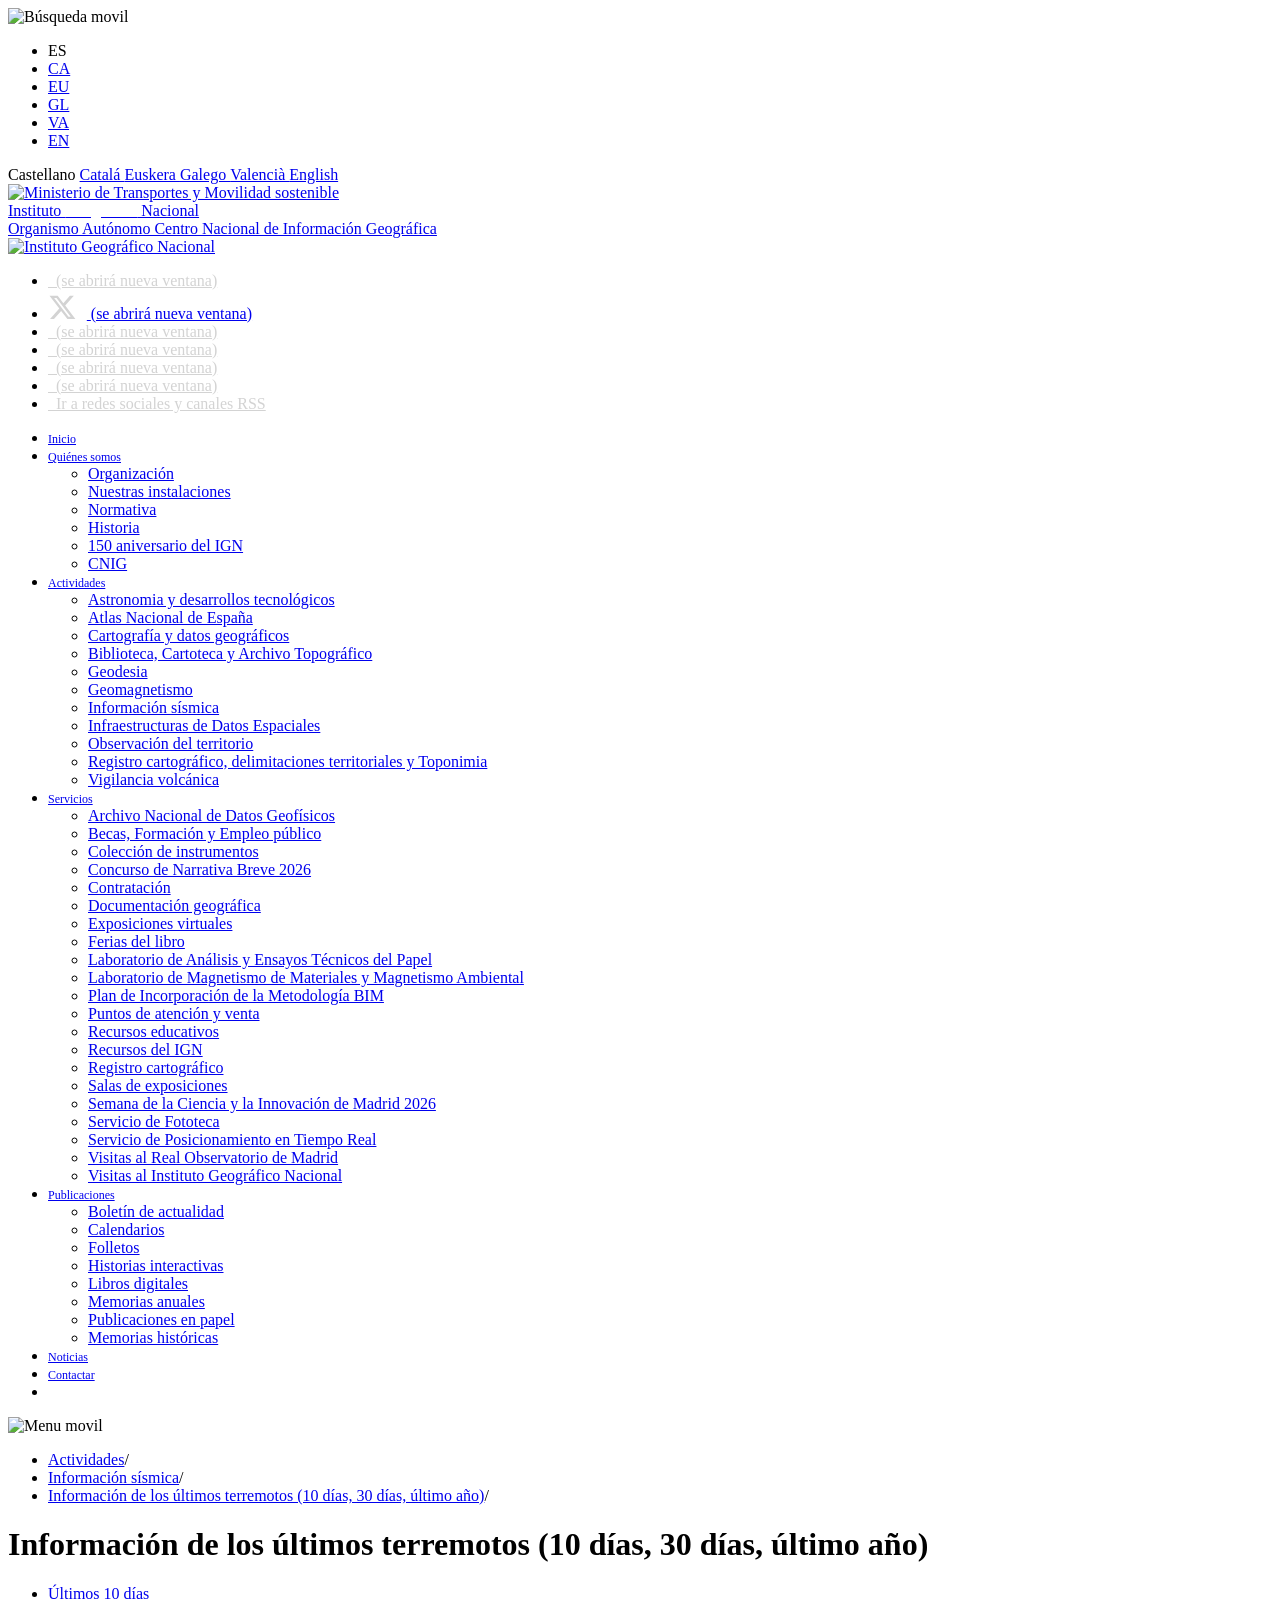
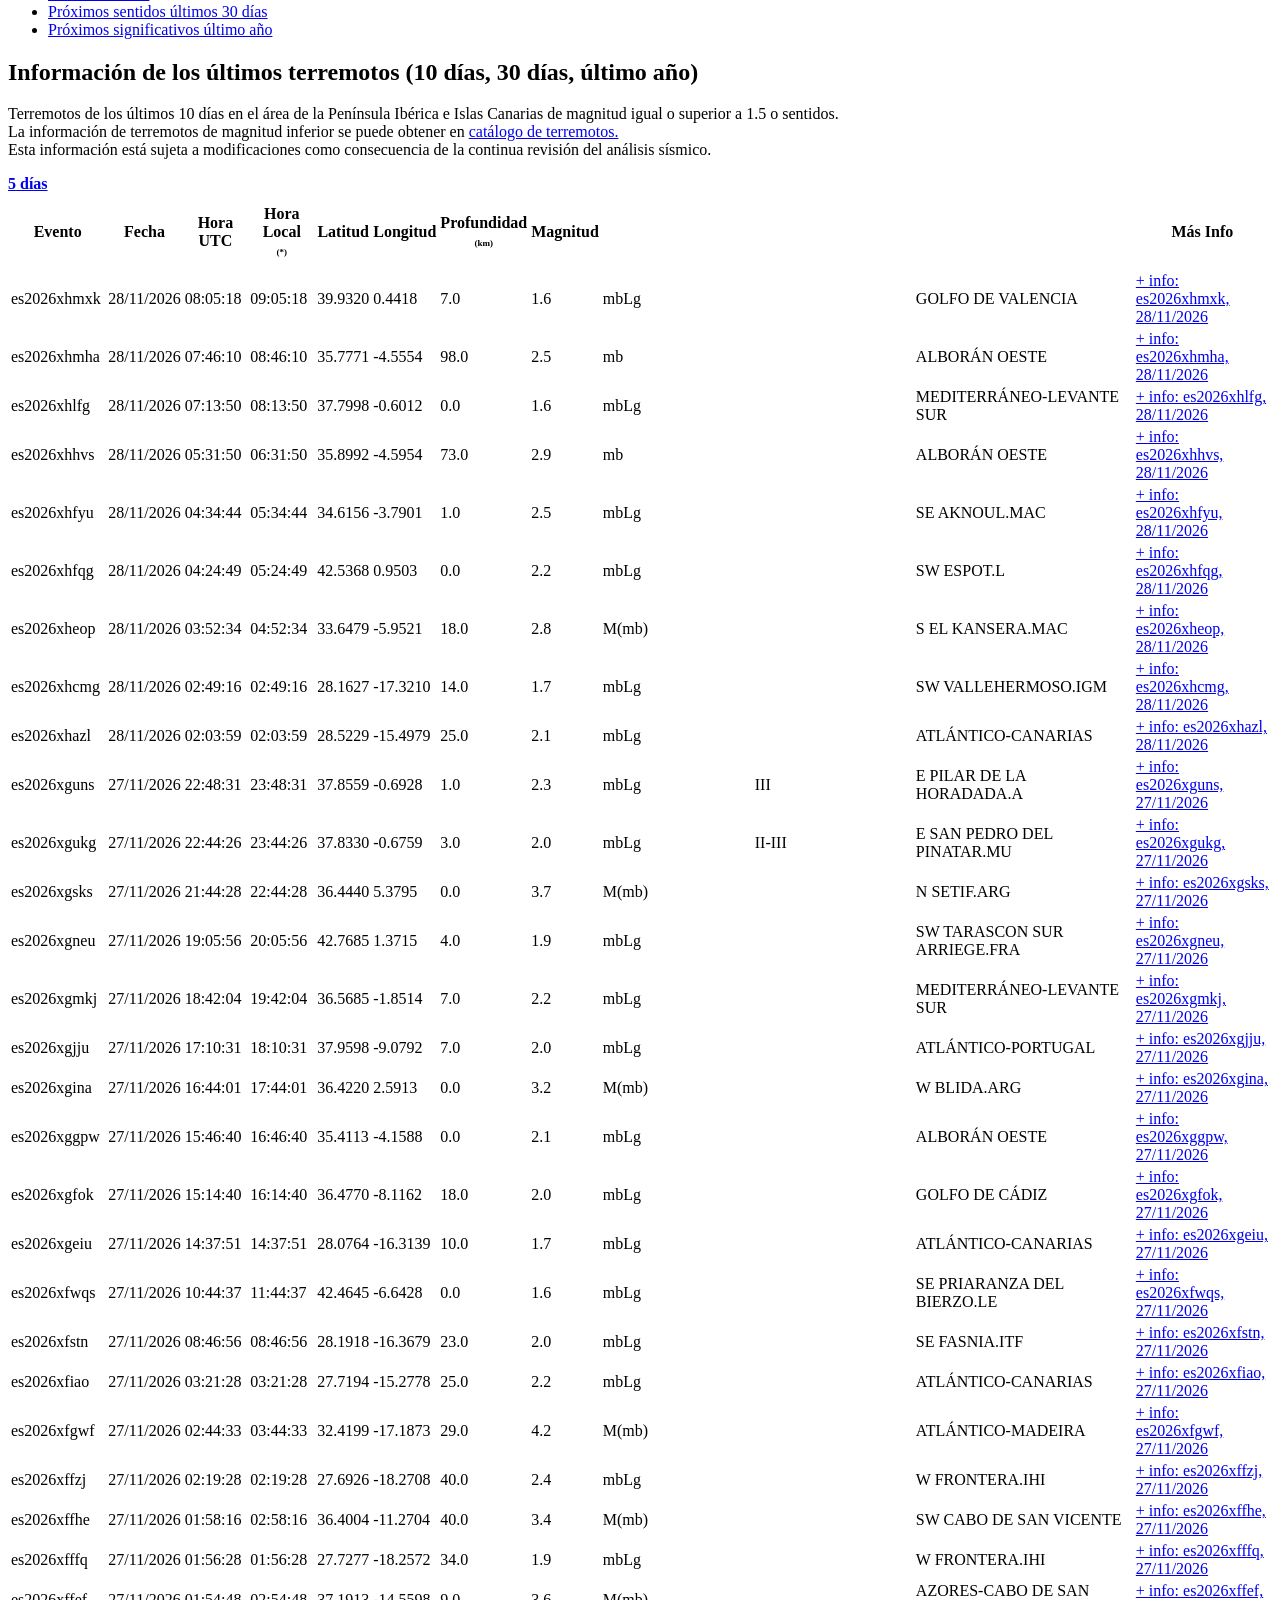
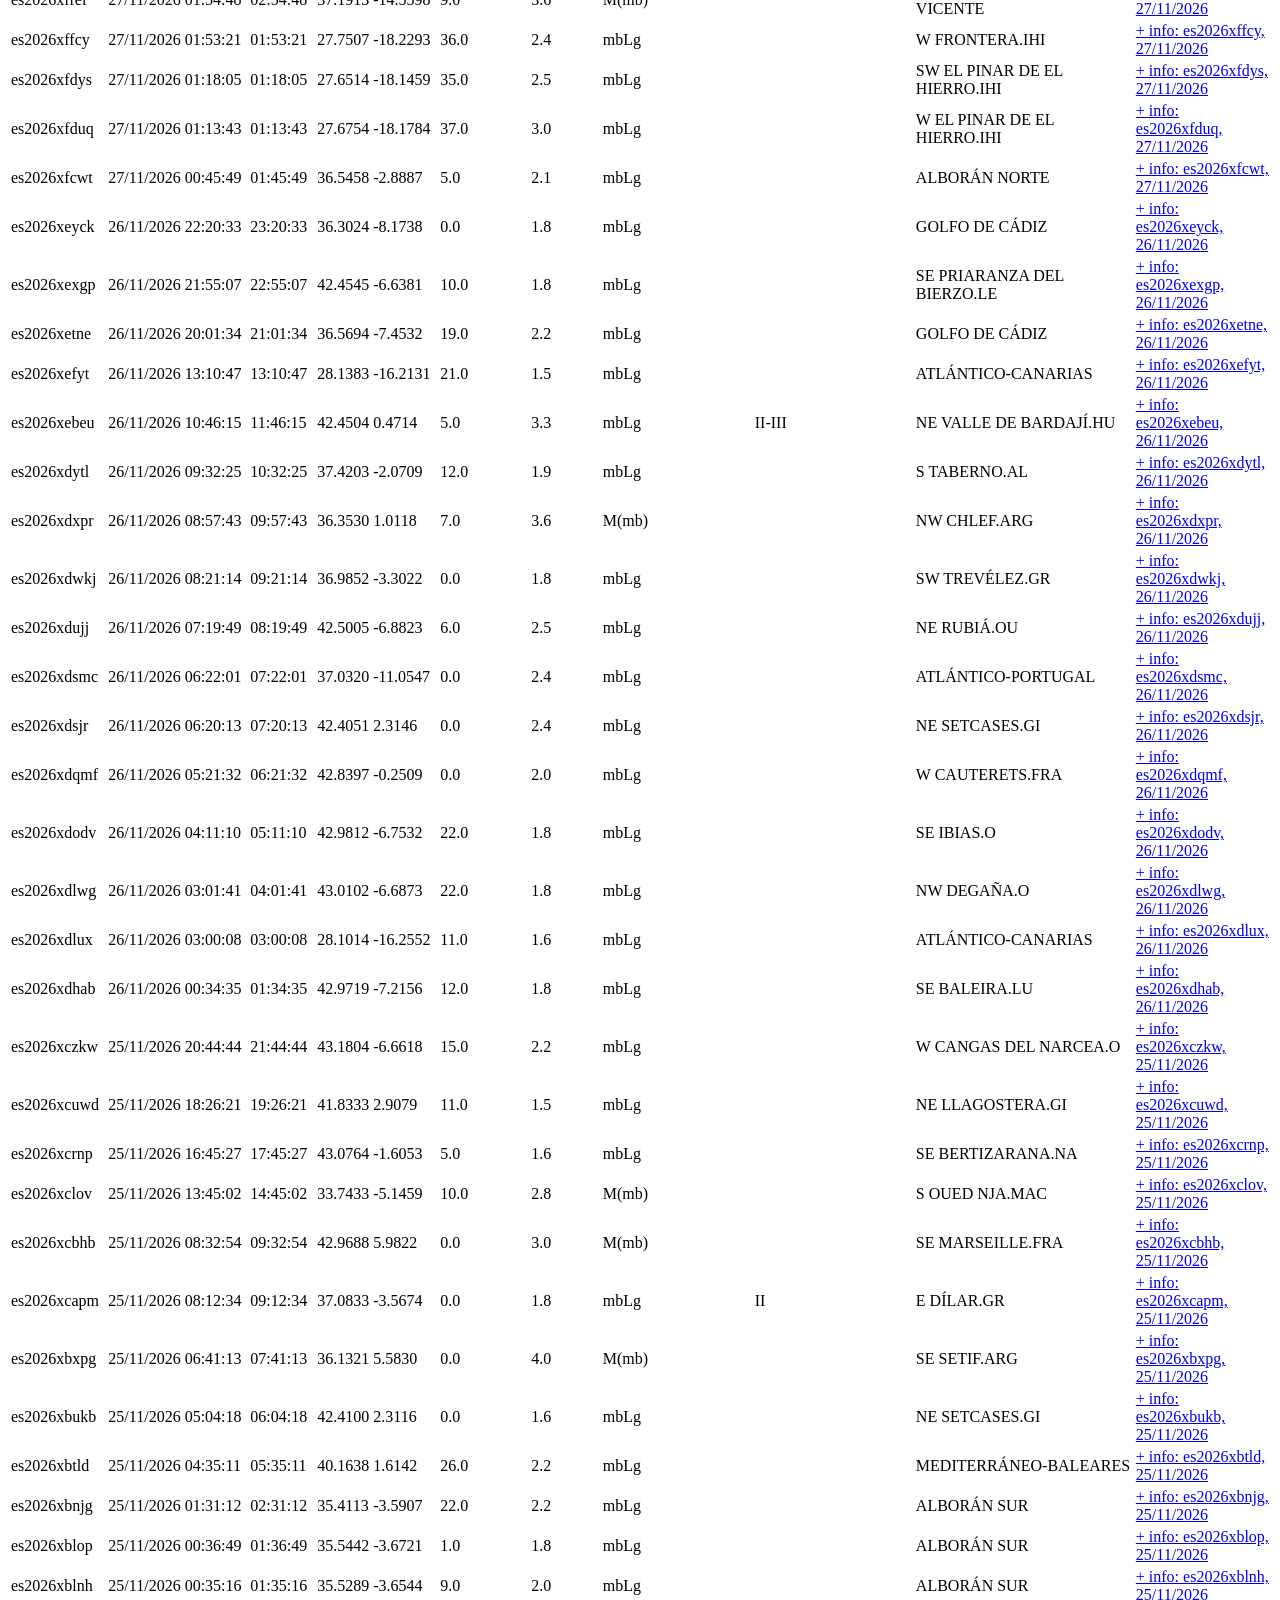
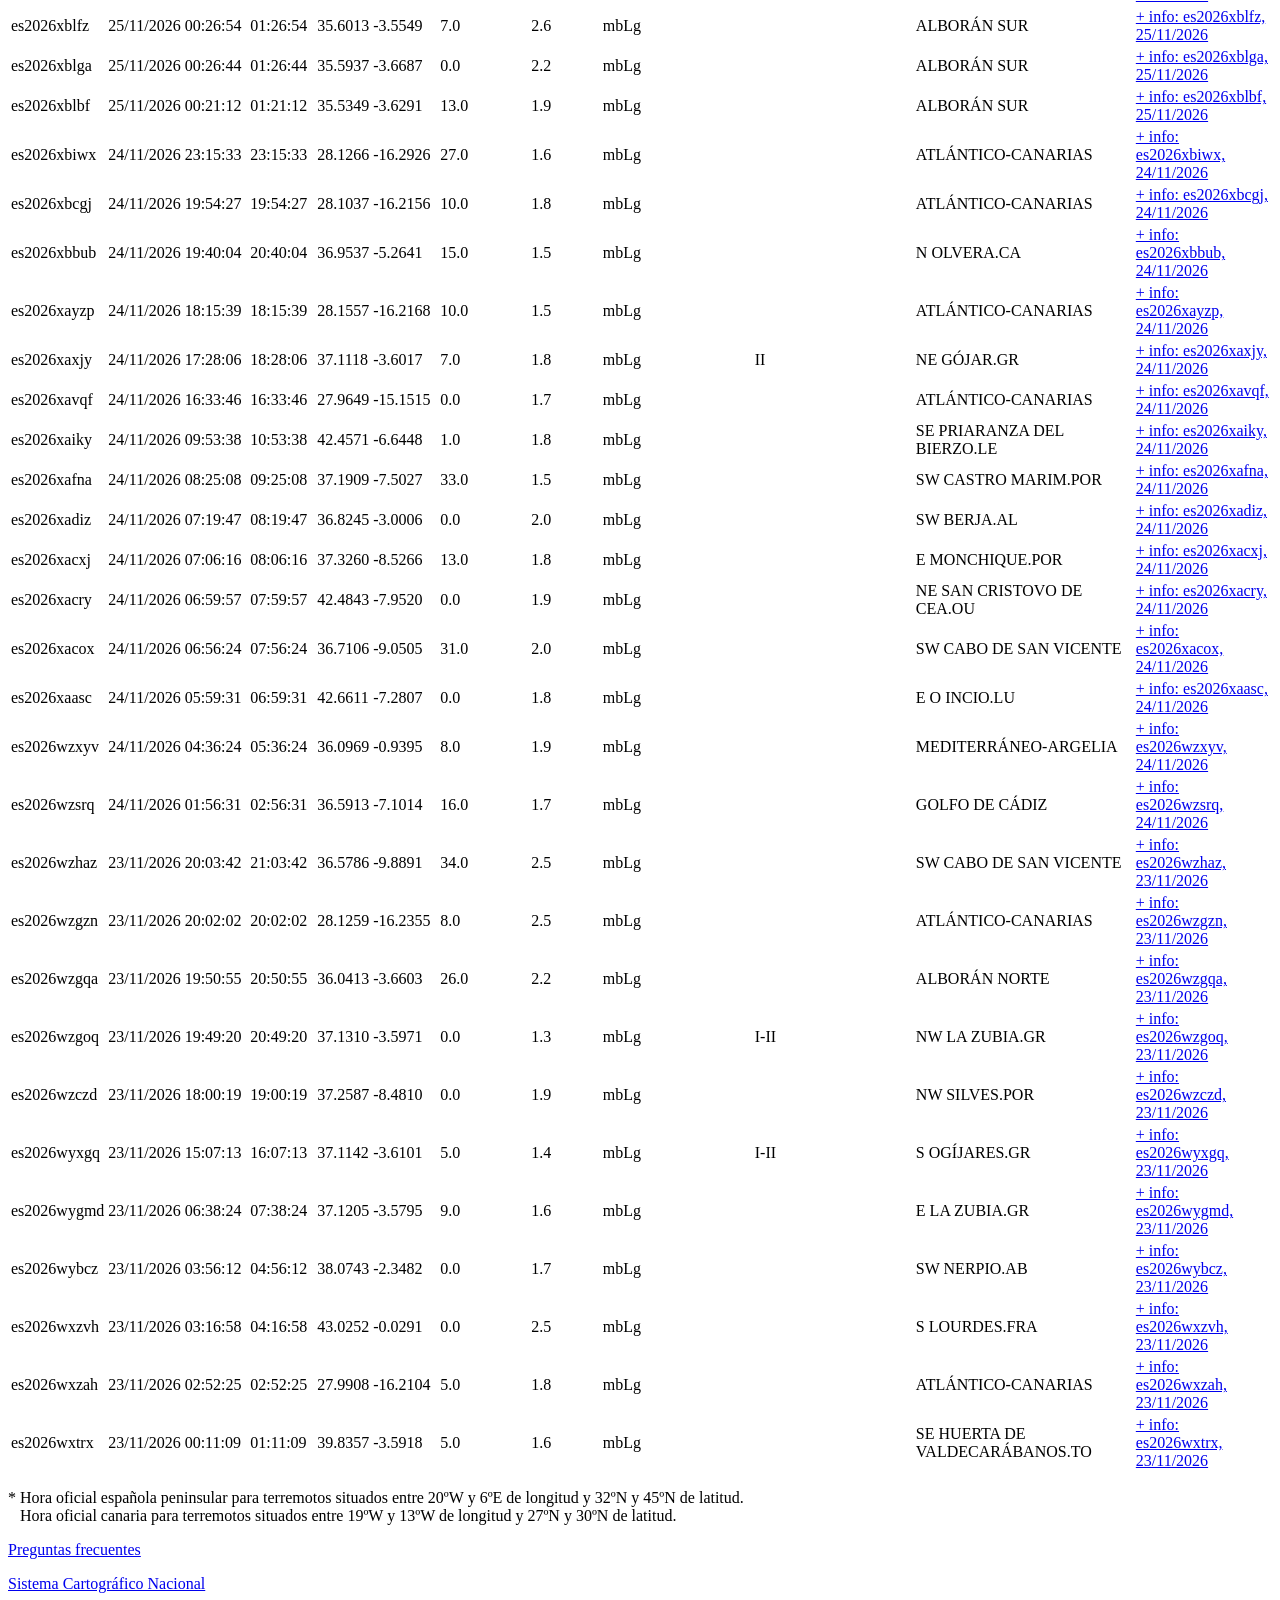
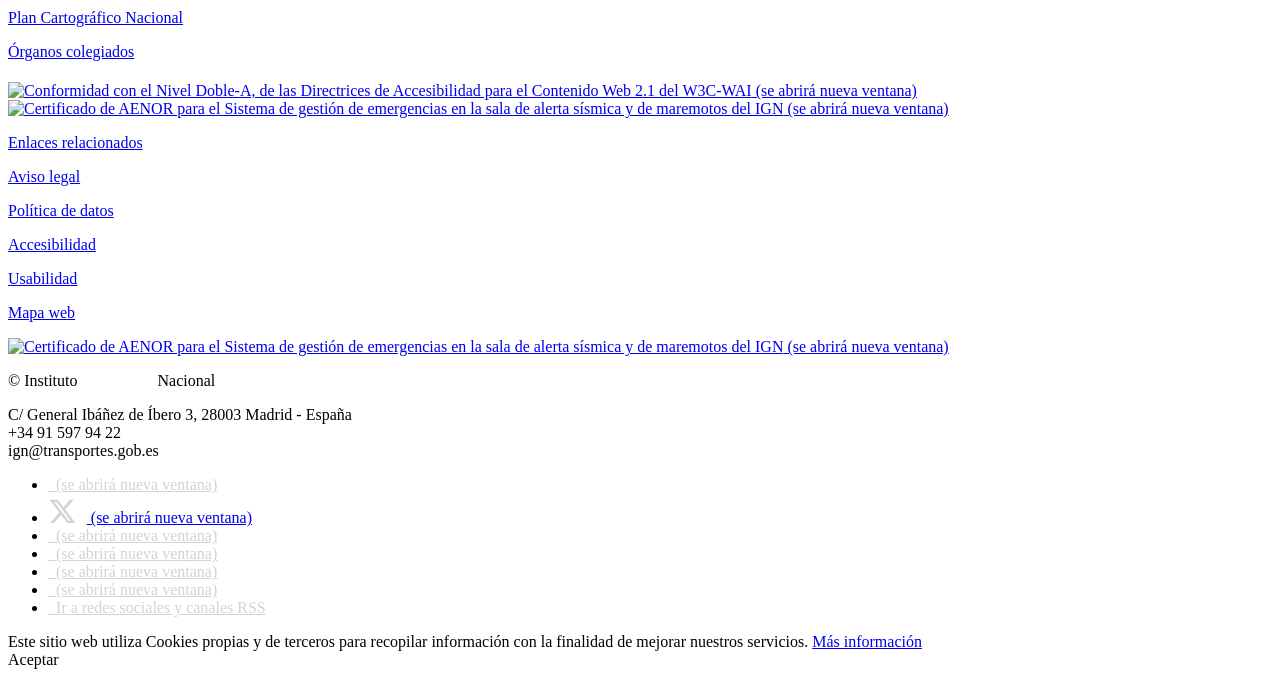
==== commit 4a6f3a30: "Actualizar listado IGN" ====
--- a/ign-terremotos.html
+++ b/ign-terremotos.html
@@ -281,7 +281,7 @@
 			}
 		};
 
-		Liferay.authToken = 'qoIU9i61';
+		Liferay.authToken = 'ZJvy1ZUj';
 
 		
 
@@ -507,7 +507,7 @@
 	$(tabsElement).find('.tab.active').attr("aria-current","true");
 });
 
-</script> <div class="ign-cnig-content portlet-content" id="divSismRec"> <h1>Información de los últimos terremotos (10 días, 30 días, último año)</h1> <input name="_IGNGFSSismoSismicidadReciente_WAR_IGNGFSSismoSismicidadRecienteportlet_tabs1TabsScroll" type="hidden" /> <ul class="nav nav-tabs"> <li class="tab active" id="_IGNGFSSismoSismicidadReciente_WAR_IGNGFSSismoSismicidadRecienteportlet_tabs1494810010597115TabsId"> <a href="https://www.ign.es/web/ign/portal/ultimos-terremotos/-/ultimos-terremotos/get10dias" onClick=""> Últimos 10 días </a> </li> <li class="tab" id="_IGNGFSSismoSismicidadReciente_WAR_IGNGFSSismoSismicidadRecienteportlet_tabs1514810010597115TabsId"> <a href="https://www.ign.es/web/ign/portal/ultimos-terremotos/-/ultimos-terremotos/get30dias" onClick=""> Próximos sentidos últimos 30 días </a> </li> <li class="tab" id="_IGNGFSSismoSismicidadReciente_WAR_IGNGFSSismoSismicidadRecienteportlet_tabs197110105111TabsId"> <a href="https://www.ign.es/web/ign/portal/ultimos-terremotos/-/ultimos-terremotos/getAnio" onClick=""> Próximos significativos último año </a> </li> </ul> <!--------------------------------------------------------------------------------------------------> <!-------------------------------- Terremotos 10 últimos días --------------------------------------> <!--------------------------------------------------------------------------------------------------> <div role="tabpanel" id="section1" aria-labelledby="#section1"> <div class="w100 cb"> <h2>Información de los últimos terremotos (10 días, 30 días, último año)</h2> <p>Terremotos de los últimos 10 días en el área de la Península Ibérica e Islas Canarias de magnitud igual o superior a 1.5 o sentidos.</br> La información de terremotos de magnitud inferior se puede obtener en <a target="_self" href="/web/ign/portal/sis-catalogo-terremotos">catálogo de terremotos.</a> <br/>Esta información está sujeta a modificaciones como consecuencia de la continua revisión del análisis sísmico. </p> </div> <div class="w90 mcenter tar fr"> <form action="https://www.ign.es/web/ign/portal/ultimos-terremotos/-/ultimos-terremotos/get10dias" class="form " id="_IGNGFSSismoSismicidadReciente_WAR_IGNGFSSismoSismicidadRecienteportlet_formDetails" method="get" name="_IGNGFSSismoSismicidadReciente_WAR_IGNGFSSismoSismicidadRecienteportlet_formDetails" > <input name="_IGNGFSSismoSismicidadReciente_WAR_IGNGFSSismoSismicidadRecienteportlet_formDate" type="hidden" value="1795830741609" /> <input class="field"  id="_IGNGFSSismoSismicidadReciente_WAR_IGNGFSSismoSismicidadRecienteportlet_dias"    name="_IGNGFSSismoSismicidadReciente_WAR_IGNGFSSismoSismicidadRecienteportlet_dias"     type="hidden" value="10"   /> <a href="#" onclick="$(this).closest('form').submit()" title='+ info'><span class="icon-plus orange" aria-hidden="true"></span><b>5 días</b></a> </form> </div> <table> <tr> <th>Evento</th> <th>Fecha</th> <th>Hora UTC</th> <th>Hora Local<br/><span style="font-size:9px;">(*)</span></th> <th>Latitud</th> <th>Longitud</th> <th>Profundidad<br/><span style="font-size:9px;">(km)</span></th> <th>Magnitud</th> <th><a href="/web/ign/portal/sis-tipo-magnitud" target="_blank" title='Tipo de magnitud' style="color:#fff;" >Tipo Mag.<br/><span class="icon-info-sign" aria-hidden="true"></span><span class="sr-only " >INFO: Tipo de magnitud (se abrirá nueva ventana)</span></a></th> <th><a href="/web/ign/portal/sis-escala-intensidad" target="_blank" title='Escala de intensidad' style="color:#fff;" >Int. max.<br/><span class="icon-info-sign" aria-hidden="true"></span><span class="sr-only " >INFO: Escala de intensidad (se abrirá nueva ventana)</span></a></th> <th> <a href="https://www.ign.es/web/resources/docs/IGNCnig/SIS-zonas-localizacion-sismos.pdf" target="_blank" title='Localización' style="color:#fff;"> Localización <br/> <span class="icon-info-sign" aria-hidden="true"></span> <span class="sr-only"> INFO: Localización (se abrirá nueva ventana) </span> </a> </th> <th>Más Info</th> </tr> <tr> <td>es2026xguns</td> <td>27/11/2026</td> <td>22:48:31</td> <td>23:48:31</td> <td class="tar">37.8559</td> <td class="tar">-0.6928</td> <td class="tar">1.0 </td> <td class="tar">2.3 </td> <td class="tac">mbLg </td> <td class="tac"> III </td> <td class="tal">E PILAR DE LA HORADADA.A</td> <td class="tac"> <form action="https://www.ign.es/web/ign/portal/ultimos-terremotos/-/ultimos-terremotos/getDetails" class="form " id="_IGNGFSSismoSismicidadReciente_WAR_IGNGFSSismoSismicidadRecienteportlet_terremoto0" method="post" name="_IGNGFSSismoSismicidadReciente_WAR_IGNGFSSismoSismicidadRecienteportlet_terremoto0" id="terremoto0" target="_self" > <input name="_IGNGFSSismoSismicidadReciente_WAR_IGNGFSSismoSismicidadRecienteportlet_formDate" type="hidden" value="1795830741612" /> <input value="es2026xguns" name="evid" type="hidden" /> <a href="#" onclick="detailsEvid('terremoto0', '_IGNGFSSismoSismicidadReciente_WAR_IGNGFSSismoSismicidadRecienteportlet_', 'es2026xguns')" title='+ info'><span class="icon-zoom-in orange" aria-hidden="true"></span><span class="sr-only ">+ info: es2026xguns, 27/11/2026</span></a> </form> </td> <tr> <td>es2026xgukg</td> <td>27/11/2026</td> <td>22:44:26</td> <td>23:44:26</td> <td class="tar">37.8330</td> <td class="tar">-0.6759</td> <td class="tar">3.0 </td> <td class="tar">2.0 </td> <td class="tac">mbLg </td> <td class="tac"> III </td> <td class="tal">E SAN PEDRO DEL PINATAR.MU</td> <td class="tac"> <form action="https://www.ign.es/web/ign/portal/ultimos-terremotos/-/ultimos-terremotos/getDetails" class="form " id="_IGNGFSSismoSismicidadReciente_WAR_IGNGFSSismoSismicidadRecienteportlet_terremoto1" method="post" name="_IGNGFSSismoSismicidadReciente_WAR_IGNGFSSismoSismicidadRecienteportlet_terremoto1" id="terremoto1" target="_self" > <input name="_IGNGFSSismoSismicidadReciente_WAR_IGNGFSSismoSismicidadRecienteportlet_formDate" type="hidden" value="1795830741612" /> <input value="es2026xgukg" name="evid" type="hidden" /> <a href="#" onclick="detailsEvid('terremoto1', '_IGNGFSSismoSismicidadReciente_WAR_IGNGFSSismoSismicidadRecienteportlet_', 'es2026xgukg')" title='+ info'><span class="icon-zoom-in orange" aria-hidden="true"></span><span class="sr-only ">+ info: es2026xgukg, 27/11/2026</span></a> </form> </td> <tr> <td>es2026xgsks</td> <td>27/11/2026</td> <td>21:44:28</td> <td>22:44:28</td> <td class="tar">36.4440</td> <td class="tar">5.3795</td> <td class="tar">0.0 </td> <td class="tar">3.7 </td> <td class="tac">M(mb) </td> <td class="tac">&nbsp; </td> <td class="tal">N SETIF.ARG</td> <td class="tac"> <form action="https://www.ign.es/web/ign/portal/ultimos-terremotos/-/ultimos-terremotos/getDetails" class="form " id="_IGNGFSSismoSismicidadReciente_WAR_IGNGFSSismoSismicidadRecienteportlet_terremoto2" method="post" name="_IGNGFSSismoSismicidadReciente_WAR_IGNGFSSismoSismicidadRecienteportlet_terremoto2" id="terremoto2" target="_self" > <input name="_IGNGFSSismoSismicidadReciente_WAR_IGNGFSSismoSismicidadRecienteportlet_formDate" type="hidden" value="1795830741612" /> <input value="es2026xgsks" name="evid" type="hidden" /> <a href="#" onclick="detailsEvid('terremoto2', '_IGNGFSSismoSismicidadReciente_WAR_IGNGFSSismoSismicidadRecienteportlet_', 'es2026xgsks')" title='+ info'><span class="icon-zoom-in orange" aria-hidden="true"></span><span class="sr-only ">+ info: es2026xgsks, 27/11/2026</span></a> </form> </td> <tr> <td>es2026xgneu</td> <td>27/11/2026</td> <td>19:05:56</td> <td>20:05:56</td> <td class="tar">42.7685</td> <td class="tar">1.3715</td> <td class="tar">4.0 </td> <td class="tar">1.9 </td> <td class="tac">mbLg </td> <td class="tac">&nbsp; </td> <td class="tal">SW TARASCON SUR ARRIEGE.FRA</td> <td class="tac"> <form action="https://www.ign.es/web/ign/portal/ultimos-terremotos/-/ultimos-terremotos/getDetails" class="form " id="_IGNGFSSismoSismicidadReciente_WAR_IGNGFSSismoSismicidadRecienteportlet_terremoto3" method="post" name="_IGNGFSSismoSismicidadReciente_WAR_IGNGFSSismoSismicidadRecienteportlet_terremoto3" id="terremoto3" target="_self" > <input name="_IGNGFSSismoSismicidadReciente_WAR_IGNGFSSismoSismicidadRecienteportlet_formDate" type="hidden" value="1795830741613" /> <input value="es2026xgneu" name="evid" type="hidden" /> <a href="#" onclick="detailsEvid('terremoto3', '_IGNGFSSismoSismicidadReciente_WAR_IGNGFSSismoSismicidadRecienteportlet_', 'es2026xgneu')" title='+ info'><span class="icon-zoom-in orange" aria-hidden="true"></span><span class="sr-only ">+ info: es2026xgneu, 27/11/2026</span></a> </form> </td> <tr> <td>es2026xgmkj</td> <td>27/11/2026</td> <td>18:42:04</td> <td>19:42:04</td> <td class="tar">36.5685</td> <td class="tar">-1.8514</td> <td class="tar">7.0 </td> <td class="tar">2.2 </td> <td class="tac">mbLg </td> <td class="tac">&nbsp; </td> <td class="tal">MEDITERRÁNEO-LEVANTE SUR</td> <td class="tac"> <form action="https://www.ign.es/web/ign/portal/ultimos-terremotos/-/ultimos-terremotos/getDetails" class="form " id="_IGNGFSSismoSismicidadReciente_WAR_IGNGFSSismoSismicidadRecienteportlet_terremoto4" method="post" name="_IGNGFSSismoSismicidadReciente_WAR_IGNGFSSismoSismicidadRecienteportlet_terremoto4" id="terremoto4" target="_self" > <input name="_IGNGFSSismoSismicidadReciente_WAR_IGNGFSSismoSismicidadRecienteportlet_formDate" type="hidden" value="1795830741613" /> <input value="es2026xgmkj" name="evid" type="hidden" /> <a href="#" onclick="detailsEvid('terremoto4', '_IGNGFSSismoSismicidadReciente_WAR_IGNGFSSismoSismicidadRecienteportlet_', 'es2026xgmkj')" title='+ info'><span class="icon-zoom-in orange" aria-hidden="true"></span><span class="sr-only ">+ info: es2026xgmkj, 27/11/2026</span></a> </form> </td> <tr> <td>es2026xgjju</td> <td>27/11/2026</td> <td>17:10:31</td> <td>18:10:31</td> <td class="tar">37.9598</td> <td class="tar">-9.0792</td> <td class="tar">7.0 </td> <td class="tar">2.0 </td> <td class="tac">mbLg </td> <td class="tac">&nbsp; </td> <td class="tal">ATLÁNTICO-PORTUGAL</td> <td class="tac"> <form action="https://www.ign.es/web/ign/portal/ultimos-terremotos/-/ultimos-terremotos/getDetails" class="form " id="_IGNGFSSismoSismicidadReciente_WAR_IGNGFSSismoSismicidadRecienteportlet_terremoto5" method="post" name="_IGNGFSSismoSismicidadReciente_WAR_IGNGFSSismoSismicidadRecienteportlet_terremoto5" id="terremoto5" target="_self" > <input name="_IGNGFSSismoSismicidadReciente_WAR_IGNGFSSismoSismicidadRecienteportlet_formDate" type="hidden" value="1795830741613" /> <input value="es2026xgjju" name="evid" type="hidden" /> <a href="#" onclick="detailsEvid('terremoto5', '_IGNGFSSismoSismicidadReciente_WAR_IGNGFSSismoSismicidadRecienteportlet_', 'es2026xgjju')" title='+ info'><span class="icon-zoom-in orange" aria-hidden="true"></span><span class="sr-only ">+ info: es2026xgjju, 27/11/2026</span></a> </form> </td> <tr> <td>es2026xgina</td> <td>27/11/2026</td> <td>16:44:01</td> <td>17:44:01</td> <td class="tar">36.4220</td> <td class="tar">2.5913</td> <td class="tar">0.0 </td> <td class="tar">3.2 </td> <td class="tac">M(mb) </td> <td class="tac">&nbsp; </td> <td class="tal">W BLIDA.ARG</td> <td class="tac"> <form action="https://www.ign.es/web/ign/portal/ultimos-terremotos/-/ultimos-terremotos/getDetails" class="form " id="_IGNGFSSismoSismicidadReciente_WAR_IGNGFSSismoSismicidadRecienteportlet_terremoto6" method="post" name="_IGNGFSSismoSismicidadReciente_WAR_IGNGFSSismoSismicidadRecienteportlet_terremoto6" id="terremoto6" target="_self" > <input name="_IGNGFSSismoSismicidadReciente_WAR_IGNGFSSismoSismicidadRecienteportlet_formDate" type="hidden" value="1795830741613" /> <input value="es2026xgina" name="evid" type="hidden" /> <a href="#" onclick="detailsEvid('terremoto6', '_IGNGFSSismoSismicidadReciente_WAR_IGNGFSSismoSismicidadRecienteportlet_', 'es2026xgina')" title='+ info'><span class="icon-zoom-in orange" aria-hidden="true"></span><span class="sr-only ">+ info: es2026xgina, 27/11/2026</span></a> </form> </td> <tr> <td>es2026xggpw</td> <td>27/11/2026</td> <td>15:46:40</td> <td>16:46:40</td> <td class="tar">35.4113</td> <td class="tar">-4.1588</td> <td class="tar">0.0 </td> <td class="tar">2.1 </td> <td class="tac">mbLg </td> <td class="tac">&nbsp; </td> <td class="tal">ALBORÁN OESTE</td> <td class="tac"> <form action="https://www.ign.es/web/ign/portal/ultimos-terremotos/-/ultimos-terremotos/getDetails" class="form " id="_IGNGFSSismoSismicidadReciente_WAR_IGNGFSSismoSismicidadRecienteportlet_terremoto7" method="post" name="_IGNGFSSismoSismicidadReciente_WAR_IGNGFSSismoSismicidadRecienteportlet_terremoto7" id="terremoto7" target="_self" > <input name="_IGNGFSSismoSismicidadReciente_WAR_IGNGFSSismoSismicidadRecienteportlet_formDate" type="hidden" value="1795830741614" /> <input value="es2026xggpw" name="evid" type="hidden" /> <a href="#" onclick="detailsEvid('terremoto7', '_IGNGFSSismoSismicidadReciente_WAR_IGNGFSSismoSismicidadRecienteportlet_', 'es2026xggpw')" title='+ info'><span class="icon-zoom-in orange" aria-hidden="true"></span><span class="sr-only ">+ info: es2026xggpw, 27/11/2026</span></a> </form> </td> <tr> <td>es2026xgfok</td> <td>27/11/2026</td> <td>15:14:40</td> <td>16:14:40</td> <td class="tar">36.4770</td> <td class="tar">-8.1162</td> <td class="tar">18.0 </td> <td class="tar">2.0 </td> <td class="tac">mbLg </td> <td class="tac">&nbsp; </td> <td class="tal">GOLFO DE CÁDIZ</td> <td class="tac"> <form action="https://www.ign.es/web/ign/portal/ultimos-terremotos/-/ultimos-terremotos/getDetails" class="form " id="_IGNGFSSismoSismicidadReciente_WAR_IGNGFSSismoSismicidadRecienteportlet_terremoto8" method="post" name="_IGNGFSSismoSismicidadReciente_WAR_IGNGFSSismoSismicidadRecienteportlet_terremoto8" id="terremoto8" target="_self" > <input name="_IGNGFSSismoSismicidadReciente_WAR_IGNGFSSismoSismicidadRecienteportlet_formDate" type="hidden" value="1795830741614" /> <input value="es2026xgfok" name="evid" type="hidden" /> <a href="#" onclick="detailsEvid('terremoto8', '_IGNGFSSismoSismicidadReciente_WAR_IGNGFSSismoSismicidadRecienteportlet_', 'es2026xgfok')" title='+ info'><span class="icon-zoom-in orange" aria-hidden="true"></span><span class="sr-only ">+ info: es2026xgfok, 27/11/2026</span></a> </form> </td> <tr> <td>es2026xgeiu</td> <td>27/11/2026</td> <td>14:37:51</td> <td>14:37:51</td> <td class="tar">28.0764</td> <td class="tar">-16.3139</td> <td class="tar">10.0 </td> <td class="tar">1.7 </td> <td class="tac">mbLg </td> <td class="tac">&nbsp; </td> <td class="tal">ATLÁNTICO-CANARIAS</td> <td class="tac"> <form action="https://www.ign.es/web/ign/portal/ultimos-terremotos/-/ultimos-terremotos/getDetails" class="form " id="_IGNGFSSismoSismicidadReciente_WAR_IGNGFSSismoSismicidadRecienteportlet_terremoto9" method="post" name="_IGNGFSSismoSismicidadReciente_WAR_IGNGFSSismoSismicidadRecienteportlet_terremoto9" id="terremoto9" target="_self" > <input name="_IGNGFSSismoSismicidadReciente_WAR_IGNGFSSismoSismicidadRecienteportlet_formDate" type="hidden" value="1795830741614" /> <input value="es2026xgeiu" name="evid" type="hidden" /> <a href="#" onclick="detailsEvid('terremoto9', '_IGNGFSSismoSismicidadReciente_WAR_IGNGFSSismoSismicidadRecienteportlet_', 'es2026xgeiu')" title='+ info'><span class="icon-zoom-in orange" aria-hidden="true"></span><span class="sr-only ">+ info: es2026xgeiu, 27/11/2026</span></a> </form> </td> <tr> <td>es2026xfwqs</td> <td>27/11/2026</td> <td>10:44:37</td> <td>11:44:37</td> <td class="tar">42.4645</td> <td class="tar">-6.6428</td> <td class="tar">0.0 </td> <td class="tar">1.6 </td> <td class="tac">mbLg </td> <td class="tac">&nbsp; </td> <td class="tal">SE PRIARANZA DEL BIERZO.LE</td> <td class="tac"> <form action="https://www.ign.es/web/ign/portal/ultimos-terremotos/-/ultimos-terremotos/getDetails" class="form " id="_IGNGFSSismoSismicidadReciente_WAR_IGNGFSSismoSismicidadRecienteportlet_terremoto10" method="post" name="_IGNGFSSismoSismicidadReciente_WAR_IGNGFSSismoSismicidadRecienteportlet_terremoto10" id="terremoto10" target="_self" > <input name="_IGNGFSSismoSismicidadReciente_WAR_IGNGFSSismoSismicidadRecienteportlet_formDate" type="hidden" value="1795830741614" /> <input value="es2026xfwqs" name="evid" type="hidden" /> <a href="#" onclick="detailsEvid('terremoto10', '_IGNGFSSismoSismicidadReciente_WAR_IGNGFSSismoSismicidadRecienteportlet_', 'es2026xfwqs')" title='+ info'><span class="icon-zoom-in orange" aria-hidden="true"></span><span class="sr-only ">+ info: es2026xfwqs, 27/11/2026</span></a> </form> </td> <tr> <td>es2026xfstn</td> <td>27/11/2026</td> <td>08:46:56</td> <td>08:46:56</td> <td class="tar">28.1918</td> <td class="tar">-16.3679</td> <td class="tar">23.0 </td> <td class="tar">2.0 </td> <td class="tac">mbLg </td> <td class="tac">&nbsp; </td> <td class="tal">SE FASNIA.ITF</td> <td class="tac"> <form action="https://www.ign.es/web/ign/portal/ultimos-terremotos/-/ultimos-terremotos/getDetails" class="form " id="_IGNGFSSismoSismicidadReciente_WAR_IGNGFSSismoSismicidadRecienteportlet_terremoto11" method="post" name="_IGNGFSSismoSismicidadReciente_WAR_IGNGFSSismoSismicidadRecienteportlet_terremoto11" id="terremoto11" target="_self" > <input name="_IGNGFSSismoSismicidadReciente_WAR_IGNGFSSismoSismicidadRecienteportlet_formDate" type="hidden" value="1795830741615" /> <input value="es2026xfstn" name="evid" type="hidden" /> <a href="#" onclick="detailsEvid('terremoto11', '_IGNGFSSismoSismicidadReciente_WAR_IGNGFSSismoSismicidadRecienteportlet_', 'es2026xfstn')" title='+ info'><span class="icon-zoom-in orange" aria-hidden="true"></span><span class="sr-only ">+ info: es2026xfstn, 27/11/2026</span></a> </form> </td> <tr> <td>es2026xfiao</td> <td>27/11/2026</td> <td>03:21:28</td> <td>03:21:28</td> <td class="tar">27.7194</td> <td class="tar">-15.2778</td> <td class="tar">25.0 </td> <td class="tar">2.2 </td> <td class="tac">mbLg </td> <td class="tac">&nbsp; </td> <td class="tal">ATLÁNTICO-CANARIAS</td> <td class="tac"> <form action="https://www.ign.es/web/ign/portal/ultimos-terremotos/-/ultimos-terremotos/getDetails" class="form " id="_IGNGFSSismoSismicidadReciente_WAR_IGNGFSSismoSismicidadRecienteportlet_terremoto12" method="post" name="_IGNGFSSismoSismicidadReciente_WAR_IGNGFSSismoSismicidadRecienteportlet_terremoto12" id="terremoto12" target="_self" > <input name="_IGNGFSSismoSismicidadReciente_WAR_IGNGFSSismoSismicidadRecienteportlet_formDate" type="hidden" value="1795830741615" /> <input value="es2026xfiao" name="evid" type="hidden" /> <a href="#" onclick="detailsEvid('terremoto12', '_IGNGFSSismoSismicidadReciente_WAR_IGNGFSSismoSismicidadRecienteportlet_', 'es2026xfiao')" title='+ info'><span class="icon-zoom-in orange" aria-hidden="true"></span><span class="sr-only ">+ info: es2026xfiao, 27/11/2026</span></a> </form> </td> <tr> <td>es2026xfgwf</td> <td>27/11/2026</td> <td>02:44:33</td> <td>03:44:33</td> <td class="tar">32.4199</td> <td class="tar">-17.1873</td> <td class="tar">29.0 </td> <td class="tar">4.2 </td> <td class="tac">M(mb) </td> <td class="tac">&nbsp; </td> <td class="tal">ATLÁNTICO-MADEIRA</td> <td class="tac"> <form action="https://www.ign.es/web/ign/portal/ultimos-terremotos/-/ultimos-terremotos/getDetails" class="form " id="_IGNGFSSismoSismicidadReciente_WAR_IGNGFSSismoSismicidadRecienteportlet_terremoto13" method="post" name="_IGNGFSSismoSismicidadReciente_WAR_IGNGFSSismoSismicidadRecienteportlet_terremoto13" id="terremoto13" target="_self" > <input name="_IGNGFSSismoSismicidadReciente_WAR_IGNGFSSismoSismicidadRecienteportlet_formDate" type="hidden" value="1795830741615" /> <input value="es2026xfgwf" name="evid" type="hidden" /> <a href="#" onclick="detailsEvid('terremoto13', '_IGNGFSSismoSismicidadReciente_WAR_IGNGFSSismoSismicidadRecienteportlet_', 'es2026xfgwf')" title='+ info'><span class="icon-zoom-in orange" aria-hidden="true"></span><span class="sr-only ">+ info: es2026xfgwf, 27/11/2026</span></a> </form> </td> <tr> <td>es2026xffzj</td> <td>27/11/2026</td> <td>02:19:28</td> <td>02:19:28</td> <td class="tar">27.6926</td> <td class="tar">-18.2708</td> <td class="tar">40.0 </td> <td class="tar">2.4 </td> <td class="tac">mbLg </td> <td class="tac">&nbsp; </td> <td class="tal">W FRONTERA.IHI</td> <td class="tac"> <form action="https://www.ign.es/web/ign/portal/ultimos-terremotos/-/ultimos-terremotos/getDetails" class="form " id="_IGNGFSSismoSismicidadReciente_WAR_IGNGFSSismoSismicidadRecienteportlet_terremoto14" method="post" name="_IGNGFSSismoSismicidadReciente_WAR_IGNGFSSismoSismicidadRecienteportlet_terremoto14" id="terremoto14" target="_self" > <input name="_IGNGFSSismoSismicidadReciente_WAR_IGNGFSSismoSismicidadRecienteportlet_formDate" type="hidden" value="1795830741615" /> <input value="es2026xffzj" name="evid" type="hidden" /> <a href="#" onclick="detailsEvid('terremoto14', '_IGNGFSSismoSismicidadReciente_WAR_IGNGFSSismoSismicidadRecienteportlet_', 'es2026xffzj')" title='+ info'><span class="icon-zoom-in orange" aria-hidden="true"></span><span class="sr-only ">+ info: es2026xffzj, 27/11/2026</span></a> </form> </td> <tr> <td>es2026xffhe</td> <td>27/11/2026</td> <td>01:58:16</td> <td>02:58:16</td> <td class="tar">36.4004</td> <td class="tar">-11.2704</td> <td class="tar">40.0 </td> <td class="tar">3.4 </td> <td class="tac">M(mb) </td> <td class="tac">&nbsp; </td> <td class="tal">SW CABO DE SAN VICENTE</td> <td class="tac"> <form action="https://www.ign.es/web/ign/portal/ultimos-terremotos/-/ultimos-terremotos/getDetails" class="form " id="_IGNGFSSismoSismicidadReciente_WAR_IGNGFSSismoSismicidadRecienteportlet_terremoto15" method="post" name="_IGNGFSSismoSismicidadReciente_WAR_IGNGFSSismoSismicidadRecienteportlet_terremoto15" id="terremoto15" target="_self" > <input name="_IGNGFSSismoSismicidadReciente_WAR_IGNGFSSismoSismicidadRecienteportlet_formDate" type="hidden" value="1795830741616" /> <input value="es2026xffhe" name="evid" type="hidden" /> <a href="#" onclick="detailsEvid('terremoto15', '_IGNGFSSismoSismicidadReciente_WAR_IGNGFSSismoSismicidadRecienteportlet_', 'es2026xffhe')" title='+ info'><span class="icon-zoom-in orange" aria-hidden="true"></span><span class="sr-only ">+ info: es2026xffhe, 27/11/2026</span></a> </form> </td> <tr> <td>es2026xfffq</td> <td>27/11/2026</td> <td>01:56:28</td> <td>01:56:28</td> <td class="tar">27.7277</td> <td class="tar">-18.2572</td> <td class="tar">34.0 </td> <td class="tar">1.9 </td> <td class="tac">mbLg </td> <td class="tac">&nbsp; </td> <td class="tal">W FRONTERA.IHI</td> <td class="tac"> <form action="https://www.ign.es/web/ign/portal/ultimos-terremotos/-/ultimos-terremotos/getDetails" class="form " id="_IGNGFSSismoSismicidadReciente_WAR_IGNGFSSismoSismicidadRecienteportlet_terremoto16" method="post" name="_IGNGFSSismoSismicidadReciente_WAR_IGNGFSSismoSismicidadRecienteportlet_terremoto16" id="terremoto16" target="_self" > <input name="_IGNGFSSismoSismicidadReciente_WAR_IGNGFSSismoSismicidadRecienteportlet_formDate" type="hidden" value="1795830741616" /> <input value="es2026xfffq" name="evid" type="hidden" /> <a href="#" onclick="detailsEvid('terremoto16', '_IGNGFSSismoSismicidadReciente_WAR_IGNGFSSismoSismicidadRecienteportlet_', 'es2026xfffq')" title='+ info'><span class="icon-zoom-in orange" aria-hidden="true"></span><span class="sr-only ">+ info: es2026xfffq, 27/11/2026</span></a> </form> </td> <tr> <td>es2026xffef</td> <td>27/11/2026</td> <td>01:54:48</td> <td>02:54:48</td> <td class="tar">37.1913</td> <td class="tar">-14.5598</td> <td class="tar">9.0 </td> <td class="tar">3.6 </td> <td class="tac">M(mb) </td> <td class="tac">&nbsp; </td> <td class="tal">AZORES-CABO DE SAN VICENTE</td> <td class="tac"> <form action="https://www.ign.es/web/ign/portal/ultimos-terremotos/-/ultimos-terremotos/getDetails" class="form " id="_IGNGFSSismoSismicidadReciente_WAR_IGNGFSSismoSismicidadRecienteportlet_terremoto17" method="post" name="_IGNGFSSismoSismicidadReciente_WAR_IGNGFSSismoSismicidadRecienteportlet_terremoto17" id="terremoto17" target="_self" > <input name="_IGNGFSSismoSismicidadReciente_WAR_IGNGFSSismoSismicidadRecienteportlet_formDate" type="hidden" value="1795830741616" /> <input value="es2026xffef" name="evid" type="hidden" /> <a href="#" onclick="detailsEvid('terremoto17', '_IGNGFSSismoSismicidadReciente_WAR_IGNGFSSismoSismicidadRecienteportlet_', 'es2026xffef')" title='+ info'><span class="icon-zoom-in orange" aria-hidden="true"></span><span class="sr-only ">+ info: es2026xffef, 27/11/2026</span></a> </form> </td> <tr> <td>es2026xffcy</td> <td>27/11/2026</td> <td>01:53:21</td> <td>01:53:21</td> <td class="tar">27.7507</td> <td class="tar">-18.2293</td> <td class="tar">36.0 </td> <td class="tar">2.4 </td> <td class="tac">mbLg </td> <td class="tac">&nbsp; </td> <td class="tal">W FRONTERA.IHI</td> <td class="tac"> <form action="https://www.ign.es/web/ign/portal/ultimos-terremotos/-/ultimos-terremotos/getDetails" class="form " id="_IGNGFSSismoSismicidadReciente_WAR_IGNGFSSismoSismicidadRecienteportlet_terremoto18" method="post" name="_IGNGFSSismoSismicidadReciente_WAR_IGNGFSSismoSismicidadRecienteportlet_terremoto18" id="terremoto18" target="_self" > <input name="_IGNGFSSismoSismicidadReciente_WAR_IGNGFSSismoSismicidadRecienteportlet_formDate" type="hidden" value="1795830741616" /> <input value="es2026xffcy" name="evid" type="hidden" /> <a href="#" onclick="detailsEvid('terremoto18', '_IGNGFSSismoSismicidadReciente_WAR_IGNGFSSismoSismicidadRecienteportlet_', 'es2026xffcy')" title='+ info'><span class="icon-zoom-in orange" aria-hidden="true"></span><span class="sr-only ">+ info: es2026xffcy, 27/11/2026</span></a> </form> </td> <tr> <td>es2026xfdys</td> <td>27/11/2026</td> <td>01:18:05</td> <td>01:18:05</td> <td class="tar">27.6514</td> <td class="tar">-18.1459</td> <td class="tar">35.0 </td> <td class="tar">2.5 </td> <td class="tac">mbLg </td> <td class="tac">&nbsp; </td> <td class="tal">SW EL PINAR DE EL HIERRO.IHI</td> <td class="tac"> <form action="https://www.ign.es/web/ign/portal/ultimos-terremotos/-/ultimos-terremotos/getDetails" class="form " id="_IGNGFSSismoSismicidadReciente_WAR_IGNGFSSismoSismicidadRecienteportlet_terremoto19" method="post" name="_IGNGFSSismoSismicidadReciente_WAR_IGNGFSSismoSismicidadRecienteportlet_terremoto19" id="terremoto19" target="_self" > <input name="_IGNGFSSismoSismicidadReciente_WAR_IGNGFSSismoSismicidadRecienteportlet_formDate" type="hidden" value="1795830741617" /> <input value="es2026xfdys" name="evid" type="hidden" /> <a href="#" onclick="detailsEvid('terremoto19', '_IGNGFSSismoSismicidadReciente_WAR_IGNGFSSismoSismicidadRecienteportlet_', 'es2026xfdys')" title='+ info'><span class="icon-zoom-in orange" aria-hidden="true"></span><span class="sr-only ">+ info: es2026xfdys, 27/11/2026</span></a> </form> </td> <tr> <td>es2026xfduq</td> <td>27/11/2026</td> <td>01:13:43</td> <td>01:13:43</td> <td class="tar">27.6754</td> <td class="tar">-18.1784</td> <td class="tar">37.0 </td> <td class="tar">3.0 </td> <td class="tac">mbLg </td> <td class="tac">&nbsp; </td> <td class="tal">W EL PINAR DE EL HIERRO.IHI</td> <td class="tac"> <form action="https://www.ign.es/web/ign/portal/ultimos-terremotos/-/ultimos-terremotos/getDetails" class="form " id="_IGNGFSSismoSismicidadReciente_WAR_IGNGFSSismoSismicidadRecienteportlet_terremoto20" method="post" name="_IGNGFSSismoSismicidadReciente_WAR_IGNGFSSismoSismicidadRecienteportlet_terremoto20" id="terremoto20" target="_self" > <input name="_IGNGFSSismoSismicidadReciente_WAR_IGNGFSSismoSismicidadRecienteportlet_formDate" type="hidden" value="1795830741617" /> <input value="es2026xfduq" name="evid" type="hidden" /> <a href="#" onclick="detailsEvid('terremoto20', '_IGNGFSSismoSismicidadReciente_WAR_IGNGFSSismoSismicidadRecienteportlet_', 'es2026xfduq')" title='+ info'><span class="icon-zoom-in orange" aria-hidden="true"></span><span class="sr-only ">+ info: es2026xfduq, 27/11/2026</span></a> </form> </td> <tr> <td>es2026xfcwt</td> <td>27/11/2026</td> <td>00:45:49</td> <td>01:45:49</td> <td class="tar">36.5458</td> <td class="tar">-2.8887</td> <td class="tar">5.0 </td> <td class="tar">2.1 </td> <td class="tac">mbLg </td> <td class="tac">&nbsp; </td> <td class="tal">ALBORÁN NORTE</td> <td class="tac"> <form action="https://www.ign.es/web/ign/portal/ultimos-terremotos/-/ultimos-terremotos/getDetails" class="form " id="_IGNGFSSismoSismicidadReciente_WAR_IGNGFSSismoSismicidadRecienteportlet_terremoto21" method="post" name="_IGNGFSSismoSismicidadReciente_WAR_IGNGFSSismoSismicidadRecienteportlet_terremoto21" id="terremoto21" target="_self" > <input name="_IGNGFSSismoSismicidadReciente_WAR_IGNGFSSismoSismicidadRecienteportlet_formDate" type="hidden" value="1795830741617" /> <input value="es2026xfcwt" name="evid" type="hidden" /> <a href="#" onclick="detailsEvid('terremoto21', '_IGNGFSSismoSismicidadReciente_WAR_IGNGFSSismoSismicidadRecienteportlet_', 'es2026xfcwt')" title='+ info'><span class="icon-zoom-in orange" aria-hidden="true"></span><span class="sr-only ">+ info: es2026xfcwt, 27/11/2026</span></a> </form> </td> <tr> <td>es2026xeyck</td> <td>26/11/2026</td> <td>22:20:33</td> <td>23:20:33</td> <td class="tar">36.3024</td> <td class="tar">-8.1738</td> <td class="tar">0.0 </td> <td class="tar">1.8 </td> <td class="tac">mbLg </td> <td class="tac">&nbsp; </td> <td class="tal">GOLFO DE CÁDIZ</td> <td class="tac"> <form action="https://www.ign.es/web/ign/portal/ultimos-terremotos/-/ultimos-terremotos/getDetails" class="form " id="_IGNGFSSismoSismicidadReciente_WAR_IGNGFSSismoSismicidadRecienteportlet_terremoto22" method="post" name="_IGNGFSSismoSismicidadReciente_WAR_IGNGFSSismoSismicidadRecienteportlet_terremoto22" id="terremoto22" target="_self" > <input name="_IGNGFSSismoSismicidadReciente_WAR_IGNGFSSismoSismicidadRecienteportlet_formDate" type="hidden" value="1795830741618" /> <input value="es2026xeyck" name="evid" type="hidden" /> <a href="#" onclick="detailsEvid('terremoto22', '_IGNGFSSismoSismicidadReciente_WAR_IGNGFSSismoSismicidadRecienteportlet_', 'es2026xeyck')" title='+ info'><span class="icon-zoom-in orange" aria-hidden="true"></span><span class="sr-only ">+ info: es2026xeyck, 26/11/2026</span></a> </form> </td> <tr> <td>es2026xexgp</td> <td>26/11/2026</td> <td>21:55:07</td> <td>22:55:07</td> <td class="tar">42.4545</td> <td class="tar">-6.6381</td> <td class="tar">10.0 </td> <td class="tar">1.8 </td> <td class="tac">mbLg </td> <td class="tac">&nbsp; </td> <td class="tal">SE PRIARANZA DEL BIERZO.LE</td> <td class="tac"> <form action="https://www.ign.es/web/ign/portal/ultimos-terremotos/-/ultimos-terremotos/getDetails" class="form " id="_IGNGFSSismoSismicidadReciente_WAR_IGNGFSSismoSismicidadRecienteportlet_terremoto23" method="post" name="_IGNGFSSismoSismicidadReciente_WAR_IGNGFSSismoSismicidadRecienteportlet_terremoto23" id="terremoto23" target="_self" > <input name="_IGNGFSSismoSismicidadReciente_WAR_IGNGFSSismoSismicidadRecienteportlet_formDate" type="hidden" value="1795830741618" /> <input value="es2026xexgp" name="evid" type="hidden" /> <a href="#" onclick="detailsEvid('terremoto23', '_IGNGFSSismoSismicidadReciente_WAR_IGNGFSSismoSismicidadRecienteportlet_', 'es2026xexgp')" title='+ info'><span class="icon-zoom-in orange" aria-hidden="true"></span><span class="sr-only ">+ info: es2026xexgp, 26/11/2026</span></a> </form> </td> <tr> <td>es2026xetne</td> <td>26/11/2026</td> <td>20:01:34</td> <td>21:01:34</td> <td class="tar">36.5694</td> <td class="tar">-7.4532</td> <td class="tar">19.0 </td> <td class="tar">2.2 </td> <td class="tac">mbLg </td> <td class="tac">&nbsp; </td> <td class="tal">GOLFO DE CÁDIZ</td> <td class="tac"> <form action="https://www.ign.es/web/ign/portal/ultimos-terremotos/-/ultimos-terremotos/getDetails" class="form " id="_IGNGFSSismoSismicidadReciente_WAR_IGNGFSSismoSismicidadRecienteportlet_terremoto24" method="post" name="_IGNGFSSismoSismicidadReciente_WAR_IGNGFSSismoSismicidadRecienteportlet_terremoto24" id="terremoto24" target="_self" > <input name="_IGNGFSSismoSismicidadReciente_WAR_IGNGFSSismoSismicidadRecienteportlet_formDate" type="hidden" value="1795830741618" /> <input value="es2026xetne" name="evid" type="hidden" /> <a href="#" onclick="detailsEvid('terremoto24', '_IGNGFSSismoSismicidadReciente_WAR_IGNGFSSismoSismicidadRecienteportlet_', 'es2026xetne')" title='+ info'><span class="icon-zoom-in orange" aria-hidden="true"></span><span class="sr-only ">+ info: es2026xetne, 26/11/2026</span></a> </form> </td> <tr> <td>es2026xefyt</td> <td>26/11/2026</td> <td>13:10:47</td> <td>13:10:47</td> <td class="tar">28.1383</td> <td class="tar">-16.2131</td> <td class="tar">21.0 </td> <td class="tar">1.5 </td> <td class="tac">mbLg </td> <td class="tac">&nbsp; </td> <td class="tal">ATLÁNTICO-CANARIAS</td> <td class="tac"> <form action="https://www.ign.es/web/ign/portal/ultimos-terremotos/-/ultimos-terremotos/getDetails" class="form " id="_IGNGFSSismoSismicidadReciente_WAR_IGNGFSSismoSismicidadRecienteportlet_terremoto25" method="post" name="_IGNGFSSismoSismicidadReciente_WAR_IGNGFSSismoSismicidadRecienteportlet_terremoto25" id="terremoto25" target="_self" > <input name="_IGNGFSSismoSismicidadReciente_WAR_IGNGFSSismoSismicidadRecienteportlet_formDate" type="hidden" value="1795830741618" /> <input value="es2026xefyt" name="evid" type="hidden" /> <a href="#" onclick="detailsEvid('terremoto25', '_IGNGFSSismoSismicidadReciente_WAR_IGNGFSSismoSismicidadRecienteportlet_', 'es2026xefyt')" title='+ info'><span class="icon-zoom-in orange" aria-hidden="true"></span><span class="sr-only ">+ info: es2026xefyt, 26/11/2026</span></a> </form> </td> <tr> <td>es2026xebeu</td> <td>26/11/2026</td> <td>10:46:15</td> <td>11:46:15</td> <td class="tar">42.4504</td> <td class="tar">0.4714</td> <td class="tar">5.0 </td> <td class="tar">3.3 </td> <td class="tac">mbLg </td> <td class="tac"> II-III </td> <td class="tal">NE VALLE DE BARDAJÍ.HU</td> <td class="tac"> <form action="https://www.ign.es/web/ign/portal/ultimos-terremotos/-/ultimos-terremotos/getDetails" class="form " id="_IGNGFSSismoSismicidadReciente_WAR_IGNGFSSismoSismicidadRecienteportlet_terremoto26" method="post" name="_IGNGFSSismoSismicidadReciente_WAR_IGNGFSSismoSismicidadRecienteportlet_terremoto26" id="terremoto26" target="_self" > <input name="_IGNGFSSismoSismicidadReciente_WAR_IGNGFSSismoSismicidadRecienteportlet_formDate" type="hidden" value="1795830741619" /> <input value="es2026xebeu" name="evid" type="hidden" /> <a href="#" onclick="detailsEvid('terremoto26', '_IGNGFSSismoSismicidadReciente_WAR_IGNGFSSismoSismicidadRecienteportlet_', 'es2026xebeu')" title='+ info'><span class="icon-zoom-in orange" aria-hidden="true"></span><span class="sr-only ">+ info: es2026xebeu, 26/11/2026</span></a> </form> </td> <tr> <td>es2026xdytl</td> <td>26/11/2026</td> <td>09:32:25</td> <td>10:32:25</td> <td class="tar">37.4203</td> <td class="tar">-2.0709</td> <td class="tar">12.0 </td> <td class="tar">1.9 </td> <td class="tac">mbLg </td> <td class="tac">&nbsp; </td> <td class="tal">S TABERNO.AL</td> <td class="tac"> <form action="https://www.ign.es/web/ign/portal/ultimos-terremotos/-/ultimos-terremotos/getDetails" class="form " id="_IGNGFSSismoSismicidadReciente_WAR_IGNGFSSismoSismicidadRecienteportlet_terremoto27" method="post" name="_IGNGFSSismoSismicidadReciente_WAR_IGNGFSSismoSismicidadRecienteportlet_terremoto27" id="terremoto27" target="_self" > <input name="_IGNGFSSismoSismicidadReciente_WAR_IGNGFSSismoSismicidadRecienteportlet_formDate" type="hidden" value="1795830741619" /> <input value="es2026xdytl" name="evid" type="hidden" /> <a href="#" onclick="detailsEvid('terremoto27', '_IGNGFSSismoSismicidadReciente_WAR_IGNGFSSismoSismicidadRecienteportlet_', 'es2026xdytl')" title='+ info'><span class="icon-zoom-in orange" aria-hidden="true"></span><span class="sr-only ">+ info: es2026xdytl, 26/11/2026</span></a> </form> </td> <tr> <td>es2026xdxpr</td> <td>26/11/2026</td> <td>08:57:43</td> <td>09:57:43</td> <td class="tar">36.3530</td> <td class="tar">1.0118</td> <td class="tar">7.0 </td> <td class="tar">3.6 </td> <td class="tac">M(mb) </td> <td class="tac">&nbsp; </td> <td class="tal">NW CHLEF.ARG</td> <td class="tac"> <form action="https://www.ign.es/web/ign/portal/ultimos-terremotos/-/ultimos-terremotos/getDetails" class="form " id="_IGNGFSSismoSismicidadReciente_WAR_IGNGFSSismoSismicidadRecienteportlet_terremoto28" method="post" name="_IGNGFSSismoSismicidadReciente_WAR_IGNGFSSismoSismicidadRecienteportlet_terremoto28" id="terremoto28" target="_self" > <input name="_IGNGFSSismoSismicidadReciente_WAR_IGNGFSSismoSismicidadRecienteportlet_formDate" type="hidden" value="1795830741619" /> <input value="es2026xdxpr" name="evid" type="hidden" /> <a href="#" onclick="detailsEvid('terremoto28', '_IGNGFSSismoSismicidadReciente_WAR_IGNGFSSismoSismicidadRecienteportlet_', 'es2026xdxpr')" title='+ info'><span class="icon-zoom-in orange" aria-hidden="true"></span><span class="sr-only ">+ info: es2026xdxpr, 26/11/2026</span></a> </form> </td> <tr> <td>es2026xdwkj</td> <td>26/11/2026</td> <td>08:21:14</td> <td>09:21:14</td> <td class="tar">36.9852</td> <td class="tar">-3.3022</td> <td class="tar">0.0 </td> <td class="tar">1.8 </td> <td class="tac">mbLg </td> <td class="tac">&nbsp; </td> <td class="tal">SW TREVÉLEZ.GR</td> <td class="tac"> <form action="https://www.ign.es/web/ign/portal/ultimos-terremotos/-/ultimos-terremotos/getDetails" class="form " id="_IGNGFSSismoSismicidadReciente_WAR_IGNGFSSismoSismicidadRecienteportlet_terremoto29" method="post" name="_IGNGFSSismoSismicidadReciente_WAR_IGNGFSSismoSismicidadRecienteportlet_terremoto29" id="terremoto29" target="_self" > <input name="_IGNGFSSismoSismicidadReciente_WAR_IGNGFSSismoSismicidadRecienteportlet_formDate" type="hidden" value="1795830741620" /> <input value="es2026xdwkj" name="evid" type="hidden" /> <a href="#" onclick="detailsEvid('terremoto29', '_IGNGFSSismoSismicidadReciente_WAR_IGNGFSSismoSismicidadRecienteportlet_', 'es2026xdwkj')" title='+ info'><span class="icon-zoom-in orange" aria-hidden="true"></span><span class="sr-only ">+ info: es2026xdwkj, 26/11/2026</span></a> </form> </td> <tr> <td>es2026xdujj</td> <td>26/11/2026</td> <td>07:19:49</td> <td>08:19:49</td> <td class="tar">42.5005</td> <td class="tar">-6.8823</td> <td class="tar">6.0 </td> <td class="tar">2.5 </td> <td class="tac">mbLg </td> <td class="tac">&nbsp; </td> <td class="tal">NE RUBIÁ.OU</td> <td class="tac"> <form action="https://www.ign.es/web/ign/portal/ultimos-terremotos/-/ultimos-terremotos/getDetails" class="form " id="_IGNGFSSismoSismicidadReciente_WAR_IGNGFSSismoSismicidadRecienteportlet_terremoto30" method="post" name="_IGNGFSSismoSismicidadReciente_WAR_IGNGFSSismoSismicidadRecienteportlet_terremoto30" id="terremoto30" target="_self" > <input name="_IGNGFSSismoSismicidadReciente_WAR_IGNGFSSismoSismicidadRecienteportlet_formDate" type="hidden" value="1795830741620" /> <input value="es2026xdujj" name="evid" type="hidden" /> <a href="#" onclick="detailsEvid('terremoto30', '_IGNGFSSismoSismicidadReciente_WAR_IGNGFSSismoSismicidadRecienteportlet_', 'es2026xdujj')" title='+ info'><span class="icon-zoom-in orange" aria-hidden="true"></span><span class="sr-only ">+ info: es2026xdujj, 26/11/2026</span></a> </form> </td> <tr> <td>es2026xdsmc</td> <td>26/11/2026</td> <td>06:22:01</td> <td>07:22:01</td> <td class="tar">37.0320</td> <td class="tar">-11.0547</td> <td class="tar">0.0 </td> <td class="tar">2.4 </td> <td class="tac">mbLg </td> <td class="tac">&nbsp; </td> <td class="tal">ATLÁNTICO-PORTUGAL</td> <td class="tac"> <form action="https://www.ign.es/web/ign/portal/ultimos-terremotos/-/ultimos-terremotos/getDetails" class="form " id="_IGNGFSSismoSismicidadReciente_WAR_IGNGFSSismoSismicidadRecienteportlet_terremoto31" method="post" name="_IGNGFSSismoSismicidadReciente_WAR_IGNGFSSismoSismicidadRecienteportlet_terremoto31" id="terremoto31" target="_self" > <input name="_IGNGFSSismoSismicidadReciente_WAR_IGNGFSSismoSismicidadRecienteportlet_formDate" type="hidden" value="1795830741620" /> <input value="es2026xdsmc" name="evid" type="hidden" /> <a href="#" onclick="detailsEvid('terremoto31', '_IGNGFSSismoSismicidadReciente_WAR_IGNGFSSismoSismicidadRecienteportlet_', 'es2026xdsmc')" title='+ info'><span class="icon-zoom-in orange" aria-hidden="true"></span><span class="sr-only ">+ info: es2026xdsmc, 26/11/2026</span></a> </form> </td> <tr> <td>es2026xdsjr</td> <td>26/11/2026</td> <td>06:20:13</td> <td>07:20:13</td> <td class="tar">42.4051</td> <td class="tar">2.3146</td> <td class="tar">0.0 </td> <td class="tar">2.4 </td> <td class="tac">mbLg </td> <td class="tac">&nbsp; </td> <td class="tal">NE SETCASES.GI</td> <td class="tac"> <form action="https://www.ign.es/web/ign/portal/ultimos-terremotos/-/ultimos-terremotos/getDetails" class="form " id="_IGNGFSSismoSismicidadReciente_WAR_IGNGFSSismoSismicidadRecienteportlet_terremoto32" method="post" name="_IGNGFSSismoSismicidadReciente_WAR_IGNGFSSismoSismicidadRecienteportlet_terremoto32" id="terremoto32" target="_self" > <input name="_IGNGFSSismoSismicidadReciente_WAR_IGNGFSSismoSismicidadRecienteportlet_formDate" type="hidden" value="1795830741620" /> <input value="es2026xdsjr" name="evid" type="hidden" /> <a href="#" onclick="detailsEvid('terremoto32', '_IGNGFSSismoSismicidadReciente_WAR_IGNGFSSismoSismicidadRecienteportlet_', 'es2026xdsjr')" title='+ info'><span class="icon-zoom-in orange" aria-hidden="true"></span><span class="sr-only ">+ info: es2026xdsjr, 26/11/2026</span></a> </form> </td> <tr> <td>es2026xdqmf</td> <td>26/11/2026</td> <td>05:21:32</td> <td>06:21:32</td> <td class="tar">42.8397</td> <td class="tar">-0.2509</td> <td class="tar">0.0 </td> <td class="tar">2.0 </td> <td class="tac">mbLg </td> <td class="tac">&nbsp; </td> <td class="tal">W CAUTERETS.FRA</td> <td class="tac"> <form action="https://www.ign.es/web/ign/portal/ultimos-terremotos/-/ultimos-terremotos/getDetails" class="form " id="_IGNGFSSismoSismicidadReciente_WAR_IGNGFSSismoSismicidadRecienteportlet_terremoto33" method="post" name="_IGNGFSSismoSismicidadReciente_WAR_IGNGFSSismoSismicidadRecienteportlet_terremoto33" id="terremoto33" target="_self" > <input name="_IGNGFSSismoSismicidadReciente_WAR_IGNGFSSismoSismicidadRecienteportlet_formDate" type="hidden" value="1795830741621" /> <input value="es2026xdqmf" name="evid" type="hidden" /> <a href="#" onclick="detailsEvid('terremoto33', '_IGNGFSSismoSismicidadReciente_WAR_IGNGFSSismoSismicidadRecienteportlet_', 'es2026xdqmf')" title='+ info'><span class="icon-zoom-in orange" aria-hidden="true"></span><span class="sr-only ">+ info: es2026xdqmf, 26/11/2026</span></a> </form> </td> <tr> <td>es2026xdodv</td> <td>26/11/2026</td> <td>04:11:10</td> <td>05:11:10</td> <td class="tar">42.9812</td> <td class="tar">-6.7532</td> <td class="tar">22.0 </td> <td class="tar">1.8 </td> <td class="tac">mbLg </td> <td class="tac">&nbsp; </td> <td class="tal">SE IBIAS.O</td> <td class="tac"> <form action="https://www.ign.es/web/ign/portal/ultimos-terremotos/-/ultimos-terremotos/getDetails" class="form " id="_IGNGFSSismoSismicidadReciente_WAR_IGNGFSSismoSismicidadRecienteportlet_terremoto34" method="post" name="_IGNGFSSismoSismicidadReciente_WAR_IGNGFSSismoSismicidadRecienteportlet_terremoto34" id="terremoto34" target="_self" > <input name="_IGNGFSSismoSismicidadReciente_WAR_IGNGFSSismoSismicidadRecienteportlet_formDate" type="hidden" value="1795830741621" /> <input value="es2026xdodv" name="evid" type="hidden" /> <a href="#" onclick="detailsEvid('terremoto34', '_IGNGFSSismoSismicidadReciente_WAR_IGNGFSSismoSismicidadRecienteportlet_', 'es2026xdodv')" title='+ info'><span class="icon-zoom-in orange" aria-hidden="true"></span><span class="sr-only ">+ info: es2026xdodv, 26/11/2026</span></a> </form> </td> <tr> <td>es2026xdlwg</td> <td>26/11/2026</td> <td>03:01:41</td> <td>04:01:41</td> <td class="tar">43.0102</td> <td class="tar">-6.6873</td> <td class="tar">22.0 </td> <td class="tar">1.8 </td> <td class="tac">mbLg </td> <td class="tac">&nbsp; </td> <td class="tal">NW DEGAÑA.O</td> <td class="tac"> <form action="https://www.ign.es/web/ign/portal/ultimos-terremotos/-/ultimos-terremotos/getDetails" class="form " id="_IGNGFSSismoSismicidadReciente_WAR_IGNGFSSismoSismicidadRecienteportlet_terremoto35" method="post" name="_IGNGFSSismoSismicidadReciente_WAR_IGNGFSSismoSismicidadRecienteportlet_terremoto35" id="terremoto35" target="_self" > <input name="_IGNGFSSismoSismicidadReciente_WAR_IGNGFSSismoSismicidadRecienteportlet_formDate" type="hidden" value="1795830741621" /> <input value="es2026xdlwg" name="evid" type="hidden" /> <a href="#" onclick="detailsEvid('terremoto35', '_IGNGFSSismoSismicidadReciente_WAR_IGNGFSSismoSismicidadRecienteportlet_', 'es2026xdlwg')" title='+ info'><span class="icon-zoom-in orange" aria-hidden="true"></span><span class="sr-only ">+ info: es2026xdlwg, 26/11/2026</span></a> </form> </td> <tr> <td>es2026xdlux</td> <td>26/11/2026</td> <td>03:00:08</td> <td>03:00:08</td> <td class="tar">28.1014</td> <td class="tar">-16.2552</td> <td class="tar">11.0 </td> <td class="tar">1.6 </td> <td class="tac">mbLg </td> <td class="tac">&nbsp; </td> <td class="tal">ATLÁNTICO-CANARIAS</td> <td class="tac"> <form action="https://www.ign.es/web/ign/portal/ultimos-terremotos/-/ultimos-terremotos/getDetails" class="form " id="_IGNGFSSismoSismicidadReciente_WAR_IGNGFSSismoSismicidadRecienteportlet_terremoto36" method="post" name="_IGNGFSSismoSismicidadReciente_WAR_IGNGFSSismoSismicidadRecienteportlet_terremoto36" id="terremoto36" target="_self" > <input name="_IGNGFSSismoSismicidadReciente_WAR_IGNGFSSismoSismicidadRecienteportlet_formDate" type="hidden" value="1795830741621" /> <input value="es2026xdlux" name="evid" type="hidden" /> <a href="#" onclick="detailsEvid('terremoto36', '_IGNGFSSismoSismicidadReciente_WAR_IGNGFSSismoSismicidadRecienteportlet_', 'es2026xdlux')" title='+ info'><span class="icon-zoom-in orange" aria-hidden="true"></span><span class="sr-only ">+ info: es2026xdlux, 26/11/2026</span></a> </form> </td> <tr> <td>es2026xdhab</td> <td>26/11/2026</td> <td>00:34:35</td> <td>01:34:35</td> <td class="tar">42.9719</td> <td class="tar">-7.2156</td> <td class="tar">12.0 </td> <td class="tar">1.8 </td> <td class="tac">mbLg </td> <td class="tac">&nbsp; </td> <td class="tal">SE BALEIRA.LU</td> <td class="tac"> <form action="https://www.ign.es/web/ign/portal/ultimos-terremotos/-/ultimos-terremotos/getDetails" class="form " id="_IGNGFSSismoSismicidadReciente_WAR_IGNGFSSismoSismicidadRecienteportlet_terremoto37" method="post" name="_IGNGFSSismoSismicidadReciente_WAR_IGNGFSSismoSismicidadRecienteportlet_terremoto37" id="terremoto37" target="_self" > <input name="_IGNGFSSismoSismicidadReciente_WAR_IGNGFSSismoSismicidadRecienteportlet_formDate" type="hidden" value="1795830741622" /> <input value="es2026xdhab" name="evid" type="hidden" /> <a href="#" onclick="detailsEvid('terremoto37', '_IGNGFSSismoSismicidadReciente_WAR_IGNGFSSismoSismicidadRecienteportlet_', 'es2026xdhab')" title='+ info'><span class="icon-zoom-in orange" aria-hidden="true"></span><span class="sr-only ">+ info: es2026xdhab, 26/11/2026</span></a> </form> </td> <tr> <td>es2026xczkw</td> <td>25/11/2026</td> <td>20:44:44</td> <td>21:44:44</td> <td class="tar">43.1804</td> <td class="tar">-6.6618</td> <td class="tar">15.0 </td> <td class="tar">2.2 </td> <td class="tac">mbLg </td> <td class="tac">&nbsp; </td> <td class="tal">W CANGAS DEL NARCEA.O</td> <td class="tac"> <form action="https://www.ign.es/web/ign/portal/ultimos-terremotos/-/ultimos-terremotos/getDetails" class="form " id="_IGNGFSSismoSismicidadReciente_WAR_IGNGFSSismoSismicidadRecienteportlet_terremoto38" method="post" name="_IGNGFSSismoSismicidadReciente_WAR_IGNGFSSismoSismicidadRecienteportlet_terremoto38" id="terremoto38" target="_self" > <input name="_IGNGFSSismoSismicidadReciente_WAR_IGNGFSSismoSismicidadRecienteportlet_formDate" type="hidden" value="1795830741622" /> <input value="es2026xczkw" name="evid" type="hidden" /> <a href="#" onclick="detailsEvid('terremoto38', '_IGNGFSSismoSismicidadReciente_WAR_IGNGFSSismoSismicidadRecienteportlet_', 'es2026xczkw')" title='+ info'><span class="icon-zoom-in orange" aria-hidden="true"></span><span class="sr-only ">+ info: es2026xczkw, 25/11/2026</span></a> </form> </td> <tr> <td>es2026xcuwd</td> <td>25/11/2026</td> <td>18:26:21</td> <td>19:26:21</td> <td class="tar">41.8333</td> <td class="tar">2.9079</td> <td class="tar">11.0 </td> <td class="tar">1.5 </td> <td class="tac">mbLg </td> <td class="tac">&nbsp; </td> <td class="tal">NE LLAGOSTERA.GI</td> <td class="tac"> <form action="https://www.ign.es/web/ign/portal/ultimos-terremotos/-/ultimos-terremotos/getDetails" class="form " id="_IGNGFSSismoSismicidadReciente_WAR_IGNGFSSismoSismicidadRecienteportlet_terremoto39" method="post" name="_IGNGFSSismoSismicidadReciente_WAR_IGNGFSSismoSismicidadRecienteportlet_terremoto39" id="terremoto39" target="_self" > <input name="_IGNGFSSismoSismicidadReciente_WAR_IGNGFSSismoSismicidadRecienteportlet_formDate" type="hidden" value="1795830741622" /> <input value="es2026xcuwd" name="evid" type="hidden" /> <a href="#" onclick="detailsEvid('terremoto39', '_IGNGFSSismoSismicidadReciente_WAR_IGNGFSSismoSismicidadRecienteportlet_', 'es2026xcuwd')" title='+ info'><span class="icon-zoom-in orange" aria-hidden="true"></span><span class="sr-only ">+ info: es2026xcuwd, 25/11/2026</span></a> </form> </td> <tr> <td>es2026xcrnp</td> <td>25/11/2026</td> <td>16:45:27</td> <td>17:45:27</td> <td class="tar">43.0764</td> <td class="tar">-1.6053</td> <td class="tar">5.0 </td> <td class="tar">1.6 </td> <td class="tac">mbLg </td> <td class="tac">&nbsp; </td> <td class="tal">SE BERTIZARANA.NA</td> <td class="tac"> <form action="https://www.ign.es/web/ign/portal/ultimos-terremotos/-/ultimos-terremotos/getDetails" class="form " id="_IGNGFSSismoSismicidadReciente_WAR_IGNGFSSismoSismicidadRecienteportlet_terremoto40" method="post" name="_IGNGFSSismoSismicidadReciente_WAR_IGNGFSSismoSismicidadRecienteportlet_terremoto40" id="terremoto40" target="_self" > <input name="_IGNGFSSismoSismicidadReciente_WAR_IGNGFSSismoSismicidadRecienteportlet_formDate" type="hidden" value="1795830741623" /> <input value="es2026xcrnp" name="evid" type="hidden" /> <a href="#" onclick="detailsEvid('terremoto40', '_IGNGFSSismoSismicidadReciente_WAR_IGNGFSSismoSismicidadRecienteportlet_', 'es2026xcrnp')" title='+ info'><span class="icon-zoom-in orange" aria-hidden="true"></span><span class="sr-only ">+ info: es2026xcrnp, 25/11/2026</span></a> </form> </td> <tr> <td>es2026xclov</td> <td>25/11/2026</td> <td>13:45:02</td> <td>14:45:02</td> <td class="tar">33.7433</td> <td class="tar">-5.1459</td> <td class="tar">10.0 </td> <td class="tar">2.8 </td> <td class="tac">M(mb) </td> <td class="tac">&nbsp; </td> <td class="tal">S OUED NJA.MAC</td> <td class="tac"> <form action="https://www.ign.es/web/ign/portal/ultimos-terremotos/-/ultimos-terremotos/getDetails" class="form " id="_IGNGFSSismoSismicidadReciente_WAR_IGNGFSSismoSismicidadRecienteportlet_terremoto41" method="post" name="_IGNGFSSismoSismicidadReciente_WAR_IGNGFSSismoSismicidadRecienteportlet_terremoto41" id="terremoto41" target="_self" > <input name="_IGNGFSSismoSismicidadReciente_WAR_IGNGFSSismoSismicidadRecienteportlet_formDate" type="hidden" value="1795830741623" /> <input value="es2026xclov" name="evid" type="hidden" /> <a href="#" onclick="detailsEvid('terremoto41', '_IGNGFSSismoSismicidadReciente_WAR_IGNGFSSismoSismicidadRecienteportlet_', 'es2026xclov')" title='+ info'><span class="icon-zoom-in orange" aria-hidden="true"></span><span class="sr-only ">+ info: es2026xclov, 25/11/2026</span></a> </form> </td> <tr> <td>es2026xcbhb</td> <td>25/11/2026</td> <td>08:32:54</td> <td>09:32:54</td> <td class="tar">42.9688</td> <td class="tar">5.9822</td> <td class="tar">0.0 </td> <td class="tar">3.0 </td> <td class="tac">M(mb) </td> <td class="tac">&nbsp; </td> <td class="tal">SE MARSEILLE.FRA</td> <td class="tac"> <form action="https://www.ign.es/web/ign/portal/ultimos-terremotos/-/ultimos-terremotos/getDetails" class="form " id="_IGNGFSSismoSismicidadReciente_WAR_IGNGFSSismoSismicidadRecienteportlet_terremoto42" method="post" name="_IGNGFSSismoSismicidadReciente_WAR_IGNGFSSismoSismicidadRecienteportlet_terremoto42" id="terremoto42" target="_self" > <input name="_IGNGFSSismoSismicidadReciente_WAR_IGNGFSSismoSismicidadRecienteportlet_formDate" type="hidden" value="1795830741623" /> <input value="es2026xcbhb" name="evid" type="hidden" /> <a href="#" onclick="detailsEvid('terremoto42', '_IGNGFSSismoSismicidadReciente_WAR_IGNGFSSismoSismicidadRecienteportlet_', 'es2026xcbhb')" title='+ info'><span class="icon-zoom-in orange" aria-hidden="true"></span><span class="sr-only ">+ info: es2026xcbhb, 25/11/2026</span></a> </form> </td> <tr> <td>es2026xcapm</td> <td>25/11/2026</td> <td>08:12:34</td> <td>09:12:34</td> <td class="tar">37.0833</td> <td class="tar">-3.5674</td> <td class="tar">0.0 </td> <td class="tar">1.8 </td> <td class="tac">mbLg </td> <td class="tac"> II </td> <td class="tal">E DÍLAR.GR</td> <td class="tac"> <form action="https://www.ign.es/web/ign/portal/ultimos-terremotos/-/ultimos-terremotos/getDetails" class="form " id="_IGNGFSSismoSismicidadReciente_WAR_IGNGFSSismoSismicidadRecienteportlet_terremoto43" method="post" name="_IGNGFSSismoSismicidadReciente_WAR_IGNGFSSismoSismicidadRecienteportlet_terremoto43" id="terremoto43" target="_self" > <input name="_IGNGFSSismoSismicidadReciente_WAR_IGNGFSSismoSismicidadRecienteportlet_formDate" type="hidden" value="1795830741623" /> <input value="es2026xcapm" name="evid" type="hidden" /> <a href="#" onclick="detailsEvid('terremoto43', '_IGNGFSSismoSismicidadReciente_WAR_IGNGFSSismoSismicidadRecienteportlet_', 'es2026xcapm')" title='+ info'><span class="icon-zoom-in orange" aria-hidden="true"></span><span class="sr-only ">+ info: es2026xcapm, 25/11/2026</span></a> </form> </td> <tr> <td>es2026xbxpg</td> <td>25/11/2026</td> <td>06:41:13</td> <td>07:41:13</td> <td class="tar">36.1321</td> <td class="tar">5.5830</td> <td class="tar">0.0 </td> <td class="tar">4.0 </td> <td class="tac">M(mb) </td> <td class="tac">&nbsp; </td> <td class="tal">SE SETIF.ARG</td> <td class="tac"> <form action="https://www.ign.es/web/ign/portal/ultimos-terremotos/-/ultimos-terremotos/getDetails" class="form " id="_IGNGFSSismoSismicidadReciente_WAR_IGNGFSSismoSismicidadRecienteportlet_terremoto44" method="post" name="_IGNGFSSismoSismicidadReciente_WAR_IGNGFSSismoSismicidadRecienteportlet_terremoto44" id="terremoto44" target="_self" > <input name="_IGNGFSSismoSismicidadReciente_WAR_IGNGFSSismoSismicidadRecienteportlet_formDate" type="hidden" value="1795830741623" /> <input value="es2026xbxpg" name="evid" type="hidden" /> <a href="#" onclick="detailsEvid('terremoto44', '_IGNGFSSismoSismicidadReciente_WAR_IGNGFSSismoSismicidadRecienteportlet_', 'es2026xbxpg')" title='+ info'><span class="icon-zoom-in orange" aria-hidden="true"></span><span class="sr-only ">+ info: es2026xbxpg, 25/11/2026</span></a> </form> </td> <tr> <td>es2026xbukb</td> <td>25/11/2026</td> <td>05:04:18</td> <td>06:04:18</td> <td class="tar">42.4100</td> <td class="tar">2.3116</td> <td class="tar">0.0 </td> <td class="tar">1.6 </td> <td class="tac">mbLg </td> <td class="tac">&nbsp; </td> <td class="tal">NE SETCASES.GI</td> <td class="tac"> <form action="https://www.ign.es/web/ign/portal/ultimos-terremotos/-/ultimos-terremotos/getDetails" class="form " id="_IGNGFSSismoSismicidadReciente_WAR_IGNGFSSismoSismicidadRecienteportlet_terremoto45" method="post" name="_IGNGFSSismoSismicidadReciente_WAR_IGNGFSSismoSismicidadRecienteportlet_terremoto45" id="terremoto45" target="_self" > <input name="_IGNGFSSismoSismicidadReciente_WAR_IGNGFSSismoSismicidadRecienteportlet_formDate" type="hidden" value="1795830741624" /> <input value="es2026xbukb" name="evid" type="hidden" /> <a href="#" onclick="detailsEvid('terremoto45', '_IGNGFSSismoSismicidadReciente_WAR_IGNGFSSismoSismicidadRecienteportlet_', 'es2026xbukb')" title='+ info'><span class="icon-zoom-in orange" aria-hidden="true"></span><span class="sr-only ">+ info: es2026xbukb, 25/11/2026</span></a> </form> </td> <tr> <td>es2026xbtld</td> <td>25/11/2026</td> <td>04:35:11</td> <td>05:35:11</td> <td class="tar">40.1638</td> <td class="tar">1.6142</td> <td class="tar">26.0 </td> <td class="tar">2.2 </td> <td class="tac">mbLg </td> <td class="tac">&nbsp; </td> <td class="tal">MEDITERRÁNEO-BALEARES</td> <td class="tac"> <form action="https://www.ign.es/web/ign/portal/ultimos-terremotos/-/ultimos-terremotos/getDetails" class="form " id="_IGNGFSSismoSismicidadReciente_WAR_IGNGFSSismoSismicidadRecienteportlet_terremoto46" method="post" name="_IGNGFSSismoSismicidadReciente_WAR_IGNGFSSismoSismicidadRecienteportlet_terremoto46" id="terremoto46" target="_self" > <input name="_IGNGFSSismoSismicidadReciente_WAR_IGNGFSSismoSismicidadRecienteportlet_formDate" type="hidden" value="1795830741624" /> <input value="es2026xbtld" name="evid" type="hidden" /> <a href="#" onclick="detailsEvid('terremoto46', '_IGNGFSSismoSismicidadReciente_WAR_IGNGFSSismoSismicidadRecienteportlet_', 'es2026xbtld')" title='+ info'><span class="icon-zoom-in orange" aria-hidden="true"></span><span class="sr-only ">+ info: es2026xbtld, 25/11/2026</span></a> </form> </td> <tr> <td>es2026xbnjg</td> <td>25/11/2026</td> <td>01:31:12</td> <td>02:31:12</td> <td class="tar">35.4113</td> <td class="tar">-3.5907</td> <td class="tar">22.0 </td> <td class="tar">2.2 </td> <td class="tac">mbLg </td> <td class="tac">&nbsp; </td> <td class="tal">ALBORÁN SUR</td> <td class="tac"> <form action="https://www.ign.es/web/ign/portal/ultimos-terremotos/-/ultimos-terremotos/getDetails" class="form " id="_IGNGFSSismoSismicidadReciente_WAR_IGNGFSSismoSismicidadRecienteportlet_terremoto47" method="post" name="_IGNGFSSismoSismicidadReciente_WAR_IGNGFSSismoSismicidadRecienteportlet_terremoto47" id="terremoto47" target="_self" > <input name="_IGNGFSSismoSismicidadReciente_WAR_IGNGFSSismoSismicidadRecienteportlet_formDate" type="hidden" value="1795830741624" /> <input value="es2026xbnjg" name="evid" type="hidden" /> <a href="#" onclick="detailsEvid('terremoto47', '_IGNGFSSismoSismicidadReciente_WAR_IGNGFSSismoSismicidadRecienteportlet_', 'es2026xbnjg')" title='+ info'><span class="icon-zoom-in orange" aria-hidden="true"></span><span class="sr-only ">+ info: es2026xbnjg, 25/11/2026</span></a> </form> </td> <tr> <td>es2026xblop</td> <td>25/11/2026</td> <td>00:36:49</td> <td>01:36:49</td> <td class="tar">35.5442</td> <td class="tar">-3.6721</td> <td class="tar">1.0 </td> <td class="tar">1.8 </td> <td class="tac">mbLg </td> <td class="tac">&nbsp; </td> <td class="tal">ALBORÁN SUR</td> <td class="tac"> <form action="https://www.ign.es/web/ign/portal/ultimos-terremotos/-/ultimos-terremotos/getDetails" class="form " id="_IGNGFSSismoSismicidadReciente_WAR_IGNGFSSismoSismicidadRecienteportlet_terremoto48" method="post" name="_IGNGFSSismoSismicidadReciente_WAR_IGNGFSSismoSismicidadRecienteportlet_terremoto48" id="terremoto48" target="_self" > <input name="_IGNGFSSismoSismicidadReciente_WAR_IGNGFSSismoSismicidadRecienteportlet_formDate" type="hidden" value="1795830741624" /> <input value="es2026xblop" name="evid" type="hidden" /> <a href="#" onclick="detailsEvid('terremoto48', '_IGNGFSSismoSismicidadReciente_WAR_IGNGFSSismoSismicidadRecienteportlet_', 'es2026xblop')" title='+ info'><span class="icon-zoom-in orange" aria-hidden="true"></span><span class="sr-only ">+ info: es2026xblop, 25/11/2026</span></a> </form> </td> <tr> <td>es2026xblnh</td> <td>25/11/2026</td> <td>00:35:16</td> <td>01:35:16</td> <td class="tar">35.5289</td> <td class="tar">-3.6544</td> <td class="tar">9.0 </td> <td class="tar">2.0 </td> <td class="tac">mbLg </td> <td class="tac">&nbsp; </td> <td class="tal">ALBORÁN SUR</td> <td class="tac"> <form action="https://www.ign.es/web/ign/portal/ultimos-terremotos/-/ultimos-terremotos/getDetails" class="form " id="_IGNGFSSismoSismicidadReciente_WAR_IGNGFSSismoSismicidadRecienteportlet_terremoto49" method="post" name="_IGNGFSSismoSismicidadReciente_WAR_IGNGFSSismoSismicidadRecienteportlet_terremoto49" id="terremoto49" target="_self" > <input name="_IGNGFSSismoSismicidadReciente_WAR_IGNGFSSismoSismicidadRecienteportlet_formDate" type="hidden" value="1795830741625" /> <input value="es2026xblnh" name="evid" type="hidden" /> <a href="#" onclick="detailsEvid('terremoto49', '_IGNGFSSismoSismicidadReciente_WAR_IGNGFSSismoSismicidadRecienteportlet_', 'es2026xblnh')" title='+ info'><span class="icon-zoom-in orange" aria-hidden="true"></span><span class="sr-only ">+ info: es2026xblnh, 25/11/2026</span></a> </form> </td> <tr> <td>es2026xblfz</td> <td>25/11/2026</td> <td>00:26:54</td> <td>01:26:54</td> <td class="tar">35.6013</td> <td class="tar">-3.5549</td> <td class="tar">7.0 </td> <td class="tar">2.6 </td> <td class="tac">mbLg </td> <td class="tac">&nbsp; </td> <td class="tal">ALBORÁN SUR</td> <td class="tac"> <form action="https://www.ign.es/web/ign/portal/ultimos-terremotos/-/ultimos-terremotos/getDetails" class="form " id="_IGNGFSSismoSismicidadReciente_WAR_IGNGFSSismoSismicidadRecienteportlet_terremoto50" method="post" name="_IGNGFSSismoSismicidadReciente_WAR_IGNGFSSismoSismicidadRecienteportlet_terremoto50" id="terremoto50" target="_self" > <input name="_IGNGFSSismoSismicidadReciente_WAR_IGNGFSSismoSismicidadRecienteportlet_formDate" type="hidden" value="1795830741625" /> <input value="es2026xblfz" name="evid" type="hidden" /> <a href="#" onclick="detailsEvid('terremoto50', '_IGNGFSSismoSismicidadReciente_WAR_IGNGFSSismoSismicidadRecienteportlet_', 'es2026xblfz')" title='+ info'><span class="icon-zoom-in orange" aria-hidden="true"></span><span class="sr-only ">+ info: es2026xblfz, 25/11/2026</span></a> </form> </td> <tr> <td>es2026xblga</td> <td>25/11/2026</td> <td>00:26:44</td> <td>01:26:44</td> <td class="tar">35.5937</td> <td class="tar">-3.6687</td> <td class="tar">0.0 </td> <td class="tar">2.2 </td> <td class="tac">mbLg </td> <td class="tac">&nbsp; </td> <td class="tal">ALBORÁN SUR</td> <td class="tac"> <form action="https://www.ign.es/web/ign/portal/ultimos-terremotos/-/ultimos-terremotos/getDetails" class="form " id="_IGNGFSSismoSismicidadReciente_WAR_IGNGFSSismoSismicidadRecienteportlet_terremoto51" method="post" name="_IGNGFSSismoSismicidadReciente_WAR_IGNGFSSismoSismicidadRecienteportlet_terremoto51" id="terremoto51" target="_self" > <input name="_IGNGFSSismoSismicidadReciente_WAR_IGNGFSSismoSismicidadRecienteportlet_formDate" type="hidden" value="1795830741625" /> <input value="es2026xblga" name="evid" type="hidden" /> <a href="#" onclick="detailsEvid('terremoto51', '_IGNGFSSismoSismicidadReciente_WAR_IGNGFSSismoSismicidadRecienteportlet_', 'es2026xblga')" title='+ info'><span class="icon-zoom-in orange" aria-hidden="true"></span><span class="sr-only ">+ info: es2026xblga, 25/11/2026</span></a> </form> </td> <tr> <td>es2026xblbf</td> <td>25/11/2026</td> <td>00:21:12</td> <td>01:21:12</td> <td class="tar">35.5349</td> <td class="tar">-3.6291</td> <td class="tar">13.0 </td> <td class="tar">1.9 </td> <td class="tac">mbLg </td> <td class="tac">&nbsp; </td> <td class="tal">ALBORÁN SUR</td> <td class="tac"> <form action="https://www.ign.es/web/ign/portal/ultimos-terremotos/-/ultimos-terremotos/getDetails" class="form " id="_IGNGFSSismoSismicidadReciente_WAR_IGNGFSSismoSismicidadRecienteportlet_terremoto52" method="post" name="_IGNGFSSismoSismicidadReciente_WAR_IGNGFSSismoSismicidadRecienteportlet_terremoto52" id="terremoto52" target="_self" > <input name="_IGNGFSSismoSismicidadReciente_WAR_IGNGFSSismoSismicidadRecienteportlet_formDate" type="hidden" value="1795830741625" /> <input value="es2026xblbf" name="evid" type="hidden" /> <a href="#" onclick="detailsEvid('terremoto52', '_IGNGFSSismoSismicidadReciente_WAR_IGNGFSSismoSismicidadRecienteportlet_', 'es2026xblbf')" title='+ info'><span class="icon-zoom-in orange" aria-hidden="true"></span><span class="sr-only ">+ info: es2026xblbf, 25/11/2026</span></a> </form> </td> <tr> <td>es2026xbiwx</td> <td>24/11/2026</td> <td>23:15:33</td> <td>23:15:33</td> <td class="tar">28.1266</td> <td class="tar">-16.2926</td> <td class="tar">27.0 </td> <td class="tar">1.6 </td> <td class="tac">mbLg </td> <td class="tac">&nbsp; </td> <td class="tal">ATLÁNTICO-CANARIAS</td> <td class="tac"> <form action="https://www.ign.es/web/ign/portal/ultimos-terremotos/-/ultimos-terremotos/getDetails" class="form " id="_IGNGFSSismoSismicidadReciente_WAR_IGNGFSSismoSismicidadRecienteportlet_terremoto53" method="post" name="_IGNGFSSismoSismicidadReciente_WAR_IGNGFSSismoSismicidadRecienteportlet_terremoto53" id="terremoto53" target="_self" > <input name="_IGNGFSSismoSismicidadReciente_WAR_IGNGFSSismoSismicidadRecienteportlet_formDate" type="hidden" value="1795830741625" /> <input value="es2026xbiwx" name="evid" type="hidden" /> <a href="#" onclick="detailsEvid('terremoto53', '_IGNGFSSismoSismicidadReciente_WAR_IGNGFSSismoSismicidadRecienteportlet_', 'es2026xbiwx')" title='+ info'><span class="icon-zoom-in orange" aria-hidden="true"></span><span class="sr-only ">+ info: es2026xbiwx, 24/11/2026</span></a> </form> </td> <tr> <td>es2026xbcgj</td> <td>24/11/2026</td> <td>19:54:27</td> <td>19:54:27</td> <td class="tar">28.1037</td> <td class="tar">-16.2156</td> <td class="tar">10.0 </td> <td class="tar">1.8 </td> <td class="tac">mbLg </td> <td class="tac">&nbsp; </td> <td class="tal">ATLÁNTICO-CANARIAS</td> <td class="tac"> <form action="https://www.ign.es/web/ign/portal/ultimos-terremotos/-/ultimos-terremotos/getDetails" class="form " id="_IGNGFSSismoSismicidadReciente_WAR_IGNGFSSismoSismicidadRecienteportlet_terremoto54" method="post" name="_IGNGFSSismoSismicidadReciente_WAR_IGNGFSSismoSismicidadRecienteportlet_terremoto54" id="terremoto54" target="_self" > <input name="_IGNGFSSismoSismicidadReciente_WAR_IGNGFSSismoSismicidadRecienteportlet_formDate" type="hidden" value="1795830741626" /> <input value="es2026xbcgj" name="evid" type="hidden" /> <a href="#" onclick="detailsEvid('terremoto54', '_IGNGFSSismoSismicidadReciente_WAR_IGNGFSSismoSismicidadRecienteportlet_', 'es2026xbcgj')" title='+ info'><span class="icon-zoom-in orange" aria-hidden="true"></span><span class="sr-only ">+ info: es2026xbcgj, 24/11/2026</span></a> </form> </td> <tr> <td>es2026xbbub</td> <td>24/11/2026</td> <td>19:40:04</td> <td>20:40:04</td> <td class="tar">36.9537</td> <td class="tar">-5.2641</td> <td class="tar">15.0 </td> <td class="tar">1.5 </td> <td class="tac">mbLg </td> <td class="tac">&nbsp; </td> <td class="tal">N OLVERA.CA</td> <td class="tac"> <form action="https://www.ign.es/web/ign/portal/ultimos-terremotos/-/ultimos-terremotos/getDetails" class="form " id="_IGNGFSSismoSismicidadReciente_WAR_IGNGFSSismoSismicidadRecienteportlet_terremoto55" method="post" name="_IGNGFSSismoSismicidadReciente_WAR_IGNGFSSismoSismicidadRecienteportlet_terremoto55" id="terremoto55" target="_self" > <input name="_IGNGFSSismoSismicidadReciente_WAR_IGNGFSSismoSismicidadRecienteportlet_formDate" type="hidden" value="1795830741626" /> <input value="es2026xbbub" name="evid" type="hidden" /> <a href="#" onclick="detailsEvid('terremoto55', '_IGNGFSSismoSismicidadReciente_WAR_IGNGFSSismoSismicidadRecienteportlet_', 'es2026xbbub')" title='+ info'><span class="icon-zoom-in orange" aria-hidden="true"></span><span class="sr-only ">+ info: es2026xbbub, 24/11/2026</span></a> </form> </td> <tr> <td>es2026xayzp</td> <td>24/11/2026</td> <td>18:15:39</td> <td>18:15:39</td> <td class="tar">28.1557</td> <td class="tar">-16.2168</td> <td class="tar">10.0 </td> <td class="tar">1.5 </td> <td class="tac">mbLg </td> <td class="tac">&nbsp; </td> <td class="tal">ATLÁNTICO-CANARIAS</td> <td class="tac"> <form action="https://www.ign.es/web/ign/portal/ultimos-terremotos/-/ultimos-terremotos/getDetails" class="form " id="_IGNGFSSismoSismicidadReciente_WAR_IGNGFSSismoSismicidadRecienteportlet_terremoto56" method="post" name="_IGNGFSSismoSismicidadReciente_WAR_IGNGFSSismoSismicidadRecienteportlet_terremoto56" id="terremoto56" target="_self" > <input name="_IGNGFSSismoSismicidadReciente_WAR_IGNGFSSismoSismicidadRecienteportlet_formDate" type="hidden" value="1795830741626" /> <input value="es2026xayzp" name="evid" type="hidden" /> <a href="#" onclick="detailsEvid('terremoto56', '_IGNGFSSismoSismicidadReciente_WAR_IGNGFSSismoSismicidadRecienteportlet_', 'es2026xayzp')" title='+ info'><span class="icon-zoom-in orange" aria-hidden="true"></span><span class="sr-only ">+ info: es2026xayzp, 24/11/2026</span></a> </form> </td> <tr> <td>es2026xaxjy</td> <td>24/11/2026</td> <td>17:28:06</td> <td>18:28:06</td> <td class="tar">37.1118</td> <td class="tar">-3.6017</td> <td class="tar">7.0 </td> <td class="tar">1.8 </td> <td class="tac">mbLg </td> <td class="tac"> II </td> <td class="tal">NE GÓJAR.GR</td> <td class="tac"> <form action="https://www.ign.es/web/ign/portal/ultimos-terremotos/-/ultimos-terremotos/getDetails" class="form " id="_IGNGFSSismoSismicidadReciente_WAR_IGNGFSSismoSismicidadRecienteportlet_terremoto57" method="post" name="_IGNGFSSismoSismicidadReciente_WAR_IGNGFSSismoSismicidadRecienteportlet_terremoto57" id="terremoto57" target="_self" > <input name="_IGNGFSSismoSismicidadReciente_WAR_IGNGFSSismoSismicidadRecienteportlet_formDate" type="hidden" value="1795830741626" /> <input value="es2026xaxjy" name="evid" type="hidden" /> <a href="#" onclick="detailsEvid('terremoto57', '_IGNGFSSismoSismicidadReciente_WAR_IGNGFSSismoSismicidadRecienteportlet_', 'es2026xaxjy')" title='+ info'><span class="icon-zoom-in orange" aria-hidden="true"></span><span class="sr-only ">+ info: es2026xaxjy, 24/11/2026</span></a> </form> </td> <tr> <td>es2026xavqf</td> <td>24/11/2026</td> <td>16:33:46</td> <td>16:33:46</td> <td class="tar">27.9649</td> <td class="tar">-15.1515</td> <td class="tar">0.0 </td> <td class="tar">1.7 </td> <td class="tac">mbLg </td> <td class="tac">&nbsp; </td> <td class="tal">ATLÁNTICO-CANARIAS</td> <td class="tac"> <form action="https://www.ign.es/web/ign/portal/ultimos-terremotos/-/ultimos-terremotos/getDetails" class="form " id="_IGNGFSSismoSismicidadReciente_WAR_IGNGFSSismoSismicidadRecienteportlet_terremoto58" method="post" name="_IGNGFSSismoSismicidadReciente_WAR_IGNGFSSismoSismicidadRecienteportlet_terremoto58" id="terremoto58" target="_self" > <input name="_IGNGFSSismoSismicidadReciente_WAR_IGNGFSSismoSismicidadRecienteportlet_formDate" type="hidden" value="1795830741627" /> <input value="es2026xavqf" name="evid" type="hidden" /> <a href="#" onclick="detailsEvid('terremoto58', '_IGNGFSSismoSismicidadReciente_WAR_IGNGFSSismoSismicidadRecienteportlet_', 'es2026xavqf')" title='+ info'><span class="icon-zoom-in orange" aria-hidden="true"></span><span class="sr-only ">+ info: es2026xavqf, 24/11/2026</span></a> </form> </td> <tr> <td>es2026xaiky</td> <td>24/11/2026</td> <td>09:53:38</td> <td>10:53:38</td> <td class="tar">42.4571</td> <td class="tar">-6.6448</td> <td class="tar">1.0 </td> <td class="tar">1.8 </td> <td class="tac">mbLg </td> <td class="tac">&nbsp; </td> <td class="tal">SE PRIARANZA DEL BIERZO.LE</td> <td class="tac"> <form action="https://www.ign.es/web/ign/portal/ultimos-terremotos/-/ultimos-terremotos/getDetails" class="form " id="_IGNGFSSismoSismicidadReciente_WAR_IGNGFSSismoSismicidadRecienteportlet_terremoto59" method="post" name="_IGNGFSSismoSismicidadReciente_WAR_IGNGFSSismoSismicidadRecienteportlet_terremoto59" id="terremoto59" target="_self" > <input name="_IGNGFSSismoSismicidadReciente_WAR_IGNGFSSismoSismicidadRecienteportlet_formDate" type="hidden" value="1795830741627" /> <input value="es2026xaiky" name="evid" type="hidden" /> <a href="#" onclick="detailsEvid('terremoto59', '_IGNGFSSismoSismicidadReciente_WAR_IGNGFSSismoSismicidadRecienteportlet_', 'es2026xaiky')" title='+ info'><span class="icon-zoom-in orange" aria-hidden="true"></span><span class="sr-only ">+ info: es2026xaiky, 24/11/2026</span></a> </form> </td> <tr> <td>es2026xafna</td> <td>24/11/2026</td> <td>08:25:08</td> <td>09:25:08</td> <td class="tar">37.1909</td> <td class="tar">-7.5027</td> <td class="tar">33.0 </td> <td class="tar">1.5 </td> <td class="tac">mbLg </td> <td class="tac">&nbsp; </td> <td class="tal">SW CASTRO MARIM.POR</td> <td class="tac"> <form action="https://www.ign.es/web/ign/portal/ultimos-terremotos/-/ultimos-terremotos/getDetails" class="form " id="_IGNGFSSismoSismicidadReciente_WAR_IGNGFSSismoSismicidadRecienteportlet_terremoto60" method="post" name="_IGNGFSSismoSismicidadReciente_WAR_IGNGFSSismoSismicidadRecienteportlet_terremoto60" id="terremoto60" target="_self" > <input name="_IGNGFSSismoSismicidadReciente_WAR_IGNGFSSismoSismicidadRecienteportlet_formDate" type="hidden" value="1795830741627" /> <input value="es2026xafna" name="evid" type="hidden" /> <a href="#" onclick="detailsEvid('terremoto60', '_IGNGFSSismoSismicidadReciente_WAR_IGNGFSSismoSismicidadRecienteportlet_', 'es2026xafna')" title='+ info'><span class="icon-zoom-in orange" aria-hidden="true"></span><span class="sr-only ">+ info: es2026xafna, 24/11/2026</span></a> </form> </td> <tr> <td>es2026xadiz</td> <td>24/11/2026</td> <td>07:19:47</td> <td>08:19:47</td> <td class="tar">36.8245</td> <td class="tar">-3.0006</td> <td class="tar">0.0 </td> <td class="tar">2.0 </td> <td class="tac">mbLg </td> <td class="tac">&nbsp; </td> <td class="tal">SW BERJA.AL</td> <td class="tac"> <form action="https://www.ign.es/web/ign/portal/ultimos-terremotos/-/ultimos-terremotos/getDetails" class="form " id="_IGNGFSSismoSismicidadReciente_WAR_IGNGFSSismoSismicidadRecienteportlet_terremoto61" method="post" name="_IGNGFSSismoSismicidadReciente_WAR_IGNGFSSismoSismicidadRecienteportlet_terremoto61" id="terremoto61" target="_self" > <input name="_IGNGFSSismoSismicidadReciente_WAR_IGNGFSSismoSismicidadRecienteportlet_formDate" type="hidden" value="1795830741627" /> <input value="es2026xadiz" name="evid" type="hidden" /> <a href="#" onclick="detailsEvid('terremoto61', '_IGNGFSSismoSismicidadReciente_WAR_IGNGFSSismoSismicidadRecienteportlet_', 'es2026xadiz')" title='+ info'><span class="icon-zoom-in orange" aria-hidden="true"></span><span class="sr-only ">+ info: es2026xadiz, 24/11/2026</span></a> </form> </td> <tr> <td>es2026xacxj</td> <td>24/11/2026</td> <td>07:06:16</td> <td>08:06:16</td> <td class="tar">37.3260</td> <td class="tar">-8.5266</td> <td class="tar">13.0 </td> <td class="tar">1.8 </td> <td class="tac">mbLg </td> <td class="tac">&nbsp; </td> <td class="tal">E MONCHIQUE.POR</td> <td class="tac"> <form action="https://www.ign.es/web/ign/portal/ultimos-terremotos/-/ultimos-terremotos/getDetails" class="form " id="_IGNGFSSismoSismicidadReciente_WAR_IGNGFSSismoSismicidadRecienteportlet_terremoto62" method="post" name="_IGNGFSSismoSismicidadReciente_WAR_IGNGFSSismoSismicidadRecienteportlet_terremoto62" id="terremoto62" target="_self" > <input name="_IGNGFSSismoSismicidadReciente_WAR_IGNGFSSismoSismicidadRecienteportlet_formDate" type="hidden" value="1795830741627" /> <input value="es2026xacxj" name="evid" type="hidden" /> <a href="#" onclick="detailsEvid('terremoto62', '_IGNGFSSismoSismicidadReciente_WAR_IGNGFSSismoSismicidadRecienteportlet_', 'es2026xacxj')" title='+ info'><span class="icon-zoom-in orange" aria-hidden="true"></span><span class="sr-only ">+ info: es2026xacxj, 24/11/2026</span></a> </form> </td> <tr> <td>es2026xacry</td> <td>24/11/2026</td> <td>06:59:57</td> <td>07:59:57</td> <td class="tar">42.4843</td> <td class="tar">-7.9520</td> <td class="tar">0.0 </td> <td class="tar">1.9 </td> <td class="tac">mbLg </td> <td class="tac">&nbsp; </td> <td class="tal">NE SAN CRISTOVO DE CEA.OU</td> <td class="tac"> <form action="https://www.ign.es/web/ign/portal/ultimos-terremotos/-/ultimos-terremotos/getDetails" class="form " id="_IGNGFSSismoSismicidadReciente_WAR_IGNGFSSismoSismicidadRecienteportlet_terremoto63" method="post" name="_IGNGFSSismoSismicidadReciente_WAR_IGNGFSSismoSismicidadRecienteportlet_terremoto63" id="terremoto63" target="_self" > <input name="_IGNGFSSismoSismicidadReciente_WAR_IGNGFSSismoSismicidadRecienteportlet_formDate" type="hidden" value="1795830741628" /> <input value="es2026xacry" name="evid" type="hidden" /> <a href="#" onclick="detailsEvid('terremoto63', '_IGNGFSSismoSismicidadReciente_WAR_IGNGFSSismoSismicidadRecienteportlet_', 'es2026xacry')" title='+ info'><span class="icon-zoom-in orange" aria-hidden="true"></span><span class="sr-only ">+ info: es2026xacry, 24/11/2026</span></a> </form> </td> <tr> <td>es2026xacox</td> <td>24/11/2026</td> <td>06:56:24</td> <td>07:56:24</td> <td class="tar">36.7106</td> <td class="tar">-9.0505</td> <td class="tar">31.0 </td> <td class="tar">2.0 </td> <td class="tac">mbLg </td> <td class="tac">&nbsp; </td> <td class="tal">SW CABO DE SAN VICENTE</td> <td class="tac"> <form action="https://www.ign.es/web/ign/portal/ultimos-terremotos/-/ultimos-terremotos/getDetails" class="form " id="_IGNGFSSismoSismicidadReciente_WAR_IGNGFSSismoSismicidadRecienteportlet_terremoto64" method="post" name="_IGNGFSSismoSismicidadReciente_WAR_IGNGFSSismoSismicidadRecienteportlet_terremoto64" id="terremoto64" target="_self" > <input name="_IGNGFSSismoSismicidadReciente_WAR_IGNGFSSismoSismicidadRecienteportlet_formDate" type="hidden" value="1795830741628" /> <input value="es2026xacox" name="evid" type="hidden" /> <a href="#" onclick="detailsEvid('terremoto64', '_IGNGFSSismoSismicidadReciente_WAR_IGNGFSSismoSismicidadRecienteportlet_', 'es2026xacox')" title='+ info'><span class="icon-zoom-in orange" aria-hidden="true"></span><span class="sr-only ">+ info: es2026xacox, 24/11/2026</span></a> </form> </td> <tr> <td>es2026xaasc</td> <td>24/11/2026</td> <td>05:59:31</td> <td>06:59:31</td> <td class="tar">42.6611</td> <td class="tar">-7.2807</td> <td class="tar">0.0 </td> <td class="tar">1.8 </td> <td class="tac">mbLg </td> <td class="tac">&nbsp; </td> <td class="tal">E O INCIO.LU</td> <td class="tac"> <form action="https://www.ign.es/web/ign/portal/ultimos-terremotos/-/ultimos-terremotos/getDetails" class="form " id="_IGNGFSSismoSismicidadReciente_WAR_IGNGFSSismoSismicidadRecienteportlet_terremoto65" method="post" name="_IGNGFSSismoSismicidadReciente_WAR_IGNGFSSismoSismicidadRecienteportlet_terremoto65" id="terremoto65" target="_self" > <input name="_IGNGFSSismoSismicidadReciente_WAR_IGNGFSSismoSismicidadRecienteportlet_formDate" type="hidden" value="1795830741628" /> <input value="es2026xaasc" name="evid" type="hidden" /> <a href="#" onclick="detailsEvid('terremoto65', '_IGNGFSSismoSismicidadReciente_WAR_IGNGFSSismoSismicidadRecienteportlet_', 'es2026xaasc')" title='+ info'><span class="icon-zoom-in orange" aria-hidden="true"></span><span class="sr-only ">+ info: es2026xaasc, 24/11/2026</span></a> </form> </td> <tr> <td>es2026wzxyv</td> <td>24/11/2026</td> <td>04:36:24</td> <td>05:36:24</td> <td class="tar">36.0969</td> <td class="tar">-0.9395</td> <td class="tar">8.0 </td> <td class="tar">1.9 </td> <td class="tac">mbLg </td> <td class="tac">&nbsp; </td> <td class="tal">MEDITERRÁNEO-ARGELIA</td> <td class="tac"> <form action="https://www.ign.es/web/ign/portal/ultimos-terremotos/-/ultimos-terremotos/getDetails" class="form " id="_IGNGFSSismoSismicidadReciente_WAR_IGNGFSSismoSismicidadRecienteportlet_terremoto66" method="post" name="_IGNGFSSismoSismicidadReciente_WAR_IGNGFSSismoSismicidadRecienteportlet_terremoto66" id="terremoto66" target="_self" > <input name="_IGNGFSSismoSismicidadReciente_WAR_IGNGFSSismoSismicidadRecienteportlet_formDate" type="hidden" value="1795830741628" /> <input value="es2026wzxyv" name="evid" type="hidden" /> <a href="#" onclick="detailsEvid('terremoto66', '_IGNGFSSismoSismicidadReciente_WAR_IGNGFSSismoSismicidadRecienteportlet_', 'es2026wzxyv')" title='+ info'><span class="icon-zoom-in orange" aria-hidden="true"></span><span class="sr-only ">+ info: es2026wzxyv, 24/11/2026</span></a> </form> </td> <tr> <td>es2026wzsrq</td> <td>24/11/2026</td> <td>01:56:31</td> <td>02:56:31</td> <td class="tar">36.5913</td> <td class="tar">-7.1014</td> <td class="tar">16.0 </td> <td class="tar">1.7 </td> <td class="tac">mbLg </td> <td class="tac">&nbsp; </td> <td class="tal">GOLFO DE CÁDIZ</td> <td class="tac"> <form action="https://www.ign.es/web/ign/portal/ultimos-terremotos/-/ultimos-terremotos/getDetails" class="form " id="_IGNGFSSismoSismicidadReciente_WAR_IGNGFSSismoSismicidadRecienteportlet_terremoto67" method="post" name="_IGNGFSSismoSismicidadReciente_WAR_IGNGFSSismoSismicidadRecienteportlet_terremoto67" id="terremoto67" target="_self" > <input name="_IGNGFSSismoSismicidadReciente_WAR_IGNGFSSismoSismicidadRecienteportlet_formDate" type="hidden" value="1795830741629" /> <input value="es2026wzsrq" name="evid" type="hidden" /> <a href="#" onclick="detailsEvid('terremoto67', '_IGNGFSSismoSismicidadReciente_WAR_IGNGFSSismoSismicidadRecienteportlet_', 'es2026wzsrq')" title='+ info'><span class="icon-zoom-in orange" aria-hidden="true"></span><span class="sr-only ">+ info: es2026wzsrq, 24/11/2026</span></a> </form> </td> <tr> <td>es2026wzhaz</td> <td>23/11/2026</td> <td>20:03:42</td> <td>21:03:42</td> <td class="tar">36.5786</td> <td class="tar">-9.8891</td> <td class="tar">34.0 </td> <td class="tar">2.5 </td> <td class="tac">mbLg </td> <td class="tac">&nbsp; </td> <td class="tal">SW CABO DE SAN VICENTE</td> <td class="tac"> <form action="https://www.ign.es/web/ign/portal/ultimos-terremotos/-/ultimos-terremotos/getDetails" class="form " id="_IGNGFSSismoSismicidadReciente_WAR_IGNGFSSismoSismicidadRecienteportlet_terremoto68" method="post" name="_IGNGFSSismoSismicidadReciente_WAR_IGNGFSSismoSismicidadRecienteportlet_terremoto68" id="terremoto68" target="_self" > <input name="_IGNGFSSismoSismicidadReciente_WAR_IGNGFSSismoSismicidadRecienteportlet_formDate" type="hidden" value="1795830741629" /> <input value="es2026wzhaz" name="evid" type="hidden" /> <a href="#" onclick="detailsEvid('terremoto68', '_IGNGFSSismoSismicidadReciente_WAR_IGNGFSSismoSismicidadRecienteportlet_', 'es2026wzhaz')" title='+ info'><span class="icon-zoom-in orange" aria-hidden="true"></span><span class="sr-only ">+ info: es2026wzhaz, 23/11/2026</span></a> </form> </td> <tr> <td>es2026wzgzn</td> <td>23/11/2026</td> <td>20:02:02</td> <td>20:02:02</td> <td class="tar">28.1259</td> <td class="tar">-16.2355</td> <td class="tar">8.0 </td> <td class="tar">2.5 </td> <td class="tac">mbLg </td> <td class="tac">&nbsp; </td> <td class="tal">ATLÁNTICO-CANARIAS</td> <td class="tac"> <form action="https://www.ign.es/web/ign/portal/ultimos-terremotos/-/ultimos-terremotos/getDetails" class="form " id="_IGNGFSSismoSismicidadReciente_WAR_IGNGFSSismoSismicidadRecienteportlet_terremoto69" method="post" name="_IGNGFSSismoSismicidadReciente_WAR_IGNGFSSismoSismicidadRecienteportlet_terremoto69" id="terremoto69" target="_self" > <input name="_IGNGFSSismoSismicidadReciente_WAR_IGNGFSSismoSismicidadRecienteportlet_formDate" type="hidden" value="1795830741629" /> <input value="es2026wzgzn" name="evid" type="hidden" /> <a href="#" onclick="detailsEvid('terremoto69', '_IGNGFSSismoSismicidadReciente_WAR_IGNGFSSismoSismicidadRecienteportlet_', 'es2026wzgzn')" title='+ info'><span class="icon-zoom-in orange" aria-hidden="true"></span><span class="sr-only ">+ info: es2026wzgzn, 23/11/2026</span></a> </form> </td> <tr> <td>es2026wzgqa</td> <td>23/11/2026</td> <td>19:50:55</td> <td>20:50:55</td> <td class="tar">36.0413</td> <td class="tar">-3.6603</td> <td class="tar">26.0 </td> <td class="tar">2.2 </td> <td class="tac">mbLg </td> <td class="tac">&nbsp; </td> <td class="tal">ALBORÁN NORTE</td> <td class="tac"> <form action="https://www.ign.es/web/ign/portal/ultimos-terremotos/-/ultimos-terremotos/getDetails" class="form " id="_IGNGFSSismoSismicidadReciente_WAR_IGNGFSSismoSismicidadRecienteportlet_terremoto70" method="post" name="_IGNGFSSismoSismicidadReciente_WAR_IGNGFSSismoSismicidadRecienteportlet_terremoto70" id="terremoto70" target="_self" > <input name="_IGNGFSSismoSismicidadReciente_WAR_IGNGFSSismoSismicidadRecienteportlet_formDate" type="hidden" value="1795830741629" /> <input value="es2026wzgqa" name="evid" type="hidden" /> <a href="#" onclick="detailsEvid('terremoto70', '_IGNGFSSismoSismicidadReciente_WAR_IGNGFSSismoSismicidadRecienteportlet_', 'es2026wzgqa')" title='+ info'><span class="icon-zoom-in orange" aria-hidden="true"></span><span class="sr-only ">+ info: es2026wzgqa, 23/11/2026</span></a> </form> </td> <tr> <td>es2026wzgoq</td> <td>23/11/2026</td> <td>19:49:20</td> <td>20:49:20</td> <td class="tar">37.1310</td> <td class="tar">-3.5971</td> <td class="tar">0.0 </td> <td class="tar">1.3 </td> <td class="tac">mbLg </td> <td class="tac"> I-II </td> <td class="tal">NW LA ZUBIA.GR</td> <td class="tac"> <form action="https://www.ign.es/web/ign/portal/ultimos-terremotos/-/ultimos-terremotos/getDetails" class="form " id="_IGNGFSSismoSismicidadReciente_WAR_IGNGFSSismoSismicidadRecienteportlet_terremoto71" method="post" name="_IGNGFSSismoSismicidadReciente_WAR_IGNGFSSismoSismicidadRecienteportlet_terremoto71" id="terremoto71" target="_self" > <input name="_IGNGFSSismoSismicidadReciente_WAR_IGNGFSSismoSismicidadRecienteportlet_formDate" type="hidden" value="1795830741630" /> <input value="es2026wzgoq" name="evid" type="hidden" /> <a href="#" onclick="detailsEvid('terremoto71', '_IGNGFSSismoSismicidadReciente_WAR_IGNGFSSismoSismicidadRecienteportlet_', 'es2026wzgoq')" title='+ info'><span class="icon-zoom-in orange" aria-hidden="true"></span><span class="sr-only ">+ info: es2026wzgoq, 23/11/2026</span></a> </form> </td> <tr> <td>es2026wzczd</td> <td>23/11/2026</td> <td>18:00:19</td> <td>19:00:19</td> <td class="tar">37.2587</td> <td class="tar">-8.4810</td> <td class="tar">0.0 </td> <td class="tar">1.9 </td> <td class="tac">mbLg </td> <td class="tac">&nbsp; </td> <td class="tal">NW SILVES.POR</td> <td class="tac"> <form action="https://www.ign.es/web/ign/portal/ultimos-terremotos/-/ultimos-terremotos/getDetails" class="form " id="_IGNGFSSismoSismicidadReciente_WAR_IGNGFSSismoSismicidadRecienteportlet_terremoto72" method="post" name="_IGNGFSSismoSismicidadReciente_WAR_IGNGFSSismoSismicidadRecienteportlet_terremoto72" id="terremoto72" target="_self" > <input name="_IGNGFSSismoSismicidadReciente_WAR_IGNGFSSismoSismicidadRecienteportlet_formDate" type="hidden" value="1795830741630" /> <input value="es2026wzczd" name="evid" type="hidden" /> <a href="#" onclick="detailsEvid('terremoto72', '_IGNGFSSismoSismicidadReciente_WAR_IGNGFSSismoSismicidadRecienteportlet_', 'es2026wzczd')" title='+ info'><span class="icon-zoom-in orange" aria-hidden="true"></span><span class="sr-only ">+ info: es2026wzczd, 23/11/2026</span></a> </form> </td> <tr> <td>es2026wyxgq</td> <td>23/11/2026</td> <td>15:07:13</td> <td>16:07:13</td> <td class="tar">37.1142</td> <td class="tar">-3.6101</td> <td class="tar">5.0 </td> <td class="tar">1.4 </td> <td class="tac">mbLg </td> <td class="tac"> I-II </td> <td class="tal">S OGÍJARES.GR</td> <td class="tac"> <form action="https://www.ign.es/web/ign/portal/ultimos-terremotos/-/ultimos-terremotos/getDetails" class="form " id="_IGNGFSSismoSismicidadReciente_WAR_IGNGFSSismoSismicidadRecienteportlet_terremoto73" method="post" name="_IGNGFSSismoSismicidadReciente_WAR_IGNGFSSismoSismicidadRecienteportlet_terremoto73" id="terremoto73" target="_self" > <input name="_IGNGFSSismoSismicidadReciente_WAR_IGNGFSSismoSismicidadRecienteportlet_formDate" type="hidden" value="1795830741630" /> <input value="es2026wyxgq" name="evid" type="hidden" /> <a href="#" onclick="detailsEvid('terremoto73', '_IGNGFSSismoSismicidadReciente_WAR_IGNGFSSismoSismicidadRecienteportlet_', 'es2026wyxgq')" title='+ info'><span class="icon-zoom-in orange" aria-hidden="true"></span><span class="sr-only ">+ info: es2026wyxgq, 23/11/2026</span></a> </form> </td> <tr> <td>es2026wygmd</td> <td>23/11/2026</td> <td>06:38:24</td> <td>07:38:24</td> <td class="tar">37.1205</td> <td class="tar">-3.5795</td> <td class="tar">9.0 </td> <td class="tar">1.6 </td> <td class="tac">mbLg </td> <td class="tac">&nbsp; </td> <td class="tal">E LA ZUBIA.GR</td> <td class="tac"> <form action="https://www.ign.es/web/ign/portal/ultimos-terremotos/-/ultimos-terremotos/getDetails" class="form " id="_IGNGFSSismoSismicidadReciente_WAR_IGNGFSSismoSismicidadRecienteportlet_terremoto74" method="post" name="_IGNGFSSismoSismicidadReciente_WAR_IGNGFSSismoSismicidadRecienteportlet_terremoto74" id="terremoto74" target="_self" > <input name="_IGNGFSSismoSismicidadReciente_WAR_IGNGFSSismoSismicidadRecienteportlet_formDate" type="hidden" value="1795830741630" /> <input value="es2026wygmd" name="evid" type="hidden" /> <a href="#" onclick="detailsEvid('terremoto74', '_IGNGFSSismoSismicidadReciente_WAR_IGNGFSSismoSismicidadRecienteportlet_', 'es2026wygmd')" title='+ info'><span class="icon-zoom-in orange" aria-hidden="true"></span><span class="sr-only ">+ info: es2026wygmd, 23/11/2026</span></a> </form> </td> <tr> <td>es2026wybcz</td> <td>23/11/2026</td> <td>03:56:12</td> <td>04:56:12</td> <td class="tar">38.0743</td> <td class="tar">-2.3482</td> <td class="tar">0.0 </td> <td class="tar">1.7 </td> <td class="tac">mbLg </td> <td class="tac">&nbsp; </td> <td class="tal">SW NERPIO.AB</td> <td class="tac"> <form action="https://www.ign.es/web/ign/portal/ultimos-terremotos/-/ultimos-terremotos/getDetails" class="form " id="_IGNGFSSismoSismicidadReciente_WAR_IGNGFSSismoSismicidadRecienteportlet_terremoto75" method="post" name="_IGNGFSSismoSismicidadReciente_WAR_IGNGFSSismoSismicidadRecienteportlet_terremoto75" id="terremoto75" target="_self" > <input name="_IGNGFSSismoSismicidadReciente_WAR_IGNGFSSismoSismicidadRecienteportlet_formDate" type="hidden" value="1795830741631" /> <input value="es2026wybcz" name="evid" type="hidden" /> <a href="#" onclick="detailsEvid('terremoto75', '_IGNGFSSismoSismicidadReciente_WAR_IGNGFSSismoSismicidadRecienteportlet_', 'es2026wybcz')" title='+ info'><span class="icon-zoom-in orange" aria-hidden="true"></span><span class="sr-only ">+ info: es2026wybcz, 23/11/2026</span></a> </form> </td> <tr> <td>es2026wxzvh</td> <td>23/11/2026</td> <td>03:16:58</td> <td>04:16:58</td> <td class="tar">43.0252</td> <td class="tar">-0.0291</td> <td class="tar">0.0 </td> <td class="tar">2.5 </td> <td class="tac">mbLg </td> <td class="tac">&nbsp; </td> <td class="tal">S LOURDES.FRA</td> <td class="tac"> <form action="https://www.ign.es/web/ign/portal/ultimos-terremotos/-/ultimos-terremotos/getDetails" class="form " id="_IGNGFSSismoSismicidadReciente_WAR_IGNGFSSismoSismicidadRecienteportlet_terremoto76" method="post" name="_IGNGFSSismoSismicidadReciente_WAR_IGNGFSSismoSismicidadRecienteportlet_terremoto76" id="terremoto76" target="_self" > <input name="_IGNGFSSismoSismicidadReciente_WAR_IGNGFSSismoSismicidadRecienteportlet_formDate" type="hidden" value="1795830741631" /> <input value="es2026wxzvh" name="evid" type="hidden" /> <a href="#" onclick="detailsEvid('terremoto76', '_IGNGFSSismoSismicidadReciente_WAR_IGNGFSSismoSismicidadRecienteportlet_', 'es2026wxzvh')" title='+ info'><span class="icon-zoom-in orange" aria-hidden="true"></span><span class="sr-only ">+ info: es2026wxzvh, 23/11/2026</span></a> </form> </td> <tr> <td>es2026wxzah</td> <td>23/11/2026</td> <td>02:52:25</td> <td>02:52:25</td> <td class="tar">27.9908</td> <td class="tar">-16.2104</td> <td class="tar">5.0 </td> <td class="tar">1.8 </td> <td class="tac">mbLg </td> <td class="tac">&nbsp; </td> <td class="tal">ATLÁNTICO-CANARIAS</td> <td class="tac"> <form action="https://www.ign.es/web/ign/portal/ultimos-terremotos/-/ultimos-terremotos/getDetails" class="form " id="_IGNGFSSismoSismicidadReciente_WAR_IGNGFSSismoSismicidadRecienteportlet_terremoto77" method="post" name="_IGNGFSSismoSismicidadReciente_WAR_IGNGFSSismoSismicidadRecienteportlet_terremoto77" id="terremoto77" target="_self" > <input name="_IGNGFSSismoSismicidadReciente_WAR_IGNGFSSismoSismicidadRecienteportlet_formDate" type="hidden" value="1795830741631" /> <input value="es2026wxzah" name="evid" type="hidden" /> <a href="#" onclick="detailsEvid('terremoto77', '_IGNGFSSismoSismicidadReciente_WAR_IGNGFSSismoSismicidadRecienteportlet_', 'es2026wxzah')" title='+ info'><span class="icon-zoom-in orange" aria-hidden="true"></span><span class="sr-only ">+ info: es2026wxzah, 23/11/2026</span></a> </form> </td> <tr> <td>es2026wxtrx</td> <td>23/11/2026</td> <td>00:11:09</td> <td>01:11:09</td> <td class="tar">39.8357</td> <td class="tar">-3.5918</td> <td class="tar">5.0 </td> <td class="tar">1.6 </td> <td class="tac">mbLg </td> <td class="tac">&nbsp; </td> <td class="tal">SE HUERTA DE VALDECARÁBANOS.TO</td> <td class="tac"> <form action="https://www.ign.es/web/ign/portal/ultimos-terremotos/-/ultimos-terremotos/getDetails" class="form " id="_IGNGFSSismoSismicidadReciente_WAR_IGNGFSSismoSismicidadRecienteportlet_terremoto78" method="post" name="_IGNGFSSismoSismicidadReciente_WAR_IGNGFSSismoSismicidadRecienteportlet_terremoto78" id="terremoto78" target="_self" > <input name="_IGNGFSSismoSismicidadReciente_WAR_IGNGFSSismoSismicidadRecienteportlet_formDate" type="hidden" value="1795830741632" /> <input value="es2026wxtrx" name="evid" type="hidden" /> <a href="#" onclick="detailsEvid('terremoto78', '_IGNGFSSismoSismicidadReciente_WAR_IGNGFSSismoSismicidadRecienteportlet_', 'es2026wxtrx')" title='+ info'><span class="icon-zoom-in orange" aria-hidden="true"></span><span class="sr-only ">+ info: es2026wxtrx, 23/11/2026</span></a> </form> </td> </tr> </table> <div class="mauto fr" style="width:90%;"> <p class="advice">* Hora oficial española peninsular para terremotos situados entre 20ºW y 6ºE de longitud y 32ºN y 45ºN de latitud.<br/>&nbsp;&nbsp;&nbsp;Hora oficial canaria para terremotos situados entre 19ºW y 13ºW de longitud y 27ºN y 30ºN de latitud.<br/></p> </div> </div> <!--------------------------------------------------------------------------------------------------> <!-------------------------------- Terremotos 30 últimos días --------------------------------------> <!--------------------------------------------------------------------------------------------------> <!--------------------------------------------------------------------------------------------------> <!---------------------------------- Terremotos último año -----------------------------------------> <!--------------------------------------------------------------------------------------------------> </div> </div> </div> </div> </div> </div> </div> </div> <form action="#" id="hrefFm" method="post" name="hrefFm"> <span></span> </form> </div> <div class="w100 fl cb"> <footer id="footers-wrap" role="contentinfo"> <div id="foot-section-1" > <div id="footer-text"> <div class="footer-text-section w50 fl"> <p><a class="1" href="https://www.ign.es/web/ign/portal/preguntas-frecuentes" >Preguntas frecuentes</a></p> <p><a class="2" href="https://www.ign.es/web/ign/portal/sistema-cartografico-nacional" target="_blank">Sistema Cartográfico Nacional</a></p> <p><a class="3" href="https://www.ign.es/web/ign/portal/plan-cartografico-nacional" target="_blank">Plan Cartográfico Nacional</a></p> <p><a class="4" href="https://www.ign.es/web/ign/portal/info-organos-colegiados" target="_self">Órganos colegiados</a></p> <div class="wai" style="padding-top: 5px;"> <a href="https://www.w3.org/WAI/WCAG2AA-Conformance" target="_blank"> <img height="32" width="88" src="https://www.w3.org/WAI/wcag21/wcag2.1AA-blue-v.png" title="Conformidad con el Nivel Doble-A, de las Directrices de Accesibilidad para el Contenido Web 2.1 del W3C-WAI" alt="Conformidad con el Nivel Doble-A, de las Directrices de Accesibilidad para el Contenido Web 2.1 del W3C-WAI"><span class="sr-only "> (se abrirá nueva ventana)</span></a> <div class="aenor-mob"> <a href="https://www.ign.es/resources/red-sismica/GEM-2021-0003-RedSismicaNacional.pdf" target="_blank"> <img src="https://www.ign.es/resources/red-sismica/Sello-AENOR-gestion-emergencias.png" title="Certificado de AENOR para el Sistema de gestión de emergencias en la sala de alerta sísmica y de maremotos del IGN" alt="Certificado de AENOR para el Sistema de gestión de emergencias en la sala de alerta sísmica y de maremotos del IGN" style=""><span class="sr-only "> (se abrirá nueva ventana)</span></a> </div> </div></div> <div class="footer-text-section w50 fl"> <p><a class="5" href="https://www.ign.es/web/ign/portal/info-enlaces-relacionados" target="_self">Enlaces relacionados</a></p> <p><a class="6" href="https://www.ign.es/web/ign/portal/info-aviso-legal" >Aviso legal</a></p> <p><a class="7" href="https://www.ign.es/web/ign/portal/politica-datos" >Política de datos</a></p> <p><a class="8" href="https://www.ign.es/web/ign/portal/info-accesibilidad" >Accesibilidad</a></p> <p><a class="9" href="https://www.ign.es/web/ign/portal/usabilidad" >Usabilidad</a></p> <p><a class="10" href="https://www.ign.es/web/ign/portal/mapa-web" >Mapa web</a></p> </div> <div class="footer-text-section w50 fl aenor"> <a href="https://www.ign.es/resources/red-sismica/GEM-2021-0003-RedSismicaNacional.pdf" target="_blank"> <img src="https://www.ign.es/resources/red-sismica/Sello-AENOR-gestion-emergencias.png" alt="Certificado de AENOR para el Sistema de gestión de emergencias en la sala de alerta sísmica y de maremotos del IGN" title="Certificado de AENOR para el Sistema de gestión de emergencias en la sala de alerta sísmica y de maremotos del IGN"><span class="sr-only "> (se abrirá nueva ventana)</span> </a> </div> </div> <!--<div class="wai"> <a href="http://www.w3.org/WAI/WCAG1AA-Conformance"> <img height="32" width="88" src="http://www.w3.org/WAI/wcag1AA-blue" alt="Icono de conformidad con el Nivel Doble-A, de las Directrices de Accesibilidad para el Contenido Web 1.0 del W3C-WAI"> </a> </div>--> </div> <div id="foot-section-2" ><div id="footer-ign"> <p class="footer-ign-title">©&nbsp;Instituto <span style="color:#fff;">Geográfico</span> Nacional</p> <p class="footer-ign-description">C/ General Ibáñez de Íbero 3, 28003 Madrid - España<br /> +34 91 597 94 22<br /> ign@transportes.gob.es</p> </div></div> <div class="w100 fl cb"><div id="socialLinks-mobile" class="tac" ><div class="social-icons-row-fluid clearfix"> <ul> <li><a class="tooltip-trigger" data-placement="bottom" data-toggle="tooltip" href="https://www.facebook.com/IGNSpain/" style="color:lightgray" target="_blank" title="Seguir en Facebook"><span aria-hidden="true" class="icon-facebook">&nbsp;</span> <span class="sr-only ">(se abrirá nueva ventana)</span> </a></li> <li><a class="tooltip-trigger" data-placement="bottom" data-toggle="tooltip" href="https://twitter.com/IGNSpain" target="_blank" title="Seguir en twitter"><svg height="1.8em" style="position: relative; top: 3px; margin-right: 10px;" viewbox="0 0 512 512" xmlns="http://www.w3.org/2000/svg"> <style type="text/css">svg{fill:#d3d3d3}
+</script> <div class="ign-cnig-content portlet-content" id="divSismRec"> <h1>Información de los últimos terremotos (10 días, 30 días, último año)</h1> <input name="_IGNGFSSismoSismicidadReciente_WAR_IGNGFSSismoSismicidadRecienteportlet_tabs1TabsScroll" type="hidden" /> <ul class="nav nav-tabs"> <li class="tab active" id="_IGNGFSSismoSismicidadReciente_WAR_IGNGFSSismoSismicidadRecienteportlet_tabs1494810010597115TabsId"> <a href="https://www.ign.es/web/ign/portal/ultimos-terremotos/-/ultimos-terremotos/get10dias" onClick=""> Últimos 10 días </a> </li> <li class="tab" id="_IGNGFSSismoSismicidadReciente_WAR_IGNGFSSismoSismicidadRecienteportlet_tabs1514810010597115TabsId"> <a href="https://www.ign.es/web/ign/portal/ultimos-terremotos/-/ultimos-terremotos/get30dias" onClick=""> Próximos sentidos últimos 30 días </a> </li> <li class="tab" id="_IGNGFSSismoSismicidadReciente_WAR_IGNGFSSismoSismicidadRecienteportlet_tabs197110105111TabsId"> <a href="https://www.ign.es/web/ign/portal/ultimos-terremotos/-/ultimos-terremotos/getAnio" onClick=""> Próximos significativos último año </a> </li> </ul> <!--------------------------------------------------------------------------------------------------> <!-------------------------------- Terremotos 10 últimos días --------------------------------------> <!--------------------------------------------------------------------------------------------------> <div role="tabpanel" id="section1" aria-labelledby="#section1"> <div class="w100 cb"> <h2>Información de los últimos terremotos (10 días, 30 días, último año)</h2> <p>Terremotos de los últimos 10 días en el área de la Península Ibérica e Islas Canarias de magnitud igual o superior a 1.5 o sentidos.</br> La información de terremotos de magnitud inferior se puede obtener en <a target="_self" href="/web/ign/portal/sis-catalogo-terremotos">catálogo de terremotos.</a> <br/>Esta información está sujeta a modificaciones como consecuencia de la continua revisión del análisis sísmico. </p> </div> <div class="w90 mcenter tar fr"> <form action="https://www.ign.es/web/ign/portal/ultimos-terremotos/-/ultimos-terremotos/get10dias" class="form " id="_IGNGFSSismoSismicidadReciente_WAR_IGNGFSSismoSismicidadRecienteportlet_formDetails" method="get" name="_IGNGFSSismoSismicidadReciente_WAR_IGNGFSSismoSismicidadRecienteportlet_formDetails" > <input name="_IGNGFSSismoSismicidadReciente_WAR_IGNGFSSismoSismicidadRecienteportlet_formDate" type="hidden" value="1795858884805" /> <input class="field"  id="_IGNGFSSismoSismicidadReciente_WAR_IGNGFSSismoSismicidadRecienteportlet_dias"    name="_IGNGFSSismoSismicidadReciente_WAR_IGNGFSSismoSismicidadRecienteportlet_dias"     type="hidden" value="10"   /> <a href="#" onclick="$(this).closest('form').submit()" title='+ info'><span class="icon-plus orange" aria-hidden="true"></span><b>5 días</b></a> </form> </div> <table> <tr> <th>Evento</th> <th>Fecha</th> <th>Hora UTC</th> <th>Hora Local<br/><span style="font-size:9px;">(*)</span></th> <th>Latitud</th> <th>Longitud</th> <th>Profundidad<br/><span style="font-size:9px;">(km)</span></th> <th>Magnitud</th> <th><a href="/web/ign/portal/sis-tipo-magnitud" target="_blank" title='Tipo de magnitud' style="color:#fff;" >Tipo Mag.<br/><span class="icon-info-sign" aria-hidden="true"></span><span class="sr-only " >INFO: Tipo de magnitud (se abrirá nueva ventana)</span></a></th> <th><a href="/web/ign/portal/sis-escala-intensidad" target="_blank" title='Escala de intensidad' style="color:#fff;" >Int. max.<br/><span class="icon-info-sign" aria-hidden="true"></span><span class="sr-only " >INFO: Escala de intensidad (se abrirá nueva ventana)</span></a></th> <th> <a href="https://www.ign.es/web/resources/docs/IGNCnig/SIS-zonas-localizacion-sismos.pdf" target="_blank" title='Localización' style="color:#fff;"> Localización <br/> <span class="icon-info-sign" aria-hidden="true"></span> <span class="sr-only"> INFO: Localización (se abrirá nueva ventana) </span> </a> </th> <th>Más Info</th> </tr> <tr> <td>es2026xhmxk</td> <td>28/11/2026</td> <td>08:05:18</td> <td>09:05:18</td> <td class="tar">39.9320</td> <td class="tar">0.4418</td> <td class="tar">7.0 </td> <td class="tar">1.6 </td> <td class="tac">mbLg </td> <td class="tac">&nbsp; </td> <td class="tal">GOLFO DE VALENCIA</td> <td class="tac"> <form action="https://www.ign.es/web/ign/portal/ultimos-terremotos/-/ultimos-terremotos/getDetails" class="form " id="_IGNGFSSismoSismicidadReciente_WAR_IGNGFSSismoSismicidadRecienteportlet_terremoto0" method="post" name="_IGNGFSSismoSismicidadReciente_WAR_IGNGFSSismoSismicidadRecienteportlet_terremoto0" id="terremoto0" target="_self" > <input name="_IGNGFSSismoSismicidadReciente_WAR_IGNGFSSismoSismicidadRecienteportlet_formDate" type="hidden" value="1795858884808" /> <input value="es2026xhmxk" name="evid" type="hidden" /> <a href="#" onclick="detailsEvid('terremoto0', '_IGNGFSSismoSismicidadReciente_WAR_IGNGFSSismoSismicidadRecienteportlet_', 'es2026xhmxk')" title='+ info'><span class="icon-zoom-in orange" aria-hidden="true"></span><span class="sr-only ">+ info: es2026xhmxk, 28/11/2026</span></a> </form> </td> <tr> <td>es2026xhmha</td> <td>28/11/2026</td> <td>07:46:10</td> <td>08:46:10</td> <td class="tar">35.7771</td> <td class="tar">-4.5554</td> <td class="tar">98.0 </td> <td class="tar">2.5 </td> <td class="tac">mb </td> <td class="tac">&nbsp; </td> <td class="tal">ALBORÁN OESTE</td> <td class="tac"> <form action="https://www.ign.es/web/ign/portal/ultimos-terremotos/-/ultimos-terremotos/getDetails" class="form " id="_IGNGFSSismoSismicidadReciente_WAR_IGNGFSSismoSismicidadRecienteportlet_terremoto1" method="post" name="_IGNGFSSismoSismicidadReciente_WAR_IGNGFSSismoSismicidadRecienteportlet_terremoto1" id="terremoto1" target="_self" > <input name="_IGNGFSSismoSismicidadReciente_WAR_IGNGFSSismoSismicidadRecienteportlet_formDate" type="hidden" value="1795858884808" /> <input value="es2026xhmha" name="evid" type="hidden" /> <a href="#" onclick="detailsEvid('terremoto1', '_IGNGFSSismoSismicidadReciente_WAR_IGNGFSSismoSismicidadRecienteportlet_', 'es2026xhmha')" title='+ info'><span class="icon-zoom-in orange" aria-hidden="true"></span><span class="sr-only ">+ info: es2026xhmha, 28/11/2026</span></a> </form> </td> <tr> <td>es2026xhlfg</td> <td>28/11/2026</td> <td>07:13:50</td> <td>08:13:50</td> <td class="tar">37.7998</td> <td class="tar">-0.6012</td> <td class="tar">0.0 </td> <td class="tar">1.6 </td> <td class="tac">mbLg </td> <td class="tac">&nbsp; </td> <td class="tal">MEDITERRÁNEO-LEVANTE SUR</td> <td class="tac"> <form action="https://www.ign.es/web/ign/portal/ultimos-terremotos/-/ultimos-terremotos/getDetails" class="form " id="_IGNGFSSismoSismicidadReciente_WAR_IGNGFSSismoSismicidadRecienteportlet_terremoto2" method="post" name="_IGNGFSSismoSismicidadReciente_WAR_IGNGFSSismoSismicidadRecienteportlet_terremoto2" id="terremoto2" target="_self" > <input name="_IGNGFSSismoSismicidadReciente_WAR_IGNGFSSismoSismicidadRecienteportlet_formDate" type="hidden" value="1795858884808" /> <input value="es2026xhlfg" name="evid" type="hidden" /> <a href="#" onclick="detailsEvid('terremoto2', '_IGNGFSSismoSismicidadReciente_WAR_IGNGFSSismoSismicidadRecienteportlet_', 'es2026xhlfg')" title='+ info'><span class="icon-zoom-in orange" aria-hidden="true"></span><span class="sr-only ">+ info: es2026xhlfg, 28/11/2026</span></a> </form> </td> <tr> <td>es2026xhhvs</td> <td>28/11/2026</td> <td>05:31:50</td> <td>06:31:50</td> <td class="tar">35.8992</td> <td class="tar">-4.5954</td> <td class="tar">73.0 </td> <td class="tar">2.9 </td> <td class="tac">mb </td> <td class="tac">&nbsp; </td> <td class="tal">ALBORÁN OESTE</td> <td class="tac"> <form action="https://www.ign.es/web/ign/portal/ultimos-terremotos/-/ultimos-terremotos/getDetails" class="form " id="_IGNGFSSismoSismicidadReciente_WAR_IGNGFSSismoSismicidadRecienteportlet_terremoto3" method="post" name="_IGNGFSSismoSismicidadReciente_WAR_IGNGFSSismoSismicidadRecienteportlet_terremoto3" id="terremoto3" target="_self" > <input name="_IGNGFSSismoSismicidadReciente_WAR_IGNGFSSismoSismicidadRecienteportlet_formDate" type="hidden" value="1795858884808" /> <input value="es2026xhhvs" name="evid" type="hidden" /> <a href="#" onclick="detailsEvid('terremoto3', '_IGNGFSSismoSismicidadReciente_WAR_IGNGFSSismoSismicidadRecienteportlet_', 'es2026xhhvs')" title='+ info'><span class="icon-zoom-in orange" aria-hidden="true"></span><span class="sr-only ">+ info: es2026xhhvs, 28/11/2026</span></a> </form> </td> <tr> <td>es2026xhfyu</td> <td>28/11/2026</td> <td>04:34:44</td> <td>05:34:44</td> <td class="tar">34.6156</td> <td class="tar">-3.7901</td> <td class="tar">1.0 </td> <td class="tar">2.5 </td> <td class="tac">mbLg </td> <td class="tac">&nbsp; </td> <td class="tal">SE AKNOUL.MAC</td> <td class="tac"> <form action="https://www.ign.es/web/ign/portal/ultimos-terremotos/-/ultimos-terremotos/getDetails" class="form " id="_IGNGFSSismoSismicidadReciente_WAR_IGNGFSSismoSismicidadRecienteportlet_terremoto4" method="post" name="_IGNGFSSismoSismicidadReciente_WAR_IGNGFSSismoSismicidadRecienteportlet_terremoto4" id="terremoto4" target="_self" > <input name="_IGNGFSSismoSismicidadReciente_WAR_IGNGFSSismoSismicidadRecienteportlet_formDate" type="hidden" value="1795858884809" /> <input value="es2026xhfyu" name="evid" type="hidden" /> <a href="#" onclick="detailsEvid('terremoto4', '_IGNGFSSismoSismicidadReciente_WAR_IGNGFSSismoSismicidadRecienteportlet_', 'es2026xhfyu')" title='+ info'><span class="icon-zoom-in orange" aria-hidden="true"></span><span class="sr-only ">+ info: es2026xhfyu, 28/11/2026</span></a> </form> </td> <tr> <td>es2026xhfqg</td> <td>28/11/2026</td> <td>04:24:49</td> <td>05:24:49</td> <td class="tar">42.5368</td> <td class="tar">0.9503</td> <td class="tar">0.0 </td> <td class="tar">2.2 </td> <td class="tac">mbLg </td> <td class="tac">&nbsp; </td> <td class="tal">SW ESPOT.L</td> <td class="tac"> <form action="https://www.ign.es/web/ign/portal/ultimos-terremotos/-/ultimos-terremotos/getDetails" class="form " id="_IGNGFSSismoSismicidadReciente_WAR_IGNGFSSismoSismicidadRecienteportlet_terremoto5" method="post" name="_IGNGFSSismoSismicidadReciente_WAR_IGNGFSSismoSismicidadRecienteportlet_terremoto5" id="terremoto5" target="_self" > <input name="_IGNGFSSismoSismicidadReciente_WAR_IGNGFSSismoSismicidadRecienteportlet_formDate" type="hidden" value="1795858884809" /> <input value="es2026xhfqg" name="evid" type="hidden" /> <a href="#" onclick="detailsEvid('terremoto5', '_IGNGFSSismoSismicidadReciente_WAR_IGNGFSSismoSismicidadRecienteportlet_', 'es2026xhfqg')" title='+ info'><span class="icon-zoom-in orange" aria-hidden="true"></span><span class="sr-only ">+ info: es2026xhfqg, 28/11/2026</span></a> </form> </td> <tr> <td>es2026xheop</td> <td>28/11/2026</td> <td>03:52:34</td> <td>04:52:34</td> <td class="tar">33.6479</td> <td class="tar">-5.9521</td> <td class="tar">18.0 </td> <td class="tar">2.8 </td> <td class="tac">M(mb) </td> <td class="tac">&nbsp; </td> <td class="tal">S EL KANSERA.MAC</td> <td class="tac"> <form action="https://www.ign.es/web/ign/portal/ultimos-terremotos/-/ultimos-terremotos/getDetails" class="form " id="_IGNGFSSismoSismicidadReciente_WAR_IGNGFSSismoSismicidadRecienteportlet_terremoto6" method="post" name="_IGNGFSSismoSismicidadReciente_WAR_IGNGFSSismoSismicidadRecienteportlet_terremoto6" id="terremoto6" target="_self" > <input name="_IGNGFSSismoSismicidadReciente_WAR_IGNGFSSismoSismicidadRecienteportlet_formDate" type="hidden" value="1795858884809" /> <input value="es2026xheop" name="evid" type="hidden" /> <a href="#" onclick="detailsEvid('terremoto6', '_IGNGFSSismoSismicidadReciente_WAR_IGNGFSSismoSismicidadRecienteportlet_', 'es2026xheop')" title='+ info'><span class="icon-zoom-in orange" aria-hidden="true"></span><span class="sr-only ">+ info: es2026xheop, 28/11/2026</span></a> </form> </td> <tr> <td>es2026xhcmg</td> <td>28/11/2026</td> <td>02:49:16</td> <td>02:49:16</td> <td class="tar">28.1627</td> <td class="tar">-17.3210</td> <td class="tar">14.0 </td> <td class="tar">1.7 </td> <td class="tac">mbLg </td> <td class="tac">&nbsp; </td> <td class="tal">SW VALLEHERMOSO.IGM</td> <td class="tac"> <form action="https://www.ign.es/web/ign/portal/ultimos-terremotos/-/ultimos-terremotos/getDetails" class="form " id="_IGNGFSSismoSismicidadReciente_WAR_IGNGFSSismoSismicidadRecienteportlet_terremoto7" method="post" name="_IGNGFSSismoSismicidadReciente_WAR_IGNGFSSismoSismicidadRecienteportlet_terremoto7" id="terremoto7" target="_self" > <input name="_IGNGFSSismoSismicidadReciente_WAR_IGNGFSSismoSismicidadRecienteportlet_formDate" type="hidden" value="1795858884810" /> <input value="es2026xhcmg" name="evid" type="hidden" /> <a href="#" onclick="detailsEvid('terremoto7', '_IGNGFSSismoSismicidadReciente_WAR_IGNGFSSismoSismicidadRecienteportlet_', 'es2026xhcmg')" title='+ info'><span class="icon-zoom-in orange" aria-hidden="true"></span><span class="sr-only ">+ info: es2026xhcmg, 28/11/2026</span></a> </form> </td> <tr> <td>es2026xhazl</td> <td>28/11/2026</td> <td>02:03:59</td> <td>02:03:59</td> <td class="tar">28.5229</td> <td class="tar">-15.4979</td> <td class="tar">25.0 </td> <td class="tar">2.1 </td> <td class="tac">mbLg </td> <td class="tac">&nbsp; </td> <td class="tal">ATLÁNTICO-CANARIAS</td> <td class="tac"> <form action="https://www.ign.es/web/ign/portal/ultimos-terremotos/-/ultimos-terremotos/getDetails" class="form " id="_IGNGFSSismoSismicidadReciente_WAR_IGNGFSSismoSismicidadRecienteportlet_terremoto8" method="post" name="_IGNGFSSismoSismicidadReciente_WAR_IGNGFSSismoSismicidadRecienteportlet_terremoto8" id="terremoto8" target="_self" > <input name="_IGNGFSSismoSismicidadReciente_WAR_IGNGFSSismoSismicidadRecienteportlet_formDate" type="hidden" value="1795858884810" /> <input value="es2026xhazl" name="evid" type="hidden" /> <a href="#" onclick="detailsEvid('terremoto8', '_IGNGFSSismoSismicidadReciente_WAR_IGNGFSSismoSismicidadRecienteportlet_', 'es2026xhazl')" title='+ info'><span class="icon-zoom-in orange" aria-hidden="true"></span><span class="sr-only ">+ info: es2026xhazl, 28/11/2026</span></a> </form> </td> <tr> <td>es2026xguns</td> <td>27/11/2026</td> <td>22:48:31</td> <td>23:48:31</td> <td class="tar">37.8559</td> <td class="tar">-0.6928</td> <td class="tar">1.0 </td> <td class="tar">2.3 </td> <td class="tac">mbLg </td> <td class="tac"> III </td> <td class="tal">E PILAR DE LA HORADADA.A</td> <td class="tac"> <form action="https://www.ign.es/web/ign/portal/ultimos-terremotos/-/ultimos-terremotos/getDetails" class="form " id="_IGNGFSSismoSismicidadReciente_WAR_IGNGFSSismoSismicidadRecienteportlet_terremoto9" method="post" name="_IGNGFSSismoSismicidadReciente_WAR_IGNGFSSismoSismicidadRecienteportlet_terremoto9" id="terremoto9" target="_self" > <input name="_IGNGFSSismoSismicidadReciente_WAR_IGNGFSSismoSismicidadRecienteportlet_formDate" type="hidden" value="1795858884810" /> <input value="es2026xguns" name="evid" type="hidden" /> <a href="#" onclick="detailsEvid('terremoto9', '_IGNGFSSismoSismicidadReciente_WAR_IGNGFSSismoSismicidadRecienteportlet_', 'es2026xguns')" title='+ info'><span class="icon-zoom-in orange" aria-hidden="true"></span><span class="sr-only ">+ info: es2026xguns, 27/11/2026</span></a> </form> </td> <tr> <td>es2026xgukg</td> <td>27/11/2026</td> <td>22:44:26</td> <td>23:44:26</td> <td class="tar">37.8330</td> <td class="tar">-0.6759</td> <td class="tar">3.0 </td> <td class="tar">2.0 </td> <td class="tac">mbLg </td> <td class="tac"> II-III </td> <td class="tal">E SAN PEDRO DEL PINATAR.MU</td> <td class="tac"> <form action="https://www.ign.es/web/ign/portal/ultimos-terremotos/-/ultimos-terremotos/getDetails" class="form " id="_IGNGFSSismoSismicidadReciente_WAR_IGNGFSSismoSismicidadRecienteportlet_terremoto10" method="post" name="_IGNGFSSismoSismicidadReciente_WAR_IGNGFSSismoSismicidadRecienteportlet_terremoto10" id="terremoto10" target="_self" > <input name="_IGNGFSSismoSismicidadReciente_WAR_IGNGFSSismoSismicidadRecienteportlet_formDate" type="hidden" value="1795858884811" /> <input value="es2026xgukg" name="evid" type="hidden" /> <a href="#" onclick="detailsEvid('terremoto10', '_IGNGFSSismoSismicidadReciente_WAR_IGNGFSSismoSismicidadRecienteportlet_', 'es2026xgukg')" title='+ info'><span class="icon-zoom-in orange" aria-hidden="true"></span><span class="sr-only ">+ info: es2026xgukg, 27/11/2026</span></a> </form> </td> <tr> <td>es2026xgsks</td> <td>27/11/2026</td> <td>21:44:28</td> <td>22:44:28</td> <td class="tar">36.4440</td> <td class="tar">5.3795</td> <td class="tar">0.0 </td> <td class="tar">3.7 </td> <td class="tac">M(mb) </td> <td class="tac">&nbsp; </td> <td class="tal">N SETIF.ARG</td> <td class="tac"> <form action="https://www.ign.es/web/ign/portal/ultimos-terremotos/-/ultimos-terremotos/getDetails" class="form " id="_IGNGFSSismoSismicidadReciente_WAR_IGNGFSSismoSismicidadRecienteportlet_terremoto11" method="post" name="_IGNGFSSismoSismicidadReciente_WAR_IGNGFSSismoSismicidadRecienteportlet_terremoto11" id="terremoto11" target="_self" > <input name="_IGNGFSSismoSismicidadReciente_WAR_IGNGFSSismoSismicidadRecienteportlet_formDate" type="hidden" value="1795858884811" /> <input value="es2026xgsks" name="evid" type="hidden" /> <a href="#" onclick="detailsEvid('terremoto11', '_IGNGFSSismoSismicidadReciente_WAR_IGNGFSSismoSismicidadRecienteportlet_', 'es2026xgsks')" title='+ info'><span class="icon-zoom-in orange" aria-hidden="true"></span><span class="sr-only ">+ info: es2026xgsks, 27/11/2026</span></a> </form> </td> <tr> <td>es2026xgneu</td> <td>27/11/2026</td> <td>19:05:56</td> <td>20:05:56</td> <td class="tar">42.7685</td> <td class="tar">1.3715</td> <td class="tar">4.0 </td> <td class="tar">1.9 </td> <td class="tac">mbLg </td> <td class="tac">&nbsp; </td> <td class="tal">SW TARASCON SUR ARRIEGE.FRA</td> <td class="tac"> <form action="https://www.ign.es/web/ign/portal/ultimos-terremotos/-/ultimos-terremotos/getDetails" class="form " id="_IGNGFSSismoSismicidadReciente_WAR_IGNGFSSismoSismicidadRecienteportlet_terremoto12" method="post" name="_IGNGFSSismoSismicidadReciente_WAR_IGNGFSSismoSismicidadRecienteportlet_terremoto12" id="terremoto12" target="_self" > <input name="_IGNGFSSismoSismicidadReciente_WAR_IGNGFSSismoSismicidadRecienteportlet_formDate" type="hidden" value="1795858884811" /> <input value="es2026xgneu" name="evid" type="hidden" /> <a href="#" onclick="detailsEvid('terremoto12', '_IGNGFSSismoSismicidadReciente_WAR_IGNGFSSismoSismicidadRecienteportlet_', 'es2026xgneu')" title='+ info'><span class="icon-zoom-in orange" aria-hidden="true"></span><span class="sr-only ">+ info: es2026xgneu, 27/11/2026</span></a> </form> </td> <tr> <td>es2026xgmkj</td> <td>27/11/2026</td> <td>18:42:04</td> <td>19:42:04</td> <td class="tar">36.5685</td> <td class="tar">-1.8514</td> <td class="tar">7.0 </td> <td class="tar">2.2 </td> <td class="tac">mbLg </td> <td class="tac">&nbsp; </td> <td class="tal">MEDITERRÁNEO-LEVANTE SUR</td> <td class="tac"> <form action="https://www.ign.es/web/ign/portal/ultimos-terremotos/-/ultimos-terremotos/getDetails" class="form " id="_IGNGFSSismoSismicidadReciente_WAR_IGNGFSSismoSismicidadRecienteportlet_terremoto13" method="post" name="_IGNGFSSismoSismicidadReciente_WAR_IGNGFSSismoSismicidadRecienteportlet_terremoto13" id="terremoto13" target="_self" > <input name="_IGNGFSSismoSismicidadReciente_WAR_IGNGFSSismoSismicidadRecienteportlet_formDate" type="hidden" value="1795858884811" /> <input value="es2026xgmkj" name="evid" type="hidden" /> <a href="#" onclick="detailsEvid('terremoto13', '_IGNGFSSismoSismicidadReciente_WAR_IGNGFSSismoSismicidadRecienteportlet_', 'es2026xgmkj')" title='+ info'><span class="icon-zoom-in orange" aria-hidden="true"></span><span class="sr-only ">+ info: es2026xgmkj, 27/11/2026</span></a> </form> </td> <tr> <td>es2026xgjju</td> <td>27/11/2026</td> <td>17:10:31</td> <td>18:10:31</td> <td class="tar">37.9598</td> <td class="tar">-9.0792</td> <td class="tar">7.0 </td> <td class="tar">2.0 </td> <td class="tac">mbLg </td> <td class="tac">&nbsp; </td> <td class="tal">ATLÁNTICO-PORTUGAL</td> <td class="tac"> <form action="https://www.ign.es/web/ign/portal/ultimos-terremotos/-/ultimos-terremotos/getDetails" class="form " id="_IGNGFSSismoSismicidadReciente_WAR_IGNGFSSismoSismicidadRecienteportlet_terremoto14" method="post" name="_IGNGFSSismoSismicidadReciente_WAR_IGNGFSSismoSismicidadRecienteportlet_terremoto14" id="terremoto14" target="_self" > <input name="_IGNGFSSismoSismicidadReciente_WAR_IGNGFSSismoSismicidadRecienteportlet_formDate" type="hidden" value="1795858884812" /> <input value="es2026xgjju" name="evid" type="hidden" /> <a href="#" onclick="detailsEvid('terremoto14', '_IGNGFSSismoSismicidadReciente_WAR_IGNGFSSismoSismicidadRecienteportlet_', 'es2026xgjju')" title='+ info'><span class="icon-zoom-in orange" aria-hidden="true"></span><span class="sr-only ">+ info: es2026xgjju, 27/11/2026</span></a> </form> </td> <tr> <td>es2026xgina</td> <td>27/11/2026</td> <td>16:44:01</td> <td>17:44:01</td> <td class="tar">36.4220</td> <td class="tar">2.5913</td> <td class="tar">0.0 </td> <td class="tar">3.2 </td> <td class="tac">M(mb) </td> <td class="tac">&nbsp; </td> <td class="tal">W BLIDA.ARG</td> <td class="tac"> <form action="https://www.ign.es/web/ign/portal/ultimos-terremotos/-/ultimos-terremotos/getDetails" class="form " id="_IGNGFSSismoSismicidadReciente_WAR_IGNGFSSismoSismicidadRecienteportlet_terremoto15" method="post" name="_IGNGFSSismoSismicidadReciente_WAR_IGNGFSSismoSismicidadRecienteportlet_terremoto15" id="terremoto15" target="_self" > <input name="_IGNGFSSismoSismicidadReciente_WAR_IGNGFSSismoSismicidadRecienteportlet_formDate" type="hidden" value="1795858884812" /> <input value="es2026xgina" name="evid" type="hidden" /> <a href="#" onclick="detailsEvid('terremoto15', '_IGNGFSSismoSismicidadReciente_WAR_IGNGFSSismoSismicidadRecienteportlet_', 'es2026xgina')" title='+ info'><span class="icon-zoom-in orange" aria-hidden="true"></span><span class="sr-only ">+ info: es2026xgina, 27/11/2026</span></a> </form> </td> <tr> <td>es2026xggpw</td> <td>27/11/2026</td> <td>15:46:40</td> <td>16:46:40</td> <td class="tar">35.4113</td> <td class="tar">-4.1588</td> <td class="tar">0.0 </td> <td class="tar">2.1 </td> <td class="tac">mbLg </td> <td class="tac">&nbsp; </td> <td class="tal">ALBORÁN OESTE</td> <td class="tac"> <form action="https://www.ign.es/web/ign/portal/ultimos-terremotos/-/ultimos-terremotos/getDetails" class="form " id="_IGNGFSSismoSismicidadReciente_WAR_IGNGFSSismoSismicidadRecienteportlet_terremoto16" method="post" name="_IGNGFSSismoSismicidadReciente_WAR_IGNGFSSismoSismicidadRecienteportlet_terremoto16" id="terremoto16" target="_self" > <input name="_IGNGFSSismoSismicidadReciente_WAR_IGNGFSSismoSismicidadRecienteportlet_formDate" type="hidden" value="1795858884813" /> <input value="es2026xggpw" name="evid" type="hidden" /> <a href="#" onclick="detailsEvid('terremoto16', '_IGNGFSSismoSismicidadReciente_WAR_IGNGFSSismoSismicidadRecienteportlet_', 'es2026xggpw')" title='+ info'><span class="icon-zoom-in orange" aria-hidden="true"></span><span class="sr-only ">+ info: es2026xggpw, 27/11/2026</span></a> </form> </td> <tr> <td>es2026xgfok</td> <td>27/11/2026</td> <td>15:14:40</td> <td>16:14:40</td> <td class="tar">36.4770</td> <td class="tar">-8.1162</td> <td class="tar">18.0 </td> <td class="tar">2.0 </td> <td class="tac">mbLg </td> <td class="tac">&nbsp; </td> <td class="tal">GOLFO DE CÁDIZ</td> <td class="tac"> <form action="https://www.ign.es/web/ign/portal/ultimos-terremotos/-/ultimos-terremotos/getDetails" class="form " id="_IGNGFSSismoSismicidadReciente_WAR_IGNGFSSismoSismicidadRecienteportlet_terremoto17" method="post" name="_IGNGFSSismoSismicidadReciente_WAR_IGNGFSSismoSismicidadRecienteportlet_terremoto17" id="terremoto17" target="_self" > <input name="_IGNGFSSismoSismicidadReciente_WAR_IGNGFSSismoSismicidadRecienteportlet_formDate" type="hidden" value="1795858884813" /> <input value="es2026xgfok" name="evid" type="hidden" /> <a href="#" onclick="detailsEvid('terremoto17', '_IGNGFSSismoSismicidadReciente_WAR_IGNGFSSismoSismicidadRecienteportlet_', 'es2026xgfok')" title='+ info'><span class="icon-zoom-in orange" aria-hidden="true"></span><span class="sr-only ">+ info: es2026xgfok, 27/11/2026</span></a> </form> </td> <tr> <td>es2026xgeiu</td> <td>27/11/2026</td> <td>14:37:51</td> <td>14:37:51</td> <td class="tar">28.0764</td> <td class="tar">-16.3139</td> <td class="tar">10.0 </td> <td class="tar">1.7 </td> <td class="tac">mbLg </td> <td class="tac">&nbsp; </td> <td class="tal">ATLÁNTICO-CANARIAS</td> <td class="tac"> <form action="https://www.ign.es/web/ign/portal/ultimos-terremotos/-/ultimos-terremotos/getDetails" class="form " id="_IGNGFSSismoSismicidadReciente_WAR_IGNGFSSismoSismicidadRecienteportlet_terremoto18" method="post" name="_IGNGFSSismoSismicidadReciente_WAR_IGNGFSSismoSismicidadRecienteportlet_terremoto18" id="terremoto18" target="_self" > <input name="_IGNGFSSismoSismicidadReciente_WAR_IGNGFSSismoSismicidadRecienteportlet_formDate" type="hidden" value="1795858884813" /> <input value="es2026xgeiu" name="evid" type="hidden" /> <a href="#" onclick="detailsEvid('terremoto18', '_IGNGFSSismoSismicidadReciente_WAR_IGNGFSSismoSismicidadRecienteportlet_', 'es2026xgeiu')" title='+ info'><span class="icon-zoom-in orange" aria-hidden="true"></span><span class="sr-only ">+ info: es2026xgeiu, 27/11/2026</span></a> </form> </td> <tr> <td>es2026xfwqs</td> <td>27/11/2026</td> <td>10:44:37</td> <td>11:44:37</td> <td class="tar">42.4645</td> <td class="tar">-6.6428</td> <td class="tar">0.0 </td> <td class="tar">1.6 </td> <td class="tac">mbLg </td> <td class="tac">&nbsp; </td> <td class="tal">SE PRIARANZA DEL BIERZO.LE</td> <td class="tac"> <form action="https://www.ign.es/web/ign/portal/ultimos-terremotos/-/ultimos-terremotos/getDetails" class="form " id="_IGNGFSSismoSismicidadReciente_WAR_IGNGFSSismoSismicidadRecienteportlet_terremoto19" method="post" name="_IGNGFSSismoSismicidadReciente_WAR_IGNGFSSismoSismicidadRecienteportlet_terremoto19" id="terremoto19" target="_self" > <input name="_IGNGFSSismoSismicidadReciente_WAR_IGNGFSSismoSismicidadRecienteportlet_formDate" type="hidden" value="1795858884814" /> <input value="es2026xfwqs" name="evid" type="hidden" /> <a href="#" onclick="detailsEvid('terremoto19', '_IGNGFSSismoSismicidadReciente_WAR_IGNGFSSismoSismicidadRecienteportlet_', 'es2026xfwqs')" title='+ info'><span class="icon-zoom-in orange" aria-hidden="true"></span><span class="sr-only ">+ info: es2026xfwqs, 27/11/2026</span></a> </form> </td> <tr> <td>es2026xfstn</td> <td>27/11/2026</td> <td>08:46:56</td> <td>08:46:56</td> <td class="tar">28.1918</td> <td class="tar">-16.3679</td> <td class="tar">23.0 </td> <td class="tar">2.0 </td> <td class="tac">mbLg </td> <td class="tac">&nbsp; </td> <td class="tal">SE FASNIA.ITF</td> <td class="tac"> <form action="https://www.ign.es/web/ign/portal/ultimos-terremotos/-/ultimos-terremotos/getDetails" class="form " id="_IGNGFSSismoSismicidadReciente_WAR_IGNGFSSismoSismicidadRecienteportlet_terremoto20" method="post" name="_IGNGFSSismoSismicidadReciente_WAR_IGNGFSSismoSismicidadRecienteportlet_terremoto20" id="terremoto20" target="_self" > <input name="_IGNGFSSismoSismicidadReciente_WAR_IGNGFSSismoSismicidadRecienteportlet_formDate" type="hidden" value="1795858884814" /> <input value="es2026xfstn" name="evid" type="hidden" /> <a href="#" onclick="detailsEvid('terremoto20', '_IGNGFSSismoSismicidadReciente_WAR_IGNGFSSismoSismicidadRecienteportlet_', 'es2026xfstn')" title='+ info'><span class="icon-zoom-in orange" aria-hidden="true"></span><span class="sr-only ">+ info: es2026xfstn, 27/11/2026</span></a> </form> </td> <tr> <td>es2026xfiao</td> <td>27/11/2026</td> <td>03:21:28</td> <td>03:21:28</td> <td class="tar">27.7194</td> <td class="tar">-15.2778</td> <td class="tar">25.0 </td> <td class="tar">2.2 </td> <td class="tac">mbLg </td> <td class="tac">&nbsp; </td> <td class="tal">ATLÁNTICO-CANARIAS</td> <td class="tac"> <form action="https://www.ign.es/web/ign/portal/ultimos-terremotos/-/ultimos-terremotos/getDetails" class="form " id="_IGNGFSSismoSismicidadReciente_WAR_IGNGFSSismoSismicidadRecienteportlet_terremoto21" method="post" name="_IGNGFSSismoSismicidadReciente_WAR_IGNGFSSismoSismicidadRecienteportlet_terremoto21" id="terremoto21" target="_self" > <input name="_IGNGFSSismoSismicidadReciente_WAR_IGNGFSSismoSismicidadRecienteportlet_formDate" type="hidden" value="1795858884815" /> <input value="es2026xfiao" name="evid" type="hidden" /> <a href="#" onclick="detailsEvid('terremoto21', '_IGNGFSSismoSismicidadReciente_WAR_IGNGFSSismoSismicidadRecienteportlet_', 'es2026xfiao')" title='+ info'><span class="icon-zoom-in orange" aria-hidden="true"></span><span class="sr-only ">+ info: es2026xfiao, 27/11/2026</span></a> </form> </td> <tr> <td>es2026xfgwf</td> <td>27/11/2026</td> <td>02:44:33</td> <td>03:44:33</td> <td class="tar">32.4199</td> <td class="tar">-17.1873</td> <td class="tar">29.0 </td> <td class="tar">4.2 </td> <td class="tac">M(mb) </td> <td class="tac">&nbsp; </td> <td class="tal">ATLÁNTICO-MADEIRA</td> <td class="tac"> <form action="https://www.ign.es/web/ign/portal/ultimos-terremotos/-/ultimos-terremotos/getDetails" class="form " id="_IGNGFSSismoSismicidadReciente_WAR_IGNGFSSismoSismicidadRecienteportlet_terremoto22" method="post" name="_IGNGFSSismoSismicidadReciente_WAR_IGNGFSSismoSismicidadRecienteportlet_terremoto22" id="terremoto22" target="_self" > <input name="_IGNGFSSismoSismicidadReciente_WAR_IGNGFSSismoSismicidadRecienteportlet_formDate" type="hidden" value="1795858884815" /> <input value="es2026xfgwf" name="evid" type="hidden" /> <a href="#" onclick="detailsEvid('terremoto22', '_IGNGFSSismoSismicidadReciente_WAR_IGNGFSSismoSismicidadRecienteportlet_', 'es2026xfgwf')" title='+ info'><span class="icon-zoom-in orange" aria-hidden="true"></span><span class="sr-only ">+ info: es2026xfgwf, 27/11/2026</span></a> </form> </td> <tr> <td>es2026xffzj</td> <td>27/11/2026</td> <td>02:19:28</td> <td>02:19:28</td> <td class="tar">27.6926</td> <td class="tar">-18.2708</td> <td class="tar">40.0 </td> <td class="tar">2.4 </td> <td class="tac">mbLg </td> <td class="tac">&nbsp; </td> <td class="tal">W FRONTERA.IHI</td> <td class="tac"> <form action="https://www.ign.es/web/ign/portal/ultimos-terremotos/-/ultimos-terremotos/getDetails" class="form " id="_IGNGFSSismoSismicidadReciente_WAR_IGNGFSSismoSismicidadRecienteportlet_terremoto23" method="post" name="_IGNGFSSismoSismicidadReciente_WAR_IGNGFSSismoSismicidadRecienteportlet_terremoto23" id="terremoto23" target="_self" > <input name="_IGNGFSSismoSismicidadReciente_WAR_IGNGFSSismoSismicidadRecienteportlet_formDate" type="hidden" value="1795858884815" /> <input value="es2026xffzj" name="evid" type="hidden" /> <a href="#" onclick="detailsEvid('terremoto23', '_IGNGFSSismoSismicidadReciente_WAR_IGNGFSSismoSismicidadRecienteportlet_', 'es2026xffzj')" title='+ info'><span class="icon-zoom-in orange" aria-hidden="true"></span><span class="sr-only ">+ info: es2026xffzj, 27/11/2026</span></a> </form> </td> <tr> <td>es2026xffhe</td> <td>27/11/2026</td> <td>01:58:16</td> <td>02:58:16</td> <td class="tar">36.4004</td> <td class="tar">-11.2704</td> <td class="tar">40.0 </td> <td class="tar">3.4 </td> <td class="tac">M(mb) </td> <td class="tac">&nbsp; </td> <td class="tal">SW CABO DE SAN VICENTE</td> <td class="tac"> <form action="https://www.ign.es/web/ign/portal/ultimos-terremotos/-/ultimos-terremotos/getDetails" class="form " id="_IGNGFSSismoSismicidadReciente_WAR_IGNGFSSismoSismicidadRecienteportlet_terremoto24" method="post" name="_IGNGFSSismoSismicidadReciente_WAR_IGNGFSSismoSismicidadRecienteportlet_terremoto24" id="terremoto24" target="_self" > <input name="_IGNGFSSismoSismicidadReciente_WAR_IGNGFSSismoSismicidadRecienteportlet_formDate" type="hidden" value="1795858884816" /> <input value="es2026xffhe" name="evid" type="hidden" /> <a href="#" onclick="detailsEvid('terremoto24', '_IGNGFSSismoSismicidadReciente_WAR_IGNGFSSismoSismicidadRecienteportlet_', 'es2026xffhe')" title='+ info'><span class="icon-zoom-in orange" aria-hidden="true"></span><span class="sr-only ">+ info: es2026xffhe, 27/11/2026</span></a> </form> </td> <tr> <td>es2026xfffq</td> <td>27/11/2026</td> <td>01:56:28</td> <td>01:56:28</td> <td class="tar">27.7277</td> <td class="tar">-18.2572</td> <td class="tar">34.0 </td> <td class="tar">1.9 </td> <td class="tac">mbLg </td> <td class="tac">&nbsp; </td> <td class="tal">W FRONTERA.IHI</td> <td class="tac"> <form action="https://www.ign.es/web/ign/portal/ultimos-terremotos/-/ultimos-terremotos/getDetails" class="form " id="_IGNGFSSismoSismicidadReciente_WAR_IGNGFSSismoSismicidadRecienteportlet_terremoto25" method="post" name="_IGNGFSSismoSismicidadReciente_WAR_IGNGFSSismoSismicidadRecienteportlet_terremoto25" id="terremoto25" target="_self" > <input name="_IGNGFSSismoSismicidadReciente_WAR_IGNGFSSismoSismicidadRecienteportlet_formDate" type="hidden" value="1795858884816" /> <input value="es2026xfffq" name="evid" type="hidden" /> <a href="#" onclick="detailsEvid('terremoto25', '_IGNGFSSismoSismicidadReciente_WAR_IGNGFSSismoSismicidadRecienteportlet_', 'es2026xfffq')" title='+ info'><span class="icon-zoom-in orange" aria-hidden="true"></span><span class="sr-only ">+ info: es2026xfffq, 27/11/2026</span></a> </form> </td> <tr> <td>es2026xffef</td> <td>27/11/2026</td> <td>01:54:48</td> <td>02:54:48</td> <td class="tar">37.1913</td> <td class="tar">-14.5598</td> <td class="tar">9.0 </td> <td class="tar">3.6 </td> <td class="tac">M(mb) </td> <td class="tac">&nbsp; </td> <td class="tal">AZORES-CABO DE SAN VICENTE</td> <td class="tac"> <form action="https://www.ign.es/web/ign/portal/ultimos-terremotos/-/ultimos-terremotos/getDetails" class="form " id="_IGNGFSSismoSismicidadReciente_WAR_IGNGFSSismoSismicidadRecienteportlet_terremoto26" method="post" name="_IGNGFSSismoSismicidadReciente_WAR_IGNGFSSismoSismicidadRecienteportlet_terremoto26" id="terremoto26" target="_self" > <input name="_IGNGFSSismoSismicidadReciente_WAR_IGNGFSSismoSismicidadRecienteportlet_formDate" type="hidden" value="1795858884817" /> <input value="es2026xffef" name="evid" type="hidden" /> <a href="#" onclick="detailsEvid('terremoto26', '_IGNGFSSismoSismicidadReciente_WAR_IGNGFSSismoSismicidadRecienteportlet_', 'es2026xffef')" title='+ info'><span class="icon-zoom-in orange" aria-hidden="true"></span><span class="sr-only ">+ info: es2026xffef, 27/11/2026</span></a> </form> </td> <tr> <td>es2026xffcy</td> <td>27/11/2026</td> <td>01:53:21</td> <td>01:53:21</td> <td class="tar">27.7507</td> <td class="tar">-18.2293</td> <td class="tar">36.0 </td> <td class="tar">2.4 </td> <td class="tac">mbLg </td> <td class="tac">&nbsp; </td> <td class="tal">W FRONTERA.IHI</td> <td class="tac"> <form action="https://www.ign.es/web/ign/portal/ultimos-terremotos/-/ultimos-terremotos/getDetails" class="form " id="_IGNGFSSismoSismicidadReciente_WAR_IGNGFSSismoSismicidadRecienteportlet_terremoto27" method="post" name="_IGNGFSSismoSismicidadReciente_WAR_IGNGFSSismoSismicidadRecienteportlet_terremoto27" id="terremoto27" target="_self" > <input name="_IGNGFSSismoSismicidadReciente_WAR_IGNGFSSismoSismicidadRecienteportlet_formDate" type="hidden" value="1795858884817" /> <input value="es2026xffcy" name="evid" type="hidden" /> <a href="#" onclick="detailsEvid('terremoto27', '_IGNGFSSismoSismicidadReciente_WAR_IGNGFSSismoSismicidadRecienteportlet_', 'es2026xffcy')" title='+ info'><span class="icon-zoom-in orange" aria-hidden="true"></span><span class="sr-only ">+ info: es2026xffcy, 27/11/2026</span></a> </form> </td> <tr> <td>es2026xfdys</td> <td>27/11/2026</td> <td>01:18:05</td> <td>01:18:05</td> <td class="tar">27.6514</td> <td class="tar">-18.1459</td> <td class="tar">35.0 </td> <td class="tar">2.5 </td> <td class="tac">mbLg </td> <td class="tac">&nbsp; </td> <td class="tal">SW EL PINAR DE EL HIERRO.IHI</td> <td class="tac"> <form action="https://www.ign.es/web/ign/portal/ultimos-terremotos/-/ultimos-terremotos/getDetails" class="form " id="_IGNGFSSismoSismicidadReciente_WAR_IGNGFSSismoSismicidadRecienteportlet_terremoto28" method="post" name="_IGNGFSSismoSismicidadReciente_WAR_IGNGFSSismoSismicidadRecienteportlet_terremoto28" id="terremoto28" target="_self" > <input name="_IGNGFSSismoSismicidadReciente_WAR_IGNGFSSismoSismicidadRecienteportlet_formDate" type="hidden" value="1795858884818" /> <input value="es2026xfdys" name="evid" type="hidden" /> <a href="#" onclick="detailsEvid('terremoto28', '_IGNGFSSismoSismicidadReciente_WAR_IGNGFSSismoSismicidadRecienteportlet_', 'es2026xfdys')" title='+ info'><span class="icon-zoom-in orange" aria-hidden="true"></span><span class="sr-only ">+ info: es2026xfdys, 27/11/2026</span></a> </form> </td> <tr> <td>es2026xfduq</td> <td>27/11/2026</td> <td>01:13:43</td> <td>01:13:43</td> <td class="tar">27.6754</td> <td class="tar">-18.1784</td> <td class="tar">37.0 </td> <td class="tar">3.0 </td> <td class="tac">mbLg </td> <td class="tac">&nbsp; </td> <td class="tal">W EL PINAR DE EL HIERRO.IHI</td> <td class="tac"> <form action="https://www.ign.es/web/ign/portal/ultimos-terremotos/-/ultimos-terremotos/getDetails" class="form " id="_IGNGFSSismoSismicidadReciente_WAR_IGNGFSSismoSismicidadRecienteportlet_terremoto29" method="post" name="_IGNGFSSismoSismicidadReciente_WAR_IGNGFSSismoSismicidadRecienteportlet_terremoto29" id="terremoto29" target="_self" > <input name="_IGNGFSSismoSismicidadReciente_WAR_IGNGFSSismoSismicidadRecienteportlet_formDate" type="hidden" value="1795858884818" /> <input value="es2026xfduq" name="evid" type="hidden" /> <a href="#" onclick="detailsEvid('terremoto29', '_IGNGFSSismoSismicidadReciente_WAR_IGNGFSSismoSismicidadRecienteportlet_', 'es2026xfduq')" title='+ info'><span class="icon-zoom-in orange" aria-hidden="true"></span><span class="sr-only ">+ info: es2026xfduq, 27/11/2026</span></a> </form> </td> <tr> <td>es2026xfcwt</td> <td>27/11/2026</td> <td>00:45:49</td> <td>01:45:49</td> <td class="tar">36.5458</td> <td class="tar">-2.8887</td> <td class="tar">5.0 </td> <td class="tar">2.1 </td> <td class="tac">mbLg </td> <td class="tac">&nbsp; </td> <td class="tal">ALBORÁN NORTE</td> <td class="tac"> <form action="https://www.ign.es/web/ign/portal/ultimos-terremotos/-/ultimos-terremotos/getDetails" class="form " id="_IGNGFSSismoSismicidadReciente_WAR_IGNGFSSismoSismicidadRecienteportlet_terremoto30" method="post" name="_IGNGFSSismoSismicidadReciente_WAR_IGNGFSSismoSismicidadRecienteportlet_terremoto30" id="terremoto30" target="_self" > <input name="_IGNGFSSismoSismicidadReciente_WAR_IGNGFSSismoSismicidadRecienteportlet_formDate" type="hidden" value="1795858884819" /> <input value="es2026xfcwt" name="evid" type="hidden" /> <a href="#" onclick="detailsEvid('terremoto30', '_IGNGFSSismoSismicidadReciente_WAR_IGNGFSSismoSismicidadRecienteportlet_', 'es2026xfcwt')" title='+ info'><span class="icon-zoom-in orange" aria-hidden="true"></span><span class="sr-only ">+ info: es2026xfcwt, 27/11/2026</span></a> </form> </td> <tr> <td>es2026xeyck</td> <td>26/11/2026</td> <td>22:20:33</td> <td>23:20:33</td> <td class="tar">36.3024</td> <td class="tar">-8.1738</td> <td class="tar">0.0 </td> <td class="tar">1.8 </td> <td class="tac">mbLg </td> <td class="tac">&nbsp; </td> <td class="tal">GOLFO DE CÁDIZ</td> <td class="tac"> <form action="https://www.ign.es/web/ign/portal/ultimos-terremotos/-/ultimos-terremotos/getDetails" class="form " id="_IGNGFSSismoSismicidadReciente_WAR_IGNGFSSismoSismicidadRecienteportlet_terremoto31" method="post" name="_IGNGFSSismoSismicidadReciente_WAR_IGNGFSSismoSismicidadRecienteportlet_terremoto31" id="terremoto31" target="_self" > <input name="_IGNGFSSismoSismicidadReciente_WAR_IGNGFSSismoSismicidadRecienteportlet_formDate" type="hidden" value="1795858884819" /> <input value="es2026xeyck" name="evid" type="hidden" /> <a href="#" onclick="detailsEvid('terremoto31', '_IGNGFSSismoSismicidadReciente_WAR_IGNGFSSismoSismicidadRecienteportlet_', 'es2026xeyck')" title='+ info'><span class="icon-zoom-in orange" aria-hidden="true"></span><span class="sr-only ">+ info: es2026xeyck, 26/11/2026</span></a> </form> </td> <tr> <td>es2026xexgp</td> <td>26/11/2026</td> <td>21:55:07</td> <td>22:55:07</td> <td class="tar">42.4545</td> <td class="tar">-6.6381</td> <td class="tar">10.0 </td> <td class="tar">1.8 </td> <td class="tac">mbLg </td> <td class="tac">&nbsp; </td> <td class="tal">SE PRIARANZA DEL BIERZO.LE</td> <td class="tac"> <form action="https://www.ign.es/web/ign/portal/ultimos-terremotos/-/ultimos-terremotos/getDetails" class="form " id="_IGNGFSSismoSismicidadReciente_WAR_IGNGFSSismoSismicidadRecienteportlet_terremoto32" method="post" name="_IGNGFSSismoSismicidadReciente_WAR_IGNGFSSismoSismicidadRecienteportlet_terremoto32" id="terremoto32" target="_self" > <input name="_IGNGFSSismoSismicidadReciente_WAR_IGNGFSSismoSismicidadRecienteportlet_formDate" type="hidden" value="1795858884819" /> <input value="es2026xexgp" name="evid" type="hidden" /> <a href="#" onclick="detailsEvid('terremoto32', '_IGNGFSSismoSismicidadReciente_WAR_IGNGFSSismoSismicidadRecienteportlet_', 'es2026xexgp')" title='+ info'><span class="icon-zoom-in orange" aria-hidden="true"></span><span class="sr-only ">+ info: es2026xexgp, 26/11/2026</span></a> </form> </td> <tr> <td>es2026xetne</td> <td>26/11/2026</td> <td>20:01:34</td> <td>21:01:34</td> <td class="tar">36.5694</td> <td class="tar">-7.4532</td> <td class="tar">19.0 </td> <td class="tar">2.2 </td> <td class="tac">mbLg </td> <td class="tac">&nbsp; </td> <td class="tal">GOLFO DE CÁDIZ</td> <td class="tac"> <form action="https://www.ign.es/web/ign/portal/ultimos-terremotos/-/ultimos-terremotos/getDetails" class="form " id="_IGNGFSSismoSismicidadReciente_WAR_IGNGFSSismoSismicidadRecienteportlet_terremoto33" method="post" name="_IGNGFSSismoSismicidadReciente_WAR_IGNGFSSismoSismicidadRecienteportlet_terremoto33" id="terremoto33" target="_self" > <input name="_IGNGFSSismoSismicidadReciente_WAR_IGNGFSSismoSismicidadRecienteportlet_formDate" type="hidden" value="1795858884820" /> <input value="es2026xetne" name="evid" type="hidden" /> <a href="#" onclick="detailsEvid('terremoto33', '_IGNGFSSismoSismicidadReciente_WAR_IGNGFSSismoSismicidadRecienteportlet_', 'es2026xetne')" title='+ info'><span class="icon-zoom-in orange" aria-hidden="true"></span><span class="sr-only ">+ info: es2026xetne, 26/11/2026</span></a> </form> </td> <tr> <td>es2026xefyt</td> <td>26/11/2026</td> <td>13:10:47</td> <td>13:10:47</td> <td class="tar">28.1383</td> <td class="tar">-16.2131</td> <td class="tar">21.0 </td> <td class="tar">1.5 </td> <td class="tac">mbLg </td> <td class="tac">&nbsp; </td> <td class="tal">ATLÁNTICO-CANARIAS</td> <td class="tac"> <form action="https://www.ign.es/web/ign/portal/ultimos-terremotos/-/ultimos-terremotos/getDetails" class="form " id="_IGNGFSSismoSismicidadReciente_WAR_IGNGFSSismoSismicidadRecienteportlet_terremoto34" method="post" name="_IGNGFSSismoSismicidadReciente_WAR_IGNGFSSismoSismicidadRecienteportlet_terremoto34" id="terremoto34" target="_self" > <input name="_IGNGFSSismoSismicidadReciente_WAR_IGNGFSSismoSismicidadRecienteportlet_formDate" type="hidden" value="1795858884820" /> <input value="es2026xefyt" name="evid" type="hidden" /> <a href="#" onclick="detailsEvid('terremoto34', '_IGNGFSSismoSismicidadReciente_WAR_IGNGFSSismoSismicidadRecienteportlet_', 'es2026xefyt')" title='+ info'><span class="icon-zoom-in orange" aria-hidden="true"></span><span class="sr-only ">+ info: es2026xefyt, 26/11/2026</span></a> </form> </td> <tr> <td>es2026xebeu</td> <td>26/11/2026</td> <td>10:46:15</td> <td>11:46:15</td> <td class="tar">42.4504</td> <td class="tar">0.4714</td> <td class="tar">5.0 </td> <td class="tar">3.3 </td> <td class="tac">mbLg </td> <td class="tac"> II-III </td> <td class="tal">NE VALLE DE BARDAJÍ.HU</td> <td class="tac"> <form action="https://www.ign.es/web/ign/portal/ultimos-terremotos/-/ultimos-terremotos/getDetails" class="form " id="_IGNGFSSismoSismicidadReciente_WAR_IGNGFSSismoSismicidadRecienteportlet_terremoto35" method="post" name="_IGNGFSSismoSismicidadReciente_WAR_IGNGFSSismoSismicidadRecienteportlet_terremoto35" id="terremoto35" target="_self" > <input name="_IGNGFSSismoSismicidadReciente_WAR_IGNGFSSismoSismicidadRecienteportlet_formDate" type="hidden" value="1795858884820" /> <input value="es2026xebeu" name="evid" type="hidden" /> <a href="#" onclick="detailsEvid('terremoto35', '_IGNGFSSismoSismicidadReciente_WAR_IGNGFSSismoSismicidadRecienteportlet_', 'es2026xebeu')" title='+ info'><span class="icon-zoom-in orange" aria-hidden="true"></span><span class="sr-only ">+ info: es2026xebeu, 26/11/2026</span></a> </form> </td> <tr> <td>es2026xdytl</td> <td>26/11/2026</td> <td>09:32:25</td> <td>10:32:25</td> <td class="tar">37.4203</td> <td class="tar">-2.0709</td> <td class="tar">12.0 </td> <td class="tar">1.9 </td> <td class="tac">mbLg </td> <td class="tac">&nbsp; </td> <td class="tal">S TABERNO.AL</td> <td class="tac"> <form action="https://www.ign.es/web/ign/portal/ultimos-terremotos/-/ultimos-terremotos/getDetails" class="form " id="_IGNGFSSismoSismicidadReciente_WAR_IGNGFSSismoSismicidadRecienteportlet_terremoto36" method="post" name="_IGNGFSSismoSismicidadReciente_WAR_IGNGFSSismoSismicidadRecienteportlet_terremoto36" id="terremoto36" target="_self" > <input name="_IGNGFSSismoSismicidadReciente_WAR_IGNGFSSismoSismicidadRecienteportlet_formDate" type="hidden" value="1795858884821" /> <input value="es2026xdytl" name="evid" type="hidden" /> <a href="#" onclick="detailsEvid('terremoto36', '_IGNGFSSismoSismicidadReciente_WAR_IGNGFSSismoSismicidadRecienteportlet_', 'es2026xdytl')" title='+ info'><span class="icon-zoom-in orange" aria-hidden="true"></span><span class="sr-only ">+ info: es2026xdytl, 26/11/2026</span></a> </form> </td> <tr> <td>es2026xdxpr</td> <td>26/11/2026</td> <td>08:57:43</td> <td>09:57:43</td> <td class="tar">36.3530</td> <td class="tar">1.0118</td> <td class="tar">7.0 </td> <td class="tar">3.6 </td> <td class="tac">M(mb) </td> <td class="tac">&nbsp; </td> <td class="tal">NW CHLEF.ARG</td> <td class="tac"> <form action="https://www.ign.es/web/ign/portal/ultimos-terremotos/-/ultimos-terremotos/getDetails" class="form " id="_IGNGFSSismoSismicidadReciente_WAR_IGNGFSSismoSismicidadRecienteportlet_terremoto37" method="post" name="_IGNGFSSismoSismicidadReciente_WAR_IGNGFSSismoSismicidadRecienteportlet_terremoto37" id="terremoto37" target="_self" > <input name="_IGNGFSSismoSismicidadReciente_WAR_IGNGFSSismoSismicidadRecienteportlet_formDate" type="hidden" value="1795858884821" /> <input value="es2026xdxpr" name="evid" type="hidden" /> <a href="#" onclick="detailsEvid('terremoto37', '_IGNGFSSismoSismicidadReciente_WAR_IGNGFSSismoSismicidadRecienteportlet_', 'es2026xdxpr')" title='+ info'><span class="icon-zoom-in orange" aria-hidden="true"></span><span class="sr-only ">+ info: es2026xdxpr, 26/11/2026</span></a> </form> </td> <tr> <td>es2026xdwkj</td> <td>26/11/2026</td> <td>08:21:14</td> <td>09:21:14</td> <td class="tar">36.9852</td> <td class="tar">-3.3022</td> <td class="tar">0.0 </td> <td class="tar">1.8 </td> <td class="tac">mbLg </td> <td class="tac">&nbsp; </td> <td class="tal">SW TREVÉLEZ.GR</td> <td class="tac"> <form action="https://www.ign.es/web/ign/portal/ultimos-terremotos/-/ultimos-terremotos/getDetails" class="form " id="_IGNGFSSismoSismicidadReciente_WAR_IGNGFSSismoSismicidadRecienteportlet_terremoto38" method="post" name="_IGNGFSSismoSismicidadReciente_WAR_IGNGFSSismoSismicidadRecienteportlet_terremoto38" id="terremoto38" target="_self" > <input name="_IGNGFSSismoSismicidadReciente_WAR_IGNGFSSismoSismicidadRecienteportlet_formDate" type="hidden" value="1795858884821" /> <input value="es2026xdwkj" name="evid" type="hidden" /> <a href="#" onclick="detailsEvid('terremoto38', '_IGNGFSSismoSismicidadReciente_WAR_IGNGFSSismoSismicidadRecienteportlet_', 'es2026xdwkj')" title='+ info'><span class="icon-zoom-in orange" aria-hidden="true"></span><span class="sr-only ">+ info: es2026xdwkj, 26/11/2026</span></a> </form> </td> <tr> <td>es2026xdujj</td> <td>26/11/2026</td> <td>07:19:49</td> <td>08:19:49</td> <td class="tar">42.5005</td> <td class="tar">-6.8823</td> <td class="tar">6.0 </td> <td class="tar">2.5 </td> <td class="tac">mbLg </td> <td class="tac">&nbsp; </td> <td class="tal">NE RUBIÁ.OU</td> <td class="tac"> <form action="https://www.ign.es/web/ign/portal/ultimos-terremotos/-/ultimos-terremotos/getDetails" class="form " id="_IGNGFSSismoSismicidadReciente_WAR_IGNGFSSismoSismicidadRecienteportlet_terremoto39" method="post" name="_IGNGFSSismoSismicidadReciente_WAR_IGNGFSSismoSismicidadRecienteportlet_terremoto39" id="terremoto39" target="_self" > <input name="_IGNGFSSismoSismicidadReciente_WAR_IGNGFSSismoSismicidadRecienteportlet_formDate" type="hidden" value="1795858884821" /> <input value="es2026xdujj" name="evid" type="hidden" /> <a href="#" onclick="detailsEvid('terremoto39', '_IGNGFSSismoSismicidadReciente_WAR_IGNGFSSismoSismicidadRecienteportlet_', 'es2026xdujj')" title='+ info'><span class="icon-zoom-in orange" aria-hidden="true"></span><span class="sr-only ">+ info: es2026xdujj, 26/11/2026</span></a> </form> </td> <tr> <td>es2026xdsmc</td> <td>26/11/2026</td> <td>06:22:01</td> <td>07:22:01</td> <td class="tar">37.0320</td> <td class="tar">-11.0547</td> <td class="tar">0.0 </td> <td class="tar">2.4 </td> <td class="tac">mbLg </td> <td class="tac">&nbsp; </td> <td class="tal">ATLÁNTICO-PORTUGAL</td> <td class="tac"> <form action="https://www.ign.es/web/ign/portal/ultimos-terremotos/-/ultimos-terremotos/getDetails" class="form " id="_IGNGFSSismoSismicidadReciente_WAR_IGNGFSSismoSismicidadRecienteportlet_terremoto40" method="post" name="_IGNGFSSismoSismicidadReciente_WAR_IGNGFSSismoSismicidadRecienteportlet_terremoto40" id="terremoto40" target="_self" > <input name="_IGNGFSSismoSismicidadReciente_WAR_IGNGFSSismoSismicidadRecienteportlet_formDate" type="hidden" value="1795858884822" /> <input value="es2026xdsmc" name="evid" type="hidden" /> <a href="#" onclick="detailsEvid('terremoto40', '_IGNGFSSismoSismicidadReciente_WAR_IGNGFSSismoSismicidadRecienteportlet_', 'es2026xdsmc')" title='+ info'><span class="icon-zoom-in orange" aria-hidden="true"></span><span class="sr-only ">+ info: es2026xdsmc, 26/11/2026</span></a> </form> </td> <tr> <td>es2026xdsjr</td> <td>26/11/2026</td> <td>06:20:13</td> <td>07:20:13</td> <td class="tar">42.4051</td> <td class="tar">2.3146</td> <td class="tar">0.0 </td> <td class="tar">2.4 </td> <td class="tac">mbLg </td> <td class="tac">&nbsp; </td> <td class="tal">NE SETCASES.GI</td> <td class="tac"> <form action="https://www.ign.es/web/ign/portal/ultimos-terremotos/-/ultimos-terremotos/getDetails" class="form " id="_IGNGFSSismoSismicidadReciente_WAR_IGNGFSSismoSismicidadRecienteportlet_terremoto41" method="post" name="_IGNGFSSismoSismicidadReciente_WAR_IGNGFSSismoSismicidadRecienteportlet_terremoto41" id="terremoto41" target="_self" > <input name="_IGNGFSSismoSismicidadReciente_WAR_IGNGFSSismoSismicidadRecienteportlet_formDate" type="hidden" value="1795858884822" /> <input value="es2026xdsjr" name="evid" type="hidden" /> <a href="#" onclick="detailsEvid('terremoto41', '_IGNGFSSismoSismicidadReciente_WAR_IGNGFSSismoSismicidadRecienteportlet_', 'es2026xdsjr')" title='+ info'><span class="icon-zoom-in orange" aria-hidden="true"></span><span class="sr-only ">+ info: es2026xdsjr, 26/11/2026</span></a> </form> </td> <tr> <td>es2026xdqmf</td> <td>26/11/2026</td> <td>05:21:32</td> <td>06:21:32</td> <td class="tar">42.8397</td> <td class="tar">-0.2509</td> <td class="tar">0.0 </td> <td class="tar">2.0 </td> <td class="tac">mbLg </td> <td class="tac">&nbsp; </td> <td class="tal">W CAUTERETS.FRA</td> <td class="tac"> <form action="https://www.ign.es/web/ign/portal/ultimos-terremotos/-/ultimos-terremotos/getDetails" class="form " id="_IGNGFSSismoSismicidadReciente_WAR_IGNGFSSismoSismicidadRecienteportlet_terremoto42" method="post" name="_IGNGFSSismoSismicidadReciente_WAR_IGNGFSSismoSismicidadRecienteportlet_terremoto42" id="terremoto42" target="_self" > <input name="_IGNGFSSismoSismicidadReciente_WAR_IGNGFSSismoSismicidadRecienteportlet_formDate" type="hidden" value="1795858884822" /> <input value="es2026xdqmf" name="evid" type="hidden" /> <a href="#" onclick="detailsEvid('terremoto42', '_IGNGFSSismoSismicidadReciente_WAR_IGNGFSSismoSismicidadRecienteportlet_', 'es2026xdqmf')" title='+ info'><span class="icon-zoom-in orange" aria-hidden="true"></span><span class="sr-only ">+ info: es2026xdqmf, 26/11/2026</span></a> </form> </td> <tr> <td>es2026xdodv</td> <td>26/11/2026</td> <td>04:11:10</td> <td>05:11:10</td> <td class="tar">42.9812</td> <td class="tar">-6.7532</td> <td class="tar">22.0 </td> <td class="tar">1.8 </td> <td class="tac">mbLg </td> <td class="tac">&nbsp; </td> <td class="tal">SE IBIAS.O</td> <td class="tac"> <form action="https://www.ign.es/web/ign/portal/ultimos-terremotos/-/ultimos-terremotos/getDetails" class="form " id="_IGNGFSSismoSismicidadReciente_WAR_IGNGFSSismoSismicidadRecienteportlet_terremoto43" method="post" name="_IGNGFSSismoSismicidadReciente_WAR_IGNGFSSismoSismicidadRecienteportlet_terremoto43" id="terremoto43" target="_self" > <input name="_IGNGFSSismoSismicidadReciente_WAR_IGNGFSSismoSismicidadRecienteportlet_formDate" type="hidden" value="1795858884823" /> <input value="es2026xdodv" name="evid" type="hidden" /> <a href="#" onclick="detailsEvid('terremoto43', '_IGNGFSSismoSismicidadReciente_WAR_IGNGFSSismoSismicidadRecienteportlet_', 'es2026xdodv')" title='+ info'><span class="icon-zoom-in orange" aria-hidden="true"></span><span class="sr-only ">+ info: es2026xdodv, 26/11/2026</span></a> </form> </td> <tr> <td>es2026xdlwg</td> <td>26/11/2026</td> <td>03:01:41</td> <td>04:01:41</td> <td class="tar">43.0102</td> <td class="tar">-6.6873</td> <td class="tar">22.0 </td> <td class="tar">1.8 </td> <td class="tac">mbLg </td> <td class="tac">&nbsp; </td> <td class="tal">NW DEGAÑA.O</td> <td class="tac"> <form action="https://www.ign.es/web/ign/portal/ultimos-terremotos/-/ultimos-terremotos/getDetails" class="form " id="_IGNGFSSismoSismicidadReciente_WAR_IGNGFSSismoSismicidadRecienteportlet_terremoto44" method="post" name="_IGNGFSSismoSismicidadReciente_WAR_IGNGFSSismoSismicidadRecienteportlet_terremoto44" id="terremoto44" target="_self" > <input name="_IGNGFSSismoSismicidadReciente_WAR_IGNGFSSismoSismicidadRecienteportlet_formDate" type="hidden" value="1795858884823" /> <input value="es2026xdlwg" name="evid" type="hidden" /> <a href="#" onclick="detailsEvid('terremoto44', '_IGNGFSSismoSismicidadReciente_WAR_IGNGFSSismoSismicidadRecienteportlet_', 'es2026xdlwg')" title='+ info'><span class="icon-zoom-in orange" aria-hidden="true"></span><span class="sr-only ">+ info: es2026xdlwg, 26/11/2026</span></a> </form> </td> <tr> <td>es2026xdlux</td> <td>26/11/2026</td> <td>03:00:08</td> <td>03:00:08</td> <td class="tar">28.1014</td> <td class="tar">-16.2552</td> <td class="tar">11.0 </td> <td class="tar">1.6 </td> <td class="tac">mbLg </td> <td class="tac">&nbsp; </td> <td class="tal">ATLÁNTICO-CANARIAS</td> <td class="tac"> <form action="https://www.ign.es/web/ign/portal/ultimos-terremotos/-/ultimos-terremotos/getDetails" class="form " id="_IGNGFSSismoSismicidadReciente_WAR_IGNGFSSismoSismicidadRecienteportlet_terremoto45" method="post" name="_IGNGFSSismoSismicidadReciente_WAR_IGNGFSSismoSismicidadRecienteportlet_terremoto45" id="terremoto45" target="_self" > <input name="_IGNGFSSismoSismicidadReciente_WAR_IGNGFSSismoSismicidadRecienteportlet_formDate" type="hidden" value="1795858884823" /> <input value="es2026xdlux" name="evid" type="hidden" /> <a href="#" onclick="detailsEvid('terremoto45', '_IGNGFSSismoSismicidadReciente_WAR_IGNGFSSismoSismicidadRecienteportlet_', 'es2026xdlux')" title='+ info'><span class="icon-zoom-in orange" aria-hidden="true"></span><span class="sr-only ">+ info: es2026xdlux, 26/11/2026</span></a> </form> </td> <tr> <td>es2026xdhab</td> <td>26/11/2026</td> <td>00:34:35</td> <td>01:34:35</td> <td class="tar">42.9719</td> <td class="tar">-7.2156</td> <td class="tar">12.0 </td> <td class="tar">1.8 </td> <td class="tac">mbLg </td> <td class="tac">&nbsp; </td> <td class="tal">SE BALEIRA.LU</td> <td class="tac"> <form action="https://www.ign.es/web/ign/portal/ultimos-terremotos/-/ultimos-terremotos/getDetails" class="form " id="_IGNGFSSismoSismicidadReciente_WAR_IGNGFSSismoSismicidadRecienteportlet_terremoto46" method="post" name="_IGNGFSSismoSismicidadReciente_WAR_IGNGFSSismoSismicidadRecienteportlet_terremoto46" id="terremoto46" target="_self" > <input name="_IGNGFSSismoSismicidadReciente_WAR_IGNGFSSismoSismicidadRecienteportlet_formDate" type="hidden" value="1795858884824" /> <input value="es2026xdhab" name="evid" type="hidden" /> <a href="#" onclick="detailsEvid('terremoto46', '_IGNGFSSismoSismicidadReciente_WAR_IGNGFSSismoSismicidadRecienteportlet_', 'es2026xdhab')" title='+ info'><span class="icon-zoom-in orange" aria-hidden="true"></span><span class="sr-only ">+ info: es2026xdhab, 26/11/2026</span></a> </form> </td> <tr> <td>es2026xczkw</td> <td>25/11/2026</td> <td>20:44:44</td> <td>21:44:44</td> <td class="tar">43.1804</td> <td class="tar">-6.6618</td> <td class="tar">15.0 </td> <td class="tar">2.2 </td> <td class="tac">mbLg </td> <td class="tac">&nbsp; </td> <td class="tal">W CANGAS DEL NARCEA.O</td> <td class="tac"> <form action="https://www.ign.es/web/ign/portal/ultimos-terremotos/-/ultimos-terremotos/getDetails" class="form " id="_IGNGFSSismoSismicidadReciente_WAR_IGNGFSSismoSismicidadRecienteportlet_terremoto47" method="post" name="_IGNGFSSismoSismicidadReciente_WAR_IGNGFSSismoSismicidadRecienteportlet_terremoto47" id="terremoto47" target="_self" > <input name="_IGNGFSSismoSismicidadReciente_WAR_IGNGFSSismoSismicidadRecienteportlet_formDate" type="hidden" value="1795858884824" /> <input value="es2026xczkw" name="evid" type="hidden" /> <a href="#" onclick="detailsEvid('terremoto47', '_IGNGFSSismoSismicidadReciente_WAR_IGNGFSSismoSismicidadRecienteportlet_', 'es2026xczkw')" title='+ info'><span class="icon-zoom-in orange" aria-hidden="true"></span><span class="sr-only ">+ info: es2026xczkw, 25/11/2026</span></a> </form> </td> <tr> <td>es2026xcuwd</td> <td>25/11/2026</td> <td>18:26:21</td> <td>19:26:21</td> <td class="tar">41.8333</td> <td class="tar">2.9079</td> <td class="tar">11.0 </td> <td class="tar">1.5 </td> <td class="tac">mbLg </td> <td class="tac">&nbsp; </td> <td class="tal">NE LLAGOSTERA.GI</td> <td class="tac"> <form action="https://www.ign.es/web/ign/portal/ultimos-terremotos/-/ultimos-terremotos/getDetails" class="form " id="_IGNGFSSismoSismicidadReciente_WAR_IGNGFSSismoSismicidadRecienteportlet_terremoto48" method="post" name="_IGNGFSSismoSismicidadReciente_WAR_IGNGFSSismoSismicidadRecienteportlet_terremoto48" id="terremoto48" target="_self" > <input name="_IGNGFSSismoSismicidadReciente_WAR_IGNGFSSismoSismicidadRecienteportlet_formDate" type="hidden" value="1795858884824" /> <input value="es2026xcuwd" name="evid" type="hidden" /> <a href="#" onclick="detailsEvid('terremoto48', '_IGNGFSSismoSismicidadReciente_WAR_IGNGFSSismoSismicidadRecienteportlet_', 'es2026xcuwd')" title='+ info'><span class="icon-zoom-in orange" aria-hidden="true"></span><span class="sr-only ">+ info: es2026xcuwd, 25/11/2026</span></a> </form> </td> <tr> <td>es2026xcrnp</td> <td>25/11/2026</td> <td>16:45:27</td> <td>17:45:27</td> <td class="tar">43.0764</td> <td class="tar">-1.6053</td> <td class="tar">5.0 </td> <td class="tar">1.6 </td> <td class="tac">mbLg </td> <td class="tac">&nbsp; </td> <td class="tal">SE BERTIZARANA.NA</td> <td class="tac"> <form action="https://www.ign.es/web/ign/portal/ultimos-terremotos/-/ultimos-terremotos/getDetails" class="form " id="_IGNGFSSismoSismicidadReciente_WAR_IGNGFSSismoSismicidadRecienteportlet_terremoto49" method="post" name="_IGNGFSSismoSismicidadReciente_WAR_IGNGFSSismoSismicidadRecienteportlet_terremoto49" id="terremoto49" target="_self" > <input name="_IGNGFSSismoSismicidadReciente_WAR_IGNGFSSismoSismicidadRecienteportlet_formDate" type="hidden" value="1795858884825" /> <input value="es2026xcrnp" name="evid" type="hidden" /> <a href="#" onclick="detailsEvid('terremoto49', '_IGNGFSSismoSismicidadReciente_WAR_IGNGFSSismoSismicidadRecienteportlet_', 'es2026xcrnp')" title='+ info'><span class="icon-zoom-in orange" aria-hidden="true"></span><span class="sr-only ">+ info: es2026xcrnp, 25/11/2026</span></a> </form> </td> <tr> <td>es2026xclov</td> <td>25/11/2026</td> <td>13:45:02</td> <td>14:45:02</td> <td class="tar">33.7433</td> <td class="tar">-5.1459</td> <td class="tar">10.0 </td> <td class="tar">2.8 </td> <td class="tac">M(mb) </td> <td class="tac">&nbsp; </td> <td class="tal">S OUED NJA.MAC</td> <td class="tac"> <form action="https://www.ign.es/web/ign/portal/ultimos-terremotos/-/ultimos-terremotos/getDetails" class="form " id="_IGNGFSSismoSismicidadReciente_WAR_IGNGFSSismoSismicidadRecienteportlet_terremoto50" method="post" name="_IGNGFSSismoSismicidadReciente_WAR_IGNGFSSismoSismicidadRecienteportlet_terremoto50" id="terremoto50" target="_self" > <input name="_IGNGFSSismoSismicidadReciente_WAR_IGNGFSSismoSismicidadRecienteportlet_formDate" type="hidden" value="1795858884825" /> <input value="es2026xclov" name="evid" type="hidden" /> <a href="#" onclick="detailsEvid('terremoto50', '_IGNGFSSismoSismicidadReciente_WAR_IGNGFSSismoSismicidadRecienteportlet_', 'es2026xclov')" title='+ info'><span class="icon-zoom-in orange" aria-hidden="true"></span><span class="sr-only ">+ info: es2026xclov, 25/11/2026</span></a> </form> </td> <tr> <td>es2026xcbhb</td> <td>25/11/2026</td> <td>08:32:54</td> <td>09:32:54</td> <td class="tar">42.9688</td> <td class="tar">5.9822</td> <td class="tar">0.0 </td> <td class="tar">3.0 </td> <td class="tac">M(mb) </td> <td class="tac">&nbsp; </td> <td class="tal">SE MARSEILLE.FRA</td> <td class="tac"> <form action="https://www.ign.es/web/ign/portal/ultimos-terremotos/-/ultimos-terremotos/getDetails" class="form " id="_IGNGFSSismoSismicidadReciente_WAR_IGNGFSSismoSismicidadRecienteportlet_terremoto51" method="post" name="_IGNGFSSismoSismicidadReciente_WAR_IGNGFSSismoSismicidadRecienteportlet_terremoto51" id="terremoto51" target="_self" > <input name="_IGNGFSSismoSismicidadReciente_WAR_IGNGFSSismoSismicidadRecienteportlet_formDate" type="hidden" value="1795858884825" /> <input value="es2026xcbhb" name="evid" type="hidden" /> <a href="#" onclick="detailsEvid('terremoto51', '_IGNGFSSismoSismicidadReciente_WAR_IGNGFSSismoSismicidadRecienteportlet_', 'es2026xcbhb')" title='+ info'><span class="icon-zoom-in orange" aria-hidden="true"></span><span class="sr-only ">+ info: es2026xcbhb, 25/11/2026</span></a> </form> </td> <tr> <td>es2026xcapm</td> <td>25/11/2026</td> <td>08:12:34</td> <td>09:12:34</td> <td class="tar">37.0833</td> <td class="tar">-3.5674</td> <td class="tar">0.0 </td> <td class="tar">1.8 </td> <td class="tac">mbLg </td> <td class="tac"> II </td> <td class="tal">E DÍLAR.GR</td> <td class="tac"> <form action="https://www.ign.es/web/ign/portal/ultimos-terremotos/-/ultimos-terremotos/getDetails" class="form " id="_IGNGFSSismoSismicidadReciente_WAR_IGNGFSSismoSismicidadRecienteportlet_terremoto52" method="post" name="_IGNGFSSismoSismicidadReciente_WAR_IGNGFSSismoSismicidadRecienteportlet_terremoto52" id="terremoto52" target="_self" > <input name="_IGNGFSSismoSismicidadReciente_WAR_IGNGFSSismoSismicidadRecienteportlet_formDate" type="hidden" value="1795858884825" /> <input value="es2026xcapm" name="evid" type="hidden" /> <a href="#" onclick="detailsEvid('terremoto52', '_IGNGFSSismoSismicidadReciente_WAR_IGNGFSSismoSismicidadRecienteportlet_', 'es2026xcapm')" title='+ info'><span class="icon-zoom-in orange" aria-hidden="true"></span><span class="sr-only ">+ info: es2026xcapm, 25/11/2026</span></a> </form> </td> <tr> <td>es2026xbxpg</td> <td>25/11/2026</td> <td>06:41:13</td> <td>07:41:13</td> <td class="tar">36.1321</td> <td class="tar">5.5830</td> <td class="tar">0.0 </td> <td class="tar">4.0 </td> <td class="tac">M(mb) </td> <td class="tac">&nbsp; </td> <td class="tal">SE SETIF.ARG</td> <td class="tac"> <form action="https://www.ign.es/web/ign/portal/ultimos-terremotos/-/ultimos-terremotos/getDetails" class="form " id="_IGNGFSSismoSismicidadReciente_WAR_IGNGFSSismoSismicidadRecienteportlet_terremoto53" method="post" name="_IGNGFSSismoSismicidadReciente_WAR_IGNGFSSismoSismicidadRecienteportlet_terremoto53" id="terremoto53" target="_self" > <input name="_IGNGFSSismoSismicidadReciente_WAR_IGNGFSSismoSismicidadRecienteportlet_formDate" type="hidden" value="1795858884826" /> <input value="es2026xbxpg" name="evid" type="hidden" /> <a href="#" onclick="detailsEvid('terremoto53', '_IGNGFSSismoSismicidadReciente_WAR_IGNGFSSismoSismicidadRecienteportlet_', 'es2026xbxpg')" title='+ info'><span class="icon-zoom-in orange" aria-hidden="true"></span><span class="sr-only ">+ info: es2026xbxpg, 25/11/2026</span></a> </form> </td> <tr> <td>es2026xbukb</td> <td>25/11/2026</td> <td>05:04:18</td> <td>06:04:18</td> <td class="tar">42.4100</td> <td class="tar">2.3116</td> <td class="tar">0.0 </td> <td class="tar">1.6 </td> <td class="tac">mbLg </td> <td class="tac">&nbsp; </td> <td class="tal">NE SETCASES.GI</td> <td class="tac"> <form action="https://www.ign.es/web/ign/portal/ultimos-terremotos/-/ultimos-terremotos/getDetails" class="form " id="_IGNGFSSismoSismicidadReciente_WAR_IGNGFSSismoSismicidadRecienteportlet_terremoto54" method="post" name="_IGNGFSSismoSismicidadReciente_WAR_IGNGFSSismoSismicidadRecienteportlet_terremoto54" id="terremoto54" target="_self" > <input name="_IGNGFSSismoSismicidadReciente_WAR_IGNGFSSismoSismicidadRecienteportlet_formDate" type="hidden" value="1795858884826" /> <input value="es2026xbukb" name="evid" type="hidden" /> <a href="#" onclick="detailsEvid('terremoto54', '_IGNGFSSismoSismicidadReciente_WAR_IGNGFSSismoSismicidadRecienteportlet_', 'es2026xbukb')" title='+ info'><span class="icon-zoom-in orange" aria-hidden="true"></span><span class="sr-only ">+ info: es2026xbukb, 25/11/2026</span></a> </form> </td> <tr> <td>es2026xbtld</td> <td>25/11/2026</td> <td>04:35:11</td> <td>05:35:11</td> <td class="tar">40.1638</td> <td class="tar">1.6142</td> <td class="tar">26.0 </td> <td class="tar">2.2 </td> <td class="tac">mbLg </td> <td class="tac">&nbsp; </td> <td class="tal">MEDITERRÁNEO-BALEARES</td> <td class="tac"> <form action="https://www.ign.es/web/ign/portal/ultimos-terremotos/-/ultimos-terremotos/getDetails" class="form " id="_IGNGFSSismoSismicidadReciente_WAR_IGNGFSSismoSismicidadRecienteportlet_terremoto55" method="post" name="_IGNGFSSismoSismicidadReciente_WAR_IGNGFSSismoSismicidadRecienteportlet_terremoto55" id="terremoto55" target="_self" > <input name="_IGNGFSSismoSismicidadReciente_WAR_IGNGFSSismoSismicidadRecienteportlet_formDate" type="hidden" value="1795858884826" /> <input value="es2026xbtld" name="evid" type="hidden" /> <a href="#" onclick="detailsEvid('terremoto55', '_IGNGFSSismoSismicidadReciente_WAR_IGNGFSSismoSismicidadRecienteportlet_', 'es2026xbtld')" title='+ info'><span class="icon-zoom-in orange" aria-hidden="true"></span><span class="sr-only ">+ info: es2026xbtld, 25/11/2026</span></a> </form> </td> <tr> <td>es2026xbnjg</td> <td>25/11/2026</td> <td>01:31:12</td> <td>02:31:12</td> <td class="tar">35.4113</td> <td class="tar">-3.5907</td> <td class="tar">22.0 </td> <td class="tar">2.2 </td> <td class="tac">mbLg </td> <td class="tac">&nbsp; </td> <td class="tal">ALBORÁN SUR</td> <td class="tac"> <form action="https://www.ign.es/web/ign/portal/ultimos-terremotos/-/ultimos-terremotos/getDetails" class="form " id="_IGNGFSSismoSismicidadReciente_WAR_IGNGFSSismoSismicidadRecienteportlet_terremoto56" method="post" name="_IGNGFSSismoSismicidadReciente_WAR_IGNGFSSismoSismicidadRecienteportlet_terremoto56" id="terremoto56" target="_self" > <input name="_IGNGFSSismoSismicidadReciente_WAR_IGNGFSSismoSismicidadRecienteportlet_formDate" type="hidden" value="1795858884826" /> <input value="es2026xbnjg" name="evid" type="hidden" /> <a href="#" onclick="detailsEvid('terremoto56', '_IGNGFSSismoSismicidadReciente_WAR_IGNGFSSismoSismicidadRecienteportlet_', 'es2026xbnjg')" title='+ info'><span class="icon-zoom-in orange" aria-hidden="true"></span><span class="sr-only ">+ info: es2026xbnjg, 25/11/2026</span></a> </form> </td> <tr> <td>es2026xblop</td> <td>25/11/2026</td> <td>00:36:49</td> <td>01:36:49</td> <td class="tar">35.5442</td> <td class="tar">-3.6721</td> <td class="tar">1.0 </td> <td class="tar">1.8 </td> <td class="tac">mbLg </td> <td class="tac">&nbsp; </td> <td class="tal">ALBORÁN SUR</td> <td class="tac"> <form action="https://www.ign.es/web/ign/portal/ultimos-terremotos/-/ultimos-terremotos/getDetails" class="form " id="_IGNGFSSismoSismicidadReciente_WAR_IGNGFSSismoSismicidadRecienteportlet_terremoto57" method="post" name="_IGNGFSSismoSismicidadReciente_WAR_IGNGFSSismoSismicidadRecienteportlet_terremoto57" id="terremoto57" target="_self" > <input name="_IGNGFSSismoSismicidadReciente_WAR_IGNGFSSismoSismicidadRecienteportlet_formDate" type="hidden" value="1795858884827" /> <input value="es2026xblop" name="evid" type="hidden" /> <a href="#" onclick="detailsEvid('terremoto57', '_IGNGFSSismoSismicidadReciente_WAR_IGNGFSSismoSismicidadRecienteportlet_', 'es2026xblop')" title='+ info'><span class="icon-zoom-in orange" aria-hidden="true"></span><span class="sr-only ">+ info: es2026xblop, 25/11/2026</span></a> </form> </td> <tr> <td>es2026xblnh</td> <td>25/11/2026</td> <td>00:35:16</td> <td>01:35:16</td> <td class="tar">35.5289</td> <td class="tar">-3.6544</td> <td class="tar">9.0 </td> <td class="tar">2.0 </td> <td class="tac">mbLg </td> <td class="tac">&nbsp; </td> <td class="tal">ALBORÁN SUR</td> <td class="tac"> <form action="https://www.ign.es/web/ign/portal/ultimos-terremotos/-/ultimos-terremotos/getDetails" class="form " id="_IGNGFSSismoSismicidadReciente_WAR_IGNGFSSismoSismicidadRecienteportlet_terremoto58" method="post" name="_IGNGFSSismoSismicidadReciente_WAR_IGNGFSSismoSismicidadRecienteportlet_terremoto58" id="terremoto58" target="_self" > <input name="_IGNGFSSismoSismicidadReciente_WAR_IGNGFSSismoSismicidadRecienteportlet_formDate" type="hidden" value="1795858884827" /> <input value="es2026xblnh" name="evid" type="hidden" /> <a href="#" onclick="detailsEvid('terremoto58', '_IGNGFSSismoSismicidadReciente_WAR_IGNGFSSismoSismicidadRecienteportlet_', 'es2026xblnh')" title='+ info'><span class="icon-zoom-in orange" aria-hidden="true"></span><span class="sr-only ">+ info: es2026xblnh, 25/11/2026</span></a> </form> </td> <tr> <td>es2026xblfz</td> <td>25/11/2026</td> <td>00:26:54</td> <td>01:26:54</td> <td class="tar">35.6013</td> <td class="tar">-3.5549</td> <td class="tar">7.0 </td> <td class="tar">2.6 </td> <td class="tac">mbLg </td> <td class="tac">&nbsp; </td> <td class="tal">ALBORÁN SUR</td> <td class="tac"> <form action="https://www.ign.es/web/ign/portal/ultimos-terremotos/-/ultimos-terremotos/getDetails" class="form " id="_IGNGFSSismoSismicidadReciente_WAR_IGNGFSSismoSismicidadRecienteportlet_terremoto59" method="post" name="_IGNGFSSismoSismicidadReciente_WAR_IGNGFSSismoSismicidadRecienteportlet_terremoto59" id="terremoto59" target="_self" > <input name="_IGNGFSSismoSismicidadReciente_WAR_IGNGFSSismoSismicidadRecienteportlet_formDate" type="hidden" value="1795858884827" /> <input value="es2026xblfz" name="evid" type="hidden" /> <a href="#" onclick="detailsEvid('terremoto59', '_IGNGFSSismoSismicidadReciente_WAR_IGNGFSSismoSismicidadRecienteportlet_', 'es2026xblfz')" title='+ info'><span class="icon-zoom-in orange" aria-hidden="true"></span><span class="sr-only ">+ info: es2026xblfz, 25/11/2026</span></a> </form> </td> <tr> <td>es2026xblga</td> <td>25/11/2026</td> <td>00:26:44</td> <td>01:26:44</td> <td class="tar">35.5937</td> <td class="tar">-3.6687</td> <td class="tar">0.0 </td> <td class="tar">2.2 </td> <td class="tac">mbLg </td> <td class="tac">&nbsp; </td> <td class="tal">ALBORÁN SUR</td> <td class="tac"> <form action="https://www.ign.es/web/ign/portal/ultimos-terremotos/-/ultimos-terremotos/getDetails" class="form " id="_IGNGFSSismoSismicidadReciente_WAR_IGNGFSSismoSismicidadRecienteportlet_terremoto60" method="post" name="_IGNGFSSismoSismicidadReciente_WAR_IGNGFSSismoSismicidadRecienteportlet_terremoto60" id="terremoto60" target="_self" > <input name="_IGNGFSSismoSismicidadReciente_WAR_IGNGFSSismoSismicidadRecienteportlet_formDate" type="hidden" value="1795858884827" /> <input value="es2026xblga" name="evid" type="hidden" /> <a href="#" onclick="detailsEvid('terremoto60', '_IGNGFSSismoSismicidadReciente_WAR_IGNGFSSismoSismicidadRecienteportlet_', 'es2026xblga')" title='+ info'><span class="icon-zoom-in orange" aria-hidden="true"></span><span class="sr-only ">+ info: es2026xblga, 25/11/2026</span></a> </form> </td> <tr> <td>es2026xblbf</td> <td>25/11/2026</td> <td>00:21:12</td> <td>01:21:12</td> <td class="tar">35.5349</td> <td class="tar">-3.6291</td> <td class="tar">13.0 </td> <td class="tar">1.9 </td> <td class="tac">mbLg </td> <td class="tac">&nbsp; </td> <td class="tal">ALBORÁN SUR</td> <td class="tac"> <form action="https://www.ign.es/web/ign/portal/ultimos-terremotos/-/ultimos-terremotos/getDetails" class="form " id="_IGNGFSSismoSismicidadReciente_WAR_IGNGFSSismoSismicidadRecienteportlet_terremoto61" method="post" name="_IGNGFSSismoSismicidadReciente_WAR_IGNGFSSismoSismicidadRecienteportlet_terremoto61" id="terremoto61" target="_self" > <input name="_IGNGFSSismoSismicidadReciente_WAR_IGNGFSSismoSismicidadRecienteportlet_formDate" type="hidden" value="1795858884828" /> <input value="es2026xblbf" name="evid" type="hidden" /> <a href="#" onclick="detailsEvid('terremoto61', '_IGNGFSSismoSismicidadReciente_WAR_IGNGFSSismoSismicidadRecienteportlet_', 'es2026xblbf')" title='+ info'><span class="icon-zoom-in orange" aria-hidden="true"></span><span class="sr-only ">+ info: es2026xblbf, 25/11/2026</span></a> </form> </td> <tr> <td>es2026xbiwx</td> <td>24/11/2026</td> <td>23:15:33</td> <td>23:15:33</td> <td class="tar">28.1266</td> <td class="tar">-16.2926</td> <td class="tar">27.0 </td> <td class="tar">1.6 </td> <td class="tac">mbLg </td> <td class="tac">&nbsp; </td> <td class="tal">ATLÁNTICO-CANARIAS</td> <td class="tac"> <form action="https://www.ign.es/web/ign/portal/ultimos-terremotos/-/ultimos-terremotos/getDetails" class="form " id="_IGNGFSSismoSismicidadReciente_WAR_IGNGFSSismoSismicidadRecienteportlet_terremoto62" method="post" name="_IGNGFSSismoSismicidadReciente_WAR_IGNGFSSismoSismicidadRecienteportlet_terremoto62" id="terremoto62" target="_self" > <input name="_IGNGFSSismoSismicidadReciente_WAR_IGNGFSSismoSismicidadRecienteportlet_formDate" type="hidden" value="1795858884828" /> <input value="es2026xbiwx" name="evid" type="hidden" /> <a href="#" onclick="detailsEvid('terremoto62', '_IGNGFSSismoSismicidadReciente_WAR_IGNGFSSismoSismicidadRecienteportlet_', 'es2026xbiwx')" title='+ info'><span class="icon-zoom-in orange" aria-hidden="true"></span><span class="sr-only ">+ info: es2026xbiwx, 24/11/2026</span></a> </form> </td> <tr> <td>es2026xbcgj</td> <td>24/11/2026</td> <td>19:54:27</td> <td>19:54:27</td> <td class="tar">28.1037</td> <td class="tar">-16.2156</td> <td class="tar">10.0 </td> <td class="tar">1.8 </td> <td class="tac">mbLg </td> <td class="tac">&nbsp; </td> <td class="tal">ATLÁNTICO-CANARIAS</td> <td class="tac"> <form action="https://www.ign.es/web/ign/portal/ultimos-terremotos/-/ultimos-terremotos/getDetails" class="form " id="_IGNGFSSismoSismicidadReciente_WAR_IGNGFSSismoSismicidadRecienteportlet_terremoto63" method="post" name="_IGNGFSSismoSismicidadReciente_WAR_IGNGFSSismoSismicidadRecienteportlet_terremoto63" id="terremoto63" target="_self" > <input name="_IGNGFSSismoSismicidadReciente_WAR_IGNGFSSismoSismicidadRecienteportlet_formDate" type="hidden" value="1795858884828" /> <input value="es2026xbcgj" name="evid" type="hidden" /> <a href="#" onclick="detailsEvid('terremoto63', '_IGNGFSSismoSismicidadReciente_WAR_IGNGFSSismoSismicidadRecienteportlet_', 'es2026xbcgj')" title='+ info'><span class="icon-zoom-in orange" aria-hidden="true"></span><span class="sr-only ">+ info: es2026xbcgj, 24/11/2026</span></a> </form> </td> <tr> <td>es2026xbbub</td> <td>24/11/2026</td> <td>19:40:04</td> <td>20:40:04</td> <td class="tar">36.9537</td> <td class="tar">-5.2641</td> <td class="tar">15.0 </td> <td class="tar">1.5 </td> <td class="tac">mbLg </td> <td class="tac">&nbsp; </td> <td class="tal">N OLVERA.CA</td> <td class="tac"> <form action="https://www.ign.es/web/ign/portal/ultimos-terremotos/-/ultimos-terremotos/getDetails" class="form " id="_IGNGFSSismoSismicidadReciente_WAR_IGNGFSSismoSismicidadRecienteportlet_terremoto64" method="post" name="_IGNGFSSismoSismicidadReciente_WAR_IGNGFSSismoSismicidadRecienteportlet_terremoto64" id="terremoto64" target="_self" > <input name="_IGNGFSSismoSismicidadReciente_WAR_IGNGFSSismoSismicidadRecienteportlet_formDate" type="hidden" value="1795858884828" /> <input value="es2026xbbub" name="evid" type="hidden" /> <a href="#" onclick="detailsEvid('terremoto64', '_IGNGFSSismoSismicidadReciente_WAR_IGNGFSSismoSismicidadRecienteportlet_', 'es2026xbbub')" title='+ info'><span class="icon-zoom-in orange" aria-hidden="true"></span><span class="sr-only ">+ info: es2026xbbub, 24/11/2026</span></a> </form> </td> <tr> <td>es2026xayzp</td> <td>24/11/2026</td> <td>18:15:39</td> <td>18:15:39</td> <td class="tar">28.1557</td> <td class="tar">-16.2168</td> <td class="tar">10.0 </td> <td class="tar">1.5 </td> <td class="tac">mbLg </td> <td class="tac">&nbsp; </td> <td class="tal">ATLÁNTICO-CANARIAS</td> <td class="tac"> <form action="https://www.ign.es/web/ign/portal/ultimos-terremotos/-/ultimos-terremotos/getDetails" class="form " id="_IGNGFSSismoSismicidadReciente_WAR_IGNGFSSismoSismicidadRecienteportlet_terremoto65" method="post" name="_IGNGFSSismoSismicidadReciente_WAR_IGNGFSSismoSismicidadRecienteportlet_terremoto65" id="terremoto65" target="_self" > <input name="_IGNGFSSismoSismicidadReciente_WAR_IGNGFSSismoSismicidadRecienteportlet_formDate" type="hidden" value="1795858884829" /> <input value="es2026xayzp" name="evid" type="hidden" /> <a href="#" onclick="detailsEvid('terremoto65', '_IGNGFSSismoSismicidadReciente_WAR_IGNGFSSismoSismicidadRecienteportlet_', 'es2026xayzp')" title='+ info'><span class="icon-zoom-in orange" aria-hidden="true"></span><span class="sr-only ">+ info: es2026xayzp, 24/11/2026</span></a> </form> </td> <tr> <td>es2026xaxjy</td> <td>24/11/2026</td> <td>17:28:06</td> <td>18:28:06</td> <td class="tar">37.1118</td> <td class="tar">-3.6017</td> <td class="tar">7.0 </td> <td class="tar">1.8 </td> <td class="tac">mbLg </td> <td class="tac"> II </td> <td class="tal">NE GÓJAR.GR</td> <td class="tac"> <form action="https://www.ign.es/web/ign/portal/ultimos-terremotos/-/ultimos-terremotos/getDetails" class="form " id="_IGNGFSSismoSismicidadReciente_WAR_IGNGFSSismoSismicidadRecienteportlet_terremoto66" method="post" name="_IGNGFSSismoSismicidadReciente_WAR_IGNGFSSismoSismicidadRecienteportlet_terremoto66" id="terremoto66" target="_self" > <input name="_IGNGFSSismoSismicidadReciente_WAR_IGNGFSSismoSismicidadRecienteportlet_formDate" type="hidden" value="1795858884829" /> <input value="es2026xaxjy" name="evid" type="hidden" /> <a href="#" onclick="detailsEvid('terremoto66', '_IGNGFSSismoSismicidadReciente_WAR_IGNGFSSismoSismicidadRecienteportlet_', 'es2026xaxjy')" title='+ info'><span class="icon-zoom-in orange" aria-hidden="true"></span><span class="sr-only ">+ info: es2026xaxjy, 24/11/2026</span></a> </form> </td> <tr> <td>es2026xavqf</td> <td>24/11/2026</td> <td>16:33:46</td> <td>16:33:46</td> <td class="tar">27.9649</td> <td class="tar">-15.1515</td> <td class="tar">0.0 </td> <td class="tar">1.7 </td> <td class="tac">mbLg </td> <td class="tac">&nbsp; </td> <td class="tal">ATLÁNTICO-CANARIAS</td> <td class="tac"> <form action="https://www.ign.es/web/ign/portal/ultimos-terremotos/-/ultimos-terremotos/getDetails" class="form " id="_IGNGFSSismoSismicidadReciente_WAR_IGNGFSSismoSismicidadRecienteportlet_terremoto67" method="post" name="_IGNGFSSismoSismicidadReciente_WAR_IGNGFSSismoSismicidadRecienteportlet_terremoto67" id="terremoto67" target="_self" > <input name="_IGNGFSSismoSismicidadReciente_WAR_IGNGFSSismoSismicidadRecienteportlet_formDate" type="hidden" value="1795858884829" /> <input value="es2026xavqf" name="evid" type="hidden" /> <a href="#" onclick="detailsEvid('terremoto67', '_IGNGFSSismoSismicidadReciente_WAR_IGNGFSSismoSismicidadRecienteportlet_', 'es2026xavqf')" title='+ info'><span class="icon-zoom-in orange" aria-hidden="true"></span><span class="sr-only ">+ info: es2026xavqf, 24/11/2026</span></a> </form> </td> <tr> <td>es2026xaiky</td> <td>24/11/2026</td> <td>09:53:38</td> <td>10:53:38</td> <td class="tar">42.4571</td> <td class="tar">-6.6448</td> <td class="tar">1.0 </td> <td class="tar">1.8 </td> <td class="tac">mbLg </td> <td class="tac">&nbsp; </td> <td class="tal">SE PRIARANZA DEL BIERZO.LE</td> <td class="tac"> <form action="https://www.ign.es/web/ign/portal/ultimos-terremotos/-/ultimos-terremotos/getDetails" class="form " id="_IGNGFSSismoSismicidadReciente_WAR_IGNGFSSismoSismicidadRecienteportlet_terremoto68" method="post" name="_IGNGFSSismoSismicidadReciente_WAR_IGNGFSSismoSismicidadRecienteportlet_terremoto68" id="terremoto68" target="_self" > <input name="_IGNGFSSismoSismicidadReciente_WAR_IGNGFSSismoSismicidadRecienteportlet_formDate" type="hidden" value="1795858884829" /> <input value="es2026xaiky" name="evid" type="hidden" /> <a href="#" onclick="detailsEvid('terremoto68', '_IGNGFSSismoSismicidadReciente_WAR_IGNGFSSismoSismicidadRecienteportlet_', 'es2026xaiky')" title='+ info'><span class="icon-zoom-in orange" aria-hidden="true"></span><span class="sr-only ">+ info: es2026xaiky, 24/11/2026</span></a> </form> </td> <tr> <td>es2026xafna</td> <td>24/11/2026</td> <td>08:25:08</td> <td>09:25:08</td> <td class="tar">37.1909</td> <td class="tar">-7.5027</td> <td class="tar">33.0 </td> <td class="tar">1.5 </td> <td class="tac">mbLg </td> <td class="tac">&nbsp; </td> <td class="tal">SW CASTRO MARIM.POR</td> <td class="tac"> <form action="https://www.ign.es/web/ign/portal/ultimos-terremotos/-/ultimos-terremotos/getDetails" class="form " id="_IGNGFSSismoSismicidadReciente_WAR_IGNGFSSismoSismicidadRecienteportlet_terremoto69" method="post" name="_IGNGFSSismoSismicidadReciente_WAR_IGNGFSSismoSismicidadRecienteportlet_terremoto69" id="terremoto69" target="_self" > <input name="_IGNGFSSismoSismicidadReciente_WAR_IGNGFSSismoSismicidadRecienteportlet_formDate" type="hidden" value="1795858884830" /> <input value="es2026xafna" name="evid" type="hidden" /> <a href="#" onclick="detailsEvid('terremoto69', '_IGNGFSSismoSismicidadReciente_WAR_IGNGFSSismoSismicidadRecienteportlet_', 'es2026xafna')" title='+ info'><span class="icon-zoom-in orange" aria-hidden="true"></span><span class="sr-only ">+ info: es2026xafna, 24/11/2026</span></a> </form> </td> <tr> <td>es2026xadiz</td> <td>24/11/2026</td> <td>07:19:47</td> <td>08:19:47</td> <td class="tar">36.8245</td> <td class="tar">-3.0006</td> <td class="tar">0.0 </td> <td class="tar">2.0 </td> <td class="tac">mbLg </td> <td class="tac">&nbsp; </td> <td class="tal">SW BERJA.AL</td> <td class="tac"> <form action="https://www.ign.es/web/ign/portal/ultimos-terremotos/-/ultimos-terremotos/getDetails" class="form " id="_IGNGFSSismoSismicidadReciente_WAR_IGNGFSSismoSismicidadRecienteportlet_terremoto70" method="post" name="_IGNGFSSismoSismicidadReciente_WAR_IGNGFSSismoSismicidadRecienteportlet_terremoto70" id="terremoto70" target="_self" > <input name="_IGNGFSSismoSismicidadReciente_WAR_IGNGFSSismoSismicidadRecienteportlet_formDate" type="hidden" value="1795858884830" /> <input value="es2026xadiz" name="evid" type="hidden" /> <a href="#" onclick="detailsEvid('terremoto70', '_IGNGFSSismoSismicidadReciente_WAR_IGNGFSSismoSismicidadRecienteportlet_', 'es2026xadiz')" title='+ info'><span class="icon-zoom-in orange" aria-hidden="true"></span><span class="sr-only ">+ info: es2026xadiz, 24/11/2026</span></a> </form> </td> <tr> <td>es2026xacxj</td> <td>24/11/2026</td> <td>07:06:16</td> <td>08:06:16</td> <td class="tar">37.3260</td> <td class="tar">-8.5266</td> <td class="tar">13.0 </td> <td class="tar">1.8 </td> <td class="tac">mbLg </td> <td class="tac">&nbsp; </td> <td class="tal">E MONCHIQUE.POR</td> <td class="tac"> <form action="https://www.ign.es/web/ign/portal/ultimos-terremotos/-/ultimos-terremotos/getDetails" class="form " id="_IGNGFSSismoSismicidadReciente_WAR_IGNGFSSismoSismicidadRecienteportlet_terremoto71" method="post" name="_IGNGFSSismoSismicidadReciente_WAR_IGNGFSSismoSismicidadRecienteportlet_terremoto71" id="terremoto71" target="_self" > <input name="_IGNGFSSismoSismicidadReciente_WAR_IGNGFSSismoSismicidadRecienteportlet_formDate" type="hidden" value="1795858884831" /> <input value="es2026xacxj" name="evid" type="hidden" /> <a href="#" onclick="detailsEvid('terremoto71', '_IGNGFSSismoSismicidadReciente_WAR_IGNGFSSismoSismicidadRecienteportlet_', 'es2026xacxj')" title='+ info'><span class="icon-zoom-in orange" aria-hidden="true"></span><span class="sr-only ">+ info: es2026xacxj, 24/11/2026</span></a> </form> </td> <tr> <td>es2026xacry</td> <td>24/11/2026</td> <td>06:59:57</td> <td>07:59:57</td> <td class="tar">42.4843</td> <td class="tar">-7.9520</td> <td class="tar">0.0 </td> <td class="tar">1.9 </td> <td class="tac">mbLg </td> <td class="tac">&nbsp; </td> <td class="tal">NE SAN CRISTOVO DE CEA.OU</td> <td class="tac"> <form action="https://www.ign.es/web/ign/portal/ultimos-terremotos/-/ultimos-terremotos/getDetails" class="form " id="_IGNGFSSismoSismicidadReciente_WAR_IGNGFSSismoSismicidadRecienteportlet_terremoto72" method="post" name="_IGNGFSSismoSismicidadReciente_WAR_IGNGFSSismoSismicidadRecienteportlet_terremoto72" id="terremoto72" target="_self" > <input name="_IGNGFSSismoSismicidadReciente_WAR_IGNGFSSismoSismicidadRecienteportlet_formDate" type="hidden" value="1795858884831" /> <input value="es2026xacry" name="evid" type="hidden" /> <a href="#" onclick="detailsEvid('terremoto72', '_IGNGFSSismoSismicidadReciente_WAR_IGNGFSSismoSismicidadRecienteportlet_', 'es2026xacry')" title='+ info'><span class="icon-zoom-in orange" aria-hidden="true"></span><span class="sr-only ">+ info: es2026xacry, 24/11/2026</span></a> </form> </td> <tr> <td>es2026xacox</td> <td>24/11/2026</td> <td>06:56:24</td> <td>07:56:24</td> <td class="tar">36.7106</td> <td class="tar">-9.0505</td> <td class="tar">31.0 </td> <td class="tar">2.0 </td> <td class="tac">mbLg </td> <td class="tac">&nbsp; </td> <td class="tal">SW CABO DE SAN VICENTE</td> <td class="tac"> <form action="https://www.ign.es/web/ign/portal/ultimos-terremotos/-/ultimos-terremotos/getDetails" class="form " id="_IGNGFSSismoSismicidadReciente_WAR_IGNGFSSismoSismicidadRecienteportlet_terremoto73" method="post" name="_IGNGFSSismoSismicidadReciente_WAR_IGNGFSSismoSismicidadRecienteportlet_terremoto73" id="terremoto73" target="_self" > <input name="_IGNGFSSismoSismicidadReciente_WAR_IGNGFSSismoSismicidadRecienteportlet_formDate" type="hidden" value="1795858884831" /> <input value="es2026xacox" name="evid" type="hidden" /> <a href="#" onclick="detailsEvid('terremoto73', '_IGNGFSSismoSismicidadReciente_WAR_IGNGFSSismoSismicidadRecienteportlet_', 'es2026xacox')" title='+ info'><span class="icon-zoom-in orange" aria-hidden="true"></span><span class="sr-only ">+ info: es2026xacox, 24/11/2026</span></a> </form> </td> <tr> <td>es2026xaasc</td> <td>24/11/2026</td> <td>05:59:31</td> <td>06:59:31</td> <td class="tar">42.6611</td> <td class="tar">-7.2807</td> <td class="tar">0.0 </td> <td class="tar">1.8 </td> <td class="tac">mbLg </td> <td class="tac">&nbsp; </td> <td class="tal">E O INCIO.LU</td> <td class="tac"> <form action="https://www.ign.es/web/ign/portal/ultimos-terremotos/-/ultimos-terremotos/getDetails" class="form " id="_IGNGFSSismoSismicidadReciente_WAR_IGNGFSSismoSismicidadRecienteportlet_terremoto74" method="post" name="_IGNGFSSismoSismicidadReciente_WAR_IGNGFSSismoSismicidadRecienteportlet_terremoto74" id="terremoto74" target="_self" > <input name="_IGNGFSSismoSismicidadReciente_WAR_IGNGFSSismoSismicidadRecienteportlet_formDate" type="hidden" value="1795858884831" /> <input value="es2026xaasc" name="evid" type="hidden" /> <a href="#" onclick="detailsEvid('terremoto74', '_IGNGFSSismoSismicidadReciente_WAR_IGNGFSSismoSismicidadRecienteportlet_', 'es2026xaasc')" title='+ info'><span class="icon-zoom-in orange" aria-hidden="true"></span><span class="sr-only ">+ info: es2026xaasc, 24/11/2026</span></a> </form> </td> <tr> <td>es2026wzxyv</td> <td>24/11/2026</td> <td>04:36:24</td> <td>05:36:24</td> <td class="tar">36.0969</td> <td class="tar">-0.9395</td> <td class="tar">8.0 </td> <td class="tar">1.9 </td> <td class="tac">mbLg </td> <td class="tac">&nbsp; </td> <td class="tal">MEDITERRÁNEO-ARGELIA</td> <td class="tac"> <form action="https://www.ign.es/web/ign/portal/ultimos-terremotos/-/ultimos-terremotos/getDetails" class="form " id="_IGNGFSSismoSismicidadReciente_WAR_IGNGFSSismoSismicidadRecienteportlet_terremoto75" method="post" name="_IGNGFSSismoSismicidadReciente_WAR_IGNGFSSismoSismicidadRecienteportlet_terremoto75" id="terremoto75" target="_self" > <input name="_IGNGFSSismoSismicidadReciente_WAR_IGNGFSSismoSismicidadRecienteportlet_formDate" type="hidden" value="1795858884832" /> <input value="es2026wzxyv" name="evid" type="hidden" /> <a href="#" onclick="detailsEvid('terremoto75', '_IGNGFSSismoSismicidadReciente_WAR_IGNGFSSismoSismicidadRecienteportlet_', 'es2026wzxyv')" title='+ info'><span class="icon-zoom-in orange" aria-hidden="true"></span><span class="sr-only ">+ info: es2026wzxyv, 24/11/2026</span></a> </form> </td> <tr> <td>es2026wzsrq</td> <td>24/11/2026</td> <td>01:56:31</td> <td>02:56:31</td> <td class="tar">36.5913</td> <td class="tar">-7.1014</td> <td class="tar">16.0 </td> <td class="tar">1.7 </td> <td class="tac">mbLg </td> <td class="tac">&nbsp; </td> <td class="tal">GOLFO DE CÁDIZ</td> <td class="tac"> <form action="https://www.ign.es/web/ign/portal/ultimos-terremotos/-/ultimos-terremotos/getDetails" class="form " id="_IGNGFSSismoSismicidadReciente_WAR_IGNGFSSismoSismicidadRecienteportlet_terremoto76" method="post" name="_IGNGFSSismoSismicidadReciente_WAR_IGNGFSSismoSismicidadRecienteportlet_terremoto76" id="terremoto76" target="_self" > <input name="_IGNGFSSismoSismicidadReciente_WAR_IGNGFSSismoSismicidadRecienteportlet_formDate" type="hidden" value="1795858884832" /> <input value="es2026wzsrq" name="evid" type="hidden" /> <a href="#" onclick="detailsEvid('terremoto76', '_IGNGFSSismoSismicidadReciente_WAR_IGNGFSSismoSismicidadRecienteportlet_', 'es2026wzsrq')" title='+ info'><span class="icon-zoom-in orange" aria-hidden="true"></span><span class="sr-only ">+ info: es2026wzsrq, 24/11/2026</span></a> </form> </td> <tr> <td>es2026wzhaz</td> <td>23/11/2026</td> <td>20:03:42</td> <td>21:03:42</td> <td class="tar">36.5786</td> <td class="tar">-9.8891</td> <td class="tar">34.0 </td> <td class="tar">2.5 </td> <td class="tac">mbLg </td> <td class="tac">&nbsp; </td> <td class="tal">SW CABO DE SAN VICENTE</td> <td class="tac"> <form action="https://www.ign.es/web/ign/portal/ultimos-terremotos/-/ultimos-terremotos/getDetails" class="form " id="_IGNGFSSismoSismicidadReciente_WAR_IGNGFSSismoSismicidadRecienteportlet_terremoto77" method="post" name="_IGNGFSSismoSismicidadReciente_WAR_IGNGFSSismoSismicidadRecienteportlet_terremoto77" id="terremoto77" target="_self" > <input name="_IGNGFSSismoSismicidadReciente_WAR_IGNGFSSismoSismicidadRecienteportlet_formDate" type="hidden" value="1795858884832" /> <input value="es2026wzhaz" name="evid" type="hidden" /> <a href="#" onclick="detailsEvid('terremoto77', '_IGNGFSSismoSismicidadReciente_WAR_IGNGFSSismoSismicidadRecienteportlet_', 'es2026wzhaz')" title='+ info'><span class="icon-zoom-in orange" aria-hidden="true"></span><span class="sr-only ">+ info: es2026wzhaz, 23/11/2026</span></a> </form> </td> <tr> <td>es2026wzgzn</td> <td>23/11/2026</td> <td>20:02:02</td> <td>20:02:02</td> <td class="tar">28.1259</td> <td class="tar">-16.2355</td> <td class="tar">8.0 </td> <td class="tar">2.5 </td> <td class="tac">mbLg </td> <td class="tac">&nbsp; </td> <td class="tal">ATLÁNTICO-CANARIAS</td> <td class="tac"> <form action="https://www.ign.es/web/ign/portal/ultimos-terremotos/-/ultimos-terremotos/getDetails" class="form " id="_IGNGFSSismoSismicidadReciente_WAR_IGNGFSSismoSismicidadRecienteportlet_terremoto78" method="post" name="_IGNGFSSismoSismicidadReciente_WAR_IGNGFSSismoSismicidadRecienteportlet_terremoto78" id="terremoto78" target="_self" > <input name="_IGNGFSSismoSismicidadReciente_WAR_IGNGFSSismoSismicidadRecienteportlet_formDate" type="hidden" value="1795858884833" /> <input value="es2026wzgzn" name="evid" type="hidden" /> <a href="#" onclick="detailsEvid('terremoto78', '_IGNGFSSismoSismicidadReciente_WAR_IGNGFSSismoSismicidadRecienteportlet_', 'es2026wzgzn')" title='+ info'><span class="icon-zoom-in orange" aria-hidden="true"></span><span class="sr-only ">+ info: es2026wzgzn, 23/11/2026</span></a> </form> </td> <tr> <td>es2026wzgqa</td> <td>23/11/2026</td> <td>19:50:55</td> <td>20:50:55</td> <td class="tar">36.0413</td> <td class="tar">-3.6603</td> <td class="tar">26.0 </td> <td class="tar">2.2 </td> <td class="tac">mbLg </td> <td class="tac">&nbsp; </td> <td class="tal">ALBORÁN NORTE</td> <td class="tac"> <form action="https://www.ign.es/web/ign/portal/ultimos-terremotos/-/ultimos-terremotos/getDetails" class="form " id="_IGNGFSSismoSismicidadReciente_WAR_IGNGFSSismoSismicidadRecienteportlet_terremoto79" method="post" name="_IGNGFSSismoSismicidadReciente_WAR_IGNGFSSismoSismicidadRecienteportlet_terremoto79" id="terremoto79" target="_self" > <input name="_IGNGFSSismoSismicidadReciente_WAR_IGNGFSSismoSismicidadRecienteportlet_formDate" type="hidden" value="1795858884833" /> <input value="es2026wzgqa" name="evid" type="hidden" /> <a href="#" onclick="detailsEvid('terremoto79', '_IGNGFSSismoSismicidadReciente_WAR_IGNGFSSismoSismicidadRecienteportlet_', 'es2026wzgqa')" title='+ info'><span class="icon-zoom-in orange" aria-hidden="true"></span><span class="sr-only ">+ info: es2026wzgqa, 23/11/2026</span></a> </form> </td> <tr> <td>es2026wzgoq</td> <td>23/11/2026</td> <td>19:49:20</td> <td>20:49:20</td> <td class="tar">37.1310</td> <td class="tar">-3.5971</td> <td class="tar">0.0 </td> <td class="tar">1.3 </td> <td class="tac">mbLg </td> <td class="tac"> I-II </td> <td class="tal">NW LA ZUBIA.GR</td> <td class="tac"> <form action="https://www.ign.es/web/ign/portal/ultimos-terremotos/-/ultimos-terremotos/getDetails" class="form " id="_IGNGFSSismoSismicidadReciente_WAR_IGNGFSSismoSismicidadRecienteportlet_terremoto80" method="post" name="_IGNGFSSismoSismicidadReciente_WAR_IGNGFSSismoSismicidadRecienteportlet_terremoto80" id="terremoto80" target="_self" > <input name="_IGNGFSSismoSismicidadReciente_WAR_IGNGFSSismoSismicidadRecienteportlet_formDate" type="hidden" value="1795858884833" /> <input value="es2026wzgoq" name="evid" type="hidden" /> <a href="#" onclick="detailsEvid('terremoto80', '_IGNGFSSismoSismicidadReciente_WAR_IGNGFSSismoSismicidadRecienteportlet_', 'es2026wzgoq')" title='+ info'><span class="icon-zoom-in orange" aria-hidden="true"></span><span class="sr-only ">+ info: es2026wzgoq, 23/11/2026</span></a> </form> </td> <tr> <td>es2026wzczd</td> <td>23/11/2026</td> <td>18:00:19</td> <td>19:00:19</td> <td class="tar">37.2587</td> <td class="tar">-8.4810</td> <td class="tar">0.0 </td> <td class="tar">1.9 </td> <td class="tac">mbLg </td> <td class="tac">&nbsp; </td> <td class="tal">NW SILVES.POR</td> <td class="tac"> <form action="https://www.ign.es/web/ign/portal/ultimos-terremotos/-/ultimos-terremotos/getDetails" class="form " id="_IGNGFSSismoSismicidadReciente_WAR_IGNGFSSismoSismicidadRecienteportlet_terremoto81" method="post" name="_IGNGFSSismoSismicidadReciente_WAR_IGNGFSSismoSismicidadRecienteportlet_terremoto81" id="terremoto81" target="_self" > <input name="_IGNGFSSismoSismicidadReciente_WAR_IGNGFSSismoSismicidadRecienteportlet_formDate" type="hidden" value="1795858884834" /> <input value="es2026wzczd" name="evid" type="hidden" /> <a href="#" onclick="detailsEvid('terremoto81', '_IGNGFSSismoSismicidadReciente_WAR_IGNGFSSismoSismicidadRecienteportlet_', 'es2026wzczd')" title='+ info'><span class="icon-zoom-in orange" aria-hidden="true"></span><span class="sr-only ">+ info: es2026wzczd, 23/11/2026</span></a> </form> </td> <tr> <td>es2026wyxgq</td> <td>23/11/2026</td> <td>15:07:13</td> <td>16:07:13</td> <td class="tar">37.1142</td> <td class="tar">-3.6101</td> <td class="tar">5.0 </td> <td class="tar">1.4 </td> <td class="tac">mbLg </td> <td class="tac"> I-II </td> <td class="tal">S OGÍJARES.GR</td> <td class="tac"> <form action="https://www.ign.es/web/ign/portal/ultimos-terremotos/-/ultimos-terremotos/getDetails" class="form " id="_IGNGFSSismoSismicidadReciente_WAR_IGNGFSSismoSismicidadRecienteportlet_terremoto82" method="post" name="_IGNGFSSismoSismicidadReciente_WAR_IGNGFSSismoSismicidadRecienteportlet_terremoto82" id="terremoto82" target="_self" > <input name="_IGNGFSSismoSismicidadReciente_WAR_IGNGFSSismoSismicidadRecienteportlet_formDate" type="hidden" value="1795858884834" /> <input value="es2026wyxgq" name="evid" type="hidden" /> <a href="#" onclick="detailsEvid('terremoto82', '_IGNGFSSismoSismicidadReciente_WAR_IGNGFSSismoSismicidadRecienteportlet_', 'es2026wyxgq')" title='+ info'><span class="icon-zoom-in orange" aria-hidden="true"></span><span class="sr-only ">+ info: es2026wyxgq, 23/11/2026</span></a> </form> </td> <tr> <td>es2026wygmd</td> <td>23/11/2026</td> <td>06:38:24</td> <td>07:38:24</td> <td class="tar">37.1205</td> <td class="tar">-3.5795</td> <td class="tar">9.0 </td> <td class="tar">1.6 </td> <td class="tac">mbLg </td> <td class="tac">&nbsp; </td> <td class="tal">E LA ZUBIA.GR</td> <td class="tac"> <form action="https://www.ign.es/web/ign/portal/ultimos-terremotos/-/ultimos-terremotos/getDetails" class="form " id="_IGNGFSSismoSismicidadReciente_WAR_IGNGFSSismoSismicidadRecienteportlet_terremoto83" method="post" name="_IGNGFSSismoSismicidadReciente_WAR_IGNGFSSismoSismicidadRecienteportlet_terremoto83" id="terremoto83" target="_self" > <input name="_IGNGFSSismoSismicidadReciente_WAR_IGNGFSSismoSismicidadRecienteportlet_formDate" type="hidden" value="1795858884834" /> <input value="es2026wygmd" name="evid" type="hidden" /> <a href="#" onclick="detailsEvid('terremoto83', '_IGNGFSSismoSismicidadReciente_WAR_IGNGFSSismoSismicidadRecienteportlet_', 'es2026wygmd')" title='+ info'><span class="icon-zoom-in orange" aria-hidden="true"></span><span class="sr-only ">+ info: es2026wygmd, 23/11/2026</span></a> </form> </td> <tr> <td>es2026wybcz</td> <td>23/11/2026</td> <td>03:56:12</td> <td>04:56:12</td> <td class="tar">38.0743</td> <td class="tar">-2.3482</td> <td class="tar">0.0 </td> <td class="tar">1.7 </td> <td class="tac">mbLg </td> <td class="tac">&nbsp; </td> <td class="tal">SW NERPIO.AB</td> <td class="tac"> <form action="https://www.ign.es/web/ign/portal/ultimos-terremotos/-/ultimos-terremotos/getDetails" class="form " id="_IGNGFSSismoSismicidadReciente_WAR_IGNGFSSismoSismicidadRecienteportlet_terremoto84" method="post" name="_IGNGFSSismoSismicidadReciente_WAR_IGNGFSSismoSismicidadRecienteportlet_terremoto84" id="terremoto84" target="_self" > <input name="_IGNGFSSismoSismicidadReciente_WAR_IGNGFSSismoSismicidadRecienteportlet_formDate" type="hidden" value="1795858884834" /> <input value="es2026wybcz" name="evid" type="hidden" /> <a href="#" onclick="detailsEvid('terremoto84', '_IGNGFSSismoSismicidadReciente_WAR_IGNGFSSismoSismicidadRecienteportlet_', 'es2026wybcz')" title='+ info'><span class="icon-zoom-in orange" aria-hidden="true"></span><span class="sr-only ">+ info: es2026wybcz, 23/11/2026</span></a> </form> </td> <tr> <td>es2026wxzvh</td> <td>23/11/2026</td> <td>03:16:58</td> <td>04:16:58</td> <td class="tar">43.0252</td> <td class="tar">-0.0291</td> <td class="tar">0.0 </td> <td class="tar">2.5 </td> <td class="tac">mbLg </td> <td class="tac">&nbsp; </td> <td class="tal">S LOURDES.FRA</td> <td class="tac"> <form action="https://www.ign.es/web/ign/portal/ultimos-terremotos/-/ultimos-terremotos/getDetails" class="form " id="_IGNGFSSismoSismicidadReciente_WAR_IGNGFSSismoSismicidadRecienteportlet_terremoto85" method="post" name="_IGNGFSSismoSismicidadReciente_WAR_IGNGFSSismoSismicidadRecienteportlet_terremoto85" id="terremoto85" target="_self" > <input name="_IGNGFSSismoSismicidadReciente_WAR_IGNGFSSismoSismicidadRecienteportlet_formDate" type="hidden" value="1795858884835" /> <input value="es2026wxzvh" name="evid" type="hidden" /> <a href="#" onclick="detailsEvid('terremoto85', '_IGNGFSSismoSismicidadReciente_WAR_IGNGFSSismoSismicidadRecienteportlet_', 'es2026wxzvh')" title='+ info'><span class="icon-zoom-in orange" aria-hidden="true"></span><span class="sr-only ">+ info: es2026wxzvh, 23/11/2026</span></a> </form> </td> <tr> <td>es2026wxzah</td> <td>23/11/2026</td> <td>02:52:25</td> <td>02:52:25</td> <td class="tar">27.9908</td> <td class="tar">-16.2104</td> <td class="tar">5.0 </td> <td class="tar">1.8 </td> <td class="tac">mbLg </td> <td class="tac">&nbsp; </td> <td class="tal">ATLÁNTICO-CANARIAS</td> <td class="tac"> <form action="https://www.ign.es/web/ign/portal/ultimos-terremotos/-/ultimos-terremotos/getDetails" class="form " id="_IGNGFSSismoSismicidadReciente_WAR_IGNGFSSismoSismicidadRecienteportlet_terremoto86" method="post" name="_IGNGFSSismoSismicidadReciente_WAR_IGNGFSSismoSismicidadRecienteportlet_terremoto86" id="terremoto86" target="_self" > <input name="_IGNGFSSismoSismicidadReciente_WAR_IGNGFSSismoSismicidadRecienteportlet_formDate" type="hidden" value="1795858884835" /> <input value="es2026wxzah" name="evid" type="hidden" /> <a href="#" onclick="detailsEvid('terremoto86', '_IGNGFSSismoSismicidadReciente_WAR_IGNGFSSismoSismicidadRecienteportlet_', 'es2026wxzah')" title='+ info'><span class="icon-zoom-in orange" aria-hidden="true"></span><span class="sr-only ">+ info: es2026wxzah, 23/11/2026</span></a> </form> </td> <tr> <td>es2026wxtrx</td> <td>23/11/2026</td> <td>00:11:09</td> <td>01:11:09</td> <td class="tar">39.8357</td> <td class="tar">-3.5918</td> <td class="tar">5.0 </td> <td class="tar">1.6 </td> <td class="tac">mbLg </td> <td class="tac">&nbsp; </td> <td class="tal">SE HUERTA DE VALDECARÁBANOS.TO</td> <td class="tac"> <form action="https://www.ign.es/web/ign/portal/ultimos-terremotos/-/ultimos-terremotos/getDetails" class="form " id="_IGNGFSSismoSismicidadReciente_WAR_IGNGFSSismoSismicidadRecienteportlet_terremoto87" method="post" name="_IGNGFSSismoSismicidadReciente_WAR_IGNGFSSismoSismicidadRecienteportlet_terremoto87" id="terremoto87" target="_self" > <input name="_IGNGFSSismoSismicidadReciente_WAR_IGNGFSSismoSismicidadRecienteportlet_formDate" type="hidden" value="1795858884835" /> <input value="es2026wxtrx" name="evid" type="hidden" /> <a href="#" onclick="detailsEvid('terremoto87', '_IGNGFSSismoSismicidadReciente_WAR_IGNGFSSismoSismicidadRecienteportlet_', 'es2026wxtrx')" title='+ info'><span class="icon-zoom-in orange" aria-hidden="true"></span><span class="sr-only ">+ info: es2026wxtrx, 23/11/2026</span></a> </form> </td> </tr> </table> <div class="mauto fr" style="width:90%;"> <p class="advice">* Hora oficial española peninsular para terremotos situados entre 20ºW y 6ºE de longitud y 32ºN y 45ºN de latitud.<br/>&nbsp;&nbsp;&nbsp;Hora oficial canaria para terremotos situados entre 19ºW y 13ºW de longitud y 27ºN y 30ºN de latitud.<br/></p> </div> </div> <!--------------------------------------------------------------------------------------------------> <!-------------------------------- Terremotos 30 últimos días --------------------------------------> <!--------------------------------------------------------------------------------------------------> <!--------------------------------------------------------------------------------------------------> <!---------------------------------- Terremotos último año -----------------------------------------> <!--------------------------------------------------------------------------------------------------> </div> </div> </div> </div> </div> </div> </div> </div> <form action="#" id="hrefFm" method="post" name="hrefFm"> <span></span> </form> </div> <div class="w100 fl cb"> <footer id="footers-wrap" role="contentinfo"> <div id="foot-section-1" > <div id="footer-text"> <div class="footer-text-section w50 fl"> <p><a class="1" href="https://www.ign.es/web/ign/portal/preguntas-frecuentes" >Preguntas frecuentes</a></p> <p><a class="2" href="https://www.ign.es/web/ign/portal/sistema-cartografico-nacional" target="_blank">Sistema Cartográfico Nacional</a></p> <p><a class="3" href="https://www.ign.es/web/ign/portal/plan-cartografico-nacional" target="_blank">Plan Cartográfico Nacional</a></p> <p><a class="4" href="https://www.ign.es/web/ign/portal/info-organos-colegiados" target="_self">Órganos colegiados</a></p> <div class="wai" style="padding-top: 5px;"> <a href="https://www.w3.org/WAI/WCAG2AA-Conformance" target="_blank"> <img height="32" width="88" src="https://www.w3.org/WAI/wcag21/wcag2.1AA-blue-v.png" title="Conformidad con el Nivel Doble-A, de las Directrices de Accesibilidad para el Contenido Web 2.1 del W3C-WAI" alt="Conformidad con el Nivel Doble-A, de las Directrices de Accesibilidad para el Contenido Web 2.1 del W3C-WAI"><span class="sr-only "> (se abrirá nueva ventana)</span></a> <div class="aenor-mob"> <a href="https://www.ign.es/resources/red-sismica/GEM-2021-0003-RedSismicaNacional.pdf" target="_blank"> <img src="https://www.ign.es/resources/red-sismica/Sello-AENOR-gestion-emergencias.png" title="Certificado de AENOR para el Sistema de gestión de emergencias en la sala de alerta sísmica y de maremotos del IGN" alt="Certificado de AENOR para el Sistema de gestión de emergencias en la sala de alerta sísmica y de maremotos del IGN" style=""><span class="sr-only "> (se abrirá nueva ventana)</span></a> </div> </div></div> <div class="footer-text-section w50 fl"> <p><a class="5" href="https://www.ign.es/web/ign/portal/info-enlaces-relacionados" target="_self">Enlaces relacionados</a></p> <p><a class="6" href="https://www.ign.es/web/ign/portal/info-aviso-legal" >Aviso legal</a></p> <p><a class="7" href="https://www.ign.es/web/ign/portal/politica-datos" >Política de datos</a></p> <p><a class="8" href="https://www.ign.es/web/ign/portal/info-accesibilidad" >Accesibilidad</a></p> <p><a class="9" href="https://www.ign.es/web/ign/portal/usabilidad" >Usabilidad</a></p> <p><a class="10" href="https://www.ign.es/web/ign/portal/mapa-web" >Mapa web</a></p> </div> <div class="footer-text-section w50 fl aenor"> <a href="https://www.ign.es/resources/red-sismica/GEM-2021-0003-RedSismicaNacional.pdf" target="_blank"> <img src="https://www.ign.es/resources/red-sismica/Sello-AENOR-gestion-emergencias.png" alt="Certificado de AENOR para el Sistema de gestión de emergencias en la sala de alerta sísmica y de maremotos del IGN" title="Certificado de AENOR para el Sistema de gestión de emergencias en la sala de alerta sísmica y de maremotos del IGN"><span class="sr-only "> (se abrirá nueva ventana)</span> </a> </div> </div> <!--<div class="wai"> <a href="http://www.w3.org/WAI/WCAG1AA-Conformance"> <img height="32" width="88" src="http://www.w3.org/WAI/wcag1AA-blue" alt="Icono de conformidad con el Nivel Doble-A, de las Directrices de Accesibilidad para el Contenido Web 1.0 del W3C-WAI"> </a> </div>--> </div> <div id="foot-section-2" ><div id="footer-ign"> <p class="footer-ign-title">©&nbsp;Instituto <span style="color:#fff;">Geográfico</span> Nacional</p> <p class="footer-ign-description">C/ General Ibáñez de Íbero 3, 28003 Madrid - España<br /> +34 91 597 94 22<br /> ign@transportes.gob.es</p> </div></div> <div class="w100 fl cb"><div id="socialLinks-mobile" class="tac" ><div class="social-icons-row-fluid clearfix"> <ul> <li><a class="tooltip-trigger" data-placement="bottom" data-toggle="tooltip" href="https://www.facebook.com/IGNSpain/" style="color:lightgray" target="_blank" title="Seguir en Facebook"><span aria-hidden="true" class="icon-facebook">&nbsp;</span> <span class="sr-only ">(se abrirá nueva ventana)</span> </a></li> <li><a class="tooltip-trigger" data-placement="bottom" data-toggle="tooltip" href="https://twitter.com/IGNSpain" target="_blank" title="Seguir en twitter"><svg height="1.8em" style="position: relative; top: 3px; margin-right: 10px;" viewbox="0 0 512 512" xmlns="http://www.w3.org/2000/svg"> <style type="text/css">svg{fill:#d3d3d3}
 	</style> <path d="M389.2 48h70.6L305.6 224.2 487 464H345L233.7 318.6 106.5 464H35.8L200.7 275.5 26.8 48H172.4L272.9 180.9 389.2 48zM364.4 421.8h39.1L151.1 88h-42L364.4 421.8z"></path></svg> <span class="sr-only ">(se abrirá nueva ventana) </span></a></li> <li><a class="tooltip-trigger" data-placement="bottom" data-toggle="tooltip" href="https://www.instagram.com/ignspain/" style="color:lightgray" target="_blank" title="Seguir en Instagram"><span aria-hidden="true" class="icon-instagram">&nbsp;</span> <span class="sr-only ">(se abrirá nueva ventana)</span> </a></li> <li><a class="tooltip-trigger" data-placement="bottom" data-toggle="tooltip" href="https://www.linkedin.com/company/instituto-geografico-nacional-cnig-spain/" style="color:lightgray" target="_blank" title="Seguir en linkedin"><span aria-hidden="true" class="icon-linkedin">&nbsp;</span> <span class="sr-only ">(se abrirá nueva ventana)</span> </a></li> <li><a class="tooltip-trigger" data-placement="bottom" data-toggle="tooltip" href="https://www.pinterest.es/IGNSpain/" style="color:lightgray" target="_blank" title="Seguir en Pinterest"><span aria-hidden="true" class="icon-pinterest">&nbsp;</span> <span class="sr-only ">(se abrirá nueva ventana)</span> </a></li> <li><a class="tooltip-trigger" data-placement="bottom" data-toggle="tooltip" href="https://www.youtube.com/user/IGNSpain" style="color:lightgray" target="_blank" title="Seguir en Youtube"><span aria-hidden="true" class="icon-youtube">&nbsp;</span> <span class="sr-only ">(se abrirá nueva ventana)</span> </a></li> <li><a class="tooltip-trigger" data-placement="bottom" data-toggle="tooltip" href="/web/ign/portal/social-rss" style="color:lightgray" target="_self" title="RSS"><span aria-hidden="true" class="icon-rss">&nbsp;</span> <span class="sr-only ">Ir a redes sociales y canales RSS</span> </a></li> </ul> </div></div></div> </footer> </div> <div id="capa_galleta" style="display:none"> <div> <div id="txt_galleta">Este sitio web utiliza Cookies propias y de terceros para recopilar informaci&oacute;n con la finalidad de mejorar nuestros servicios. <a href="https://www.ign.es/web/ign/portal/info-aviso-legal" target="_blanck">M&aacute;s informaci&oacute;n</a></div> <div id="acepto_galleta" onclick="ponerCookie();">Aceptar</div> </div> </div> <script>
     function getCookie(c_name){
         var c_value = document.cookie;
@@ -2055,6 +2055,168 @@
 	);
 
 	
+})();(function() {
+	Liferay.Form.register(
+		{
+			id: '_IGNGFSSismoSismicidadReciente_WAR_IGNGFSSismoSismicidadRecienteportlet_terremoto79'
+
+			
+				, fieldRules: [
+
+					
+
+				]
+			
+
+			
+		}
+	);
+
+	
+})();(function() {
+	Liferay.Form.register(
+		{
+			id: '_IGNGFSSismoSismicidadReciente_WAR_IGNGFSSismoSismicidadRecienteportlet_terremoto80'
+
+			
+				, fieldRules: [
+
+					
+
+				]
+			
+
+			
+		}
+	);
+
+	
+})();(function() {
+	Liferay.Form.register(
+		{
+			id: '_IGNGFSSismoSismicidadReciente_WAR_IGNGFSSismoSismicidadRecienteportlet_terremoto81'
+
+			
+				, fieldRules: [
+
+					
+
+				]
+			
+
+			
+		}
+	);
+
+	
+})();(function() {
+	Liferay.Form.register(
+		{
+			id: '_IGNGFSSismoSismicidadReciente_WAR_IGNGFSSismoSismicidadRecienteportlet_terremoto82'
+
+			
+				, fieldRules: [
+
+					
+
+				]
+			
+
+			
+		}
+	);
+
+	
+})();(function() {
+	Liferay.Form.register(
+		{
+			id: '_IGNGFSSismoSismicidadReciente_WAR_IGNGFSSismoSismicidadRecienteportlet_terremoto83'
+
+			
+				, fieldRules: [
+
+					
+
+				]
+			
+
+			
+		}
+	);
+
+	
+})();(function() {
+	Liferay.Form.register(
+		{
+			id: '_IGNGFSSismoSismicidadReciente_WAR_IGNGFSSismoSismicidadRecienteportlet_terremoto84'
+
+			
+				, fieldRules: [
+
+					
+
+				]
+			
+
+			
+		}
+	);
+
+	
+})();(function() {
+	Liferay.Form.register(
+		{
+			id: '_IGNGFSSismoSismicidadReciente_WAR_IGNGFSSismoSismicidadRecienteportlet_terremoto85'
+
+			
+				, fieldRules: [
+
+					
+
+				]
+			
+
+			
+		}
+	);
+
+	
+})();(function() {
+	Liferay.Form.register(
+		{
+			id: '_IGNGFSSismoSismicidadReciente_WAR_IGNGFSSismoSismicidadRecienteportlet_terremoto86'
+
+			
+				, fieldRules: [
+
+					
+
+				]
+			
+
+			
+		}
+	);
+
+	
+})();(function() {
+	Liferay.Form.register(
+		{
+			id: '_IGNGFSSismoSismicidadReciente_WAR_IGNGFSSismoSismicidadRecienteportlet_terremoto87'
+
+			
+				, fieldRules: [
+
+					
+
+				]
+			
+
+			
+		}
+	);
+
+	
 })();});
 // ]]>
 </script> <script src="https://www.ign.es/Urc-theme/js/main.js?browserId=other&amp;languageId=es_ES&amp;b=6203&amp;t=1714037841000" type="text/javascript"></script> <script type="text/javascript">
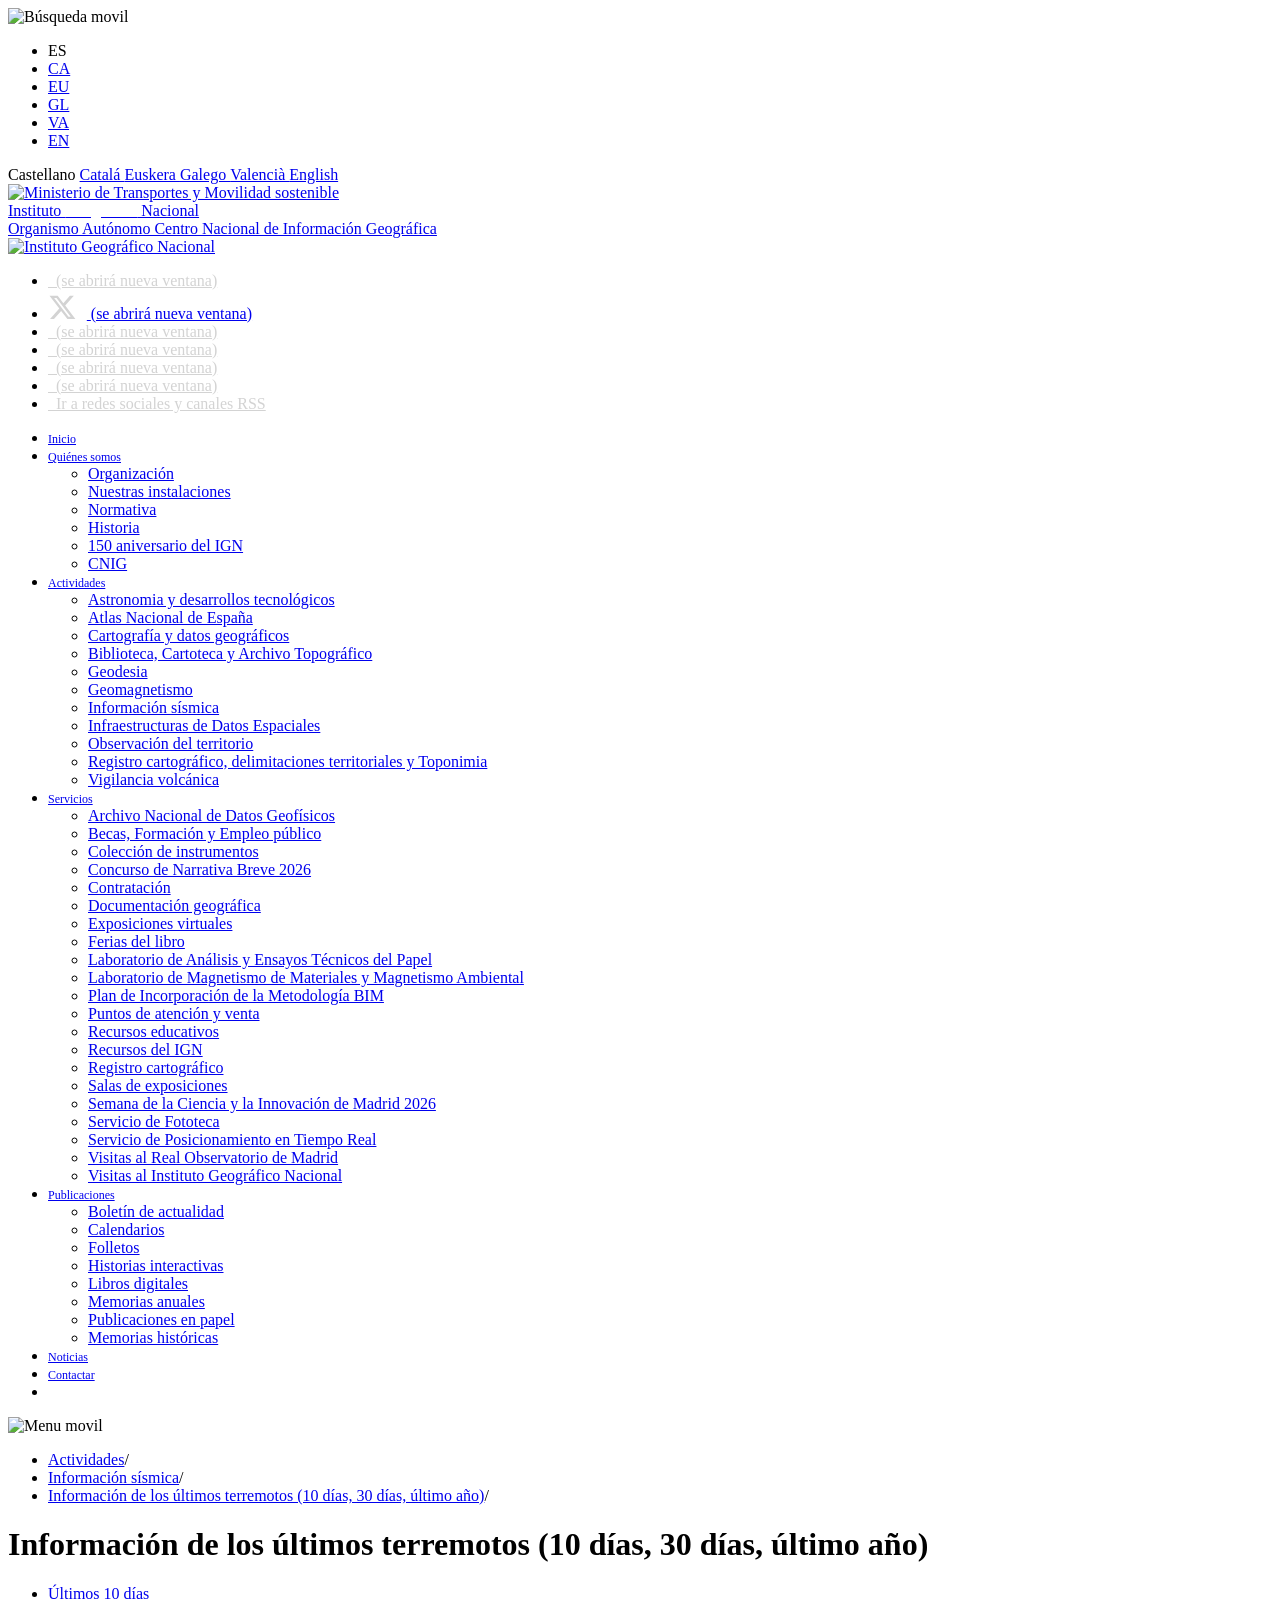
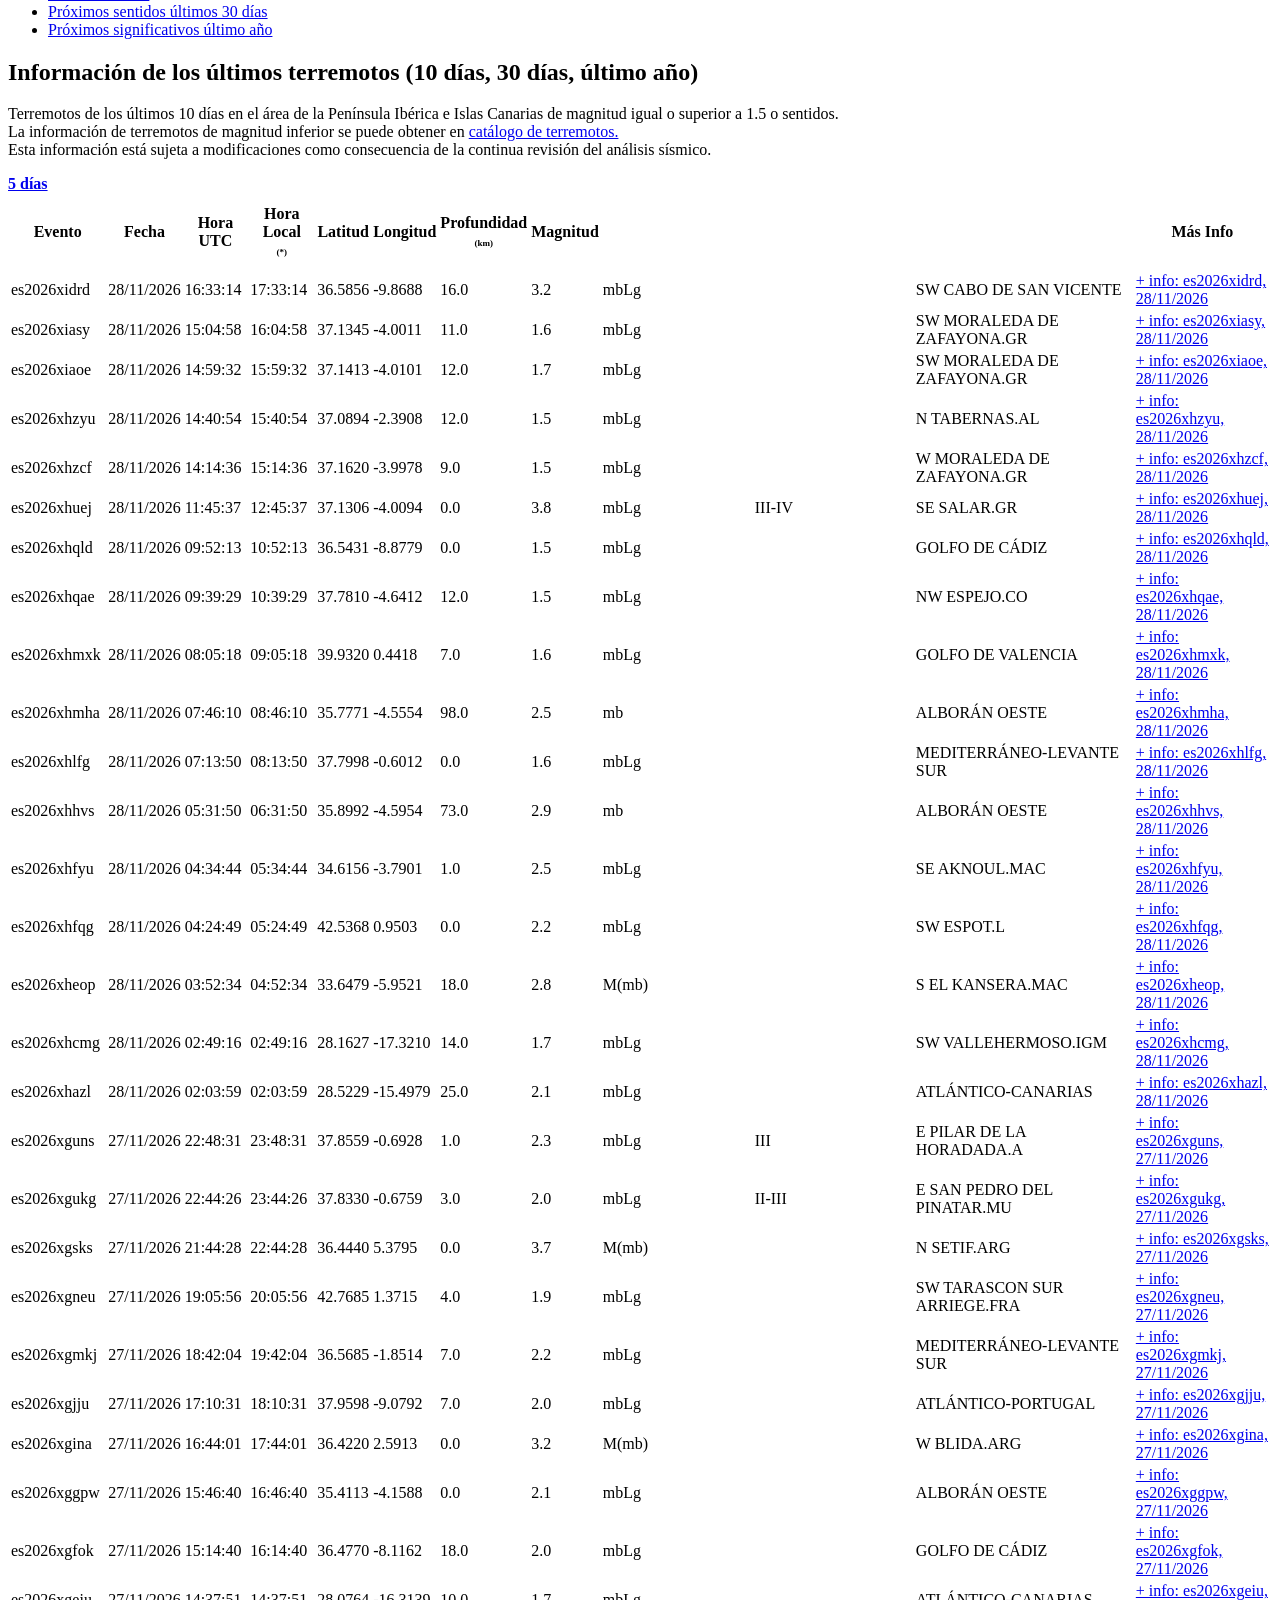
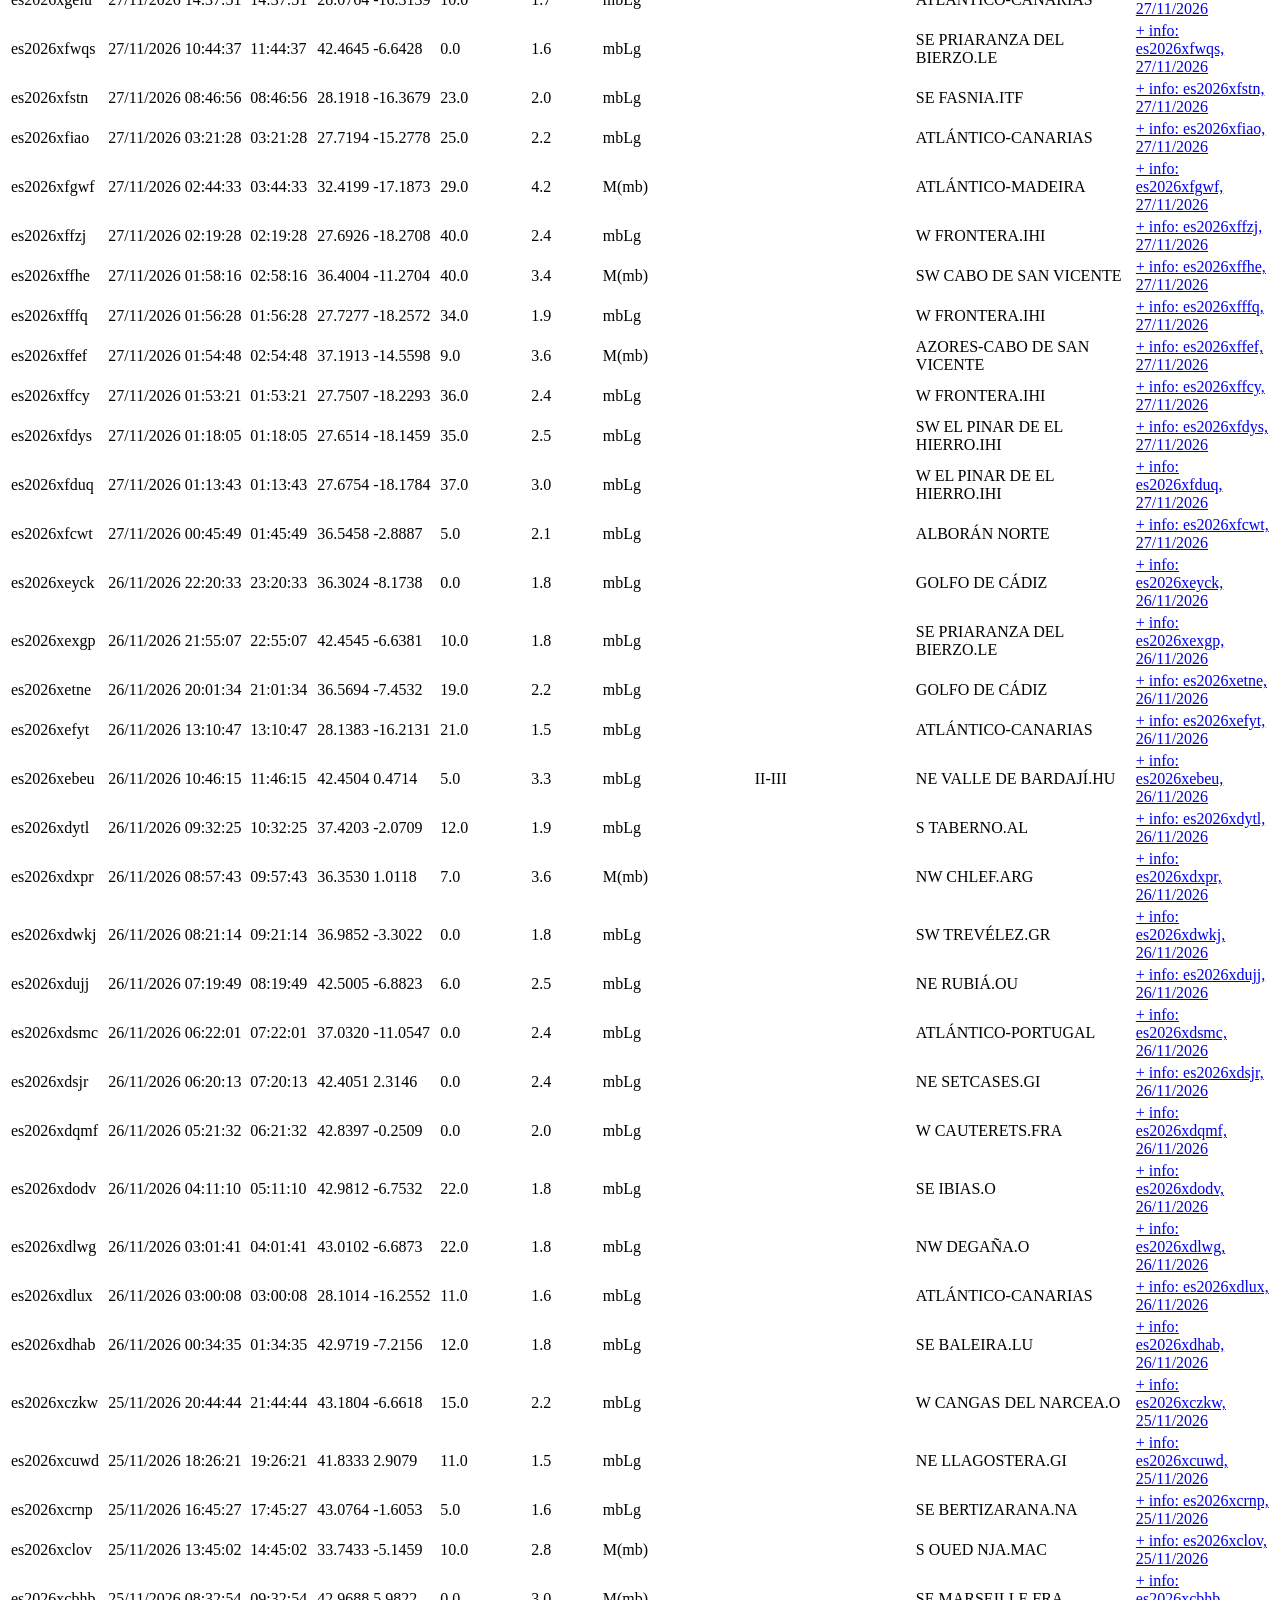
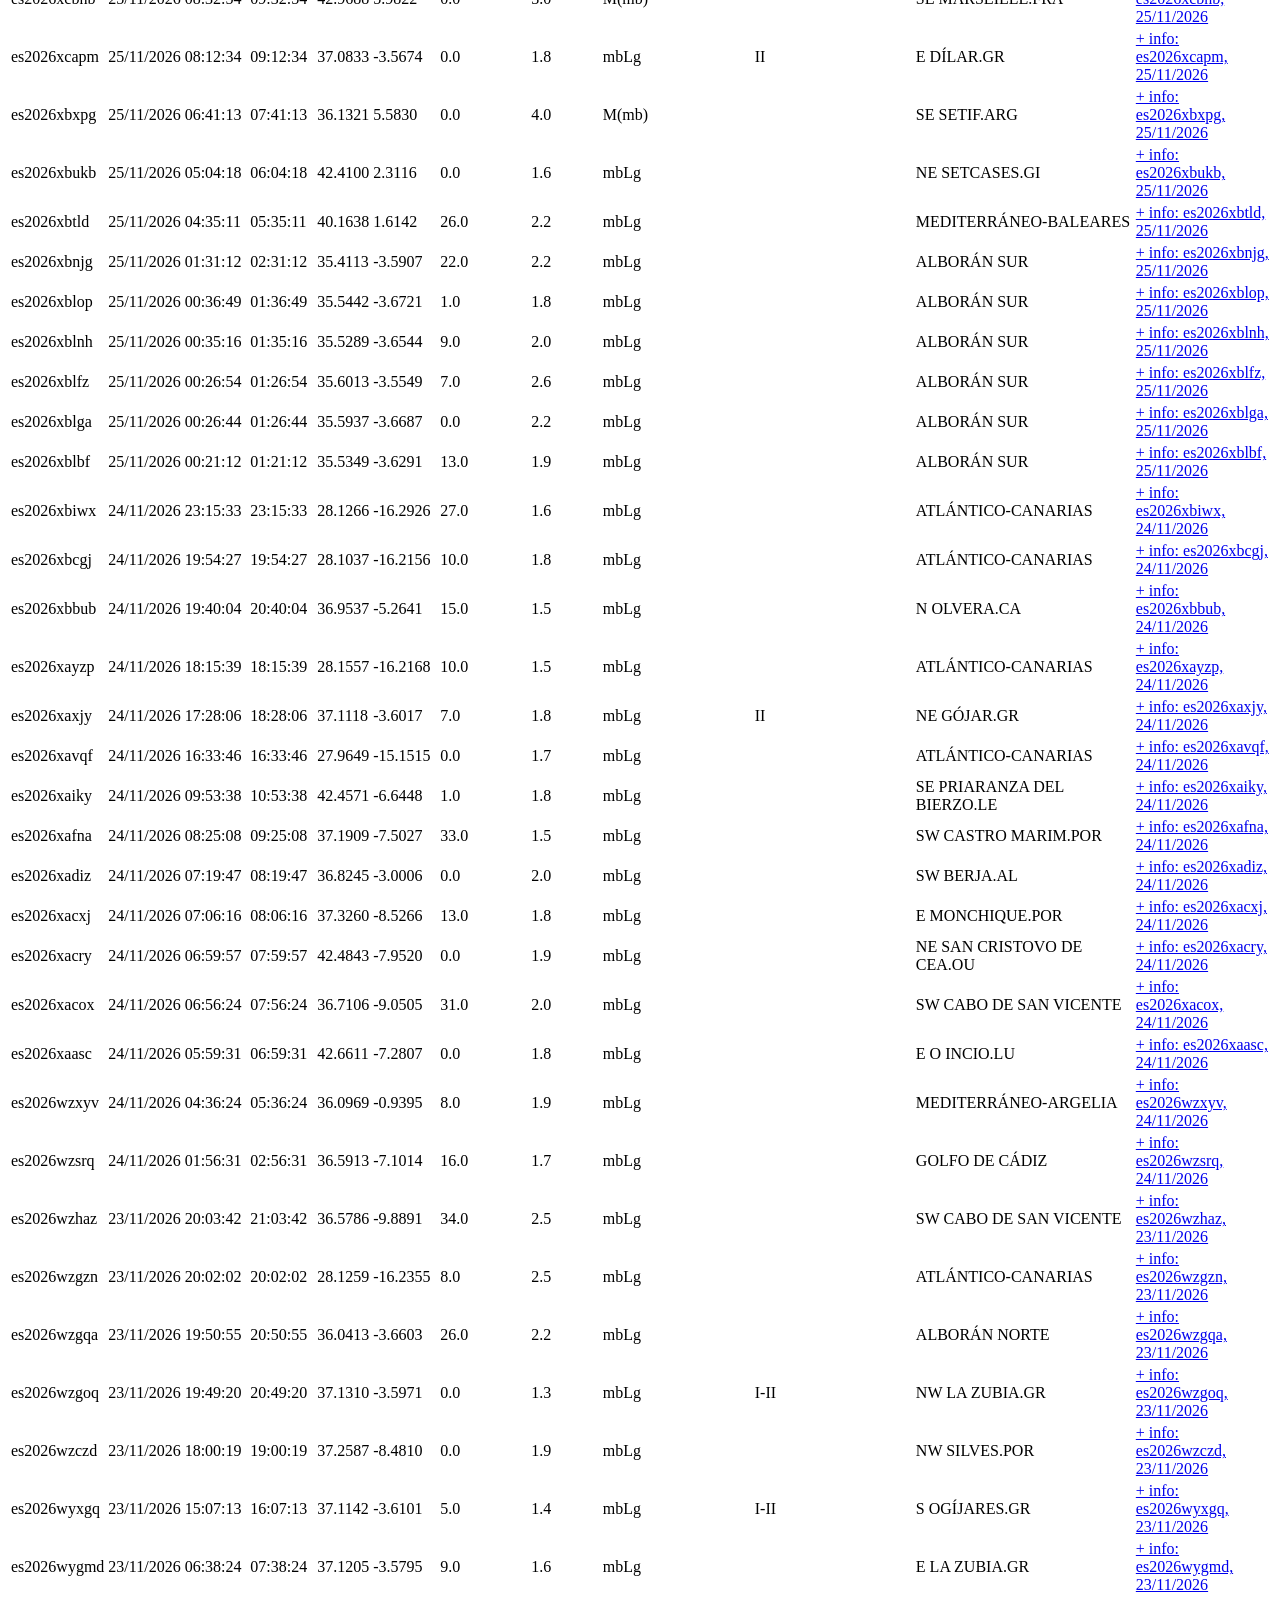
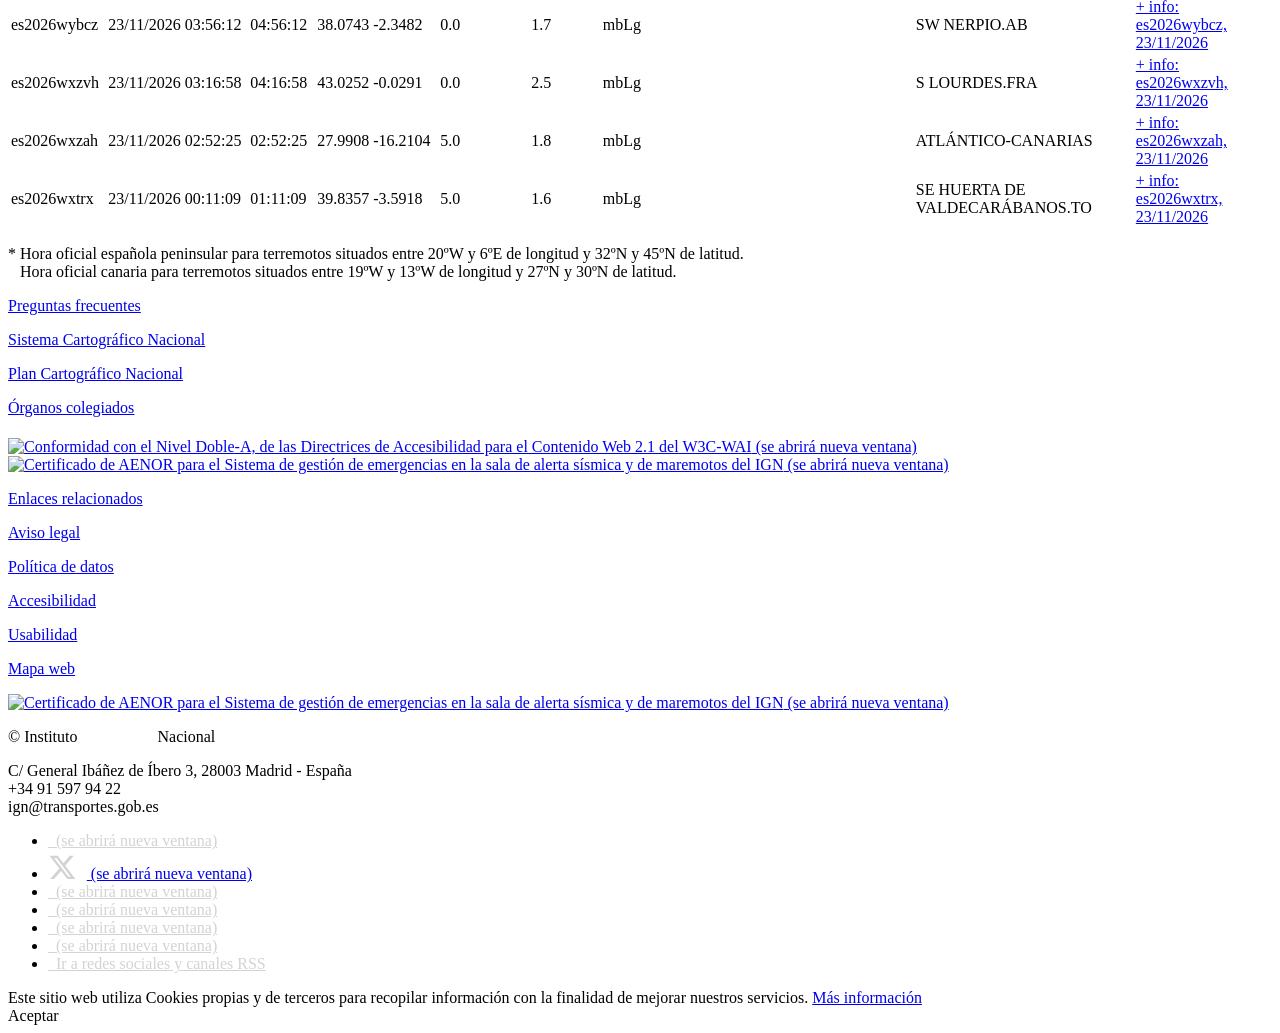
==== commit 1b4c043e: "Actualizar listado IGN" ====
--- a/ign-terremotos.html
+++ b/ign-terremotos.html
@@ -21,7 +21,7 @@
 	  gtag('js', new Date());
 	
 	  gtag('config', 'G-N8K315FYNK');
-	</script> <!--<link itemprop="Shortcut Icon" href="https://www.ign.es/Urc-theme/images/favicon.ico" />--> <link rel="Shortcut Icon" href="https://www.ign.es/Urc-theme/images/favicon.ico" /> <!-- jquery --> <script type="text/javascript" src="/Urc-theme/js/jquery.js" async="async"></script> <!-- fontawesome 3.2.1 --> <link rel="stylesheet" type="text/css" href="/Urc-theme/css/font-awesome.min.css" /> <link rel="stylesheet" type="text/css" href="/Urc-theme/css/font-awesome-ie7.min.css" /> <link href='https://fonts.googleapis.com/css?family=Open+Sans:400,300,700' rel='stylesheet' type='text/css'/> <!-- icheck plugin change the checkbox,radio buttons default style --> <link rel="stylesheet" type="text/css" href="/Urc-theme/css/icheck-blue.css" /> <!-- slider dots--> <link rel="stylesheet" type="text/css" href="/Urc-theme/css/slider-dots.css" /> <!-- <target name="validate-xml"> <xmlvalidate lenient="no"> <fileset dir="dev/web" includes="*.xml"> </fileset> </xmlvalidate> </target> --> <link href="https://www.ign.es/Urc-theme/images/favicon.ico" rel="Shortcut Icon" /> <link href="https&#x3a;&#x2f;&#x2f;www&#x2e;ign&#x2e;es&#x2f;web&#x2f;ultimos-terremotos" rel="canonical" /> <link href="https&#x3a;&#x2f;&#x2f;www&#x2e;ign&#x2e;es&#x2f;web&#x2f;ultimos-terremotos" hreflang="x-default" rel="alternate" /> <link href="https&#x3a;&#x2f;&#x2f;www&#x2e;ign&#x2e;es&#x2f;web&#x2f;ultimos-terremotos" hreflang="es-ES" rel="alternate" /> <link href="https&#x3a;&#x2f;&#x2f;www&#x2e;ign&#x2e;es&#x2f;web&#x2f;ca&#x2f;ultimos-terremotos" hreflang="ca-ES" rel="alternate" /> <link href="https&#x3a;&#x2f;&#x2f;www&#x2e;ign&#x2e;es&#x2f;web&#x2f;eu&#x2f;ultimos-terremotos" hreflang="eu-ES" rel="alternate" /> <link href="https&#x3a;&#x2f;&#x2f;www&#x2e;ign&#x2e;es&#x2f;web&#x2f;gl&#x2f;ultimos-terremotos" hreflang="gl-ES" rel="alternate" /> <link href="https&#x3a;&#x2f;&#x2f;www&#x2e;ign&#x2e;es&#x2f;web&#x2f;ca_AD&#x2f;ultimos-terremotos" hreflang="ca-AD" rel="alternate" /> <link href="https&#x3a;&#x2f;&#x2f;www&#x2e;ign&#x2e;es&#x2f;web&#x2f;en&#x2f;ultimos-terremotos" hreflang="en-GB" rel="alternate" /> <link class="lfr-css-file" href="https&#x3a;&#x2f;&#x2f;www&#x2e;ign&#x2e;es&#x2f;Urc-theme&#x2f;css&#x2f;aui&#x2e;css&#x3f;browserId&#x3d;other&#x26;themeId&#x3d;Urc_WAR_Urctheme&#x26;languageId&#x3d;es_ES&#x26;b&#x3d;6203&#x26;t&#x3d;1714037841000" rel="stylesheet" type="text/css" /> <link href="https&#x3a;&#x2f;&#x2f;www&#x2e;ign&#x2e;es&#x2f;web&#x2f;html&#x2f;css&#x2f;main&#x2e;css&#x3f;browserId&#x3d;other&#x26;themeId&#x3d;Urc_WAR_Urctheme&#x26;languageId&#x3d;es_ES&#x26;b&#x3d;6203&#x26;t&#x3d;1714037841000" rel="stylesheet" type="text/css" /> <link href="https://www.ign.es/IGN-GFS-Sismo-SismicidadReciente-portlet/css/main.css?browserId=other&amp;themeId=Urc_WAR_Urctheme&amp;languageId=es_ES&amp;b=6203&amp;t=1758039738000" rel="stylesheet" type="text/css" /> <link href="https://www.ign.es/web/html/portlet/login/css/main.css?browserId=other&amp;themeId=Urc_WAR_Urctheme&amp;languageId=es_ES&amp;b=6203&amp;t=1792756747000" rel="stylesheet" type="text/css" /> <script type="text/javascript">
+	</script> <!--<link itemprop="Shortcut Icon" href="https://www.ign.es/Urc-theme/images/favicon.ico" />--> <link rel="Shortcut Icon" href="https://www.ign.es/Urc-theme/images/favicon.ico" /> <!-- jquery --> <script type="text/javascript" src="/Urc-theme/js/jquery.js" async="async"></script> <!-- fontawesome 3.2.1 --> <link rel="stylesheet" type="text/css" href="/Urc-theme/css/font-awesome.min.css" /> <link rel="stylesheet" type="text/css" href="/Urc-theme/css/font-awesome-ie7.min.css" /> <link href='https://fonts.googleapis.com/css?family=Open+Sans:400,300,700' rel='stylesheet' type='text/css'/> <!-- icheck plugin change the checkbox,radio buttons default style --> <link rel="stylesheet" type="text/css" href="/Urc-theme/css/icheck-blue.css" /> <!-- slider dots--> <link rel="stylesheet" type="text/css" href="/Urc-theme/css/slider-dots.css" /> <!-- <target name="validate-xml"> <xmlvalidate lenient="no"> <fileset dir="dev/web" includes="*.xml"> </fileset> </xmlvalidate> </target> --> <link href="https://www.ign.es/Urc-theme/images/favicon.ico" rel="Shortcut Icon" /> <link href="https&#x3a;&#x2f;&#x2f;www&#x2e;ign&#x2e;es&#x2f;web&#x2f;ultimos-terremotos" rel="canonical" /> <link href="https&#x3a;&#x2f;&#x2f;www&#x2e;ign&#x2e;es&#x2f;web&#x2f;ultimos-terremotos" hreflang="x-default" rel="alternate" /> <link href="https&#x3a;&#x2f;&#x2f;www&#x2e;ign&#x2e;es&#x2f;web&#x2f;ultimos-terremotos" hreflang="es-ES" rel="alternate" /> <link href="https&#x3a;&#x2f;&#x2f;www&#x2e;ign&#x2e;es&#x2f;web&#x2f;ca&#x2f;ultimos-terremotos" hreflang="ca-ES" rel="alternate" /> <link href="https&#x3a;&#x2f;&#x2f;www&#x2e;ign&#x2e;es&#x2f;web&#x2f;eu&#x2f;ultimos-terremotos" hreflang="eu-ES" rel="alternate" /> <link href="https&#x3a;&#x2f;&#x2f;www&#x2e;ign&#x2e;es&#x2f;web&#x2f;gl&#x2f;ultimos-terremotos" hreflang="gl-ES" rel="alternate" /> <link href="https&#x3a;&#x2f;&#x2f;www&#x2e;ign&#x2e;es&#x2f;web&#x2f;ca_AD&#x2f;ultimos-terremotos" hreflang="ca-AD" rel="alternate" /> <link href="https&#x3a;&#x2f;&#x2f;www&#x2e;ign&#x2e;es&#x2f;web&#x2f;en&#x2f;ultimos-terremotos" hreflang="en-GB" rel="alternate" /> <link class="lfr-css-file" href="https&#x3a;&#x2f;&#x2f;www&#x2e;ign&#x2e;es&#x2f;Urc-theme&#x2f;css&#x2f;aui&#x2e;css&#x3f;browserId&#x3d;other&#x26;themeId&#x3d;Urc_WAR_Urctheme&#x26;languageId&#x3d;es_ES&#x26;b&#x3d;6203&#x26;t&#x3d;1714037841000" rel="stylesheet" type="text/css" /> <link href="https&#x3a;&#x2f;&#x2f;www&#x2e;ign&#x2e;es&#x2f;web&#x2f;html&#x2f;css&#x2f;main&#x2e;css&#x3f;browserId&#x3d;other&#x26;themeId&#x3d;Urc_WAR_Urctheme&#x26;languageId&#x3d;es_ES&#x26;b&#x3d;6203&#x26;t&#x3d;1714037841000" rel="stylesheet" type="text/css" /> <link href="https://www.ign.es/IGN-GFS-Sismo-SismicidadReciente-portlet/css/main.css?browserId=other&amp;themeId=Urc_WAR_Urctheme&amp;languageId=es_ES&amp;b=6203&amp;t=1758039738000" rel="stylesheet" type="text/css" /> <link href="https://www.ign.es/web/html/portlet/login/css/main.css?browserId=other&amp;themeId=Urc_WAR_Urctheme&amp;languageId=es_ES&amp;b=6203&amp;t=1794558565000" rel="stylesheet" type="text/css" /> <script type="text/javascript">
 	
 		var Liferay = {
 			Browser: {
@@ -281,7 +281,7 @@
 			}
 		};
 
-		Liferay.authToken = 'ZJvy1ZUj';
+		Liferay.authToken = 'shK3yhoU';
 
 		
 
@@ -507,7 +507,7 @@
 	$(tabsElement).find('.tab.active').attr("aria-current","true");
 });
 
-</script> <div class="ign-cnig-content portlet-content" id="divSismRec"> <h1>Información de los últimos terremotos (10 días, 30 días, último año)</h1> <input name="_IGNGFSSismoSismicidadReciente_WAR_IGNGFSSismoSismicidadRecienteportlet_tabs1TabsScroll" type="hidden" /> <ul class="nav nav-tabs"> <li class="tab active" id="_IGNGFSSismoSismicidadReciente_WAR_IGNGFSSismoSismicidadRecienteportlet_tabs1494810010597115TabsId"> <a href="https://www.ign.es/web/ign/portal/ultimos-terremotos/-/ultimos-terremotos/get10dias" onClick=""> Últimos 10 días </a> </li> <li class="tab" id="_IGNGFSSismoSismicidadReciente_WAR_IGNGFSSismoSismicidadRecienteportlet_tabs1514810010597115TabsId"> <a href="https://www.ign.es/web/ign/portal/ultimos-terremotos/-/ultimos-terremotos/get30dias" onClick=""> Próximos sentidos últimos 30 días </a> </li> <li class="tab" id="_IGNGFSSismoSismicidadReciente_WAR_IGNGFSSismoSismicidadRecienteportlet_tabs197110105111TabsId"> <a href="https://www.ign.es/web/ign/portal/ultimos-terremotos/-/ultimos-terremotos/getAnio" onClick=""> Próximos significativos último año </a> </li> </ul> <!--------------------------------------------------------------------------------------------------> <!-------------------------------- Terremotos 10 últimos días --------------------------------------> <!--------------------------------------------------------------------------------------------------> <div role="tabpanel" id="section1" aria-labelledby="#section1"> <div class="w100 cb"> <h2>Información de los últimos terremotos (10 días, 30 días, último año)</h2> <p>Terremotos de los últimos 10 días en el área de la Península Ibérica e Islas Canarias de magnitud igual o superior a 1.5 o sentidos.</br> La información de terremotos de magnitud inferior se puede obtener en <a target="_self" href="/web/ign/portal/sis-catalogo-terremotos">catálogo de terremotos.</a> <br/>Esta información está sujeta a modificaciones como consecuencia de la continua revisión del análisis sísmico. </p> </div> <div class="w90 mcenter tar fr"> <form action="https://www.ign.es/web/ign/portal/ultimos-terremotos/-/ultimos-terremotos/get10dias" class="form " id="_IGNGFSSismoSismicidadReciente_WAR_IGNGFSSismoSismicidadRecienteportlet_formDetails" method="get" name="_IGNGFSSismoSismicidadReciente_WAR_IGNGFSSismoSismicidadRecienteportlet_formDetails" > <input name="_IGNGFSSismoSismicidadReciente_WAR_IGNGFSSismoSismicidadRecienteportlet_formDate" type="hidden" value="1795858884805" /> <input class="field"  id="_IGNGFSSismoSismicidadReciente_WAR_IGNGFSSismoSismicidadRecienteportlet_dias"    name="_IGNGFSSismoSismicidadReciente_WAR_IGNGFSSismoSismicidadRecienteportlet_dias"     type="hidden" value="10"   /> <a href="#" onclick="$(this).closest('form').submit()" title='+ info'><span class="icon-plus orange" aria-hidden="true"></span><b>5 días</b></a> </form> </div> <table> <tr> <th>Evento</th> <th>Fecha</th> <th>Hora UTC</th> <th>Hora Local<br/><span style="font-size:9px;">(*)</span></th> <th>Latitud</th> <th>Longitud</th> <th>Profundidad<br/><span style="font-size:9px;">(km)</span></th> <th>Magnitud</th> <th><a href="/web/ign/portal/sis-tipo-magnitud" target="_blank" title='Tipo de magnitud' style="color:#fff;" >Tipo Mag.<br/><span class="icon-info-sign" aria-hidden="true"></span><span class="sr-only " >INFO: Tipo de magnitud (se abrirá nueva ventana)</span></a></th> <th><a href="/web/ign/portal/sis-escala-intensidad" target="_blank" title='Escala de intensidad' style="color:#fff;" >Int. max.<br/><span class="icon-info-sign" aria-hidden="true"></span><span class="sr-only " >INFO: Escala de intensidad (se abrirá nueva ventana)</span></a></th> <th> <a href="https://www.ign.es/web/resources/docs/IGNCnig/SIS-zonas-localizacion-sismos.pdf" target="_blank" title='Localización' style="color:#fff;"> Localización <br/> <span class="icon-info-sign" aria-hidden="true"></span> <span class="sr-only"> INFO: Localización (se abrirá nueva ventana) </span> </a> </th> <th>Más Info</th> </tr> <tr> <td>es2026xhmxk</td> <td>28/11/2026</td> <td>08:05:18</td> <td>09:05:18</td> <td class="tar">39.9320</td> <td class="tar">0.4418</td> <td class="tar">7.0 </td> <td class="tar">1.6 </td> <td class="tac">mbLg </td> <td class="tac">&nbsp; </td> <td class="tal">GOLFO DE VALENCIA</td> <td class="tac"> <form action="https://www.ign.es/web/ign/portal/ultimos-terremotos/-/ultimos-terremotos/getDetails" class="form " id="_IGNGFSSismoSismicidadReciente_WAR_IGNGFSSismoSismicidadRecienteportlet_terremoto0" method="post" name="_IGNGFSSismoSismicidadReciente_WAR_IGNGFSSismoSismicidadRecienteportlet_terremoto0" id="terremoto0" target="_self" > <input name="_IGNGFSSismoSismicidadReciente_WAR_IGNGFSSismoSismicidadRecienteportlet_formDate" type="hidden" value="1795858884808" /> <input value="es2026xhmxk" name="evid" type="hidden" /> <a href="#" onclick="detailsEvid('terremoto0', '_IGNGFSSismoSismicidadReciente_WAR_IGNGFSSismoSismicidadRecienteportlet_', 'es2026xhmxk')" title='+ info'><span class="icon-zoom-in orange" aria-hidden="true"></span><span class="sr-only ">+ info: es2026xhmxk, 28/11/2026</span></a> </form> </td> <tr> <td>es2026xhmha</td> <td>28/11/2026</td> <td>07:46:10</td> <td>08:46:10</td> <td class="tar">35.7771</td> <td class="tar">-4.5554</td> <td class="tar">98.0 </td> <td class="tar">2.5 </td> <td class="tac">mb </td> <td class="tac">&nbsp; </td> <td class="tal">ALBORÁN OESTE</td> <td class="tac"> <form action="https://www.ign.es/web/ign/portal/ultimos-terremotos/-/ultimos-terremotos/getDetails" class="form " id="_IGNGFSSismoSismicidadReciente_WAR_IGNGFSSismoSismicidadRecienteportlet_terremoto1" method="post" name="_IGNGFSSismoSismicidadReciente_WAR_IGNGFSSismoSismicidadRecienteportlet_terremoto1" id="terremoto1" target="_self" > <input name="_IGNGFSSismoSismicidadReciente_WAR_IGNGFSSismoSismicidadRecienteportlet_formDate" type="hidden" value="1795858884808" /> <input value="es2026xhmha" name="evid" type="hidden" /> <a href="#" onclick="detailsEvid('terremoto1', '_IGNGFSSismoSismicidadReciente_WAR_IGNGFSSismoSismicidadRecienteportlet_', 'es2026xhmha')" title='+ info'><span class="icon-zoom-in orange" aria-hidden="true"></span><span class="sr-only ">+ info: es2026xhmha, 28/11/2026</span></a> </form> </td> <tr> <td>es2026xhlfg</td> <td>28/11/2026</td> <td>07:13:50</td> <td>08:13:50</td> <td class="tar">37.7998</td> <td class="tar">-0.6012</td> <td class="tar">0.0 </td> <td class="tar">1.6 </td> <td class="tac">mbLg </td> <td class="tac">&nbsp; </td> <td class="tal">MEDITERRÁNEO-LEVANTE SUR</td> <td class="tac"> <form action="https://www.ign.es/web/ign/portal/ultimos-terremotos/-/ultimos-terremotos/getDetails" class="form " id="_IGNGFSSismoSismicidadReciente_WAR_IGNGFSSismoSismicidadRecienteportlet_terremoto2" method="post" name="_IGNGFSSismoSismicidadReciente_WAR_IGNGFSSismoSismicidadRecienteportlet_terremoto2" id="terremoto2" target="_self" > <input name="_IGNGFSSismoSismicidadReciente_WAR_IGNGFSSismoSismicidadRecienteportlet_formDate" type="hidden" value="1795858884808" /> <input value="es2026xhlfg" name="evid" type="hidden" /> <a href="#" onclick="detailsEvid('terremoto2', '_IGNGFSSismoSismicidadReciente_WAR_IGNGFSSismoSismicidadRecienteportlet_', 'es2026xhlfg')" title='+ info'><span class="icon-zoom-in orange" aria-hidden="true"></span><span class="sr-only ">+ info: es2026xhlfg, 28/11/2026</span></a> </form> </td> <tr> <td>es2026xhhvs</td> <td>28/11/2026</td> <td>05:31:50</td> <td>06:31:50</td> <td class="tar">35.8992</td> <td class="tar">-4.5954</td> <td class="tar">73.0 </td> <td class="tar">2.9 </td> <td class="tac">mb </td> <td class="tac">&nbsp; </td> <td class="tal">ALBORÁN OESTE</td> <td class="tac"> <form action="https://www.ign.es/web/ign/portal/ultimos-terremotos/-/ultimos-terremotos/getDetails" class="form " id="_IGNGFSSismoSismicidadReciente_WAR_IGNGFSSismoSismicidadRecienteportlet_terremoto3" method="post" name="_IGNGFSSismoSismicidadReciente_WAR_IGNGFSSismoSismicidadRecienteportlet_terremoto3" id="terremoto3" target="_self" > <input name="_IGNGFSSismoSismicidadReciente_WAR_IGNGFSSismoSismicidadRecienteportlet_formDate" type="hidden" value="1795858884808" /> <input value="es2026xhhvs" name="evid" type="hidden" /> <a href="#" onclick="detailsEvid('terremoto3', '_IGNGFSSismoSismicidadReciente_WAR_IGNGFSSismoSismicidadRecienteportlet_', 'es2026xhhvs')" title='+ info'><span class="icon-zoom-in orange" aria-hidden="true"></span><span class="sr-only ">+ info: es2026xhhvs, 28/11/2026</span></a> </form> </td> <tr> <td>es2026xhfyu</td> <td>28/11/2026</td> <td>04:34:44</td> <td>05:34:44</td> <td class="tar">34.6156</td> <td class="tar">-3.7901</td> <td class="tar">1.0 </td> <td class="tar">2.5 </td> <td class="tac">mbLg </td> <td class="tac">&nbsp; </td> <td class="tal">SE AKNOUL.MAC</td> <td class="tac"> <form action="https://www.ign.es/web/ign/portal/ultimos-terremotos/-/ultimos-terremotos/getDetails" class="form " id="_IGNGFSSismoSismicidadReciente_WAR_IGNGFSSismoSismicidadRecienteportlet_terremoto4" method="post" name="_IGNGFSSismoSismicidadReciente_WAR_IGNGFSSismoSismicidadRecienteportlet_terremoto4" id="terremoto4" target="_self" > <input name="_IGNGFSSismoSismicidadReciente_WAR_IGNGFSSismoSismicidadRecienteportlet_formDate" type="hidden" value="1795858884809" /> <input value="es2026xhfyu" name="evid" type="hidden" /> <a href="#" onclick="detailsEvid('terremoto4', '_IGNGFSSismoSismicidadReciente_WAR_IGNGFSSismoSismicidadRecienteportlet_', 'es2026xhfyu')" title='+ info'><span class="icon-zoom-in orange" aria-hidden="true"></span><span class="sr-only ">+ info: es2026xhfyu, 28/11/2026</span></a> </form> </td> <tr> <td>es2026xhfqg</td> <td>28/11/2026</td> <td>04:24:49</td> <td>05:24:49</td> <td class="tar">42.5368</td> <td class="tar">0.9503</td> <td class="tar">0.0 </td> <td class="tar">2.2 </td> <td class="tac">mbLg </td> <td class="tac">&nbsp; </td> <td class="tal">SW ESPOT.L</td> <td class="tac"> <form action="https://www.ign.es/web/ign/portal/ultimos-terremotos/-/ultimos-terremotos/getDetails" class="form " id="_IGNGFSSismoSismicidadReciente_WAR_IGNGFSSismoSismicidadRecienteportlet_terremoto5" method="post" name="_IGNGFSSismoSismicidadReciente_WAR_IGNGFSSismoSismicidadRecienteportlet_terremoto5" id="terremoto5" target="_self" > <input name="_IGNGFSSismoSismicidadReciente_WAR_IGNGFSSismoSismicidadRecienteportlet_formDate" type="hidden" value="1795858884809" /> <input value="es2026xhfqg" name="evid" type="hidden" /> <a href="#" onclick="detailsEvid('terremoto5', '_IGNGFSSismoSismicidadReciente_WAR_IGNGFSSismoSismicidadRecienteportlet_', 'es2026xhfqg')" title='+ info'><span class="icon-zoom-in orange" aria-hidden="true"></span><span class="sr-only ">+ info: es2026xhfqg, 28/11/2026</span></a> </form> </td> <tr> <td>es2026xheop</td> <td>28/11/2026</td> <td>03:52:34</td> <td>04:52:34</td> <td class="tar">33.6479</td> <td class="tar">-5.9521</td> <td class="tar">18.0 </td> <td class="tar">2.8 </td> <td class="tac">M(mb) </td> <td class="tac">&nbsp; </td> <td class="tal">S EL KANSERA.MAC</td> <td class="tac"> <form action="https://www.ign.es/web/ign/portal/ultimos-terremotos/-/ultimos-terremotos/getDetails" class="form " id="_IGNGFSSismoSismicidadReciente_WAR_IGNGFSSismoSismicidadRecienteportlet_terremoto6" method="post" name="_IGNGFSSismoSismicidadReciente_WAR_IGNGFSSismoSismicidadRecienteportlet_terremoto6" id="terremoto6" target="_self" > <input name="_IGNGFSSismoSismicidadReciente_WAR_IGNGFSSismoSismicidadRecienteportlet_formDate" type="hidden" value="1795858884809" /> <input value="es2026xheop" name="evid" type="hidden" /> <a href="#" onclick="detailsEvid('terremoto6', '_IGNGFSSismoSismicidadReciente_WAR_IGNGFSSismoSismicidadRecienteportlet_', 'es2026xheop')" title='+ info'><span class="icon-zoom-in orange" aria-hidden="true"></span><span class="sr-only ">+ info: es2026xheop, 28/11/2026</span></a> </form> </td> <tr> <td>es2026xhcmg</td> <td>28/11/2026</td> <td>02:49:16</td> <td>02:49:16</td> <td class="tar">28.1627</td> <td class="tar">-17.3210</td> <td class="tar">14.0 </td> <td class="tar">1.7 </td> <td class="tac">mbLg </td> <td class="tac">&nbsp; </td> <td class="tal">SW VALLEHERMOSO.IGM</td> <td class="tac"> <form action="https://www.ign.es/web/ign/portal/ultimos-terremotos/-/ultimos-terremotos/getDetails" class="form " id="_IGNGFSSismoSismicidadReciente_WAR_IGNGFSSismoSismicidadRecienteportlet_terremoto7" method="post" name="_IGNGFSSismoSismicidadReciente_WAR_IGNGFSSismoSismicidadRecienteportlet_terremoto7" id="terremoto7" target="_self" > <input name="_IGNGFSSismoSismicidadReciente_WAR_IGNGFSSismoSismicidadRecienteportlet_formDate" type="hidden" value="1795858884810" /> <input value="es2026xhcmg" name="evid" type="hidden" /> <a href="#" onclick="detailsEvid('terremoto7', '_IGNGFSSismoSismicidadReciente_WAR_IGNGFSSismoSismicidadRecienteportlet_', 'es2026xhcmg')" title='+ info'><span class="icon-zoom-in orange" aria-hidden="true"></span><span class="sr-only ">+ info: es2026xhcmg, 28/11/2026</span></a> </form> </td> <tr> <td>es2026xhazl</td> <td>28/11/2026</td> <td>02:03:59</td> <td>02:03:59</td> <td class="tar">28.5229</td> <td class="tar">-15.4979</td> <td class="tar">25.0 </td> <td class="tar">2.1 </td> <td class="tac">mbLg </td> <td class="tac">&nbsp; </td> <td class="tal">ATLÁNTICO-CANARIAS</td> <td class="tac"> <form action="https://www.ign.es/web/ign/portal/ultimos-terremotos/-/ultimos-terremotos/getDetails" class="form " id="_IGNGFSSismoSismicidadReciente_WAR_IGNGFSSismoSismicidadRecienteportlet_terremoto8" method="post" name="_IGNGFSSismoSismicidadReciente_WAR_IGNGFSSismoSismicidadRecienteportlet_terremoto8" id="terremoto8" target="_self" > <input name="_IGNGFSSismoSismicidadReciente_WAR_IGNGFSSismoSismicidadRecienteportlet_formDate" type="hidden" value="1795858884810" /> <input value="es2026xhazl" name="evid" type="hidden" /> <a href="#" onclick="detailsEvid('terremoto8', '_IGNGFSSismoSismicidadReciente_WAR_IGNGFSSismoSismicidadRecienteportlet_', 'es2026xhazl')" title='+ info'><span class="icon-zoom-in orange" aria-hidden="true"></span><span class="sr-only ">+ info: es2026xhazl, 28/11/2026</span></a> </form> </td> <tr> <td>es2026xguns</td> <td>27/11/2026</td> <td>22:48:31</td> <td>23:48:31</td> <td class="tar">37.8559</td> <td class="tar">-0.6928</td> <td class="tar">1.0 </td> <td class="tar">2.3 </td> <td class="tac">mbLg </td> <td class="tac"> III </td> <td class="tal">E PILAR DE LA HORADADA.A</td> <td class="tac"> <form action="https://www.ign.es/web/ign/portal/ultimos-terremotos/-/ultimos-terremotos/getDetails" class="form " id="_IGNGFSSismoSismicidadReciente_WAR_IGNGFSSismoSismicidadRecienteportlet_terremoto9" method="post" name="_IGNGFSSismoSismicidadReciente_WAR_IGNGFSSismoSismicidadRecienteportlet_terremoto9" id="terremoto9" target="_self" > <input name="_IGNGFSSismoSismicidadReciente_WAR_IGNGFSSismoSismicidadRecienteportlet_formDate" type="hidden" value="1795858884810" /> <input value="es2026xguns" name="evid" type="hidden" /> <a href="#" onclick="detailsEvid('terremoto9', '_IGNGFSSismoSismicidadReciente_WAR_IGNGFSSismoSismicidadRecienteportlet_', 'es2026xguns')" title='+ info'><span class="icon-zoom-in orange" aria-hidden="true"></span><span class="sr-only ">+ info: es2026xguns, 27/11/2026</span></a> </form> </td> <tr> <td>es2026xgukg</td> <td>27/11/2026</td> <td>22:44:26</td> <td>23:44:26</td> <td class="tar">37.8330</td> <td class="tar">-0.6759</td> <td class="tar">3.0 </td> <td class="tar">2.0 </td> <td class="tac">mbLg </td> <td class="tac"> II-III </td> <td class="tal">E SAN PEDRO DEL PINATAR.MU</td> <td class="tac"> <form action="https://www.ign.es/web/ign/portal/ultimos-terremotos/-/ultimos-terremotos/getDetails" class="form " id="_IGNGFSSismoSismicidadReciente_WAR_IGNGFSSismoSismicidadRecienteportlet_terremoto10" method="post" name="_IGNGFSSismoSismicidadReciente_WAR_IGNGFSSismoSismicidadRecienteportlet_terremoto10" id="terremoto10" target="_self" > <input name="_IGNGFSSismoSismicidadReciente_WAR_IGNGFSSismoSismicidadRecienteportlet_formDate" type="hidden" value="1795858884811" /> <input value="es2026xgukg" name="evid" type="hidden" /> <a href="#" onclick="detailsEvid('terremoto10', '_IGNGFSSismoSismicidadReciente_WAR_IGNGFSSismoSismicidadRecienteportlet_', 'es2026xgukg')" title='+ info'><span class="icon-zoom-in orange" aria-hidden="true"></span><span class="sr-only ">+ info: es2026xgukg, 27/11/2026</span></a> </form> </td> <tr> <td>es2026xgsks</td> <td>27/11/2026</td> <td>21:44:28</td> <td>22:44:28</td> <td class="tar">36.4440</td> <td class="tar">5.3795</td> <td class="tar">0.0 </td> <td class="tar">3.7 </td> <td class="tac">M(mb) </td> <td class="tac">&nbsp; </td> <td class="tal">N SETIF.ARG</td> <td class="tac"> <form action="https://www.ign.es/web/ign/portal/ultimos-terremotos/-/ultimos-terremotos/getDetails" class="form " id="_IGNGFSSismoSismicidadReciente_WAR_IGNGFSSismoSismicidadRecienteportlet_terremoto11" method="post" name="_IGNGFSSismoSismicidadReciente_WAR_IGNGFSSismoSismicidadRecienteportlet_terremoto11" id="terremoto11" target="_self" > <input name="_IGNGFSSismoSismicidadReciente_WAR_IGNGFSSismoSismicidadRecienteportlet_formDate" type="hidden" value="1795858884811" /> <input value="es2026xgsks" name="evid" type="hidden" /> <a href="#" onclick="detailsEvid('terremoto11', '_IGNGFSSismoSismicidadReciente_WAR_IGNGFSSismoSismicidadRecienteportlet_', 'es2026xgsks')" title='+ info'><span class="icon-zoom-in orange" aria-hidden="true"></span><span class="sr-only ">+ info: es2026xgsks, 27/11/2026</span></a> </form> </td> <tr> <td>es2026xgneu</td> <td>27/11/2026</td> <td>19:05:56</td> <td>20:05:56</td> <td class="tar">42.7685</td> <td class="tar">1.3715</td> <td class="tar">4.0 </td> <td class="tar">1.9 </td> <td class="tac">mbLg </td> <td class="tac">&nbsp; </td> <td class="tal">SW TARASCON SUR ARRIEGE.FRA</td> <td class="tac"> <form action="https://www.ign.es/web/ign/portal/ultimos-terremotos/-/ultimos-terremotos/getDetails" class="form " id="_IGNGFSSismoSismicidadReciente_WAR_IGNGFSSismoSismicidadRecienteportlet_terremoto12" method="post" name="_IGNGFSSismoSismicidadReciente_WAR_IGNGFSSismoSismicidadRecienteportlet_terremoto12" id="terremoto12" target="_self" > <input name="_IGNGFSSismoSismicidadReciente_WAR_IGNGFSSismoSismicidadRecienteportlet_formDate" type="hidden" value="1795858884811" /> <input value="es2026xgneu" name="evid" type="hidden" /> <a href="#" onclick="detailsEvid('terremoto12', '_IGNGFSSismoSismicidadReciente_WAR_IGNGFSSismoSismicidadRecienteportlet_', 'es2026xgneu')" title='+ info'><span class="icon-zoom-in orange" aria-hidden="true"></span><span class="sr-only ">+ info: es2026xgneu, 27/11/2026</span></a> </form> </td> <tr> <td>es2026xgmkj</td> <td>27/11/2026</td> <td>18:42:04</td> <td>19:42:04</td> <td class="tar">36.5685</td> <td class="tar">-1.8514</td> <td class="tar">7.0 </td> <td class="tar">2.2 </td> <td class="tac">mbLg </td> <td class="tac">&nbsp; </td> <td class="tal">MEDITERRÁNEO-LEVANTE SUR</td> <td class="tac"> <form action="https://www.ign.es/web/ign/portal/ultimos-terremotos/-/ultimos-terremotos/getDetails" class="form " id="_IGNGFSSismoSismicidadReciente_WAR_IGNGFSSismoSismicidadRecienteportlet_terremoto13" method="post" name="_IGNGFSSismoSismicidadReciente_WAR_IGNGFSSismoSismicidadRecienteportlet_terremoto13" id="terremoto13" target="_self" > <input name="_IGNGFSSismoSismicidadReciente_WAR_IGNGFSSismoSismicidadRecienteportlet_formDate" type="hidden" value="1795858884811" /> <input value="es2026xgmkj" name="evid" type="hidden" /> <a href="#" onclick="detailsEvid('terremoto13', '_IGNGFSSismoSismicidadReciente_WAR_IGNGFSSismoSismicidadRecienteportlet_', 'es2026xgmkj')" title='+ info'><span class="icon-zoom-in orange" aria-hidden="true"></span><span class="sr-only ">+ info: es2026xgmkj, 27/11/2026</span></a> </form> </td> <tr> <td>es2026xgjju</td> <td>27/11/2026</td> <td>17:10:31</td> <td>18:10:31</td> <td class="tar">37.9598</td> <td class="tar">-9.0792</td> <td class="tar">7.0 </td> <td class="tar">2.0 </td> <td class="tac">mbLg </td> <td class="tac">&nbsp; </td> <td class="tal">ATLÁNTICO-PORTUGAL</td> <td class="tac"> <form action="https://www.ign.es/web/ign/portal/ultimos-terremotos/-/ultimos-terremotos/getDetails" class="form " id="_IGNGFSSismoSismicidadReciente_WAR_IGNGFSSismoSismicidadRecienteportlet_terremoto14" method="post" name="_IGNGFSSismoSismicidadReciente_WAR_IGNGFSSismoSismicidadRecienteportlet_terremoto14" id="terremoto14" target="_self" > <input name="_IGNGFSSismoSismicidadReciente_WAR_IGNGFSSismoSismicidadRecienteportlet_formDate" type="hidden" value="1795858884812" /> <input value="es2026xgjju" name="evid" type="hidden" /> <a href="#" onclick="detailsEvid('terremoto14', '_IGNGFSSismoSismicidadReciente_WAR_IGNGFSSismoSismicidadRecienteportlet_', 'es2026xgjju')" title='+ info'><span class="icon-zoom-in orange" aria-hidden="true"></span><span class="sr-only ">+ info: es2026xgjju, 27/11/2026</span></a> </form> </td> <tr> <td>es2026xgina</td> <td>27/11/2026</td> <td>16:44:01</td> <td>17:44:01</td> <td class="tar">36.4220</td> <td class="tar">2.5913</td> <td class="tar">0.0 </td> <td class="tar">3.2 </td> <td class="tac">M(mb) </td> <td class="tac">&nbsp; </td> <td class="tal">W BLIDA.ARG</td> <td class="tac"> <form action="https://www.ign.es/web/ign/portal/ultimos-terremotos/-/ultimos-terremotos/getDetails" class="form " id="_IGNGFSSismoSismicidadReciente_WAR_IGNGFSSismoSismicidadRecienteportlet_terremoto15" method="post" name="_IGNGFSSismoSismicidadReciente_WAR_IGNGFSSismoSismicidadRecienteportlet_terremoto15" id="terremoto15" target="_self" > <input name="_IGNGFSSismoSismicidadReciente_WAR_IGNGFSSismoSismicidadRecienteportlet_formDate" type="hidden" value="1795858884812" /> <input value="es2026xgina" name="evid" type="hidden" /> <a href="#" onclick="detailsEvid('terremoto15', '_IGNGFSSismoSismicidadReciente_WAR_IGNGFSSismoSismicidadRecienteportlet_', 'es2026xgina')" title='+ info'><span class="icon-zoom-in orange" aria-hidden="true"></span><span class="sr-only ">+ info: es2026xgina, 27/11/2026</span></a> </form> </td> <tr> <td>es2026xggpw</td> <td>27/11/2026</td> <td>15:46:40</td> <td>16:46:40</td> <td class="tar">35.4113</td> <td class="tar">-4.1588</td> <td class="tar">0.0 </td> <td class="tar">2.1 </td> <td class="tac">mbLg </td> <td class="tac">&nbsp; </td> <td class="tal">ALBORÁN OESTE</td> <td class="tac"> <form action="https://www.ign.es/web/ign/portal/ultimos-terremotos/-/ultimos-terremotos/getDetails" class="form " id="_IGNGFSSismoSismicidadReciente_WAR_IGNGFSSismoSismicidadRecienteportlet_terremoto16" method="post" name="_IGNGFSSismoSismicidadReciente_WAR_IGNGFSSismoSismicidadRecienteportlet_terremoto16" id="terremoto16" target="_self" > <input name="_IGNGFSSismoSismicidadReciente_WAR_IGNGFSSismoSismicidadRecienteportlet_formDate" type="hidden" value="1795858884813" /> <input value="es2026xggpw" name="evid" type="hidden" /> <a href="#" onclick="detailsEvid('terremoto16', '_IGNGFSSismoSismicidadReciente_WAR_IGNGFSSismoSismicidadRecienteportlet_', 'es2026xggpw')" title='+ info'><span class="icon-zoom-in orange" aria-hidden="true"></span><span class="sr-only ">+ info: es2026xggpw, 27/11/2026</span></a> </form> </td> <tr> <td>es2026xgfok</td> <td>27/11/2026</td> <td>15:14:40</td> <td>16:14:40</td> <td class="tar">36.4770</td> <td class="tar">-8.1162</td> <td class="tar">18.0 </td> <td class="tar">2.0 </td> <td class="tac">mbLg </td> <td class="tac">&nbsp; </td> <td class="tal">GOLFO DE CÁDIZ</td> <td class="tac"> <form action="https://www.ign.es/web/ign/portal/ultimos-terremotos/-/ultimos-terremotos/getDetails" class="form " id="_IGNGFSSismoSismicidadReciente_WAR_IGNGFSSismoSismicidadRecienteportlet_terremoto17" method="post" name="_IGNGFSSismoSismicidadReciente_WAR_IGNGFSSismoSismicidadRecienteportlet_terremoto17" id="terremoto17" target="_self" > <input name="_IGNGFSSismoSismicidadReciente_WAR_IGNGFSSismoSismicidadRecienteportlet_formDate" type="hidden" value="1795858884813" /> <input value="es2026xgfok" name="evid" type="hidden" /> <a href="#" onclick="detailsEvid('terremoto17', '_IGNGFSSismoSismicidadReciente_WAR_IGNGFSSismoSismicidadRecienteportlet_', 'es2026xgfok')" title='+ info'><span class="icon-zoom-in orange" aria-hidden="true"></span><span class="sr-only ">+ info: es2026xgfok, 27/11/2026</span></a> </form> </td> <tr> <td>es2026xgeiu</td> <td>27/11/2026</td> <td>14:37:51</td> <td>14:37:51</td> <td class="tar">28.0764</td> <td class="tar">-16.3139</td> <td class="tar">10.0 </td> <td class="tar">1.7 </td> <td class="tac">mbLg </td> <td class="tac">&nbsp; </td> <td class="tal">ATLÁNTICO-CANARIAS</td> <td class="tac"> <form action="https://www.ign.es/web/ign/portal/ultimos-terremotos/-/ultimos-terremotos/getDetails" class="form " id="_IGNGFSSismoSismicidadReciente_WAR_IGNGFSSismoSismicidadRecienteportlet_terremoto18" method="post" name="_IGNGFSSismoSismicidadReciente_WAR_IGNGFSSismoSismicidadRecienteportlet_terremoto18" id="terremoto18" target="_self" > <input name="_IGNGFSSismoSismicidadReciente_WAR_IGNGFSSismoSismicidadRecienteportlet_formDate" type="hidden" value="1795858884813" /> <input value="es2026xgeiu" name="evid" type="hidden" /> <a href="#" onclick="detailsEvid('terremoto18', '_IGNGFSSismoSismicidadReciente_WAR_IGNGFSSismoSismicidadRecienteportlet_', 'es2026xgeiu')" title='+ info'><span class="icon-zoom-in orange" aria-hidden="true"></span><span class="sr-only ">+ info: es2026xgeiu, 27/11/2026</span></a> </form> </td> <tr> <td>es2026xfwqs</td> <td>27/11/2026</td> <td>10:44:37</td> <td>11:44:37</td> <td class="tar">42.4645</td> <td class="tar">-6.6428</td> <td class="tar">0.0 </td> <td class="tar">1.6 </td> <td class="tac">mbLg </td> <td class="tac">&nbsp; </td> <td class="tal">SE PRIARANZA DEL BIERZO.LE</td> <td class="tac"> <form action="https://www.ign.es/web/ign/portal/ultimos-terremotos/-/ultimos-terremotos/getDetails" class="form " id="_IGNGFSSismoSismicidadReciente_WAR_IGNGFSSismoSismicidadRecienteportlet_terremoto19" method="post" name="_IGNGFSSismoSismicidadReciente_WAR_IGNGFSSismoSismicidadRecienteportlet_terremoto19" id="terremoto19" target="_self" > <input name="_IGNGFSSismoSismicidadReciente_WAR_IGNGFSSismoSismicidadRecienteportlet_formDate" type="hidden" value="1795858884814" /> <input value="es2026xfwqs" name="evid" type="hidden" /> <a href="#" onclick="detailsEvid('terremoto19', '_IGNGFSSismoSismicidadReciente_WAR_IGNGFSSismoSismicidadRecienteportlet_', 'es2026xfwqs')" title='+ info'><span class="icon-zoom-in orange" aria-hidden="true"></span><span class="sr-only ">+ info: es2026xfwqs, 27/11/2026</span></a> </form> </td> <tr> <td>es2026xfstn</td> <td>27/11/2026</td> <td>08:46:56</td> <td>08:46:56</td> <td class="tar">28.1918</td> <td class="tar">-16.3679</td> <td class="tar">23.0 </td> <td class="tar">2.0 </td> <td class="tac">mbLg </td> <td class="tac">&nbsp; </td> <td class="tal">SE FASNIA.ITF</td> <td class="tac"> <form action="https://www.ign.es/web/ign/portal/ultimos-terremotos/-/ultimos-terremotos/getDetails" class="form " id="_IGNGFSSismoSismicidadReciente_WAR_IGNGFSSismoSismicidadRecienteportlet_terremoto20" method="post" name="_IGNGFSSismoSismicidadReciente_WAR_IGNGFSSismoSismicidadRecienteportlet_terremoto20" id="terremoto20" target="_self" > <input name="_IGNGFSSismoSismicidadReciente_WAR_IGNGFSSismoSismicidadRecienteportlet_formDate" type="hidden" value="1795858884814" /> <input value="es2026xfstn" name="evid" type="hidden" /> <a href="#" onclick="detailsEvid('terremoto20', '_IGNGFSSismoSismicidadReciente_WAR_IGNGFSSismoSismicidadRecienteportlet_', 'es2026xfstn')" title='+ info'><span class="icon-zoom-in orange" aria-hidden="true"></span><span class="sr-only ">+ info: es2026xfstn, 27/11/2026</span></a> </form> </td> <tr> <td>es2026xfiao</td> <td>27/11/2026</td> <td>03:21:28</td> <td>03:21:28</td> <td class="tar">27.7194</td> <td class="tar">-15.2778</td> <td class="tar">25.0 </td> <td class="tar">2.2 </td> <td class="tac">mbLg </td> <td class="tac">&nbsp; </td> <td class="tal">ATLÁNTICO-CANARIAS</td> <td class="tac"> <form action="https://www.ign.es/web/ign/portal/ultimos-terremotos/-/ultimos-terremotos/getDetails" class="form " id="_IGNGFSSismoSismicidadReciente_WAR_IGNGFSSismoSismicidadRecienteportlet_terremoto21" method="post" name="_IGNGFSSismoSismicidadReciente_WAR_IGNGFSSismoSismicidadRecienteportlet_terremoto21" id="terremoto21" target="_self" > <input name="_IGNGFSSismoSismicidadReciente_WAR_IGNGFSSismoSismicidadRecienteportlet_formDate" type="hidden" value="1795858884815" /> <input value="es2026xfiao" name="evid" type="hidden" /> <a href="#" onclick="detailsEvid('terremoto21', '_IGNGFSSismoSismicidadReciente_WAR_IGNGFSSismoSismicidadRecienteportlet_', 'es2026xfiao')" title='+ info'><span class="icon-zoom-in orange" aria-hidden="true"></span><span class="sr-only ">+ info: es2026xfiao, 27/11/2026</span></a> </form> </td> <tr> <td>es2026xfgwf</td> <td>27/11/2026</td> <td>02:44:33</td> <td>03:44:33</td> <td class="tar">32.4199</td> <td class="tar">-17.1873</td> <td class="tar">29.0 </td> <td class="tar">4.2 </td> <td class="tac">M(mb) </td> <td class="tac">&nbsp; </td> <td class="tal">ATLÁNTICO-MADEIRA</td> <td class="tac"> <form action="https://www.ign.es/web/ign/portal/ultimos-terremotos/-/ultimos-terremotos/getDetails" class="form " id="_IGNGFSSismoSismicidadReciente_WAR_IGNGFSSismoSismicidadRecienteportlet_terremoto22" method="post" name="_IGNGFSSismoSismicidadReciente_WAR_IGNGFSSismoSismicidadRecienteportlet_terremoto22" id="terremoto22" target="_self" > <input name="_IGNGFSSismoSismicidadReciente_WAR_IGNGFSSismoSismicidadRecienteportlet_formDate" type="hidden" value="1795858884815" /> <input value="es2026xfgwf" name="evid" type="hidden" /> <a href="#" onclick="detailsEvid('terremoto22', '_IGNGFSSismoSismicidadReciente_WAR_IGNGFSSismoSismicidadRecienteportlet_', 'es2026xfgwf')" title='+ info'><span class="icon-zoom-in orange" aria-hidden="true"></span><span class="sr-only ">+ info: es2026xfgwf, 27/11/2026</span></a> </form> </td> <tr> <td>es2026xffzj</td> <td>27/11/2026</td> <td>02:19:28</td> <td>02:19:28</td> <td class="tar">27.6926</td> <td class="tar">-18.2708</td> <td class="tar">40.0 </td> <td class="tar">2.4 </td> <td class="tac">mbLg </td> <td class="tac">&nbsp; </td> <td class="tal">W FRONTERA.IHI</td> <td class="tac"> <form action="https://www.ign.es/web/ign/portal/ultimos-terremotos/-/ultimos-terremotos/getDetails" class="form " id="_IGNGFSSismoSismicidadReciente_WAR_IGNGFSSismoSismicidadRecienteportlet_terremoto23" method="post" name="_IGNGFSSismoSismicidadReciente_WAR_IGNGFSSismoSismicidadRecienteportlet_terremoto23" id="terremoto23" target="_self" > <input name="_IGNGFSSismoSismicidadReciente_WAR_IGNGFSSismoSismicidadRecienteportlet_formDate" type="hidden" value="1795858884815" /> <input value="es2026xffzj" name="evid" type="hidden" /> <a href="#" onclick="detailsEvid('terremoto23', '_IGNGFSSismoSismicidadReciente_WAR_IGNGFSSismoSismicidadRecienteportlet_', 'es2026xffzj')" title='+ info'><span class="icon-zoom-in orange" aria-hidden="true"></span><span class="sr-only ">+ info: es2026xffzj, 27/11/2026</span></a> </form> </td> <tr> <td>es2026xffhe</td> <td>27/11/2026</td> <td>01:58:16</td> <td>02:58:16</td> <td class="tar">36.4004</td> <td class="tar">-11.2704</td> <td class="tar">40.0 </td> <td class="tar">3.4 </td> <td class="tac">M(mb) </td> <td class="tac">&nbsp; </td> <td class="tal">SW CABO DE SAN VICENTE</td> <td class="tac"> <form action="https://www.ign.es/web/ign/portal/ultimos-terremotos/-/ultimos-terremotos/getDetails" class="form " id="_IGNGFSSismoSismicidadReciente_WAR_IGNGFSSismoSismicidadRecienteportlet_terremoto24" method="post" name="_IGNGFSSismoSismicidadReciente_WAR_IGNGFSSismoSismicidadRecienteportlet_terremoto24" id="terremoto24" target="_self" > <input name="_IGNGFSSismoSismicidadReciente_WAR_IGNGFSSismoSismicidadRecienteportlet_formDate" type="hidden" value="1795858884816" /> <input value="es2026xffhe" name="evid" type="hidden" /> <a href="#" onclick="detailsEvid('terremoto24', '_IGNGFSSismoSismicidadReciente_WAR_IGNGFSSismoSismicidadRecienteportlet_', 'es2026xffhe')" title='+ info'><span class="icon-zoom-in orange" aria-hidden="true"></span><span class="sr-only ">+ info: es2026xffhe, 27/11/2026</span></a> </form> </td> <tr> <td>es2026xfffq</td> <td>27/11/2026</td> <td>01:56:28</td> <td>01:56:28</td> <td class="tar">27.7277</td> <td class="tar">-18.2572</td> <td class="tar">34.0 </td> <td class="tar">1.9 </td> <td class="tac">mbLg </td> <td class="tac">&nbsp; </td> <td class="tal">W FRONTERA.IHI</td> <td class="tac"> <form action="https://www.ign.es/web/ign/portal/ultimos-terremotos/-/ultimos-terremotos/getDetails" class="form " id="_IGNGFSSismoSismicidadReciente_WAR_IGNGFSSismoSismicidadRecienteportlet_terremoto25" method="post" name="_IGNGFSSismoSismicidadReciente_WAR_IGNGFSSismoSismicidadRecienteportlet_terremoto25" id="terremoto25" target="_self" > <input name="_IGNGFSSismoSismicidadReciente_WAR_IGNGFSSismoSismicidadRecienteportlet_formDate" type="hidden" value="1795858884816" /> <input value="es2026xfffq" name="evid" type="hidden" /> <a href="#" onclick="detailsEvid('terremoto25', '_IGNGFSSismoSismicidadReciente_WAR_IGNGFSSismoSismicidadRecienteportlet_', 'es2026xfffq')" title='+ info'><span class="icon-zoom-in orange" aria-hidden="true"></span><span class="sr-only ">+ info: es2026xfffq, 27/11/2026</span></a> </form> </td> <tr> <td>es2026xffef</td> <td>27/11/2026</td> <td>01:54:48</td> <td>02:54:48</td> <td class="tar">37.1913</td> <td class="tar">-14.5598</td> <td class="tar">9.0 </td> <td class="tar">3.6 </td> <td class="tac">M(mb) </td> <td class="tac">&nbsp; </td> <td class="tal">AZORES-CABO DE SAN VICENTE</td> <td class="tac"> <form action="https://www.ign.es/web/ign/portal/ultimos-terremotos/-/ultimos-terremotos/getDetails" class="form " id="_IGNGFSSismoSismicidadReciente_WAR_IGNGFSSismoSismicidadRecienteportlet_terremoto26" method="post" name="_IGNGFSSismoSismicidadReciente_WAR_IGNGFSSismoSismicidadRecienteportlet_terremoto26" id="terremoto26" target="_self" > <input name="_IGNGFSSismoSismicidadReciente_WAR_IGNGFSSismoSismicidadRecienteportlet_formDate" type="hidden" value="1795858884817" /> <input value="es2026xffef" name="evid" type="hidden" /> <a href="#" onclick="detailsEvid('terremoto26', '_IGNGFSSismoSismicidadReciente_WAR_IGNGFSSismoSismicidadRecienteportlet_', 'es2026xffef')" title='+ info'><span class="icon-zoom-in orange" aria-hidden="true"></span><span class="sr-only ">+ info: es2026xffef, 27/11/2026</span></a> </form> </td> <tr> <td>es2026xffcy</td> <td>27/11/2026</td> <td>01:53:21</td> <td>01:53:21</td> <td class="tar">27.7507</td> <td class="tar">-18.2293</td> <td class="tar">36.0 </td> <td class="tar">2.4 </td> <td class="tac">mbLg </td> <td class="tac">&nbsp; </td> <td class="tal">W FRONTERA.IHI</td> <td class="tac"> <form action="https://www.ign.es/web/ign/portal/ultimos-terremotos/-/ultimos-terremotos/getDetails" class="form " id="_IGNGFSSismoSismicidadReciente_WAR_IGNGFSSismoSismicidadRecienteportlet_terremoto27" method="post" name="_IGNGFSSismoSismicidadReciente_WAR_IGNGFSSismoSismicidadRecienteportlet_terremoto27" id="terremoto27" target="_self" > <input name="_IGNGFSSismoSismicidadReciente_WAR_IGNGFSSismoSismicidadRecienteportlet_formDate" type="hidden" value="1795858884817" /> <input value="es2026xffcy" name="evid" type="hidden" /> <a href="#" onclick="detailsEvid('terremoto27', '_IGNGFSSismoSismicidadReciente_WAR_IGNGFSSismoSismicidadRecienteportlet_', 'es2026xffcy')" title='+ info'><span class="icon-zoom-in orange" aria-hidden="true"></span><span class="sr-only ">+ info: es2026xffcy, 27/11/2026</span></a> </form> </td> <tr> <td>es2026xfdys</td> <td>27/11/2026</td> <td>01:18:05</td> <td>01:18:05</td> <td class="tar">27.6514</td> <td class="tar">-18.1459</td> <td class="tar">35.0 </td> <td class="tar">2.5 </td> <td class="tac">mbLg </td> <td class="tac">&nbsp; </td> <td class="tal">SW EL PINAR DE EL HIERRO.IHI</td> <td class="tac"> <form action="https://www.ign.es/web/ign/portal/ultimos-terremotos/-/ultimos-terremotos/getDetails" class="form " id="_IGNGFSSismoSismicidadReciente_WAR_IGNGFSSismoSismicidadRecienteportlet_terremoto28" method="post" name="_IGNGFSSismoSismicidadReciente_WAR_IGNGFSSismoSismicidadRecienteportlet_terremoto28" id="terremoto28" target="_self" > <input name="_IGNGFSSismoSismicidadReciente_WAR_IGNGFSSismoSismicidadRecienteportlet_formDate" type="hidden" value="1795858884818" /> <input value="es2026xfdys" name="evid" type="hidden" /> <a href="#" onclick="detailsEvid('terremoto28', '_IGNGFSSismoSismicidadReciente_WAR_IGNGFSSismoSismicidadRecienteportlet_', 'es2026xfdys')" title='+ info'><span class="icon-zoom-in orange" aria-hidden="true"></span><span class="sr-only ">+ info: es2026xfdys, 27/11/2026</span></a> </form> </td> <tr> <td>es2026xfduq</td> <td>27/11/2026</td> <td>01:13:43</td> <td>01:13:43</td> <td class="tar">27.6754</td> <td class="tar">-18.1784</td> <td class="tar">37.0 </td> <td class="tar">3.0 </td> <td class="tac">mbLg </td> <td class="tac">&nbsp; </td> <td class="tal">W EL PINAR DE EL HIERRO.IHI</td> <td class="tac"> <form action="https://www.ign.es/web/ign/portal/ultimos-terremotos/-/ultimos-terremotos/getDetails" class="form " id="_IGNGFSSismoSismicidadReciente_WAR_IGNGFSSismoSismicidadRecienteportlet_terremoto29" method="post" name="_IGNGFSSismoSismicidadReciente_WAR_IGNGFSSismoSismicidadRecienteportlet_terremoto29" id="terremoto29" target="_self" > <input name="_IGNGFSSismoSismicidadReciente_WAR_IGNGFSSismoSismicidadRecienteportlet_formDate" type="hidden" value="1795858884818" /> <input value="es2026xfduq" name="evid" type="hidden" /> <a href="#" onclick="detailsEvid('terremoto29', '_IGNGFSSismoSismicidadReciente_WAR_IGNGFSSismoSismicidadRecienteportlet_', 'es2026xfduq')" title='+ info'><span class="icon-zoom-in orange" aria-hidden="true"></span><span class="sr-only ">+ info: es2026xfduq, 27/11/2026</span></a> </form> </td> <tr> <td>es2026xfcwt</td> <td>27/11/2026</td> <td>00:45:49</td> <td>01:45:49</td> <td class="tar">36.5458</td> <td class="tar">-2.8887</td> <td class="tar">5.0 </td> <td class="tar">2.1 </td> <td class="tac">mbLg </td> <td class="tac">&nbsp; </td> <td class="tal">ALBORÁN NORTE</td> <td class="tac"> <form action="https://www.ign.es/web/ign/portal/ultimos-terremotos/-/ultimos-terremotos/getDetails" class="form " id="_IGNGFSSismoSismicidadReciente_WAR_IGNGFSSismoSismicidadRecienteportlet_terremoto30" method="post" name="_IGNGFSSismoSismicidadReciente_WAR_IGNGFSSismoSismicidadRecienteportlet_terremoto30" id="terremoto30" target="_self" > <input name="_IGNGFSSismoSismicidadReciente_WAR_IGNGFSSismoSismicidadRecienteportlet_formDate" type="hidden" value="1795858884819" /> <input value="es2026xfcwt" name="evid" type="hidden" /> <a href="#" onclick="detailsEvid('terremoto30', '_IGNGFSSismoSismicidadReciente_WAR_IGNGFSSismoSismicidadRecienteportlet_', 'es2026xfcwt')" title='+ info'><span class="icon-zoom-in orange" aria-hidden="true"></span><span class="sr-only ">+ info: es2026xfcwt, 27/11/2026</span></a> </form> </td> <tr> <td>es2026xeyck</td> <td>26/11/2026</td> <td>22:20:33</td> <td>23:20:33</td> <td class="tar">36.3024</td> <td class="tar">-8.1738</td> <td class="tar">0.0 </td> <td class="tar">1.8 </td> <td class="tac">mbLg </td> <td class="tac">&nbsp; </td> <td class="tal">GOLFO DE CÁDIZ</td> <td class="tac"> <form action="https://www.ign.es/web/ign/portal/ultimos-terremotos/-/ultimos-terremotos/getDetails" class="form " id="_IGNGFSSismoSismicidadReciente_WAR_IGNGFSSismoSismicidadRecienteportlet_terremoto31" method="post" name="_IGNGFSSismoSismicidadReciente_WAR_IGNGFSSismoSismicidadRecienteportlet_terremoto31" id="terremoto31" target="_self" > <input name="_IGNGFSSismoSismicidadReciente_WAR_IGNGFSSismoSismicidadRecienteportlet_formDate" type="hidden" value="1795858884819" /> <input value="es2026xeyck" name="evid" type="hidden" /> <a href="#" onclick="detailsEvid('terremoto31', '_IGNGFSSismoSismicidadReciente_WAR_IGNGFSSismoSismicidadRecienteportlet_', 'es2026xeyck')" title='+ info'><span class="icon-zoom-in orange" aria-hidden="true"></span><span class="sr-only ">+ info: es2026xeyck, 26/11/2026</span></a> </form> </td> <tr> <td>es2026xexgp</td> <td>26/11/2026</td> <td>21:55:07</td> <td>22:55:07</td> <td class="tar">42.4545</td> <td class="tar">-6.6381</td> <td class="tar">10.0 </td> <td class="tar">1.8 </td> <td class="tac">mbLg </td> <td class="tac">&nbsp; </td> <td class="tal">SE PRIARANZA DEL BIERZO.LE</td> <td class="tac"> <form action="https://www.ign.es/web/ign/portal/ultimos-terremotos/-/ultimos-terremotos/getDetails" class="form " id="_IGNGFSSismoSismicidadReciente_WAR_IGNGFSSismoSismicidadRecienteportlet_terremoto32" method="post" name="_IGNGFSSismoSismicidadReciente_WAR_IGNGFSSismoSismicidadRecienteportlet_terremoto32" id="terremoto32" target="_self" > <input name="_IGNGFSSismoSismicidadReciente_WAR_IGNGFSSismoSismicidadRecienteportlet_formDate" type="hidden" value="1795858884819" /> <input value="es2026xexgp" name="evid" type="hidden" /> <a href="#" onclick="detailsEvid('terremoto32', '_IGNGFSSismoSismicidadReciente_WAR_IGNGFSSismoSismicidadRecienteportlet_', 'es2026xexgp')" title='+ info'><span class="icon-zoom-in orange" aria-hidden="true"></span><span class="sr-only ">+ info: es2026xexgp, 26/11/2026</span></a> </form> </td> <tr> <td>es2026xetne</td> <td>26/11/2026</td> <td>20:01:34</td> <td>21:01:34</td> <td class="tar">36.5694</td> <td class="tar">-7.4532</td> <td class="tar">19.0 </td> <td class="tar">2.2 </td> <td class="tac">mbLg </td> <td class="tac">&nbsp; </td> <td class="tal">GOLFO DE CÁDIZ</td> <td class="tac"> <form action="https://www.ign.es/web/ign/portal/ultimos-terremotos/-/ultimos-terremotos/getDetails" class="form " id="_IGNGFSSismoSismicidadReciente_WAR_IGNGFSSismoSismicidadRecienteportlet_terremoto33" method="post" name="_IGNGFSSismoSismicidadReciente_WAR_IGNGFSSismoSismicidadRecienteportlet_terremoto33" id="terremoto33" target="_self" > <input name="_IGNGFSSismoSismicidadReciente_WAR_IGNGFSSismoSismicidadRecienteportlet_formDate" type="hidden" value="1795858884820" /> <input value="es2026xetne" name="evid" type="hidden" /> <a href="#" onclick="detailsEvid('terremoto33', '_IGNGFSSismoSismicidadReciente_WAR_IGNGFSSismoSismicidadRecienteportlet_', 'es2026xetne')" title='+ info'><span class="icon-zoom-in orange" aria-hidden="true"></span><span class="sr-only ">+ info: es2026xetne, 26/11/2026</span></a> </form> </td> <tr> <td>es2026xefyt</td> <td>26/11/2026</td> <td>13:10:47</td> <td>13:10:47</td> <td class="tar">28.1383</td> <td class="tar">-16.2131</td> <td class="tar">21.0 </td> <td class="tar">1.5 </td> <td class="tac">mbLg </td> <td class="tac">&nbsp; </td> <td class="tal">ATLÁNTICO-CANARIAS</td> <td class="tac"> <form action="https://www.ign.es/web/ign/portal/ultimos-terremotos/-/ultimos-terremotos/getDetails" class="form " id="_IGNGFSSismoSismicidadReciente_WAR_IGNGFSSismoSismicidadRecienteportlet_terremoto34" method="post" name="_IGNGFSSismoSismicidadReciente_WAR_IGNGFSSismoSismicidadRecienteportlet_terremoto34" id="terremoto34" target="_self" > <input name="_IGNGFSSismoSismicidadReciente_WAR_IGNGFSSismoSismicidadRecienteportlet_formDate" type="hidden" value="1795858884820" /> <input value="es2026xefyt" name="evid" type="hidden" /> <a href="#" onclick="detailsEvid('terremoto34', '_IGNGFSSismoSismicidadReciente_WAR_IGNGFSSismoSismicidadRecienteportlet_', 'es2026xefyt')" title='+ info'><span class="icon-zoom-in orange" aria-hidden="true"></span><span class="sr-only ">+ info: es2026xefyt, 26/11/2026</span></a> </form> </td> <tr> <td>es2026xebeu</td> <td>26/11/2026</td> <td>10:46:15</td> <td>11:46:15</td> <td class="tar">42.4504</td> <td class="tar">0.4714</td> <td class="tar">5.0 </td> <td class="tar">3.3 </td> <td class="tac">mbLg </td> <td class="tac"> II-III </td> <td class="tal">NE VALLE DE BARDAJÍ.HU</td> <td class="tac"> <form action="https://www.ign.es/web/ign/portal/ultimos-terremotos/-/ultimos-terremotos/getDetails" class="form " id="_IGNGFSSismoSismicidadReciente_WAR_IGNGFSSismoSismicidadRecienteportlet_terremoto35" method="post" name="_IGNGFSSismoSismicidadReciente_WAR_IGNGFSSismoSismicidadRecienteportlet_terremoto35" id="terremoto35" target="_self" > <input name="_IGNGFSSismoSismicidadReciente_WAR_IGNGFSSismoSismicidadRecienteportlet_formDate" type="hidden" value="1795858884820" /> <input value="es2026xebeu" name="evid" type="hidden" /> <a href="#" onclick="detailsEvid('terremoto35', '_IGNGFSSismoSismicidadReciente_WAR_IGNGFSSismoSismicidadRecienteportlet_', 'es2026xebeu')" title='+ info'><span class="icon-zoom-in orange" aria-hidden="true"></span><span class="sr-only ">+ info: es2026xebeu, 26/11/2026</span></a> </form> </td> <tr> <td>es2026xdytl</td> <td>26/11/2026</td> <td>09:32:25</td> <td>10:32:25</td> <td class="tar">37.4203</td> <td class="tar">-2.0709</td> <td class="tar">12.0 </td> <td class="tar">1.9 </td> <td class="tac">mbLg </td> <td class="tac">&nbsp; </td> <td class="tal">S TABERNO.AL</td> <td class="tac"> <form action="https://www.ign.es/web/ign/portal/ultimos-terremotos/-/ultimos-terremotos/getDetails" class="form " id="_IGNGFSSismoSismicidadReciente_WAR_IGNGFSSismoSismicidadRecienteportlet_terremoto36" method="post" name="_IGNGFSSismoSismicidadReciente_WAR_IGNGFSSismoSismicidadRecienteportlet_terremoto36" id="terremoto36" target="_self" > <input name="_IGNGFSSismoSismicidadReciente_WAR_IGNGFSSismoSismicidadRecienteportlet_formDate" type="hidden" value="1795858884821" /> <input value="es2026xdytl" name="evid" type="hidden" /> <a href="#" onclick="detailsEvid('terremoto36', '_IGNGFSSismoSismicidadReciente_WAR_IGNGFSSismoSismicidadRecienteportlet_', 'es2026xdytl')" title='+ info'><span class="icon-zoom-in orange" aria-hidden="true"></span><span class="sr-only ">+ info: es2026xdytl, 26/11/2026</span></a> </form> </td> <tr> <td>es2026xdxpr</td> <td>26/11/2026</td> <td>08:57:43</td> <td>09:57:43</td> <td class="tar">36.3530</td> <td class="tar">1.0118</td> <td class="tar">7.0 </td> <td class="tar">3.6 </td> <td class="tac">M(mb) </td> <td class="tac">&nbsp; </td> <td class="tal">NW CHLEF.ARG</td> <td class="tac"> <form action="https://www.ign.es/web/ign/portal/ultimos-terremotos/-/ultimos-terremotos/getDetails" class="form " id="_IGNGFSSismoSismicidadReciente_WAR_IGNGFSSismoSismicidadRecienteportlet_terremoto37" method="post" name="_IGNGFSSismoSismicidadReciente_WAR_IGNGFSSismoSismicidadRecienteportlet_terremoto37" id="terremoto37" target="_self" > <input name="_IGNGFSSismoSismicidadReciente_WAR_IGNGFSSismoSismicidadRecienteportlet_formDate" type="hidden" value="1795858884821" /> <input value="es2026xdxpr" name="evid" type="hidden" /> <a href="#" onclick="detailsEvid('terremoto37', '_IGNGFSSismoSismicidadReciente_WAR_IGNGFSSismoSismicidadRecienteportlet_', 'es2026xdxpr')" title='+ info'><span class="icon-zoom-in orange" aria-hidden="true"></span><span class="sr-only ">+ info: es2026xdxpr, 26/11/2026</span></a> </form> </td> <tr> <td>es2026xdwkj</td> <td>26/11/2026</td> <td>08:21:14</td> <td>09:21:14</td> <td class="tar">36.9852</td> <td class="tar">-3.3022</td> <td class="tar">0.0 </td> <td class="tar">1.8 </td> <td class="tac">mbLg </td> <td class="tac">&nbsp; </td> <td class="tal">SW TREVÉLEZ.GR</td> <td class="tac"> <form action="https://www.ign.es/web/ign/portal/ultimos-terremotos/-/ultimos-terremotos/getDetails" class="form " id="_IGNGFSSismoSismicidadReciente_WAR_IGNGFSSismoSismicidadRecienteportlet_terremoto38" method="post" name="_IGNGFSSismoSismicidadReciente_WAR_IGNGFSSismoSismicidadRecienteportlet_terremoto38" id="terremoto38" target="_self" > <input name="_IGNGFSSismoSismicidadReciente_WAR_IGNGFSSismoSismicidadRecienteportlet_formDate" type="hidden" value="1795858884821" /> <input value="es2026xdwkj" name="evid" type="hidden" /> <a href="#" onclick="detailsEvid('terremoto38', '_IGNGFSSismoSismicidadReciente_WAR_IGNGFSSismoSismicidadRecienteportlet_', 'es2026xdwkj')" title='+ info'><span class="icon-zoom-in orange" aria-hidden="true"></span><span class="sr-only ">+ info: es2026xdwkj, 26/11/2026</span></a> </form> </td> <tr> <td>es2026xdujj</td> <td>26/11/2026</td> <td>07:19:49</td> <td>08:19:49</td> <td class="tar">42.5005</td> <td class="tar">-6.8823</td> <td class="tar">6.0 </td> <td class="tar">2.5 </td> <td class="tac">mbLg </td> <td class="tac">&nbsp; </td> <td class="tal">NE RUBIÁ.OU</td> <td class="tac"> <form action="https://www.ign.es/web/ign/portal/ultimos-terremotos/-/ultimos-terremotos/getDetails" class="form " id="_IGNGFSSismoSismicidadReciente_WAR_IGNGFSSismoSismicidadRecienteportlet_terremoto39" method="post" name="_IGNGFSSismoSismicidadReciente_WAR_IGNGFSSismoSismicidadRecienteportlet_terremoto39" id="terremoto39" target="_self" > <input name="_IGNGFSSismoSismicidadReciente_WAR_IGNGFSSismoSismicidadRecienteportlet_formDate" type="hidden" value="1795858884821" /> <input value="es2026xdujj" name="evid" type="hidden" /> <a href="#" onclick="detailsEvid('terremoto39', '_IGNGFSSismoSismicidadReciente_WAR_IGNGFSSismoSismicidadRecienteportlet_', 'es2026xdujj')" title='+ info'><span class="icon-zoom-in orange" aria-hidden="true"></span><span class="sr-only ">+ info: es2026xdujj, 26/11/2026</span></a> </form> </td> <tr> <td>es2026xdsmc</td> <td>26/11/2026</td> <td>06:22:01</td> <td>07:22:01</td> <td class="tar">37.0320</td> <td class="tar">-11.0547</td> <td class="tar">0.0 </td> <td class="tar">2.4 </td> <td class="tac">mbLg </td> <td class="tac">&nbsp; </td> <td class="tal">ATLÁNTICO-PORTUGAL</td> <td class="tac"> <form action="https://www.ign.es/web/ign/portal/ultimos-terremotos/-/ultimos-terremotos/getDetails" class="form " id="_IGNGFSSismoSismicidadReciente_WAR_IGNGFSSismoSismicidadRecienteportlet_terremoto40" method="post" name="_IGNGFSSismoSismicidadReciente_WAR_IGNGFSSismoSismicidadRecienteportlet_terremoto40" id="terremoto40" target="_self" > <input name="_IGNGFSSismoSismicidadReciente_WAR_IGNGFSSismoSismicidadRecienteportlet_formDate" type="hidden" value="1795858884822" /> <input value="es2026xdsmc" name="evid" type="hidden" /> <a href="#" onclick="detailsEvid('terremoto40', '_IGNGFSSismoSismicidadReciente_WAR_IGNGFSSismoSismicidadRecienteportlet_', 'es2026xdsmc')" title='+ info'><span class="icon-zoom-in orange" aria-hidden="true"></span><span class="sr-only ">+ info: es2026xdsmc, 26/11/2026</span></a> </form> </td> <tr> <td>es2026xdsjr</td> <td>26/11/2026</td> <td>06:20:13</td> <td>07:20:13</td> <td class="tar">42.4051</td> <td class="tar">2.3146</td> <td class="tar">0.0 </td> <td class="tar">2.4 </td> <td class="tac">mbLg </td> <td class="tac">&nbsp; </td> <td class="tal">NE SETCASES.GI</td> <td class="tac"> <form action="https://www.ign.es/web/ign/portal/ultimos-terremotos/-/ultimos-terremotos/getDetails" class="form " id="_IGNGFSSismoSismicidadReciente_WAR_IGNGFSSismoSismicidadRecienteportlet_terremoto41" method="post" name="_IGNGFSSismoSismicidadReciente_WAR_IGNGFSSismoSismicidadRecienteportlet_terremoto41" id="terremoto41" target="_self" > <input name="_IGNGFSSismoSismicidadReciente_WAR_IGNGFSSismoSismicidadRecienteportlet_formDate" type="hidden" value="1795858884822" /> <input value="es2026xdsjr" name="evid" type="hidden" /> <a href="#" onclick="detailsEvid('terremoto41', '_IGNGFSSismoSismicidadReciente_WAR_IGNGFSSismoSismicidadRecienteportlet_', 'es2026xdsjr')" title='+ info'><span class="icon-zoom-in orange" aria-hidden="true"></span><span class="sr-only ">+ info: es2026xdsjr, 26/11/2026</span></a> </form> </td> <tr> <td>es2026xdqmf</td> <td>26/11/2026</td> <td>05:21:32</td> <td>06:21:32</td> <td class="tar">42.8397</td> <td class="tar">-0.2509</td> <td class="tar">0.0 </td> <td class="tar">2.0 </td> <td class="tac">mbLg </td> <td class="tac">&nbsp; </td> <td class="tal">W CAUTERETS.FRA</td> <td class="tac"> <form action="https://www.ign.es/web/ign/portal/ultimos-terremotos/-/ultimos-terremotos/getDetails" class="form " id="_IGNGFSSismoSismicidadReciente_WAR_IGNGFSSismoSismicidadRecienteportlet_terremoto42" method="post" name="_IGNGFSSismoSismicidadReciente_WAR_IGNGFSSismoSismicidadRecienteportlet_terremoto42" id="terremoto42" target="_self" > <input name="_IGNGFSSismoSismicidadReciente_WAR_IGNGFSSismoSismicidadRecienteportlet_formDate" type="hidden" value="1795858884822" /> <input value="es2026xdqmf" name="evid" type="hidden" /> <a href="#" onclick="detailsEvid('terremoto42', '_IGNGFSSismoSismicidadReciente_WAR_IGNGFSSismoSismicidadRecienteportlet_', 'es2026xdqmf')" title='+ info'><span class="icon-zoom-in orange" aria-hidden="true"></span><span class="sr-only ">+ info: es2026xdqmf, 26/11/2026</span></a> </form> </td> <tr> <td>es2026xdodv</td> <td>26/11/2026</td> <td>04:11:10</td> <td>05:11:10</td> <td class="tar">42.9812</td> <td class="tar">-6.7532</td> <td class="tar">22.0 </td> <td class="tar">1.8 </td> <td class="tac">mbLg </td> <td class="tac">&nbsp; </td> <td class="tal">SE IBIAS.O</td> <td class="tac"> <form action="https://www.ign.es/web/ign/portal/ultimos-terremotos/-/ultimos-terremotos/getDetails" class="form " id="_IGNGFSSismoSismicidadReciente_WAR_IGNGFSSismoSismicidadRecienteportlet_terremoto43" method="post" name="_IGNGFSSismoSismicidadReciente_WAR_IGNGFSSismoSismicidadRecienteportlet_terremoto43" id="terremoto43" target="_self" > <input name="_IGNGFSSismoSismicidadReciente_WAR_IGNGFSSismoSismicidadRecienteportlet_formDate" type="hidden" value="1795858884823" /> <input value="es2026xdodv" name="evid" type="hidden" /> <a href="#" onclick="detailsEvid('terremoto43', '_IGNGFSSismoSismicidadReciente_WAR_IGNGFSSismoSismicidadRecienteportlet_', 'es2026xdodv')" title='+ info'><span class="icon-zoom-in orange" aria-hidden="true"></span><span class="sr-only ">+ info: es2026xdodv, 26/11/2026</span></a> </form> </td> <tr> <td>es2026xdlwg</td> <td>26/11/2026</td> <td>03:01:41</td> <td>04:01:41</td> <td class="tar">43.0102</td> <td class="tar">-6.6873</td> <td class="tar">22.0 </td> <td class="tar">1.8 </td> <td class="tac">mbLg </td> <td class="tac">&nbsp; </td> <td class="tal">NW DEGAÑA.O</td> <td class="tac"> <form action="https://www.ign.es/web/ign/portal/ultimos-terremotos/-/ultimos-terremotos/getDetails" class="form " id="_IGNGFSSismoSismicidadReciente_WAR_IGNGFSSismoSismicidadRecienteportlet_terremoto44" method="post" name="_IGNGFSSismoSismicidadReciente_WAR_IGNGFSSismoSismicidadRecienteportlet_terremoto44" id="terremoto44" target="_self" > <input name="_IGNGFSSismoSismicidadReciente_WAR_IGNGFSSismoSismicidadRecienteportlet_formDate" type="hidden" value="1795858884823" /> <input value="es2026xdlwg" name="evid" type="hidden" /> <a href="#" onclick="detailsEvid('terremoto44', '_IGNGFSSismoSismicidadReciente_WAR_IGNGFSSismoSismicidadRecienteportlet_', 'es2026xdlwg')" title='+ info'><span class="icon-zoom-in orange" aria-hidden="true"></span><span class="sr-only ">+ info: es2026xdlwg, 26/11/2026</span></a> </form> </td> <tr> <td>es2026xdlux</td> <td>26/11/2026</td> <td>03:00:08</td> <td>03:00:08</td> <td class="tar">28.1014</td> <td class="tar">-16.2552</td> <td class="tar">11.0 </td> <td class="tar">1.6 </td> <td class="tac">mbLg </td> <td class="tac">&nbsp; </td> <td class="tal">ATLÁNTICO-CANARIAS</td> <td class="tac"> <form action="https://www.ign.es/web/ign/portal/ultimos-terremotos/-/ultimos-terremotos/getDetails" class="form " id="_IGNGFSSismoSismicidadReciente_WAR_IGNGFSSismoSismicidadRecienteportlet_terremoto45" method="post" name="_IGNGFSSismoSismicidadReciente_WAR_IGNGFSSismoSismicidadRecienteportlet_terremoto45" id="terremoto45" target="_self" > <input name="_IGNGFSSismoSismicidadReciente_WAR_IGNGFSSismoSismicidadRecienteportlet_formDate" type="hidden" value="1795858884823" /> <input value="es2026xdlux" name="evid" type="hidden" /> <a href="#" onclick="detailsEvid('terremoto45', '_IGNGFSSismoSismicidadReciente_WAR_IGNGFSSismoSismicidadRecienteportlet_', 'es2026xdlux')" title='+ info'><span class="icon-zoom-in orange" aria-hidden="true"></span><span class="sr-only ">+ info: es2026xdlux, 26/11/2026</span></a> </form> </td> <tr> <td>es2026xdhab</td> <td>26/11/2026</td> <td>00:34:35</td> <td>01:34:35</td> <td class="tar">42.9719</td> <td class="tar">-7.2156</td> <td class="tar">12.0 </td> <td class="tar">1.8 </td> <td class="tac">mbLg </td> <td class="tac">&nbsp; </td> <td class="tal">SE BALEIRA.LU</td> <td class="tac"> <form action="https://www.ign.es/web/ign/portal/ultimos-terremotos/-/ultimos-terremotos/getDetails" class="form " id="_IGNGFSSismoSismicidadReciente_WAR_IGNGFSSismoSismicidadRecienteportlet_terremoto46" method="post" name="_IGNGFSSismoSismicidadReciente_WAR_IGNGFSSismoSismicidadRecienteportlet_terremoto46" id="terremoto46" target="_self" > <input name="_IGNGFSSismoSismicidadReciente_WAR_IGNGFSSismoSismicidadRecienteportlet_formDate" type="hidden" value="1795858884824" /> <input value="es2026xdhab" name="evid" type="hidden" /> <a href="#" onclick="detailsEvid('terremoto46', '_IGNGFSSismoSismicidadReciente_WAR_IGNGFSSismoSismicidadRecienteportlet_', 'es2026xdhab')" title='+ info'><span class="icon-zoom-in orange" aria-hidden="true"></span><span class="sr-only ">+ info: es2026xdhab, 26/11/2026</span></a> </form> </td> <tr> <td>es2026xczkw</td> <td>25/11/2026</td> <td>20:44:44</td> <td>21:44:44</td> <td class="tar">43.1804</td> <td class="tar">-6.6618</td> <td class="tar">15.0 </td> <td class="tar">2.2 </td> <td class="tac">mbLg </td> <td class="tac">&nbsp; </td> <td class="tal">W CANGAS DEL NARCEA.O</td> <td class="tac"> <form action="https://www.ign.es/web/ign/portal/ultimos-terremotos/-/ultimos-terremotos/getDetails" class="form " id="_IGNGFSSismoSismicidadReciente_WAR_IGNGFSSismoSismicidadRecienteportlet_terremoto47" method="post" name="_IGNGFSSismoSismicidadReciente_WAR_IGNGFSSismoSismicidadRecienteportlet_terremoto47" id="terremoto47" target="_self" > <input name="_IGNGFSSismoSismicidadReciente_WAR_IGNGFSSismoSismicidadRecienteportlet_formDate" type="hidden" value="1795858884824" /> <input value="es2026xczkw" name="evid" type="hidden" /> <a href="#" onclick="detailsEvid('terremoto47', '_IGNGFSSismoSismicidadReciente_WAR_IGNGFSSismoSismicidadRecienteportlet_', 'es2026xczkw')" title='+ info'><span class="icon-zoom-in orange" aria-hidden="true"></span><span class="sr-only ">+ info: es2026xczkw, 25/11/2026</span></a> </form> </td> <tr> <td>es2026xcuwd</td> <td>25/11/2026</td> <td>18:26:21</td> <td>19:26:21</td> <td class="tar">41.8333</td> <td class="tar">2.9079</td> <td class="tar">11.0 </td> <td class="tar">1.5 </td> <td class="tac">mbLg </td> <td class="tac">&nbsp; </td> <td class="tal">NE LLAGOSTERA.GI</td> <td class="tac"> <form action="https://www.ign.es/web/ign/portal/ultimos-terremotos/-/ultimos-terremotos/getDetails" class="form " id="_IGNGFSSismoSismicidadReciente_WAR_IGNGFSSismoSismicidadRecienteportlet_terremoto48" method="post" name="_IGNGFSSismoSismicidadReciente_WAR_IGNGFSSismoSismicidadRecienteportlet_terremoto48" id="terremoto48" target="_self" > <input name="_IGNGFSSismoSismicidadReciente_WAR_IGNGFSSismoSismicidadRecienteportlet_formDate" type="hidden" value="1795858884824" /> <input value="es2026xcuwd" name="evid" type="hidden" /> <a href="#" onclick="detailsEvid('terremoto48', '_IGNGFSSismoSismicidadReciente_WAR_IGNGFSSismoSismicidadRecienteportlet_', 'es2026xcuwd')" title='+ info'><span class="icon-zoom-in orange" aria-hidden="true"></span><span class="sr-only ">+ info: es2026xcuwd, 25/11/2026</span></a> </form> </td> <tr> <td>es2026xcrnp</td> <td>25/11/2026</td> <td>16:45:27</td> <td>17:45:27</td> <td class="tar">43.0764</td> <td class="tar">-1.6053</td> <td class="tar">5.0 </td> <td class="tar">1.6 </td> <td class="tac">mbLg </td> <td class="tac">&nbsp; </td> <td class="tal">SE BERTIZARANA.NA</td> <td class="tac"> <form action="https://www.ign.es/web/ign/portal/ultimos-terremotos/-/ultimos-terremotos/getDetails" class="form " id="_IGNGFSSismoSismicidadReciente_WAR_IGNGFSSismoSismicidadRecienteportlet_terremoto49" method="post" name="_IGNGFSSismoSismicidadReciente_WAR_IGNGFSSismoSismicidadRecienteportlet_terremoto49" id="terremoto49" target="_self" > <input name="_IGNGFSSismoSismicidadReciente_WAR_IGNGFSSismoSismicidadRecienteportlet_formDate" type="hidden" value="1795858884825" /> <input value="es2026xcrnp" name="evid" type="hidden" /> <a href="#" onclick="detailsEvid('terremoto49', '_IGNGFSSismoSismicidadReciente_WAR_IGNGFSSismoSismicidadRecienteportlet_', 'es2026xcrnp')" title='+ info'><span class="icon-zoom-in orange" aria-hidden="true"></span><span class="sr-only ">+ info: es2026xcrnp, 25/11/2026</span></a> </form> </td> <tr> <td>es2026xclov</td> <td>25/11/2026</td> <td>13:45:02</td> <td>14:45:02</td> <td class="tar">33.7433</td> <td class="tar">-5.1459</td> <td class="tar">10.0 </td> <td class="tar">2.8 </td> <td class="tac">M(mb) </td> <td class="tac">&nbsp; </td> <td class="tal">S OUED NJA.MAC</td> <td class="tac"> <form action="https://www.ign.es/web/ign/portal/ultimos-terremotos/-/ultimos-terremotos/getDetails" class="form " id="_IGNGFSSismoSismicidadReciente_WAR_IGNGFSSismoSismicidadRecienteportlet_terremoto50" method="post" name="_IGNGFSSismoSismicidadReciente_WAR_IGNGFSSismoSismicidadRecienteportlet_terremoto50" id="terremoto50" target="_self" > <input name="_IGNGFSSismoSismicidadReciente_WAR_IGNGFSSismoSismicidadRecienteportlet_formDate" type="hidden" value="1795858884825" /> <input value="es2026xclov" name="evid" type="hidden" /> <a href="#" onclick="detailsEvid('terremoto50', '_IGNGFSSismoSismicidadReciente_WAR_IGNGFSSismoSismicidadRecienteportlet_', 'es2026xclov')" title='+ info'><span class="icon-zoom-in orange" aria-hidden="true"></span><span class="sr-only ">+ info: es2026xclov, 25/11/2026</span></a> </form> </td> <tr> <td>es2026xcbhb</td> <td>25/11/2026</td> <td>08:32:54</td> <td>09:32:54</td> <td class="tar">42.9688</td> <td class="tar">5.9822</td> <td class="tar">0.0 </td> <td class="tar">3.0 </td> <td class="tac">M(mb) </td> <td class="tac">&nbsp; </td> <td class="tal">SE MARSEILLE.FRA</td> <td class="tac"> <form action="https://www.ign.es/web/ign/portal/ultimos-terremotos/-/ultimos-terremotos/getDetails" class="form " id="_IGNGFSSismoSismicidadReciente_WAR_IGNGFSSismoSismicidadRecienteportlet_terremoto51" method="post" name="_IGNGFSSismoSismicidadReciente_WAR_IGNGFSSismoSismicidadRecienteportlet_terremoto51" id="terremoto51" target="_self" > <input name="_IGNGFSSismoSismicidadReciente_WAR_IGNGFSSismoSismicidadRecienteportlet_formDate" type="hidden" value="1795858884825" /> <input value="es2026xcbhb" name="evid" type="hidden" /> <a href="#" onclick="detailsEvid('terremoto51', '_IGNGFSSismoSismicidadReciente_WAR_IGNGFSSismoSismicidadRecienteportlet_', 'es2026xcbhb')" title='+ info'><span class="icon-zoom-in orange" aria-hidden="true"></span><span class="sr-only ">+ info: es2026xcbhb, 25/11/2026</span></a> </form> </td> <tr> <td>es2026xcapm</td> <td>25/11/2026</td> <td>08:12:34</td> <td>09:12:34</td> <td class="tar">37.0833</td> <td class="tar">-3.5674</td> <td class="tar">0.0 </td> <td class="tar">1.8 </td> <td class="tac">mbLg </td> <td class="tac"> II </td> <td class="tal">E DÍLAR.GR</td> <td class="tac"> <form action="https://www.ign.es/web/ign/portal/ultimos-terremotos/-/ultimos-terremotos/getDetails" class="form " id="_IGNGFSSismoSismicidadReciente_WAR_IGNGFSSismoSismicidadRecienteportlet_terremoto52" method="post" name="_IGNGFSSismoSismicidadReciente_WAR_IGNGFSSismoSismicidadRecienteportlet_terremoto52" id="terremoto52" target="_self" > <input name="_IGNGFSSismoSismicidadReciente_WAR_IGNGFSSismoSismicidadRecienteportlet_formDate" type="hidden" value="1795858884825" /> <input value="es2026xcapm" name="evid" type="hidden" /> <a href="#" onclick="detailsEvid('terremoto52', '_IGNGFSSismoSismicidadReciente_WAR_IGNGFSSismoSismicidadRecienteportlet_', 'es2026xcapm')" title='+ info'><span class="icon-zoom-in orange" aria-hidden="true"></span><span class="sr-only ">+ info: es2026xcapm, 25/11/2026</span></a> </form> </td> <tr> <td>es2026xbxpg</td> <td>25/11/2026</td> <td>06:41:13</td> <td>07:41:13</td> <td class="tar">36.1321</td> <td class="tar">5.5830</td> <td class="tar">0.0 </td> <td class="tar">4.0 </td> <td class="tac">M(mb) </td> <td class="tac">&nbsp; </td> <td class="tal">SE SETIF.ARG</td> <td class="tac"> <form action="https://www.ign.es/web/ign/portal/ultimos-terremotos/-/ultimos-terremotos/getDetails" class="form " id="_IGNGFSSismoSismicidadReciente_WAR_IGNGFSSismoSismicidadRecienteportlet_terremoto53" method="post" name="_IGNGFSSismoSismicidadReciente_WAR_IGNGFSSismoSismicidadRecienteportlet_terremoto53" id="terremoto53" target="_self" > <input name="_IGNGFSSismoSismicidadReciente_WAR_IGNGFSSismoSismicidadRecienteportlet_formDate" type="hidden" value="1795858884826" /> <input value="es2026xbxpg" name="evid" type="hidden" /> <a href="#" onclick="detailsEvid('terremoto53', '_IGNGFSSismoSismicidadReciente_WAR_IGNGFSSismoSismicidadRecienteportlet_', 'es2026xbxpg')" title='+ info'><span class="icon-zoom-in orange" aria-hidden="true"></span><span class="sr-only ">+ info: es2026xbxpg, 25/11/2026</span></a> </form> </td> <tr> <td>es2026xbukb</td> <td>25/11/2026</td> <td>05:04:18</td> <td>06:04:18</td> <td class="tar">42.4100</td> <td class="tar">2.3116</td> <td class="tar">0.0 </td> <td class="tar">1.6 </td> <td class="tac">mbLg </td> <td class="tac">&nbsp; </td> <td class="tal">NE SETCASES.GI</td> <td class="tac"> <form action="https://www.ign.es/web/ign/portal/ultimos-terremotos/-/ultimos-terremotos/getDetails" class="form " id="_IGNGFSSismoSismicidadReciente_WAR_IGNGFSSismoSismicidadRecienteportlet_terremoto54" method="post" name="_IGNGFSSismoSismicidadReciente_WAR_IGNGFSSismoSismicidadRecienteportlet_terremoto54" id="terremoto54" target="_self" > <input name="_IGNGFSSismoSismicidadReciente_WAR_IGNGFSSismoSismicidadRecienteportlet_formDate" type="hidden" value="1795858884826" /> <input value="es2026xbukb" name="evid" type="hidden" /> <a href="#" onclick="detailsEvid('terremoto54', '_IGNGFSSismoSismicidadReciente_WAR_IGNGFSSismoSismicidadRecienteportlet_', 'es2026xbukb')" title='+ info'><span class="icon-zoom-in orange" aria-hidden="true"></span><span class="sr-only ">+ info: es2026xbukb, 25/11/2026</span></a> </form> </td> <tr> <td>es2026xbtld</td> <td>25/11/2026</td> <td>04:35:11</td> <td>05:35:11</td> <td class="tar">40.1638</td> <td class="tar">1.6142</td> <td class="tar">26.0 </td> <td class="tar">2.2 </td> <td class="tac">mbLg </td> <td class="tac">&nbsp; </td> <td class="tal">MEDITERRÁNEO-BALEARES</td> <td class="tac"> <form action="https://www.ign.es/web/ign/portal/ultimos-terremotos/-/ultimos-terremotos/getDetails" class="form " id="_IGNGFSSismoSismicidadReciente_WAR_IGNGFSSismoSismicidadRecienteportlet_terremoto55" method="post" name="_IGNGFSSismoSismicidadReciente_WAR_IGNGFSSismoSismicidadRecienteportlet_terremoto55" id="terremoto55" target="_self" > <input name="_IGNGFSSismoSismicidadReciente_WAR_IGNGFSSismoSismicidadRecienteportlet_formDate" type="hidden" value="1795858884826" /> <input value="es2026xbtld" name="evid" type="hidden" /> <a href="#" onclick="detailsEvid('terremoto55', '_IGNGFSSismoSismicidadReciente_WAR_IGNGFSSismoSismicidadRecienteportlet_', 'es2026xbtld')" title='+ info'><span class="icon-zoom-in orange" aria-hidden="true"></span><span class="sr-only ">+ info: es2026xbtld, 25/11/2026</span></a> </form> </td> <tr> <td>es2026xbnjg</td> <td>25/11/2026</td> <td>01:31:12</td> <td>02:31:12</td> <td class="tar">35.4113</td> <td class="tar">-3.5907</td> <td class="tar">22.0 </td> <td class="tar">2.2 </td> <td class="tac">mbLg </td> <td class="tac">&nbsp; </td> <td class="tal">ALBORÁN SUR</td> <td class="tac"> <form action="https://www.ign.es/web/ign/portal/ultimos-terremotos/-/ultimos-terremotos/getDetails" class="form " id="_IGNGFSSismoSismicidadReciente_WAR_IGNGFSSismoSismicidadRecienteportlet_terremoto56" method="post" name="_IGNGFSSismoSismicidadReciente_WAR_IGNGFSSismoSismicidadRecienteportlet_terremoto56" id="terremoto56" target="_self" > <input name="_IGNGFSSismoSismicidadReciente_WAR_IGNGFSSismoSismicidadRecienteportlet_formDate" type="hidden" value="1795858884826" /> <input value="es2026xbnjg" name="evid" type="hidden" /> <a href="#" onclick="detailsEvid('terremoto56', '_IGNGFSSismoSismicidadReciente_WAR_IGNGFSSismoSismicidadRecienteportlet_', 'es2026xbnjg')" title='+ info'><span class="icon-zoom-in orange" aria-hidden="true"></span><span class="sr-only ">+ info: es2026xbnjg, 25/11/2026</span></a> </form> </td> <tr> <td>es2026xblop</td> <td>25/11/2026</td> <td>00:36:49</td> <td>01:36:49</td> <td class="tar">35.5442</td> <td class="tar">-3.6721</td> <td class="tar">1.0 </td> <td class="tar">1.8 </td> <td class="tac">mbLg </td> <td class="tac">&nbsp; </td> <td class="tal">ALBORÁN SUR</td> <td class="tac"> <form action="https://www.ign.es/web/ign/portal/ultimos-terremotos/-/ultimos-terremotos/getDetails" class="form " id="_IGNGFSSismoSismicidadReciente_WAR_IGNGFSSismoSismicidadRecienteportlet_terremoto57" method="post" name="_IGNGFSSismoSismicidadReciente_WAR_IGNGFSSismoSismicidadRecienteportlet_terremoto57" id="terremoto57" target="_self" > <input name="_IGNGFSSismoSismicidadReciente_WAR_IGNGFSSismoSismicidadRecienteportlet_formDate" type="hidden" value="1795858884827" /> <input value="es2026xblop" name="evid" type="hidden" /> <a href="#" onclick="detailsEvid('terremoto57', '_IGNGFSSismoSismicidadReciente_WAR_IGNGFSSismoSismicidadRecienteportlet_', 'es2026xblop')" title='+ info'><span class="icon-zoom-in orange" aria-hidden="true"></span><span class="sr-only ">+ info: es2026xblop, 25/11/2026</span></a> </form> </td> <tr> <td>es2026xblnh</td> <td>25/11/2026</td> <td>00:35:16</td> <td>01:35:16</td> <td class="tar">35.5289</td> <td class="tar">-3.6544</td> <td class="tar">9.0 </td> <td class="tar">2.0 </td> <td class="tac">mbLg </td> <td class="tac">&nbsp; </td> <td class="tal">ALBORÁN SUR</td> <td class="tac"> <form action="https://www.ign.es/web/ign/portal/ultimos-terremotos/-/ultimos-terremotos/getDetails" class="form " id="_IGNGFSSismoSismicidadReciente_WAR_IGNGFSSismoSismicidadRecienteportlet_terremoto58" method="post" name="_IGNGFSSismoSismicidadReciente_WAR_IGNGFSSismoSismicidadRecienteportlet_terremoto58" id="terremoto58" target="_self" > <input name="_IGNGFSSismoSismicidadReciente_WAR_IGNGFSSismoSismicidadRecienteportlet_formDate" type="hidden" value="1795858884827" /> <input value="es2026xblnh" name="evid" type="hidden" /> <a href="#" onclick="detailsEvid('terremoto58', '_IGNGFSSismoSismicidadReciente_WAR_IGNGFSSismoSismicidadRecienteportlet_', 'es2026xblnh')" title='+ info'><span class="icon-zoom-in orange" aria-hidden="true"></span><span class="sr-only ">+ info: es2026xblnh, 25/11/2026</span></a> </form> </td> <tr> <td>es2026xblfz</td> <td>25/11/2026</td> <td>00:26:54</td> <td>01:26:54</td> <td class="tar">35.6013</td> <td class="tar">-3.5549</td> <td class="tar">7.0 </td> <td class="tar">2.6 </td> <td class="tac">mbLg </td> <td class="tac">&nbsp; </td> <td class="tal">ALBORÁN SUR</td> <td class="tac"> <form action="https://www.ign.es/web/ign/portal/ultimos-terremotos/-/ultimos-terremotos/getDetails" class="form " id="_IGNGFSSismoSismicidadReciente_WAR_IGNGFSSismoSismicidadRecien